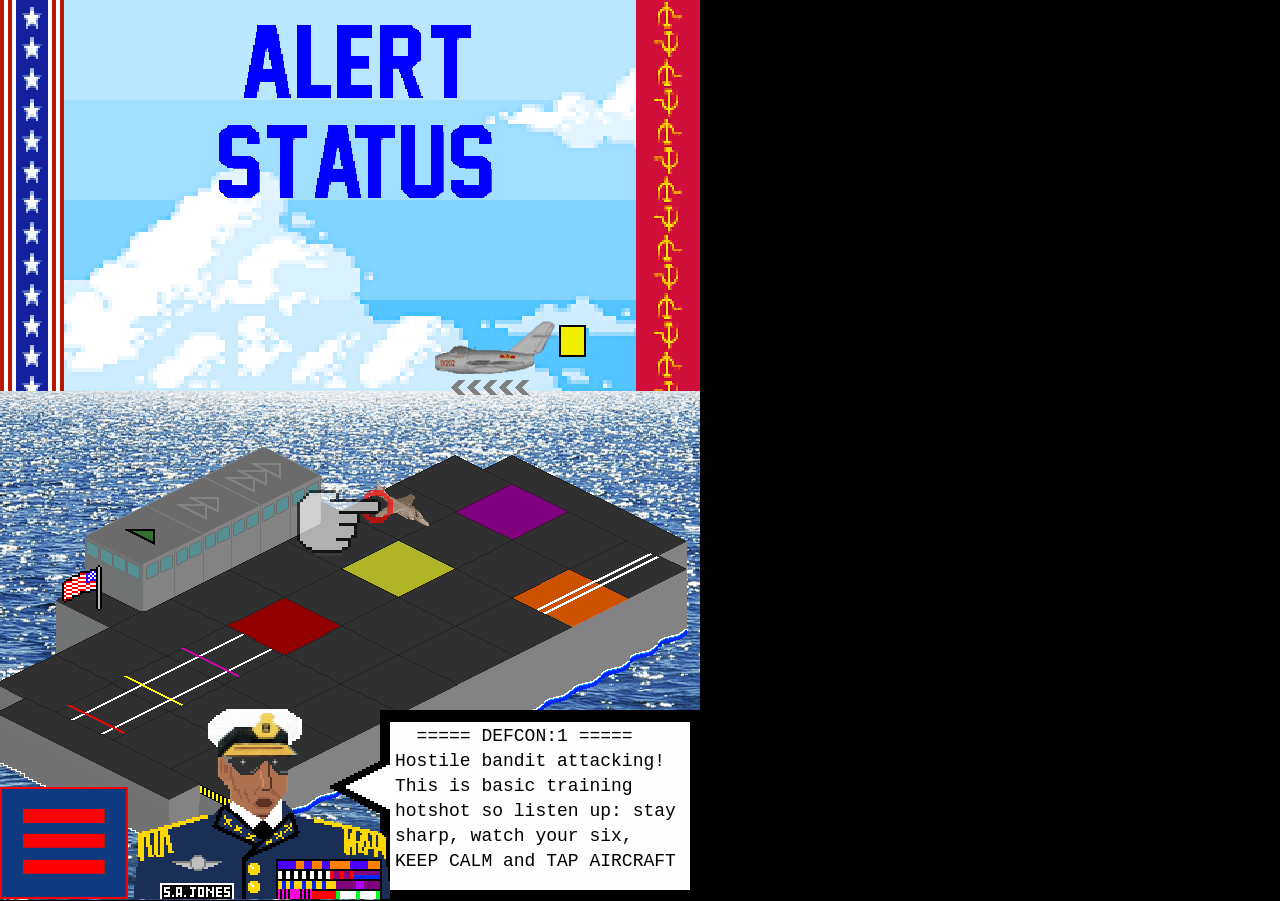
==== index.htm @ 5e32518f "website, homepage update and images also minify and obsfucate 2 game pages" ====
﻿<!DOCTYPE html>
<html>
<head>
</head>
		<meta name="apple-mobile-web-app-capable" content="yes">
		<meta name="keywords" content=""/>
        <meta name="description" content="" />
		<meta name="apple-mobile-web-app-status-bar-style" content="black-translucent">
		<link rel="shortcut icon" href="assets/ico.ico">
		<meta name="viewport" content="user-scalable=0, initial-scale=1, minimum-scale=1, maximum-scale=1, width=device-width, minimal-ui=1">
		<link rel="apple-touch-icon" href="assets/images/apple-touch-icon.png">
		<meta http-equiv="Content-Type" content="text/html; charset=UTF-8"> 
		<style type="text/css">
			body {
				margin: 0px 0px 1px 0px; /* the extra 1px allows the iOS inner/outer check to work */
				font-family: Arial;
				font-size: 30px;
                background-color: #000000;
                height: 100%;
			}
		</style>

		<script>

!function(a){if("object"==typeof exports)module.exports=a();else if("function"==typeof define,1){var b;"undefined"!=typeof window?b=window:"undefined"!=typeof global?b=global:"undefined"!=typeof self&&(b=self),b.p2=a()}else define(a)}(function(){return function a(b,c,d){function e(g,h){if(!c[g]){if(!b[g]){var i="function"==typeof require&&require;if(!h&&i)return i(g,!0);if(f)return f(g,!0);throw new Error("Cannot find module '"+g+"'")}var j=c[g]={exports:{}};b[g][0].call(j.exports,function(a){var c=b[g][1][a];return e(c?c:a)},j,j.exports,a,b,c,d)}return c[g].exports}for(var f="function"==typeof require&&require,g=0;g<d.length;g++)e(d[g]);return e}({1:[function(a,b,c){function d(){}var e=a("./Scalar");b.exports=d,d.lineInt=function(a,b,c){c=c||0;var d,f,g,h,i,j,k,l=[0,0];return d=a[1][1]-a[0][1],f=a[0][0]-a[1][0],g=d*a[0][0]+f*a[0][1],h=b[1][1]-b[0][1],i=b[0][0]-b[1][0],j=h*b[0][0]+i*b[0][1],k=d*i-h*f,e.eq(k,0,c)||(l[0]=(i*g-f*j)/k,l[1]=(d*j-h*g)/k),l},d.segmentsIntersect=function(a,b,c,d){var e=b[0]-a[0],f=b[1]-a[1],g=d[0]-c[0],h=d[1]-c[1];if(g*f-h*e==0)return!1;var i=(e*(c[1]-a[1])+f*(a[0]-c[0]))/(g*f-h*e),j=(g*(a[1]-c[1])+h*(c[0]-a[0]))/(h*e-g*f);return i>=0&&i<=1&&j>=0&&j<=1}},{"./Scalar":4}],2:[function(a,b,c){function d(){}b.exports=d,d.area=function(a,b,c){return(b[0]-a[0])*(c[1]-a[1])-(c[0]-a[0])*(b[1]-a[1])},d.left=function(a,b,c){return d.area(a,b,c)>0},d.leftOn=function(a,b,c){return d.area(a,b,c)>=0},d.right=function(a,b,c){return d.area(a,b,c)<0},d.rightOn=function(a,b,c){return d.area(a,b,c)<=0};var e=[],f=[];d.collinear=function(a,b,c,g){if(g){var h=e,i=f;h[0]=b[0]-a[0],h[1]=b[1]-a[1],i[0]=c[0]-b[0],i[1]=c[1]-b[1];var j=h[0]*i[0]+h[1]*i[1],k=Math.sqrt(h[0]*h[0]+h[1]*h[1]),l=Math.sqrt(i[0]*i[0]+i[1]*i[1]),m=Math.acos(j/(k*l));return m<g}return 0==d.area(a,b,c)},d.sqdist=function(a,b){var c=b[0]-a[0],d=b[1]-a[1];return c*c+d*d}},{}],3:[function(a,b,c){function d(){this.vertices=[]}function e(a,b,c,d,e){e=e||0;var f=b[1]-a[1],g=a[0]-b[0],i=f*a[0]+g*a[1],j=d[1]-c[1],k=c[0]-d[0],l=j*c[0]+k*c[1],m=f*k-j*g;return h.eq(m,0,e)?[0,0]:[(k*i-g*l)/m,(f*l-j*i)/m]}var f=a("./Line"),g=a("./Point"),h=a("./Scalar");b.exports=d,d.prototype.at=function(a){var b=this.vertices,c=b.length;return b[a<0?a%c+c:a%c]},d.prototype.first=function(){return this.vertices[0]},d.prototype.last=function(){return this.vertices[this.vertices.length-1]},d.prototype.clear=function(){this.vertices.length=0},d.prototype.append=function(a,b,c){if("undefined"==typeof b)throw new Error("From is not given!");if("undefined"==typeof c)throw new Error("To is not given!");if(c-1<b)throw new Error("lol1");if(c>a.vertices.length)throw new Error("lol2");if(b<0)throw new Error("lol3");for(var d=b;d<c;d++)this.vertices.push(a.vertices[d])},d.prototype.makeCCW=function(){for(var a=0,b=this.vertices,c=1;c<this.vertices.length;++c)(b[c][1]<b[a][1]||b[c][1]==b[a][1]&&b[c][0]>b[a][0])&&(a=c);g.left(this.at(a-1),this.at(a),this.at(a+1))||this.reverse()},d.prototype.reverse=function(){for(var a=[],b=0,c=this.vertices.length;b!==c;b++)a.push(this.vertices.pop());this.vertices=a},d.prototype.isReflex=function(a){return g.right(this.at(a-1),this.at(a),this.at(a+1))};var i=[],j=[];d.prototype.canSee=function(a,b){var c,d,e=i,h=j;if(g.leftOn(this.at(a+1),this.at(a),this.at(b))&&g.rightOn(this.at(a-1),this.at(a),this.at(b)))return!1;d=g.sqdist(this.at(a),this.at(b));for(var k=0;k!==this.vertices.length;++k)if((k+1)%this.vertices.length!==a&&k!==a&&g.leftOn(this.at(a),this.at(b),this.at(k+1))&&g.rightOn(this.at(a),this.at(b),this.at(k))&&(e[0]=this.at(a),e[1]=this.at(b),h[0]=this.at(k),h[1]=this.at(k+1),c=f.lineInt(e,h),g.sqdist(this.at(a),c)<d))return!1;return!0},d.prototype.copy=function(a,b,c){var e=c||new d;if(e.clear(),a<b)for(var f=a;f<=b;f++)e.vertices.push(this.vertices[f]);else{for(var f=0;f<=b;f++)e.vertices.push(this.vertices[f]);for(var f=a;f<this.vertices.length;f++)e.vertices.push(this.vertices[f])}return e},d.prototype.getCutEdges=function(){for(var a=[],b=[],c=[],e=new d,f=Number.MAX_VALUE,g=0;g<this.vertices.length;++g)if(this.isReflex(g))for(var h=0;h<this.vertices.length;++h)if(this.canSee(g,h)){b=this.copy(g,h,e).getCutEdges(),c=this.copy(h,g,e).getCutEdges();for(var i=0;i<c.length;i++)b.push(c[i]);b.length<f&&(a=b,f=b.length,a.push([this.at(g),this.at(h)]))}return a},d.prototype.decomp=function(){var a=this.getCutEdges();return a.length>0?this.slice(a):[this]},d.prototype.slice=function(a){if(0==a.length)return[this];if(a instanceof Array&&a.length&&a[0]instanceof Array&&2==a[0].length&&a[0][0]instanceof Array){for(var b=[this],c=0;c<a.length;c++)for(var d=a[c],e=0;e<b.length;e++){var f=b[e],g=f.slice(d);if(g){b.splice(e,1),b.push(g[0],g[1]);break}}return b}var d=a,c=this.vertices.indexOf(d[0]),e=this.vertices.indexOf(d[1]);return c!=-1&&e!=-1&&[this.copy(c,e),this.copy(e,c)]},d.prototype.isSimple=function(){for(var a=this.vertices,b=0;b<a.length-1;b++)for(var c=0;c<b-1;c++)if(f.segmentsIntersect(a[b],a[b+1],a[c],a[c+1]))return!1;for(var b=1;b<a.length-2;b++)if(f.segmentsIntersect(a[0],a[a.length-1],a[b],a[b+1]))return!1;return!0},d.prototype.quickDecomp=function(a,b,c,f,h,i){h=h||100,i=i||0,f=f||25,a="undefined"!=typeof a?a:[],b=b||[],c=c||[];var j=[0,0],k=[0,0],l=[0,0],m=0,n=0,o=0,p=0,q=0,r=0,s=0,t=new d,u=new d,v=this,w=this.vertices;if(w.length<3)return a;if(i++,i>h)return console.warn("quickDecomp: max level ("+h+") reached."),a;for(var x=0;x<this.vertices.length;++x)if(v.isReflex(x)){b.push(v.vertices[x]),m=n=Number.MAX_VALUE;for(var y=0;y<this.vertices.length;++y)g.left(v.at(x-1),v.at(x),v.at(y))&&g.rightOn(v.at(x-1),v.at(x),v.at(y-1))&&(l=e(v.at(x-1),v.at(x),v.at(y),v.at(y-1)),g.right(v.at(x+1),v.at(x),l)&&(o=g.sqdist(v.vertices[x],l),o<n&&(n=o,k=l,r=y))),g.left(v.at(x+1),v.at(x),v.at(y+1))&&g.rightOn(v.at(x+1),v.at(x),v.at(y))&&(l=e(v.at(x+1),v.at(x),v.at(y),v.at(y+1)),g.left(v.at(x-1),v.at(x),l)&&(o=g.sqdist(v.vertices[x],l),o<m&&(m=o,j=l,q=y)));if(r==(q+1)%this.vertices.length)l[0]=(k[0]+j[0])/2,l[1]=(k[1]+j[1])/2,c.push(l),x<q?(t.append(v,x,q+1),t.vertices.push(l),u.vertices.push(l),0!=r&&u.append(v,r,v.vertices.length),u.append(v,0,x+1)):(0!=x&&t.append(v,x,v.vertices.length),t.append(v,0,q+1),t.vertices.push(l),u.vertices.push(l),u.append(v,r,x+1));else{if(r>q&&(q+=this.vertices.length),p=Number.MAX_VALUE,q<r)return a;for(var y=r;y<=q;++y)g.leftOn(v.at(x-1),v.at(x),v.at(y))&&g.rightOn(v.at(x+1),v.at(x),v.at(y))&&(o=g.sqdist(v.at(x),v.at(y)),o<p&&(p=o,s=y%this.vertices.length));x<s?(t.append(v,x,s+1),0!=s&&u.append(v,s,w.length),u.append(v,0,x+1)):(0!=x&&t.append(v,x,w.length),t.append(v,0,s+1),u.append(v,s,x+1))}return t.vertices.length<u.vertices.length?(t.quickDecomp(a,b,c,f,h,i),u.quickDecomp(a,b,c,f,h,i)):(u.quickDecomp(a,b,c,f,h,i),t.quickDecomp(a,b,c,f,h,i)),a}return a.push(this),a},d.prototype.removeCollinearPoints=function(a){for(var b=0,c=this.vertices.length-1;this.vertices.length>3&&c>=0;--c)g.collinear(this.at(c-1),this.at(c),this.at(c+1),a)&&(this.vertices.splice(c%this.vertices.length,1),c--,b++);return b}},{"./Line":1,"./Point":2,"./Scalar":4}],4:[function(a,b,c){function d(){}b.exports=d,d.eq=function(a,b,c){return c=c||0,Math.abs(a-b)<c}},{}],5:[function(a,b,c){b.exports={Polygon:a("./Polygon"),Point:a("./Point")}},{"./Point":2,"./Polygon":3}],6:[function(a,b,c){b.exports={name:"p2",version:"0.7.0",description:"A JavaScript 2D physics engine.",author:"Stefan Hedman <schteppe@gmail.com> (http://steffe.se)",keywords:["p2.js","p2","physics","engine","2d"],main:"./src/p2.js",engines:{node:"*"},repository:{type:"git",url:"https://github.com/schteppe/p2.js.git"},bugs:{url:"https://github.com/schteppe/p2.js/issues"},licenses:[{type:"MIT"}],devDependencies:{grunt:"^0.4.5","grunt-contrib-jshint":"^0.11.2","grunt-contrib-nodeunit":"^0.4.1","grunt-contrib-uglify":"~0.4.0","grunt-contrib-watch":"~0.5.0","grunt-browserify":"~2.0.1","grunt-contrib-concat":"^0.4.0"},dependencies:{"poly-decomp":"0.1.0"}}},{}],7:[function(a,b,c){function d(a){this.lowerBound=e.create(),a&&a.lowerBound&&e.copy(this.lowerBound,a.lowerBound),this.upperBound=e.create(),a&&a.upperBound&&e.copy(this.upperBound,a.upperBound)}var e=a("../math/vec2");a("../utils/Utils");b.exports=d;var f=e.create();d.prototype.setFromPoints=function(a,b,c,d){var g=this.lowerBound,h=this.upperBound;"number"!=typeof c&&(c=0),0!==c?e.rotate(g,a[0],c):e.copy(g,a[0]),e.copy(h,g);for(var i=Math.cos(c),j=Math.sin(c),k=1;k<a.length;k++){var l=a[k];if(0!==c){var m=l[0],n=l[1];f[0]=i*m-j*n,f[1]=j*m+i*n,l=f}for(var o=0;o<2;o++)l[o]>h[o]&&(h[o]=l[o]),l[o]<g[o]&&(g[o]=l[o])}b&&(e.add(this.lowerBound,this.lowerBound,b),e.add(this.upperBound,this.upperBound,b)),d&&(this.lowerBound[0]-=d,this.lowerBound[1]-=d,this.upperBound[0]+=d,this.upperBound[1]+=d)},d.prototype.copy=function(a){e.copy(this.lowerBound,a.lowerBound),e.copy(this.upperBound,a.upperBound)},d.prototype.extend=function(a){for(var b=2;b--;){var c=a.lowerBound[b];this.lowerBound[b]>c&&(this.lowerBound[b]=c);var d=a.upperBound[b];this.upperBound[b]<d&&(this.upperBound[b]=d)}},d.prototype.overlaps=function(a){var b=this.lowerBound,c=this.upperBound,d=a.lowerBound,e=a.upperBound;return(d[0]<=c[0]&&c[0]<=e[0]||b[0]<=e[0]&&e[0]<=c[0])&&(d[1]<=c[1]&&c[1]<=e[1]||b[1]<=e[1]&&e[1]<=c[1])},d.prototype.containsPoint=function(a){var b=this.lowerBound,c=this.upperBound;return b[0]<=a[0]&&a[0]<=c[0]&&b[1]<=a[1]&&a[1]<=c[1]},d.prototype.overlapsRay=function(a){var b=1/a.direction[0],c=1/a.direction[1],d=(this.lowerBound[0]-a.from[0])*b,e=(this.upperBound[0]-a.from[0])*b,f=(this.lowerBound[1]-a.from[1])*c,g=(this.upperBound[1]-a.from[1])*c,h=Math.max(Math.max(Math.min(d,e),Math.min(f,g))),i=Math.min(Math.min(Math.max(d,e),Math.max(f,g)));return i<0?-1:h>i?-1:h}},{"../math/vec2":30,"../utils/Utils":57}],8:[function(a,b,c){function d(a){this.type=a,this.result=[],this.world=null,this.boundingVolumeType=d.AABB}var e=a("../math/vec2"),f=a("../objects/Body");b.exports=d,d.AABB=1,d.BOUNDING_CIRCLE=2,d.prototype.setWorld=function(a){this.world=a},d.prototype.getCollisionPairs=function(a){};var g=e.create();d.boundingRadiusCheck=function(a,b){e.sub(g,a.position,b.position);var c=e.squaredLength(g),d=a.boundingRadius+b.boundingRadius;return c<=d*d},d.aabbCheck=function(a,b){return a.getAABB().overlaps(b.getAABB())},d.prototype.boundingVolumeCheck=function(a,b){var c;switch(this.boundingVolumeType){case d.BOUNDING_CIRCLE:c=d.boundingRadiusCheck(a,b);break;case d.AABB:c=d.aabbCheck(a,b);break;default:throw new Error("Bounding volume type not recognized: "+this.boundingVolumeType)}return c},d.canCollide=function(a,b){var c=f.KINEMATIC,d=f.STATIC;return(a.type!==d||b.type!==d)&&(!(a.type===c&&b.type===d||a.type===d&&b.type===c)&&((a.type!==c||b.type!==c)&&((a.sleepState!==f.SLEEPING||b.sleepState!==f.SLEEPING)&&!(a.sleepState===f.SLEEPING&&b.type===d||b.sleepState===f.SLEEPING&&a.type===d))))},d.NAIVE=1,d.SAP=2},{"../math/vec2":30,"../objects/Body":31}],9:[function(a,b,c){function d(){e.call(this,e.NAIVE)}var e=(a("../shapes/Circle"),a("../shapes/Plane"),a("../shapes/Shape"),a("../shapes/Particle"),a("../collision/Broadphase"));a("../math/vec2");b.exports=d,d.prototype=new e,d.prototype.constructor=d,d.prototype.getCollisionPairs=function(a){var b=a.bodies,c=this.result;c.length=0;for(var d=0,f=b.length;d!==f;d++)for(var g=b[d],h=0;h<d;h++){var i=b[h];e.canCollide(g,i)&&this.boundingVolumeCheck(g,i)&&c.push(g,i)}return c},d.prototype.aabbQuery=function(a,b,c){c=c||[];for(var d=a.bodies,e=0;e<d.length;e++){var f=d[e];f.aabbNeedsUpdate&&f.updateAABB(),f.aabb.overlaps(b)&&c.push(f)}return c}},{"../collision/Broadphase":8,"../math/vec2":30,"../shapes/Circle":39,"../shapes/Particle":43,"../shapes/Plane":44,"../shapes/Shape":45}],10:[function(a,b,c){function d(){this.contactEquations=[],this.frictionEquations=[],this.enableFriction=!0,this.enabledEquations=!0,this.slipForce=10,this.frictionCoefficient=.3,this.surfaceVelocity=0,this.contactEquationPool=new k({size:32}),this.frictionEquationPool=new l({size:64}),this.restitution=0,this.stiffness=n.DEFAULT_STIFFNESS,this.relaxation=n.DEFAULT_RELAXATION,this.frictionStiffness=n.DEFAULT_STIFFNESS,this.frictionRelaxation=n.DEFAULT_RELAXATION,this.enableFrictionReduction=!0,this.collidingBodiesLastStep=new m,this.contactSkinSize=.01}function e(a,b){g.set(a.vertices[0],.5*-b.length,-b.radius),g.set(a.vertices[1],.5*b.length,-b.radius),g.set(a.vertices[2],.5*b.length,b.radius),g.set(a.vertices[3],.5*-b.length,b.radius)}function f(a,b,c,d){for(var e=T,f=U,j=V,k=W,l=a,m=b.vertices,n=null,o=0;o!==m.length+1;o++){var p=m[o%m.length],q=m[(o+1)%m.length];g.rotate(e,p,d),g.rotate(f,q,d),i(e,e,c),i(f,f,c),h(j,e,l),h(k,f,l);var r=g.crossLength(j,k);if(null===n&&(n=r),r*n<=0)return!1;n=r}return!0}var g=a("../math/vec2"),h=g.sub,i=g.add,j=g.dot,k=(a("../utils/Utils"),a("../utils/ContactEquationPool")),l=a("../utils/FrictionEquationPool"),m=a("../utils/TupleDictionary"),n=a("../equations/Equation"),o=(a("../equations/ContactEquation"),a("../equations/FrictionEquation"),a("../shapes/Circle")),p=a("../shapes/Convex"),q=a("../shapes/Shape"),r=(a("../objects/Body"),a("../shapes/Box"));b.exports=d;var s=g.fromValues(0,1),t=g.fromValues(0,0),u=g.fromValues(0,0),v=g.fromValues(0,0),w=g.fromValues(0,0),x=g.fromValues(0,0),y=g.fromValues(0,0),z=g.fromValues(0,0),A=g.fromValues(0,0),B=g.fromValues(0,0),C=g.fromValues(0,0),D=g.fromValues(0,0),E=g.fromValues(0,0),F=g.fromValues(0,0),G=g.fromValues(0,0),H=g.fromValues(0,0),I=g.fromValues(0,0),J=g.fromValues(0,0),K=g.fromValues(0,0),L=[],M=g.create(),N=g.create();d.prototype.bodiesOverlap=function(a,b){for(var c=M,d=N,e=0,f=a.shapes.length;e!==f;e++){var g=a.shapes[e];a.toWorldFrame(c,g.position);for(var h=0,i=b.shapes.length;h!==i;h++){var j=b.shapes[h];if(b.toWorldFrame(d,j.position),this[g.type|j.type](a,g,c,g.angle+a.angle,b,j,d,j.angle+b.angle,!0))return!0}}return!1},d.prototype.collidedLastStep=function(a,b){var c=0|a.id,d=0|b.id;return!!this.collidingBodiesLastStep.get(c,d)},d.prototype.reset=function(){this.collidingBodiesLastStep.reset();for(var a=this.contactEquations,b=a.length;b--;){var c=a[b],d=c.bodyA.id,e=c.bodyB.id;this.collidingBodiesLastStep.set(d,e,!0)}for(var f=this.contactEquations,g=this.frictionEquations,h=0;h<f.length;h++)this.contactEquationPool.release(f[h]);for(var h=0;h<g.length;h++)this.frictionEquationPool.release(g[h]);this.contactEquations.length=this.frictionEquations.length=0},d.prototype.createContactEquation=function(a,b,c,d){var e=this.contactEquationPool.get();return e.bodyA=a,e.bodyB=b,e.shapeA=c,e.shapeB=d,e.restitution=this.restitution,e.firstImpact=!this.collidedLastStep(a,b),e.stiffness=this.stiffness,e.relaxation=this.relaxation,e.needsUpdate=!0,e.enabled=this.enabledEquations,e.offset=this.contactSkinSize,e},d.prototype.createFrictionEquation=function(a,b,c,d){var e=this.frictionEquationPool.get();return e.bodyA=a,e.bodyB=b,e.shapeA=c,e.shapeB=d,e.setSlipForce(this.slipForce),e.frictionCoefficient=this.frictionCoefficient,e.relativeVelocity=this.surfaceVelocity,e.enabled=this.enabledEquations,e.needsUpdate=!0,e.stiffness=this.frictionStiffness,e.relaxation=this.frictionRelaxation,e.contactEquations.length=0,e},d.prototype.createFrictionFromContact=function(a){var b=this.createFrictionEquation(a.bodyA,a.bodyB,a.shapeA,a.shapeB);return g.copy(b.contactPointA,a.contactPointA),g.copy(b.contactPointB,a.contactPointB),g.rotate90cw(b.t,a.normalA),b.contactEquations.push(a),b},d.prototype.createFrictionFromAverage=function(a){var b=this.contactEquations[this.contactEquations.length-1],c=this.createFrictionEquation(b.bodyA,b.bodyB,b.shapeA,b.shapeB),d=b.bodyA;b.bodyB;g.set(c.contactPointA,0,0),g.set(c.contactPointB,0,0),g.set(c.t,0,0);for(var e=0;e!==a;e++)b=this.contactEquations[this.contactEquations.length-1-e],b.bodyA===d?(g.add(c.t,c.t,b.normalA),g.add(c.contactPointA,c.contactPointA,b.contactPointA),g.add(c.contactPointB,c.contactPointB,b.contactPointB)):(g.sub(c.t,c.t,b.normalA),g.add(c.contactPointA,c.contactPointA,b.contactPointB),g.add(c.contactPointB,c.contactPointB,b.contactPointA)),c.contactEquations.push(b);var f=1/a;return g.scale(c.contactPointA,c.contactPointA,f),g.scale(c.contactPointB,c.contactPointB,f),g.normalize(c.t,c.t),g.rotate90cw(c.t,c.t),c},d.prototype[q.LINE|q.CONVEX]=d.prototype.convexLine=function(a,b,c,d,e,f,g,h,i){return!i&&0},d.prototype[q.LINE|q.BOX]=d.prototype.lineBox=function(a,b,c,d,e,f,g,h,i){return!i&&0};var O=new r({width:1,height:1}),P=g.create();d.prototype[q.CAPSULE|q.CONVEX]=d.prototype[q.CAPSULE|q.BOX]=d.prototype.convexCapsule=function(a,b,c,d,f,h,i,j,k){var l=P;g.set(l,h.length/2,0),g.rotate(l,l,j),g.add(l,l,i);var m=this.circleConvex(f,h,l,j,a,b,c,d,k,h.radius);g.set(l,-h.length/2,0),g.rotate(l,l,j),g.add(l,l,i);var n=this.circleConvex(f,h,l,j,a,b,c,d,k,h.radius);if(k&&(m||n))return!0;var o=O;e(o,h);var p=this.convexConvex(a,b,c,d,f,o,i,j,k);return p+m+n},d.prototype[q.CAPSULE|q.LINE]=d.prototype.lineCapsule=function(a,b,c,d,e,f,g,h,i){return!i&&0};var Q=g.create(),R=g.create(),S=new r({width:1,height:1});d.prototype[q.CAPSULE|q.CAPSULE]=d.prototype.capsuleCapsule=function(a,b,c,d,f,h,i,j,k){for(var l,m=Q,n=R,o=0,p=0;p<2;p++){g.set(m,(0===p?-1:1)*b.length/2,0),g.rotate(m,m,d),g.add(m,m,c);for(var q=0;q<2;q++){g.set(n,(0===q?-1:1)*h.length/2,0),g.rotate(n,n,j),g.add(n,n,i),this.enableFrictionReduction&&(l=this.enableFriction,this.enableFriction=!1);var r=this.circleCircle(a,b,m,d,f,h,n,j,k,b.radius,h.radius);if(this.enableFrictionReduction&&(this.enableFriction=l),k&&r)return!0;o+=r}}this.enableFrictionReduction&&(l=this.enableFriction,this.enableFriction=!1);var s=S;e(s,b);var t=this.convexCapsule(a,s,c,d,f,h,i,j,k);if(this.enableFrictionReduction&&(this.enableFriction=l),k&&t)return!0;if(o+=t,this.enableFrictionReduction){var l=this.enableFriction;this.enableFriction=!1}e(s,h);var u=this.convexCapsule(f,s,i,j,a,b,c,d,k);return this.enableFrictionReduction&&(this.enableFriction=l),!(!k||!u)||(o+=u,this.enableFrictionReduction&&o&&this.enableFriction&&this.frictionEquations.push(this.createFrictionFromAverage(o)),o)},d.prototype[q.LINE|q.LINE]=d.prototype.lineLine=function(a,b,c,d,e,f,g,h,i){return!i&&0},d.prototype[q.PLANE|q.LINE]=d.prototype.planeLine=function(a,b,c,d,e,f,k,l,m){var n=t,o=u,p=v,q=w,r=x,C=y,D=z,E=A,F=B,G=L,H=0;g.set(n,-f.length/2,0),g.set(o,f.length/2,0),g.rotate(p,n,l),g.rotate(q,o,l),i(p,p,k),i(q,q,k),g.copy(n,p),g.copy(o,q),h(r,o,n),g.normalize(C,r),g.rotate90cw(F,C),g.rotate(E,s,d),G[0]=n,G[1]=o;for(var I=0;I<G.length;I++){var J=G[I];h(D,J,c);var K=j(D,E);if(K<0){if(m)return!0;var M=this.createContactEquation(a,e,b,f);H++,g.copy(M.normalA,E),g.normalize(M.normalA,M.normalA),g.scale(D,E,K),h(M.contactPointA,J,D),h(M.contactPointA,M.contactPointA,a.position),h(M.contactPointB,J,k),i(M.contactPointB,M.contactPointB,k),h(M.contactPointB,M.contactPointB,e.position),this.contactEquations.push(M),this.enableFrictionReduction||this.enableFriction&&this.frictionEquations.push(this.createFrictionFromContact(M))}}return!m&&(this.enableFrictionReduction||H&&this.enableFriction&&this.frictionEquations.push(this.createFrictionFromAverage(H)),H)},d.prototype[q.PARTICLE|q.CAPSULE]=d.prototype.particleCapsule=function(a,b,c,d,e,f,g,h,i){return this.circleLine(a,b,c,d,e,f,g,h,i,f.radius,0)},d.prototype[q.CIRCLE|q.LINE]=d.prototype.circleLine=function(a,b,c,d,e,f,k,l,m,n,o){var n=n||0,o="undefined"!=typeof o?o:b.radius,p=t,q=u,r=v,s=w,H=x,I=y,J=z,K=A,M=B,N=C,O=D,P=E,Q=F,R=G,S=L;g.set(K,-f.length/2,0),g.set(M,f.length/2,0),g.rotate(N,K,l),g.rotate(O,M,l),i(N,N,k),i(O,O,k),g.copy(K,N),g.copy(M,O),h(I,M,K),g.normalize(J,I),g.rotate90cw(H,J),h(P,c,K);var T=j(P,H);h(s,K,k),h(Q,c,k);var U=o+n;if(Math.abs(T)<U){g.scale(p,H,T),h(r,c,p),g.scale(q,H,j(H,Q)),g.normalize(q,q),g.scale(q,q,n),i(r,r,q);var V=j(J,r),W=j(J,K),X=j(J,M);if(V>W&&V<X){if(m)return!0;var Y=this.createContactEquation(a,e,b,f);return g.scale(Y.normalA,p,-1),g.normalize(Y.normalA,Y.normalA),g.scale(Y.contactPointA,Y.normalA,o),i(Y.contactPointA,Y.contactPointA,c),h(Y.contactPointA,Y.contactPointA,a.position),h(Y.contactPointB,r,k),i(Y.contactPointB,Y.contactPointB,k),h(Y.contactPointB,Y.contactPointB,e.position),this.contactEquations.push(Y),this.enableFriction&&this.frictionEquations.push(this.createFrictionFromContact(Y)),1}}S[0]=K,S[1]=M;for(var Z=0;Z<S.length;Z++){var $=S[Z];if(h(P,$,c),g.squaredLength(P)<Math.pow(U,2)){if(m)return!0;var Y=this.createContactEquation(a,e,b,f);return g.copy(Y.normalA,P),g.normalize(Y.normalA,Y.normalA),g.scale(Y.contactPointA,Y.normalA,o),i(Y.contactPointA,Y.contactPointA,c),h(Y.contactPointA,Y.contactPointA,a.position),h(Y.contactPointB,$,k),g.scale(R,Y.normalA,-n),i(Y.contactPointB,Y.contactPointB,R),i(Y.contactPointB,Y.contactPointB,k),h(Y.contactPointB,Y.contactPointB,e.position),this.contactEquations.push(Y),this.enableFriction&&this.frictionEquations.push(this.createFrictionFromContact(Y)),1}}return 0},d.prototype[q.CIRCLE|q.CAPSULE]=d.prototype.circleCapsule=function(a,b,c,d,e,f,g,h,i){return this.circleLine(a,b,c,d,e,f,g,h,i,f.radius)},d.prototype[q.CIRCLE|q.CONVEX]=d.prototype[q.CIRCLE|q.BOX]=d.prototype.circleConvex=function(a,b,c,d,e,j,k,l,m,n){for(var n="number"==typeof n?n:b.radius,o=t,p=u,q=v,r=w,s=x,y=C,z=D,A=F,B=G,E=H,J=I,K=!1,L=Number.MAX_VALUE,M=j.vertices,N=0;N!==M.length+1;N++){var O=M[N%M.length],P=M[(N+1)%M.length];if(g.rotate(o,O,l),g.rotate(p,P,l),i(o,o,k),i(p,p,k),h(q,p,o),g.normalize(r,q),g.rotate90cw(s,r),g.scale(B,s,-b.radius),i(B,B,c),f(B,j,k,l)){g.sub(E,o,B);var Q=Math.abs(g.dot(E,s));Q<L&&(g.copy(J,B),L=Q,g.scale(A,s,Q),g.add(A,A,B),K=!0)}}if(K){if(m)return!0;var R=this.createContactEquation(a,e,b,j);return g.sub(R.normalA,J,c),g.normalize(R.normalA,R.normalA),g.scale(R.contactPointA,R.normalA,n),i(R.contactPointA,R.contactPointA,c),h(R.contactPointA,R.contactPointA,a.position),h(R.contactPointB,A,k),i(R.contactPointB,R.contactPointB,k),h(R.contactPointB,R.contactPointB,e.position),this.contactEquations.push(R),this.enableFriction&&this.frictionEquations.push(this.createFrictionFromContact(R)),1}if(n>0)for(var N=0;N<M.length;N++){var S=M[N];if(g.rotate(z,S,l),i(z,z,k),h(y,z,c),g.squaredLength(y)<Math.pow(n,2)){if(m)return!0;var R=this.createContactEquation(a,e,b,j);return g.copy(R.normalA,y),g.normalize(R.normalA,R.normalA),g.scale(R.contactPointA,R.normalA,n),i(R.contactPointA,R.contactPointA,c),h(R.contactPointA,R.contactPointA,a.position),h(R.contactPointB,z,k),i(R.contactPointB,R.contactPointB,k),h(R.contactPointB,R.contactPointB,e.position),this.contactEquations.push(R),this.enableFriction&&this.frictionEquations.push(this.createFrictionFromContact(R)),1}}return 0};var T=g.create(),U=g.create(),V=g.create(),W=g.create();d.prototype[q.PARTICLE|q.CONVEX]=d.prototype[q.PARTICLE|q.BOX]=d.prototype.particleConvex=function(a,b,c,d,e,k,l,m,n){var o=t,p=u,q=v,r=w,s=x,A=y,B=z,D=C,E=F,G=J,H=K,I=Number.MAX_VALUE,L=!1,M=k.vertices;if(!f(c,k,l,m))return 0;if(n)return!0;for(var N=0;N!==M.length+1;N++){var O=M[N%M.length],P=M[(N+1)%M.length];g.rotate(o,O,m),g.rotate(p,P,m),i(o,o,l),i(p,p,l),h(q,p,o),g.normalize(r,q),g.rotate90cw(s,r),h(D,c,o);j(D,s);h(A,o,l),h(B,c,l),g.sub(G,o,c);var Q=Math.abs(g.dot(G,s));Q<I&&(I=Q,g.scale(E,s,Q),g.add(E,E,c),g.copy(H,s),L=!0)}if(L){var R=this.createContactEquation(a,e,b,k);return g.scale(R.normalA,H,-1),g.normalize(R.normalA,R.normalA),g.set(R.contactPointA,0,0),i(R.contactPointA,R.contactPointA,c),h(R.contactPointA,R.contactPointA,a.position),h(R.contactPointB,E,l),i(R.contactPointB,R.contactPointB,l),h(R.contactPointB,R.contactPointB,e.position),this.contactEquations.push(R),this.enableFriction&&this.frictionEquations.push(this.createFrictionFromContact(R)),1}return 0},d.prototype[q.CIRCLE]=d.prototype.circleCircle=function(a,b,c,d,e,f,j,k,l,m,n){var o=t,m=m||b.radius,n=n||f.radius;h(o,c,j);var p=m+n;if(g.squaredLength(o)>Math.pow(p,2))return 0;if(l)return!0;var q=this.createContactEquation(a,e,b,f);return h(q.normalA,j,c),g.normalize(q.normalA,q.normalA),g.scale(q.contactPointA,q.normalA,m),g.scale(q.contactPointB,q.normalA,-n),i(q.contactPointA,q.contactPointA,c),h(q.contactPointA,q.contactPointA,a.position),i(q.contactPointB,q.contactPointB,j),h(q.contactPointB,q.contactPointB,e.position),this.contactEquations.push(q),this.enableFriction&&this.frictionEquations.push(this.createFrictionFromContact(q)),1},d.prototype[q.PLANE|q.CONVEX]=d.prototype[q.PLANE|q.BOX]=d.prototype.planeConvex=function(a,b,c,d,e,f,k,l,m){var n=t,o=u,p=v,q=0;g.rotate(o,s,d);for(var r=0;r!==f.vertices.length;r++){var w=f.vertices[r];if(g.rotate(n,w,l),i(n,n,k),h(p,n,c),j(p,o)<=0){if(m)return!0;q++;var x=this.createContactEquation(a,e,b,f);h(p,n,c),g.copy(x.normalA,o);var y=j(p,x.normalA);g.scale(p,x.normalA,y),h(x.contactPointB,n,e.position),h(x.contactPointA,n,p),h(x.contactPointA,x.contactPointA,a.position),this.contactEquations.push(x),this.enableFrictionReduction||this.enableFriction&&this.frictionEquations.push(this.createFrictionFromContact(x))}}return this.enableFrictionReduction&&this.enableFriction&&q&&this.frictionEquations.push(this.createFrictionFromAverage(q)),q},d.prototype[q.PARTICLE|q.PLANE]=d.prototype.particlePlane=function(a,b,c,d,e,f,i,k,l){var m=t,n=u;k=k||0,h(m,c,i),g.rotate(n,s,k);var o=j(m,n);if(o>0)return 0;if(l)return!0;var p=this.createContactEquation(e,a,f,b);return g.copy(p.normalA,n),g.scale(m,p.normalA,o),h(p.contactPointA,c,m),h(p.contactPointA,p.contactPointA,e.position),h(p.contactPointB,c,a.position),this.contactEquations.push(p),this.enableFriction&&this.frictionEquations.push(this.createFrictionFromContact(p)),1},d.prototype[q.CIRCLE|q.PARTICLE]=d.prototype.circleParticle=function(a,b,c,d,e,f,j,k,l){var m=t;if(h(m,j,c),g.squaredLength(m)>Math.pow(b.radius,2))return 0;if(l)return!0;var n=this.createContactEquation(a,e,b,f);return g.copy(n.normalA,m),g.normalize(n.normalA,n.normalA),g.scale(n.contactPointA,n.normalA,b.radius),i(n.contactPointA,n.contactPointA,c),h(n.contactPointA,n.contactPointA,a.position),h(n.contactPointB,j,e.position),this.contactEquations.push(n),this.enableFriction&&this.frictionEquations.push(this.createFrictionFromContact(n)),1};var X=new o({radius:1}),Y=g.create(),Z=g.create();g.create();d.prototype[q.PLANE|q.CAPSULE]=d.prototype.planeCapsule=function(a,b,c,d,e,f,h,j,k){var l=Y,m=Z,n=X;g.set(l,-f.length/2,0),g.rotate(l,l,j),i(l,l,h),g.set(m,f.length/2,0),g.rotate(m,m,j),i(m,m,h),n.radius=f.radius;var o;this.enableFrictionReduction&&(o=this.enableFriction,this.enableFriction=!1);var p=this.circlePlane(e,n,l,0,a,b,c,d,k),q=this.circlePlane(e,n,m,0,a,b,c,d,k);if(this.enableFrictionReduction&&(this.enableFriction=o),k)return p||q;var r=p+q;return this.enableFrictionReduction&&r&&this.frictionEquations.push(this.createFrictionFromAverage(r)),r},d.prototype[q.CIRCLE|q.PLANE]=d.prototype.circlePlane=function(a,b,c,d,e,f,k,l,m){var n=a,o=b,p=c,q=e,r=k,w=l;w=w||0;var x=t,y=u,z=v;h(x,p,r),g.rotate(y,s,w);var A=j(y,x);if(A>o.radius)return 0;if(m)return!0;var B=this.createContactEquation(q,n,f,b);return g.copy(B.normalA,y),g.scale(B.contactPointB,B.normalA,-o.radius),i(B.contactPointB,B.contactPointB,p),h(B.contactPointB,B.contactPointB,n.position),g.scale(z,B.normalA,A),h(B.contactPointA,x,z),i(B.contactPointA,B.contactPointA,r),h(B.contactPointA,B.contactPointA,q.position),this.contactEquations.push(B),this.enableFriction&&this.frictionEquations.push(this.createFrictionFromContact(B)),1},d.prototype[q.CONVEX]=d.prototype[q.CONVEX|q.BOX]=d.prototype[q.BOX]=d.prototype.convexConvex=function(a,b,c,e,f,k,l,m,n,o){var p=t,q=u,r=v,s=w,y=x,C=z,D=A,E=B,F=0,o="number"==typeof o?o:0,G=d.findSeparatingAxis(b,c,e,k,l,m,p);if(!G)return 0;h(D,l,c),j(p,D)>0&&g.scale(p,p,-1);var H=d.getClosestEdge(b,e,p,!0),I=d.getClosestEdge(k,m,p);if(H===-1||I===-1)return 0;for(var J=0;J<2;J++){var K=H,L=I,M=b,N=k,O=c,P=l,Q=e,R=m,S=a,T=f;if(0===J){var U;U=K,K=L,L=U,U=M,M=N,N=U,U=O,O=P,P=U,U=Q,Q=R,R=U,U=S,S=T,T=U}for(var V=L;V<L+2;V++){var W=N.vertices[(V+N.vertices.length)%N.vertices.length];g.rotate(q,W,R),i(q,q,P);for(var X=0,Y=K-1;Y<K+2;Y++){var Z=M.vertices[(Y+M.vertices.length)%M.vertices.length],$=M.vertices[(Y+1+M.vertices.length)%M.vertices.length];g.rotate(r,Z,Q),g.rotate(s,$,Q),i(r,r,O),i(s,s,O),h(y,s,r),g.rotate90cw(E,y),g.normalize(E,E),h(D,q,r);var _=j(E,D);(Y===K&&_<=o||Y!==K&&_<=0)&&X++}if(X>=3){if(n)return!0;var aa=this.createContactEquation(S,T,M,N);F++;var Z=M.vertices[K%M.vertices.length],$=M.vertices[(K+1)%M.vertices.length];g.rotate(r,Z,Q),g.rotate(s,$,Q),i(r,r,O),i(s,s,O),h(y,s,r),g.rotate90cw(aa.normalA,y),g.normalize(aa.normalA,aa.normalA),h(D,q,r);var _=j(aa.normalA,D);g.scale(C,aa.normalA,_),h(aa.contactPointA,q,O),h(aa.contactPointA,aa.contactPointA,C),i(aa.contactPointA,aa.contactPointA,O),h(aa.contactPointA,aa.contactPointA,S.position),h(aa.contactPointB,q,P),i(aa.contactPointB,aa.contactPointB,P),h(aa.contactPointB,aa.contactPointB,T.position),this.contactEquations.push(aa),this.enableFrictionReduction||this.enableFriction&&this.frictionEquations.push(this.createFrictionFromContact(aa))}}}return this.enableFrictionReduction&&this.enableFriction&&F&&this.frictionEquations.push(this.createFrictionFromAverage(F)),F};var $=g.fromValues(0,0);d.projectConvexOntoAxis=function(a,b,c,d,e){var f,h,i=null,k=null,l=$;g.rotate(l,d,-c);for(var m=0;m<a.vertices.length;m++)f=a.vertices[m],h=j(f,l),(null===i||h>i)&&(i=h),(null===k||h<k)&&(k=h);if(k>i){var n=k;k=i,i=n}var o=j(b,d);g.set(e,k+o,i+o)};var _=g.fromValues(0,0),aa=g.fromValues(0,0),ba=g.fromValues(0,0),ca=g.fromValues(0,0),da=g.fromValues(0,0),ea=g.fromValues(0,0);d.findSeparatingAxis=function(a,b,c,e,f,i,j){var k=null,l=!1,m=!1,n=_,o=aa,p=ba,q=ca,s=da,t=ea;if(a instanceof r&&e instanceof r)for(var u=0;2!==u;u++){var v=a,w=c;1===u&&(v=e,w=i);for(var x=0;2!==x;x++){0===x?g.set(q,0,1):1===x&&g.set(q,1,0),0!==w&&g.rotate(q,q,w),d.projectConvexOntoAxis(a,b,c,q,s),d.projectConvexOntoAxis(e,f,i,q,t);var y=s,z=t,A=!1;s[0]>t[0]&&(z=s,y=t,A=!0);var B=z[0]-y[1];l=B<=0,(null===k||B>k)&&(g.copy(j,q),k=B,m=l)}}else for(var u=0;2!==u;u++){var v=a,w=c;1===u&&(v=e,w=i);for(var x=0;x!==v.vertices.length;x++){g.rotate(o,v.vertices[x],w),g.rotate(p,v.vertices[(x+1)%v.vertices.length],w),h(n,p,o),g.rotate90cw(q,n),g.normalize(q,q),d.projectConvexOntoAxis(a,b,c,q,s),d.projectConvexOntoAxis(e,f,i,q,t);var y=s,z=t,A=!1;s[0]>t[0]&&(z=s,y=t,A=!0);var B=z[0]-y[1];l=B<=0,(null===k||B>k)&&(g.copy(j,q),k=B,m=l)}}return m};var fa=g.fromValues(0,0),ga=g.fromValues(0,0),ha=g.fromValues(0,0);d.getClosestEdge=function(a,b,c,d){var e=fa,f=ga,i=ha;g.rotate(e,c,-b),d&&g.scale(e,e,-1);for(var k=-1,l=a.vertices.length,m=-1,n=0;n!==l;n++){h(f,a.vertices[(n+1)%l],a.vertices[n%l]),g.rotate90cw(i,f),g.normalize(i,i);var o=j(i,e);(k===-1||o>m)&&(k=n%l,m=o)}return k};var ia=g.create(),ja=g.create(),ka=g.create(),la=g.create(),ma=g.create(),na=g.create(),oa=g.create();d.prototype[q.CIRCLE|q.HEIGHTFIELD]=d.prototype.circleHeightfield=function(a,b,c,d,e,f,j,k,l,m){var n=f.heights,m=m||b.radius,o=f.elementWidth,p=ja,q=ia,r=ma,s=oa,t=na,u=ka,v=la,w=Math.floor((c[0]-m-j[0])/o),x=Math.ceil((c[0]+m-j[0])/o);w<0&&(w=0),x>=n.length&&(x=n.length-1);for(var y=n[w],z=n[x],A=w;A<x;A++)n[A]<z&&(z=n[A]),n[A]>y&&(y=n[A]);if(c[1]-m>y)return!l&&0;for(var B=!1,A=w;A<x;A++){g.set(u,A*o,n[A]),g.set(v,(A+1)*o,n[A+1]),g.add(u,u,j),g.add(v,v,j),g.sub(t,v,u),g.rotate(t,t,Math.PI/2),g.normalize(t,t),g.scale(q,t,-m),g.add(q,q,c),g.sub(p,q,u);var C=g.dot(p,t);if(q[0]>=u[0]&&q[0]<v[0]&&C<=0){if(l)return!0;B=!0,g.scale(p,t,-C),g.add(r,q,p),g.copy(s,t);var D=this.createContactEquation(e,a,f,b);g.copy(D.normalA,s),g.scale(D.contactPointB,D.normalA,-m),i(D.contactPointB,D.contactPointB,c),h(D.contactPointB,D.contactPointB,a.position),g.copy(D.contactPointA,r),g.sub(D.contactPointA,D.contactPointA,e.position),this.contactEquations.push(D),this.enableFriction&&this.frictionEquations.push(this.createFrictionFromContact(D))}}if(B=!1,m>0)for(var A=w;A<=x;A++)if(g.set(u,A*o,n[A]),g.add(u,u,j),g.sub(p,c,u),g.squaredLength(p)<Math.pow(m,2)){if(l)return!0;
B=!0;var D=this.createContactEquation(e,a,f,b);g.copy(D.normalA,p),g.normalize(D.normalA,D.normalA),g.scale(D.contactPointB,D.normalA,-m),i(D.contactPointB,D.contactPointB,c),h(D.contactPointB,D.contactPointB,a.position),h(D.contactPointA,u,j),i(D.contactPointA,D.contactPointA,j),h(D.contactPointA,D.contactPointA,e.position),this.contactEquations.push(D),this.enableFriction&&this.frictionEquations.push(this.createFrictionFromContact(D))}return B?1:0};var pa=g.create(),qa=g.create(),ra=g.create(),sa=new p({vertices:[g.create(),g.create(),g.create(),g.create()]});d.prototype[q.BOX|q.HEIGHTFIELD]=d.prototype[q.CONVEX|q.HEIGHTFIELD]=d.prototype.convexHeightfield=function(a,b,c,d,e,f,h,i,j){var k=f.heights,l=f.elementWidth,m=pa,n=qa,o=ra,p=sa,q=Math.floor((a.aabb.lowerBound[0]-h[0])/l),r=Math.ceil((a.aabb.upperBound[0]-h[0])/l);q<0&&(q=0),r>=k.length&&(r=k.length-1);for(var s=k[q],t=k[r],u=q;u<r;u++)k[u]<t&&(t=k[u]),k[u]>s&&(s=k[u]);if(a.aabb.lowerBound[1]>s)return!j&&0;for(var v=0,u=q;u<r;u++){g.set(m,u*l,k[u]),g.set(n,(u+1)*l,k[u+1]),g.add(m,m,h),g.add(n,n,h);var w=100;g.set(o,.5*(n[0]+m[0]),.5*(n[1]+m[1]-w)),g.sub(p.vertices[0],n,o),g.sub(p.vertices[1],m,o),g.copy(p.vertices[2],p.vertices[1]),g.copy(p.vertices[3],p.vertices[0]),p.vertices[2][1]-=w,p.vertices[3][1]-=w,v+=this.convexConvex(a,b,c,d,e,p,o,0,j)}return v}},{"../equations/ContactEquation":21,"../equations/Equation":22,"../equations/FrictionEquation":23,"../math/vec2":30,"../objects/Body":31,"../shapes/Box":37,"../shapes/Circle":39,"../shapes/Convex":40,"../shapes/Shape":45,"../utils/ContactEquationPool":48,"../utils/FrictionEquationPool":49,"../utils/TupleDictionary":56,"../utils/Utils":57}],11:[function(a,b,c){function d(a){a=a||{},this.from=a.from?f.fromValues(a.from[0],a.from[1]):f.create(),this.to=a.to?f.fromValues(a.to[0],a.to[1]):f.create(),this.checkCollisionResponse=void 0===a.checkCollisionResponse||a.checkCollisionResponse,this.skipBackfaces=!!a.skipBackfaces,this.collisionMask=void 0!==a.collisionMask?a.collisionMask:-1,this.collisionGroup=void 0!==a.collisionGroup?a.collisionGroup:-1,this.mode=void 0!==a.mode?a.mode:d.ANY,this.callback=a.callback||function(a){},this.direction=f.create(),this.length=1,this.update()}function e(a,b,c){f.sub(h,c,a);var d=f.dot(h,b);return f.scale(i,b,d),f.add(i,i,a),f.squaredDistance(c,i)}b.exports=d;var f=a("../math/vec2");a("../collision/RaycastResult"),a("../shapes/Shape"),a("../collision/AABB");d.prototype.constructor=d,d.CLOSEST=1,d.ANY=2,d.ALL=4,d.prototype.update=function(){var a=this.direction;f.sub(a,this.to,this.from),this.length=f.length(a),f.normalize(a,a)},d.prototype.intersectBodies=function(a,b){for(var c=0,d=b.length;!a.shouldStop(this)&&c<d;c++){var e=b[c],f=e.getAABB();(f.overlapsRay(this)>=0||f.containsPoint(this.from))&&this.intersectBody(a,e)}};var g=f.create();d.prototype.intersectBody=function(a,b){var c=this.checkCollisionResponse;if(!c||b.collisionResponse)for(var d=g,e=0,h=b.shapes.length;e<h;e++){var i=b.shapes[e];if((!c||i.collisionResponse)&&0!==(this.collisionGroup&i.collisionMask)&&0!==(i.collisionGroup&this.collisionMask)){f.rotate(d,i.position,b.angle),f.add(d,d,b.position);var j=i.angle+b.angle;if(this.intersectShape(a,i,j,d,b),a.shouldStop(this))break}}},d.prototype.intersectShape=function(a,b,c,d,f){var g=this.from,h=e(g,this.direction,d);h>b.boundingRadius*b.boundingRadius||(this._currentBody=f,this._currentShape=b,b.raycast(a,this,d,c),this._currentBody=this._currentShape=null)},d.prototype.getAABB=function(a){var b=this.to,c=this.from;f.set(a.lowerBound,Math.min(b[0],c[0]),Math.min(b[1],c[1])),f.set(a.upperBound,Math.max(b[0],c[0]),Math.max(b[1],c[1]))};f.create();d.prototype.reportIntersection=function(a,b,c,e){var g=(this.from,this.to,this._currentShape),h=this._currentBody;if(!(this.skipBackfaces&&f.dot(c,this.direction)>0))switch(this.mode){case d.ALL:a.set(c,g,h,b,e),this.callback(a);break;case d.CLOSEST:(b<a.fraction||!a.hasHit())&&a.set(c,g,h,b,e);break;case d.ANY:a.set(c,g,h,b,e)}};var h=f.create(),i=f.create()},{"../collision/AABB":7,"../collision/RaycastResult":12,"../math/vec2":30,"../shapes/Shape":45}],12:[function(a,b,c){function d(){this.normal=e.create(),this.shape=null,this.body=null,this.faceIndex=-1,this.fraction=-1,this.isStopped=!1}var e=a("../math/vec2"),f=a("../collision/Ray");b.exports=d,d.prototype.reset=function(){e.set(this.normal,0,0),this.shape=null,this.body=null,this.faceIndex=-1,this.fraction=-1,this.isStopped=!1},d.prototype.getHitDistance=function(a){return e.distance(a.from,a.to)*this.fraction},d.prototype.hasHit=function(){return this.fraction!==-1},d.prototype.getHitPoint=function(a,b){e.lerp(a,b.from,b.to,this.fraction)},d.prototype.stop=function(){this.isStopped=!0},d.prototype.shouldStop=function(a){return this.isStopped||this.fraction!==-1&&a.mode===f.ANY},d.prototype.set=function(a,b,c,d,f){e.copy(this.normal,a),this.shape=b,this.body=c,this.fraction=d,this.faceIndex=f}},{"../collision/Ray":11,"../math/vec2":30}],13:[function(a,b,c){function d(){f.call(this,f.SAP),this.axisList=[],this.axisIndex=0;var a=this;this._addBodyHandler=function(b){a.axisList.push(b.body)},this._removeBodyHandler=function(b){var c=a.axisList.indexOf(b.body);c!==-1&&a.axisList.splice(c,1)}}var e=a("../utils/Utils"),f=a("../collision/Broadphase");b.exports=d,d.prototype=new f,d.prototype.constructor=d,d.prototype.setWorld=function(a){this.axisList.length=0,e.appendArray(this.axisList,a.bodies),a.off("addBody",this._addBodyHandler).off("removeBody",this._removeBodyHandler),a.on("addBody",this._addBodyHandler).on("removeBody",this._removeBodyHandler),this.world=a},d.sortAxisList=function(a,b){b=0|b;for(var c=1,d=a.length;c<d;c++){for(var e=a[c],f=c-1;f>=0&&!(a[f].aabb.lowerBound[b]<=e.aabb.lowerBound[b]);f--)a[f+1]=a[f];a[f+1]=e}return a},d.prototype.sortList=function(){var a=this.axisList,b=this.axisIndex;d.sortAxisList(a,b)},d.prototype.getCollisionPairs=function(a){var b=this.axisList,c=this.result,d=this.axisIndex;c.length=0;for(var e=b.length;e--;){var g=b[e];g.aabbNeedsUpdate&&g.updateAABB()}this.sortList();for(var h=0,i=0|b.length;h!==i;h++)for(var j=b[h],k=h+1;k<i;k++){var l=b[k],m=l.aabb.lowerBound[d]<=j.aabb.upperBound[d];if(!m)break;f.canCollide(j,l)&&this.boundingVolumeCheck(j,l)&&c.push(j,l)}return c},d.prototype.aabbQuery=function(a,b,c){c=c||[],this.sortList();var d=this.axisIndex,e="x";1===d&&(e="y"),2===d&&(e="z");for(var f=this.axisList,g=(b.lowerBound[e],b.upperBound[e],0);g<f.length;g++){var h=f[g];h.aabbNeedsUpdate&&h.updateAABB(),h.aabb.overlaps(b)&&c.push(h)}return c}},{"../collision/Broadphase":8,"../utils/Utils":57}],14:[function(a,b,c){function d(a,b,c,d){this.type=c,d=e.defaults(d,{collideConnected:!0,wakeUpBodies:!0}),this.equations=[],this.bodyA=a,this.bodyB=b,this.collideConnected=d.collideConnected,d.wakeUpBodies&&(a&&a.wakeUp(),b&&b.wakeUp())}b.exports=d;var e=a("../utils/Utils");d.prototype.update=function(){throw new Error("method update() not implmemented in this Constraint subclass!")},d.DISTANCE=1,d.GEAR=2,d.LOCK=3,d.PRISMATIC=4,d.REVOLUTE=5,d.prototype.setStiffness=function(a){for(var b=this.equations,c=0;c!==b.length;c++){var d=b[c];d.stiffness=a,d.needsUpdate=!0}},d.prototype.setRelaxation=function(a){for(var b=this.equations,c=0;c!==b.length;c++){var d=b[c];d.relaxation=a,d.needsUpdate=!0}}},{"../utils/Utils":57}],15:[function(a,b,c){function d(a,b,c){c=h.defaults(c,{localAnchorA:[0,0],localAnchorB:[0,0]}),e.call(this,a,b,e.DISTANCE,c),this.localAnchorA=g.fromValues(c.localAnchorA[0],c.localAnchorA[1]),this.localAnchorB=g.fromValues(c.localAnchorB[0],c.localAnchorB[1]);var d=this.localAnchorA,i=this.localAnchorB;if(this.distance=0,"number"==typeof c.distance)this.distance=c.distance;else{var j=g.create(),k=g.create(),l=g.create();g.rotate(j,d,a.angle),g.rotate(k,i,b.angle),g.add(l,b.position,k),g.sub(l,l,j),g.sub(l,l,a.position),this.distance=g.length(l)}var m;m="undefined"==typeof c.maxForce?Number.MAX_VALUE:c.maxForce;var n=new f(a,b,(-m),m);this.equations=[n],this.maxForce=m;var l=g.create(),o=g.create(),p=g.create(),q=this;n.computeGq=function(){var a=this.bodyA,b=this.bodyB,c=a.position,e=b.position;return g.rotate(o,d,a.angle),g.rotate(p,i,b.angle),g.add(l,e,p),g.sub(l,l,o),g.sub(l,l,c),g.length(l)-q.distance},this.setMaxForce(m),this.upperLimitEnabled=!1,this.upperLimit=1,this.lowerLimitEnabled=!1,this.lowerLimit=0,this.position=0}var e=a("./Constraint"),f=a("../equations/Equation"),g=a("../math/vec2"),h=a("../utils/Utils");b.exports=d,d.prototype=new e,d.prototype.constructor=d;var i=g.create(),j=g.create(),k=g.create();d.prototype.update=function(){var a=this.equations[0],b=this.bodyA,c=this.bodyB,d=(this.distance,b.position),e=c.position,f=this.equations[0],h=a.G;g.rotate(j,this.localAnchorA,b.angle),g.rotate(k,this.localAnchorB,c.angle),g.add(i,e,k),g.sub(i,i,j),g.sub(i,i,d),this.position=g.length(i);var l=!1;if(this.upperLimitEnabled&&this.position>this.upperLimit&&(f.maxForce=0,f.minForce=-this.maxForce,this.distance=this.upperLimit,l=!0),this.lowerLimitEnabled&&this.position<this.lowerLimit&&(f.maxForce=this.maxForce,f.minForce=0,this.distance=this.lowerLimit,l=!0),(this.lowerLimitEnabled||this.upperLimitEnabled)&&!l)return void(f.enabled=!1);f.enabled=!0,g.normalize(i,i);var m=g.crossLength(j,i),n=g.crossLength(k,i);h[0]=-i[0],h[1]=-i[1],h[2]=-m,h[3]=i[0],h[4]=i[1],h[5]=n},d.prototype.setMaxForce=function(a){var b=this.equations[0];b.minForce=-a,b.maxForce=a},d.prototype.getMaxForce=function(){var a=this.equations[0];return a.maxForce}},{"../equations/Equation":22,"../math/vec2":30,"../utils/Utils":57,"./Constraint":14}],16:[function(a,b,c){function d(a,b,c){c=c||{},e.call(this,a,b,e.GEAR,c),this.ratio=void 0!==c.ratio?c.ratio:1,this.angle=void 0!==c.angle?c.angle:b.angle-this.ratio*a.angle,c.angle=this.angle,c.ratio=this.ratio,this.equations=[new f(a,b,c)],void 0!==c.maxTorque&&this.setMaxTorque(c.maxTorque)}var e=a("./Constraint"),f=(a("../equations/Equation"),a("../equations/AngleLockEquation"));a("../math/vec2");b.exports=d,d.prototype=new e,d.prototype.constructor=d,d.prototype.update=function(){var a=this.equations[0];a.ratio!==this.ratio&&a.setRatio(this.ratio),a.angle=this.angle},d.prototype.setMaxTorque=function(a){this.equations[0].setMaxTorque(a)},d.prototype.getMaxTorque=function(a){return this.equations[0].maxForce}},{"../equations/AngleLockEquation":20,"../equations/Equation":22,"../math/vec2":30,"./Constraint":14}],17:[function(a,b,c){function d(a,b,c){c=c||{},e.call(this,a,b,e.LOCK,c);var d="undefined"==typeof c.maxForce?Number.MAX_VALUE:c.maxForce,h=(c.localAngleB||0,new g(a,b,(-d),d)),i=new g(a,b,(-d),d),j=new g(a,b,(-d),d),k=f.create(),l=f.create(),m=this;h.computeGq=function(){return f.rotate(k,m.localOffsetB,a.angle),f.sub(l,b.position,a.position),f.sub(l,l,k),l[0]},i.computeGq=function(){return f.rotate(k,m.localOffsetB,a.angle),f.sub(l,b.position,a.position),f.sub(l,l,k),l[1]};var n=f.create(),o=f.create();j.computeGq=function(){return f.rotate(n,m.localOffsetB,b.angle-m.localAngleB),f.scale(n,n,-1),f.sub(l,a.position,b.position),f.add(l,l,n),f.rotate(o,n,-Math.PI/2),f.normalize(o,o),f.dot(l,o)},this.localOffsetB=f.create(),c.localOffsetB?f.copy(this.localOffsetB,c.localOffsetB):(f.sub(this.localOffsetB,b.position,a.position),f.rotate(this.localOffsetB,this.localOffsetB,-a.angle)),this.localAngleB=0,"number"==typeof c.localAngleB?this.localAngleB=c.localAngleB:this.localAngleB=b.angle-a.angle,this.equations.push(h,i,j),this.setMaxForce(d)}var e=a("./Constraint"),f=a("../math/vec2"),g=a("../equations/Equation");b.exports=d,d.prototype=new e,d.prototype.constructor=d,d.prototype.setMaxForce=function(a){for(var b=this.equations,c=0;c<this.equations.length;c++)b[c].maxForce=a,b[c].minForce=-a},d.prototype.getMaxForce=function(){return this.equations[0].maxForce};var h=f.create(),i=f.create(),j=f.create(),k=f.fromValues(1,0),l=f.fromValues(0,1);d.prototype.update=function(){var a=this.equations[0],b=this.equations[1],c=this.equations[2],d=this.bodyA,e=this.bodyB;f.rotate(h,this.localOffsetB,d.angle),f.rotate(i,this.localOffsetB,e.angle-this.localAngleB),f.scale(i,i,-1),f.rotate(j,i,Math.PI/2),f.normalize(j,j),a.G[0]=-1,a.G[1]=0,a.G[2]=-f.crossLength(h,k),a.G[3]=1,b.G[0]=0,b.G[1]=-1,b.G[2]=-f.crossLength(h,l),b.G[4]=1,c.G[0]=-j[0],c.G[1]=-j[1],c.G[3]=j[0],c.G[4]=j[1],c.G[5]=f.crossLength(i,j)}},{"../equations/Equation":22,"../math/vec2":30,"./Constraint":14}],18:[function(a,b,c){function d(a,b,c){c=c||{},e.call(this,a,b,e.PRISMATIC,c);var d=h.fromValues(0,0),j=h.fromValues(1,0),k=h.fromValues(0,0);c.localAnchorA&&h.copy(d,c.localAnchorA),c.localAxisA&&h.copy(j,c.localAxisA),c.localAnchorB&&h.copy(k,c.localAnchorB),this.localAnchorA=d,this.localAnchorB=k,this.localAxisA=j;var l=this.maxForce="undefined"!=typeof c.maxForce?c.maxForce:Number.MAX_VALUE,m=new g(a,b,(-l),l),n=new h.create,o=new h.create,p=new h.create,q=new h.create;if(m.computeGq=function(){return h.dot(p,q)},m.updateJacobian=function(){var c=this.G,e=a.position,f=b.position;h.rotate(n,d,a.angle),h.rotate(o,k,b.angle),h.add(p,f,o),h.sub(p,p,e),h.sub(p,p,n),h.rotate(q,j,a.angle+Math.PI/2),c[0]=-q[0],c[1]=-q[1],c[2]=-h.crossLength(n,q)+h.crossLength(q,p),c[3]=q[0],c[4]=q[1],c[5]=h.crossLength(o,q)},this.equations.push(m),!c.disableRotationalLock){var r=new i(a,b,(-l),l);this.equations.push(r)}this.position=0,this.velocity=0,this.lowerLimitEnabled="undefined"!=typeof c.lowerLimit,this.upperLimitEnabled="undefined"!=typeof c.upperLimit,this.lowerLimit="undefined"!=typeof c.lowerLimit?c.lowerLimit:0,this.upperLimit="undefined"!=typeof c.upperLimit?c.upperLimit:1,this.upperLimitEquation=new f(a,b),this.lowerLimitEquation=new f(a,b),this.upperLimitEquation.minForce=this.lowerLimitEquation.minForce=0,this.upperLimitEquation.maxForce=this.lowerLimitEquation.maxForce=l,this.motorEquation=new g(a,b),this.motorEnabled=!1,this.motorSpeed=0;var s=this,t=this.motorEquation;t.computeGW;t.computeGq=function(){return 0},t.computeGW=function(){var a=this.G,b=this.bodyA,c=this.bodyB,d=b.velocity,e=c.velocity,f=b.angularVelocity,g=c.angularVelocity;return this.gmult(a,d,f,e,g)+s.motorSpeed}}var e=a("./Constraint"),f=a("../equations/ContactEquation"),g=a("../equations/Equation"),h=a("../math/vec2"),i=a("../equations/RotationalLockEquation");b.exports=d,d.prototype=new e,d.prototype.constructor=d;var j=h.create(),k=h.create(),l=h.create(),m=h.create(),n=h.create(),o=h.create();d.prototype.update=function(){var a=this.equations,b=a[0],c=this.upperLimit,d=this.lowerLimit,e=this.upperLimitEquation,f=this.lowerLimitEquation,g=this.bodyA,i=this.bodyB,p=this.localAxisA,q=this.localAnchorA,r=this.localAnchorB;b.updateJacobian(),h.rotate(j,p,g.angle),h.rotate(m,q,g.angle),h.add(k,m,g.position),h.rotate(n,r,i.angle),h.add(l,n,i.position);var s=this.position=h.dot(l,j)-h.dot(k,j);if(this.motorEnabled){var t=this.motorEquation.G;t[0]=j[0],t[1]=j[1],t[2]=h.crossLength(j,n),t[3]=-j[0],t[4]=-j[1],t[5]=-h.crossLength(j,m)}if(this.upperLimitEnabled&&s>c)h.scale(e.normalA,j,-1),h.sub(e.contactPointA,k,g.position),h.sub(e.contactPointB,l,i.position),h.scale(o,j,c),h.add(e.contactPointA,e.contactPointA,o),a.indexOf(e)===-1&&a.push(e);else{var u=a.indexOf(e);u!==-1&&a.splice(u,1)}if(this.lowerLimitEnabled&&s<d)h.scale(f.normalA,j,1),h.sub(f.contactPointA,k,g.position),h.sub(f.contactPointB,l,i.position),h.scale(o,j,d),h.sub(f.contactPointB,f.contactPointB,o),a.indexOf(f)===-1&&a.push(f);else{var u=a.indexOf(f);u!==-1&&a.splice(u,1)}},d.prototype.enableMotor=function(){this.motorEnabled||(this.equations.push(this.motorEquation),this.motorEnabled=!0)},d.prototype.disableMotor=function(){if(this.motorEnabled){var a=this.equations.indexOf(this.motorEquation);this.equations.splice(a,1),this.motorEnabled=!1}},d.prototype.setLimits=function(a,b){"number"==typeof a?(this.lowerLimit=a,this.lowerLimitEnabled=!0):(this.lowerLimit=a,this.lowerLimitEnabled=!1),"number"==typeof b?(this.upperLimit=b,this.upperLimitEnabled=!0):(this.upperLimit=b,this.upperLimitEnabled=!1)}},{"../equations/ContactEquation":21,"../equations/Equation":22,"../equations/RotationalLockEquation":24,"../math/vec2":30,"./Constraint":14}],19:[function(a,b,c){function d(a,b,c){c=c||{},e.call(this,a,b,e.REVOLUTE,c);var d=this.maxForce="undefined"!=typeof c.maxForce?c.maxForce:Number.MAX_VALUE;this.pivotA=i.create(),this.pivotB=i.create(),c.worldPivot?(i.sub(this.pivotA,c.worldPivot,a.position),i.sub(this.pivotB,c.worldPivot,b.position),i.rotate(this.pivotA,this.pivotA,-a.angle),i.rotate(this.pivotB,this.pivotB,-b.angle)):(i.copy(this.pivotA,c.localPivotA),i.copy(this.pivotB,c.localPivotB));var o=this.equations=[new f(a,b,(-d),d),new f(a,b,(-d),d)],p=o[0],q=o[1],r=this;p.computeGq=function(){return i.rotate(j,r.pivotA,a.angle),i.rotate(k,r.pivotB,b.angle),i.add(n,b.position,k),i.sub(n,n,a.position),i.sub(n,n,j),i.dot(n,l)},q.computeGq=function(){return i.rotate(j,r.pivotA,a.angle),i.rotate(k,r.pivotB,b.angle),i.add(n,b.position,k),i.sub(n,n,a.position),i.sub(n,n,j),i.dot(n,m)},q.minForce=p.minForce=-d,q.maxForce=p.maxForce=d,this.motorEquation=new g(a,b),this.motorEnabled=!1,this.angle=0,this.lowerLimitEnabled=!1,this.upperLimitEnabled=!1,this.lowerLimit=0,this.upperLimit=0,this.upperLimitEquation=new h(a,b),this.lowerLimitEquation=new h(a,b),this.upperLimitEquation.minForce=0,this.lowerLimitEquation.maxForce=0}var e=a("./Constraint"),f=a("../equations/Equation"),g=a("../equations/RotationalVelocityEquation"),h=a("../equations/RotationalLockEquation"),i=a("../math/vec2");b.exports=d;var j=i.create(),k=i.create(),l=i.fromValues(1,0),m=i.fromValues(0,1),n=i.create();d.prototype=new e,d.prototype.constructor=d,d.prototype.setLimits=function(a,b){"number"==typeof a?(this.lowerLimit=a,this.lowerLimitEnabled=!0):(this.lowerLimit=a,this.lowerLimitEnabled=!1),"number"==typeof b?(this.upperLimit=b,this.upperLimitEnabled=!0):(this.upperLimit=b,this.upperLimitEnabled=!1)},d.prototype.update=function(){var a=this.bodyA,b=this.bodyB,c=this.pivotA,d=this.pivotB,e=this.equations,f=(e[0],e[1],e[0]),g=e[1],h=this.upperLimit,n=this.lowerLimit,o=this.upperLimitEquation,p=this.lowerLimitEquation,q=this.angle=b.angle-a.angle;if(this.upperLimitEnabled&&q>h)o.angle=h,e.indexOf(o)===-1&&e.push(o);else{var r=e.indexOf(o);r!==-1&&e.splice(r,1)}if(this.lowerLimitEnabled&&q<n)p.angle=n,e.indexOf(p)===-1&&e.push(p);else{var r=e.indexOf(p);r!==-1&&e.splice(r,1)}i.rotate(j,c,a.angle),i.rotate(k,d,b.angle),f.G[0]=-1,f.G[1]=0,f.G[2]=-i.crossLength(j,l),f.G[3]=1,f.G[4]=0,f.G[5]=i.crossLength(k,l),g.G[0]=0,g.G[1]=-1,g.G[2]=-i.crossLength(j,m),g.G[3]=0,g.G[4]=1,g.G[5]=i.crossLength(k,m)},d.prototype.enableMotor=function(){this.motorEnabled||(this.equations.push(this.motorEquation),this.motorEnabled=!0)},d.prototype.disableMotor=function(){if(this.motorEnabled){var a=this.equations.indexOf(this.motorEquation);this.equations.splice(a,1),this.motorEnabled=!1}},d.prototype.motorIsEnabled=function(){return!!this.motorEnabled},d.prototype.setMotorSpeed=function(a){if(this.motorEnabled){var b=this.equations.indexOf(this.motorEquation);this.equations[b].relativeVelocity=a}},d.prototype.getMotorSpeed=function(){return!!this.motorEnabled&&this.motorEquation.relativeVelocity}},{"../equations/Equation":22,"../equations/RotationalLockEquation":24,"../equations/RotationalVelocityEquation":25,"../math/vec2":30,"./Constraint":14}],20:[function(a,b,c){function d(a,b,c){c=c||{},e.call(this,a,b,-Number.MAX_VALUE,Number.MAX_VALUE),this.angle=c.angle||0,this.ratio="number"==typeof c.ratio?c.ratio:1,this.setRatio(this.ratio)}var e=a("./Equation");a("../math/vec2");b.exports=d,d.prototype=new e,d.prototype.constructor=d,d.prototype.computeGq=function(){return this.ratio*this.bodyA.angle-this.bodyB.angle+this.angle},d.prototype.setRatio=function(a){var b=this.G;b[2]=a,b[5]=-1,this.ratio=a},d.prototype.setMaxTorque=function(a){this.maxForce=a,this.minForce=-a}},{"../math/vec2":30,"./Equation":22}],21:[function(a,b,c){function d(a,b){e.call(this,a,b,0,Number.MAX_VALUE),this.contactPointA=f.create(),this.penetrationVec=f.create(),this.contactPointB=f.create(),this.normalA=f.create(),this.restitution=0,this.firstImpact=!1,this.shapeA=null,this.shapeB=null}var e=a("./Equation"),f=a("../math/vec2");b.exports=d,d.prototype=new e,d.prototype.constructor=d,d.prototype.computeB=function(a,b,c){var d=this.bodyA,e=this.bodyB,g=this.contactPointA,h=this.contactPointB,i=d.position,j=e.position,k=this.penetrationVec,l=this.normalA,m=this.G,n=f.crossLength(g,l),o=f.crossLength(h,l);m[0]=-l[0],m[1]=-l[1],m[2]=-n,m[3]=l[0],m[4]=l[1],m[5]=o,f.add(k,j,h),f.sub(k,k,i),f.sub(k,k,g);var p,q;this.firstImpact&&0!==this.restitution?(q=0,p=1/b*(1+this.restitution)*this.computeGW()):(q=f.dot(l,k)+this.offset,p=this.computeGW());var r=this.computeGiMf(),s=-q*a-p*b-c*r;return s}},{"../math/vec2":30,"./Equation":22}],22:[function(a,b,c){function d(a,b,c,e){this.minForce="undefined"==typeof c?-Number.MAX_VALUE:c,this.maxForce="undefined"==typeof e?Number.MAX_VALUE:e,this.bodyA=a,this.bodyB=b,this.stiffness=d.DEFAULT_STIFFNESS,this.relaxation=d.DEFAULT_RELAXATION,this.G=new f.ARRAY_TYPE(6);for(var g=0;g<6;g++)this.G[g]=0;this.offset=0,this.a=0,this.b=0,this.epsilon=0,this.timeStep=1/60,this.needsUpdate=!0,this.multiplier=0,this.relativeVelocity=0,this.enabled=!0}b.exports=d;var e=a("../math/vec2"),f=a("../utils/Utils");a("../objects/Body");d.prototype.constructor=d,d.DEFAULT_STIFFNESS=1e6,d.DEFAULT_RELAXATION=4,d.prototype.update=function(){var a=this.stiffness,b=this.relaxation,c=this.timeStep;this.a=4/(c*(1+4*b)),this.b=4*b/(1+4*b),this.epsilon=4/(c*c*a*(1+4*b)),this.needsUpdate=!1},d.prototype.gmult=function(a,b,c,d,e){return a[0]*b[0]+a[1]*b[1]+a[2]*c+a[3]*d[0]+a[4]*d[1]+a[5]*e},d.prototype.computeB=function(a,b,c){var d=this.computeGW(),e=this.computeGq(),f=this.computeGiMf();return-e*a-d*b-f*c};var g=e.create(),h=e.create();d.prototype.computeGq=function(){var a=this.G,b=this.bodyA,c=this.bodyB,d=(b.position,c.position,b.angle),e=c.angle;return this.gmult(a,g,d,h,e)+this.offset},d.prototype.computeGW=function(){var a=this.G,b=this.bodyA,c=this.bodyB,d=b.velocity,e=c.velocity,f=b.angularVelocity,g=c.angularVelocity;return this.gmult(a,d,f,e,g)+this.relativeVelocity},d.prototype.computeGWlambda=function(){var a=this.G,b=this.bodyA,c=this.bodyB,d=b.vlambda,e=c.vlambda,f=b.wlambda,g=c.wlambda;return this.gmult(a,d,f,e,g)};var i=e.create(),j=e.create();d.prototype.computeGiMf=function(){var a=this.bodyA,b=this.bodyB,c=a.force,d=a.angularForce,f=b.force,g=b.angularForce,h=a.invMassSolve,k=b.invMassSolve,l=a.invInertiaSolve,m=b.invInertiaSolve,n=this.G;return e.scale(i,c,h),e.multiply(i,a.massMultiplier,i),e.scale(j,f,k),e.multiply(j,b.massMultiplier,j),this.gmult(n,i,d*l,j,g*m)},d.prototype.computeGiMGt=function(){var a=this.bodyA,b=this.bodyB,c=a.invMassSolve,d=b.invMassSolve,e=a.invInertiaSolve,f=b.invInertiaSolve,g=this.G;return g[0]*g[0]*c*a.massMultiplier[0]+g[1]*g[1]*c*a.massMultiplier[1]+g[2]*g[2]*e+g[3]*g[3]*d*b.massMultiplier[0]+g[4]*g[4]*d*b.massMultiplier[1]+g[5]*g[5]*f};var k=e.create(),l=e.create(),m=e.create();e.create(),e.create(),e.create();d.prototype.addToWlambda=function(a){var b=this.bodyA,c=this.bodyB,d=k,f=l,g=m,h=b.invMassSolve,i=c.invMassSolve,j=b.invInertiaSolve,n=c.invInertiaSolve,o=this.G;f[0]=o[0],f[1]=o[1],g[0]=o[3],g[1]=o[4],e.scale(d,f,h*a),e.multiply(d,d,b.massMultiplier),e.add(b.vlambda,b.vlambda,d),b.wlambda+=j*o[2]*a,e.scale(d,g,i*a),e.multiply(d,d,c.massMultiplier),e.add(c.vlambda,c.vlambda,d),c.wlambda+=n*o[5]*a},d.prototype.computeInvC=function(a){return 1/(this.computeGiMGt()+a)}},{"../math/vec2":30,"../objects/Body":31,"../utils/Utils":57}],23:[function(a,b,c){function d(a,b,c){f.call(this,a,b,-c,c),this.contactPointA=e.create(),this.contactPointB=e.create(),this.t=e.create(),this.contactEquations=[],this.shapeA=null,this.shapeB=null,this.frictionCoefficient=.3}var e=a("../math/vec2"),f=a("./Equation");a("../utils/Utils");b.exports=d,d.prototype=new f,d.prototype.constructor=d,d.prototype.setSlipForce=function(a){this.maxForce=a,this.minForce=-a},d.prototype.getSlipForce=function(){return this.maxForce},d.prototype.computeB=function(a,b,c){var d=(this.bodyA,this.bodyB,this.contactPointA),f=this.contactPointB,g=this.t,h=this.G;h[0]=-g[0],h[1]=-g[1],h[2]=-e.crossLength(d,g),h[3]=g[0],h[4]=g[1],h[5]=e.crossLength(f,g);var i=this.computeGW(),j=this.computeGiMf(),k=-i*b-c*j;return k}},{"../math/vec2":30,"../utils/Utils":57,"./Equation":22}],24:[function(a,b,c){function d(a,b,c){c=c||{},e.call(this,a,b,-Number.MAX_VALUE,Number.MAX_VALUE),this.angle=c.angle||0;var d=this.G;d[2]=1,d[5]=-1}var e=a("./Equation"),f=a("../math/vec2");b.exports=d,d.prototype=new e,d.prototype.constructor=d;var g=f.create(),h=f.create(),i=f.fromValues(1,0),j=f.fromValues(0,1);d.prototype.computeGq=function(){return f.rotate(g,i,this.bodyA.angle+this.angle),f.rotate(h,j,this.bodyB.angle),f.dot(g,h)}},{"../math/vec2":30,"./Equation":22}],25:[function(a,b,c){function d(a,b){e.call(this,a,b,-Number.MAX_VALUE,Number.MAX_VALUE),this.relativeVelocity=1,this.ratio=1}var e=a("./Equation");a("../math/vec2");b.exports=d,d.prototype=new e,d.prototype.constructor=d,d.prototype.computeB=function(a,b,c){var d=this.G;d[2]=-1,d[5]=this.ratio;var e=this.computeGiMf(),f=this.computeGW(),g=-f*b-c*e;return g}},{"../math/vec2":30,"./Equation":22}],26:[function(a,b,c){var d=function(){};b.exports=d,d.prototype={constructor:d,on:function(a,b,c){b.context=c||this,void 0===this._listeners&&(this._listeners={});var d=this._listeners;return void 0===d[a]&&(d[a]=[]),d[a].indexOf(b)===-1&&d[a].push(b),this},has:function(a,b){if(void 0===this._listeners)return!1;var c=this._listeners;if(b){if(void 0!==c[a]&&c[a].indexOf(b)!==-1)return!0}else if(void 0!==c[a])return!0;return!1},off:function(a,b){if(void 0===this._listeners)return this;var c=this._listeners,d=c[a].indexOf(b);return d!==-1&&c[a].splice(d,1),this},emit:function(a){if(void 0===this._listeners)return this;var b=this._listeners,c=b[a.type];if(void 0!==c){a.target=this;for(var d=0,e=c.length;d<e;d++){var f=c[d];f.call(f.context,a)}}return this}}},{}],27:[function(a,b,c){function d(a,b,c){if(c=c||{},!(a instanceof e&&b instanceof e))throw new Error("First two arguments must be Material instances.");this.id=d.idCounter++,this.materialA=a,this.materialB=b,this.friction="undefined"!=typeof c.friction?Number(c.friction):.3,this.restitution="undefined"!=typeof c.restitution?Number(c.restitution):0,this.stiffness="undefined"!=typeof c.stiffness?Number(c.stiffness):f.DEFAULT_STIFFNESS,this.relaxation="undefined"!=typeof c.relaxation?Number(c.relaxation):f.DEFAULT_RELAXATION,this.frictionStiffness="undefined"!=typeof c.frictionStiffness?Number(c.frictionStiffness):f.DEFAULT_STIFFNESS,this.frictionRelaxation="undefined"!=typeof c.frictionRelaxation?Number(c.frictionRelaxation):f.DEFAULT_RELAXATION,this.surfaceVelocity="undefined"!=typeof c.surfaceVelocity?Number(c.surfaceVelocity):0,this.contactSkinSize=.005}var e=a("./Material"),f=a("../equations/Equation");b.exports=d,d.idCounter=0},{"../equations/Equation":22,"./Material":28}],28:[function(a,b,c){function d(a){this.id=a||d.idCounter++}b.exports=d,d.idCounter=0},{}],29:[function(a,b,c){var d={};d.GetArea=function(a){if(a.length<6)return 0;for(var b=a.length-2,c=0,d=0;d<b;d+=2)c+=(a[d+2]-a[d])*(a[d+1]+a[d+3]);return c+=(a[0]-a[b])*(a[b+1]+a[1]),.5*-c},d.Triangulate=function(a){var b=a.length>>1;if(b<3)return[];for(var c=[],e=[],f=0;f<b;f++)e.push(f);for(var f=0,g=b;g>3;){var h=e[(f+0)%g],i=e[(f+1)%g],j=e[(f+2)%g],k=a[2*h],l=a[2*h+1],m=a[2*i],n=a[2*i+1],o=a[2*j],p=a[2*j+1],q=!1;if(d._convex(k,l,m,n,o,p)){q=!0;for(var r=0;r<g;r++){var s=e[r];if(s!=h&&s!=i&&s!=j&&d._PointInTriangle(a[2*s],a[2*s+1],k,l,m,n,o,p)){q=!1;break}}}if(q)c.push(h,i,j),e.splice((f+1)%g,1),g--,f=0;else if(f++>3*g)break}return c.push(e[0],e[1],e[2]),c},d._PointInTriangle=function(a,b,c,d,e,f,g,h){var i=g-c,j=h-d,k=e-c,l=f-d,m=a-c,n=b-d,o=i*i+j*j,p=i*k+j*l,q=i*m+j*n,r=k*k+l*l,s=k*m+l*n,t=1/(o*r-p*p),u=(r*q-p*s)*t,v=(o*s-p*q)*t;return u>=0&&v>=0&&u+v<1},d._convex=function(a,b,c,d,e,f){return(b-d)*(e-c)+(c-a)*(f-d)>=0},b.exports=d},{}],30:[function(a,b,c){var d=b.exports={},e=a("../utils/Utils");d.crossLength=function(a,b){return a[0]*b[1]-a[1]*b[0]},d.crossVZ=function(a,b,c){return d.rotate(a,b,-Math.PI/2),d.scale(a,a,c),a},d.crossZV=function(a,b,c){return d.rotate(a,c,Math.PI/2),d.scale(a,a,b),a},d.rotate=function(a,b,c){if(0!==c){var d=Math.cos(c),e=Math.sin(c),f=b[0],g=b[1];a[0]=d*f-e*g,a[1]=e*f+d*g}else a[0]=b[0],a[1]=b[1]},d.rotate90cw=function(a,b){var c=b[0],d=b[1];a[0]=d,a[1]=-c},d.toLocalFrame=function(a,b,c,e){d.copy(a,b),d.sub(a,a,c),d.rotate(a,a,-e)},d.toGlobalFrame=function(a,b,c,e){d.copy(a,b),d.rotate(a,a,e),d.add(a,a,c)},d.vectorToLocalFrame=function(a,b,c){d.rotate(a,b,-c)},d.vectorToGlobalFrame=function(a,b,c){d.rotate(a,b,c)},d.centroid=function(a,b,c,e){return d.add(a,b,c),d.add(a,a,e),d.scale(a,a,1/3),a},d.create=function(){var a=new e.ARRAY_TYPE(2);return a[0]=0,a[1]=0,a},d.clone=function(a){var b=new e.ARRAY_TYPE(2);return b[0]=a[0],b[1]=a[1],b},d.fromValues=function(a,b){var c=new e.ARRAY_TYPE(2);return c[0]=a,c[1]=b,c},d.copy=function(a,b){return a[0]=b[0],a[1]=b[1],a},d.set=function(a,b,c){return a[0]=b,a[1]=c,a},d.add=function(a,b,c){return a[0]=b[0]+c[0],a[1]=b[1]+c[1],a},d.subtract=function(a,b,c){return a[0]=b[0]-c[0],a[1]=b[1]-c[1],a},d.sub=d.subtract,d.multiply=function(a,b,c){return a[0]=b[0]*c[0],a[1]=b[1]*c[1],a},d.mul=d.multiply,d.divide=function(a,b,c){return a[0]=b[0]/c[0],a[1]=b[1]/c[1],a},d.div=d.divide,d.scale=function(a,b,c){return a[0]=b[0]*c,a[1]=b[1]*c,a},d.distance=function(a,b){var c=b[0]-a[0],d=b[1]-a[1];return Math.sqrt(c*c+d*d)},d.dist=d.distance,d.squaredDistance=function(a,b){var c=b[0]-a[0],d=b[1]-a[1];return c*c+d*d},d.sqrDist=d.squaredDistance,d.length=function(a){var b=a[0],c=a[1];return Math.sqrt(b*b+c*c)},d.len=d.length,d.squaredLength=function(a){var b=a[0],c=a[1];return b*b+c*c},d.sqrLen=d.squaredLength,d.negate=function(a,b){return a[0]=-b[0],a[1]=-b[1],a},d.normalize=function(a,b){var c=b[0],d=b[1],e=c*c+d*d;return e>0&&(e=1/Math.sqrt(e),a[0]=b[0]*e,a[1]=b[1]*e),a},d.dot=function(a,b){return a[0]*b[0]+a[1]*b[1]},d.str=function(a){return"vec2("+a[0]+", "+a[1]+")"},d.lerp=function(a,b,c,d){var e=b[0],f=b[1];return a[0]=e+d*(c[0]-e),a[1]=f+d*(c[1]-f),a},d.reflect=function(a,b,c){var d=b[0]*c[0]+b[1]*c[1];a[0]=b[0]-2*c[0]*d,a[1]=b[1]-2*c[1]*d},d.getLineSegmentsIntersection=function(a,b,c,e,f){var g=d.getLineSegmentsIntersectionFraction(b,c,e,f);return!(g<0)&&(a[0]=b[0]+g*(c[0]-b[0]),a[1]=b[1]+g*(c[1]-b[1]),!0)},d.getLineSegmentsIntersectionFraction=function(a,b,c,d){var e,f,g=b[0]-a[0],h=b[1]-a[1],i=d[0]-c[0],j=d[1]-c[1];return e=(-h*(a[0]-c[0])+g*(a[1]-c[1]))/(-i*h+g*j),f=(i*(a[1]-c[1])-j*(a[0]-c[0]))/(-i*h+g*j),e>=0&&e<=1&&f>=0&&f<=1?f:-1}},{"../utils/Utils":57}],31:[function(a,b,c){function d(a){a=a||{},k.call(this),this.id=a.id||++d._idCounter,this.world=null,this.shapes=[],this.mass=a.mass||0,this.invMass=0,this.inertia=0,this.invInertia=0,this.invMassSolve=0,this.invInertiaSolve=0,this.fixedRotation=!!a.fixedRotation,this.fixedX=!!a.fixedX,this.fixedY=!!a.fixedY,this.massMultiplier=e.create(),this.position=e.fromValues(0,0),a.position&&e.copy(this.position,a.position),this.interpolatedPosition=e.fromValues(0,0),this.interpolatedAngle=0,this.previousPosition=e.fromValues(0,0),this.previousAngle=0,this.velocity=e.fromValues(0,0),a.velocity&&e.copy(this.velocity,a.velocity),this.vlambda=e.fromValues(0,0),this.wlambda=0,this.angle=a.angle||0,this.angularVelocity=a.angularVelocity||0,this.force=e.create(),a.force&&e.copy(this.force,a.force),this.angularForce=a.angularForce||0,this.damping="number"==typeof a.damping?a.damping:.1,this.angularDamping="number"==typeof a.angularDamping?a.angularDamping:.1,this.type=d.STATIC,"undefined"!=typeof a.type?this.type=a.type:a.mass?this.type=d.DYNAMIC:this.type=d.STATIC,this.boundingRadius=0,this.aabb=new j,this.aabbNeedsUpdate=!0,this.allowSleep=void 0===a.allowSleep||a.allowSleep,
this.wantsToSleep=!1,this.sleepState=d.AWAKE,this.sleepSpeedLimit=void 0!==a.sleepSpeedLimit?a.sleepSpeedLimit:.2,this.sleepTimeLimit=void 0!==a.sleepTimeLimit?a.sleepTimeLimit:1,this.gravityScale=void 0!==a.gravityScale?a.gravityScale:1,this.collisionResponse=void 0===a.collisionResponse||a.collisionResponse,this.idleTime=0,this.timeLastSleepy=0,this.ccdSpeedThreshold=void 0!==a.ccdSpeedThreshold?a.ccdSpeedThreshold:-1,this.ccdIterations=void 0!==a.ccdIterations?a.ccdIterations:10,this.concavePath=null,this._wakeUpAfterNarrowphase=!1,this.updateMassProperties()}var e=a("../math/vec2"),f=a("poly-decomp"),g=a("../shapes/Convex"),h=a("../collision/RaycastResult"),i=a("../collision/Ray"),j=a("../collision/AABB"),k=a("../events/EventEmitter");b.exports=d,d.prototype=new k,d.prototype.constructor=d,d._idCounter=0,d.prototype.updateSolveMassProperties=function(){this.sleepState===d.SLEEPING||this.type===d.KINEMATIC?(this.invMassSolve=0,this.invInertiaSolve=0):(this.invMassSolve=this.invMass,this.invInertiaSolve=this.invInertia)},d.prototype.setDensity=function(a){var b=this.getArea();this.mass=b*a,this.updateMassProperties()},d.prototype.getArea=function(){for(var a=0,b=0;b<this.shapes.length;b++)a+=this.shapes[b].area;return a},d.prototype.getAABB=function(){return this.aabbNeedsUpdate&&this.updateAABB(),this.aabb};var l=new j,m=e.create();d.prototype.updateAABB=function(){for(var a=this.shapes,b=a.length,c=m,d=this.angle,f=0;f!==b;f++){var g=a[f],h=g.angle+d;e.rotate(c,g.position,d),e.add(c,c,this.position),g.computeAABB(l,c,h),0===f?this.aabb.copy(l):this.aabb.extend(l)}this.aabbNeedsUpdate=!1},d.prototype.updateBoundingRadius=function(){for(var a=this.shapes,b=a.length,c=0,d=0;d!==b;d++){var f=a[d],g=e.length(f.position),h=f.boundingRadius;g+h>c&&(c=g+h)}this.boundingRadius=c},d.prototype.addShape=function(a,b,c){if(a.body)throw new Error("A shape can only be added to one body.");a.body=this,b?e.copy(a.position,b):e.set(a.position,0,0),a.angle=c||0,this.shapes.push(a),this.updateMassProperties(),this.updateBoundingRadius(),this.aabbNeedsUpdate=!0},d.prototype.removeShape=function(a){var b=this.shapes.indexOf(a);return b!==-1&&(this.shapes.splice(b,1),this.aabbNeedsUpdate=!0,a.body=null,!0)},d.prototype.updateMassProperties=function(){if(this.type===d.STATIC||this.type===d.KINEMATIC)this.mass=Number.MAX_VALUE,this.invMass=0,this.inertia=Number.MAX_VALUE,this.invInertia=0;else{var a=this.shapes,b=a.length,c=this.mass/b,f=0;if(this.fixedRotation)this.inertia=Number.MAX_VALUE,this.invInertia=0;else{for(var g=0;g<b;g++){var h=a[g],i=e.squaredLength(h.position),j=h.computeMomentOfInertia(c);f+=j+c*i}this.inertia=f,this.invInertia=f>0?1/f:0}this.invMass=1/this.mass,e.set(this.massMultiplier,this.fixedX?0:1,this.fixedY?0:1)}};e.create();d.prototype.applyForce=function(a,b){if(e.add(this.force,this.force,a),b){var c=e.crossLength(b,a);this.angularForce+=c}};var n=e.create(),o=e.create(),p=e.create();d.prototype.applyForceLocal=function(a,b){b=b||p;var c=n,d=o;this.vectorToWorldFrame(c,a),this.vectorToWorldFrame(d,b),this.applyForce(c,d)};var q=e.create();d.prototype.applyImpulse=function(a,b){if(this.type===d.DYNAMIC){var c=q;if(e.scale(c,a,this.invMass),e.multiply(c,this.massMultiplier,c),e.add(this.velocity,c,this.velocity),b){var f=e.crossLength(b,a);f*=this.invInertia,this.angularVelocity+=f}}};var r=e.create(),s=e.create(),t=e.create();d.prototype.applyImpulseLocal=function(a,b){b=b||t;var c=r,d=s;this.vectorToWorldFrame(c,a),this.vectorToWorldFrame(d,b),this.applyImpulse(c,d)},d.prototype.toLocalFrame=function(a,b){e.toLocalFrame(a,b,this.position,this.angle)},d.prototype.toWorldFrame=function(a,b){e.toGlobalFrame(a,b,this.position,this.angle)},d.prototype.vectorToLocalFrame=function(a,b){e.vectorToLocalFrame(a,b,this.angle)},d.prototype.vectorToWorldFrame=function(a,b){e.vectorToGlobalFrame(a,b,this.angle)},d.prototype.fromPolygon=function(a,b){b=b||{};for(var c=this.shapes.length;c>=0;--c)this.removeShape(this.shapes[c]);var d=new f.Polygon;if(d.vertices=a,d.makeCCW(),"number"==typeof b.removeCollinearPoints&&d.removeCollinearPoints(b.removeCollinearPoints),"undefined"==typeof b.skipSimpleCheck&&!d.isSimple())return!1;this.concavePath=d.vertices.slice(0);for(var c=0;c<this.concavePath.length;c++){var h=[0,0];e.copy(h,this.concavePath[c]),this.concavePath[c]=h}var i;i=b.optimalDecomp?d.decomp():d.quickDecomp();for(var j=e.create(),c=0;c!==i.length;c++){for(var k=new g({vertices:i[c].vertices}),l=0;l!==k.vertices.length;l++){var h=k.vertices[l];e.sub(h,h,k.centerOfMass)}e.scale(j,k.centerOfMass,1),k.updateTriangles(),k.updateCenterOfMass(),k.updateBoundingRadius(),this.addShape(k,j)}return this.adjustCenterOfMass(),this.aabbNeedsUpdate=!0,!0};var u=(e.fromValues(0,0),e.fromValues(0,0)),v=e.fromValues(0,0),w=e.fromValues(0,0);d.prototype.adjustCenterOfMass=function(){var a=u,b=v,c=w,d=0;e.set(b,0,0);for(var f=0;f!==this.shapes.length;f++){var g=this.shapes[f];e.scale(a,g.position,g.area),e.add(b,b,a),d+=g.area}e.scale(c,b,1/d);for(var f=0;f!==this.shapes.length;f++){var g=this.shapes[f];e.sub(g.position,g.position,c)}e.add(this.position,this.position,c);for(var f=0;this.concavePath&&f<this.concavePath.length;f++)e.sub(this.concavePath[f],this.concavePath[f],c);this.updateMassProperties(),this.updateBoundingRadius()},d.prototype.setZeroForce=function(){e.set(this.force,0,0),this.angularForce=0},d.prototype.resetConstraintVelocity=function(){var a=this,b=a.vlambda;e.set(b,0,0),a.wlambda=0},d.prototype.addConstraintVelocity=function(){var a=this,b=a.velocity;e.add(b,b,a.vlambda),a.angularVelocity+=a.wlambda},d.prototype.applyDamping=function(a){if(this.type===d.DYNAMIC){var b=this.velocity;e.scale(b,b,Math.pow(1-this.damping,a)),this.angularVelocity*=Math.pow(1-this.angularDamping,a)}},d.prototype.wakeUp=function(){var a=this.sleepState;this.sleepState=d.AWAKE,this.idleTime=0,a!==d.AWAKE&&this.emit(d.wakeUpEvent)},d.prototype.sleep=function(){this.sleepState=d.SLEEPING,this.angularVelocity=0,this.angularForce=0,e.set(this.velocity,0,0),e.set(this.force,0,0),this.emit(d.sleepEvent)},d.prototype.sleepTick=function(a,b,c){if(this.allowSleep&&this.type!==d.SLEEPING){this.wantsToSleep=!1;var f=(this.sleepState,e.squaredLength(this.velocity)+Math.pow(this.angularVelocity,2)),g=Math.pow(this.sleepSpeedLimit,2);f>=g?(this.idleTime=0,this.sleepState=d.AWAKE):(this.idleTime+=c,this.sleepState=d.SLEEPY),this.idleTime>this.sleepTimeLimit&&(b?this.wantsToSleep=!0:this.sleep())}},d.prototype.overlaps=function(a){return this.world.overlapKeeper.bodiesAreOverlapping(this,a)};var x=e.create(),y=e.create();d.prototype.integrate=function(a){var b=this.invMass,c=this.force,d=this.position,f=this.velocity;e.copy(this.previousPosition,this.position),this.previousAngle=this.angle,this.fixedRotation||(this.angularVelocity+=this.angularForce*this.invInertia*a),e.scale(x,c,a*b),e.multiply(x,this.massMultiplier,x),e.add(f,x,f),this.integrateToTimeOfImpact(a)||(e.scale(y,f,a),e.add(d,d,y),this.fixedRotation||(this.angle+=this.angularVelocity*a)),this.aabbNeedsUpdate=!0};var z=new h,A=new i({mode:i.ALL}),B=e.create(),C=e.create(),D=e.create(),E=e.create();d.prototype.integrateToTimeOfImpact=function(a){if(this.ccdSpeedThreshold<0||e.squaredLength(this.velocity)<Math.pow(this.ccdSpeedThreshold,2))return!1;e.normalize(B,this.velocity),e.scale(C,this.velocity,a),e.add(C,C,this.position),e.sub(D,C,this.position);var b,c=this.angularVelocity*a,d=e.length(D),f=1,g=this;if(z.reset(),A.callback=function(a){a.body!==g&&(b=a.body,a.getHitPoint(C,A),e.sub(D,C,g.position),f=e.length(D)/d,a.stop())},e.copy(A.from,this.position),e.copy(A.to,C),A.update(),this.world.raycast(z,A),!b)return!1;var h=this.angle;e.copy(E,this.position);for(var i=0,j=0,k=0,l=f;l>=j&&i<this.ccdIterations;){i++,k=(l-j)/2,e.scale(y,D,f),e.add(this.position,E,y),this.angle=h+c*f,this.updateAABB();var m=this.aabb.overlaps(b.aabb)&&this.world.narrowphase.bodiesOverlap(this,b);m?j=k:l=k}return f=k,e.copy(this.position,E),this.angle=h,e.scale(y,D,f),e.add(this.position,this.position,y),this.fixedRotation||(this.angle+=c*f),!0},d.prototype.getVelocityAtPoint=function(a,b){return e.crossVZ(a,b,this.angularVelocity),e.subtract(a,this.velocity,a),a},d.sleepyEvent={type:"sleepy"},d.sleepEvent={type:"sleep"},d.wakeUpEvent={type:"wakeup"},d.DYNAMIC=1,d.STATIC=2,d.KINEMATIC=4,d.AWAKE=0,d.SLEEPY=1,d.SLEEPING=2},{"../collision/AABB":7,"../collision/Ray":11,"../collision/RaycastResult":12,"../events/EventEmitter":26,"../math/vec2":30,"../shapes/Convex":40,"poly-decomp":5}],32:[function(a,b,c){function d(a,b,c){c=c||{},f.call(this,a,b,c),this.localAnchorA=e.fromValues(0,0),this.localAnchorB=e.fromValues(0,0),c.localAnchorA&&e.copy(this.localAnchorA,c.localAnchorA),c.localAnchorB&&e.copy(this.localAnchorB,c.localAnchorB),c.worldAnchorA&&this.setWorldAnchorA(c.worldAnchorA),c.worldAnchorB&&this.setWorldAnchorB(c.worldAnchorB);var d=e.create(),g=e.create();this.getWorldAnchorA(d),this.getWorldAnchorB(g);var h=e.distance(d,g);this.restLength="number"==typeof c.restLength?c.restLength:h}var e=a("../math/vec2"),f=a("./Spring");a("../utils/Utils");b.exports=d,d.prototype=new f,d.prototype.constructor=d,d.prototype.setWorldAnchorA=function(a){this.bodyA.toLocalFrame(this.localAnchorA,a)},d.prototype.setWorldAnchorB=function(a){this.bodyB.toLocalFrame(this.localAnchorB,a)},d.prototype.getWorldAnchorA=function(a){this.bodyA.toWorldFrame(a,this.localAnchorA)},d.prototype.getWorldAnchorB=function(a){this.bodyB.toWorldFrame(a,this.localAnchorB)};var g=e.create(),h=e.create(),i=e.create(),j=e.create(),k=e.create(),l=e.create(),m=e.create(),n=e.create(),o=e.create();d.prototype.applyForce=function(){var a=this.stiffness,b=this.damping,c=this.restLength,d=this.bodyA,f=this.bodyB,p=g,q=h,r=i,s=j,t=o,u=k,v=l,w=m,x=n;this.getWorldAnchorA(u),this.getWorldAnchorB(v),e.sub(w,u,d.position),e.sub(x,v,f.position),e.sub(p,v,u);var y=e.len(p);e.normalize(q,p),e.sub(r,f.velocity,d.velocity),e.crossZV(t,f.angularVelocity,x),e.add(r,r,t),e.crossZV(t,d.angularVelocity,w),e.sub(r,r,t),e.scale(s,q,-a*(y-c)-b*e.dot(r,q)),e.sub(d.force,d.force,s),e.add(f.force,f.force,s);var z=e.crossLength(w,s),A=e.crossLength(x,s);d.angularForce-=z,f.angularForce+=A}},{"../math/vec2":30,"../utils/Utils":57,"./Spring":34}],33:[function(a,b,c){function d(a,b,c){c=c||{},e.call(this,a,b,c),this.restAngle="number"==typeof c.restAngle?c.restAngle:b.angle-a.angle}var e=(a("../math/vec2"),a("./Spring"));b.exports=d,d.prototype=new e,d.prototype.constructor=d,d.prototype.applyForce=function(){var a=this.stiffness,b=this.damping,c=this.restAngle,d=this.bodyA,e=this.bodyB,f=e.angle-d.angle,g=e.angularVelocity-d.angularVelocity,h=-a*(f-c)-b*g*0;d.angularForce-=h,e.angularForce+=h}},{"../math/vec2":30,"./Spring":34}],34:[function(a,b,c){function d(a,b,c){c=e.defaults(c,{stiffness:100,damping:1}),this.stiffness=c.stiffness,this.damping=c.damping,this.bodyA=a,this.bodyB=b}var e=(a("../math/vec2"),a("../utils/Utils"));b.exports=d,d.prototype.applyForce=function(){}},{"../math/vec2":30,"../utils/Utils":57}],35:[function(a,b,c){function d(a,b){b=b||{},this.chassisBody=a,this.wheels=[],this.groundBody=new i({mass:0}),this.world=null;var c=this;this.preStepCallback=function(){c.update()}}function e(a,b){b=b||{},this.vehicle=a,this.forwardEquation=new h(a.chassisBody,a.groundBody),this.sideEquation=new h(a.chassisBody,a.groundBody),this.steerValue=0,this.engineForce=0,this.setSideFriction(void 0!==b.sideFriction?b.sideFriction:5),this.localForwardVector=f.fromValues(0,1),b.localForwardVector&&f.copy(this.localForwardVector,b.localForwardVector),this.localPosition=f.fromValues(0,0),b.localPosition&&f.copy(this.localPosition,b.localPosition),g.apply(this,a.chassisBody,a.groundBody),this.equations.push(this.forwardEquation,this.sideEquation),this.setBrakeForce(0)}var f=a("../math/vec2"),g=(a("../utils/Utils"),a("../constraints/Constraint")),h=a("../equations/FrictionEquation"),i=a("../objects/Body");b.exports=d,d.prototype.addToWorld=function(a){this.world=a,a.addBody(this.groundBody),a.on("preStep",this.preStepCallback);for(var b=0;b<this.wheels.length;b++){var c=this.wheels[b];a.addConstraint(c)}},d.prototype.removeFromWorld=function(){var a=this.world;a.removeBody(this.groundBody),a.off("preStep",this.preStepCallback);for(var b=0;b<this.wheels.length;b++){var c=this.wheels[b];a.removeConstraint(c)}this.world=null},d.prototype.addWheel=function(a){var b=new e(this,a);return this.wheels.push(b),b},d.prototype.update=function(){for(var a=0;a<this.wheels.length;a++)this.wheels[a].update()},e.prototype=new g,e.prototype.setBrakeForce=function(a){this.forwardEquation.setSlipForce(a)},e.prototype.setSideFriction=function(a){this.sideEquation.setSlipForce(a)};var j=f.create(),k=f.create();e.prototype.getSpeed=function(){return this.vehicle.chassisBody.vectorToWorldFrame(k,this.localForwardVector),this.vehicle.chassisBody.getVelocityAtPoint(j,k),f.dot(j,k)};var l=f.create();e.prototype.update=function(){this.vehicle.chassisBody.vectorToWorldFrame(this.forwardEquation.t,this.localForwardVector),f.rotate(this.sideEquation.t,this.localForwardVector,Math.PI/2),this.vehicle.chassisBody.vectorToWorldFrame(this.sideEquation.t,this.sideEquation.t),f.rotate(this.forwardEquation.t,this.forwardEquation.t,this.steerValue),f.rotate(this.sideEquation.t,this.sideEquation.t,this.steerValue),this.vehicle.chassisBody.toWorldFrame(this.forwardEquation.contactPointB,this.localPosition),f.copy(this.sideEquation.contactPointB,this.forwardEquation.contactPointB),this.vehicle.chassisBody.vectorToWorldFrame(this.forwardEquation.contactPointA,this.localPosition),f.copy(this.sideEquation.contactPointA,this.forwardEquation.contactPointA),f.normalize(l,this.forwardEquation.t),f.scale(l,l,this.engineForce),this.vehicle.chassisBody.applyForce(l,this.forwardEquation.contactPointA)}},{"../constraints/Constraint":14,"../equations/FrictionEquation":23,"../math/vec2":30,"../objects/Body":31,"../utils/Utils":57}],36:[function(a,b,c){var d=b.exports={AABB:a("./collision/AABB"),AngleLockEquation:a("./equations/AngleLockEquation"),Body:a("./objects/Body"),Broadphase:a("./collision/Broadphase"),Capsule:a("./shapes/Capsule"),Circle:a("./shapes/Circle"),Constraint:a("./constraints/Constraint"),ContactEquation:a("./equations/ContactEquation"),ContactEquationPool:a("./utils/ContactEquationPool"),ContactMaterial:a("./material/ContactMaterial"),Convex:a("./shapes/Convex"),DistanceConstraint:a("./constraints/DistanceConstraint"),Equation:a("./equations/Equation"),EventEmitter:a("./events/EventEmitter"),FrictionEquation:a("./equations/FrictionEquation"),FrictionEquationPool:a("./utils/FrictionEquationPool"),GearConstraint:a("./constraints/GearConstraint"),GSSolver:a("./solver/GSSolver"),Heightfield:a("./shapes/Heightfield"),Line:a("./shapes/Line"),LockConstraint:a("./constraints/LockConstraint"),Material:a("./material/Material"),Narrowphase:a("./collision/Narrowphase"),NaiveBroadphase:a("./collision/NaiveBroadphase"),Particle:a("./shapes/Particle"),Plane:a("./shapes/Plane"),Pool:a("./utils/Pool"),RevoluteConstraint:a("./constraints/RevoluteConstraint"),PrismaticConstraint:a("./constraints/PrismaticConstraint"),Ray:a("./collision/Ray"),RaycastResult:a("./collision/RaycastResult"),Box:a("./shapes/Box"),RotationalVelocityEquation:a("./equations/RotationalVelocityEquation"),SAPBroadphase:a("./collision/SAPBroadphase"),Shape:a("./shapes/Shape"),Solver:a("./solver/Solver"),Spring:a("./objects/Spring"),TopDownVehicle:a("./objects/TopDownVehicle"),LinearSpring:a("./objects/LinearSpring"),RotationalSpring:a("./objects/RotationalSpring"),Utils:a("./utils/Utils"),World:a("./world/World"),vec2:a("./math/vec2"),version:a("../package.json").version};Object.defineProperty(d,"Rectangle",{get:function(){return console.warn("The Rectangle class has been renamed to Box."),this.Box}})},{"../package.json":6,"./collision/AABB":7,"./collision/Broadphase":8,"./collision/NaiveBroadphase":9,"./collision/Narrowphase":10,"./collision/Ray":11,"./collision/RaycastResult":12,"./collision/SAPBroadphase":13,"./constraints/Constraint":14,"./constraints/DistanceConstraint":15,"./constraints/GearConstraint":16,"./constraints/LockConstraint":17,"./constraints/PrismaticConstraint":18,"./constraints/RevoluteConstraint":19,"./equations/AngleLockEquation":20,"./equations/ContactEquation":21,"./equations/Equation":22,"./equations/FrictionEquation":23,"./equations/RotationalVelocityEquation":25,"./events/EventEmitter":26,"./material/ContactMaterial":27,"./material/Material":28,"./math/vec2":30,"./objects/Body":31,"./objects/LinearSpring":32,"./objects/RotationalSpring":33,"./objects/Spring":34,"./objects/TopDownVehicle":35,"./shapes/Box":37,"./shapes/Capsule":38,"./shapes/Circle":39,"./shapes/Convex":40,"./shapes/Heightfield":41,"./shapes/Line":42,"./shapes/Particle":43,"./shapes/Plane":44,"./shapes/Shape":45,"./solver/GSSolver":46,"./solver/Solver":47,"./utils/ContactEquationPool":48,"./utils/FrictionEquationPool":49,"./utils/Pool":55,"./utils/Utils":57,"./world/World":61}],37:[function(a,b,c){function d(a){"number"==typeof arguments[0]&&"number"==typeof arguments[1]&&(a={width:arguments[0],height:arguments[1]},console.warn("The Rectangle has been renamed to Box and its constructor signature has changed. Please use the following format: new Box({ width: 1, height: 1, ... })")),a=a||{};var b=this.width=a.width||1,c=this.height=a.height||1,d=[e.fromValues(-b/2,-c/2),e.fromValues(b/2,-c/2),e.fromValues(b/2,c/2),e.fromValues(-b/2,c/2)],h=[e.fromValues(1,0),e.fromValues(0,1)];a.vertices=d,a.axes=h,a.type=f.BOX,g.call(this,a)}var e=a("../math/vec2"),f=a("./Shape"),g=a("./Convex");b.exports=d,d.prototype=new g,d.prototype.constructor=d,d.prototype.computeMomentOfInertia=function(a){var b=this.width,c=this.height;return a*(c*c+b*b)/12},d.prototype.updateBoundingRadius=function(){var a=this.width,b=this.height;this.boundingRadius=Math.sqrt(a*a+b*b)/2};e.create(),e.create(),e.create(),e.create();d.prototype.computeAABB=function(a,b,c){a.setFromPoints(this.vertices,b,c,0)},d.prototype.updateArea=function(){this.area=this.width*this.height}},{"../math/vec2":30,"./Convex":40,"./Shape":45}],38:[function(a,b,c){function d(a){"number"==typeof arguments[0]&&"number"==typeof arguments[1]&&(a={length:arguments[0],radius:arguments[1]},console.warn("The Capsule constructor signature has changed. Please use the following format: new Capsule({ radius: 1, length: 1 })")),a=a||{},this.length=a.length||1,this.radius=a.radius||1,a.type=e.CAPSULE,e.call(this,a)}var e=a("./Shape"),f=a("../math/vec2");b.exports=d,d.prototype=new e,d.prototype.constructor=d,d.prototype.computeMomentOfInertia=function(a){var b=this.radius,c=this.length+b,d=2*b;return a*(d*d+c*c)/12},d.prototype.updateBoundingRadius=function(){this.boundingRadius=this.radius+this.length/2},d.prototype.updateArea=function(){this.area=Math.PI*this.radius*this.radius+2*this.radius*this.length};var g=f.create();d.prototype.computeAABB=function(a,b,c){var d=this.radius;f.set(g,this.length/2,0),0!==c&&f.rotate(g,g,c),f.set(a.upperBound,Math.max(g[0]+d,-g[0]+d),Math.max(g[1]+d,-g[1]+d)),f.set(a.lowerBound,Math.min(g[0]-d,-g[0]-d),Math.min(g[1]-d,-g[1]-d)),f.add(a.lowerBound,a.lowerBound,b),f.add(a.upperBound,a.upperBound,b)};var h=f.create(),i=f.create(),j=f.create(),k=f.create(),l=f.fromValues(0,1);d.prototype.raycast=function(a,b,c,d){for(var e=b.from,g=b.to,m=(b.direction,h),n=i,o=j,p=k,q=this.length/2,r=0;r<2;r++){var s=this.radius*(2*r-1);f.set(o,-q,s),f.set(p,q,s),f.toGlobalFrame(o,o,c,d),f.toGlobalFrame(p,p,c,d);var t=f.getLineSegmentsIntersectionFraction(e,g,o,p);if(t>=0&&(f.rotate(n,l,d),f.scale(n,n,2*r-1),b.reportIntersection(a,t,n,-1),a.shouldStop(b)))return}for(var u=Math.pow(this.radius,2)+Math.pow(q,2),r=0;r<2;r++){f.set(o,q*(2*r-1),0),f.toGlobalFrame(o,o,c,d);var v=Math.pow(g[0]-e[0],2)+Math.pow(g[1]-e[1],2),w=2*((g[0]-e[0])*(e[0]-o[0])+(g[1]-e[1])*(e[1]-o[1])),x=Math.pow(e[0]-o[0],2)+Math.pow(e[1]-o[1],2)-Math.pow(this.radius,2),t=Math.pow(w,2)-4*v*x;if(!(t<0))if(0===t){if(f.lerp(m,e,g,t),f.squaredDistance(m,c)>u&&(f.sub(n,m,o),f.normalize(n,n),b.reportIntersection(a,t,n,-1),a.shouldStop(b)))return}else{var y=Math.sqrt(t),z=1/(2*v),A=(-w-y)*z,B=(-w+y)*z;if(A>=0&&A<=1&&(f.lerp(m,e,g,A),f.squaredDistance(m,c)>u&&(f.sub(n,m,o),f.normalize(n,n),b.reportIntersection(a,A,n,-1),a.shouldStop(b))))return;if(B>=0&&B<=1&&(f.lerp(m,e,g,B),f.squaredDistance(m,c)>u&&(f.sub(n,m,o),f.normalize(n,n),b.reportIntersection(a,B,n,-1),a.shouldStop(b))))return}}}},{"../math/vec2":30,"./Shape":45}],39:[function(a,b,c){function d(a){"number"==typeof arguments[0]&&(a={radius:arguments[0]},console.warn("The Circle constructor signature has changed. Please use the following format: new Circle({ radius: 1 })")),a=a||{},this.radius=a.radius||1,a.type=e.CIRCLE,e.call(this,a)}var e=a("./Shape"),f=a("../math/vec2");b.exports=d,d.prototype=new e,d.prototype.constructor=d,d.prototype.computeMomentOfInertia=function(a){var b=this.radius;return a*b*b/2},d.prototype.updateBoundingRadius=function(){this.boundingRadius=this.radius},d.prototype.updateArea=function(){this.area=Math.PI*this.radius*this.radius},d.prototype.computeAABB=function(a,b,c){var d=this.radius;f.set(a.upperBound,d,d),f.set(a.lowerBound,-d,-d),b&&(f.add(a.lowerBound,a.lowerBound,b),f.add(a.upperBound,a.upperBound,b))};var g=f.create(),h=f.create();d.prototype.raycast=function(a,b,c,d){var e=b.from,i=b.to,j=this.radius,k=Math.pow(i[0]-e[0],2)+Math.pow(i[1]-e[1],2),l=2*((i[0]-e[0])*(e[0]-c[0])+(i[1]-e[1])*(e[1]-c[1])),m=Math.pow(e[0]-c[0],2)+Math.pow(e[1]-c[1],2)-Math.pow(j,2),n=Math.pow(l,2)-4*k*m,o=g,p=h;if(!(n<0))if(0===n)f.lerp(o,e,i,n),f.sub(p,o,c),f.normalize(p,p),b.reportIntersection(a,n,p,-1);else{var q=Math.sqrt(n),r=1/(2*k),s=(-l-q)*r,t=(-l+q)*r;if(s>=0&&s<=1&&(f.lerp(o,e,i,s),f.sub(p,o,c),f.normalize(p,p),b.reportIntersection(a,s,p,-1),a.shouldStop(b)))return;t>=0&&t<=1&&(f.lerp(o,e,i,t),f.sub(p,o,c),f.normalize(p,p),b.reportIntersection(a,t,p,-1))}}},{"../math/vec2":30,"./Shape":45}],40:[function(a,b,c){function d(a){Array.isArray(arguments[0])&&(a={vertices:arguments[0],axes:arguments[1]},console.warn("The Convex constructor signature has changed. Please use the following format: new Convex({ vertices: [...], ... })")),a=a||{},this.vertices=[];for(var b=void 0!==a.vertices?a.vertices:[],c=0;c<b.length;c++){var d=f.create();f.copy(d,b[c]),this.vertices.push(d)}if(this.axes=[],a.axes)for(var c=0;c<a.axes.length;c++){var g=f.create();f.copy(g,a.axes[c]),this.axes.push(g)}else for(var c=0;c<this.vertices.length;c++){var h=this.vertices[c],i=this.vertices[(c+1)%this.vertices.length],j=f.create();f.sub(j,i,h),f.rotate90cw(j,j),f.normalize(j,j),this.axes.push(j)}if(this.centerOfMass=f.fromValues(0,0),this.triangles=[],this.vertices.length&&(this.updateTriangles(),this.updateCenterOfMass()),this.boundingRadius=0,a.type=e.CONVEX,e.call(this,a),this.updateBoundingRadius(),this.updateArea(),this.area<0)throw new Error("Convex vertices must be given in conter-clockwise winding.")}var e=a("./Shape"),f=a("../math/vec2"),g=a("../math/polyk");a("poly-decomp");b.exports=d,d.prototype=new e,d.prototype.constructor=d;var h=f.create(),i=f.create();d.prototype.projectOntoLocalAxis=function(a,b){for(var c,d,e=null,g=null,a=h,i=0;i<this.vertices.length;i++)c=this.vertices[i],d=f.dot(c,a),(null===e||d>e)&&(e=d),(null===g||d<g)&&(g=d);if(g>e){var j=g;g=e,e=j}f.set(b,g,e)},d.prototype.projectOntoWorldAxis=function(a,b,c,d){var e=i;this.projectOntoLocalAxis(a,d),0!==c?f.rotate(e,a,c):e=a;var g=f.dot(b,e);f.set(d,d[0]+g,d[1]+g)},d.prototype.updateTriangles=function(){this.triangles.length=0;for(var a=[],b=0;b<this.vertices.length;b++){var c=this.vertices[b];a.push(c[0],c[1])}for(var d=g.Triangulate(a),b=0;b<d.length;b+=3){var e=d[b],f=d[b+1],h=d[b+2];this.triangles.push([e,f,h])}};var j=f.create(),k=f.create(),l=f.create(),m=f.create(),n=f.create();f.create(),f.create(),f.create(),f.create();d.prototype.updateCenterOfMass=function(){var a=this.triangles,b=this.vertices,c=this.centerOfMass,e=j,g=l,h=m,i=n,o=k;f.set(c,0,0);for(var p=0,q=0;q!==a.length;q++){var r=a[q],g=b[r[0]],h=b[r[1]],i=b[r[2]];f.centroid(e,g,h,i);var s=d.triangleArea(g,h,i);p+=s,f.scale(o,e,s),f.add(c,c,o)}f.scale(c,c,1/p)},d.prototype.computeMomentOfInertia=function(a){for(var b=0,c=0,d=this.vertices.length,e=d-1,g=0;g<d;e=g,g++){var h=this.vertices[e],i=this.vertices[g],j=Math.abs(f.crossLength(h,i)),k=f.dot(i,i)+f.dot(i,h)+f.dot(h,h);b+=j*k,c+=j}return a/6*(b/c)},d.prototype.updateBoundingRadius=function(){for(var a=this.vertices,b=0,c=0;c!==a.length;c++){var d=f.squaredLength(a[c]);d>b&&(b=d)}this.boundingRadius=Math.sqrt(b)},d.triangleArea=function(a,b,c){return.5*((b[0]-a[0])*(c[1]-a[1])-(c[0]-a[0])*(b[1]-a[1]))},d.prototype.updateArea=function(){this.updateTriangles(),this.area=0;for(var a=this.triangles,b=this.vertices,c=0;c!==a.length;c++){var e=a[c],f=b[e[0]],g=b[e[1]],h=b[e[2]],i=d.triangleArea(f,g,h);this.area+=i}},d.prototype.computeAABB=function(a,b,c){a.setFromPoints(this.vertices,b,c,0)};var o=f.create(),p=f.create(),q=f.create();d.prototype.raycast=function(a,b,c,d){var e=o,g=p,h=q,i=this.vertices;f.toLocalFrame(e,b.from,c,d),f.toLocalFrame(g,b.to,c,d);for(var j=i.length,k=0;k<j&&!a.shouldStop(b);k++){var l=i[k],m=i[(k+1)%j],n=f.getLineSegmentsIntersectionFraction(e,g,l,m);n>=0&&(f.sub(h,m,l),f.rotate(h,h,-Math.PI/2+d),f.normalize(h,h),b.reportIntersection(a,n,h,k))}}},{"../math/polyk":29,"../math/vec2":30,"./Shape":45,"poly-decomp":5}],41:[function(a,b,c){function d(a){if(Array.isArray(arguments[0])){if(a={heights:arguments[0]},"object"==typeof arguments[1])for(var b in arguments[1])a[b]=arguments[1][b];console.warn("The Heightfield constructor signature has changed. Please use the following format: new Heightfield({ heights: [...], ... })")}a=a||{},this.heights=a.heights?a.heights.slice(0):[],this.maxValue=a.maxValue||null,this.minValue=a.minValue||null,this.elementWidth=a.elementWidth||.1,void 0!==a.maxValue&&void 0!==a.minValue||this.updateMaxMinValues(),a.type=e.HEIGHTFIELD,e.call(this,a)}var e=a("./Shape"),f=a("../math/vec2");a("../utils/Utils");b.exports=d,d.prototype=new e,d.prototype.constructor=d,d.prototype.updateMaxMinValues=function(){for(var a=this.heights,b=a[0],c=a[0],d=0;d!==a.length;d++){var e=a[d];e>b&&(b=e),e<c&&(c=e)}this.maxValue=b,this.minValue=c},d.prototype.computeMomentOfInertia=function(a){return Number.MAX_VALUE},d.prototype.updateBoundingRadius=function(){this.boundingRadius=Number.MAX_VALUE},d.prototype.updateArea=function(){for(var a=this.heights,b=0,c=0;c<a.length-1;c++)b+=(a[c]+a[c+1])/2*this.elementWidth;this.area=b};var g=[f.create(),f.create(),f.create(),f.create()];d.prototype.computeAABB=function(a,b,c){f.set(g[0],0,this.maxValue),f.set(g[1],this.elementWidth*this.heights.length,this.maxValue),f.set(g[2],this.elementWidth*this.heights.length,this.minValue),f.set(g[3],0,this.minValue),a.setFromPoints(g,b,c)},d.prototype.getLineSegment=function(a,b,c){var d=this.heights,e=this.elementWidth;f.set(a,c*e,d[c]),f.set(b,(c+1)*e,d[c+1])},d.prototype.getSegmentIndex=function(a){return Math.floor(a[0]/this.elementWidth)},d.prototype.getClampedSegmentIndex=function(a){var b=this.getSegmentIndex(a);return b=Math.min(this.heights.length,Math.max(b,0))};var h=(f.create(),f.create()),i=f.create(),j=f.create(),k=f.create(),l=f.create();f.fromValues(0,1);d.prototype.raycast=function(a,b,c,d){var e=b.from,g=b.to,m=(b.direction,h),n=i,o=j,p=k,q=l;f.toLocalFrame(p,e,c,d),f.toLocalFrame(q,g,c,d);var r=this.getClampedSegmentIndex(p),s=this.getClampedSegmentIndex(q);if(r>s){var t=r;r=s,s=t}for(var u=0;u<this.heights.length-1;u++){this.getLineSegment(n,o,u);var v=f.getLineSegmentsIntersectionFraction(p,q,n,o);if(v>=0&&(f.sub(m,o,n),f.rotate(m,m,d+Math.PI/2),f.normalize(m,m),b.reportIntersection(a,v,m,-1),a.shouldStop(b)))return}}},{"../math/vec2":30,"../utils/Utils":57,"./Shape":45}],42:[function(a,b,c){function d(a){"number"==typeof arguments[0]&&(a={length:arguments[0]},console.warn("The Line constructor signature has changed. Please use the following format: new Line({ length: 1, ... })")),a=a||{},this.length=a.length||1,a.type=e.LINE,e.call(this,a)}var e=a("./Shape"),f=a("../math/vec2");b.exports=d,d.prototype=new e,d.prototype.constructor=d,d.prototype.computeMomentOfInertia=function(a){return a*Math.pow(this.length,2)/12},d.prototype.updateBoundingRadius=function(){this.boundingRadius=this.length/2};var g=[f.create(),f.create()];d.prototype.computeAABB=function(a,b,c){var d=this.length/2;f.set(g[0],-d,0),f.set(g[1],d,0),a.setFromPoints(g,b,c,0)};var h=(f.create(),f.create()),i=f.create(),j=f.create(),k=f.fromValues(0,1);d.prototype.raycast=function(a,b,c,d){var e=b.from,g=b.to,l=i,m=j,n=this.length/2;f.set(l,-n,0),f.set(m,n,0),f.toGlobalFrame(l,l,c,d),f.toGlobalFrame(m,m,c,d);var o=f.getLineSegmentsIntersectionFraction(l,m,e,g);if(o>=0){var p=h;f.rotate(p,k,d),b.reportIntersection(a,o,p,-1)}}},{"../math/vec2":30,"./Shape":45}],43:[function(a,b,c){function d(a){a=a||{},a.type=e.PARTICLE,e.call(this,a)}var e=a("./Shape"),f=a("../math/vec2");b.exports=d,d.prototype=new e,d.prototype.constructor=d,d.prototype.computeMomentOfInertia=function(a){return 0},d.prototype.updateBoundingRadius=function(){this.boundingRadius=0},d.prototype.computeAABB=function(a,b,c){f.copy(a.lowerBound,b),f.copy(a.upperBound,b)}},{"../math/vec2":30,"./Shape":45}],44:[function(a,b,c){function d(a){a=a||{},a.type=e.PLANE,e.call(this,a)}var e=a("./Shape"),f=a("../math/vec2");a("../utils/Utils");b.exports=d,d.prototype=new e,d.prototype.constructor=d,d.prototype.computeMomentOfInertia=function(a){return 0},d.prototype.updateBoundingRadius=function(){this.boundingRadius=Number.MAX_VALUE},d.prototype.computeAABB=function(a,b,c){var d=c%(2*Math.PI),e=f.set,g=Number.MAX_VALUE,h=a.lowerBound,i=a.upperBound;0===d?(e(h,-g,-g),e(i,g,0)):d===Math.PI/2?(e(h,0,-g),e(i,g,g)):d===Math.PI?(e(h,-g,0),e(i,g,g)):d===3*Math.PI/2?(e(h,-g,-g),e(i,0,g)):(e(h,-g,-g),e(i,g,g)),f.add(h,h,b),f.add(i,i,b)},d.prototype.updateArea=function(){this.area=Number.MAX_VALUE};var g=f.create(),h=(f.create(),f.create(),f.create()),i=f.create();d.prototype.raycast=function(a,b,c,d){var e=b.from,j=b.to,k=b.direction,l=g,m=h,n=i;f.set(m,0,1),f.rotate(m,m,d),f.sub(n,e,c);var o=f.dot(n,m);f.sub(n,j,c);var p=f.dot(n,m);if(!(o*p>0||f.squaredDistance(e,j)<o*o)){var q=f.dot(m,k);f.sub(l,e,c);var r=-f.dot(m,l)/q/b.length;b.reportIntersection(a,r,m,-1)}}},{"../math/vec2":30,"../utils/Utils":57,"./Shape":45}],45:[function(a,b,c){function d(a){a=a||{},this.body=null,this.position=e.fromValues(0,0),a.position&&e.copy(this.position,a.position),this.angle=a.angle||0,this.type=a.type||0,this.id=d.idCounter++,this.boundingRadius=0,this.collisionGroup=void 0!==a.collisionGroup?a.collisionGroup:1,this.collisionResponse=void 0===a.collisionResponse||a.collisionResponse,this.collisionMask=void 0!==a.collisionMask?a.collisionMask:1,this.material=a.material||null,this.area=0,this.sensor=void 0!==a.sensor&&a.sensor,this.type&&this.updateBoundingRadius(),this.updateArea()}b.exports=d;var e=a("../math/vec2");d.idCounter=0,d.CIRCLE=1,d.PARTICLE=2,d.PLANE=4,d.CONVEX=8,d.LINE=16,d.BOX=32,Object.defineProperty(d,"RECTANGLE",{get:function(){return console.warn("Shape.RECTANGLE is deprecated, use Shape.BOX instead."),d.BOX}}),d.CAPSULE=64,d.HEIGHTFIELD=128,d.prototype.computeMomentOfInertia=function(a){},d.prototype.updateBoundingRadius=function(){},d.prototype.updateArea=function(){},d.prototype.computeAABB=function(a,b,c){},d.prototype.raycast=function(a,b,c,d){}},{"../math/vec2":30}],46:[function(a,b,c){function d(a){g.call(this,a,g.GS),a=a||{},this.iterations=a.iterations||10,this.tolerance=a.tolerance||1e-7,this.arrayStep=30,this.lambda=new h.ARRAY_TYPE(this.arrayStep),this.Bs=new h.ARRAY_TYPE(this.arrayStep),this.invCs=new h.ARRAY_TYPE(this.arrayStep),this.useZeroRHS=!1,this.frictionIterations=0,this.usedIterations=0}function e(a){for(var b=a.length;b--;)a[b]=0}var f=a("../math/vec2"),g=a("./Solver"),h=a("../utils/Utils"),i=a("../equations/FrictionEquation");
b.exports=d,d.prototype=new g,d.prototype.constructor=d,d.prototype.solve=function(a,b){this.sortEquations();var c=0,g=this.iterations,j=this.frictionIterations,k=this.equations,l=k.length,m=Math.pow(this.tolerance*l,2),n=b.bodies,o=b.bodies.length,p=(f.add,f.set,this.useZeroRHS),q=this.lambda;if(this.usedIterations=0,l)for(var r=0;r!==o;r++){var s=n[r];s.updateSolveMassProperties()}q.length<l&&(q=this.lambda=new h.ARRAY_TYPE(l+this.arrayStep),this.Bs=new h.ARRAY_TYPE(l+this.arrayStep),this.invCs=new h.ARRAY_TYPE(l+this.arrayStep)),e(q);for(var t=this.invCs,u=this.Bs,q=this.lambda,r=0;r!==k.length;r++){var v=k[r];(v.timeStep!==a||v.needsUpdate)&&(v.timeStep=a,v.update()),u[r]=v.computeB(v.a,v.b,a),t[r]=v.computeInvC(v.epsilon)}var v,w,r,x;if(0!==l){for(r=0;r!==o;r++){var s=n[r];s.resetConstraintVelocity()}if(j){for(c=0;c!==j;c++){for(w=0,x=0;x!==l;x++){v=k[x];var y=d.iterateEquation(x,v,v.epsilon,u,t,q,p,a,c);w+=Math.abs(y)}if(this.usedIterations++,w*w<=m)break}for(d.updateMultipliers(k,q,1/a),x=0;x!==l;x++){var z=k[x];if(z instanceof i){for(var A=0,B=0;B!==z.contactEquations.length;B++)A+=z.contactEquations[B].multiplier;A*=z.frictionCoefficient/z.contactEquations.length,z.maxForce=A,z.minForce=-A}}}for(c=0;c!==g;c++){for(w=0,x=0;x!==l;x++){v=k[x];var y=d.iterateEquation(x,v,v.epsilon,u,t,q,p,a,c);w+=Math.abs(y)}if(this.usedIterations++,w*w<=m)break}for(r=0;r!==o;r++)n[r].addConstraintVelocity();d.updateMultipliers(k,q,1/a)}},d.updateMultipliers=function(a,b,c){for(var d=a.length;d--;)a[d].multiplier=b[d]*c},d.iterateEquation=function(a,b,c,d,e,f,g,h,i){var j=d[a],k=e[a],l=f[a],m=b.computeGWlambda(),n=b.maxForce,o=b.minForce;g&&(j=0);var p=k*(j-m-c*l),q=l+p;return q<o*h?p=o*h-l:q>n*h&&(p=n*h-l),f[a]+=p,b.addToWlambda(p),p}},{"../equations/FrictionEquation":23,"../math/vec2":30,"../utils/Utils":57,"./Solver":47}],47:[function(a,b,c){function d(a,b){a=a||{},e.call(this),this.type=b,this.equations=[],this.equationSortFunction=a.equationSortFunction||!1}var e=(a("../utils/Utils"),a("../events/EventEmitter"));b.exports=d,d.prototype=new e,d.prototype.constructor=d,d.prototype.solve=function(a,b){throw new Error("Solver.solve should be implemented by subclasses!")};var f={bodies:[]};d.prototype.solveIsland=function(a,b){this.removeAllEquations(),b.equations.length&&(this.addEquations(b.equations),f.bodies.length=0,b.getBodies(f.bodies),f.bodies.length&&this.solve(a,f))},d.prototype.sortEquations=function(){this.equationSortFunction&&this.equations.sort(this.equationSortFunction)},d.prototype.addEquation=function(a){a.enabled&&this.equations.push(a)},d.prototype.addEquations=function(a){for(var b=0,c=a.length;b!==c;b++){var d=a[b];d.enabled&&this.equations.push(d)}},d.prototype.removeEquation=function(a){var b=this.equations.indexOf(a);b!==-1&&this.equations.splice(b,1)},d.prototype.removeAllEquations=function(){this.equations.length=0},d.GS=1,d.ISLAND=2},{"../events/EventEmitter":26,"../utils/Utils":57}],48:[function(a,b,c){function d(){f.apply(this,arguments)}var e=a("../equations/ContactEquation"),f=a("./Pool");b.exports=d,d.prototype=new f,d.prototype.constructor=d,d.prototype.create=function(){return new e},d.prototype.destroy=function(a){return a.bodyA=a.bodyB=null,this}},{"../equations/ContactEquation":21,"./Pool":55}],49:[function(a,b,c){function d(){f.apply(this,arguments)}var e=a("../equations/FrictionEquation"),f=a("./Pool");b.exports=d,d.prototype=new f,d.prototype.constructor=d,d.prototype.create=function(){return new e},d.prototype.destroy=function(a){return a.bodyA=a.bodyB=null,this}},{"../equations/FrictionEquation":23,"./Pool":55}],50:[function(a,b,c){function d(){f.apply(this,arguments)}var e=a("../world/IslandNode"),f=a("./Pool");b.exports=d,d.prototype=new f,d.prototype.constructor=d,d.prototype.create=function(){return new e},d.prototype.destroy=function(a){return a.reset(),this}},{"../world/IslandNode":60,"./Pool":55}],51:[function(a,b,c){function d(){f.apply(this,arguments)}var e=a("../world/Island"),f=a("./Pool");b.exports=d,d.prototype=new f,d.prototype.constructor=d,d.prototype.create=function(){return new e},d.prototype.destroy=function(a){return a.reset(),this}},{"../world/Island":58,"./Pool":55}],52:[function(a,b,c){function d(){this.overlappingShapesLastState=new e,this.overlappingShapesCurrentState=new e,this.recordPool=new f({size:16}),this.tmpDict=new e,this.tmpArray1=[]}var e=a("./TupleDictionary"),f=(a("./OverlapKeeperRecord"),a("./OverlapKeeperRecordPool"));a("./Utils");b.exports=d,d.prototype.tick=function(){for(var a=this.overlappingShapesLastState,b=this.overlappingShapesCurrentState,c=a.keys.length;c--;){var d=a.keys[c],e=a.getByKey(d);b.getByKey(d);e&&this.recordPool.release(e)}a.reset(),a.copy(b),b.reset()},d.prototype.setOverlapping=function(a,b,c,d){var e=(this.overlappingShapesLastState,this.overlappingShapesCurrentState);if(!e.get(b.id,d.id)){var f=this.recordPool.get();f.set(a,b,c,d),e.set(b.id,d.id,f)}},d.prototype.getNewOverlaps=function(a){return this.getDiff(this.overlappingShapesLastState,this.overlappingShapesCurrentState,a)},d.prototype.getEndOverlaps=function(a){return this.getDiff(this.overlappingShapesCurrentState,this.overlappingShapesLastState,a)},d.prototype.bodiesAreOverlapping=function(a,b){for(var c=this.overlappingShapesCurrentState,d=c.keys.length;d--;){var e=c.keys[d],f=c.data[e];if(f.bodyA===a&&f.bodyB===b||f.bodyA===b&&f.bodyB===a)return!0}return!1},d.prototype.getDiff=function(a,b,c){var c=c||[],d=a,e=b;c.length=0;for(var f=e.keys.length;f--;){var g=e.keys[f],h=e.data[g];if(!h)throw new Error("Key "+g+" had no data!");var i=d.data[g];i||c.push(h)}return c},d.prototype.isNewOverlap=function(a,b){var c=0|a.id,d=0|b.id,e=this.overlappingShapesLastState,f=this.overlappingShapesCurrentState;return!e.get(c,d)&&!!f.get(c,d)},d.prototype.getNewBodyOverlaps=function(a){this.tmpArray1.length=0;var b=this.getNewOverlaps(this.tmpArray1);return this.getBodyDiff(b,a)},d.prototype.getEndBodyOverlaps=function(a){this.tmpArray1.length=0;var b=this.getEndOverlaps(this.tmpArray1);return this.getBodyDiff(b,a)},d.prototype.getBodyDiff=function(a,b){b=b||[];for(var c=this.tmpDict,d=a.length;d--;){var e=a[d];c.set(0|e.bodyA.id,0|e.bodyB.id,e)}for(d=c.keys.length;d--;){var e=c.getByKey(c.keys[d]);e&&b.push(e.bodyA,e.bodyB)}return c.reset(),b}},{"./OverlapKeeperRecord":53,"./OverlapKeeperRecordPool":54,"./TupleDictionary":56,"./Utils":57}],53:[function(a,b,c){function d(a,b,c,d){this.shapeA=b,this.shapeB=d,this.bodyA=a,this.bodyB=c}b.exports=d,d.prototype.set=function(a,b,c,e){d.call(this,a,b,c,e)}},{}],54:[function(a,b,c){function d(){f.apply(this,arguments)}var e=a("./OverlapKeeperRecord"),f=a("./Pool");b.exports=d,d.prototype=new f,d.prototype.constructor=d,d.prototype.create=function(){return new e},d.prototype.destroy=function(a){return a.bodyA=a.bodyB=a.shapeA=a.shapeB=null,this}},{"./OverlapKeeperRecord":53,"./Pool":55}],55:[function(a,b,c){function d(a){a=a||{},this.objects=[],void 0!==a.size&&this.resize(a.size)}b.exports=d,d.prototype.resize=function(a){for(var b=this.objects;b.length>a;)b.pop();for(;b.length<a;)b.push(this.create());return this},d.prototype.get=function(){var a=this.objects;return a.length?a.pop():this.create()},d.prototype.release=function(a){return this.destroy(a),this.objects.push(a),this}},{}],56:[function(a,b,c){function d(){this.data={},this.keys=[]}var e=a("./Utils");b.exports=d,d.prototype.getKey=function(a,b){return a=0|a,b=0|b,(0|a)===(0|b)?-1:0|((0|a)>(0|b)?a<<16|65535&b:b<<16|65535&a)},d.prototype.getByKey=function(a){return a=0|a,this.data[a]},d.prototype.get=function(a,b){return this.data[this.getKey(a,b)]},d.prototype.set=function(a,b,c){if(!c)throw new Error("No data!");var d=this.getKey(a,b);return this.data[d]||this.keys.push(d),this.data[d]=c,d},d.prototype.reset=function(){for(var a=this.data,b=this.keys,c=b.length;c--;)delete a[b[c]];b.length=0},d.prototype.copy=function(a){this.reset(),e.appendArray(this.keys,a.keys);for(var b=a.keys.length;b--;){var c=a.keys[b];this.data[c]=a.data[c]}}},{"./Utils":57}],57:[function(a,b,c){function d(){}b.exports=d,d.appendArray=function(a,b){if(b.length<15e4)a.push.apply(a,b);else for(var c=0,d=b.length;c!==d;++c)a.push(b[c])},d.splice=function(a,b,c){c=c||1;for(var d=b,e=a.length-c;d<e;d++)a[d]=a[d+c];a.length=e},"undefined"!=typeof P2_ARRAY_TYPE?d.ARRAY_TYPE=P2_ARRAY_TYPE:"undefined"!=typeof Float32Array?d.ARRAY_TYPE=Float32Array:d.ARRAY_TYPE=Array,d.extend=function(a,b){for(var c in b)a[c]=b[c]},d.defaults=function(a,b){a=a||{};for(var c in b)c in a||(a[c]=b[c]);return a}},{}],58:[function(a,b,c){function d(){this.equations=[],this.bodies=[]}var e=a("../objects/Body");b.exports=d,d.prototype.reset=function(){this.equations.length=this.bodies.length=0};var f=[];d.prototype.getBodies=function(a){var b=a||[],c=this.equations;f.length=0;for(var d=0;d!==c.length;d++){var e=c[d];f.indexOf(e.bodyA.id)===-1&&(b.push(e.bodyA),f.push(e.bodyA.id)),f.indexOf(e.bodyB.id)===-1&&(b.push(e.bodyB),f.push(e.bodyB.id))}return b},d.prototype.wantsToSleep=function(){for(var a=0;a<this.bodies.length;a++){var b=this.bodies[a];if(b.type===e.DYNAMIC&&!b.wantsToSleep)return!1}return!0},d.prototype.sleep=function(){for(var a=0;a<this.bodies.length;a++){var b=this.bodies[a];b.sleep()}return!0}},{"../objects/Body":31}],59:[function(a,b,c){function d(a){this.nodePool=new e({size:16}),this.islandPool=new f({size:8}),this.equations=[],this.islands=[],this.nodes=[],this.queue=[]}var e=(a("../math/vec2"),a("./Island"),a("./IslandNode"),a("./../utils/IslandNodePool")),f=a("./../utils/IslandPool"),g=a("../objects/Body");b.exports=d,d.getUnvisitedNode=function(a){for(var b=a.length,c=0;c!==b;c++){var d=a[c];if(!d.visited&&d.body.type===g.DYNAMIC)return d}return!1},d.prototype.visit=function(a,b,c){b.push(a.body);for(var d=a.equations.length,e=0;e!==d;e++){var f=a.equations[e];c.indexOf(f)===-1&&c.push(f)}},d.prototype.bfs=function(a,b,c){var e=this.queue;for(e.length=0,e.push(a),a.visited=!0,this.visit(a,b,c);e.length;)for(var f,h=e.pop();f=d.getUnvisitedNode(h.neighbors);)f.visited=!0,this.visit(f,b,c),f.body.type===g.DYNAMIC&&e.push(f)},d.prototype.split=function(a){for(var b=a.bodies,c=this.nodes,e=this.equations;c.length;)this.nodePool.release(c.pop());for(var f=0;f!==b.length;f++){var g=this.nodePool.get();g.body=b[f],c.push(g)}for(var h=0;h!==e.length;h++){var i=e[h],f=b.indexOf(i.bodyA),j=b.indexOf(i.bodyB),k=c[f],l=c[j];k.neighbors.push(l),l.neighbors.push(k),k.equations.push(i),l.equations.push(i)}for(var m=this.islands,f=0;f<m.length;f++)this.islandPool.release(m[f]);m.length=0;for(var n;n=d.getUnvisitedNode(c);){var o=this.islandPool.get();this.bfs(n,o.bodies,o.equations),m.push(o)}return m}},{"../math/vec2":30,"../objects/Body":31,"./../utils/IslandNodePool":50,"./../utils/IslandPool":51,"./Island":58,"./IslandNode":60}],60:[function(a,b,c){function d(a){this.body=a,this.neighbors=[],this.equations=[],this.visited=!1}b.exports=d,d.prototype.reset=function(){this.equations.length=0,this.neighbors.length=0,this.visited=!1,this.body=null}},{}],61:[function(a,b,c){function d(a){l.apply(this),a=a||{},this.springs=[],this.bodies=[],this.disabledBodyCollisionPairs=[],this.solver=a.solver||new e,this.narrowphase=new r(this),this.islandManager=new u,this.gravity=f.fromValues(0,-9.78),a.gravity&&f.copy(this.gravity,a.gravity),this.frictionGravity=f.length(this.gravity)||10,this.useWorldGravityAsFrictionGravity=!0,this.useFrictionGravityOnZeroGravity=!0,this.broadphase=a.broadphase||new q,this.broadphase.setWorld(this),this.constraints=[],this.defaultMaterial=new n,this.defaultContactMaterial=new o(this.defaultMaterial,this.defaultMaterial),this.lastTimeStep=1/60,this.applySpringForces=!0,this.applyDamping=!0,this.applyGravity=!0,this.solveConstraints=!0,this.contactMaterials=[],this.time=0,this.accumulator=0,this.stepping=!1,this.bodiesToBeRemoved=[],this.islandSplit="undefined"==typeof a.islandSplit||!!a.islandSplit,this.emitImpactEvent=!0,this._constraintIdCounter=0,this._bodyIdCounter=0,this.postStepEvent={type:"postStep"},this.addBodyEvent={type:"addBody",body:null},this.removeBodyEvent={type:"removeBody",body:null},this.addSpringEvent={type:"addSpring",spring:null},this.impactEvent={type:"impact",bodyA:null,bodyB:null,shapeA:null,shapeB:null,contactEquation:null},this.postBroadphaseEvent={type:"postBroadphase",pairs:null},this.sleepMode=d.NO_SLEEPING,this.beginContactEvent={type:"beginContact",shapeA:null,shapeB:null,bodyA:null,bodyB:null,contactEquations:[]},this.endContactEvent={type:"endContact",shapeA:null,shapeB:null,bodyA:null,bodyB:null},this.preSolveEvent={type:"preSolve",contactEquations:null,frictionEquations:null},this.overlappingShapesLastState={keys:[]},this.overlappingShapesCurrentState={keys:[]},this.overlapKeeper=new t}var e=a("../solver/GSSolver"),f=(a("../solver/Solver"),a("../collision/Ray"),a("../math/vec2")),g=a("../shapes/Circle"),h=a("../shapes/Convex"),i=(a("../shapes/Line"),a("../shapes/Plane")),j=a("../shapes/Capsule"),k=a("../shapes/Particle"),l=a("../events/EventEmitter"),m=a("../objects/Body"),n=(a("../shapes/Shape"),a("../objects/LinearSpring"),a("../material/Material")),o=a("../material/ContactMaterial"),p=(a("../constraints/DistanceConstraint"),a("../constraints/Constraint"),a("../constraints/LockConstraint"),a("../constraints/RevoluteConstraint"),a("../constraints/PrismaticConstraint"),a("../constraints/GearConstraint"),a("../../package.json"),a("../collision/Broadphase"),a("../collision/AABB")),q=a("../collision/SAPBroadphase"),r=a("../collision/Narrowphase"),s=a("../utils/Utils"),t=a("../utils/OverlapKeeper"),u=a("./IslandManager");a("../objects/RotationalSpring");b.exports=d,d.prototype=new Object(l.prototype),d.prototype.constructor=d,d.NO_SLEEPING=1,d.BODY_SLEEPING=2,d.ISLAND_SLEEPING=4,d.prototype.addConstraint=function(a){this.constraints.push(a)},d.prototype.addContactMaterial=function(a){this.contactMaterials.push(a)},d.prototype.removeContactMaterial=function(a){var b=this.contactMaterials.indexOf(a);b!==-1&&s.splice(this.contactMaterials,b,1)},d.prototype.getContactMaterial=function(a,b){for(var c=this.contactMaterials,d=0,e=c.length;d!==e;d++){var f=c[d];if(f.materialA.id===a.id&&f.materialB.id===b.id||f.materialA.id===b.id&&f.materialB.id===a.id)return f}return!1},d.prototype.removeConstraint=function(a){var b=this.constraints.indexOf(a);b!==-1&&s.splice(this.constraints,b,1)};var v=(f.create(),f.create(),f.create(),f.create(),f.create(),f.create(),f.create()),w=f.fromValues(0,0),x=f.fromValues(0,0);f.fromValues(0,0),f.fromValues(0,0);d.prototype.step=function(a,b,c){if(c=c||10,b=b||0,0===b)this.internalStep(a),this.time+=a;else{this.accumulator+=b;for(var d=0;this.accumulator>=a&&d<c;)this.internalStep(a),this.time+=a,this.accumulator-=a,d++;for(var e=this.accumulator%a/a,g=0;g!==this.bodies.length;g++){var h=this.bodies[g];f.lerp(h.interpolatedPosition,h.previousPosition,h.position,e),h.interpolatedAngle=h.previousAngle+e*(h.angle-h.previousAngle)}}};var y=[];d.prototype.internalStep=function(a){this.stepping=!0;var b=this.springs.length,c=this.springs,e=this.bodies,g=this.gravity,h=this.solver,i=this.bodies.length,j=this.broadphase,k=this.narrowphase,l=this.constraints,n=v,o=(f.scale,f.add),p=(f.rotate,this.islandManager);if(this.overlapKeeper.tick(),this.lastTimeStep=a,this.useWorldGravityAsFrictionGravity){var q=f.length(this.gravity);0===q&&this.useFrictionGravityOnZeroGravity||(this.frictionGravity=q)}if(this.applyGravity)for(var r=0;r!==i;r++){var t=e[r],u=t.force;t.type===m.DYNAMIC&&t.sleepState!==m.SLEEPING&&(f.scale(n,g,t.mass*t.gravityScale),o(u,u,n))}if(this.applySpringForces)for(var r=0;r!==b;r++){var w=c[r];w.applyForce()}if(this.applyDamping)for(var r=0;r!==i;r++){var t=e[r];t.type===m.DYNAMIC&&t.applyDamping(a)}for(var x=j.getCollisionPairs(this),z=this.disabledBodyCollisionPairs,r=z.length-2;r>=0;r-=2)for(var A=x.length-2;A>=0;A-=2)(z[r]===x[A]&&z[r+1]===x[A+1]||z[r+1]===x[A]&&z[r]===x[A+1])&&x.splice(A,2);var B=l.length;for(r=0;r!==B;r++){var C=l[r];if(!C.collideConnected)for(var A=x.length-2;A>=0;A-=2)(C.bodyA===x[A]&&C.bodyB===x[A+1]||C.bodyB===x[A]&&C.bodyA===x[A+1])&&x.splice(A,2)}this.postBroadphaseEvent.pairs=x,this.emit(this.postBroadphaseEvent),this.postBroadphaseEvent.pairs=null,k.reset(this);for(var r=0,D=x.length;r!==D;r+=2)for(var E=x[r],F=x[r+1],G=0,H=E.shapes.length;G!==H;G++)for(var I=E.shapes[G],J=I.position,K=I.angle,L=0,M=F.shapes.length;L!==M;L++){var N=F.shapes[L],O=N.position,P=N.angle,Q=this.defaultContactMaterial;if(I.material&&N.material){var R=this.getContactMaterial(I.material,N.material);R&&(Q=R)}this.runNarrowphase(k,E,I,J,K,F,N,O,P,Q,this.frictionGravity)}for(var r=0;r!==i;r++){var S=e[r];S._wakeUpAfterNarrowphase&&(S.wakeUp(),S._wakeUpAfterNarrowphase=!1)}if(this.has("endContact")){this.overlapKeeper.getEndOverlaps(y);for(var T=this.endContactEvent,L=y.length;L--;){var U=y[L];T.shapeA=U.shapeA,T.shapeB=U.shapeB,T.bodyA=U.bodyA,T.bodyB=U.bodyB,this.emit(T)}y.length=0}var V=this.preSolveEvent;V.contactEquations=k.contactEquations,V.frictionEquations=k.frictionEquations,this.emit(V),V.contactEquations=V.frictionEquations=null;var B=l.length;for(r=0;r!==B;r++)l[r].update();if(k.contactEquations.length||k.frictionEquations.length||B)if(this.islandSplit){for(p.equations.length=0,s.appendArray(p.equations,k.contactEquations),s.appendArray(p.equations,k.frictionEquations),r=0;r!==B;r++)s.appendArray(p.equations,l[r].equations);p.split(this);for(var r=0;r!==p.islands.length;r++){var W=p.islands[r];W.equations.length&&h.solveIsland(a,W)}}else{for(h.addEquations(k.contactEquations),h.addEquations(k.frictionEquations),r=0;r!==B;r++)h.addEquations(l[r].equations);this.solveConstraints&&h.solve(a,this),h.removeAllEquations()}for(var r=0;r!==i;r++){var S=e[r];S.integrate(a)}for(var r=0;r!==i;r++)e[r].setZeroForce();if(this.emitImpactEvent&&this.has("impact"))for(var X=this.impactEvent,r=0;r!==k.contactEquations.length;r++){var Y=k.contactEquations[r];Y.firstImpact&&(X.bodyA=Y.bodyA,X.bodyB=Y.bodyB,X.shapeA=Y.shapeA,X.shapeB=Y.shapeB,X.contactEquation=Y,this.emit(X))}if(this.sleepMode===d.BODY_SLEEPING)for(r=0;r!==i;r++)e[r].sleepTick(this.time,!1,a);else if(this.sleepMode===d.ISLAND_SLEEPING&&this.islandSplit){for(r=0;r!==i;r++)e[r].sleepTick(this.time,!0,a);for(var r=0;r<this.islandManager.islands.length;r++){var W=this.islandManager.islands[r];W.wantsToSleep()&&W.sleep()}}this.stepping=!1;for(var Z=this.bodiesToBeRemoved,r=0;r!==Z.length;r++)this.removeBody(Z[r]);Z.length=0,this.emit(this.postStepEvent)},d.prototype.runNarrowphase=function(a,b,c,d,e,g,h,i,j,k,l){if(0!==(c.collisionGroup&h.collisionMask)&&0!==(h.collisionGroup&c.collisionMask)){f.rotate(w,d,b.angle),f.rotate(x,i,g.angle),f.add(w,w,b.position),f.add(x,x,g.position);var n=e+b.angle,o=j+g.angle;a.enableFriction=k.friction>0,a.frictionCoefficient=k.friction;var p;p=b.type===m.STATIC||b.type===m.KINEMATIC?g.mass:g.type===m.STATIC||g.type===m.KINEMATIC?b.mass:b.mass*g.mass/(b.mass+g.mass),a.slipForce=k.friction*l*p,a.restitution=k.restitution,a.surfaceVelocity=k.surfaceVelocity,a.frictionStiffness=k.frictionStiffness,a.frictionRelaxation=k.frictionRelaxation,a.stiffness=k.stiffness,a.relaxation=k.relaxation,a.contactSkinSize=k.contactSkinSize,a.enabledEquations=b.collisionResponse&&g.collisionResponse&&c.collisionResponse&&h.collisionResponse;var q=a[c.type|h.type],r=0;if(q){var s=c.sensor||h.sensor,t=a.frictionEquations.length;r=c.type<h.type?q.call(a,b,c,w,n,g,h,x,o,s):q.call(a,g,h,x,o,b,c,w,n,s);var u=a.frictionEquations.length-t;if(r){if(b.allowSleep&&b.type===m.DYNAMIC&&b.sleepState===m.SLEEPING&&g.sleepState===m.AWAKE&&g.type!==m.STATIC){var v=f.squaredLength(g.velocity)+Math.pow(g.angularVelocity,2),y=Math.pow(g.sleepSpeedLimit,2);v>=2*y&&(b._wakeUpAfterNarrowphase=!0)}if(g.allowSleep&&g.type===m.DYNAMIC&&g.sleepState===m.SLEEPING&&b.sleepState===m.AWAKE&&b.type!==m.STATIC){var z=f.squaredLength(b.velocity)+Math.pow(b.angularVelocity,2),A=Math.pow(b.sleepSpeedLimit,2);z>=2*A&&(g._wakeUpAfterNarrowphase=!0)}if(this.overlapKeeper.setOverlapping(b,c,g,h),this.has("beginContact")&&this.overlapKeeper.isNewOverlap(c,h)){var B=this.beginContactEvent;if(B.shapeA=c,B.shapeB=h,B.bodyA=b,B.bodyB=g,B.contactEquations.length=0,"number"==typeof r)for(var C=a.contactEquations.length-r;C<a.contactEquations.length;C++)B.contactEquations.push(a.contactEquations[C]);this.emit(B)}if("number"==typeof r&&u>1)for(var C=a.frictionEquations.length-u;C<a.frictionEquations.length;C++){var D=a.frictionEquations[C];D.setSlipForce(D.getSlipForce()/u)}}}}},d.prototype.addSpring=function(a){this.springs.push(a);var b=this.addSpringEvent;b.spring=a,this.emit(b),b.spring=null},d.prototype.removeSpring=function(a){var b=this.springs.indexOf(a);b!==-1&&s.splice(this.springs,b,1)},d.prototype.addBody=function(a){if(this.bodies.indexOf(a)===-1){this.bodies.push(a),a.world=this;var b=this.addBodyEvent;b.body=a,this.emit(b),b.body=null}},d.prototype.removeBody=function(a){if(this.stepping)this.bodiesToBeRemoved.push(a);else{a.world=null;var b=this.bodies.indexOf(a);b!==-1&&(s.splice(this.bodies,b,1),this.removeBodyEvent.body=a,a.resetConstraintVelocity(),this.emit(this.removeBodyEvent),this.removeBodyEvent.body=null)}},d.prototype.getBodyById=function(a){for(var b=this.bodies,c=0;c<b.length;c++){var d=b[c];if(d.id===a)return d}return!1},d.prototype.disableBodyCollision=function(a,b){this.disabledBodyCollisionPairs.push(a,b)},d.prototype.enableBodyCollision=function(a,b){for(var c=this.disabledBodyCollisionPairs,d=0;d<c.length;d+=2)if(c[d]===a&&c[d+1]===b||c[d+1]===a&&c[d]===b)return void c.splice(d,2)},d.prototype.clear=function(){this.time=0,this.solver&&this.solver.equations.length&&this.solver.removeAllEquations();for(var a=this.constraints,b=a.length-1;b>=0;b--)this.removeConstraint(a[b]);for(var c=this.bodies,b=c.length-1;b>=0;b--)this.removeBody(c[b]);for(var e=this.springs,b=e.length-1;b>=0;b--)this.removeSpring(e[b]);for(var f=this.contactMaterials,b=f.length-1;b>=0;b--)this.removeContactMaterial(f[b]);d.apply(this)};var z=f.create(),A=(f.fromValues(0,0),f.fromValues(0,0));d.prototype.hitTest=function(a,b,c){c=c||0;var d=new m({position:a}),e=new k,l=a,n=0,o=z,p=A;d.addShape(e);for(var q=this.narrowphase,r=[],s=0,t=b.length;s!==t;s++)for(var u=b[s],v=0,w=u.shapes.length;v!==w;v++){var x=u.shapes[v];f.rotate(o,x.position,u.angle),f.add(o,o,u.position);var y=x.angle+u.angle;(x instanceof g&&q.circleParticle(u,x,o,y,d,e,l,n,!0)||x instanceof h&&q.particleConvex(d,e,l,n,u,x,o,y,!0)||x instanceof i&&q.particlePlane(d,e,l,n,u,x,o,y,!0)||x instanceof j&&q.particleCapsule(d,e,l,n,u,x,o,y,!0)||x instanceof k&&f.squaredLength(f.sub(p,o,a))<c*c)&&r.push(u)}return r},d.prototype.setGlobalStiffness=function(a){for(var b=this.constraints,c=0;c!==b.length;c++)for(var d=b[c],e=0;e!==d.equations.length;e++){var f=d.equations[e];f.stiffness=a,f.needsUpdate=!0}for(var g=this.contactMaterials,c=0;c!==g.length;c++){var d=g[c];d.stiffness=d.frictionStiffness=a}var d=this.defaultContactMaterial;d.stiffness=d.frictionStiffness=a},d.prototype.setGlobalRelaxation=function(a){for(var b=0;b!==this.constraints.length;b++)for(var c=this.constraints[b],d=0;d!==c.equations.length;d++){var e=c.equations[d];e.relaxation=a,e.needsUpdate=!0}for(var b=0;b!==this.contactMaterials.length;b++){var c=this.contactMaterials[b];c.relaxation=c.frictionRelaxation=a}var c=this.defaultContactMaterial;c.relaxation=c.frictionRelaxation=a};var B=new p,C=[];d.prototype.raycast=function(a,b){return b.getAABB(B),this.broadphase.aabbQuery(this,B,C),b.intersectBodies(a,C),C.length=0,a.hasHit()}},{"../../package.json":6,"../collision/AABB":7,"../collision/Broadphase":8,"../collision/Narrowphase":10,"../collision/Ray":11,"../collision/SAPBroadphase":13,"../constraints/Constraint":14,"../constraints/DistanceConstraint":15,"../constraints/GearConstraint":16,"../constraints/LockConstraint":17,"../constraints/PrismaticConstraint":18,"../constraints/RevoluteConstraint":19,"../events/EventEmitter":26,"../material/ContactMaterial":27,"../material/Material":28,"../math/vec2":30,"../objects/Body":31,"../objects/LinearSpring":32,"../objects/RotationalSpring":33,"../shapes/Capsule":38,"../shapes/Circle":39,"../shapes/Convex":40,"../shapes/Line":42,"../shapes/Particle":43,"../shapes/Plane":44,"../shapes/Shape":45,"../solver/GSSolver":46,"../solver/Solver":47,"../utils/OverlapKeeper":52,"../utils/Utils":57,"./IslandManager":59}]},{},[36])(36)}),function(){var a=this,b=b||{};return b.game=null,b.WEBGL_RENDERER=0,b.CANVAS_RENDERER=1,b.VERSION="v2.2.9",b._UID=0,"undefined"!=typeof Float32Array?(b.Float32Array=Float32Array,b.Uint16Array=Uint16Array,b.Uint32Array=Uint32Array,b.ArrayBuffer=ArrayBuffer):(b.Float32Array=Array,b.Uint16Array=Array),b.PI_2=2*Math.PI,b.RAD_TO_DEG=180/Math.PI,b.DEG_TO_RAD=Math.PI/180,b.RETINA_PREFIX="@2x",b.DisplayObject=function(){this.position=new b.Point(0,0),this.scale=new b.Point(1,1),this.pivot=new b.Point(0,0),this.rotation=0,this.alpha=1,this.visible=!0,this.hitArea=null,this.renderable=!1,this.parent=null,this.worldAlpha=1,this.worldTransform=new b.Matrix,this.worldPosition=new b.Point(0,0),this.worldScale=new b.Point(1,1),this.worldRotation=0,this.filterArea=null,this._sr=0,this._cr=1,this._bounds=new b.Rectangle(0,0,0,0),this._currentBounds=null,this._mask=null,this._cacheAsBitmap=!1,this._cacheIsDirty=!1},b.DisplayObject.prototype.constructor=b.DisplayObject,b.DisplayObject.prototype={destroy:function(){if(this.children){for(var a=this.children.length;a--;)this.children[a].destroy();this.children=[]}this.hitArea=null,this.parent=null,this.worldTransform=null,this.filterArea=null,this.renderable=!1,this._bounds=null,this._currentBounds=null,this._mask=null,this._destroyCachedSprite()},updateTransform:function(a){if(!a&&!this.parent&&!this.game)return this;var c=this.parent;a?c=a:this.parent||(c=this.game.world);var d,e,f,g,h,i,j=c.worldTransform,k=this.worldTransform;return this.rotation%b.PI_2?(this.rotation!==this.rotationCache&&(this.rotationCache=this.rotation,this._sr=Math.sin(this.rotation),this._cr=Math.cos(this.rotation)),d=this._cr*this.scale.x,e=this._sr*this.scale.x,f=-this._sr*this.scale.y,g=this._cr*this.scale.y,h=this.position.x,i=this.position.y,(this.pivot.x||this.pivot.y)&&(h-=this.pivot.x*d+this.pivot.y*f,i-=this.pivot.x*e+this.pivot.y*g),k.a=d*j.a+e*j.c,k.b=d*j.b+e*j.d,k.c=f*j.a+g*j.c,k.d=f*j.b+g*j.d,k.tx=h*j.a+i*j.c+j.tx,k.ty=h*j.b+i*j.d+j.ty):(d=this.scale.x,g=this.scale.y,h=this.position.x-this.pivot.x*d,i=this.position.y-this.pivot.y*g,k.a=d*j.a,k.b=d*j.b,k.c=g*j.c,k.d=g*j.d,k.tx=h*j.a+i*j.c+j.tx,k.ty=h*j.b+i*j.d+j.ty),this.worldAlpha=this.alpha*c.worldAlpha,this.worldPosition.set(k.tx,k.ty),this.worldScale.set(this.scale.x*Math.sqrt(k.a*k.a+k.c*k.c),this.scale.y*Math.sqrt(k.b*k.b+k.d*k.d)),this.worldRotation=Math.atan2(-k.c,k.d),this._currentBounds=null,this.transformCallback&&this.transformCallback.call(this.transformCallbackContext,k,j),this},preUpdate:function(){},generateTexture:function(a,c,d){var e=this.getLocalBounds(),f=new b.RenderTexture(0|e.width,0|e.height,d,c,a);return b.DisplayObject._tempMatrix.tx=-e.x,b.DisplayObject._tempMatrix.ty=-e.y,f.render(this,b.DisplayObject._tempMatrix),f},updateCache:function(){return this._generateCachedSprite(),this},toGlobal:function(a){return this.updateTransform(),this.worldTransform.apply(a)},toLocal:function(a,b){return b&&(a=b.toGlobal(a)),this.updateTransform(),this.worldTransform.applyInverse(a)},_renderCachedSprite:function(a){this._cachedSprite.worldAlpha=this.worldAlpha,a.gl?b.Sprite.prototype._renderWebGL.call(this._cachedSprite,a):b.Sprite.prototype._renderCanvas.call(this._cachedSprite,a)},_generateCachedSprite:function(){this._cacheAsBitmap=!1;var a=this.getLocalBounds();if(a.width=Math.max(1,Math.ceil(a.width)),a.height=Math.max(1,Math.ceil(a.height)),this.updateTransform(),this._cachedSprite)this._cachedSprite.texture.resize(a.width,a.height);else{var c=new b.RenderTexture(a.width,a.height);this._cachedSprite=new b.Sprite(c),this._cachedSprite.worldTransform=this.worldTransform}var d=this._filters;this._filters=null,this._cachedSprite.filters=d,b.DisplayObject._tempMatrix.tx=-a.x,b.DisplayObject._tempMatrix.ty=-a.y,this._cachedSprite.texture.render(this,b.DisplayObject._tempMatrix,!0),this._cachedSprite.anchor.x=-(a.x/a.width),this._cachedSprite.anchor.y=-(a.y/a.height),this._filters=d,this._cacheAsBitmap=!0},_destroyCachedSprite:function(){this._cachedSprite&&(this._cachedSprite.texture.destroy(!0),this._cachedSprite=null)}},b.DisplayObject.prototype.displayObjectUpdateTransform=b.DisplayObject.prototype.updateTransform,Object.defineProperties(b.DisplayObject.prototype,{x:{get:function(){return this.position.x},set:function(a){this.position.x=a}},y:{get:function(){return this.position.y},set:function(a){this.position.y=a}},worldVisible:{get:function(){if(this.visible){var a=this.parent;if(!a)return this.visible;do{if(!a.visible)return!1;a=a.parent}while(a);return!0}return!1}},mask:{get:function(){return this._mask},set:function(a){this._mask&&(this._mask.isMask=!1),this._mask=a,a&&(this._mask.isMask=!0)}},filters:{get:function(){return this._filters},set:function(a){if(Array.isArray(a)){for(var c=[],d=0;d<a.length;d++)for(var e=a[d].passes,f=0;f<e.length;f++)c.push(e[f]);this._filterBlock={target:this,filterPasses:c}}this._filters=a,this.blendMode&&this.blendMode===b.blendModes.MULTIPLY&&(this.blendMode=b.blendModes.NORMAL)}},cacheAsBitmap:{get:function(){return this._cacheAsBitmap},set:function(a){this._cacheAsBitmap!==a&&(a?this._generateCachedSprite():this._destroyCachedSprite(),this._cacheAsBitmap=a)}}}),b.DisplayObjectContainer=function(){b.DisplayObject.call(this),this.children=[],this.ignoreChildInput=!1},b.DisplayObjectContainer.prototype=Object.create(b.DisplayObject.prototype),b.DisplayObjectContainer.prototype.constructor=b.DisplayObjectContainer,b.DisplayObjectContainer.prototype.addChild=function(a){return this.addChildAt(a,this.children.length)},b.DisplayObjectContainer.prototype.addChildAt=function(a,b){if(b>=0&&b<=this.children.length)return a.parent&&a.parent.removeChild(a),a.parent=this,this.children.splice(b,0,a),a;throw new Error(a+"addChildAt: The index "+b+" supplied is out of bounds "+this.children.length)},b.DisplayObjectContainer.prototype.swapChildren=function(a,b){if(a!==b){var c=this.getChildIndex(a),d=this.getChildIndex(b);if(c<0||d<0)throw new Error("swapChildren: Both the supplied DisplayObjects must be a child of the caller.");this.children[c]=b,this.children[d]=a}},b.DisplayObjectContainer.prototype.getChildIndex=function(a){var b=this.children.indexOf(a);if(b===-1)throw new Error("The supplied DisplayObject must be a child of the caller");return b},b.DisplayObjectContainer.prototype.setChildIndex=function(a,b){if(b<0||b>=this.children.length)throw new Error("The supplied index is out of bounds");var c=this.getChildIndex(a);this.children.splice(c,1),this.children.splice(b,0,a)},b.DisplayObjectContainer.prototype.getChildAt=function(a){if(a<0||a>=this.children.length)throw new Error("getChildAt: Supplied index "+a+" does not exist in the child list, or the supplied DisplayObject must be a child of the caller");return this.children[a]},b.DisplayObjectContainer.prototype.removeChild=function(a){var b=this.children.indexOf(a);if(b!==-1)return this.removeChildAt(b)},b.DisplayObjectContainer.prototype.removeChildAt=function(a){var b=this.getChildAt(a);return b&&(b.parent=void 0,this.children.splice(a,1)),b},b.DisplayObjectContainer.prototype.removeChildren=function(a,b){void 0===a&&(a=0),void 0===b&&(b=this.children.length);var c=b-a;if(c>0&&c<=b){for(var d=this.children.splice(begin,c),e=0;e<d.length;e++){var f=d[e];f.parent=void 0}return d}if(0===c&&0===this.children.length)return[];throw new Error("removeChildren: Range Error, numeric values are outside the acceptable range")},b.DisplayObjectContainer.prototype.updateTransform=function(){if(this.visible&&(this.displayObjectUpdateTransform(),!this._cacheAsBitmap))for(var a=0;a<this.children.length;a++)this.children[a].updateTransform();
},b.DisplayObjectContainer.prototype.displayObjectContainerUpdateTransform=b.DisplayObjectContainer.prototype.updateTransform,b.DisplayObjectContainer.prototype.getBounds=function(a){var c=a&&a instanceof b.DisplayObject,d=!0;c?d=a instanceof b.DisplayObjectContainer&&a.contains(this):a=this;var e;if(c){var f=a.worldTransform;for(a.worldTransform=b.identityMatrix,e=0;e<a.children.length;e++)a.children[e].updateTransform()}var g,h,i,j=1/0,k=1/0,l=-(1/0),m=-(1/0),n=!1;for(e=0;e<this.children.length;e++){var o=this.children[e];o.visible&&(n=!0,g=this.children[e].getBounds(),j=j<g.x?j:g.x,k=k<g.y?k:g.y,h=g.width+g.x,i=g.height+g.y,l=l>h?l:h,m=m>i?m:i)}var p=this._bounds;if(!n){p=new b.Rectangle;var q=p.x,r=p.width+p.x,s=p.y,t=p.height+p.y,u=this.worldTransform,v=u.a,w=u.b,x=u.c,y=u.d,z=u.tx,A=u.ty,B=v*r+x*t+z,C=y*t+w*r+A,D=v*q+x*t+z,E=y*t+w*q+A,F=v*q+x*s+z,G=y*s+w*q+A,H=v*r+x*s+z,I=y*s+w*r+A;l=B,m=C,j=B,k=C,j=D<j?D:j,j=F<j?F:j,j=H<j?H:j,k=E<k?E:k,k=G<k?G:k,k=I<k?I:k,l=D>l?D:l,l=F>l?F:l,l=H>l?H:l,m=E>m?E:m,m=G>m?G:m,m=I>m?I:m}if(p.x=j,p.y=k,p.width=l-j,p.height=m-k,c)for(a.worldTransform=f,e=0;e<a.children.length;e++)a.children[e].updateTransform();if(!d){var J=a.getBounds();p.x-=J.x,p.y-=J.y}return p},b.DisplayObjectContainer.prototype.getLocalBounds=function(){return this.getBounds(this)},b.DisplayObjectContainer.prototype.contains=function(a){return!!a&&(a===this||this.contains(a.parent))},b.DisplayObjectContainer.prototype._renderWebGL=function(a){if(this.visible&&!(this.alpha<=0)){if(this._cacheAsBitmap)return void this._renderCachedSprite(a);var b;if(this._mask||this._filters){for(this._filters&&(a.spriteBatch.flush(),a.filterManager.pushFilter(this._filterBlock)),this._mask&&(a.spriteBatch.stop(),a.maskManager.pushMask(this.mask,a),a.spriteBatch.start()),b=0;b<this.children.length;b++)this.children[b]._renderWebGL(a);a.spriteBatch.stop(),this._mask&&a.maskManager.popMask(this._mask,a),this._filters&&a.filterManager.popFilter(),a.spriteBatch.start()}else for(b=0;b<this.children.length;b++)this.children[b]._renderWebGL(a)}},b.DisplayObjectContainer.prototype._renderCanvas=function(a){if(this.visible!==!1&&0!==this.alpha){if(this._cacheAsBitmap)return void this._renderCachedSprite(a);this._mask&&a.maskManager.pushMask(this._mask,a);for(var b=0;b<this.children.length;b++)this.children[b]._renderCanvas(a);this._mask&&a.maskManager.popMask(a)}},Object.defineProperty(b.DisplayObjectContainer.prototype,"width",{get:function(){return this.getLocalBounds().width*this.scale.x},set:function(a){var b=this.getLocalBounds().width;0!==b?this.scale.x=a/b:this.scale.x=1,this._width=a}}),Object.defineProperty(b.DisplayObjectContainer.prototype,"height",{get:function(){return this.getLocalBounds().height*this.scale.y},set:function(a){var b=this.getLocalBounds().height;0!==b?this.scale.y=a/b:this.scale.y=1,this._height=a}}),b.Sprite=function(a){b.DisplayObjectContainer.call(this),this.anchor=new b.Point,this.texture=a||b.Texture.emptyTexture,this._width=0,this._height=0,this.tint=16777215,this.cachedTint=-1,this.tintedTexture=null,this.blendMode=b.blendModes.NORMAL,this.shader=null,this.exists=!0,this.texture.baseTexture.hasLoaded&&this.onTextureUpdate(),this.renderable=!0},b.Sprite.prototype=Object.create(b.DisplayObjectContainer.prototype),b.Sprite.prototype.constructor=b.Sprite,Object.defineProperty(b.Sprite.prototype,"width",{get:function(){return this.scale.x*this.texture.frame.width},set:function(a){this.scale.x=a/this.texture.frame.width,this._width=a}}),Object.defineProperty(b.Sprite.prototype,"height",{get:function(){return this.scale.y*this.texture.frame.height},set:function(a){this.scale.y=a/this.texture.frame.height,this._height=a}}),b.Sprite.prototype.setTexture=function(a,b){void 0!==b&&this.texture.baseTexture.destroy(),this.texture.baseTexture.skipRender=!1,this.texture=a,this.texture.valid=!0,this.cachedTint=-1},b.Sprite.prototype.onTextureUpdate=function(){this._width&&(this.scale.x=this._width/this.texture.frame.width),this._height&&(this.scale.y=this._height/this.texture.frame.height)},b.Sprite.prototype.getBounds=function(a){var b=this.texture.frame.width,c=this.texture.frame.height,d=b*(1-this.anchor.x),e=b*-this.anchor.x,f=c*(1-this.anchor.y),g=c*-this.anchor.y,h=a||this.worldTransform,i=h.a,j=h.b,k=h.c,l=h.d,m=h.tx,n=h.ty,o=-(1/0),p=-(1/0),q=1/0,r=1/0;if(0===j&&0===k){if(i<0){i*=-1;var s=d;d=-e,e=-s}if(l<0){l*=-1;var s=f;f=-g,g=-s}q=i*e+m,o=i*d+m,r=l*g+n,p=l*f+n}else{var t=i*e+k*g+m,u=l*g+j*e+n,v=i*d+k*g+m,w=l*g+j*d+n,x=i*d+k*f+m,y=l*f+j*d+n,z=i*e+k*f+m,A=l*f+j*e+n;q=t<q?t:q,q=v<q?v:q,q=x<q?x:q,q=z<q?z:q,r=u<r?u:r,r=w<r?w:r,r=y<r?y:r,r=A<r?A:r,o=t>o?t:o,o=v>o?v:o,o=x>o?x:o,o=z>o?z:o,p=u>p?u:p,p=w>p?w:p,p=y>p?y:p,p=A>p?A:p}var B=this._bounds;return B.x=q,B.width=o-q,B.y=r,B.height=p-r,this._currentBounds=B,B},b.Sprite.prototype.getLocalBounds=function(){var a=this.worldTransform;this.worldTransform=b.identityMatrix;for(var c=0;c<this.children.length;c++)this.children[c].updateTransform();var d=this.getBounds();for(this.worldTransform=a,c=0;c<this.children.length;c++)this.children[c].updateTransform();return d},b.Sprite.prototype._renderWebGL=function(a,b){if(this.visible&&!(this.alpha<=0)&&this.renderable){var c=this.worldTransform;if(b&&(c=b),this._mask||this._filters){var d=a.spriteBatch;this._filters&&(d.flush(),a.filterManager.pushFilter(this._filterBlock)),this._mask&&(d.stop(),a.maskManager.pushMask(this.mask,a),d.start()),d.render(this);for(var e=0;e<this.children.length;e++)this.children[e]._renderWebGL(a);d.stop(),this._mask&&a.maskManager.popMask(this._mask,a),this._filters&&a.filterManager.popFilter(),d.start()}else{a.spriteBatch.render(this);for(var e=0;e<this.children.length;e++)this.children[e]._renderWebGL(a,c)}}},b.Sprite.prototype._renderCanvas=function(a,c){if(!(!this.visible||0===this.alpha||!this.renderable||this.texture.crop.width<=0||this.texture.crop.height<=0)){var d=this.worldTransform;if(c&&(d=c),this.blendMode!==a.currentBlendMode&&(a.currentBlendMode=this.blendMode,a.context.globalCompositeOperation=b.blendModesCanvas[a.currentBlendMode]),this._mask&&a.maskManager.pushMask(this._mask,a),this.texture.valid){var e=this.texture.baseTexture.resolution/a.resolution;a.context.globalAlpha=this.worldAlpha,a.smoothProperty&&a.scaleMode!==this.texture.baseTexture.scaleMode&&(a.scaleMode=this.texture.baseTexture.scaleMode,a.context[a.smoothProperty]=a.scaleMode===b.scaleModes.LINEAR);var f=this.texture.trim?this.texture.trim.x-this.anchor.x*this.texture.trim.width:this.anchor.x*-this.texture.frame.width,g=this.texture.trim?this.texture.trim.y-this.anchor.y*this.texture.trim.height:this.anchor.y*-this.texture.frame.height,h=d.tx*a.resolution+a.shakeX,i=d.ty*a.resolution+a.shakeY;a.roundPixels?(a.context.setTransform(d.a,d.b,d.c,d.d,0|h,0|i),f|=0,g|=0):a.context.setTransform(d.a,d.b,d.c,d.d,h,i);var j=this.texture.crop.width,k=this.texture.crop.height;if(f/=e,g/=e,16777215!==this.tint)(this.texture.requiresReTint||this.cachedTint!==this.tint)&&(this.tintedTexture=b.CanvasTinter.getTintedTexture(this,this.tint),this.cachedTint=this.tint,this.texture.requiresReTint=!1),a.context.drawImage(this.tintedTexture,0,0,j,k,f,g,j/e,k/e);else{var l=this.texture.crop.x,m=this.texture.crop.y;a.context.drawImage(this.texture.baseTexture.source,l,m,j,k,f,g,j/e,k/e)}}for(var n=0;n<this.children.length;n++)this.children[n]._renderCanvas(a);this._mask&&a.maskManager.popMask(a)}},b.SpriteBatch=function(a){b.DisplayObjectContainer.call(this),this.textureThing=a,this.ready=!1},b.SpriteBatch.prototype=Object.create(b.DisplayObjectContainer.prototype),b.SpriteBatch.prototype.constructor=b.SpriteBatch,b.SpriteBatch.prototype.initWebGL=function(a){this.fastSpriteBatch=new b.WebGLFastSpriteBatch(a),this.ready=!0},b.SpriteBatch.prototype.updateTransform=function(){this.displayObjectUpdateTransform()},b.SpriteBatch.prototype._renderWebGL=function(a){!this.visible||this.alpha<=0||!this.children.length||(this.ready||this.initWebGL(a.gl),this.fastSpriteBatch.gl!==a.gl&&this.fastSpriteBatch.setContext(a.gl),a.spriteBatch.stop(),a.shaderManager.setShader(a.shaderManager.fastShader),this.fastSpriteBatch.begin(this,a),this.fastSpriteBatch.render(this),a.spriteBatch.start())},b.SpriteBatch.prototype._renderCanvas=function(a){if(this.visible&&!(this.alpha<=0)&&this.children.length){var b=a.context;b.globalAlpha=this.worldAlpha,this.displayObjectUpdateTransform();for(var c=this.worldTransform,d=!0,e=0;e<this.children.length;e++){var f=this.children[e];if(f.visible){var g=f.texture,h=g.frame;if(b.globalAlpha=this.worldAlpha*f.alpha,f.rotation%(2*Math.PI)===0)d&&(b.setTransform(c.a,c.b,c.c,c.d,c.tx,c.ty),d=!1),b.drawImage(g.baseTexture.source,h.x,h.y,h.width,h.height,f.anchor.x*(-h.width*f.scale.x)+f.position.x+.5+a.shakeX|0,f.anchor.y*(-h.height*f.scale.y)+f.position.y+.5+a.shakeY|0,h.width*f.scale.x,h.height*f.scale.y);else{d||(d=!0),f.displayObjectUpdateTransform();var i=f.worldTransform,j=i.tx*a.resolution+a.shakeX,k=i.ty*a.resolution+a.shakeY;a.roundPixels?b.setTransform(i.a,i.b,i.c,i.d,0|j,0|k):b.setTransform(i.a,i.b,i.c,i.d,j,k),b.drawImage(g.baseTexture.source,h.x,h.y,h.width,h.height,f.anchor.x*-h.width+.5|0,f.anchor.y*-h.height+.5|0,h.width,h.height)}}}}},b.hex2rgb=function(a){return[(a>>16&255)/255,(a>>8&255)/255,(255&a)/255]},b.rgb2hex=function(a){return(255*a[0]<<16)+(255*a[1]<<8)+255*a[2]},b.canUseNewCanvasBlendModes=function(){if(void 0===document)return!1;var a="[data-uri]",c="AAAACklEQVQI12NgAAAAAgAB4iG8MwAAAABJRU5ErkJggg==",d=new Image;d.src=a+"AP804Oa6"+c;var e=new Image;e.src=a+"/wCKxvRF"+c;var f=b.CanvasPool.create(this,6,1),g=f.getContext("2d");if(g.globalCompositeOperation="multiply",g.drawImage(d,0,0),g.drawImage(e,2,0),!g.getImageData(2,0,1,1))return!1;var h=g.getImageData(2,0,1,1).data;return b.CanvasPool.remove(this),255===h[0]&&0===h[1]&&0===h[2]},b.getNextPowerOfTwo=function(a){if(a>0&&0===(a&a-1))return a;for(var b=1;b<a;)b<<=1;return b},b.isPowerOfTwo=function(a,b){return a>0&&0===(a&a-1)&&b>0&&0===(b&b-1)},b.CanvasPool={create:function(a,c,d){var e,f=b.CanvasPool.getFirst();if(f===-1){var g={parent:a,canvas:document.createElement("canvas")};b.CanvasPool.pool.push(g),e=g.canvas}else b.CanvasPool.pool[f].parent=a,e=b.CanvasPool.pool[f].canvas;return void 0!==c&&(e.width=c,e.height=d),e},getFirst:function(){for(var a=b.CanvasPool.pool,c=0;c<a.length;c++)if(!a[c].parent)return c;return-1},remove:function(a){for(var c=b.CanvasPool.pool,d=0;d<c.length;d++)c[d].parent===a&&(c[d].parent=null,c[d].canvas.width=1,c[d].canvas.height=1)},removeByCanvas:function(a){for(var c=b.CanvasPool.pool,d=0;d<c.length;d++)c[d].canvas===a&&(c[d].parent=null,c[d].canvas.width=1,c[d].canvas.height=1)},getTotal:function(){for(var a=b.CanvasPool.pool,c=0,d=0;d<a.length;d++)a[d].parent&&c++;return c},getFree:function(){for(var a=b.CanvasPool.pool,c=0,d=0;d<a.length;d++)a[d].parent||c++;return c}},b.CanvasPool.pool=[],b.initDefaultShaders=function(){},b.CompileVertexShader=function(a,c){return b._CompileShader(a,c,a.VERTEX_SHADER)},b.CompileFragmentShader=function(a,c){return b._CompileShader(a,c,a.FRAGMENT_SHADER)},b._CompileShader=function(a,b,c){var d=b;Array.isArray(b)&&(d=b.join("\n"));var e=a.createShader(c);return a.shaderSource(e,d),a.compileShader(e),a.getShaderParameter(e,a.COMPILE_STATUS)?e:(window.console.log(a.getShaderInfoLog(e)),null)},b.compileProgram=function(a,c,d){var e=b.CompileFragmentShader(a,d),f=b.CompileVertexShader(a,c),g=a.createProgram();return a.attachShader(g,f),a.attachShader(g,e),a.linkProgram(g),a.getProgramParameter(g,a.LINK_STATUS)||(window.console.log(a.getProgramInfoLog(g)),window.console.log("Could not initialise shaders")),g},b.PixiShader=function(a){this._UID=b._UID++,this.gl=a,this.program=null,this.fragmentSrc=["precision lowp float;","varying vec2 vTextureCoord;","varying vec4 vColor;","uniform sampler2D uSampler;","void main(void) {","   gl_FragColor = texture2D(uSampler, vTextureCoord) * vColor ;","}"],this.textureCount=0,this.firstRun=!0,this.dirty=!0,this.attributes=[],this.init()},b.PixiShader.prototype.constructor=b.PixiShader,b.PixiShader.prototype.init=function(){var a=this.gl,c=b.compileProgram(a,this.vertexSrc||b.PixiShader.defaultVertexSrc,this.fragmentSrc);a.useProgram(c),this.uSampler=a.getUniformLocation(c,"uSampler"),this.projectionVector=a.getUniformLocation(c,"projectionVector"),this.offsetVector=a.getUniformLocation(c,"offsetVector"),this.dimensions=a.getUniformLocation(c,"dimensions"),this.aVertexPosition=a.getAttribLocation(c,"aVertexPosition"),this.aTextureCoord=a.getAttribLocation(c,"aTextureCoord"),this.colorAttribute=a.getAttribLocation(c,"aColor"),this.colorAttribute===-1&&(this.colorAttribute=2),this.attributes=[this.aVertexPosition,this.aTextureCoord,this.colorAttribute];for(var d in this.uniforms)this.uniforms[d].uniformLocation=a.getUniformLocation(c,d);this.initUniforms(),this.program=c},b.PixiShader.prototype.initUniforms=function(){this.textureCount=1;var a,b=this.gl;for(var c in this.uniforms){a=this.uniforms[c];var d=a.type;"sampler2D"===d?(a._init=!1,null!==a.value&&this.initSampler2D(a)):"mat2"===d||"mat3"===d||"mat4"===d?(a.glMatrix=!0,a.glValueLength=1,"mat2"===d?a.glFunc=b.uniformMatrix2fv:"mat3"===d?a.glFunc=b.uniformMatrix3fv:"mat4"===d&&(a.glFunc=b.uniformMatrix4fv)):(a.glFunc=b["uniform"+d],"2f"===d||"2i"===d?a.glValueLength=2:"3f"===d||"3i"===d?a.glValueLength=3:"4f"===d||"4i"===d?a.glValueLength=4:a.glValueLength=1)}},b.PixiShader.prototype.initSampler2D=function(a){if(a.value&&a.value.baseTexture&&a.value.baseTexture.hasLoaded){var b=this.gl;if(b.activeTexture(b["TEXTURE"+this.textureCount]),b.bindTexture(b.TEXTURE_2D,a.value.baseTexture._glTextures[b.id]),a.textureData){var c=a.textureData,d=c.magFilter?c.magFilter:b.LINEAR,e=c.minFilter?c.minFilter:b.LINEAR,f=c.wrapS?c.wrapS:b.CLAMP_TO_EDGE,g=c.wrapT?c.wrapT:b.CLAMP_TO_EDGE,h=c.luminance?b.LUMINANCE:b.RGBA;if(c.repeat&&(f=b.REPEAT,g=b.REPEAT),b.pixelStorei(b.UNPACK_FLIP_Y_WEBGL,!!c.flipY),c.width){var i=c.width?c.width:512,j=c.height?c.height:2,k=c.border?c.border:0;b.texImage2D(b.TEXTURE_2D,0,h,i,j,k,h,b.UNSIGNED_BYTE,null)}else b.texImage2D(b.TEXTURE_2D,0,h,b.RGBA,b.UNSIGNED_BYTE,a.value.baseTexture.source);b.texParameteri(b.TEXTURE_2D,b.TEXTURE_MAG_FILTER,d),b.texParameteri(b.TEXTURE_2D,b.TEXTURE_MIN_FILTER,e),b.texParameteri(b.TEXTURE_2D,b.TEXTURE_WRAP_S,f),b.texParameteri(b.TEXTURE_2D,b.TEXTURE_WRAP_T,g)}b.uniform1i(a.uniformLocation,this.textureCount),a._init=!0,this.textureCount++}},b.PixiShader.prototype.syncUniforms=function(){this.textureCount=1;var a,c=this.gl;for(var d in this.uniforms)a=this.uniforms[d],1===a.glValueLength?a.glMatrix===!0?a.glFunc.call(c,a.uniformLocation,a.transpose,a.value):a.glFunc.call(c,a.uniformLocation,a.value):2===a.glValueLength?a.glFunc.call(c,a.uniformLocation,a.value.x,a.value.y):3===a.glValueLength?a.glFunc.call(c,a.uniformLocation,a.value.x,a.value.y,a.value.z):4===a.glValueLength?a.glFunc.call(c,a.uniformLocation,a.value.x,a.value.y,a.value.z,a.value.w):"sampler2D"===a.type&&(a._init?(c.activeTexture(c["TEXTURE"+this.textureCount]),a.value.baseTexture._dirty[c.id]?b.instances[c.id].updateTexture(a.value.baseTexture):c.bindTexture(c.TEXTURE_2D,a.value.baseTexture._glTextures[c.id]),c.uniform1i(a.uniformLocation,this.textureCount),this.textureCount++):this.initSampler2D(a))},b.PixiShader.prototype.destroy=function(){this.gl.deleteProgram(this.program),this.uniforms=null,this.gl=null,this.attributes=null},b.PixiShader.defaultVertexSrc=["attribute vec2 aVertexPosition;","attribute vec2 aTextureCoord;","attribute vec4 aColor;","uniform vec2 projectionVector;","uniform vec2 offsetVector;","varying vec2 vTextureCoord;","varying vec4 vColor;","const vec2 center = vec2(-1.0, 1.0);","void main(void) {","   gl_Position = vec4( ((aVertexPosition + offsetVector) / projectionVector) + center , 0.0, 1.0);","   vTextureCoord = aTextureCoord;","   vColor = vec4(aColor.rgb * aColor.a, aColor.a);","}"],b.PixiFastShader=function(a){this._UID=b._UID++,this.gl=a,this.program=null,this.fragmentSrc=["precision lowp float;","varying vec2 vTextureCoord;","varying float vColor;","uniform sampler2D uSampler;","void main(void) {","   gl_FragColor = texture2D(uSampler, vTextureCoord) * vColor ;","}"],this.vertexSrc=["attribute vec2 aVertexPosition;","attribute vec2 aPositionCoord;","attribute vec2 aScale;","attribute float aRotation;","attribute vec2 aTextureCoord;","attribute float aColor;","uniform vec2 projectionVector;","uniform vec2 offsetVector;","uniform mat3 uMatrix;","varying vec2 vTextureCoord;","varying float vColor;","const vec2 center = vec2(-1.0, 1.0);","void main(void) {","   vec2 v;","   vec2 sv = aVertexPosition * aScale;","   v.x = (sv.x) * cos(aRotation) - (sv.y) * sin(aRotation);","   v.y = (sv.x) * sin(aRotation) + (sv.y) * cos(aRotation);","   v = ( uMatrix * vec3(v + aPositionCoord , 1.0) ).xy ;","   gl_Position = vec4( ( v / projectionVector) + center , 0.0, 1.0);","   vTextureCoord = aTextureCoord;","   vColor = aColor;","}"],this.textureCount=0,this.init()},b.PixiFastShader.prototype.constructor=b.PixiFastShader,b.PixiFastShader.prototype.init=function(){var a=this.gl,c=b.compileProgram(a,this.vertexSrc,this.fragmentSrc);a.useProgram(c),this.uSampler=a.getUniformLocation(c,"uSampler"),this.projectionVector=a.getUniformLocation(c,"projectionVector"),this.offsetVector=a.getUniformLocation(c,"offsetVector"),this.dimensions=a.getUniformLocation(c,"dimensions"),this.uMatrix=a.getUniformLocation(c,"uMatrix"),this.aVertexPosition=a.getAttribLocation(c,"aVertexPosition"),this.aPositionCoord=a.getAttribLocation(c,"aPositionCoord"),this.aScale=a.getAttribLocation(c,"aScale"),this.aRotation=a.getAttribLocation(c,"aRotation"),this.aTextureCoord=a.getAttribLocation(c,"aTextureCoord"),this.colorAttribute=a.getAttribLocation(c,"aColor"),this.colorAttribute===-1&&(this.colorAttribute=2),this.attributes=[this.aVertexPosition,this.aPositionCoord,this.aScale,this.aRotation,this.aTextureCoord,this.colorAttribute],this.program=c},b.PixiFastShader.prototype.destroy=function(){this.gl.deleteProgram(this.program),this.uniforms=null,this.gl=null,this.attributes=null},b.StripShader=function(a){this._UID=b._UID++,this.gl=a,this.program=null,this.fragmentSrc=["precision mediump float;","varying vec2 vTextureCoord;","uniform float alpha;","uniform sampler2D uSampler;","void main(void) {","   gl_FragColor = texture2D(uSampler, vec2(vTextureCoord.x, vTextureCoord.y)) * alpha;","}"],this.vertexSrc=["attribute vec2 aVertexPosition;","attribute vec2 aTextureCoord;","uniform mat3 translationMatrix;","uniform vec2 projectionVector;","uniform vec2 offsetVector;","varying vec2 vTextureCoord;","void main(void) {","   vec3 v = translationMatrix * vec3(aVertexPosition , 1.0);","   v -= offsetVector.xyx;","   gl_Position = vec4( v.x / projectionVector.x -1.0, v.y / -projectionVector.y + 1.0 , 0.0, 1.0);","   vTextureCoord = aTextureCoord;","}"],this.init()},b.StripShader.prototype.constructor=b.StripShader,b.StripShader.prototype.init=function(){var a=this.gl,c=b.compileProgram(a,this.vertexSrc,this.fragmentSrc);a.useProgram(c),this.uSampler=a.getUniformLocation(c,"uSampler"),this.projectionVector=a.getUniformLocation(c,"projectionVector"),this.offsetVector=a.getUniformLocation(c,"offsetVector"),this.colorAttribute=a.getAttribLocation(c,"aColor"),this.aVertexPosition=a.getAttribLocation(c,"aVertexPosition"),this.aTextureCoord=a.getAttribLocation(c,"aTextureCoord"),this.attributes=[this.aVertexPosition,this.aTextureCoord],this.translationMatrix=a.getUniformLocation(c,"translationMatrix"),this.alpha=a.getUniformLocation(c,"alpha"),this.program=c},b.StripShader.prototype.destroy=function(){this.gl.deleteProgram(this.program),this.uniforms=null,this.gl=null,this.attribute=null},b.PrimitiveShader=function(a){this._UID=b._UID++,this.gl=a,this.program=null,this.fragmentSrc=["precision mediump float;","varying vec4 vColor;","void main(void) {","   gl_FragColor = vColor;","}"],this.vertexSrc=["attribute vec2 aVertexPosition;","attribute vec4 aColor;","uniform mat3 translationMatrix;","uniform vec2 projectionVector;","uniform vec2 offsetVector;","uniform float alpha;","uniform float flipY;","uniform vec3 tint;","varying vec4 vColor;","void main(void) {","   vec3 v = translationMatrix * vec3(aVertexPosition , 1.0);","   v -= offsetVector.xyx;","   gl_Position = vec4( v.x / projectionVector.x -1.0, (v.y / projectionVector.y * -flipY) + flipY , 0.0, 1.0);","   vColor = aColor * vec4(tint * alpha, alpha);","}"],this.init()},b.PrimitiveShader.prototype.constructor=b.PrimitiveShader,b.PrimitiveShader.prototype.init=function(){var a=this.gl,c=b.compileProgram(a,this.vertexSrc,this.fragmentSrc);a.useProgram(c),this.projectionVector=a.getUniformLocation(c,"projectionVector"),this.offsetVector=a.getUniformLocation(c,"offsetVector"),this.tintColor=a.getUniformLocation(c,"tint"),this.flipY=a.getUniformLocation(c,"flipY"),this.aVertexPosition=a.getAttribLocation(c,"aVertexPosition"),this.colorAttribute=a.getAttribLocation(c,"aColor"),this.attributes=[this.aVertexPosition,this.colorAttribute],this.translationMatrix=a.getUniformLocation(c,"translationMatrix"),this.alpha=a.getUniformLocation(c,"alpha"),this.program=c},b.PrimitiveShader.prototype.destroy=function(){this.gl.deleteProgram(this.program),this.uniforms=null,this.gl=null,this.attributes=null},b.ComplexPrimitiveShader=function(a){this._UID=b._UID++,this.gl=a,this.program=null,this.fragmentSrc=["precision mediump float;","varying vec4 vColor;","void main(void) {","   gl_FragColor = vColor;","}"],this.vertexSrc=["attribute vec2 aVertexPosition;","uniform mat3 translationMatrix;","uniform vec2 projectionVector;","uniform vec2 offsetVector;","uniform vec3 tint;","uniform float alpha;","uniform vec3 color;","uniform float flipY;","varying vec4 vColor;","void main(void) {","   vec3 v = translationMatrix * vec3(aVertexPosition , 1.0);","   v -= offsetVector.xyx;","   gl_Position = vec4( v.x / projectionVector.x -1.0, (v.y / projectionVector.y * -flipY) + flipY , 0.0, 1.0);","   vColor = vec4(color * alpha * tint, alpha);","}"],this.init()},b.ComplexPrimitiveShader.prototype.constructor=b.ComplexPrimitiveShader,b.ComplexPrimitiveShader.prototype.init=function(){var a=this.gl,c=b.compileProgram(a,this.vertexSrc,this.fragmentSrc);a.useProgram(c),this.projectionVector=a.getUniformLocation(c,"projectionVector"),this.offsetVector=a.getUniformLocation(c,"offsetVector"),this.tintColor=a.getUniformLocation(c,"tint"),this.color=a.getUniformLocation(c,"color"),this.flipY=a.getUniformLocation(c,"flipY"),this.aVertexPosition=a.getAttribLocation(c,"aVertexPosition"),this.attributes=[this.aVertexPosition,this.colorAttribute],this.translationMatrix=a.getUniformLocation(c,"translationMatrix"),this.alpha=a.getUniformLocation(c,"alpha"),this.program=c},b.ComplexPrimitiveShader.prototype.destroy=function(){this.gl.deleteProgram(this.program),this.uniforms=null,this.gl=null,this.attribute=null},b.glContexts=[],b.instances=[],b.WebGLRenderer=function(a){this.game=a,b.defaultRenderer||(b.defaultRenderer=this),this.type=b.WEBGL_RENDERER,this.resolution=a.resolution,this.transparent=a.transparent,this.autoResize=!1,this.preserveDrawingBuffer=a.preserveDrawingBuffer,this.clearBeforeRender=a.clearBeforeRender,this.width=a.width,this.height=a.height,this.view=a.canvas,this._contextOptions={alpha:this.transparent,antialias:a.antialias,premultipliedAlpha:this.transparent&&"notMultiplied"!==this.transparent,stencil:!0,preserveDrawingBuffer:this.preserveDrawingBuffer},this.projection=new b.Point,this.offset=new b.Point,this.shaderManager=new b.WebGLShaderManager,this.spriteBatch=new b.WebGLSpriteBatch,this.maskManager=new b.WebGLMaskManager,this.filterManager=new b.WebGLFilterManager,this.stencilManager=new b.WebGLStencilManager,this.blendModeManager=new b.WebGLBlendModeManager,this.renderSession={},this.renderSession.game=this.game,this.renderSession.gl=this.gl,this.renderSession.drawCount=0,this.renderSession.shaderManager=this.shaderManager,this.renderSession.maskManager=this.maskManager,this.renderSession.filterManager=this.filterManager,this.renderSession.blendModeManager=this.blendModeManager,this.renderSession.spriteBatch=this.spriteBatch,this.renderSession.stencilManager=this.stencilManager,this.renderSession.renderer=this,this.renderSession.resolution=this.resolution,this.initContext(),this.mapBlendModes()},b.WebGLRenderer.prototype.constructor=b.WebGLRenderer,b.WebGLRenderer.prototype.initContext=function(){var a=this.view.getContext("webgl",this._contextOptions)||this.view.getContext("experimental-webgl",this._contextOptions);if(this.gl=a,!a)throw new Error("This browser does not support webGL. Try using the canvas renderer");this.glContextId=a.id=b.WebGLRenderer.glContextId++,b.glContexts[this.glContextId]=a,b.instances[this.glContextId]=this,a.disable(a.DEPTH_TEST),a.disable(a.CULL_FACE),a.enable(a.BLEND),this.shaderManager.setContext(a),this.spriteBatch.setContext(a),this.maskManager.setContext(a),this.filterManager.setContext(a),this.blendModeManager.setContext(a),this.stencilManager.setContext(a),this.renderSession.gl=this.gl,this.resize(this.width,this.height)},b.WebGLRenderer.prototype.render=function(a){if(!this.contextLost){var b=this.gl;b.viewport(0,0,this.width,this.height),b.bindFramebuffer(b.FRAMEBUFFER,null),this.game.clearBeforeRender&&(b.clearColor(a._bgColor.r,a._bgColor.g,a._bgColor.b,a._bgColor.a),b.clear(b.COLOR_BUFFER_BIT)),this.offset.x=this.game.camera._shake.x,this.offset.y=this.game.camera._shake.y,this.renderDisplayObject(a,this.projection)}},b.WebGLRenderer.prototype.renderDisplayObject=function(a,c,d,e){this.renderSession.blendModeManager.setBlendMode(b.blendModes.NORMAL),this.renderSession.drawCount=0,this.renderSession.flipY=d?-1:1,this.renderSession.projection=c,this.renderSession.offset=this.offset,this.spriteBatch.begin(this.renderSession),this.filterManager.begin(this.renderSession,d),a._renderWebGL(this.renderSession,e),this.spriteBatch.end()},b.WebGLRenderer.prototype.resize=function(a,b){this.width=a*this.resolution,this.height=b*this.resolution,this.view.width=this.width,this.view.height=this.height,this.autoResize&&(this.view.style.width=this.width/this.resolution+"px",this.view.style.height=this.height/this.resolution+"px"),this.gl.viewport(0,0,this.width,this.height),this.projection.x=this.width/2/this.resolution,this.projection.y=-this.height/2/this.resolution},b.WebGLRenderer.prototype.updateTexture=function(a){if(!a.hasLoaded)return!1;var c=this.gl;return a._glTextures[c.id]||(a._glTextures[c.id]=c.createTexture()),c.bindTexture(c.TEXTURE_2D,a._glTextures[c.id]),c.pixelStorei(c.UNPACK_PREMULTIPLY_ALPHA_WEBGL,a.premultipliedAlpha),c.texImage2D(c.TEXTURE_2D,0,c.RGBA,c.RGBA,c.UNSIGNED_BYTE,a.source),c.texParameteri(c.TEXTURE_2D,c.TEXTURE_MAG_FILTER,a.scaleMode===b.scaleModes.LINEAR?c.LINEAR:c.NEAREST),a.mipmap&&b.isPowerOfTwo(a.width,a.height)?(c.texParameteri(c.TEXTURE_2D,c.TEXTURE_MIN_FILTER,a.scaleMode===b.scaleModes.LINEAR?c.LINEAR_MIPMAP_LINEAR:c.NEAREST_MIPMAP_NEAREST),c.generateMipmap(c.TEXTURE_2D)):c.texParameteri(c.TEXTURE_2D,c.TEXTURE_MIN_FILTER,a.scaleMode===b.scaleModes.LINEAR?c.LINEAR:c.NEAREST),a._powerOf2?(c.texParameteri(c.TEXTURE_2D,c.TEXTURE_WRAP_S,c.REPEAT),c.texParameteri(c.TEXTURE_2D,c.TEXTURE_WRAP_T,c.REPEAT)):(c.texParameteri(c.TEXTURE_2D,c.TEXTURE_WRAP_S,c.CLAMP_TO_EDGE),c.texParameteri(c.TEXTURE_2D,c.TEXTURE_WRAP_T,c.CLAMP_TO_EDGE)),a._dirty[c.id]=!1,!0},b.WebGLRenderer.prototype.destroy=function(){b.glContexts[this.glContextId]=null,this.projection=null,this.offset=null,this.shaderManager.destroy(),this.spriteBatch.destroy(),this.maskManager.destroy(),this.filterManager.destroy(),this.shaderManager=null,this.spriteBatch=null,this.maskManager=null,this.filterManager=null,this.gl=null,this.renderSession=null,b.CanvasPool.remove(this),b.instances[this.glContextId]=null,b.WebGLRenderer.glContextId--},b.WebGLRenderer.prototype.mapBlendModes=function(){var a=this.gl;if(!b.blendModesWebGL){var c=[],d=b.blendModes;c[d.NORMAL]=[a.ONE,a.ONE_MINUS_SRC_ALPHA],c[d.ADD]=[a.SRC_ALPHA,a.DST_ALPHA],c[d.MULTIPLY]=[a.DST_COLOR,a.ONE_MINUS_SRC_ALPHA],c[d.SCREEN]=[a.SRC_ALPHA,a.ONE],c[d.OVERLAY]=[a.ONE,a.ONE_MINUS_SRC_ALPHA],c[d.DARKEN]=[a.ONE,a.ONE_MINUS_SRC_ALPHA],c[d.LIGHTEN]=[a.ONE,a.ONE_MINUS_SRC_ALPHA],c[d.COLOR_DODGE]=[a.ONE,a.ONE_MINUS_SRC_ALPHA],c[d.COLOR_BURN]=[a.ONE,a.ONE_MINUS_SRC_ALPHA],c[d.HARD_LIGHT]=[a.ONE,a.ONE_MINUS_SRC_ALPHA],c[d.SOFT_LIGHT]=[a.ONE,a.ONE_MINUS_SRC_ALPHA],c[d.DIFFERENCE]=[a.ONE,a.ONE_MINUS_SRC_ALPHA],c[d.EXCLUSION]=[a.ONE,a.ONE_MINUS_SRC_ALPHA],c[d.HUE]=[a.ONE,a.ONE_MINUS_SRC_ALPHA],c[d.SATURATION]=[a.ONE,a.ONE_MINUS_SRC_ALPHA],c[d.COLOR]=[a.ONE,a.ONE_MINUS_SRC_ALPHA],c[d.LUMINOSITY]=[a.ONE,a.ONE_MINUS_SRC_ALPHA],b.blendModesWebGL=c}},b.WebGLRenderer.glContextId=0,b.WebGLBlendModeManager=function(){this.currentBlendMode=99999},b.WebGLBlendModeManager.prototype.constructor=b.WebGLBlendModeManager,b.WebGLBlendModeManager.prototype.setContext=function(a){this.gl=a},b.WebGLBlendModeManager.prototype.setBlendMode=function(a){if(this.currentBlendMode===a)return!1;this.currentBlendMode=a;var c=b.blendModesWebGL[this.currentBlendMode];return c&&this.gl.blendFunc(c[0],c[1]),!0},b.WebGLBlendModeManager.prototype.destroy=function(){this.gl=null},b.WebGLMaskManager=function(){},b.WebGLMaskManager.prototype.constructor=b.WebGLMaskManager,b.WebGLMaskManager.prototype.setContext=function(a){this.gl=a},b.WebGLMaskManager.prototype.pushMask=function(a,c){var d=c.gl;a.dirty&&b.WebGLGraphics.updateGraphics(a,d),void 0!==a._webGL[d.id]&&void 0!==a._webGL[d.id].data&&0!==a._webGL[d.id].data.length&&c.stencilManager.pushStencil(a,a._webGL[d.id].data[0],c)},b.WebGLMaskManager.prototype.popMask=function(a,b){var c=this.gl;void 0!==a._webGL[c.id]&&void 0!==a._webGL[c.id].data&&0!==a._webGL[c.id].data.length&&b.stencilManager.popStencil(a,a._webGL[c.id].data[0],b)},b.WebGLMaskManager.prototype.destroy=function(){this.gl=null},b.WebGLStencilManager=function(){this.stencilStack=[],this.reverse=!0,this.count=0},b.WebGLStencilManager.prototype.setContext=function(a){this.gl=a},b.WebGLStencilManager.prototype.pushStencil=function(a,b,c){var d=this.gl;this.bindGraphics(a,b,c),0===this.stencilStack.length&&(d.enable(d.STENCIL_TEST),d.clear(d.STENCIL_BUFFER_BIT),this.reverse=!0,this.count=0),this.stencilStack.push(b);var e=this.count;d.colorMask(!1,!1,!1,!1),d.stencilFunc(d.ALWAYS,0,255),d.stencilOp(d.KEEP,d.KEEP,d.INVERT),1===b.mode?(d.drawElements(d.TRIANGLE_FAN,b.indices.length-4,d.UNSIGNED_SHORT,0),this.reverse?(d.stencilFunc(d.EQUAL,255-e,255),d.stencilOp(d.KEEP,d.KEEP,d.DECR)):(d.stencilFunc(d.EQUAL,e,255),d.stencilOp(d.KEEP,d.KEEP,d.INCR)),d.drawElements(d.TRIANGLE_FAN,4,d.UNSIGNED_SHORT,2*(b.indices.length-4)),this.reverse?d.stencilFunc(d.EQUAL,255-(e+1),255):d.stencilFunc(d.EQUAL,e+1,255),this.reverse=!this.reverse):(this.reverse?(d.stencilFunc(d.EQUAL,e,255),d.stencilOp(d.KEEP,d.KEEP,d.INCR)):(d.stencilFunc(d.EQUAL,255-e,255),d.stencilOp(d.KEEP,d.KEEP,d.DECR)),d.drawElements(d.TRIANGLE_STRIP,b.indices.length,d.UNSIGNED_SHORT,0),this.reverse?d.stencilFunc(d.EQUAL,e+1,255):d.stencilFunc(d.EQUAL,255-(e+1),255)),d.colorMask(!0,!0,!0,!0),d.stencilOp(d.KEEP,d.KEEP,d.KEEP),this.count++},b.WebGLStencilManager.prototype.bindGraphics=function(a,c,d){this._currentGraphics=a;var e,f=this.gl,g=d.projection,h=d.offset;1===c.mode?(e=d.shaderManager.complexPrimitiveShader,d.shaderManager.setShader(e),f.uniform1f(e.flipY,d.flipY),f.uniformMatrix3fv(e.translationMatrix,!1,a.worldTransform.toArray(!0)),f.uniform2f(e.projectionVector,g.x,-g.y),f.uniform2f(e.offsetVector,-h.x,-h.y),f.uniform3fv(e.tintColor,b.hex2rgb(a.tint)),f.uniform3fv(e.color,c.color),f.uniform1f(e.alpha,a.worldAlpha*c.alpha),f.bindBuffer(f.ARRAY_BUFFER,c.buffer),f.vertexAttribPointer(e.aVertexPosition,2,f.FLOAT,!1,8,0),f.bindBuffer(f.ELEMENT_ARRAY_BUFFER,c.indexBuffer)):(e=d.shaderManager.primitiveShader,
d.shaderManager.setShader(e),f.uniformMatrix3fv(e.translationMatrix,!1,a.worldTransform.toArray(!0)),f.uniform1f(e.flipY,d.flipY),f.uniform2f(e.projectionVector,g.x,-g.y),f.uniform2f(e.offsetVector,-h.x,-h.y),f.uniform3fv(e.tintColor,b.hex2rgb(a.tint)),f.uniform1f(e.alpha,a.worldAlpha),f.bindBuffer(f.ARRAY_BUFFER,c.buffer),f.vertexAttribPointer(e.aVertexPosition,2,f.FLOAT,!1,24,0),f.vertexAttribPointer(e.colorAttribute,4,f.FLOAT,!1,24,8),f.bindBuffer(f.ELEMENT_ARRAY_BUFFER,c.indexBuffer))},b.WebGLStencilManager.prototype.popStencil=function(a,b,c){var d=this.gl;if(this.stencilStack.pop(),this.count--,0===this.stencilStack.length)d.disable(d.STENCIL_TEST);else{var e=this.count;this.bindGraphics(a,b,c),d.colorMask(!1,!1,!1,!1),1===b.mode?(this.reverse=!this.reverse,this.reverse?(d.stencilFunc(d.EQUAL,255-(e+1),255),d.stencilOp(d.KEEP,d.KEEP,d.INCR)):(d.stencilFunc(d.EQUAL,e+1,255),d.stencilOp(d.KEEP,d.KEEP,d.DECR)),d.drawElements(d.TRIANGLE_FAN,4,d.UNSIGNED_SHORT,2*(b.indices.length-4)),d.stencilFunc(d.ALWAYS,0,255),d.stencilOp(d.KEEP,d.KEEP,d.INVERT),d.drawElements(d.TRIANGLE_FAN,b.indices.length-4,d.UNSIGNED_SHORT,0),this.reverse?d.stencilFunc(d.EQUAL,e,255):d.stencilFunc(d.EQUAL,255-e,255)):(this.reverse?(d.stencilFunc(d.EQUAL,e+1,255),d.stencilOp(d.KEEP,d.KEEP,d.DECR)):(d.stencilFunc(d.EQUAL,255-(e+1),255),d.stencilOp(d.KEEP,d.KEEP,d.INCR)),d.drawElements(d.TRIANGLE_STRIP,b.indices.length,d.UNSIGNED_SHORT,0),this.reverse?d.stencilFunc(d.EQUAL,e,255):d.stencilFunc(d.EQUAL,255-e,255)),d.colorMask(!0,!0,!0,!0),d.stencilOp(d.KEEP,d.KEEP,d.KEEP)}},b.WebGLStencilManager.prototype.destroy=function(){this.stencilStack=null,this.gl=null},b.WebGLShaderManager=function(){this.maxAttibs=10,this.attribState=[],this.tempAttribState=[];for(var a=0;a<this.maxAttibs;a++)this.attribState[a]=!1;this.stack=[]},b.WebGLShaderManager.prototype.constructor=b.WebGLShaderManager,b.WebGLShaderManager.prototype.setContext=function(a){this.gl=a,this.primitiveShader=new b.PrimitiveShader(a),this.complexPrimitiveShader=new b.ComplexPrimitiveShader(a),this.defaultShader=new b.PixiShader(a),this.fastShader=new b.PixiFastShader(a),this.stripShader=new b.StripShader(a),this.setShader(this.defaultShader)},b.WebGLShaderManager.prototype.setAttribs=function(a){var b;for(b=0;b<this.tempAttribState.length;b++)this.tempAttribState[b]=!1;for(b=0;b<a.length;b++){var c=a[b];this.tempAttribState[c]=!0}var d=this.gl;for(b=0;b<this.attribState.length;b++)this.attribState[b]!==this.tempAttribState[b]&&(this.attribState[b]=this.tempAttribState[b],this.tempAttribState[b]?d.enableVertexAttribArray(b):d.disableVertexAttribArray(b))},b.WebGLShaderManager.prototype.setShader=function(a){return this._currentId!==a._UID&&(this._currentId=a._UID,this.currentShader=a,this.gl.useProgram(a.program),this.setAttribs(a.attributes),!0)},b.WebGLShaderManager.prototype.destroy=function(){this.attribState=null,this.tempAttribState=null,this.primitiveShader.destroy(),this.complexPrimitiveShader.destroy(),this.defaultShader.destroy(),this.fastShader.destroy(),this.stripShader.destroy(),this.gl=null},b.WebGLSpriteBatch=function(){this.vertSize=5,this.size=2e3;var a=4*this.size*4*this.vertSize,c=6*this.size;this.vertices=new b.ArrayBuffer(a),this.positions=new b.Float32Array(this.vertices),this.colors=new b.Uint32Array(this.vertices),this.indices=new b.Uint16Array(c),this.lastIndexCount=0;for(var d=0,e=0;d<c;d+=6,e+=4)this.indices[d+0]=e+0,this.indices[d+1]=e+1,this.indices[d+2]=e+2,this.indices[d+3]=e+0,this.indices[d+4]=e+2,this.indices[d+5]=e+3;this.drawing=!1,this.currentBatchSize=0,this.currentBaseTexture=null,this.dirty=!0,this.textures=[],this.blendModes=[],this.shaders=[],this.sprites=[],this.defaultShader=new b.AbstractFilter(["precision lowp float;","varying vec2 vTextureCoord;","varying vec4 vColor;","uniform sampler2D uSampler;","void main(void) {","   gl_FragColor = texture2D(uSampler, vTextureCoord) * vColor ;","}"])},b.WebGLSpriteBatch.prototype.setContext=function(a){this.gl=a,this.vertexBuffer=a.createBuffer(),this.indexBuffer=a.createBuffer(),a.bindBuffer(a.ELEMENT_ARRAY_BUFFER,this.indexBuffer),a.bufferData(a.ELEMENT_ARRAY_BUFFER,this.indices,a.STATIC_DRAW),a.bindBuffer(a.ARRAY_BUFFER,this.vertexBuffer),a.bufferData(a.ARRAY_BUFFER,this.vertices,a.DYNAMIC_DRAW),this.currentBlendMode=99999;var c=new b.PixiShader(a);c.fragmentSrc=this.defaultShader.fragmentSrc,c.uniforms={},c.init(),this.defaultShader.shaders[a.id]=c},b.WebGLSpriteBatch.prototype.begin=function(a){this.renderSession=a,this.shader=this.renderSession.shaderManager.defaultShader,this.start()},b.WebGLSpriteBatch.prototype.end=function(){this.flush()},b.WebGLSpriteBatch.prototype.render=function(a,b){var c=a.texture,d=a.worldTransform;b&&(d=b),this.currentBatchSize>=this.size&&(this.flush(),this.currentBaseTexture=c.baseTexture);var e=c._uvs;if(e){var f,g,h,i,j=a.anchor.x,k=a.anchor.y;if(c.trim){var l=c.trim;g=l.x-j*l.width,f=g+c.crop.width,i=l.y-k*l.height,h=i+c.crop.height}else f=c.frame.width*(1-j),g=c.frame.width*-j,h=c.frame.height*(1-k),i=c.frame.height*-k;var m=4*this.currentBatchSize*this.vertSize,n=c.baseTexture.resolution,o=d.a/n,p=d.b/n,q=d.c/n,r=d.d/n,s=d.tx,t=d.ty,u=this.colors,v=this.positions;this.renderSession.roundPixels?(v[m]=o*g+q*i+s|0,v[m+1]=r*i+p*g+t|0,v[m+5]=o*f+q*i+s|0,v[m+6]=r*i+p*f+t|0,v[m+10]=o*f+q*h+s|0,v[m+11]=r*h+p*f+t|0,v[m+15]=o*g+q*h+s|0,v[m+16]=r*h+p*g+t|0):(v[m]=o*g+q*i+s,v[m+1]=r*i+p*g+t,v[m+5]=o*f+q*i+s,v[m+6]=r*i+p*f+t,v[m+10]=o*f+q*h+s,v[m+11]=r*h+p*f+t,v[m+15]=o*g+q*h+s,v[m+16]=r*h+p*g+t),v[m+2]=e.x0,v[m+3]=e.y0,v[m+7]=e.x1,v[m+8]=e.y1,v[m+12]=e.x2,v[m+13]=e.y2,v[m+17]=e.x3,v[m+18]=e.y3;var w=a.tint;u[m+4]=u[m+9]=u[m+14]=u[m+19]=(w>>16)+(65280&w)+((255&w)<<16)+(255*a.worldAlpha<<24),this.sprites[this.currentBatchSize++]=a}},b.WebGLSpriteBatch.prototype.renderTilingSprite=function(a){var c=a.tilingTexture;this.currentBatchSize>=this.size&&(this.flush(),this.currentBaseTexture=c.baseTexture),a._uvs||(a._uvs=new b.TextureUvs);var d=a._uvs,e=c.baseTexture.width,f=c.baseTexture.height;a.tilePosition.x%=e*a.tileScaleOffset.x,a.tilePosition.y%=f*a.tileScaleOffset.y;var g=a.tilePosition.x/(e*a.tileScaleOffset.x),h=a.tilePosition.y/(f*a.tileScaleOffset.y),i=a.width/e/(a.tileScale.x*a.tileScaleOffset.x),j=a.height/f/(a.tileScale.y*a.tileScaleOffset.y);d.x0=0-g,d.y0=0-h,d.x1=1*i-g,d.y1=0-h,d.x2=1*i-g,d.y2=1*j-h,d.x3=0-g,d.y3=1*j-h;var k=a.tint,l=(k>>16)+(65280&k)+((255&k)<<16)+(255*a.worldAlpha<<24),m=this.positions,n=this.colors,o=a.width,p=a.height,q=a.anchor.x,r=a.anchor.y,s=o*(1-q),t=o*-q,u=p*(1-r),v=p*-r,w=4*this.currentBatchSize*this.vertSize,x=c.baseTexture.resolution,y=a.worldTransform,z=y.a/x,A=y.b/x,B=y.c/x,C=y.d/x,D=y.tx,E=y.ty;m[w++]=z*t+B*v+D,m[w++]=C*v+A*t+E,m[w++]=d.x0,m[w++]=d.y0,n[w++]=l,m[w++]=z*s+B*v+D,m[w++]=C*v+A*s+E,m[w++]=d.x1,m[w++]=d.y1,n[w++]=l,m[w++]=z*s+B*u+D,m[w++]=C*u+A*s+E,m[w++]=d.x2,m[w++]=d.y2,n[w++]=l,m[w++]=z*t+B*u+D,m[w++]=C*u+A*t+E,m[w++]=d.x3,m[w++]=d.y3,n[w++]=l,this.sprites[this.currentBatchSize++]=a},b.WebGLSpriteBatch.prototype.flush=function(){if(0!==this.currentBatchSize){var a,c=this.gl;if(this.dirty){this.dirty=!1,c.activeTexture(c.TEXTURE0),c.bindBuffer(c.ARRAY_BUFFER,this.vertexBuffer),c.bindBuffer(c.ELEMENT_ARRAY_BUFFER,this.indexBuffer),a=this.defaultShader.shaders[c.id];var d=4*this.vertSize;c.vertexAttribPointer(a.aVertexPosition,2,c.FLOAT,!1,d,0),c.vertexAttribPointer(a.aTextureCoord,2,c.FLOAT,!1,d,8),c.vertexAttribPointer(a.colorAttribute,4,c.UNSIGNED_BYTE,!0,d,16)}if(this.currentBatchSize>.5*this.size)c.bufferSubData(c.ARRAY_BUFFER,0,this.vertices);else{var e=this.positions.subarray(0,4*this.currentBatchSize*this.vertSize);c.bufferSubData(c.ARRAY_BUFFER,0,e)}for(var f,g,h,i,j=0,k=0,l=null,m=this.renderSession.blendModeManager.currentBlendMode,n=null,o=!1,p=!1,q=0,r=this.currentBatchSize;q<r;q++){i=this.sprites[q],f=i.tilingTexture?i.tilingTexture.baseTexture:i.texture.baseTexture,g=i.blendMode,h=i.shader||this.defaultShader,o=m!==g,p=n!==h;var s=f.skipRender;if(s&&i.children.length>0&&(s=!1),(l!==f&&!s||o||p)&&(this.renderBatch(l,j,k),k=q,j=0,l=f,o&&(m=g,this.renderSession.blendModeManager.setBlendMode(m)),p)){n=h,a=n.shaders[c.id],a||(a=new b.PixiShader(c),a.fragmentSrc=n.fragmentSrc,a.uniforms=n.uniforms,a.init(),n.shaders[c.id]=a),this.renderSession.shaderManager.setShader(a),a.dirty&&a.syncUniforms();var t=this.renderSession.projection;c.uniform2f(a.projectionVector,t.x,t.y);var u=this.renderSession.offset;c.uniform2f(a.offsetVector,u.x,u.y)}j++}this.renderBatch(l,j,k),this.currentBatchSize=0}},b.WebGLSpriteBatch.prototype.renderBatch=function(a,b,c){if(0!==b){var d=this.gl;if(a._dirty[d.id]){if(!this.renderSession.renderer.updateTexture(a))return}else d.bindTexture(d.TEXTURE_2D,a._glTextures[d.id]);d.drawElements(d.TRIANGLES,6*b,d.UNSIGNED_SHORT,6*c*2),this.renderSession.drawCount++}},b.WebGLSpriteBatch.prototype.stop=function(){this.flush(),this.dirty=!0},b.WebGLSpriteBatch.prototype.start=function(){this.dirty=!0},b.WebGLSpriteBatch.prototype.destroy=function(){this.vertices=null,this.indices=null,this.gl.deleteBuffer(this.vertexBuffer),this.gl.deleteBuffer(this.indexBuffer),this.currentBaseTexture=null,this.gl=null},b.WebGLFastSpriteBatch=function(a){this.vertSize=10,this.maxSize=6e3,this.size=this.maxSize;var c=4*this.size*this.vertSize,d=6*this.maxSize;this.vertices=new b.Float32Array(c),this.indices=new b.Uint16Array(d),this.vertexBuffer=null,this.indexBuffer=null,this.lastIndexCount=0;for(var e=0,f=0;e<d;e+=6,f+=4)this.indices[e+0]=f+0,this.indices[e+1]=f+1,this.indices[e+2]=f+2,this.indices[e+3]=f+0,this.indices[e+4]=f+2,this.indices[e+5]=f+3;this.drawing=!1,this.currentBatchSize=0,this.currentBaseTexture=null,this.currentBlendMode=0,this.renderSession=null,this.shader=null,this.matrix=null,this.setContext(a)},b.WebGLFastSpriteBatch.prototype.constructor=b.WebGLFastSpriteBatch,b.WebGLFastSpriteBatch.prototype.setContext=function(a){this.gl=a,this.vertexBuffer=a.createBuffer(),this.indexBuffer=a.createBuffer(),a.bindBuffer(a.ELEMENT_ARRAY_BUFFER,this.indexBuffer),a.bufferData(a.ELEMENT_ARRAY_BUFFER,this.indices,a.STATIC_DRAW),a.bindBuffer(a.ARRAY_BUFFER,this.vertexBuffer),a.bufferData(a.ARRAY_BUFFER,this.vertices,a.DYNAMIC_DRAW)},b.WebGLFastSpriteBatch.prototype.begin=function(a,b){this.renderSession=b,this.shader=this.renderSession.shaderManager.fastShader,this.matrix=a.worldTransform.toArray(!0),this.start()},b.WebGLFastSpriteBatch.prototype.end=function(){this.flush()},b.WebGLFastSpriteBatch.prototype.render=function(a){var b=a.children,c=b[0];if(c.texture._uvs){this.currentBaseTexture=c.texture.baseTexture,c.blendMode!==this.renderSession.blendModeManager.currentBlendMode&&(this.flush(),this.renderSession.blendModeManager.setBlendMode(c.blendMode));for(var d=0,e=b.length;d<e;d++)this.renderSprite(b[d]);this.flush()}},b.WebGLFastSpriteBatch.prototype.renderSprite=function(a){if(a.visible&&(a.texture.baseTexture===this.currentBaseTexture||a.texture.baseTexture.skipRender||(this.flush(),this.currentBaseTexture=a.texture.baseTexture,a.texture._uvs))){var b,c,d,e,f,g,h,i,j=this.vertices;if(b=a.texture._uvs,c=a.texture.frame.width,d=a.texture.frame.height,a.texture.trim){var k=a.texture.trim;f=k.x-a.anchor.x*k.width,e=f+a.texture.crop.width,h=k.y-a.anchor.y*k.height,g=h+a.texture.crop.height}else e=a.texture.frame.width*(1-a.anchor.x),f=a.texture.frame.width*-a.anchor.x,g=a.texture.frame.height*(1-a.anchor.y),h=a.texture.frame.height*-a.anchor.y;i=4*this.currentBatchSize*this.vertSize,j[i++]=f,j[i++]=h,j[i++]=a.position.x,j[i++]=a.position.y,j[i++]=a.scale.x,j[i++]=a.scale.y,j[i++]=a.rotation,j[i++]=b.x0,j[i++]=b.y1,j[i++]=a.alpha,j[i++]=e,j[i++]=h,j[i++]=a.position.x,j[i++]=a.position.y,j[i++]=a.scale.x,j[i++]=a.scale.y,j[i++]=a.rotation,j[i++]=b.x1,j[i++]=b.y1,j[i++]=a.alpha,j[i++]=e,j[i++]=g,j[i++]=a.position.x,j[i++]=a.position.y,j[i++]=a.scale.x,j[i++]=a.scale.y,j[i++]=a.rotation,j[i++]=b.x2,j[i++]=b.y2,j[i++]=a.alpha,j[i++]=f,j[i++]=g,j[i++]=a.position.x,j[i++]=a.position.y,j[i++]=a.scale.x,j[i++]=a.scale.y,j[i++]=a.rotation,j[i++]=b.x3,j[i++]=b.y3,j[i++]=a.alpha,this.currentBatchSize++,this.currentBatchSize>=this.size&&this.flush()}},b.WebGLFastSpriteBatch.prototype.flush=function(){if(0!==this.currentBatchSize){var a=this.gl;if(this.currentBaseTexture._glTextures[a.id]||this.renderSession.renderer.updateTexture(this.currentBaseTexture,a),a.bindTexture(a.TEXTURE_2D,this.currentBaseTexture._glTextures[a.id]),this.currentBatchSize>.5*this.size)a.bufferSubData(a.ARRAY_BUFFER,0,this.vertices);else{var b=this.vertices.subarray(0,4*this.currentBatchSize*this.vertSize);a.bufferSubData(a.ARRAY_BUFFER,0,b)}a.drawElements(a.TRIANGLES,6*this.currentBatchSize,a.UNSIGNED_SHORT,0),this.currentBatchSize=0,this.renderSession.drawCount++}},b.WebGLFastSpriteBatch.prototype.stop=function(){this.flush()},b.WebGLFastSpriteBatch.prototype.start=function(){var a=this.gl;a.activeTexture(a.TEXTURE0),a.bindBuffer(a.ARRAY_BUFFER,this.vertexBuffer),a.bindBuffer(a.ELEMENT_ARRAY_BUFFER,this.indexBuffer);var b=this.renderSession.projection;a.uniform2f(this.shader.projectionVector,b.x,b.y),a.uniformMatrix3fv(this.shader.uMatrix,!1,this.matrix);var c=4*this.vertSize;a.vertexAttribPointer(this.shader.aVertexPosition,2,a.FLOAT,!1,c,0),a.vertexAttribPointer(this.shader.aPositionCoord,2,a.FLOAT,!1,c,8),a.vertexAttribPointer(this.shader.aScale,2,a.FLOAT,!1,c,16),a.vertexAttribPointer(this.shader.aRotation,1,a.FLOAT,!1,c,24),a.vertexAttribPointer(this.shader.aTextureCoord,2,a.FLOAT,!1,c,28),a.vertexAttribPointer(this.shader.colorAttribute,1,a.FLOAT,!1,c,36)},b.WebGLFilterManager=function(){this.filterStack=[],this.offsetX=0,this.offsetY=0},b.WebGLFilterManager.prototype.constructor=b.WebGLFilterManager,b.WebGLFilterManager.prototype.setContext=function(a){this.gl=a,this.texturePool=[],this.initShaderBuffers()},b.WebGLFilterManager.prototype.begin=function(a,b){this.renderSession=a,this.defaultShader=a.shaderManager.defaultShader;var c=this.renderSession.projection;this.width=2*c.x,this.height=2*-c.y,this.buffer=b},b.WebGLFilterManager.prototype.pushFilter=function(a){var c=this.gl,d=this.renderSession.projection,e=this.renderSession.offset;a._filterArea=a.target.filterArea||a.target.getBounds(),a._previous_stencil_mgr=this.renderSession.stencilManager,this.renderSession.stencilManager=new b.WebGLStencilManager,this.renderSession.stencilManager.setContext(c),c.disable(c.STENCIL_TEST),this.filterStack.push(a);var f=a.filterPasses[0];this.offsetX+=a._filterArea.x,this.offsetY+=a._filterArea.y;var g=this.texturePool.pop();g?g.resize(this.width*this.renderSession.resolution,this.height*this.renderSession.resolution):g=new b.FilterTexture(this.gl,this.width*this.renderSession.resolution,this.height*this.renderSession.resolution),c.bindTexture(c.TEXTURE_2D,g.texture);var h=a._filterArea,i=f.padding;h.x-=i,h.y-=i,h.width+=2*i,h.height+=2*i,h.x<0&&(h.x=0),h.width>this.width&&(h.width=this.width),h.y<0&&(h.y=0),h.height>this.height&&(h.height=this.height),c.bindFramebuffer(c.FRAMEBUFFER,g.frameBuffer),c.viewport(0,0,h.width*this.renderSession.resolution,h.height*this.renderSession.resolution),d.x=h.width/2,d.y=-h.height/2,e.x=-h.x,e.y=-h.y,c.colorMask(!0,!0,!0,!0),c.clearColor(0,0,0,0),c.clear(c.COLOR_BUFFER_BIT),a._glFilterTexture=g},b.WebGLFilterManager.prototype.popFilter=function(){var a=this.gl,c=this.filterStack.pop(),d=c._filterArea,e=c._glFilterTexture,f=this.renderSession.projection,g=this.renderSession.offset;if(c.filterPasses.length>1){a.viewport(0,0,d.width*this.renderSession.resolution,d.height*this.renderSession.resolution),a.bindBuffer(a.ARRAY_BUFFER,this.vertexBuffer),this.vertexArray[0]=0,this.vertexArray[1]=d.height,this.vertexArray[2]=d.width,this.vertexArray[3]=d.height,this.vertexArray[4]=0,this.vertexArray[5]=0,this.vertexArray[6]=d.width,this.vertexArray[7]=0,a.bufferSubData(a.ARRAY_BUFFER,0,this.vertexArray),a.bindBuffer(a.ARRAY_BUFFER,this.uvBuffer),this.uvArray[2]=d.width/this.width,this.uvArray[5]=d.height/this.height,this.uvArray[6]=d.width/this.width,this.uvArray[7]=d.height/this.height,a.bufferSubData(a.ARRAY_BUFFER,0,this.uvArray);var h=e,i=this.texturePool.pop();i||(i=new b.FilterTexture(this.gl,this.width*this.renderSession.resolution,this.height*this.renderSession.resolution)),i.resize(this.width*this.renderSession.resolution,this.height*this.renderSession.resolution),a.bindFramebuffer(a.FRAMEBUFFER,i.frameBuffer),a.clear(a.COLOR_BUFFER_BIT),a.disable(a.BLEND);for(var j=0;j<c.filterPasses.length-1;j++){var k=c.filterPasses[j];a.bindFramebuffer(a.FRAMEBUFFER,i.frameBuffer),a.activeTexture(a.TEXTURE0),a.bindTexture(a.TEXTURE_2D,h.texture),this.applyFilterPass(k,d,d.width,d.height);var l=h;h=i,i=l}a.enable(a.BLEND),e=h,this.texturePool.push(i)}var m=c.filterPasses[c.filterPasses.length-1];this.offsetX-=d.x,this.offsetY-=d.y;var n=this.width,o=this.height,p=0,q=0,r=this.buffer;if(0===this.filterStack.length)a.colorMask(!0,!0,!0,!0);else{var s=this.filterStack[this.filterStack.length-1];d=s._filterArea,n=d.width,o=d.height,p=d.x,q=d.y,r=s._glFilterTexture.frameBuffer}f.x=n/2,f.y=-o/2,g.x=p,g.y=q,d=c._filterArea;var t=d.x-p,u=d.y-q;a.bindBuffer(a.ARRAY_BUFFER,this.vertexBuffer),this.vertexArray[0]=t,this.vertexArray[1]=u+d.height,this.vertexArray[2]=t+d.width,this.vertexArray[3]=u+d.height,this.vertexArray[4]=t,this.vertexArray[5]=u,this.vertexArray[6]=t+d.width,this.vertexArray[7]=u,a.bufferSubData(a.ARRAY_BUFFER,0,this.vertexArray),a.bindBuffer(a.ARRAY_BUFFER,this.uvBuffer),this.uvArray[2]=d.width/this.width,this.uvArray[5]=d.height/this.height,this.uvArray[6]=d.width/this.width,this.uvArray[7]=d.height/this.height,a.bufferSubData(a.ARRAY_BUFFER,0,this.uvArray),a.viewport(0,0,n*this.renderSession.resolution,o*this.renderSession.resolution),a.bindFramebuffer(a.FRAMEBUFFER,r),a.activeTexture(a.TEXTURE0),a.bindTexture(a.TEXTURE_2D,e.texture),this.renderSession.stencilManager&&this.renderSession.stencilManager.destroy(),this.renderSession.stencilManager=c._previous_stencil_mgr,c._previous_stencil_mgr=null,this.renderSession.stencilManager.count>0?a.enable(a.STENCIL_TEST):a.disable(a.STENCIL_TEST),this.applyFilterPass(m,d,n,o),this.texturePool.push(e),c._glFilterTexture=null},b.WebGLFilterManager.prototype.applyFilterPass=function(a,c,d,e){var f=this.gl,g=a.shaders[f.id];g||(g=new b.PixiShader(f),g.fragmentSrc=a.fragmentSrc,g.uniforms=a.uniforms,g.init(),a.shaders[f.id]=g),this.renderSession.shaderManager.setShader(g),f.uniform2f(g.projectionVector,d/2,-e/2),f.uniform2f(g.offsetVector,0,0),a.uniforms.dimensions&&(a.uniforms.dimensions.value[0]=this.width,a.uniforms.dimensions.value[1]=this.height,a.uniforms.dimensions.value[2]=this.vertexArray[0],a.uniforms.dimensions.value[3]=this.vertexArray[5]),g.syncUniforms(),f.bindBuffer(f.ARRAY_BUFFER,this.vertexBuffer),f.vertexAttribPointer(g.aVertexPosition,2,f.FLOAT,!1,0,0),f.bindBuffer(f.ARRAY_BUFFER,this.uvBuffer),f.vertexAttribPointer(g.aTextureCoord,2,f.FLOAT,!1,0,0),f.bindBuffer(f.ARRAY_BUFFER,this.colorBuffer),f.vertexAttribPointer(g.colorAttribute,2,f.FLOAT,!1,0,0),f.bindBuffer(f.ELEMENT_ARRAY_BUFFER,this.indexBuffer),f.drawElements(f.TRIANGLES,6,f.UNSIGNED_SHORT,0),this.renderSession.drawCount++},b.WebGLFilterManager.prototype.initShaderBuffers=function(){var a=this.gl;this.vertexBuffer=a.createBuffer(),this.uvBuffer=a.createBuffer(),this.colorBuffer=a.createBuffer(),this.indexBuffer=a.createBuffer(),this.vertexArray=new b.Float32Array([0,0,1,0,0,1,1,1]),a.bindBuffer(a.ARRAY_BUFFER,this.vertexBuffer),a.bufferData(a.ARRAY_BUFFER,this.vertexArray,a.STATIC_DRAW),this.uvArray=new b.Float32Array([0,0,1,0,0,1,1,1]),a.bindBuffer(a.ARRAY_BUFFER,this.uvBuffer),a.bufferData(a.ARRAY_BUFFER,this.uvArray,a.STATIC_DRAW),this.colorArray=new b.Float32Array([1,16777215,1,16777215,1,16777215,1,16777215]),a.bindBuffer(a.ARRAY_BUFFER,this.colorBuffer),a.bufferData(a.ARRAY_BUFFER,this.colorArray,a.STATIC_DRAW),a.bindBuffer(a.ELEMENT_ARRAY_BUFFER,this.indexBuffer),a.bufferData(a.ELEMENT_ARRAY_BUFFER,new Uint16Array([0,1,2,1,3,2]),a.STATIC_DRAW)},b.WebGLFilterManager.prototype.destroy=function(){var a=this.gl;this.filterStack=null,this.offsetX=0,this.offsetY=0;for(var b=0;b<this.texturePool.length;b++)this.texturePool[b].destroy();this.texturePool=null,a.deleteBuffer(this.vertexBuffer),a.deleteBuffer(this.uvBuffer),a.deleteBuffer(this.colorBuffer),a.deleteBuffer(this.indexBuffer)},b.FilterTexture=function(a,c,d,e){this.gl=a,this.frameBuffer=a.createFramebuffer(),this.texture=a.createTexture(),e=e||b.scaleModes.DEFAULT,a.bindTexture(a.TEXTURE_2D,this.texture),a.texParameteri(a.TEXTURE_2D,a.TEXTURE_MAG_FILTER,e===b.scaleModes.LINEAR?a.LINEAR:a.NEAREST),a.texParameteri(a.TEXTURE_2D,a.TEXTURE_MIN_FILTER,e===b.scaleModes.LINEAR?a.LINEAR:a.NEAREST),a.texParameteri(a.TEXTURE_2D,a.TEXTURE_WRAP_S,a.CLAMP_TO_EDGE),a.texParameteri(a.TEXTURE_2D,a.TEXTURE_WRAP_T,a.CLAMP_TO_EDGE),a.bindFramebuffer(a.FRAMEBUFFER,this.frameBuffer),a.bindFramebuffer(a.FRAMEBUFFER,this.frameBuffer),a.framebufferTexture2D(a.FRAMEBUFFER,a.COLOR_ATTACHMENT0,a.TEXTURE_2D,this.texture,0),this.renderBuffer=a.createRenderbuffer(),a.bindRenderbuffer(a.RENDERBUFFER,this.renderBuffer),a.framebufferRenderbuffer(a.FRAMEBUFFER,a.DEPTH_STENCIL_ATTACHMENT,a.RENDERBUFFER,this.renderBuffer),this.resize(c,d)},b.FilterTexture.prototype.constructor=b.FilterTexture,b.FilterTexture.prototype.clear=function(){var a=this.gl;a.clearColor(0,0,0,0),a.clear(a.COLOR_BUFFER_BIT)},b.FilterTexture.prototype.resize=function(a,b){if(this.width!==a||this.height!==b){this.width=a,this.height=b;var c=this.gl;c.bindTexture(c.TEXTURE_2D,this.texture),c.texImage2D(c.TEXTURE_2D,0,c.RGBA,a,b,0,c.RGBA,c.UNSIGNED_BYTE,null),c.bindRenderbuffer(c.RENDERBUFFER,this.renderBuffer),c.renderbufferStorage(c.RENDERBUFFER,c.DEPTH_STENCIL,a,b)}},b.FilterTexture.prototype.destroy=function(){var a=this.gl;a.deleteFramebuffer(this.frameBuffer),a.deleteTexture(this.texture),this.frameBuffer=null,this.texture=null},b.CanvasBuffer=function(a,c){this.width=a,this.height=c,this.canvas=b.CanvasPool.create(this,this.width,this.height),this.context=this.canvas.getContext("2d"),this.canvas.width=a,this.canvas.height=c},b.CanvasBuffer.prototype.constructor=b.CanvasBuffer,b.CanvasBuffer.prototype.clear=function(){this.context.setTransform(1,0,0,1,0,0),this.context.clearRect(0,0,this.width,this.height)},b.CanvasBuffer.prototype.resize=function(a,b){this.width=this.canvas.width=a,this.height=this.canvas.height=b},b.CanvasBuffer.prototype.destroy=function(){b.CanvasPool.remove(this)},b.CanvasMaskManager=function(){},b.CanvasMaskManager.prototype.constructor=b.CanvasMaskManager,b.CanvasMaskManager.prototype.pushMask=function(a,c){var d=c.context;d.save();var e=a.alpha,f=a.worldTransform,g=c.resolution;d.setTransform(f.a*g,f.b*g,f.c*g,f.d*g,f.tx*g,f.ty*g),b.CanvasGraphics.renderGraphicsMask(a,d),d.clip(),a.worldAlpha=e},b.CanvasMaskManager.prototype.popMask=function(a){a.context.restore()},b.CanvasTinter=function(){},b.CanvasTinter.getTintedTexture=function(a,c){var d=a.tintedTexture||b.CanvasPool.create(this);return b.CanvasTinter.tintMethod(a.texture,c,d),d},b.CanvasTinter.tintWithMultiply=function(a,b,c){var d=c.getContext("2d"),e=a.crop;c.width===e.width&&c.height===e.height||(c.width=e.width,c.height=e.height),d.clearRect(0,0,e.width,e.height),d.fillStyle="#"+("00000"+(0|b).toString(16)).substr(-6),d.fillRect(0,0,e.width,e.height),d.globalCompositeOperation="multiply",d.drawImage(a.baseTexture.source,e.x,e.y,e.width,e.height,0,0,e.width,e.height),d.globalCompositeOperation="destination-atop",d.drawImage(a.baseTexture.source,e.x,e.y,e.width,e.height,0,0,e.width,e.height)},b.CanvasTinter.tintWithPerPixel=function(a,c,d){var e=d.getContext("2d"),f=a.crop;d.width=f.width,d.height=f.height,e.globalCompositeOperation="copy",e.drawImage(a.baseTexture.source,f.x,f.y,f.width,f.height,0,0,f.width,f.height);for(var g=b.hex2rgb(c),h=g[0],i=g[1],j=g[2],k=e.getImageData(0,0,f.width,f.height),l=k.data,m=0;m<l.length;m+=4)if(l[m+0]*=h,l[m+1]*=i,l[m+2]*=j,!b.CanvasTinter.canHandleAlpha){var n=l[m+3];l[m+0]/=255/n,l[m+1]/=255/n,l[m+2]/=255/n}e.putImageData(k,0,0)},b.CanvasTinter.checkInverseAlpha=function(){var a=new b.CanvasBuffer(2,1);a.context.fillStyle="rgba(10, 20, 30, 0.5)",a.context.fillRect(0,0,1,1);var c=a.context.getImageData(0,0,1,1);if(null===c)return!1;a.context.putImageData(c,1,0);var d=a.context.getImageData(1,0,1,1);return d.data[0]===c.data[0]&&d.data[1]===c.data[1]&&d.data[2]===c.data[2]&&d.data[3]===c.data[3]},b.CanvasTinter.canHandleAlpha=b.CanvasTinter.checkInverseAlpha(),b.CanvasTinter.canUseMultiply=b.canUseNewCanvasBlendModes(),b.CanvasTinter.tintMethod=b.CanvasTinter.canUseMultiply?b.CanvasTinter.tintWithMultiply:b.CanvasTinter.tintWithPerPixel,b.CanvasRenderer=function(a){this.game=a,b.defaultRenderer||(b.defaultRenderer=this),this.type=b.CANVAS_RENDERER,this.resolution=a.resolution,this.clearBeforeRender=a.clearBeforeRender,this.transparent=a.transparent,this.autoResize=!1,this.width=a.width*this.resolution,this.height=a.height*this.resolution,this.view=a.canvas,this.context=this.view.getContext("2d",{alpha:this.transparent}),this.refresh=!0,this.count=0,this.maskManager=new b.CanvasMaskManager,this.renderSession={context:this.context,maskManager:this.maskManager,scaleMode:null,smoothProperty:Phaser.Canvas.getSmoothingPrefix(this.context),roundPixels:!1},this.mapBlendModes(),this.resize(this.width,this.height)},b.CanvasRenderer.prototype.constructor=b.CanvasRenderer,b.CanvasRenderer.prototype.render=function(a){this.context.setTransform(1,0,0,1,0,0),this.context.globalAlpha=1,this.renderSession.currentBlendMode=0,this.renderSession.shakeX=this.game.camera._shake.x,this.renderSession.shakeY=this.game.camera._shake.y,this.context.globalCompositeOperation="source-over",navigator.isCocoonJS&&this.view.screencanvas&&(this.context.fillStyle="black",this.context.clear()),this.clearBeforeRender&&(this.transparent?this.context.clearRect(0,0,this.width,this.height):a._bgColor&&(this.context.fillStyle=a._bgColor.rgba,this.context.fillRect(0,0,this.width,this.height))),this.renderDisplayObject(a)},b.CanvasRenderer.prototype.destroy=function(a){void 0===a&&(a=!0),a&&this.view.parent&&this.view.parent.removeChild(this.view),this.view=null,this.context=null,this.maskManager=null,this.renderSession=null},b.CanvasRenderer.prototype.resize=function(a,c){this.width=a*this.resolution,this.height=c*this.resolution,this.view.width=this.width,this.view.height=this.height,this.autoResize&&(this.view.style.width=this.width/this.resolution+"px",this.view.style.height=this.height/this.resolution+"px"),this.renderSession.smoothProperty&&(this.context[this.renderSession.smoothProperty]=this.renderSession.scaleMode===b.scaleModes.LINEAR)},b.CanvasRenderer.prototype.renderDisplayObject=function(a,b,c){this.renderSession.context=b||this.context,this.renderSession.resolution=this.resolution,a._renderCanvas(this.renderSession,c)},b.CanvasRenderer.prototype.mapBlendModes=function(){if(!b.blendModesCanvas){var a=[],c=b.blendModes,d=b.canUseNewCanvasBlendModes();a[c.NORMAL]="source-over",a[c.ADD]="lighter",a[c.MULTIPLY]=d?"multiply":"source-over",a[c.SCREEN]=d?"screen":"source-over",a[c.OVERLAY]=d?"overlay":"source-over",a[c.DARKEN]=d?"darken":"source-over",a[c.LIGHTEN]=d?"lighten":"source-over",a[c.COLOR_DODGE]=d?"color-dodge":"source-over",a[c.COLOR_BURN]=d?"color-burn":"source-over",a[c.HARD_LIGHT]=d?"hard-light":"source-over",a[c.SOFT_LIGHT]=d?"soft-light":"source-over",a[c.DIFFERENCE]=d?"difference":"source-over",a[c.EXCLUSION]=d?"exclusion":"source-over",a[c.HUE]=d?"hue":"source-over",a[c.SATURATION]=d?"saturation":"source-over",a[c.COLOR]=d?"color":"source-over",a[c.LUMINOSITY]=d?"luminosity":"source-over",b.blendModesCanvas=a}},b.BaseTexture=function(a,c){this.resolution=1,this.width=100,this.height=100,this.scaleMode=c||b.scaleModes.DEFAULT,this.hasLoaded=!1,this.source=a,this.premultipliedAlpha=!0,this._glTextures=[],this.mipmap=!1,this._dirty=[!0,!0,!0,!0],a&&((this.source.complete||this.source.getContext)&&this.source.width&&this.source.height&&(this.hasLoaded=!0,this.width=this.source.naturalWidth||this.source.width,this.height=this.source.naturalHeight||this.source.height,this.dirty()),this.skipRender=!1,this._powerOf2=!1)},b.BaseTexture.prototype.constructor=b.BaseTexture,b.BaseTexture.prototype.forceLoaded=function(a,b){this.hasLoaded=!0,this.width=a,this.height=b,this.dirty()},b.BaseTexture.prototype.destroy=function(){this.source&&b.CanvasPool.removeByCanvas(this.source),this.source=null,this.unloadFromGPU()},b.BaseTexture.prototype.updateSourceImage=function(a){console.warn("PIXI.BaseTexture.updateSourceImage is deprecated. Use Phaser.Sprite.loadTexture instead.")},b.BaseTexture.prototype.dirty=function(){for(var a=0;a<this._glTextures.length;a++)this._dirty[a]=!0},b.BaseTexture.prototype.unloadFromGPU=function(){this.dirty();for(var a=this._glTextures.length-1;a>=0;a--){var c=this._glTextures[a],d=b.glContexts[a];d&&c&&d.deleteTexture(c)}this._glTextures.length=0,this.dirty()},b.BaseTexture.fromCanvas=function(a,c){return 0===a.width&&(a.width=1),0===a.height&&(a.height=1),new b.BaseTexture(a,c)},b.TextureSilentFail=!1,b.Texture=function(a,c,d,e){this.noFrame=!1,c||(this.noFrame=!0,c=new b.Rectangle(0,0,1,1)),a instanceof b.Texture&&(a=a.baseTexture),this.baseTexture=a,this.frame=c,this.trim=e,this.valid=!1,this.isTiling=!1,this.requiresUpdate=!1,this.requiresReTint=!1,this._uvs=null,this.width=0,this.height=0,this.crop=d||new b.Rectangle(0,0,1,1),a.hasLoaded&&(this.noFrame&&(c=new b.Rectangle(0,0,a.width,a.height)),this.setFrame(c))},b.Texture.prototype.constructor=b.Texture,b.Texture.prototype.onBaseTextureLoaded=function(){var a=this.baseTexture;this.noFrame&&(this.frame=new b.Rectangle(0,0,a.width,a.height)),this.setFrame(this.frame)},b.Texture.prototype.destroy=function(a){a&&this.baseTexture.destroy(),this.valid=!1},b.Texture.prototype.setFrame=function(a){if(this.noFrame=!1,this.frame=a,this.width=a.width,this.height=a.height,this.crop.x=a.x,this.crop.y=a.y,this.crop.width=a.width,this.crop.height=a.height,!this.trim&&(a.x+a.width>this.baseTexture.width||a.y+a.height>this.baseTexture.height)){if(!b.TextureSilentFail)throw new Error("Texture Error: frame does not fit inside the base Texture dimensions "+this);return void(this.valid=!1)}this.valid=a&&a.width&&a.height&&this.baseTexture.source&&this.baseTexture.hasLoaded,this.trim&&(this.width=this.trim.width,this.height=this.trim.height,this.frame.width=this.trim.width,this.frame.height=this.trim.height),this.valid&&this._updateUvs()},b.Texture.prototype._updateUvs=function(){this._uvs||(this._uvs=new b.TextureUvs);var a=this.crop,c=this.baseTexture.width,d=this.baseTexture.height;this._uvs.x0=a.x/c,this._uvs.y0=a.y/d,this._uvs.x1=(a.x+a.width)/c,this._uvs.y1=a.y/d,this._uvs.x2=(a.x+a.width)/c,this._uvs.y2=(a.y+a.height)/d,this._uvs.x3=a.x/c,this._uvs.y3=(a.y+a.height)/d},b.Texture.fromCanvas=function(a,c){var d=b.BaseTexture.fromCanvas(a,c);return new b.Texture(d)},b.TextureUvs=function(){this.x0=0,this.y0=0,this.x1=0,this.y1=0,this.x2=0,this.y2=0,this.x3=0,this.y3=0},b.RenderTexture=function(a,c,d,e,f){if(this.width=a||100,this.height=c||100,this.resolution=f||1,this.frame=new b.Rectangle(0,0,this.width*this.resolution,this.height*this.resolution),this.crop=new b.Rectangle(0,0,this.width*this.resolution,this.height*this.resolution),this.baseTexture=new b.BaseTexture,this.baseTexture.width=this.width*this.resolution,this.baseTexture.height=this.height*this.resolution,this.baseTexture._glTextures=[],this.baseTexture.resolution=this.resolution,this.baseTexture.scaleMode=e||b.scaleModes.DEFAULT,this.baseTexture.hasLoaded=!0,b.Texture.call(this,this.baseTexture,new b.Rectangle(0,0,this.width*this.resolution,this.height*this.resolution)),this.renderer=d||b.defaultRenderer,this.renderer.type===b.WEBGL_RENDERER){var g=this.renderer.gl;this.baseTexture._dirty[g.id]=!1,this.textureBuffer=new b.FilterTexture(g,this.width,this.height,this.baseTexture.scaleMode),
this.baseTexture._glTextures[g.id]=this.textureBuffer.texture,this.render=this.renderWebGL,this.projection=new b.Point(.5*this.width,.5*-this.height)}else this.render=this.renderCanvas,this.textureBuffer=new b.CanvasBuffer(this.width*this.resolution,this.height*this.resolution),this.baseTexture.source=this.textureBuffer.canvas;this.valid=!0,this.tempMatrix=new Phaser.Matrix,this._updateUvs()},b.RenderTexture.prototype=Object.create(b.Texture.prototype),b.RenderTexture.prototype.constructor=b.RenderTexture,b.RenderTexture.prototype.resize=function(a,c,d){a===this.width&&c===this.height||(this.valid=a>0&&c>0,this.width=a,this.height=c,this.frame.width=this.crop.width=a*this.resolution,this.frame.height=this.crop.height=c*this.resolution,d&&(this.baseTexture.width=this.width*this.resolution,this.baseTexture.height=this.height*this.resolution),this.renderer.type===b.WEBGL_RENDERER&&(this.projection.x=this.width/2,this.projection.y=-this.height/2),this.valid&&this.textureBuffer.resize(this.width,this.height))},b.RenderTexture.prototype.clear=function(){this.valid&&(this.renderer.type===b.WEBGL_RENDERER&&this.renderer.gl.bindFramebuffer(this.renderer.gl.FRAMEBUFFER,this.textureBuffer.frameBuffer),this.textureBuffer.clear())},b.RenderTexture.prototype.renderWebGL=function(a,b,c){if(this.valid&&0!==a.alpha){var d=a.worldTransform;d.identity(),d.translate(0,2*this.projection.y),b&&d.append(b),d.scale(1,-1);for(var e=0;e<a.children.length;e++)a.children[e].updateTransform();var f=this.renderer.gl;f.viewport(0,0,this.width*this.resolution,this.height*this.resolution),f.bindFramebuffer(f.FRAMEBUFFER,this.textureBuffer.frameBuffer),c&&this.textureBuffer.clear(),this.renderer.spriteBatch.dirty=!0,this.renderer.renderDisplayObject(a,this.projection,this.textureBuffer.frameBuffer,b),this.renderer.spriteBatch.dirty=!0}},b.RenderTexture.prototype.renderCanvas=function(a,b,c){if(this.valid&&0!==a.alpha){var d=a.worldTransform;d.identity(),b&&d.append(b);for(var e=0;e<a.children.length;e++)a.children[e].updateTransform();c&&this.textureBuffer.clear();var f=this.renderer.resolution;this.renderer.resolution=this.resolution,this.renderer.renderDisplayObject(a,this.textureBuffer.context,b),this.renderer.resolution=f}},b.RenderTexture.prototype.getImage=function(){var a=new Image;return a.src=this.getBase64(),a},b.RenderTexture.prototype.getBase64=function(){return this.getCanvas().toDataURL()},b.RenderTexture.prototype.getCanvas=function(){if(this.renderer.type===b.WEBGL_RENDERER){var a=this.renderer.gl,c=this.textureBuffer.width,d=this.textureBuffer.height,e=new Uint8Array(4*c*d);a.bindFramebuffer(a.FRAMEBUFFER,this.textureBuffer.frameBuffer),a.readPixels(0,0,c,d,a.RGBA,a.UNSIGNED_BYTE,e),a.bindFramebuffer(a.FRAMEBUFFER,null);var f=new b.CanvasBuffer(c,d),g=f.context.getImageData(0,0,c,d);return g.data.set(e),f.context.putImageData(g,0,0),f.canvas}return this.textureBuffer.canvas},b.AbstractFilter=function(a,b){this.passes=[this],this.shaders=[],this.dirty=!0,this.padding=0,this.uniforms=b||{},this.fragmentSrc=a||[]},b.AbstractFilter.prototype.constructor=b.AbstractFilter,b.AbstractFilter.prototype.syncUniforms=function(){for(var a=0,b=this.shaders.length;a<b;a++)this.shaders[a].dirty=!0},b.Strip=function(a){b.DisplayObjectContainer.call(this),this.texture=a,this.uvs=new b.Float32Array([0,1,1,1,1,0,0,1]),this.vertices=new b.Float32Array([0,0,100,0,100,100,0,100]),this.colors=new b.Float32Array([1,1,1,1]),this.indices=new b.Uint16Array([0,1,2,3]),this.dirty=!0,this.blendMode=b.blendModes.NORMAL,this.canvasPadding=0,this.drawMode=b.Strip.DrawModes.TRIANGLE_STRIP},b.Strip.prototype=Object.create(b.DisplayObjectContainer.prototype),b.Strip.prototype.constructor=b.Strip,b.Strip.prototype._renderWebGL=function(a){!this.visible||this.alpha<=0||(a.spriteBatch.stop(),this._vertexBuffer||this._initWebGL(a),a.shaderManager.setShader(a.shaderManager.stripShader),this._renderStrip(a),a.spriteBatch.start())},b.Strip.prototype._initWebGL=function(a){var b=a.gl;this._vertexBuffer=b.createBuffer(),this._indexBuffer=b.createBuffer(),this._uvBuffer=b.createBuffer(),this._colorBuffer=b.createBuffer(),b.bindBuffer(b.ARRAY_BUFFER,this._vertexBuffer),b.bufferData(b.ARRAY_BUFFER,this.vertices,b.DYNAMIC_DRAW),b.bindBuffer(b.ARRAY_BUFFER,this._uvBuffer),b.bufferData(b.ARRAY_BUFFER,this.uvs,b.STATIC_DRAW),b.bindBuffer(b.ARRAY_BUFFER,this._colorBuffer),b.bufferData(b.ARRAY_BUFFER,this.colors,b.STATIC_DRAW),b.bindBuffer(b.ELEMENT_ARRAY_BUFFER,this._indexBuffer),b.bufferData(b.ELEMENT_ARRAY_BUFFER,this.indices,b.STATIC_DRAW)},b.Strip.prototype._renderStrip=function(a){var c=a.gl,d=a.projection,e=a.offset,f=a.shaderManager.stripShader,g=this.drawMode===b.Strip.DrawModes.TRIANGLE_STRIP?c.TRIANGLE_STRIP:c.TRIANGLES;a.blendModeManager.setBlendMode(this.blendMode),c.uniformMatrix3fv(f.translationMatrix,!1,this.worldTransform.toArray(!0)),c.uniform2f(f.projectionVector,d.x,-d.y),c.uniform2f(f.offsetVector,-e.x,-e.y),c.uniform1f(f.alpha,this.worldAlpha),this.dirty?(this.dirty=!1,c.bindBuffer(c.ARRAY_BUFFER,this._vertexBuffer),c.bufferData(c.ARRAY_BUFFER,this.vertices,c.STATIC_DRAW),c.vertexAttribPointer(f.aVertexPosition,2,c.FLOAT,!1,0,0),c.bindBuffer(c.ARRAY_BUFFER,this._uvBuffer),c.bufferData(c.ARRAY_BUFFER,this.uvs,c.STATIC_DRAW),c.vertexAttribPointer(f.aTextureCoord,2,c.FLOAT,!1,0,0),c.activeTexture(c.TEXTURE0),this.texture.baseTexture._dirty[c.id]?a.renderer.updateTexture(this.texture.baseTexture):c.bindTexture(c.TEXTURE_2D,this.texture.baseTexture._glTextures[c.id]),c.bindBuffer(c.ELEMENT_ARRAY_BUFFER,this._indexBuffer),c.bufferData(c.ELEMENT_ARRAY_BUFFER,this.indices,c.STATIC_DRAW)):(c.bindBuffer(c.ARRAY_BUFFER,this._vertexBuffer),c.bufferSubData(c.ARRAY_BUFFER,0,this.vertices),c.vertexAttribPointer(f.aVertexPosition,2,c.FLOAT,!1,0,0),c.bindBuffer(c.ARRAY_BUFFER,this._uvBuffer),c.vertexAttribPointer(f.aTextureCoord,2,c.FLOAT,!1,0,0),c.activeTexture(c.TEXTURE0),this.texture.baseTexture._dirty[c.id]?a.renderer.updateTexture(this.texture.baseTexture):c.bindTexture(c.TEXTURE_2D,this.texture.baseTexture._glTextures[c.id]),c.bindBuffer(c.ELEMENT_ARRAY_BUFFER,this._indexBuffer)),c.drawElements(g,this.indices.length,c.UNSIGNED_SHORT,0)},b.Strip.prototype._renderCanvas=function(a){var c=a.context,d=this.worldTransform,e=d.tx*a.resolution+a.shakeX,f=d.ty*a.resolution+a.shakeY;a.roundPixels?c.setTransform(d.a,d.b,d.c,d.d,0|e,0|f):c.setTransform(d.a,d.b,d.c,d.d,e,f),this.drawMode===b.Strip.DrawModes.TRIANGLE_STRIP?this._renderCanvasTriangleStrip(c):this._renderCanvasTriangles(c)},b.Strip.prototype._renderCanvasTriangleStrip=function(a){var b=this.vertices,c=this.uvs,d=b.length/2;this.count++;for(var e=0;e<d-2;e++){var f=2*e;this._renderCanvasDrawTriangle(a,b,c,f,f+2,f+4)}},b.Strip.prototype._renderCanvasTriangles=function(a){var b=this.vertices,c=this.uvs,d=this.indices,e=d.length;this.count++;for(var f=0;f<e;f+=3){var g=2*d[f],h=2*d[f+1],i=2*d[f+2];this._renderCanvasDrawTriangle(a,b,c,g,h,i)}},b.Strip.prototype._renderCanvasDrawTriangle=function(a,b,c,d,e,f){var g=this.texture.baseTexture.source,h=this.texture.width,i=this.texture.height,j=b[d],k=b[e],l=b[f],m=b[d+1],n=b[e+1],o=b[f+1],p=c[d]*h,q=c[e]*h,r=c[f]*h,s=c[d+1]*i,t=c[e+1]*i,u=c[f+1]*i;if(this.canvasPadding>0){var v=this.canvasPadding/this.worldTransform.a,w=this.canvasPadding/this.worldTransform.d,x=(j+k+l)/3,y=(m+n+o)/3,z=j-x,A=m-y,B=Math.sqrt(z*z+A*A);j=x+z/B*(B+v),m=y+A/B*(B+w),z=k-x,A=n-y,B=Math.sqrt(z*z+A*A),k=x+z/B*(B+v),n=y+A/B*(B+w),z=l-x,A=o-y,B=Math.sqrt(z*z+A*A),l=x+z/B*(B+v),o=y+A/B*(B+w)}a.save(),a.beginPath(),a.moveTo(j,m),a.lineTo(k,n),a.lineTo(l,o),a.closePath(),a.clip();var C=p*t+s*r+q*u-t*r-s*q-p*u,D=j*t+s*l+k*u-t*l-s*k-j*u,E=p*k+j*r+q*l-k*r-j*q-p*l,F=p*t*l+s*k*r+j*q*u-j*t*r-s*q*l-p*k*u,G=m*t+s*o+n*u-t*o-s*n-m*u,H=p*n+m*r+q*o-n*r-m*q-p*o,I=p*t*o+s*n*r+m*q*u-m*t*r-s*q*o-p*n*u;a.transform(D/C,G/C,E/C,H/C,F/C,I/C),a.drawImage(g,0,0),a.restore()},b.Strip.prototype.renderStripFlat=function(a){var b=this.context,c=a.vertices,d=c.length/2;this.count++,b.beginPath();for(var e=1;e<d-2;e++){var f=2*e,g=c[f],h=c[f+2],i=c[f+4],j=c[f+1],k=c[f+3],l=c[f+5];b.moveTo(g,j),b.lineTo(h,k),b.lineTo(i,l)}b.fillStyle="#FF0000",b.fill(),b.closePath()},b.Strip.prototype.onTextureUpdate=function(){this.updateFrame=!0},b.Strip.prototype.getBounds=function(a){for(var c=a||this.worldTransform,d=c.a,e=c.b,f=c.c,g=c.d,h=c.tx,i=c.ty,j=-(1/0),k=-(1/0),l=1/0,m=1/0,n=this.vertices,o=0,p=n.length;o<p;o+=2){var q=n[o],r=n[o+1],s=d*q+f*r+h,t=g*r+e*q+i;l=s<l?s:l,m=t<m?t:m,j=s>j?s:j,k=t>k?t:k}if(l===-(1/0)||k===1/0)return b.EmptyRectangle;var u=this._bounds;return u.x=l,u.width=j-l,u.y=m,u.height=k-m,this._currentBounds=u,u},b.Strip.DrawModes={TRIANGLE_STRIP:0,TRIANGLES:1},b.Rope=function(a,c){b.Strip.call(this,a),this.points=c,this.vertices=new b.Float32Array(4*c.length),this.uvs=new b.Float32Array(4*c.length),this.colors=new b.Float32Array(2*c.length),this.indices=new b.Uint16Array(2*c.length),this.refresh()},b.Rope.prototype=Object.create(b.Strip.prototype),b.Rope.prototype.constructor=b.Rope,b.Rope.prototype.refresh=function(){var a=this.points;if(!(a.length<1)){var b=this.uvs,c=a[0],d=this.indices,e=this.colors;this.count-=.2,b[0]=0,b[1]=0,b[2]=0,b[3]=1,e[0]=1,e[1]=1,d[0]=0,d[1]=1;for(var f,g,h,i=a.length,j=1;j<i;j++)f=a[j],g=4*j,h=j/(i-1),j%2?(b[g]=h,b[g+1]=0,b[g+2]=h,b[g+3]=1):(b[g]=h,b[g+1]=0,b[g+2]=h,b[g+3]=1),g=2*j,e[g]=1,e[g+1]=1,g=2*j,d[g]=g,d[g+1]=g+1,c=f}},b.Rope.prototype.updateTransform=function(){var a=this.points;if(!(a.length<1)){var c,d=a[0],e={x:0,y:0};this.count-=.2;for(var f,g,h,i,j,k=this.vertices,l=a.length,m=0;m<l;m++)f=a[m],g=4*m,c=m<a.length-1?a[m+1]:f,e.y=-(c.x-d.x),e.x=c.y-d.y,h=10*(1-m/(l-1)),h>1&&(h=1),i=Math.sqrt(e.x*e.x+e.y*e.y),j=this.texture.height/2,e.x/=i,e.y/=i,e.x*=j,e.y*=j,k[g]=f.x+e.x,k[g+1]=f.y+e.y,k[g+2]=f.x-e.x,k[g+3]=f.y-e.y,d=f;b.DisplayObjectContainer.prototype.updateTransform.call(this)}},b.Rope.prototype.setTexture=function(a){this.texture=a},b.TilingSprite=function(a,c,d){b.Sprite.call(this,a),this._width=c||128,this._height=d||128,this.tileScale=new b.Point(1,1),this.tileScaleOffset=new b.Point(1,1),this.tilePosition=new b.Point,this.renderable=!0,this.tint=16777215,this.textureDebug=!1,this.blendMode=b.blendModes.NORMAL,this.canvasBuffer=null,this.tilingTexture=null,this.tilePattern=null,this.refreshTexture=!0,this.frameWidth=0,this.frameHeight=0},b.TilingSprite.prototype=Object.create(b.Sprite.prototype),b.TilingSprite.prototype.constructor=b.TilingSprite,b.TilingSprite.prototype.setTexture=function(a){this.texture!==a&&(this.texture=a,this.refreshTexture=!0,this.cachedTint=16777215)},b.TilingSprite.prototype._renderWebGL=function(a){if(this.visible&&this.renderable&&0!==this.alpha){if(this._mask&&(a.spriteBatch.stop(),a.maskManager.pushMask(this.mask,a),a.spriteBatch.start()),this._filters&&(a.spriteBatch.flush(),a.filterManager.pushFilter(this._filterBlock)),this.refreshTexture){if(this.generateTilingTexture(!0,a),!this.tilingTexture)return;this.tilingTexture.needsUpdate&&(a.renderer.updateTexture(this.tilingTexture.baseTexture),this.tilingTexture.needsUpdate=!1)}a.spriteBatch.renderTilingSprite(this);for(var b=0;b<this.children.length;b++)this.children[b]._renderWebGL(a);a.spriteBatch.stop(),this._filters&&a.filterManager.popFilter(),this._mask&&a.maskManager.popMask(this._mask,a),a.spriteBatch.start()}},b.TilingSprite.prototype._renderCanvas=function(a){if(this.visible&&this.renderable&&0!==this.alpha){var c=a.context;this._mask&&a.maskManager.pushMask(this._mask,a),c.globalAlpha=this.worldAlpha;var d=this.worldTransform,e=a.resolution,f=d.tx*e+a.shakeX,g=d.ty*e+a.shakeY;if(c.setTransform(d.a*e,d.b*e,d.c*e,d.d*e,f,g),this.refreshTexture){if(this.generateTilingTexture(!1,a),!this.tilingTexture)return;this.tilePattern=c.createPattern(this.tilingTexture.baseTexture.source,"repeat")}var h=a.currentBlendMode;this.blendMode!==a.currentBlendMode&&(a.currentBlendMode=this.blendMode,c.globalCompositeOperation=b.blendModesCanvas[a.currentBlendMode]);var i=this.tilePosition,j=this.tileScale;i.x%=this.tilingTexture.baseTexture.width,i.y%=this.tilingTexture.baseTexture.height,c.scale(j.x,j.y),c.translate(i.x+this.anchor.x*-this._width,i.y+this.anchor.y*-this._height),c.fillStyle=this.tilePattern;var f=-i.x,g=-i.y,k=this._width/j.x,l=this._height/j.y;a.roundPixels&&(f|=0,g|=0,k|=0,l|=0),c.fillRect(f,g,k,l),c.scale(1/j.x,1/j.y),c.translate(-i.x+this.anchor.x*this._width,-i.y+this.anchor.y*this._height),this._mask&&a.maskManager.popMask(a);for(var m=0;m<this.children.length;m++)this.children[m]._renderCanvas(a);h!==this.blendMode&&(a.currentBlendMode=h,c.globalCompositeOperation=b.blendModesCanvas[h])}},b.TilingSprite.prototype.onTextureUpdate=function(){},b.TilingSprite.prototype.generateTilingTexture=function(a,c){if(this.texture.baseTexture.hasLoaded){var d=this.texture,e=d.frame,f=this._frame.sourceSizeW||this._frame.width,g=this._frame.sourceSizeH||this._frame.height,h=0,i=0;this._frame.trimmed&&(h=this._frame.spriteSourceSizeX,i=this._frame.spriteSourceSizeY),a&&(f=b.getNextPowerOfTwo(f),g=b.getNextPowerOfTwo(g)),this.canvasBuffer?(this.canvasBuffer.resize(f,g),this.tilingTexture.baseTexture.width=f,this.tilingTexture.baseTexture.height=g,this.tilingTexture.needsUpdate=!0):(this.canvasBuffer=new b.CanvasBuffer(f,g),this.tilingTexture=b.Texture.fromCanvas(this.canvasBuffer.canvas),this.tilingTexture.isTiling=!0,this.tilingTexture.needsUpdate=!0),this.textureDebug&&(this.canvasBuffer.context.strokeStyle="#00ff00",this.canvasBuffer.context.strokeRect(0,0,f,g));var j=d.crop.width,k=d.crop.height;j===f&&k===g||(j=f,k=g),this.canvasBuffer.context.drawImage(d.baseTexture.source,d.crop.x,d.crop.y,d.crop.width,d.crop.height,h,i,j,k),this.tileScaleOffset.x=e.width/f,this.tileScaleOffset.y=e.height/g,this.refreshTexture=!1,this.tilingTexture.baseTexture._powerOf2=!0}},b.TilingSprite.prototype.getBounds=function(){var a=this._width,b=this._height,c=a*(1-this.anchor.x),d=a*-this.anchor.x,e=b*(1-this.anchor.y),f=b*-this.anchor.y,g=this.worldTransform,h=g.a,i=g.b,j=g.c,k=g.d,l=g.tx,m=g.ty,n=h*d+j*f+l,o=k*f+i*d+m,p=h*c+j*f+l,q=k*f+i*c+m,r=h*c+j*e+l,s=k*e+i*c+m,t=h*d+j*e+l,u=k*e+i*d+m,v=-(1/0),w=-(1/0),x=1/0,y=1/0;x=n<x?n:x,x=p<x?p:x,x=r<x?r:x,x=t<x?t:x,y=o<y?o:y,y=q<y?q:y,y=s<y?s:y,y=u<y?u:y,v=n>v?n:v,v=p>v?p:v,v=r>v?r:v,v=t>v?t:v,w=o>w?o:w,w=q>w?q:w,w=s>w?s:w,w=u>w?u:w;var z=this._bounds;return z.x=x,z.width=v-x,z.y=y,z.height=w-y,this._currentBounds=z,z},b.TilingSprite.prototype.destroy=function(){b.Sprite.prototype.destroy.call(this),this.canvasBuffer&&(this.canvasBuffer.destroy(),this.canvasBuffer=null),this.tileScale=null,this.tileScaleOffset=null,this.tilePosition=null,this.tilingTexture&&(this.tilingTexture.destroy(!0),this.tilingTexture=null)},Object.defineProperty(b.TilingSprite.prototype,"width",{get:function(){return this._width},set:function(a){this._width=a}}),Object.defineProperty(b.TilingSprite.prototype,"height",{get:function(){return this._height},set:function(a){this._height=a}}),"undefined"!=typeof exports?("undefined"!=typeof module&&module.exports&&(exports=module.exports=b),exports.PIXI=b):"undefined"!=typeof define&&define.amd?define("PIXI",function(){return a.PIXI=b}()):a.PIXI=b,b}.call(this),function(){function a(a,b){this._scaleFactor=a,this._deltaMode=b,this.originalEvent=null}var b=this,c=c||{VERSION:"2.6.2",GAMES:[],AUTO:0,CANVAS:1,WEBGL:2,HEADLESS:3,NONE:0,LEFT:1,RIGHT:2,UP:3,DOWN:4,SPRITE:0,BUTTON:1,IMAGE:2,GRAPHICS:3,TEXT:4,TILESPRITE:5,BITMAPTEXT:6,GROUP:7,RENDERTEXTURE:8,TILEMAP:9,TILEMAPLAYER:10,EMITTER:11,POLYGON:12,BITMAPDATA:13,CANVAS_FILTER:14,WEBGL_FILTER:15,ELLIPSE:16,SPRITEBATCH:17,RETROFONT:18,POINTER:19,ROPE:20,CIRCLE:21,RECTANGLE:22,LINE:23,MATRIX:24,POINT:25,ROUNDEDRECTANGLE:26,CREATURE:27,VIDEO:28,PENDING_ATLAS:-1,HORIZONTAL:0,VERTICAL:1,LANDSCAPE:0,PORTRAIT:1,ANGLE_UP:270,ANGLE_DOWN:90,ANGLE_LEFT:180,ANGLE_RIGHT:0,ANGLE_NORTH_EAST:315,ANGLE_NORTH_WEST:225,ANGLE_SOUTH_EAST:45,ANGLE_SOUTH_WEST:135,TOP_LEFT:0,TOP_CENTER:1,TOP_RIGHT:2,LEFT_TOP:3,LEFT_CENTER:4,LEFT_BOTTOM:5,CENTER:6,RIGHT_TOP:7,RIGHT_CENTER:8,RIGHT_BOTTOM:9,BOTTOM_LEFT:10,BOTTOM_CENTER:11,BOTTOM_RIGHT:12,blendModes:{NORMAL:0,ADD:1,MULTIPLY:2,SCREEN:3,OVERLAY:4,DARKEN:5,LIGHTEN:6,COLOR_DODGE:7,COLOR_BURN:8,HARD_LIGHT:9,SOFT_LIGHT:10,DIFFERENCE:11,EXCLUSION:12,HUE:13,SATURATION:14,COLOR:15,LUMINOSITY:16},scaleModes:{DEFAULT:0,LINEAR:0,NEAREST:1},PIXI:PIXI||{}};if(Math.trunc||(Math.trunc=function(a){return a<0?Math.ceil(a):Math.floor(a)}),Function.prototype.bind||(Function.prototype.bind=function(){var a=Array.prototype.slice;return function(b){function c(){var f=e.concat(a.call(arguments));d.apply(this instanceof c?this:b,f)}var d=this,e=a.call(arguments,1);if("function"!=typeof d)throw new TypeError;return c.prototype=function a(b){if(b&&(a.prototype=b),!(this instanceof a))return new a}(d.prototype),c}}()),Array.isArray||(Array.isArray=function(a){return"[object Array]"===Object.prototype.toString.call(a)}),Array.prototype.forEach||(Array.prototype.forEach=function(a){"use strict";if(void 0===this||null===this)throw new TypeError;var b=Object(this),c=b.length>>>0;if("function"!=typeof a)throw new TypeError;for(var d=arguments.length>=2?arguments[1]:void 0,e=0;e<c;e++)e in b&&a.call(d,b[e],e,b)}),"function"!=typeof window.Uint32Array&&"object"!=typeof window.Uint32Array){var d=function(a){var b=new Array;window[a]=function(a){if("number"==typeof a){Array.call(this,a),this.length=a;for(var b=0;b<this.length;b++)this[b]=0}else{Array.call(this,a.length),this.length=a.length;for(var b=0;b<this.length;b++)this[b]=a[b]}},window[a].prototype=b,window[a].constructor=window[a]};d("Uint32Array"),d("Int16Array")}window.console||(window.console={},window.console.log=window.console.assert=function(){},window.console.warn=window.console.assert=function(){}),c.Utils={reverseString:function(a){return a.split("").reverse().join("")},getProperty:function(a,b){for(var c=b.split("."),d=c.pop(),e=c.length,f=1,g=c[0];f<e&&(a=a[g]);)g=c[f],f++;return a?a[d]:null},setProperty:function(a,b,c){for(var d=b.split("."),e=d.pop(),f=d.length,g=1,h=d[0];g<f&&(a=a[h]);)h=d[g],g++;return a&&(a[e]=c),a},chanceRoll:function(a){return void 0===a&&(a=50),a>0&&100*Math.random()<=a},randomChoice:function(a,b){return Math.random()<.5?a:b},parseDimension:function(a,b){var c=0,d=0;return"string"==typeof a?"%"===a.substr(-1)?(c=parseInt(a,10)/100,d=0===b?window.innerWidth*c:window.innerHeight*c):d=parseInt(a,10):d=a,d},pad:function(a,b,c,d){if(void 0===b)var b=0;if(void 0===c)var c=" ";if(void 0===d)var d=3;a=a.toString();var e=0;if(b+1>=a.length)switch(d){case 1:a=new Array(b+1-a.length).join(c)+a;break;case 3:var f=Math.ceil((e=b-a.length)/2),g=e-f;a=new Array(g+1).join(c)+a+new Array(f+1).join(c);break;default:a+=new Array(b+1-a.length).join(c)}return a},isPlainObject:function(a){if("object"!=typeof a||a.nodeType||a===a.window)return!1;try{if(a.constructor&&!{}.hasOwnProperty.call(a.constructor.prototype,"isPrototypeOf"))return!1}catch(a){return!1}return!0},extend:function(){var a,b,d,e,f,g,h=arguments[0]||{},i=1,j=arguments.length,k=!1;for("boolean"==typeof h&&(k=h,h=arguments[1]||{},i=2),j===i&&(h=this,--i);i<j;i++)if(null!=(a=arguments[i]))for(b in a)d=h[b],e=a[b],h!==e&&(k&&e&&(c.Utils.isPlainObject(e)||(f=Array.isArray(e)))?(f?(f=!1,g=d&&Array.isArray(d)?d:[]):g=d&&c.Utils.isPlainObject(d)?d:{},h[b]=c.Utils.extend(k,g,e)):void 0!==e&&(h[b]=e));return h},mixinPrototype:function(a,b,c){void 0===c&&(c=!1);for(var d=Object.keys(b),e=0;e<d.length;e++){var f=d[e],g=b[f];!c&&f in a||(!g||"function"!=typeof g.get&&"function"!=typeof g.set?a[f]=g:"function"==typeof g.clone?a[f]=g.clone():Object.defineProperty(a,f,g))}},mixin:function(a,b){if(!a||"object"!=typeof a)return b;for(var d in a){var e=a[d];if(!e.childNodes&&!e.cloneNode){var f=typeof a[d];a[d]&&"object"===f?typeof b[d]===f?b[d]=c.Utils.mixin(a[d],b[d]):b[d]=c.Utils.mixin(a[d],new e.constructor):b[d]=a[d]}}return b}},c.Circle=function(a,b,d){a=a||0,b=b||0,d=d||0,this.x=a,this.y=b,this._diameter=d,this._radius=0,d>0&&(this._radius=.5*d),this.type=c.CIRCLE},c.Circle.prototype={circumference:function(){return 2*(Math.PI*this._radius)},random:function(a){void 0===a&&(a=new c.Point);var b=2*Math.PI*Math.random(),d=Math.random()+Math.random(),e=d>1?2-d:d,f=e*Math.cos(b),g=e*Math.sin(b);return a.x=this.x+f*this.radius,a.y=this.y+g*this.radius,a},getBounds:function(){return new c.Rectangle(this.x-this.radius,this.y-this.radius,this.diameter,this.diameter)},setTo:function(a,b,c){return this.x=a,this.y=b,this._diameter=c,this._radius=.5*c,this},copyFrom:function(a){return this.setTo(a.x,a.y,a.diameter)},copyTo:function(a){return a.x=this.x,a.y=this.y,a.diameter=this._diameter,a},distance:function(a,b){var d=c.Math.distance(this.x,this.y,a.x,a.y);return b?Math.round(d):d},clone:function(a){return void 0===a||null===a?a=new c.Circle(this.x,this.y,this.diameter):a.setTo(this.x,this.y,this.diameter),a},contains:function(a,b){return c.Circle.contains(this,a,b)},circumferencePoint:function(a,b,d){return c.Circle.circumferencePoint(this,a,b,d)},offset:function(a,b){return this.x+=a,this.y+=b,this},offsetPoint:function(a){return this.offset(a.x,a.y)},toString:function(){return"[{Phaser.Circle (x="+this.x+" y="+this.y+" diameter="+this.diameter+" radius="+this.radius+")}]"}},c.Circle.prototype.constructor=c.Circle,Object.defineProperty(c.Circle.prototype,"diameter",{get:function(){return this._diameter},set:function(a){a>0&&(this._diameter=a,this._radius=.5*a)}}),Object.defineProperty(c.Circle.prototype,"radius",{get:function(){return this._radius},set:function(a){a>0&&(this._radius=a,this._diameter=2*a)}}),Object.defineProperty(c.Circle.prototype,"left",{get:function(){return this.x-this._radius},set:function(a){a>this.x?(this._radius=0,this._diameter=0):this.radius=this.x-a}}),Object.defineProperty(c.Circle.prototype,"right",{get:function(){return this.x+this._radius},set:function(a){a<this.x?(this._radius=0,this._diameter=0):this.radius=a-this.x}}),Object.defineProperty(c.Circle.prototype,"top",{get:function(){return this.y-this._radius},set:function(a){a>this.y?(this._radius=0,this._diameter=0):this.radius=this.y-a}}),Object.defineProperty(c.Circle.prototype,"bottom",{get:function(){return this.y+this._radius},set:function(a){a<this.y?(this._radius=0,this._diameter=0):this.radius=a-this.y}}),Object.defineProperty(c.Circle.prototype,"area",{get:function(){return this._radius>0?Math.PI*this._radius*this._radius:0}}),Object.defineProperty(c.Circle.prototype,"empty",{get:function(){return 0===this._diameter},set:function(a){a===!0&&this.setTo(0,0,0)}}),c.Circle.contains=function(a,b,c){if(a.radius>0&&b>=a.left&&b<=a.right&&c>=a.top&&c<=a.bottom){var d=(a.x-b)*(a.x-b),e=(a.y-c)*(a.y-c);return d+e<=a.radius*a.radius}return!1},c.Circle.equals=function(a,b){return a.x===b.x&&a.y===b.y&&a.diameter===b.diameter},c.Circle.intersects=function(a,b){return c.Math.distance(a.x,a.y,b.x,b.y)<=a.radius+b.radius},c.Circle.circumferencePoint=function(a,b,d,e){return void 0===d&&(d=!1),void 0===e&&(e=new c.Point),d===!0&&(b=c.Math.degToRad(b)),e.x=a.x+a.radius*Math.cos(b),e.y=a.y+a.radius*Math.sin(b),e},c.Circle.intersectsRectangle=function(a,b){var c=Math.abs(a.x-b.x-b.halfWidth),d=b.halfWidth+a.radius;if(c>d)return!1;var e=Math.abs(a.y-b.y-b.halfHeight),f=b.halfHeight+a.radius;if(e>f)return!1;if(c<=b.halfWidth||e<=b.halfHeight)return!0;var g=c-b.halfWidth,h=e-b.halfHeight,i=g*g,j=h*h,k=a.radius*a.radius;return i+j<=k},PIXI.Circle=c.Circle,c.Ellipse=function(a,b,d,e){a=a||0,b=b||0,d=d||0,e=e||0,this.x=a,this.y=b,this.width=d,this.height=e,this.type=c.ELLIPSE},c.Ellipse.prototype={setTo:function(a,b,c,d){return this.x=a,this.y=b,this.width=c,this.height=d,this},getBounds:function(){return new c.Rectangle(this.x-this.width,this.y-this.height,this.width,this.height)},copyFrom:function(a){return this.setTo(a.x,a.y,a.width,a.height)},copyTo:function(a){return a.x=this.x,a.y=this.y,a.width=this.width,a.height=this.height,a},clone:function(a){return void 0===a||null===a?a=new c.Ellipse(this.x,this.y,this.width,this.height):a.setTo(this.x,this.y,this.width,this.height),a},contains:function(a,b){return c.Ellipse.contains(this,a,b)},random:function(a){void 0===a&&(a=new c.Point);var b=Math.random()*Math.PI*2,d=Math.random();return a.x=Math.sqrt(d)*Math.cos(b),a.y=Math.sqrt(d)*Math.sin(b),a.x=this.x+a.x*this.width/2,a.y=this.y+a.y*this.height/2,a},toString:function(){return"[{Phaser.Ellipse (x="+this.x+" y="+this.y+" width="+this.width+" height="+this.height+")}]"}},c.Ellipse.prototype.constructor=c.Ellipse,Object.defineProperty(c.Ellipse.prototype,"left",{get:function(){return this.x},set:function(a){this.x=a}}),Object.defineProperty(c.Ellipse.prototype,"right",{get:function(){return this.x+this.width},set:function(a){a<this.x?this.width=0:this.width=a-this.x}}),Object.defineProperty(c.Ellipse.prototype,"top",{get:function(){return this.y},set:function(a){this.y=a}}),Object.defineProperty(c.Ellipse.prototype,"bottom",{get:function(){return this.y+this.height},set:function(a){a<this.y?this.height=0:this.height=a-this.y}}),Object.defineProperty(c.Ellipse.prototype,"empty",{get:function(){return 0===this.width||0===this.height},set:function(a){a===!0&&this.setTo(0,0,0,0)}}),c.Ellipse.contains=function(a,b,c){if(a.width<=0||a.height<=0)return!1;var d=(b-a.x)/a.width-.5,e=(c-a.y)/a.height-.5;return d*=d,e*=e,d+e<.25},PIXI.Ellipse=c.Ellipse,c.Line=function(a,b,d,e){a=a||0,b=b||0,d=d||0,e=e||0,this.start=new c.Point(a,b),this.end=new c.Point(d,e),this.type=c.LINE},c.Line.prototype={setTo:function(a,b,c,d){return this.start.setTo(a,b),this.end.setTo(c,d),this},fromSprite:function(a,b,c){return void 0===c&&(c=!1),c?this.setTo(a.center.x,a.center.y,b.center.x,b.center.y):this.setTo(a.x,a.y,b.x,b.y)},fromAngle:function(a,b,c,d){return this.start.setTo(a,b),this.end.setTo(a+Math.cos(c)*d,b+Math.sin(c)*d),this},rotate:function(a,b){var c=(this.start.x+this.end.x)/2,d=(this.start.y+this.end.y)/2;return this.start.rotate(c,d,a,b),this.end.rotate(c,d,a,b),this},rotateAround:function(a,b,c,d){return this.start.rotate(a,b,c,d),this.end.rotate(a,b,c,d),this},intersects:function(a,b,d){return c.Line.intersectsPoints(this.start,this.end,a.start,a.end,b,d)},reflect:function(a){return c.Line.reflect(this,a)},midPoint:function(a){return void 0===a&&(a=new c.Point),a.x=(this.start.x+this.end.x)/2,a.y=(this.start.y+this.end.y)/2,a},centerOn:function(a,b){var c=(this.start.x+this.end.x)/2,d=(this.start.y+this.end.y)/2,e=a-c,f=b-d;this.start.add(e,f),this.end.add(e,f)},pointOnLine:function(a,b){return(a-this.start.x)*(this.end.y-this.start.y)===(this.end.x-this.start.x)*(b-this.start.y)},pointOnSegment:function(a,b){var c=Math.min(this.start.x,this.end.x),d=Math.max(this.start.x,this.end.x),e=Math.min(this.start.y,this.end.y),f=Math.max(this.start.y,this.end.y);return this.pointOnLine(a,b)&&a>=c&&a<=d&&b>=e&&b<=f},random:function(a){void 0===a&&(a=new c.Point);var b=Math.random();return a.x=this.start.x+b*(this.end.x-this.start.x),a.y=this.start.y+b*(this.end.y-this.start.y),a},coordinatesOnLine:function(a,b){void 0===a&&(a=1),void 0===b&&(b=[]);var c=Math.round(this.start.x),d=Math.round(this.start.y),e=Math.round(this.end.x),f=Math.round(this.end.y),g=Math.abs(e-c),h=Math.abs(f-d),i=c<e?1:-1,j=d<f?1:-1,k=g-h;b.push([c,d]);for(var l=1;c!==e||d!==f;){var m=k<<1;m>-h&&(k-=h,c+=i),m<g&&(k+=g,d+=j),l%a===0&&b.push([c,d]),l++}return b},clone:function(a){return void 0===a||null===a?a=new c.Line(this.start.x,this.start.y,this.end.x,this.end.y):a.setTo(this.start.x,this.start.y,this.end.x,this.end.y),a}},Object.defineProperty(c.Line.prototype,"length",{get:function(){return Math.sqrt((this.end.x-this.start.x)*(this.end.x-this.start.x)+(this.end.y-this.start.y)*(this.end.y-this.start.y))}}),Object.defineProperty(c.Line.prototype,"angle",{get:function(){return Math.atan2(this.end.y-this.start.y,this.end.x-this.start.x)}}),Object.defineProperty(c.Line.prototype,"slope",{get:function(){return(this.end.y-this.start.y)/(this.end.x-this.start.x)}}),Object.defineProperty(c.Line.prototype,"perpSlope",{get:function(){return-((this.end.x-this.start.x)/(this.end.y-this.start.y))}}),Object.defineProperty(c.Line.prototype,"x",{get:function(){return Math.min(this.start.x,this.end.x)}}),Object.defineProperty(c.Line.prototype,"y",{get:function(){return Math.min(this.start.y,this.end.y)}}),Object.defineProperty(c.Line.prototype,"left",{get:function(){return Math.min(this.start.x,this.end.x)}}),Object.defineProperty(c.Line.prototype,"right",{get:function(){return Math.max(this.start.x,this.end.x)}}),Object.defineProperty(c.Line.prototype,"top",{get:function(){return Math.min(this.start.y,this.end.y)}}),Object.defineProperty(c.Line.prototype,"bottom",{get:function(){return Math.max(this.start.y,this.end.y)}}),Object.defineProperty(c.Line.prototype,"width",{get:function(){return Math.abs(this.start.x-this.end.x)}}),Object.defineProperty(c.Line.prototype,"height",{get:function(){return Math.abs(this.start.y-this.end.y)}}),Object.defineProperty(c.Line.prototype,"normalX",{get:function(){return Math.cos(this.angle-1.5707963267948966)}}),Object.defineProperty(c.Line.prototype,"normalY",{get:function(){return Math.sin(this.angle-1.5707963267948966)}}),Object.defineProperty(c.Line.prototype,"normalAngle",{get:function(){return c.Math.wrap(this.angle-1.5707963267948966,-Math.PI,Math.PI)}}),c.Line.intersectsPoints=function(a,b,d,e,f,g){void 0===f&&(f=!0),void 0===g&&(g=new c.Point);var h=b.y-a.y,i=e.y-d.y,j=a.x-b.x,k=d.x-e.x,l=b.x*a.y-a.x*b.y,m=e.x*d.y-d.x*e.y,n=h*k-i*j;if(0===n)return null;if(g.x=(j*m-k*l)/n,g.y=(i*l-h*m)/n,f){var o=(e.y-d.y)*(b.x-a.x)-(e.x-d.x)*(b.y-a.y),p=((e.x-d.x)*(a.y-d.y)-(e.y-d.y)*(a.x-d.x))/o,q=((b.x-a.x)*(a.y-d.y)-(b.y-a.y)*(a.x-d.x))/o;return p>=0&&p<=1&&q>=0&&q<=1?g:null}return g},c.Line.intersects=function(a,b,d,e){return c.Line.intersectsPoints(a.start,a.end,b.start,b.end,d,e)},c.Line.intersectsRectangle=function(a,b){if(!c.Rectangle.intersects(a,b))return!1;var d=a.start.x,e=a.start.y,f=a.end.x,g=a.end.y,h=b.x,i=b.y,j=b.right,k=b.bottom,l=0;if(d>=h&&d<=j&&e>=i&&e<=k||f>=h&&f<=j&&g>=i&&g<=k)return!0;if(d<h&&f>=h){if(l=e+(g-e)*(h-d)/(f-d),l>i&&l<=k)return!0}else if(d>j&&f<=j&&(l=e+(g-e)*(j-d)/(f-d),l>=i&&l<=k))return!0;if(e<i&&g>=i){if(l=d+(f-d)*(i-e)/(g-e),l>=h&&l<=j)return!0}else if(e>k&&g<=k&&(l=d+(f-d)*(k-e)/(g-e),l>=h&&l<=j))return!0;return!1},c.Line.reflect=function(a,b){return 2*b.normalAngle-3.141592653589793-a.angle},c.Matrix=function(a,b,d,e,f,g){void 0!==a&&null!==a||(a=1),void 0!==b&&null!==b||(b=0),void 0!==d&&null!==d||(d=0),void 0!==e&&null!==e||(e=1),void 0!==f&&null!==f||(f=0),void 0!==g&&null!==g||(g=0),this.a=a,this.b=b,this.c=d,this.d=e,this.tx=f,this.ty=g,this.type=c.MATRIX},c.Matrix.prototype={fromArray:function(a){return this.setTo(a[0],a[1],a[3],a[4],a[2],a[5])},setTo:function(a,b,c,d,e,f){return this.a=a,this.b=b,this.c=c,this.d=d,this.tx=e,this.ty=f,this},clone:function(a){return void 0===a||null===a?a=new c.Matrix(this.a,this.b,this.c,this.d,this.tx,this.ty):(a.a=this.a,a.b=this.b,a.c=this.c,a.d=this.d,a.tx=this.tx,a.ty=this.ty),a},copyTo:function(a){return a.copyFrom(this),a},copyFrom:function(a){return this.a=a.a,this.b=a.b,this.c=a.c,this.d=a.d,this.tx=a.tx,this.ty=a.ty,this},toArray:function(a,b){return void 0===b&&(b=new PIXI.Float32Array(9)),a?(b[0]=this.a,b[1]=this.b,b[2]=0,b[3]=this.c,b[4]=this.d,b[5]=0,b[6]=this.tx,b[7]=this.ty,b[8]=1):(b[0]=this.a,b[1]=this.c,b[2]=this.tx,b[3]=this.b,b[4]=this.d,b[5]=this.ty,b[6]=0,b[7]=0,b[8]=1),b},apply:function(a,b){return void 0===b&&(b=new c.Point),b.x=this.a*a.x+this.c*a.y+this.tx,b.y=this.b*a.x+this.d*a.y+this.ty,b},applyInverse:function(a,b){void 0===b&&(b=new c.Point);var d=1/(this.a*this.d+this.c*-this.b),e=a.x,f=a.y;return b.x=this.d*d*e+-this.c*d*f+(this.ty*this.c-this.tx*this.d)*d,b.y=this.a*d*f+-this.b*d*e+(-this.ty*this.a+this.tx*this.b)*d,b},translate:function(a,b){return this.tx+=a,this.ty+=b,this},scale:function(a,b){return this.a*=a,this.d*=b,
this.c*=a,this.b*=b,this.tx*=a,this.ty*=b,this},rotate:function(a){var b=Math.cos(a),c=Math.sin(a),d=this.a,e=this.c,f=this.tx;return this.a=d*b-this.b*c,this.b=d*c+this.b*b,this.c=e*b-this.d*c,this.d=e*c+this.d*b,this.tx=f*b-this.ty*c,this.ty=f*c+this.ty*b,this},append:function(a){var b=this.a,c=this.b,d=this.c,e=this.d;return this.a=a.a*b+a.b*d,this.b=a.a*c+a.b*e,this.c=a.c*b+a.d*d,this.d=a.c*c+a.d*e,this.tx=a.tx*b+a.ty*d+this.tx,this.ty=a.tx*c+a.ty*e+this.ty,this},identity:function(){return this.setTo(1,0,0,1,0,0)}},c.identityMatrix=new c.Matrix,PIXI.Matrix=c.Matrix,PIXI.identityMatrix=c.identityMatrix,c.Point=function(a,b){a=a||0,b=b||0,this.x=a,this.y=b,this.type=c.POINT},c.Point.prototype={copyFrom:function(a){return this.setTo(a.x,a.y)},invert:function(){return this.setTo(this.y,this.x)},setTo:function(a,b){return this.x=a||0,this.y=b||(0!==b?this.x:0),this},set:function(a,b){return this.x=a||0,this.y=b||(0!==b?this.x:0),this},add:function(a,b){return this.x+=a,this.y+=b,this},subtract:function(a,b){return this.x-=a,this.y-=b,this},multiply:function(a,b){return this.x*=a,this.y*=b,this},divide:function(a,b){return this.x/=a,this.y/=b,this},clampX:function(a,b){return this.x=c.Math.clamp(this.x,a,b),this},clampY:function(a,b){return this.y=c.Math.clamp(this.y,a,b),this},clamp:function(a,b){return this.x=c.Math.clamp(this.x,a,b),this.y=c.Math.clamp(this.y,a,b),this},clone:function(a){return void 0===a||null===a?a=new c.Point(this.x,this.y):a.setTo(this.x,this.y),a},copyTo:function(a){return a.x=this.x,a.y=this.y,a},distance:function(a,b){return c.Point.distance(this,a,b)},equals:function(a){return a.x===this.x&&a.y===this.y},angle:function(a,b){return void 0===b&&(b=!1),b?c.Math.radToDeg(Math.atan2(a.y-this.y,a.x-this.x)):Math.atan2(a.y-this.y,a.x-this.x)},rotate:function(a,b,d,e,f){return c.Point.rotate(this,a,b,d,e,f)},getMagnitude:function(){return Math.sqrt(this.x*this.x+this.y*this.y)},getMagnitudeSq:function(){return this.x*this.x+this.y*this.y},setMagnitude:function(a){return this.normalize().multiply(a,a)},normalize:function(){if(!this.isZero()){var a=this.getMagnitude();this.x/=a,this.y/=a}return this},isZero:function(){return 0===this.x&&0===this.y},dot:function(a){return this.x*a.x+this.y*a.y},cross:function(a){return this.x*a.y-this.y*a.x},perp:function(){return this.setTo(-this.y,this.x)},rperp:function(){return this.setTo(this.y,-this.x)},normalRightHand:function(){return this.setTo(this.y*-1,this.x)},floor:function(){return this.setTo(Math.floor(this.x),Math.floor(this.y))},ceil:function(){return this.setTo(Math.ceil(this.x),Math.ceil(this.y))},toString:function(){return"[{Point (x="+this.x+" y="+this.y+")}]"}},c.Point.prototype.constructor=c.Point,c.Point.add=function(a,b,d){return void 0===d&&(d=new c.Point),d.x=a.x+b.x,d.y=a.y+b.y,d},c.Point.subtract=function(a,b,d){return void 0===d&&(d=new c.Point),d.x=a.x-b.x,d.y=a.y-b.y,d},c.Point.multiply=function(a,b,d){return void 0===d&&(d=new c.Point),d.x=a.x*b.x,d.y=a.y*b.y,d},c.Point.divide=function(a,b,d){return void 0===d&&(d=new c.Point),d.x=a.x/b.x,d.y=a.y/b.y,d},c.Point.equals=function(a,b){return a.x===b.x&&a.y===b.y},c.Point.angle=function(a,b){return Math.atan2(a.y-b.y,a.x-b.x)},c.Point.negative=function(a,b){return void 0===b&&(b=new c.Point),b.setTo(-a.x,-a.y)},c.Point.multiplyAdd=function(a,b,d,e){return void 0===e&&(e=new c.Point),e.setTo(a.x+b.x*d,a.y+b.y*d)},c.Point.interpolate=function(a,b,d,e){return void 0===e&&(e=new c.Point),e.setTo(a.x+(b.x-a.x)*d,a.y+(b.y-a.y)*d)},c.Point.perp=function(a,b){return void 0===b&&(b=new c.Point),b.setTo(-a.y,a.x)},c.Point.rperp=function(a,b){return void 0===b&&(b=new c.Point),b.setTo(a.y,-a.x)},c.Point.distance=function(a,b,d){var e=c.Math.distance(a.x,a.y,b.x,b.y);return d?Math.round(e):e},c.Point.project=function(a,b,d){void 0===d&&(d=new c.Point);var e=a.dot(b)/b.getMagnitudeSq();return 0!==e&&d.setTo(e*b.x,e*b.y),d},c.Point.projectUnit=function(a,b,d){void 0===d&&(d=new c.Point);var e=a.dot(b);return 0!==e&&d.setTo(e*b.x,e*b.y),d},c.Point.normalRightHand=function(a,b){return void 0===b&&(b=new c.Point),b.setTo(a.y*-1,a.x)},c.Point.normalize=function(a,b){void 0===b&&(b=new c.Point);var d=a.getMagnitude();return 0!==d&&b.setTo(a.x/d,a.y/d),b},c.Point.rotate=function(a,b,d,e,f,g){if(f&&(e=c.Math.degToRad(e)),void 0===g){a.subtract(b,d);var h=Math.sin(e),i=Math.cos(e),j=i*a.x-h*a.y,k=h*a.x+i*a.y;a.x=j+b,a.y=k+d}else{var l=e+Math.atan2(a.y-d,a.x-b);a.x=b+g*Math.cos(l),a.y=d+g*Math.sin(l)}return a},c.Point.centroid=function(a,b){if(void 0===b&&(b=new c.Point),"[object Array]"!==Object.prototype.toString.call(a))throw new Error("Phaser.Point. Parameter 'points' must be an array");var d=a.length;if(d<1)throw new Error("Phaser.Point. Parameter 'points' array must not be empty");if(1===d)return b.copyFrom(a[0]),b;for(var e=0;e<d;e++)c.Point.add(b,a[e],b);return b.divide(d,d),b},c.Point.parse=function(a,b,d){b=b||"x",d=d||"y";var e=new c.Point;return a[b]&&(e.x=parseInt(a[b],10)),a[d]&&(e.y=parseInt(a[d],10)),e},PIXI.Point=c.Point,c.Polygon=function(){this.area=0,this._points=[],arguments.length>0&&this.setTo.apply(this,arguments),this.closed=!0,this.flattened=!1,this.type=c.POLYGON},c.Polygon.prototype={toNumberArray:function(a){void 0===a&&(a=[]);for(var b=0;b<this._points.length;b++)"number"==typeof this._points[b]?(a.push(this._points[b]),a.push(this._points[b+1]),b++):(a.push(this._points[b].x),a.push(this._points[b].y));return a},flatten:function(){return this._points=this.toNumberArray(),this.flattened=!0,this},clone:function(a){var b=this._points.slice();return void 0===a||null===a?a=new c.Polygon(b):a.setTo(b),a},contains:function(a,b){var c=!1;if(this.flattened)for(var d=-2,e=this._points.length-2;(d+=2)<this._points.length;e=d){var f=this._points[d],g=this._points[d+1],h=this._points[e],i=this._points[e+1];(g<=b&&b<i||i<=b&&b<g)&&a<(h-f)*(b-g)/(i-g)+f&&(c=!c)}else for(var d=-1,e=this._points.length-1;++d<this._points.length;e=d){var f=this._points[d].x,g=this._points[d].y,h=this._points[e].x,i=this._points[e].y;(g<=b&&b<i||i<=b&&b<g)&&a<(h-f)*(b-g)/(i-g)+f&&(c=!c)}return c},setTo:function(a){if(this.area=0,this._points=[],arguments.length>0){Array.isArray(a)||(a=Array.prototype.slice.call(arguments));for(var b=Number.MAX_VALUE,c=0,d=a.length;c<d;c++){if("number"==typeof a[c]){var e=new PIXI.Point(a[c],a[c+1]);c++}else if(Array.isArray(a[c]))var e=new PIXI.Point(a[c][0],a[c][1]);else var e=new PIXI.Point(a[c].x,a[c].y);this._points.push(e),e.y<b&&(b=e.y)}this.calculateArea(b)}return this},calculateArea:function(a){for(var b,c,d,e,f=0,g=this._points.length;f<g;f++)b=this._points[f],c=f===g-1?this._points[0]:this._points[f+1],d=(b.y-a+(c.y-a))/2,e=b.x-c.x,this.area+=d*e;return this.area}},c.Polygon.prototype.constructor=c.Polygon,Object.defineProperty(c.Polygon.prototype,"points",{get:function(){return this._points},set:function(a){null!=a?this.setTo(a):this.setTo()}}),PIXI.Polygon=c.Polygon,c.Rectangle=function(a,b,d,e){a=a||0,b=b||0,d=d||0,e=e||0,this.x=a,this.y=b,this.width=d,this.height=e,this.type=c.RECTANGLE},c.Rectangle.prototype={offset:function(a,b){return this.x+=a,this.y+=b,this},offsetPoint:function(a){return this.offset(a.x,a.y)},setTo:function(a,b,c,d){return this.x=a,this.y=b,this.width=c,this.height=d,this},scale:function(a,b){return void 0===b&&(b=a),this.width*=a,this.height*=b,this},centerOn:function(a,b){return this.centerX=a,this.centerY=b,this},floor:function(){this.x=Math.floor(this.x),this.y=Math.floor(this.y)},floorAll:function(){this.x=Math.floor(this.x),this.y=Math.floor(this.y),this.width=Math.floor(this.width),this.height=Math.floor(this.height)},ceil:function(){this.x=Math.ceil(this.x),this.y=Math.ceil(this.y)},ceilAll:function(){this.x=Math.ceil(this.x),this.y=Math.ceil(this.y),this.width=Math.ceil(this.width),this.height=Math.ceil(this.height)},copyFrom:function(a){return this.setTo(a.x,a.y,a.width,a.height)},copyTo:function(a){return a.x=this.x,a.y=this.y,a.width=this.width,a.height=this.height,a},inflate:function(a,b){return c.Rectangle.inflate(this,a,b)},size:function(a){return c.Rectangle.size(this,a)},resize:function(a,b){return this.width=a,this.height=b,this},clone:function(a){return c.Rectangle.clone(this,a)},contains:function(a,b){return c.Rectangle.contains(this,a,b)},containsRect:function(a){return c.Rectangle.containsRect(a,this)},equals:function(a){return c.Rectangle.equals(this,a)},intersection:function(a,b){return c.Rectangle.intersection(this,a,b)},intersects:function(a){return c.Rectangle.intersects(this,a)},intersectsRaw:function(a,b,d,e,f){return c.Rectangle.intersectsRaw(this,a,b,d,e,f)},union:function(a,b){return c.Rectangle.union(this,a,b)},random:function(a){return void 0===a&&(a=new c.Point),a.x=this.randomX,a.y=this.randomY,a},getPoint:function(a,b){switch(void 0===b&&(b=new c.Point),a){default:case c.TOP_LEFT:return b.set(this.x,this.y);case c.TOP_CENTER:return b.set(this.centerX,this.y);case c.TOP_RIGHT:return b.set(this.right,this.y);case c.LEFT_CENTER:return b.set(this.x,this.centerY);case c.CENTER:return b.set(this.centerX,this.centerY);case c.RIGHT_CENTER:return b.set(this.right,this.centerY);case c.BOTTOM_LEFT:return b.set(this.x,this.bottom);case c.BOTTOM_CENTER:return b.set(this.centerX,this.bottom);case c.BOTTOM_RIGHT:return b.set(this.right,this.bottom)}},toString:function(){return"[{Rectangle (x="+this.x+" y="+this.y+" width="+this.width+" height="+this.height+" empty="+this.empty+")}]"}},Object.defineProperty(c.Rectangle.prototype,"halfWidth",{get:function(){return Math.round(this.width/2)}}),Object.defineProperty(c.Rectangle.prototype,"halfHeight",{get:function(){return Math.round(this.height/2)}}),Object.defineProperty(c.Rectangle.prototype,"bottom",{get:function(){return this.y+this.height},set:function(a){a<=this.y?this.height=0:this.height=a-this.y}}),Object.defineProperty(c.Rectangle.prototype,"bottomLeft",{get:function(){return new c.Point(this.x,this.bottom)},set:function(a){this.x=a.x,this.bottom=a.y}}),Object.defineProperty(c.Rectangle.prototype,"bottomRight",{get:function(){return new c.Point(this.right,this.bottom)},set:function(a){this.right=a.x,this.bottom=a.y}}),Object.defineProperty(c.Rectangle.prototype,"left",{get:function(){return this.x},set:function(a){a>=this.right?this.width=0:this.width=this.right-a,this.x=a}}),Object.defineProperty(c.Rectangle.prototype,"right",{get:function(){return this.x+this.width},set:function(a){a<=this.x?this.width=0:this.width=a-this.x}}),Object.defineProperty(c.Rectangle.prototype,"volume",{get:function(){return this.width*this.height}}),Object.defineProperty(c.Rectangle.prototype,"perimeter",{get:function(){return 2*this.width+2*this.height}}),Object.defineProperty(c.Rectangle.prototype,"centerX",{get:function(){return this.x+this.halfWidth},set:function(a){this.x=a-this.halfWidth}}),Object.defineProperty(c.Rectangle.prototype,"centerY",{get:function(){return this.y+this.halfHeight},set:function(a){this.y=a-this.halfHeight}}),Object.defineProperty(c.Rectangle.prototype,"randomX",{get:function(){return this.x+Math.random()*this.width}}),Object.defineProperty(c.Rectangle.prototype,"randomY",{get:function(){return this.y+Math.random()*this.height}}),Object.defineProperty(c.Rectangle.prototype,"top",{get:function(){return this.y},set:function(a){a>=this.bottom?(this.height=0,this.y=a):this.height=this.bottom-a}}),Object.defineProperty(c.Rectangle.prototype,"topLeft",{get:function(){return new c.Point(this.x,this.y)},set:function(a){this.x=a.x,this.y=a.y}}),Object.defineProperty(c.Rectangle.prototype,"topRight",{get:function(){return new c.Point(this.x+this.width,this.y)},set:function(a){this.right=a.x,this.y=a.y}}),Object.defineProperty(c.Rectangle.prototype,"empty",{get:function(){return!this.width||!this.height},set:function(a){a===!0&&this.setTo(0,0,0,0)}}),c.Rectangle.prototype.constructor=c.Rectangle,c.Rectangle.inflate=function(a,b,c){return a.x-=b,a.width+=2*b,a.y-=c,a.height+=2*c,a},c.Rectangle.inflatePoint=function(a,b){return c.Rectangle.inflate(a,b.x,b.y)},c.Rectangle.size=function(a,b){return void 0===b||null===b?b=new c.Point(a.width,a.height):b.setTo(a.width,a.height),b},c.Rectangle.clone=function(a,b){return void 0===b||null===b?b=new c.Rectangle(a.x,a.y,a.width,a.height):b.setTo(a.x,a.y,a.width,a.height),b},c.Rectangle.contains=function(a,b,c){return!(a.width<=0||a.height<=0)&&(b>=a.x&&b<a.right&&c>=a.y&&c<a.bottom)},c.Rectangle.containsRaw=function(a,b,c,d,e,f){return e>=a&&e<a+c&&f>=b&&f<b+d},c.Rectangle.containsPoint=function(a,b){return c.Rectangle.contains(a,b.x,b.y)},c.Rectangle.containsRect=function(a,b){return!(a.volume>b.volume)&&(a.x>=b.x&&a.y>=b.y&&a.right<b.right&&a.bottom<b.bottom)},c.Rectangle.equals=function(a,b){return a.x===b.x&&a.y===b.y&&a.width===b.width&&a.height===b.height},c.Rectangle.sameDimensions=function(a,b){return a.width===b.width&&a.height===b.height},c.Rectangle.intersection=function(a,b,d){return void 0===d&&(d=new c.Rectangle),c.Rectangle.intersects(a,b)&&(d.x=Math.max(a.x,b.x),d.y=Math.max(a.y,b.y),d.width=Math.min(a.right,b.right)-d.x,d.height=Math.min(a.bottom,b.bottom)-d.y),d},c.Rectangle.intersects=function(a,b){return!(a.width<=0||a.height<=0||b.width<=0||b.height<=0)&&!(a.right<b.x||a.bottom<b.y||a.x>b.right||a.y>b.bottom)},c.Rectangle.intersectsRaw=function(a,b,c,d,e,f){return void 0===f&&(f=0),!(b>a.right+f||c<a.left-f||d>a.bottom+f||e<a.top-f)},c.Rectangle.union=function(a,b,d){return void 0===d&&(d=new c.Rectangle),d.setTo(Math.min(a.x,b.x),Math.min(a.y,b.y),Math.max(a.right,b.right)-Math.min(a.left,b.left),Math.max(a.bottom,b.bottom)-Math.min(a.top,b.top))},c.Rectangle.aabb=function(a,b){void 0===b&&(b=new c.Rectangle);var d=Number.NEGATIVE_INFINITY,e=Number.POSITIVE_INFINITY,f=Number.NEGATIVE_INFINITY,g=Number.POSITIVE_INFINITY;return a.forEach(function(a){a.x>d&&(d=a.x),a.x<e&&(e=a.x),a.y>f&&(f=a.y),a.y<g&&(g=a.y)}),b.setTo(e,g,d-e,f-g),b},PIXI.Rectangle=c.Rectangle,PIXI.EmptyRectangle=new c.Rectangle(0,0,0,0),c.RoundedRectangle=function(a,b,d,e,f){void 0===a&&(a=0),void 0===b&&(b=0),void 0===d&&(d=0),void 0===e&&(e=0),void 0===f&&(f=20),this.x=a,this.y=b,this.width=d,this.height=e,this.radius=f||20,this.type=c.ROUNDEDRECTANGLE},c.RoundedRectangle.prototype={clone:function(){return new c.RoundedRectangle(this.x,this.y,this.width,this.height,this.radius)},contains:function(a,b){if(this.width<=0||this.height<=0)return!1;var c=this.x;if(a>=c&&a<=c+this.width){var d=this.y;if(b>=d&&b<=d+this.height)return!0}return!1}},c.RoundedRectangle.prototype.constructor=c.RoundedRectangle,PIXI.RoundedRectangle=c.RoundedRectangle,c.Camera=function(a,b,d,e,f,g){this.game=a,this.world=a.world,this.id=0,this.view=new c.Rectangle(d,e,f,g),this.bounds=new c.Rectangle(d,e,f,g),this.deadzone=null,this.visible=!0,this.roundPx=!0,this.atLimit={x:!1,y:!1},this.target=null,this.displayObject=null,this.scale=null,this.totalInView=0,this.lerp=new c.Point(1,1),this.onShakeComplete=new c.Signal,this.onFlashComplete=new c.Signal,this.onFadeComplete=new c.Signal,this.fx=null,this._targetPosition=new c.Point,this._edge=0,this._position=new c.Point,this._shake={intensity:0,duration:0,horizontal:!1,vertical:!1,shakeBounds:!0,x:0,y:0},this._fxDuration=0,this._fxType=0},c.Camera.FOLLOW_LOCKON=0,c.Camera.FOLLOW_PLATFORMER=1,c.Camera.FOLLOW_TOPDOWN=2,c.Camera.FOLLOW_TOPDOWN_TIGHT=3,c.Camera.SHAKE_BOTH=4,c.Camera.SHAKE_HORIZONTAL=5,c.Camera.SHAKE_VERTICAL=6,c.Camera.ENABLE_FX=!0,c.Camera.prototype={boot:function(){this.displayObject=this.game.world,this.scale=this.game.world.scale,this.game.camera=this,c.Graphics&&c.Camera.ENABLE_FX&&(this.fx=new c.Graphics(this.game),this.game.stage.addChild(this.fx))},preUpdate:function(){this.totalInView=0},follow:function(a,b,d,e){void 0===b&&(b=c.Camera.FOLLOW_LOCKON),void 0===d&&(d=1),void 0===e&&(e=1),this.target=a,this.lerp.set(d,e);var f;switch(b){case c.Camera.FOLLOW_PLATFORMER:var g=this.width/8,h=this.height/3;this.deadzone=new c.Rectangle((this.width-g)/2,(this.height-h)/2-.25*h,g,h);break;case c.Camera.FOLLOW_TOPDOWN:f=Math.max(this.width,this.height)/4,this.deadzone=new c.Rectangle((this.width-f)/2,(this.height-f)/2,f,f);break;case c.Camera.FOLLOW_TOPDOWN_TIGHT:f=Math.max(this.width,this.height)/8,this.deadzone=new c.Rectangle((this.width-f)/2,(this.height-f)/2,f,f);break;case c.Camera.FOLLOW_LOCKON:this.deadzone=null;break;default:this.deadzone=null}},unfollow:function(){this.target=null},focusOn:function(a){this.setPosition(Math.round(a.x-this.view.halfWidth),Math.round(a.y-this.view.halfHeight))},focusOnXY:function(a,b){this.setPosition(Math.round(a-this.view.halfWidth),Math.round(b-this.view.halfHeight))},shake:function(a,b,d,e,f){return void 0===a&&(a=.05),void 0===b&&(b=500),void 0===d&&(d=!0),void 0===e&&(e=c.Camera.SHAKE_BOTH),void 0===f&&(f=!0),!(!d&&this._shake.duration>0)&&(this._shake.intensity=a,this._shake.duration=b,this._shake.shakeBounds=f,this._shake.x=0,this._shake.y=0,this._shake.horizontal=e===c.Camera.SHAKE_BOTH||e===c.Camera.SHAKE_HORIZONTAL,this._shake.vertical=e===c.Camera.SHAKE_BOTH||e===c.Camera.SHAKE_VERTICAL,!0)},flash:function(a,b,c){return void 0===a&&(a=16777215),void 0===b&&(b=500),void 0===c&&(c=!1),!(!this.fx||!c&&this._fxDuration>0)&&(this.fx.clear(),this.fx.beginFill(a),this.fx.drawRect(0,0,this.width,this.height),this.fx.endFill(),this.fx.alpha=1,this._fxDuration=b,this._fxType=0,!0)},fade:function(a,b,c){return void 0===a&&(a=0),void 0===b&&(b=500),void 0===c&&(c=!1),!(!this.fx||!c&&this._fxDuration>0)&&(this.fx.clear(),this.fx.beginFill(a),this.fx.drawRect(0,0,this.width,this.height),this.fx.endFill(),this.fx.alpha=0,this._fxDuration=b,this._fxType=1,!0)},update:function(){this._fxDuration>0&&this.updateFX(),this._shake.duration>0&&this.updateShake(),this.bounds&&this.checkBounds(),this.roundPx&&(this.view.floor(),this._shake.x=Math.floor(this._shake.x),this._shake.y=Math.floor(this._shake.y)),this.displayObject.position.x=-this.view.x,this.displayObject.position.y=-this.view.y},updateFX:function(){0===this._fxType?(this.fx.alpha-=this.game.time.elapsedMS/this._fxDuration,this.fx.alpha<=0&&(this._fxDuration=0,this.fx.alpha=0,this.onFlashComplete.dispatch())):(this.fx.alpha+=this.game.time.elapsedMS/this._fxDuration,this.fx.alpha>=1&&(this._fxDuration=0,this.fx.alpha=1,this.onFadeComplete.dispatch()))},updateShake:function(){this._shake.duration-=this.game.time.elapsedMS,this._shake.duration<=0?(this.onShakeComplete.dispatch(),this._shake.x=0,this._shake.y=0):(this._shake.horizontal&&(this._shake.x=this.game.rnd.frac()*this._shake.intensity*this.view.width*2-this._shake.intensity*this.view.width),this._shake.vertical&&(this._shake.y=this.game.rnd.frac()*this._shake.intensity*this.view.height*2-this._shake.intensity*this.view.height))},updateTarget:function(){this._targetPosition.x=this.view.x+this.target.worldPosition.x,this._targetPosition.y=this.view.y+this.target.worldPosition.y,this.deadzone?(this._edge=this._targetPosition.x-this.view.x,this._edge<this.deadzone.left?this.view.x=this.game.math.linear(this.view.x,this._targetPosition.x-this.deadzone.left,this.lerp.x):this._edge>this.deadzone.right&&(this.view.x=this.game.math.linear(this.view.x,this._targetPosition.x-this.deadzone.right,this.lerp.x)),this._edge=this._targetPosition.y-this.view.y,this._edge<this.deadzone.top?this.view.y=this.game.math.linear(this.view.y,this._targetPosition.y-this.deadzone.top,this.lerp.y):this._edge>this.deadzone.bottom&&(this.view.y=this.game.math.linear(this.view.y,this._targetPosition.y-this.deadzone.bottom,this.lerp.y))):(this.view.x=this.game.math.linear(this.view.x,this._targetPosition.x-this.view.halfWidth,this.lerp.x),this.view.y=this.game.math.linear(this.view.y,this._targetPosition.y-this.view.halfHeight,this.lerp.y)),this.bounds&&this.checkBounds(),this.roundPx&&this.view.floor(),this.displayObject.position.x=-this.view.x,this.displayObject.position.y=-this.view.y},setBoundsToWorld:function(){this.bounds&&this.bounds.copyFrom(this.game.world.bounds)},checkBounds:function(){this.atLimit.x=!1,this.atLimit.y=!1;var a=this.view.x+this._shake.x,b=this.view.right+this._shake.x,c=this.view.y+this._shake.y,d=this.view.bottom+this._shake.y;a<=this.bounds.x*this.scale.x&&(this.atLimit.x=!0,this.view.x=this.bounds.x*this.scale.x,this._shake.shakeBounds||(this._shake.x=0)),b>=this.bounds.right*this.scale.x&&(this.atLimit.x=!0,this.view.x=this.bounds.right*this.scale.x-this.width,this._shake.shakeBounds||(this._shake.x=0)),c<=this.bounds.top*this.scale.y&&(this.atLimit.y=!0,this.view.y=this.bounds.top*this.scale.y,this._shake.shakeBounds||(this._shake.y=0)),d>=this.bounds.bottom*this.scale.y&&(this.atLimit.y=!0,this.view.y=this.bounds.bottom*this.scale.y-this.height,this._shake.shakeBounds||(this._shake.y=0))},setPosition:function(a,b){this.view.x=a,this.view.y=b,this.bounds&&this.checkBounds()},setSize:function(a,b){this.view.width=a,this.view.height=b},reset:function(){this.target=null,this.view.x=0,this.view.y=0,this._shake.duration=0,this.resetFX()},resetFX:function(){this.fx.clear(),this.fx.alpha=0,this._fxDuration=0}},c.Camera.prototype.constructor=c.Camera,Object.defineProperty(c.Camera.prototype,"x",{get:function(){return this.view.x},set:function(a){this.view.x=a,this.bounds&&this.checkBounds()}}),Object.defineProperty(c.Camera.prototype,"y",{get:function(){return this.view.y},set:function(a){this.view.y=a,this.bounds&&this.checkBounds()}}),Object.defineProperty(c.Camera.prototype,"position",{get:function(){return this._position.set(this.view.x,this.view.y),this._position},set:function(a){"undefined"!=typeof a.x&&(this.view.x=a.x),"undefined"!=typeof a.y&&(this.view.y=a.y),this.bounds&&this.checkBounds()}}),Object.defineProperty(c.Camera.prototype,"width",{get:function(){return this.view.width},set:function(a){this.view.width=a}}),Object.defineProperty(c.Camera.prototype,"height",{get:function(){return this.view.height},set:function(a){this.view.height=a}}),Object.defineProperty(c.Camera.prototype,"shakeIntensity",{get:function(){return this._shake.intensity},set:function(a){this._shake.intensity=a}}),c.State=function(){this.game=null,this.key="",this.add=null,this.make=null,this.camera=null,this.cache=null,this.input=null,this.load=null,this.math=null,this.sound=null,this.scale=null,this.stage=null,this.state=null,this.time=null,this.tweens=null,this.world=null,this.particles=null,this.physics=null,this.rnd=null},c.State.prototype={init:function(){},preload:function(){},loadUpdate:function(){},loadRender:function(){},create:function(){},update:function(){},preRender:function(){},render:function(){},resize:function(){},paused:function(){},resumed:function(){},pauseUpdate:function(){},shutdown:function(){}},c.State.prototype.constructor=c.State,c.StateManager=function(a,b){this.game=a,this.states={},this._pendingState=null,"undefined"!=typeof b&&null!==b&&(this._pendingState=b),this._clearWorld=!1,this._clearCache=!1,this._created=!1,this._args=[],this.current="",this.onStateChange=new c.Signal,this.onInitCallback=null,this.onPreloadCallback=null,this.onCreateCallback=null,this.onUpdateCallback=null,this.onRenderCallback=null,this.onResizeCallback=null,this.onPreRenderCallback=null,this.onLoadUpdateCallback=null,this.onLoadRenderCallback=null,this.onPausedCallback=null,this.onResumedCallback=null,this.onPauseUpdateCallback=null,this.onShutDownCallback=null},c.StateManager.prototype={boot:function(){this.game.onPause.add(this.pause,this),this.game.onResume.add(this.resume,this),null!==this._pendingState&&"string"!=typeof this._pendingState&&this.add("default",this._pendingState,!0)},add:function(a,b,d){void 0===d&&(d=!1);var e;return b instanceof c.State?e=b:"object"==typeof b?(e=b,e.game=this.game):"function"==typeof b&&(e=new b(this.game)),this.states[a]=e,d&&(this.game.isBooted?this.start(a):this._pendingState=a),e},remove:function(a){this.current===a&&(this.callbackContext=null,this.onInitCallback=null,this.onShutDownCallback=null,this.onPreloadCallback=null,this.onLoadRenderCallback=null,this.onLoadUpdateCallback=null,this.onCreateCallback=null,this.onUpdateCallback=null,this.onPreRenderCallback=null,this.onRenderCallback=null,this.onResizeCallback=null,this.onPausedCallback=null,this.onResumedCallback=null,this.onPauseUpdateCallback=null),delete this.states[a]},start:function(a,b,c){void 0===b&&(b=!0),void 0===c&&(c=!1),this.checkState(a)&&(this._pendingState=a,this._clearWorld=b,this._clearCache=c,arguments.length>3&&(this._args=Array.prototype.splice.call(arguments,3)))},restart:function(a,b){void 0===a&&(a=!0),void 0===b&&(b=!1),this._pendingState=this.current,this._clearWorld=a,this._clearCache=b,arguments.length>2&&(this._args=Array.prototype.slice.call(arguments,2))},dummy:function(){},preUpdate:function(){if(this._pendingState&&this.game.isBooted){var a=this.current;if(this.clearCurrentState(),this.setCurrentState(this._pendingState),this.onStateChange.dispatch(this.current,a),this.current!==this._pendingState)return;this._pendingState=null,this.onPreloadCallback?(this.game.load.reset(!0),this.onPreloadCallback.call(this.callbackContext,this.game),0===this.game.load.totalQueuedFiles()&&0===this.game.load.totalQueuedPacks()?this.loadComplete():this.game.load.start()):this.loadComplete()}},clearCurrentState:function(){this.current&&(this.onShutDownCallback&&this.onShutDownCallback.call(this.callbackContext,this.game),this.game.tweens.removeAll(),this.game.camera.reset(),this.game.input.reset(!0),this.game.physics.clear(),this.game.time.removeAll(),this.game.scale.reset(this._clearWorld),this.game.debug&&this.game.debug.reset(),this._clearWorld&&(this.game.world.shutdown(),this._clearCache&&this.game.cache.destroy()))},checkState:function(a){return this.states[a]?!!(this.states[a].preload||this.states[a].create||this.states[a].update||this.states[a].render)||(console.warn("Invalid Phaser State object given. Must contain at least a one of the required functions: preload, create, update or render"),!1):(console.warn("Phaser.StateManager - No state found with the key: "+a),!1)},link:function(a){this.states[a].game=this.game,this.states[a].add=this.game.add,this.states[a].make=this.game.make,this.states[a].camera=this.game.camera,this.states[a].cache=this.game.cache,this.states[a].input=this.game.input,this.states[a].load=this.game.load,this.states[a].math=this.game.math,this.states[a].sound=this.game.sound,this.states[a].scale=this.game.scale,this.states[a].state=this,this.states[a].stage=this.game.stage,this.states[a].time=this.game.time,this.states[a].tweens=this.game.tweens,this.states[a].world=this.game.world,this.states[a].particles=this.game.particles,this.states[a].rnd=this.game.rnd,this.states[a].physics=this.game.physics,this.states[a].key=a},unlink:function(a){this.states[a]&&(this.states[a].game=null,this.states[a].add=null,this.states[a].make=null,this.states[a].camera=null,this.states[a].cache=null,this.states[a].input=null,this.states[a].load=null,this.states[a].math=null,this.states[a].sound=null,this.states[a].scale=null,this.states[a].state=null,this.states[a].stage=null,this.states[a].time=null,this.states[a].tweens=null,this.states[a].world=null,this.states[a].particles=null,this.states[a].rnd=null,this.states[a].physics=null)},setCurrentState:function(a){this.callbackContext=this.states[a],this.link(a),this.onInitCallback=this.states[a].init||this.dummy,this.onPreloadCallback=this.states[a].preload||null,this.onLoadRenderCallback=this.states[a].loadRender||null,this.onLoadUpdateCallback=this.states[a].loadUpdate||null,this.onCreateCallback=this.states[a].create||null,this.onUpdateCallback=this.states[a].update||null,this.onPreRenderCallback=this.states[a].preRender||null,this.onRenderCallback=this.states[a].render||null,this.onResizeCallback=this.states[a].resize||null,this.onPausedCallback=this.states[a].paused||null,this.onResumedCallback=this.states[a].resumed||null,this.onPauseUpdateCallback=this.states[a].pauseUpdate||null,this.onShutDownCallback=this.states[a].shutdown||this.dummy,""!==this.current&&this.game.physics.reset(),this.current=a,this._created=!1,this.onInitCallback.apply(this.callbackContext,this._args),a===this._pendingState&&(this._args=[]),this.game._kickstart=!0},getCurrentState:function(){return this.states[this.current]},loadComplete:function(){this._created===!1&&this.onLoadUpdateCallback&&this.onLoadUpdateCallback.call(this.callbackContext,this.game),this._created===!1&&this.onCreateCallback?(this._created=!0,this.onCreateCallback.call(this.callbackContext,this.game)):this._created=!0},pause:function(){this._created&&this.onPausedCallback&&this.onPausedCallback.call(this.callbackContext,this.game)},resume:function(){this._created&&this.onResumedCallback&&this.onResumedCallback.call(this.callbackContext,this.game)},update:function(){this._created?this.onUpdateCallback&&this.onUpdateCallback.call(this.callbackContext,this.game):this.onLoadUpdateCallback&&this.onLoadUpdateCallback.call(this.callbackContext,this.game)},pauseUpdate:function(){this._created?this.onPauseUpdateCallback&&this.onPauseUpdateCallback.call(this.callbackContext,this.game):this.onLoadUpdateCallback&&this.onLoadUpdateCallback.call(this.callbackContext,this.game)},preRender:function(a){this._created&&this.onPreRenderCallback&&this.onPreRenderCallback.call(this.callbackContext,this.game,a)},resize:function(a,b){this.onResizeCallback&&this.onResizeCallback.call(this.callbackContext,a,b)},render:function(){this._created?this.onRenderCallback&&(this.game.renderType===c.CANVAS?(this.game.context.save(),this.game.context.setTransform(1,0,0,1,0,0),this.onRenderCallback.call(this.callbackContext,this.game),this.game.context.restore()):this.onRenderCallback.call(this.callbackContext,this.game)):this.onLoadRenderCallback&&this.onLoadRenderCallback.call(this.callbackContext,this.game)},destroy:function(){this._clearWorld=!0,this._clearCache=!0,this.clearCurrentState(),this.callbackContext=null,this.onInitCallback=null,this.onShutDownCallback=null,this.onPreloadCallback=null,this.onLoadRenderCallback=null,this.onLoadUpdateCallback=null,this.onCreateCallback=null,this.onUpdateCallback=null,this.onRenderCallback=null,this.onPausedCallback=null,this.onResumedCallback=null,this.onPauseUpdateCallback=null,this.game=null,this.states={},this._pendingState=null,this.current=""}},c.StateManager.prototype.constructor=c.StateManager,Object.defineProperty(c.StateManager.prototype,"created",{get:function(){return this._created}}),c.Signal=function(){},c.Signal.prototype={_bindings:null,_prevParams:null,memorize:!1,_shouldPropagate:!0,active:!0,_boundDispatch:!1,validateListener:function(a,b){if("function"!=typeof a)throw new Error("Phaser.Signal: listener is a required param of {fn}() and should be a Function.".replace("{fn}",b))},_registerListener:function(a,b,d,e,f){var g,h=this._indexOfListener(a,d);if(h!==-1){if(g=this._bindings[h],g.isOnce()!==b)throw new Error("You cannot add"+(b?"":"Once")+"() then add"+(b?"Once":"")+"() the same listener without removing the relationship first.")}else g=new c.SignalBinding(this,a,b,d,e,f),this._addBinding(g);return this.memorize&&this._prevParams&&g.execute(this._prevParams),g},_addBinding:function(a){this._bindings||(this._bindings=[]);var b=this._bindings.length;do b--;while(this._bindings[b]&&a._priority<=this._bindings[b]._priority);this._bindings.splice(b+1,0,a)},_indexOfListener:function(a,b){if(!this._bindings)return-1;void 0===b&&(b=null);for(var c,d=this._bindings.length;d--;)if(c=this._bindings[d],c._listener===a&&c.context===b)return d;return-1},has:function(a,b){return this._indexOfListener(a,b)!==-1},add:function(a,b,c){this.validateListener(a,"add");var d=[];if(arguments.length>3)for(var e=3;e<arguments.length;e++)d.push(arguments[e]);return this._registerListener(a,!1,b,c,d)},addOnce:function(a,b,c){this.validateListener(a,"addOnce");var d=[];if(arguments.length>3)for(var e=3;e<arguments.length;e++)d.push(arguments[e]);return this._registerListener(a,!0,b,c,d)},remove:function(a,b){this.validateListener(a,"remove");
var c=this._indexOfListener(a,b);return c!==-1&&(this._bindings[c]._destroy(),this._bindings.splice(c,1)),a},removeAll:function(a){if(void 0===a&&(a=null),this._bindings){for(var b=this._bindings.length;b--;)a?this._bindings[b].context===a&&(this._bindings[b]._destroy(),this._bindings.splice(b,1)):this._bindings[b]._destroy();a||(this._bindings.length=0)}},getNumListeners:function(){return this._bindings?this._bindings.length:0},halt:function(){this._shouldPropagate=!1},dispatch:function(){if(this.active&&this._bindings){var a,b=Array.prototype.slice.call(arguments),c=this._bindings.length;if(this.memorize&&(this._prevParams=b),c){a=this._bindings.slice(),this._shouldPropagate=!0;do c--;while(a[c]&&this._shouldPropagate&&a[c].execute(b)!==!1)}}},forget:function(){this._prevParams&&(this._prevParams=null)},dispose:function(){this.removeAll(),this._bindings=null,this._prevParams&&(this._prevParams=null)},toString:function(){return"[Phaser.Signal active:"+this.active+" numListeners:"+this.getNumListeners()+"]"}},Object.defineProperty(c.Signal.prototype,"boundDispatch",{get:function(){var a=this;return this._boundDispatch||(this._boundDispatch=function(){return a.dispatch.apply(a,arguments)})}}),c.Signal.prototype.constructor=c.Signal,c.SignalBinding=function(a,b,c,d,e,f){this._listener=b,c&&(this._isOnce=!0),null!=d&&(this.context=d),this._signal=a,e&&(this._priority=e),f&&f.length&&(this._args=f)},c.SignalBinding.prototype={context:null,_isOnce:!1,_priority:0,_args:null,callCount:0,active:!0,params:null,execute:function(a){var b,c;return this.active&&this._listener&&(c=this.params?this.params.concat(a):a,this._args&&(c=c.concat(this._args)),b=this._listener.apply(this.context,c),this.callCount++,this._isOnce&&this.detach()),b},detach:function(){return this.isBound()?this._signal.remove(this._listener,this.context):null},isBound:function(){return!!this._signal&&!!this._listener},isOnce:function(){return this._isOnce},getListener:function(){return this._listener},getSignal:function(){return this._signal},_destroy:function(){delete this._signal,delete this._listener,delete this.context},toString:function(){return"[Phaser.SignalBinding isOnce:"+this._isOnce+", isBound:"+this.isBound()+", active:"+this.active+"]"}},c.SignalBinding.prototype.constructor=c.SignalBinding,c.Filter=function(a,b,d){this.game=a,this.type=c.WEBGL_FILTER,this.passes=[this],this.shaders=[],this.dirty=!0,this.padding=0,this.prevPoint=new c.Point;var e=new Date;if(this.uniforms={resolution:{type:"2f",value:{x:256,y:256}},time:{type:"1f",value:0},mouse:{type:"2f",value:{x:0,y:0}},date:{type:"4fv",value:[e.getFullYear(),e.getMonth(),e.getDate(),60*e.getHours()*60+60*e.getMinutes()+e.getSeconds()]},sampleRate:{type:"1f",value:44100},iChannel0:{type:"sampler2D",value:null,textureData:{repeat:!0}},iChannel1:{type:"sampler2D",value:null,textureData:{repeat:!0}},iChannel2:{type:"sampler2D",value:null,textureData:{repeat:!0}},iChannel3:{type:"sampler2D",value:null,textureData:{repeat:!0}}},b)for(var f in b)this.uniforms[f]=b[f];this.fragmentSrc=d||""},c.Filter.prototype={init:function(){},setResolution:function(a,b){this.uniforms.resolution.value.x=a,this.uniforms.resolution.value.y=b},update:function(a){if("undefined"!=typeof a){var b=a.x/this.game.width,c=1-a.y/this.game.height;b===this.prevPoint.x&&c===this.prevPoint.y||(this.uniforms.mouse.value.x=b.toFixed(2),this.uniforms.mouse.value.y=c.toFixed(2),this.prevPoint.set(b,c))}this.uniforms.time.value=this.game.time.totalElapsedSeconds()},addToWorld:function(a,b,c,d,e,f){void 0===e&&(e=0),void 0===f&&(f=0),void 0!==c&&null!==c?this.width=c:c=this.width,void 0!==d&&null!==d?this.height=d:d=this.height;var g=this.game.add.image(a,b,"__default");return g.width=c,g.height=d,g.anchor.set(e,f),g.filters=[this],g},destroy:function(){this.game=null}},c.Filter.prototype.constructor=c.Filter,Object.defineProperty(c.Filter.prototype,"width",{get:function(){return this.uniforms.resolution.value.x},set:function(a){this.uniforms.resolution.value.x=a}}),Object.defineProperty(c.Filter.prototype,"height",{get:function(){return this.uniforms.resolution.value.y},set:function(a){this.uniforms.resolution.value.y=a}}),c.Plugin=function(a,b){void 0===b&&(b=null),this.game=a,this.parent=b,this.active=!1,this.visible=!1,this.hasPreUpdate=!1,this.hasUpdate=!1,this.hasPostUpdate=!1,this.hasRender=!1,this.hasPostRender=!1},c.Plugin.prototype={preUpdate:function(){},update:function(){},render:function(){},postRender:function(){},destroy:function(){this.game=null,this.parent=null,this.active=!1,this.visible=!1}},c.Plugin.prototype.constructor=c.Plugin,c.PluginManager=function(a){this.game=a,this.plugins=[],this._len=0,this._i=0},c.PluginManager.prototype={add:function(a){var b=Array.prototype.slice.call(arguments,1),c=!1;return"function"==typeof a?a=new a(this.game,this):(a.game=this.game,a.parent=this),"function"==typeof a.preUpdate&&(a.hasPreUpdate=!0,c=!0),"function"==typeof a.update&&(a.hasUpdate=!0,c=!0),"function"==typeof a.postUpdate&&(a.hasPostUpdate=!0,c=!0),"function"==typeof a.render&&(a.hasRender=!0,c=!0),"function"==typeof a.postRender&&(a.hasPostRender=!0,c=!0),c?((a.hasPreUpdate||a.hasUpdate||a.hasPostUpdate)&&(a.active=!0),(a.hasRender||a.hasPostRender)&&(a.visible=!0),this._len=this.plugins.push(a),"function"==typeof a.init&&a.init.apply(a,b),a):null},remove:function(a,b){for(void 0===b&&(b=!0),this._i=this._len;this._i--;)if(this.plugins[this._i]===a)return b&&a.destroy(),this.plugins.splice(this._i,1),void this._len--},removeAll:function(){for(this._i=this._len;this._i--;)this.plugins[this._i].destroy();this.plugins.length=0,this._len=0},preUpdate:function(){for(this._i=this._len;this._i--;)this.plugins[this._i].active&&this.plugins[this._i].hasPreUpdate&&this.plugins[this._i].preUpdate()},update:function(){for(this._i=this._len;this._i--;)this.plugins[this._i].active&&this.plugins[this._i].hasUpdate&&this.plugins[this._i].update()},postUpdate:function(){for(this._i=this._len;this._i--;)this.plugins[this._i].active&&this.plugins[this._i].hasPostUpdate&&this.plugins[this._i].postUpdate()},render:function(){for(this._i=this._len;this._i--;)this.plugins[this._i].visible&&this.plugins[this._i].hasRender&&this.plugins[this._i].render()},postRender:function(){for(this._i=this._len;this._i--;)this.plugins[this._i].visible&&this.plugins[this._i].hasPostRender&&this.plugins[this._i].postRender()},destroy:function(){this.removeAll(),this.game=null}},c.PluginManager.prototype.constructor=c.PluginManager,c.Stage=function(a){this.game=a,PIXI.DisplayObjectContainer.call(this),this.name="_stage_root",this.disableVisibilityChange=!1,this.exists=!0,this.worldTransform=new PIXI.Matrix,this.stage=this,this.currentRenderOrderID=0,this._hiddenVar="hidden",this._onChange=null,this._bgColor={r:0,g:0,b:0,a:0,color:0,rgba:"#000000"},this.game.transparent||(this._bgColor.a=1),a.config&&this.parseConfig(a.config)},c.Stage.prototype=Object.create(PIXI.DisplayObjectContainer.prototype),c.Stage.prototype.constructor=c.Stage,c.Stage.prototype.parseConfig=function(a){a.disableVisibilityChange&&(this.disableVisibilityChange=a.disableVisibilityChange),a.backgroundColor&&this.setBackgroundColor(a.backgroundColor)},c.Stage.prototype.boot=function(){c.DOM.getOffset(this.game.canvas,this.offset),c.Canvas.setUserSelect(this.game.canvas,"none"),c.Canvas.setTouchAction(this.game.canvas,"none"),this.checkVisibility()},c.Stage.prototype.preUpdate=function(){this.currentRenderOrderID=0;for(var a=0;a<this.children.length;a++)this.children[a].preUpdate()},c.Stage.prototype.update=function(){for(var a=this.children.length;a--;)this.children[a].update()},c.Stage.prototype.postUpdate=function(){this.game.camera.update(),this.game.camera.target&&(this.game.camera.target.postUpdate(),this.updateTransform(),this.game.camera.updateTarget());for(var a=0;a<this.children.length;a++)this.children[a].postUpdate();this.updateTransform()},c.Stage.prototype.updateTransform=function(){this.worldAlpha=1;for(var a=0;a<this.children.length;a++)this.children[a].updateTransform()},c.Stage.prototype.checkVisibility=function(){void 0!==document.hidden?this._hiddenVar="visibilitychange":void 0!==document.webkitHidden?this._hiddenVar="webkitvisibilitychange":void 0!==document.mozHidden?this._hiddenVar="mozvisibilitychange":void 0!==document.msHidden?this._hiddenVar="msvisibilitychange":this._hiddenVar=null;var a=this;this._onChange=function(b){return a.visibilityChange(b)},this._hiddenVar&&document.addEventListener(this._hiddenVar,this._onChange,!1),window.onblur=this._onChange,window.onfocus=this._onChange,window.onpagehide=this._onChange,window.onpageshow=this._onChange,this.game.device.cocoonJSApp&&(CocoonJS.App.onSuspended.addEventListener(function(){c.Stage.prototype.visibilityChange.call(a,{type:"pause"})}),CocoonJS.App.onActivated.addEventListener(function(){c.Stage.prototype.visibilityChange.call(a,{type:"resume"})}))},c.Stage.prototype.visibilityChange=function(a){return"pagehide"===a.type||"blur"===a.type||"pageshow"===a.type||"focus"===a.type?void("pagehide"===a.type||"blur"===a.type?this.game.focusLoss(a):"pageshow"!==a.type&&"focus"!==a.type||this.game.focusGain(a)):void(this.disableVisibilityChange||(document.hidden||document.mozHidden||document.msHidden||document.webkitHidden||"pause"===a.type?this.game.gamePaused(a):this.game.gameResumed(a)))},c.Stage.prototype.setBackgroundColor=function(a){this.game.transparent||(c.Color.valueToColor(a,this._bgColor),c.Color.updateColor(this._bgColor),this._bgColor.r/=255,this._bgColor.g/=255,this._bgColor.b/=255,this._bgColor.a=1)},c.Stage.prototype.destroy=function(){this._hiddenVar&&document.removeEventListener(this._hiddenVar,this._onChange,!1),window.onpagehide=null,window.onpageshow=null,window.onblur=null,window.onfocus=null},Object.defineProperty(c.Stage.prototype,"backgroundColor",{get:function(){return this._bgColor.color},set:function(a){this.setBackgroundColor(a)}}),Object.defineProperty(c.Stage.prototype,"smoothed",{get:function(){return PIXI.scaleModes.DEFAULT===PIXI.scaleModes.LINEAR},set:function(a){a?PIXI.scaleModes.DEFAULT=PIXI.scaleModes.LINEAR:PIXI.scaleModes.DEFAULT=PIXI.scaleModes.NEAREST}}),c.Group=function(a,b,d,e,f,g){void 0===e&&(e=!1),void 0===f&&(f=!1),void 0===g&&(g=c.Physics.ARCADE),this.game=a,void 0===b&&(b=a.world),this.name=d||"group",this.z=0,PIXI.DisplayObjectContainer.call(this),e?(this.game.stage.addChild(this),this.z=this.game.stage.children.length):b&&(b.addChild(this),this.z=b.children.length),this.type=c.GROUP,this.physicsType=c.GROUP,this.alive=!0,this.exists=!0,this.ignoreDestroy=!1,this.pendingDestroy=!1,this.classType=c.Sprite,this.cursor=null,this.inputEnableChildren=!1,this.onChildInputDown=new c.Signal,this.onChildInputUp=new c.Signal,this.onChildInputOver=new c.Signal,this.onChildInputOut=new c.Signal,this.enableBody=f,this.enableBodyDebug=!1,this.physicsBodyType=g,this.physicsSortDirection=null,this.onDestroy=new c.Signal,this.cursorIndex=0,this.fixedToCamera=!1,this.cameraOffset=new c.Point,this.hash=[],this._sortProperty="z"},c.Group.prototype=Object.create(PIXI.DisplayObjectContainer.prototype),c.Group.prototype.constructor=c.Group,c.Group.RETURN_NONE=0,c.Group.RETURN_TOTAL=1,c.Group.RETURN_CHILD=2,c.Group.RETURN_ALL=3,c.Group.SORT_ASCENDING=-1,c.Group.SORT_DESCENDING=1,c.Group.prototype.add=function(a,b,c){return void 0===b&&(b=!1),a.parent===this?a:(a.body&&a.parent&&a.parent.hash&&a.parent.removeFromHash(a),void 0===c?(a.z=this.children.length,this.addChild(a)):(this.addChildAt(a,c),this.updateZ()),this.enableBody&&a.hasOwnProperty("body")&&null===a.body?this.game.physics.enable(a,this.physicsBodyType):a.body&&this.addToHash(a),!this.inputEnableChildren||a.input&&!a.inputEnabled||(a.inputEnabled=!0),!b&&a.events&&a.events.onAddedToGroup$dispatch(a,this),null===this.cursor&&(this.cursor=a),a)},c.Group.prototype.addAt=function(a,b,c){this.add(a,c,b)},c.Group.prototype.addToHash=function(a){if(a.parent===this){var b=this.hash.indexOf(a);if(b===-1)return this.hash.push(a),!0}return!1},c.Group.prototype.removeFromHash=function(a){if(a){var b=this.hash.indexOf(a);if(b!==-1)return this.hash.splice(b,1),!0}return!1},c.Group.prototype.addMultiple=function(a,b){if(a instanceof c.Group)a.moveAll(this,b);else if(Array.isArray(a))for(var d=0;d<a.length;d++)this.add(a[d],b);return a},c.Group.prototype.getAt=function(a){return a<0||a>=this.children.length?-1:this.getChildAt(a)},c.Group.prototype.create=function(a,b,c,d,e,f){void 0===e&&(e=!0);var g=new this.classType(this.game,a,b,c,d);return g.exists=e,g.visible=e,g.alive=e,this.add(g,!1,f)},c.Group.prototype.createMultiple=function(a,b,c,d){void 0===c&&(c=0),void 0===d&&(d=!1),Array.isArray(b)||(b=[b]),Array.isArray(c)||(c=[c]);var e=this,f=[];return b.forEach(function(b){c.forEach(function(c){for(var g=0;g<a;g++)f.push(e.create(0,0,b,c,d))})}),f},c.Group.prototype.updateZ=function(){for(var a=this.children.length;a--;)this.children[a].z=a},c.Group.prototype.align=function(a,b,d,e,f,g){if(void 0===f&&(f=c.TOP_LEFT),void 0===g&&(g=0),0===this.children.length||g>this.children.length||a===-1&&b===-1)return!1;for(var h=new c.Rectangle(0,0,d,e),i=a*d,j=b*e,k=g;k<this.children.length;k++){var l=this.children[k];if(l.alignIn)if(l.alignIn(h,f),a===-1)h.y+=e,h.y===j&&(h.x+=d,h.y=0);else if(b===-1)h.x+=d,h.x===i&&(h.x=0,h.y+=e);else if(h.x+=d,h.x===i&&(h.x=0,h.y+=e,h.y===j))return!0}return!0};c.Group.prototype.resetCursor=function(a){if(void 0===a&&(a=0),a>this.children.length-1&&(a=0),this.cursor)return this.cursorIndex=a,this.cursor=this.children[this.cursorIndex],this.cursor};c.Group.prototype.next=function(){if(this.cursor)return this.cursorIndex>=this.children.length-1?this.cursorIndex=0:this.cursorIndex++,this.cursor=this.children[this.cursorIndex],this.cursor},c.Group.prototype.previous=function(){if(this.cursor)return 0===this.cursorIndex?this.cursorIndex=this.children.length-1:this.cursorIndex--,this.cursor=this.children[this.cursorIndex],this.cursor},c.Group.prototype.swap=function(a,b){this.swapChildren(a,b),this.updateZ()},c.Group.prototype.bringToTop=function(a){return a.parent===this&&this.getIndex(a)<this.children.length&&(this.remove(a,!1,!0),this.add(a,!0)),a},c.Group.prototype.sendToBack=function(a){return a.parent===this&&this.getIndex(a)>0&&(this.remove(a,!1,!0),this.addAt(a,0,!0)),a},c.Group.prototype.moveUp=function(a){if(a.parent===this&&this.getIndex(a)<this.children.length-1){var b=this.getIndex(a),c=this.getAt(b+1);c&&this.swap(a,c)}return a},c.Group.prototype.moveDown=function(a){if(a.parent===this&&this.getIndex(a)>0){var b=this.getIndex(a),c=this.getAt(b-1);c&&this.swap(a,c)}return a},c.Group.prototype.xy=function(a,b,c){return a<0||a>this.children.length?-1:(this.getChildAt(a).x=b,void(this.getChildAt(a).y=c))},c.Group.prototype.reverse=function(){this.children.reverse(),this.updateZ()},c.Group.prototype.getIndex=function(a){return this.children.indexOf(a)},c.Group.prototype.getByName=function(a){for(var b=0;b<this.children.length;b++)if(this.children[b].name===a)return this.children[b];return null},c.Group.prototype.replace=function(a,b){var d=this.getIndex(a);if(d!==-1)return b.parent&&(b.parent instanceof c.Group?b.parent.remove(b):b.parent.removeChild(b)),this.remove(a),this.addAt(b,d),a},c.Group.prototype.hasProperty=function(a,b){var c=b.length;return 1===c&&b[0]in a||(2===c&&b[0]in a&&b[1]in a[b[0]]||(3===c&&b[0]in a&&b[1]in a[b[0]]&&b[2]in a[b[0]][b[1]]||4===c&&b[0]in a&&b[1]in a[b[0]]&&b[2]in a[b[0]][b[1]]&&b[3]in a[b[0]][b[1]][b[2]]))},c.Group.prototype.setProperty=function(a,b,c,d,e){if(void 0===e&&(e=!1),d=d||0,!this.hasProperty(a,b)&&(!e||d>0))return!1;var f=b.length;return 1===f?0===d?a[b[0]]=c:1===d?a[b[0]]+=c:2===d?a[b[0]]-=c:3===d?a[b[0]]*=c:4===d&&(a[b[0]]/=c):2===f?0===d?a[b[0]][b[1]]=c:1===d?a[b[0]][b[1]]+=c:2===d?a[b[0]][b[1]]-=c:3===d?a[b[0]][b[1]]*=c:4===d&&(a[b[0]][b[1]]/=c):3===f?0===d?a[b[0]][b[1]][b[2]]=c:1===d?a[b[0]][b[1]][b[2]]+=c:2===d?a[b[0]][b[1]][b[2]]-=c:3===d?a[b[0]][b[1]][b[2]]*=c:4===d&&(a[b[0]][b[1]][b[2]]/=c):4===f&&(0===d?a[b[0]][b[1]][b[2]][b[3]]=c:1===d?a[b[0]][b[1]][b[2]][b[3]]+=c:2===d?a[b[0]][b[1]][b[2]][b[3]]-=c:3===d?a[b[0]][b[1]][b[2]][b[3]]*=c:4===d&&(a[b[0]][b[1]][b[2]][b[3]]/=c)),!0},c.Group.prototype.checkProperty=function(a,b,d,e){return void 0===e&&(e=!1),!(!c.Utils.getProperty(a,b)&&e)&&c.Utils.getProperty(a,b)===d},c.Group.prototype.set=function(a,b,c,d,e,f,g){if(void 0===g&&(g=!1),b=b.split("."),void 0===d&&(d=!1),void 0===e&&(e=!1),(d===!1||d&&a.alive)&&(e===!1||e&&a.visible))return this.setProperty(a,b,c,f,g)},c.Group.prototype.setAll=function(a,b,c,d,e,f){void 0===c&&(c=!1),void 0===d&&(d=!1),void 0===f&&(f=!1),a=a.split("."),e=e||0;for(var g=0;g<this.children.length;g++)(!c||c&&this.children[g].alive)&&(!d||d&&this.children[g].visible)&&this.setProperty(this.children[g],a,b,e,f)},c.Group.prototype.setAllChildren=function(a,b,d,e,f,g){void 0===d&&(d=!1),void 0===e&&(e=!1),void 0===g&&(g=!1),f=f||0;for(var h=0;h<this.children.length;h++)(!d||d&&this.children[h].alive)&&(!e||e&&this.children[h].visible)&&(this.children[h]instanceof c.Group?this.children[h].setAllChildren(a,b,d,e,f,g):this.setProperty(this.children[h],a.split("."),b,f,g))},c.Group.prototype.checkAll=function(a,b,c,d,e){void 0===c&&(c=!1),void 0===d&&(d=!1),void 0===e&&(e=!1);for(var f=0;f<this.children.length;f++)if((!c||c&&this.children[f].alive)&&(!d||d&&this.children[f].visible)&&!this.checkProperty(this.children[f],a,b,e))return!1;return!0},c.Group.prototype.addAll=function(a,b,c,d){this.setAll(a,b,c,d,1)},c.Group.prototype.subAll=function(a,b,c,d){this.setAll(a,b,c,d,2)},c.Group.prototype.multiplyAll=function(a,b,c,d){this.setAll(a,b,c,d,3)},c.Group.prototype.divideAll=function(a,b,c,d){this.setAll(a,b,c,d,4)},c.Group.prototype.callAllExists=function(a,b){var c;if(arguments.length>2){c=[];for(var d=2;d<arguments.length;d++)c.push(arguments[d])}for(var d=0;d<this.children.length;d++)this.children[d].exists===b&&this.children[d][a]&&this.children[d][a].apply(this.children[d],c)},c.Group.prototype.callbackFromArray=function(a,b,c){if(1===c){if(a[b[0]])return a[b[0]]}else if(2===c){if(a[b[0]][b[1]])return a[b[0]][b[1]]}else if(3===c){if(a[b[0]][b[1]][b[2]])return a[b[0]][b[1]][b[2]]}else if(4===c){if(a[b[0]][b[1]][b[2]][b[3]])return a[b[0]][b[1]][b[2]][b[3]]}else if(a[b])return a[b];return!1},c.Group.prototype.callAll=function(a,b){if(void 0!==a){a=a.split(".");var c=a.length;if(void 0===b||null===b||""===b)b=null;else if("string"==typeof b){b=b.split(".");var d=b.length}var e;if(arguments.length>2){e=[];for(var f=2;f<arguments.length;f++)e.push(arguments[f])}for(var g=null,h=null,f=0;f<this.children.length;f++)g=this.callbackFromArray(this.children[f],a,c),b&&g?(h=this.callbackFromArray(this.children[f],b,d),g&&g.apply(h,e)):g&&g.apply(this.children[f],e)}},c.Group.prototype.preUpdate=function(){if(this.pendingDestroy)return this.destroy(),!1;if(!this.exists||!this.parent.exists)return this.renderOrderID=-1,!1;for(var a=0;a<this.children.length;a++)this.children[a].preUpdate();return!0},c.Group.prototype.update=function(){for(var a=this.children.length;a--;)this.children[a].update()},c.Group.prototype.postUpdate=function(){this.fixedToCamera&&(this.x=this.game.camera.view.x+this.cameraOffset.x,this.y=this.game.camera.view.y+this.cameraOffset.y);for(var a=0;a<this.children.length;a++)this.children[a].postUpdate()},c.Group.prototype.filter=function(a,b){for(var d=-1,e=this.children.length,f=[];++d<e;){var g=this.children[d];(!b||b&&g.exists)&&a(g,d,this.children)&&f.push(g)}return new c.ArraySet(f)},c.Group.prototype.forEach=function(a,b,c){if(void 0===c&&(c=!1),arguments.length<=3)for(var d=0;d<this.children.length;d++)(!c||c&&this.children[d].exists)&&a.call(b,this.children[d]);else{for(var e=[null],d=3;d<arguments.length;d++)e.push(arguments[d]);for(var d=0;d<this.children.length;d++)(!c||c&&this.children[d].exists)&&(e[0]=this.children[d],a.apply(b,e))}},c.Group.prototype.forEachExists=function(a,b){var d;if(arguments.length>2){d=[null];for(var e=2;e<arguments.length;e++)d.push(arguments[e])}this.iterate("exists",!0,c.Group.RETURN_TOTAL,a,b,d)},c.Group.prototype.forEachAlive=function(a,b){var d;if(arguments.length>2){d=[null];for(var e=2;e<arguments.length;e++)d.push(arguments[e])}this.iterate("alive",!0,c.Group.RETURN_TOTAL,a,b,d)},c.Group.prototype.forEachDead=function(a,b){var d;if(arguments.length>2){d=[null];for(var e=2;e<arguments.length;e++)d.push(arguments[e])}this.iterate("alive",!1,c.Group.RETURN_TOTAL,a,b,d)},c.Group.prototype.sort=function(a,b){this.children.length<2||(void 0===a&&(a="z"),void 0===b&&(b=c.Group.SORT_ASCENDING),this._sortProperty=a,b===c.Group.SORT_ASCENDING?this.children.sort(this.ascendingSortHandler.bind(this)):this.children.sort(this.descendingSortHandler.bind(this)),this.updateZ())},c.Group.prototype.customSort=function(a,b){this.children.length<2||(this.children.sort(a.bind(b)),this.updateZ())},c.Group.prototype.ascendingSortHandler=function(a,b){return a[this._sortProperty]<b[this._sortProperty]?-1:a[this._sortProperty]>b[this._sortProperty]?1:a.z<b.z?-1:1},c.Group.prototype.descendingSortHandler=function(a,b){return a[this._sortProperty]<b[this._sortProperty]?1:a[this._sortProperty]>b[this._sortProperty]?-1:0},c.Group.prototype.iterate=function(a,b,d,e,f,g){if(0===this.children.length){if(d===c.Group.RETURN_TOTAL)return 0;if(d===c.Group.RETURN_ALL)return[]}var h=0;if(d===c.Group.RETURN_ALL)var i=[];for(var j=0;j<this.children.length;j++)if(this.children[j][a]===b){if(h++,e&&(g?(g[0]=this.children[j],e.apply(f,g)):e.call(f,this.children[j])),d===c.Group.RETURN_CHILD)return this.children[j];d===c.Group.RETURN_ALL&&i.push(this.children[j])}return d===c.Group.RETURN_TOTAL?h:d===c.Group.RETURN_ALL?i:null},c.Group.prototype.getFirstExists=function(a,b,d,e,f,g){void 0===b&&(b=!1),"boolean"!=typeof a&&(a=!0);var h=this.iterate("exists",a,c.Group.RETURN_CHILD);return null===h&&b?this.create(d,e,f,g):this.resetChild(h,d,e,f,g)},c.Group.prototype.getFirstAlive=function(a,b,d,e,f){void 0===a&&(a=!1);var g=this.iterate("alive",!0,c.Group.RETURN_CHILD);return null===g&&a?this.create(b,d,e,f):this.resetChild(g,b,d,e,f)},c.Group.prototype.getFirstDead=function(a,b,d,e,f){void 0===a&&(a=!1);var g=this.iterate("alive",!1,c.Group.RETURN_CHILD);return null===g&&a?this.create(b,d,e,f):this.resetChild(g,b,d,e,f)},c.Group.prototype.resetChild=function(a,b,c,d,e){return null===a?null:(void 0===b&&(b=null),void 0===c&&(c=null),null!==b&&null!==c&&a.reset(b,c),void 0!==d&&a.loadTexture(d,e),a)},c.Group.prototype.getTop=function(){if(this.children.length>0)return this.children[this.children.length-1]},c.Group.prototype.getBottom=function(){if(this.children.length>0)return this.children[0]},c.Group.prototype.getClosestTo=function(a,b,d){for(var e=Number.MAX_VALUE,f=0,g=null,h=0;h<this.children.length;h++){var i=this.children[h];i.exists&&(f=Math.abs(c.Point.distance(a,i)),f<e&&(!b||b.call(d,i,f))&&(e=f,g=i))}return g},c.Group.prototype.getFurthestFrom=function(a,b,d){for(var e=0,f=0,g=null,h=0;h<this.children.length;h++){var i=this.children[h];i.exists&&(f=Math.abs(c.Point.distance(a,i)),f>e&&(!b||b.call(d,i,f))&&(e=f,g=i))}return g},c.Group.prototype.countLiving=function(){return this.iterate("alive",!0,c.Group.RETURN_TOTAL)},c.Group.prototype.countDead=function(){return this.iterate("alive",!1,c.Group.RETURN_TOTAL)},c.Group.prototype.getRandom=function(a,b){return void 0===a&&(a=0),void 0===b&&(b=this.children.length),0===b?null:c.ArrayUtils.getRandomItem(this.children,a,b)},c.Group.prototype.getRandomExists=function(a,b){var c=this.getAll("exists",!0,a,b);return this.game.rnd.pick(c)},c.Group.prototype.getAll=function(a,b,c,d){void 0===c&&(c=0),void 0===d&&(d=this.children.length);for(var e=[],f=c;f<d;f++){var g=this.children[f];a&&g[a]===b&&e.push(g)}return e},c.Group.prototype.remove=function(a,b,c){if(void 0===b&&(b=!1),void 0===c&&(c=!1),0===this.children.length||this.children.indexOf(a)===-1)return!1;c||!a.events||a.destroyPhase||a.events.onRemovedFromGroup$dispatch(a,this);var d=this.removeChild(a);return this.removeFromHash(a),this.updateZ(),this.cursor===a&&this.next(),b&&d&&d.destroy(!0),!0},c.Group.prototype.moveAll=function(a,b){if(void 0===b&&(b=!1),this.children.length>0&&a instanceof c.Group){do a.add(this.children[0],b);while(this.children.length>0);this.hash=[],this.cursor=null}return a},c.Group.prototype.removeAll=function(a,b,c){if(void 0===a&&(a=!1),void 0===b&&(b=!1),void 0===c&&(c=!1),0!==this.children.length){do{!b&&this.children[0].events&&this.children[0].events.onRemovedFromGroup$dispatch(this.children[0],this);var d=this.removeChild(this.children[0]);this.removeFromHash(d),a&&d&&d.destroy(!0,c)}while(this.children.length>0);this.hash=[],this.cursor=null}},c.Group.prototype.removeBetween=function(a,b,c,d){if(void 0===b&&(b=this.children.length-1),void 0===c&&(c=!1),void 0===d&&(d=!1),0!==this.children.length){if(a>b||a<0||b>this.children.length)return!1;for(var e=b;e>=a;){!d&&this.children[e].events&&this.children[e].events.onRemovedFromGroup$dispatch(this.children[e],this);var f=this.removeChild(this.children[e]);this.removeFromHash(f),c&&f&&f.destroy(!0),this.cursor===this.children[e]&&(this.cursor=null),e--}this.updateZ()}},c.Group.prototype.destroy=function(a,b){null===this.game||this.ignoreDestroy||(void 0===a&&(a=!0),void 0===b&&(b=!1),this.onDestroy.dispatch(this,a,b),this.removeAll(a),this.cursor=null,this.filters=null,this.pendingDestroy=!1,b||(this.parent&&this.parent.removeChild(this),this.game=null,this.exists=!1))},Object.defineProperty(c.Group.prototype,"total",{get:function(){return this.iterate("exists",!0,c.Group.RETURN_TOTAL)}}),Object.defineProperty(c.Group.prototype,"length",{get:function(){return this.children.length}}),Object.defineProperty(c.Group.prototype,"angle",{get:function(){return c.Math.radToDeg(this.rotation)},set:function(a){this.rotation=c.Math.degToRad(a)}}),Object.defineProperty(c.Group.prototype,"centerX",{get:function(){return this.getBounds(this.parent).centerX},set:function(a){var b=this.getBounds(this.parent),c=this.x-b.x;this.x=a+c-b.halfWidth}}),Object.defineProperty(c.Group.prototype,"centerY",{get:function(){return this.getBounds(this.parent).centerY},set:function(a){var b=this.getBounds(this.parent),c=this.y-b.y;this.y=a+c-b.halfHeight}}),Object.defineProperty(c.Group.prototype,"left",{get:function(){return this.getBounds(this.parent).left},set:function(a){var b=this.getBounds(this.parent),c=this.x-b.x;this.x=a+c}}),Object.defineProperty(c.Group.prototype,"right",{get:function(){return this.getBounds(this.parent).right},set:function(a){var b=this.getBounds(this.parent),c=this.x-b.x;this.x=a+c-b.width}}),Object.defineProperty(c.Group.prototype,"top",{get:function(){return this.getBounds(this.parent).top},set:function(a){var b=this.getBounds(this.parent),c=this.y-b.y;this.y=a+c}}),Object.defineProperty(c.Group.prototype,"bottom",{get:function(){return this.getBounds(this.parent).bottom},set:function(a){var b=this.getBounds(this.parent),c=this.y-b.y;this.y=a+c-b.height}}),c.World=function(a){c.Group.call(this,a,null,"__world",!1),this.bounds=new c.Rectangle(0,0,a.width,a.height),this.camera=null,this._definedSize=!1,this._width=a.width,this._height=a.height,this.game.state.onStateChange.add(this.stateChange,this)},c.World.prototype=Object.create(c.Group.prototype),c.World.prototype.constructor=c.World,c.World.prototype.boot=function(){this.camera=new c.Camera(this.game,0,0,0,this.game.width,this.game.height),this.game.stage.addChild(this),this.camera.boot()},c.World.prototype.stateChange=function(){this.x=0,this.y=0,this.camera.reset()},c.World.prototype.setBounds=function(a,b,c,d){this._definedSize=!0,this._width=c,this._height=d,this.bounds.setTo(a,b,c,d),this.x=a,this.y=b,this.camera.bounds&&this.camera.bounds.setTo(a,b,Math.max(c,this.game.width),Math.max(d,this.game.height)),this.game.physics.setBoundsToWorld()},c.World.prototype.resize=function(a,b){this._definedSize&&(a<this._width&&(a=this._width),b<this._height&&(b=this._height)),this.bounds.width=a,this.bounds.height=b,this.game.camera.setBoundsToWorld(),this.game.physics.setBoundsToWorld()},c.World.prototype.shutdown=function(){this.destroy(!0,!0)},c.World.prototype.wrap=function(a,b,c,d,e){void 0===b&&(b=0),void 0===c&&(c=!1),void 0===d&&(d=!0),void 0===e&&(e=!0),c?(a.getBounds(),d&&(a.x+a._currentBounds.width<this.bounds.x?a.x=this.bounds.right:a.x>this.bounds.right&&(a.x=this.bounds.left)),e&&(a.y+a._currentBounds.height<this.bounds.top?a.y=this.bounds.bottom:a.y>this.bounds.bottom&&(a.y=this.bounds.top))):(d&&a.x+b<this.bounds.x?a.x=this.bounds.right+b:d&&a.x-b>this.bounds.right&&(a.x=this.bounds.left-b),e&&a.y+b<this.bounds.top?a.y=this.bounds.bottom+b:e&&a.y-b>this.bounds.bottom&&(a.y=this.bounds.top-b))},Object.defineProperty(c.World.prototype,"width",{get:function(){return this.bounds.width},set:function(a){a<this.game.width&&(a=this.game.width),this.bounds.width=a,this._width=a,this._definedSize=!0}}),Object.defineProperty(c.World.prototype,"height",{get:function(){return this.bounds.height},set:function(a){a<this.game.height&&(a=this.game.height),this.bounds.height=a,this._height=a,this._definedSize=!0}}),Object.defineProperty(c.World.prototype,"centerX",{get:function(){return this.bounds.halfWidth+this.bounds.x}}),Object.defineProperty(c.World.prototype,"centerY",{get:function(){return this.bounds.halfHeight+this.bounds.y}}),Object.defineProperty(c.World.prototype,"randomX",{get:function(){return this.bounds.x<0?this.game.rnd.between(this.bounds.x,this.bounds.width-Math.abs(this.bounds.x)):this.game.rnd.between(this.bounds.x,this.bounds.width)}}),Object.defineProperty(c.World.prototype,"randomY",{get:function(){return this.bounds.y<0?this.game.rnd.between(this.bounds.y,this.bounds.height-Math.abs(this.bounds.y)):this.game.rnd.between(this.bounds.y,this.bounds.height)}}),c.Game=function(a,b,d,e,f,g,h,i){return this.id=c.GAMES.push(this)-1,this.config=null,this.physicsConfig=i,this.parent="",this.width=800,this.height=600,this.resolution=1,this._width=800,this._height=600,this.transparent=!1,this.antialias=!0,this.preserveDrawingBuffer=!1,this.clearBeforeRender=!0,this.renderer=null,this.renderType=c.AUTO,this.state=null,this.isBooted=!1,this.isRunning=!1,this.raf=null,this.add=null,this.make=null,this.cache=null,this.input=null,this.load=null,this.math=null,this.net=null,this.scale=null,this.sound=null,this.stage=null,this.time=null,this.tweens=null,this.world=null,this.physics=null,this.plugins=null,this.rnd=null,this.device=c.Device,this.camera=null,this.canvas=null,this.context=null,this.debug=null,this.particles=null,this.create=null,this.lockRender=!1,this.stepping=!1,this.pendingStep=!1,this.stepCount=0,this.onPause=null,this.onResume=null,this.onBlur=null,this.onFocus=null,this._paused=!1,this._codePaused=!1,this.currentUpdateID=0,this.updatesThisFrame=1,this._deltaTime=0,this._lastCount=0,this._spiraling=0,this._kickstart=!0,this.fpsProblemNotifier=new c.Signal,this.forceSingleUpdate=!0,this._nextFpsNotification=0,1===arguments.length&&"object"==typeof arguments[0]?this.parseConfig(arguments[0]):(this.config={enableDebug:!0},"undefined"!=typeof a&&(this._width=a),"undefined"!=typeof b&&(this._height=b),"undefined"!=typeof d&&(this.renderType=d),"undefined"!=typeof e&&(this.parent=e),"undefined"!=typeof g&&(this.transparent=g),"undefined"!=typeof h&&(this.antialias=h),this.rnd=new c.RandomDataGenerator([(Date.now()*Math.random()).toString()]),this.state=new c.StateManager(this,f)),this.device.whenReady(this.boot,this),this},c.Game.prototype={parseConfig:function(a){this.config=a,void 0===a.enableDebug&&(this.config.enableDebug=!0),a.width&&(this._width=a.width),a.height&&(this._height=a.height),a.renderer&&(this.renderType=a.renderer),a.parent&&(this.parent=a.parent),void 0!==a.transparent&&(this.transparent=a.transparent),void 0!==a.antialias&&(this.antialias=a.antialias),a.resolution&&(this.resolution=a.resolution),
void 0!==a.preserveDrawingBuffer&&(this.preserveDrawingBuffer=a.preserveDrawingBuffer),a.physicsConfig&&(this.physicsConfig=a.physicsConfig);var b=[(Date.now()*Math.random()).toString()];a.seed&&(b=a.seed),this.rnd=new c.RandomDataGenerator(b);var d=null;a.state&&(d=a.state),this.state=new c.StateManager(this,d)},boot:function(){this.isBooted||(this.onPause=new c.Signal,this.onResume=new c.Signal,this.onBlur=new c.Signal,this.onFocus=new c.Signal,this.isBooted=!0,PIXI.game=this,this.math=c.Math,this.scale=new c.ScaleManager(this,this._width,this._height),this.stage=new c.Stage(this),this.setUpRenderer(),this.world=new c.World(this),this.add=new c.GameObjectFactory(this),this.make=new c.GameObjectCreator(this),this.cache=new c.Cache(this),this.load=new c.Loader(this),this.time=new c.Time(this),this.tweens=new c.TweenManager(this),this.input=new c.Input(this),this.sound=new c.SoundManager(this),this.physics=new c.Physics(this,this.physicsConfig),this.particles=new c.Particles(this),this.create=new c.Create(this),this.plugins=new c.PluginManager(this),this.net=new c.Net(this),this.time.boot(),this.stage.boot(),this.world.boot(),this.scale.boot(),this.input.boot(),this.sound.boot(),this.state.boot(),this.config.enableDebug?(this.debug=new c.Utils.Debug(this),this.debug.boot()):this.debug={preUpdate:function(){},update:function(){},reset:function(){}},this.showDebugHeader(),this.isRunning=!0,this.config&&this.config.forceSetTimeOut?this.raf=new c.RequestAnimationFrame(this,this.config.forceSetTimeOut):this.raf=new c.RequestAnimationFrame(this,(!1)),this._kickstart=!0,window.focus&&(!window.PhaserGlobal||window.PhaserGlobal&&!window.PhaserGlobal.stopFocus)&&window.focus(),this.raf.start())},showDebugHeader:function(){if(!window.PhaserGlobal||!window.PhaserGlobal.hideBanner){var a=c.VERSION,b="Canvas",d="HTML Audio",e=1;if(this.renderType===c.WEBGL?(b="WebGL",e++):this.renderType===c.HEADLESS&&(b="Headless"),this.device.webAudio&&(d="WebAudio",e++),this.device.chrome){for(var f=["%c %c %c Phaser v"+a+" | Pixi.js | "+b+" | "+d+"  %c %c %c http://phaser.io %c♥%c♥%c♥","background: #fb8cb3","background: #d44a52","color: #ffffff; background: #871905;","background: #d44a52","background: #fb8cb3","background: #ffffff"],g=0;g<3;g++)g<e?f.push("color: #ff2424; background: #fff"):f.push("color: #959595; background: #fff");console.log.apply(console,f)}else window.console&&console.log("Phaser v"+a+" | Pixi.js "+PIXI.VERSION+" | "+b+" | "+d+" | http://phaser.io")}},setUpRenderer:function(){if(this.config.canvas?this.canvas=this.config.canvas:this.canvas=c.Canvas.create(this,this.width,this.height,this.config.canvasID,!0),this.config.canvasStyle?this.canvas.style=this.config.canvasStyle:this.canvas.style["-webkit-full-screen"]="width: 100%; height: 100%",this.renderType===c.HEADLESS||this.renderType===c.CANVAS||this.renderType===c.AUTO&&!this.device.webGL){if(!this.device.canvas)throw new Error("Phaser.Game - Cannot create Canvas or WebGL context, aborting.");this.renderType=c.CANVAS,this.renderer=new PIXI.CanvasRenderer(this),this.context=this.renderer.context}else this.renderType=c.WEBGL,this.renderer=new PIXI.WebGLRenderer(this),this.context=null,this.canvas.addEventListener("webglcontextlost",this.contextLost.bind(this),!1),this.canvas.addEventListener("webglcontextrestored",this.contextRestored.bind(this),!1);this.device.cocoonJS&&(this.canvas.screencanvas=this.renderType===c.CANVAS),this.renderType!==c.HEADLESS&&(this.stage.smoothed=this.antialias,c.Canvas.addToDOM(this.canvas,this.parent,!1),c.Canvas.setTouchAction(this.canvas))},contextLost:function(a){a.preventDefault(),this.renderer.contextLost=!0},contextRestored:function(){this.renderer.initContext(),this.cache.clearGLTextures(),this.renderer.contextLost=!1},update:function(a){if(this.time.update(a),this._kickstart)return this.updateLogic(this.time.desiredFpsMult),this.updateRender(this.time.slowMotion*this.time.desiredFps),void(this._kickstart=!1);if(this._spiraling>1&&!this.forceSingleUpdate)this.time.time>this._nextFpsNotification&&(this._nextFpsNotification=this.time.time+1e4,this.fpsProblemNotifier.dispatch()),this._deltaTime=0,this._spiraling=0,this.updateRender(this.time.slowMotion*this.time.desiredFps);else{var b=1e3*this.time.slowMotion/this.time.desiredFps;this._deltaTime+=Math.max(Math.min(3*b,this.time.elapsed),0);var c=0;for(this.updatesThisFrame=Math.floor(this._deltaTime/b),this.forceSingleUpdate&&(this.updatesThisFrame=Math.min(1,this.updatesThisFrame));this._deltaTime>=b&&(this._deltaTime-=b,this.currentUpdateID=c,this.updateLogic(this.time.desiredFpsMult),c++,!this.forceSingleUpdate||1!==c);)this.time.refresh();c>this._lastCount?this._spiraling++:c<this._lastCount&&(this._spiraling=0),this._lastCount=c,this.updateRender(this._deltaTime/b)}},updateLogic:function(a){this._paused||this.pendingStep?(this.scale.pauseUpdate(),this.state.pauseUpdate(),this.debug.preUpdate()):(this.stepping&&(this.pendingStep=!0),this.scale.preUpdate(),this.debug.preUpdate(),this.camera.preUpdate(),this.physics.preUpdate(),this.state.preUpdate(a),this.plugins.preUpdate(a),this.stage.preUpdate(),this.state.update(),this.stage.update(),this.tweens.update(),this.sound.update(),this.input.update(),this.physics.update(),this.particles.update(),this.plugins.update(),this.stage.postUpdate(),this.plugins.postUpdate()),this.stage.updateTransform()},updateRender:function(a){this.lockRender||(this.state.preRender(a),this.renderType!==c.HEADLESS&&(this.renderer.render(this.stage),this.plugins.render(a),this.state.render(a)),this.plugins.postRender(a))},enableStep:function(){this.stepping=!0,this.pendingStep=!1,this.stepCount=0},disableStep:function(){this.stepping=!1,this.pendingStep=!1},step:function(){this.pendingStep=!1,this.stepCount++},destroy:function(){this.raf.stop(),this.state.destroy(),this.sound.destroy(),this.scale.destroy(),this.stage.destroy(),this.input.destroy(),this.physics.destroy(),this.plugins.destroy(),this.state=null,this.sound=null,this.scale=null,this.stage=null,this.input=null,this.physics=null,this.plugins=null,this.cache=null,this.load=null,this.time=null,this.world=null,this.isBooted=!1,this.renderer.destroy(!1),c.Canvas.removeFromDOM(this.canvas),PIXI.defaultRenderer=null,c.GAMES[this.id]=null},gamePaused:function(a){this._paused||(this._paused=!0,this.time.gamePaused(),this.sound.muteOnPause&&this.sound.setMute(),this.onPause.dispatch(a),this.device.cordova&&this.device.iOS&&(this.lockRender=!0))},gameResumed:function(a){this._paused&&!this._codePaused&&(this._paused=!1,this.time.gameResumed(),this.input.reset(),this.sound.muteOnPause&&this.sound.unsetMute(),this.onResume.dispatch(a),this.device.cordova&&this.device.iOS&&(this.lockRender=!1))},focusLoss:function(a){this.onBlur.dispatch(a),this.stage.disableVisibilityChange||this.gamePaused(a)},focusGain:function(a){this.onFocus.dispatch(a),this.stage.disableVisibilityChange||this.gameResumed(a)}},c.Game.prototype.constructor=c.Game,Object.defineProperty(c.Game.prototype,"paused",{get:function(){return this._paused},set:function(a){a===!0?(this._paused===!1&&(this._paused=!0,this.sound.setMute(),this.time.gamePaused(),this.onPause.dispatch(this)),this._codePaused=!0):(this._paused&&(this._paused=!1,this.input.reset(),this.sound.unsetMute(),this.time.gameResumed(),this.onResume.dispatch(this)),this._codePaused=!1)}}),c.Input=function(a){this.game=a,this.hitCanvas=null,this.hitContext=null,this.moveCallbacks=[],this.customCandidateHandler=null,this.customCandidateHandlerContext=null,this.pollRate=0,this.enabled=!0,this.multiInputOverride=c.Input.MOUSE_TOUCH_COMBINE,this.position=null,this.speed=null,this.circle=null,this.scale=null,this.maxPointers=-1,this.tapRate=200,this.doubleTapRate=300,this.holdRate=2e3,this.justPressedRate=200,this.justReleasedRate=200,this.recordPointerHistory=!1,this.recordRate=100,this.recordLimit=100,this.pointer1=null,this.pointer2=null,this.pointer3=null,this.pointer4=null,this.pointer5=null,this.pointer6=null,this.pointer7=null,this.pointer8=null,this.pointer9=null,this.pointer10=null,this.pointers=[],this.activePointer=null,this.mousePointer=null,this.mouse=null,this.keyboard=null,this.touch=null,this.mspointer=null,this.gamepad=null,this.resetLocked=!1,this.onDown=null,this.onUp=null,this.onTap=null,this.onHold=null,this.minPriorityID=0,this.interactiveItems=new c.ArraySet,this._localPoint=new c.Point,this._pollCounter=0,this._oldPosition=null,this._x=0,this._y=0},c.Input.MOUSE_OVERRIDES_TOUCH=0,c.Input.TOUCH_OVERRIDES_MOUSE=1,c.Input.MOUSE_TOUCH_COMBINE=2,c.Input.MAX_POINTERS=10,c.Input.prototype={boot:function(){this.mousePointer=new c.Pointer(this.game,0,c.PointerMode.CURSOR),this.addPointer(),this.addPointer(),this.mouse=new c.Mouse(this.game),this.touch=new c.Touch(this.game),this.mspointer=new c.MSPointer(this.game),c.Keyboard&&(this.keyboard=new c.Keyboard(this.game)),c.Gamepad&&(this.gamepad=new c.Gamepad(this.game)),this.onDown=new c.Signal,this.onUp=new c.Signal,this.onTap=new c.Signal,this.onHold=new c.Signal,this.scale=new c.Point(1,1),this.speed=new c.Point,this.position=new c.Point,this._oldPosition=new c.Point,this.circle=new c.Circle(0,0,44),this.activePointer=this.mousePointer,this.hitCanvas=PIXI.CanvasPool.create(this,1,1),this.hitContext=this.hitCanvas.getContext("2d"),this.mouse.start(),this.touch.start(),this.mspointer.start(),this.mousePointer.active=!0,this.keyboard&&this.keyboard.start();var a=this;this._onClickTrampoline=function(b){a.onClickTrampoline(b)},this.game.canvas.addEventListener("click",this._onClickTrampoline,!1)},destroy:function(){this.mouse.stop(),this.touch.stop(),this.mspointer.stop(),this.keyboard&&this.keyboard.stop(),this.gamepad&&this.gamepad.stop(),this.moveCallbacks=[],PIXI.CanvasPool.remove(this),this.game.canvas.removeEventListener("click",this._onClickTrampoline)},setInteractiveCandidateHandler:function(a,b){this.customCandidateHandler=a,this.customCandidateHandlerContext=b},addMoveCallback:function(a,b){this.moveCallbacks.push({callback:a,context:b})},deleteMoveCallback:function(a,b){for(var c=this.moveCallbacks.length;c--;)if(this.moveCallbacks[c].callback===a&&this.moveCallbacks[c].context===b)return void this.moveCallbacks.splice(c,1)},addPointer:function(){if(this.pointers.length>=c.Input.MAX_POINTERS)return console.warn("Phaser.Input.addPointer: Maximum limit of "+c.Input.MAX_POINTERS+" pointers reached."),null;var a=this.pointers.length+1,b=new c.Pointer(this.game,a,c.PointerMode.TOUCH);return this.pointers.push(b),this["pointer"+a]=b,b},update:function(){if(this.keyboard&&this.keyboard.update(),this.pollRate>0&&this._pollCounter<this.pollRate)return void this._pollCounter++;this.speed.x=this.position.x-this._oldPosition.x,this.speed.y=this.position.y-this._oldPosition.y,this._oldPosition.copyFrom(this.position),this.mousePointer.update(),this.gamepad&&this.gamepad.active&&this.gamepad.update();for(var a=0;a<this.pointers.length;a++)this.pointers[a].update();this._pollCounter=0},reset:function(a){if(this.game.isBooted&&!this.resetLocked){void 0===a&&(a=!1),this.mousePointer.reset(),this.keyboard&&this.keyboard.reset(a),this.gamepad&&this.gamepad.reset();for(var b=0;b<this.pointers.length;b++)this.pointers[b].reset();"none"!==this.game.canvas.style.cursor&&(this.game.canvas.style.cursor="inherit"),a&&(this.onDown.dispose(),this.onUp.dispose(),this.onTap.dispose(),this.onHold.dispose(),this.onDown=new c.Signal,this.onUp=new c.Signal,this.onTap=new c.Signal,this.onHold=new c.Signal,this.moveCallbacks=[]),this._pollCounter=0}},resetSpeed:function(a,b){this._oldPosition.setTo(a,b),this.speed.setTo(0,0)},startPointer:function(a){if(this.maxPointers>=0&&this.countActivePointers(this.maxPointers)>=this.maxPointers)return null;if(!this.pointer1.active)return this.pointer1.start(a);if(!this.pointer2.active)return this.pointer2.start(a);for(var b=2;b<this.pointers.length;b++){var c=this.pointers[b];if(!c.active)return c.start(a)}return null},updatePointer:function(a){if(this.pointer1.active&&this.pointer1.identifier===a.identifier)return this.pointer1.move(a);if(this.pointer2.active&&this.pointer2.identifier===a.identifier)return this.pointer2.move(a);for(var b=2;b<this.pointers.length;b++){var c=this.pointers[b];if(c.active&&c.identifier===a.identifier)return c.move(a)}return null},stopPointer:function(a){if(this.pointer1.active&&this.pointer1.identifier===a.identifier)return this.pointer1.stop(a);if(this.pointer2.active&&this.pointer2.identifier===a.identifier)return this.pointer2.stop(a);for(var b=2;b<this.pointers.length;b++){var c=this.pointers[b];if(c.active&&c.identifier===a.identifier)return c.stop(a)}return null},countActivePointers:function(a){void 0===a&&(a=this.pointers.length);for(var b=a,c=0;c<this.pointers.length&&b>0;c++){var d=this.pointers[c];d.active&&b--}return a-b},getPointer:function(a){void 0===a&&(a=!1);for(var b=0;b<this.pointers.length;b++){var c=this.pointers[b];if(c.active===a)return c}return null},getPointerFromIdentifier:function(a){for(var b=0;b<this.pointers.length;b++){var c=this.pointers[b];if(c.identifier===a)return c}return null},getPointerFromId:function(a){for(var b=0;b<this.pointers.length;b++){var c=this.pointers[b];if(c.pointerId===a)return c}return null},getLocalPosition:function(a,b,d){void 0===d&&(d=new c.Point);var e=a.worldTransform,f=1/(e.a*e.d+e.c*-e.b);return d.setTo(e.d*f*b.x+-e.c*f*b.y+(e.ty*e.c-e.tx*e.d)*f,e.a*f*b.y+-e.b*f*b.x+(-e.ty*e.a+e.tx*e.b)*f)},hitTest:function(a,b,d){if(!a.worldVisible)return!1;if(this.getLocalPosition(a,b,this._localPoint),d.copyFrom(this._localPoint),a.hitArea&&a.hitArea.contains)return a.hitArea.contains(this._localPoint.x,this._localPoint.y);if(a instanceof c.TileSprite){var e=a.width,f=a.height,g=-e*a.anchor.x;if(this._localPoint.x>=g&&this._localPoint.x<g+e){var h=-f*a.anchor.y;if(this._localPoint.y>=h&&this._localPoint.y<h+f)return!0}}else if(a instanceof PIXI.Sprite){var e=a.texture.frame.width,f=a.texture.frame.height,g=-e*a.anchor.x;if(this._localPoint.x>=g&&this._localPoint.x<g+e){var h=-f*a.anchor.y;if(this._localPoint.y>=h&&this._localPoint.y<h+f)return!0}}else if(a instanceof c.Graphics)for(var i=0;i<a.graphicsData.length;i++){var j=a.graphicsData[i];if(j.fill&&j.shape&&j.shape.contains(this._localPoint.x,this._localPoint.y))return!0}for(var i=0;i<a.children.length;i++)if(this.hitTest(a.children[i],b,d))return!0;return!1},onClickTrampoline:function(){this.activePointer.processClickTrampolines()}},c.Input.prototype.constructor=c.Input,Object.defineProperty(c.Input.prototype,"x",{get:function(){return this._x},set:function(a){this._x=Math.floor(a)}}),Object.defineProperty(c.Input.prototype,"y",{get:function(){return this._y},set:function(a){this._y=Math.floor(a)}}),Object.defineProperty(c.Input.prototype,"pollLocked",{get:function(){return this.pollRate>0&&this._pollCounter<this.pollRate}}),Object.defineProperty(c.Input.prototype,"totalInactivePointers",{get:function(){return this.pointers.length-this.countActivePointers()}}),Object.defineProperty(c.Input.prototype,"totalActivePointers",{get:function(){return this.countActivePointers()}}),Object.defineProperty(c.Input.prototype,"worldX",{get:function(){return this.game.camera.view.x+this.x}}),Object.defineProperty(c.Input.prototype,"worldY",{get:function(){return this.game.camera.view.y+this.y}}),c.Mouse=function(a){this.game=a,this.input=a.input,this.callbackContext=this.game,this.mouseDownCallback=null,this.mouseUpCallback=null,this.mouseOutCallback=null,this.mouseOverCallback=null,this.mouseWheelCallback=null,this.capture=!1,this.button=-1,this.wheelDelta=0,this.enabled=!0,this.locked=!1,this.stopOnGameOut=!1,this.pointerLock=new c.Signal,this.event=null,this._onMouseDown=null,this._onMouseMove=null,this._onMouseUp=null,this._onMouseOut=null,this._onMouseOver=null,this._onMouseWheel=null,this._wheelEvent=null},c.Mouse.NO_BUTTON=-1,c.Mouse.LEFT_BUTTON=0,c.Mouse.MIDDLE_BUTTON=1,c.Mouse.RIGHT_BUTTON=2,c.Mouse.BACK_BUTTON=3,c.Mouse.FORWARD_BUTTON=4,c.Mouse.WHEEL_UP=1,c.Mouse.WHEEL_DOWN=-1,c.Mouse.prototype={start:function(){if((!this.game.device.android||this.game.device.chrome!==!1)&&null===this._onMouseDown){var b=this;this._onMouseDown=function(a){return b.onMouseDown(a)},this._onMouseMove=function(a){return b.onMouseMove(a)},this._onMouseUp=function(a){return b.onMouseUp(a)},this._onMouseUpGlobal=function(a){return b.onMouseUpGlobal(a)},this._onMouseOutGlobal=function(a){return b.onMouseOutGlobal(a)},this._onMouseOut=function(a){return b.onMouseOut(a)},this._onMouseOver=function(a){return b.onMouseOver(a)},this._onMouseWheel=function(a){return b.onMouseWheel(a)};var c=this.game.canvas;c.addEventListener("mousedown",this._onMouseDown,!0),c.addEventListener("mousemove",this._onMouseMove,!0),c.addEventListener("mouseup",this._onMouseUp,!0),this.game.device.cocoonJS||(window.addEventListener("mouseup",this._onMouseUpGlobal,!0),window.addEventListener("mouseout",this._onMouseOutGlobal,!0),c.addEventListener("mouseover",this._onMouseOver,!0),c.addEventListener("mouseout",this._onMouseOut,!0));var d=this.game.device.wheelEvent;d&&(c.addEventListener(d,this._onMouseWheel,!0),"mousewheel"===d?this._wheelEvent=new a((-.025),1):"DOMMouseScroll"===d&&(this._wheelEvent=new a(1,1)))}},onMouseDown:function(a){this.event=a,this.capture&&a.preventDefault(),this.mouseDownCallback&&this.mouseDownCallback.call(this.callbackContext,a),this.input.enabled&&this.enabled&&(a.identifier=0,this.input.mousePointer.start(a))},onMouseMove:function(a){this.event=a,this.capture&&a.preventDefault(),this.mouseMoveCallback&&this.mouseMoveCallback.call(this.callbackContext,a),this.input.enabled&&this.enabled&&(a.identifier=0,this.input.mousePointer.move(a))},onMouseUp:function(a){this.event=a,this.capture&&a.preventDefault(),this.mouseUpCallback&&this.mouseUpCallback.call(this.callbackContext,a),this.input.enabled&&this.enabled&&(a.identifier=0,this.input.mousePointer.stop(a))},onMouseUpGlobal:function(a){this.input.mousePointer.withinGame||(this.mouseUpCallback&&this.mouseUpCallback.call(this.callbackContext,a),a.identifier=0,this.input.mousePointer.stop(a))},onMouseOutGlobal:function(a){this.event=a,this.capture&&a.preventDefault(),this.input.mousePointer.withinGame=!1,this.input.enabled&&this.enabled&&(this.input.mousePointer.stop(a),this.input.mousePointer.leftButton.stop(a),this.input.mousePointer.rightButton.stop(a))},onMouseOut:function(a){this.event=a,this.capture&&a.preventDefault(),this.input.mousePointer.withinGame=!1,this.mouseOutCallback&&this.mouseOutCallback.call(this.callbackContext,a),this.input.enabled&&this.enabled&&this.stopOnGameOut&&(a.identifier=0,this.input.mousePointer.stop(a))},onMouseOver:function(a){this.event=a,this.capture&&a.preventDefault(),this.input.mousePointer.withinGame=!0,this.mouseOverCallback&&this.mouseOverCallback.call(this.callbackContext,a)},onMouseWheel:function(a){this._wheelEvent&&(a=this._wheelEvent.bindEvent(a)),this.event=a,this.capture&&a.preventDefault(),this.wheelDelta=c.Math.clamp(-a.deltaY,-1,1),this.mouseWheelCallback&&this.mouseWheelCallback.call(this.callbackContext,a)},requestPointerLock:function(){if(this.game.device.pointerLock){var a=this.game.canvas;a.requestPointerLock=a.requestPointerLock||a.mozRequestPointerLock||a.webkitRequestPointerLock,a.requestPointerLock();var b=this;this._pointerLockChange=function(a){return b.pointerLockChange(a)},document.addEventListener("pointerlockchange",this._pointerLockChange,!0),document.addEventListener("mozpointerlockchange",this._pointerLockChange,!0),document.addEventListener("webkitpointerlockchange",this._pointerLockChange,!0)}},pointerLockChange:function(a){var b=this.game.canvas;document.pointerLockElement===b||document.mozPointerLockElement===b||document.webkitPointerLockElement===b?(this.locked=!0,this.pointerLock.dispatch(!0,a)):(this.locked=!1,this.pointerLock.dispatch(!1,a))},releasePointerLock:function(){document.exitPointerLock=document.exitPointerLock||document.mozExitPointerLock||document.webkitExitPointerLock,document.exitPointerLock(),document.removeEventListener("pointerlockchange",this._pointerLockChange,!0),document.removeEventListener("mozpointerlockchange",this._pointerLockChange,!0),document.removeEventListener("webkitpointerlockchange",this._pointerLockChange,!0)},stop:function(){var a=this.game.canvas;a.removeEventListener("mousedown",this._onMouseDown,!0),a.removeEventListener("mousemove",this._onMouseMove,!0),a.removeEventListener("mouseup",this._onMouseUp,!0),a.removeEventListener("mouseover",this._onMouseOver,!0),a.removeEventListener("mouseout",this._onMouseOut,!0);var b=this.game.device.wheelEvent;b&&a.removeEventListener(b,this._onMouseWheel,!0),window.removeEventListener("mouseup",this._onMouseUpGlobal,!0),window.removeEventListener("mouseout",this._onMouseOutGlobal,!0),document.removeEventListener("pointerlockchange",this._pointerLockChange,!0),document.removeEventListener("mozpointerlockchange",this._pointerLockChange,!0),document.removeEventListener("webkitpointerlockchange",this._pointerLockChange,!0)}},c.Mouse.prototype.constructor=c.Mouse,a.prototype={},a.prototype.constructor=a,a.prototype.bindEvent=function(b){if(!a._stubsGenerated&&b){var c=function(a){return function(){var b=this.originalEvent[a];return"function"!=typeof b?b:b.bind(this.originalEvent)}};for(var d in b)d in a.prototype||Object.defineProperty(a.prototype,d,{get:c(d)});a._stubsGenerated=!0}return this.originalEvent=b,this},Object.defineProperties(a.prototype,{type:{value:"wheel"},deltaMode:{get:function(){return this._deltaMode}},deltaY:{get:function(){return this._scaleFactor*(this.originalEvent.wheelDelta||this.originalEvent.detail)||0}},deltaX:{get:function(){return this._scaleFactor*this.originalEvent.wheelDeltaX||0}},deltaZ:{value:0}}),c.MSPointer=function(a){this.game=a,this.input=a.input,this.callbackContext=this.game,this.pointerDownCallback=null,this.pointerMoveCallback=null,this.pointerUpCallback=null,this.capture=!0,this.button=-1,this.event=null,this.enabled=!0,this._onMSPointerDown=null,this._onMSPointerMove=null,this._onMSPointerUp=null,this._onMSPointerUpGlobal=null,this._onMSPointerOut=null,this._onMSPointerOver=null},c.MSPointer.prototype={start:function(){if(null===this._onMSPointerDown){var a=this;if(this.game.device.mspointer){this._onMSPointerDown=function(b){return a.onPointerDown(b)},this._onMSPointerMove=function(b){return a.onPointerMove(b)},this._onMSPointerUp=function(b){return a.onPointerUp(b)},this._onMSPointerUpGlobal=function(b){return a.onPointerUpGlobal(b)},this._onMSPointerOut=function(b){return a.onPointerOut(b)},this._onMSPointerOver=function(b){return a.onPointerOver(b)};var b=this.game.canvas;b.addEventListener("MSPointerDown",this._onMSPointerDown,!1),b.addEventListener("MSPointerMove",this._onMSPointerMove,!1),b.addEventListener("MSPointerUp",this._onMSPointerUp,!1),b.addEventListener("pointerdown",this._onMSPointerDown,!1),b.addEventListener("pointermove",this._onMSPointerMove,!1),b.addEventListener("pointerup",this._onMSPointerUp,!1),b.style["-ms-content-zooming"]="none",b.style["-ms-touch-action"]="none",this.game.device.cocoonJS||(window.addEventListener("MSPointerUp",this._onMSPointerUpGlobal,!0),b.addEventListener("MSPointerOver",this._onMSPointerOver,!0),b.addEventListener("MSPointerOut",this._onMSPointerOut,!0),window.addEventListener("pointerup",this._onMSPointerUpGlobal,!0),b.addEventListener("pointerover",this._onMSPointerOver,!0),b.addEventListener("pointerout",this._onMSPointerOut,!0))}}},onPointerDown:function(a){this.event=a,this.capture&&a.preventDefault(),this.pointerDownCallback&&this.pointerDownCallback.call(this.callbackContext,a),this.input.enabled&&this.enabled&&(a.identifier=a.pointerId,"mouse"===a.pointerType||4===a.pointerType?this.input.mousePointer.start(a):this.input.startPointer(a))},onPointerMove:function(a){this.event=a,this.capture&&a.preventDefault(),this.pointerMoveCallback&&this.pointerMoveCallback.call(this.callbackContext,a),this.input.enabled&&this.enabled&&(a.identifier=a.pointerId,"mouse"===a.pointerType||4===a.pointerType?this.input.mousePointer.move(a):this.input.updatePointer(a))},onPointerUp:function(a){this.event=a,this.capture&&a.preventDefault(),this.pointerUpCallback&&this.pointerUpCallback.call(this.callbackContext,a),this.input.enabled&&this.enabled&&(a.identifier=a.pointerId,"mouse"===a.pointerType||4===a.pointerType?this.input.mousePointer.stop(a):this.input.stopPointer(a))},onPointerUpGlobal:function(a){if("mouse"!==a.pointerType&&4!==a.pointerType||this.input.mousePointer.withinGame){var b=this.input.getPointerFromIdentifier(a.identifier);b&&b.withinGame&&this.onPointerUp(a)}else this.onPointerUp(a)},onPointerOut:function(a){if(this.event=a,this.capture&&a.preventDefault(),"mouse"===a.pointerType||4===a.pointerType)this.input.mousePointer.withinGame=!1;else{var b=this.input.getPointerFromIdentifier(a.identifier);b&&(b.withinGame=!1)}this.input.mouse.mouseOutCallback&&this.input.mouse.mouseOutCallback.call(this.input.mouse.callbackContext,a),this.input.enabled&&this.enabled&&this.input.mouse.stopOnGameOut&&(a.identifier=0,b?b.stop(a):this.input.mousePointer.stop(a))},onPointerOver:function(a){if(this.event=a,this.capture&&a.preventDefault(),"mouse"===a.pointerType||4===a.pointerType)this.input.mousePointer.withinGame=!0;else{var b=this.input.getPointerFromIdentifier(a.identifier);b&&(b.withinGame=!0)}this.input.mouse.mouseOverCallback&&this.input.mouse.mouseOverCallback.call(this.input.mouse.callbackContext,a)},stop:function(){var a=this.game.canvas;a.removeEventListener("MSPointerDown",this._onMSPointerDown,!1),a.removeEventListener("MSPointerMove",this._onMSPointerMove,!1),a.removeEventListener("MSPointerUp",this._onMSPointerUp,!1),a.removeEventListener("pointerdown",this._onMSPointerDown,!1),a.removeEventListener("pointermove",this._onMSPointerMove,!1),a.removeEventListener("pointerup",this._onMSPointerUp,!1),window.removeEventListener("MSPointerUp",this._onMSPointerUpGlobal,!0),a.removeEventListener("MSPointerOver",this._onMSPointerOver,!0),a.removeEventListener("MSPointerOut",this._onMSPointerOut,!0),window.removeEventListener("pointerup",this._onMSPointerUpGlobal,!0),a.removeEventListener("pointerover",this._onMSPointerOver,!0),a.removeEventListener("pointerout",this._onMSPointerOut,!0)}},c.MSPointer.prototype.constructor=c.MSPointer,c.DeviceButton=function(a,b){this.parent=a,this.game=a.game,this.event=null,this.isDown=!1,this.isUp=!0,this.timeDown=0,this.timeUp=0,this.repeats=0,this.altKey=!1,this.shiftKey=!1,this.ctrlKey=!1,this.value=0,this.buttonCode=b,this.onDown=new c.Signal,this.onUp=new c.Signal,this.onFloat=new c.Signal},c.DeviceButton.prototype={start:function(a,b){this.isDown||(this.isDown=!0,this.isUp=!1,this.timeDown=this.game.time.time,this.repeats=0,this.event=a,this.value=b,a&&(this.altKey=a.altKey,this.shiftKey=a.shiftKey,this.ctrlKey=a.ctrlKey),this.onDown.dispatch(this,b))},stop:function(a,b){this.isUp||(this.isDown=!1,this.isUp=!0,this.timeUp=this.game.time.time,this.event=a,this.value=b,a&&(this.altKey=a.altKey,this.shiftKey=a.shiftKey,this.ctrlKey=a.ctrlKey),this.onUp.dispatch(this,b))},padFloat:function(a){this.value=a,this.onFloat.dispatch(this,a)},justPressed:function(a){return a=a||250,this.isDown&&this.timeDown+a>this.game.time.time},justReleased:function(a){return a=a||250,this.isUp&&this.timeUp+a>this.game.time.time},reset:function(){this.isDown=!1,this.isUp=!0,this.timeDown=this.game.time.time,this.repeats=0,this.altKey=!1,this.shiftKey=!1,this.ctrlKey=!1},destroy:function(){this.onDown.dispose(),this.onUp.dispose(),this.onFloat.dispose(),this.parent=null,this.game=null}},c.DeviceButton.prototype.constructor=c.DeviceButton,Object.defineProperty(c.DeviceButton.prototype,"duration",{get:function(){return this.isUp?-1:this.game.time.time-this.timeDown}}),c.Pointer=function(a,b,d){this.game=a,this.id=b,this.type=c.POINTER,this.exists=!0,this.identifier=0,this.pointerId=null,this.pointerMode=d||c.PointerMode.CURSOR|c.PointerMode.CONTACT,this.target=null,this.button=null,this.leftButton=new c.DeviceButton(this,c.Pointer.LEFT_BUTTON),this.middleButton=new c.DeviceButton(this,c.Pointer.MIDDLE_BUTTON),this.rightButton=new c.DeviceButton(this,c.Pointer.RIGHT_BUTTON),this.backButton=new c.DeviceButton(this,c.Pointer.BACK_BUTTON),this.forwardButton=new c.DeviceButton(this,c.Pointer.FORWARD_BUTTON),this.eraserButton=new c.DeviceButton(this,c.Pointer.ERASER_BUTTON),this._holdSent=!1,this._history=[],this._nextDrop=0,this._stateReset=!1,this.withinGame=!1,this.clientX=-1,this.clientY=-1,this.pageX=-1,this.pageY=-1,this.screenX=-1,this.screenY=-1,this.rawMovementX=0,this.rawMovementY=0,this.movementX=0,this.movementY=0,this.x=-1,this.y=-1,this.isMouse=0===b,this.isDown=!1,this.isUp=!0,this.timeDown=0,this.timeUp=0,this.previousTapTime=0,this.totalTouches=0,this.msSinceLastClick=Number.MAX_VALUE,this.targetObject=null,this.interactiveCandidates=[],this.active=!1,this.dirty=!1,this.position=new c.Point,this.positionDown=new c.Point,this.positionUp=new c.Point,this.circle=new c.Circle(0,0,44),this._clickTrampolines=null,this._trampolineTargetObject=null},c.Pointer.NO_BUTTON=0,c.Pointer.LEFT_BUTTON=1,c.Pointer.RIGHT_BUTTON=2,c.Pointer.MIDDLE_BUTTON=4,c.Pointer.BACK_BUTTON=8,c.Pointer.FORWARD_BUTTON=16,c.Pointer.ERASER_BUTTON=32,c.Pointer.prototype={resetButtons:function(){this.isDown=!1,this.isUp=!0,this.isMouse&&(this.leftButton.reset(),this.middleButton.reset(),this.rightButton.reset(),this.backButton.reset(),this.forwardButton.reset(),this.eraserButton.reset())},processButtonsDown:function(a,b){c.Pointer.LEFT_BUTTON&a&&this.leftButton.start(b),c.Pointer.RIGHT_BUTTON&a&&this.rightButton.start(b),c.Pointer.MIDDLE_BUTTON&a&&this.middleButton.start(b),c.Pointer.BACK_BUTTON&a&&this.backButton.start(b),c.Pointer.FORWARD_BUTTON&a&&this.forwardButton.start(b),c.Pointer.ERASER_BUTTON&a&&this.eraserButton.start(b)},processButtonsUp:function(a,b){a===c.Mouse.LEFT_BUTTON&&this.leftButton.stop(b),a===c.Mouse.RIGHT_BUTTON&&this.rightButton.stop(b),a===c.Mouse.MIDDLE_BUTTON&&this.middleButton.stop(b),a===c.Mouse.BACK_BUTTON&&this.backButton.stop(b),a===c.Mouse.FORWARD_BUTTON&&this.forwardButton.stop(b),5===a&&this.eraserButton.stop(b)},updateButtons:function(a){this.button=a.button;var b="down"===a.type.toLowerCase().substr(-4);void 0!==a.buttons?b?this.processButtonsDown(a.buttons,a):this.processButtonsUp(a.button,a):b?this.leftButton.start(a):(this.leftButton.stop(a),this.rightButton.stop(a)),1===a.buttons&&a.ctrlKey&&this.leftButton.isDown&&(this.leftButton.stop(a),this.rightButton.start(a)),this.isUp=!0,this.isDown=!1,(this.leftButton.isDown||this.rightButton.isDown||this.middleButton.isDown||this.backButton.isDown||this.forwardButton.isDown||this.eraserButton.isDown)&&(this.isUp=!1,this.isDown=!0)},start:function(a){var b=this.game.input;return a.pointerId&&(this.pointerId=a.pointerId),this.identifier=a.identifier,this.target=a.target,this.isMouse?this.updateButtons(a):(this.isDown=!0,this.isUp=!1),this.active=!0,this.withinGame=!0,this.dirty=!1,this._history=[],this._clickTrampolines=null,this._trampolineTargetObject=null,this.msSinceLastClick=this.game.time.time-this.timeDown,this.timeDown=this.game.time.time,this._holdSent=!1,this.move(a,!0),this.positionDown.setTo(this.x,this.y),(b.multiInputOverride===c.Input.MOUSE_OVERRIDES_TOUCH||b.multiInputOverride===c.Input.MOUSE_TOUCH_COMBINE||b.multiInputOverride===c.Input.TOUCH_OVERRIDES_MOUSE&&0===b.totalActivePointers)&&(b.x=this.x,b.y=this.y,b.position.setTo(this.x,this.y),b.onDown.dispatch(this,a),b.resetSpeed(this.x,this.y)),this._stateReset=!1,this.totalTouches++,null!==this.targetObject&&this.targetObject._touchedHandler(this),this},update:function(){var a=this.game.input;this.active&&(this.dirty&&(a.interactiveItems.total>0&&this.processInteractiveObjects(!1),this.dirty=!1),this._holdSent===!1&&this.duration>=a.holdRate&&((a.multiInputOverride===c.Input.MOUSE_OVERRIDES_TOUCH||a.multiInputOverride===c.Input.MOUSE_TOUCH_COMBINE||a.multiInputOverride===c.Input.TOUCH_OVERRIDES_MOUSE&&0===a.totalActivePointers)&&a.onHold.dispatch(this),
this._holdSent=!0),a.recordPointerHistory&&this.game.time.time>=this._nextDrop&&(this._nextDrop=this.game.time.time+a.recordRate,this._history.push({x:this.position.x,y:this.position.y}),this._history.length>a.recordLimit&&this._history.shift()))},move:function(a,b){var d=this.game.input;if(!d.pollLocked){if(void 0===b&&(b=!1),void 0!==a.button&&(this.button=a.button),b&&this.isMouse&&this.updateButtons(a),this.clientX=a.clientX,this.clientY=a.clientY,this.pageX=a.pageX,this.pageY=a.pageY,this.screenX=a.screenX,this.screenY=a.screenY,this.isMouse&&d.mouse.locked&&!b&&(this.rawMovementX=a.movementX||a.mozMovementX||a.webkitMovementX||0,this.rawMovementY=a.movementY||a.mozMovementY||a.webkitMovementY||0,this.movementX+=this.rawMovementX,this.movementY+=this.rawMovementY),this.x=(this.pageX-this.game.scale.offset.x)*d.scale.x,this.y=(this.pageY-this.game.scale.offset.y)*d.scale.y,this.position.setTo(this.x,this.y),this.circle.x=this.x,this.circle.y=this.y,(d.multiInputOverride===c.Input.MOUSE_OVERRIDES_TOUCH||d.multiInputOverride===c.Input.MOUSE_TOUCH_COMBINE||d.multiInputOverride===c.Input.TOUCH_OVERRIDES_MOUSE&&0===d.totalActivePointers)&&(d.activePointer=this,d.x=this.x,d.y=this.y,d.position.setTo(d.x,d.y),d.circle.x=d.x,d.circle.y=d.y),this.withinGame=this.game.scale.bounds.contains(this.pageX,this.pageY),this.game.paused)return this;for(var e=d.moveCallbacks.length;e--;)d.moveCallbacks[e].callback.call(d.moveCallbacks[e].context,this,this.x,this.y,b);return null!==this.targetObject&&this.targetObject.isDragged===!0?this.targetObject.update(this)===!1&&(this.targetObject=null):d.interactiveItems.total>0&&this.processInteractiveObjects(b),this}},processInteractiveObjects:function(a){var b=0,c=-1,d=null,e=this.game.input.interactiveItems.first;for(this.interactiveCandidates=[];e;)e.checked=!1,e.validForInput(c,b,!1)&&(e.checked=!0,(a&&e.checkPointerDown(this,!0)||!a&&e.checkPointerOver(this,!0))&&(b=e.sprite.renderOrderID,c=e.priorityID,d=e,this.interactiveCandidates.push(e))),e=this.game.input.interactiveItems.next;for(e=this.game.input.interactiveItems.first;e;)!e.checked&&e.validForInput(c,b,!0)&&(a&&e.checkPointerDown(this,!1)||!a&&e.checkPointerOver(this,!1))&&(b=e.sprite.renderOrderID,c=e.priorityID,d=e,this.interactiveCandidates.push(e)),e=this.game.input.interactiveItems.next;return this.game.input.customCandidateHandler&&(d=this.game.input.customCandidateHandler.call(this.game.input.customCandidateHandlerContext,this,this.interactiveCandidates,d)),this.swapTarget(d,!1),null!==this.targetObject},swapTarget:function(a,b){void 0===b&&(b=!1),null===a?this.targetObject&&(this.targetObject._pointerOutHandler(this,b),this.targetObject=null):null===this.targetObject?(this.targetObject=a,a._pointerOverHandler(this,b)):this.targetObject===a?a.update(this)===!1&&(this.targetObject=null):(this.targetObject._pointerOutHandler(this,b),this.targetObject=a,this.targetObject._pointerOverHandler(this,b))},leave:function(a){this.withinGame=!1,this.move(a,!1)},stop:function(a){var b=this.game.input;return this._stateReset&&this.withinGame?void a.preventDefault():(this.timeUp=this.game.time.time,(b.multiInputOverride===c.Input.MOUSE_OVERRIDES_TOUCH||b.multiInputOverride===c.Input.MOUSE_TOUCH_COMBINE||b.multiInputOverride===c.Input.TOUCH_OVERRIDES_MOUSE&&0===b.totalActivePointers)&&(b.onUp.dispatch(this,a),this.duration>=0&&this.duration<=b.tapRate&&(this.timeUp-this.previousTapTime<b.doubleTapRate?b.onTap.dispatch(this,!0):b.onTap.dispatch(this,!1),this.previousTapTime=this.timeUp)),this.isMouse?this.updateButtons(a):(this.isDown=!1,this.isUp=!0),this.id>0&&(this.active=!1),this.withinGame=this.game.scale.bounds.contains(a.pageX,a.pageY),this.pointerId=null,this.identifier=null,this.positionUp.setTo(this.x,this.y),this.isMouse===!1&&b.currentPointers--,b.interactiveItems.callAll("_releasedHandler",this),this._clickTrampolines&&(this._trampolineTargetObject=this.targetObject),this.targetObject=null,this)},justPressed:function(a){return a=a||this.game.input.justPressedRate,this.isDown===!0&&this.timeDown+a>this.game.time.time},justReleased:function(a){return a=a||this.game.input.justReleasedRate,this.isUp&&this.timeUp+a>this.game.time.time},addClickTrampoline:function(a,b,c,d){if(this.isDown){for(var e=this._clickTrampolines=this._clickTrampolines||[],f=0;f<e.length;f++)if(e[f].name===a){e.splice(f,1);break}e.push({name:a,targetObject:this.targetObject,callback:b,callbackContext:c,callbackArgs:d})}},processClickTrampolines:function(){var a=this._clickTrampolines;if(a){for(var b=0;b<a.length;b++){var c=a[b];c.targetObject===this._trampolineTargetObject&&c.callback.apply(c.callbackContext,c.callbackArgs)}this._clickTrampolines=null,this._trampolineTargetObject=null}},reset:function(){this.isMouse===!1&&(this.active=!1),this.pointerId=null,this.identifier=null,this.dirty=!1,this.totalTouches=0,this._holdSent=!1,this._history.length=0,this._stateReset=!0,this.resetButtons(),this.targetObject&&this.targetObject._releasedHandler(this),this.targetObject=null},resetMovement:function(){this.movementX=0,this.movementY=0}},c.Pointer.prototype.constructor=c.Pointer,Object.defineProperty(c.Pointer.prototype,"duration",{get:function(){return this.isUp?-1:this.game.time.time-this.timeDown}}),Object.defineProperty(c.Pointer.prototype,"worldX",{get:function(){return this.game.world.camera.x+this.x}}),Object.defineProperty(c.Pointer.prototype,"worldY",{get:function(){return this.game.world.camera.y+this.y}}),c.PointerMode={CURSOR:1,CONTACT:2},c.Touch=function(a){this.game=a,this.enabled=!0,this.touchLockCallbacks=[],this.callbackContext=this.game,this.touchStartCallback=null,this.touchMoveCallback=null,this.touchEndCallback=null,this.touchEnterCallback=null,this.touchLeaveCallback=null,this.touchCancelCallback=null,this.preventDefault=!0,this.event=null,this._onTouchStart=null,this._onTouchMove=null,this._onTouchEnd=null,this._onTouchEnter=null,this._onTouchLeave=null,this._onTouchCancel=null,this._onTouchMove=null},c.Touch.prototype={start:function(){if(null===this._onTouchStart){var a=this;this.game.device.touch&&(this._onTouchStart=function(b){return a.onTouchStart(b)},this._onTouchMove=function(b){return a.onTouchMove(b)},this._onTouchEnd=function(b){return a.onTouchEnd(b)},this._onTouchEnter=function(b){return a.onTouchEnter(b)},this._onTouchLeave=function(b){return a.onTouchLeave(b)},this._onTouchCancel=function(b){return a.onTouchCancel(b)},this.game.canvas.addEventListener("touchstart",this._onTouchStart,!1),this.game.canvas.addEventListener("touchmove",this._onTouchMove,!1),this.game.canvas.addEventListener("touchend",this._onTouchEnd,!1),this.game.canvas.addEventListener("touchcancel",this._onTouchCancel,!1),this.game.device.cocoonJS||(this.game.canvas.addEventListener("touchenter",this._onTouchEnter,!1),this.game.canvas.addEventListener("touchleave",this._onTouchLeave,!1)))}},consumeDocumentTouches:function(){this._documentTouchMove=function(a){a.preventDefault()},document.addEventListener("touchmove",this._documentTouchMove,!1)},addTouchLockCallback:function(a,b,c){void 0===c&&(c=!1),this.touchLockCallbacks.push({callback:a,context:b,onEnd:c})},removeTouchLockCallback:function(a,b){for(var c=this.touchLockCallbacks.length;c--;)if(this.touchLockCallbacks[c].callback===a&&this.touchLockCallbacks[c].context===b)return this.touchLockCallbacks.splice(c,1),!0;return!1},onTouchStart:function(a){for(var b=this.touchLockCallbacks.length;b--;){var c=this.touchLockCallbacks[b];!c.onEnd&&c.callback.call(c.context,this,a)&&this.touchLockCallbacks.splice(b,1)}if(this.event=a,this.game.input.enabled&&this.enabled){this.touchStartCallback&&this.touchStartCallback.call(this.callbackContext,a),this.preventDefault&&a.preventDefault();for(var b=0;b<a.changedTouches.length;b++)this.game.input.startPointer(a.changedTouches[b])}},onTouchCancel:function(a){if(this.event=a,this.touchCancelCallback&&this.touchCancelCallback.call(this.callbackContext,a),this.game.input.enabled&&this.enabled){this.preventDefault&&a.preventDefault();for(var b=0;b<a.changedTouches.length;b++)this.game.input.stopPointer(a.changedTouches[b])}},onTouchEnter:function(a){this.event=a,this.touchEnterCallback&&this.touchEnterCallback.call(this.callbackContext,a),this.game.input.enabled&&this.enabled&&this.preventDefault&&a.preventDefault()},onTouchLeave:function(a){this.event=a,this.touchLeaveCallback&&this.touchLeaveCallback.call(this.callbackContext,a),this.preventDefault&&a.preventDefault()},onTouchMove:function(a){this.event=a,this.touchMoveCallback&&this.touchMoveCallback.call(this.callbackContext,a),this.preventDefault&&a.preventDefault();for(var b=0;b<a.changedTouches.length;b++)this.game.input.updatePointer(a.changedTouches[b])},onTouchEnd:function(a){for(var b=this.touchLockCallbacks.length;b--;){var c=this.touchLockCallbacks[b];c.onEnd&&c.callback.call(c.context,this,a)&&this.touchLockCallbacks.splice(b,1)}this.event=a,this.touchEndCallback&&this.touchEndCallback.call(this.callbackContext,a),this.preventDefault&&a.preventDefault();for(var b=0;b<a.changedTouches.length;b++)this.game.input.stopPointer(a.changedTouches[b])},stop:function(){this.game.device.touch&&(this.game.canvas.removeEventListener("touchstart",this._onTouchStart),this.game.canvas.removeEventListener("touchmove",this._onTouchMove),this.game.canvas.removeEventListener("touchend",this._onTouchEnd),this.game.canvas.removeEventListener("touchenter",this._onTouchEnter),this.game.canvas.removeEventListener("touchleave",this._onTouchLeave),this.game.canvas.removeEventListener("touchcancel",this._onTouchCancel))}},c.Touch.prototype.constructor=c.Touch,c.InputHandler=function(a){this.sprite=a,this.game=a.game,this.enabled=!1,this.checked=!1,this.priorityID=0,this.useHandCursor=!1,this._setHandCursor=!1,this.isDragged=!1,this.allowHorizontalDrag=!0,this.allowVerticalDrag=!0,this.bringToTop=!1,this.snapOffset=null,this.snapOnDrag=!1,this.snapOnRelease=!1,this.snapX=0,this.snapY=0,this.snapOffsetX=0,this.snapOffsetY=0,this.pixelPerfectOver=!1,this.pixelPerfectClick=!1,this.pixelPerfectAlpha=255,this.draggable=!1,this.boundsRect=null,this.boundsSprite=null,this.scaleLayer=!1,this.dragOffset=new c.Point,this.dragFromCenter=!1,this.dragStopBlocksInputUp=!1,this.dragStartPoint=new c.Point,this.dragDistanceThreshold=0,this.dragTimeThreshold=0,this.downPoint=new c.Point,this.snapPoint=new c.Point,this._dragPoint=new c.Point,this._dragPhase=!1,this._pendingDrag=!1,this._dragTimePass=!1,this._dragDistancePass=!1,this._wasEnabled=!1,this._tempPoint=new c.Point,this._pointerData=[],this._pointerData.push({id:0,x:0,y:0,camX:0,camY:0,isDown:!1,isUp:!1,isOver:!1,isOut:!1,timeOver:0,timeOut:0,timeDown:0,timeUp:0,downDuration:0,isDragged:!1})},c.InputHandler.prototype={start:function(a,b){if(a=a||0,void 0===b&&(b=!1),this.enabled===!1){this.game.input.interactiveItems.add(this),this.useHandCursor=b,this.priorityID=a;for(var d=0;d<10;d++)this._pointerData[d]={id:d,x:0,y:0,isDown:!1,isUp:!1,isOver:!1,isOut:!1,timeOver:0,timeOut:0,timeDown:0,timeUp:0,downDuration:0,isDragged:!1};this.snapOffset=new c.Point,this.enabled=!0,this._wasEnabled=!0}return this.sprite.events.onAddedToGroup.add(this.addedToGroup,this),this.sprite.events.onRemovedFromGroup.add(this.removedFromGroup,this),this.sprite},addedToGroup:function(){this._dragPhase||this._wasEnabled&&!this.enabled&&this.start()},removedFromGroup:function(){this._dragPhase||(this.enabled?(this._wasEnabled=!0,this.stop()):this._wasEnabled=!1)},reset:function(){this.enabled=!1;for(var a=0;a<10;a++)this._pointerData[a]={id:a,x:0,y:0,isDown:!1,isUp:!1,isOver:!1,isOut:!1,timeOver:0,timeOut:0,timeDown:0,timeUp:0,downDuration:0,isDragged:!1}},stop:function(){this.enabled!==!1&&(this.enabled=!1,this.game.input.interactiveItems.remove(this))},destroy:function(){this.sprite&&(this._setHandCursor&&(this.game.canvas.style.cursor="default",this._setHandCursor=!1),this.enabled=!1,this.game.input.interactiveItems.remove(this),this._pointerData.length=0,this.boundsRect=null,this.boundsSprite=null,this.sprite=null)},validForInput:function(a,b,c){return void 0===c&&(c=!0),!(!this.enabled||0===this.sprite.scale.x||0===this.sprite.scale.y||this.priorityID<this.game.input.minPriorityID||this.sprite.parent&&this.sprite.parent.ignoreChildInput)&&(!(!c&&(this.pixelPerfectClick||this.pixelPerfectOver))&&(this.priorityID>a||this.priorityID===a&&this.sprite.renderOrderID>b))},isPixelPerfect:function(){return this.pixelPerfectClick||this.pixelPerfectOver},pointerX:function(a){return a=a||0,this._pointerData[a].x},pointerY:function(a){return a=a||0,this._pointerData[a].y},pointerDown:function(a){return a=a||0,this._pointerData[a].isDown},pointerUp:function(a){return a=a||0,this._pointerData[a].isUp},pointerTimeDown:function(a){return a=a||0,this._pointerData[a].timeDown},pointerTimeUp:function(a){return a=a||0,this._pointerData[a].timeUp},pointerOver:function(a){if(!this.enabled)return!1;if(void 0===a){for(var b=0;b<10;b++)if(this._pointerData[b].isOver)return!0;return!1}return this._pointerData[a].isOver},pointerOut:function(a){if(!this.enabled)return!1;if(void 0!==a)return this._pointerData[a].isOut;for(var b=0;b<10;b++)if(this._pointerData[b].isOut)return!0},pointerTimeOver:function(a){return a=a||0,this._pointerData[a].timeOver},pointerTimeOut:function(a){return a=a||0,this._pointerData[a].timeOut},pointerDragged:function(a){return a=a||0,this._pointerData[a].isDragged},checkPointerDown:function(a,b){return!!(a.isDown&&this.enabled&&this.sprite&&this.sprite.parent&&this.sprite.visible&&this.sprite.parent.visible&&0!==this.sprite.worldScale.x&&0!==this.sprite.worldScale.y)&&(!!this.game.input.hitTest(this.sprite,a,this._tempPoint)&&(void 0===b&&(b=!1),!(!b&&this.pixelPerfectClick)||this.checkPixel(this._tempPoint.x,this._tempPoint.y)))},checkPointerOver:function(a,b){return!!(this.enabled&&this.sprite&&this.sprite.parent&&this.sprite.visible&&this.sprite.parent.visible&&0!==this.sprite.worldScale.x&&0!==this.sprite.worldScale.y)&&(!!this.game.input.hitTest(this.sprite,a,this._tempPoint)&&(void 0===b&&(b=!1),!(!b&&this.pixelPerfectOver)||this.checkPixel(this._tempPoint.x,this._tempPoint.y)))},checkPixel:function(a,b,c){if(this.sprite.texture.baseTexture.source){if(null===a&&null===b){this.game.input.getLocalPosition(this.sprite,c,this._tempPoint);var a=this._tempPoint.x,b=this._tempPoint.y}if(0!==this.sprite.anchor.x&&(a-=-this.sprite.texture.frame.width*this.sprite.anchor.x),0!==this.sprite.anchor.y&&(b-=-this.sprite.texture.frame.height*this.sprite.anchor.y),a+=this.sprite.texture.frame.x,b+=this.sprite.texture.frame.y,this.sprite.texture.trim&&(a-=this.sprite.texture.trim.x,b-=this.sprite.texture.trim.y,a<this.sprite.texture.crop.x||a>this.sprite.texture.crop.right||b<this.sprite.texture.crop.y||b>this.sprite.texture.crop.bottom))return this._dx=a,this._dy=b,!1;this._dx=a,this._dy=b,this.game.input.hitContext.clearRect(0,0,1,1),this.game.input.hitContext.drawImage(this.sprite.texture.baseTexture.source,a,b,1,1,0,0,1,1);var d=this.game.input.hitContext.getImageData(0,0,1,1);if(d.data[3]>=this.pixelPerfectAlpha)return!0}return!1},update:function(a){if(null!==this.sprite&&void 0!==this.sprite.parent)return this.enabled&&this.sprite.visible&&this.sprite.parent.visible?this._pendingDrag?(this._dragDistancePass||(this._dragDistancePass=c.Math.distance(a.x,a.y,this.downPoint.x,this.downPoint.y)>=this.dragDistanceThreshold),this._dragDistancePass&&this._dragTimePass&&this.startDrag(a),!0):this.draggable&&this._draggedPointerID===a.id?this.updateDrag(a,!1):this._pointerData[a.id].isOver?this.checkPointerOver(a)?(this._pointerData[a.id].x=a.x-this.sprite.x,this._pointerData[a.id].y=a.y-this.sprite.y,!0):(this._pointerOutHandler(a),!1):void 0:(this._pointerOutHandler(a),!1)},_pointerOverHandler:function(a,b){if(null!==this.sprite){var d=this._pointerData[a.id];if(d.isOver===!1||a.dirty){var e=d.isOver===!1;d.isOver=!0,d.isOut=!1,d.timeOver=this.game.time.time,d.x=a.x-this.sprite.x,d.y=a.y-this.sprite.y,this.useHandCursor&&d.isDragged===!1&&(this.game.canvas.style.cursor="pointer",this._setHandCursor=!0),!b&&e&&this.sprite&&this.sprite.events&&this.sprite.events.onInputOver$dispatch(this.sprite,a),this.sprite.parent&&this.sprite.parent.type===c.GROUP&&this.sprite.parent.onChildInputOver.dispatch(this.sprite,a)}}},_pointerOutHandler:function(a,b){if(null!==this.sprite){var d=this._pointerData[a.id];d.isOver=!1,d.isOut=!0,d.timeOut=this.game.time.time,this.useHandCursor&&d.isDragged===!1&&(this.game.canvas.style.cursor="default",this._setHandCursor=!1),!b&&this.sprite&&this.sprite.events&&(this.sprite.events.onInputOut$dispatch(this.sprite,a),this.sprite&&this.sprite.parent&&this.sprite.parent.type===c.GROUP&&this.sprite.parent.onChildInputOut.dispatch(this.sprite,a))}},_touchedHandler:function(a){if(null!==this.sprite){var b=this._pointerData[a.id];if(!b.isDown&&b.isOver){if(this.pixelPerfectClick&&!this.checkPixel(null,null,a))return;if(b.isDown=!0,b.isUp=!1,b.timeDown=this.game.time.time,this.downPoint.set(a.x,a.y),a.dirty=!0,this.sprite&&this.sprite.events&&(this.sprite.events.onInputDown$dispatch(this.sprite,a),this.sprite&&this.sprite.parent&&this.sprite.parent.type===c.GROUP&&this.sprite.parent.onChildInputDown.dispatch(this.sprite,a),null===this.sprite))return;this.draggable&&this.isDragged===!1&&(0===this.dragTimeThreshold&&0===this.dragDistanceThreshold?this.startDrag(a):(this._pendingDrag=!0,this._dragDistancePass=0===this.dragDistanceThreshold,this.dragTimeThreshold>0?(this._dragTimePass=!1,this.game.time.events.add(this.dragTimeThreshold,this.dragTimeElapsed,this,a)):this._dragTimePass=!0)),this.bringToTop&&this.sprite.bringToTop()}}},dragTimeElapsed:function(a){this._dragTimePass=!0,this._pendingDrag&&this.sprite&&this._dragDistancePass&&this.startDrag(a)},_releasedHandler:function(a){if(null!==this.sprite){var b=this._pointerData[a.id];if(b.isDown&&a.isUp){b.isDown=!1,b.isUp=!0,b.timeUp=this.game.time.time,b.downDuration=b.timeUp-b.timeDown;var d=this.checkPointerOver(a);this.sprite&&this.sprite.events&&(this.dragStopBlocksInputUp&&(!this.dragStopBlocksInputUp||this.draggable&&this.isDragged&&this._draggedPointerID===a.id)||this.sprite.events.onInputUp$dispatch(this.sprite,a,d),this.sprite&&this.sprite.parent&&this.sprite.parent.type===c.GROUP&&this.sprite.parent.onChildInputUp.dispatch(this.sprite,a,d),d&&(d=this.checkPointerOver(a))),b.isOver=d,!d&&this.useHandCursor&&(this.game.canvas.style.cursor="default",this._setHandCursor=!1),a.dirty=!0,this._pendingDrag=!1,this.draggable&&this.isDragged&&this._draggedPointerID===a.id&&this.stopDrag(a)}}},updateDrag:function(a,b){if(void 0===b&&(b=!1),a.isUp)return this.stopDrag(a),!1;var c=this.globalToLocalX(a.x)+this._dragPoint.x+this.dragOffset.x,d=this.globalToLocalY(a.y)+this._dragPoint.y+this.dragOffset.y;if(this.sprite.fixedToCamera)this.allowHorizontalDrag&&(this.sprite.cameraOffset.x=c),this.allowVerticalDrag&&(this.sprite.cameraOffset.y=d),this.boundsRect&&this.checkBoundsRect(),this.boundsSprite&&this.checkBoundsSprite(),this.snapOnDrag&&(this.sprite.cameraOffset.x=Math.round((this.sprite.cameraOffset.x-this.snapOffsetX%this.snapX)/this.snapX)*this.snapX+this.snapOffsetX%this.snapX,this.sprite.cameraOffset.y=Math.round((this.sprite.cameraOffset.y-this.snapOffsetY%this.snapY)/this.snapY)*this.snapY+this.snapOffsetY%this.snapY,this.snapPoint.set(this.sprite.cameraOffset.x,this.sprite.cameraOffset.y));else{var e=this.game.camera.x-this._pointerData[a.id].camX,f=this.game.camera.y-this._pointerData[a.id].camY;this.allowHorizontalDrag&&(this.sprite.x=c+e),this.allowVerticalDrag&&(this.sprite.y=d+f),this.boundsRect&&this.checkBoundsRect(),this.boundsSprite&&this.checkBoundsSprite(),this.snapOnDrag&&(this.sprite.x=Math.round((this.sprite.x-this.snapOffsetX%this.snapX)/this.snapX)*this.snapX+this.snapOffsetX%this.snapX,this.sprite.y=Math.round((this.sprite.y-this.snapOffsetY%this.snapY)/this.snapY)*this.snapY+this.snapOffsetY%this.snapY,this.snapPoint.set(this.sprite.x,this.sprite.y))}return this.sprite.events.onDragUpdate.dispatch(this.sprite,a,c,d,this.snapPoint,b),!0},justOver:function(a,b){return a=a||0,b=b||500,this._pointerData[a].isOver&&this.overDuration(a)<b},justOut:function(a,b){return a=a||0,b=b||500,this._pointerData[a].isOut&&this.game.time.time-this._pointerData[a].timeOut<b},justPressed:function(a,b){return a=a||0,b=b||500,this._pointerData[a].isDown&&this.downDuration(a)<b},justReleased:function(a,b){return a=a||0,b=b||500,this._pointerData[a].isUp&&this.game.time.time-this._pointerData[a].timeUp<b},overDuration:function(a){return a=a||0,this._pointerData[a].isOver?this.game.time.time-this._pointerData[a].timeOver:-1},downDuration:function(a){return a=a||0,this._pointerData[a].isDown?this.game.time.time-this._pointerData[a].timeDown:-1},enableDrag:function(a,b,d,e,f,g){void 0===a&&(a=!1),void 0===b&&(b=!1),void 0===d&&(d=!1),void 0===e&&(e=255),void 0===f&&(f=null),void 0===g&&(g=null),this._dragPoint=new c.Point,this.draggable=!0,this.bringToTop=b,this.dragOffset=new c.Point,this.dragFromCenter=a,this.pixelPerfectClick=d,this.pixelPerfectAlpha=e,f&&(this.boundsRect=f),g&&(this.boundsSprite=g)},disableDrag:function(){if(this._pointerData)for(var a=0;a<10;a++)this._pointerData[a].isDragged=!1;this.draggable=!1,this.isDragged=!1,this._draggedPointerID=-1,this._pendingDrag=!1},startDrag:function(a){var b=this.sprite.x,c=this.sprite.y;if(this.isDragged=!0,this._draggedPointerID=a.id,this._pointerData[a.id].camX=this.game.camera.x,this._pointerData[a.id].camY=this.game.camera.y,this._pointerData[a.id].isDragged=!0,this.sprite.fixedToCamera){if(this.dragFromCenter){var d=this.sprite.getBounds();this.sprite.cameraOffset.x=this.globalToLocalX(a.x)+(this.sprite.cameraOffset.x-d.centerX),this.sprite.cameraOffset.y=this.globalToLocalY(a.y)+(this.sprite.cameraOffset.y-d.centerY)}this._dragPoint.setTo(this.sprite.cameraOffset.x-a.x,this.sprite.cameraOffset.y-a.y)}else{if(this.dragFromCenter){var d=this.sprite.getBounds();this.sprite.x=this.globalToLocalX(a.x)+(this.sprite.x-d.centerX),this.sprite.y=this.globalToLocalY(a.y)+(this.sprite.y-d.centerY)}this._dragPoint.setTo(this.sprite.x-this.globalToLocalX(a.x),this.sprite.y-this.globalToLocalY(a.y))}this.updateDrag(a,!0),this.bringToTop&&(this._dragPhase=!0,this.sprite.bringToTop()),this.dragStartPoint.set(b,c),this.sprite.events.onDragStart$dispatch(this.sprite,a,b,c),this._pendingDrag=!1},globalToLocalX:function(a){return this.scaleLayer&&(a-=this.game.scale.grid.boundsFluid.x,a*=this.game.scale.grid.scaleFluidInversed.x),a},globalToLocalY:function(a){return this.scaleLayer&&(a-=this.game.scale.grid.boundsFluid.y,a*=this.game.scale.grid.scaleFluidInversed.y),a},stopDrag:function(a){this.isDragged=!1,this._draggedPointerID=-1,this._pointerData[a.id].isDragged=!1,this._dragPhase=!1,this._pendingDrag=!1,this.snapOnRelease&&(this.sprite.fixedToCamera?(this.sprite.cameraOffset.x=Math.round((this.sprite.cameraOffset.x-this.snapOffsetX%this.snapX)/this.snapX)*this.snapX+this.snapOffsetX%this.snapX,this.sprite.cameraOffset.y=Math.round((this.sprite.cameraOffset.y-this.snapOffsetY%this.snapY)/this.snapY)*this.snapY+this.snapOffsetY%this.snapY):(this.sprite.x=Math.round((this.sprite.x-this.snapOffsetX%this.snapX)/this.snapX)*this.snapX+this.snapOffsetX%this.snapX,this.sprite.y=Math.round((this.sprite.y-this.snapOffsetY%this.snapY)/this.snapY)*this.snapY+this.snapOffsetY%this.snapY)),this.sprite.events.onDragStop$dispatch(this.sprite,a),this.checkPointerOver(a)===!1&&this._pointerOutHandler(a)},setDragLock:function(a,b){void 0===a&&(a=!0),void 0===b&&(b=!0),this.allowHorizontalDrag=a,this.allowVerticalDrag=b},enableSnap:function(a,b,c,d,e,f){void 0===c&&(c=!0),void 0===d&&(d=!1),void 0===e&&(e=0),void 0===f&&(f=0),this.snapX=a,this.snapY=b,this.snapOffsetX=e,this.snapOffsetY=f,this.snapOnDrag=c,this.snapOnRelease=d},disableSnap:function(){this.snapOnDrag=!1,this.snapOnRelease=!1},checkBoundsRect:function(){this.sprite.fixedToCamera?(this.sprite.cameraOffset.x<this.boundsRect.left?this.sprite.cameraOffset.x=this.boundsRect.left:this.sprite.cameraOffset.x+this.sprite.width>this.boundsRect.right&&(this.sprite.cameraOffset.x=this.boundsRect.right-this.sprite.width),this.sprite.cameraOffset.y<this.boundsRect.top?this.sprite.cameraOffset.y=this.boundsRect.top:this.sprite.cameraOffset.y+this.sprite.height>this.boundsRect.bottom&&(this.sprite.cameraOffset.y=this.boundsRect.bottom-this.sprite.height)):(this.sprite.left<this.boundsRect.left?this.sprite.x=this.boundsRect.x+this.sprite.offsetX:this.sprite.right>this.boundsRect.right&&(this.sprite.x=this.boundsRect.right-(this.sprite.width-this.sprite.offsetX)),this.sprite.top<this.boundsRect.top?this.sprite.y=this.boundsRect.top+this.sprite.offsetY:this.sprite.bottom>this.boundsRect.bottom&&(this.sprite.y=this.boundsRect.bottom-(this.sprite.height-this.sprite.offsetY)))},checkBoundsSprite:function(){this.sprite.fixedToCamera&&this.boundsSprite.fixedToCamera?(this.sprite.cameraOffset.x<this.boundsSprite.cameraOffset.x?this.sprite.cameraOffset.x=this.boundsSprite.cameraOffset.x:this.sprite.cameraOffset.x+this.sprite.width>this.boundsSprite.cameraOffset.x+this.boundsSprite.width&&(this.sprite.cameraOffset.x=this.boundsSprite.cameraOffset.x+this.boundsSprite.width-this.sprite.width),this.sprite.cameraOffset.y<this.boundsSprite.cameraOffset.y?this.sprite.cameraOffset.y=this.boundsSprite.cameraOffset.y:this.sprite.cameraOffset.y+this.sprite.height>this.boundsSprite.cameraOffset.y+this.boundsSprite.height&&(this.sprite.cameraOffset.y=this.boundsSprite.cameraOffset.y+this.boundsSprite.height-this.sprite.height)):(this.sprite.left<this.boundsSprite.left?this.sprite.x=this.boundsSprite.left+this.sprite.offsetX:this.sprite.right>this.boundsSprite.right&&(this.sprite.x=this.boundsSprite.right-(this.sprite.width-this.sprite.offsetX)),this.sprite.top<this.boundsSprite.top?this.sprite.y=this.boundsSprite.top+this.sprite.offsetY:this.sprite.bottom>this.boundsSprite.bottom&&(this.sprite.y=this.boundsSprite.bottom-(this.sprite.height-this.sprite.offsetY)))}},c.InputHandler.prototype.constructor=c.InputHandler,c.Gamepad=function(a){this.game=a,this._gamepadIndexMap={},this._rawPads=[],this._active=!1,this.enabled=!0,this._gamepadSupportAvailable=!!navigator.webkitGetGamepads||!!navigator.webkitGamepads||navigator.userAgent.indexOf("Firefox/")!==-1||!!navigator.getGamepads,this._prevRawGamepadTypes=[],this._prevTimestamps=[],this.callbackContext=this,this.onConnectCallback=null,this.onDisconnectCallback=null,this.onDownCallback=null,this.onUpCallback=null,this.onAxisCallback=null,this.onFloatCallback=null,this._ongamepadconnected=null,this._gamepaddisconnected=null,this._gamepads=[new c.SinglePad(a,this),new c.SinglePad(a,this),new c.SinglePad(a,this),new c.SinglePad(a,this)]},c.Gamepad.prototype={addCallbacks:function(a,b){"undefined"!=typeof b&&(this.onConnectCallback="function"==typeof b.onConnect?b.onConnect:this.onConnectCallback,this.onDisconnectCallback="function"==typeof b.onDisconnect?b.onDisconnect:this.onDisconnectCallback,this.onDownCallback="function"==typeof b.onDown?b.onDown:this.onDownCallback,this.onUpCallback="function"==typeof b.onUp?b.onUp:this.onUpCallback,this.onAxisCallback="function"==typeof b.onAxis?b.onAxis:this.onAxisCallback,this.onFloatCallback="function"==typeof b.onFloat?b.onFloat:this.onFloatCallback,this.callbackContext=a)},start:function(){if(!this._active){this._active=!0;var a=this;this._onGamepadConnected=function(b){return a.onGamepadConnected(b)},this._onGamepadDisconnected=function(b){return a.onGamepadDisconnected(b)},window.addEventListener("gamepadconnected",this._onGamepadConnected,!1),window.addEventListener("gamepaddisconnected",this._onGamepadDisconnected,!1)}},onGamepadConnected:function(a){var b=a.gamepad;this._rawPads.push(b),this._gamepads[b.index].connect(b)},onGamepadDisconnected:function(a){var b=a.gamepad;for(var c in this._rawPads)this._rawPads[c].index===b.index&&this._rawPads.splice(c,1);this._gamepads[b.index].disconnect()},update:function(){this._pollGamepads(),this.pad1.pollStatus(),this.pad2.pollStatus(),this.pad3.pollStatus(),this.pad4.pollStatus()},_pollGamepads:function(){if(this._active){if(navigator.getGamepads)var a=navigator.getGamepads();else if(navigator.webkitGetGamepads)var a=navigator.webkitGetGamepads();else if(navigator.webkitGamepads)var a=navigator.webkitGamepads();if(a){this._rawPads=[];for(var b=!1,c=0;c<a.length&&(typeof a[c]!==this._prevRawGamepadTypes[c]&&(b=!0,this._prevRawGamepadTypes[c]=typeof a[c]),a[c]&&this._rawPads.push(a[c]),3!==c);c++);for(var d=0;d<this._gamepads.length;d++)this._gamepads[d]._rawPad=this._rawPads[d];if(b){for(var e,f={rawIndices:{},padIndices:{}},g=0;g<this._gamepads.length;g++)if(e=this._gamepads[g],e.connected)for(var h=0;h<this._rawPads.length;h++)this._rawPads[h].index===e.index&&(f.rawIndices[e.index]=!0,f.padIndices[g]=!0);for(var i=0;i<this._gamepads.length;i++)if(e=this._gamepads[i],!f.padIndices[i]){this._rawPads.length<1&&e.disconnect();for(var j=0;j<this._rawPads.length&&!f.padIndices[i];j++){var k=this._rawPads[j];if(k){if(f.rawIndices[k.index]){e.disconnect();continue}e.connect(k),f.rawIndices[k.index]=!0,f.padIndices[i]=!0}else e.disconnect()}}}}}},setDeadZones:function(a){for(var b=0;b<this._gamepads.length;b++)this._gamepads[b].deadZone=a},stop:function(){this._active=!1,window.removeEventListener("gamepadconnected",this._onGamepadConnected),window.removeEventListener("gamepaddisconnected",this._onGamepadDisconnected)},reset:function(){this.update();for(var a=0;a<this._gamepads.length;a++)this._gamepads[a].reset()},justPressed:function(a,b){for(var c=0;c<this._gamepads.length;c++)if(this._gamepads[c].justPressed(a,b)===!0)return!0;return!1},justReleased:function(a,b){for(var c=0;c<this._gamepads.length;c++)if(this._gamepads[c].justReleased(a,b)===!0)return!0;return!1},isDown:function(a){for(var b=0;b<this._gamepads.length;b++)if(this._gamepads[b].isDown(a)===!0)return!0;return!1},destroy:function(){this.stop();for(var a=0;a<this._gamepads.length;a++)this._gamepads[a].destroy()}},c.Gamepad.prototype.constructor=c.Gamepad,Object.defineProperty(c.Gamepad.prototype,"active",{get:function(){return this._active}}),Object.defineProperty(c.Gamepad.prototype,"supported",{get:function(){return this._gamepadSupportAvailable}}),Object.defineProperty(c.Gamepad.prototype,"padsConnected",{get:function(){return this._rawPads.length}}),Object.defineProperty(c.Gamepad.prototype,"pad1",{get:function(){return this._gamepads[0]}}),Object.defineProperty(c.Gamepad.prototype,"pad2",{get:function(){return this._gamepads[1]}}),Object.defineProperty(c.Gamepad.prototype,"pad3",{get:function(){return this._gamepads[2]}}),Object.defineProperty(c.Gamepad.prototype,"pad4",{get:function(){return this._gamepads[3]}}),c.Gamepad.BUTTON_0=0,c.Gamepad.BUTTON_1=1,c.Gamepad.BUTTON_2=2,c.Gamepad.BUTTON_3=3,c.Gamepad.BUTTON_4=4,c.Gamepad.BUTTON_5=5,c.Gamepad.BUTTON_6=6,c.Gamepad.BUTTON_7=7,c.Gamepad.BUTTON_8=8,c.Gamepad.BUTTON_9=9,c.Gamepad.BUTTON_10=10,c.Gamepad.BUTTON_11=11,c.Gamepad.BUTTON_12=12,c.Gamepad.BUTTON_13=13,c.Gamepad.BUTTON_14=14,c.Gamepad.BUTTON_15=15,c.Gamepad.AXIS_0=0,c.Gamepad.AXIS_1=1,c.Gamepad.AXIS_2=2,c.Gamepad.AXIS_3=3,c.Gamepad.AXIS_4=4,c.Gamepad.AXIS_5=5,c.Gamepad.AXIS_6=6,c.Gamepad.AXIS_7=7,c.Gamepad.AXIS_8=8,c.Gamepad.AXIS_9=9,c.Gamepad.XBOX360_A=0,c.Gamepad.XBOX360_B=1,c.Gamepad.XBOX360_X=2,c.Gamepad.XBOX360_Y=3,c.Gamepad.XBOX360_LEFT_BUMPER=4,c.Gamepad.XBOX360_RIGHT_BUMPER=5,c.Gamepad.XBOX360_LEFT_TRIGGER=6,c.Gamepad.XBOX360_RIGHT_TRIGGER=7,c.Gamepad.XBOX360_BACK=8,c.Gamepad.XBOX360_START=9,c.Gamepad.XBOX360_STICK_LEFT_BUTTON=10,c.Gamepad.XBOX360_STICK_RIGHT_BUTTON=11,c.Gamepad.XBOX360_DPAD_LEFT=14,c.Gamepad.XBOX360_DPAD_RIGHT=15,c.Gamepad.XBOX360_DPAD_UP=12,c.Gamepad.XBOX360_DPAD_DOWN=13,c.Gamepad.XBOX360_STICK_LEFT_X=0,c.Gamepad.XBOX360_STICK_LEFT_Y=1,c.Gamepad.XBOX360_STICK_RIGHT_X=2,c.Gamepad.XBOX360_STICK_RIGHT_Y=3,c.Gamepad.PS3XC_X=0,c.Gamepad.PS3XC_CIRCLE=1,
c.Gamepad.PS3XC_SQUARE=2;c.Gamepad.PS3XC_TRIANGLE=3;c.Gamepad.PS3XC_L1=4,c.Gamepad.PS3XC_R1=5,c.Gamepad.PS3XC_L2=6,c.Gamepad.PS3XC_R2=7,c.Gamepad.PS3XC_SELECT=8,c.Gamepad.PS3XC_START=9,c.Gamepad.PS3XC_STICK_LEFT_BUTTON=10,c.Gamepad.PS3XC_STICK_RIGHT_BUTTON=11,c.Gamepad.PS3XC_DPAD_UP=12,c.Gamepad.PS3XC_DPAD_DOWN=13,c.Gamepad.PS3XC_DPAD_LEFT=14,c.Gamepad.PS3XC_DPAD_RIGHT=15,c.Gamepad.PS3XC_STICK_LEFT_X=0,c.Gamepad.PS3XC_STICK_LEFT_Y=1,c.Gamepad.PS3XC_STICK_RIGHT_X=2,c.Gamepad.PS3XC_STICK_RIGHT_Y=3,c.SinglePad=function(a,b){this.game=a,this.index=null,this.connected=!1,this.callbackContext=this,this.onConnectCallback=null,this.onDisconnectCallback=null,this.onDownCallback=null,this.onUpCallback=null,this.onAxisCallback=null,this.onFloatCallback=null,this.deadZone=.26,this._padParent=b,this._rawPad=null,this._prevTimestamp=null,this._buttons=[],this._buttonsLen=0,this._axes=[],this._axesLen=0},c.SinglePad.prototype={addCallbacks:function(a,b){"undefined"!=typeof b&&(this.onConnectCallback="function"==typeof b.onConnect?b.onConnect:this.onConnectCallback,this.onDisconnectCallback="function"==typeof b.onDisconnect?b.onDisconnect:this.onDisconnectCallback,this.onDownCallback="function"==typeof b.onDown?b.onDown:this.onDownCallback,this.onUpCallback="function"==typeof b.onUp?b.onUp:this.onUpCallback,this.onAxisCallback="function"==typeof b.onAxis?b.onAxis:this.onAxisCallback,this.onFloatCallback="function"==typeof b.onFloat?b.onFloat:this.onFloatCallback,this.callbackContext=a)},getButton:function(a){return this._buttons[a]?this._buttons[a]:null},pollStatus:function(){if(this.connected&&this.game.input.enabled&&this.game.input.gamepad.enabled&&(!this._rawPad.timestamp||this._rawPad.timestamp!==this._prevTimestamp)){for(var a=0;a<this._buttonsLen;a++){var b=isNaN(this._rawPad.buttons[a])?this._rawPad.buttons[a].value:this._rawPad.buttons[a];b!==this._buttons[a].value&&(1===b?this.processButtonDown(a,b):0===b?this.processButtonUp(a,b):this.processButtonFloat(a,b))}for(var c=0;c<this._axesLen;c++){var d=this._rawPad.axes[c];d>0&&d>this.deadZone||d<0&&d<-this.deadZone?this.processAxisChange(c,d):this.processAxisChange(c,0)}this._prevTimestamp=this._rawPad.timestamp}},connect:function(a){var b=!this.connected;this.connected=!0,this.index=a.index,this._rawPad=a,this._buttons=[],this._buttonsLen=a.buttons.length,this._axes=[],this._axesLen=a.axes.length;for(var d=0;d<this._axesLen;d++)this._axes[d]=a.axes[d];for(var e in a.buttons)e=parseInt(e,10),this._buttons[e]=new c.DeviceButton(this,e);b&&this._padParent.onConnectCallback&&this._padParent.onConnectCallback.call(this._padParent.callbackContext,this.index),b&&this.onConnectCallback&&this.onConnectCallback.call(this.callbackContext)},disconnect:function(){var a=this.connected,b=this.index;this.connected=!1,this.index=null,this._rawPad=void 0;for(var c=0;c<this._buttonsLen;c++)this._buttons[c].destroy();this._buttons=[],this._buttonsLen=0,this._axes=[],this._axesLen=0,a&&this._padParent.onDisconnectCallback&&this._padParent.onDisconnectCallback.call(this._padParent.callbackContext,b),a&&this.onDisconnectCallback&&this.onDisconnectCallback.call(this.callbackContext)},destroy:function(){this._rawPad=void 0;for(var a=0;a<this._buttonsLen;a++)this._buttons[a].destroy();this._buttons=[],this._buttonsLen=0,this._axes=[],this._axesLen=0,this.onConnectCallback=null,this.onDisconnectCallback=null,this.onDownCallback=null,this.onUpCallback=null,this.onAxisCallback=null,this.onFloatCallback=null},processAxisChange:function(a,b){this._axes[a]!==b&&(this._axes[a]=b,this._padParent.onAxisCallback&&this._padParent.onAxisCallback.call(this._padParent.callbackContext,this,a,b),this.onAxisCallback&&this.onAxisCallback.call(this.callbackContext,this,a,b))},processButtonDown:function(a,b){this._buttons[a]&&this._buttons[a].start(null,b),this._padParent.onDownCallback&&this._padParent.onDownCallback.call(this._padParent.callbackContext,a,b,this.index),this.onDownCallback&&this.onDownCallback.call(this.callbackContext,a,b)},processButtonUp:function(a,b){this._padParent.onUpCallback&&this._padParent.onUpCallback.call(this._padParent.callbackContext,a,b,this.index),this.onUpCallback&&this.onUpCallback.call(this.callbackContext,a,b),this._buttons[a]&&this._buttons[a].stop(null,b)},processButtonFloat:function(a,b){this._padParent.onFloatCallback&&this._padParent.onFloatCallback.call(this._padParent.callbackContext,a,b,this.index),this.onFloatCallback&&this.onFloatCallback.call(this.callbackContext,a,b),this._buttons[a]&&this._buttons[a].padFloat(b)},axis:function(a){return!!this._axes[a]&&this._axes[a]},isDown:function(a){return!!this._buttons[a]&&this._buttons[a].isDown},isUp:function(a){return!!this._buttons[a]&&this._buttons[a].isUp},justReleased:function(a,b){if(this._buttons[a])return this._buttons[a].justReleased(b)},justPressed:function(a,b){if(this._buttons[a])return this._buttons[a].justPressed(b)},buttonValue:function(a){return this._buttons[a]?this._buttons[a].value:null},reset:function(){for(var a=0;a<this._axes.length;a++)this._axes[a]=0}},c.SinglePad.prototype.constructor=c.SinglePad,c.Key=function(a,b){this.game=a,this._enabled=!0,this.event=null,this.isDown=!1,this.isUp=!0,this.altKey=!1,this.ctrlKey=!1,this.shiftKey=!1,this.timeDown=0,this.duration=0,this.timeUp=-2500,this.repeats=0,this.keyCode=b,this.onDown=new c.Signal,this.onHoldCallback=null,this.onHoldContext=null,this.onUp=new c.Signal,this._justDown=!1,this._justUp=!1},c.Key.prototype={update:function(){this._enabled&&this.isDown&&(this.duration=this.game.time.time-this.timeDown,this.repeats++,this.onHoldCallback&&this.onHoldCallback.call(this.onHoldContext,this))},processKeyDown:function(a){this._enabled&&(this.event=a,this.isDown||(this.altKey=a.altKey,this.ctrlKey=a.ctrlKey,this.shiftKey=a.shiftKey,this.isDown=!0,this.isUp=!1,this.timeDown=this.game.time.time,this.duration=0,this.repeats=0,this._justDown=!0,this.onDown.dispatch(this)))},processKeyUp:function(a){this._enabled&&(this.event=a,this.isUp||(this.isDown=!1,this.isUp=!0,this.timeUp=this.game.time.time,this.duration=this.game.time.time-this.timeDown,this._justUp=!0,this.onUp.dispatch(this)))},reset:function(a){void 0===a&&(a=!0),this.isDown=!1,this.isUp=!0,this.timeUp=this.game.time.time,this.duration=0,this._enabled=!0,this._justDown=!1,this._justUp=!1,a&&(this.onDown.removeAll(),this.onUp.removeAll(),this.onHoldCallback=null,this.onHoldContext=null)},downDuration:function(a){return void 0===a&&(a=50),this.isDown&&this.duration<a},upDuration:function(a){return void 0===a&&(a=50),!this.isDown&&this.game.time.time-this.timeUp<a}},Object.defineProperty(c.Key.prototype,"justDown",{get:function(){var a=this._justDown;return this._justDown=!1,a}}),Object.defineProperty(c.Key.prototype,"justUp",{get:function(){var a=this._justUp;return this._justUp=!1,a}}),Object.defineProperty(c.Key.prototype,"enabled",{get:function(){return this._enabled},set:function(a){a=!!a,a!==this._enabled&&(a||this.reset(!1),this._enabled=a)}}),c.Key.prototype.constructor=c.Key,c.Keyboard=function(a){this.game=a,this.enabled=!0,this.event=null,this.pressEvent=null,this.callbackContext=this,this.onDownCallback=null,this.onPressCallback=null,this.onUpCallback=null,this._keys=[],this._capture=[],this._onKeyDown=null,this._onKeyPress=null,this._onKeyUp=null,this._i=0,this._k=0},c.Keyboard.prototype={addCallbacks:function(a,b,c,d){this.callbackContext=a,void 0!==b&&null!==b&&(this.onDownCallback=b),void 0!==c&&null!==c&&(this.onUpCallback=c),void 0!==d&&null!==d&&(this.onPressCallback=d)},addKey:function(a){return this._keys[a]||(this._keys[a]=new c.Key(this.game,a),this.addKeyCapture(a)),this._keys[a]},addKeys:function(a){var b={};for(var c in a)b[c]=this.addKey(a[c]);return b},removeKey:function(a){this._keys[a]&&(this._keys[a]=null,this.removeKeyCapture(a))},createCursorKeys:function(){return this.addKeys({up:c.KeyCode.UP,down:c.KeyCode.DOWN,left:c.KeyCode.LEFT,right:c.KeyCode.RIGHT})},start:function(){if(!this.game.device.cocoonJS&&null===this._onKeyDown){var a=this;this._onKeyDown=function(b){return a.processKeyDown(b)},this._onKeyUp=function(b){return a.processKeyUp(b)},this._onKeyPress=function(b){return a.processKeyPress(b)},window.addEventListener("keydown",this._onKeyDown,!1),window.addEventListener("keyup",this._onKeyUp,!1),window.addEventListener("keypress",this._onKeyPress,!1)}},stop:function(){window.removeEventListener("keydown",this._onKeyDown),window.removeEventListener("keyup",this._onKeyUp),window.removeEventListener("keypress",this._onKeyPress),this._onKeyDown=null,this._onKeyUp=null,this._onKeyPress=null},destroy:function(){this.stop(),this.clearCaptures(),this._keys.length=0,this._i=0},addKeyCapture:function(a){if("object"==typeof a)for(var b in a)this._capture[a[b]]=!0;else this._capture[a]=!0},removeKeyCapture:function(a){delete this._capture[a]},clearCaptures:function(){this._capture={}},update:function(){for(this._i=this._keys.length;this._i--;)this._keys[this._i]&&this._keys[this._i].update()},processKeyDown:function(a){if(this.event=a,this.game.input.enabled&&this.enabled){var b=a.keyCode;this._capture[b]&&a.preventDefault(),this._keys[b]||(this._keys[b]=new c.Key(this.game,b)),this._keys[b].processKeyDown(a),this._k=b,this.onDownCallback&&this.onDownCallback.call(this.callbackContext,a)}},processKeyPress:function(a){this.pressEvent=a,this.game.input.enabled&&this.enabled&&this.onPressCallback&&this.onPressCallback.call(this.callbackContext,String.fromCharCode(a.charCode),a)},processKeyUp:function(a){if(this.event=a,this.game.input.enabled&&this.enabled){var b=a.keyCode;this._capture[b]&&a.preventDefault(),this._keys[b]||(this._keys[b]=new c.Key(this.game,b)),this._keys[b].processKeyUp(a),this.onUpCallback&&this.onUpCallback.call(this.callbackContext,a)}},reset:function(a){void 0===a&&(a=!0),this.event=null;for(var b=this._keys.length;b--;)this._keys[b]&&this._keys[b].reset(a)},downDuration:function(a,b){return this._keys[a]?this._keys[a].downDuration(b):null},upDuration:function(a,b){return this._keys[a]?this._keys[a].upDuration(b):null},isDown:function(a){return this._keys[a]?this._keys[a].isDown:null}},Object.defineProperty(c.Keyboard.prototype,"lastChar",{get:function(){return 32===this.event.charCode?"":String.fromCharCode(this.pressEvent.charCode)}}),Object.defineProperty(c.Keyboard.prototype,"lastKey",{get:function(){return this._keys[this._k]}}),c.Keyboard.prototype.constructor=c.Keyboard,c.KeyCode={A:"A".charCodeAt(0),B:"B".charCodeAt(0),C:"C".charCodeAt(0),D:"D".charCodeAt(0),E:"E".charCodeAt(0),F:"F".charCodeAt(0),G:"G".charCodeAt(0),H:"H".charCodeAt(0),I:"I".charCodeAt(0),J:"J".charCodeAt(0),K:"K".charCodeAt(0),L:"L".charCodeAt(0),M:"M".charCodeAt(0),N:"N".charCodeAt(0),O:"O".charCodeAt(0),P:"P".charCodeAt(0),Q:"Q".charCodeAt(0),R:"R".charCodeAt(0),S:"S".charCodeAt(0),T:"T".charCodeAt(0),U:"U".charCodeAt(0),V:"V".charCodeAt(0),W:"W".charCodeAt(0),X:"X".charCodeAt(0),Y:"Y".charCodeAt(0),Z:"Z".charCodeAt(0),ZERO:"0".charCodeAt(0),ONE:"1".charCodeAt(0),TWO:"2".charCodeAt(0),THREE:"3".charCodeAt(0),FOUR:"4".charCodeAt(0),FIVE:"5".charCodeAt(0),SIX:"6".charCodeAt(0),SEVEN:"7".charCodeAt(0),EIGHT:"8".charCodeAt(0),NINE:"9".charCodeAt(0),NUMPAD_0:96,NUMPAD_1:97,NUMPAD_2:98,NUMPAD_3:99,NUMPAD_4:100,NUMPAD_5:101,NUMPAD_6:102,NUMPAD_7:103,NUMPAD_8:104,NUMPAD_9:105,NUMPAD_MULTIPLY:106,NUMPAD_ADD:107,NUMPAD_ENTER:108,NUMPAD_SUBTRACT:109,NUMPAD_DECIMAL:110,NUMPAD_DIVIDE:111,F1:112,F2:113,F3:114,F4:115,F5:116,F6:117,F7:118,F8:119,F9:120,F10:121,F11:122,F12:123,F13:124,F14:125,F15:126,COLON:186,EQUALS:187,COMMA:188,UNDERSCORE:189,PERIOD:190,QUESTION_MARK:191,TILDE:192,OPEN_BRACKET:219,BACKWARD_SLASH:220,CLOSED_BRACKET:221,QUOTES:222,BACKSPACE:8,TAB:9,CLEAR:12,ENTER:13,SHIFT:16,CONTROL:17,ALT:18,CAPS_LOCK:20,ESC:27,SPACEBAR:32,PAGE_UP:33,PAGE_DOWN:34,END:35,HOME:36,LEFT:37,UP:38,RIGHT:39,DOWN:40,PLUS:43,MINUS:44,INSERT:45,DELETE:46,HELP:47,NUM_LOCK:144};for(var e in c.KeyCode)c.KeyCode.hasOwnProperty(e)&&!e.match(/[a-z]/)&&(c.Keyboard[e]=c.KeyCode[e]);c.Component=function(){},c.Component.Angle=function(){},c.Component.Angle.prototype={angle:{get:function(){return c.Math.wrapAngle(c.Math.radToDeg(this.rotation))},set:function(a){this.rotation=c.Math.degToRad(c.Math.wrapAngle(a))}}},c.Component.Animation=function(){},c.Component.Animation.prototype={play:function(a,b,c,d){if(this.animations)return this.animations.play(a,b,c,d)}},c.Component.AutoCull=function(){},c.Component.AutoCull.prototype={autoCull:!1,inCamera:{get:function(){return this.autoCull||this.checkWorldBounds||(this._bounds.copyFrom(this.getBounds()),this._bounds.x+=this.game.camera.view.x,this._bounds.y+=this.game.camera.view.y),this.game.world.camera.view.intersects(this._bounds)}}},c.Component.Bounds=function(){},c.Component.Bounds.prototype={offsetX:{get:function(){return this.anchor.x*this.width}},offsetY:{get:function(){return this.anchor.y*this.height}},centerX:{get:function(){return this.x-this.offsetX+.5*this.width},set:function(a){this.x=a+this.offsetX-.5*this.width}},centerY:{get:function(){return this.y-this.offsetY+.5*this.height},set:function(a){this.y=a+this.offsetY-.5*this.height}},left:{get:function(){return this.x-this.offsetX},set:function(a){this.x=a+this.offsetX}},right:{get:function(){return this.x+this.width-this.offsetX},set:function(a){this.x=a-this.width+this.offsetX}},top:{get:function(){return this.y-this.offsetY},set:function(a){this.y=a+this.offsetY}},bottom:{get:function(){return this.y+this.height-this.offsetY},set:function(a){this.y=a-this.height+this.offsetY}},alignIn:function(a,b,d,e){switch(void 0===d&&(d=0),void 0===e&&(e=0),b){default:case c.TOP_LEFT:this.left=a.left-d,this.top=a.top-e;break;case c.TOP_CENTER:this.centerX=a.centerX+d,this.top=a.top-e;break;case c.TOP_RIGHT:this.right=a.right+d,this.top=a.top-e;break;case c.LEFT_CENTER:this.left=a.left-d,this.centerY=a.centerY+e;break;case c.CENTER:this.centerX=a.centerX+d,this.centerY=a.centerY+e;break;case c.RIGHT_CENTER:this.right=a.right+d,this.centerY=a.centerY+e;break;case c.BOTTOM_LEFT:this.left=a.left-d,this.bottom=a.bottom+e;break;case c.BOTTOM_CENTER:this.centerX=a.centerX+d,this.bottom=a.bottom+e;break;case c.BOTTOM_RIGHT:this.right=a.right+d,this.bottom=a.bottom+e}return this},alignTo:function(a,b,d,e){switch(void 0===d&&(d=0),void 0===e&&(e=0),b){default:case c.TOP_LEFT:this.left=a.left-d,this.bottom=a.top-e;break;case c.TOP_CENTER:this.centerX=a.centerX+d,this.bottom=a.top-e;break;case c.TOP_RIGHT:this.right=a.right+d,this.bottom=a.top-e;break;case c.LEFT_TOP:this.right=a.left-d,this.top=a.top-e;break;case c.LEFT_CENTER:this.right=a.left-d,this.centerY=a.centerY+e;break;case c.LEFT_BOTTOM:this.right=a.left-d,this.bottom=a.bottom+e;break;case c.RIGHT_TOP:this.left=a.right+d,this.top=a.top-e;break;case c.RIGHT_CENTER:this.left=a.right+d,this.centerY=a.centerY+e;break;case c.RIGHT_BOTTOM:this.left=a.right+d,this.bottom=a.bottom+e;break;case c.BOTTOM_LEFT:this.left=a.left-d,this.top=a.bottom+e;break;case c.BOTTOM_CENTER:this.centerX=a.centerX+d,this.top=a.bottom+e;break;case c.BOTTOM_RIGHT:this.right=a.right+d,this.top=a.bottom+e}return this}},c.Group.prototype.alignIn=c.Component.Bounds.prototype.alignIn,c.Group.prototype.alignTo=c.Component.Bounds.prototype.alignTo,c.Component.BringToTop=function(){},c.Component.BringToTop.prototype.bringToTop=function(){return this.parent&&this.parent.bringToTop(this),this},c.Component.BringToTop.prototype.sendToBack=function(){return this.parent&&this.parent.sendToBack(this),this},c.Component.BringToTop.prototype.moveUp=function(){return this.parent&&this.parent.moveUp(this),this},c.Component.BringToTop.prototype.moveDown=function(){return this.parent&&this.parent.moveDown(this),this},c.Component.Core=function(){},c.Component.Core.install=function(a){c.Utils.mixinPrototype(this,c.Component.Core.prototype),this.components={};for(var b=0;b<a.length;b++){var d=a[b],e=!1;"Destroy"===d&&(e=!0),c.Utils.mixinPrototype(this,c.Component[d].prototype,e),this.components[d]=!0}},c.Component.Core.init=function(a,b,d,e,f){this.game=a,this.key=e,this.data={},this.position.set(b,d),this.world=new c.Point(b,d),this.previousPosition=new c.Point(b,d),this.events=new c.Events(this),this._bounds=new c.Rectangle,this.components.PhysicsBody&&(this.body=this.body),this.components.Animation&&(this.animations=new c.AnimationManager(this)),this.components.LoadTexture&&null!==e&&this.loadTexture(e,f),this.components.FixedToCamera&&(this.cameraOffset=new c.Point(b,d))},c.Component.Core.preUpdate=function(){if(this.pendingDestroy)return void this.destroy();if(this.previousPosition.set(this.world.x,this.world.y),this.previousRotation=this.rotation,!this.exists||!this.parent.exists)return this.renderOrderID=-1,!1;this.world.setTo(this.game.camera.x+this.worldTransform.tx,this.game.camera.y+this.worldTransform.ty),this.visible&&(this.renderOrderID=this.game.stage.currentRenderOrderID++),this.animations&&this.animations.update(),this.body&&this.body.preUpdate();for(var a=0;a<this.children.length;a++)this.children[a].preUpdate();return!0},c.Component.Core.prototype={game:null,name:"",data:{},components:{},z:0,events:void 0,animations:void 0,key:"",world:null,debug:!1,previousPosition:null,previousRotation:0,renderOrderID:0,fresh:!0,pendingDestroy:!1,_bounds:null,_exists:!0,exists:{get:function(){return this._exists},set:function(a){a?(this._exists=!0,this.body&&this.body.type===c.Physics.P2JS&&this.body.addToWorld(),this.visible=!0):(this._exists=!1,this.body&&this.body.type===c.Physics.P2JS&&this.body.removeFromWorld(),this.visible=!1)}},update:function(){},postUpdate:function(){this.customRender&&this.key.render(),this.components.PhysicsBody&&c.Component.PhysicsBody.postUpdate.call(this),this.components.FixedToCamera&&c.Component.FixedToCamera.postUpdate.call(this);for(var a=0;a<this.children.length;a++)this.children[a].postUpdate()}},c.Component.Crop=function(){},c.Component.Crop.prototype={cropRect:null,_crop:null,crop:function(a,b){void 0===b&&(b=!1),a?(b&&null!==this.cropRect?this.cropRect.setTo(a.x,a.y,a.width,a.height):b&&null===this.cropRect?this.cropRect=new c.Rectangle(a.x,a.y,a.width,a.height):this.cropRect=a,this.updateCrop()):(this._crop=null,this.cropRect=null,this.resetFrame())},updateCrop:function(){if(this.cropRect){var a=this.texture.crop.x,b=this.texture.crop.y,d=this.texture.crop.width,e=this.texture.crop.height;this._crop=c.Rectangle.clone(this.cropRect,this._crop),this._crop.x+=this._frame.x,this._crop.y+=this._frame.y;var f=Math.max(this._frame.x,this._crop.x),g=Math.max(this._frame.y,this._crop.y),h=Math.min(this._frame.right,this._crop.right)-f,i=Math.min(this._frame.bottom,this._crop.bottom)-g;this.texture.crop.x=f,this.texture.crop.y=g,this.texture.crop.width=h,this.texture.crop.height=i,this.texture.frame.width=Math.min(h,this.cropRect.width),this.texture.frame.height=Math.min(i,this.cropRect.height),this.texture.width=this.texture.frame.width,this.texture.height=this.texture.frame.height,this.texture._updateUvs(),16777215===this.tint||a===f&&b===g&&d===h&&e===i||(this.texture.requiresReTint=!0)}}},c.Component.Delta=function(){},c.Component.Delta.prototype={deltaX:{get:function(){return this.world.x-this.previousPosition.x}},deltaY:{get:function(){return this.world.y-this.previousPosition.y}},deltaZ:{get:function(){return this.rotation-this.previousRotation}}},c.Component.Destroy=function(){},c.Component.Destroy.prototype={destroyPhase:!1,destroy:function(a,b){if(null!==this.game&&!this.destroyPhase){void 0===a&&(a=!0),void 0===b&&(b=!1),this.destroyPhase=!0,this.events&&this.events.onDestroy$dispatch(this),this.parent&&(this.parent instanceof c.Group?this.parent.remove(this):this.parent.removeChild(this)),this.input&&this.input.destroy(),this.animations&&this.animations.destroy(),this.body&&this.body.destroy(),this.events&&this.events.destroy(),this.game.tweens.removeFrom(this);var d=this.children.length;if(a)for(;d--;)this.children[d].destroy(a);else for(;d--;)this.removeChild(this.children[d]);this._crop&&(this._crop=null,this.cropRect=null),this._frame&&(this._frame=null),c.Video&&this.key instanceof c.Video&&this.key.onChangeSource.remove(this.resizeFrame,this),c.BitmapText&&this._glyphs&&(this._glyphs=[]),this.alive=!1,this.exists=!1,this.visible=!1,this.filters=null,this.mask=null,this.game=null,this.data={},this.renderable=!1,this.transformCallback&&(this.transformCallback=null,this.transformCallbackContext=null),this.hitArea=null,this.parent=null,this.stage=null,this.worldTransform=null,this.filterArea=null,this._bounds=null,this._currentBounds=null,this._mask=null,this._destroyCachedSprite(),b&&this.texture.destroy(!0),this.destroyPhase=!1,this.pendingDestroy=!1}}},c.Events=function(a){this.parent=a},c.Events.prototype={destroy:function(){this._parent=null,this._onDestroy&&this._onDestroy.dispose(),this._onAddedToGroup&&this._onAddedToGroup.dispose(),this._onRemovedFromGroup&&this._onRemovedFromGroup.dispose(),this._onRemovedFromWorld&&this._onRemovedFromWorld.dispose(),this._onKilled&&this._onKilled.dispose(),this._onRevived&&this._onRevived.dispose(),this._onEnterBounds&&this._onEnterBounds.dispose(),this._onOutOfBounds&&this._onOutOfBounds.dispose(),this._onInputOver&&this._onInputOver.dispose(),this._onInputOut&&this._onInputOut.dispose(),this._onInputDown&&this._onInputDown.dispose(),this._onInputUp&&this._onInputUp.dispose(),this._onDragStart&&this._onDragStart.dispose(),this._onDragUpdate&&this._onDragUpdate.dispose(),this._onDragStop&&this._onDragStop.dispose(),this._onAnimationStart&&this._onAnimationStart.dispose(),this._onAnimationComplete&&this._onAnimationComplete.dispose(),this._onAnimationLoop&&this._onAnimationLoop.dispose()},onAddedToGroup:null,onRemovedFromGroup:null,onRemovedFromWorld:null,onDestroy:null,onKilled:null,onRevived:null,onOutOfBounds:null,onEnterBounds:null,onInputOver:null,onInputOut:null,onInputDown:null,onInputUp:null,onDragStart:null,onDragUpdate:null,onDragStop:null,onAnimationStart:null,onAnimationComplete:null,onAnimationLoop:null},c.Events.prototype.constructor=c.Events;for(var f in c.Events.prototype)c.Events.prototype.hasOwnProperty(f)&&0===f.indexOf("on")&&null===c.Events.prototype[f]&&!function(a,b){"use strict";Object.defineProperty(c.Events.prototype,a,{get:function(){return this[b]||(this[b]=new c.Signal)}}),c.Events.prototype[a+"$dispatch"]=function(){return this[b]?this[b].dispatch.apply(this[b],arguments):null}}(f,"_"+f);c.Component.FixedToCamera=function(){},c.Component.FixedToCamera.postUpdate=function(){this.fixedToCamera&&(this.position.x=(this.game.camera.view.x+this.cameraOffset.x)/this.game.camera.scale.x,this.position.y=(this.game.camera.view.y+this.cameraOffset.y)/this.game.camera.scale.y)},c.Component.FixedToCamera.prototype={_fixedToCamera:!1,fixedToCamera:{get:function(){return this._fixedToCamera},set:function(a){a?(this._fixedToCamera=!0,this.cameraOffset.set(this.x,this.y)):this._fixedToCamera=!1}},cameraOffset:new c.Point},c.Component.Health=function(){},c.Component.Health.prototype={health:1,maxHealth:100,damage:function(a){return this.alive&&(this.health-=a,this.health<=0&&this.kill()),this},setHealth:function(a){return this.health=a,this.health>this.maxHealth&&(this.health=this.maxHealth),this},heal:function(a){return this.alive&&(this.health+=a,this.health>this.maxHealth&&(this.health=this.maxHealth)),this}},c.Component.InCamera=function(){},c.Component.InCamera.prototype={inCamera:{get:function(){return this.game.world.camera.view.intersects(this._bounds)}}},c.Component.InputEnabled=function(){},c.Component.InputEnabled.prototype={input:null,inputEnabled:{get:function(){return this.input&&this.input.enabled},set:function(a){a?null===this.input?(this.input=new c.InputHandler(this),this.input.start()):this.input&&!this.input.enabled&&this.input.start():this.input&&this.input.enabled&&this.input.stop()}}},c.Component.InWorld=function(){},c.Component.InWorld.preUpdate=function(){if(this.autoCull||this.checkWorldBounds){if(this._bounds.copyFrom(this.getBounds()),this._bounds.x+=this.game.camera.view.x,this._bounds.y+=this.game.camera.view.y,this.autoCull)if(this.game.world.camera.view.intersects(this._bounds))this.renderable=!0,this.game.world.camera.totalInView++;else if(this.renderable=!1,this.outOfCameraBoundsKill)return this.kill(),!1;if(this.checkWorldBounds)if(this._outOfBoundsFired&&this.game.world.bounds.intersects(this._bounds))this._outOfBoundsFired=!1,this.events.onEnterBounds$dispatch(this);else if(!this._outOfBoundsFired&&!this.game.world.bounds.intersects(this._bounds)&&(this._outOfBoundsFired=!0,this.events.onOutOfBounds$dispatch(this),this.outOfBoundsKill))return this.kill(),!1}return!0},c.Component.InWorld.prototype={checkWorldBounds:!1,outOfBoundsKill:!1,outOfCameraBoundsKill:!1,_outOfBoundsFired:!1,inWorld:{get:function(){return this.game.world.bounds.intersects(this.getBounds())}}},c.Component.LifeSpan=function(){},c.Component.LifeSpan.preUpdate=function(){return!(this.lifespan>0&&(this.lifespan-=this.game.time.physicsElapsedMS,this.lifespan<=0))||(this.kill(),!1)},c.Component.LifeSpan.prototype={alive:!0,lifespan:0,revive:function(a){return void 0===a&&(a=100),this.alive=!0,this.exists=!0,this.visible=!0,"function"==typeof this.setHealth&&this.setHealth(a),this.events&&this.events.onRevived$dispatch(this),this},kill:function(){return this.alive=!1,this.exists=!1,this.visible=!1,this.events&&this.events.onKilled$dispatch(this),this}},c.Component.LoadTexture=function(){},c.Component.LoadTexture.prototype={customRender:!1,_frame:null,loadTexture:function(a,b,d){a===c.PENDING_ATLAS?(a=b,b=0):b=b||0,(d||void 0===d)&&this.animations&&this.animations.stop(),this.key=a,this.customRender=!1;var e=this.game.cache,f=!0,g=!this.texture.baseTexture.scaleMode;if(c.RenderTexture&&a instanceof c.RenderTexture)this.key=a.key,this.setTexture(a);else if(c.BitmapData&&a instanceof c.BitmapData)this.customRender=!0,this.setTexture(a.texture),f=e.hasFrameData(a.key,c.Cache.BITMAPDATA)?!this.animations.loadFrameData(e.getFrameData(a.key,c.Cache.BITMAPDATA),b):!this.animations.loadFrameData(a.frameData,0);else if(c.Video&&a instanceof c.Video){this.customRender=!0;var h=a.texture.valid;this.setTexture(a.texture),this.setFrame(a.texture.frame.clone()),a.onChangeSource.add(this.resizeFrame,this),this.texture.valid=h}else if(c.Tilemap&&a instanceof c.TilemapLayer)this.setTexture(PIXI.Texture.fromCanvas(a.canvas));else if(a instanceof PIXI.Texture)this.setTexture(a);else{var i=e.getImage(a,!0);this.key=i.key,this.setTexture(new PIXI.Texture(i.base)),"__default"===a?this.texture.baseTexture.skipRender=!0:this.texture.baseTexture.skipRender=!1,f=!this.animations.loadFrameData(i.frameData,b)}f&&(this._frame=c.Rectangle.clone(this.texture.frame)),g||(this.texture.baseTexture.scaleMode=1)},setFrame:function(a){this._frame=a,this.texture.frame.x=a.x,this.texture.frame.y=a.y,this.texture.frame.width=a.width,this.texture.frame.height=a.height,this.texture.crop.x=a.x,this.texture.crop.y=a.y,this.texture.crop.width=a.width,this.texture.crop.height=a.height,a.trimmed?(this.texture.trim?(this.texture.trim.x=a.spriteSourceSizeX,this.texture.trim.y=a.spriteSourceSizeY,this.texture.trim.width=a.sourceSizeW,this.texture.trim.height=a.sourceSizeH):this.texture.trim={x:a.spriteSourceSizeX,y:a.spriteSourceSizeY,width:a.sourceSizeW,height:a.sourceSizeH},this.texture.width=a.sourceSizeW,this.texture.height=a.sourceSizeH,this.texture.frame.width=a.sourceSizeW,this.texture.frame.height=a.sourceSizeH):!a.trimmed&&this.texture.trim&&(this.texture.trim=null),this.cropRect&&this.updateCrop(),this.texture.requiresReTint=!0,this.texture._updateUvs(),this.tilingTexture&&(this.refreshTexture=!0)},resizeFrame:function(a,b,c){this.texture.frame.resize(b,c),this.texture.setFrame(this.texture.frame)},resetFrame:function(){this._frame&&this.setFrame(this._frame)},frame:{get:function(){return this.animations.frame},set:function(a){this.animations.frame=a}},frameName:{get:function(){return this.animations.frameName},set:function(a){this.animations.frameName=a}}},c.Component.Overlap=function(){},c.Component.Overlap.prototype={overlap:function(a){return c.Rectangle.intersects(this.getBounds(),a.getBounds())}},c.Component.PhysicsBody=function(){},c.Component.PhysicsBody.preUpdate=function(){return this.fresh&&this.exists?(this.world.setTo(this.parent.position.x+this.position.x,this.parent.position.y+this.position.y),this.worldTransform.tx=this.world.x,this.worldTransform.ty=this.world.y,this.previousPosition.set(this.world.x,this.world.y),this.previousRotation=this.rotation,this.body&&this.body.preUpdate(),this.fresh=!1,!1):(this.previousPosition.set(this.world.x,this.world.y),this.previousRotation=this.rotation,!(!this._exists||!this.parent.exists)||(this.renderOrderID=-1,!1))},c.Component.PhysicsBody.postUpdate=function(){this.exists&&this.body&&this.body.postUpdate()},c.Component.PhysicsBody.prototype={body:null,x:{get:function(){return this.position.x},set:function(a){this.position.x=a,this.body&&!this.body.dirty&&(this.body._reset=!0)}},y:{get:function(){return this.position.y},set:function(a){this.position.y=a,this.body&&!this.body.dirty&&(this.body._reset=!0)}}},c.Component.Reset=function(){},c.Component.Reset.prototype.reset=function(a,b,c){return void 0===c&&(c=1),this.world.set(a,b),this.position.set(a,b),this.fresh=!0,this.exists=!0,this.visible=!0,this.renderable=!0,this.components.InWorld&&(this._outOfBoundsFired=!1),this.components.LifeSpan&&(this.alive=!0,this.health=c),this.components.PhysicsBody&&this.body&&this.body.reset(a,b,!1,!1),this},c.Component.ScaleMinMax=function(){},c.Component.ScaleMinMax.prototype={transformCallback:null,transformCallbackContext:this,scaleMin:null,scaleMax:null,checkTransform:function(a){this.scaleMin&&(a.a<this.scaleMin.x&&(a.a=this.scaleMin.x),a.d<this.scaleMin.y&&(a.d=this.scaleMin.y)),this.scaleMax&&(a.a>this.scaleMax.x&&(a.a=this.scaleMax.x),a.d>this.scaleMax.y&&(a.d=this.scaleMax.y))},setScaleMinMax:function(a,b,d,e){void 0===b?b=d=e=a:void 0===d&&(d=e=b,b=a),null===a?this.scaleMin=null:this.scaleMin?this.scaleMin.set(a,b):this.scaleMin=new c.Point(a,b),null===d?this.scaleMax=null:this.scaleMax?this.scaleMax.set(d,e):this.scaleMax=new c.Point(d,e),null===this.scaleMin?this.transformCallback=null:(this.transformCallback=this.checkTransform,this.transformCallbackContext=this)}},c.Component.Smoothed=function(){},c.Component.Smoothed.prototype={smoothed:{get:function(){return!this.texture.baseTexture.scaleMode},set:function(a){a?this.texture&&(this.texture.baseTexture.scaleMode=0):this.texture&&(this.texture.baseTexture.scaleMode=1)}}},c.GameObjectFactory=function(a){this.game=a,this.world=this.game.world},c.GameObjectFactory.prototype={existing:function(a){return this.world.add(a)},weapon:function(a,b,d,e){var f=this.game.plugins.add(c.Weapon);return f.createBullets(a,b,d,e),f},image:function(a,b,d,e,f){return void 0===f&&(f=this.world),f.add(new c.Image(this.game,a,b,d,e))},sprite:function(a,b,c,d,e){return void 0===e&&(e=this.world),e.create(a,b,c,d)},creature:function(a,b,d,e,f){void 0===f&&(f=this.world);var g=new c.Creature(this.game,a,b,d,e);return f.add(g),g},tween:function(a){return this.game.tweens.create(a)},group:function(a,b,d,e,f){return new c.Group(this.game,a,b,d,e,f)},physicsGroup:function(a,b,d,e){return new c.Group(this.game,b,d,e,(!0),a)},spriteBatch:function(a,b,d){return void 0===a&&(a=null),void 0===b&&(b="group"),void 0===d&&(d=!1),new c.SpriteBatch(this.game,a,b,d)},audio:function(a,b,c,d){return this.game.sound.add(a,b,c,d)},sound:function(a,b,c,d){return this.game.sound.add(a,b,c,d)},audioSprite:function(a){return this.game.sound.addSprite(a)},tileSprite:function(a,b,d,e,f,g,h){return void 0===h&&(h=this.world),h.add(new c.TileSprite(this.game,a,b,d,e,f,g))},rope:function(a,b,d,e,f,g){return void 0===g&&(g=this.world),g.add(new c.Rope(this.game,a,b,d,e,f))},text:function(a,b,d,e,f){return void 0===f&&(f=this.world),f.add(new c.Text(this.game,a,b,d,e))},button:function(a,b,d,e,f,g,h,i,j,k){
return void 0===k&&(k=this.world),k.add(new c.Button(this.game,a,b,d,e,f,g,h,i,j))},graphics:function(a,b,d){return void 0===d&&(d=this.world),d.add(new c.Graphics(this.game,a,b))},emitter:function(a,b,d){return this.game.particles.add(new c.Particles.Arcade.Emitter(this.game,a,b,d))},retroFont:function(a,b,d,e,f,g,h,i,j){return new c.RetroFont(this.game,a,b,d,e,f,g,h,i,j)},bitmapText:function(a,b,d,e,f,g){return void 0===g&&(g=this.world),g.add(new c.BitmapText(this.game,a,b,d,e,f))},tilemap:function(a,b,d,e,f){return new c.Tilemap(this.game,a,b,d,e,f)},renderTexture:function(a,b,d,e){void 0!==d&&""!==d||(d=this.game.rnd.uuid()),void 0===e&&(e=!1);var f=new c.RenderTexture(this.game,a,b,d);return e&&this.game.cache.addRenderTexture(d,f),f},video:function(a,b){return new c.Video(this.game,a,b)},bitmapData:function(a,b,d,e){void 0===e&&(e=!1),void 0!==d&&""!==d||(d=this.game.rnd.uuid());var f=new c.BitmapData(this.game,d,a,b);return e&&this.game.cache.addBitmapData(d,f),f},filter:function(a){var b=Array.prototype.slice.call(arguments,1),a=new c.Filter[a](this.game);return a.init.apply(a,b),a},plugin:function(a){return this.game.plugins.add(a)}},c.GameObjectFactory.prototype.constructor=c.GameObjectFactory,c.GameObjectCreator=function(a){this.game=a,this.world=this.game.world},c.GameObjectCreator.prototype={image:function(a,b,d,e){return new c.Image(this.game,a,b,d,e)},sprite:function(a,b,d,e){return new c.Sprite(this.game,a,b,d,e)},tween:function(a){return new c.Tween(a,this.game,this.game.tweens)},group:function(a,b,d,e,f){return new c.Group(this.game,a,b,d,e,f)},spriteBatch:function(a,b,d){return void 0===b&&(b="group"),void 0===d&&(d=!1),new c.SpriteBatch(this.game,a,b,d)},audio:function(a,b,c,d){return this.game.sound.add(a,b,c,d)},audioSprite:function(a){return this.game.sound.addSprite(a)},sound:function(a,b,c,d){return this.game.sound.add(a,b,c,d)},tileSprite:function(a,b,d,e,f,g){return new c.TileSprite(this.game,a,b,d,e,f,g)},rope:function(a,b,d,e,f){return new c.Rope(this.game,a,b,d,e,f)},text:function(a,b,d,e){return new c.Text(this.game,a,b,d,e)},button:function(a,b,d,e,f,g,h,i,j){return new c.Button(this.game,a,b,d,e,f,g,h,i,j)},graphics:function(a,b){return new c.Graphics(this.game,a,b)},emitter:function(a,b,d){return new c.Particles.Arcade.Emitter(this.game,a,b,d)},retroFont:function(a,b,d,e,f,g,h,i,j){return new c.RetroFont(this.game,a,b,d,e,f,g,h,i,j)},bitmapText:function(a,b,d,e,f,g){return new c.BitmapText(this.game,a,b,d,e,f,g)},tilemap:function(a,b,d,e,f){return new c.Tilemap(this.game,a,b,d,e,f)},renderTexture:function(a,b,d,e){void 0!==d&&""!==d||(d=this.game.rnd.uuid()),void 0===e&&(e=!1);var f=new c.RenderTexture(this.game,a,b,d);return e&&this.game.cache.addRenderTexture(d,f),f},bitmapData:function(a,b,d,e){void 0===e&&(e=!1),void 0!==d&&""!==d||(d=this.game.rnd.uuid());var f=new c.BitmapData(this.game,d,a,b);return e&&this.game.cache.addBitmapData(d,f),f},filter:function(a){var b=Array.prototype.slice.call(arguments,1),a=new c.Filter[a](this.game);return a.init.apply(a,b),a}},c.GameObjectCreator.prototype.constructor=c.GameObjectCreator,c.Sprite=function(a,b,d,e,f){b=b||0,d=d||0,e=e||null,f=f||null,this.type=c.SPRITE,this.physicsType=c.SPRITE,PIXI.Sprite.call(this,c.Cache.DEFAULT),c.Component.Core.init.call(this,a,b,d,e,f)},c.Sprite.prototype=Object.create(PIXI.Sprite.prototype),c.Sprite.prototype.constructor=c.Sprite,c.Component.Core.install.call(c.Sprite.prototype,["Angle","Animation","AutoCull","Bounds","BringToTop","Crop","Delta","Destroy","FixedToCamera","Health","InCamera","InputEnabled","InWorld","LifeSpan","LoadTexture","Overlap","PhysicsBody","Reset","ScaleMinMax","Smoothed"]),c.Sprite.prototype.preUpdatePhysics=c.Component.PhysicsBody.preUpdate,c.Sprite.prototype.preUpdateLifeSpan=c.Component.LifeSpan.preUpdate,c.Sprite.prototype.preUpdateInWorld=c.Component.InWorld.preUpdate,c.Sprite.prototype.preUpdateCore=c.Component.Core.preUpdate,c.Sprite.prototype.preUpdate=function(){return!!(this.preUpdatePhysics()&&this.preUpdateLifeSpan()&&this.preUpdateInWorld())&&this.preUpdateCore()},c.Image=function(a,b,d,e,f){b=b||0,d=d||0,e=e||null,f=f||null,this.type=c.IMAGE,PIXI.Sprite.call(this,c.Cache.DEFAULT),c.Component.Core.init.call(this,a,b,d,e,f)},c.Image.prototype=Object.create(PIXI.Sprite.prototype),c.Image.prototype.constructor=c.Image,c.Component.Core.install.call(c.Image.prototype,["Angle","Animation","AutoCull","Bounds","BringToTop","Crop","Destroy","FixedToCamera","InputEnabled","LifeSpan","LoadTexture","Overlap","Reset","ScaleMinMax","Smoothed"]),c.Image.prototype.preUpdateInWorld=c.Component.InWorld.preUpdate,c.Image.prototype.preUpdateCore=c.Component.Core.preUpdate,c.Image.prototype.preUpdate=function(){return!!this.preUpdateInWorld()&&this.preUpdateCore()},c.Button=function(a,b,d,e,f,g,h,i,j,k){b=b||0,d=d||0,e=e||null,f=f||null,g=g||this,c.Image.call(this,a,b,d,e,i),this.type=c.BUTTON,this.physicsType=c.SPRITE,this._onOverFrame=null,this._onOutFrame=null,this._onDownFrame=null,this._onUpFrame=null,this.onOverSound=null,this.onOutSound=null,this.onDownSound=null,this.onUpSound=null,this.onOverSoundMarker="",this.onOutSoundMarker="",this.onDownSoundMarker="",this.onUpSoundMarker="",this.onInputOver=new c.Signal,this.onInputOut=new c.Signal,this.onInputDown=new c.Signal,this.onInputUp=new c.Signal,this.onOverMouseOnly=!0,this.justReleasedPreventsOver=c.PointerMode.TOUCH,this.freezeFrames=!1,this.forceOut=!1,this.inputEnabled=!0,this.input.start(0,!0),this.input.useHandCursor=!0,this.setFrames(h,i,j,k),null!==f&&this.onInputUp.add(f,g),this.events.onInputOver.add(this.onInputOverHandler,this),this.events.onInputOut.add(this.onInputOutHandler,this),this.events.onInputDown.add(this.onInputDownHandler,this),this.events.onInputUp.add(this.onInputUpHandler,this),this.events.onRemovedFromWorld.add(this.removedFromWorld,this)},c.Button.prototype=Object.create(c.Image.prototype),c.Button.prototype.constructor=c.Button;var g="Over",h="Out",i="Down",j="Up";c.Button.prototype.clearFrames=function(){this.setFrames(null,null,null,null)},c.Button.prototype.removedFromWorld=function(){this.inputEnabled=!1},c.Button.prototype.setStateFrame=function(a,b,c){var d="_on"+a+"Frame";null!==b?(this[d]=b,c&&this.changeStateFrame(a)):this[d]=null},c.Button.prototype.changeStateFrame=function(a){if(this.freezeFrames)return!1;var b="_on"+a+"Frame",c=this[b];return"string"==typeof c?(this.frameName=c,!0):"number"==typeof c&&(this.frame=c,!0)},c.Button.prototype.setFrames=function(a,b,c,d){this.setStateFrame(g,a,this.input.pointerOver()),this.setStateFrame(h,b,!this.input.pointerOver()),this.setStateFrame(i,c,this.input.pointerDown()),this.setStateFrame(j,d,this.input.pointerUp())},c.Button.prototype.setStateSound=function(a,b,d){var e="on"+a+"Sound",f="on"+a+"SoundMarker";b instanceof c.Sound||b instanceof c.AudioSprite?(this[e]=b,this[f]="string"==typeof d?d:""):(this[e]=null,this[f]="")},c.Button.prototype.playStateSound=function(a){var b="on"+a+"Sound",c=this[b];if(c){var d="on"+a+"SoundMarker",e=this[d];return c.play(e),!0}return!1},c.Button.prototype.setSounds=function(a,b,c,d,e,f,k,l){this.setStateSound(g,a,b),this.setStateSound(h,e,f),this.setStateSound(i,c,d),this.setStateSound(j,k,l)},c.Button.prototype.setOverSound=function(a,b){this.setStateSound(g,a,b)},c.Button.prototype.setOutSound=function(a,b){this.setStateSound(h,a,b)},c.Button.prototype.setDownSound=function(a,b){this.setStateSound(i,a,b)},c.Button.prototype.setUpSound=function(a,b){this.setStateSound(j,a,b)},c.Button.prototype.onInputOverHandler=function(a,b){b.justReleased()&&(this.justReleasedPreventsOver&b.pointerMode)===b.pointerMode||(this.changeStateFrame(g),this.onOverMouseOnly&&!b.isMouse||(this.playStateSound(g),this.onInputOver&&this.onInputOver.dispatch(this,b)))},c.Button.prototype.onInputOutHandler=function(a,b){this.changeStateFrame(h),this.playStateSound(h),this.onInputOut&&this.onInputOut.dispatch(this,b)},c.Button.prototype.onInputDownHandler=function(a,b){this.changeStateFrame(i),this.playStateSound(i),this.onInputDown&&this.onInputDown.dispatch(this,b)},c.Button.prototype.onInputUpHandler=function(a,b,c){if(this.playStateSound(j),this.onInputUp&&this.onInputUp.dispatch(this,b,c),!this.freezeFrames)if(this.forceOut===!0||(this.forceOut&b.pointerMode)===b.pointerMode)this.changeStateFrame(h);else{var d=this.changeStateFrame(j);d||(c?this.changeStateFrame(g):this.changeStateFrame(h))}},c.SpriteBatch=function(a,b,d,e){void 0!==b&&null!==b||(b=a.world),PIXI.SpriteBatch.call(this),c.Group.call(this,a,b,d,e),this.type=c.SPRITEBATCH},c.SpriteBatch.prototype=c.Utils.extend(!0,c.SpriteBatch.prototype,PIXI.SpriteBatch.prototype,c.Group.prototype),c.SpriteBatch.prototype.constructor=c.SpriteBatch,c.BitmapData=function(a,b,d,e,f){void 0!==d&&0!==d||(d=256),void 0!==e&&0!==e||(e=256),void 0===f&&(f=!1),this.game=a,this.key=b,this.width=d,this.height=e,this.canvas=c.Canvas.create(this,d,e,null,f),this.context=this.canvas.getContext("2d",{alpha:!0}),this.ctx=this.context,this.smoothProperty=a.renderType===c.CANVAS?a.renderer.renderSession.smoothProperty:c.Canvas.getSmoothingPrefix(this.context),this.imageData=this.context.getImageData(0,0,d,e),this.data=null,this.imageData&&(this.data=this.imageData.data),this.pixels=null,this.data&&(this.imageData.data.buffer?(this.buffer=this.imageData.data.buffer,this.pixels=new Uint32Array(this.buffer)):window.ArrayBuffer?(this.buffer=new ArrayBuffer(this.imageData.data.length),this.pixels=new Uint32Array(this.buffer)):this.pixels=this.imageData.data),this.baseTexture=new PIXI.BaseTexture(this.canvas),this.texture=new PIXI.Texture(this.baseTexture),this.frameData=new c.FrameData,this.textureFrame=this.frameData.addFrame(new c.Frame(0,0,0,d,e,"bitmapData")),this.texture.frame=this.textureFrame,this.type=c.BITMAPDATA,this.disableTextureUpload=!1,this.dirty=!1,this.cls=this.clear,this._image=null,this._pos=new c.Point,this._size=new c.Point,this._scale=new c.Point,this._rotate=0,this._alpha={prev:1,current:1},this._anchor=new c.Point,this._tempR=0,this._tempG=0,this._tempB=0,this._circle=new c.Circle,this._swapCanvas=void 0},c.BitmapData.prototype={move:function(a,b,c){return 0!==a&&this.moveH(a,c),0!==b&&this.moveV(b,c),this},moveH:function(a,b){void 0===b&&(b=!0),void 0===this._swapCanvas&&(this._swapCanvas=PIXI.CanvasPool.create(this,this.width,this.height));var c=this._swapCanvas,d=c.getContext("2d"),e=this.height,f=this.canvas;if(d.clearRect(0,0,this.width,this.height),a<0){a=Math.abs(a);var g=this.width-a;b&&d.drawImage(f,0,0,a,e,g,0,a,e),d.drawImage(f,a,0,g,e,0,0,g,e)}else{var g=this.width-a;b&&d.drawImage(f,g,0,a,e,0,0,a,e),d.drawImage(f,0,0,g,e,a,0,g,e)}return this.clear(),this.copy(this._swapCanvas)},moveV:function(a,b){void 0===b&&(b=!0),void 0===this._swapCanvas&&(this._swapCanvas=PIXI.CanvasPool.create(this,this.width,this.height));var c=this._swapCanvas,d=c.getContext("2d"),e=this.width,f=this.canvas;if(d.clearRect(0,0,this.width,this.height),a<0){a=Math.abs(a);var g=this.height-a;b&&d.drawImage(f,0,0,e,a,0,g,e,a),d.drawImage(f,0,a,e,g,0,0,e,g)}else{var g=this.height-a;b&&d.drawImage(f,0,g,e,a,0,0,e,a),d.drawImage(f,0,0,e,g,0,a,e,g)}return this.clear(),this.copy(this._swapCanvas)},add:function(a){if(Array.isArray(a))for(var b=0;b<a.length;b++)a[b].loadTexture&&a[b].loadTexture(this);else a.loadTexture(this);return this},load:function(a){if("string"==typeof a&&(a=this.game.cache.getImage(a)),a)return this.resize(a.width,a.height),this.cls(),this.draw(a),this.update(),this},clear:function(a,b,c,d){return void 0===a&&(a=0),void 0===b&&(b=0),void 0===c&&(c=this.width),void 0===d&&(d=this.height),this.context.clearRect(a,b,c,d),this.dirty=!0,this},fill:function(a,b,c,d){return void 0===d&&(d=1),this.context.fillStyle="rgba("+a+","+b+","+c+","+d+")",this.context.fillRect(0,0,this.width,this.height),this.dirty=!0,this},generateTexture:function(a){var b=new Image;b.src=this.canvas.toDataURL("image/png");var c=this.game.cache.addImage(a,"",b);return new PIXI.Texture(c.base)},resize:function(a,b){return a===this.width&&b===this.height||(this.width=a,this.height=b,this.canvas.width=a,this.canvas.height=b,void 0!==this._swapCanvas&&(this._swapCanvas.width=a,this._swapCanvas.height=b),this.baseTexture.width=a,this.baseTexture.height=b,this.textureFrame.width=a,this.textureFrame.height=b,this.texture.width=a,this.texture.height=b,this.texture.crop.width=a,this.texture.crop.height=b,this.update(),this.dirty=!0),this},update:function(a,b,c,d){return void 0===a&&(a=0),void 0===b&&(b=0),void 0===c&&(c=Math.max(1,this.width)),void 0===d&&(d=Math.max(1,this.height)),this.imageData=this.context.getImageData(a,b,c,d),this.data=this.imageData.data,this.imageData.data.buffer?(this.buffer=this.imageData.data.buffer,this.pixels=new Uint32Array(this.buffer)):window.ArrayBuffer?(this.buffer=new ArrayBuffer(this.imageData.data.length),this.pixels=new Uint32Array(this.buffer)):this.pixels=this.imageData.data,this},processPixelRGB:function(a,b,d,e,f,g){void 0===d&&(d=0),void 0===e&&(e=0),void 0===f&&(f=this.width),void 0===g&&(g=this.height);for(var h=d+f,i=e+g,j=c.Color.createColor(),k={r:0,g:0,b:0,a:0},l=!1,m=e;m<i;m++)for(var n=d;n<h;n++)c.Color.unpackPixel(this.getPixel32(n,m),j),k=a.call(b,j,n,m),k!==!1&&null!==k&&void 0!==k&&(this.setPixel32(n,m,k.r,k.g,k.b,k.a,!1),l=!0);return l&&(this.context.putImageData(this.imageData,0,0),this.dirty=!0),this},processPixel:function(a,b,c,d,e,f){void 0===c&&(c=0),void 0===d&&(d=0),void 0===e&&(e=this.width),void 0===f&&(f=this.height);for(var g=c+e,h=d+f,i=0,j=0,k=!1,l=d;l<h;l++)for(var m=c;m<g;m++)i=this.getPixel32(m,l),j=a.call(b,i,m,l),j!==i&&(this.pixels[l*this.width+m]=j,k=!0);return k&&(this.context.putImageData(this.imageData,0,0),this.dirty=!0),this},replaceRGB:function(a,b,d,e,f,g,h,i,j){var k=0,l=0,m=this.width,n=this.height,o=c.Color.packPixel(a,b,d,e);void 0!==j&&j instanceof c.Rectangle&&(k=j.x,l=j.y,m=j.width,n=j.height);for(var p=0;p<n;p++)for(var q=0;q<m;q++)this.getPixel32(k+q,l+p)===o&&this.setPixel32(k+q,l+p,f,g,h,i,!1);return this.context.putImageData(this.imageData,0,0),this.dirty=!0,this},setHSL:function(a,b,d,e){var f=a||0===a,g=b||0===b,h=d||0===d;if(f||g||h){void 0===e&&(e=new c.Rectangle(0,0,this.width,this.height));for(var i=c.Color.createColor(),j=e.y;j<e.bottom;j++)for(var k=e.x;k<e.right;k++)c.Color.unpackPixel(this.getPixel32(k,j),i,!0),f&&(i.h=a),g&&(i.s=b),h&&(i.l=d),c.Color.HSLtoRGB(i.h,i.s,i.l,i),this.setPixel32(k,j,i.r,i.g,i.b,i.a,!1);return this.context.putImageData(this.imageData,0,0),this.dirty=!0,this}},shiftHSL:function(a,b,d,e){if(void 0!==a&&null!==a||(a=!1),void 0!==b&&null!==b||(b=!1),void 0!==d&&null!==d||(d=!1),a||b||d){void 0===e&&(e=new c.Rectangle(0,0,this.width,this.height));for(var f=c.Color.createColor(),g=e.y;g<e.bottom;g++)for(var h=e.x;h<e.right;h++)c.Color.unpackPixel(this.getPixel32(h,g),f,!0),a&&(f.h=this.game.math.wrap(f.h+a,0,1)),b&&(f.s=this.game.math.clamp(f.s+b,0,1)),d&&(f.l=this.game.math.clamp(f.l+d,0,1)),c.Color.HSLtoRGB(f.h,f.s,f.l,f),this.setPixel32(h,g,f.r,f.g,f.b,f.a,!1);return this.context.putImageData(this.imageData,0,0),this.dirty=!0,this}},setPixel32:function(a,b,d,e,f,g,h){return void 0===h&&(h=!0),a>=0&&a<=this.width&&b>=0&&b<=this.height&&(c.Device.LITTLE_ENDIAN?this.pixels[b*this.width+a]=g<<24|f<<16|e<<8|d:this.pixels[b*this.width+a]=d<<24|e<<16|f<<8|g,h&&(this.context.putImageData(this.imageData,0,0),this.dirty=!0)),this},setPixel:function(a,b,c,d,e,f){return this.setPixel32(a,b,c,d,e,255,f)},getPixel:function(a,b,d){d||(d=c.Color.createColor());var e=~~(a+b*this.width);return e*=4,d.r=this.data[e],d.g=this.data[++e],d.b=this.data[++e],d.a=this.data[++e],d},getPixel32:function(a,b){if(a>=0&&a<=this.width&&b>=0&&b<=this.height)return this.pixels[b*this.width+a]},getPixelRGB:function(a,b,d,e,f){return c.Color.unpackPixel(this.getPixel32(a,b),d,e,f)},getPixels:function(a){return this.context.getImageData(a.x,a.y,a.width,a.height)},getFirstPixel:function(a){void 0===a&&(a=0);var b=c.Color.createColor(),d=0,e=0,f=1,g=!1;1===a?(f=-1,e=this.height):3===a&&(f=-1,d=this.width);do c.Color.unpackPixel(this.getPixel32(d,e),b),0===a||1===a?(d++,d===this.width&&(d=0,e+=f,(e>=this.height||e<=0)&&(g=!0))):2!==a&&3!==a||(e++,e===this.height&&(e=0,d+=f,(d>=this.width||d<=0)&&(g=!0)));while(0===b.a&&!g);return b.x=d,b.y=e,b},getBounds:function(a){return void 0===a&&(a=new c.Rectangle),a.x=this.getFirstPixel(2).x,a.x===this.width?a.setTo(0,0,0,0):(a.y=this.getFirstPixel(0).y,a.width=this.getFirstPixel(3).x-a.x+1,a.height=this.getFirstPixel(1).y-a.y+1,a)},addToWorld:function(a,b,c,d,e,f){e=e||1,f=f||1;var g=this.game.add.image(a,b,this);return g.anchor.set(c,d),g.scale.set(e,f),g},copy:function(a,b,d,e,f,g,h,i,j,k,l,m,n,o,p,q,r){if(void 0!==a&&null!==a||(a=this),(a instanceof c.RenderTexture||a instanceof PIXI.RenderTexture)&&(a=a.getCanvas()),this._image=a,a instanceof c.Sprite||a instanceof c.Image||a instanceof c.Text||a instanceof PIXI.Sprite)this._pos.set(a.texture.crop.x,a.texture.crop.y),this._size.set(a.texture.crop.width,a.texture.crop.height),this._scale.set(a.scale.x,a.scale.y),this._anchor.set(a.anchor.x,a.anchor.y),this._rotate=a.rotation,this._alpha.current=a.alpha,a.texture instanceof c.RenderTexture||a.texture instanceof PIXI.RenderTexture?this._image=a.texture.getCanvas():this._image=a.texture.baseTexture.source,void 0!==g&&null!==g||(g=a.x),void 0!==h&&null!==h||(h=a.y),a.texture.trim&&(g+=a.texture.trim.x-a.anchor.x*a.texture.trim.width,h+=a.texture.trim.y-a.anchor.y*a.texture.trim.height),16777215!==a.tint&&(a.cachedTint!==a.tint&&(a.cachedTint=a.tint,a.tintedTexture=PIXI.CanvasTinter.getTintedTexture(a,a.tint)),this._image=a.tintedTexture,this._pos.set(0));else{if(this._pos.set(0),this._scale.set(1),this._anchor.set(0),this._rotate=0,this._alpha.current=1,a instanceof c.BitmapData)this._image=a.canvas;else if("string"==typeof a){if(a=this.game.cache.getImage(a),null===a)return;this._image=a}this._size.set(this._image.width,this._image.height)}if(void 0!==b&&null!==b||(b=0),void 0!==d&&null!==d||(d=0),e&&(this._size.x=e),f&&(this._size.y=f),void 0!==g&&null!==g||(g=b),void 0!==h&&null!==h||(h=d),void 0!==i&&null!==i||(i=this._size.x),void 0!==j&&null!==j||(j=this._size.y),"number"==typeof k&&(this._rotate=k),"number"==typeof l&&(this._anchor.x=l),"number"==typeof m&&(this._anchor.y=m),"number"==typeof n&&(this._scale.x=n),"number"==typeof o&&(this._scale.y=o),"number"==typeof p&&(this._alpha.current=p),void 0===q&&(q=null),void 0===r&&(r=!1),!(this._alpha.current<=0||0===this._scale.x||0===this._scale.y||0===this._size.x||0===this._size.y)){var s=this.context;return this._alpha.prev=s.globalAlpha,s.save(),s.globalAlpha=this._alpha.current,q&&(this.op=q),r&&(g|=0,h|=0),s.translate(g,h),s.scale(this._scale.x,this._scale.y),s.rotate(this._rotate),s.drawImage(this._image,this._pos.x+b,this._pos.y+d,this._size.x,this._size.y,-i*this._anchor.x,-j*this._anchor.y,i,j),s.restore(),s.globalAlpha=this._alpha.prev,this.dirty=!0,this}},copyTransform:function(a,b,d){if(void 0===b&&(b=null),void 0===d&&(d=!1),!a.hasOwnProperty("worldTransform")||!a.worldVisible||0===a.worldAlpha)return this;var e=a.worldTransform;if(this._pos.set(a.texture.crop.x,a.texture.crop.y),this._size.set(a.texture.crop.width,a.texture.crop.height),0===e.a||0===e.d||0===this._size.x||0===this._size.y)return this;a.texture instanceof c.RenderTexture||a.texture instanceof PIXI.RenderTexture?this._image=a.texture.getCanvas():this._image=a.texture.baseTexture.source;var f=e.tx,g=e.ty;a.texture.trim&&(f+=a.texture.trim.x-a.anchor.x*a.texture.trim.width,g+=a.texture.trim.y-a.anchor.y*a.texture.trim.height),16777215!==a.tint&&(a.cachedTint!==a.tint&&(a.cachedTint=a.tint,a.tintedTexture=PIXI.CanvasTinter.getTintedTexture(a,a.tint)),this._image=a.tintedTexture,this._pos.set(0)),d&&(f|=0,g|=0);var h=this.context;return this._alpha.prev=h.globalAlpha,h.save(),h.globalAlpha=this._alpha.current,b&&(this.op=b),h[this.smoothProperty]=a.texture.baseTexture.scaleMode===PIXI.scaleModes.LINEAR,h.setTransform(e.a,e.b,e.c,e.d,f,g),h.drawImage(this._image,this._pos.x,this._pos.y,this._size.x,this._size.y,-this._size.x*a.anchor.x,-this._size.y*a.anchor.y,this._size.x,this._size.y),h.restore(),h.globalAlpha=this._alpha.prev,this.dirty=!0,this},copyRect:function(a,b,c,d,e,f,g){return this.copy(a,b.x,b.y,b.width,b.height,c,d,b.width,b.height,0,0,0,1,1,e,f,g)},draw:function(a,b,c,d,e,f,g){return this.copy(a,null,null,null,null,b,c,d,e,null,null,null,null,null,null,f,g)},drawGroup:function(a,b,c){return a.total>0&&a.forEachExists(this.drawGroupProxy,this,b,c),this},drawGroupProxy:function(a,b,d){if(a.hasOwnProperty("texture")&&this.copyTransform(a,b,d),a.type===c.GROUP&&a.exists)this.drawGroup(a,b,d);else if(a.hasOwnProperty("children")&&a.children.length>0)for(var e=0;e<a.children.length;e++)a.children[e].exists&&this.copyTransform(a.children[e],b,d)},drawFull:function(a,b,d){if(a.worldVisible===!1||0===a.worldAlpha||a.hasOwnProperty("exists")&&a.exists===!1)return this;if(a.type!==c.GROUP&&a.type!==c.EMITTER&&a.type!==c.BITMAPTEXT)if(a.type===c.GRAPHICS){var e=a.getBounds();this.ctx.save(),this.ctx.translate(e.x,e.y),PIXI.CanvasGraphics.renderGraphics(a,this.ctx),this.ctx.restore()}else this.copy(a,null,null,null,null,a.worldPosition.x,a.worldPosition.y,null,null,a.worldRotation,null,null,a.worldScale.x,a.worldScale.y,a.worldAlpha,b,d);if(a.children)for(var f=0;f<a.children.length;f++)this.drawFull(a.children[f],b,d);return this},shadow:function(a,b,c,d){var e=this.context;return void 0===a||null===a?e.shadowColor="rgba(0,0,0,0)":(e.shadowColor=a,e.shadowBlur=b||5,e.shadowOffsetX=c||10,e.shadowOffsetY=d||10),this},alphaMask:function(a,b,c,d){return void 0===d||null===d?this.draw(b).blendSourceAtop():this.draw(b,d.x,d.y,d.width,d.height).blendSourceAtop(),void 0===c||null===c?this.draw(a).blendReset():this.draw(a,c.x,c.y,c.width,c.height).blendReset(),this},extract:function(a,b,c,d,e,f,g,h,i){return void 0===e&&(e=255),void 0===f&&(f=!1),void 0===g&&(g=b),void 0===h&&(h=c),void 0===i&&(i=d),f&&a.resize(this.width,this.height),this.processPixelRGB(function(f,j,k){return f.r===b&&f.g===c&&f.b===d&&a.setPixel32(j,k,g,h,i,e,!1),!1},this),a.context.putImageData(a.imageData,0,0),a.dirty=!0,a},rect:function(a,b,c,d,e){return"undefined"!=typeof e&&(this.context.fillStyle=e),this.context.fillRect(a,b,c,d),this},text:function(a,b,c,d,e,f){void 0===b&&(b=0),void 0===c&&(c=0),void 0===d&&(d="14px Courier"),void 0===e&&(e="rgb(255,255,255)"),void 0===f&&(f=!0);var g=this.context,h=g.font;return g.font=d,f&&(g.fillStyle="rgb(0,0,0)",g.fillText(a,b+1,c+1)),g.fillStyle=e,g.fillText(a,b,c),g.font=h,this},circle:function(a,b,c,d){var e=this.context;return void 0!==d&&(e.fillStyle=d),e.beginPath(),e.arc(a,b,c,0,2*Math.PI,!1),e.closePath(),e.fill(),this},line:function(a,b,c,d,e,f){void 0===e&&(e="#fff"),void 0===f&&(f=1);var g=this.context;return g.beginPath(),g.moveTo(a,b),g.lineTo(c,d),g.lineWidth=f,g.strokeStyle=e,g.stroke(),g.closePath(),this},textureLine:function(a,b,d){if(void 0===d&&(d="repeat-x"),"string"!=typeof b||(b=this.game.cache.getImage(b))){var e=a.length;"no-repeat"===d&&e>b.width&&(e=b.width);var f=this.context;return f.fillStyle=f.createPattern(b,d),this._circle=new c.Circle(a.start.x,a.start.y,b.height),this._circle.circumferencePoint(a.angle-1.5707963267948966,!1,this._pos),f.save(),f.translate(this._pos.x,this._pos.y),f.rotate(a.angle),f.fillRect(0,0,e,b.height),f.restore(),this.dirty=!0,this}},render:function(){return!this.disableTextureUpload&&this.dirty&&(this.baseTexture.dirty(),this.dirty=!1),this},destroy:function(){this.frameData.destroy(),this.texture.destroy(!0),PIXI.CanvasPool.remove(this)},blendReset:function(){return this.op="source-over",this},blendSourceOver:function(){return this.op="source-over",this},blendSourceIn:function(){return this.op="source-in",this},blendSourceOut:function(){return this.op="source-out",this},blendSourceAtop:function(){return this.op="source-atop",this},blendDestinationOver:function(){return this.op="destination-over",this},blendDestinationIn:function(){return this.op="destination-in",this},blendDestinationOut:function(){return this.op="destination-out",this},blendDestinationAtop:function(){return this.op="destination-atop",this},blendXor:function(){return this.op="xor",this},blendAdd:function(){return this.op="lighter",this},blendMultiply:function(){return this.op="multiply",this},blendScreen:function(){return this.op="screen",this},blendOverlay:function(){return this.op="overlay",this},blendDarken:function(){return this.op="darken",this},blendLighten:function(){return this.op="lighten",this},blendColorDodge:function(){return this.op="color-dodge",this},blendColorBurn:function(){return this.op="color-burn",this},blendHardLight:function(){return this.op="hard-light",this},blendSoftLight:function(){return this.op="soft-light",this},blendDifference:function(){return this.op="difference",this},blendExclusion:function(){return this.op="exclusion",this},blendHue:function(){return this.op="hue",this},blendSaturation:function(){return this.op="saturation",this},blendColor:function(){return this.op="color",this},blendLuminosity:function(){return this.op="luminosity",this}},Object.defineProperty(c.BitmapData.prototype,"smoothed",{get:function(){c.Canvas.getSmoothingEnabled(this.context)},set:function(a){c.Canvas.setSmoothingEnabled(this.context,a)}}),Object.defineProperty(c.BitmapData.prototype,"op",{get:function(){return this.context.globalCompositeOperation},set:function(a){this.context.globalCompositeOperation=a}}),c.BitmapData.getTransform=function(a,b,c,d,e,f){return"number"!=typeof a&&(a=0),"number"!=typeof b&&(b=0),"number"!=typeof c&&(c=1),"number"!=typeof d&&(d=1),"number"!=typeof e&&(e=0),"number"!=typeof f&&(f=0),{sx:c,sy:d,scaleX:c,scaleY:d,skewX:e,skewY:f,translateX:a,translateY:b,tx:a,ty:b}},c.BitmapData.prototype.constructor=c.BitmapData,PIXI.Graphics=function(){PIXI.DisplayObjectContainer.call(this),this.renderable=!0,this.fillAlpha=1,this.lineWidth=0,this.lineColor=0,this.graphicsData=[],this.tint=16777215,this.blendMode=PIXI.blendModes.NORMAL,this.currentPath=null,this._webGL=[],this.isMask=!1,this.boundsPadding=0,this._localBounds=new PIXI.Rectangle(0,0,1,1),this.dirty=!0,this._boundsDirty=!1,this.webGLDirty=!1,this.cachedSpriteDirty=!1},PIXI.Graphics.prototype=Object.create(PIXI.DisplayObjectContainer.prototype),PIXI.Graphics.prototype.constructor=PIXI.Graphics,PIXI.Graphics.prototype.lineStyle=function(a,b,c){return this.lineWidth=a||0,this.lineColor=b||0,this.lineAlpha=void 0===c?1:c,this.currentPath&&(this.currentPath.shape.points.length?this.drawShape(new PIXI.Polygon(this.currentPath.shape.points.slice(-2))):(this.currentPath.lineWidth=this.lineWidth,this.currentPath.lineColor=this.lineColor,this.currentPath.lineAlpha=this.lineAlpha)),this},PIXI.Graphics.prototype.moveTo=function(a,b){return this.drawShape(new PIXI.Polygon([a,b])),this},PIXI.Graphics.prototype.lineTo=function(a,b){return this.currentPath||this.moveTo(0,0),this.currentPath.shape.points.push(a,b),this.dirty=!0,this._boundsDirty=!0,this},PIXI.Graphics.prototype.quadraticCurveTo=function(a,b,c,d){this.currentPath?0===this.currentPath.shape.points.length&&(this.currentPath.shape.points=[0,0]):this.moveTo(0,0);var e,f,g=20,h=this.currentPath.shape.points;0===h.length&&this.moveTo(0,0);for(var i=h[h.length-2],j=h[h.length-1],k=0,l=1;l<=g;++l)k=l/g,e=i+(a-i)*k,f=j+(b-j)*k,h.push(e+(a+(c-a)*k-e)*k,f+(b+(d-b)*k-f)*k);return this.dirty=!0,this._boundsDirty=!0,this},PIXI.Graphics.prototype.bezierCurveTo=function(a,b,c,d,e,f){this.currentPath?0===this.currentPath.shape.points.length&&(this.currentPath.shape.points=[0,0]):this.moveTo(0,0);for(var g,h,i,j,k,l=20,m=this.currentPath.shape.points,n=m[m.length-2],o=m[m.length-1],p=0,q=1;q<=l;++q)p=q/l,g=1-p,h=g*g,i=h*g,j=p*p,k=j*p,m.push(i*n+3*h*p*a+3*g*j*c+k*e,i*o+3*h*p*b+3*g*j*d+k*f);return this.dirty=!0,this._boundsDirty=!0,this},PIXI.Graphics.prototype.arcTo=function(a,b,c,d,e){this.currentPath?0===this.currentPath.shape.points.length&&this.currentPath.shape.points.push(a,b):this.moveTo(a,b);var f=this.currentPath.shape.points,g=f[f.length-2],h=f[f.length-1],i=h-b,j=g-a,k=d-b,l=c-a,m=Math.abs(i*l-j*k);if(m<1e-8||0===e)f[f.length-2]===a&&f[f.length-1]===b||f.push(a,b);else{var n=i*i+j*j,o=k*k+l*l,p=i*k+j*l,q=e*Math.sqrt(n)/m,r=e*Math.sqrt(o)/m,s=q*p/n,t=r*p/o,u=q*l+r*j,v=q*k+r*i,w=j*(r+s),x=i*(r+s),y=l*(q+t),z=k*(q+t),A=Math.atan2(x-v,w-u),B=Math.atan2(z-v,y-u);this.arc(u+a,v+b,e,A,B,j*k>l*i)}return this.dirty=!0,this._boundsDirty=!0,this},PIXI.Graphics.prototype.arc=function(a,b,c,d,e,f,g){if(d===e)return this;void 0===f&&(f=!1),void 0===g&&(g=40),!f&&e<=d?e+=2*Math.PI:f&&d<=e&&(d+=2*Math.PI);var h=f?(d-e)*-1:e-d,i=Math.ceil(Math.abs(h)/(2*Math.PI))*g;if(0===h)return this;var j=a+Math.cos(d)*c,k=b+Math.sin(d)*c;f&&this.filling?this.moveTo(a,b):this.moveTo(j,k);for(var l=this.currentPath.shape.points,m=h/(2*i),n=2*m,o=Math.cos(m),p=Math.sin(m),q=i-1,r=q%1/q,s=0;s<=q;s++){var t=s+r*s,u=m+d+n*t,v=Math.cos(u),w=-Math.sin(u);l.push((o*v+p*w)*c+a,(o*-w+p*v)*c+b)}return this.dirty=!0,this._boundsDirty=!0,this},PIXI.Graphics.prototype.beginFill=function(a,b){return this.filling=!0,this.fillColor=a||0,this.fillAlpha=void 0===b?1:b,this.currentPath&&this.currentPath.shape.points.length<=2&&(this.currentPath.fill=this.filling,this.currentPath.fillColor=this.fillColor,this.currentPath.fillAlpha=this.fillAlpha),this},PIXI.Graphics.prototype.endFill=function(){return this.filling=!1,this.fillColor=null,this.fillAlpha=1,this},PIXI.Graphics.prototype.drawRect=function(a,b,c,d){return this.drawShape(new PIXI.Rectangle(a,b,c,d)),this},PIXI.Graphics.prototype.drawRoundedRect=function(a,b,c,d,e){return this.drawShape(new PIXI.RoundedRectangle(a,b,c,d,e)),this},PIXI.Graphics.prototype.drawCircle=function(a,b,c){return this.drawShape(new PIXI.Circle(a,b,c)),this},PIXI.Graphics.prototype.drawEllipse=function(a,b,c,d){return this.drawShape(new PIXI.Ellipse(a,b,c,d)),this},PIXI.Graphics.prototype.drawPolygon=function(a){(a instanceof c.Polygon||a instanceof PIXI.Polygon)&&(a=a.points);var b=a;if(!Array.isArray(b)){b=new Array(arguments.length);for(var d=0;d<b.length;++d)b[d]=arguments[d]}return this.drawShape(new c.Polygon(b)),this},PIXI.Graphics.prototype.clear=function(){return this.lineWidth=0,this.filling=!1,this.dirty=!0,this._boundsDirty=!0,this.clearDirty=!0,this.graphicsData=[],this.updateLocalBounds(),this},PIXI.Graphics.prototype.generateTexture=function(a,b,c){void 0===a&&(a=1),void 0===b&&(b=PIXI.scaleModes.DEFAULT),void 0===c&&(c=0);var d=this.getBounds();d.width+=c,d.height+=c;var e=new PIXI.CanvasBuffer(d.width*a,d.height*a),f=PIXI.Texture.fromCanvas(e.canvas,b);return f.baseTexture.resolution=a,e.context.scale(a,a),e.context.translate(-d.x,-d.y),PIXI.CanvasGraphics.renderGraphics(this,e.context),f},PIXI.Graphics.prototype._renderWebGL=function(a){if(this.visible!==!1&&0!==this.alpha&&this.isMask!==!0){if(this._cacheAsBitmap)return(this.dirty||this.cachedSpriteDirty)&&(this._generateCachedSprite(),this.updateCachedSpriteTexture(),this.cachedSpriteDirty=!1,this.dirty=!1),this._cachedSprite.worldAlpha=this.worldAlpha,void PIXI.Sprite.prototype._renderWebGL.call(this._cachedSprite,a);if(a.spriteBatch.stop(),a.blendModeManager.setBlendMode(this.blendMode),this._mask&&a.maskManager.pushMask(this._mask,a),this._filters&&a.filterManager.pushFilter(this._filterBlock),this.blendMode!==a.spriteBatch.currentBlendMode){a.spriteBatch.currentBlendMode=this.blendMode;var b=PIXI.blendModesWebGL[a.spriteBatch.currentBlendMode];a.spriteBatch.gl.blendFunc(b[0],b[1])}if(this.webGLDirty&&(this.dirty=!0,this.webGLDirty=!1),PIXI.WebGLGraphics.renderGraphics(this,a),this.children.length){a.spriteBatch.start();for(var c=0;c<this.children.length;c++)this.children[c]._renderWebGL(a);a.spriteBatch.stop()}this._filters&&a.filterManager.popFilter(),this._mask&&a.maskManager.popMask(this.mask,a),a.drawCount++,
a.spriteBatch.start()}},PIXI.Graphics.prototype._renderCanvas=function(a){if(this.visible!==!1&&0!==this.alpha&&this.isMask!==!0){if(this._prevTint!==this.tint&&(this.dirty=!0,this._prevTint=this.tint),this._cacheAsBitmap)return(this.dirty||this.cachedSpriteDirty)&&(this._generateCachedSprite(),this.updateCachedSpriteTexture(),this.cachedSpriteDirty=!1,this.dirty=!1),this._cachedSprite.alpha=this.alpha,void PIXI.Sprite.prototype._renderCanvas.call(this._cachedSprite,a);var b=a.context,c=this.worldTransform;this.blendMode!==a.currentBlendMode&&(a.currentBlendMode=this.blendMode,b.globalCompositeOperation=PIXI.blendModesCanvas[a.currentBlendMode]),this._mask&&a.maskManager.pushMask(this._mask,a);var d=a.resolution,e=c.tx*a.resolution+a.shakeX,f=c.ty*a.resolution+a.shakeY;b.setTransform(c.a*d,c.b*d,c.c*d,c.d*d,e,f),PIXI.CanvasGraphics.renderGraphics(this,b);for(var g=0;g<this.children.length;g++)this.children[g]._renderCanvas(a);this._mask&&a.maskManager.popMask(a)}},PIXI.Graphics.prototype.getBounds=function(a){if(!this._currentBounds){if(!this.renderable)return PIXI.EmptyRectangle;this.dirty&&(this.updateLocalBounds(),this.webGLDirty=!0,this.cachedSpriteDirty=!0,this.dirty=!1);var b=this._localBounds,c=b.x,d=b.width+b.x,e=b.y,f=b.height+b.y,g=a||this.worldTransform,h=g.a,i=g.b,j=g.c,k=g.d,l=g.tx,m=g.ty,n=h*d+j*f+l,o=k*f+i*d+m,p=h*c+j*f+l,q=k*f+i*c+m,r=h*c+j*e+l,s=k*e+i*c+m,t=h*d+j*e+l,u=k*e+i*d+m,v=n,w=o,x=n,y=o;x=p<x?p:x,x=r<x?r:x,x=t<x?t:x,y=q<y?q:y,y=s<y?s:y,y=u<y?u:y,v=p>v?p:v,v=r>v?r:v,v=t>v?t:v,w=q>w?q:w,w=s>w?s:w,w=u>w?u:w,this._bounds.x=x,this._bounds.width=v-x,this._bounds.y=y,this._bounds.height=w-y,this._currentBounds=this._bounds}return this._currentBounds},PIXI.Graphics.prototype.getLocalBounds=function(){var a=this.worldTransform;this.worldTransform=PIXI.identityMatrix;for(var b=0;b<this.children.length;b++)this.children[b].updateTransform();var c=this.getBounds();for(this.worldTransform=a,b=0;b<this.children.length;b++)this.children[b].updateTransform();return c},PIXI.Graphics.prototype.containsPoint=function(a){this.worldTransform.applyInverse(a,tempPoint);for(var b=this.graphicsData,c=0;c<b.length;c++){var d=b[c];if(d.fill&&d.shape&&d.shape.contains(tempPoint.x,tempPoint.y))return!0}return!1},PIXI.Graphics.prototype.updateLocalBounds=function(){var a=1/0,b=-(1/0),d=1/0,e=-(1/0);if(this.graphicsData.length)for(var f,g,h,i,j,k,l=0;l<this.graphicsData.length;l++){var m=this.graphicsData[l],n=m.type,o=m.lineWidth;if(f=m.shape,n===PIXI.Graphics.RECT||n===PIXI.Graphics.RREC)h=f.x-o/2,i=f.y-o/2,j=f.width+o,k=f.height+o,a=h<a?h:a,b=h+j>b?h+j:b,d=i<d?i:d,e=i+k>e?i+k:e;else if(n===PIXI.Graphics.CIRC)h=f.x,i=f.y,j=f.radius+o/2,k=f.radius+o/2,a=h-j<a?h-j:a,b=h+j>b?h+j:b,d=i-k<d?i-k:d,e=i+k>e?i+k:e;else if(n===PIXI.Graphics.ELIP)h=f.x,i=f.y,j=f.width+o/2,k=f.height+o/2,a=h-j<a?h-j:a,b=h+j>b?h+j:b,d=i-k<d?i-k:d,e=i+k>e?i+k:e;else{g=f.points;for(var p=0;p<g.length;p++)g[p]instanceof c.Point?(h=g[p].x,i=g[p].y):(h=g[p],i=g[p+1],p<g.length-1&&p++),a=h-o<a?h-o:a,b=h+o>b?h+o:b,d=i-o<d?i-o:d,e=i+o>e?i+o:e}}else a=0,b=0,d=0,e=0;var q=this.boundsPadding;this._localBounds.x=a-q,this._localBounds.width=b-a+2*q,this._localBounds.y=d-q,this._localBounds.height=e-d+2*q},PIXI.Graphics.prototype._generateCachedSprite=function(){var a=this.getLocalBounds();if(this._cachedSprite)this._cachedSprite.buffer.resize(a.width,a.height);else{var b=new PIXI.CanvasBuffer(a.width,a.height),c=PIXI.Texture.fromCanvas(b.canvas);this._cachedSprite=new PIXI.Sprite(c),this._cachedSprite.buffer=b,this._cachedSprite.worldTransform=this.worldTransform}this._cachedSprite.anchor.x=-(a.x/a.width),this._cachedSprite.anchor.y=-(a.y/a.height),this._cachedSprite.buffer.context.translate(-a.x,-a.y),this.worldAlpha=1,PIXI.CanvasGraphics.renderGraphics(this,this._cachedSprite.buffer.context),this._cachedSprite.alpha=this.alpha},PIXI.Graphics.prototype.updateCachedSpriteTexture=function(){var a=this._cachedSprite,b=a.texture,c=a.buffer.canvas;b.baseTexture.width=c.width,b.baseTexture.height=c.height,b.crop.width=b.frame.width=c.width,b.crop.height=b.frame.height=c.height,a._width=c.width,a._height=c.height,b.baseTexture.dirty()},PIXI.Graphics.prototype.destroyCachedSprite=function(){this._cachedSprite.texture.destroy(!0),this._cachedSprite=null},PIXI.Graphics.prototype.drawShape=function(a){this.currentPath&&this.currentPath.shape.points.length<=2&&this.graphicsData.pop(),this.currentPath=null,a instanceof c.Polygon&&(a=a.clone(),a.flatten());var b=new PIXI.GraphicsData(this.lineWidth,this.lineColor,this.lineAlpha,this.fillColor,this.fillAlpha,this.filling,a);return this.graphicsData.push(b),b.type===PIXI.Graphics.POLY&&(b.shape.closed=this.filling,this.currentPath=b),this.dirty=!0,this._boundsDirty=!0,b},Object.defineProperty(PIXI.Graphics.prototype,"cacheAsBitmap",{get:function(){return this._cacheAsBitmap},set:function(a){this._cacheAsBitmap=a,this._cacheAsBitmap?this._generateCachedSprite():this.destroyCachedSprite(),this.dirty=!0,this.webGLDirty=!0}}),PIXI.GraphicsData=function(a,b,c,d,e,f,g){this.lineWidth=a,this.lineColor=b,this.lineAlpha=c,this._lineTint=b,this.fillColor=d,this.fillAlpha=e,this._fillTint=d,this.fill=f,this.shape=g,this.type=g.type},PIXI.GraphicsData.prototype.constructor=PIXI.GraphicsData,PIXI.GraphicsData.prototype.clone=function(){return new GraphicsData(this.lineWidth,this.lineColor,this.lineAlpha,this.fillColor,this.fillAlpha,this.fill,this.shape)},PIXI.EarCut={},PIXI.EarCut.Triangulate=function(a,b,c){c=c||2;var d=b&&b.length,e=d?b[0]*c:a.length,f=PIXI.EarCut.linkedList(a,0,e,c,!0),g=[];if(!f)return g;var h,i,j,k,l,m,n;if(d&&(f=PIXI.EarCut.eliminateHoles(a,b,f,c)),a.length>80*c){h=j=a[0],i=k=a[1];for(var o=c;o<e;o+=c)l=a[o],m=a[o+1],l<h&&(h=l),m<i&&(i=m),l>j&&(j=l),m>k&&(k=m);n=Math.max(j-h,k-i)}return PIXI.EarCut.earcutLinked(f,g,c,h,i,n),g},PIXI.EarCut.linkedList=function(a,b,c,d,e){var f,g,h,i=0;for(f=b,g=c-d;f<c;f+=d)i+=(a[g]-a[f])*(a[f+1]+a[g+1]),g=f;if(e===i>0)for(f=b;f<c;f+=d)h=PIXI.EarCut.insertNode(f,a[f],a[f+1],h);else for(f=c-d;f>=b;f-=d)h=PIXI.EarCut.insertNode(f,a[f],a[f+1],h);return h},PIXI.EarCut.filterPoints=function(a,b){if(!a)return a;b||(b=a);var c,d=a;do if(c=!1,d.steiner||!PIXI.EarCut.equals(d,d.next)&&0!==PIXI.EarCut.area(d.prev,d,d.next))d=d.next;else{if(PIXI.EarCut.removeNode(d),d=b=d.prev,d===d.next)return null;c=!0}while(c||d!==b);return b},PIXI.EarCut.earcutLinked=function(a,b,c,d,e,f,g){if(a){!g&&f&&PIXI.EarCut.indexCurve(a,d,e,f);for(var h,i,j=a;a.prev!==a.next;)if(h=a.prev,i=a.next,f?PIXI.EarCut.isEarHashed(a,d,e,f):PIXI.EarCut.isEar(a))b.push(h.i/c),b.push(a.i/c),b.push(i.i/c),PIXI.EarCut.removeNode(a),a=i.next,j=i.next;else if(a=i,a===j){g?1===g?(a=PIXI.EarCut.cureLocalIntersections(a,b,c),PIXI.EarCut.earcutLinked(a,b,c,d,e,f,2)):2===g&&PIXI.EarCut.splitEarcut(a,b,c,d,e,f):PIXI.EarCut.earcutLinked(PIXI.EarCut.filterPoints(a),b,c,d,e,f,1);break}}},PIXI.EarCut.isEar=function(a){var b=a.prev,c=a,d=a.next;if(PIXI.EarCut.area(b,c,d)>=0)return!1;for(var e=a.next.next;e!==a.prev;){if(PIXI.EarCut.pointInTriangle(b.x,b.y,c.x,c.y,d.x,d.y,e.x,e.y)&&PIXI.EarCut.area(e.prev,e,e.next)>=0)return!1;e=e.next}return!0},PIXI.EarCut.isEarHashed=function(a,b,c,d){var e=a.prev,f=a,g=a.next;if(PIXI.EarCut.area(e,f,g)>=0)return!1;for(var h=e.x<f.x?e.x<g.x?e.x:g.x:f.x<g.x?f.x:g.x,i=e.y<f.y?e.y<g.y?e.y:g.y:f.y<g.y?f.y:g.y,j=e.x>f.x?e.x>g.x?e.x:g.x:f.x>g.x?f.x:g.x,k=e.y>f.y?e.y>g.y?e.y:g.y:f.y>g.y?f.y:g.y,l=PIXI.EarCut.zOrder(h,i,b,c,d),m=PIXI.EarCut.zOrder(j,k,b,c,d),n=a.nextZ;n&&n.z<=m;){if(n!==a.prev&&n!==a.next&&PIXI.EarCut.pointInTriangle(e.x,e.y,f.x,f.y,g.x,g.y,n.x,n.y)&&PIXI.EarCut.area(n.prev,n,n.next)>=0)return!1;n=n.nextZ}for(n=a.prevZ;n&&n.z>=l;){if(n!==a.prev&&n!==a.next&&PIXI.EarCut.pointInTriangle(e.x,e.y,f.x,f.y,g.x,g.y,n.x,n.y)&&PIXI.EarCut.area(n.prev,n,n.next)>=0)return!1;n=n.prevZ}return!0},PIXI.EarCut.cureLocalIntersections=function(a,b,c){var d=a;do{var e=d.prev,f=d.next.next;PIXI.EarCut.intersects(e,d,d.next,f)&&PIXI.EarCut.locallyInside(e,f)&&PIXI.EarCut.locallyInside(f,e)&&(b.push(e.i/c),b.push(d.i/c),b.push(f.i/c),PIXI.EarCut.removeNode(d),PIXI.EarCut.removeNode(d.next),d=a=f),d=d.next}while(d!==a);return d},PIXI.EarCut.splitEarcut=function(a,b,c,d,e,f){var g=a;do{for(var h=g.next.next;h!==g.prev;){if(g.i!==h.i&&PIXI.EarCut.isValidDiagonal(g,h)){var i=PIXI.EarCut.splitPolygon(g,h);return g=PIXI.EarCut.filterPoints(g,g.next),i=PIXI.EarCut.filterPoints(i,i.next),PIXI.EarCut.earcutLinked(g,b,c,d,e,f),void PIXI.EarCut.earcutLinked(i,b,c,d,e,f)}h=h.next}g=g.next}while(g!==a)},PIXI.EarCut.eliminateHoles=function(a,b,c,d){var e,f,g,h,i,j=[];for(e=0,f=b.length;e<f;e++)g=b[e]*d,h=e<f-1?b[e+1]*d:a.length,i=PIXI.EarCut.linkedList(a,g,h,d,!1),i===i.next&&(i.steiner=!0),j.push(PIXI.EarCut.getLeftmost(i));for(j.sort(compareX),e=0;e<j.length;e++)PIXI.EarCut.eliminateHole(j[e],c),c=PIXI.EarCut.filterPoints(c,c.next);return c},PIXI.EarCut.compareX=function(a,b){return a.x-b.x},PIXI.EarCut.eliminateHole=function(a,b){if(b=PIXI.EarCut.findHoleBridge(a,b)){var c=PIXI.EarCut.splitPolygon(b,a);PIXI.EarCut.filterPoints(c,c.next)}},PIXI.EarCut.findHoleBridge=function(a,b){var c,d=b,e=a.x,f=a.y,g=-(1/0);do{if(f<=d.y&&f>=d.next.y){var h=d.x+(f-d.y)*(d.next.x-d.x)/(d.next.y-d.y);h<=e&&h>g&&(g=h,c=d.x<d.next.x?d:d.next)}d=d.next}while(d!==b);if(!c)return null;if(a.x===c.x)return c.prev;var i,j=c,k=1/0;for(d=c.next;d!==j;)e>=d.x&&d.x>=c.x&&PIXI.EarCut.pointInTriangle(f<c.y?e:g,f,c.x,c.y,f<c.y?g:e,f,d.x,d.y)&&(i=Math.abs(f-d.y)/(e-d.x),(i<k||i===k&&d.x>c.x)&&PIXI.EarCut.locallyInside(d,a)&&(c=d,k=i)),d=d.next;return c},PIXI.EarCut.indexCurve=function(a,b,c,d){var e=a;do null===e.z&&(e.z=PIXI.EarCut.zOrder(e.x,e.y,b,c,d)),e.prevZ=e.prev,e.nextZ=e.next,e=e.next;while(e!==a);e.prevZ.nextZ=null,e.prevZ=null,PIXI.EarCut.sortLinked(e)},PIXI.EarCut.sortLinked=function(a){var b,c,d,e,f,g,h,i,j=1;do{for(c=a,a=null,f=null,g=0;c;){for(g++,d=c,h=0,b=0;b<j&&(h++,d=d.nextZ,d);b++);for(i=j;h>0||i>0&&d;)0===h?(e=d,d=d.nextZ,i--):0!==i&&d?c.z<=d.z?(e=c,c=c.nextZ,h--):(e=d,d=d.nextZ,i--):(e=c,c=c.nextZ,h--),f?f.nextZ=e:a=e,e.prevZ=f,f=e;c=d}f.nextZ=null,j*=2}while(g>1);return a},PIXI.EarCut.zOrder=function(a,b,c,d,e){return a=32767*(a-c)/e,b=32767*(b-d)/e,a=16711935&(a|a<<8),a=252645135&(a|a<<4),a=858993459&(a|a<<2),a=1431655765&(a|a<<1),b=16711935&(b|b<<8),b=252645135&(b|b<<4),b=858993459&(b|b<<2),b=1431655765&(b|b<<1),a|b<<1},PIXI.EarCut.getLeftmost=function(a){var b=a,c=a;do b.x<c.x&&(c=b),b=b.next;while(b!==a);return c},PIXI.EarCut.pointInTriangle=function(a,b,c,d,e,f,g,h){return(e-g)*(b-h)-(a-g)*(f-h)>=0&&(a-g)*(d-h)-(c-g)*(b-h)>=0&&(c-g)*(f-h)-(e-g)*(d-h)>=0},PIXI.EarCut.isValidDiagonal=function(a,b){return PIXI.EarCut.equals(a,b)||a.next.i!==b.i&&a.prev.i!==b.i&&!PIXI.EarCut.intersectsPolygon(a,b)&&PIXI.EarCut.locallyInside(a,b)&&PIXI.EarCut.locallyInside(b,a)&&PIXI.EarCut.middleInside(a,b)},PIXI.EarCut.area=function(a,b,c){return(b.y-a.y)*(c.x-b.x)-(b.x-a.x)*(c.y-b.y)},PIXI.EarCut.equals=function(a,b){return a.x===b.x&&a.y===b.y},PIXI.EarCut.intersects=function(a,b,c,d){return PIXI.EarCut.area(a,b,c)>0!=PIXI.EarCut.area(a,b,d)>0&&PIXI.EarCut.area(c,d,a)>0!=PIXI.EarCut.area(c,d,b)>0},PIXI.EarCut.intersectsPolygon=function(a,b){var c=a;do{if(c.i!==a.i&&c.next.i!==a.i&&c.i!==b.i&&c.next.i!==b.i&&PIXI.EarCut.intersects(c,c.next,a,b))return!0;c=c.next}while(c!==a);return!1},PIXI.EarCut.locallyInside=function(a,b){return PIXI.EarCut.area(a.prev,a,a.next)<0?PIXI.EarCut.area(a,b,a.next)>=0&&PIXI.EarCut.area(a,a.prev,b)>=0:PIXI.EarCut.area(a,b,a.prev)<0||PIXI.EarCut.area(a,a.next,b)<0},PIXI.EarCut.middleInside=function(a,b){var c=a,d=!1,e=(a.x+b.x)/2,f=(a.y+b.y)/2;do c.y>f!=c.next.y>f&&e<(c.next.x-c.x)*(f-c.y)/(c.next.y-c.y)+c.x&&(d=!d),c=c.next;while(c!==a);return d},PIXI.EarCut.splitPolygon=function(a,b){var c=new PIXI.EarCut.Node(a.i,a.x,a.y),d=new PIXI.EarCut.Node(b.i,b.x,b.y),e=a.next,f=b.prev;return a.next=b,b.prev=a,c.next=e,e.prev=c,d.next=c,c.prev=d,f.next=d,d.prev=f,d},PIXI.EarCut.insertNode=function(a,b,c,d){var e=new PIXI.EarCut.Node(a,b,c);return d?(e.next=d.next,e.prev=d,d.next.prev=e,d.next=e):(e.prev=e,e.next=e),e},PIXI.EarCut.removeNode=function(a){a.next.prev=a.prev,a.prev.next=a.next,a.prevZ&&(a.prevZ.nextZ=a.nextZ),a.nextZ&&(a.nextZ.prevZ=a.prevZ)},PIXI.EarCut.Node=function(a,b,c){this.i=a,this.x=b,this.y=c,this.prev=null,this.next=null,this.z=null,this.prevZ=null,this.nextZ=null,this.steiner=!1},PIXI.WebGLGraphics=function(){},PIXI.WebGLGraphics.stencilBufferLimit=6,PIXI.WebGLGraphics.renderGraphics=function(a,b){var c,d=b.gl,e=b.projection,f=b.offset,g=b.shaderManager.primitiveShader;a.dirty&&PIXI.WebGLGraphics.updateGraphics(a,d);for(var h=a._webGL[d.id],i=0;i<h.data.length;i++)1===h.data[i].mode?(c=h.data[i],b.stencilManager.pushStencil(a,c,b),d.drawElements(d.TRIANGLE_FAN,4,d.UNSIGNED_SHORT,2*(c.indices.length-4)),b.stencilManager.popStencil(a,c,b)):(c=h.data[i],b.shaderManager.setShader(g),g=b.shaderManager.primitiveShader,d.uniformMatrix3fv(g.translationMatrix,!1,a.worldTransform.toArray(!0)),d.uniform1f(g.flipY,1),d.uniform2f(g.projectionVector,e.x,-e.y),d.uniform2f(g.offsetVector,-f.x,-f.y),d.uniform3fv(g.tintColor,PIXI.hex2rgb(a.tint)),d.uniform1f(g.alpha,a.worldAlpha),d.bindBuffer(d.ARRAY_BUFFER,c.buffer),d.vertexAttribPointer(g.aVertexPosition,2,d.FLOAT,!1,24,0),d.vertexAttribPointer(g.colorAttribute,4,d.FLOAT,!1,24,8),d.bindBuffer(d.ELEMENT_ARRAY_BUFFER,c.indexBuffer),d.drawElements(d.TRIANGLE_STRIP,c.indices.length,d.UNSIGNED_SHORT,0))},PIXI.WebGLGraphics.updateGraphics=function(a,b){var c=a._webGL[b.id];c||(c=a._webGL[b.id]={lastIndex:0,data:[],gl:b}),a.dirty=!1;var d;if(a.clearDirty){for(a.clearDirty=!1,d=0;d<c.data.length;d++){var e=c.data[d];e.reset(),PIXI.WebGLGraphics.graphicsDataPool.push(e)}c.data=[],c.lastIndex=0}var f;for(d=c.lastIndex;d<a.graphicsData.length;d++){var g=a.graphicsData[d];if(g.type===PIXI.Graphics.POLY){if(g.points=g.shape.points.slice(),g.shape.closed&&(g.points[0]===g.points[g.points.length-2]&&g.points[1]===g.points[g.points.length-1]||g.points.push(g.points[0],g.points[1])),g.fill&&g.points.length>=PIXI.WebGLGraphics.stencilBufferLimit)if(g.points.length<2*PIXI.WebGLGraphics.stencilBufferLimit){f=PIXI.WebGLGraphics.switchMode(c,0);var h=PIXI.WebGLGraphics.buildPoly(g,f);h||(f=PIXI.WebGLGraphics.switchMode(c,1),PIXI.WebGLGraphics.buildComplexPoly(g,f))}else f=PIXI.WebGLGraphics.switchMode(c,1),PIXI.WebGLGraphics.buildComplexPoly(g,f);g.lineWidth>0&&(f=PIXI.WebGLGraphics.switchMode(c,0),PIXI.WebGLGraphics.buildLine(g,f))}else f=PIXI.WebGLGraphics.switchMode(c,0),g.type===PIXI.Graphics.RECT?PIXI.WebGLGraphics.buildRectangle(g,f):g.type===PIXI.Graphics.CIRC||g.type===PIXI.Graphics.ELIP?PIXI.WebGLGraphics.buildCircle(g,f):g.type===PIXI.Graphics.RREC&&PIXI.WebGLGraphics.buildRoundedRectangle(g,f);c.lastIndex++}for(d=0;d<c.data.length;d++)f=c.data[d],f.dirty&&f.upload()},PIXI.WebGLGraphics.switchMode=function(a,b){var c;return a.data.length?(c=a.data[a.data.length-1],c.mode===b&&1!==b||(c=PIXI.WebGLGraphics.graphicsDataPool.pop()||new PIXI.WebGLGraphicsData(a.gl),c.mode=b,a.data.push(c))):(c=PIXI.WebGLGraphics.graphicsDataPool.pop()||new PIXI.WebGLGraphicsData(a.gl),c.mode=b,a.data.push(c)),c.dirty=!0,c},PIXI.WebGLGraphics.buildRectangle=function(a,b){var c=a.shape,d=c.x,e=c.y,f=c.width,g=c.height;if(a.fill){var h=PIXI.hex2rgb(a.fillColor),i=a.fillAlpha,j=h[0]*i,k=h[1]*i,l=h[2]*i,m=b.points,n=b.indices,o=m.length/6;m.push(d,e),m.push(j,k,l,i),m.push(d+f,e),m.push(j,k,l,i),m.push(d,e+g),m.push(j,k,l,i),m.push(d+f,e+g),m.push(j,k,l,i),n.push(o,o,o+1,o+2,o+3,o+3)}if(a.lineWidth){var p=a.points;a.points=[d,e,d+f,e,d+f,e+g,d,e+g,d,e],PIXI.WebGLGraphics.buildLine(a,b),a.points=p}},PIXI.WebGLGraphics.buildRoundedRectangle=function(a,b){var c=a.shape,d=c.x,e=c.y,f=c.width,g=c.height,h=c.radius,i=[];if(i.push(d,e+h),i=i.concat(PIXI.WebGLGraphics.quadraticBezierCurve(d,e+g-h,d,e+g,d+h,e+g)),i=i.concat(PIXI.WebGLGraphics.quadraticBezierCurve(d+f-h,e+g,d+f,e+g,d+f,e+g-h)),i=i.concat(PIXI.WebGLGraphics.quadraticBezierCurve(d+f,e+h,d+f,e,d+f-h,e)),i=i.concat(PIXI.WebGLGraphics.quadraticBezierCurve(d+h,e,d,e,d,e+h)),a.fill){var j=PIXI.hex2rgb(a.fillColor),k=a.fillAlpha,l=j[0]*k,m=j[1]*k,n=j[2]*k,o=b.points,p=b.indices,q=o.length/6,r=PIXI.EarCut.Triangulate(i,null,2),s=0;for(s=0;s<r.length;s+=3)p.push(r[s]+q),p.push(r[s]+q),p.push(r[s+1]+q),p.push(r[s+2]+q),p.push(r[s+2]+q);for(s=0;s<i.length;s++)o.push(i[s],i[++s],l,m,n,k)}if(a.lineWidth){var t=a.points;a.points=i,PIXI.WebGLGraphics.buildLine(a,b),a.points=t}},PIXI.WebGLGraphics.quadraticBezierCurve=function(a,b,c,d,e,f){function g(a,b,c){var d=b-a;return a+d*c}for(var h,i,j,k,l,m,n=20,o=[],p=0,q=0;q<=n;q++)p=q/n,h=g(a,c,p),i=g(b,d,p),j=g(c,e,p),k=g(d,f,p),l=g(h,j,p),m=g(i,k,p),o.push(l,m);return o},PIXI.WebGLGraphics.buildCircle=function(a,b){var c,d,e=a.shape,f=e.x,g=e.y;a.type===PIXI.Graphics.CIRC?(c=e.radius,d=e.radius):(c=e.width,d=e.height);var h=40,i=2*Math.PI/h,j=0;if(a.fill){var k=PIXI.hex2rgb(a.fillColor),l=a.fillAlpha,m=k[0]*l,n=k[1]*l,o=k[2]*l,p=b.points,q=b.indices,r=p.length/6;for(q.push(r),j=0;j<h+1;j++)p.push(f,g,m,n,o,l),p.push(f+Math.sin(i*j)*c,g+Math.cos(i*j)*d,m,n,o,l),q.push(r++,r++);q.push(r-1)}if(a.lineWidth){var s=a.points;for(a.points=[],j=0;j<h+1;j++)a.points.push(f+Math.sin(i*j)*c,g+Math.cos(i*j)*d);PIXI.WebGLGraphics.buildLine(a,b),a.points=s}},PIXI.WebGLGraphics.buildLine=function(a,b){var c=0,d=a.points;if(0!==d.length){if(a.lineWidth%2)for(c=0;c<d.length;c++)d[c]+=.5;var e=new PIXI.Point(d[0],d[1]),f=new PIXI.Point(d[d.length-2],d[d.length-1]);if(e.x===f.x&&e.y===f.y){d=d.slice(),d.pop(),d.pop(),f=new PIXI.Point(d[d.length-2],d[d.length-1]);var g=f.x+.5*(e.x-f.x),h=f.y+.5*(e.y-f.y);d.unshift(g,h),d.push(g,h)}var i,j,k,l,m,n,o,p,q,r,s,t,u,v,w,x,y,z,A,B,C,D,E,F=b.points,G=b.indices,H=d.length/2,I=d.length,J=F.length/6,K=a.lineWidth/2,L=PIXI.hex2rgb(a.lineColor),M=a.lineAlpha,N=L[0]*M,O=L[1]*M,P=L[2]*M;for(k=d[0],l=d[1],m=d[2],n=d[3],q=-(l-n),r=k-m,E=Math.sqrt(q*q+r*r),q/=E,r/=E,q*=K,r*=K,F.push(k-q,l-r,N,O,P,M),F.push(k+q,l+r,N,O,P,M),c=1;c<H-1;c++)k=d[2*(c-1)],l=d[2*(c-1)+1],m=d[2*c],n=d[2*c+1],o=d[2*(c+1)],p=d[2*(c+1)+1],q=-(l-n),r=k-m,E=Math.sqrt(q*q+r*r),q/=E,r/=E,q*=K,r*=K,s=-(n-p),t=m-o,E=Math.sqrt(s*s+t*t),s/=E,t/=E,s*=K,t*=K,w=-r+l-(-r+n),x=-q+m-(-q+k),y=(-q+k)*(-r+n)-(-q+m)*(-r+l),z=-t+p-(-t+n),A=-s+m-(-s+o),B=(-s+o)*(-t+n)-(-s+m)*(-t+p),C=w*A-z*x,Math.abs(C)<.1?(C+=10.1,F.push(m-q,n-r,N,O,P,M),F.push(m+q,n+r,N,O,P,M)):(i=(x*B-A*y)/C,j=(z*y-w*B)/C,D=(i-m)*(i-m)+(j-n)+(j-n),D>19600?(u=q-s,v=r-t,E=Math.sqrt(u*u+v*v),u/=E,v/=E,u*=K,v*=K,F.push(m-u,n-v),F.push(N,O,P,M),F.push(m+u,n+v),F.push(N,O,P,M),F.push(m-u,n-v),F.push(N,O,P,M),I++):(F.push(i,j),F.push(N,O,P,M),F.push(m-(i-m),n-(j-n)),F.push(N,O,P,M)));for(k=d[2*(H-2)],l=d[2*(H-2)+1],m=d[2*(H-1)],n=d[2*(H-1)+1],q=-(l-n),r=k-m,E=Math.sqrt(q*q+r*r),q/=E,r/=E,q*=K,r*=K,F.push(m-q,n-r),F.push(N,O,P,M),F.push(m+q,n+r),F.push(N,O,P,M),G.push(J),c=0;c<I;c++)G.push(J++);G.push(J-1)}},PIXI.WebGLGraphics.buildComplexPoly=function(a,b){var c=a.points.slice();if(!(c.length<6)){var d=b.indices;b.points=c,b.alpha=a.fillAlpha,b.color=PIXI.hex2rgb(a.fillColor);for(var e,f,g=1/0,h=-(1/0),i=1/0,j=-(1/0),k=0;k<c.length;k+=2)e=c[k],f=c[k+1],g=e<g?e:g,h=e>h?e:h,i=f<i?f:i,j=f>j?f:j;c.push(g,i,h,i,h,j,g,j);var l=c.length/2;for(k=0;k<l;k++)d.push(k)}},PIXI.WebGLGraphics.buildPoly=function(a,b){var c=a.points;if(!(c.length<6)){var d=b.points,e=b.indices,f=c.length/2,g=PIXI.hex2rgb(a.fillColor),h=a.fillAlpha,i=g[0]*h,j=g[1]*h,k=g[2]*h,l=PIXI.EarCut.Triangulate(c,null,2);if(!l)return!1;var m=d.length/6,n=0;for(n=0;n<l.length;n+=3)e.push(l[n]+m),e.push(l[n]+m),e.push(l[n+1]+m),e.push(l[n+2]+m),e.push(l[n+2]+m);for(n=0;n<f;n++)d.push(c[2*n],c[2*n+1],i,j,k,h);return!0}},PIXI.WebGLGraphics.graphicsDataPool=[],PIXI.WebGLGraphicsData=function(a){this.gl=a,this.color=[0,0,0],this.points=[],this.indices=[],this.buffer=a.createBuffer(),this.indexBuffer=a.createBuffer(),this.mode=1,this.alpha=1,this.dirty=!0},PIXI.WebGLGraphicsData.prototype.reset=function(){this.points=[],this.indices=[]},PIXI.WebGLGraphicsData.prototype.upload=function(){var a=this.gl;this.glPoints=new PIXI.Float32Array(this.points),a.bindBuffer(a.ARRAY_BUFFER,this.buffer),a.bufferData(a.ARRAY_BUFFER,this.glPoints,a.STATIC_DRAW),this.glIndicies=new PIXI.Uint16Array(this.indices),a.bindBuffer(a.ELEMENT_ARRAY_BUFFER,this.indexBuffer),a.bufferData(a.ELEMENT_ARRAY_BUFFER,this.glIndicies,a.STATIC_DRAW),this.dirty=!1},PIXI.CanvasGraphics=function(){},PIXI.CanvasGraphics.renderGraphics=function(a,b){var c=a.worldAlpha;a.dirty&&(this.updateGraphicsTint(a),a.dirty=!1);for(var d=0;d<a.graphicsData.length;d++){var e=a.graphicsData[d],f=e.shape,g=e._fillTint,h=e._lineTint;if(b.lineWidth=e.lineWidth,e.type===PIXI.Graphics.POLY){b.beginPath();var i=f.points;b.moveTo(i[0],i[1]);for(var j=1;j<i.length/2;j++)b.lineTo(i[2*j],i[2*j+1]);f.closed&&b.lineTo(i[0],i[1]),i[0]===i[i.length-2]&&i[1]===i[i.length-1]&&b.closePath(),e.fill&&(b.globalAlpha=e.fillAlpha*c,b.fillStyle="#"+("00000"+(0|g).toString(16)).substr(-6),b.fill()),e.lineWidth&&(b.globalAlpha=e.lineAlpha*c,b.strokeStyle="#"+("00000"+(0|h).toString(16)).substr(-6),b.stroke())}else if(e.type===PIXI.Graphics.RECT)(e.fillColor||0===e.fillColor)&&(b.globalAlpha=e.fillAlpha*c,b.fillStyle="#"+("00000"+(0|g).toString(16)).substr(-6),b.fillRect(f.x,f.y,f.width,f.height)),e.lineWidth&&(b.globalAlpha=e.lineAlpha*c,b.strokeStyle="#"+("00000"+(0|h).toString(16)).substr(-6),b.strokeRect(f.x,f.y,f.width,f.height));else if(e.type===PIXI.Graphics.CIRC)b.beginPath(),b.arc(f.x,f.y,f.radius,0,2*Math.PI),b.closePath(),e.fill&&(b.globalAlpha=e.fillAlpha*c,b.fillStyle="#"+("00000"+(0|g).toString(16)).substr(-6),b.fill()),e.lineWidth&&(b.globalAlpha=e.lineAlpha*c,b.strokeStyle="#"+("00000"+(0|h).toString(16)).substr(-6),b.stroke());else if(e.type===PIXI.Graphics.ELIP){var k=2*f.width,l=2*f.height,m=f.x-k/2,n=f.y-l/2;b.beginPath();var o=.5522848,p=k/2*o,q=l/2*o,r=m+k,s=n+l,t=m+k/2,u=n+l/2;b.moveTo(m,u),b.bezierCurveTo(m,u-q,t-p,n,t,n),b.bezierCurveTo(t+p,n,r,u-q,r,u),b.bezierCurveTo(r,u+q,t+p,s,t,s),b.bezierCurveTo(t-p,s,m,u+q,m,u),b.closePath(),e.fill&&(b.globalAlpha=e.fillAlpha*c,b.fillStyle="#"+("00000"+(0|g).toString(16)).substr(-6),b.fill()),e.lineWidth&&(b.globalAlpha=e.lineAlpha*c,b.strokeStyle="#"+("00000"+(0|h).toString(16)).substr(-6),b.stroke())}else if(e.type===PIXI.Graphics.RREC){var v=f.x,w=f.y,x=f.width,y=f.height,z=f.radius,A=Math.min(x,y)/2|0;z=z>A?A:z,b.beginPath(),b.moveTo(v,w+z),b.lineTo(v,w+y-z),b.quadraticCurveTo(v,w+y,v+z,w+y),b.lineTo(v+x-z,w+y),b.quadraticCurveTo(v+x,w+y,v+x,w+y-z),b.lineTo(v+x,w+z),b.quadraticCurveTo(v+x,w,v+x-z,w),b.lineTo(v+z,w),b.quadraticCurveTo(v,w,v,w+z),b.closePath(),(e.fillColor||0===e.fillColor)&&(b.globalAlpha=e.fillAlpha*c,b.fillStyle="#"+("00000"+(0|g).toString(16)).substr(-6),b.fill()),e.lineWidth&&(b.globalAlpha=e.lineAlpha*c,b.strokeStyle="#"+("00000"+(0|h).toString(16)).substr(-6),b.stroke())}}},PIXI.CanvasGraphics.renderGraphicsMask=function(a,b){var c=a.graphicsData.length;if(0!==c){b.beginPath();for(var d=0;d<c;d++){var e=a.graphicsData[d],f=e.shape;if(e.type===PIXI.Graphics.POLY){var g=f.points;b.moveTo(g[0],g[1]);for(var h=1;h<g.length/2;h++)b.lineTo(g[2*h],g[2*h+1]);g[0]===g[g.length-2]&&g[1]===g[g.length-1]&&b.closePath()}else if(e.type===PIXI.Graphics.RECT)b.rect(f.x,f.y,f.width,f.height),b.closePath();else if(e.type===PIXI.Graphics.CIRC)b.arc(f.x,f.y,f.radius,0,2*Math.PI),b.closePath();else if(e.type===PIXI.Graphics.ELIP){var i=2*f.width,j=2*f.height,k=f.x-i/2,l=f.y-j/2,m=.5522848,n=i/2*m,o=j/2*m,p=k+i,q=l+j,r=k+i/2,s=l+j/2;b.moveTo(k,s),b.bezierCurveTo(k,s-o,r-n,l,r,l),b.bezierCurveTo(r+n,l,p,s-o,p,s),b.bezierCurveTo(p,s+o,r+n,q,r,q),b.bezierCurveTo(r-n,q,k,s+o,k,s),b.closePath()}else if(e.type===PIXI.Graphics.RREC){var t=f.x,u=f.y,v=f.width,w=f.height,x=f.radius,y=Math.min(v,w)/2|0;x=x>y?y:x,b.moveTo(t,u+x),b.lineTo(t,u+w-x),b.quadraticCurveTo(t,u+w,t+x,u+w),b.lineTo(t+v-x,u+w),b.quadraticCurveTo(t+v,u+w,t+v,u+w-x),b.lineTo(t+v,u+x),b.quadraticCurveTo(t+v,u,t+v-x,u),b.lineTo(t+x,u),b.quadraticCurveTo(t,u,t,u+x),b.closePath()}}}},PIXI.CanvasGraphics.updateGraphicsTint=function(a){if(16777215!==a.tint)for(var b=(a.tint>>16&255)/255,c=(a.tint>>8&255)/255,d=(255&a.tint)/255,e=0;e<a.graphicsData.length;e++){var f=a.graphicsData[e],g=0|f.fillColor,h=0|f.lineColor;f._fillTint=((g>>16&255)/255*b*255<<16)+((g>>8&255)/255*c*255<<8)+(255&g)/255*d*255,f._lineTint=((h>>16&255)/255*b*255<<16)+((h>>8&255)/255*c*255<<8)+(255&h)/255*d*255}},c.Graphics=function(a,b,d){void 0===b&&(b=0),void 0===d&&(d=0),this.type=c.GRAPHICS,this.physicsType=c.SPRITE,this.anchor=new c.Point,PIXI.Graphics.call(this),c.Component.Core.init.call(this,a,b,d,"",null)},c.Graphics.prototype=Object.create(PIXI.Graphics.prototype),c.Graphics.prototype.constructor=c.Graphics,c.Component.Core.install.call(c.Graphics.prototype,["Angle","AutoCull","Bounds","Destroy","FixedToCamera","InputEnabled","InWorld","LifeSpan","PhysicsBody","Reset"]),c.Graphics.prototype.preUpdatePhysics=c.Component.PhysicsBody.preUpdate,c.Graphics.prototype.preUpdateLifeSpan=c.Component.LifeSpan.preUpdate,c.Graphics.prototype.preUpdateInWorld=c.Component.InWorld.preUpdate,c.Graphics.prototype.preUpdateCore=c.Component.Core.preUpdate,c.Graphics.prototype.preUpdate=function(){return!!(this.preUpdatePhysics()&&this.preUpdateLifeSpan()&&this.preUpdateInWorld())&&this.preUpdateCore()},c.Graphics.prototype.postUpdate=function(){c.Component.PhysicsBody.postUpdate.call(this),c.Component.FixedToCamera.postUpdate.call(this),this._boundsDirty&&(this.updateLocalBounds(),this._boundsDirty=!1);for(var a=0;a<this.children.length;a++)this.children[a].postUpdate()},c.Graphics.prototype.destroy=function(a){this.clear(),c.Component.Destroy.prototype.destroy.call(this,a)},c.Graphics.prototype.drawTriangle=function(a,b){void 0===b&&(b=!1);var d=new c.Polygon(a);if(b){var e=new c.Point(this.game.camera.x-a[0].x,this.game.camera.y-a[0].y),f=new c.Point(a[1].x-a[0].x,a[1].y-a[0].y),g=new c.Point(a[1].x-a[2].x,a[1].y-a[2].y),h=g.cross(f);e.dot(h)>0&&this.drawPolygon(d)}else this.drawPolygon(d)},c.Graphics.prototype.drawTriangles=function(a,b,d){void 0===d&&(d=!1);var e,f=new c.Point,g=new c.Point,h=new c.Point,i=[];if(b)if(a[0]instanceof c.Point)for(e=0;e<b.length/3;e++)i.push(a[b[3*e]]),i.push(a[b[3*e+1]]),i.push(a[b[3*e+2]]),3===i.length&&(this.drawTriangle(i,d),i=[]);else for(e=0;e<b.length;e++)f.x=a[2*b[e]],f.y=a[2*b[e]+1],i.push(f.copyTo({})),3===i.length&&(this.drawTriangle(i,d),i=[]);else if(a[0]instanceof c.Point)for(e=0;e<a.length/3;e++)this.drawTriangle([a[3*e],a[3*e+1],a[3*e+2]],d);else for(e=0;e<a.length/6;e++)f.x=a[6*e+0],f.y=a[6*e+1],g.x=a[6*e+2],g.y=a[6*e+3],h.x=a[6*e+4],h.y=a[6*e+5],this.drawTriangle([f,g,h],d)},c.RenderTexture=function(a,b,d,e,f,g){void 0===e&&(e=""),void 0===f&&(f=c.scaleModes.DEFAULT),void 0===g&&(g=1),this.game=a,this.key=e,this.type=c.RENDERTEXTURE,this._tempMatrix=new PIXI.Matrix,PIXI.RenderTexture.call(this,b,d,this.game.renderer,f,g),this.render=c.RenderTexture.prototype.render},c.RenderTexture.prototype=Object.create(PIXI.RenderTexture.prototype),c.RenderTexture.prototype.constructor=c.RenderTexture,c.RenderTexture.prototype.renderXY=function(a,b,c,d){a.updateTransform(),this._tempMatrix.copyFrom(a.worldTransform),this._tempMatrix.tx=b,this._tempMatrix.ty=c,this.renderer.type===PIXI.WEBGL_RENDERER?this.renderWebGL(a,this._tempMatrix,d):this.renderCanvas(a,this._tempMatrix,d)},c.RenderTexture.prototype.renderRawXY=function(a,b,c,d){this._tempMatrix.identity().translate(b,c),this.renderer.type===PIXI.WEBGL_RENDERER?this.renderWebGL(a,this._tempMatrix,d):this.renderCanvas(a,this._tempMatrix,d)},c.RenderTexture.prototype.render=function(a,b,c){void 0===b||null===b?this._tempMatrix.copyFrom(a.worldTransform):this._tempMatrix.copyFrom(b),this.renderer.type===PIXI.WEBGL_RENDERER?this.renderWebGL(a,this._tempMatrix,c):this.renderCanvas(a,this._tempMatrix,c)},c.Text=function(a,b,d,e,f){b=b||0,d=d||0,e=void 0===e||null===e?"":e.toString(),f=c.Utils.extend({},f),this.type=c.TEXT,this.physicsType=c.SPRITE,this.padding=new c.Point,this.textBounds=null,this.canvas=PIXI.CanvasPool.create(this),this.context=this.canvas.getContext("2d"),this.colors=[],this.strokeColors=[],this.fontStyles=[],this.fontWeights=[],this.autoRound=!1,this.useAdvancedWrap=!1,this._res=a.renderer.resolution,this._text=e,this._fontComponents=null,this._lineSpacing=0,this._charCount=0,this._width=0,this._height=0,c.Sprite.call(this,a,b,d,PIXI.Texture.fromCanvas(this.canvas)),this.setStyle(f),""!==e&&this.updateText()},c.Text.prototype=Object.create(c.Sprite.prototype),c.Text.prototype.constructor=c.Text,c.Text.prototype.preUpdate=function(){return!!(this.preUpdatePhysics()&&this.preUpdateLifeSpan()&&this.preUpdateInWorld())&&this.preUpdateCore()},c.Text.prototype.update=function(){},c.Text.prototype.destroy=function(a){this.texture.destroy(!0),c.Component.Destroy.prototype.destroy.call(this,a)},c.Text.prototype.setShadow=function(a,b,c,d,e,f){return void 0===a&&(a=0),void 0===b&&(b=0),void 0===c&&(c="rgba(0, 0, 0, 1)"),void 0===d&&(d=0),void 0===e&&(e=!0),void 0===f&&(f=!0),this.style.shadowOffsetX=a,this.style.shadowOffsetY=b,this.style.shadowColor=c,this.style.shadowBlur=d,this.style.shadowStroke=e,this.style.shadowFill=f,this.dirty=!0,this},c.Text.prototype.setStyle=function(a,b){void 0===b&&(b=!1),a=a||{},a.font=a.font||"bold 20pt Arial",a.backgroundColor=a.backgroundColor||null,a.fill=a.fill||"black",a.align=a.align||"left",a.boundsAlignH=a.boundsAlignH||"left",a.boundsAlignV=a.boundsAlignV||"top",a.stroke=a.stroke||"black",a.strokeThickness=a.strokeThickness||0,a.wordWrap=a.wordWrap||!1,a.wordWrapWidth=a.wordWrapWidth||100,a.maxLines=a.maxLines||0,a.shadowOffsetX=a.shadowOffsetX||0,a.shadowOffsetY=a.shadowOffsetY||0,a.shadowColor=a.shadowColor||"rgba(0,0,0,0)",a.shadowBlur=a.shadowBlur||0,a.tabs=a.tabs||0;var c=this.fontToComponents(a.font);return a.fontStyle&&(c.fontStyle=a.fontStyle),a.fontVariant&&(c.fontVariant=a.fontVariant),a.fontWeight&&(c.fontWeight=a.fontWeight),a.fontSize&&("number"==typeof a.fontSize&&(a.fontSize=a.fontSize+"px"),c.fontSize=a.fontSize),this._fontComponents=c,a.font=this.componentsToFont(this._fontComponents),this.style=a,this.dirty=!0,b&&this.updateText(),this},c.Text.prototype.updateText=function(){this.texture.baseTexture.resolution=this._res,this.context.font=this.style.font;var a=this.text;this.style.wordWrap&&(a=this.runWordWrap(this.text));var b=a.split(/(?:\r\n|\r|\n)/),c=this.style.tabs,d=[],e=0,f=this.determineFontProperties(this.style.font),g=b.length;this.style.maxLines>0&&this.style.maxLines<b.length&&(g=this.style.maxLines),this._charCount=0;for(var h=0;h<g;h++){if(0===c){var i=this.style.strokeThickness+this.padding.x;i+=this.colors.length>0||this.strokeColors.length>0||this.fontWeights.length>0||this.fontStyles.length>0?this.measureLine(b[h]):this.context.measureText(b[h]).width,this.style.wordWrap&&(i-=this.context.measureText(" ").width)}else{var j=b[h].split(/(?:\t)/),i=this.padding.x+this.style.strokeThickness;if(Array.isArray(c))for(var k=0,l=0;l<j.length;l++){var m=0;m=this.colors.length>0||this.strokeColors.length>0||this.fontWeights.length>0||this.fontStyles.length>0?this.measureLine(j[l]):Math.ceil(this.context.measureText(j[l]).width),l>0&&(k+=c[l-1]),i=k+m}else for(var l=0;l<j.length;l++){i+=this.colors.length>0||this.strokeColors.length>0||this.fontWeights.length>0||this.fontStyles.length>0?this.measureLine(j[l]):Math.ceil(this.context.measureText(j[l]).width);var n=this.game.math.snapToCeil(i,c)-i;i+=n}}d[h]=Math.ceil(i),e=Math.max(e,d[h])}this.canvas.width=e*this._res;var o=f.fontSize+this.style.strokeThickness+this.padding.y,p=o*g,q=this._lineSpacing;q<0&&Math.abs(q)>o&&(q=-o),0!==q&&(p+=q>0?q*b.length:q*(b.length-1)),this.canvas.height=p*this._res,this.context.scale(this._res,this._res),navigator.isCocoonJS&&this.context.clearRect(0,0,this.canvas.width,this.canvas.height),
this.style.backgroundColor&&(this.context.fillStyle=this.style.backgroundColor,this.context.fillRect(0,0,this.canvas.width,this.canvas.height)),this.context.fillStyle=this.style.fill,this.context.font=this.style.font,this.context.strokeStyle=this.style.stroke,this.context.textBaseline="alphabetic",this.context.lineWidth=this.style.strokeThickness,this.context.lineCap="round",this.context.lineJoin="round";var r,s;for(this._charCount=0,h=0;h<g;h++)r=this.style.strokeThickness/2,s=this.style.strokeThickness/2+h*o+f.ascent,h>0&&(s+=q*h),"right"===this.style.align?r+=e-d[h]:"center"===this.style.align&&(r+=(e-d[h])/2),this.autoRound&&(r=Math.round(r),s=Math.round(s)),this.colors.length>0||this.strokeColors.length>0||this.fontWeights.length>0||this.fontStyles.length>0?this.updateLine(b[h],r,s):(this.style.stroke&&this.style.strokeThickness&&(this.updateShadow(this.style.shadowStroke),0===c?this.context.strokeText(b[h],r,s):this.renderTabLine(b[h],r,s,!1)),this.style.fill&&(this.updateShadow(this.style.shadowFill),0===c?this.context.fillText(b[h],r,s):this.renderTabLine(b[h],r,s,!0)));this.updateTexture(),this.dirty=!1},c.Text.prototype.renderTabLine=function(a,b,c,d){var e=a.split(/(?:\t)/),f=this.style.tabs,g=0;if(Array.isArray(f))for(var h=0,i=0;i<e.length;i++)i>0&&(h+=f[i-1]),g=b+h,d?this.context.fillText(e[i],g,c):this.context.strokeText(e[i],g,c);else for(var i=0;i<e.length;i++){var j=Math.ceil(this.context.measureText(e[i]).width);g=this.game.math.snapToCeil(b,f),d?this.context.fillText(e[i],g,c):this.context.strokeText(e[i],g,c),b=g+j}},c.Text.prototype.updateShadow=function(a){a?(this.context.shadowOffsetX=this.style.shadowOffsetX,this.context.shadowOffsetY=this.style.shadowOffsetY,this.context.shadowColor=this.style.shadowColor,this.context.shadowBlur=this.style.shadowBlur):(this.context.shadowOffsetX=0,this.context.shadowOffsetY=0,this.context.shadowColor=0,this.context.shadowBlur=0)},c.Text.prototype.measureLine=function(a){for(var b=0,c=0;c<a.length;c++){var d=a[c];if(this.fontWeights.length>0||this.fontStyles.length>0){var e=this.fontToComponents(this.context.font);this.fontStyles[this._charCount]&&(e.fontStyle=this.fontStyles[this._charCount]),this.fontWeights[this._charCount]&&(e.fontWeight=this.fontWeights[this._charCount]),this.context.font=this.componentsToFont(e)}this.style.stroke&&this.style.strokeThickness&&(this.strokeColors[this._charCount]&&(this.context.strokeStyle=this.strokeColors[this._charCount]),this.updateShadow(this.style.shadowStroke)),this.style.fill&&(this.colors[this._charCount]&&(this.context.fillStyle=this.colors[this._charCount]),this.updateShadow(this.style.shadowFill)),b+=this.context.measureText(d).width,this._charCount++}return Math.ceil(b)},c.Text.prototype.updateLine=function(a,b,c){for(var d=0;d<a.length;d++){var e=a[d];if(this.fontWeights.length>0||this.fontStyles.length>0){var f=this.fontToComponents(this.context.font);this.fontStyles[this._charCount]&&(f.fontStyle=this.fontStyles[this._charCount]),this.fontWeights[this._charCount]&&(f.fontWeight=this.fontWeights[this._charCount]),this.context.font=this.componentsToFont(f)}this.style.stroke&&this.style.strokeThickness&&(this.strokeColors[this._charCount]&&(this.context.strokeStyle=this.strokeColors[this._charCount]),this.updateShadow(this.style.shadowStroke),this.context.strokeText(e,b,c)),this.style.fill&&(this.colors[this._charCount]&&(this.context.fillStyle=this.colors[this._charCount]),this.updateShadow(this.style.shadowFill),this.context.fillText(e,b,c)),b+=this.context.measureText(e).width,this._charCount++}},c.Text.prototype.clearColors=function(){return this.colors=[],this.strokeColors=[],this.dirty=!0,this},c.Text.prototype.clearFontValues=function(){return this.fontStyles=[],this.fontWeights=[],this.dirty=!0,this},c.Text.prototype.addColor=function(a,b){return this.colors[b]=a,this.dirty=!0,this},c.Text.prototype.addStrokeColor=function(a,b){return this.strokeColors[b]=a,this.dirty=!0,this},c.Text.prototype.addFontStyle=function(a,b){return this.fontStyles[b]=a,this.dirty=!0,this},c.Text.prototype.addFontWeight=function(a,b){return this.fontWeights[b]=a,this.dirty=!0,this},c.Text.prototype.precalculateWordWrap=function(a){this.texture.baseTexture.resolution=this._res,this.context.font=this.style.font;var b=this.runWordWrap(a);return b.split(/(?:\r\n|\r|\n)/)},c.Text.prototype.runWordWrap=function(a){return this.useAdvancedWrap?this.advancedWordWrap(a):this.basicWordWrap(a)},c.Text.prototype.advancedWordWrap=function(a){for(var b=this.context,c=this.style.wordWrapWidth,d="",e=a.replace(/ +/gi," ").split(/\r?\n/gi),f=e.length,g=0;g<f;g++){var h=e[g],i="";h=h.replace(/^ *|\s*$/gi,"");var j=b.measureText(h).width;if(j<c)d+=h+"\n";else{for(var k=c,l=h.split(" "),m=0;m<l.length;m++){var n=l[m],o=n+" ",p=b.measureText(o).width;if(p>k){if(0===m){for(var q=o;q.length&&(q=q.slice(0,-1),p=b.measureText(q).width,!(p<=k)););if(!q.length)throw new Error("This text's wordWrapWidth setting is less than a single character!");var r=n.substr(q.length);l[m]=r,i+=q}var s=l[m].length?m:m+1,t=l.slice(s).join(" ").replace(/[ \n]*$/gi,"");e[g+1]=t+" "+(e[g+1]||""),f=e.length;break}i+=o,k-=p}d+=i.replace(/[ \n]*$/gi,"")+"\n"}}return d=d.replace(/[\s|\n]*$/gi,"")},c.Text.prototype.basicWordWrap=function(a){for(var b="",c=a.split("\n"),d=0;d<c.length;d++){for(var e=this.style.wordWrapWidth,f=c[d].split(" "),g=0;g<f.length;g++){var h=this.context.measureText(f[g]).width,i=h+this.context.measureText(" ").width;i>e?(g>0&&(b+="\n"),b+=f[g]+" ",e=this.style.wordWrapWidth-h):(e-=i,b+=f[g]+" ")}d<c.length-1&&(b+="\n")}return b},c.Text.prototype.updateFont=function(a){var b=this.componentsToFont(a);this.style.font!==b&&(this.style.font=b,this.dirty=!0,this.parent&&this.updateTransform())},c.Text.prototype.fontToComponents=function(a){var b=a.match(/^\s*(?:\b(normal|italic|oblique|inherit)?\b)\s*(?:\b(normal|small-caps|inherit)?\b)\s*(?:\b(normal|bold|bolder|lighter|100|200|300|400|500|600|700|800|900|inherit)?\b)\s*(?:\b(xx-small|x-small|small|medium|large|x-large|xx-large|larger|smaller|0|\d*(?:[.]\d*)?(?:%|[a-z]{2,5}))?\b)\s*(.*)\s*$/);if(b){var c=b[5].trim();return/^(?:inherit|serif|sans-serif|cursive|fantasy|monospace)$/.exec(c)||/['",]/.exec(c)||(c="'"+c+"'"),{font:a,fontStyle:b[1]||"normal",fontVariant:b[2]||"normal",fontWeight:b[3]||"normal",fontSize:b[4]||"medium",fontFamily:c}}return console.warn("Phaser.Text - unparsable CSS font: "+a),{font:a}},c.Text.prototype.componentsToFont=function(a){var b,c=[];return b=a.fontStyle,b&&"normal"!==b&&c.push(b),b=a.fontVariant,b&&"normal"!==b&&c.push(b),b=a.fontWeight,b&&"normal"!==b&&c.push(b),b=a.fontSize,b&&"medium"!==b&&c.push(b),b=a.fontFamily,b&&c.push(b),c.length||c.push(a.font),c.join(" ")},c.Text.prototype.setText=function(a,b){return void 0===b&&(b=!1),this.text=a.toString()||"",b?this.updateText():this.dirty=!0,this},c.Text.prototype.parseList=function(a){if(!Array.isArray(a))return this;for(var b="",c=0;c<a.length;c++)Array.isArray(a[c])?(b+=a[c].join("\t"),c<a.length-1&&(b+="\n")):(b+=a[c],c<a.length-1&&(b+="\t"));return this.text=b,this.dirty=!0,this},c.Text.prototype.setTextBounds=function(a,b,d,e){return void 0===a?this.textBounds=null:(this.textBounds?this.textBounds.setTo(a,b,d,e):this.textBounds=new c.Rectangle(a,b,d,e),this.style.wordWrapWidth>d&&(this.style.wordWrapWidth=d)),this.updateTexture(),this},c.Text.prototype.updateTexture=function(){var a=this.texture.baseTexture,b=this.texture.crop,c=this.texture.frame,d=this.canvas.width,e=this.canvas.height;if(a.width=d,a.height=e,b.width=d,b.height=e,c.width=d,c.height=e,this.texture.width=d,this.texture.height=e,this._width=d,this._height=e,this.textBounds){var f=this.textBounds.x,g=this.textBounds.y;"right"===this.style.boundsAlignH?f+=this.textBounds.width-this.canvas.width/this.resolution:"center"===this.style.boundsAlignH&&(f+=this.textBounds.halfWidth-this.canvas.width/this.resolution/2),"bottom"===this.style.boundsAlignV?g+=this.textBounds.height-this.canvas.height/this.resolution:"middle"===this.style.boundsAlignV&&(g+=this.textBounds.halfHeight-this.canvas.height/this.resolution/2),this.pivot.x=-f,this.pivot.y=-g}this.renderable=0!==d&&0!==e,this.texture.requiresReTint=!0,this.texture.baseTexture.dirty()},c.Text.prototype._renderWebGL=function(a){this.dirty&&(this.updateText(),this.dirty=!1),PIXI.Sprite.prototype._renderWebGL.call(this,a)},c.Text.prototype._renderCanvas=function(a){this.dirty&&(this.updateText(),this.dirty=!1),PIXI.Sprite.prototype._renderCanvas.call(this,a)},c.Text.prototype.determineFontProperties=function(a){var b=c.Text.fontPropertiesCache[a];if(!b){b={};var d=c.Text.fontPropertiesCanvas,e=c.Text.fontPropertiesContext;e.font=a;var f=Math.ceil(e.measureText("|MÉq").width),g=Math.ceil(e.measureText("|MÉq").width),h=2*g;if(g=1.4*g|0,d.width=f,d.height=h,e.fillStyle="#f00",e.fillRect(0,0,f,h),e.font=a,e.textBaseline="alphabetic",e.fillStyle="#000",e.fillText("|MÉq",0,g),!e.getImageData(0,0,f,h))return b.ascent=g,b.descent=g+6,b.fontSize=b.ascent+b.descent,c.Text.fontPropertiesCache[a]=b,b;var i,j,k=e.getImageData(0,0,f,h).data,l=k.length,m=4*f,n=0,o=!1;for(i=0;i<g;i++){for(j=0;j<m;j+=4)if(255!==k[n+j]){o=!0;break}if(o)break;n+=m}for(b.ascent=g-i,n=l-m,o=!1,i=h;i>g;i--){for(j=0;j<m;j+=4)if(255!==k[n+j]){o=!0;break}if(o)break;n-=m}b.descent=i-g,b.descent+=6,b.fontSize=b.ascent+b.descent,c.Text.fontPropertiesCache[a]=b}return b},c.Text.prototype.getBounds=function(a){return this.dirty&&(this.updateText(),this.dirty=!1),PIXI.Sprite.prototype.getBounds.call(this,a)},Object.defineProperty(c.Text.prototype,"text",{get:function(){return this._text},set:function(a){a!==this._text&&(this._text=a.toString()||"",this.dirty=!0,this.parent&&this.updateTransform())}}),Object.defineProperty(c.Text.prototype,"cssFont",{get:function(){return this.componentsToFont(this._fontComponents)},set:function(a){a=a||"bold 20pt Arial",this._fontComponents=this.fontToComponents(a),this.updateFont(this._fontComponents)}}),Object.defineProperty(c.Text.prototype,"font",{get:function(){return this._fontComponents.fontFamily},set:function(a){a=a||"Arial",a=a.trim(),/^(?:inherit|serif|sans-serif|cursive|fantasy|monospace)$/.exec(a)||/['",]/.exec(a)||(a="'"+a+"'"),this._fontComponents.fontFamily=a,this.updateFont(this._fontComponents)}}),Object.defineProperty(c.Text.prototype,"fontSize",{get:function(){var a=this._fontComponents.fontSize;return a&&/(?:^0$|px$)/.exec(a)?parseInt(a,10):a},set:function(a){a=a||"0","number"==typeof a&&(a+="px"),this._fontComponents.fontSize=a,this.updateFont(this._fontComponents)}}),Object.defineProperty(c.Text.prototype,"fontWeight",{get:function(){return this._fontComponents.fontWeight||"normal"},set:function(a){a=a||"normal",this._fontComponents.fontWeight=a,this.updateFont(this._fontComponents)}}),Object.defineProperty(c.Text.prototype,"fontStyle",{get:function(){return this._fontComponents.fontStyle||"normal"},set:function(a){a=a||"normal",this._fontComponents.fontStyle=a,this.updateFont(this._fontComponents)}}),Object.defineProperty(c.Text.prototype,"fontVariant",{get:function(){return this._fontComponents.fontVariant||"normal"},set:function(a){a=a||"normal",this._fontComponents.fontVariant=a,this.updateFont(this._fontComponents)}}),Object.defineProperty(c.Text.prototype,"fill",{get:function(){return this.style.fill},set:function(a){a!==this.style.fill&&(this.style.fill=a,this.dirty=!0)}}),Object.defineProperty(c.Text.prototype,"align",{get:function(){return this.style.align},set:function(a){a!==this.style.align&&(this.style.align=a,this.dirty=!0)}}),Object.defineProperty(c.Text.prototype,"resolution",{get:function(){return this._res},set:function(a){a!==this._res&&(this._res=a,this.dirty=!0)}}),Object.defineProperty(c.Text.prototype,"tabs",{get:function(){return this.style.tabs},set:function(a){a!==this.style.tabs&&(this.style.tabs=a,this.dirty=!0)}}),Object.defineProperty(c.Text.prototype,"boundsAlignH",{get:function(){return this.style.boundsAlignH},set:function(a){a!==this.style.boundsAlignH&&(this.style.boundsAlignH=a,this.dirty=!0)}}),Object.defineProperty(c.Text.prototype,"boundsAlignV",{get:function(){return this.style.boundsAlignV},set:function(a){a!==this.style.boundsAlignV&&(this.style.boundsAlignV=a,this.dirty=!0)}}),Object.defineProperty(c.Text.prototype,"stroke",{get:function(){return this.style.stroke},set:function(a){a!==this.style.stroke&&(this.style.stroke=a,this.dirty=!0)}}),Object.defineProperty(c.Text.prototype,"strokeThickness",{get:function(){return this.style.strokeThickness},set:function(a){a!==this.style.strokeThickness&&(this.style.strokeThickness=a,this.dirty=!0)}}),Object.defineProperty(c.Text.prototype,"wordWrap",{get:function(){return this.style.wordWrap},set:function(a){a!==this.style.wordWrap&&(this.style.wordWrap=a,this.dirty=!0)}}),Object.defineProperty(c.Text.prototype,"wordWrapWidth",{get:function(){return this.style.wordWrapWidth},set:function(a){a!==this.style.wordWrapWidth&&(this.style.wordWrapWidth=a,this.dirty=!0)}}),Object.defineProperty(c.Text.prototype,"lineSpacing",{get:function(){return this._lineSpacing},set:function(a){a!==this._lineSpacing&&(this._lineSpacing=parseFloat(a),this.dirty=!0,this.parent&&this.updateTransform())}}),Object.defineProperty(c.Text.prototype,"shadowOffsetX",{get:function(){return this.style.shadowOffsetX},set:function(a){a!==this.style.shadowOffsetX&&(this.style.shadowOffsetX=a,this.dirty=!0)}}),Object.defineProperty(c.Text.prototype,"shadowOffsetY",{get:function(){return this.style.shadowOffsetY},set:function(a){a!==this.style.shadowOffsetY&&(this.style.shadowOffsetY=a,this.dirty=!0)}}),Object.defineProperty(c.Text.prototype,"shadowColor",{get:function(){return this.style.shadowColor},set:function(a){a!==this.style.shadowColor&&(this.style.shadowColor=a,this.dirty=!0)}}),Object.defineProperty(c.Text.prototype,"shadowBlur",{get:function(){return this.style.shadowBlur},set:function(a){a!==this.style.shadowBlur&&(this.style.shadowBlur=a,this.dirty=!0)}}),Object.defineProperty(c.Text.prototype,"shadowStroke",{get:function(){return this.style.shadowStroke},set:function(a){a!==this.style.shadowStroke&&(this.style.shadowStroke=a,this.dirty=!0)}}),Object.defineProperty(c.Text.prototype,"shadowFill",{get:function(){return this.style.shadowFill},set:function(a){a!==this.style.shadowFill&&(this.style.shadowFill=a,this.dirty=!0)}}),Object.defineProperty(c.Text.prototype,"width",{get:function(){return this.dirty&&(this.updateText(),this.dirty=!1),this.scale.x*this.texture.frame.width},set:function(a){this.scale.x=a/this.texture.frame.width,this._width=a}}),Object.defineProperty(c.Text.prototype,"height",{get:function(){return this.dirty&&(this.updateText(),this.dirty=!1),this.scale.y*this.texture.frame.height},set:function(a){this.scale.y=a/this.texture.frame.height,this._height=a}}),c.Text.fontPropertiesCache={},c.Text.fontPropertiesCanvas=document.createElement("canvas"),c.Text.fontPropertiesContext=c.Text.fontPropertiesCanvas.getContext("2d"),c.BitmapText=function(a,b,d,e,f,g,h){b=b||0,d=d||0,e=e||"",f=f||"",g=g||32,h=h||"left",PIXI.DisplayObjectContainer.call(this),this.type=c.BITMAPTEXT,this.physicsType=c.SPRITE,this.textWidth=0,this.textHeight=0,this.anchor=new c.Point,this._prevAnchor=new c.Point,this._glyphs=[],this._maxWidth=0,this._text=f.toString()||"",this._data=a.cache.getBitmapFont(e),this._font=e,this._fontSize=g,this._align=h,this._tint=16777215,this.updateText(),this.dirty=!1,c.Component.Core.init.call(this,a,b,d,"",null)},c.BitmapText.prototype=Object.create(PIXI.DisplayObjectContainer.prototype),c.BitmapText.prototype.constructor=c.BitmapText,c.Component.Core.install.call(c.BitmapText.prototype,["Angle","AutoCull","Bounds","Destroy","FixedToCamera","InputEnabled","InWorld","LifeSpan","PhysicsBody","Reset"]),c.BitmapText.prototype.preUpdatePhysics=c.Component.PhysicsBody.preUpdate,c.BitmapText.prototype.preUpdateLifeSpan=c.Component.LifeSpan.preUpdate,c.BitmapText.prototype.preUpdateInWorld=c.Component.InWorld.preUpdate,c.BitmapText.prototype.preUpdateCore=c.Component.Core.preUpdate,c.BitmapText.prototype.preUpdate=function(){return!!(this.preUpdatePhysics()&&this.preUpdateLifeSpan()&&this.preUpdateInWorld())&&this.preUpdateCore()},c.BitmapText.prototype.postUpdate=function(){c.Component.PhysicsBody.postUpdate.call(this),c.Component.FixedToCamera.postUpdate.call(this),this.body&&this.body.type===c.Physics.ARCADE&&(this.textWidth===this.body.sourceWidth&&this.textHeight===this.body.sourceHeight||this.body.setSize(this.textWidth,this.textHeight))},c.BitmapText.prototype.setText=function(a){this.text=a};c.BitmapText.prototype.scanLine=function(a,b,c){for(var d=0,e=0,f=-1,g=0,h=null,i=this._maxWidth>0?this._maxWidth:null,j=[],k=0;k<c.length;k++){var l=k===c.length-1;if(/(?:\r\n|\r|\n)/.test(c.charAt(k)))return{width:e,text:c.substr(0,k),end:l,chars:j};var m=c.charCodeAt(k),n=a.chars[m],o=0;void 0===n&&(m=32,n=a.chars[m]);var p=h&&n.kerning[h]?n.kerning[h]:0;if(/(\s)/.test(c.charAt(k))&&(f=k,g=e),o=(p+n.texture.width+n.xOffset)*b,i&&e+o>=i&&f>-1)return{width:g||e,text:c.substr(0,k-(k-f)),end:l,chars:j};e+=(n.xAdvance+p)*b,j.push(d+(n.xOffset+p)*b),d+=(n.xAdvance+p)*b,h=m}return{width:e,text:c,end:l,chars:j}};c.BitmapText.prototype.cleanText=function(a,b){void 0===b&&(b="");var c=this._data.font;if(!c)return"";for(var d=/\r\n|\n\r|\n|\r/g,e=a.replace(d,"\n").split("\n"),f=0;f<e.length;f++){for(var g="",h=e[f],i=0;i<h.length;i++)g=c.chars[h.charCodeAt(i)]?g.concat(h[i]):g.concat(b);e[f]=g}return e.join("\n")},c.BitmapText.prototype.updateText=function(){var a=this._data.font;if(a){var b=this.text,c=this._fontSize/a.size,d=[],e=0;this.textWidth=0;do{var f=this.scanLine(a,c,b);f.y=e,d.push(f),f.width>this.textWidth&&(this.textWidth=f.width),e+=a.lineHeight*c,b=b.substr(f.text.length+1)}while(f.end===!1);this.textHeight=e;for(var g=0,h=0,i=this.textWidth*this.anchor.x,j=this.textHeight*this.anchor.y,k=0;k<d.length;k++){var f=d[k];"right"===this._align?h=this.textWidth-f.width:"center"===this._align&&(h=(this.textWidth-f.width)/2);for(var l=0;l<f.text.length;l++){var m=f.text.charCodeAt(l),n=a.chars[m];void 0===n&&(m=32,n=a.chars[m]);var o=this._glyphs[g];o?o.texture=n.texture:(o=new PIXI.Sprite(n.texture),o.name=f.text[l],this._glyphs.push(o)),o.position.x=f.chars[l]+h-i,o.position.y=f.y+n.yOffset*c-j,o.scale.set(c),o.tint=this.tint,o.texture.requiresReTint=!0,o.parent||this.addChild(o),g++}}for(k=g;k<this._glyphs.length;k++)this.removeChild(this._glyphs[k])}},c.BitmapText.prototype.purgeGlyphs=function(){for(var a=this._glyphs.length,b=[],c=0;c<this._glyphs.length;c++)this._glyphs[c].parent!==this?this._glyphs[c].destroy():b.push(this._glyphs[c]);return this._glyphs=[],this._glyphs=b,this.updateText(),a-b.length},c.BitmapText.prototype.updateTransform=function(){!this.dirty&&this.anchor.equals(this._prevAnchor)||(this.updateText(),this.dirty=!1,this._prevAnchor.copyFrom(this.anchor)),PIXI.DisplayObjectContainer.prototype.updateTransform.call(this)},Object.defineProperty(c.BitmapText.prototype,"align",{get:function(){return this._align},set:function(a){a===this._align||"left"!==a&&"center"!==a&&"right"!==a||(this._align=a,this.updateText())}}),Object.defineProperty(c.BitmapText.prototype,"tint",{get:function(){return this._tint},set:function(a){a!==this._tint&&(this._tint=a,this.updateText())}}),Object.defineProperty(c.BitmapText.prototype,"font",{get:function(){return this._font},set:function(a){a!==this._font&&(this._font=a.trim(),this._data=this.game.cache.getBitmapFont(this._font),this.updateText())}}),Object.defineProperty(c.BitmapText.prototype,"fontSize",{get:function(){return this._fontSize},set:function(a){a=parseInt(a,10),a!==this._fontSize&&a>0&&(this._fontSize=a,this.updateText())}}),Object.defineProperty(c.BitmapText.prototype,"text",{get:function(){return this._text},set:function(a){a!==this._text&&(this._text=a.toString()||"",this.updateText())}}),Object.defineProperty(c.BitmapText.prototype,"maxWidth",{get:function(){return this._maxWidth},set:function(a){a!==this._maxWidth&&(this._maxWidth=a,this.updateText())}}),Object.defineProperty(c.BitmapText.prototype,"smoothed",{get:function(){return!this._data.base.scaleMode},set:function(a){a?this._data.base.scaleMode=0:this._data.base.scaleMode=1}}),c.RetroFont=function(a,b,d,e,f,g,h,i,j,k){if(!a.cache.checkImageKey(b))return!1;void 0!==g&&null!==g||(g=a.cache.getImage(b).width/d),this.characterWidth=d,this.characterHeight=e,this.characterSpacingX=h||0,this.characterSpacingY=i||0,this.characterPerRow=g,this.offsetX=j||0,this.offsetY=k||0,this.align="left",this.multiLine=!1,this.autoUpperCase=!0,this.customSpacingX=0,this.customSpacingY=0,this.fixedWidth=0,this.fontSet=a.cache.getImage(b),this._text="",this.grabData=[],this.frameData=new c.FrameData;for(var l=this.offsetX,m=this.offsetY,n=0,o=0;o<f.length;o++){var p=this.frameData.addFrame(new c.Frame(o,l,m,this.characterWidth,this.characterHeight));this.grabData[f.charCodeAt(o)]=p.index,n++,n===this.characterPerRow?(n=0,l=this.offsetX,m+=this.characterHeight+this.characterSpacingY):l+=this.characterWidth+this.characterSpacingX}a.cache.updateFrameData(b,this.frameData),this.stamp=new c.Image(a,0,0,b,0),c.RenderTexture.call(this,a,100,100,"",c.scaleModes.NEAREST),this.type=c.RETROFONT},c.RetroFont.prototype=Object.create(c.RenderTexture.prototype),c.RetroFont.prototype.constructor=c.RetroFont,c.RetroFont.ALIGN_LEFT="left",c.RetroFont.ALIGN_RIGHT="right",c.RetroFont.ALIGN_CENTER="center",c.RetroFont.TEXT_SET1=" !\"#$%&'()*+,-./0123456789:;<=>?@ABCDEFGHIJKLMNOPQRSTUVWXYZ[\\]^_`abcdefghijklmnopqrstuvwxyz{|}~",c.RetroFont.TEXT_SET2=" !\"#$%&'()*+,-./0123456789:;<=>?@ABCDEFGHIJKLMNOPQRSTUVWXYZ",c.RetroFont.TEXT_SET3="ABCDEFGHIJKLMNOPQRSTUVWXYZ0123456789 ",c.RetroFont.TEXT_SET4="ABCDEFGHIJKLMNOPQRSTUVWXYZ 0123456789",c.RetroFont.TEXT_SET5="ABCDEFGHIJKLMNOPQRSTUVWXYZ.,/() '!?-*:0123456789",c.RetroFont.TEXT_SET6="ABCDEFGHIJKLMNOPQRSTUVWXYZ!?:;0123456789\"(),-.' ",c.RetroFont.TEXT_SET7="AGMSY+:4BHNTZ!;5CIOU.?06DJPV,(17EKQW\")28FLRX-'39",c.RetroFont.TEXT_SET8="0123456789 .ABCDEFGHIJKLMNOPQRSTUVWXYZ",c.RetroFont.TEXT_SET9="ABCDEFGHIJKLMNOPQRSTUVWXYZ()-0123456789.:,'\"?!",c.RetroFont.TEXT_SET10="ABCDEFGHIJKLMNOPQRSTUVWXYZ",c.RetroFont.TEXT_SET11="ABCDEFGHIJKLMNOPQRSTUVWXYZ.,\"-+!?()':;0123456789",c.RetroFont.prototype.setFixedWidth=function(a,b){void 0===b&&(b="left"),this.fixedWidth=a,this.align=b},c.RetroFont.prototype.setText=function(a,b,c,d,e,f){this.multiLine=b||!1,this.customSpacingX=c||0,this.customSpacingY=d||0,this.align=e||"left",f?this.autoUpperCase=!1:this.autoUpperCase=!0,a.length>0&&(this.text=a)},c.RetroFont.prototype.buildRetroFontText=function(){var a=0,b=0;if(this.clear(),this.multiLine){var d=this._text.split("\n");this.fixedWidth>0?this.resize(this.fixedWidth,d.length*(this.characterHeight+this.customSpacingY)-this.customSpacingY,!0):this.resize(this.getLongestLine()*(this.characterWidth+this.customSpacingX),d.length*(this.characterHeight+this.customSpacingY)-this.customSpacingY,!0);for(var e=0;e<d.length;e++)a=0,this.align===c.RetroFont.ALIGN_RIGHT?a=this.width-d[e].length*(this.characterWidth+this.customSpacingX):this.align===c.RetroFont.ALIGN_CENTER&&(a=this.width/2-d[e].length*(this.characterWidth+this.customSpacingX)/2,a+=this.customSpacingX/2),a<0&&(a=0),this.pasteLine(d[e],a,b,this.customSpacingX),b+=this.characterHeight+this.customSpacingY}else this.fixedWidth>0?this.resize(this.fixedWidth,this.characterHeight,!0):this.resize(this._text.length*(this.characterWidth+this.customSpacingX),this.characterHeight,!0),a=0,this.align===c.RetroFont.ALIGN_RIGHT?a=this.width-this._text.length*(this.characterWidth+this.customSpacingX):this.align===c.RetroFont.ALIGN_CENTER&&(a=this.width/2-this._text.length*(this.characterWidth+this.customSpacingX)/2,a+=this.customSpacingX/2),a<0&&(a=0),this.pasteLine(this._text,a,0,this.customSpacingX);this.requiresReTint=!0},c.RetroFont.prototype.pasteLine=function(a,b,c,d){for(var e=0;e<a.length;e++)if(" "===a.charAt(e))b+=this.characterWidth+d;else if(this.grabData[a.charCodeAt(e)]>=0&&(this.stamp.frame=this.grabData[a.charCodeAt(e)],this.renderXY(this.stamp,b,c,!1),b+=this.characterWidth+d,b>this.width))break},c.RetroFont.prototype.getLongestLine=function(){var a=0;if(this._text.length>0)for(var b=this._text.split("\n"),c=0;c<b.length;c++)b[c].length>a&&(a=b[c].length);return a},c.RetroFont.prototype.removeUnsupportedCharacters=function(a){for(var b="",c=0;c<this._text.length;c++){var d=this._text[c],e=d.charCodeAt(0);(this.grabData[e]>=0||!a&&"\n"===d)&&(b=b.concat(d))}return b},c.RetroFont.prototype.updateOffset=function(a,b){if(this.offsetX!==a||this.offsetY!==b){for(var c=a-this.offsetX,d=b-this.offsetY,e=this.game.cache.getFrameData(this.stamp.key).getFrames(),f=e.length;f--;)e[f].x+=c,e[f].y+=d;this.buildRetroFontText()}},Object.defineProperty(c.RetroFont.prototype,"text",{get:function(){return this._text},set:function(a){var b;b=this.autoUpperCase?a.toUpperCase():a,b!==this._text&&(this._text=b,this.removeUnsupportedCharacters(this.multiLine),this.buildRetroFontText())}}),Object.defineProperty(c.RetroFont.prototype,"smoothed",{get:function(){return this.stamp.smoothed},set:function(a){this.stamp.smoothed=a,this.buildRetroFontText()}}),c.Rope=function(a,b,d,e,f,g){this.points=[],this.points=g,this._hasUpdateAnimation=!1,this._updateAnimationCallback=null,b=b||0,d=d||0,e=e||null,f=f||null,this.type=c.ROPE,PIXI.Rope.call(this,c.Cache.DEFAULT,this.points),c.Component.Core.init.call(this,a,b,d,e,f)},c.Rope.prototype=Object.create(PIXI.Rope.prototype),c.Rope.prototype.constructor=c.Rope,c.Component.Core.install.call(c.Rope.prototype,["Angle","Animation","AutoCull","Bounds","BringToTop","Crop","Delta","Destroy","FixedToCamera","InWorld","LifeSpan","LoadTexture","Overlap","PhysicsBody","Reset","ScaleMinMax","Smoothed"]),c.Rope.prototype.preUpdatePhysics=c.Component.PhysicsBody.preUpdate,c.Rope.prototype.preUpdateLifeSpan=c.Component.LifeSpan.preUpdate,c.Rope.prototype.preUpdateInWorld=c.Component.InWorld.preUpdate,c.Rope.prototype.preUpdateCore=c.Component.Core.preUpdate,c.Rope.prototype.preUpdate=function(){return!!(this.preUpdatePhysics()&&this.preUpdateLifeSpan()&&this.preUpdateInWorld())&&this.preUpdateCore()},c.Rope.prototype.update=function(){this._hasUpdateAnimation&&this.updateAnimation.call(this)},c.Rope.prototype.reset=function(a,b){return c.Component.Reset.prototype.reset.call(this,a,b),this},Object.defineProperty(c.Rope.prototype,"updateAnimation",{get:function(){return this._updateAnimation},set:function(a){a&&"function"==typeof a?(this._hasUpdateAnimation=!0,this._updateAnimation=a):(this._hasUpdateAnimation=!1,this._updateAnimation=null)}}),Object.defineProperty(c.Rope.prototype,"segments",{get:function(){for(var a,b,d,e,f,g,h,i,j=[],k=0;k<this.points.length;k++)a=4*k,b=this.vertices[a]*this.scale.x,d=this.vertices[a+1]*this.scale.y,e=this.vertices[a+4]*this.scale.x,f=this.vertices[a+3]*this.scale.y,g=c.Math.difference(b,e),h=c.Math.difference(d,f),b+=this.world.x,d+=this.world.y,i=new c.Rectangle(b,d,g,h),j.push(i);return j}}),c.TileSprite=function(a,b,d,e,f,g,h){b=b||0,d=d||0,e=e||256,f=f||256,g=g||null,h=h||null,this.type=c.TILESPRITE,this.physicsType=c.SPRITE,this._scroll=new c.Point;var i=a.cache.getImage("__default",!0);PIXI.TilingSprite.call(this,new PIXI.Texture(i.base),e,f),c.Component.Core.init.call(this,a,b,d,g,h)},c.TileSprite.prototype=Object.create(PIXI.TilingSprite.prototype),c.TileSprite.prototype.constructor=c.TileSprite,c.Component.Core.install.call(c.TileSprite.prototype,["Angle","Animation","AutoCull","Bounds","BringToTop","Destroy","FixedToCamera","Health","InCamera","InputEnabled","InWorld","LifeSpan","LoadTexture","Overlap","PhysicsBody","Reset","Smoothed"]),c.TileSprite.prototype.preUpdatePhysics=c.Component.PhysicsBody.preUpdate,c.TileSprite.prototype.preUpdateLifeSpan=c.Component.LifeSpan.preUpdate,c.TileSprite.prototype.preUpdateInWorld=c.Component.InWorld.preUpdate,c.TileSprite.prototype.preUpdateCore=c.Component.Core.preUpdate,c.TileSprite.prototype.preUpdate=function(){return 0!==this._scroll.x&&(this.tilePosition.x+=this._scroll.x*this.game.time.physicsElapsed),0!==this._scroll.y&&(this.tilePosition.y+=this._scroll.y*this.game.time.physicsElapsed),!!(this.preUpdatePhysics()&&this.preUpdateLifeSpan()&&this.preUpdateInWorld())&&this.preUpdateCore()},c.TileSprite.prototype.autoScroll=function(a,b){this._scroll.set(a,b)},c.TileSprite.prototype.stopScroll=function(){this._scroll.set(0,0)},c.TileSprite.prototype.destroy=function(a){c.Component.Destroy.prototype.destroy.call(this,a),PIXI.TilingSprite.prototype.destroy.call(this)},c.TileSprite.prototype.reset=function(a,b){return c.Component.Reset.prototype.reset.call(this,a,b),this.tilePosition.x=0,this.tilePosition.y=0,this},c.Device=function(){this.deviceReadyAt=0,this.initialized=!1,this.desktop=!1,this.iOS=!1,this.iOSVersion=0,this.cocoonJS=!1,this.cocoonJSApp=!1,this.cordova=!1,this.node=!1,this.nodeWebkit=!1,this.electron=!1,this.ejecta=!1,this.crosswalk=!1,this.android=!1,this.chromeOS=!1,this.linux=!1,this.macOS=!1,this.windows=!1,this.windowsPhone=!1,this.canvas=!1,this.canvasBitBltShift=null,this.webGL=!1,this.file=!1,this.fileSystem=!1,this.localStorage=!1,this.worker=!1,this.css3D=!1,this.pointerLock=!1,this.typedArray=!1,this.vibration=!1,this.getUserMedia=!0,this.quirksMode=!1,this.touch=!1,this.mspointer=!1,this.wheelEvent=null,this.arora=!1,this.chrome=!1,this.chromeVersion=0,this.epiphany=!1,this.firefox=!1,this.firefoxVersion=0,this.ie=!1,this.ieVersion=0,this.trident=!1,this.tridentVersion=0,this.edge=!1,this.mobileSafari=!1,this.midori=!1,this.opera=!1,this.safari=!1,this.safariVersion=0,this.webApp=!1,this.silk=!1,this.audioData=!1,this.webAudio=!1,this.ogg=!1,this.opus=!1,this.mp3=!1,this.wav=!1,this.m4a=!1,this.webm=!1,this.dolby=!1,this.oggVideo=!1,this.h264Video=!1,this.mp4Video=!1,this.webmVideo=!1,this.vp9Video=!1,this.hlsVideo=!1,this.iPhone=!1,this.iPhone4=!1,this.iPad=!1,this.pixelRatio=0,this.littleEndian=!1,this.LITTLE_ENDIAN=!1,this.support32bit=!1,this.fullscreen=!1,this.requestFullscreen="",this.cancelFullscreen="",this.fullscreenKeyboard=!1},c.Device=new c.Device,c.Device.onInitialized=new c.Signal,c.Device.whenReady=function(a,b,c){var d=this._readyCheck;if(this.deviceReadyAt||!d)a.call(b,this);else if(d._monitor||c)d._queue=d._queue||[],d._queue.push([a,b]);else{d._monitor=d.bind(this),d._queue=d._queue||[],d._queue.push([a,b]);var e="undefined"!=typeof window.cordova,f=navigator.isCocoonJS;"complete"===document.readyState||"interactive"===document.readyState?window.setTimeout(d._monitor,0):e&&!f?document.addEventListener("deviceready",d._monitor,!1):(document.addEventListener("DOMContentLoaded",d._monitor,!1),window.addEventListener("load",d._monitor,!1))}},c.Device._readyCheck=function(){var a=this._readyCheck;if(document.body){if(!this.deviceReadyAt){this.deviceReadyAt=Date.now(),document.removeEventListener("deviceready",a._monitor),document.removeEventListener("DOMContentLoaded",a._monitor),window.removeEventListener("load",a._monitor),this._initialize(),this.initialized=!0,this.onInitialized.dispatch(this);for(var b;b=a._queue.shift();){var c=b[0],d=b[1];c.call(d,this)}this._readyCheck=null,this._initialize=null,this.onInitialized=null}}else window.setTimeout(a._monitor,20)},c.Device._initialize=function(){function a(){var a=navigator.userAgent;/Playstation Vita/.test(a)?l.vita=!0:/Kindle/.test(a)||/\bKF[A-Z][A-Z]+/.test(a)||/Silk.*Mobile Safari/.test(a)?l.kindle=!0:/Android/.test(a)?l.android=!0:/CrOS/.test(a)?l.chromeOS=!0:/iP[ao]d|iPhone/i.test(a)?(l.iOS=!0,navigator.appVersion.match(/OS (\d+)/),l.iOSVersion=parseInt(RegExp.$1,10)):/Linux/.test(a)?l.linux=!0:/Mac OS/.test(a)?l.macOS=!0:/Windows/.test(a)&&(l.windows=!0),(/Windows Phone/i.test(a)||/IEMobile/i.test(a))&&(l.android=!1,l.iOS=!1,l.macOS=!1,l.windows=!0,l.windowsPhone=!0);var b=/Silk/.test(a);(l.windows||l.macOS||l.linux&&!b||l.chromeOS)&&(l.desktop=!0),(l.windowsPhone||/Windows NT/i.test(a)&&/Touch/i.test(a))&&(l.desktop=!1);
}function b(){l.canvas=!!window.CanvasRenderingContext2D||l.cocoonJS;try{l.localStorage=!!localStorage.getItem}catch(a){l.localStorage=!1}l.file=!!(window.File&&window.FileReader&&window.FileList&&window.Blob),l.fileSystem=!!window.requestFileSystem,l.webGL=function(){try{var a=document.createElement("canvas");return a.screencanvas=!1,!!window.WebGLRenderingContext&&(a.getContext("webgl")||a.getContext("experimental-webgl"))}catch(a){return!1}}(),l.webGL=!!l.webGL,l.worker=!!window.Worker,l.pointerLock="pointerLockElement"in document||"mozPointerLockElement"in document||"webkitPointerLockElement"in document,l.quirksMode="CSS1Compat"!==document.compatMode,navigator.getUserMedia=navigator.getUserMedia||navigator.webkitGetUserMedia||navigator.mozGetUserMedia||navigator.msGetUserMedia||navigator.oGetUserMedia,window.URL=window.URL||window.webkitURL||window.mozURL||window.msURL,l.getUserMedia=l.getUserMedia&&!!navigator.getUserMedia&&!!window.URL,l.firefox&&l.firefoxVersion<21&&(l.getUserMedia=!1),!l.iOS&&(l.ie||l.firefox||l.chrome)&&(l.canvasBitBltShift=!0),(l.safari||l.mobileSafari)&&(l.canvasBitBltShift=!1)}function c(){("ontouchstart"in document.documentElement||window.navigator.maxTouchPoints&&window.navigator.maxTouchPoints>=1)&&(l.touch=!0),(window.navigator.msPointerEnabled||window.navigator.pointerEnabled)&&(l.mspointer=!0),l.cocoonJS||("onwheel"in window||l.ie&&"WheelEvent"in window?l.wheelEvent="wheel":"onmousewheel"in window?l.wheelEvent="mousewheel":l.firefox&&"MouseScrollEvent"in window&&(l.wheelEvent="DOMMouseScroll"))}function d(){for(var a=["requestFullscreen","requestFullScreen","webkitRequestFullscreen","webkitRequestFullScreen","msRequestFullscreen","msRequestFullScreen","mozRequestFullScreen","mozRequestFullscreen"],b=document.createElement("div"),c=0;c<a.length;c++)if(b[a[c]]){l.fullscreen=!0,l.requestFullscreen=a[c];break}var d=["cancelFullScreen","exitFullscreen","webkitCancelFullScreen","webkitExitFullscreen","msCancelFullScreen","msExitFullscreen","mozCancelFullScreen","mozExitFullscreen"];if(l.fullscreen)for(var c=0;c<d.length;c++)if(document[d[c]]){l.cancelFullscreen=d[c];break}window.Element&&Element.ALLOW_KEYBOARD_INPUT&&(l.fullscreenKeyboard=!0)}function e(){var a=navigator.userAgent;if(/Arora/.test(a)?l.arora=!0:/Edge\/\d+/.test(a)?l.edge=!0:/Chrome\/(\d+)/.test(a)&&!l.windowsPhone?(l.chrome=!0,l.chromeVersion=parseInt(RegExp.$1,10)):/Epiphany/.test(a)?l.epiphany=!0:/Firefox\D+(\d+)/.test(a)?(l.firefox=!0,l.firefoxVersion=parseInt(RegExp.$1,10)):/AppleWebKit/.test(a)&&l.iOS?l.mobileSafari=!0:/MSIE (\d+\.\d+);/.test(a)?(l.ie=!0,l.ieVersion=parseInt(RegExp.$1,10)):/Midori/.test(a)?l.midori=!0:/Opera/.test(a)?l.opera=!0:/Safari\/(\d+)/.test(a)&&!l.windowsPhone?(l.safari=!0,/Version\/(\d+)\./.test(a)&&(l.safariVersion=parseInt(RegExp.$1,10))):/Trident\/(\d+\.\d+)(.*)rv:(\d+\.\d+)/.test(a)&&(l.ie=!0,l.trident=!0,l.tridentVersion=parseInt(RegExp.$1,10),l.ieVersion=parseInt(RegExp.$3,10)),/Silk/.test(a)&&(l.silk=!0),navigator.standalone&&(l.webApp=!0),"undefined"!=typeof window.cordova&&(l.cordova=!0),"undefined"!=typeof process&&"undefined"!=typeof require&&(l.node=!0),l.node&&"object"==typeof process.versions&&(l.nodeWebkit=!!process.versions["node-webkit"],l.electron=!!process.versions.electron),navigator.isCocoonJS&&(l.cocoonJS=!0),l.cocoonJS)try{l.cocoonJSApp="undefined"!=typeof CocoonJS}catch(a){l.cocoonJSApp=!1}"undefined"!=typeof window.ejecta&&(l.ejecta=!0),/Crosswalk/.test(a)&&(l.crosswalk=!0)}function f(){var a=document.createElement("video"),b=!1;try{(b=!!a.canPlayType)&&(a.canPlayType('video/ogg; codecs="theora"').replace(/^no$/,"")&&(l.oggVideo=!0),a.canPlayType('video/mp4; codecs="avc1.42E01E"').replace(/^no$/,"")&&(l.h264Video=!0,l.mp4Video=!0),a.canPlayType('video/webm; codecs="vp8, vorbis"').replace(/^no$/,"")&&(l.webmVideo=!0),a.canPlayType('video/webm; codecs="vp9"').replace(/^no$/,"")&&(l.vp9Video=!0),a.canPlayType('application/x-mpegURL; codecs="avc1.42E01E"').replace(/^no$/,"")&&(l.hlsVideo=!0))}catch(a){}}function g(){l.audioData=!!window.Audio,l.webAudio=!(!window.AudioContext&&!window.webkitAudioContext);var a=document.createElement("audio"),b=!1;try{if((b=!!a.canPlayType)&&(a.canPlayType('audio/ogg; codecs="vorbis"').replace(/^no$/,"")&&(l.ogg=!0),(a.canPlayType('audio/ogg; codecs="opus"').replace(/^no$/,"")||a.canPlayType("audio/opus;").replace(/^no$/,""))&&(l.opus=!0),a.canPlayType("audio/mpeg;").replace(/^no$/,"")&&(l.mp3=!0),a.canPlayType('audio/wav; codecs="1"').replace(/^no$/,"")&&(l.wav=!0),(a.canPlayType("audio/x-m4a;")||a.canPlayType("audio/aac;").replace(/^no$/,""))&&(l.m4a=!0),a.canPlayType('audio/webm; codecs="vorbis"').replace(/^no$/,"")&&(l.webm=!0),""!==a.canPlayType('audio/mp4;codecs="ec-3"')))if(l.edge)l.dolby=!0;else if(l.safari&&l.safariVersion>=9&&/Mac OS X (\d+)_(\d+)/.test(navigator.userAgent)){var c=parseInt(RegExp.$1,10),d=parseInt(RegExp.$2,10);(10===c&&d>=11||c>10)&&(l.dolby=!0)}}catch(a){}}function h(){var a=new ArrayBuffer(4),b=new Uint8Array(a),c=new Uint32Array(a);return b[0]=161,b[1]=178,b[2]=195,b[3]=212,3569595041===c[0]||2712847316!==c[0]&&null}function i(){if(void 0===Uint8ClampedArray)return!1;var a=PIXI.CanvasPool.create(this,1,1),b=a.getContext("2d");if(!b)return!1;var c=b.createImageData(1,1);return PIXI.CanvasPool.remove(this),c.data instanceof Uint8ClampedArray}function j(){l.pixelRatio=window.devicePixelRatio||1,l.iPhone=navigator.userAgent.toLowerCase().indexOf("iphone")!==-1,l.iPhone4=2===l.pixelRatio&&l.iPhone,l.iPad=navigator.userAgent.toLowerCase().indexOf("ipad")!==-1,"undefined"!=typeof Int8Array?l.typedArray=!0:l.typedArray=!1,"undefined"!=typeof ArrayBuffer&&"undefined"!=typeof Uint8Array&&"undefined"!=typeof Uint32Array&&(l.littleEndian=h(),l.LITTLE_ENDIAN=l.littleEndian),l.support32bit="undefined"!=typeof ArrayBuffer&&"undefined"!=typeof Uint8ClampedArray&&"undefined"!=typeof Int32Array&&null!==l.littleEndian&&i(),navigator.vibrate=navigator.vibrate||navigator.webkitVibrate||navigator.mozVibrate||navigator.msVibrate,navigator.vibrate&&(l.vibration=!0)}function k(){var a,b=document.createElement("p"),c={webkitTransform:"-webkit-transform",OTransform:"-o-transform",msTransform:"-ms-transform",MozTransform:"-moz-transform",transform:"transform"};document.body.insertBefore(b,null);for(var d in c)void 0!==b.style[d]&&(b.style[d]="translate3d(1px,1px,1px)",a=window.getComputedStyle(b).getPropertyValue(c[d]));document.body.removeChild(b),l.css3D=void 0!==a&&a.length>0&&"none"!==a}var l=this;a(),e(),g(),f(),k(),j(),b(),d(),c()},c.Device.canPlayAudio=function(a){return!("mp3"!==a||!this.mp3)||(!("ogg"!==a||!this.ogg&&!this.opus)||(!("m4a"!==a||!this.m4a)||(!("opus"!==a||!this.opus)||(!("wav"!==a||!this.wav)||(!("webm"!==a||!this.webm)||!("mp4"!==a||!this.dolby))))))},c.Device.canPlayVideo=function(a){return!("webm"!==a||!this.webmVideo&&!this.vp9Video)||(!("mp4"!==a||!this.mp4Video&&!this.h264Video)||(!("ogg"!==a&&"ogv"!==a||!this.oggVideo)||!("mpeg"!==a||!this.hlsVideo)))},c.Device.isConsoleOpen=function(){return!(!window.console||!window.console.firebug)||!(!window.console||(console.profile(),console.profileEnd(),console.clear&&console.clear(),!console.profiles))&&console.profiles.length>0},c.Device.isAndroidStockBrowser=function(){var a=window.navigator.userAgent.match(/Android.*AppleWebKit\/([\d.]+)/);return a&&a[1]<537},c.Canvas={create:function(a,b,c,d,e){b=b||256,c=c||256;var f=e?document.createElement("canvas"):PIXI.CanvasPool.create(a,b,c);return"string"==typeof d&&""!==d&&(f.id=d),f.width=b,f.height=c,f.style.display="block",f},setBackgroundColor:function(a,b){return b=b||"rgb(0,0,0)",a.style.backgroundColor=b,a},setTouchAction:function(a,b){return b=b||"none",a.style.msTouchAction=b,a.style["ms-touch-action"]=b,a.style["touch-action"]=b,a},setUserSelect:function(a,b){return b=b||"none",a.style["-webkit-touch-callout"]=b,a.style["-webkit-user-select"]=b,a.style["-khtml-user-select"]=b,a.style["-moz-user-select"]=b,a.style["-ms-user-select"]=b,a.style["user-select"]=b,a.style["-webkit-tap-highlight-color"]="rgba(0, 0, 0, 0)",a},addToDOM:function(a,b,c){var d;return void 0===c&&(c=!0),b&&("string"==typeof b?d=document.getElementById(b):"object"==typeof b&&1===b.nodeType&&(d=b)),d||(d=document.body),c&&d.style&&(d.style.overflow="hidden"),d.appendChild(a),a},removeFromDOM:function(a){a.parentNode&&a.parentNode.removeChild(a)},setTransform:function(a,b,c,d,e,f,g){return a.setTransform(d,f,g,e,b,c),a},setSmoothingEnabled:function(a,b){var d=c.Canvas.getSmoothingPrefix(a);return d&&(a[d]=b),a},getSmoothingPrefix:function(a){var b=["i","webkitI","msI","mozI","oI"];for(var c in b){var d=b[c]+"mageSmoothingEnabled";if(d in a)return d}return null},getSmoothingEnabled:function(a){var b=c.Canvas.getSmoothingPrefix(a);if(b)return a[b]},setImageRenderingCrisp:function(a){for(var b=["optimizeSpeed","crisp-edges","-moz-crisp-edges","-webkit-optimize-contrast","optimize-contrast","pixelated"],c=0;c<b.length;c++)a.style["image-rendering"]=b[c];return a.style.msInterpolationMode="nearest-neighbor",a},setImageRenderingBicubic:function(a){return a.style["image-rendering"]="auto",a.style.msInterpolationMode="bicubic",a}},c.RequestAnimationFrame=function(a,b){void 0===b&&(b=!1),this.game=a,this.isRunning=!1,this.forceSetTimeOut=b;for(var c=["ms","moz","webkit","o"],d=0;d<c.length&&!window.requestAnimationFrame;d++)window.requestAnimationFrame=window[c[d]+"RequestAnimationFrame"],window.cancelAnimationFrame=window[c[d]+"CancelAnimationFrame"];this._isSetTimeOut=!1,this._onLoop=null,this._timeOutID=null},c.RequestAnimationFrame.prototype={start:function(){this.isRunning=!0;var a=this;!window.requestAnimationFrame||this.forceSetTimeOut?(this._isSetTimeOut=!0,this._onLoop=function(){return a.updateSetTimeout()},this._timeOutID=window.setTimeout(this._onLoop,0)):(this._isSetTimeOut=!1,this._onLoop=function(b){return a.updateRAF(b)},this._timeOutID=window.requestAnimationFrame(this._onLoop))},updateRAF:function(a){this.isRunning&&(this.game.update(Math.floor(a)),this._timeOutID=window.requestAnimationFrame(this._onLoop))},updateSetTimeout:function(){this.isRunning&&(this.game.update(Date.now()),this._timeOutID=window.setTimeout(this._onLoop,this.game.time.timeToCall))},stop:function(){this._isSetTimeOut?clearTimeout(this._timeOutID):window.cancelAnimationFrame(this._timeOutID),this.isRunning=!1},isSetTimeOut:function(){return this._isSetTimeOut},isRAF:function(){return this._isSetTimeOut===!1}},c.RequestAnimationFrame.prototype.constructor=c.RequestAnimationFrame,c.Math={PI2:2*Math.PI,between:function(a,b){return Math.floor(Math.random()*(b-a+1)+a)},fuzzyEqual:function(a,b,c){return void 0===c&&(c=1e-4),Math.abs(a-b)<c},fuzzyLessThan:function(a,b,c){return void 0===c&&(c=1e-4),a<b+c},fuzzyGreaterThan:function(a,b,c){return void 0===c&&(c=1e-4),a>b-c},fuzzyCeil:function(a,b){return void 0===b&&(b=1e-4),Math.ceil(a-b)},fuzzyFloor:function(a,b){return void 0===b&&(b=1e-4),Math.floor(a+b)},average:function(){for(var a=0,b=arguments.length,c=0;c<b;c++)a+=+arguments[c];return a/b},shear:function(a){return a%1},snapTo:function(a,b,c){return void 0===c&&(c=0),0===b?a:(a-=c,a=b*Math.round(a/b),c+a)},snapToFloor:function(a,b,c){return void 0===c&&(c=0),0===b?a:(a-=c,a=b*Math.floor(a/b),c+a)},snapToCeil:function(a,b,c){return void 0===c&&(c=0),0===b?a:(a-=c,a=b*Math.ceil(a/b),c+a)},roundTo:function(a,b,c){void 0===b&&(b=0),void 0===c&&(c=10);var d=Math.pow(c,-b);return Math.round(a*d)/d},floorTo:function(a,b,c){void 0===b&&(b=0),void 0===c&&(c=10);var d=Math.pow(c,-b);return Math.floor(a*d)/d},ceilTo:function(a,b,c){void 0===b&&(b=0),void 0===c&&(c=10);var d=Math.pow(c,-b);return Math.ceil(a*d)/d},rotateToAngle:function(a,b,d){return void 0===d&&(d=.05),a===b?a:(Math.abs(b-a)<=d||Math.abs(b-a)>=c.Math.PI2-d?a=b:(Math.abs(b-a)>Math.PI&&(b<a?b+=c.Math.PI2:b-=c.Math.PI2),b>a?a+=d:b<a&&(a-=d)),a)},getShortestAngle:function(a,b){var c=b-a;if(0===c)return 0;var d=Math.floor((c- -180)/360);return c-360*d},angleBetween:function(a,b,c,d){return Math.atan2(d-b,c-a)},angleBetweenY:function(a,b,c,d){return Math.atan2(c-a,d-b)},angleBetweenPoints:function(a,b){return Math.atan2(b.y-a.y,b.x-a.x)},angleBetweenPointsY:function(a,b){return Math.atan2(b.x-a.x,b.y-a.y)},reverseAngle:function(a){return this.normalizeAngle(a+Math.PI,!0)},normalizeAngle:function(a){return a%=2*Math.PI,a>=0?a:a+2*Math.PI},maxAdd:function(a,b,c){return Math.min(a+b,c)},minSub:function(a,b,c){return Math.max(a-b,c)},wrap:function(a,b,c){var d=c-b;if(d<=0)return 0;var e=(a-b)%d;return e<0&&(e+=d),e+b},wrapValue:function(a,b,c){var d;return a=Math.abs(a),b=Math.abs(b),c=Math.abs(c),d=(a+b)%c},isOdd:function(a){return!!(1&a)},isEven:function(a){return!(1&a)},min:function(){if(1===arguments.length&&"object"==typeof arguments[0])var a=arguments[0];else var a=arguments;for(var b=1,c=0,d=a.length;b<d;b++)a[b]<a[c]&&(c=b);return a[c]},max:function(){if(1===arguments.length&&"object"==typeof arguments[0])var a=arguments[0];else var a=arguments;for(var b=1,c=0,d=a.length;b<d;b++)a[b]>a[c]&&(c=b);return a[c]},minProperty:function(a){if(2===arguments.length&&"object"==typeof arguments[1])var b=arguments[1];else var b=arguments.slice(1);for(var c=1,d=0,e=b.length;c<e;c++)b[c][a]<b[d][a]&&(d=c);return b[d][a]},maxProperty:function(a){if(2===arguments.length&&"object"==typeof arguments[1])var b=arguments[1];else var b=arguments.slice(1);for(var c=1,d=0,e=b.length;c<e;c++)b[c][a]>b[d][a]&&(d=c);return b[d][a]},wrapAngle:function(a,b){return b?this.wrap(a,-Math.PI,Math.PI):this.wrap(a,-180,180)},linearInterpolation:function(a,b){var c=a.length-1,d=c*b,e=Math.floor(d);return b<0?this.linear(a[0],a[1],d):b>1?this.linear(a[c],a[c-1],c-d):this.linear(a[e],a[e+1>c?c:e+1],d-e)},bezierInterpolation:function(a,b){for(var c=0,d=a.length-1,e=0;e<=d;e++)c+=Math.pow(1-b,d-e)*Math.pow(b,e)*a[e]*this.bernstein(d,e);return c},catmullRomInterpolation:function(a,b){var c=a.length-1,d=c*b,e=Math.floor(d);return a[0]===a[c]?(b<0&&(e=Math.floor(d=c*(1+b))),this.catmullRom(a[(e-1+c)%c],a[e],a[(e+1)%c],a[(e+2)%c],d-e)):b<0?a[0]-(this.catmullRom(a[0],a[0],a[1],a[1],-d)-a[0]):b>1?a[c]-(this.catmullRom(a[c],a[c],a[c-1],a[c-1],d-c)-a[c]):this.catmullRom(a[e?e-1:0],a[e],a[c<e+1?c:e+1],a[c<e+2?c:e+2],d-e)},linear:function(a,b,c){return(b-a)*c+a},bernstein:function(a,b){return this.factorial(a)/this.factorial(b)/this.factorial(a-b)},factorial:function(a){if(0===a)return 1;for(var b=a;--a;)b*=a;return b},catmullRom:function(a,b,c,d,e){var f=.5*(c-a),g=.5*(d-b),h=e*e,i=e*h;return(2*b-2*c+f+g)*i+(-3*b+3*c-2*f-g)*h+f*e+b},difference:function(a,b){return Math.abs(a-b)},roundAwayFromZero:function(a){return a>0?Math.ceil(a):Math.floor(a)},sinCosGenerator:function(a,b,c,d){void 0===b&&(b=1),void 0===c&&(c=1),void 0===d&&(d=1);for(var e=b,f=c,g=d*Math.PI/a,h=[],i=[],j=0;j<a;j++)f-=e*g,e+=f*g,h[j]=f,i[j]=e;return{sin:i,cos:h,length:a}},distance:function(a,b,c,d){var e=a-c,f=b-d;return Math.sqrt(e*e+f*f)},distanceSq:function(a,b,c,d){var e=a-c,f=b-d;return e*e+f*f},distancePow:function(a,b,c,d,e){return void 0===e&&(e=2),Math.sqrt(Math.pow(c-a,e)+Math.pow(d-b,e))},clamp:function(a,b,c){return a<b?b:c<a?c:a},clampBottom:function(a,b){return a<b?b:a},within:function(a,b,c){return Math.abs(a-b)<=c},mapLinear:function(a,b,c,d,e){return d+(a-b)*(e-d)/(c-b)},smoothstep:function(a,b,c){return a=Math.max(0,Math.min(1,(a-b)/(c-b))),a*a*(3-2*a)},smootherstep:function(a,b,c){return a=Math.max(0,Math.min(1,(a-b)/(c-b))),a*a*a*(a*(6*a-15)+10)},sign:function(a){return a<0?-1:a>0?1:0},percent:function(a,b,c){return void 0===c&&(c=0),a>b||c>b?1:a<c||c>a?0:(a-c)/b}};var k=Math.PI/180,l=180/Math.PI;return c.Math.degToRad=function(a){return a*k},c.Math.radToDeg=function(a){return a*l},c.RandomDataGenerator=function(a){void 0===a&&(a=[]),this.c=1,this.s0=0,this.s1=0,this.s2=0,"string"==typeof a?this.state(a):this.sow(a)},c.RandomDataGenerator.prototype={rnd:function(){var a=2091639*this.s0+2.3283064365386963e-10*this.c;return this.c=0|a,this.s0=this.s1,this.s1=this.s2,this.s2=a-this.c,this.s2},sow:function(a){if(this.s0=this.hash(" "),this.s1=this.hash(this.s0),this.s2=this.hash(this.s1),this.c=1,a)for(var b=0;b<a.length&&null!=a[b];b++){var c=a[b];this.s0-=this.hash(c),this.s0+=~~(this.s0<0),this.s1-=this.hash(c),this.s1+=~~(this.s1<0),this.s2-=this.hash(c),this.s2+=~~(this.s2<0)}},hash:function(a){var b,c,d;for(d=4022871197,a=a.toString(),c=0;c<a.length;c++)d+=a.charCodeAt(c),b=.02519603282416938*d,d=b>>>0,b-=d,b*=d,d=b>>>0,b-=d,d+=4294967296*b;return 2.3283064365386963e-10*(d>>>0)},integer:function(){return 4294967296*this.rnd.apply(this)},frac:function(){return this.rnd.apply(this)+1.1102230246251565e-16*(2097152*this.rnd.apply(this)|0)},real:function(){return this.integer()+this.frac()},integerInRange:function(a,b){return Math.floor(this.realInRange(0,b-a+1)+a)},between:function(a,b){return this.integerInRange(a,b)},realInRange:function(a,b){return this.frac()*(b-a)+a},normal:function(){return 1-2*this.frac()},uuid:function(){var a="",b="";for(b=a="";a++<36;b+=~a%5|3*a&4?(15^a?8^this.frac()*(20^a?16:4):4).toString(16):"-");return b},pick:function(a){return a[this.integerInRange(0,a.length-1)]},sign:function(){return this.pick([-1,1])},weightedPick:function(a){return a[~~(Math.pow(this.frac(),2)*(a.length-1)+.5)]},timestamp:function(a,b){return this.realInRange(a||9466848e5,b||1577862e6)},angle:function(){return this.integerInRange(-180,180)},state:function(a){return"string"==typeof a&&a.match(/^!rnd/)&&(a=a.split(","),this.c=parseFloat(a[1]),this.s0=parseFloat(a[2]),this.s1=parseFloat(a[3]),this.s2=parseFloat(a[4])),["!rnd",this.c,this.s0,this.s1,this.s2].join(",")}},c.RandomDataGenerator.prototype.constructor=c.RandomDataGenerator,c.QuadTree=function(a,b,c,d,e,f,g){this.maxObjects=10,this.maxLevels=4,this.level=0,this.bounds={},this.objects=[],this.nodes=[],this._empty=[],this.reset(a,b,c,d,e,f,g)},c.QuadTree.prototype={reset:function(a,b,c,d,e,f,g){this.maxObjects=e||10,this.maxLevels=f||4,this.level=g||0,this.bounds={x:Math.round(a),y:Math.round(b),width:c,height:d,subWidth:Math.floor(c/2),subHeight:Math.floor(d/2),right:Math.round(a)+Math.floor(c/2),bottom:Math.round(b)+Math.floor(d/2)},this.objects.length=0,this.nodes.length=0},populate:function(a){a.forEach(this.populateHandler,this,!0)},populateHandler:function(a){a.body&&a.exists&&this.insert(a.body)},split:function(){this.nodes[0]=new c.QuadTree(this.bounds.right,this.bounds.y,this.bounds.subWidth,this.bounds.subHeight,this.maxObjects,this.maxLevels,this.level+1),this.nodes[1]=new c.QuadTree(this.bounds.x,this.bounds.y,this.bounds.subWidth,this.bounds.subHeight,this.maxObjects,this.maxLevels,this.level+1),this.nodes[2]=new c.QuadTree(this.bounds.x,this.bounds.bottom,this.bounds.subWidth,this.bounds.subHeight,this.maxObjects,this.maxLevels,this.level+1),this.nodes[3]=new c.QuadTree(this.bounds.right,this.bounds.bottom,this.bounds.subWidth,this.bounds.subHeight,this.maxObjects,this.maxLevels,this.level+1)},insert:function(a){var b,c=0;if(null!=this.nodes[0]&&(b=this.getIndex(a),b!==-1))return void this.nodes[b].insert(a);if(this.objects.push(a),this.objects.length>this.maxObjects&&this.level<this.maxLevels)for(null==this.nodes[0]&&this.split();c<this.objects.length;)b=this.getIndex(this.objects[c]),b!==-1?this.nodes[b].insert(this.objects.splice(c,1)[0]):c++},getIndex:function(a){var b=-1;return a.x<this.bounds.right&&a.right<this.bounds.right?a.y<this.bounds.bottom&&a.bottom<this.bounds.bottom?b=1:a.y>this.bounds.bottom&&(b=2):a.x>this.bounds.right&&(a.y<this.bounds.bottom&&a.bottom<this.bounds.bottom?b=0:a.y>this.bounds.bottom&&(b=3)),b},retrieve:function(a){if(a instanceof c.Rectangle)var b=this.objects,d=this.getIndex(a);else{if(!a.body)return this._empty;var b=this.objects,d=this.getIndex(a.body)}return this.nodes[0]&&(d!==-1?b=b.concat(this.nodes[d].retrieve(a)):(b=b.concat(this.nodes[0].retrieve(a)),b=b.concat(this.nodes[1].retrieve(a)),b=b.concat(this.nodes[2].retrieve(a)),b=b.concat(this.nodes[3].retrieve(a)))),b},clear:function(){this.objects.length=0;for(var a=this.nodes.length;a--;)this.nodes[a].clear(),this.nodes.splice(a,1);this.nodes.length=0}},c.QuadTree.prototype.constructor=c.QuadTree,c.Net=function(a){this.game=a},c.Net.prototype={getHostName:function(){return window.location&&window.location.hostname?window.location.hostname:null},checkDomainName:function(a){return window.location.hostname.indexOf(a)!==-1},updateQueryString:function(a,b,c,d){void 0===c&&(c=!1),void 0!==d&&""!==d||(d=window.location.href);var e="",f=new RegExp("([?|&])"+a+"=.*?(&|#|$)(.*)","gi");if(f.test(d))e="undefined"!=typeof b&&null!==b?d.replace(f,"$1"+a+"="+b+"$2$3"):d.replace(f,"$1$3").replace(/(&|\?)$/,"");else if("undefined"!=typeof b&&null!==b){var g=d.indexOf("?")!==-1?"&":"?",h=d.split("#");d=h[0]+g+a+"="+b,h[1]&&(d+="#"+h[1]),e=d}else e=d;return c?void(window.location.href=e):e},getQueryString:function(a){void 0===a&&(a="");var b={},c=location.search.substring(1).split("&");for(var d in c){var e=c[d].split("=");if(e.length>1){if(a&&a===this.decodeURI(e[0]))return this.decodeURI(e[1]);b[this.decodeURI(e[0])]=this.decodeURI(e[1])}}return b},decodeURI:function(a){return decodeURIComponent(a.replace(/\+/g," "))}},c.Net.prototype.constructor=c.Net,c.TweenManager=function(a){this.game=a,this.frameBased=!1,this._tweens=[],this._add=[],this.easeMap={Power0:c.Easing.Power0,Power1:c.Easing.Power1,Power2:c.Easing.Power2,Power3:c.Easing.Power3,Power4:c.Easing.Power4,Linear:c.Easing.Linear.None,Quad:c.Easing.Quadratic.Out,Cubic:c.Easing.Cubic.Out,Quart:c.Easing.Quartic.Out,Quint:c.Easing.Quintic.Out,Sine:c.Easing.Sinusoidal.Out,Expo:c.Easing.Exponential.Out,Circ:c.Easing.Circular.Out,Elastic:c.Easing.Elastic.Out,Back:c.Easing.Back.Out,Bounce:c.Easing.Bounce.Out,"Quad.easeIn":c.Easing.Quadratic.In,"Cubic.easeIn":c.Easing.Cubic.In,"Quart.easeIn":c.Easing.Quartic.In,"Quint.easeIn":c.Easing.Quintic.In,"Sine.easeIn":c.Easing.Sinusoidal.In,"Expo.easeIn":c.Easing.Exponential.In,"Circ.easeIn":c.Easing.Circular.In,"Elastic.easeIn":c.Easing.Elastic.In,"Back.easeIn":c.Easing.Back.In,"Bounce.easeIn":c.Easing.Bounce.In,"Quad.easeOut":c.Easing.Quadratic.Out,"Cubic.easeOut":c.Easing.Cubic.Out,"Quart.easeOut":c.Easing.Quartic.Out,"Quint.easeOut":c.Easing.Quintic.Out,"Sine.easeOut":c.Easing.Sinusoidal.Out,"Expo.easeOut":c.Easing.Exponential.Out,"Circ.easeOut":c.Easing.Circular.Out,"Elastic.easeOut":c.Easing.Elastic.Out,"Back.easeOut":c.Easing.Back.Out,"Bounce.easeOut":c.Easing.Bounce.Out,"Quad.easeInOut":c.Easing.Quadratic.InOut,"Cubic.easeInOut":c.Easing.Cubic.InOut,"Quart.easeInOut":c.Easing.Quartic.InOut,"Quint.easeInOut":c.Easing.Quintic.InOut,"Sine.easeInOut":c.Easing.Sinusoidal.InOut,"Expo.easeInOut":c.Easing.Exponential.InOut,"Circ.easeInOut":c.Easing.Circular.InOut,"Elastic.easeInOut":c.Easing.Elastic.InOut,"Back.easeInOut":c.Easing.Back.InOut,"Bounce.easeInOut":c.Easing.Bounce.InOut},this.game.onPause.add(this._pauseAll,this),this.game.onResume.add(this._resumeAll,this)},c.TweenManager.prototype={getAll:function(){return this._tweens},removeAll:function(){for(var a=0;a<this._tweens.length;a++)this._tweens[a].pendingDelete=!0;this._add=[]},removeFrom:function(a,b){void 0===b&&(b=!0);var d,e;if(Array.isArray(a))for(d=0,e=a.length;d<e;d++)this.removeFrom(a[d]);else if(a.type===c.GROUP&&b)for(var d=0,e=a.children.length;d<e;d++)this.removeFrom(a.children[d]);else{for(d=0,e=this._tweens.length;d<e;d++)a===this._tweens[d].target&&this.remove(this._tweens[d]);for(d=0,e=this._add.length;d<e;d++)a===this._add[d].target&&this.remove(this._add[d])}},add:function(a){a._manager=this,this._add.push(a)},create:function(a){return new c.Tween(a,this.game,this)},remove:function(a){var b=this._tweens.indexOf(a);b!==-1?this._tweens[b].pendingDelete=!0:(b=this._add.indexOf(a),b!==-1&&(this._add[b].pendingDelete=!0))},update:function(){var a=this._add.length,b=this._tweens.length;if(0===b&&0===a)return!1;for(var c=0;c<b;)this._tweens[c].update(this.game.time.time)?c++:(this._tweens.splice(c,1),b--);return a>0&&(this._tweens=this._tweens.concat(this._add),this._add.length=0),!0},isTweening:function(a){return this._tweens.some(function(b){return b.target===a})},_pauseAll:function(){for(var a=this._tweens.length-1;a>=0;a--)this._tweens[a]._pause()},_resumeAll:function(){for(var a=this._tweens.length-1;a>=0;a--)this._tweens[a]._resume()},pauseAll:function(){for(var a=this._tweens.length-1;a>=0;a--)this._tweens[a].pause()},resumeAll:function(){for(var a=this._tweens.length-1;a>=0;a--)this._tweens[a].resume(!0)}},c.TweenManager.prototype.constructor=c.TweenManager,c.Tween=function(a,b,d){this.game=b,this.target=a,this.manager=d,this.timeline=[],this.reverse=!1,this.timeScale=1,this.repeatCounter=0,this.pendingDelete=!1,this.onStart=new c.Signal,this.onLoop=new c.Signal,this.onRepeat=new c.Signal,this.onChildComplete=new c.Signal,this.onComplete=new c.Signal,this.isRunning=!1,this.current=0,this.properties={},this.chainedTween=null,this.isPaused=!1,this.frameBased=d.frameBased,this._onUpdateCallback=null,this._onUpdateCallbackContext=null,this._pausedTime=0,this._codePaused=!1,this._hasStarted=!1},c.Tween.prototype={to:function(a,b,d,e,f,g,h){return(void 0===b||b<=0)&&(b=1e3),void 0!==d&&null!==d||(d=c.Easing.Default),void 0===e&&(e=!1),void 0===f&&(f=0),void 0===g&&(g=0),void 0===h&&(h=!1),"string"==typeof d&&this.manager.easeMap[d]&&(d=this.manager.easeMap[d]),this.isRunning?(console.warn("Phaser.Tween.to cannot be called after Tween.start"),this):(this.timeline.push(new c.TweenData(this).to(a,b,d,f,g,h)),e&&this.start(),this)},from:function(a,b,d,e,f,g,h){return void 0===b&&(b=1e3),void 0!==d&&null!==d||(d=c.Easing.Default),void 0===e&&(e=!1),void 0===f&&(f=0),void 0===g&&(g=0),void 0===h&&(h=!1),"string"==typeof d&&this.manager.easeMap[d]&&(d=this.manager.easeMap[d]),this.isRunning?(console.warn("Phaser.Tween.from cannot be called after Tween.start"),this):(this.timeline.push(new c.TweenData(this).from(a,b,d,f,g,h)),e&&this.start(),this)},start:function(a){if(void 0===a&&(a=0),null===this.game||null===this.target||0===this.timeline.length||this.isRunning)return this;for(var b=0;b<this.timeline.length;b++)for(var c in this.timeline[b].vEnd)this.properties[c]=this.target[c]||0,Array.isArray(this.properties[c])||(this.properties[c]*=1);for(var b=0;b<this.timeline.length;b++)this.timeline[b].loadValues();return this.manager.add(this),this.isRunning=!0,(a<0||a>this.timeline.length-1)&&(a=0),this.current=a,this.timeline[this.current].start(),this},stop:function(a){return void 0===a&&(a=!1),this.isRunning=!1,this._onUpdateCallback=null,this._onUpdateCallbackContext=null,a&&(this.onComplete.dispatch(this.target,this),this._hasStarted=!1,this.chainedTween&&this.chainedTween.start()),this.manager.remove(this),this},updateTweenData:function(a,b,c){if(0===this.timeline.length)return this;if(void 0===c&&(c=0),c===-1)for(var d=0;d<this.timeline.length;d++)this.timeline[d][a]=b;else this.timeline[c][a]=b;return this},delay:function(a,b){return this.updateTweenData("delay",a,b)},repeat:function(a,b,c){return void 0===b&&(b=0),this.updateTweenData("repeatCounter",a,c),this.updateTweenData("repeatDelay",b,c)},repeatDelay:function(a,b){return this.updateTweenData("repeatDelay",a,b)},yoyo:function(a,b,c){return void 0===b&&(b=0),this.updateTweenData("yoyo",a,c),this.updateTweenData("yoyoDelay",b,c)},yoyoDelay:function(a,b){return this.updateTweenData("yoyoDelay",a,b)},easing:function(a,b){return"string"==typeof a&&this.manager.easeMap[a]&&(a=this.manager.easeMap[a]),this.updateTweenData("easingFunction",a,b)},interpolation:function(a,b,d){return void 0===b&&(b=c.Math),this.updateTweenData("interpolationFunction",a,d),this.updateTweenData("interpolationContext",b,d)},repeatAll:function(a){return void 0===a&&(a=0),this.repeatCounter=a,this},chain:function(){for(var a=arguments.length;a--;)a>0?arguments[a-1].chainedTween=arguments[a]:this.chainedTween=arguments[a];return this},loop:function(a){return void 0===a&&(a=!0),this.repeatCounter=a?-1:0,this},onUpdateCallback:function(a,b){return this._onUpdateCallback=a,this._onUpdateCallbackContext=b,this},pause:function(){this.isPaused=!0,this._codePaused=!0,this._pausedTime=this.game.time.time},_pause:function(){this._codePaused||(this.isPaused=!0,this._pausedTime=this.game.time.time)},resume:function(){if(this.isPaused){this.isPaused=!1,this._codePaused=!1;for(var a=0;a<this.timeline.length;a++)this.timeline[a].isRunning||(this.timeline[a].startTime+=this.game.time.time-this._pausedTime)}},_resume:function(){this._codePaused||this.resume()},update:function(a){if(this.pendingDelete||!this.target)return!1;if(this.isPaused)return!0;var b=this.timeline[this.current].update(a);if(b===c.TweenData.PENDING)return!0;if(b===c.TweenData.RUNNING)return this._hasStarted||(this.onStart.dispatch(this.target,this),this._hasStarted=!0),null!==this._onUpdateCallback&&this._onUpdateCallback.call(this._onUpdateCallbackContext,this,this.timeline[this.current].value,this.timeline[this.current]),this.isRunning;if(b===c.TweenData.LOOPED)return this.timeline[this.current].repeatCounter===-1?this.onLoop.dispatch(this.target,this):this.onRepeat.dispatch(this.target,this),!0;if(b===c.TweenData.COMPLETE){var d=!1;return this.reverse?(this.current--,this.current<0&&(this.current=this.timeline.length-1,d=!0)):(this.current++,this.current===this.timeline.length&&(this.current=0,d=!0)),d?this.repeatCounter===-1?(this.timeline[this.current].start(),this.onLoop.dispatch(this.target,this),!0):this.repeatCounter>0?(this.repeatCounter--,this.timeline[this.current].start(),this.onRepeat.dispatch(this.target,this),!0):(this.isRunning=!1,this.onComplete.dispatch(this.target,this),this._hasStarted=!1,this.chainedTween&&this.chainedTween.start(),!1):(this.onChildComplete.dispatch(this.target,this),this.timeline[this.current].start(),!0)}},generateData:function(a,b){if(null===this.game||null===this.target)return null;void 0===a&&(a=60),void 0===b&&(b=[]);for(var c=0;c<this.timeline.length;c++)for(var d in this.timeline[c].vEnd)this.properties[d]=this.target[d]||0,Array.isArray(this.properties[d])||(this.properties[d]*=1);for(var c=0;c<this.timeline.length;c++)this.timeline[c].loadValues();for(var c=0;c<this.timeline.length;c++)b=b.concat(this.timeline[c].generateData(a));return b}},Object.defineProperty(c.Tween.prototype,"totalDuration",{get:function(){for(var a=0,b=0;b<this.timeline.length;b++)a+=this.timeline[b].duration;return a}}),c.Tween.prototype.constructor=c.Tween,c.TweenData=function(a){this.parent=a,this.game=a.game,this.vStart={},this.vStartCache={},this.vEnd={},this.vEndCache={},this.duration=1e3,this.percent=0,this.value=0,this.repeatCounter=0,this.repeatDelay=0,this.repeatTotal=0,this.interpolate=!1,this.yoyo=!1,this.yoyoDelay=0,this.inReverse=!1,this.delay=0,this.dt=0,this.startTime=null,this.easingFunction=c.Easing.Default,this.interpolationFunction=c.Math.linearInterpolation,this.interpolationContext=c.Math,this.isRunning=!1,this.isFrom=!1},c.TweenData.PENDING=0,c.TweenData.RUNNING=1,c.TweenData.LOOPED=2,c.TweenData.COMPLETE=3,c.TweenData.prototype={to:function(a,b,c,d,e,f){return this.vEnd=a,this.duration=b,this.easingFunction=c,this.delay=d,this.repeatTotal=e,this.yoyo=f,this.isFrom=!1,this},from:function(a,b,c,d,e,f){return this.vEnd=a,this.duration=b,this.easingFunction=c,this.delay=d,this.repeatTotal=e,this.yoyo=f,this.isFrom=!0,this},start:function(){if(this.startTime=this.game.time.time+this.delay,this.parent.reverse?this.dt=this.duration:this.dt=0,this.delay>0?this.isRunning=!1:this.isRunning=!0,this.isFrom)for(var a in this.vStartCache)this.vStart[a]=this.vEndCache[a],this.vEnd[a]=this.vStartCache[a],this.parent.target[a]=this.vStart[a];return this.value=0,this.yoyoCounter=0,this.repeatCounter=this.repeatTotal,this},loadValues:function(){for(var a in this.parent.properties){if(this.vStart[a]=this.parent.properties[a],Array.isArray(this.vEnd[a])){if(0===this.vEnd[a].length)continue;0===this.percent&&(this.vEnd[a]=[this.vStart[a]].concat(this.vEnd[a]));
}"undefined"!=typeof this.vEnd[a]?("string"==typeof this.vEnd[a]&&(this.vEnd[a]=this.vStart[a]+parseFloat(this.vEnd[a],10)),this.parent.properties[a]=this.vEnd[a]):this.vEnd[a]=this.vStart[a],this.vStartCache[a]=this.vStart[a],this.vEndCache[a]=this.vEnd[a]}return this},update:function(a){if(this.isRunning){if(a<this.startTime)return c.TweenData.RUNNING}else{if(!(a>=this.startTime))return c.TweenData.PENDING;this.isRunning=!0}var b=this.parent.frameBased?this.game.time.physicsElapsedMS:this.game.time.elapsedMS;this.parent.reverse?(this.dt-=b*this.parent.timeScale,this.dt=Math.max(this.dt,0)):(this.dt+=b*this.parent.timeScale,this.dt=Math.min(this.dt,this.duration)),this.percent=this.dt/this.duration,this.value=this.easingFunction(this.percent);for(var d in this.vEnd){var e=this.vStart[d],f=this.vEnd[d];Array.isArray(f)?this.parent.target[d]=this.interpolationFunction.call(this.interpolationContext,f,this.value):this.parent.target[d]=e+(f-e)*this.value}return!this.parent.reverse&&1===this.percent||this.parent.reverse&&0===this.percent?this.repeat():c.TweenData.RUNNING},generateData:function(a){this.parent.reverse?this.dt=this.duration:this.dt=0;var b=[],c=!1,d=1/a*1e3;do{this.parent.reverse?(this.dt-=d,this.dt=Math.max(this.dt,0)):(this.dt+=d,this.dt=Math.min(this.dt,this.duration)),this.percent=this.dt/this.duration,this.value=this.easingFunction(this.percent);var e={};for(var f in this.vEnd){var g=this.vStart[f],h=this.vEnd[f];Array.isArray(h)?e[f]=this.interpolationFunction(h,this.value):e[f]=g+(h-g)*this.value}b.push(e),(!this.parent.reverse&&1===this.percent||this.parent.reverse&&0===this.percent)&&(c=!0)}while(!c);if(this.yoyo){var i=b.slice();i.reverse(),b=b.concat(i)}return b},repeat:function(){if(this.yoyo){if(this.inReverse&&0===this.repeatCounter){for(var a in this.vStartCache)this.vStart[a]=this.vStartCache[a],this.vEnd[a]=this.vEndCache[a];return this.inReverse=!1,c.TweenData.COMPLETE}this.inReverse=!this.inReverse}else if(0===this.repeatCounter)return c.TweenData.COMPLETE;if(this.inReverse)for(var a in this.vStartCache)this.vStart[a]=this.vEndCache[a],this.vEnd[a]=this.vStartCache[a];else{for(var a in this.vStartCache)this.vStart[a]=this.vStartCache[a],this.vEnd[a]=this.vEndCache[a];this.repeatCounter>0&&this.repeatCounter--}return this.startTime=this.game.time.time,this.yoyo&&this.inReverse?this.startTime+=this.yoyoDelay:this.inReverse||(this.startTime+=this.repeatDelay),this.parent.reverse?this.dt=this.duration:this.dt=0,c.TweenData.LOOPED}},c.TweenData.prototype.constructor=c.TweenData,c.Easing={Linear:{None:function(a){return a}},Quadratic:{In:function(a){return a*a},Out:function(a){return a*(2-a)},InOut:function(a){return(a*=2)<1?.5*a*a:-.5*(--a*(a-2)-1)}},Cubic:{In:function(a){return a*a*a},Out:function(a){return--a*a*a+1},InOut:function(a){return(a*=2)<1?.5*a*a*a:.5*((a-=2)*a*a+2)}},Quartic:{In:function(a){return a*a*a*a},Out:function(a){return 1- --a*a*a*a},InOut:function(a){return(a*=2)<1?.5*a*a*a*a:-.5*((a-=2)*a*a*a-2)}},Quintic:{In:function(a){return a*a*a*a*a},Out:function(a){return--a*a*a*a*a+1},InOut:function(a){return(a*=2)<1?.5*a*a*a*a*a:.5*((a-=2)*a*a*a*a+2)}},Sinusoidal:{In:function(a){return 0===a?0:1===a?1:1-Math.cos(a*Math.PI/2)},Out:function(a){return 0===a?0:1===a?1:Math.sin(a*Math.PI/2)},InOut:function(a){return 0===a?0:1===a?1:.5*(1-Math.cos(Math.PI*a))}},Exponential:{In:function(a){return 0===a?0:Math.pow(1024,a-1)},Out:function(a){return 1===a?1:1-Math.pow(2,-10*a)},InOut:function(a){return 0===a?0:1===a?1:(a*=2)<1?.5*Math.pow(1024,a-1):.5*(-Math.pow(2,-10*(a-1))+2)}},Circular:{In:function(a){return 1-Math.sqrt(1-a*a)},Out:function(a){return Math.sqrt(1- --a*a)},InOut:function(a){return(a*=2)<1?-.5*(Math.sqrt(1-a*a)-1):.5*(Math.sqrt(1-(a-=2)*a)+1)}},Elastic:{In:function(a){var b,c=.1,d=.4;return 0===a?0:1===a?1:(!c||c<1?(c=1,b=d/4):b=d*Math.asin(1/c)/(2*Math.PI),-(c*Math.pow(2,10*(a-=1))*Math.sin((a-b)*(2*Math.PI)/d)))},Out:function(a){var b,c=.1,d=.4;return 0===a?0:1===a?1:(!c||c<1?(c=1,b=d/4):b=d*Math.asin(1/c)/(2*Math.PI),c*Math.pow(2,-10*a)*Math.sin((a-b)*(2*Math.PI)/d)+1)},InOut:function(a){var b,c=.1,d=.4;return 0===a?0:1===a?1:(!c||c<1?(c=1,b=d/4):b=d*Math.asin(1/c)/(2*Math.PI),(a*=2)<1?-.5*(c*Math.pow(2,10*(a-=1))*Math.sin((a-b)*(2*Math.PI)/d)):c*Math.pow(2,-10*(a-=1))*Math.sin((a-b)*(2*Math.PI)/d)*.5+1)}},Back:{In:function(a){var b=1.70158;return a*a*((b+1)*a-b)},Out:function(a){var b=1.70158;return--a*a*((b+1)*a+b)+1},InOut:function(a){var b=2.5949095;return(a*=2)<1?.5*(a*a*((b+1)*a-b)):.5*((a-=2)*a*((b+1)*a+b)+2)}},Bounce:{In:function(a){return 1-c.Easing.Bounce.Out(1-a)},Out:function(a){return a<1/2.75?7.5625*a*a:a<2/2.75?7.5625*(a-=1.5/2.75)*a+.75:a<2.5/2.75?7.5625*(a-=2.25/2.75)*a+.9375:7.5625*(a-=2.625/2.75)*a+.984375},InOut:function(a){return a<.5?.5*c.Easing.Bounce.In(2*a):.5*c.Easing.Bounce.Out(2*a-1)+.5}}},c.Easing.Default=c.Easing.Linear.None,c.Easing.Power0=c.Easing.Linear.None,c.Easing.Power1=c.Easing.Quadratic.Out,c.Easing.Power2=c.Easing.Cubic.Out,c.Easing.Power3=c.Easing.Quartic.Out,c.Easing.Power4=c.Easing.Quintic.Out,c.Time=function(a){this.game=a,this.time=0,this.prevTime=0,this.now=0,this.elapsed=0,this.elapsedMS=0,this.physicsElapsed=1/60,this.physicsElapsedMS=1/60*1e3,this.desiredFpsMult=1/60,this._desiredFps=60,this.suggestedFps=this.desiredFps,this.slowMotion=1,this.advancedTiming=!1,this.frames=0,this.fps=0,this.fpsMin=1e3,this.fpsMax=0,this.msMin=1e3,this.msMax=0,this.pauseDuration=0,this.timeToCall=0,this.timeExpected=0,this.events=new c.Timer(this.game,(!1)),this._frameCount=0,this._elapsedAccumulator=0,this._started=0,this._timeLastSecond=0,this._pauseStarted=0,this._justResumed=!1,this._timers=[]},c.Time.prototype={boot:function(){this._started=Date.now(),this.time=Date.now(),this.events.start(),this.timeExpected=this.time},add:function(a){return this._timers.push(a),a},create:function(a){void 0===a&&(a=!0);var b=new c.Timer(this.game,a);return this._timers.push(b),b},removeAll:function(){for(var a=0;a<this._timers.length;a++)this._timers[a].destroy();this._timers=[],this.events.removeAll()},refresh:function(){var a=this.time;this.time=Date.now(),this.elapsedMS=this.time-a},update:function(a){var b=this.time;this.time=Date.now(),this.elapsedMS=this.time-b,this.prevTime=this.now,this.now=a,this.elapsed=this.now-this.prevTime,this.game.raf._isSetTimeOut&&(this.timeToCall=Math.floor(Math.max(0,1e3/this._desiredFps-(this.timeExpected-a))),this.timeExpected=a+this.timeToCall),this.advancedTiming&&this.updateAdvancedTiming(),this.game.paused||(this.events.update(this.time),this._timers.length&&this.updateTimers())},updateTimers:function(){for(var a=0,b=this._timers.length;a<b;)this._timers[a].update(this.time)?a++:(this._timers.splice(a,1),b--)},updateAdvancedTiming:function(){this._frameCount++,this._elapsedAccumulator+=this.elapsed,this._frameCount>=2*this._desiredFps&&(this.suggestedFps=5*Math.floor(200/(this._elapsedAccumulator/this._frameCount)),this._frameCount=0,this._elapsedAccumulator=0),this.msMin=Math.min(this.msMin,this.elapsed),this.msMax=Math.max(this.msMax,this.elapsed),this.frames++,this.now>this._timeLastSecond+1e3&&(this.fps=Math.round(1e3*this.frames/(this.now-this._timeLastSecond)),this.fpsMin=Math.min(this.fpsMin,this.fps),this.fpsMax=Math.max(this.fpsMax,this.fps),this._timeLastSecond=this.now,this.frames=0)},gamePaused:function(){this._pauseStarted=Date.now(),this.events.pause();for(var a=this._timers.length;a--;)this._timers[a]._pause()},gameResumed:function(){this.time=Date.now(),this.pauseDuration=this.time-this._pauseStarted,this.events.resume();for(var a=this._timers.length;a--;)this._timers[a]._resume()},totalElapsedSeconds:function(){return.001*(this.time-this._started)},elapsedSince:function(a){return this.time-a},elapsedSecondsSince:function(a){return.001*(this.time-a)},reset:function(){this._started=this.time,this.removeAll()}},Object.defineProperty(c.Time.prototype,"desiredFps",{get:function(){return this._desiredFps},set:function(a){this._desiredFps=a,this.physicsElapsed=1/a,this.physicsElapsedMS=1e3*this.physicsElapsed,this.desiredFpsMult=1/a}}),c.Time.prototype.constructor=c.Time,c.Timer=function(a,b){void 0===b&&(b=!0),this.game=a,this.running=!1,this.autoDestroy=b,this.expired=!1,this.elapsed=0,this.events=[],this.onComplete=new c.Signal,this.nextTick=0,this.timeCap=1e3,this.paused=!1,this._codePaused=!1,this._started=0,this._pauseStarted=0,this._pauseTotal=0,this._now=Date.now(),this._len=0,this._marked=0,this._i=0,this._diff=0,this._newTick=0},c.Timer.MINUTE=6e4,c.Timer.SECOND=1e3,c.Timer.HALF=500,c.Timer.QUARTER=250,c.Timer.prototype={create:function(a,b,d,e,f,g){a=Math.round(a);var h=a;h+=0===this._now?this.game.time.time:this._now;var i=new c.TimerEvent(this,a,h,d,b,e,f,g);return this.events.push(i),this.order(),this.expired=!1,i},add:function(a,b,c){return this.create(a,!1,0,b,c,Array.prototype.slice.call(arguments,3))},repeat:function(a,b,c,d){return this.create(a,!1,b,c,d,Array.prototype.slice.call(arguments,4))},loop:function(a,b,c){return this.create(a,!0,0,b,c,Array.prototype.slice.call(arguments,3))},start:function(a){if(!this.running){this._started=this.game.time.time+(a||0),this.running=!0;for(var b=0;b<this.events.length;b++)this.events[b].tick=this.events[b].delay+this._started}},stop:function(a){this.running=!1,void 0===a&&(a=!0),a&&(this.events.length=0)},remove:function(a){for(var b=0;b<this.events.length;b++)if(this.events[b]===a)return this.events[b].pendingDelete=!0,!0;return!1},order:function(){this.events.length>0&&(this.events.sort(this.sortHandler),this.nextTick=this.events[0].tick)},sortHandler:function(a,b){return a.tick<b.tick?-1:a.tick>b.tick?1:0},clearPendingEvents:function(){for(this._i=this.events.length;this._i--;)this.events[this._i].pendingDelete&&this.events.splice(this._i,1);this._len=this.events.length,this._i=0},update:function(a){if(this.paused)return!0;if(this.elapsed=a-this._now,this._now=a,this.elapsed>this.timeCap&&this.adjustEvents(a-this.elapsed),this._marked=0,this.clearPendingEvents(),this.running&&this._now>=this.nextTick&&this._len>0){for(;this._i<this._len&&this.running&&this._now>=this.events[this._i].tick&&!this.events[this._i].pendingDelete;)this._newTick=this._now+this.events[this._i].delay-(this._now-this.events[this._i].tick),this._newTick<0&&(this._newTick=this._now+this.events[this._i].delay),this.events[this._i].loop===!0?(this.events[this._i].tick=this._newTick,this.events[this._i].callback.apply(this.events[this._i].callbackContext,this.events[this._i].args)):this.events[this._i].repeatCount>0?(this.events[this._i].repeatCount--,this.events[this._i].tick=this._newTick,this.events[this._i].callback.apply(this.events[this._i].callbackContext,this.events[this._i].args)):(this._marked++,this.events[this._i].pendingDelete=!0,this.events[this._i].callback.apply(this.events[this._i].callbackContext,this.events[this._i].args)),this._i++;this.events.length>this._marked?this.order():(this.expired=!0,this.onComplete.dispatch(this))}return!this.expired||!this.autoDestroy},pause:function(){this.running&&(this._codePaused=!0,this.paused||(this._pauseStarted=this.game.time.time,this.paused=!0))},_pause:function(){!this.paused&&this.running&&(this._pauseStarted=this.game.time.time,this.paused=!0)},adjustEvents:function(a){for(var b=0;b<this.events.length;b++)if(!this.events[b].pendingDelete){var c=this.events[b].tick-a;c<0&&(c=0),this.events[b].tick=this._now+c}var d=this.nextTick-a;d<0?this.nextTick=this._now:this.nextTick=this._now+d},resume:function(){if(this.paused){var a=this.game.time.time;this._pauseTotal+=a-this._now,this._now=a,this.adjustEvents(this._pauseStarted),this.paused=!1,this._codePaused=!1}},_resume:function(){this._codePaused||this.resume()},removeAll:function(){this.onComplete.removeAll(),this.events.length=0,this._len=0,this._i=0},destroy:function(){this.onComplete.removeAll(),this.running=!1,this.events=[],this._len=0,this._i=0}},Object.defineProperty(c.Timer.prototype,"next",{get:function(){return this.nextTick}}),Object.defineProperty(c.Timer.prototype,"duration",{get:function(){return this.running&&this.nextTick>this._now?this.nextTick-this._now:0}}),Object.defineProperty(c.Timer.prototype,"length",{get:function(){return this.events.length}}),Object.defineProperty(c.Timer.prototype,"ms",{get:function(){return this.running?this._now-this._started-this._pauseTotal:0}}),Object.defineProperty(c.Timer.prototype,"seconds",{get:function(){return this.running?.001*this.ms:0}}),c.Timer.prototype.constructor=c.Timer,c.TimerEvent=function(a,b,c,d,e,f,g,h){this.timer=a,this.delay=b,this.tick=c,this.repeatCount=d-1,this.loop=e,this.callback=f,this.callbackContext=g,this.args=h,this.pendingDelete=!1},c.TimerEvent.prototype.constructor=c.TimerEvent,c.AnimationManager=function(a){this.sprite=a,this.game=a.game,this.currentFrame=null,this.currentAnim=null,this.updateIfVisible=!0,this.isLoaded=!1,this._frameData=null,this._anims={},this._outputFrames=[]},c.AnimationManager.prototype={loadFrameData:function(a,b){if(void 0===a)return!1;if(this.isLoaded)for(var c in this._anims)this._anims[c].updateFrameData(a);return this._frameData=a,void 0===b||null===b?this.frame=0:"string"==typeof b?this.frameName=b:this.frame=b,this.isLoaded=!0,!0},copyFrameData:function(a,b){if(this._frameData=a.clone(),this.isLoaded)for(var c in this._anims)this._anims[c].updateFrameData(this._frameData);return void 0===b||null===b?this.frame=0:"string"==typeof b?this.frameName=b:this.frame=b,this.isLoaded=!0,!0},add:function(a,b,d,e,f){return b=b||[],d=d||60,void 0===e&&(e=!1),void 0===f&&(f=!(!b||"number"!=typeof b[0])),this._outputFrames=[],this._frameData.getFrameIndexes(b,f,this._outputFrames),this._anims[a]=new c.Animation(this.game,this.sprite,a,this._frameData,this._outputFrames,d,e),this.currentAnim=this._anims[a],this.sprite.tilingTexture&&(this.sprite.refreshTexture=!0),this._anims[a]},validateFrames:function(a,b){void 0===b&&(b=!0);for(var c=0;c<a.length;c++)if(b===!0){if(a[c]>this._frameData.total)return!1}else if(this._frameData.checkFrameName(a[c])===!1)return!1;return!0},play:function(a,b,c,d){if(this._anims[a])return this.currentAnim===this._anims[a]?this.currentAnim.isPlaying===!1?(this.currentAnim.paused=!1,this.currentAnim.play(b,c,d)):this.currentAnim:(this.currentAnim&&this.currentAnim.isPlaying&&this.currentAnim.stop(),this.currentAnim=this._anims[a],this.currentAnim.paused=!1,this.currentFrame=this.currentAnim.currentFrame,this.currentAnim.play(b,c,d))},stop:function(a,b){void 0===b&&(b=!1),!this.currentAnim||"string"==typeof a&&a!==this.currentAnim.name||this.currentAnim.stop(b)},update:function(){return!(this.updateIfVisible&&!this.sprite.visible)&&(!(!this.currentAnim||!this.currentAnim.update())&&(this.currentFrame=this.currentAnim.currentFrame,!0))},next:function(a){this.currentAnim&&(this.currentAnim.next(a),this.currentFrame=this.currentAnim.currentFrame)},previous:function(a){this.currentAnim&&(this.currentAnim.previous(a),this.currentFrame=this.currentAnim.currentFrame)},getAnimation:function(a){return"string"==typeof a&&this._anims[a]?this._anims[a]:null},refreshFrame:function(){},destroy:function(){var a=null;for(var a in this._anims)this._anims.hasOwnProperty(a)&&this._anims[a].destroy();this._anims={},this._outputFrames=[],this._frameData=null,this.currentAnim=null,this.currentFrame=null,this.sprite=null,this.game=null}},c.AnimationManager.prototype.constructor=c.AnimationManager,Object.defineProperty(c.AnimationManager.prototype,"frameData",{get:function(){return this._frameData}}),Object.defineProperty(c.AnimationManager.prototype,"frameTotal",{get:function(){return this._frameData.total}}),Object.defineProperty(c.AnimationManager.prototype,"paused",{get:function(){return this.currentAnim.isPaused},set:function(a){this.currentAnim.paused=a}}),Object.defineProperty(c.AnimationManager.prototype,"name",{get:function(){if(this.currentAnim)return this.currentAnim.name}}),Object.defineProperty(c.AnimationManager.prototype,"frame",{get:function(){if(this.currentFrame)return this.currentFrame.index},set:function(a){"number"==typeof a&&this._frameData&&null!==this._frameData.getFrame(a)&&(this.currentFrame=this._frameData.getFrame(a),this.currentFrame&&this.sprite.setFrame(this.currentFrame))}}),Object.defineProperty(c.AnimationManager.prototype,"frameName",{get:function(){if(this.currentFrame)return this.currentFrame.name},set:function(a){"string"==typeof a&&this._frameData&&null!==this._frameData.getFrameByName(a)?(this.currentFrame=this._frameData.getFrameByName(a),this.currentFrame&&(this._frameIndex=this.currentFrame.index,this.sprite.setFrame(this.currentFrame))):console.warn("Cannot set frameName: "+a)}}),c.Animation=function(a,b,d,e,f,g,h){void 0===h&&(h=!1),this.game=a,this._parent=b,this._frameData=e,this.name=d,this._frames=[],this._frames=this._frames.concat(f),this.delay=1e3/g,this.loop=h,this.loopCount=0,this.killOnComplete=!1,this.isFinished=!1,this.isPlaying=!1,this.isPaused=!1,this._pauseStartTime=0,this._frameIndex=0,this._frameDiff=0,this._frameSkip=1,this.currentFrame=this._frameData.getFrame(this._frames[this._frameIndex]),this.onStart=new c.Signal,this.onUpdate=null,this.onComplete=new c.Signal,this.onLoop=new c.Signal,this.isReversed=!1,this.game.onPause.add(this.onPause,this),this.game.onResume.add(this.onResume,this)},c.Animation.prototype={play:function(a,b,c){return"number"==typeof a&&(this.delay=1e3/a),"boolean"==typeof b&&(this.loop=b),"undefined"!=typeof c&&(this.killOnComplete=c),this.isPlaying=!0,this.isFinished=!1,this.paused=!1,this.loopCount=0,this._timeLastFrame=this.game.time.time,this._timeNextFrame=this.game.time.time+this.delay,this._frameIndex=this.isReversed?this._frames.length-1:0,this.updateCurrentFrame(!1,!0),this._parent.events.onAnimationStart$dispatch(this._parent,this),this.onStart.dispatch(this._parent,this),this._parent.animations.currentAnim=this,this._parent.animations.currentFrame=this.currentFrame,this},restart:function(){this.isPlaying=!0,this.isFinished=!1,this.paused=!1,this.loopCount=0,this._timeLastFrame=this.game.time.time,this._timeNextFrame=this.game.time.time+this.delay,this._frameIndex=0,this.currentFrame=this._frameData.getFrame(this._frames[this._frameIndex]),this._parent.setFrame(this.currentFrame),this._parent.animations.currentAnim=this,this._parent.animations.currentFrame=this.currentFrame,this.onStart.dispatch(this._parent,this)},reverse:function(){return this.reversed=!this.reversed,this},reverseOnce:function(){return this.onComplete.addOnce(this.reverse,this),this.reverse()},setFrame:function(a,b){var c;if(void 0===b&&(b=!1),"string"==typeof a)for(var d=0;d<this._frames.length;d++)this._frameData.getFrame(this._frames[d]).name===a&&(c=d);else if("number"==typeof a)if(b)c=a;else for(var d=0;d<this._frames.length;d++)this._frames[d]===a&&(c=d);c&&(this._frameIndex=c-1,this._timeNextFrame=this.game.time.time,this.update())},stop:function(a,b){void 0===a&&(a=!1),void 0===b&&(b=!1),this.isPlaying=!1,this.isFinished=!0,this.paused=!1,a&&(this.currentFrame=this._frameData.getFrame(this._frames[0]),this._parent.setFrame(this.currentFrame)),b&&(this._parent.events.onAnimationComplete$dispatch(this._parent,this),this.onComplete.dispatch(this._parent,this))},onPause:function(){this.isPlaying&&(this._frameDiff=this._timeNextFrame-this.game.time.time)},onResume:function(){this.isPlaying&&(this._timeNextFrame=this.game.time.time+this._frameDiff)},update:function(){return!this.isPaused&&(!!(this.isPlaying&&this.game.time.time>=this._timeNextFrame)&&(this._frameSkip=1,this._frameDiff=this.game.time.time-this._timeNextFrame,this._timeLastFrame=this.game.time.time,this._frameDiff>this.delay&&(this._frameSkip=Math.floor(this._frameDiff/this.delay),this._frameDiff-=this._frameSkip*this.delay),this._timeNextFrame=this.game.time.time+(this.delay-this._frameDiff),this.isReversed?this._frameIndex-=this._frameSkip:this._frameIndex+=this._frameSkip,!this.isReversed&&this._frameIndex>=this._frames.length||this.isReversed&&this._frameIndex<=-1?this.loop?(this._frameIndex=Math.abs(this._frameIndex)%this._frames.length,this.isReversed&&(this._frameIndex=this._frames.length-1-this._frameIndex),this.currentFrame=this._frameData.getFrame(this._frames[this._frameIndex]),this.currentFrame&&this._parent.setFrame(this.currentFrame),this.loopCount++,this._parent.events.onAnimationLoop$dispatch(this._parent,this),this.onLoop.dispatch(this._parent,this),!this.onUpdate||(this.onUpdate.dispatch(this,this.currentFrame),!!this._frameData)):(this.complete(),!1):this.updateCurrentFrame(!0)))},updateCurrentFrame:function(a,b){if(void 0===b&&(b=!1),!this._frameData)return!1;var c=this.currentFrame.index;return this.currentFrame=this._frameData.getFrame(this._frames[this._frameIndex]),this.currentFrame&&(b||!b&&c!==this.currentFrame.index)&&this._parent.setFrame(this.currentFrame),!this.onUpdate||!a||(this.onUpdate.dispatch(this,this.currentFrame),!!this._frameData)},next:function(a){void 0===a&&(a=1);var b=this._frameIndex+a;b>=this._frames.length&&(this.loop?b%=this._frames.length:b=this._frames.length-1),b!==this._frameIndex&&(this._frameIndex=b,this.updateCurrentFrame(!0))},previous:function(a){void 0===a&&(a=1);var b=this._frameIndex-a;b<0&&(this.loop?b=this._frames.length+b:b++),b!==this._frameIndex&&(this._frameIndex=b,this.updateCurrentFrame(!0))},updateFrameData:function(a){this._frameData=a,this.currentFrame=this._frameData?this._frameData.getFrame(this._frames[this._frameIndex%this._frames.length]):null},destroy:function(){this._frameData&&(this.game.onPause.remove(this.onPause,this),this.game.onResume.remove(this.onResume,this),this.game=null,this._parent=null,this._frames=null,this._frameData=null,this.currentFrame=null,this.isPlaying=!1,this.onStart.dispose(),this.onLoop.dispose(),this.onComplete.dispose(),this.onUpdate&&this.onUpdate.dispose())},complete:function(){this._frameIndex=this._frames.length-1,this.currentFrame=this._frameData.getFrame(this._frames[this._frameIndex]),this.isPlaying=!1,this.isFinished=!0,this.paused=!1,this._parent.events.onAnimationComplete$dispatch(this._parent,this),this.onComplete.dispatch(this._parent,this),this.killOnComplete&&this._parent.kill()}},c.Animation.prototype.constructor=c.Animation,Object.defineProperty(c.Animation.prototype,"paused",{get:function(){return this.isPaused},set:function(a){this.isPaused=a,a?this._pauseStartTime=this.game.time.time:this.isPlaying&&(this._timeNextFrame=this.game.time.time+this.delay)}}),Object.defineProperty(c.Animation.prototype,"reversed",{get:function(){return this.isReversed},set:function(a){this.isReversed=a}}),Object.defineProperty(c.Animation.prototype,"frameTotal",{get:function(){return this._frames.length}}),Object.defineProperty(c.Animation.prototype,"frame",{get:function(){return null!==this.currentFrame?this.currentFrame.index:this._frameIndex},set:function(a){this.currentFrame=this._frameData.getFrame(this._frames[a]),null!==this.currentFrame&&(this._frameIndex=a,this._parent.setFrame(this.currentFrame),this.onUpdate&&this.onUpdate.dispatch(this,this.currentFrame))}}),Object.defineProperty(c.Animation.prototype,"speed",{get:function(){return 1e3/this.delay},set:function(a){a>0&&(this.delay=1e3/a)}}),Object.defineProperty(c.Animation.prototype,"enableUpdate",{get:function(){return null!==this.onUpdate},set:function(a){a&&null===this.onUpdate?this.onUpdate=new c.Signal:a||null===this.onUpdate||(this.onUpdate.dispose(),this.onUpdate=null)}}),c.Animation.generateFrameNames=function(a,b,d,e,f){void 0===e&&(e="");var g=[],h="";if(b<d)for(var i=b;i<=d;i++)h="number"==typeof f?c.Utils.pad(i.toString(),f,"0",1):i.toString(),h=a+h+e,g.push(h);else for(var i=b;i>=d;i--)h="number"==typeof f?c.Utils.pad(i.toString(),f,"0",1):i.toString(),h=a+h+e,g.push(h);return g},c.Frame=function(a,b,d,e,f,g){this.index=a,this.x=b,this.y=d,this.width=e,this.height=f,this.name=g,this.centerX=Math.floor(e/2),this.centerY=Math.floor(f/2),this.distance=c.Math.distance(0,0,e,f),this.rotated=!1,this.rotationDirection="cw",this.trimmed=!1,this.sourceSizeW=e,this.sourceSizeH=f,this.spriteSourceSizeX=0,this.spriteSourceSizeY=0,this.spriteSourceSizeW=0,this.spriteSourceSizeH=0,this.right=this.x+this.width,this.bottom=this.y+this.height},c.Frame.prototype={resize:function(a,b){this.width=a,this.height=b,this.centerX=Math.floor(a/2),this.centerY=Math.floor(b/2),this.distance=c.Math.distance(0,0,a,b),this.sourceSizeW=a,this.sourceSizeH=b,this.right=this.x+a,this.bottom=this.y+b},setTrim:function(a,b,c,d,e,f,g){this.trimmed=a,a&&(this.sourceSizeW=b,this.sourceSizeH=c,this.centerX=Math.floor(b/2),this.centerY=Math.floor(c/2),this.spriteSourceSizeX=d,this.spriteSourceSizeY=e,this.spriteSourceSizeW=f,this.spriteSourceSizeH=g)},clone:function(){var a=new c.Frame(this.index,this.x,this.y,this.width,this.height,this.name);for(var b in this)this.hasOwnProperty(b)&&(a[b]=this[b]);return a},getRect:function(a){return void 0===a?a=new c.Rectangle(this.x,this.y,this.width,this.height):a.setTo(this.x,this.y,this.width,this.height),a}},c.Frame.prototype.constructor=c.Frame,c.FrameData=function(){this._frames=[],this._frameNames=[]},c.FrameData.prototype={addFrame:function(a){return a.index=this._frames.length,this._frames.push(a),""!==a.name&&(this._frameNames[a.name]=a.index),a},getFrame:function(a){return a>=this._frames.length&&(a=0),this._frames[a]},getFrameByName:function(a){return"number"==typeof this._frameNames[a]?this._frames[this._frameNames[a]]:null},checkFrameName:function(a){return null!=this._frameNames[a]},clone:function(){for(var a=new c.FrameData,b=0;b<this._frames.length;b++)a._frames.push(this._frames[b].clone());for(var d in this._frameNames)this._frameNames.hasOwnProperty(d)&&a._frameNames.push(this._frameNames[d]);return a},getFrameRange:function(a,b,c){void 0===c&&(c=[]);for(var d=a;d<=b;d++)c.push(this._frames[d]);return c},getFrames:function(a,b,c){if(void 0===b&&(b=!0),void 0===c&&(c=[]),void 0===a||0===a.length)for(var d=0;d<this._frames.length;d++)c.push(this._frames[d]);else for(var d=0;d<a.length;d++)b?c.push(this.getFrame(a[d])):c.push(this.getFrameByName(a[d]));return c},getFrameIndexes:function(a,b,c){if(void 0===b&&(b=!0),void 0===c&&(c=[]),void 0===a||0===a.length)for(var d=0;d<this._frames.length;d++)c.push(this._frames[d].index);else for(var d=0;d<a.length;d++)b&&this._frames[a[d]]?c.push(this._frames[a[d]].index):this.getFrameByName(a[d])&&c.push(this.getFrameByName(a[d]).index);return c},destroy:function(){this._frames=null,this._frameNames=null}},c.FrameData.prototype.constructor=c.FrameData,Object.defineProperty(c.FrameData.prototype,"total",{get:function(){return this._frames.length}}),c.AnimationParser={spriteSheet:function(a,b,d,e,f,g,h){var i=b;if("string"==typeof b&&(i=a.cache.getImage(b)),null===i)return null;var j=i.width,k=i.height;d<=0&&(d=Math.floor(-j/Math.min(-1,d))),e<=0&&(e=Math.floor(-k/Math.min(-1,e)));var l=Math.floor((j-g)/(d+h)),m=Math.floor((k-g)/(e+h)),n=l*m;if(f!==-1&&(n=f),0===j||0===k||j<d||k<e||0===n)return console.warn("Phaser.AnimationParser.spriteSheet: '"+b+"'s width/height zero or width/height < given frameWidth/frameHeight"),null;for(var o=new c.FrameData,p=g,q=g,r=0;r<n;r++)o.addFrame(new c.Frame(r,p,q,d,e,"")),p+=d+h,p+d>j&&(p=g,q+=e+h);return o},JSONData:function(a,b){if(!b.frames)return console.warn("Phaser.AnimationParser.JSONData: Invalid Texture Atlas JSON given, missing 'frames' array"),void console.log(b);for(var d,e=new c.FrameData,f=b.frames,g=0;g<f.length;g++)d=e.addFrame(new c.Frame(g,f[g].frame.x,f[g].frame.y,f[g].frame.w,f[g].frame.h,f[g].filename)),f[g].trimmed&&d.setTrim(f[g].trimmed,f[g].sourceSize.w,f[g].sourceSize.h,f[g].spriteSourceSize.x,f[g].spriteSourceSize.y,f[g].spriteSourceSize.w,f[g].spriteSourceSize.h);return e},JSONDataPyxel:function(a,b){var d=["layers","tilewidth","tileheight","tileswide","tileshigh"];if(d.forEach(function(a){if(!b[a])return console.warn('Phaser.AnimationParser.JSONDataPyxel: Invalid Pyxel Tilemap JSON given, missing "'+a+'" key.'),void console.log(b)}),1!==b.layers.length)return console.warn("Phaser.AnimationParser.JSONDataPyxel: Too many layers, this parser only supports flat Tilemaps."),void console.log(b);for(var e,f=new c.FrameData,g=b.tileheight,h=b.tilewidth,i=b.layers[0].tiles,j=0;j<i.length;j++)e=f.addFrame(new c.Frame(j,i[j].x,i[j].y,h,g,"frame_"+j)),e.setTrim(!1);return f},JSONDataHash:function(a,b){if(!b.frames)return console.warn("Phaser.AnimationParser.JSONDataHash: Invalid Texture Atlas JSON given, missing 'frames' object"),void console.log(b);var d,e=new c.FrameData,f=b.frames,g=0;for(var h in f)d=e.addFrame(new c.Frame(g,f[h].frame.x,f[h].frame.y,f[h].frame.w,f[h].frame.h,h)),f[h].trimmed&&d.setTrim(f[h].trimmed,f[h].sourceSize.w,f[h].sourceSize.h,f[h].spriteSourceSize.x,f[h].spriteSourceSize.y,f[h].spriteSourceSize.w,f[h].spriteSourceSize.h),g++;return e},XMLData:function(a,b){if(!b.getElementsByTagName("TextureAtlas"))return void console.warn("Phaser.AnimationParser.XMLData: Invalid Texture Atlas XML given, missing <TextureAtlas> tag");for(var d,e,f,g,h,i,j,k,l,m,n,o=new c.FrameData,p=b.getElementsByTagName("SubTexture"),q=0;q<p.length;q++)f=p[q].attributes,e=f.name.value,g=parseInt(f.x.value,10),h=parseInt(f.y.value,10),i=parseInt(f.width.value,10),j=parseInt(f.height.value,10),k=null,l=null,f.frameX&&(k=Math.abs(parseInt(f.frameX.value,10)),l=Math.abs(parseInt(f.frameY.value,10)),m=parseInt(f.frameWidth.value,10),n=parseInt(f.frameHeight.value,10)),d=o.addFrame(new c.Frame(q,g,h,i,j,e)),null===k&&null===l||d.setTrim(!0,i,j,k,l,m,n);return o}},c.Cache=function(a){this.game=a,this.autoResolveURL=!1,this._cache={canvas:{},image:{},texture:{},sound:{},video:{},text:{},json:{},xml:{},physics:{},tilemap:{},binary:{},bitmapData:{},bitmapFont:{},shader:{},renderTexture:{}},this._urlMap={},this._urlResolver=new Image,this._urlTemp=null,this.onSoundUnlock=new c.Signal,this._cacheMap=[],this._cacheMap[c.Cache.CANVAS]=this._cache.canvas,this._cacheMap[c.Cache.IMAGE]=this._cache.image,this._cacheMap[c.Cache.TEXTURE]=this._cache.texture,this._cacheMap[c.Cache.SOUND]=this._cache.sound,this._cacheMap[c.Cache.TEXT]=this._cache.text,this._cacheMap[c.Cache.PHYSICS]=this._cache.physics,this._cacheMap[c.Cache.TILEMAP]=this._cache.tilemap,this._cacheMap[c.Cache.BINARY]=this._cache.binary,this._cacheMap[c.Cache.BITMAPDATA]=this._cache.bitmapData,this._cacheMap[c.Cache.BITMAPFONT]=this._cache.bitmapFont,this._cacheMap[c.Cache.JSON]=this._cache.json,this._cacheMap[c.Cache.XML]=this._cache.xml,this._cacheMap[c.Cache.VIDEO]=this._cache.video,this._cacheMap[c.Cache.SHADER]=this._cache.shader,this._cacheMap[c.Cache.RENDER_TEXTURE]=this._cache.renderTexture,this.addDefaultImage(),this.addMissingImage()},c.Cache.CANVAS=1,c.Cache.IMAGE=2,c.Cache.TEXTURE=3,c.Cache.SOUND=4,c.Cache.TEXT=5,c.Cache.PHYSICS=6,c.Cache.TILEMAP=7,c.Cache.BINARY=8,c.Cache.BITMAPDATA=9,c.Cache.BITMAPFONT=10,c.Cache.JSON=11,c.Cache.XML=12,c.Cache.VIDEO=13,c.Cache.SHADER=14,c.Cache.RENDER_TEXTURE=15,c.Cache.DEFAULT=null,c.Cache.MISSING=null,c.Cache.prototype={addCanvas:function(a,b,c){void 0===c&&(c=b.getContext("2d")),this._cache.canvas[a]={canvas:b,context:c}},addImage:function(a,b,d){this.checkImageKey(a)&&this.removeImage(a);var e={key:a,url:b,data:d,base:new PIXI.BaseTexture(d),frame:new c.Frame(0,0,0,d.width,d.height,a),frameData:new c.FrameData};return e.frameData.addFrame(new c.Frame(0,0,0,d.width,d.height,b)),this._cache.image[a]=e,this._resolveURL(b,e),"__default"===a?c.Cache.DEFAULT=new PIXI.Texture(e.base):"__missing"===a&&(c.Cache.MISSING=new PIXI.Texture(e.base)),e},addDefaultImage:function(){var a=new Image;a.src="[data-uri]";var b=this.addImage("__default",null,a);b.base.skipRender=!0,c.Cache.DEFAULT=new PIXI.Texture(b.base)},addMissingImage:function(){var a=new Image;a.src="[data-uri]";
var b=this.addImage("__missing",null,a);c.Cache.MISSING=new PIXI.Texture(b.base)},addSound:function(a,b,c,d,e){void 0===d&&(d=!0,e=!1),void 0===e&&(d=!1,e=!0);var f=!1;e&&(f=!0),this._cache.sound[a]={url:b,data:c,isDecoding:!1,decoded:f,webAudio:d,audioTag:e,locked:this.game.sound.touchLocked},this._resolveURL(b,this._cache.sound[a])},addText:function(a,b,c){this._cache.text[a]={url:b,data:c},this._resolveURL(b,this._cache.text[a])},addPhysicsData:function(a,b,c,d){this._cache.physics[a]={url:b,data:c,format:d},this._resolveURL(b,this._cache.physics[a])},addTilemap:function(a,b,c,d){this._cache.tilemap[a]={url:b,data:c,format:d},this._resolveURL(b,this._cache.tilemap[a])},addBinary:function(a,b){this._cache.binary[a]=b},addBitmapData:function(a,b,d){return b.key=a,void 0===d&&(d=new c.FrameData,d.addFrame(b.textureFrame)),this._cache.bitmapData[a]={data:b,frameData:d},b},addBitmapFont:function(a,b,d,e,f,g,h){var i={url:b,data:d,font:null,base:new PIXI.BaseTexture(d)};void 0===g&&(g=0),void 0===h&&(h=0),"json"===f?i.font=c.LoaderParser.jsonBitmapFont(e,i.base,g,h):i.font=c.LoaderParser.xmlBitmapFont(e,i.base,g,h),this._cache.bitmapFont[a]=i,this._resolveURL(b,i)},addJSON:function(a,b,c){this._cache.json[a]={url:b,data:c},this._resolveURL(b,this._cache.json[a])},addXML:function(a,b,c){this._cache.xml[a]={url:b,data:c},this._resolveURL(b,this._cache.xml[a])},addVideo:function(a,b,c,d){this._cache.video[a]={url:b,data:c,isBlob:d,locked:!0},this._resolveURL(b,this._cache.video[a])},addShader:function(a,b,c){this._cache.shader[a]={url:b,data:c},this._resolveURL(b,this._cache.shader[a])},addRenderTexture:function(a,b){this._cache.renderTexture[a]={texture:b,frame:new c.Frame(0,0,0,b.width,b.height,"","")}},addSpriteSheet:function(a,b,d,e,f,g,h,i){void 0===g&&(g=-1),void 0===h&&(h=0),void 0===i&&(i=0);var j={key:a,url:b,data:d,frameWidth:e,frameHeight:f,margin:h,spacing:i,base:new PIXI.BaseTexture(d),frameData:c.AnimationParser.spriteSheet(this.game,d,e,f,g,h,i)};this._cache.image[a]=j,this._resolveURL(b,j)},addTextureAtlas:function(a,b,d,e,f){var g={key:a,url:b,data:d,base:new PIXI.BaseTexture(d)};f===c.Loader.TEXTURE_ATLAS_XML_STARLING?g.frameData=c.AnimationParser.XMLData(this.game,e,a):f===c.Loader.TEXTURE_ATLAS_JSON_PYXEL?g.frameData=c.AnimationParser.JSONDataPyxel(this.game,e,a):Array.isArray(e.frames)?g.frameData=c.AnimationParser.JSONData(this.game,e,a):g.frameData=c.AnimationParser.JSONDataHash(this.game,e,a),this._cache.image[a]=g,this._resolveURL(b,g)},reloadSound:function(a){var b=this,c=this.getSound(a);c&&(c.data.src=c.url,c.data.addEventListener("canplaythrough",function(){return b.reloadSoundComplete(a)},!1),c.data.load())},reloadSoundComplete:function(a){var b=this.getSound(a);b&&(b.locked=!1,this.onSoundUnlock.dispatch(a))},updateSound:function(a,b,c){var d=this.getSound(a);d&&(d[b]=c)},decodedSound:function(a,b){var c=this.getSound(a);c.data=b,c.decoded=!0,c.isDecoding=!1},isSoundDecoded:function(a){var b=this.getItem(a,c.Cache.SOUND,"isSoundDecoded");if(b)return b.decoded},isSoundReady:function(a){var b=this.getItem(a,c.Cache.SOUND,"isSoundDecoded");if(b)return b.decoded&&!this.game.sound.touchLocked},checkKey:function(a,b){return!!this._cacheMap[a][b]},checkURL:function(a){return!!this._urlMap[this._resolveURL(a)]},checkCanvasKey:function(a){return this.checkKey(c.Cache.CANVAS,a)},checkImageKey:function(a){return this.checkKey(c.Cache.IMAGE,a)},checkTextureKey:function(a){return this.checkKey(c.Cache.TEXTURE,a)},checkSoundKey:function(a){return this.checkKey(c.Cache.SOUND,a)},checkTextKey:function(a){return this.checkKey(c.Cache.TEXT,a)},checkPhysicsKey:function(a){return this.checkKey(c.Cache.PHYSICS,a)},checkTilemapKey:function(a){return this.checkKey(c.Cache.TILEMAP,a)},checkBinaryKey:function(a){return this.checkKey(c.Cache.BINARY,a)},checkBitmapDataKey:function(a){return this.checkKey(c.Cache.BITMAPDATA,a)},checkBitmapFontKey:function(a){return this.checkKey(c.Cache.BITMAPFONT,a)},checkJSONKey:function(a){return this.checkKey(c.Cache.JSON,a)},checkXMLKey:function(a){return this.checkKey(c.Cache.XML,a)},checkVideoKey:function(a){return this.checkKey(c.Cache.VIDEO,a)},checkShaderKey:function(a){return this.checkKey(c.Cache.SHADER,a)},checkRenderTextureKey:function(a){return this.checkKey(c.Cache.RENDER_TEXTURE,a)},getItem:function(a,b,c,d){return this.checkKey(b,a)?void 0===d?this._cacheMap[b][a]:this._cacheMap[b][a][d]:(c&&console.warn("Phaser.Cache."+c+': Key "'+a+'" not found in Cache.'),null)},getCanvas:function(a){return this.getItem(a,c.Cache.CANVAS,"getCanvas","canvas")},getImage:function(a,b){void 0!==a&&null!==a||(a="__default"),void 0===b&&(b=!1);var d=this.getItem(a,c.Cache.IMAGE,"getImage");return null===d&&(d=this.getItem("__missing",c.Cache.IMAGE,"getImage")),b?d:d.data},getTextureFrame:function(a){return this.getItem(a,c.Cache.TEXTURE,"getTextureFrame","frame")},getSound:function(a){return this.getItem(a,c.Cache.SOUND,"getSound")},getSoundData:function(a){return this.getItem(a,c.Cache.SOUND,"getSoundData","data")},getText:function(a){return this.getItem(a,c.Cache.TEXT,"getText","data")},getPhysicsData:function(a,b,d){var e=this.getItem(a,c.Cache.PHYSICS,"getPhysicsData","data");if(null===e||void 0===b||null===b)return e;if(e[b]){var f=e[b];if(!f||!d)return f;for(var g in f)if(g=f[g],g.fixtureKey===d)return g;console.warn('Phaser.Cache.getPhysicsData: Could not find given fixtureKey: "'+d+" in "+a+'"')}else console.warn('Phaser.Cache.getPhysicsData: Invalid key/object: "'+a+" / "+b+'"');return null},getTilemapData:function(a){return this.getItem(a,c.Cache.TILEMAP,"getTilemapData")},getBinary:function(a){return this.getItem(a,c.Cache.BINARY,"getBinary")},getBitmapData:function(a){return this.getItem(a,c.Cache.BITMAPDATA,"getBitmapData","data")},getBitmapFont:function(a){return this.getItem(a,c.Cache.BITMAPFONT,"getBitmapFont")},getJSON:function(a,b){var d=this.getItem(a,c.Cache.JSON,"getJSON","data");return d?b?c.Utils.extend(!0,Array.isArray(d)?[]:{},d):d:null},getXML:function(a){return this.getItem(a,c.Cache.XML,"getXML","data")},getVideo:function(a){return this.getItem(a,c.Cache.VIDEO,"getVideo")},getShader:function(a){return this.getItem(a,c.Cache.SHADER,"getShader","data")},getRenderTexture:function(a){return this.getItem(a,c.Cache.RENDER_TEXTURE,"getRenderTexture")},getBaseTexture:function(a,b){return void 0===b&&(b=c.Cache.IMAGE),this.getItem(a,b,"getBaseTexture","base")},getFrame:function(a,b){return void 0===b&&(b=c.Cache.IMAGE),this.getItem(a,b,"getFrame","frame")},getFrameCount:function(a,b){var c=this.getFrameData(a,b);return c?c.total:0},getFrameData:function(a,b){return void 0===b&&(b=c.Cache.IMAGE),this.getItem(a,b,"getFrameData","frameData")},hasFrameData:function(a,b){return void 0===b&&(b=c.Cache.IMAGE),null!==this.getItem(a,b,"","frameData")},updateFrameData:function(a,b,d){void 0===d&&(d=c.Cache.IMAGE),this._cacheMap[d][a]&&(this._cacheMap[d][a].frameData=b)},getFrameByIndex:function(a,b,c){var d=this.getFrameData(a,c);return d?d.getFrame(b):null},getFrameByName:function(a,b,c){var d=this.getFrameData(a,c);return d?d.getFrameByName(b):null},getURL:function(a){var a=this._resolveURL(a);return a?this._urlMap[a]:(console.warn('Phaser.Cache.getUrl: Invalid url: "'+a+'" or Cache.autoResolveURL was false'),null)},getKeys:function(a){void 0===a&&(a=c.Cache.IMAGE);var b=[];if(this._cacheMap[a])for(var d in this._cacheMap[a])"__default"!==d&&"__missing"!==d&&b.push(d);return b},removeCanvas:function(a){delete this._cache.canvas[a]},removeImage:function(a,b){void 0===b&&(b=!0);var c=this.getImage(a,!0);b&&c.base&&c.base.destroy(),delete this._cache.image[a]},removeSound:function(a){delete this._cache.sound[a]},removeText:function(a){delete this._cache.text[a]},removePhysics:function(a){delete this._cache.physics[a]},removeTilemap:function(a){delete this._cache.tilemap[a]},removeBinary:function(a){delete this._cache.binary[a]},removeBitmapData:function(a){delete this._cache.bitmapData[a]},removeBitmapFont:function(a){delete this._cache.bitmapFont[a]},removeJSON:function(a){delete this._cache.json[a]},removeXML:function(a){delete this._cache.xml[a]},removeVideo:function(a){delete this._cache.video[a]},removeShader:function(a){delete this._cache.shader[a]},removeRenderTexture:function(a){delete this._cache.renderTexture[a]},removeSpriteSheet:function(a){delete this._cache.spriteSheet[a]},removeTextureAtlas:function(a){delete this._cache.atlas[a]},clearGLTextures:function(){for(var a in this._cache.image)this._cache.image[a].base._glTextures=[]},_resolveURL:function(a,b){return this.autoResolveURL?(this._urlResolver.src=this.game.load.baseURL+a,this._urlTemp=this._urlResolver.src,this._urlResolver.src="",b&&(this._urlMap[this._urlTemp]=b),this._urlTemp):null},destroy:function(){for(var a=0;a<this._cacheMap.length;a++){var b=this._cacheMap[a];for(var c in b)"__default"!==c&&"__missing"!==c&&(b[c].destroy&&b[c].destroy(),delete b[c])}this._urlMap=null,this._urlResolver=null,this._urlTemp=null}},c.Cache.prototype.constructor=c.Cache,c.Loader=function(a){this.game=a,this.cache=a.cache,this.resetLocked=!1,this.isLoading=!1,this.hasLoaded=!1,this.preloadSprite=null,this.crossOrigin=!1,this.baseURL="",this.path="",this.headers={requestedWith:!1,json:"application/json",xml:"application/xml"},this.onLoadStart=new c.Signal,this.onLoadComplete=new c.Signal,this.onPackComplete=new c.Signal,this.onFileStart=new c.Signal,this.onFileComplete=new c.Signal,this.onFileError=new c.Signal,this.useXDomainRequest=!1,this._warnedAboutXDomainRequest=!1,this.enableParallel=!0,this.maxParallelDownloads=4,this._withSyncPointDepth=0,this._fileList=[],this._flightQueue=[],this._processingHead=0,this._fileLoadStarted=!1,this._totalPackCount=0,this._totalFileCount=0,this._loadedPackCount=0,this._loadedFileCount=0},c.Loader.TEXTURE_ATLAS_JSON_ARRAY=0,c.Loader.TEXTURE_ATLAS_JSON_HASH=1,c.Loader.TEXTURE_ATLAS_XML_STARLING=2,c.Loader.PHYSICS_LIME_CORONA_JSON=3,c.Loader.PHYSICS_PHASER_JSON=4,c.Loader.TEXTURE_ATLAS_JSON_PYXEL=5,c.Loader.prototype={setPreloadSprite:function(a,b){b=b||0,this.preloadSprite={sprite:a,direction:b,width:a.width,height:a.height,rect:null},0===b?this.preloadSprite.rect=new c.Rectangle(0,0,1,a.height):this.preloadSprite.rect=new c.Rectangle(0,0,a.width,1),a.crop(this.preloadSprite.rect),a.visible=!0},resize:function(){this.preloadSprite&&this.preloadSprite.height!==this.preloadSprite.sprite.height&&(this.preloadSprite.rect.height=this.preloadSprite.sprite.height)},checkKeyExists:function(a,b){return this.getAssetIndex(a,b)>-1},getAssetIndex:function(a,b){for(var c=-1,d=0;d<this._fileList.length;d++){var e=this._fileList[d];if(e.type===a&&e.key===b&&(c=d,!e.loaded&&!e.loading))break}return c},getAsset:function(a,b){var c=this.getAssetIndex(a,b);return c>-1&&{index:c,file:this._fileList[c]}},reset:function(a,b){void 0===b&&(b=!1),this.resetLocked||(a&&(this.preloadSprite=null),this.isLoading=!1,this._processingHead=0,this._fileList.length=0,this._flightQueue.length=0,this._fileLoadStarted=!1,this._totalFileCount=0,this._totalPackCount=0,this._loadedPackCount=0,this._loadedFileCount=0,b&&(this.onLoadStart.removeAll(),this.onLoadComplete.removeAll(),this.onPackComplete.removeAll(),this.onFileStart.removeAll(),this.onFileComplete.removeAll(),this.onFileError.removeAll()))},addToFileList:function(a,b,c,d,e,f){if(void 0===e&&(e=!1),void 0===b||""===b)return console.warn("Phaser.Loader: Invalid or no key given of type "+a),this;if(void 0===c||null===c){if(!f)return console.warn("Phaser.Loader: No URL given for file type: "+a+" key: "+b),this;c=b+f}var g={type:a,key:b,path:this.path,url:c,syncPoint:this._withSyncPointDepth>0,data:null,loading:!1,loaded:!1,error:!1};if(d)for(var h in d)g[h]=d[h];var i=this.getAssetIndex(a,b);if(e&&i>-1){var j=this._fileList[i];j.loading||j.loaded?(this._fileList.push(g),this._totalFileCount++):this._fileList[i]=g}else i===-1&&(this._fileList.push(g),this._totalFileCount++);return this},replaceInFileList:function(a,b,c,d){return this.addToFileList(a,b,c,d,!0)},pack:function(a,b,c,d){if(void 0===b&&(b=null),void 0===c&&(c=null),void 0===d&&(d=null),!b&&!c)return console.warn("Phaser.Loader.pack - Both url and data are null. One must be set."),this;var e={type:"packfile",key:a,url:b,path:this.path,syncPoint:!0,data:null,loading:!1,loaded:!1,error:!1,callbackContext:d};c&&("string"==typeof c&&(c=JSON.parse(c)),e.data=c||{},e.loaded=!0);for(var f=0;f<this._fileList.length+1;f++){var g=this._fileList[f];if(!g||!g.loaded&&!g.loading&&"packfile"!==g.type){this._fileList.splice(f,0,e),this._totalPackCount++;break}}return this},image:function(a,b,c){return this.addToFileList("image",a,b,void 0,c,".png")},images:function(a,b){if(Array.isArray(b))for(var c=0;c<a.length;c++)this.image(a[c],b[c]);else for(var c=0;c<a.length;c++)this.image(a[c]);return this},text:function(a,b,c){return this.addToFileList("text",a,b,void 0,c,".txt")},json:function(a,b,c){return this.addToFileList("json",a,b,void 0,c,".json")},shader:function(a,b,c){return this.addToFileList("shader",a,b,void 0,c,".frag")},xml:function(a,b,c){return this.addToFileList("xml",a,b,void 0,c,".xml")},script:function(a,b,c,d){return void 0===c&&(c=!1),c!==!1&&void 0===d&&(d=this),this.addToFileList("script",a,b,{syncPoint:!0,callback:c,callbackContext:d},!1,".js")},binary:function(a,b,c,d){return void 0===c&&(c=!1),c!==!1&&void 0===d&&(d=c),this.addToFileList("binary",a,b,{callback:c,callbackContext:d},!1,".bin")},spritesheet:function(a,b,c,d,e,f,g){return void 0===e&&(e=-1),void 0===f&&(f=0),void 0===g&&(g=0),this.addToFileList("spritesheet",a,b,{frameWidth:c,frameHeight:d,frameMax:e,margin:f,spacing:g},!1,".png")},audio:function(a,b,c){return this.game.sound.noAudio?this:(void 0===c&&(c=!0),"string"==typeof b&&(b=[b]),this.addToFileList("audio",a,b,{buffer:null,autoDecode:c}))},audioSprite:function(a,b,c,d,e){return this.game.sound.noAudio?this:(void 0===c&&(c=null),void 0===d&&(d=null),void 0===e&&(e=!0),this.audio(a,b,e),c?this.json(a+"-audioatlas",c):d?("string"==typeof d&&(d=JSON.parse(d)),this.cache.addJSON(a+"-audioatlas","",d)):console.warn("Phaser.Loader.audiosprite - You must specify either a jsonURL or provide a jsonData object"),this)},audiosprite:function(a,b,c,d,e){return this.audioSprite(a,b,c,d,e)},video:function(a,b,c,d){return void 0===c&&(c=this.game.device.firefox?"loadeddata":"canplaythrough"),void 0===d&&(d=!1),"string"==typeof b&&(b=[b]),this.addToFileList("video",a,b,{buffer:null,asBlob:d,loadEvent:c})},tilemap:function(a,b,d,e){if(void 0===b&&(b=null),void 0===d&&(d=null),void 0===e&&(e=c.Tilemap.CSV),b||d||(b=e===c.Tilemap.CSV?a+".csv":a+".json"),d){switch(e){case c.Tilemap.CSV:break;case c.Tilemap.TILED_JSON:"string"==typeof d&&(d=JSON.parse(d))}this.cache.addTilemap(a,null,d,e)}else this.addToFileList("tilemap",a,b,{format:e});return this},physics:function(a,b,d,e){return void 0===b&&(b=null),void 0===d&&(d=null),void 0===e&&(e=c.Physics.LIME_CORONA_JSON),b||d||(b=a+".json"),d?("string"==typeof d&&(d=JSON.parse(d)),this.cache.addPhysicsData(a,null,d,e)):this.addToFileList("physics",a,b,{format:e}),this},bitmapFont:function(a,b,c,d,e,f){if(void 0!==b&&null!==b||(b=a+".png"),void 0===c&&(c=null),void 0===d&&(d=null),null===c&&null===d&&(c=a+".xml"),void 0===e&&(e=0),void 0===f&&(f=0),c)this.addToFileList("bitmapfont",a,b,{atlasURL:c,xSpacing:e,ySpacing:f});else if("string"==typeof d){var g,h;try{g=JSON.parse(d)}catch(a){h=this.parseXml(d)}if(!h&&!g)throw new Error("Phaser.Loader. Invalid Bitmap Font atlas given");this.addToFileList("bitmapfont",a,b,{atlasURL:null,atlasData:g||h,atlasType:g?"json":"xml",xSpacing:e,ySpacing:f})}return this},atlasJSONArray:function(a,b,d,e){return this.atlas(a,b,d,e,c.Loader.TEXTURE_ATLAS_JSON_ARRAY)},atlasJSONHash:function(a,b,d,e){return this.atlas(a,b,d,e,c.Loader.TEXTURE_ATLAS_JSON_HASH)},atlasXML:function(a,b,d,e){return void 0===d&&(d=null),void 0===e&&(e=null),d||e||(d=a+".xml"),this.atlas(a,b,d,e,c.Loader.TEXTURE_ATLAS_XML_STARLING)},atlas:function(a,b,d,e,f){if(void 0!==b&&null!==b||(b=a+".png"),void 0===d&&(d=null),void 0===e&&(e=null),void 0===f&&(f=c.Loader.TEXTURE_ATLAS_JSON_ARRAY),d||e||(d=f===c.Loader.TEXTURE_ATLAS_XML_STARLING?a+".xml":a+".json"),d)this.addToFileList("textureatlas",a,b,{atlasURL:d,format:f});else{switch(f){case c.Loader.TEXTURE_ATLAS_JSON_ARRAY:"string"==typeof e&&(e=JSON.parse(e));break;case c.Loader.TEXTURE_ATLAS_XML_STARLING:if("string"==typeof e){var g=this.parseXml(e);if(!g)throw new Error("Phaser.Loader. Invalid Texture Atlas XML given");e=g}}this.addToFileList("textureatlas",a,b,{atlasURL:null,atlasData:e,format:f})}return this},withSyncPoint:function(a,b){this._withSyncPointDepth++;try{a.call(b||this,this)}finally{this._withSyncPointDepth--}return this},addSyncPoint:function(a,b){var c=this.getAsset(a,b);return c&&(c.file.syncPoint=!0),this},removeFile:function(a,b){var c=this.getAsset(a,b);c&&(c.loaded||c.loading||this._fileList.splice(c.index,1))},removeAll:function(){this._fileList.length=0,this._flightQueue.length=0},start:function(){this.isLoading||(this.hasLoaded=!1,this.isLoading=!0,this.updateProgress(),this.processLoadQueue())},processLoadQueue:function(){if(!this.isLoading)return console.warn("Phaser.Loader - active loading canceled / reset"),void this.finishedLoading(!0);for(var a=0;a<this._flightQueue.length;a++){var b=this._flightQueue[a];(b.loaded||b.error)&&(this._flightQueue.splice(a,1),a--,b.loading=!1,b.requestUrl=null,b.requestObject=null,b.error&&this.onFileError.dispatch(b.key,b),"packfile"!==b.type?(this._loadedFileCount++,this.onFileComplete.dispatch(this.progress,b.key,!b.error,this._loadedFileCount,this._totalFileCount)):"packfile"===b.type&&b.error&&(this._loadedPackCount++,this.onPackComplete.dispatch(b.key,!b.error,this._loadedPackCount,this._totalPackCount)))}for(var d=!1,e=this.enableParallel?c.Math.clamp(this.maxParallelDownloads,1,12):1,a=this._processingHead;a<this._fileList.length;a++){var b=this._fileList[a];if("packfile"===b.type&&!b.error&&b.loaded&&a===this._processingHead&&(this.processPack(b),this._loadedPackCount++,this.onPackComplete.dispatch(b.key,!b.error,this._loadedPackCount,this._totalPackCount)),b.loaded||b.error?a===this._processingHead&&(this._processingHead=a+1):!b.loading&&this._flightQueue.length<e&&("packfile"!==b.type||b.data?d||(this._fileLoadStarted||(this._fileLoadStarted=!0,this.onLoadStart.dispatch()),this._flightQueue.push(b),b.loading=!0,this.onFileStart.dispatch(this.progress,b.key,b.url),this.loadFile(b)):(this._flightQueue.push(b),b.loading=!0,this.loadFile(b))),!b.loaded&&b.syncPoint&&(d=!0),this._flightQueue.length>=e||d&&this._loadedPackCount===this._totalPackCount)break}if(this.updateProgress(),this._processingHead>=this._fileList.length)this.finishedLoading();else if(!this._flightQueue.length){console.warn("Phaser.Loader - aborting: processing queue empty, loading may have stalled");var f=this;setTimeout(function(){f.finishedLoading(!0)},2e3)}},finishedLoading:function(a){this.hasLoaded||(this.hasLoaded=!0,this.isLoading=!1,a||this._fileLoadStarted||(this._fileLoadStarted=!0,this.onLoadStart.dispatch()),this.onLoadComplete.dispatch(),this.game.state.loadComplete(),this.reset())},asyncComplete:function(a,b){void 0===b&&(b=""),a.loaded=!0,a.error=!!b,b&&(a.errorMessage=b,console.warn("Phaser.Loader - "+a.type+"["+a.key+"]: "+b)),this.processLoadQueue()},processPack:function(a){var b=a.data[a.key];if(!b)return void console.warn("Phaser.Loader - "+a.key+": pack has data, but not for pack key");for(var d=0;d<b.length;d++){var e=b[d];switch(e.type){case"image":this.image(e.key,e.url,e.overwrite);break;case"text":this.text(e.key,e.url,e.overwrite);break;case"json":this.json(e.key,e.url,e.overwrite);break;case"xml":this.xml(e.key,e.url,e.overwrite);break;case"script":this.script(e.key,e.url,e.callback,a.callbackContext||this);break;case"binary":this.binary(e.key,e.url,e.callback,a.callbackContext||this);break;case"spritesheet":this.spritesheet(e.key,e.url,e.frameWidth,e.frameHeight,e.frameMax,e.margin,e.spacing);break;case"video":this.video(e.key,e.urls);break;case"audio":this.audio(e.key,e.urls,e.autoDecode);break;case"audiosprite":this.audiosprite(e.key,e.urls,e.jsonURL,e.jsonData,e.autoDecode);break;case"tilemap":this.tilemap(e.key,e.url,e.data,c.Tilemap[e.format]);break;case"physics":this.physics(e.key,e.url,e.data,c.Loader[e.format]);break;case"bitmapFont":this.bitmapFont(e.key,e.textureURL,e.atlasURL,e.atlasData,e.xSpacing,e.ySpacing);break;case"atlasJSONArray":this.atlasJSONArray(e.key,e.textureURL,e.atlasURL,e.atlasData);break;case"atlasJSONHash":this.atlasJSONHash(e.key,e.textureURL,e.atlasURL,e.atlasData);break;case"atlasXML":this.atlasXML(e.key,e.textureURL,e.atlasURL,e.atlasData);break;case"atlas":this.atlas(e.key,e.textureURL,e.atlasURL,e.atlasData,c.Loader[e.format]);break;case"shader":this.shader(e.key,e.url,e.overwrite)}}},transformUrl:function(a,b){return!!a&&(a.match(/^(?:blob:|data:|http:\/\/|https:\/\/|\/\/)/)?a:this.baseURL+b.path+a)},loadFile:function(a){switch(a.type){case"packfile":this.xhrLoad(a,this.transformUrl(a.url,a),"text",this.fileComplete);break;case"image":case"spritesheet":case"textureatlas":case"bitmapfont":this.loadImageTag(a);break;case"audio":a.url=this.getAudioURL(a.url),a.url?this.game.sound.usingWebAudio?this.xhrLoad(a,this.transformUrl(a.url,a),"arraybuffer",this.fileComplete):this.game.sound.usingAudioTag&&this.loadAudioTag(a):this.fileError(a,null,"No supported audio URL specified or device does not have audio playback support");break;case"video":a.url=this.getVideoURL(a.url),a.url?a.asBlob?this.xhrLoad(a,this.transformUrl(a.url,a),"blob",this.fileComplete):this.loadVideoTag(a):this.fileError(a,null,"No supported video URL specified or device does not have video playback support");break;case"json":this.xhrLoad(a,this.transformUrl(a.url,a),"text",this.jsonLoadComplete);break;case"xml":this.xhrLoad(a,this.transformUrl(a.url,a),"text",this.xmlLoadComplete);break;case"tilemap":a.format===c.Tilemap.TILED_JSON?this.xhrLoad(a,this.transformUrl(a.url,a),"text",this.jsonLoadComplete):a.format===c.Tilemap.CSV?this.xhrLoad(a,this.transformUrl(a.url,a),"text",this.csvLoadComplete):this.asyncComplete(a,"invalid Tilemap format: "+a.format);break;case"text":case"script":case"shader":case"physics":this.xhrLoad(a,this.transformUrl(a.url,a),"text",this.fileComplete);break;case"binary":this.xhrLoad(a,this.transformUrl(a.url,a),"arraybuffer",this.fileComplete)}},loadImageTag:function(a){var b=this;a.data=new Image,a.data.name=a.key,this.crossOrigin&&(a.data.crossOrigin=this.crossOrigin),a.data.onload=function(){a.data.onload&&(a.data.onload=null,a.data.onerror=null,b.fileComplete(a))},a.data.onerror=function(){a.data.onload&&(a.data.onload=null,a.data.onerror=null,b.fileError(a))},a.data.src=this.transformUrl(a.url,a),a.data.complete&&a.data.width&&a.data.height&&(a.data.onload=null,a.data.onerror=null,this.fileComplete(a))},loadVideoTag:function(a){var b=this;a.data=document.createElement("video"),a.data.name=a.key,a.data.controls=!1,a.data.autoplay=!1;var d=function(){a.data.removeEventListener(a.loadEvent,d,!1),a.data.onerror=null,a.data.canplay=!0,c.GAMES[b.game.id].load.fileComplete(a)};a.data.onerror=function(){a.data.removeEventListener(a.loadEvent,d,!1),a.data.onerror=null,a.data.canplay=!1,b.fileError(a)},a.data.addEventListener(a.loadEvent,d,!1),a.data.src=this.transformUrl(a.url,a),a.data.load()},loadAudioTag:function(a){var b=this;if(this.game.sound.touchLocked)a.data=new Audio,a.data.name=a.key,a.data.preload="auto",a.data.src=this.transformUrl(a.url,a),this.fileComplete(a);else{a.data=new Audio,a.data.name=a.key;var c=function(){a.data.removeEventListener("canplaythrough",c,!1),a.data.onerror=null,b.fileComplete(a)};a.data.onerror=function(){a.data.removeEventListener("canplaythrough",c,!1),a.data.onerror=null,b.fileError(a)},a.data.preload="auto",a.data.src=this.transformUrl(a.url,a),a.data.addEventListener("canplaythrough",c,!1),a.data.load()}},xhrLoad:function(a,b,c,d,e){if(this.useXDomainRequest&&window.XDomainRequest)return void this.xhrLoadWithXDR(a,b,c,d,e);var f=new XMLHttpRequest;f.open("GET",b,!0),f.responseType=c,this.headers.requestedWith!==!1&&f.setRequestHeader("X-Requested-With",this.headers.requestedWith),this.headers[a.type]&&f.setRequestHeader("Accept",this.headers[a.type]),e=e||this.fileError;var g=this;f.onload=function(){try{return 4===f.readyState&&f.status>=400&&f.status<=599?e.call(g,a,f):d.call(g,a,f)}catch(b){g.hasLoaded?window.console&&console.error(b):g.asyncComplete(a,b.message||"Exception")}},f.onerror=function(){try{return e.call(g,a,f)}catch(b){g.hasLoaded?window.console&&console.error(b):g.asyncComplete(a,b.message||"Exception")}},a.requestObject=f,a.requestUrl=b,f.send()},xhrLoadWithXDR:function(a,b,c,d,e){this._warnedAboutXDomainRequest||this.game.device.ie&&!(this.game.device.ieVersion>=10)||(this._warnedAboutXDomainRequest=!0,console.warn("Phaser.Loader - using XDomainRequest outside of IE 9"));var f=new window.XDomainRequest;f.open("GET",b,!0),f.responseType=c,f.timeout=3e3,e=e||this.fileError;var g=this;f.onerror=function(){try{return e.call(g,a,f)}catch(b){g.asyncComplete(a,b.message||"Exception")}},f.ontimeout=function(){try{return e.call(g,a,f)}catch(b){g.asyncComplete(a,b.message||"Exception")}},f.onprogress=function(){},f.onload=function(){try{return 4===f.readyState&&f.status>=400&&f.status<=599?e.call(g,a,f):d.call(g,a,f)}catch(b){g.asyncComplete(a,b.message||"Exception")}},a.requestObject=f,a.requestUrl=b,setTimeout(function(){f.send()},0)},getVideoURL:function(a){for(var b=0;b<a.length;b++){var c,d=a[b];if(d.uri){if(c=d.type,d=d.uri,this.game.device.canPlayVideo(c))return d}else{if(0===d.indexOf("blob:")||0===d.indexOf("data:"))return d;d.indexOf("?")>=0&&(d=d.substr(0,d.indexOf("?")));var e=d.substr((Math.max(0,d.lastIndexOf("."))||1/0)+1);if(c=e.toLowerCase(),this.game.device.canPlayVideo(c))return a[b]}}return null},getAudioURL:function(a){if(this.game.sound.noAudio)return null;for(var b=0;b<a.length;b++){var c,d=a[b];if(d.uri){if(c=d.type,d=d.uri,this.game.device.canPlayAudio(c))return d}else{if(0===d.indexOf("blob:")||0===d.indexOf("data:"))return d;d.indexOf("?")>=0&&(d=d.substr(0,d.indexOf("?")));var e=d.substr((Math.max(0,d.lastIndexOf("."))||1/0)+1);if(c=e.toLowerCase(),this.game.device.canPlayAudio(c))return a[b]}}return null},fileError:function(a,b,c){var d=a.requestUrl||this.transformUrl(a.url,a),e="error loading asset from URL "+d;!c&&b&&(c=b.status),c&&(e=e+" ("+c+")"),this.asyncComplete(a,e)},fileComplete:function(a,b){var d=!0;switch(a.type){case"packfile":var e=JSON.parse(b.responseText);a.data=e||{};break;case"image":this.cache.addImage(a.key,a.url,a.data);break;case"spritesheet":this.cache.addSpriteSheet(a.key,a.url,a.data,a.frameWidth,a.frameHeight,a.frameMax,a.margin,a.spacing);break;case"textureatlas":if(null==a.atlasURL)this.cache.addTextureAtlas(a.key,a.url,a.data,a.atlasData,a.format);else if(d=!1,a.format===c.Loader.TEXTURE_ATLAS_JSON_ARRAY||a.format===c.Loader.TEXTURE_ATLAS_JSON_HASH||a.format===c.Loader.TEXTURE_ATLAS_JSON_PYXEL)this.xhrLoad(a,this.transformUrl(a.atlasURL,a),"text",this.jsonLoadComplete);else{if(a.format!==c.Loader.TEXTURE_ATLAS_XML_STARLING)throw new Error("Phaser.Loader. Invalid Texture Atlas format: "+a.format);this.xhrLoad(a,this.transformUrl(a.atlasURL,a),"text",this.xmlLoadComplete)}break;case"bitmapfont":a.atlasURL?(d=!1,this.xhrLoad(a,this.transformUrl(a.atlasURL,a),"text",function(a,b){var c;try{c=JSON.parse(b.responseText)}catch(a){}c?(a.atlasType="json",this.jsonLoadComplete(a,b)):(a.atlasType="xml",this.xmlLoadComplete(a,b))})):this.cache.addBitmapFont(a.key,a.url,a.data,a.atlasData,a.atlasType,a.xSpacing,a.ySpacing);break;case"video":if(a.asBlob)try{a.data=b.response}catch(b){throw new Error("Phaser.Loader. Unable to parse video file as Blob: "+a.key)}this.cache.addVideo(a.key,a.url,a.data,a.asBlob);break;case"audio":this.game.sound.usingWebAudio?(a.data=b.response,this.cache.addSound(a.key,a.url,a.data,!0,!1),a.autoDecode&&this.game.sound.decode(a.key)):this.cache.addSound(a.key,a.url,a.data,!1,!0);break;case"text":a.data=b.responseText,this.cache.addText(a.key,a.url,a.data);break;case"shader":a.data=b.responseText,this.cache.addShader(a.key,a.url,a.data);break;case"physics":var e=JSON.parse(b.responseText);this.cache.addPhysicsData(a.key,a.url,e,a.format);break;case"script":a.data=document.createElement("script"),a.data.language="javascript",a.data.type="text/javascript",a.data.defer=!1,a.data.text=b.responseText,document.head.appendChild(a.data),a.callback&&(a.data=a.callback.call(a.callbackContext,a.key,b.responseText));break;case"binary":a.callback?a.data=a.callback.call(a.callbackContext,a.key,b.response):a.data=b.response,this.cache.addBinary(a.key,a.data)}d&&this.asyncComplete(a)},jsonLoadComplete:function(a,b){var c=JSON.parse(b.responseText);"tilemap"===a.type?this.cache.addTilemap(a.key,a.url,c,a.format):"bitmapfont"===a.type?this.cache.addBitmapFont(a.key,a.url,a.data,c,a.atlasType,a.xSpacing,a.ySpacing):"json"===a.type?this.cache.addJSON(a.key,a.url,c):this.cache.addTextureAtlas(a.key,a.url,a.data,c,a.format),this.asyncComplete(a)},csvLoadComplete:function(a,b){var c=b.responseText;this.cache.addTilemap(a.key,a.url,c,a.format),this.asyncComplete(a)},xmlLoadComplete:function(a,b){var c=b.responseText,d=this.parseXml(c);if(!d){var e=b.responseType||b.contentType;return console.warn("Phaser.Loader - "+a.key+": invalid XML ("+e+")"),void this.asyncComplete(a,"invalid XML")}"bitmapfont"===a.type?this.cache.addBitmapFont(a.key,a.url,a.data,d,a.atlasType,a.xSpacing,a.ySpacing):"textureatlas"===a.type?this.cache.addTextureAtlas(a.key,a.url,a.data,d,a.format):"xml"===a.type&&this.cache.addXML(a.key,a.url,d),this.asyncComplete(a)},parseXml:function(a){var b;try{if(window.DOMParser){var c=new DOMParser;b=c.parseFromString(a,"text/xml")}else b=new ActiveXObject("Microsoft.XMLDOM"),b.async="false",b.loadXML(a)}catch(a){b=null}return b&&b.documentElement&&!b.getElementsByTagName("parsererror").length?b:null},updateProgress:function(){this.preloadSprite&&(0===this.preloadSprite.direction?this.preloadSprite.rect.width=Math.floor(this.preloadSprite.width/100*this.progress):this.preloadSprite.rect.height=Math.floor(this.preloadSprite.height/100*this.progress),this.preloadSprite.sprite?this.preloadSprite.sprite.updateCrop():this.preloadSprite=null)},totalLoadedFiles:function(){return this._loadedFileCount},totalQueuedFiles:function(){return this._totalFileCount-this._loadedFileCount},totalLoadedPacks:function(){return this._totalPackCount},totalQueuedPacks:function(){return this._totalPackCount-this._loadedPackCount}},Object.defineProperty(c.Loader.prototype,"progressFloat",{get:function(){var a=this._loadedFileCount/this._totalFileCount*100;return c.Math.clamp(a||0,0,100)}}),Object.defineProperty(c.Loader.prototype,"progress",{get:function(){return Math.round(this.progressFloat)}}),c.Loader.prototype.constructor=c.Loader,c.LoaderParser={bitmapFont:function(a,b,c,d){return this.xmlBitmapFont(a,b,c,d)},xmlBitmapFont:function(a,b,c,d){var e={},f=a.getElementsByTagName("info")[0],g=a.getElementsByTagName("common")[0];e.font=f.getAttribute("face"),e.size=parseInt(f.getAttribute("size"),10),e.lineHeight=parseInt(g.getAttribute("lineHeight"),10)+d,e.chars={};for(var h=a.getElementsByTagName("char"),i=0;i<h.length;i++){var j=parseInt(h[i].getAttribute("id"),10);e.chars[j]={x:parseInt(h[i].getAttribute("x"),10),y:parseInt(h[i].getAttribute("y"),10),width:parseInt(h[i].getAttribute("width"),10),height:parseInt(h[i].getAttribute("height"),10),xOffset:parseInt(h[i].getAttribute("xoffset"),10),yOffset:parseInt(h[i].getAttribute("yoffset"),10),xAdvance:parseInt(h[i].getAttribute("xadvance"),10)+c,kerning:{}}}var k=a.getElementsByTagName("kerning");for(i=0;i<k.length;i++){var l=parseInt(k[i].getAttribute("first"),10),m=parseInt(k[i].getAttribute("second"),10),n=parseInt(k[i].getAttribute("amount"),10);e.chars[m].kerning[l]=n;
}return this.finalizeBitmapFont(b,e)},jsonBitmapFont:function(a,b,c,d){var e={font:a.font.info._face,size:parseInt(a.font.info._size,10),lineHeight:parseInt(a.font.common._lineHeight,10)+d,chars:{}};return a.font.chars.char.forEach(function(a){var b=parseInt(a._id,10);e.chars[b]={x:parseInt(a._x,10),y:parseInt(a._y,10),width:parseInt(a._width,10),height:parseInt(a._height,10),xOffset:parseInt(a._xoffset,10),yOffset:parseInt(a._yoffset,10),xAdvance:parseInt(a._xadvance,10)+c,kerning:{}}}),a.font.kernings&&a.font.kernings.kerning&&a.font.kernings.kerning.forEach(function(a){e.chars[a._second].kerning[a._first]=parseInt(a._amount,10)}),this.finalizeBitmapFont(b,e)},finalizeBitmapFont:function(a,b){return Object.keys(b.chars).forEach(function(d){var e=b.chars[d];e.texture=new PIXI.Texture(a,new c.Rectangle(e.x,e.y,e.width,e.height))}),b}},c.AudioSprite=function(a,b){this.game=a,this.key=b,this.config=this.game.cache.getJSON(b+"-audioatlas"),this.autoplayKey=null,this.autoplay=!1,this.sounds={};for(var c in this.config.spritemap){var d=this.config.spritemap[c],e=this.game.add.sound(this.key);e.addMarker(c,d.start,d.end-d.start,null,d.loop),this.sounds[c]=e}this.config.autoplay&&(this.autoplayKey=this.config.autoplay,this.play(this.autoplayKey),this.autoplay=this.sounds[this.autoplayKey])},c.AudioSprite.prototype={play:function(a,b){return void 0===b&&(b=1),this.sounds[a].play(a,null,b)},stop:function(a){if(a)this.sounds[a].stop();else for(var b in this.sounds)this.sounds[b].stop()},get:function(a){return this.sounds[a]}},c.AudioSprite.prototype.constructor=c.AudioSprite,c.Sound=function(a,b,d,e,f){void 0===d&&(d=1),void 0===e&&(e=!1),void 0===f&&(f=a.sound.connectToMaster),this.game=a,this.name=b,this.key=b,this.loop=e,this.markers={},this.context=null,this.autoplay=!1,this.totalDuration=0,this.startTime=0,this.currentTime=0,this.duration=0,this.durationMS=0,this.position=0,this.stopTime=0,this.paused=!1,this.pausedPosition=0,this.pausedTime=0,this.isPlaying=!1,this.currentMarker="",this.fadeTween=null,this.pendingPlayback=!1,this.override=!1,this.allowMultiple=!1,this.usingWebAudio=this.game.sound.usingWebAudio,this.usingAudioTag=this.game.sound.usingAudioTag,this.externalNode=null,this.masterGainNode=null,this.gainNode=null,this._sound=null,this.usingWebAudio?(this.context=this.game.sound.context,this.masterGainNode=this.game.sound.masterGain,void 0===this.context.createGain?this.gainNode=this.context.createGainNode():this.gainNode=this.context.createGain(),this.gainNode.gain.value=d*this.game.sound.volume,f&&this.gainNode.connect(this.masterGainNode)):this.usingAudioTag&&(this.game.cache.getSound(b)&&this.game.cache.isSoundReady(b)?(this._sound=this.game.cache.getSoundData(b),this.totalDuration=0,this._sound.duration&&(this.totalDuration=this._sound.duration)):this.game.cache.onSoundUnlock.add(this.soundHasUnlocked,this)),this.onDecoded=new c.Signal,this.onPlay=new c.Signal,this.onPause=new c.Signal,this.onResume=new c.Signal,this.onLoop=new c.Signal,this.onStop=new c.Signal,this.onMute=new c.Signal,this.onMarkerComplete=new c.Signal,this.onFadeComplete=new c.Signal,this._volume=d,this._buffer=null,this._muted=!1,this._tempMarker=0,this._tempPosition=0,this._tempVolume=0,this._tempPause=0,this._muteVolume=0,this._tempLoop=0,this._paused=!1,this._onDecodedEventDispatched=!1},c.Sound.prototype={soundHasUnlocked:function(a){a===this.key&&(this._sound=this.game.cache.getSoundData(this.key),this.totalDuration=this._sound.duration)},addMarker:function(a,b,c,d,e){void 0!==c&&null!==c||(c=1),void 0!==d&&null!==d||(d=1),void 0===e&&(e=!1),this.markers[a]={name:a,start:b,stop:b+c,volume:d,duration:c,durationMS:1e3*c,loop:e}},removeMarker:function(a){delete this.markers[a]},onEndedHandler:function(){this._sound.onended=null,this.isPlaying=!1,this.currentTime=this.durationMS,this.stop()},update:function(){return this.game.cache.checkSoundKey(this.key)?(this.isDecoded&&!this._onDecodedEventDispatched&&(this.onDecoded.dispatch(this),this._onDecodedEventDispatched=!0),this.pendingPlayback&&this.game.cache.isSoundReady(this.key)&&(this.pendingPlayback=!1,this.play(this._tempMarker,this._tempPosition,this._tempVolume,this._tempLoop)),void(this.isPlaying&&(this.currentTime=this.game.time.time-this.startTime,this.currentTime>=this.durationMS&&(this.usingWebAudio?this.loop?(this.onLoop.dispatch(this),this.isPlaying=!1,""===this.currentMarker?(this.currentTime=0,this.startTime=this.game.time.time,this.isPlaying=!0):(this.onMarkerComplete.dispatch(this.currentMarker,this),this.play(this.currentMarker,0,this.volume,!0,!0))):""!==this.currentMarker&&this.stop():this.loop?(this.onLoop.dispatch(this),""===this.currentMarker&&(this.currentTime=0,this.startTime=this.game.time.time),this.isPlaying=!1,this.play(this.currentMarker,0,this.volume,!0,!0)):this.stop())))):void this.destroy()},loopFull:function(a){return this.play(null,0,a,!0)},play:function(a,b,c,d,e){if(void 0!==a&&a!==!1&&null!==a||(a=""),void 0===e&&(e=!0),this.isPlaying&&!this.allowMultiple&&!e&&!this.override)return this;if(this._sound&&this.isPlaying&&!this.allowMultiple&&(this.override||e)){if(this.usingWebAudio){if(void 0===this._sound.stop)this._sound.noteOff(0);else try{this._sound.stop(0)}catch(a){}this.externalNode?this._sound.disconnect(this.externalNode):this.gainNode&&this._sound.disconnect(this.gainNode)}else this.usingAudioTag&&(this._sound.pause(),this._sound.currentTime=0);this.isPlaying=!1}if(""===a&&Object.keys(this.markers).length>0)return this;if(""!==a){if(!this.markers[a])return console.warn("Phaser.Sound.play: audio marker "+a+" doesn't exist"),this;this.currentMarker=a,this.position=this.markers[a].start,this.volume=this.markers[a].volume,this.loop=this.markers[a].loop,this.duration=this.markers[a].duration,this.durationMS=this.markers[a].durationMS,"undefined"!=typeof c&&(this.volume=c),"undefined"!=typeof d&&(this.loop=d),this._tempMarker=a,this._tempPosition=this.position,this._tempVolume=this.volume,this._tempLoop=this.loop}else b=b||0,void 0===c&&(c=this._volume),void 0===d&&(d=this.loop),this.position=Math.max(0,b),this.volume=c,this.loop=d,this.duration=0,this.durationMS=0,this._tempMarker=a,this._tempPosition=b,this._tempVolume=c,this._tempLoop=d;return this.usingWebAudio?this.game.cache.isSoundDecoded(this.key)?(this._sound=this.context.createBufferSource(),this.externalNode?this._sound.connect(this.externalNode):this._sound.connect(this.gainNode),this._buffer=this.game.cache.getSoundData(this.key),this._sound.buffer=this._buffer,this.loop&&""===a&&(this._sound.loop=!0),this.loop||""!==a||(this._sound.onended=this.onEndedHandler.bind(this)),this.totalDuration=this._sound.buffer.duration,0===this.duration&&(this.duration=this.totalDuration,this.durationMS=Math.ceil(1e3*this.totalDuration)),void 0===this._sound.start?this._sound.noteGrainOn(0,this.position,this.duration):this.loop&&""===a?this._sound.start(0,0):this._sound.start(0,this.position,this.duration),this.isPlaying=!0,this.startTime=this.game.time.time,this.currentTime=0,this.stopTime=this.startTime+this.durationMS,this.onPlay.dispatch(this)):(this.pendingPlayback=!0,this.game.cache.getSound(this.key)&&this.game.cache.getSound(this.key).isDecoding===!1&&this.game.sound.decode(this.key,this)):this.game.cache.getSound(this.key)&&this.game.cache.getSound(this.key).locked?(this.game.cache.reloadSound(this.key),this.pendingPlayback=!0):this._sound&&(this.game.device.cocoonJS||4===this._sound.readyState)?(this._sound.play(),this.totalDuration=this._sound.duration,0===this.duration&&(this.duration=this.totalDuration,this.durationMS=1e3*this.totalDuration),this._sound.currentTime=this.position,this._sound.muted=this._muted,this._muted||this.game.sound.mute?this._sound.volume=0:this._sound.volume=this._volume,this.isPlaying=!0,this.startTime=this.game.time.time,this.currentTime=0,this.stopTime=this.startTime+this.durationMS,this.onPlay.dispatch(this)):this.pendingPlayback=!0,this},restart:function(a,b,c,d){a=a||"",b=b||0,c=c||1,void 0===d&&(d=!1),this.play(a,b,c,d,!0)},pause:function(){this.isPlaying&&this._sound&&(this.paused=!0,this.pausedPosition=this.currentTime,this.pausedTime=this.game.time.time,this._tempPause=this._sound.currentTime,this.onPause.dispatch(this),this.stop())},resume:function(){if(this.paused&&this._sound){if(this.usingWebAudio){var a=Math.max(0,this.position+this.pausedPosition/1e3);this._sound=this.context.createBufferSource(),this._sound.buffer=this._buffer,this.externalNode?this._sound.connect(this.externalNode):this._sound.connect(this.gainNode),this.loop&&(this._sound.loop=!0),this.loop||""!==this.currentMarker||(this._sound.onended=this.onEndedHandler.bind(this));var b=this.duration-this.pausedPosition/1e3;void 0===this._sound.start?this._sound.noteGrainOn(0,a,b):this.loop&&this.game.device.chrome?42===this.game.device.chromeVersion?this._sound.start(0):this._sound.start(0,a):this._sound.start(0,a,b)}else this._sound.currentTime=this._tempPause,this._sound.play();this.isPlaying=!0,this.paused=!1,this.startTime+=this.game.time.time-this.pausedTime,this.onResume.dispatch(this)}},stop:function(){if(this.isPlaying&&this._sound)if(this.usingWebAudio){if(void 0===this._sound.stop)this._sound.noteOff(0);else try{this._sound.stop(0)}catch(a){}this.externalNode?this._sound.disconnect(this.externalNode):this.gainNode&&this._sound.disconnect(this.gainNode)}else this.usingAudioTag&&(this._sound.pause(),this._sound.currentTime=0);if(this.pendingPlayback=!1,this.isPlaying=!1,!this.paused){var a=this.currentMarker;""!==this.currentMarker&&this.onMarkerComplete.dispatch(this.currentMarker,this),this.currentMarker="",null!==this.fadeTween&&this.fadeTween.stop(),this.onStop.dispatch(this,a)}},fadeIn:function(a,b,c){void 0===b&&(b=!1),void 0===c&&(c=this.currentMarker),this.paused||(this.play(c,0,0,b),this.fadeTo(a,1))},fadeOut:function(a){this.fadeTo(a,0)},fadeTo:function(a,b){if(this.isPlaying&&!this.paused&&b!==this.volume){if(void 0===a&&(a=1e3),void 0===b)return void console.warn("Phaser.Sound.fadeTo: No Volume Specified.");this.fadeTween=this.game.add.tween(this).to({volume:b},a,c.Easing.Linear.None,!0),this.fadeTween.onComplete.add(this.fadeComplete,this)}},fadeComplete:function(){this.onFadeComplete.dispatch(this,this.volume),0===this.volume&&this.stop()},updateGlobalVolume:function(a){this.usingAudioTag&&this._sound&&(this._sound.volume=a*this._volume)},destroy:function(a){void 0===a&&(a=!0),this.stop(),a?this.game.sound.remove(this):(this.markers={},this.context=null,this._buffer=null,this.externalNode=null,this.onDecoded.dispose(),this.onPlay.dispose(),this.onPause.dispose(),this.onResume.dispose(),this.onLoop.dispose(),this.onStop.dispose(),this.onMute.dispose(),this.onMarkerComplete.dispose())}},c.Sound.prototype.constructor=c.Sound,Object.defineProperty(c.Sound.prototype,"isDecoding",{get:function(){return this.game.cache.getSound(this.key).isDecoding}}),Object.defineProperty(c.Sound.prototype,"isDecoded",{get:function(){return this.game.cache.isSoundDecoded(this.key)}}),Object.defineProperty(c.Sound.prototype,"mute",{get:function(){return this._muted||this.game.sound.mute},set:function(a){a=a||!1,a!==this._muted&&(a?(this._muted=!0,this._muteVolume=this._tempVolume,this.usingWebAudio?this.gainNode.gain.value=0:this.usingAudioTag&&this._sound&&(this._sound.volume=0)):(this._muted=!1,this.usingWebAudio?this.gainNode.gain.value=this._muteVolume:this.usingAudioTag&&this._sound&&(this._sound.volume=this._muteVolume)),this.onMute.dispatch(this))}}),Object.defineProperty(c.Sound.prototype,"volume",{get:function(){return this._volume},set:function(a){return this.game.device.firefox&&this.usingAudioTag&&(a=this.game.math.clamp(a,0,1)),this._muted?void(this._muteVolume=a):(this._tempVolume=a,this._volume=a,void(this.usingWebAudio?this.gainNode.gain.value=a:this.usingAudioTag&&this._sound&&(this._sound.volume=a)))}}),c.SoundManager=function(a){this.game=a,this.onSoundDecode=new c.Signal,this.onVolumeChange=new c.Signal,this.onMute=new c.Signal,this.onUnMute=new c.Signal,this.context=null,this.usingWebAudio=!1,this.usingAudioTag=!1,this.noAudio=!1,this.connectToMaster=!0,this.touchLocked=!1,this.channels=32,this.muteOnPause=!0,this._codeMuted=!1,this._muted=!1,this._unlockSource=null,this._volume=1,this._sounds=[],this._watchList=new c.ArraySet,this._watching=!1,this._watchCallback=null,this._watchContext=null},c.SoundManager.prototype={boot:function(){if(this.game.device.iOS&&this.game.device.webAudio===!1&&(this.channels=1),window.PhaserGlobal){if(window.PhaserGlobal.disableAudio===!0)return this.noAudio=!0,void(this.touchLocked=!1);if(window.PhaserGlobal.disableWebAudio===!0)return this.usingAudioTag=!0,void(this.touchLocked=!1)}if(window.PhaserGlobal&&window.PhaserGlobal.audioContext)this.context=window.PhaserGlobal.audioContext;else if(window.AudioContext)try{this.context=new window.AudioContext}catch(a){this.context=null,this.usingWebAudio=!1,this.touchLocked=!1}else if(window.webkitAudioContext)try{this.context=new window.webkitAudioContext}catch(a){this.context=null,this.usingWebAudio=!1,this.touchLocked=!1}if(null===this.context){if(void 0===window.Audio)return void(this.noAudio=!0);this.usingAudioTag=!0}else this.usingWebAudio=!0,void 0===this.context.createGain?this.masterGain=this.context.createGainNode():this.masterGain=this.context.createGain(),this.masterGain.gain.value=1,this.masterGain.connect(this.context.destination);this.noAudio||(!this.game.device.cocoonJS&&this.game.device.iOS||window.PhaserGlobal&&window.PhaserGlobal.fakeiOSTouchLock)&&this.setTouchLock()},setTouchLock:function(){this.noAudio||window.PhaserGlobal&&window.PhaserGlobal.disableAudio===!0||(this.game.device.iOSVersion>8?this.game.input.touch.addTouchLockCallback(this.unlock,this,!0):this.game.input.touch.addTouchLockCallback(this.unlock,this),this.touchLocked=!0)},unlock:function(){if(this.noAudio||!this.touchLocked||null!==this._unlockSource)return!0;if(this.usingAudioTag)this.touchLocked=!1,this._unlockSource=null;else if(this.usingWebAudio){var a=this.context.createBuffer(1,1,22050);this._unlockSource=this.context.createBufferSource(),this._unlockSource.buffer=a,this._unlockSource.connect(this.context.destination),void 0===this._unlockSource.start?this._unlockSource.noteOn(0):this._unlockSource.start(0)}return!0},stopAll:function(){if(!this.noAudio)for(var a=0;a<this._sounds.length;a++)this._sounds[a]&&this._sounds[a].stop()},pauseAll:function(){if(!this.noAudio)for(var a=0;a<this._sounds.length;a++)this._sounds[a]&&this._sounds[a].pause()},resumeAll:function(){if(!this.noAudio)for(var a=0;a<this._sounds.length;a++)this._sounds[a]&&this._sounds[a].resume()},decode:function(a,b){b=b||null;var c=this.game.cache.getSoundData(a);if(c&&this.game.cache.isSoundDecoded(a)===!1){this.game.cache.updateSound(a,"isDecoding",!0);var d=this;try{this.context.decodeAudioData(c,function(c){c&&(d.game.cache.decodedSound(a,c),d.onSoundDecode.dispatch(a,b))})}catch(a){}}},setDecodedCallback:function(a,b,d){"string"==typeof a&&(a=[a]),this._watchList.reset();for(var e=0;e<a.length;e++)a[e]instanceof c.Sound?this.game.cache.isSoundDecoded(a[e].key)||this._watchList.add(a[e].key):this.game.cache.isSoundDecoded(a[e])||this._watchList.add(a[e]);0===this._watchList.total?(this._watching=!1,b.call(d)):(this._watching=!0,this._watchCallback=b,this._watchContext=d)},update:function(){if(!this.noAudio){!this.touchLocked||null===this._unlockSource||this._unlockSource.playbackState!==this._unlockSource.PLAYING_STATE&&this._unlockSource.playbackState!==this._unlockSource.FINISHED_STATE||(this.touchLocked=!1,this._unlockSource=null);for(var a=0;a<this._sounds.length;a++)this._sounds[a].update();if(this._watching){for(var b=this._watchList.first;b;)this.game.cache.isSoundDecoded(b)&&this._watchList.remove(b),b=this._watchList.next;0===this._watchList.total&&(this._watching=!1,this._watchCallback.call(this._watchContext))}}},add:function(a,b,d,e){void 0===b&&(b=1),void 0===d&&(d=!1),void 0===e&&(e=this.connectToMaster);var f=new c.Sound(this.game,a,b,d,e);return this._sounds.push(f),f},addSprite:function(a){var b=new c.AudioSprite(this.game,a);return b},remove:function(a){for(var b=this._sounds.length;b--;)if(this._sounds[b]===a)return this._sounds[b].destroy(!1),this._sounds.splice(b,1),!0;return!1},removeByKey:function(a){for(var b=this._sounds.length,c=0;b--;)this._sounds[b].key===a&&(this._sounds[b].destroy(!1),this._sounds.splice(b,1),c++);return c},play:function(a,b,c){if(!this.noAudio){var d=this.add(a,b,c);return d.play(),d}},setMute:function(){if(!this._muted){this._muted=!0,this.usingWebAudio&&(this._muteVolume=this.masterGain.gain.value,this.masterGain.gain.value=0);for(var a=0;a<this._sounds.length;a++)this._sounds[a].usingAudioTag&&(this._sounds[a].mute=!0);this.onMute.dispatch()}},unsetMute:function(){if(this._muted&&!this._codeMuted){this._muted=!1,this.usingWebAudio&&(this.masterGain.gain.value=this._muteVolume);for(var a=0;a<this._sounds.length;a++)this._sounds[a].usingAudioTag&&(this._sounds[a].mute=!1);this.onUnMute.dispatch()}},destroy:function(){this.stopAll();for(var a=0;a<this._sounds.length;a++)this._sounds[a]&&this._sounds[a].destroy();this._sounds=[],this.onSoundDecode.dispose(),this.context&&(window.PhaserGlobal?window.PhaserGlobal.audioContext=this.context:this.context.close&&this.context.close())}},c.SoundManager.prototype.constructor=c.SoundManager,Object.defineProperty(c.SoundManager.prototype,"mute",{get:function(){return this._muted},set:function(a){if(a=a||!1){if(this._muted)return;this._codeMuted=!0,this.setMute()}else{if(!this._muted)return;this._codeMuted=!1,this.unsetMute()}}}),Object.defineProperty(c.SoundManager.prototype,"volume",{get:function(){return this._volume},set:function(a){if(a<0?a=0:a>1&&(a=1),this._volume!==a){if(this._volume=a,this.usingWebAudio)this.masterGain.gain.value=a;else for(var b=0;b<this._sounds.length;b++)this._sounds[b].usingAudioTag&&this._sounds[b].updateGlobalVolume(a);this.onVolumeChange.dispatch(a)}}}),c.ScaleManager=function(a,b,d){this.game=a,this.dom=c.DOM,this.grid=null,this.width=0,this.height=0,this.minWidth=null,this.maxWidth=null,this.minHeight=null,this.maxHeight=null,this.offset=new c.Point,this.forceLandscape=!1,this.forcePortrait=!1,this.incorrectOrientation=!1,this._pageAlignHorizontally=!1,this._pageAlignVertically=!1,this.onOrientationChange=new c.Signal,this.enterIncorrectOrientation=new c.Signal,this.leaveIncorrectOrientation=new c.Signal,this.hasPhaserSetFullScreen=!1,this.fullScreenTarget=null,this._createdFullScreenTarget=null,this.onFullScreenInit=new c.Signal,this.onFullScreenChange=new c.Signal,this.onFullScreenError=new c.Signal,this.screenOrientation=this.dom.getScreenOrientation(),this.scaleFactor=new c.Point(1,1),this.scaleFactorInversed=new c.Point(1,1),this.margin={left:0,top:0,right:0,bottom:0,x:0,y:0},this.bounds=new c.Rectangle,this.aspectRatio=0,this.sourceAspectRatio=0,this.event=null,this.windowConstraints={right:"layout",bottom:""},this.compatibility={supportsFullScreen:!1,orientationFallback:null,noMargins:!1,scrollTo:null,forceMinimumDocumentHeight:!1,canExpandParent:!0,clickTrampoline:""},this._scaleMode=c.ScaleManager.NO_SCALE,this._fullScreenScaleMode=c.ScaleManager.NO_SCALE,this.parentIsWindow=!1,this.parentNode=null,this.parentScaleFactor=new c.Point(1,1),this.trackParentInterval=2e3,this.onSizeChange=new c.Signal,this.onResize=null,this.onResizeContext=null,this._pendingScaleMode=null,this._fullScreenRestore=null,this._gameSize=new c.Rectangle,this._userScaleFactor=new c.Point(1,1),this._userScaleTrim=new c.Point(0,0),this._lastUpdate=0,this._updateThrottle=0,this._updateThrottleReset=100,this._parentBounds=new c.Rectangle,this._tempBounds=new c.Rectangle,this._lastReportedCanvasSize=new c.Rectangle,this._lastReportedGameSize=new c.Rectangle,this._booted=!1,a.config&&this.parseConfig(a.config),this.setupScale(b,d)},c.ScaleManager.EXACT_FIT=0,c.ScaleManager.NO_SCALE=1,c.ScaleManager.SHOW_ALL=2,c.ScaleManager.RESIZE=3,c.ScaleManager.USER_SCALE=4,c.ScaleManager.prototype={boot:function(){var a=this.compatibility;a.supportsFullScreen=this.game.device.fullscreen&&!this.game.device.cocoonJS,this.game.device.iPad||this.game.device.webApp||this.game.device.desktop||(this.game.device.android&&!this.game.device.chrome?a.scrollTo=new c.Point(0,1):a.scrollTo=new c.Point(0,0)),this.game.device.desktop?(a.orientationFallback="screen",a.clickTrampoline="when-not-mouse"):(a.orientationFallback="",a.clickTrampoline="");var b=this;this._orientationChange=function(a){return b.orientationChange(a)},this._windowResize=function(a){return b.windowResize(a)},window.addEventListener("orientationchange",this._orientationChange,!1),window.addEventListener("resize",this._windowResize,!1),this.compatibility.supportsFullScreen&&(this._fullScreenChange=function(a){return b.fullScreenChange(a)},this._fullScreenError=function(a){return b.fullScreenError(a)},document.addEventListener("webkitfullscreenchange",this._fullScreenChange,!1),document.addEventListener("mozfullscreenchange",this._fullScreenChange,!1),document.addEventListener("MSFullscreenChange",this._fullScreenChange,!1),document.addEventListener("fullscreenchange",this._fullScreenChange,!1),document.addEventListener("webkitfullscreenerror",this._fullScreenError,!1),document.addEventListener("mozfullscreenerror",this._fullScreenError,!1),document.addEventListener("MSFullscreenError",this._fullScreenError,!1),document.addEventListener("fullscreenerror",this._fullScreenError,!1)),this.game.onResume.add(this._gameResumed,this),this.dom.getOffset(this.game.canvas,this.offset),this.bounds.setTo(this.offset.x,this.offset.y,this.width,this.height),this.setGameSize(this.game.width,this.game.height),this.screenOrientation=this.dom.getScreenOrientation(this.compatibility.orientationFallback),c.FlexGrid&&(this.grid=new c.FlexGrid(this,this.width,this.height)),this._booted=!0,null!==this._pendingScaleMode&&(this.scaleMode=this._pendingScaleMode,this._pendingScaleMode=null)},parseConfig:function(a){void 0!==a.scaleMode&&(this._booted?this.scaleMode=a.scaleMode:this._pendingScaleMode=a.scaleMode),void 0!==a.fullScreenScaleMode&&(this.fullScreenScaleMode=a.fullScreenScaleMode),a.fullScreenTarget&&(this.fullScreenTarget=a.fullScreenTarget)},setupScale:function(a,b){var d,e=new c.Rectangle;""!==this.game.parent&&("string"==typeof this.game.parent?d=document.getElementById(this.game.parent):this.game.parent&&1===this.game.parent.nodeType&&(d=this.game.parent)),d?(this.parentNode=d,this.parentIsWindow=!1,this.getParentBounds(this._parentBounds),e.width=this._parentBounds.width,e.height=this._parentBounds.height,this.offset.set(this._parentBounds.x,this._parentBounds.y)):(this.parentNode=null,this.parentIsWindow=!0,e.width=this.dom.visualBounds.width,e.height=this.dom.visualBounds.height,this.offset.set(0,0));var f=0,g=0;"number"==typeof a?f=a:(this.parentScaleFactor.x=parseInt(a,10)/100,f=e.width*this.parentScaleFactor.x),"number"==typeof b?g=b:(this.parentScaleFactor.y=parseInt(b,10)/100,g=e.height*this.parentScaleFactor.y),f=Math.floor(f),g=Math.floor(g),this._gameSize.setTo(0,0,f,g),this.updateDimensions(f,g,!1)},_gameResumed:function(){this.queueUpdate(!0)},setGameSize:function(a,b){this._gameSize.setTo(0,0,a,b),this.currentScaleMode!==c.ScaleManager.RESIZE&&this.updateDimensions(a,b,!0),this.queueUpdate(!0)},setUserScale:function(a,b,c,d){this._userScaleFactor.setTo(a,b),this._userScaleTrim.setTo(0|c,0|d),this.queueUpdate(!0)},setResizeCallback:function(a,b){this.onResize=a,this.onResizeContext=b},signalSizeChange:function(){if(!c.Rectangle.sameDimensions(this,this._lastReportedCanvasSize)||!c.Rectangle.sameDimensions(this.game,this._lastReportedGameSize)){var a=this.width,b=this.height;this._lastReportedCanvasSize.setTo(0,0,a,b),this._lastReportedGameSize.setTo(0,0,this.game.width,this.game.height),this.grid&&this.grid.onResize(a,b),this.onSizeChange.dispatch(this,a,b),this.currentScaleMode===c.ScaleManager.RESIZE&&(this.game.state.resize(a,b),this.game.load.resize(a,b))}},setMinMax:function(a,b,c,d){this.minWidth=a,this.minHeight=b,"undefined"!=typeof c&&(this.maxWidth=c),"undefined"!=typeof d&&(this.maxHeight=d)},preUpdate:function(){if(!(this.game.time.time<this._lastUpdate+this._updateThrottle)){var a=this._updateThrottle;this._updateThrottleReset=a>=400?0:100,this.dom.getOffset(this.game.canvas,this.offset);var b=this._parentBounds.width,d=this._parentBounds.height,e=this.getParentBounds(this._parentBounds),f=e.width!==b||e.height!==d,g=this.updateOrientationState();(f||g)&&(this.onResize&&this.onResize.call(this.onResizeContext,this,e),this.updateLayout(),this.signalSizeChange());var h=2*this._updateThrottle;this._updateThrottle<a&&(h=Math.min(a,this._updateThrottleReset)),this._updateThrottle=c.Math.clamp(h,25,this.trackParentInterval),this._lastUpdate=this.game.time.time}},pauseUpdate:function(){this.preUpdate(),this._updateThrottle=this.trackParentInterval},updateDimensions:function(a,b,c){this.width=a*this.parentScaleFactor.x,this.height=b*this.parentScaleFactor.y,this.game.width=this.width,this.game.height=this.height,this.sourceAspectRatio=this.width/this.height,this.updateScalingAndBounds(),c&&(this.game.renderer.resize(this.width,this.height),this.game.camera.setSize(this.width,this.height),this.game.world.resize(this.width,this.height))},updateScalingAndBounds:function(){this.scaleFactor.x=this.game.width/this.width,this.scaleFactor.y=this.game.height/this.height,this.scaleFactorInversed.x=this.width/this.game.width,this.scaleFactorInversed.y=this.height/this.game.height,this.aspectRatio=this.width/this.height,this.game.canvas&&this.dom.getOffset(this.game.canvas,this.offset),this.bounds.setTo(this.offset.x,this.offset.y,this.width,this.height),this.game.input&&this.game.input.scale&&this.game.input.scale.setTo(this.scaleFactor.x,this.scaleFactor.y)},forceOrientation:function(a,b){void 0===b&&(b=!1),this.forceLandscape=a,this.forcePortrait=b,this.queueUpdate(!0)},classifyOrientation:function(a){return"portrait-primary"===a||"portrait-secondary"===a?"portrait":"landscape-primary"===a||"landscape-secondary"===a?"landscape":null},updateOrientationState:function(){var a=this.screenOrientation,b=this.incorrectOrientation;this.screenOrientation=this.dom.getScreenOrientation(this.compatibility.orientationFallback),this.incorrectOrientation=this.forceLandscape&&!this.isLandscape||this.forcePortrait&&!this.isPortrait;var c=a!==this.screenOrientation,d=b!==this.incorrectOrientation;return d&&(this.incorrectOrientation?this.enterIncorrectOrientation.dispatch():this.leaveIncorrectOrientation.dispatch()),(c||d)&&this.onOrientationChange.dispatch(this,a,b),c||d},orientationChange:function(a){this.event=a,this.queueUpdate(!0)},windowResize:function(a){this.event=a,this.queueUpdate(!0)},scrollTop:function(){var a=this.compatibility.scrollTo;a&&window.scrollTo(a.x,a.y)},refresh:function(){this.scrollTop(),this.queueUpdate(!0)},updateLayout:function(){var a=this.currentScaleMode;if(a===c.ScaleManager.RESIZE)return void this.reflowGame();if(this.scrollTop(),this.compatibility.forceMinimumDocumentHeight&&(document.documentElement.style.minHeight=window.innerHeight+"px"),this.incorrectOrientation?this.setMaximum():a===c.ScaleManager.EXACT_FIT?this.setExactFit():a===c.ScaleManager.SHOW_ALL?!this.isFullScreen&&this.boundingParent&&this.compatibility.canExpandParent?(this.setShowAll(!0),this.resetCanvas(),this.setShowAll()):this.setShowAll():a===c.ScaleManager.NO_SCALE?(this.width=this.game.width,this.height=this.game.height):a===c.ScaleManager.USER_SCALE&&(this.width=this.game.width*this._userScaleFactor.x-this._userScaleTrim.x,this.height=this.game.height*this._userScaleFactor.y-this._userScaleTrim.y),!this.compatibility.canExpandParent&&(a===c.ScaleManager.SHOW_ALL||a===c.ScaleManager.USER_SCALE)){var b=this.getParentBounds(this._tempBounds);this.width=Math.min(this.width,b.width),this.height=Math.min(this.height,b.height)}this.width=0|this.width,this.height=0|this.height,this.reflowCanvas()},getParentBounds:function(a){var b=a||new c.Rectangle,d=this.boundingParent,e=this.dom.visualBounds,f=this.dom.layoutBounds;if(d){var g=d.getBoundingClientRect(),h=d.offsetParent?d.offsetParent.getBoundingClientRect():d.getBoundingClientRect();b.setTo(g.left-h.left,g.top-h.top,g.width,g.height);var i=this.windowConstraints;if(i.right){var j="layout"===i.right?f:e;b.right=Math.min(b.right,j.width)}if(i.bottom){var j="layout"===i.bottom?f:e;b.bottom=Math.min(b.bottom,j.height)}}else b.setTo(0,0,e.width,e.height);return b.setTo(Math.round(b.x),Math.round(b.y),Math.round(b.width),Math.round(b.height)),b},alignCanvas:function(a,b){var c=this.getParentBounds(this._tempBounds),d=this.game.canvas,e=this.margin;if(a){e.left=e.right=0;var f=d.getBoundingClientRect();if(this.width<c.width&&!this.incorrectOrientation){var g=f.left-c.x,h=c.width/2-this.width/2;h=Math.max(h,0);var i=h-g;e.left=Math.round(i)}d.style.marginLeft=e.left+"px",0!==e.left&&(e.right=-(c.width-f.width-e.left),d.style.marginRight=e.right+"px")}if(b){e.top=e.bottom=0;var f=d.getBoundingClientRect();if(this.height<c.height&&!this.incorrectOrientation){var g=f.top-c.y,h=c.height/2-this.height/2;h=Math.max(h,0);var i=h-g;e.top=Math.round(i)}d.style.marginTop=e.top+"px",0!==e.top&&(e.bottom=-(c.height-f.height-e.top),d.style.marginBottom=e.bottom+"px")}e.x=e.left,e.y=e.top},reflowGame:function(){this.resetCanvas("","");var a=this.getParentBounds(this._tempBounds);this.updateDimensions(a.width,a.height,!0)},reflowCanvas:function(){this.incorrectOrientation||(this.width=c.Math.clamp(this.width,this.minWidth||0,this.maxWidth||this.width),this.height=c.Math.clamp(this.height,this.minHeight||0,this.maxHeight||this.height)),this.resetCanvas(),this.compatibility.noMargins||(this.isFullScreen&&this._createdFullScreenTarget?this.alignCanvas(!0,!0):this.alignCanvas(this.pageAlignHorizontally,this.pageAlignVertically)),this.updateScalingAndBounds()},resetCanvas:function(a,b){void 0===a&&(a=this.width+"px"),void 0===b&&(b=this.height+"px");var c=this.game.canvas;this.compatibility.noMargins||(c.style.marginLeft="",c.style.marginTop="",c.style.marginRight="",c.style.marginBottom=""),c.style.width=a,c.style.height=b},queueUpdate:function(a){a&&(this._parentBounds.width=0,this._parentBounds.height=0),this._updateThrottle=this._updateThrottleReset},reset:function(a){a&&this.grid&&this.grid.reset()},setMaximum:function(){this.width=this.dom.visualBounds.width,this.height=this.dom.visualBounds.height},setShowAll:function(a){var b,c=this.getParentBounds(this._tempBounds),d=c.width,e=c.height;b=a?Math.max(e/this.game.height,d/this.game.width):Math.min(e/this.game.height,d/this.game.width),this.width=Math.round(this.game.width*b),this.height=Math.round(this.game.height*b)},setExactFit:function(){var a=this.getParentBounds(this._tempBounds);this.width=a.width,this.height=a.height,this.isFullScreen||(this.maxWidth&&(this.width=Math.min(this.width,this.maxWidth)),this.maxHeight&&(this.height=Math.min(this.height,this.maxHeight)))},createFullScreenTarget:function(){var a=document.createElement("div");return a.style.margin="0",a.style.padding="0",a.style.background="#000",a},startFullScreen:function(a,b){if(this.isFullScreen)return!1;if(!this.compatibility.supportsFullScreen){var d=this;return void setTimeout(function(){d.fullScreenError()},10)}if("when-not-mouse"===this.compatibility.clickTrampoline){var e=this.game.input;if(e.activePointer&&e.activePointer!==e.mousePointer&&(b||b!==!1))return void e.activePointer.addClickTrampoline("startFullScreen",this.startFullScreen,this,[a,!1])}void 0!==a&&this.game.renderType===c.CANVAS&&(this.game.stage.smoothed=a);var f=this.fullScreenTarget;f||(this.cleanupCreatedTarget(),this._createdFullScreenTarget=this.createFullScreenTarget(),f=this._createdFullScreenTarget);var g={targetElement:f};if(this.hasPhaserSetFullScreen=!0,this.onFullScreenInit.dispatch(this,g),this._createdFullScreenTarget){var h=this.game.canvas,i=h.parentNode;
i.insertBefore(f,h),f.appendChild(h)}return this.game.device.fullscreenKeyboard?f[this.game.device.requestFullscreen](Element.ALLOW_KEYBOARD_INPUT):f[this.game.device.requestFullscreen](),!0},stopFullScreen:function(){return!(!this.isFullScreen||!this.compatibility.supportsFullScreen)&&(this.hasPhaserSetFullScreen=!1,document[this.game.device.cancelFullscreen](),!0)},cleanupCreatedTarget:function(){var a=this._createdFullScreenTarget;if(a&&a.parentNode){var b=a.parentNode;b.insertBefore(this.game.canvas,a),b.removeChild(a)}this._createdFullScreenTarget=null},prepScreenMode:function(a){var b=!!this._createdFullScreenTarget,d=this._createdFullScreenTarget||this.fullScreenTarget;a?(b||this.fullScreenScaleMode===c.ScaleManager.EXACT_FIT)&&d!==this.game.canvas&&(this._fullScreenRestore={targetWidth:d.style.width,targetHeight:d.style.height},d.style.width="100%",d.style.height="100%"):(this._fullScreenRestore&&(d.style.width=this._fullScreenRestore.targetWidth,d.style.height=this._fullScreenRestore.targetHeight,this._fullScreenRestore=null),this.updateDimensions(this._gameSize.width,this._gameSize.height,!0),this.resetCanvas())},fullScreenChange:function(a){this.event=a,this.isFullScreen?(this.prepScreenMode(!0),this.updateLayout(),this.queueUpdate(!0)):(this.prepScreenMode(!1),this.cleanupCreatedTarget(),this.updateLayout(),this.queueUpdate(!0)),this.onFullScreenChange.dispatch(this,this.width,this.height)},fullScreenError:function(a){this.event=a,this.cleanupCreatedTarget(),console.warn("Phaser.ScaleManager: requestFullscreen failed or device does not support the Fullscreen API"),this.onFullScreenError.dispatch(this)},scaleSprite:function(a,b,c,d){if(void 0===b&&(b=this.width),void 0===c&&(c=this.height),void 0===d&&(d=!1),!a||!a.scale)return a;if(a.scale.x=1,a.scale.y=1,a.width<=0||a.height<=0||b<=0||c<=0)return a;var e=b,f=a.height*b/a.width,g=a.width*c/a.height,h=c,i=g>b;return i=i?d:!d,i?(a.width=Math.floor(e),a.height=Math.floor(f)):(a.width=Math.floor(g),a.height=Math.floor(h)),a},destroy:function(){this.game.onResume.remove(this._gameResumed,this),window.removeEventListener("orientationchange",this._orientationChange,!1),window.removeEventListener("resize",this._windowResize,!1),this.compatibility.supportsFullScreen&&(document.removeEventListener("webkitfullscreenchange",this._fullScreenChange,!1),document.removeEventListener("mozfullscreenchange",this._fullScreenChange,!1),document.removeEventListener("MSFullscreenChange",this._fullScreenChange,!1),document.removeEventListener("fullscreenchange",this._fullScreenChange,!1),document.removeEventListener("webkitfullscreenerror",this._fullScreenError,!1),document.removeEventListener("mozfullscreenerror",this._fullScreenError,!1),document.removeEventListener("MSFullscreenError",this._fullScreenError,!1),document.removeEventListener("fullscreenerror",this._fullScreenError,!1))}},c.ScaleManager.prototype.constructor=c.ScaleManager,Object.defineProperty(c.ScaleManager.prototype,"boundingParent",{get:function(){if(this.parentIsWindow||this.isFullScreen&&this.hasPhaserSetFullScreen&&!this._createdFullScreenTarget)return null;var a=this.game.canvas&&this.game.canvas.parentNode;return a||null}}),Object.defineProperty(c.ScaleManager.prototype,"scaleMode",{get:function(){return this._scaleMode},set:function(a){return a!==this._scaleMode&&(this.isFullScreen||(this.updateDimensions(this._gameSize.width,this._gameSize.height,!0),this.queueUpdate(!0)),this._scaleMode=a),this._scaleMode}}),Object.defineProperty(c.ScaleManager.prototype,"fullScreenScaleMode",{get:function(){return this._fullScreenScaleMode},set:function(a){return a!==this._fullScreenScaleMode&&(this.isFullScreen?(this.prepScreenMode(!1),this._fullScreenScaleMode=a,this.prepScreenMode(!0),this.queueUpdate(!0)):this._fullScreenScaleMode=a),this._fullScreenScaleMode}}),Object.defineProperty(c.ScaleManager.prototype,"currentScaleMode",{get:function(){return this.isFullScreen?this._fullScreenScaleMode:this._scaleMode}}),Object.defineProperty(c.ScaleManager.prototype,"pageAlignHorizontally",{get:function(){return this._pageAlignHorizontally},set:function(a){a!==this._pageAlignHorizontally&&(this._pageAlignHorizontally=a,this.queueUpdate(!0))}}),Object.defineProperty(c.ScaleManager.prototype,"pageAlignVertically",{get:function(){return this._pageAlignVertically},set:function(a){a!==this._pageAlignVertically&&(this._pageAlignVertically=a,this.queueUpdate(!0))}}),Object.defineProperty(c.ScaleManager.prototype,"isFullScreen",{get:function(){return!!(document.fullscreenElement||document.webkitFullscreenElement||document.mozFullScreenElement||document.msFullscreenElement)}}),Object.defineProperty(c.ScaleManager.prototype,"isPortrait",{get:function(){return"portrait"===this.classifyOrientation(this.screenOrientation)}}),Object.defineProperty(c.ScaleManager.prototype,"isLandscape",{get:function(){return"landscape"===this.classifyOrientation(this.screenOrientation)}}),Object.defineProperty(c.ScaleManager.prototype,"isGamePortrait",{get:function(){return this.height>this.width}}),Object.defineProperty(c.ScaleManager.prototype,"isGameLandscape",{get:function(){return this.width>this.height}}),c.Utils.Debug=function(a){this.game=a,this.sprite=null,this.bmd=null,this.canvas=null,this.context=null,this.font="14px Courier",this.columnWidth=100,this.lineHeight=16,this.renderShadow=!0,this.currentX=0,this.currentY=0,this.currentAlpha=1,this.dirty=!1},c.Utils.Debug.prototype={boot:function(){this.game.renderType===c.CANVAS?this.context=this.game.context:(this.bmd=new c.BitmapData(this.game,"__DEBUG",this.game.width,this.game.height,(!0)),this.sprite=this.game.make.image(0,0,this.bmd),this.game.stage.addChild(this.sprite),this.game.scale.onSizeChange.add(this.resize,this),this.canvas=PIXI.CanvasPool.create(this,this.game.width,this.game.height),this.context=this.canvas.getContext("2d"))},resize:function(a,b,c){this.bmd.resize(b,c),this.canvas.width=b,this.canvas.height=c},preUpdate:function(){this.dirty&&this.sprite&&(this.bmd.clear(),this.bmd.draw(this.canvas,0,0),this.context.clearRect(0,0,this.game.width,this.game.height),this.dirty=!1)},reset:function(){this.context&&this.context.clearRect(0,0,this.game.width,this.game.height),this.sprite&&this.bmd.clear()},start:function(a,b,c,d){"number"!=typeof a&&(a=0),"number"!=typeof b&&(b=0),c=c||"rgb(255,255,255)",void 0===d&&(d=0),this.currentX=a,this.currentY=b,this.currentColor=c,this.columnWidth=d,this.dirty=!0,this.context.save(),this.context.setTransform(1,0,0,1,0,0),this.context.strokeStyle=c,this.context.fillStyle=c,this.context.font=this.font,this.context.globalAlpha=this.currentAlpha},stop:function(){this.context.restore()},line:function(){for(var a=this.currentX,b=0;b<arguments.length;b++)this.renderShadow&&(this.context.fillStyle="rgb(0,0,0)",this.context.fillText(arguments[b],a+1,this.currentY+1),this.context.fillStyle=this.currentColor),this.context.fillText(arguments[b],a,this.currentY),a+=this.columnWidth;this.currentY+=this.lineHeight},soundInfo:function(a,b,c,d){this.start(b,c,d),this.line("Sound: "+a.key+" Locked: "+a.game.sound.touchLocked),this.line("Is Ready?: "+this.game.cache.isSoundReady(a.key)+" Pending Playback: "+a.pendingPlayback),this.line("Decoded: "+a.isDecoded+" Decoding: "+a.isDecoding),this.line("Total Duration: "+a.totalDuration+" Playing: "+a.isPlaying),this.line("Time: "+a.currentTime),this.line("Volume: "+a.volume+" Muted: "+a.mute),this.line("WebAudio: "+a.usingWebAudio+" Audio: "+a.usingAudioTag),""!==a.currentMarker&&(this.line("Marker: "+a.currentMarker+" Duration: "+a.duration+" (ms: "+a.durationMS+")"),this.line("Start: "+a.markers[a.currentMarker].start+" Stop: "+a.markers[a.currentMarker].stop),this.line("Position: "+a.position)),this.stop()},cameraInfo:function(a,b,c,d){this.start(b,c,d),this.line("Camera ("+a.width+" x "+a.height+")"),this.line("X: "+a.x+" Y: "+a.y),a.bounds&&this.line("Bounds x: "+a.bounds.x+" Y: "+a.bounds.y+" w: "+a.bounds.width+" h: "+a.bounds.height),this.line("View x: "+a.view.x+" Y: "+a.view.y+" w: "+a.view.width+" h: "+a.view.height),this.line("Total in view: "+a.totalInView),this.stop()},timer:function(a,b,c,d){this.start(b,c,d),this.line("Timer (running: "+a.running+" expired: "+a.expired+")"),this.line("Next Tick: "+a.next+" Duration: "+a.duration),this.line("Paused: "+a.paused+" Length: "+a.length),this.stop()},pointer:function(a,b,c,d,e){null!=a&&(void 0===b&&(b=!1),c=c||"rgba(0,255,0,0.5)",d=d||"rgba(255,0,0,0.5)",b===!0&&a.isUp===!0||(this.start(a.x,a.y-100,e),this.context.beginPath(),this.context.arc(a.x,a.y,a.circle.radius,0,2*Math.PI),a.active?this.context.fillStyle=c:this.context.fillStyle=d,this.context.fill(),this.context.closePath(),this.context.beginPath(),this.context.moveTo(a.positionDown.x,a.positionDown.y),this.context.lineTo(a.position.x,a.position.y),this.context.lineWidth=2,this.context.stroke(),this.context.closePath(),this.line("ID: "+a.id+" Active: "+a.active),this.line("World X: "+a.worldX+" World Y: "+a.worldY),this.line("Screen X: "+a.x+" Screen Y: "+a.y+" In: "+a.withinGame),this.line("Duration: "+a.duration+" ms"),this.line("is Down: "+a.isDown+" is Up: "+a.isUp),this.stop()))},spriteInputInfo:function(a,b,c,d){this.start(b,c,d),this.line("Sprite Input: ("+a.width+" x "+a.height+")"),this.line("x: "+a.input.pointerX().toFixed(1)+" y: "+a.input.pointerY().toFixed(1)),this.line("over: "+a.input.pointerOver()+" duration: "+a.input.overDuration().toFixed(0)),this.line("down: "+a.input.pointerDown()+" duration: "+a.input.downDuration().toFixed(0)),this.line("just over: "+a.input.justOver()+" just out: "+a.input.justOut()),this.stop()},key:function(a,b,c,d){this.start(b,c,d,150),this.line("Key:",a.keyCode,"isDown:",a.isDown),this.line("justDown:",a.justDown,"justUp:",a.justUp),this.line("Time Down:",a.timeDown.toFixed(0),"duration:",a.duration.toFixed(0)),this.stop()},inputInfo:function(a,b,c){this.start(a,b,c),this.line("Input"),this.line("X: "+this.game.input.x+" Y: "+this.game.input.y),this.line("World X: "+this.game.input.worldX+" World Y: "+this.game.input.worldY),this.line("Scale X: "+this.game.input.scale.x.toFixed(1)+" Scale Y: "+this.game.input.scale.x.toFixed(1)),this.line("Screen X: "+this.game.input.activePointer.screenX+" Screen Y: "+this.game.input.activePointer.screenY),this.stop()},spriteBounds:function(a,b,c){var d=a.getBounds();d.x+=this.game.camera.x,d.y+=this.game.camera.y,this.rectangle(d,b,c)},ropeSegments:function(a,b,c){var d=a.segments,e=this;d.forEach(function(a){e.rectangle(a,b,c)},this)},spriteInfo:function(a,b,c,d){this.start(b,c,d),this.line("Sprite:  ("+a.width+" x "+a.height+") anchor: "+a.anchor.x+" x "+a.anchor.y),this.line("x: "+a.x.toFixed(1)+" y: "+a.y.toFixed(1)),this.line("angle: "+a.angle.toFixed(1)+" rotation: "+a.rotation.toFixed(1)),this.line("visible: "+a.visible+" in camera: "+a.inCamera),this.line("bounds x: "+a._bounds.x.toFixed(1)+" y: "+a._bounds.y.toFixed(1)+" w: "+a._bounds.width.toFixed(1)+" h: "+a._bounds.height.toFixed(1)),this.stop()},spriteCoords:function(a,b,c,d){this.start(b,c,d,100),a.name&&this.line(a.name),this.line("x:",a.x.toFixed(2),"y:",a.y.toFixed(2)),this.line("pos x:",a.position.x.toFixed(2),"pos y:",a.position.y.toFixed(2)),this.line("world x:",a.world.x.toFixed(2),"world y:",a.world.y.toFixed(2)),this.stop()},lineInfo:function(a,b,c,d){this.start(b,c,d,80),this.line("start.x:",a.start.x.toFixed(2),"start.y:",a.start.y.toFixed(2)),this.line("end.x:",a.end.x.toFixed(2),"end.y:",a.end.y.toFixed(2)),this.line("length:",a.length.toFixed(2),"angle:",a.angle),this.stop()},pixel:function(a,b,c,d){d=d||2,this.start(),this.context.fillStyle=c,this.context.fillRect(a,b,d,d),this.stop()},geom:function(a,b,d,e){void 0===d&&(d=!0),void 0===e&&(e=0),b=b||"rgba(0,255,0,0.4)",this.start(),this.context.fillStyle=b,this.context.strokeStyle=b,a instanceof c.Rectangle||1===e?d?this.context.fillRect(a.x-this.game.camera.x,a.y-this.game.camera.y,a.width,a.height):this.context.strokeRect(a.x-this.game.camera.x,a.y-this.game.camera.y,a.width,a.height):a instanceof c.Circle||2===e?(this.context.beginPath(),this.context.arc(a.x-this.game.camera.x,a.y-this.game.camera.y,a.radius,0,2*Math.PI,!1),this.context.closePath(),d?this.context.fill():this.context.stroke()):a instanceof c.Point||3===e?this.context.fillRect(a.x-this.game.camera.x,a.y-this.game.camera.y,4,4):(a instanceof c.Line||4===e)&&(this.context.lineWidth=1,this.context.beginPath(),this.context.moveTo(a.start.x+.5-this.game.camera.x,a.start.y+.5-this.game.camera.y),this.context.lineTo(a.end.x+.5-this.game.camera.x,a.end.y+.5-this.game.camera.y),this.context.closePath(),this.context.stroke()),this.stop()},rectangle:function(a,b,c){void 0===c&&(c=!0),b=b||"rgba(0, 255, 0, 0.4)",this.start(),c?(this.context.fillStyle=b,this.context.fillRect(a.x-this.game.camera.x,a.y-this.game.camera.y,a.width,a.height)):(this.context.strokeStyle=b,this.context.strokeRect(a.x-this.game.camera.x,a.y-this.game.camera.y,a.width,a.height)),this.stop()},text:function(a,b,c,d,e){d=d||"rgb(255,255,255)",e=e||"16px Courier",this.start(),this.context.font=e,this.renderShadow&&(this.context.fillStyle="rgb(0,0,0)",this.context.fillText(a,b+1,c+1)),this.context.fillStyle=d,this.context.fillText(a,b,c),this.stop()},quadTree:function(a,b){b=b||"rgba(255,0,0,0.3)",this.start();var c=a.bounds;if(0===a.nodes.length){this.context.strokeStyle=b,this.context.strokeRect(c.x,c.y,c.width,c.height),this.text("size: "+a.objects.length,c.x+4,c.y+16,"rgb(0,200,0)","12px Courier"),this.context.strokeStyle="rgb(0,255,0)";for(var d=0;d<a.objects.length;d++)this.context.strokeRect(a.objects[d].x,a.objects[d].y,a.objects[d].width,a.objects[d].height)}else for(var d=0;d<a.nodes.length;d++)this.quadTree(a.nodes[d]);this.stop()},body:function(a,b,d){a.body&&(this.start(),a.body.type===c.Physics.ARCADE?c.Physics.Arcade.Body.render(this.context,a.body,b,d):a.body.type===c.Physics.NINJA?c.Physics.Ninja.Body.render(this.context,a.body,b,d):a.body.type===c.Physics.BOX2D&&c.Physics.Box2D.renderBody(this.context,a.body,b),this.stop())},bodyInfo:function(a,b,d,e){a.body&&(this.start(b,d,e,210),a.body.type===c.Physics.ARCADE?c.Physics.Arcade.Body.renderBodyInfo(this,a.body):a.body.type===c.Physics.BOX2D&&this.game.physics.box2d.renderBodyInfo(this,a.body),this.stop())},box2dWorld:function(){this.start(),this.context.translate(-this.game.camera.view.x,-this.game.camera.view.y,0),this.game.physics.box2d.renderDebugDraw(this.context),this.stop()},box2dBody:function(a,b){this.start(),c.Physics.Box2D.renderBody(this.context,a,b),this.stop()},displayList:function(a){if(void 0===a&&(a=this.game.world),a.hasOwnProperty("renderOrderID")?console.log("["+a.renderOrderID+"]",a):console.log("[]",a),a.children&&a.children.length>0)for(var b=0;b<a.children.length;b++)this.game.debug.displayList(a.children[b])},destroy:function(){PIXI.CanvasPool.remove(this)}},c.Utils.Debug.prototype.constructor=c.Utils.Debug,c.DOM={getOffset:function(a,b){b=b||new c.Point;var d=a.getBoundingClientRect(),e=c.DOM.scrollY,f=c.DOM.scrollX,g=document.documentElement.clientTop,h=document.documentElement.clientLeft;return b.x=d.left+f-h,b.y=d.top+e-g,b},getBounds:function(a,b){return void 0===b&&(b=0),a=a&&!a.nodeType?a[0]:a,!(!a||1!==a.nodeType)&&this.calibrate(a.getBoundingClientRect(),b)},calibrate:function(a,b){b=+b||0;var c={width:0,height:0,left:0,right:0,top:0,bottom:0};return c.width=(c.right=a.right+b)-(c.left=a.left-b),c.height=(c.bottom=a.bottom+b)-(c.top=a.top-b),c},getAspectRatio:function(a){a=null==a?this.visualBounds:1===a.nodeType?this.getBounds(a):a;var b=a.width,c=a.height;return"function"==typeof b&&(b=b.call(a)),"function"==typeof c&&(c=c.call(a)),b/c},inLayoutViewport:function(a,b){var c=this.getBounds(a,b);return!!c&&c.bottom>=0&&c.right>=0&&c.top<=this.layoutBounds.width&&c.left<=this.layoutBounds.height},getScreenOrientation:function(a){var b=window.screen,c=b.orientation||b.mozOrientation||b.msOrientation;if(c&&"string"==typeof c.type)return c.type;if("string"==typeof c)return c;var d="portrait-primary",e="landscape-primary";if("screen"===a)return b.height>b.width?d:e;if("viewport"===a)return this.visualBounds.height>this.visualBounds.width?d:e;if("window.orientation"===a&&"number"==typeof window.orientation)return 0===window.orientation||180===window.orientation?d:e;if(window.matchMedia){if(window.matchMedia("(orientation: portrait)").matches)return d;if(window.matchMedia("(orientation: landscape)").matches)return e}return this.visualBounds.height>this.visualBounds.width?d:e},visualBounds:new c.Rectangle,layoutBounds:new c.Rectangle,documentBounds:new c.Rectangle},c.Device.whenReady(function(a){var b=window&&"pageXOffset"in window?function(){return window.pageXOffset}:function(){return document.documentElement.scrollLeft},d=window&&"pageYOffset"in window?function(){return window.pageYOffset}:function(){return document.documentElement.scrollTop};Object.defineProperty(c.DOM,"scrollX",{get:b}),Object.defineProperty(c.DOM,"scrollY",{get:d}),Object.defineProperty(c.DOM.visualBounds,"x",{get:b}),Object.defineProperty(c.DOM.visualBounds,"y",{get:d}),Object.defineProperty(c.DOM.layoutBounds,"x",{value:0}),Object.defineProperty(c.DOM.layoutBounds,"y",{value:0});var e=a.desktop&&document.documentElement.clientWidth<=window.innerWidth&&document.documentElement.clientHeight<=window.innerHeight;if(e){var f=function(){return Math.max(window.innerWidth,document.documentElement.clientWidth)},g=function(){return Math.max(window.innerHeight,document.documentElement.clientHeight)};Object.defineProperty(c.DOM.visualBounds,"width",{get:f}),Object.defineProperty(c.DOM.visualBounds,"height",{get:g}),Object.defineProperty(c.DOM.layoutBounds,"width",{get:f}),Object.defineProperty(c.DOM.layoutBounds,"height",{get:g})}else Object.defineProperty(c.DOM.visualBounds,"width",{get:function(){return window.innerWidth}}),Object.defineProperty(c.DOM.visualBounds,"height",{get:function(){return window.innerHeight}}),Object.defineProperty(c.DOM.layoutBounds,"width",{get:function(){var a=document.documentElement.clientWidth,b=window.innerWidth;return a<b?b:a}}),Object.defineProperty(c.DOM.layoutBounds,"height",{get:function(){var a=document.documentElement.clientHeight,b=window.innerHeight;return a<b?b:a}});Object.defineProperty(c.DOM.documentBounds,"x",{value:0}),Object.defineProperty(c.DOM.documentBounds,"y",{value:0}),Object.defineProperty(c.DOM.documentBounds,"width",{get:function(){var a=document.documentElement;return Math.max(a.clientWidth,a.offsetWidth,a.scrollWidth)}}),Object.defineProperty(c.DOM.documentBounds,"height",{get:function(){var a=document.documentElement;return Math.max(a.clientHeight,a.offsetHeight,a.scrollHeight)}})},null,!0),c.ArraySet=function(a){this.position=0,this.list=a||[]},c.ArraySet.prototype={add:function(a){return this.exists(a)||this.list.push(a),a},getIndex:function(a){return this.list.indexOf(a)},getByKey:function(a,b){for(var c=this.list.length;c--;)if(this.list[c][a]===b)return this.list[c];return null},exists:function(a){return this.list.indexOf(a)>-1},reset:function(){this.list.length=0},remove:function(a){var b=this.list.indexOf(a);if(b>-1)return this.list.splice(b,1),a},setAll:function(a,b){for(var c=this.list.length;c--;)this.list[c]&&(this.list[c][a]=b)},callAll:function(a){for(var b=Array.prototype.slice.call(arguments,1),c=this.list.length;c--;)this.list[c]&&this.list[c][a]&&this.list[c][a].apply(this.list[c],b)},removeAll:function(a){void 0===a&&(a=!1);for(var b=this.list.length;b--;)if(this.list[b]){var c=this.remove(this.list[b]);a&&c.destroy()}this.position=0,this.list=[]}},Object.defineProperty(c.ArraySet.prototype,"total",{get:function(){return this.list.length}}),Object.defineProperty(c.ArraySet.prototype,"first",{get:function(){return this.position=0,this.list.length>0?this.list[0]:null}}),Object.defineProperty(c.ArraySet.prototype,"next",{get:function(){return this.position<this.list.length?(this.position++,this.list[this.position]):null}}),c.ArraySet.prototype.constructor=c.ArraySet,c.ArrayUtils={getRandomItem:function(a,b,c){if(null===a)return null;void 0===b&&(b=0),void 0===c&&(c=a.length);var d=b+Math.floor(Math.random()*c);return void 0===a[d]?null:a[d]},removeRandomItem:function(a,b,c){if(null==a)return null;void 0===b&&(b=0),void 0===c&&(c=a.length);var d=b+Math.floor(Math.random()*c);if(d<a.length){var e=a.splice(d,1);return void 0===e[0]?null:e[0]}return null},shuffle:function(a){for(var b=a.length-1;b>0;b--){var c=Math.floor(Math.random()*(b+1)),d=a[b];a[b]=a[c],a[c]=d}return a},transposeMatrix:function(a){for(var b=a.length,c=a[0].length,d=new Array(c),e=0;e<c;e++){d[e]=new Array(b);for(var f=b-1;f>-1;f--)d[e][f]=a[f][e]}return d},rotateMatrix:function(a,b){if("string"!=typeof b&&(b=(b%360+360)%360),90===b||b===-270||"rotateLeft"===b)a=c.ArrayUtils.transposeMatrix(a),a=a.reverse();else if(b===-90||270===b||"rotateRight"===b)a=a.reverse(),a=c.ArrayUtils.transposeMatrix(a);else if(180===Math.abs(b)||"rotate180"===b){for(var d=0;d<a.length;d++)a[d].reverse();a=a.reverse()}return a},findClosest:function(a,b){if(!b.length)return NaN;if(1===b.length||a<b[0])return b[0];for(var c=1;b[c]<a;)c++;var d=b[c-1],e=c<b.length?b[c]:Number.POSITIVE_INFINITY;return e-a<=a-d?e:d},rotateRight:function(a){var b=a.pop();return a.unshift(b),b},rotateLeft:function(a){var b=a.shift();return a.push(b),b},rotate:function(a){var b=a.shift();return a.push(b),b},numberArray:function(a,b){for(var c=[],d=a;d<=b;d++)c.push(d);return c},numberArrayStep:function(a,b,d){void 0!==a&&null!==a||(a=0),void 0!==b&&null!==b||(b=a,a=0),void 0===d&&(d=1);for(var e=[],f=Math.max(c.Math.roundAwayFromZero((b-a)/(d||1)),0),g=0;g<f;g++)e.push(a),a+=d;return e}},c.LinkedList=function(){this.next=null,this.prev=null,this.first=null,this.last=null,this.total=0},c.LinkedList.prototype={add:function(a){return 0===this.total&&null===this.first&&null===this.last?(this.first=a,this.last=a,this.next=a,a.prev=this,this.total++,a):(this.last.next=a,a.prev=this.last,this.last=a,this.total++,a)},reset:function(){this.first=null,this.last=null,this.next=null,this.prev=null,this.total=0},remove:function(a){return 1===this.total?(this.reset(),void(a.next=a.prev=null)):(a===this.first?this.first=this.first.next:a===this.last&&(this.last=this.last.prev),a.prev&&(a.prev.next=a.next),a.next&&(a.next.prev=a.prev),a.next=a.prev=null,null===this.first&&(this.last=null),void this.total--)},callAll:function(a){if(this.first&&this.last){var b=this.first;do b&&b[a]&&b[a].call(b),b=b.next;while(b!==this.last.next)}}},c.LinkedList.prototype.constructor=c.LinkedList,c.Create=function(a){this.game=a,this.bmd=null,this.canvas=null,this.ctx=null,this.palettes=[{0:"#000",1:"#9D9D9D",2:"#FFF",3:"#BE2633",4:"#E06F8B",5:"#493C2B",6:"#A46422",7:"#EB8931",8:"#F7E26B",9:"#2F484E",A:"#44891A",B:"#A3CE27",C:"#1B2632",D:"#005784",E:"#31A2F2",F:"#B2DCEF"},{0:"#000",1:"#191028",2:"#46af45",3:"#a1d685",4:"#453e78",5:"#7664fe",6:"#833129",7:"#9ec2e8",8:"#dc534b",9:"#e18d79",A:"#d6b97b",B:"#e9d8a1",C:"#216c4b",D:"#d365c8",E:"#afaab9",F:"#f5f4eb"},{0:"#000",1:"#2234d1",2:"#0c7e45",3:"#44aacc",4:"#8a3622",5:"#5c2e78",6:"#aa5c3d",7:"#b5b5b5",8:"#5e606e",9:"#4c81fb",A:"#6cd947",B:"#7be2f9",C:"#eb8a60",D:"#e23d69",E:"#ffd93f",F:"#fff"},{0:"#000",1:"#fff",2:"#8b4131",3:"#7bbdc5",4:"#8b41ac",5:"#6aac41",6:"#3931a4",7:"#d5de73",8:"#945a20",9:"#5a4100",A:"#bd736a",B:"#525252",C:"#838383",D:"#acee8b",E:"#7b73de",F:"#acacac"},{0:"#000",1:"#191028",2:"#46af45",3:"#a1d685",4:"#453e78",5:"#7664fe",6:"#833129",7:"#9ec2e8",8:"#dc534b",9:"#e18d79",A:"#d6b97b",B:"#e9d8a1",C:"#216c4b",D:"#d365c8",E:"#afaab9",F:"#fff"}]},c.Create.PALETTE_ARNE=0,c.Create.PALETTE_JMP=1,c.Create.PALETTE_CGA=2,c.Create.PALETTE_C64=3,c.Create.PALETTE_JAPANESE_MACHINE=4,c.Create.prototype={texture:function(a,b,c,d,e){void 0===c&&(c=8),void 0===d&&(d=c),void 0===e&&(e=0);var f=b[0].length*c,g=b.length*d;null===this.bmd&&(this.bmd=this.game.make.bitmapData(),this.canvas=this.bmd.canvas,this.ctx=this.bmd.context),this.bmd.resize(f,g),this.bmd.clear();for(var h=0;h<b.length;h++)for(var i=b[h],j=0;j<i.length;j++){var k=i[j];"."!==k&&" "!==k&&(this.ctx.fillStyle=this.palettes[e][k],this.ctx.fillRect(j*c,h*d,c,d))}return this.bmd.generateTexture(a)},grid:function(a,b,c,d,e,f){null===this.bmd&&(this.bmd=this.game.make.bitmapData(),this.canvas=this.bmd.canvas,this.ctx=this.bmd.context),this.bmd.resize(b,c),this.ctx.fillStyle=f;for(var g=0;g<c;g+=e)this.ctx.fillRect(0,g,b,1);for(var h=0;h<b;h+=d)this.ctx.fillRect(h,0,1,c);return this.bmd.generateTexture(a)}},c.Create.prototype.constructor=c.Create,c.FlexGrid=function(a,b,d){this.game=a.game,this.manager=a,this.width=b,this.height=d,this.boundsCustom=new c.Rectangle(0,0,b,d),this.boundsFluid=new c.Rectangle(0,0,b,d),this.boundsFull=new c.Rectangle(0,0,b,d),this.boundsNone=new c.Rectangle(0,0,b,d),this.positionCustom=new c.Point(0,0),this.positionFluid=new c.Point(0,0),this.positionFull=new c.Point(0,0),this.positionNone=new c.Point(0,0),this.scaleCustom=new c.Point(1,1),this.scaleFluid=new c.Point(1,1),this.scaleFluidInversed=new c.Point(1,1),this.scaleFull=new c.Point(1,1),this.scaleNone=new c.Point(1,1),this.customWidth=0,this.customHeight=0,this.customOffsetX=0,this.customOffsetY=0,this.ratioH=b/d,this.ratioV=d/b,this.multiplier=0,this.layers=[]},c.FlexGrid.prototype={setSize:function(a,b){this.width=a,this.height=b,this.ratioH=a/b,this.ratioV=b/a,this.scaleNone=new c.Point(1,1),this.boundsNone.width=this.width,this.boundsNone.height=this.height,this.refresh()},createCustomLayer:function(a,b,d,e){void 0===e&&(e=!0),this.customWidth=a,this.customHeight=b,this.boundsCustom.width=a,this.boundsCustom.height=b;var f=new c.FlexLayer(this,this.positionCustom,this.boundsCustom,this.scaleCustom);return e&&this.game.world.add(f),this.layers.push(f),"undefined"!=typeof d&&null!==typeof d&&f.addMultiple(d),f},createFluidLayer:function(a,b){void 0===b&&(b=!0);var d=new c.FlexLayer(this,this.positionFluid,this.boundsFluid,this.scaleFluid);return b&&this.game.world.add(d),this.layers.push(d),"undefined"!=typeof a&&null!==typeof a&&d.addMultiple(a),d},createFullLayer:function(a){var b=new c.FlexLayer(this,this.positionFull,this.boundsFull,this.scaleFluid);return this.game.world.add(b),this.layers.push(b),"undefined"!=typeof a&&b.addMultiple(a),b},createFixedLayer:function(a){var b=new c.FlexLayer(this,this.positionNone,this.boundsNone,this.scaleNone);return this.game.world.add(b),this.layers.push(b),"undefined"!=typeof a&&b.addMultiple(a),b},reset:function(){for(var a=this.layers.length;a--;)this.layers[a].persist||(this.layers[a].position=null,this.layers[a].scale=null,this.layers.slice(a,1))},onResize:function(a,b){this.ratioH=a/b,this.ratioV=b/a,this.refresh(a,b)},refresh:function(){this.multiplier=Math.min(this.manager.height/this.height,this.manager.width/this.width),this.boundsFluid.width=Math.round(this.width*this.multiplier),this.boundsFluid.height=Math.round(this.height*this.multiplier),this.scaleFluid.set(this.boundsFluid.width/this.width,this.boundsFluid.height/this.height),this.scaleFluidInversed.set(this.width/this.boundsFluid.width,this.height/this.boundsFluid.height),this.scaleFull.set(this.boundsFull.width/this.width,this.boundsFull.height/this.height),this.boundsFull.width=Math.round(this.manager.width*this.scaleFluidInversed.x),this.boundsFull.height=Math.round(this.manager.height*this.scaleFluidInversed.y),this.boundsFluid.centerOn(this.manager.bounds.centerX,this.manager.bounds.centerY),this.boundsNone.centerOn(this.manager.bounds.centerX,this.manager.bounds.centerY),this.positionFluid.set(this.boundsFluid.x,this.boundsFluid.y),this.positionNone.set(this.boundsNone.x,this.boundsNone.y)},fitSprite:function(a){this.manager.scaleSprite(a),a.x=this.manager.bounds.centerX,a.y=this.manager.bounds.centerY},debug:function(){this.game.debug.text(this.boundsFluid.width+" x "+this.boundsFluid.height,this.boundsFluid.x+4,this.boundsFluid.y+16),this.game.debug.geom(this.boundsFluid,"rgba(255,0,0,0.9",!1)}},c.FlexGrid.prototype.constructor=c.FlexGrid,c.FlexLayer=function(a,b,d,e){c.Group.call(this,a.game,null,"__flexLayer"+a.game.rnd.uuid(),!1),this.manager=a.manager,this.grid=a,this.persist=!1,this.position=b,this.bounds=d,this.scale=e,this.topLeft=d.topLeft,this.topMiddle=new c.Point(d.halfWidth,0),this.topRight=d.topRight,this.bottomLeft=d.bottomLeft,this.bottomMiddle=new c.Point(d.halfWidth,d.bottom),this.bottomRight=d.bottomRight},c.FlexLayer.prototype=Object.create(c.Group.prototype),c.FlexLayer.prototype.constructor=c.FlexLayer,c.FlexLayer.prototype.resize=function(){},c.FlexLayer.prototype.debug=function(){this.game.debug.text(this.bounds.width+" x "+this.bounds.height,this.bounds.x+4,this.bounds.y+16),this.game.debug.geom(this.bounds,"rgba(0,0,255,0.9",!1),this.game.debug.geom(this.topLeft,"rgba(255,255,255,0.9"),this.game.debug.geom(this.topMiddle,"rgba(255,255,255,0.9"),this.game.debug.geom(this.topRight,"rgba(255,255,255,0.9")},c.Color={packPixel:function(a,b,d,e){return c.Device.LITTLE_ENDIAN?(e<<24|d<<16|b<<8|a)>>>0:(a<<24|b<<16|d<<8|e)>>>0},unpackPixel:function(a,b,d,e){return void 0!==b&&null!==b||(b=c.Color.createColor()),void 0!==d&&null!==d||(d=!1),void 0!==e&&null!==e||(e=!1),c.Device.LITTLE_ENDIAN?(b.a=(4278190080&a)>>>24,b.b=(16711680&a)>>>16,b.g=(65280&a)>>>8,b.r=255&a):(b.r=(4278190080&a)>>>24,b.g=(16711680&a)>>>16,b.b=(65280&a)>>>8,b.a=255&a),b.color=a,b.rgba="rgba("+b.r+","+b.g+","+b.b+","+b.a/255+")",d&&c.Color.RGBtoHSL(b.r,b.g,b.b,b),e&&c.Color.RGBtoHSV(b.r,b.g,b.b,b),b},fromRGBA:function(a,b){return b||(b=c.Color.createColor()),b.r=(4278190080&a)>>>24,b.g=(16711680&a)>>>16,b.b=(65280&a)>>>8,b.a=255&a,b.rgba="rgba("+b.r+","+b.g+","+b.b+","+b.a+")",b},toRGBA:function(a,b,c,d){return a<<24|b<<16|c<<8|d},toABGR:function(a,b,c,d){return(d<<24|c<<16|b<<8|a)>>>0},RGBtoHSL:function(a,b,d,e){e||(e=c.Color.createColor(a,b,d,1)),a/=255,b/=255,d/=255;var f=Math.min(a,b,d),g=Math.max(a,b,d);if(e.h=0,e.s=0,e.l=(g+f)/2,g!==f){var h=g-f;e.s=e.l>.5?h/(2-g-f):h/(g+f),g===a?e.h=(b-d)/h+(b<d?6:0):g===b?e.h=(d-a)/h+2:g===d&&(e.h=(a-b)/h+4),e.h/=6}return e},HSLtoRGB:function(a,b,d,e){if(e?(e.r=d,e.g=d,e.b=d):e=c.Color.createColor(d,d,d),0!==b){var f=d<.5?d*(1+b):d+b-d*b,g=2*d-f;e.r=c.Color.hueToColor(g,f,a+1/3),e.g=c.Color.hueToColor(g,f,a),e.b=c.Color.hueToColor(g,f,a-1/3)}return e.r=Math.floor(255*e.r|0),e.g=Math.floor(255*e.g|0),e.b=Math.floor(255*e.b|0),c.Color.updateColor(e),e},RGBtoHSV:function(a,b,d,e){e||(e=c.Color.createColor(a,b,d,255)),a/=255,b/=255,d/=255;var f=Math.min(a,b,d),g=Math.max(a,b,d),h=g-f;return e.h=0,e.s=0===g?0:h/g,e.v=g,g!==f&&(g===a?e.h=(b-d)/h+(b<d?6:0):g===b?e.h=(d-a)/h+2:g===d&&(e.h=(a-b)/h+4),e.h/=6),e},HSVtoRGB:function(a,b,d,e){void 0===e&&(e=c.Color.createColor(0,0,0,1,a,b,0,d));var f,g,h,i=Math.floor(6*a),j=6*a-i,k=d*(1-b),l=d*(1-j*b),m=d*(1-(1-j)*b);switch(i%6){case 0:f=d,g=m,h=k;break;case 1:f=l,g=d,h=k;break;case 2:f=k,g=d,h=m;break;case 3:f=k,g=l,h=d;break;case 4:f=m,g=k,h=d;break;case 5:f=d,g=k,h=l}return e.r=Math.floor(255*f),e.g=Math.floor(255*g),e.b=Math.floor(255*h),c.Color.updateColor(e),e},hueToColor:function(a,b,c){return c<0&&(c+=1),c>1&&(c-=1),c<1/6?a+6*(b-a)*c:c<.5?b:c<2/3?a+(b-a)*(2/3-c)*6:a},createColor:function(a,b,d,e,f,g,h,i){var j={r:a||0,g:b||0,b:d||0,a:e||1,h:f||0,s:g||0,l:h||0,v:i||0,color:0,color32:0,rgba:""};return c.Color.updateColor(j)},updateColor:function(a){return a.rgba="rgba("+a.r.toString()+","+a.g.toString()+","+a.b.toString()+","+a.a.toString()+")",a.color=c.Color.getColor(a.r,a.g,a.b),a.color32=c.Color.getColor32(255*a.a,a.r,a.g,a.b),a},getColor32:function(a,b,c,d){return a<<24|b<<16|c<<8|d},getColor:function(a,b,c){return a<<16|b<<8|c},RGBtoString:function(a,b,d,e,f){return void 0===e&&(e=255),void 0===f&&(f="#"),"#"===f?"#"+((1<<24)+(a<<16)+(b<<8)+d).toString(16).slice(1):"0x"+c.Color.componentToHex(e)+c.Color.componentToHex(a)+c.Color.componentToHex(b)+c.Color.componentToHex(d)},hexToRGB:function(a){var b=c.Color.hexToColor(a);if(b)return c.Color.getColor32(b.a,b.r,b.g,b.b);
},hexToColor:function(a,b){a=a.replace(/^(?:#|0x)?([a-f\d])([a-f\d])([a-f\d])$/i,function(a,b,c,d){return b+b+c+c+d+d});var d=/^(?:#|0x)?([a-f\d]{2})([a-f\d]{2})([a-f\d]{2})$/i.exec(a);if(d){var e=parseInt(d[1],16),f=parseInt(d[2],16),g=parseInt(d[3],16);b?(b.r=e,b.g=f,b.b=g):b=c.Color.createColor(e,f,g)}return b},webToColor:function(a,b){b||(b=c.Color.createColor());var d=/^rgba?\(\s*(\d+)\s*,\s*(\d+)\s*,\s*(\d+)\s*(?:,\s*(\d+(?:\.\d+)?))?\s*\)$/.exec(a);return d&&(b.r=parseInt(d[1],10),b.g=parseInt(d[2],10),b.b=parseInt(d[3],10),b.a=void 0!==d[4]?parseFloat(d[4]):1,c.Color.updateColor(b)),b},valueToColor:function(a,b){if(b||(b=c.Color.createColor()),"string"==typeof a)return 0===a.indexOf("rgb")?c.Color.webToColor(a,b):(b.a=1,c.Color.hexToColor(a,b));if("number"==typeof a){var d=c.Color.getRGB(a);return b.r=d.r,b.g=d.g,b.b=d.b,b.a=d.a/255,b}return b},componentToHex:function(a){var b=a.toString(16);return 1===b.length?"0"+b:b},HSVColorWheel:function(a,b){void 0===a&&(a=1),void 0===b&&(b=1);for(var d=[],e=0;e<=359;e++)d.push(c.Color.HSVtoRGB(e/359,a,b));return d},HSLColorWheel:function(a,b){void 0===a&&(a=.5),void 0===b&&(b=.5);for(var d=[],e=0;e<=359;e++)d.push(c.Color.HSLtoRGB(e/359,a,b));return d},interpolateColor:function(a,b,d,e,f){void 0===f&&(f=255);var g=c.Color.getRGB(a),h=c.Color.getRGB(b),i=(h.red-g.red)*e/d+g.red,j=(h.green-g.green)*e/d+g.green,k=(h.blue-g.blue)*e/d+g.blue;return c.Color.getColor32(f,i,j,k)},interpolateColorWithRGB:function(a,b,d,e,f,g){var h=c.Color.getRGB(a),i=(b-h.red)*g/f+h.red,j=(d-h.green)*g/f+h.green,k=(e-h.blue)*g/f+h.blue;return c.Color.getColor(i,j,k)},interpolateRGB:function(a,b,d,e,f,g,h,i){var j=(e-a)*i/h+a,k=(f-b)*i/h+b,l=(g-d)*i/h+d;return c.Color.getColor(j,k,l)},getRandomColor:function(a,b,d){if(void 0===a&&(a=0),void 0===b&&(b=255),void 0===d&&(d=255),b>255||a>b)return c.Color.getColor(255,255,255);var e=a+Math.round(Math.random()*(b-a)),f=a+Math.round(Math.random()*(b-a)),g=a+Math.round(Math.random()*(b-a));return c.Color.getColor32(d,e,f,g)},getRGB:function(a){return a>16777215?{alpha:a>>>24,red:a>>16&255,green:a>>8&255,blue:255&a,a:a>>>24,r:a>>16&255,g:a>>8&255,b:255&a}:{alpha:255,red:a>>16&255,green:a>>8&255,blue:255&a,a:255,r:a>>16&255,g:a>>8&255,b:255&a}},getWebRGB:function(a){if("object"==typeof a)return"rgba("+a.r.toString()+","+a.g.toString()+","+a.b.toString()+","+(a.a/255).toString()+")";var b=c.Color.getRGB(a);return"rgba("+b.r.toString()+","+b.g.toString()+","+b.b.toString()+","+(b.a/255).toString()+")"},getAlpha:function(a){return a>>>24},getAlphaFloat:function(a){return(a>>>24)/255},getRed:function(a){return a>>16&255},getGreen:function(a){return a>>8&255},getBlue:function(a){return 255&a},blendNormal:function(a){return a},blendLighten:function(a,b){return b>a?b:a},blendDarken:function(a,b){return b>a?a:b},blendMultiply:function(a,b){return a*b/255},blendAverage:function(a,b){return(a+b)/2},blendAdd:function(a,b){return Math.min(255,a+b)},blendSubtract:function(a,b){return Math.max(0,a+b-255)},blendDifference:function(a,b){return Math.abs(a-b)},blendNegation:function(a,b){return 255-Math.abs(255-a-b)},blendScreen:function(a,b){return 255-((255-a)*(255-b)>>8)},blendExclusion:function(a,b){return a+b-2*a*b/255},blendOverlay:function(a,b){return b<128?2*a*b/255:255-2*(255-a)*(255-b)/255},blendSoftLight:function(a,b){return b<128?2*((a>>1)+64)*(b/255):255-2*(255-((a>>1)+64))*(255-b)/255},blendHardLight:function(a,b){return c.Color.blendOverlay(b,a)},blendColorDodge:function(a,b){return 255===b?b:Math.min(255,(a<<8)/(255-b))},blendColorBurn:function(a,b){return 0===b?b:Math.max(0,255-(255-a<<8)/b)},blendLinearDodge:function(a,b){return c.Color.blendAdd(a,b)},blendLinearBurn:function(a,b){return c.Color.blendSubtract(a,b)},blendLinearLight:function(a,b){return b<128?c.Color.blendLinearBurn(a,2*b):c.Color.blendLinearDodge(a,2*(b-128))},blendVividLight:function(a,b){return b<128?c.Color.blendColorBurn(a,2*b):c.Color.blendColorDodge(a,2*(b-128))},blendPinLight:function(a,b){return b<128?c.Color.blendDarken(a,2*b):c.Color.blendLighten(a,2*(b-128))},blendHardMix:function(a,b){return c.Color.blendVividLight(a,b)<128?0:255},blendReflect:function(a,b){return 255===b?b:Math.min(255,a*a/(255-b))},blendGlow:function(a,b){return c.Color.blendReflect(b,a)},blendPhoenix:function(a,b){return Math.min(a,b)-Math.max(a,b)+255}},c.Physics=function(a,b){b=b||{},this.game=a,this.config=b,this.arcade=null,this.p2=null,this.ninja=null,this.box2d=null,this.chipmunk=null,this.matter=null,this.parseConfig()},c.Physics.ARCADE=0,c.Physics.P2JS=1,c.Physics.NINJA=2,c.Physics.BOX2D=3,c.Physics.CHIPMUNK=4,c.Physics.MATTERJS=5,c.Physics.prototype={parseConfig:function(){this.config.hasOwnProperty("arcade")&&this.config.arcade!==!0||!c.Physics.hasOwnProperty("Arcade")||(this.arcade=new c.Physics.Arcade(this.game)),this.config.hasOwnProperty("ninja")&&this.config.ninja===!0&&c.Physics.hasOwnProperty("Ninja")&&(this.ninja=new c.Physics.Ninja(this.game)),this.config.hasOwnProperty("p2")&&this.config.p2===!0&&c.Physics.hasOwnProperty("P2")&&(this.p2=new c.Physics.P2(this.game,this.config)),this.config.hasOwnProperty("box2d")&&this.config.box2d===!0&&c.Physics.hasOwnProperty("BOX2D")&&(this.box2d=new c.Physics.BOX2D(this.game,this.config)),this.config.hasOwnProperty("matter")&&this.config.matter===!0&&c.Physics.hasOwnProperty("Matter")&&(this.matter=new c.Physics.Matter(this.game,this.config))},startSystem:function(a){a===c.Physics.ARCADE?this.arcade=new c.Physics.Arcade(this.game):a===c.Physics.P2JS?null===this.p2?this.p2=new c.Physics.P2(this.game,this.config):this.p2.reset():a===c.Physics.NINJA?this.ninja=new c.Physics.Ninja(this.game):a===c.Physics.BOX2D?null===this.box2d?this.box2d=new c.Physics.Box2D(this.game,this.config):this.box2d.reset():a===c.Physics.MATTERJS&&(null===this.matter?this.matter=new c.Physics.Matter(this.game,this.config):this.matter.reset())},enable:function(a,b,d){void 0===b&&(b=c.Physics.ARCADE),void 0===d&&(d=!1),b===c.Physics.ARCADE?this.arcade.enable(a):b===c.Physics.P2JS&&this.p2?this.p2.enable(a,d):b===c.Physics.NINJA&&this.ninja?this.ninja.enableAABB(a):b===c.Physics.BOX2D&&this.box2d?this.box2d.enable(a):b===c.Physics.MATTERJS&&this.matter?this.matter.enable(a):console.warn(a.key+" is attempting to enable a physics body using an unknown physics system.")},preUpdate:function(){this.p2&&this.p2.preUpdate(),this.box2d&&this.box2d.preUpdate(),this.matter&&this.matter.preUpdate()},update:function(){this.p2&&this.p2.update(),this.box2d&&this.box2d.update(),this.matter&&this.matter.update()},setBoundsToWorld:function(){this.arcade&&this.arcade.setBoundsToWorld(),this.ninja&&this.ninja.setBoundsToWorld(),this.p2&&this.p2.setBoundsToWorld(),this.box2d&&this.box2d.setBoundsToWorld(),this.matter&&this.matter.setBoundsToWorld()},clear:function(){this.p2&&this.p2.clear(),this.box2d&&this.box2d.clear(),this.matter&&this.matter.clear()},reset:function(){this.p2&&this.p2.reset(),this.box2d&&this.box2d.reset(),this.matter&&this.matter.reset()},destroy:function(){this.p2&&this.p2.destroy(),this.box2d&&this.box2d.destroy(),this.matter&&this.matter.destroy(),this.arcade=null,this.ninja=null,this.p2=null,this.box2d=null,this.matter=null}},c.Physics.prototype.constructor=c.Physics,c.Physics.Arcade=function(a){this.game=a,this.gravity=new c.Point,this.bounds=new c.Rectangle(0,0,a.world.width,a.world.height),this.checkCollision={up:!0,down:!0,left:!0,right:!0},this.maxObjects=10,this.maxLevels=4,this.OVERLAP_BIAS=4,this.forceX=!1,this.sortDirection=c.Physics.Arcade.LEFT_RIGHT,this.skipQuadTree=!0,this.isPaused=!1,this.quadTree=new c.QuadTree(this.game.world.bounds.x,this.game.world.bounds.y,this.game.world.bounds.width,this.game.world.bounds.height,this.maxObjects,this.maxLevels),this._total=0,this.setBoundsToWorld()},c.Physics.Arcade.prototype.constructor=c.Physics.Arcade,c.Physics.Arcade.SORT_NONE=0,c.Physics.Arcade.LEFT_RIGHT=1,c.Physics.Arcade.RIGHT_LEFT=2,c.Physics.Arcade.TOP_BOTTOM=3,c.Physics.Arcade.BOTTOM_TOP=4,c.Physics.Arcade.prototype={setBounds:function(a,b,c,d){this.bounds.setTo(a,b,c,d)},setBoundsToWorld:function(){this.bounds.copyFrom(this.game.world.bounds)},enable:function(a,b){void 0===b&&(b=!0);var d=1;if(Array.isArray(a))for(d=a.length;d--;)a[d]instanceof c.Group?this.enable(a[d].children,b):(this.enableBody(a[d]),b&&a[d].hasOwnProperty("children")&&a[d].children.length>0&&this.enable(a[d],!0));else a instanceof c.Group?this.enable(a.children,b):(this.enableBody(a),b&&a.hasOwnProperty("children")&&a.children.length>0&&this.enable(a.children,!0))},enableBody:function(a){a.hasOwnProperty("body")&&null===a.body&&(a.body=new c.Physics.Arcade.Body(a),a.parent&&a.parent instanceof c.Group&&a.parent.addToHash(a))},updateMotion:function(a){var b=this.computeVelocity(0,a,a.angularVelocity,a.angularAcceleration,a.angularDrag,a.maxAngular)-a.angularVelocity;a.angularVelocity+=b,a.rotation+=a.angularVelocity*this.game.time.physicsElapsed,a.velocity.x=this.computeVelocity(1,a,a.velocity.x,a.acceleration.x,a.drag.x,a.maxVelocity.x),a.velocity.y=this.computeVelocity(2,a,a.velocity.y,a.acceleration.y,a.drag.y,a.maxVelocity.y)},computeVelocity:function(a,b,c,d,e,f){return void 0===f&&(f=1e4),1===a&&b.allowGravity?c+=(this.gravity.x+b.gravity.x)*this.game.time.physicsElapsed:2===a&&b.allowGravity&&(c+=(this.gravity.y+b.gravity.y)*this.game.time.physicsElapsed),d?c+=d*this.game.time.physicsElapsed:e&&(e*=this.game.time.physicsElapsed,c-e>0?c-=e:c+e<0?c+=e:c=0),c>f?c=f:c<-f&&(c=-f),c},overlap:function(a,b,c,d,e){if(c=c||null,d=d||null,e=e||c,this._total=0,!Array.isArray(a)&&Array.isArray(b))for(var f=0;f<b.length;f++)this.collideHandler(a,b[f],c,d,e,!0);else if(Array.isArray(a)&&!Array.isArray(b))for(var f=0;f<a.length;f++)this.collideHandler(a[f],b,c,d,e,!0);else if(Array.isArray(a)&&Array.isArray(b))for(var f=0;f<a.length;f++)for(var g=0;g<b.length;g++)this.collideHandler(a[f],b[g],c,d,e,!0);else this.collideHandler(a,b,c,d,e,!0);return this._total>0},collide:function(a,b,c,d,e){if(c=c||null,d=d||null,e=e||c,this._total=0,!Array.isArray(a)&&Array.isArray(b))for(var f=0;f<b.length;f++)this.collideHandler(a,b[f],c,d,e,!1);else if(Array.isArray(a)&&!Array.isArray(b))for(var f=0;f<a.length;f++)this.collideHandler(a[f],b,c,d,e,!1);else if(Array.isArray(a)&&Array.isArray(b))for(var f=0;f<a.length;f++)for(var g=0;g<b.length;g++)this.collideHandler(a[f],b[g],c,d,e,!1);else this.collideHandler(a,b,c,d,e,!1);return this._total>0},sortLeftRight:function(a,b){return a.body&&b.body?a.body.x-b.body.x:0},sortRightLeft:function(a,b){return a.body&&b.body?b.body.x-a.body.x:0},sortTopBottom:function(a,b){return a.body&&b.body?a.body.y-b.body.y:0},sortBottomTop:function(a,b){return a.body&&b.body?b.body.y-a.body.y:0},sort:function(a,b){null!==a.physicsSortDirection?b=a.physicsSortDirection:void 0===b&&(b=this.sortDirection),b===c.Physics.Arcade.LEFT_RIGHT?a.hash.sort(this.sortLeftRight):b===c.Physics.Arcade.RIGHT_LEFT?a.hash.sort(this.sortRightLeft):b===c.Physics.Arcade.TOP_BOTTOM?a.hash.sort(this.sortTopBottom):b===c.Physics.Arcade.BOTTOM_TOP&&a.hash.sort(this.sortBottomTop)},collideHandler:function(a,b,d,e,f,g){return void 0===b&&a.physicsType===c.GROUP?(this.sort(a),void this.collideGroupVsSelf(a,d,e,f,g)):void(a&&b&&a.exists&&b.exists&&(this.sortDirection!==c.Physics.Arcade.SORT_NONE&&(a.physicsType===c.GROUP&&this.sort(a),b.physicsType===c.GROUP&&this.sort(b)),a.physicsType===c.SPRITE?b.physicsType===c.SPRITE?this.collideSpriteVsSprite(a,b,d,e,f,g):b.physicsType===c.GROUP?this.collideSpriteVsGroup(a,b,d,e,f,g):b.physicsType===c.TILEMAPLAYER&&this.collideSpriteVsTilemapLayer(a,b,d,e,f,g):a.physicsType===c.GROUP?b.physicsType===c.SPRITE?this.collideSpriteVsGroup(b,a,d,e,f,g):b.physicsType===c.GROUP?this.collideGroupVsGroup(a,b,d,e,f,g):b.physicsType===c.TILEMAPLAYER&&this.collideGroupVsTilemapLayer(a,b,d,e,f,g):a.physicsType===c.TILEMAPLAYER&&(b.physicsType===c.SPRITE?this.collideSpriteVsTilemapLayer(b,a,d,e,f,g):b.physicsType===c.GROUP&&this.collideGroupVsTilemapLayer(b,a,d,e,f,g))))},collideSpriteVsSprite:function(a,b,c,d,e,f){return!(!a.body||!b.body)&&(this.separate(a.body,b.body,d,e,f)&&(c&&c.call(e,a,b),this._total++),!0)},collideSpriteVsGroup:function(a,b,d,e,f,g){if(0!==b.length&&a.body)if(this.skipQuadTree||a.body.skipQuadTree)for(var h={},i=0;i<b.hash.length;i++){var j=b.hash[i];if(j&&j.exists&&j.body){if(h=j.body.getBounds(h),this.sortDirection===c.Physics.Arcade.LEFT_RIGHT){if(a.body.right<h.x)break;if(h.right<a.body.x)continue}else if(this.sortDirection===c.Physics.Arcade.RIGHT_LEFT){if(a.body.x>h.right)break;if(h.x>a.body.right)continue}else if(this.sortDirection===c.Physics.Arcade.TOP_BOTTOM){if(a.body.bottom<h.y)break;if(h.bottom<a.body.y)continue}else if(this.sortDirection===c.Physics.Arcade.BOTTOM_TOP){if(a.body.y>h.bottom)break;if(h.y>a.body.bottom)continue}this.collideSpriteVsSprite(a,j,d,e,f,g)}}else{this.quadTree.clear(),this.quadTree.reset(this.game.world.bounds.x,this.game.world.bounds.y,this.game.world.bounds.width,this.game.world.bounds.height,this.maxObjects,this.maxLevels),this.quadTree.populate(b);for(var k=this.quadTree.retrieve(a),i=0;i<k.length;i++)this.separate(a.body,k[i],e,f,g)&&(d&&d.call(f,a,k[i].sprite),this._total++)}},collideGroupVsSelf:function(a,b,d,e,f){if(0!==a.length)for(var g=0;g<a.hash.length;g++){var h={},i=a.hash[g];if(i&&i.exists&&i.body){h=i.body.getBounds(h);for(var j=g+1;j<a.hash.length;j++){var k={},l=a.hash[j];if(l&&l.exists&&l.body){if(k=l.body.getBounds(k),this.sortDirection===c.Physics.Arcade.LEFT_RIGHT){if(h.right<k.x)break;if(k.right<h.x)continue}else if(this.sortDirection===c.Physics.Arcade.RIGHT_LEFT){if(h.x>k.right)continue;if(k.x>h.right)break}else if(this.sortDirection===c.Physics.Arcade.TOP_BOTTOM){if(h.bottom<k.y)continue;if(k.bottom<h.y)break}else if(this.sortDirection===c.Physics.Arcade.BOTTOM_TOP){if(h.y>k.bottom)continue;if(k.y>i.body.bottom)break}this.collideSpriteVsSprite(i,l,b,d,e,f)}}}}},collideGroupVsGroup:function(a,b,d,e,f,g){if(0!==a.length&&0!==b.length)for(var h=0;h<a.children.length;h++)a.children[h].exists&&(a.children[h].physicsType===c.GROUP?this.collideGroupVsGroup(a.children[h],b,d,e,f,g):this.collideSpriteVsGroup(a.children[h],b,d,e,f,g))},separate:function(a,b,c,d,e){if(!a.enable||!b.enable||a.checkCollision.none||b.checkCollision.none||!this.intersects(a,b))return!1;if(c&&c.call(d,a.sprite,b.sprite)===!1)return!1;if(a.isCircle&&b.isCircle)return this.separateCircle(a,b,e);if(a.isCircle!==b.isCircle){var f=a.isCircle?b:a,g=a.isCircle?a:b,h={x:f.x,y:f.y,right:f.right,bottom:f.bottom},i={x:g.x+g.radius,y:g.y+g.radius};if((i.y<h.y||i.y>h.bottom)&&(i.x<h.x||i.x>h.right))return this.separateCircle(a,b,e)}var j=!1,k=!1;this.forceX||Math.abs(this.gravity.y+a.gravity.y)<Math.abs(this.gravity.x+a.gravity.x)?(j=this.separateX(a,b,e),this.intersects(a,b)&&(k=this.separateY(a,b,e))):(k=this.separateY(a,b,e),this.intersects(a,b)&&(j=this.separateX(a,b,e)));var l=j||k;return l&&(e?(a.onOverlap&&a.onOverlap.dispatch(a.sprite,b.sprite),b.onOverlap&&b.onOverlap.dispatch(b.sprite,a.sprite)):(a.onCollide&&a.onCollide.dispatch(a.sprite,b.sprite),b.onCollide&&b.onCollide.dispatch(b.sprite,a.sprite))),l},intersects:function(a,b){return a!==b&&(a.isCircle?b.isCircle?c.Math.distance(a.center.x,a.center.y,b.center.x,b.center.y)<=a.radius+b.radius:this.circleBodyIntersects(a,b):b.isCircle?this.circleBodyIntersects(b,a):!(a.right<=b.position.x)&&(!(a.bottom<=b.position.y)&&(!(a.position.x>=b.right)&&!(a.position.y>=b.bottom))))},circleBodyIntersects:function(a,b){var d=c.Math.clamp(a.center.x,b.left,b.right),e=c.Math.clamp(a.center.y,b.top,b.bottom),f=(a.center.x-d)*(a.center.x-d),g=(a.center.y-e)*(a.center.y-e);return f+g<=a.radius*a.radius},separateCircle:function(a,b,d){this.getOverlapX(a,b),this.getOverlapY(a,b);var e=b.center.x-a.center.x,f=b.center.y-a.center.y,g=Math.atan2(f,e),h=0;if(a.isCircle!==b.isCircle){var i={x:b.isCircle?a.position.x:b.position.x,y:b.isCircle?a.position.y:b.position.y,right:b.isCircle?a.right:b.right,bottom:b.isCircle?a.bottom:b.bottom},j={x:a.isCircle?a.position.x+a.radius:b.position.x+b.radius,y:a.isCircle?a.position.y+a.radius:b.position.y+b.radius,radius:a.isCircle?a.radius:b.radius};j.y<i.y?j.x<i.x?h=c.Math.distance(j.x,j.y,i.x,i.y)-j.radius:j.x>i.right&&(h=c.Math.distance(j.x,j.y,i.right,i.y)-j.radius):j.y>i.bottom&&(j.x<i.x?h=c.Math.distance(j.x,j.y,i.x,i.bottom)-j.radius:j.x>i.right&&(h=c.Math.distance(j.x,j.y,i.right,i.bottom)-j.radius)),h*=-1}else h=a.radius+b.radius-c.Math.distance(a.center.x,a.center.y,b.center.x,b.center.y);if(d||0===h||a.immovable&&b.immovable||a.customSeparateX||b.customSeparateX)return 0!==h&&(a.onOverlap&&a.onOverlap.dispatch(a.sprite,b.sprite),b.onOverlap&&b.onOverlap.dispatch(b.sprite,a.sprite)),0!==h;var k={x:a.velocity.x*Math.cos(g)+a.velocity.y*Math.sin(g),y:a.velocity.x*Math.sin(g)-a.velocity.y*Math.cos(g)},l={x:b.velocity.x*Math.cos(g)+b.velocity.y*Math.sin(g),y:b.velocity.x*Math.sin(g)-b.velocity.y*Math.cos(g)},m=((a.mass-b.mass)*k.x+2*b.mass*l.x)/(a.mass+b.mass),n=(2*a.mass*k.x+(b.mass-a.mass)*l.x)/(a.mass+b.mass);return a.immovable||(a.velocity.x=(m*Math.cos(g)-k.y*Math.sin(g))*a.bounce.x,a.velocity.y=(k.y*Math.cos(g)+m*Math.sin(g))*a.bounce.y),b.immovable||(b.velocity.x=(n*Math.cos(g)-l.y*Math.sin(g))*b.bounce.x,b.velocity.y=(l.y*Math.cos(g)+n*Math.sin(g))*b.bounce.y),Math.abs(g)<Math.PI/2?a.velocity.x>0&&!a.immovable&&b.velocity.x>a.velocity.x?a.velocity.x*=-1:b.velocity.x<0&&!b.immovable&&a.velocity.x<b.velocity.x?b.velocity.x*=-1:a.velocity.y>0&&!a.immovable&&b.velocity.y>a.velocity.y?a.velocity.y*=-1:b.velocity.y<0&&!b.immovable&&a.velocity.y<b.velocity.y&&(b.velocity.y*=-1):Math.abs(g)>Math.PI/2&&(a.velocity.x<0&&!a.immovable&&b.velocity.x<a.velocity.x?a.velocity.x*=-1:b.velocity.x>0&&!b.immovable&&a.velocity.x>b.velocity.x?b.velocity.x*=-1:a.velocity.y<0&&!a.immovable&&b.velocity.y<a.velocity.y?a.velocity.y*=-1:b.velocity.y>0&&!b.immovable&&a.velocity.x>b.velocity.y&&(b.velocity.y*=-1)),a.immovable||(a.x+=a.velocity.x*this.game.time.physicsElapsed-h*Math.cos(g),a.y+=a.velocity.y*this.game.time.physicsElapsed-h*Math.sin(g)),b.immovable||(b.x+=b.velocity.x*this.game.time.physicsElapsed+h*Math.cos(g),b.y+=b.velocity.y*this.game.time.physicsElapsed+h*Math.sin(g)),a.onCollide&&a.onCollide.dispatch(a.sprite,b.sprite),b.onCollide&&b.onCollide.dispatch(b.sprite,a.sprite),!0},getOverlapX:function(a,b,c){var d=0,e=a.deltaAbsX()+b.deltaAbsX()+this.OVERLAP_BIAS;return 0===a.deltaX()&&0===b.deltaX()?(a.embedded=!0,b.embedded=!0):a.deltaX()>b.deltaX()?(d=a.right-b.x,d>e&&!c||a.checkCollision.right===!1||b.checkCollision.left===!1?d=0:(a.touching.none=!1,a.touching.right=!0,b.touching.none=!1,b.touching.left=!0)):a.deltaX()<b.deltaX()&&(d=a.x-b.width-b.x,-d>e&&!c||a.checkCollision.left===!1||b.checkCollision.right===!1?d=0:(a.touching.none=!1,a.touching.left=!0,b.touching.none=!1,b.touching.right=!0)),a.overlapX=d,b.overlapX=d,d},getOverlapY:function(a,b,c){var d=0,e=a.deltaAbsY()+b.deltaAbsY()+this.OVERLAP_BIAS;return 0===a.deltaY()&&0===b.deltaY()?(a.embedded=!0,b.embedded=!0):a.deltaY()>b.deltaY()?(d=a.bottom-b.y,d>e&&!c||a.checkCollision.down===!1||b.checkCollision.up===!1?d=0:(a.touching.none=!1,a.touching.down=!0,b.touching.none=!1,b.touching.up=!0)):a.deltaY()<b.deltaY()&&(d=a.y-b.bottom,-d>e&&!c||a.checkCollision.up===!1||b.checkCollision.down===!1?d=0:(a.touching.none=!1,a.touching.up=!0,b.touching.none=!1,b.touching.down=!0)),a.overlapY=d,b.overlapY=d,d},separateX:function(a,b,c){var d=this.getOverlapX(a,b,c);if(c||0===d||a.immovable&&b.immovable||a.customSeparateX||b.customSeparateX)return 0!==d||a.embedded&&b.embedded;var e=a.velocity.x,f=b.velocity.x;if(a.immovable||b.immovable)a.immovable?(b.x+=d,b.velocity.x=e-f*b.bounce.x,a.moves&&(b.y+=(a.y-a.prev.y)*a.friction.y)):(a.x-=d,a.velocity.x=f-e*a.bounce.x,b.moves&&(a.y+=(b.y-b.prev.y)*b.friction.y));else{d*=.5,a.x-=d,b.x+=d;var g=Math.sqrt(f*f*b.mass/a.mass)*(f>0?1:-1),h=Math.sqrt(e*e*a.mass/b.mass)*(e>0?1:-1),i=.5*(g+h);g-=i,h-=i,a.velocity.x=i+g*a.bounce.x,b.velocity.x=i+h*b.bounce.x}return!0},separateY:function(a,b,c){var d=this.getOverlapY(a,b,c);if(c||0===d||a.immovable&&b.immovable||a.customSeparateY||b.customSeparateY)return 0!==d||a.embedded&&b.embedded;var e=a.velocity.y,f=b.velocity.y;if(a.immovable||b.immovable)a.immovable?(b.y+=d,b.velocity.y=e-f*b.bounce.y,a.moves&&(b.x+=(a.x-a.prev.x)*a.friction.x)):(a.y-=d,a.velocity.y=f-e*a.bounce.y,b.moves&&(a.x+=(b.x-b.prev.x)*b.friction.x));else{d*=.5,a.y-=d,b.y+=d;var g=Math.sqrt(f*f*b.mass/a.mass)*(f>0?1:-1),h=Math.sqrt(e*e*a.mass/b.mass)*(e>0?1:-1),i=.5*(g+h);g-=i,h-=i,a.velocity.y=i+g*a.bounce.y,b.velocity.y=i+h*b.bounce.y}return!0},getObjectsUnderPointer:function(a,b,c,d){if(0!==b.length&&a.exists)return this.getObjectsAtLocation(a.x,a.y,b,c,d,a)},getObjectsAtLocation:function(a,b,d,e,f,g){this.quadTree.clear(),this.quadTree.reset(this.game.world.bounds.x,this.game.world.bounds.y,this.game.world.bounds.width,this.game.world.bounds.height,this.maxObjects,this.maxLevels),this.quadTree.populate(d);for(var h=new c.Rectangle(a,b,1,1),i=[],j=this.quadTree.retrieve(h),k=0;k<j.length;k++)j[k].hitTest(a,b)&&(e&&e.call(f,g,j[k].sprite),i.push(j[k].sprite));return i},moveToObject:function(a,b,c,d){void 0===c&&(c=60),void 0===d&&(d=0);var e=Math.atan2(b.y-a.y,b.x-a.x);return d>0&&(c=this.distanceBetween(a,b)/(d/1e3)),a.body.velocity.x=Math.cos(e)*c,a.body.velocity.y=Math.sin(e)*c,e},moveToPointer:function(a,b,c,d){void 0===b&&(b=60),c=c||this.game.input.activePointer,void 0===d&&(d=0);var e=this.angleToPointer(a,c);return d>0&&(b=this.distanceToPointer(a,c)/(d/1e3)),a.body.velocity.x=Math.cos(e)*b,a.body.velocity.y=Math.sin(e)*b,e},moveToXY:function(a,b,c,d,e){void 0===d&&(d=60),void 0===e&&(e=0);var f=Math.atan2(c-a.y,b-a.x);return e>0&&(d=this.distanceToXY(a,b,c)/(e/1e3)),a.body.velocity.x=Math.cos(f)*d,a.body.velocity.y=Math.sin(f)*d,f},velocityFromAngle:function(a,b,d){return void 0===b&&(b=60),d=d||new c.Point,d.setTo(Math.cos(this.game.math.degToRad(a))*b,Math.sin(this.game.math.degToRad(a))*b)},velocityFromRotation:function(a,b,d){return void 0===b&&(b=60),d=d||new c.Point,d.setTo(Math.cos(a)*b,Math.sin(a)*b)},accelerationFromRotation:function(a,b,d){return void 0===b&&(b=60),d=d||new c.Point,d.setTo(Math.cos(a)*b,Math.sin(a)*b)},accelerateToObject:function(a,b,c,d,e){void 0===c&&(c=60),void 0===d&&(d=1e3),void 0===e&&(e=1e3);var f=this.angleBetween(a,b);return a.body.acceleration.setTo(Math.cos(f)*c,Math.sin(f)*c),a.body.maxVelocity.setTo(d,e),f},accelerateToPointer:function(a,b,c,d,e){void 0===c&&(c=60),void 0===b&&(b=this.game.input.activePointer),void 0===d&&(d=1e3),void 0===e&&(e=1e3);var f=this.angleToPointer(a,b);return a.body.acceleration.setTo(Math.cos(f)*c,Math.sin(f)*c),a.body.maxVelocity.setTo(d,e),f},accelerateToXY:function(a,b,c,d,e,f){void 0===d&&(d=60),void 0===e&&(e=1e3),void 0===f&&(f=1e3);var g=this.angleToXY(a,b,c);return a.body.acceleration.setTo(Math.cos(g)*d,Math.sin(g)*d),a.body.maxVelocity.setTo(e,f),g},distanceBetween:function(a,b,c){void 0===c&&(c=!1);var d=c?a.world.x-b.world.x:a.x-b.x,e=c?a.world.y-b.world.y:a.y-b.y;return Math.sqrt(d*d+e*e)},distanceToXY:function(a,b,c,d){void 0===d&&(d=!1);var e=d?a.world.x-b:a.x-b,f=d?a.world.y-c:a.y-c;return Math.sqrt(e*e+f*f)},distanceToPointer:function(a,b,c){void 0===b&&(b=this.game.input.activePointer),void 0===c&&(c=!1);var d=c?a.world.x-b.worldX:a.x-b.worldX,e=c?a.world.y-b.worldY:a.y-b.worldY;return Math.sqrt(d*d+e*e)},angleBetween:function(a,b,c){return void 0===c&&(c=!1),c?Math.atan2(b.world.y-a.world.y,b.world.x-a.world.x):Math.atan2(b.y-a.y,b.x-a.x)},angleBetweenCenters:function(a,b){var c=b.centerX-a.centerX,d=b.centerY-a.centerY;return Math.atan2(d,c)},angleToXY:function(a,b,c,d){return void 0===d&&(d=!1),d?Math.atan2(c-a.world.y,b-a.world.x):Math.atan2(c-a.y,b-a.x)},angleToPointer:function(a,b,c){return void 0===b&&(b=this.game.input.activePointer),void 0===c&&(c=!1),c?Math.atan2(b.worldY-a.world.y,b.worldX-a.world.x):Math.atan2(b.worldY-a.y,b.worldX-a.x)},worldAngleToPointer:function(a,b){return this.angleToPointer(a,b,!0)}},c.Physics.Arcade.Body=function(a){this.sprite=a,this.game=a.game,this.type=c.Physics.ARCADE,this.enable=!0,this.isCircle=!1,this.radius=0,this.offset=new c.Point,this.position=new c.Point(a.x,a.y),this.prev=new c.Point(this.position.x,this.position.y),this.allowRotation=!0,this.rotation=a.angle,this.preRotation=a.angle,this.width=a.width,this.height=a.height,this.sourceWidth=a.width,this.sourceHeight=a.height,a.texture&&(this.sourceWidth=a.texture.frame.width,this.sourceHeight=a.texture.frame.height),this.halfWidth=Math.abs(a.width/2),this.halfHeight=Math.abs(a.height/2),this.center=new c.Point(a.x+this.halfWidth,a.y+this.halfHeight),this.velocity=new c.Point,this.newVelocity=new c.Point,this.deltaMax=new c.Point,this.acceleration=new c.Point,this.drag=new c.Point,this.allowGravity=!0,this.gravity=new c.Point,this.bounce=new c.Point,this.worldBounce=null,this.onWorldBounds=null,this.onCollide=null,this.onOverlap=null,this.maxVelocity=new c.Point(1e4,1e4),this.friction=new c.Point(1,0),this.angularVelocity=0,this.angularAcceleration=0,this.angularDrag=0,this.maxAngular=1e3,this.mass=1,this.angle=0,this.speed=0,this.facing=c.NONE,this.immovable=!1,this.moves=!0,this.customSeparateX=!1,this.customSeparateY=!1,this.overlapX=0,this.overlapY=0,this.overlapR=0,this.embedded=!1,this.collideWorldBounds=!1,this.checkCollision={none:!1,any:!0,up:!0,down:!0,left:!0,right:!0},this.touching={none:!0,up:!1,down:!1,left:!1,right:!1},this.wasTouching={none:!0,up:!1,down:!1,left:!1,right:!1},this.blocked={up:!1,down:!1,left:!1,right:!1},this.tilePadding=new c.Point,this.dirty=!1,this.skipQuadTree=!1,this.syncBounds=!1,this.isMoving=!1,this.stopVelocityOnCollide=!0,this.moveTimer=0,this.moveDistance=0,this.moveDuration=0,this.moveTarget=null,this.moveEnd=null,this.onMoveComplete=new c.Signal,this.movementCallback=null,this.movementCallbackContext=null,this._reset=!0,this._sx=a.scale.x,this._sy=a.scale.y,this._dx=0,this._dy=0},c.Physics.Arcade.Body.prototype={updateBounds:function(){if(this.syncBounds){var a=this.sprite.getBounds();a.ceilAll(),a.width===this.width&&a.height===this.height||(this.width=a.width,this.height=a.height,this._reset=!0)}else{var b=Math.abs(this.sprite.scale.x),c=Math.abs(this.sprite.scale.y);b===this._sx&&c===this._sy||(this.width=this.sourceWidth*b,this.height=this.sourceHeight*c,this._sx=b,this._sy=c,this._reset=!0)}this._reset&&(this.halfWidth=Math.floor(this.width/2),this.halfHeight=Math.floor(this.height/2),this.center.setTo(this.position.x+this.halfWidth,this.position.y+this.halfHeight))},preUpdate:function(){this.enable&&!this.game.physics.arcade.isPaused&&(this.dirty=!0,this.wasTouching.none=this.touching.none,this.wasTouching.up=this.touching.up,this.wasTouching.down=this.touching.down,this.wasTouching.left=this.touching.left,this.wasTouching.right=this.touching.right,this.touching.none=!0,this.touching.up=!1,this.touching.down=!1,this.touching.left=!1,this.touching.right=!1,this.blocked.up=!1,this.blocked.down=!1,this.blocked.left=!1,this.blocked.right=!1,this.embedded=!1,this.updateBounds(),this.position.x=this.sprite.world.x-this.sprite.anchor.x*this.sprite.width+this.sprite.scale.x*this.offset.x,this.position.x-=this.sprite.scale.x<0?this.width:0,this.position.y=this.sprite.world.y-this.sprite.anchor.y*this.sprite.height+this.sprite.scale.y*this.offset.y,this.position.y-=this.sprite.scale.y<0?this.height:0,this.rotation=this.sprite.angle,this.preRotation=this.rotation,(this._reset||this.sprite.fresh)&&(this.prev.x=this.position.x,this.prev.y=this.position.y),this.moves&&(this.game.physics.arcade.updateMotion(this),this.newVelocity.set(this.velocity.x*this.game.time.physicsElapsed,this.velocity.y*this.game.time.physicsElapsed),this.position.x+=this.newVelocity.x,this.position.y+=this.newVelocity.y,this.position.x===this.prev.x&&this.position.y===this.prev.y||(this.angle=Math.atan2(this.velocity.y,this.velocity.x)),this.speed=Math.sqrt(this.velocity.x*this.velocity.x+this.velocity.y*this.velocity.y),this.collideWorldBounds&&this.checkWorldBounds()&&this.onWorldBounds&&this.onWorldBounds.dispatch(this.sprite,this.blocked.up,this.blocked.down,this.blocked.left,this.blocked.right)),this._dx=this.deltaX(),this._dy=this.deltaY(),this._reset=!1)},updateMovement:function(){var a=0,b=0!==this.overlapX||0!==this.overlapY;if(this.moveDuration>0?(this.moveTimer+=this.game.time.elapsedMS,a=this.moveTimer/this.moveDuration):(this.moveTarget.end.set(this.position.x,this.position.y),a=this.moveTarget.length/this.moveDistance),this.movementCallback)var c=this.movementCallback.call(this.movementCallbackContext,this,this.velocity,a);return!(b||a>=1||void 0!==c&&c!==!0)||(this.stopMovement(a>=1||this.stopVelocityOnCollide&&b),!1)},stopMovement:function(a){this.isMoving&&(this.isMoving=!1,a&&this.velocity.set(0),this.onMoveComplete.dispatch(this.sprite,0!==this.overlapX||0!==this.overlapY))},postUpdate:function(){this.enable&&this.dirty&&(this.isMoving&&this.updateMovement(),this.dirty=!1,this.deltaX()<0?this.facing=c.LEFT:this.deltaX()>0&&(this.facing=c.RIGHT),this.deltaY()<0?this.facing=c.UP:this.deltaY()>0&&(this.facing=c.DOWN),this.moves&&(this._dx=this.deltaX(),this._dy=this.deltaY(),0!==this.deltaMax.x&&0!==this._dx&&(this._dx<0&&this._dx<-this.deltaMax.x?this._dx=-this.deltaMax.x:this._dx>0&&this._dx>this.deltaMax.x&&(this._dx=this.deltaMax.x)),0!==this.deltaMax.y&&0!==this._dy&&(this._dy<0&&this._dy<-this.deltaMax.y?this._dy=-this.deltaMax.y:this._dy>0&&this._dy>this.deltaMax.y&&(this._dy=this.deltaMax.y)),this.sprite.position.x+=this._dx,this.sprite.position.y+=this._dy,this._reset=!0),this.center.setTo(this.position.x+this.halfWidth,this.position.y+this.halfHeight),this.allowRotation&&(this.sprite.angle+=this.deltaZ()),this.prev.x=this.position.x,this.prev.y=this.position.y)},checkWorldBounds:function(){var a=this.position,b=this.game.physics.arcade.bounds,c=this.game.physics.arcade.checkCollision,d=this.worldBounce?-this.worldBounce.x:-this.bounce.x,e=this.worldBounce?-this.worldBounce.y:-this.bounce.y;if(this.isCircle){var f={x:this.center.x-this.radius,y:this.center.y-this.radius,right:this.center.x+this.radius,bottom:this.center.y+this.radius};f.x<b.x&&c.left?(a.x=b.x-this.halfWidth+this.radius,this.velocity.x*=d,this.blocked.left=!0):f.right>b.right&&c.right&&(a.x=b.right-this.halfWidth-this.radius,this.velocity.x*=d,this.blocked.right=!0),f.y<b.y&&c.up?(a.y=b.y-this.halfHeight+this.radius,this.velocity.y*=e,this.blocked.up=!0):f.bottom>b.bottom&&c.down&&(a.y=b.bottom-this.halfHeight-this.radius,this.velocity.y*=e,this.blocked.down=!0)}else a.x<b.x&&c.left?(a.x=b.x,this.velocity.x*=d,this.blocked.left=!0):this.right>b.right&&c.right&&(a.x=b.right-this.width,this.velocity.x*=d,this.blocked.right=!0),a.y<b.y&&c.up?(a.y=b.y,this.velocity.y*=e,this.blocked.up=!0):this.bottom>b.bottom&&c.down&&(a.y=b.bottom-this.height,this.velocity.y*=e,this.blocked.down=!0);return this.blocked.up||this.blocked.down||this.blocked.left||this.blocked.right},moveFrom:function(a,b,c){if(void 0===b&&(b=this.speed),0===b)return!1;var d;return void 0===c?(d=this.angle,c=this.game.math.radToDeg(d)):d=this.game.math.degToRad(c),this.moveTimer=0,this.moveDuration=a,0===c||180===c?this.velocity.set(Math.cos(d)*b,0):90===c||270===c?this.velocity.set(0,Math.sin(d)*b):this.velocity.set(Math.cos(d)*b,Math.sin(d)*b),this.isMoving=!0,!0},moveTo:function(a,b,d){var e=b/(a/1e3);if(0===e)return!1;var f;return void 0===d?(f=this.angle,d=this.game.math.radToDeg(f)):f=this.game.math.degToRad(d),b=Math.abs(b),this.moveDuration=0,this.moveDistance=b,null===this.moveTarget&&(this.moveTarget=new c.Line,this.moveEnd=new c.Point),this.moveTarget.fromAngle(this.x,this.y,f,b),this.moveEnd.set(this.moveTarget.end.x,this.moveTarget.end.y),this.moveTarget.setTo(this.x,this.y,this.x,this.y),0===d||180===d?this.velocity.set(Math.cos(f)*e,0):90===d||270===d?this.velocity.set(0,Math.sin(f)*e):this.velocity.set(Math.cos(f)*e,Math.sin(f)*e),
this.isMoving=!0,!0},setSize:function(a,b,c,d){void 0===c&&(c=this.offset.x),void 0===d&&(d=this.offset.y),this.sourceWidth=a,this.sourceHeight=b,this.width=this.sourceWidth*this._sx,this.height=this.sourceHeight*this._sy,this.halfWidth=Math.floor(this.width/2),this.halfHeight=Math.floor(this.height/2),this.offset.setTo(c,d),this.center.setTo(this.position.x+this.halfWidth,this.position.y+this.halfHeight),this.isCircle=!1,this.radius=0},setCircle:function(a,b,c){void 0===b&&(b=this.offset.x),void 0===c&&(c=this.offset.y),a>0?(this.isCircle=!0,this.radius=a,this.sourceWidth=2*a,this.sourceHeight=2*a,this.width=this.sourceWidth*this._sx,this.height=this.sourceHeight*this._sy,this.halfWidth=Math.floor(this.width/2),this.halfHeight=Math.floor(this.height/2),this.offset.setTo(b,c),this.center.setTo(this.position.x+this.halfWidth,this.position.y+this.halfHeight)):this.isCircle=!1},reset:function(a,b){this.velocity.set(0),this.acceleration.set(0),this.speed=0,this.angularVelocity=0,this.angularAcceleration=0,this.position.x=a-this.sprite.anchor.x*this.sprite.width+this.sprite.scale.x*this.offset.x,this.position.x-=this.sprite.scale.x<0?this.width:0,this.position.y=b-this.sprite.anchor.y*this.sprite.height+this.sprite.scale.y*this.offset.y,this.position.y-=this.sprite.scale.y<0?this.height:0,this.prev.x=this.position.x,this.prev.y=this.position.y,this.rotation=this.sprite.angle,this.preRotation=this.rotation,this._sx=this.sprite.scale.x,this._sy=this.sprite.scale.y,this.center.setTo(this.position.x+this.halfWidth,this.position.y+this.halfHeight)},getBounds:function(a){return this.isCircle?(a.x=this.center.x-this.radius,a.y=this.center.y-this.radius,a.right=this.center.x+this.radius,a.bottom=this.center.y+this.radius):(a.x=this.x,a.y=this.y,a.right=this.right,a.bottom=this.bottom),a},hitTest:function(a,b){return this.isCircle?c.Circle.contains(this,a,b):c.Rectangle.contains(this,a,b)},onFloor:function(){return this.blocked.down},onCeiling:function(){return this.blocked.up},onWall:function(){return this.blocked.left||this.blocked.right},deltaAbsX:function(){return this.deltaX()>0?this.deltaX():-this.deltaX()},deltaAbsY:function(){return this.deltaY()>0?this.deltaY():-this.deltaY()},deltaX:function(){return this.position.x-this.prev.x},deltaY:function(){return this.position.y-this.prev.y},deltaZ:function(){return this.rotation-this.preRotation},destroy:function(){this.sprite.parent&&this.sprite.parent instanceof c.Group&&this.sprite.parent.removeFromHash(this.sprite),this.sprite.body=null,this.sprite=null}},Object.defineProperty(c.Physics.Arcade.Body.prototype,"left",{get:function(){return this.position.x}}),Object.defineProperty(c.Physics.Arcade.Body.prototype,"right",{get:function(){return this.position.x+this.width}}),Object.defineProperty(c.Physics.Arcade.Body.prototype,"top",{get:function(){return this.position.y}}),Object.defineProperty(c.Physics.Arcade.Body.prototype,"bottom",{get:function(){return this.position.y+this.height}}),Object.defineProperty(c.Physics.Arcade.Body.prototype,"x",{get:function(){return this.position.x},set:function(a){this.position.x=a}}),Object.defineProperty(c.Physics.Arcade.Body.prototype,"y",{get:function(){return this.position.y},set:function(a){this.position.y=a}}),c.Physics.Arcade.Body.render=function(a,b,c,d){void 0===d&&(d=!0),c=c||"rgba(0,255,0,0.4)",a.fillStyle=c,a.strokeStyle=c,b.isCircle?(a.beginPath(),a.arc(b.center.x-b.game.camera.x,b.center.y-b.game.camera.y,b.radius,0,2*Math.PI),d?a.fill():a.stroke()):d?a.fillRect(b.position.x-b.game.camera.x,b.position.y-b.game.camera.y,b.width,b.height):a.strokeRect(b.position.x-b.game.camera.x,b.position.y-b.game.camera.y,b.width,b.height)},c.Physics.Arcade.Body.renderBodyInfo=function(a,b){a.line("x: "+b.x.toFixed(2),"y: "+b.y.toFixed(2),"width: "+b.width,"height: "+b.height),a.line("velocity x: "+b.velocity.x.toFixed(2),"y: "+b.velocity.y.toFixed(2),"deltaX: "+b._dx.toFixed(2),"deltaY: "+b._dy.toFixed(2)),a.line("acceleration x: "+b.acceleration.x.toFixed(2),"y: "+b.acceleration.y.toFixed(2),"speed: "+b.speed.toFixed(2),"angle: "+b.angle.toFixed(2)),a.line("gravity x: "+b.gravity.x,"y: "+b.gravity.y,"bounce x: "+b.bounce.x.toFixed(2),"y: "+b.bounce.y.toFixed(2)),a.line("touching left: "+b.touching.left,"right: "+b.touching.right,"up: "+b.touching.up,"down: "+b.touching.down),a.line("blocked left: "+b.blocked.left,"right: "+b.blocked.right,"up: "+b.blocked.up,"down: "+b.blocked.down)},c.Physics.Arcade.Body.prototype.constructor=c.Physics.Arcade.Body,c.Physics.Arcade.TilemapCollision=function(){},c.Physics.Arcade.TilemapCollision.prototype={TILE_BIAS:16,collideSpriteVsTilemapLayer:function(a,b,c,d,e,f){if(a.body){var g=b.getTiles(a.body.position.x-a.body.tilePadding.x,a.body.position.y-a.body.tilePadding.y,a.body.width+a.body.tilePadding.x,a.body.height+a.body.tilePadding.y,!1,!1);if(0!==g.length)for(var h=0;h<g.length;h++)d?d.call(e,a,g[h])&&this.separateTile(h,a.body,g[h],b,f)&&(this._total++,c&&c.call(e,a,g[h])):this.separateTile(h,a.body,g[h],b,f)&&(this._total++,c&&c.call(e,a,g[h]))}},collideGroupVsTilemapLayer:function(a,b,c,d,e,f){if(0!==a.length)for(var g=0;g<a.children.length;g++)a.children[g].exists&&this.collideSpriteVsTilemapLayer(a.children[g],b,c,d,e,f)},separateTile:function(a,b,c,d,e){if(!b.enable)return!1;var f=d.fixedToCamera?0:d.position.x,g=d.fixedToCamera?0:d.position.y;if(!c.intersects(b.position.x-f,b.position.y-g,b.right-f,b.bottom-g))return!1;if(e)return!0;if(c.collisionCallback&&!c.collisionCallback.call(c.collisionCallbackContext,b.sprite,c))return!1;if("undefined"!=typeof c.layer.callbacks&&c.layer.callbacks[c.index]&&!c.layer.callbacks[c.index].callback.call(c.layer.callbacks[c.index].callbackContext,b.sprite,c))return!1;if(!(c.faceLeft||c.faceRight||c.faceTop||c.faceBottom))return!1;var h=0,i=0,j=0,k=1;if(b.deltaAbsX()>b.deltaAbsY()?j=-1:b.deltaAbsX()<b.deltaAbsY()&&(k=-1),0!==b.deltaX()&&0!==b.deltaY()&&(c.faceLeft||c.faceRight)&&(c.faceTop||c.faceBottom)&&(j=Math.min(Math.abs(b.position.x-f-c.right),Math.abs(b.right-f-c.left)),k=Math.min(Math.abs(b.position.y-g-c.bottom),Math.abs(b.bottom-g-c.top))),j<k){if((c.faceLeft||c.faceRight)&&(h=this.tileCheckX(b,c,d),0!==h&&!c.intersects(b.position.x-f,b.position.y-g,b.right-f,b.bottom-g)))return!0;(c.faceTop||c.faceBottom)&&(i=this.tileCheckY(b,c,d))}else{if((c.faceTop||c.faceBottom)&&(i=this.tileCheckY(b,c,d),0!==i&&!c.intersects(b.position.x-f,b.position.y-g,b.right-f,b.bottom-g)))return!0;(c.faceLeft||c.faceRight)&&(h=this.tileCheckX(b,c,d))}return 0!==h||0!==i},tileCheckX:function(a,b,c){var d=0,e=c.fixedToCamera?0:c.position.x;return a.deltaX()<0&&!a.blocked.left&&b.collideRight&&a.checkCollision.left?b.faceRight&&a.x-e<b.right&&(d=a.x-e-b.right,d<-this.TILE_BIAS&&(d=0)):a.deltaX()>0&&!a.blocked.right&&b.collideLeft&&a.checkCollision.right&&b.faceLeft&&a.right-e>b.left&&(d=a.right-e-b.left,d>this.TILE_BIAS&&(d=0)),0!==d&&(a.customSeparateX?a.overlapX=d:this.processTileSeparationX(a,d)),d},tileCheckY:function(a,b,c){var d=0,e=c.fixedToCamera?0:c.position.y;return a.deltaY()<0&&!a.blocked.up&&b.collideDown&&a.checkCollision.up?b.faceBottom&&a.y-e<b.bottom&&(d=a.y-e-b.bottom,d<-this.TILE_BIAS&&(d=0)):a.deltaY()>0&&!a.blocked.down&&b.collideUp&&a.checkCollision.down&&b.faceTop&&a.bottom-e>b.top&&(d=a.bottom-e-b.top,d>this.TILE_BIAS&&(d=0)),0!==d&&(a.customSeparateY?a.overlapY=d:this.processTileSeparationY(a,d)),d},processTileSeparationX:function(a,b){b<0?a.blocked.left=!0:b>0&&(a.blocked.right=!0),a.position.x-=b,0===a.bounce.x?a.velocity.x=0:a.velocity.x=-a.velocity.x*a.bounce.x},processTileSeparationY:function(a,b){b<0?a.blocked.up=!0:b>0&&(a.blocked.down=!0),a.position.y-=b,0===a.bounce.y?a.velocity.y=0:a.velocity.y=-a.velocity.y*a.bounce.y}},c.Utils.mixinPrototype(c.Physics.Arcade.prototype,c.Physics.Arcade.TilemapCollision.prototype),p2.Body.prototype.parent=null,p2.Spring.prototype.parent=null,c.Physics.P2=function(a,b){this.game=a,void 0===b?b={gravity:[0,0],broadphase:new p2.SAPBroadphase}:(b.hasOwnProperty("gravity")||(b.gravity=[0,0]),b.hasOwnProperty("broadphase")||(b.broadphase=new p2.SAPBroadphase)),this.config=b,this.world=new p2.World(this.config),this.frameRate=1/60,this.useElapsedTime=!1,this.paused=!1,this.materials=[],this.gravity=new c.Physics.P2.InversePointProxy(this,this.world.gravity),this.walls={left:null,right:null,top:null,bottom:null},this.onBodyAdded=new c.Signal,this.onBodyRemoved=new c.Signal,this.onSpringAdded=new c.Signal,this.onSpringRemoved=new c.Signal,this.onConstraintAdded=new c.Signal,this.onConstraintRemoved=new c.Signal,this.onContactMaterialAdded=new c.Signal,this.onContactMaterialRemoved=new c.Signal,this.postBroadphaseCallback=null,this.callbackContext=null,this.onBeginContact=new c.Signal,this.onEndContact=new c.Signal,b.hasOwnProperty("mpx")&&b.hasOwnProperty("pxm")&&b.hasOwnProperty("mpxi")&&b.hasOwnProperty("pxmi")&&(this.mpx=b.mpx,this.mpxi=b.mpxi,this.pxm=b.pxm,this.pxmi=b.pxmi),this.world.on("beginContact",this.beginContactHandler,this),this.world.on("endContact",this.endContactHandler,this),this.collisionGroups=[],this.nothingCollisionGroup=new c.Physics.P2.CollisionGroup(1),this.boundsCollisionGroup=new c.Physics.P2.CollisionGroup(2),this.everythingCollisionGroup=new c.Physics.P2.CollisionGroup(2147483648),this.boundsCollidesWith=[],this._toRemove=[],this._collisionGroupID=2,this._boundsLeft=!0,this._boundsRight=!0,this._boundsTop=!0,this._boundsBottom=!0,this._boundsOwnGroup=!1,this.setBoundsToWorld(!0,!0,!0,!0,!1)},c.Physics.P2.prototype={removeBodyNextStep:function(a){this._toRemove.push(a)},preUpdate:function(){for(var a=this._toRemove.length;a--;)this.removeBody(this._toRemove[a]);this._toRemove.length=0},enable:function(a,b,d){void 0===b&&(b=!1),void 0===d&&(d=!0);var e=1;if(Array.isArray(a))for(e=a.length;e--;)a[e]instanceof c.Group?this.enable(a[e].children,b,d):(this.enableBody(a[e],b),d&&a[e].hasOwnProperty("children")&&a[e].children.length>0&&this.enable(a[e],b,!0));else a instanceof c.Group?this.enable(a.children,b,d):(this.enableBody(a,b),d&&a.hasOwnProperty("children")&&a.children.length>0&&this.enable(a.children,b,!0))},enableBody:function(a,b){a.hasOwnProperty("body")&&null===a.body&&(a.body=new c.Physics.P2.Body(this.game,a,a.x,a.y,1),a.body.debug=b,"undefined"!=typeof a.anchor&&a.anchor.set(.5))},setImpactEvents:function(a){a?this.world.on("impact",this.impactHandler,this):this.world.off("impact",this.impactHandler,this)},setPostBroadphaseCallback:function(a,b){this.postBroadphaseCallback=a,this.callbackContext=b,null!==a?this.world.on("postBroadphase",this.postBroadphaseHandler,this):this.world.off("postBroadphase",this.postBroadphaseHandler,this)},postBroadphaseHandler:function(a){if(this.postBroadphaseCallback&&0!==a.pairs.length)for(var b=a.pairs.length-2;b>=0;b-=2)a.pairs[b].parent&&a.pairs[b+1].parent&&!this.postBroadphaseCallback.call(this.callbackContext,a.pairs[b].parent,a.pairs[b+1].parent)&&a.pairs.splice(b,2)},impactHandler:function(a){if(a.bodyA.parent&&a.bodyB.parent){var b=a.bodyA.parent,c=a.bodyB.parent;b._bodyCallbacks[a.bodyB.id]&&b._bodyCallbacks[a.bodyB.id].call(b._bodyCallbackContext[a.bodyB.id],b,c,a.shapeA,a.shapeB),c._bodyCallbacks[a.bodyA.id]&&c._bodyCallbacks[a.bodyA.id].call(c._bodyCallbackContext[a.bodyA.id],c,b,a.shapeB,a.shapeA),b._groupCallbacks[a.shapeB.collisionGroup]&&b._groupCallbacks[a.shapeB.collisionGroup].call(b._groupCallbackContext[a.shapeB.collisionGroup],b,c,a.shapeA,a.shapeB),c._groupCallbacks[a.shapeA.collisionGroup]&&c._groupCallbacks[a.shapeA.collisionGroup].call(c._groupCallbackContext[a.shapeA.collisionGroup],c,b,a.shapeB,a.shapeA)}},beginContactHandler:function(a){a.bodyA&&a.bodyB&&(this.onBeginContact.dispatch(a.bodyA,a.bodyB,a.shapeA,a.shapeB,a.contactEquations),a.bodyA.parent&&a.bodyA.parent.onBeginContact.dispatch(a.bodyB.parent,a.bodyB,a.shapeA,a.shapeB,a.contactEquations),a.bodyB.parent&&a.bodyB.parent.onBeginContact.dispatch(a.bodyA.parent,a.bodyA,a.shapeB,a.shapeA,a.contactEquations))},endContactHandler:function(a){a.bodyA&&a.bodyB&&(this.onEndContact.dispatch(a.bodyA,a.bodyB,a.shapeA,a.shapeB),a.bodyA.parent&&a.bodyA.parent.onEndContact.dispatch(a.bodyB.parent,a.bodyB,a.shapeA,a.shapeB),a.bodyB.parent&&a.bodyB.parent.onEndContact.dispatch(a.bodyA.parent,a.bodyA,a.shapeB,a.shapeA))},setBoundsToWorld:function(a,b,c,d,e){this.setBounds(this.game.world.bounds.x,this.game.world.bounds.y,this.game.world.bounds.width,this.game.world.bounds.height,a,b,c,d,e)},setWorldMaterial:function(a,b,c,d,e){void 0===b&&(b=!0),void 0===c&&(c=!0),void 0===d&&(d=!0),void 0===e&&(e=!0),b&&this.walls.left&&(this.walls.left.shapes[0].material=a),c&&this.walls.right&&(this.walls.right.shapes[0].material=a),d&&this.walls.top&&(this.walls.top.shapes[0].material=a),e&&this.walls.bottom&&(this.walls.bottom.shapes[0].material=a)},updateBoundsCollisionGroup:function(a){void 0===a&&(a=!0);var b=a?this.boundsCollisionGroup.mask:this.everythingCollisionGroup.mask;this.walls.left&&(this.walls.left.shapes[0].collisionGroup=b),this.walls.right&&(this.walls.right.shapes[0].collisionGroup=b),this.walls.top&&(this.walls.top.shapes[0].collisionGroup=b),this.walls.bottom&&(this.walls.bottom.shapes[0].collisionGroup=b),this._boundsOwnGroup=a},setBounds:function(a,b,c,d,e,f,g,h,i){void 0===e&&(e=this._boundsLeft),void 0===f&&(f=this._boundsRight),void 0===g&&(g=this._boundsTop),void 0===h&&(h=this._boundsBottom),void 0===i&&(i=this._boundsOwnGroup),this.setupWall(e,"left",a,b,1.5707963267948966,i),this.setupWall(f,"right",a+c,b,-1.5707963267948966,i),this.setupWall(g,"top",a,b,-3.141592653589793,i),this.setupWall(h,"bottom",a,b+d,0,i),this._boundsLeft=e,this._boundsRight=f,this._boundsTop=g,this._boundsBottom=h,this._boundsOwnGroup=i},setupWall:function(a,b,c,d,e,f){a?(this.walls[b]?this.walls[b].position=[this.pxmi(c),this.pxmi(d)]:(this.walls[b]=new p2.Body({mass:0,position:[this.pxmi(c),this.pxmi(d)],angle:e}),this.walls[b].addShape(new p2.Plane),this.world.addBody(this.walls[b])),f&&(this.walls[b].shapes[0].collisionGroup=this.boundsCollisionGroup.mask)):this.walls[b]&&(this.world.removeBody(this.walls[b]),this.walls[b]=null)},pause:function(){this.paused=!0},resume:function(){this.paused=!1},update:function(){this.paused||(this.useElapsedTime?this.world.step(this.game.time.physicsElapsed):this.world.step(this.frameRate))},reset:function(){this.world.on("beginContact",this.beginContactHandler,this),this.world.on("endContact",this.endContactHandler,this),this.nothingCollisionGroup=new c.Physics.P2.CollisionGroup(1),this.boundsCollisionGroup=new c.Physics.P2.CollisionGroup(2),this.everythingCollisionGroup=new c.Physics.P2.CollisionGroup(2147483648),this._collisionGroupID=2,this.setBoundsToWorld(!0,!0,!0,!0,!1)},clear:function(){this.world.time=0,this.world.fixedStepTime=0,this.world.solver&&this.world.solver.equations.length&&this.world.solver.removeAllEquations();for(var a=this.world.constraints,b=a.length-1;b>=0;b--)this.world.removeConstraint(a[b]);for(var c=this.world.bodies,b=c.length-1;b>=0;b--)this.world.removeBody(c[b]);for(var d=this.world.springs,b=d.length-1;b>=0;b--)this.world.removeSpring(d[b]);for(var e=this.world.contactMaterials,b=e.length-1;b>=0;b--)this.world.removeContactMaterial(e[b]);this.world.off("beginContact",this.beginContactHandler,this),this.world.off("endContact",this.endContactHandler,this),this.postBroadphaseCallback=null,this.callbackContext=null,this.impactCallback=null,this.collisionGroups=[],this._toRemove=[],this.boundsCollidesWith=[],this.walls={left:null,right:null,top:null,bottom:null}},destroy:function(){this.clear(),this.game=null},addBody:function(a){return!a.data.world&&(this.world.addBody(a.data),this.onBodyAdded.dispatch(a),!0)},removeBody:function(a){return a.data.world===this.world&&(this.world.removeBody(a.data),this.onBodyRemoved.dispatch(a)),a},addSpring:function(a){return a instanceof c.Physics.P2.Spring||a instanceof c.Physics.P2.RotationalSpring?this.world.addSpring(a.data):this.world.addSpring(a),this.onSpringAdded.dispatch(a),a},removeSpring:function(a){return a instanceof c.Physics.P2.Spring||a instanceof c.Physics.P2.RotationalSpring?this.world.removeSpring(a.data):this.world.removeSpring(a),this.onSpringRemoved.dispatch(a),a},createDistanceConstraint:function(a,b,d,e,f,g){return a=this.getBody(a),b=this.getBody(b),a&&b?this.addConstraint(new c.Physics.P2.DistanceConstraint(this,a,b,d,e,f,g)):void console.warn("Cannot create Constraint, invalid body objects given")},createGearConstraint:function(a,b,d,e){return a=this.getBody(a),b=this.getBody(b),a&&b?this.addConstraint(new c.Physics.P2.GearConstraint(this,a,b,d,e)):void console.warn("Cannot create Constraint, invalid body objects given")},createRevoluteConstraint:function(a,b,d,e,f,g){return a=this.getBody(a),d=this.getBody(d),a&&d?this.addConstraint(new c.Physics.P2.RevoluteConstraint(this,a,b,d,e,f,g)):void console.warn("Cannot create Constraint, invalid body objects given")},createLockConstraint:function(a,b,d,e,f){return a=this.getBody(a),b=this.getBody(b),a&&b?this.addConstraint(new c.Physics.P2.LockConstraint(this,a,b,d,e,f)):void console.warn("Cannot create Constraint, invalid body objects given")},createPrismaticConstraint:function(a,b,d,e,f,g,h){return a=this.getBody(a),b=this.getBody(b),a&&b?this.addConstraint(new c.Physics.P2.PrismaticConstraint(this,a,b,d,e,f,g,h)):void console.warn("Cannot create Constraint, invalid body objects given")},addConstraint:function(a){return this.world.addConstraint(a),this.onConstraintAdded.dispatch(a),a},removeConstraint:function(a){return this.world.removeConstraint(a),this.onConstraintRemoved.dispatch(a),a},addContactMaterial:function(a){return this.world.addContactMaterial(a),this.onContactMaterialAdded.dispatch(a),a},removeContactMaterial:function(a){return this.world.removeContactMaterial(a),this.onContactMaterialRemoved.dispatch(a),a},getContactMaterial:function(a,b){return this.world.getContactMaterial(a,b)},setMaterial:function(a,b){for(var c=b.length;c--;)b[c].setMaterial(a)},createMaterial:function(a,b){a=a||"";var d=new c.Physics.P2.Material(a);return this.materials.push(d),"undefined"!=typeof b&&b.setMaterial(d),d},createContactMaterial:function(a,b,d){void 0===a&&(a=this.createMaterial()),void 0===b&&(b=this.createMaterial());var e=new c.Physics.P2.ContactMaterial(a,b,d);return this.addContactMaterial(e)},getBodies:function(){for(var a=[],b=this.world.bodies.length;b--;)a.push(this.world.bodies[b].parent);return a},getBody:function(a){return a instanceof p2.Body?a:a instanceof c.Physics.P2.Body?a.data:a.body&&a.body.type===c.Physics.P2JS?a.body.data:null},getSprings:function(){for(var a=[],b=this.world.springs.length;b--;)a.push(this.world.springs[b].parent);return a},getConstraints:function(){for(var a=[],b=this.world.constraints.length;b--;)a.push(this.world.constraints[b]);return a},hitTest:function(a,b,d,e){void 0===b&&(b=this.world.bodies),void 0===d&&(d=5),void 0===e&&(e=!1);for(var f=[this.pxmi(a.x),this.pxmi(a.y)],g=[],h=b.length;h--;)b[h]instanceof c.Physics.P2.Body&&(!e||b[h].data.type!==p2.Body.STATIC)?g.push(b[h].data):b[h]instanceof p2.Body&&b[h].parent&&(!e||b[h].type!==p2.Body.STATIC)?g.push(b[h]):b[h]instanceof c.Sprite&&b[h].hasOwnProperty("body")&&(!e||b[h].body.data.type!==p2.Body.STATIC)&&g.push(b[h].body.data);return this.world.hitTest(f,g,d)},toJSON:function(){return this.world.toJSON()},createCollisionGroup:function(a){var b=Math.pow(2,this._collisionGroupID);this.walls.left&&(this.walls.left.shapes[0].collisionMask=this.walls.left.shapes[0].collisionMask|b),this.walls.right&&(this.walls.right.shapes[0].collisionMask=this.walls.right.shapes[0].collisionMask|b),this.walls.top&&(this.walls.top.shapes[0].collisionMask=this.walls.top.shapes[0].collisionMask|b),this.walls.bottom&&(this.walls.bottom.shapes[0].collisionMask=this.walls.bottom.shapes[0].collisionMask|b),this._collisionGroupID++;var d=new c.Physics.P2.CollisionGroup(b);return this.collisionGroups.push(d),a&&this.setCollisionGroup(a,d),d},setCollisionGroup:function(a,b){if(a instanceof c.Group)for(var d=0;d<a.total;d++)a.children[d].body&&a.children[d].body.type===c.Physics.P2JS&&a.children[d].body.setCollisionGroup(b);else a.body.setCollisionGroup(b)},createSpring:function(a,b,d,e,f,g,h,i,j){return a=this.getBody(a),b=this.getBody(b),a&&b?this.addSpring(new c.Physics.P2.Spring(this,a,b,d,e,f,g,h,i,j)):void console.warn("Cannot create Spring, invalid body objects given")},createRotationalSpring:function(a,b,d,e,f){return a=this.getBody(a),b=this.getBody(b),a&&b?this.addSpring(new c.Physics.P2.RotationalSpring(this,a,b,d,e,f)):void console.warn("Cannot create Rotational Spring, invalid body objects given")},createBody:function(a,b,d,e,f,g){void 0===e&&(e=!1);var h=new c.Physics.P2.Body(this.game,null,a,b,d);if(g){var i=h.addPolygon(f,g);if(!i)return!1}return e&&this.world.addBody(h.data),h},createParticle:function(a,b,d,e,f,g){void 0===e&&(e=!1);var h=new c.Physics.P2.Body(this.game,null,a,b,d);if(g){var i=h.addPolygon(f,g);if(!i)return!1}return e&&this.world.addBody(h.data),h},convertCollisionObjects:function(a,b,c){void 0===c&&(c=!0);for(var d=[],e=0,f=a.collision[b].length;e<f;e++){var g=a.collision[b][e],h=this.createBody(g.x,g.y,0,c,{},g.polyline);h&&d.push(h)}return d},clearTilemapLayerBodies:function(a,b){b=a.getLayer(b);for(var c=a.layers[b].bodies.length;c--;)a.layers[b].bodies[c].destroy();a.layers[b].bodies.length=0},convertTilemap:function(a,b,c,d){b=a.getLayer(b),void 0===c&&(c=!0),void 0===d&&(d=!0),this.clearTilemapLayerBodies(a,b);for(var e=0,f=0,g=0,h=0,i=a.layers[b].height;h<i;h++){e=0;for(var j=0,k=a.layers[b].width;j<k;j++){var l=a.layers[b].data[h][j];if(l&&l.index>-1&&l.collides)if(d){var m=a.getTileRight(b,j,h);if(0===e&&(f=l.x*l.width,g=l.y*l.height,e=l.width),m&&m.collides)e+=l.width;else{var n=this.createBody(f,g,0,!1);n.addRectangle(e,l.height,e/2,l.height/2,0),c&&this.addBody(n),a.layers[b].bodies.push(n),e=0}}else{var n=this.createBody(l.x*l.width,l.y*l.height,0,!1);n.addRectangle(l.width,l.height,l.width/2,l.height/2,0),c&&this.addBody(n),a.layers[b].bodies.push(n)}}}return a.layers[b].bodies},mpx:function(a){return a*=20},pxm:function(a){return.05*a},mpxi:function(a){return a*=-20},pxmi:function(a){return a*-.05}},Object.defineProperty(c.Physics.P2.prototype,"friction",{get:function(){return this.world.defaultContactMaterial.friction},set:function(a){this.world.defaultContactMaterial.friction=a}}),Object.defineProperty(c.Physics.P2.prototype,"restitution",{get:function(){return this.world.defaultContactMaterial.restitution},set:function(a){this.world.defaultContactMaterial.restitution=a}}),Object.defineProperty(c.Physics.P2.prototype,"contactMaterial",{get:function(){return this.world.defaultContactMaterial},set:function(a){this.world.defaultContactMaterial=a}}),Object.defineProperty(c.Physics.P2.prototype,"applySpringForces",{get:function(){return this.world.applySpringForces},set:function(a){this.world.applySpringForces=a}}),Object.defineProperty(c.Physics.P2.prototype,"applyDamping",{get:function(){return this.world.applyDamping},set:function(a){this.world.applyDamping=a}}),Object.defineProperty(c.Physics.P2.prototype,"applyGravity",{get:function(){return this.world.applyGravity},set:function(a){this.world.applyGravity=a}}),Object.defineProperty(c.Physics.P2.prototype,"solveConstraints",{get:function(){return this.world.solveConstraints},set:function(a){this.world.solveConstraints=a}}),Object.defineProperty(c.Physics.P2.prototype,"time",{get:function(){return this.world.time}}),Object.defineProperty(c.Physics.P2.prototype,"emitImpactEvent",{get:function(){return this.world.emitImpactEvent},set:function(a){this.world.emitImpactEvent=a}}),Object.defineProperty(c.Physics.P2.prototype,"sleepMode",{get:function(){return this.world.sleepMode},set:function(a){this.world.sleepMode=a}}),Object.defineProperty(c.Physics.P2.prototype,"total",{get:function(){return this.world.bodies.length}}),c.Physics.P2.FixtureList=function(a){Array.isArray(a)||(a=[a]),this.rawList=a,this.init(),this.parse(this.rawList)},c.Physics.P2.FixtureList.prototype={init:function(){this.namedFixtures={},this.groupedFixtures=[],this.allFixtures=[]},setCategory:function(a,b){var c=function(b){b.collisionGroup=a};this.getFixtures(b).forEach(c)},setMask:function(a,b){var c=function(b){b.collisionMask=a};this.getFixtures(b).forEach(c)},setSensor:function(a,b){var c=function(b){b.sensor=a};this.getFixtures(b).forEach(c)},setMaterial:function(a,b){var c=function(b){b.material=a};this.getFixtures(b).forEach(c)},getFixtures:function(a){var b=[];if(a){a instanceof Array||(a=[a]);var c=this;return a.forEach(function(a){c.namedFixtures[a]&&b.push(c.namedFixtures[a])}),this.flatten(b)}return this.allFixtures},getFixtureByKey:function(a){return this.namedFixtures[a]},getGroup:function(a){return this.groupedFixtures[a]},parse:function(){var a,b,c,d;c=this.rawList,d=[];for(a in c)b=c[a],isNaN(a-0)?this.namedFixtures[a]=this.flatten(b):(this.groupedFixtures[a]=this.groupedFixtures[a]||[],this.groupedFixtures[a]=this.groupedFixtures[a].concat(b)),d.push(this.allFixtures=this.flatten(this.groupedFixtures))},flatten:function(a){var b,c;return b=[],c=arguments.callee,a.forEach(function(a){return Array.prototype.push.apply(b,Array.isArray(a)?c(a):[a])}),b}},c.Physics.P2.PointProxy=function(a,b){this.world=a,this.destination=b},c.Physics.P2.PointProxy.prototype.constructor=c.Physics.P2.PointProxy,Object.defineProperty(c.Physics.P2.PointProxy.prototype,"x",{get:function(){return this.world.mpx(this.destination[0])},set:function(a){this.destination[0]=this.world.pxm(a)}}),Object.defineProperty(c.Physics.P2.PointProxy.prototype,"y",{get:function(){return this.world.mpx(this.destination[1])},set:function(a){this.destination[1]=this.world.pxm(a)}}),Object.defineProperty(c.Physics.P2.PointProxy.prototype,"mx",{get:function(){return this.destination[0]},set:function(a){this.destination[0]=a}}),Object.defineProperty(c.Physics.P2.PointProxy.prototype,"my",{get:function(){return this.destination[1]},set:function(a){this.destination[1]=a}}),c.Physics.P2.InversePointProxy=function(a,b){this.world=a,this.destination=b},c.Physics.P2.InversePointProxy.prototype.constructor=c.Physics.P2.InversePointProxy,Object.defineProperty(c.Physics.P2.InversePointProxy.prototype,"x",{get:function(){return this.world.mpxi(this.destination[0])},set:function(a){this.destination[0]=this.world.pxmi(a)}}),Object.defineProperty(c.Physics.P2.InversePointProxy.prototype,"y",{get:function(){return this.world.mpxi(this.destination[1])},set:function(a){this.destination[1]=this.world.pxmi(a)}}),Object.defineProperty(c.Physics.P2.InversePointProxy.prototype,"mx",{get:function(){return this.destination[0]},set:function(a){this.destination[0]=-a}}),Object.defineProperty(c.Physics.P2.InversePointProxy.prototype,"my",{get:function(){return this.destination[1]},set:function(a){this.destination[1]=-a}}),c.Physics.P2.Body=function(a,b,d,e,f){b=b||null,d=d||0,e=e||0,void 0===f&&(f=1),this.game=a,this.world=a.physics.p2,this.sprite=b,this.type=c.Physics.P2JS,this.offset=new c.Point,this.data=new p2.Body({position:[this.world.pxmi(d),this.world.pxmi(e)],mass:f}),this.data.parent=this,this.velocity=new c.Physics.P2.InversePointProxy(this.world,this.data.velocity),this.force=new c.Physics.P2.InversePointProxy(this.world,this.data.force),this.gravity=new c.Point,this.onBeginContact=new c.Signal,this.onEndContact=new c.Signal,this.collidesWith=[],this.removeNextStep=!1,this.debugBody=null,this.dirty=!1,this._collideWorldBounds=!0,this._bodyCallbacks={},this._bodyCallbackContext={},this._groupCallbacks={},this._groupCallbackContext={},this._reset=!1,b&&(this.setRectangleFromSprite(b),b.exists&&this.game.physics.p2.addBody(this))},c.Physics.P2.Body.prototype={createBodyCallback:function(a,b,c){var d=-1;a.id?d=a.id:a.body&&(d=a.body.id),d>-1&&(null===b?(delete this._bodyCallbacks[d],delete this._bodyCallbackContext[d]):(this._bodyCallbacks[d]=b,this._bodyCallbackContext[d]=c))},createGroupCallback:function(a,b,c){null===b?(delete this._groupCallbacks[a.mask],delete this._groupCallbackContext[a.mask]):(this._groupCallbacks[a.mask]=b,this._groupCallbackContext[a.mask]=c)},getCollisionMask:function(){var a=0;this._collideWorldBounds&&(a=this.game.physics.p2.boundsCollisionGroup.mask);for(var b=0;b<this.collidesWith.length;b++)a|=this.collidesWith[b].mask;return a},updateCollisionMask:function(a){var b=this.getCollisionMask();if(void 0===a)for(var c=this.data.shapes.length-1;c>=0;c--)this.data.shapes[c].collisionMask=b;else a.collisionMask=b},setCollisionGroup:function(a,b){var c=this.getCollisionMask();if(void 0===b)for(var d=this.data.shapes.length-1;d>=0;d--)this.data.shapes[d].collisionGroup=a.mask,this.data.shapes[d].collisionMask=c;else b.collisionGroup=a.mask,b.collisionMask=c},clearCollision:function(a,b,c){if(void 0===a&&(a=!0),void 0===b&&(b=!0),void 0===c)for(var d=this.data.shapes.length-1;d>=0;d--)a&&(this.data.shapes[d].collisionGroup=null),b&&(this.data.shapes[d].collisionMask=null);else a&&(c.collisionGroup=null),b&&(c.collisionMask=null);a&&(this.collidesWith.length=0)},removeCollisionGroup:function(a,b,c){void 0===b&&(b=!0);var d;if(Array.isArray(a))for(var e=0;e<a.length;e++)d=this.collidesWith.indexOf(a[e]),d>-1&&(this.collidesWith.splice(d,1),b&&(delete this._groupCallbacks[a.mask],delete this._groupCallbackContext[a.mask]));else d=this.collidesWith.indexOf(a),d>-1&&(this.collidesWith.splice(d,1),b&&(delete this._groupCallbacks[a.mask],delete this._groupCallbackContext[a.mask]));var f=this.getCollisionMask();if(void 0===c)for(var e=this.data.shapes.length-1;e>=0;e--)this.data.shapes[e].collisionMask=f;else c.collisionMask=f},collides:function(a,b,c,d){if(Array.isArray(a))for(var e=0;e<a.length;e++)this.collidesWith.indexOf(a[e])===-1&&(this.collidesWith.push(a[e]),b&&this.createGroupCallback(a[e],b,c));else this.collidesWith.indexOf(a)===-1&&(this.collidesWith.push(a),b&&this.createGroupCallback(a,b,c));var f=this.getCollisionMask();if(void 0===d)for(var e=this.data.shapes.length-1;e>=0;e--)this.data.shapes[e].collisionMask=f;else d.collisionMask=f},adjustCenterOfMass:function(){this.data.adjustCenterOfMass(),this.shapeChanged()},getVelocityAtPoint:function(a,b){return this.data.getVelocityAtPoint(a,b)},applyDamping:function(a){this.data.applyDamping(a)},applyImpulse:function(a,b,c){this.data.applyImpulse(a,[this.world.pxmi(b),this.world.pxmi(c)])},applyImpulseLocal:function(a,b,c){this.data.applyImpulseLocal(a,[this.world.pxmi(b),this.world.pxmi(c)])},applyForce:function(a,b,c){this.data.applyForce(a,[this.world.pxmi(b),this.world.pxmi(c)])},setZeroForce:function(){this.data.setZeroForce()},setZeroRotation:function(){this.data.angularVelocity=0},setZeroVelocity:function(){this.data.velocity[0]=0,this.data.velocity[1]=0},setZeroDamping:function(){this.data.damping=0,this.data.angularDamping=0},toLocalFrame:function(a,b){return this.data.toLocalFrame(a,b)},toWorldFrame:function(a,b){return this.data.toWorldFrame(a,b)},rotateLeft:function(a){this.data.angularVelocity=this.world.pxm(-a)},rotateRight:function(a){this.data.angularVelocity=this.world.pxm(a)},moveForward:function(a){var b=this.world.pxmi(-a),c=this.data.angle+Math.PI/2;this.data.velocity[0]=b*Math.cos(c),this.data.velocity[1]=b*Math.sin(c)},moveBackward:function(a){var b=this.world.pxmi(-a),c=this.data.angle+Math.PI/2;this.data.velocity[0]=-(b*Math.cos(c)),this.data.velocity[1]=-(b*Math.sin(c))},thrust:function(a){var b=this.world.pxmi(-a),c=this.data.angle+Math.PI/2;this.data.force[0]+=b*Math.cos(c),this.data.force[1]+=b*Math.sin(c)},thrustLeft:function(a){var b=this.world.pxmi(-a),c=this.data.angle;this.data.force[0]+=b*Math.cos(c),this.data.force[1]+=b*Math.sin(c)},thrustRight:function(a){var b=this.world.pxmi(-a),c=this.data.angle;this.data.force[0]-=b*Math.cos(c),this.data.force[1]-=b*Math.sin(c)},reverse:function(a){var b=this.world.pxmi(-a),c=this.data.angle+Math.PI/2;this.data.force[0]-=b*Math.cos(c),this.data.force[1]-=b*Math.sin(c);
},moveLeft:function(a){this.data.velocity[0]=this.world.pxmi(-a)},moveRight:function(a){this.data.velocity[0]=this.world.pxmi(a)},moveUp:function(a){this.data.velocity[1]=this.world.pxmi(-a)},moveDown:function(a){this.data.velocity[1]=this.world.pxmi(a)},preUpdate:function(){this.dirty=!0,this.removeNextStep&&(this.removeFromWorld(),this.removeNextStep=!1)},postUpdate:function(){this.sprite.x=this.world.mpxi(this.data.position[0])+this.offset.x,this.sprite.y=this.world.mpxi(this.data.position[1])+this.offset.y,this.fixedRotation||(this.sprite.rotation=this.data.angle),this.debugBody&&this.debugBody.updateSpriteTransform(),this.dirty=!1},reset:function(a,b,c,d){void 0===c&&(c=!1),void 0===d&&(d=!1),this.setZeroForce(),this.setZeroVelocity(),this.setZeroRotation(),c&&this.setZeroDamping(),d&&(this.mass=1),this.x=a,this.y=b},addToWorld:function(){if(this.game.physics.p2._toRemove)for(var a=0;a<this.game.physics.p2._toRemove.length;a++)this.game.physics.p2._toRemove[a]===this&&this.game.physics.p2._toRemove.splice(a,1);this.data.world!==this.game.physics.p2.world&&this.game.physics.p2.addBody(this)},removeFromWorld:function(){this.data.world===this.game.physics.p2.world&&this.game.physics.p2.removeBodyNextStep(this)},destroy:function(){this.removeFromWorld(),this.clearShapes(),this._bodyCallbacks={},this._bodyCallbackContext={},this._groupCallbacks={},this._groupCallbackContext={},this.debugBody&&this.debugBody.destroy(!0,!0),this.debugBody=null,this.sprite&&(this.sprite.body=null,this.sprite=null)},clearShapes:function(){for(var a=this.data.shapes.length;a--;)this.data.removeShape(this.data.shapes[a]);this.shapeChanged()},addShape:function(a,b,c,d){return void 0===b&&(b=0),void 0===c&&(c=0),void 0===d&&(d=0),this.data.addShape(a,[this.world.pxmi(b),this.world.pxmi(c)],d),this.shapeChanged(),a},addCircle:function(a,b,c,d){var e=new p2.Circle({radius:this.world.pxm(a)});return this.addShape(e,b,c,d)},addRectangle:function(a,b,c,d,e){var f=new p2.Box({width:this.world.pxm(a),height:this.world.pxm(b)});return this.addShape(f,c,d,e)},addPlane:function(a,b,c){var d=new p2.Plane;return this.addShape(d,a,b,c)},addParticle:function(a,b,c){var d=new p2.Particle;return this.addShape(d,a,b,c)},addLine:function(a,b,c,d){var e=new p2.Line({length:this.world.pxm(a)});return this.addShape(e,b,c,d)},addCapsule:function(a,b,c,d,e){var f=new p2.Capsule({length:this.world.pxm(a),radius:this.world.pxm(b)});return this.addShape(f,c,d,e)},addPolygon:function(a,b){a=a||{},Array.isArray(b)||(b=Array.prototype.slice.call(arguments,1));var c=[];if(1===b.length&&Array.isArray(b[0]))c=b[0].slice(0);else if(Array.isArray(b[0]))c=b.slice();else if("number"==typeof b[0])for(var d=0,e=b.length;d<e;d+=2)c.push([b[d],b[d+1]]);var f=c.length-1;c[f][0]===c[0][0]&&c[f][1]===c[0][1]&&c.pop();for(var g=0;g<c.length;g++)c[g][0]=this.world.pxmi(c[g][0]),c[g][1]=this.world.pxmi(c[g][1]);var h=this.data.fromPolygon(c,a);return this.shapeChanged(),h},removeShape:function(a){var b=this.data.removeShape(a);return this.shapeChanged(),b},setCircle:function(a,b,c,d){return this.clearShapes(),this.addCircle(a,b,c,d)},setRectangle:function(a,b,c,d,e){return void 0===a&&(a=16),void 0===b&&(b=16),this.clearShapes(),this.addRectangle(a,b,c,d,e)},setRectangleFromSprite:function(a){return void 0===a&&(a=this.sprite),this.clearShapes(),this.addRectangle(a.width,a.height,0,0,a.rotation)},setMaterial:function(a,b){if(void 0===b)for(var c=this.data.shapes.length-1;c>=0;c--)this.data.shapes[c].material=a;else b.material=a},shapeChanged:function(){this.debugBody&&this.debugBody.draw()},addPhaserPolygon:function(a,b){for(var c=this.game.cache.getPhysicsData(a,b),d=[],e=0;e<c.length;e++){var f=c[e],g=this.addFixture(f);d[f.filter.group]=d[f.filter.group]||[],d[f.filter.group]=d[f.filter.group].concat(g),f.fixtureKey&&(d[f.fixtureKey]=g)}return this.data.aabbNeedsUpdate=!0,this.shapeChanged(),d},addFixture:function(a){var b=[];if(a.circle){var c=new p2.Circle({radius:this.world.pxm(a.circle.radius)});c.collisionGroup=a.filter.categoryBits,c.collisionMask=a.filter.maskBits,c.sensor=a.isSensor;var d=p2.vec2.create();d[0]=this.world.pxmi(a.circle.position[0]-this.sprite.width/2),d[1]=this.world.pxmi(a.circle.position[1]-this.sprite.height/2),this.data.addShape(c,d),b.push(c)}else for(var e=a.polygons,f=p2.vec2.create(),g=0;g<e.length;g++){for(var h=e[g],i=[],j=0;j<h.length;j+=2)i.push([this.world.pxmi(h[j]),this.world.pxmi(h[j+1])]);for(var c=new p2.Convex({vertices:i}),k=0;k!==c.vertices.length;k++){var l=c.vertices[k];p2.vec2.sub(l,l,c.centerOfMass)}p2.vec2.scale(f,c.centerOfMass,1),f[0]-=this.world.pxmi(this.sprite.width/2),f[1]-=this.world.pxmi(this.sprite.height/2),c.updateTriangles(),c.updateCenterOfMass(),c.updateBoundingRadius(),c.collisionGroup=a.filter.categoryBits,c.collisionMask=a.filter.maskBits,c.sensor=a.isSensor,this.data.addShape(c,f),b.push(c)}return b},loadPolygon:function(a,b){if(null===a)var c=b;else var c=this.game.cache.getPhysicsData(a,b);for(var d=p2.vec2.create(),e=0;e<c.length;e++){for(var f=[],g=0;g<c[e].shape.length;g+=2)f.push([this.world.pxmi(c[e].shape[g]),this.world.pxmi(c[e].shape[g+1])]);for(var h=new p2.Convex({vertices:f}),i=0;i!==h.vertices.length;i++){var j=h.vertices[i];p2.vec2.sub(j,j,h.centerOfMass)}p2.vec2.scale(d,h.centerOfMass,1),d[0]-=this.world.pxmi(this.sprite.width/2),d[1]-=this.world.pxmi(this.sprite.height/2),h.updateTriangles(),h.updateCenterOfMass(),h.updateBoundingRadius(),this.data.addShape(h,d)}return this.data.aabbNeedsUpdate=!0,this.shapeChanged(),!0}},c.Physics.P2.Body.prototype.constructor=c.Physics.P2.Body,c.Physics.P2.Body.DYNAMIC=1,c.Physics.P2.Body.STATIC=2,c.Physics.P2.Body.KINEMATIC=4,Object.defineProperty(c.Physics.P2.Body.prototype,"static",{get:function(){return this.data.type===c.Physics.P2.Body.STATIC},set:function(a){a&&this.data.type!==c.Physics.P2.Body.STATIC?(this.data.type=c.Physics.P2.Body.STATIC,this.mass=0):a||this.data.type!==c.Physics.P2.Body.STATIC||(this.data.type=c.Physics.P2.Body.DYNAMIC,this.mass=1)}}),Object.defineProperty(c.Physics.P2.Body.prototype,"dynamic",{get:function(){return this.data.type===c.Physics.P2.Body.DYNAMIC},set:function(a){a&&this.data.type!==c.Physics.P2.Body.DYNAMIC?(this.data.type=c.Physics.P2.Body.DYNAMIC,this.mass=1):a||this.data.type!==c.Physics.P2.Body.DYNAMIC||(this.data.type=c.Physics.P2.Body.STATIC,this.mass=0)}}),Object.defineProperty(c.Physics.P2.Body.prototype,"kinematic",{get:function(){return this.data.type===c.Physics.P2.Body.KINEMATIC},set:function(a){a&&this.data.type!==c.Physics.P2.Body.KINEMATIC?(this.data.type=c.Physics.P2.Body.KINEMATIC,this.mass=4):a||this.data.type!==c.Physics.P2.Body.KINEMATIC||(this.data.type=c.Physics.P2.Body.STATIC,this.mass=0)}}),Object.defineProperty(c.Physics.P2.Body.prototype,"allowSleep",{get:function(){return this.data.allowSleep},set:function(a){a!==this.data.allowSleep&&(this.data.allowSleep=a)}}),Object.defineProperty(c.Physics.P2.Body.prototype,"angle",{get:function(){return c.Math.wrapAngle(c.Math.radToDeg(this.data.angle))},set:function(a){this.data.angle=c.Math.degToRad(c.Math.wrapAngle(a))}}),Object.defineProperty(c.Physics.P2.Body.prototype,"angularDamping",{get:function(){return this.data.angularDamping},set:function(a){this.data.angularDamping=a}}),Object.defineProperty(c.Physics.P2.Body.prototype,"angularForce",{get:function(){return this.data.angularForce},set:function(a){this.data.angularForce=a}}),Object.defineProperty(c.Physics.P2.Body.prototype,"angularVelocity",{get:function(){return this.data.angularVelocity},set:function(a){this.data.angularVelocity=a}}),Object.defineProperty(c.Physics.P2.Body.prototype,"damping",{get:function(){return this.data.damping},set:function(a){this.data.damping=a}}),Object.defineProperty(c.Physics.P2.Body.prototype,"fixedRotation",{get:function(){return this.data.fixedRotation},set:function(a){a!==this.data.fixedRotation&&(this.data.fixedRotation=a)}}),Object.defineProperty(c.Physics.P2.Body.prototype,"inertia",{get:function(){return this.data.inertia},set:function(a){this.data.inertia=a}}),Object.defineProperty(c.Physics.P2.Body.prototype,"mass",{get:function(){return this.data.mass},set:function(a){a!==this.data.mass&&(this.data.mass=a,this.data.updateMassProperties())}}),Object.defineProperty(c.Physics.P2.Body.prototype,"motionState",{get:function(){return this.data.type},set:function(a){a!==this.data.type&&(this.data.type=a)}}),Object.defineProperty(c.Physics.P2.Body.prototype,"rotation",{get:function(){return this.data.angle},set:function(a){this.data.angle=a}}),Object.defineProperty(c.Physics.P2.Body.prototype,"sleepSpeedLimit",{get:function(){return this.data.sleepSpeedLimit},set:function(a){this.data.sleepSpeedLimit=a}}),Object.defineProperty(c.Physics.P2.Body.prototype,"x",{get:function(){return this.world.mpxi(this.data.position[0])},set:function(a){this.data.position[0]=this.world.pxmi(a)}}),Object.defineProperty(c.Physics.P2.Body.prototype,"y",{get:function(){return this.world.mpxi(this.data.position[1])},set:function(a){this.data.position[1]=this.world.pxmi(a)}}),Object.defineProperty(c.Physics.P2.Body.prototype,"id",{get:function(){return this.data.id}}),Object.defineProperty(c.Physics.P2.Body.prototype,"debug",{get:function(){return null!==this.debugBody},set:function(a){a&&!this.debugBody?this.debugBody=new c.Physics.P2.BodyDebug(this.game,this.data):!a&&this.debugBody&&(this.debugBody.destroy(),this.debugBody=null)}}),Object.defineProperty(c.Physics.P2.Body.prototype,"collideWorldBounds",{get:function(){return this._collideWorldBounds},set:function(a){a&&!this._collideWorldBounds?(this._collideWorldBounds=!0,this.updateCollisionMask()):!a&&this._collideWorldBounds&&(this._collideWorldBounds=!1,this.updateCollisionMask())}}),c.Physics.P2.BodyDebug=function(a,b,d){c.Group.call(this,a);var e={pixelsPerLengthUnit:a.physics.p2.mpx(1),debugPolygons:!1,lineWidth:1,alpha:.5};this.settings=c.Utils.extend(e,d),this.ppu=this.settings.pixelsPerLengthUnit,this.ppu=-1*this.ppu,this.body=b,this.canvas=new c.Graphics(a),this.canvas.alpha=this.settings.alpha,this.add(this.canvas),this.draw(),this.updateSpriteTransform()},c.Physics.P2.BodyDebug.prototype=Object.create(c.Group.prototype),c.Physics.P2.BodyDebug.prototype.constructor=c.Physics.P2.BodyDebug,c.Utils.extend(c.Physics.P2.BodyDebug.prototype,{updateSpriteTransform:function(){this.position.x=this.body.position[0]*this.ppu,this.position.y=this.body.position[1]*this.ppu,this.rotation=this.body.angle},draw:function(){var a,b,c,d,e,f,g,h,i,j,k,l,m,n,o;if(h=this.body,j=this.canvas,j.clear(),c=parseInt(this.randomPastelHex(),16),f=16711680,g=this.lineWidth,h instanceof p2.Body&&h.shapes.length){var p=h.shapes.length;for(d=0;d!==p;){if(b=h.shapes[d],i=b.position||0,a=b.angle||0,b instanceof p2.Circle)this.drawCircle(j,i[0]*this.ppu,i[1]*this.ppu,a,b.radius*this.ppu,c,g);else if(b instanceof p2.Capsule)this.drawCapsule(j,i[0]*this.ppu,i[1]*this.ppu,a,b.length*this.ppu,b.radius*this.ppu,f,c,g);else if(b instanceof p2.Plane)this.drawPlane(j,i[0]*this.ppu,-i[1]*this.ppu,c,f,5*g,10*g,10*g,100*this.ppu,a);else if(b instanceof p2.Line)this.drawLine(j,b.length*this.ppu,f,g);else if(b instanceof p2.Box)this.drawRectangle(j,i[0]*this.ppu,i[1]*this.ppu,a,b.width*this.ppu,b.height*this.ppu,f,c,g);else if(b instanceof p2.Convex){for(l=[],m=p2.vec2.create(),e=n=0,o=b.vertices.length;0<=o?n<o:n>o;e=0<=o?++n:--n)k=b.vertices[e],p2.vec2.rotate(m,k,a),l.push([(m[0]+i[0])*this.ppu,-(m[1]+i[1])*this.ppu]);this.drawConvex(j,l,b.triangles,f,c,g,this.settings.debugPolygons,[i[0]*this.ppu,-i[1]*this.ppu])}d++}}},drawRectangle:function(a,b,c,d,e,f,g,h,i){void 0===i&&(i=1),void 0===g&&(g=0),a.lineStyle(i,g,1),a.beginFill(h),a.drawRect(b-e/2,c-f/2,e,f)},drawCircle:function(a,b,c,d,e,f,g){void 0===g&&(g=1),void 0===f&&(f=16777215),a.lineStyle(g,0,1),a.beginFill(f,1),a.drawCircle(b,c,2*-e),a.endFill(),a.moveTo(b,c),a.lineTo(b+e*Math.cos(-d),c+e*Math.sin(-d))},drawLine:function(a,b,c,d){void 0===d&&(d=1),void 0===c&&(c=0),a.lineStyle(5*d,c,1),a.moveTo(-b/2,0),a.lineTo(b/2,0)},drawConvex:function(a,b,c,d,e,f,g,h){var i,j,k,l,m,n,o,p,q,r,s;if(void 0===f&&(f=1),void 0===d&&(d=0),g){for(i=[16711680,65280,255],j=0;j!==b.length+1;)l=b[j%b.length],m=b[(j+1)%b.length],o=l[0],r=l[1],p=m[0],s=m[1],a.lineStyle(f,i[j%i.length],1),a.moveTo(o,-r),a.lineTo(p,-s),a.drawCircle(o,-r,2*f),j++;return a.lineStyle(f,0,1),a.drawCircle(h[0],h[1],2*f)}for(a.lineStyle(f,d,1),a.beginFill(e),j=0;j!==b.length;)k=b[j],n=k[0],q=k[1],0===j?a.moveTo(n,-q):a.lineTo(n,-q),j++;if(a.endFill(),b.length>2)return a.moveTo(b[b.length-1][0],-b[b.length-1][1]),a.lineTo(b[0][0],-b[0][1])},drawPath:function(a,b,c,d,e){var f,g,h,i,j,k,l,m,n,o,p,q,r;for(void 0===e&&(e=1),void 0===c&&(c=0),a.lineStyle(e,c,1),"number"==typeof d&&a.beginFill(d),h=null,i=null,g=0;g<b.length;)p=b[g],q=p[0],r=p[1],q===h&&r===i||(0===g?a.moveTo(q,r):(j=h,k=i,l=q,m=r,n=b[(g+1)%b.length][0],o=b[(g+1)%b.length][1],f=(l-j)*(o-k)-(n-j)*(m-k),0!==f&&a.lineTo(q,r)),h=q,i=r),g++;"number"==typeof d&&a.endFill(),b.length>2&&"number"==typeof d&&(a.moveTo(b[b.length-1][0],b[b.length-1][1]),a.lineTo(b[0][0],b[0][1]))},drawPlane:function(a,b,c,d,e,f,g,h,i,j){var k,l,m;void 0===f&&(f=1),void 0===d&&(d=16777215),a.lineStyle(f,e,11),a.beginFill(d),k=i,a.moveTo(b,-c),l=b+Math.cos(j)*this.game.width,m=c+Math.sin(j)*this.game.height,a.lineTo(l,-m),a.moveTo(b,-c),l=b+Math.cos(j)*-this.game.width,m=c+Math.sin(j)*-this.game.height,a.lineTo(l,-m)},drawCapsule:function(a,b,c,d,e,f,g,h,i){void 0===i&&(i=1),void 0===g&&(g=0),a.lineStyle(i,g,1);var j=Math.cos(d),k=Math.sin(d);a.beginFill(h,1),a.drawCircle(-e/2*j+b,-e/2*k+c,2*-f),a.drawCircle(e/2*j+b,e/2*k+c,2*-f),a.endFill(),a.lineStyle(i,g,0),a.beginFill(h,1),a.moveTo(-e/2*j+f*k+b,-e/2*k+f*j+c),a.lineTo(e/2*j+f*k+b,e/2*k+f*j+c),a.lineTo(e/2*j-f*k+b,e/2*k-f*j+c),a.lineTo(-e/2*j-f*k+b,-e/2*k-f*j+c),a.endFill(),a.lineStyle(i,g,1),a.moveTo(-e/2*j+f*k+b,-e/2*k+f*j+c),a.lineTo(e/2*j+f*k+b,e/2*k+f*j+c),a.moveTo(-e/2*j-f*k+b,-e/2*k-f*j+c),a.lineTo(e/2*j-f*k+b,e/2*k-f*j+c)},randomPastelHex:function(){var a,b,c,d;return c=[255,255,255],d=Math.floor(256*Math.random()),b=Math.floor(256*Math.random()),a=Math.floor(256*Math.random()),d=Math.floor((d+3*c[0])/4),b=Math.floor((b+3*c[1])/4),a=Math.floor((a+3*c[2])/4),this.rgbToHex(d,b,a)},rgbToHex:function(a,b,c){return this.componentToHex(a)+this.componentToHex(b)+this.componentToHex(c)},componentToHex:function(a){var b;return b=a.toString(16),2===b.length?b:b+"0"}}),c.Physics.P2.Spring=function(a,b,c,d,e,f,g,h,i,j){this.game=a.game,this.world=a,void 0===d&&(d=1),void 0===e&&(e=100),void 0===f&&(f=1),d=a.pxm(d);var k={restLength:d,stiffness:e,damping:f};"undefined"!=typeof g&&null!==g&&(k.worldAnchorA=[a.pxm(g[0]),a.pxm(g[1])]),"undefined"!=typeof h&&null!==h&&(k.worldAnchorB=[a.pxm(h[0]),a.pxm(h[1])]),"undefined"!=typeof i&&null!==i&&(k.localAnchorA=[a.pxm(i[0]),a.pxm(i[1])]),"undefined"!=typeof j&&null!==j&&(k.localAnchorB=[a.pxm(j[0]),a.pxm(j[1])]),this.data=new p2.LinearSpring(b,c,k),this.data.parent=this},c.Physics.P2.Spring.prototype.constructor=c.Physics.P2.Spring,c.Physics.P2.RotationalSpring=function(a,b,c,d,e,f){this.game=a.game,this.world=a,void 0===d&&(d=null),void 0===e&&(e=100),void 0===f&&(f=1),d&&(d=a.pxm(d));var g={restAngle:d,stiffness:e,damping:f};this.data=new p2.RotationalSpring(b,c,g),this.data.parent=this},c.Physics.P2.Spring.prototype.constructor=c.Physics.P2.Spring,c.Physics.P2.Material=function(a){this.name=a,p2.Material.call(this)},c.Physics.P2.Material.prototype=Object.create(p2.Material.prototype),c.Physics.P2.Material.prototype.constructor=c.Physics.P2.Material,c.Physics.P2.ContactMaterial=function(a,b,c){p2.ContactMaterial.call(this,a,b,c)},c.Physics.P2.ContactMaterial.prototype=Object.create(p2.ContactMaterial.prototype),c.Physics.P2.ContactMaterial.prototype.constructor=c.Physics.P2.ContactMaterial,c.Physics.P2.CollisionGroup=function(a){this.mask=a},c.Physics.P2.DistanceConstraint=function(a,b,c,d,e,f,g){void 0===d&&(d=100),void 0===e&&(e=[0,0]),void 0===f&&(f=[0,0]),void 0===g&&(g=Number.MAX_VALUE),this.game=a.game,this.world=a,d=a.pxm(d),e=[a.pxmi(e[0]),a.pxmi(e[1])],f=[a.pxmi(f[0]),a.pxmi(f[1])];var h={distance:d,localAnchorA:e,localAnchorB:f,maxForce:g};p2.DistanceConstraint.call(this,b,c,h)},c.Physics.P2.DistanceConstraint.prototype=Object.create(p2.DistanceConstraint.prototype),c.Physics.P2.DistanceConstraint.prototype.constructor=c.Physics.P2.DistanceConstraint,c.Physics.P2.GearConstraint=function(a,b,c,d,e){void 0===d&&(d=0),void 0===e&&(e=1),this.game=a.game,this.world=a;var f={angle:d,ratio:e};p2.GearConstraint.call(this,b,c,f)},c.Physics.P2.GearConstraint.prototype=Object.create(p2.GearConstraint.prototype),c.Physics.P2.GearConstraint.prototype.constructor=c.Physics.P2.GearConstraint,c.Physics.P2.LockConstraint=function(a,b,c,d,e,f){void 0===d&&(d=[0,0]),void 0===e&&(e=0),void 0===f&&(f=Number.MAX_VALUE),this.game=a.game,this.world=a,d=[a.pxm(d[0]),a.pxm(d[1])];var g={localOffsetB:d,localAngleB:e,maxForce:f};p2.LockConstraint.call(this,b,c,g)},c.Physics.P2.LockConstraint.prototype=Object.create(p2.LockConstraint.prototype),c.Physics.P2.LockConstraint.prototype.constructor=c.Physics.P2.LockConstraint,c.Physics.P2.PrismaticConstraint=function(a,b,c,d,e,f,g,h){void 0===d&&(d=!0),void 0===e&&(e=[0,0]),void 0===f&&(f=[0,0]),void 0===g&&(g=[0,0]),void 0===h&&(h=Number.MAX_VALUE),this.game=a.game,this.world=a,e=[a.pxmi(e[0]),a.pxmi(e[1])],f=[a.pxmi(f[0]),a.pxmi(f[1])];var i={localAnchorA:e,localAnchorB:f,localAxisA:g,maxForce:h,disableRotationalLock:!d};p2.PrismaticConstraint.call(this,b,c,i)},c.Physics.P2.PrismaticConstraint.prototype=Object.create(p2.PrismaticConstraint.prototype),c.Physics.P2.PrismaticConstraint.prototype.constructor=c.Physics.P2.PrismaticConstraint,c.Physics.P2.RevoluteConstraint=function(a,b,c,d,e,f,g){void 0===f&&(f=Number.MAX_VALUE),void 0===g&&(g=null),this.game=a.game,this.world=a,c=[a.pxmi(c[0]),a.pxmi(c[1])],e=[a.pxmi(e[0]),a.pxmi(e[1])],g&&(g=[a.pxmi(g[0]),a.pxmi(g[1])]);var h={worldPivot:g,localPivotA:c,localPivotB:e,maxForce:f};p2.RevoluteConstraint.call(this,b,d,h)},c.Physics.P2.RevoluteConstraint.prototype=Object.create(p2.RevoluteConstraint.prototype),c.Physics.P2.RevoluteConstraint.prototype.constructor=c.Physics.P2.RevoluteConstraint,c.ImageCollection=function(a,b,c,d,e,f,g){(void 0===c||c<=0)&&(c=32),(void 0===d||d<=0)&&(d=32),void 0===e&&(e=0),void 0===f&&(f=0),this.name=a,this.firstgid=0|b,this.imageWidth=0|c,this.imageHeight=0|d,this.imageMargin=0|e,this.imageSpacing=0|f,this.properties=g||{},this.images=[],this.total=0},c.ImageCollection.prototype={containsImageIndex:function(a){return a>=this.firstgid&&a<this.firstgid+this.total},addImage:function(a,b){this.images.push({gid:a,image:b}),this.total++}},c.ImageCollection.prototype.constructor=c.ImageCollection,c.Tile=function(a,b,c,d,e,f){this.layer=a,this.index=b,this.x=c,this.y=d,this.rotation=0,this.flipped=!1,this.worldX=c*e,this.worldY=d*f,this.width=e,this.height=f,this.centerX=Math.abs(e/2),this.centerY=Math.abs(f/2),this.alpha=1,this.properties={},this.scanned=!1,this.faceTop=!1,this.faceBottom=!1,this.faceLeft=!1,this.faceRight=!1,this.collideLeft=!1,this.collideRight=!1,this.collideUp=!1,this.collideDown=!1,this.collisionCallback=null,this.collisionCallbackContext=this},c.Tile.prototype={containsPoint:function(a,b){return!(a<this.worldX||b<this.worldY||a>this.right||b>this.bottom)},intersects:function(a,b,c,d){return!(c<=this.worldX)&&(!(d<=this.worldY)&&(!(a>=this.worldX+this.width)&&!(b>=this.worldY+this.height)))},setCollisionCallback:function(a,b){this.collisionCallback=a,this.collisionCallbackContext=b},destroy:function(){this.collisionCallback=null,this.collisionCallbackContext=null,this.properties=null},setCollision:function(a,b,c,d){this.collideLeft=a,this.collideRight=b,this.collideUp=c,this.collideDown=d,this.faceLeft=a,this.faceRight=b,this.faceTop=c,this.faceBottom=d},resetCollision:function(){this.collideLeft=!1,this.collideRight=!1,this.collideUp=!1,this.collideDown=!1,this.faceTop=!1,this.faceBottom=!1,this.faceLeft=!1,this.faceRight=!1},isInteresting:function(a,b){return a&&b?this.collideLeft||this.collideRight||this.collideUp||this.collideDown||this.faceTop||this.faceBottom||this.faceLeft||this.faceRight||this.collisionCallback:a?this.collideLeft||this.collideRight||this.collideUp||this.collideDown:!!b&&(this.faceTop||this.faceBottom||this.faceLeft||this.faceRight)},copy:function(a){this.index=a.index,this.alpha=a.alpha,this.properties=a.properties,this.collideUp=a.collideUp,this.collideDown=a.collideDown,this.collideLeft=a.collideLeft,this.collideRight=a.collideRight,this.collisionCallback=a.collisionCallback,this.collisionCallbackContext=a.collisionCallbackContext}},c.Tile.prototype.constructor=c.Tile,Object.defineProperty(c.Tile.prototype,"collides",{get:function(){return this.collideLeft||this.collideRight||this.collideUp||this.collideDown}}),Object.defineProperty(c.Tile.prototype,"canCollide",{get:function(){return this.collideLeft||this.collideRight||this.collideUp||this.collideDown||this.collisionCallback}}),Object.defineProperty(c.Tile.prototype,"left",{get:function(){return this.worldX}}),Object.defineProperty(c.Tile.prototype,"right",{get:function(){return this.worldX+this.width}}),Object.defineProperty(c.Tile.prototype,"top",{get:function(){return this.worldY}}),Object.defineProperty(c.Tile.prototype,"bottom",{get:function(){return this.worldY+this.height}}),c.Tilemap=function(a,b,d,e,f,g){this.game=a,this.key=b;var h=c.TilemapParser.parse(this.game,b,d,e,f,g);null!==h&&(this.width=h.width,this.height=h.height,this.tileWidth=h.tileWidth,this.tileHeight=h.tileHeight,this.orientation=h.orientation,this.format=h.format,this.version=h.version,this.properties=h.properties,this.widthInPixels=h.widthInPixels,this.heightInPixels=h.heightInPixels,this.layers=h.layers,this.tilesets=h.tilesets,this.imagecollections=h.imagecollections,this.tiles=h.tiles,this.objects=h.objects,this.collideIndexes=[],this.collision=h.collision,this.images=h.images,this.enableDebug=!1,this.currentLayer=0,this.debugMap=[],this._results=[],this._tempA=0,this._tempB=0)},c.Tilemap.CSV=0,c.Tilemap.TILED_JSON=1,c.Tilemap.NORTH=0,c.Tilemap.EAST=1,c.Tilemap.SOUTH=2,c.Tilemap.WEST=3,c.Tilemap.prototype={create:function(a,b,c,d,e,f){return void 0===f&&(f=this.game.world),this.width=b,this.height=c,this.setTileSize(d,e),this.layers.length=0,this.createBlankLayer(a,b,c,d,e,f)},setTileSize:function(a,b){this.tileWidth=a,this.tileHeight=b,this.widthInPixels=this.width*a,this.heightInPixels=this.height*b},addTilesetImage:function(a,b,d,e,f,g,h){if(void 0===a)return null;void 0===d&&(d=this.tileWidth),void 0===e&&(e=this.tileHeight),void 0===f&&(f=0),void 0===g&&(g=0),void 0===h&&(h=0),0===d&&(d=32),0===e&&(e=32);var i=null;if(void 0!==b&&null!==b||(b=a),b instanceof c.BitmapData)i=b.canvas;else{if(!this.game.cache.checkImageKey(b))return console.warn('Phaser.Tilemap.addTilesetImage: Invalid image key given: "'+b+'"'),null;i=this.game.cache.getImage(b)}var j=this.getTilesetIndex(a);if(null===j&&this.format===c.Tilemap.TILED_JSON)return console.warn('Phaser.Tilemap.addTilesetImage: No data found in the JSON matching the tileset name: "'+a+'"'),null;if(this.tilesets[j])return this.tilesets[j].setImage(i),this.tilesets[j];var k=new c.Tileset(a,h,d,e,f,g,{});k.setImage(i),this.tilesets.push(k);for(var l=this.tilesets.length-1,m=f,n=f,o=0,p=0,q=0,r=h;r<h+k.total&&(this.tiles[r]=[m,n,l],m+=d+g,o++,o!==k.total)&&(p++,p!==k.columns||(m=f,n+=e+g,p=0,q++,q!==k.rows));r++);return k},createFromObjects:function(a,b,d,e,f,g,h,i,j){if(void 0===f&&(f=!0),void 0===g&&(g=!1),void 0===h&&(h=this.game.world),void 0===i&&(i=c.Sprite),void 0===j&&(j=!0),!this.objects[a])return void console.warn("Tilemap.createFromObjects: Invalid objectgroup name given: "+a);for(var k=0;k<this.objects[a].length;k++){var l=!1,m=this.objects[a][k];if(void 0!==m.gid&&"number"==typeof b&&m.gid===b?l=!0:void 0!==m.id&&"number"==typeof b&&m.id===b?l=!0:void 0!==m.name&&"string"==typeof b&&m.name===b&&(l=!0),l){var n=new i(this.game,parseFloat(m.x,10),parseFloat(m.y,10),d,e);n.name=m.name,n.visible=m.visible,n.autoCull=g,n.exists=f,m.width&&(n.width=m.width),m.height&&(n.height=m.height),m.rotation&&(n.angle=m.rotation),j&&(n.y-=n.height),h.add(n);for(var o in m.properties)h.set(n,o,m.properties[o],!1,!1,0,!0)}}},createFromTiles:function(a,b,d,e,f,g){"number"==typeof a&&(a=[a]),void 0===b||null===b?b=[]:"number"==typeof b&&(b=[b]),e=this.getLayer(e),void 0===f&&(f=this.game.world),void 0===g&&(g={}),void 0===g.customClass&&(g.customClass=c.Sprite),void 0===g.adjustY&&(g.adjustY=!0);var h=this.layers[e].width,i=this.layers[e].height;if(this.copy(0,0,h,i,e),this._results.length<2)return 0;for(var j,k=0,l=1,m=this._results.length;l<m;l++)if(a.indexOf(this._results[l].index)!==-1){j=new g.customClass(this.game,this._results[l].worldX,this._results[l].worldY,d);for(var n in g)j[n]=g[n];f.add(j),k++}if(1===b.length)for(l=0;l<a.length;l++)this.replace(a[l],b[0],0,0,h,i,e);else if(b.length>1)for(l=0;l<a.length;l++)this.replace(a[l],b[l],0,0,h,i,e);return k},createLayer:function(a,b,d,e){void 0===b&&(b=this.game.width),void 0===d&&(d=this.game.height),void 0===e&&(e=this.game.world);var f=a;if("string"==typeof a&&(f=this.getLayerIndex(a)),null===f||f>this.layers.length)return void console.warn("Tilemap.createLayer: Invalid layer ID given: "+f);void 0===b||b<=0?b=Math.min(this.game.width,this.layers[f].widthInPixels):b>this.game.width&&(b=this.game.width),void 0===d||d<=0?d=Math.min(this.game.height,this.layers[f].heightInPixels):d>this.game.height&&(d=this.game.height),this.enableDebug&&(console.group("Tilemap.createLayer"),console.log("Name:",this.layers[f].name),console.log("Size:",b,"x",d),console.log("Tileset:",this.tilesets[0].name,"index:",f));var g=e.add(new c.TilemapLayer(this.game,this,f,b,d));return this.enableDebug&&console.groupEnd(),g},createBlankLayer:function(a,b,d,e,f,g){if(void 0===g&&(g=this.game.world),null!==this.getLayerIndex(a))return void console.warn("Tilemap.createBlankLayer: Layer with matching name already exists: "+a);for(var h,i={name:a,x:0,y:0,width:b,height:d,widthInPixels:b*e,heightInPixels:d*f,alpha:1,visible:!0,properties:{},indexes:[],callbacks:[],bodies:[],data:null},j=[],k=0;k<d;k++){h=[];for(var l=0;l<b;l++)h.push(new c.Tile(i,(-1),l,k,e,f));j.push(h)}i.data=j,this.layers.push(i),this.currentLayer=this.layers.length-1;var m=i.widthInPixels,n=i.heightInPixels;m>this.game.width&&(m=this.game.width),n>this.game.height&&(n=this.game.height);var j=new c.TilemapLayer(this.game,this,this.layers.length-1,m,n);return j.name=a,g.add(j)},getIndex:function(a,b){for(var c=0;c<a.length;c++)if(a[c].name===b)return c;return null},getLayerIndex:function(a){return this.getIndex(this.layers,a)},getTilesetIndex:function(a){return this.getIndex(this.tilesets,a)},getImageIndex:function(a){return this.getIndex(this.images,a)},setTileIndexCallback:function(a,b,c,d){if(d=this.getLayer(d),"number"==typeof a)this.layers[d].callbacks[a]={callback:b,callbackContext:c};else for(var e=0,f=a.length;e<f;e++)this.layers[d].callbacks[a[e]]={callback:b,callbackContext:c}},setTileLocationCallback:function(a,b,c,d,e,f,g){if(g=this.getLayer(g),this.copy(a,b,c,d,g),!(this._results.length<2))for(var h=1;h<this._results.length;h++)this._results[h].setCollisionCallback(e,f)},setCollision:function(a,b,c,d){if(void 0===b&&(b=!0),void 0===d&&(d=!0),c=this.getLayer(c),"number"==typeof a)return this.setCollisionByIndex(a,b,c,!0);if(Array.isArray(a)){for(var e=0;e<a.length;e++)this.setCollisionByIndex(a[e],b,c,!1);d&&this.calculateFaces(c)}},setCollisionBetween:function(a,b,c,d,e){if(void 0===c&&(c=!0),void 0===e&&(e=!0),d=this.getLayer(d),!(a>b)){for(var f=a;f<=b;f++)this.setCollisionByIndex(f,c,d,!1);e&&this.calculateFaces(d)}},setCollisionByExclusion:function(a,b,c,d){void 0===b&&(b=!0),void 0===d&&(d=!0),c=this.getLayer(c);for(var e=0,f=this.tiles.length;e<f;e++)a.indexOf(e)===-1&&this.setCollisionByIndex(e,b,c,!1);d&&this.calculateFaces(c)},setCollisionByIndex:function(a,b,c,d){if(void 0===b&&(b=!0),void 0===c&&(c=this.currentLayer),void 0===d&&(d=!0),b)this.collideIndexes.push(a);else{var e=this.collideIndexes.indexOf(a);e>-1&&this.collideIndexes.splice(e,1)}for(var f=0;f<this.layers[c].height;f++)for(var g=0;g<this.layers[c].width;g++){var h=this.layers[c].data[f][g];h&&h.index===a&&(b?h.setCollision(!0,!0,!0,!0):h.resetCollision(),h.faceTop=b,h.faceBottom=b,h.faceLeft=b,h.faceRight=b)}return d&&this.calculateFaces(c),c},getLayer:function(a){return void 0===a?a=this.currentLayer:"string"==typeof a?a=this.getLayerIndex(a):a instanceof c.TilemapLayer&&(a=a.index),a},setPreventRecalculate:function(a){if(a===!0&&this.preventingRecalculate!==!0&&(this.preventingRecalculate=!0,this.needToRecalculate={}),a===!1&&this.preventingRecalculate===!0){this.preventingRecalculate=!1;for(var b in this.needToRecalculate)this.calculateFaces(b);this.needToRecalculate=!1}},calculateFaces:function(a){if(this.preventingRecalculate)return void(this.needToRecalculate[a]=!0);for(var b=null,c=null,d=null,e=null,f=0,g=this.layers[a].height;f<g;f++)for(var h=0,i=this.layers[a].width;h<i;h++){var j=this.layers[a].data[f][h];j&&(b=this.getTileAbove(a,h,f),c=this.getTileBelow(a,h,f),d=this.getTileLeft(a,h,f),e=this.getTileRight(a,h,f),j.collides&&(j.faceTop=!0,j.faceBottom=!0,j.faceLeft=!0,j.faceRight=!0),b&&b.collides&&(j.faceTop=!1),c&&c.collides&&(j.faceBottom=!1),d&&d.collides&&(j.faceLeft=!1),e&&e.collides&&(j.faceRight=!1))}},getTileAbove:function(a,b,c){return c>0?this.layers[a].data[c-1][b]:null},getTileBelow:function(a,b,c){return c<this.layers[a].height-1?this.layers[a].data[c+1][b]:null},getTileLeft:function(a,b,c){return b>0?this.layers[a].data[c][b-1]:null},getTileRight:function(a,b,c){return b<this.layers[a].width-1?this.layers[a].data[c][b+1]:null},setLayer:function(a){a=this.getLayer(a),this.layers[a]&&(this.currentLayer=a)},hasTile:function(a,b,c){return c=this.getLayer(c),void 0!==this.layers[c].data[b]&&void 0!==this.layers[c].data[b][a]&&this.layers[c].data[b][a].index>-1},removeTile:function(a,b,d){if(d=this.getLayer(d),a>=0&&a<this.layers[d].width&&b>=0&&b<this.layers[d].height&&this.hasTile(a,b,d)){var e=this.layers[d].data[b][a];return this.layers[d].data[b][a]=new c.Tile(this.layers[d],(-1),a,b,this.tileWidth,this.tileHeight),this.layers[d].dirty=!0,this.calculateFaces(d),e}},removeTileWorldXY:function(a,b,c,d,e){return e=this.getLayer(e),a=this.game.math.snapToFloor(a,c)/c,b=this.game.math.snapToFloor(b,d)/d,this.removeTile(a,b,e)},putTile:function(a,b,d,e){if(null===a)return this.removeTile(b,d,e);if(e=this.getLayer(e),b>=0&&b<this.layers[e].width&&d>=0&&d<this.layers[e].height){var f;return a instanceof c.Tile?(f=a.index,this.hasTile(b,d,e)?this.layers[e].data[d][b].copy(a):this.layers[e].data[d][b]=new c.Tile(e,f,b,d,a.width,a.height)):(f=a,this.hasTile(b,d,e)?this.layers[e].data[d][b].index=f:this.layers[e].data[d][b]=new c.Tile(this.layers[e],f,b,d,this.tileWidth,this.tileHeight)),this.collideIndexes.indexOf(f)>-1?this.layers[e].data[d][b].setCollision(!0,!0,!0,!0):this.layers[e].data[d][b].resetCollision(),this.layers[e].dirty=!0,this.calculateFaces(e),this.layers[e].data[d][b]}return null},putTileWorldXY:function(a,b,c,d,e,f){return f=this.getLayer(f),b=this.game.math.snapToFloor(b,d)/d,c=this.game.math.snapToFloor(c,e)/e,this.putTile(a,b,c,f)},searchTileIndex:function(a,b,c,d){void 0===b&&(b=0),void 0===c&&(c=!1),d=this.getLayer(d);var e=0;if(c){for(var f=this.layers[d].height-1;f>=0;f--)for(var g=this.layers[d].width-1;g>=0;g--)if(this.layers[d].data[f][g].index===a){if(e===b)return this.layers[d].data[f][g];e++}}else for(var f=0;f<this.layers[d].height;f++)for(var g=0;g<this.layers[d].width;g++)if(this.layers[d].data[f][g].index===a){if(e===b)return this.layers[d].data[f][g];e++}return null},getTile:function(a,b,c,d){return void 0===d&&(d=!1),c=this.getLayer(c),a>=0&&a<this.layers[c].width&&b>=0&&b<this.layers[c].height?this.layers[c].data[b][a].index===-1?d?this.layers[c].data[b][a]:null:this.layers[c].data[b][a]:null;
},getTileWorldXY:function(a,b,c,d,e,f){return void 0===c&&(c=this.tileWidth),void 0===d&&(d=this.tileHeight),e=this.getLayer(e),a=this.game.math.snapToFloor(a,c)/c,b=this.game.math.snapToFloor(b,d)/d,this.getTile(a,b,e,f)},copy:function(a,b,c,d,e){if(e=this.getLayer(e),!this.layers[e])return void(this._results.length=0);void 0===a&&(a=0),void 0===b&&(b=0),void 0===c&&(c=this.layers[e].width),void 0===d&&(d=this.layers[e].height),a<0&&(a=0),b<0&&(b=0),c>this.layers[e].width&&(c=this.layers[e].width),d>this.layers[e].height&&(d=this.layers[e].height),this._results.length=0,this._results.push({x:a,y:b,width:c,height:d,layer:e});for(var f=b;f<b+d;f++)for(var g=a;g<a+c;g++)this._results.push(this.layers[e].data[f][g]);return this._results},paste:function(a,b,c,d){if(void 0===a&&(a=0),void 0===b&&(b=0),d=this.getLayer(d),c&&!(c.length<2)){for(var e=a-c[1].x,f=b-c[1].y,g=1;g<c.length;g++)this.layers[d].data[f+c[g].y][e+c[g].x].copy(c[g]);this.layers[d].dirty=!0,this.calculateFaces(d)}},swap:function(a,b,c,d,e,f,g){g=this.getLayer(g),this.copy(c,d,e,f,g),this._results.length<2||(this._tempA=a,this._tempB=b,this._results.forEach(this.swapHandler,this),this.paste(c,d,this._results,g))},swapHandler:function(a){a.index===this._tempA?a.index=this._tempB:a.index===this._tempB&&(a.index=this._tempA)},forEach:function(a,b,c,d,e,f,g){g=this.getLayer(g),this.copy(c,d,e,f,g),this._results.length<2||(this._results.forEach(a,b),this.paste(c,d,this._results,g))},replace:function(a,b,c,d,e,f,g){if(g=this.getLayer(g),this.copy(c,d,e,f,g),!(this._results.length<2)){for(var h=1;h<this._results.length;h++)this._results[h].index===a&&(this._results[h].index=b);this.paste(c,d,this._results,g)}},random:function(a,b,c,d,e){if(e=this.getLayer(e),this.copy(a,b,c,d,e),!(this._results.length<2)){for(var f=[],g=1;g<this._results.length;g++)if(this._results[g].index){var h=this._results[g].index;f.indexOf(h)===-1&&f.push(h)}for(var i=1;i<this._results.length;i++)this._results[i].index=this.game.rnd.pick(f);this.paste(a,b,this._results,e)}},shuffle:function(a,b,d,e,f){if(f=this.getLayer(f),this.copy(a,b,d,e,f),!(this._results.length<2)){for(var g=[],h=1;h<this._results.length;h++)this._results[h].index&&g.push(this._results[h].index);c.ArrayUtils.shuffle(g);for(var i=1;i<this._results.length;i++)this._results[i].index=g[i-1];this.paste(a,b,this._results,f)}},fill:function(a,b,c,d,e,f){if(f=this.getLayer(f),this.copy(b,c,d,e,f),!(this._results.length<2)){for(var g=1;g<this._results.length;g++)this._results[g].index=a;this.paste(b,c,this._results,f)}},removeAllLayers:function(){this.layers.length=0,this.currentLayer=0},dump:function(){for(var a="",b=[""],c=0;c<this.layers[this.currentLayer].height;c++){for(var d=0;d<this.layers[this.currentLayer].width;d++)a+="%c  ",this.layers[this.currentLayer].data[c][d]>1?this.debugMap[this.layers[this.currentLayer].data[c][d]]?b.push("background: "+this.debugMap[this.layers[this.currentLayer].data[c][d]]):b.push("background: #ffffff"):b.push("background: rgb(0, 0, 0)");a+="\n"}b[0]=a,console.log.apply(console,b)},destroy:function(){this.removeAllLayers(),this.data=[],this.game=null}},c.Tilemap.prototype.constructor=c.Tilemap,Object.defineProperty(c.Tilemap.prototype,"layer",{get:function(){return this.layers[this.currentLayer]},set:function(a){a!==this.currentLayer&&this.setLayer(a)}}),c.TilemapLayer=function(a,b,d,e,f){e|=0,f|=0,c.Sprite.call(this,a,0,0),this.map=b,this.index=d,this.layer=b.layers[d],this.canvas=PIXI.CanvasPool.create(this,e,f),this.context=this.canvas.getContext("2d"),this.setTexture(new PIXI.Texture(new PIXI.BaseTexture(this.canvas))),this.type=c.TILEMAPLAYER,this.physicsType=c.TILEMAPLAYER,this.renderSettings={enableScrollDelta:!1,overdrawRatio:.2,copyCanvas:null},this.debug=!1,this.exists=!0,this.debugSettings={missingImageFill:"rgb(255,255,255)",debuggedTileOverfill:"rgba(0,255,0,0.4)",forceFullRedraw:!0,debugAlpha:.5,facingEdgeStroke:"rgba(0,255,0,1)",collidingTileOverfill:"rgba(0,255,0,0.2)"},this.scrollFactorX=1,this.scrollFactorY=1,this.dirty=!0,this.rayStepRate=4,this._wrap=!1,this._mc={scrollX:0,scrollY:0,renderWidth:0,renderHeight:0,tileWidth:b.tileWidth,tileHeight:b.tileHeight,cw:b.tileWidth,ch:b.tileHeight,tilesets:[]},this._scrollX=0,this._scrollY=0,this._results=[],a.device.canvasBitBltShift||(this.renderSettings.copyCanvas=c.TilemapLayer.ensureSharedCopyCanvas()),this.fixedToCamera=!0},c.TilemapLayer.prototype=Object.create(c.Sprite.prototype),c.TilemapLayer.prototype.constructor=c.TilemapLayer,c.TilemapLayer.prototype.preUpdateCore=c.Component.Core.preUpdate,c.TilemapLayer.sharedCopyCanvas=null,c.TilemapLayer.ensureSharedCopyCanvas=function(){return this.sharedCopyCanvas||(this.sharedCopyCanvas=PIXI.CanvasPool.create(this,2,2)),this.sharedCopyCanvas},c.TilemapLayer.prototype.preUpdate=function(){return this.preUpdateCore()},c.TilemapLayer.prototype.postUpdate=function(){this.fixedToCamera&&(this.position.x=(this.game.camera.view.x+this.cameraOffset.x)/this.game.camera.scale.x,this.position.y=(this.game.camera.view.y+this.cameraOffset.y)/this.game.camera.scale.y),this._scrollX=this.game.camera.view.x*this.scrollFactorX/this.scale.x,this._scrollY=this.game.camera.view.y*this.scrollFactorY/this.scale.y},c.TilemapLayer.prototype._renderCanvas=function(a){this.fixedToCamera&&(this.position.x=(this.game.camera.view.x+this.cameraOffset.x)/this.game.camera.scale.x,this.position.y=(this.game.camera.view.y+this.cameraOffset.y)/this.game.camera.scale.y),this._scrollX=this.game.camera.view.x*this.scrollFactorX/this.scale.x,this._scrollY=this.game.camera.view.y*this.scrollFactorY/this.scale.y,this.render(),PIXI.Sprite.prototype._renderCanvas.call(this,a)},c.TilemapLayer.prototype._renderWebGL=function(a){this.fixedToCamera&&(this.position.x=(this.game.camera.view.x+this.cameraOffset.x)/this.game.camera.scale.x,this.position.y=(this.game.camera.view.y+this.cameraOffset.y)/this.game.camera.scale.y),this._scrollX=this.game.camera.view.x*this.scrollFactorX/this.scale.x,this._scrollY=this.game.camera.view.y*this.scrollFactorY/this.scale.y,this.render(),PIXI.Sprite.prototype._renderWebGL.call(this,a)},c.TilemapLayer.prototype.destroy=function(){PIXI.CanvasPool.remove(this),c.Component.Destroy.prototype.destroy.call(this)},c.TilemapLayer.prototype.resize=function(a,b){this.canvas.width=a,this.canvas.height=b,this.texture.frame.resize(a,b),this.texture.width=a,this.texture.height=b,this.texture.crop.width=a,this.texture.crop.height=b,this.texture.baseTexture.width=a,this.texture.baseTexture.height=b,this.texture.baseTexture.dirty(),this.texture.requiresUpdate=!0,this.texture._updateUvs(),this.dirty=!0},c.TilemapLayer.prototype.resizeWorld=function(){this.game.world.setBounds(0,0,this.layer.widthInPixels*this.scale.x,this.layer.heightInPixels*this.scale.y)},c.TilemapLayer.prototype._fixX=function(a){return 1===this.scrollFactorX||0===this.scrollFactorX&&0===this.position.x?a:0===this.scrollFactorX&&0!==this.position.x?a-this.position.x:this._scrollX+(a-this._scrollX/this.scrollFactorX)},c.TilemapLayer.prototype._unfixX=function(a){return 1===this.scrollFactorX?a:this._scrollX/this.scrollFactorX+(a-this._scrollX)},c.TilemapLayer.prototype._fixY=function(a){return 1===this.scrollFactorY||0===this.scrollFactorY&&0===this.position.y?a:0===this.scrollFactorY&&0!==this.position.y?a-this.position.y:this._scrollY+(a-this._scrollY/this.scrollFactorY)},c.TilemapLayer.prototype._unfixY=function(a){return 1===this.scrollFactorY?a:this._scrollY/this.scrollFactorY+(a-this._scrollY)},c.TilemapLayer.prototype.getTileX=function(a){return Math.floor(this._fixX(a)/this._mc.tileWidth)},c.TilemapLayer.prototype.getTileY=function(a){return Math.floor(this._fixY(a)/this._mc.tileHeight)},c.TilemapLayer.prototype.getTileXY=function(a,b,c){return c.x=this.getTileX(a),c.y=this.getTileY(b),c},c.TilemapLayer.prototype.getRayCastTiles=function(a,b,c,d){b||(b=this.rayStepRate),void 0===c&&(c=!1),void 0===d&&(d=!1);var e=this.getTiles(a.x,a.y,a.width,a.height,c,d);if(0===e.length)return[];for(var f=a.coordinatesOnLine(b),g=[],h=0;h<e.length;h++)for(var i=0;i<f.length;i++){var j=e[h],k=f[i];if(j.containsPoint(k[0],k[1])){g.push(j);break}}return g},c.TilemapLayer.prototype.getTiles=function(a,b,c,d,e,f){void 0===e&&(e=!1),void 0===f&&(f=!1);var g=!(e||f);a=this._fixX(a),b=this._fixY(b);for(var h=Math.floor(a/(this._mc.cw*this.scale.x)),i=Math.floor(b/(this._mc.ch*this.scale.y)),j=Math.ceil((a+c)/(this._mc.cw*this.scale.x))-h,k=Math.ceil((b+d)/(this._mc.ch*this.scale.y))-i;this._results.length;)this._results.pop();for(var l=i;l<i+k;l++)for(var m=h;m<h+j;m++){var n=this.layer.data[l];n&&n[m]&&(g||n[m].isInteresting(e,f))&&this._results.push(n[m])}return this._results.slice()},c.TilemapLayer.prototype.resolveTileset=function(a){var b=this._mc.tilesets;if(a<2e3)for(;b.length<a;)b.push(void 0);var c=this.map.tiles[a]&&this.map.tiles[a][2];if(null!==c){var d=this.map.tilesets[c];if(d&&d.containsTileIndex(a))return b[a]=d}return b[a]=null},c.TilemapLayer.prototype.resetTilesetCache=function(){for(var a=this._mc.tilesets;a.length;)a.pop()},c.TilemapLayer.prototype.setScale=function(a,b){a=a||1,b=b||a;for(var c=0;c<this.layer.data.length;c++)for(var d=this.layer.data[c],e=0;e<d.length;e++){var f=d[e];f.width=this.map.tileWidth*a,f.height=this.map.tileHeight*b,f.worldX=f.x*f.width,f.worldY=f.y*f.height}this.scale.setTo(a,b)},c.TilemapLayer.prototype.shiftCanvas=function(a,b,c){var d=a.canvas,e=d.width-Math.abs(b),f=d.height-Math.abs(c),g=0,h=0,i=b,j=c;b<0&&(g=-b,i=0),c<0&&(h=-c,j=0);var k=this.renderSettings.copyCanvas;if(k){(k.width<e||k.height<f)&&(k.width=e,k.height=f);var l=k.getContext("2d");l.clearRect(0,0,e,f),l.drawImage(d,g,h,e,f,0,0,e,f),a.clearRect(i,j,e,f),a.drawImage(k,0,0,e,f,i,j,e,f)}else a.save(),a.globalCompositeOperation="copy",a.drawImage(d,g,h,e,f,i,j,e,f),a.restore()},c.TilemapLayer.prototype.renderRegion=function(a,b,c,d,e,f){var g=this.context,h=this.layer.width,i=this.layer.height,j=this._mc.tileWidth,k=this._mc.tileHeight,l=this._mc.tilesets,m=NaN;this._wrap||(c<=e&&(c=Math.max(0,c),e=Math.min(h-1,e)),d<=f&&(d=Math.max(0,d),f=Math.min(i-1,f)));var n,o,p,q,r,s,t=c*j-a,u=d*k-b,v=(c+(1<<20)*h)%h,w=(d+(1<<20)*i)%i;for(q=w,s=f-d,o=u;s>=0;q++,s--,o+=k){q>=i&&(q-=i);var x=this.layer.data[q];for(p=v,r=e-c,n=t;r>=0;p++,r--,n+=j){p>=h&&(p-=h);var y=x[p];if(y&&!(y.index<0)){var z=y.index,A=l[z];void 0===A&&(A=this.resolveTileset(z)),y.alpha===m||this.debug||(g.globalAlpha=y.alpha,m=y.alpha),A?y.rotation||y.flipped?(g.save(),g.translate(n+y.centerX,o+y.centerY),g.rotate(y.rotation),y.flipped&&g.scale(-1,1),A.draw(g,-y.centerX,-y.centerY,z),g.restore()):A.draw(g,n,o,z):this.debugSettings.missingImageFill&&(g.fillStyle=this.debugSettings.missingImageFill,g.fillRect(n,o,j,k)),y.debug&&this.debugSettings.debuggedTileOverfill&&(g.fillStyle=this.debugSettings.debuggedTileOverfill,g.fillRect(n,o,j,k))}}}},c.TilemapLayer.prototype.renderDeltaScroll=function(a,b){var c=this._mc.scrollX,d=this._mc.scrollY,e=this.canvas.width,f=this.canvas.height,g=this._mc.tileWidth,h=this._mc.tileHeight,i=0,j=-g,k=0,l=-h;if(a<0?(i=e+a,j=e-1):a>0&&(j=a),b<0?(k=f+b,l=f-1):b>0&&(l=b),this.shiftCanvas(this.context,a,b),i=Math.floor((i+c)/g),j=Math.floor((j+c)/g),k=Math.floor((k+d)/h),l=Math.floor((l+d)/h),i<=j){this.context.clearRect(i*g-c,0,(j-i+1)*g,f);var m=Math.floor((0+d)/h),n=Math.floor((f-1+d)/h);this.renderRegion(c,d,i,m,j,n)}if(k<=l){this.context.clearRect(0,k*h-d,e,(l-k+1)*h);var o=Math.floor((0+c)/g),p=Math.floor((e-1+c)/g);this.renderRegion(c,d,o,k,p,l)}},c.TilemapLayer.prototype.renderFull=function(){var a=this._mc.scrollX,b=this._mc.scrollY,c=this.canvas.width,d=this.canvas.height,e=this._mc.tileWidth,f=this._mc.tileHeight,g=Math.floor(a/e),h=Math.floor((c-1+a)/e),i=Math.floor(b/f),j=Math.floor((d-1+b)/f);this.context.clearRect(0,0,c,d),this.renderRegion(a,b,g,i,h,j)},c.TilemapLayer.prototype.render=function(){var a=!1;if(this.visible){(this.dirty||this.layer.dirty)&&(this.layer.dirty=!1,a=!0);var b=this.canvas.width,c=this.canvas.height,d=0|this._scrollX,e=0|this._scrollY,f=this._mc,g=f.scrollX-d,h=f.scrollY-e;if(a||0!==g||0!==h||f.renderWidth!==b||f.renderHeight!==c)return this.context.save(),f.scrollX=d,f.scrollY=e,f.renderWidth===b&&f.renderHeight===c||(f.renderWidth=b,f.renderHeight=c),this.debug&&(this.context.globalAlpha=this.debugSettings.debugAlpha,this.debugSettings.forceFullRedraw&&(a=!0)),!a&&this.renderSettings.enableScrollDelta&&Math.abs(g)+Math.abs(h)<Math.min(b,c)?this.renderDeltaScroll(g,h):this.renderFull(),this.debug&&(this.context.globalAlpha=1,this.renderDebug()),this.texture.baseTexture.dirty(),this.dirty=!1,this.context.restore(),!0}},c.TilemapLayer.prototype.renderDebug=function(){var a,b,c,d,e,f,g=this._mc.scrollX,h=this._mc.scrollY,i=this.context,j=this.canvas.width,k=this.canvas.height,l=this.layer.width,m=this.layer.height,n=this._mc.tileWidth,o=this._mc.tileHeight,p=Math.floor(g/n),q=Math.floor((j-1+g)/n),r=Math.floor(h/o),s=Math.floor((k-1+h)/o),t=p*n-g,u=r*o-h,v=(p+(1<<20)*l)%l,w=(r+(1<<20)*m)%m;for(i.strokeStyle=this.debugSettings.facingEdgeStroke,d=w,f=s-r,b=u;f>=0;d++,f--,b+=o){d>=m&&(d-=m);var x=this.layer.data[d];for(c=v,e=q-p,a=t;e>=0;c++,e--,a+=n){c>=l&&(c-=l);var y=x[c];!y||y.index<0||!y.collides||(this.debugSettings.collidingTileOverfill&&(i.fillStyle=this.debugSettings.collidingTileOverfill,i.fillRect(a,b,this._mc.cw,this._mc.ch)),this.debugSettings.facingEdgeStroke&&(i.beginPath(),y.faceTop&&(i.moveTo(a,b),i.lineTo(a+this._mc.cw,b)),y.faceBottom&&(i.moveTo(a,b+this._mc.ch),i.lineTo(a+this._mc.cw,b+this._mc.ch)),y.faceLeft&&(i.moveTo(a,b),i.lineTo(a,b+this._mc.ch)),y.faceRight&&(i.moveTo(a+this._mc.cw,b),i.lineTo(a+this._mc.cw,b+this._mc.ch)),i.closePath(),i.stroke()))}}},Object.defineProperty(c.TilemapLayer.prototype,"wrap",{get:function(){return this._wrap},set:function(a){this._wrap=a,this.dirty=!0}}),Object.defineProperty(c.TilemapLayer.prototype,"scrollX",{get:function(){return this._scrollX},set:function(a){this._scrollX=a}}),Object.defineProperty(c.TilemapLayer.prototype,"scrollY",{get:function(){return this._scrollY},set:function(a){this._scrollY=a}}),Object.defineProperty(c.TilemapLayer.prototype,"collisionWidth",{get:function(){return this._mc.cw},set:function(a){this._mc.cw=0|a,this.dirty=!0}}),Object.defineProperty(c.TilemapLayer.prototype,"collisionHeight",{get:function(){return this._mc.ch},set:function(a){this._mc.ch=0|a,this.dirty=!0}}),c.TilemapParser={INSERT_NULL:!1,parse:function(a,b,d,e,f,g){if(void 0===d&&(d=32),void 0===e&&(e=32),void 0===f&&(f=10),void 0===g&&(g=10),void 0===b)return this.getEmptyData();if(null===b)return this.getEmptyData(d,e,f,g);var h=a.cache.getTilemapData(b);if(h){if(h.format===c.Tilemap.CSV)return this.parseCSV(b,h.data,d,e);if(!h.format||h.format===c.Tilemap.TILED_JSON)return this.parseTiledJSON(h.data)}else console.warn("Phaser.TilemapParser.parse - No map data found for key "+b)},parseCSV:function(a,b,d,e){var f=this.getEmptyData();b=b.trim();for(var g=[],h=b.split("\n"),i=h.length,j=0,k=0;k<h.length;k++){g[k]=[];for(var l=h[k].split(","),m=0;m<l.length;m++)g[k][m]=new c.Tile(f.layers[0],parseInt(l[m],10),m,k,d,e);0===j&&(j=l.length)}return f.format=c.Tilemap.CSV,f.name=a,f.width=j,f.height=i,f.tileWidth=d,f.tileHeight=e,f.widthInPixels=j*d,f.heightInPixels=i*e,f.layers[0].width=j,f.layers[0].height=i,f.layers[0].widthInPixels=f.widthInPixels,f.layers[0].heightInPixels=f.heightInPixels,f.layers[0].data=g,f},getEmptyData:function(a,b,c,d){return{width:void 0!==c&&null!==c?c:0,height:void 0!==d&&null!==d?d:0,tileWidth:void 0!==a&&null!==a?a:0,tileHeight:void 0!==b&&null!==b?b:0,orientation:"orthogonal",version:"1",properties:{},widthInPixels:0,heightInPixels:0,layers:[{name:"layer",x:0,y:0,width:0,height:0,widthInPixels:0,heightInPixels:0,alpha:1,visible:!0,properties:{},indexes:[],callbacks:[],bodies:[],data:[]}],images:[],objects:{},collision:{},tilesets:[],tiles:[]}},parseTiledJSON:function(a){function b(a,b){var c={};for(var d in b){var e=b[d];"undefined"!=typeof a[e]&&(c[e]=a[e])}return c}if("orthogonal"!==a.orientation)return console.warn("TilemapParser.parseTiledJSON - Only orthogonal map types are supported in this version of Phaser"),null;for(var d={width:a.width,height:a.height,tileWidth:a.tilewidth,tileHeight:a.tileheight,orientation:a.orientation,format:c.Tilemap.TILED_JSON,version:a.version,properties:a.properties,widthInPixels:a.width*a.tilewidth,heightInPixels:a.height*a.tileheight},e=[],f=0;f<a.layers.length;f++)if("tilelayer"===a.layers[f].type){var g=a.layers[f];if(!g.compression&&g.encoding&&"base64"===g.encoding){for(var h=window.atob(g.data),i=h.length,j=new Array(i),k=0;k<i;k+=4)j[k/4]=(h.charCodeAt(k)|h.charCodeAt(k+1)<<8|h.charCodeAt(k+2)<<16|h.charCodeAt(k+3)<<24)>>>0;g.data=j,delete g.encoding}else if(g.compression){console.warn("TilemapParser.parseTiledJSON - Layer compression is unsupported, skipping layer '"+g.name+"'");continue}var l={name:g.name,x:g.x,y:g.y,width:g.width,height:g.height,widthInPixels:g.width*a.tilewidth,heightInPixels:g.height*a.tileheight,alpha:g.opacity,visible:g.visible,properties:{},indexes:[],callbacks:[],bodies:[]};g.properties&&(l.properties=g.properties);for(var m,n,o,p,q=0,r=[],s=[],t=0,i=g.data.length;t<i;t++){if(m=0,n=!1,p=g.data[t],o=0,p>536870912)switch(p>2147483648&&(p-=2147483648,o+=4),p>1073741824&&(p-=1073741824,o+=2),p>536870912&&(p-=536870912,o+=1),o){case 5:m=Math.PI/2;break;case 6:m=Math.PI;break;case 3:m=3*Math.PI/2;break;case 4:m=0,n=!0;break;case 7:m=Math.PI/2,n=!0;break;case 2:m=Math.PI,n=!0;break;case 1:m=3*Math.PI/2,n=!0}if(p>0){var u=new c.Tile(l,p,q,s.length,a.tilewidth,a.tileheight);u.rotation=m,u.flipped=n,0!==o&&(u.flippedVal=o),r.push(u)}else c.TilemapParser.INSERT_NULL?r.push(null):r.push(new c.Tile(l,(-1),q,s.length,a.tilewidth,a.tileheight));q++,q===g.width&&(s.push(r),q=0,r=[])}l.data=s,e.push(l)}d.layers=e;for(var v=[],f=0;f<a.layers.length;f++)if("imagelayer"===a.layers[f].type){var w=a.layers[f],x={name:w.name,image:w.image,x:w.x,y:w.y,alpha:w.opacity,visible:w.visible,properties:{}};w.properties&&(x.properties=w.properties),v.push(x)}d.images=v;for(var y=[],z=[],A=null,f=0;f<a.tilesets.length;f++){var B=a.tilesets[f];if(B.image){var C=new c.Tileset(B.name,B.firstgid,B.tilewidth,B.tileheight,B.margin,B.spacing,B.properties);B.tileproperties&&(C.tileProperties=B.tileproperties),C.updateTileData(B.imagewidth,B.imageheight),y.push(C)}else{var D=new c.ImageCollection(B.name,B.firstgid,B.tilewidth,B.tileheight,B.margin,B.spacing,B.properties);for(var E in B.tiles){var x=B.tiles[E].image,p=B.firstgid+parseInt(E,10);D.addImage(p,x)}z.push(D)}A&&(A.lastgid=B.firstgid-1),A=B}d.tilesets=y,d.imagecollections=z;for(var F={},G={},f=0;f<a.layers.length;f++)if("objectgroup"===a.layers[f].type){var H=a.layers[f];F[H.name]=[],G[H.name]=[];for(var I=0,i=H.objects.length;I<i;I++)if(H.objects[I].gid){var J={gid:H.objects[I].gid,name:H.objects[I].name,type:H.objects[I].hasOwnProperty("type")?H.objects[I].type:"",x:H.objects[I].x,y:H.objects[I].y,visible:H.objects[I].visible,properties:H.objects[I].properties};H.objects[I].rotation&&(J.rotation=H.objects[I].rotation),F[H.name].push(J)}else if(H.objects[I].polyline){var J={name:H.objects[I].name,type:H.objects[I].type,x:H.objects[I].x,y:H.objects[I].y,width:H.objects[I].width,height:H.objects[I].height,visible:H.objects[I].visible,properties:H.objects[I].properties};H.objects[I].rotation&&(J.rotation=H.objects[I].rotation),J.polyline=[];for(var K=0;K<H.objects[I].polyline.length;K++)J.polyline.push([H.objects[I].polyline[K].x,H.objects[I].polyline[K].y]);G[H.name].push(J),F[H.name].push(J)}else if(H.objects[I].polygon){var J=b(H.objects[I],["name","type","x","y","visible","rotation","properties"]);J.polygon=[];for(var K=0;K<H.objects[I].polygon.length;K++)J.polygon.push([H.objects[I].polygon[K].x,H.objects[I].polygon[K].y]);F[H.name].push(J)}else if(H.objects[I].ellipse){var J=b(H.objects[I],["name","type","ellipse","x","y","width","height","visible","rotation","properties"]);F[H.name].push(J)}else{var J=b(H.objects[I],["name","type","x","y","width","height","visible","rotation","properties"]);J.rectangle=!0,F[H.name].push(J)}}d.objects=F,d.collision=G,d.tiles=[];for(var f=0;f<d.tilesets.length;f++)for(var B=d.tilesets[f],q=B.tileMargin,L=B.tileMargin,M=0,N=0,O=0,t=B.firstgid;t<B.firstgid+B.total&&(d.tiles[t]=[q,L,f],q+=B.tileWidth+B.tileSpacing,M++,M!==B.total)&&(N++,N!==B.columns||(q=B.tileMargin,L+=B.tileHeight+B.tileSpacing,N=0,O++,O!==B.rows));t++);for(var l,u,P,B,f=0;f<d.layers.length;f++){l=d.layers[f],B=null;for(var k=0;k<l.data.length;k++){r=l.data[k];for(var Q=0;Q<r.length;Q++)u=r[Q],null===u||u.index<0||(P=d.tiles[u.index][2],B=d.tilesets[P],B.tileProperties&&B.tileProperties[u.index-B.firstgid]&&(u.properties=c.Utils.mixin(B.tileProperties[u.index-B.firstgid],u.properties)))}}return d}},c.Tileset=function(a,b,c,d,e,f,g){(void 0===c||c<=0)&&(c=32),(void 0===d||d<=0)&&(d=32),void 0===e&&(e=0),void 0===f&&(f=0),this.name=a,this.firstgid=0|b,this.tileWidth=0|c,this.tileHeight=0|d,this.tileMargin=0|e,this.tileSpacing=0|f,this.properties=g||{},this.image=null,this.rows=0,this.columns=0,this.total=0,this.drawCoords=[]},c.Tileset.prototype={draw:function(a,b,c,d){var e=d-this.firstgid<<1;e>=0&&e+1<this.drawCoords.length&&a.drawImage(this.image,this.drawCoords[e],this.drawCoords[e+1],this.tileWidth,this.tileHeight,b,c,this.tileWidth,this.tileHeight)},containsTileIndex:function(a){return a>=this.firstgid&&a<this.firstgid+this.total},setImage:function(a){this.image=a,this.updateTileData(a.width,a.height)},setSpacing:function(a,b){this.tileMargin=0|a,this.tileSpacing=0|b,this.image&&this.updateTileData(this.image.width,this.image.height)},updateTileData:function(a,b){var c=(b-2*this.tileMargin+this.tileSpacing)/(this.tileHeight+this.tileSpacing),d=(a-2*this.tileMargin+this.tileSpacing)/(this.tileWidth+this.tileSpacing);c%1===0&&d%1===0||console.warn("Phaser.Tileset - "+this.name+" image tile area is not an even multiple of tile size"),c=Math.floor(c),d=Math.floor(d),(this.rows&&this.rows!==c||this.columns&&this.columns!==d)&&console.warn("Phaser.Tileset - actual and expected number of tile rows and columns differ"),this.rows=c,this.columns=d,this.total=c*d,this.drawCoords.length=0;for(var e=this.tileMargin,f=this.tileMargin,g=0;g<this.rows;g++){for(var h=0;h<this.columns;h++)this.drawCoords.push(e),this.drawCoords.push(f),e+=this.tileWidth+this.tileSpacing;e=this.tileMargin,f+=this.tileHeight+this.tileSpacing}}},c.Tileset.prototype.constructor=c.Tileset,c.Particle=function(a,b,d,e,f){c.Sprite.call(this,a,b,d,e,f),this.autoScale=!1,this.scaleData=null,this._s=0,this.autoAlpha=!1,this.alphaData=null,this._a=0},c.Particle.prototype=Object.create(c.Sprite.prototype),c.Particle.prototype.constructor=c.Particle,c.Particle.prototype.update=function(){this.autoScale&&(this._s--,this._s?this.scale.set(this.scaleData[this._s].x,this.scaleData[this._s].y):this.autoScale=!1),this.autoAlpha&&(this._a--,this._a?this.alpha=this.alphaData[this._a].v:this.autoAlpha=!1)},c.Particle.prototype.onEmit=function(){},c.Particle.prototype.setAlphaData=function(a){this.alphaData=a,this._a=a.length-1,this.alpha=this.alphaData[this._a].v,this.autoAlpha=!0},c.Particle.prototype.setScaleData=function(a){this.scaleData=a,this._s=a.length-1,this.scale.set(this.scaleData[this._s].x,this.scaleData[this._s].y),this.autoScale=!0},c.Particle.prototype.reset=function(a,b,d){return c.Component.Reset.prototype.reset.call(this,a,b,d),this.alpha=1,this.scale.set(1),this.autoScale=!1,this.autoAlpha=!1,this},c.Particles=function(a){this.game=a,this.emitters={},this.ID=0},c.Particles.prototype={add:function(a){return this.emitters[a.name]=a,a},remove:function(a){delete this.emitters[a.name]},update:function(){for(var a in this.emitters)this.emitters[a].exists&&this.emitters[a].update()}},c.Particles.prototype.constructor=c.Particles,c.Particles.Arcade={},c.Particles.Arcade.Emitter=function(a,b,d,e){this.maxParticles=e||50,c.Group.call(this,a),this.name="emitter"+this.game.particles.ID++,this.type=c.EMITTER,this.physicsType=c.GROUP,this.area=new c.Rectangle(b,d,1,1),this.minParticleSpeed=new c.Point((-100),(-100)),this.maxParticleSpeed=new c.Point(100,100),this.minParticleScale=1,this.maxParticleScale=1,this.scaleData=null,this.minRotation=-360,this.maxRotation=360,this.minParticleAlpha=1,this.maxParticleAlpha=1,this.alphaData=null,this.gravity=100,this.particleClass=c.Particle,this.particleDrag=new c.Point,this.angularDrag=0,this.frequency=100,this.lifespan=2e3,this.bounce=new c.Point,this.on=!1,this.particleAnchor=new c.Point(.5,.5),this.blendMode=c.blendModes.NORMAL,this.emitX=b,this.emitY=d,this.autoScale=!1,this.autoAlpha=!1,this.particleBringToTop=!1,this.particleSendToBack=!1,this._minParticleScale=new c.Point(1,1),this._maxParticleScale=new c.Point(1,1),this._quantity=0,this._timer=0,this._counter=0,this._flowQuantity=0,this._flowTotal=0,this._explode=!0,this._frames=null},c.Particles.Arcade.Emitter.prototype=Object.create(c.Group.prototype),c.Particles.Arcade.Emitter.prototype.constructor=c.Particles.Arcade.Emitter,c.Particles.Arcade.Emitter.prototype.update=function(){if(this.on&&this.game.time.time>=this._timer)if(this._timer=this.game.time.time+this.frequency*this.game.time.slowMotion,0!==this._flowTotal)if(this._flowQuantity>0){for(var a=0;a<this._flowQuantity;a++)if(this.emitParticle()&&(this._counter++,this._flowTotal!==-1&&this._counter>=this._flowTotal)){this.on=!1;break}}else this.emitParticle()&&(this._counter++,this._flowTotal!==-1&&this._counter>=this._flowTotal&&(this.on=!1));else this.emitParticle()&&(this._counter++,this._quantity>0&&this._counter>=this._quantity&&(this.on=!1));for(var a=this.children.length;a--;)this.children[a].exists&&this.children[a].update()},c.Particles.Arcade.Emitter.prototype.makeParticles=function(a,b,c,d,e){void 0===b&&(b=0),void 0===c&&(c=this.maxParticles),void 0===d&&(d=!1),void 0===e&&(e=!1);var f,g=0,h=a,i=b;for(this._frames=b,c>this.maxParticles&&(this.maxParticles=c);g<c;)Array.isArray(a)&&(h=this.game.rnd.pick(a)),Array.isArray(b)&&(i=this.game.rnd.pick(b)),f=new this.particleClass(this.game,0,0,h,i),this.game.physics.arcade.enable(f,!1),d?(f.body.checkCollision.any=!0,f.body.checkCollision.none=!1):f.body.checkCollision.none=!0,f.body.collideWorldBounds=e,f.body.skipQuadTree=!0,f.exists=!1,f.visible=!1,f.anchor.copyFrom(this.particleAnchor),this.add(f),g++;return this},c.Particles.Arcade.Emitter.prototype.kill=function(){return this.on=!1,this.alive=!1,this.exists=!1,this},c.Particles.Arcade.Emitter.prototype.revive=function(){return this.alive=!0,this.exists=!0,this},c.Particles.Arcade.Emitter.prototype.explode=function(a,b){return this._flowTotal=0,this.start(!0,a,0,b,!1),this},c.Particles.Arcade.Emitter.prototype.flow=function(a,b,c,d,e){return void 0!==c&&0!==c||(c=1),void 0===d&&(d=-1),void 0===e&&(e=!0),c>this.maxParticles&&(c=this.maxParticles),this._counter=0,this._flowQuantity=c,this._flowTotal=d,e?(this.start(!0,a,b,c),this._counter+=c,this.on=!0,this._timer=this.game.time.time+b*this.game.time.slowMotion):this.start(!1,a,b,c),this},c.Particles.Arcade.Emitter.prototype.start=function(a,b,c,d,e){if(void 0===a&&(a=!0),void 0===b&&(b=0),void 0!==c&&null!==c||(c=250),void 0===d&&(d=0),void 0===e&&(e=!1),d>this.maxParticles&&(d=this.maxParticles),this.revive(),this.visible=!0,this.lifespan=b,this.frequency=c,a||e)for(var f=0;f<d;f++)this.emitParticle();else this.on=!0,this._quantity=d,this._counter=0,this._timer=this.game.time.time+c*this.game.time.slowMotion;return this},c.Particles.Arcade.Emitter.prototype.emitParticle=function(a,b,c,d){void 0===a&&(a=null),void 0===b&&(b=null);var e=this.getFirstExists(!1);if(null===e)return!1;var f=this.game.rnd;void 0!==c&&void 0!==d?e.loadTexture(c,d):void 0!==c&&e.loadTexture(c);var g=this.emitX,h=this.emitY;null!==a?g=a:this.width>1&&(g=f.between(this.left,this.right)),null!==b?h=b:this.height>1&&(h=f.between(this.top,this.bottom)),e.reset(g,h),e.angle=0,e.lifespan=this.lifespan,this.particleBringToTop?this.bringToTop(e):this.particleSendToBack&&this.sendToBack(e),this.autoScale?e.setScaleData(this.scaleData):1!==this.minParticleScale||1!==this.maxParticleScale?e.scale.set(f.realInRange(this.minParticleScale,this.maxParticleScale)):this._minParticleScale.x===this._maxParticleScale.x&&this._minParticleScale.y===this._maxParticleScale.y||e.scale.set(f.realInRange(this._minParticleScale.x,this._maxParticleScale.x),f.realInRange(this._minParticleScale.y,this._maxParticleScale.y)),void 0===d&&(Array.isArray(this._frames)?e.frame=this.game.rnd.pick(this._frames):e.frame=this._frames),this.autoAlpha?e.setAlphaData(this.alphaData):e.alpha=f.realInRange(this.minParticleAlpha,this.maxParticleAlpha),e.blendMode=this.blendMode;var i=e.body;return i.updateBounds(),i.bounce.copyFrom(this.bounce),i.drag.copyFrom(this.particleDrag),i.velocity.x=f.between(this.minParticleSpeed.x,this.maxParticleSpeed.x),i.velocity.y=f.between(this.minParticleSpeed.y,this.maxParticleSpeed.y),i.angularVelocity=f.between(this.minRotation,this.maxRotation),i.gravity.y=this.gravity,i.angularDrag=this.angularDrag,e.onEmit(),!0},c.Particles.Arcade.Emitter.prototype.destroy=function(){this.game.particles.remove(this),c.Group.prototype.destroy.call(this,!0,!1)},c.Particles.Arcade.Emitter.prototype.setSize=function(a,b){return this.area.width=a,this.area.height=b,this},c.Particles.Arcade.Emitter.prototype.setXSpeed=function(a,b){return a=a||0,b=b||0,this.minParticleSpeed.x=a,this.maxParticleSpeed.x=b,this},c.Particles.Arcade.Emitter.prototype.setYSpeed=function(a,b){return a=a||0,b=b||0,this.minParticleSpeed.y=a,this.maxParticleSpeed.y=b,this},c.Particles.Arcade.Emitter.prototype.setRotation=function(a,b){return a=a||0,b=b||0,this.minRotation=a,this.maxRotation=b,this},c.Particles.Arcade.Emitter.prototype.setAlpha=function(a,b,d,e,f){if(void 0===a&&(a=1),void 0===b&&(b=1),void 0===d&&(d=0),void 0===e&&(e=c.Easing.Linear.None),void 0===f&&(f=!1),this.minParticleAlpha=a,this.maxParticleAlpha=b,this.autoAlpha=!1,d>0&&a!==b){var g={v:a},h=this.game.make.tween(g).to({v:b},d,e);h.yoyo(f),this.alphaData=h.generateData(60),this.alphaData.reverse(),this.autoAlpha=!0}return this},c.Particles.Arcade.Emitter.prototype.setScale=function(a,b,d,e,f,g,h){if(void 0===a&&(a=1),void 0===b&&(b=1),void 0===d&&(d=1),void 0===e&&(e=1),void 0===f&&(f=0),void 0===g&&(g=c.Easing.Linear.None),void 0===h&&(h=!1),this.minParticleScale=1,this.maxParticleScale=1,this._minParticleScale.set(a,d),this._maxParticleScale.set(b,e),this.autoScale=!1,f>0&&(a!==b||d!==e)){var i={x:a,y:d},j=this.game.make.tween(i).to({x:b,y:e},f,g);j.yoyo(h),this.scaleData=j.generateData(60),this.scaleData.reverse(),this.autoScale=!0}return this},c.Particles.Arcade.Emitter.prototype.at=function(a){return a.center?(this.emitX=a.center.x,this.emitY=a.center.y):(this.emitX=a.world.x+a.anchor.x*a.width,this.emitY=a.world.y+a.anchor.y*a.height),this},Object.defineProperty(c.Particles.Arcade.Emitter.prototype,"width",{get:function(){return this.area.width},set:function(a){this.area.width=a}}),Object.defineProperty(c.Particles.Arcade.Emitter.prototype,"height",{get:function(){return this.area.height},set:function(a){this.area.height=a}}),Object.defineProperty(c.Particles.Arcade.Emitter.prototype,"x",{get:function(){return this.emitX},set:function(a){this.emitX=a}}),Object.defineProperty(c.Particles.Arcade.Emitter.prototype,"y",{get:function(){return this.emitY},set:function(a){this.emitY=a}}),Object.defineProperty(c.Particles.Arcade.Emitter.prototype,"left",{get:function(){return Math.floor(this.x-this.area.width/2)}}),Object.defineProperty(c.Particles.Arcade.Emitter.prototype,"right",{get:function(){return Math.floor(this.x+this.area.width/2)}}),Object.defineProperty(c.Particles.Arcade.Emitter.prototype,"top",{get:function(){return Math.floor(this.y-this.area.height/2)}}),Object.defineProperty(c.Particles.Arcade.Emitter.prototype,"bottom",{get:function(){return Math.floor(this.y+this.area.height/2);
}}),c.Weapon=function(a,b){c.Plugin.call(this,a,b),this.bullets=null,this.autoExpandBulletsGroup=!1,this.autofire=!1,this.shots=0,this.fireLimit=0,this.fireRate=100,this.fireRateVariance=0,this.fireFrom=new c.Rectangle(0,0,1,1),this.fireAngle=c.ANGLE_UP,this.bulletInheritSpriteSpeed=!1,this.bulletAnimation="",this.bulletFrameRandom=!1,this.bulletFrameCycle=!1,this.bulletWorldWrap=!1,this.bulletWorldWrapPadding=0,this.bulletAngleOffset=0,this.bulletAngleVariance=0,this.bulletSpeed=200,this.bulletSpeedVariance=0,this.bulletLifespan=0,this.bulletKillDistance=0,this.bulletGravity=new c.Point(0,0),this.bulletRotateToVelocity=!1,this.bulletKey="",this.bulletFrame="",this._bulletClass=c.Bullet,this._bulletCollideWorldBounds=!1,this._bulletKillType=c.Weapon.KILL_WORLD_BOUNDS,this._data={customBody:!1,width:0,height:0,offsetX:0,offsetY:0},this.bounds=new c.Rectangle,this.bulletBounds=a.world.bounds,this.bulletFrames=[],this.bulletFrameIndex=0,this.anims={},this.onFire=new c.Signal,this.onKill=new c.Signal,this.onFireLimit=new c.Signal,this.trackedSprite=null,this.trackedPointer=null,this.trackRotation=!1,this.trackOffset=new c.Point,this._nextFire=0,this._rotatedPoint=new c.Point},c.Weapon.prototype=Object.create(c.Plugin.prototype),c.Weapon.prototype.constructor=c.Weapon,c.Weapon.KILL_NEVER=0,c.Weapon.KILL_LIFESPAN=1,c.Weapon.KILL_DISTANCE=2,c.Weapon.KILL_WEAPON_BOUNDS=3,c.Weapon.KILL_CAMERA_BOUNDS=4,c.Weapon.KILL_WORLD_BOUNDS=5,c.Weapon.KILL_STATIC_BOUNDS=6,c.Weapon.prototype.createBullets=function(a,b,d,e){return void 0===a&&(a=1),void 0===e&&(e=this.game.world),this.bullets||(this.bullets=this.game.add.physicsGroup(c.Physics.ARCADE,e),this.bullets.classType=this._bulletClass),0!==a&&(a===-1&&(this.autoExpandBulletsGroup=!0,a=1),this.bullets.createMultiple(a,b,d),this.bullets.setAll("data.bulletManager",this),this.bulletKey=b,this.bulletFrame=d),this},c.Weapon.prototype.forEach=function(a,b){return this.bullets.forEachExists(a,b,arguments),this},c.Weapon.prototype.pauseAll=function(){return this.bullets.setAll("body.enable",!1),this},c.Weapon.prototype.resumeAll=function(){return this.bullets.setAll("body.enable",!0),this},c.Weapon.prototype.killAll=function(){return this.bullets.callAllExists("kill",!0),this.bullets.setAll("body.enable",!0),this},c.Weapon.prototype.resetShots=function(a){return this.shots=0,void 0!==a&&(this.fireLimit=a),this},c.Weapon.prototype.destroy=function(){this.parent.remove(this,!1),this.bullets.destroy(),this.game=null,this.parent=null,this.active=!1,this.visible=!1},c.Weapon.prototype.update=function(){this._bulletKillType===c.Weapon.KILL_WEAPON_BOUNDS&&(this.trackedSprite?(this.trackedSprite.updateTransform(),this.bounds.centerOn(this.trackedSprite.worldPosition.x,this.trackedSprite.worldPosition.y)):this.trackedPointer&&this.bounds.centerOn(this.trackedPointer.worldX,this.trackedPointer.worldY)),this.autofire&&this.fire()},c.Weapon.prototype.trackSprite=function(a,b,c,d){return void 0===b&&(b=0),void 0===c&&(c=0),void 0===d&&(d=!1),this.trackedPointer=null,this.trackedSprite=a,this.trackRotation=d,this.trackOffset.set(b,c),this},c.Weapon.prototype.trackPointer=function(a,b,c){return void 0===a&&(a=this.game.input.activePointer),void 0===b&&(b=0),void 0===c&&(c=0),this.trackedPointer=a,this.trackedSprite=null,this.trackRotation=!1,this.trackOffset.set(b,c),this},c.Weapon.prototype.fire=function(a,b,d){if(this.game.time.now<this._nextFire||this.fireLimit>0&&this.shots===this.fireLimit)return!1;var e=this.bulletSpeed;0!==this.bulletSpeedVariance&&(e+=c.Math.between(-this.bulletSpeedVariance,this.bulletSpeedVariance)),a?this.fireFrom.width>1?this.fireFrom.centerOn(a.x,a.y):(this.fireFrom.x=a.x,this.fireFrom.y=a.y):this.trackedSprite?(this.trackRotation?(this._rotatedPoint.set(this.trackedSprite.world.x+this.trackOffset.x,this.trackedSprite.world.y+this.trackOffset.y),this._rotatedPoint.rotate(this.trackedSprite.world.x,this.trackedSprite.world.y,this.trackedSprite.rotation),this.fireFrom.width>1?this.fireFrom.centerOn(this._rotatedPoint.x,this._rotatedPoint.y):(this.fireFrom.x=this._rotatedPoint.x,this.fireFrom.y=this._rotatedPoint.y)):this.fireFrom.width>1?this.fireFrom.centerOn(this.trackedSprite.world.x+this.trackOffset.x,this.trackedSprite.world.y+this.trackOffset.y):(this.fireFrom.x=this.trackedSprite.world.x+this.trackOffset.x,this.fireFrom.y=this.trackedSprite.world.y+this.trackOffset.y),this.bulletInheritSpriteSpeed&&(e+=this.trackedSprite.body.speed)):this.trackedPointer&&(this.fireFrom.width>1?this.fireFrom.centerOn(this.trackedPointer.world.x+this.trackOffset.x,this.trackedPointer.world.y+this.trackOffset.y):(this.fireFrom.x=this.trackedPointer.world.x+this.trackOffset.x,this.fireFrom.y=this.trackedPointer.world.y+this.trackOffset.y));var f=this.fireFrom.width>1?this.fireFrom.randomX:this.fireFrom.x,g=this.fireFrom.height>1?this.fireFrom.randomY:this.fireFrom.y,h=this.trackRotation?this.trackedSprite.angle:this.fireAngle;void 0!==b&&void 0!==d&&(h=this.game.math.radToDeg(Math.atan2(d-g,b-f))),0!==this.bulletAngleVariance&&(h+=c.Math.between(-this.bulletAngleVariance,this.bulletAngleVariance));var i=0,j=0;0===h||180===h?i=Math.cos(this.game.math.degToRad(h))*e:90===h||270===h?j=Math.sin(this.game.math.degToRad(h))*e:(i=Math.cos(this.game.math.degToRad(h))*e,j=Math.sin(this.game.math.degToRad(h))*e);var k=null;if(this.autoExpandBulletsGroup?(k=this.bullets.getFirstExists(!1,!0,f,g,this.bulletKey,this.bulletFrame),k.data.bulletManager=this):k=this.bullets.getFirstExists(!1),k){if(k.reset(f,g),k.data.fromX=f,k.data.fromY=g,k.data.killType=this.bulletKillType,k.data.killDistance=this.bulletKillDistance,k.data.rotateToVelocity=this.bulletRotateToVelocity,this.bulletKillType===c.Weapon.KILL_LIFESPAN&&(k.lifespan=this.bulletLifespan),k.angle=h+this.bulletAngleOffset,""!==this.bulletAnimation){if(null===k.animations.getAnimation(this.bulletAnimation)){var l=this.anims[this.bulletAnimation];k.animations.add(l.name,l.frames,l.frameRate,l.loop,l.useNumericIndex)}k.animations.play(this.bulletAnimation)}else this.bulletFrameCycle?(k.frame=this.bulletFrames[this.bulletFrameIndex],this.bulletFrameIndex++,this.bulletFrameIndex>=this.bulletFrames.length&&(this.bulletFrameIndex=0)):this.bulletFrameRandom&&(k.frame=this.bulletFrames[Math.floor(Math.random()*this.bulletFrames.length)]);if(k.data.bodyDirty&&(this._data.customBody&&k.body.setSize(this._data.width,this._data.height,this._data.offsetX,this._data.offsetY),k.body.collideWorldBounds=this.bulletCollideWorldBounds,k.data.bodyDirty=!1),k.body.velocity.set(i,j),k.body.gravity.set(this.bulletGravity.x,this.bulletGravity.y),0!==this.bulletSpeedVariance){var m=this.fireRate;m+=c.Math.between(-this.fireRateVariance,this.fireRateVariance),m<0&&(m=0),this._nextFire=this.game.time.now+m}else this._nextFire=this.game.time.now+this.fireRate;this.shots++,this.onFire.dispatch(k,this,e),this.fireLimit>0&&this.shots===this.fireLimit&&this.onFireLimit.dispatch(this,this.fireLimit)}return k},c.Weapon.prototype.fireAtPointer=function(a){return void 0===a&&(a=this.game.input.activePointer),this.fire(null,a.worldX,a.worldY)},c.Weapon.prototype.fireAtSprite=function(a){return this.fire(null,a.world.x,a.world.y)},c.Weapon.prototype.fireAtXY=function(a,b){return this.fire(null,a,b)},c.Weapon.prototype.setBulletBodyOffset=function(a,b,c,d){return void 0===c&&(c=0),void 0===d&&(d=0),this._data.customBody=!0,this._data.width=a,this._data.height=b,this._data.offsetX=c,this._data.offsetY=d,this.bullets.callAll("body.setSize","body",a,b,c,d),this.bullets.setAll("data.bodyDirty",!1),this},c.Weapon.prototype.setBulletFrames=function(a,b,d,e){return void 0===d&&(d=!0),void 0===e&&(e=!1),this.bulletFrames=c.ArrayUtils.numberArray(a,b),this.bulletFrameIndex=0,this.bulletFrameCycle=d,this.bulletFrameRandom=e,this},c.Weapon.prototype.addBulletAnimation=function(a,b,c,d,e){return this.anims[a]={name:a,frames:b,frameRate:c,loop:d,useNumericIndex:e},this.bullets.callAll("animations.add","animations",a,b,c,d,e),this.bulletAnimation=a,this},c.Weapon.prototype.debug=function(a,b,c){void 0===a&&(a=16),void 0===b&&(b=32),void 0===c&&(c=!1),this.game.debug.text("Weapon Plugin",a,b),this.game.debug.text("Bullets Alive: "+this.bullets.total+" - Total: "+this.bullets.length,a,b+24),c&&this.bullets.forEachExists(this.game.debug.body,this.game.debug,"rgba(255, 0, 255, 0.8)")},Object.defineProperty(c.Weapon.prototype,"bulletClass",{get:function(){return this._bulletClass},set:function(a){this._bulletClass=a,this.bullets.classType=this._bulletClass}}),Object.defineProperty(c.Weapon.prototype,"bulletKillType",{get:function(){return this._bulletKillType},set:function(a){switch(a){case c.Weapon.KILL_STATIC_BOUNDS:case c.Weapon.KILL_WEAPON_BOUNDS:this.bulletBounds=this.bounds;break;case c.Weapon.KILL_CAMERA_BOUNDS:this.bulletBounds=this.game.camera.view;break;case c.Weapon.KILL_WORLD_BOUNDS:this.bulletBounds=this.game.world.bounds}this._bulletKillType=a}}),Object.defineProperty(c.Weapon.prototype,"bulletCollideWorldBounds",{get:function(){return this._bulletCollideWorldBounds},set:function(a){this._bulletCollideWorldBounds=a,this.bullets.setAll("body.collideWorldBounds",a),this.bullets.setAll("data.bodyDirty",!1)}}),Object.defineProperty(c.Weapon.prototype,"x",{get:function(){return this.fireFrom.x},set:function(a){this.fireFrom.x=a}}),Object.defineProperty(c.Weapon.prototype,"y",{get:function(){return this.fireFrom.y},set:function(a){this.fireFrom.y=a}}),c.Bullet=function(a,b,d,e,f){c.Sprite.call(this,a,b,d,e,f),this.anchor.set(.5),this.data={bulletManager:null,fromX:0,fromY:0,bodyDirty:!0,rotateToVelocity:!1,killType:0,killDistance:0}},c.Bullet.prototype=Object.create(c.Sprite.prototype),c.Bullet.prototype.constructor=c.Bullet,c.Bullet.prototype.kill=function(){return this.alive=!1,this.exists=!1,this.visible=!1,this.data.bulletManager.onKill.dispatch(this),this},c.Bullet.prototype.update=function(){this.exists&&(this.data.killType>c.Weapon.KILL_LIFESPAN&&(this.data.killType===c.Weapon.KILL_DISTANCE?this.game.physics.arcade.distanceToXY(this,this.data.fromX,this.data.fromY,!0)>this.data.killDistance&&this.kill():this.data.bulletManager.bulletBounds.intersects(this)||this.kill()),this.data.rotateToVelocity&&(this.rotation=Math.atan2(this.body.velocity.y,this.body.velocity.x)),this.data.bulletManager.bulletWorldWrap&&this.game.world.wrap(this,this.data.bulletManager.bulletWorldWrapPadding))},c.Video=function(a,b,d){if(void 0===b&&(b=null),void 0===d&&(d=null),this.game=a,this.key=b,this.width=0,this.height=0,this.type=c.VIDEO,this.disableTextureUpload=!1,this.touchLocked=!1,this.onPlay=new c.Signal,this.onChangeSource=new c.Signal,this.onComplete=new c.Signal,this.onAccess=new c.Signal,this.onError=new c.Signal,this.onTimeout=new c.Signal,this.timeout=15e3,this._timeOutID=null,this.video=null,this.videoStream=null,this.isStreaming=!1,this.retryLimit=20,this.retry=0,this.retryInterval=500,this._retryID=null,this._codeMuted=!1,this._muted=!1,this._codePaused=!1,this._paused=!1,this._pending=!1,this._autoplay=!1,this._endCallback=null,this._playCallback=null,b&&this.game.cache.checkVideoKey(b)){var e=this.game.cache.getVideo(b);e.isBlob?this.createVideoFromBlob(e.data):this.video=e.data,this.width=this.video.videoWidth,this.height=this.video.videoHeight}else d&&this.createVideoFromURL(d,!1);this.video&&!d?(this.baseTexture=new PIXI.BaseTexture(this.video),this.baseTexture.forceLoaded(this.width,this.height)):(this.baseTexture=new PIXI.BaseTexture(c.Cache.DEFAULT.baseTexture.source),this.baseTexture.forceLoaded(this.width,this.height)),this.texture=new PIXI.Texture(this.baseTexture),this.textureFrame=new c.Frame(0,0,0,this.width,this.height,"video"),this.texture.setFrame(this.textureFrame),this.texture.valid=!1,null!==b&&this.video&&(this.texture.valid=this.video.canplay),this.snapshot=null,c.BitmapData&&(this.snapshot=new c.BitmapData(this.game,"",this.width,this.height)),!this.game.device.cocoonJS&&(this.game.device.iOS||this.game.device.android)||window.PhaserGlobal&&window.PhaserGlobal.fakeiOSTouchLock?this.setTouchLock():e&&(e.locked=!1)},c.Video.prototype={connectToMediaStream:function(a,b){return a&&b&&(this.video=a,this.videoStream=b,this.isStreaming=!0,this.baseTexture.source=this.video,this.updateTexture(null,this.video.videoWidth,this.video.videoHeight),this.onAccess.dispatch(this)),this},startMediaStream:function(a,b,c){if(void 0===a&&(a=!1),void 0===b&&(b=null),void 0===c&&(c=null),!this.game.device.getUserMedia)return this.onError.dispatch(this,"No getUserMedia"),!1;null!==this.videoStream&&(this.videoStream.active?this.videoStream.active=!1:this.videoStream.stop()),this.removeVideoElement(),this.video=document.createElement("video"),this.video.setAttribute("autoplay","autoplay"),null!==b&&(this.video.width=b),null!==c&&(this.video.height=c),this._timeOutID=window.setTimeout(this.getUserMediaTimeout.bind(this),this.timeout);try{navigator.getUserMedia({audio:a,video:!0},this.getUserMediaSuccess.bind(this),this.getUserMediaError.bind(this))}catch(a){this.getUserMediaError(a)}return this},getUserMediaTimeout:function(){clearTimeout(this._timeOutID),this.onTimeout.dispatch(this)},getUserMediaError:function(a){clearTimeout(this._timeOutID),this.onError.dispatch(this,a)},getUserMediaSuccess:function(a){clearTimeout(this._timeOutID),this.videoStream=a,void 0!==this.video.mozSrcObject?this.video.mozSrcObject=a:this.video.src=window.URL&&window.URL.createObjectURL(a)||a;var b=this;this.video.onloadeddata=function(){function a(){if(c>0)if(b.video.videoWidth>0){var d=b.video.videoWidth,e=b.video.videoHeight;isNaN(b.video.videoHeight)&&(e=d/(4/3)),b.video.play(),b.isStreaming=!0,b.baseTexture.source=b.video,b.updateTexture(null,d,e),b.onAccess.dispatch(b)}else window.setTimeout(a,500);else console.warn("Unable to connect to video stream. Webcam error?");c--}var c=10;a()}},createVideoFromBlob:function(a){var b=this;return this.video=document.createElement("video"),this.video.controls=!1,this.video.setAttribute("autoplay","autoplay"),this.video.addEventListener("loadeddata",function(a){b.updateTexture(a)},!0),this.video.src=window.URL.createObjectURL(a),this.video.canplay=!0,this},createVideoFromURL:function(a,b){return void 0===b&&(b=!1),this.texture&&(this.texture.valid=!1),this.video=document.createElement("video"),this.video.controls=!1,b&&this.video.setAttribute("autoplay","autoplay"),this.video.src=a,this.video.canplay=!0,this.video.load(),this.retry=this.retryLimit,this._retryID=window.setTimeout(this.checkVideoProgress.bind(this),this.retryInterval),this.key=a,this},updateTexture:function(a,b,c){var d=!1;void 0!==b&&null!==b||(b=this.video.videoWidth,d=!0),void 0!==c&&null!==c||(c=this.video.videoHeight),this.width=b,this.height=c,this.baseTexture.source!==this.video&&(this.baseTexture.source=this.video),this.baseTexture.forceLoaded(b,c),this.texture.frame.resize(b,c),this.texture.width=b,this.texture.height=c,this.texture.valid=!0,this.snapshot&&this.snapshot.resize(b,c),d&&null!==this.key&&(this.onChangeSource.dispatch(this,b,c),this._autoplay&&(this.video.play(),this.onPlay.dispatch(this,this.loop,this.playbackRate)))},complete:function(){this.onComplete.dispatch(this)},play:function(a,b){return void 0===a&&(a=!1),void 0===b&&(b=1),this.game.sound.onMute&&(this.game.sound.onMute.add(this.setMute,this),this.game.sound.onUnMute.add(this.unsetMute,this),this.game.sound.mute&&this.setMute()),this.game.onPause.add(this.setPause,this),this.game.onResume.add(this.setResume,this),this._endCallback=this.complete.bind(this),this.video.addEventListener("ended",this._endCallback,!0),this.video.addEventListener("webkitendfullscreen",this._endCallback,!0),a?this.video.loop="loop":this.video.loop="",this.video.playbackRate=b,this.touchLocked?this._pending=!0:(this._pending=!1,null!==this.key&&(4!==this.video.readyState?(this.retry=this.retryLimit,this._retryID=window.setTimeout(this.checkVideoProgress.bind(this),this.retryInterval)):(this._playCallback=this.playHandler.bind(this),this.video.addEventListener("playing",this._playCallback,!0))),this.video.play(),this.onPlay.dispatch(this,a,b)),this},playHandler:function(){this.video.removeEventListener("playing",this._playCallback,!0),this.updateTexture()},stop:function(){return this.game.sound.onMute&&(this.game.sound.onMute.remove(this.setMute,this),this.game.sound.onUnMute.remove(this.unsetMute,this)),this.game.onPause.remove(this.setPause,this),this.game.onResume.remove(this.setResume,this),this.isStreaming?(this.video.mozSrcObject?(this.video.mozSrcObject.stop(),this.video.src=null):(this.video.src="",this.videoStream.active?this.videoStream.active=!1:this.videoStream.getTracks?this.videoStream.getTracks().forEach(function(a){a.stop()}):this.videoStream.stop()),this.videoStream=null,this.isStreaming=!1):(this.video.removeEventListener("ended",this._endCallback,!0),this.video.removeEventListener("webkitendfullscreen",this._endCallback,!0),this.video.removeEventListener("playing",this._playCallback,!0),this.touchLocked?this._pending=!1:this.video.pause()),this},add:function(a){if(Array.isArray(a))for(var b=0;b<a.length;b++)a[b].loadTexture&&a[b].loadTexture(this);else a.loadTexture(this);return this},addToWorld:function(a,b,c,d,e,f){e=e||1,f=f||1;var g=this.game.add.image(a,b,this);return g.anchor.set(c,d),g.scale.set(e,f),g},render:function(){!this.disableTextureUpload&&this.playing&&this.baseTexture.dirty()},setMute:function(){this._muted||(this._muted=!0,this.video.muted=!0)},unsetMute:function(){this._muted&&!this._codeMuted&&(this._muted=!1,this.video.muted=!1)},setPause:function(){this._paused||this.touchLocked||(this._paused=!0,this.video.pause())},setResume:function(){!this._paused||this._codePaused||this.touchLocked||(this._paused=!1,this.video.ended||this.video.play())},changeSource:function(a,b){return void 0===b&&(b=!0),this.texture.valid=!1,this.video.pause(),this.retry=this.retryLimit,this._retryID=window.setTimeout(this.checkVideoProgress.bind(this),this.retryInterval),this.video.src=a,this.video.load(),this._autoplay=b,b||(this.paused=!0),this},checkVideoProgress:function(){4===this.video.readyState?this.updateTexture():(this.retry--,this.retry>0?this._retryID=window.setTimeout(this.checkVideoProgress.bind(this),this.retryInterval):console.warn("Phaser.Video: Unable to start downloading video in time",this.isStreaming))},setTouchLock:function(){this.game.input.touch.addTouchLockCallback(this.unlock,this),this.touchLocked=!0},unlock:function(){if(this.touchLocked=!1,this.video.play(),this.onPlay.dispatch(this,this.loop,this.playbackRate),this.key){var a=this.game.cache.getVideo(this.key);a&&!a.isBlob&&(a.locked=!1)}return!0},grab:function(a,b,c){return void 0===a&&(a=!1),void 0===b&&(b=1),void 0===c&&(c=null),null===this.snapshot?void console.warn("Video.grab cannot run because Phaser.BitmapData is unavailable"):(a&&this.snapshot.cls(),this.snapshot.copy(this.video,0,0,this.width,this.height,0,0,this.width,this.height,0,0,0,1,1,b,c),this.snapshot)},removeVideoElement:function(){if(this.video){for(this.video.parentNode&&this.video.parentNode.removeChild(this.video);this.video.hasChildNodes();)this.video.removeChild(this.video.firstChild);this.video.removeAttribute("autoplay"),this.video.removeAttribute("src"),this.video=null}},destroy:function(){this.stop(),this.removeVideoElement(),this.touchLocked&&this.game.input.touch.removeTouchLockCallback(this.unlock,this),this._retryID&&window.clearTimeout(this._retryID)}},Object.defineProperty(c.Video.prototype,"currentTime",{get:function(){return this.video?this.video.currentTime:0},set:function(a){this.video.currentTime=a}}),Object.defineProperty(c.Video.prototype,"duration",{get:function(){return this.video?this.video.duration:0}}),Object.defineProperty(c.Video.prototype,"progress",{get:function(){return this.video?this.video.currentTime/this.video.duration:0}}),Object.defineProperty(c.Video.prototype,"mute",{get:function(){return this._muted},set:function(a){if(a=a||null){if(this._muted)return;this._codeMuted=!0,this.setMute()}else{if(!this._muted)return;this._codeMuted=!1,this.unsetMute()}}}),Object.defineProperty(c.Video.prototype,"paused",{get:function(){return this._paused},set:function(a){if(a=a||null,!this.touchLocked)if(a){if(this._paused)return;this._codePaused=!0,this.setPause()}else{if(!this._paused)return;this._codePaused=!1,this.setResume()}}}),Object.defineProperty(c.Video.prototype,"volume",{get:function(){return this.video?this.video.volume:1},set:function(a){a<0?a=0:a>1&&(a=1),this.video&&(this.video.volume=a)}}),Object.defineProperty(c.Video.prototype,"playbackRate",{get:function(){return this.video?this.video.playbackRate:1},set:function(a){this.video&&(this.video.playbackRate=a)}}),Object.defineProperty(c.Video.prototype,"loop",{get:function(){return!!this.video&&this.video.loop},set:function(a){a&&this.video?this.video.loop="loop":this.video&&(this.video.loop="")}}),Object.defineProperty(c.Video.prototype,"playing",{get:function(){return!(this.video.paused&&this.video.ended)}}),c.Video.prototype.constructor=c.Video,void 0===PIXI.blendModes&&(PIXI.blendModes=c.blendModes),void 0===PIXI.scaleModes&&(PIXI.scaleModes=c.scaleModes),void 0===PIXI.Texture.emptyTexture&&(PIXI.Texture.emptyTexture=new PIXI.Texture(new PIXI.BaseTexture)),void 0===PIXI.DisplayObject._tempMatrix&&(PIXI.DisplayObject._tempMatrix=new PIXI.Matrix),void 0===PIXI.RenderTexture.tempMatrix&&(PIXI.RenderTexture.tempMatrix=new PIXI.Matrix),PIXI.Graphics&&void 0===PIXI.Graphics.POLY&&(PIXI.Graphics.POLY=c.POLYGON,PIXI.Graphics.RECT=c.RECTANGLE,PIXI.Graphics.CIRC=c.CIRCLE,PIXI.Graphics.ELIP=c.ELLIPSE,PIXI.Graphics.RREC=c.ROUNDEDRECTANGLE),PIXI.TextureSilentFail=!0,"undefined"!=typeof exports?("undefined"!=typeof module&&module.exports&&(exports=module.exports=c),exports.Phaser=c):"undefined"!=typeof define&&define.amd?define("Phaser",function(){return b.Phaser=c}()):b.Phaser=c,c}.call(this);
//# sourceMappingURL=phaser.map

        //==================== phaser-plugin-isometric.min.js =========================
		/* Phaser Isometric 0.9.4 - 27-12-2015 by Lewis Lane <lew@rotates.org>*/
Phaser.Plugin.Isometric=function(a,b,c){c=c||Phaser.Plugin.Isometric.CLASSIC,Phaser.Plugin.call(this,a,b),this.projector=new Phaser.Plugin.Isometric.Projector(this.game,c),this.game.iso=this.game.iso||this.projector},Phaser.Plugin.Isometric.prototype=Object.create(Phaser.Plugin.prototype),Phaser.Plugin.Isometric.prototype.constructor=Phaser.Plugin.Isometric,Phaser.Plugin.Isometric.VERSION="0.9.3",Phaser.Plugin.Isometric.UP=0,Phaser.Plugin.Isometric.DOWN=1,Phaser.Plugin.Isometric.FORWARDX=2,Phaser.Plugin.Isometric.FORWARDY=3,Phaser.Plugin.Isometric.BACKWARDX=4,Phaser.Plugin.Isometric.BACKWARDY=5,Phaser.Plugin.Isometric.ISOSPRITE="isosprite",Phaser.Plugin.Isometric.ISOARCADE="isoarcade",Phaser.Plugin.Isometric.Cube=function(a,b,c,d,e,f){a=a||0,b=b||0,c=c||0,d=d||0,e=e||0,f=f||0,this.x=a,this.y=b,this.z=c,this.widthX=d,this.widthY=e,this.height=f,this._corners=[new Phaser.Plugin.Isometric.Point3(this.x,this.y,this.z),new Phaser.Plugin.Isometric.Point3(this.x,this.y,this.z+this.height),new Phaser.Plugin.Isometric.Point3(this.x,this.y+this.widthY,this.z),new Phaser.Plugin.Isometric.Point3(this.x,this.y+this.widthY,this.z+this.height),new Phaser.Plugin.Isometric.Point3(this.x+this.widthX,this.y,this.z),new Phaser.Plugin.Isometric.Point3(this.x+this.widthX,this.y,this.z+this.height),new Phaser.Plugin.Isometric.Point3(this.x+this.widthX,this.y+this.widthY,this.z),new Phaser.Plugin.Isometric.Point3(this.x+this.widthX,this.y+this.widthY,this.z+this.height)]},Phaser.Plugin.Isometric.Cube.prototype.constructor=Phaser.Plugin.Isometric.Cube,Phaser.Plugin.Isometric.Cube.prototype={setTo:function(a,b,c,d,e,f){return this.x=a,this.y=b,this.z=c,this.widthX=d,this.widthY=e,this.height=f,this},copyFrom:function(a){this.setTo(a.x,a.y,a.z,a.widthX,a.widthY,a.height)},copyTo:function(a){return a.x=this.x,a.y=this.y,a.z=this.z,a.widthX=this.widthX,a.widthY=this.widthY,a.height=this.height,a},size:function(a){return Phaser.Plugin.Isometric.Cube.size(this,a)},contains:function(a,b,c){return Phaser.Plugin.Isometric.Cube.contains(this,a,b,c)},containsXY:function(a,b){return Phaser.Plugin.Isometric.Cube.containsXY(this,a,b)},clone:function(a){return Phaser.Plugin.Isometric.Cube.clone(this,a)},intersects:function(a){return Phaser.Plugin.Isometric.Cube.intersects(this,a)},getCorners:function(){return this._corners[0].setTo(this.x,this.y,this.z),this._corners[1].setTo(this.x,this.y,this.z+this.height),this._corners[2].setTo(this.x,this.y+this.widthY,this.z),this._corners[3].setTo(this.x,this.y+this.widthY,this.z+this.height),this._corners[4].setTo(this.x+this.widthX,this.y,this.z),this._corners[5].setTo(this.x+this.widthX,this.y,this.z+this.height),this._corners[6].setTo(this.x+this.widthX,this.y+this.widthY,this.z),this._corners[7].setTo(this.x+this.widthX,this.y+this.widthY,this.z+this.height),this._corners},toString:function(){return"[{Cube (x="+this.x+" y="+this.y+" z="+this.z+" widthX="+this.widthX+" widthY="+this.widthY+" height="+this.height+" empty="+this.empty+")}]"}},Object.defineProperty(Phaser.Plugin.Isometric.Cube.prototype,"halfWidthX",{get:function(){return Math.round(.5*this.widthX)}}),Object.defineProperty(Phaser.Plugin.Isometric.Cube.prototype,"halfWidthY",{get:function(){return Math.round(.5*this.widthY)}}),Object.defineProperty(Phaser.Plugin.Isometric.Cube.prototype,"halfHeight",{get:function(){return Math.round(.5*this.height)}}),Object.defineProperty(Phaser.Plugin.Isometric.Cube.prototype,"bottom",{get:function(){return this.z},set:function(a){this.height=a>=this.top?0:this.top-a,this.z=a}}),Object.defineProperty(Phaser.Plugin.Isometric.Cube.prototype,"top",{get:function(){return this.z+this.height},set:function(a){this.height=a<=this.z?0:a-this.z}}),Object.defineProperty(Phaser.Plugin.Isometric.Cube.prototype,"backX",{get:function(){return this.x},set:function(a){this.widthX=a>=this.frontX?0:this.frontX-a,this.x=a}}),Object.defineProperty(Phaser.Plugin.Isometric.Cube.prototype,"backY",{get:function(){return this.y},set:function(a){this.widthY=a>=this.frontY?0:this.frontY-a,this.y=a}}),Object.defineProperty(Phaser.Plugin.Isometric.Cube.prototype,"frontX",{get:function(){return this.x+this.widthX},set:function(a){this.widthX=a<=this.x?0:a-this.x}}),Object.defineProperty(Phaser.Plugin.Isometric.Cube.prototype,"frontY",{get:function(){return this.y+this.widthY},set:function(a){this.widthY=a<=this.y?0:a-this.y}}),Object.defineProperty(Phaser.Plugin.Isometric.Cube.prototype,"volume",{get:function(){return this.widthX*this.widthY*this.height}}),Object.defineProperty(Phaser.Plugin.Isometric.Cube.prototype,"centerX",{get:function(){return this.x+this.halfWidthX},set:function(a){this.x=a-this.halfWidthX}}),Object.defineProperty(Phaser.Plugin.Isometric.Cube.prototype,"centerY",{get:function(){return this.y+this.halfWidthY},set:function(a){this.y=a-this.halfWidthY}}),Object.defineProperty(Phaser.Plugin.Isometric.Cube.prototype,"centerZ",{get:function(){return this.z+this.halfHeight},set:function(a){this.z=a-this.halfHeight}}),Object.defineProperty(Phaser.Plugin.Isometric.Cube.prototype,"randomX",{get:function(){return this.x+Math.random()*this.widthX}}),Object.defineProperty(Phaser.Plugin.Isometric.Cube.prototype,"randomY",{get:function(){return this.y+Math.random()*this.widthY}}),Object.defineProperty(Phaser.Plugin.Isometric.Cube.prototype,"randomZ",{get:function(){return this.z+Math.random()*this.height}}),Object.defineProperty(Phaser.Plugin.Isometric.Cube.prototype,"empty",{get:function(){return!this.widthX||!this.widthY||!this.height},set:function(a){a===!0&&this.setTo(0,0,0,0,0,0)}}),Phaser.Plugin.Isometric.Cube.size=function(a,b){return"undefined"==typeof b||null===b?b=new Phaser.Plugin.Isometric.Point3(a.widthX,a.widthY,a.height):b.setTo(a.widthX,a.widthY,a.height),b},Phaser.Plugin.Isometric.Cube.clone=function(a,b){return"undefined"==typeof b||null===b?b=new Phaser.Plugin.Isometric.Cube(a.x,a.y,a.z,a.widthX,a.widthY,a.height):b.setTo(a.x,a.y,a.z,a.widthX,a.widthY,a.height),b},Phaser.Plugin.Isometric.Cube.contains=function(a,b,c,d){return a.widthX<=0||a.widthY<=0||a.height<=0?!1:b>=a.x&&b<=a.frontX&&c>=a.y&&c<=a.frontY&&d>=a.z&&d<=a.top},Phaser.Plugin.Isometric.Cube.containsXY=function(a,b,c){return a.widthX<=0||a.widthY<=0?!1:b>=a.x&&b<=a.frontX&&c>=a.y&&c<=a.frontY},Phaser.Plugin.Isometric.Cube.containsPoint3=function(a,b){return Phaser.Plugin.Isometric.Cube.contains(a,b.x,b.y,b.z)},Phaser.Plugin.Isometric.Cube.containsCube=function(a,b){return a.volume>b.volume?!1:a.x>=b.x&&a.y>=b.y&&a.z>=b.z&&a.frontX<=b.frontX&&a.frontY<=b.frontY&&a.top<=b.top},Phaser.Plugin.Isometric.Cube.intersects=function(a,b){return a.widthX<=0||a.widthY<=0||a.height<=0||b.widthX<=0||b.widthY<=0||b.height<=0?!1:!(a.frontX<b.x||a.frontY<b.y||a.x>b.frontX||a.y>b.frontY||a.z>b.top||a.top<b.z)},Phaser.Plugin.Isometric.IsoSprite=function(a,b,c,d,e,f){Phaser.Sprite.call(this,a,b,c,e,f),this.type=Phaser.Plugin.Isometric.ISOSPRITE,this._isoPosition=new Phaser.Plugin.Isometric.Point3(b,c,d),this.snap=0,this._depth=0,this._depthChanged=!0,this._isoPositionChanged=!0,this._isoBoundsChanged=!0,this._project(),this._isoBounds=this.resetIsoBounds()},Phaser.Plugin.Isometric.IsoSprite.prototype=Object.create(Phaser.Sprite.prototype),Phaser.Plugin.Isometric.IsoSprite.prototype.constructor=Phaser.Plugin.Isometric.IsoSprite,Phaser.Plugin.Isometric.IsoSprite.prototype.postUpdate=function(){Phaser.Sprite.prototype.postUpdate.call(this),this._project()},Phaser.Plugin.Isometric.IsoSprite.prototype._project=function(){this._isoPositionChanged&&(this.game.iso.project(this._isoPosition,this.position),this.snap>0&&(this.position.x=Phaser.Math.snapTo(this.position.x,this.snap),this.position.y=Phaser.Math.snapTo(this.position.y,this.snap)),this._depthChanged=this._isoPositionChanged=this._isoBoundsChanged=!0)},Phaser.Plugin.Isometric.IsoSprite.prototype.resetIsoBounds=function(){"undefined"==typeof this._isoBounds&&(this._isoBounds=new Phaser.Plugin.Isometric.Cube);var a=Math.abs(this.scale.x),b=Math.abs(this.scale.y);return this._isoBounds.widthX=Math.round(.5*Math.abs(this.width))*a,this._isoBounds.widthY=Math.round(.5*Math.abs(this.width))*a,this._isoBounds.height=Math.round(Math.abs(this.height)-.5*Math.abs(this.width))*b,this._isoBounds.x=this.isoX+this._isoBounds.widthX*-this.anchor.x+.5*this._isoBounds.widthX,this._isoBounds.y=this.isoY+this._isoBounds.widthY*this.anchor.x-.5*this._isoBounds.widthY,this._isoBounds.z=this.isoZ-Math.abs(this.height)*(1-this.anchor.y)+Math.abs(.5*this.width),this._isoBounds},Object.defineProperty(Phaser.Plugin.Isometric.IsoSprite.prototype,"isoX",{get:function(){return this._isoPosition.x},set:function(a){this._isoPosition.x=a,this._depthChanged=this._isoPositionChanged=this._isoBoundsChanged=!0,this.body&&(this.body._reset=!0)}}),Object.defineProperty(Phaser.Plugin.Isometric.IsoSprite.prototype,"isoY",{get:function(){return this._isoPosition.y},set:function(a){this._isoPosition.y=a,this._depthChanged=this._isoPositionChanged=this._isoBoundsChanged=!0,this.body&&(this.body._reset=!0)}}),Object.defineProperty(Phaser.Plugin.Isometric.IsoSprite.prototype,"isoZ",{get:function(){return this._isoPosition.z},set:function(a){this._isoPosition.z=a,this._depthChanged=this._isoPositionChanged=this._isoBoundsChanged=!0,this.body&&(this.body._reset=!0)}}),Object.defineProperty(Phaser.Plugin.Isometric.IsoSprite.prototype,"isoPosition",{get:function(){return this._isoPosition}}),Object.defineProperty(Phaser.Plugin.Isometric.IsoSprite.prototype,"isoBounds",{get:function(){return(this._isoBoundsChanged||!this._isoBounds)&&(this.resetIsoBounds(),this._isoBoundsChanged=!1),this._isoBounds}}),Object.defineProperty(Phaser.Plugin.Isometric.IsoSprite.prototype,"depth",{get:function(){return this._depthChanged===!0&&(this._depth=this._isoPosition.x+this._isoPosition.y+1.25*this._isoPosition.z,this._depthChanged=!1),this._depth}}),Phaser.GameObjectCreator.prototype.isoSprite=function(a,b,c,d,e){return new Phaser.Plugin.Isometric.IsoSprite(this.game,a,b,c,d,e)},Phaser.GameObjectFactory.prototype.isoSprite=function(a,b,c,d,e,f){return"undefined"==typeof f&&(f=this.world),f.add(new Phaser.Plugin.Isometric.IsoSprite(this.game,a,b,c,d,e))},Phaser.Plugin.Isometric.prototype.addIsoSprite=function(a,b,c,d,e,f){return Phaser.GameObjectFactory.prototype.isoSprite.call(this.game.add,a,b,c,d,e,f)},Phaser.Utils.Debug.prototype.isoSprite=function(a,b,c){if(a.isoBounds){"undefined"==typeof c&&(c=!0),b=b||"rgba(0,255,0,0.4)";var d=[],e=a.isoBounds.getCorners(),f=-a.game.camera.x,g=-a.game.camera.y;if(this.start(),c){d=[e[1],e[3],e[2],e[6],e[4],e[5],e[1]],d=d.map(function(b){var c=a.game.iso.project(b);return c.x+=f,c.y+=g,c}),this.context.beginPath(),this.context.fillStyle=b,this.context.moveTo(d[0].x,d[0].y);for(var h=1;h<d.length;h++)this.context.lineTo(d[h].x,d[h].y);this.context.fill()}else d=e.slice(0,e.length),d=d.map(function(b){var c=a.game.iso.project(b);return c.x+=f,c.y+=g,c}),this.context.moveTo(d[0].x,d[0].y),this.context.beginPath(),this.context.strokeStyle=b,this.context.lineTo(d[1].x,d[1].y),this.context.lineTo(d[3].x,d[3].y),this.context.lineTo(d[2].x,d[2].y),this.context.lineTo(d[6].x,d[6].y),this.context.lineTo(d[4].x,d[4].y),this.context.lineTo(d[5].x,d[5].y),this.context.lineTo(d[1].x,d[1].y),this.context.lineTo(d[0].x,d[0].y),this.context.lineTo(d[4].x,d[4].y),this.context.moveTo(d[0].x,d[0].y),this.context.lineTo(d[2].x,d[2].y),this.context.moveTo(d[3].x,d[3].y),this.context.lineTo(d[7].x,d[7].y),this.context.lineTo(d[6].x,d[6].y),this.context.moveTo(d[7].x,d[7].y),this.context.lineTo(d[5].x,d[5].y),this.context.stroke(),this.context.closePath();this.stop()}},Phaser.Plugin.Isometric.Octree=function(a,b,c,d,e,f,g,h,i){this.maxObjects=10,this.maxLevels=4,this.level=0,this.bounds={},this.objects=[],this.nodes=[],this._empty=[],this.reset(a,b,c,d,e,f,g,h,i)},Phaser.Plugin.Isometric.Octree.prototype={reset:function(a,b,c,d,e,f,g,h,i){this.maxObjects=g||10,this.maxLevels=h||4,this.level=i||0,this.bounds={x:Math.round(a),y:Math.round(b),z:Math.round(c),widthX:d,widthY:e,height:f,subWidthX:Math.floor(.5*d),subWidthY:Math.floor(.5*e),subHeight:Math.floor(.5*f),frontX:Math.round(a)+Math.floor(.5*d),frontY:Math.round(b)+Math.floor(.5*e),top:Math.round(c)+Math.floor(.5*f)},this.objects.length=0,this.nodes.length=0},populate:function(a){a.forEach(this.populateHandler,this,!0)},populateHandler:function(a){a.body&&a.exists&&this.insert(a.body)},split:function(){this.nodes[0]=new Phaser.Plugin.Isometric.Octree(this.bounds.x,this.bounds.y,this.bounds.z,this.bounds.subWidthX,this.bounds.subWidthY,this.bounds.subHeight,this.maxLevels,this.level+1),this.nodes[1]=new Phaser.Plugin.Isometric.Octree(this.bounds.frontX,this.bounds.y,this.bounds.z,this.bounds.subWidthX,this.bounds.subWidthY,this.bounds.subHeight,this.maxLevels,this.level+1),this.nodes[2]=new Phaser.Plugin.Isometric.Octree(this.bounds.x,this.bounds.frontY,this.bounds.z,this.bounds.subWidthX,this.bounds.subWidthY,this.bounds.subHeight,this.maxLevels,this.level+1),this.nodes[3]=new Phaser.Plugin.Isometric.Octree(this.bounds.frontX,this.bounds.frontY,this.bounds.z,this.bounds.subWidthX,this.bounds.subWidthY,this.bounds.subHeight,this.maxLevels,this.level+1),this.nodes[4]=new Phaser.Plugin.Isometric.Octree(this.bounds.x,this.bounds.y,this.bounds.top,this.bounds.subWidthX,this.bounds.subWidthY,this.bounds.subHeight,this.maxLevels,this.level+1),this.nodes[5]=new Phaser.Plugin.Isometric.Octree(this.bounds.frontX,this.bounds.y,this.bounds.top,this.bounds.subWidthX,this.bounds.subWidthY,this.bounds.subHeight,this.maxLevels,this.level+1),this.nodes[6]=new Phaser.Plugin.Isometric.Octree(this.bounds.x,this.bounds.frontY,this.bounds.top,this.bounds.subWidthX,this.bounds.subWidthY,this.bounds.subHeight,this.maxLevels,this.level+1),this.nodes[7]=new Phaser.Plugin.Isometric.Octree(this.bounds.frontX,this.bounds.frontY,this.bounds.top,this.bounds.subWidthX,this.bounds.subWidthY,this.bounds.subHeight,this.maxLevels,this.level+1)},insert:function(a){var b,c=0;if(null!=this.nodes[0]&&(b=this.getIndex(a),-1!=b))return void this.nodes[b].insert(a);if(this.objects.push(a),this.objects.length>this.maxObjects&&this.level<this.maxLevels)for(null==this.nodes[0]&&this.split();c<this.objects.length;)b=this.getIndex(this.objects[c]),-1!=b?this.nodes[b].insert(this.objects.splice(c,1)[0]):c++},getIndex:function(a){var b=-1;return a.x<this.bounds.frontX&&a.frontX<this.bounds.frontX?a.y<this.bounds.frontY&&a.frontY<this.bounds.frontY?a.z<this.bounds.top&&a.top<this.bounds.top?b=0:a.z>this.bounds.top&&(b=4):a.y>this.bounds.frontY&&(a.z<this.bounds.top&&a.top<this.bounds.top?b=2:a.z>this.bounds.top&&(b=6)):a.x>this.bounds.frontX&&(a.y<this.bounds.frontY&&a.frontY<this.bounds.frontY?a.z<this.bounds.top&&a.top<this.bounds.top?b=1:a.z>this.bounds.top&&(b=5):a.y>this.bounds.frontY&&(a.z<this.bounds.top&&a.top<this.bounds.top?b=3:a.z>this.bounds.top&&(b=7))),b},retrieve:function(a){var b,c;if(a instanceof Phaser.Plugin.Isometric.Cube)b=this.objects,c=this.getIndex(a);else{if(!a.body)return this._empty;b=this.objects,c=this.getIndex(a.body)}return this.nodes[0]&&(-1!==c?b=b.concat(this.nodes[c].retrieve(a)):(b=b.concat(this.nodes[0].retrieve(a)),b=b.concat(this.nodes[1].retrieve(a)),b=b.concat(this.nodes[2].retrieve(a)),b=b.concat(this.nodes[3].retrieve(a)),b=b.concat(this.nodes[4].retrieve(a)),b=b.concat(this.nodes[5].retrieve(a)),b=b.concat(this.nodes[6].retrieve(a)),b=b.concat(this.nodes[7].retrieve(a)))),b},clear:function(){this.objects.length=0;for(var a=this.nodes.length;a--;)this.nodes[a].clear(),this.nodes.splice(a,1);this.nodes.length=0}},Phaser.Plugin.Isometric.Octree.prototype.constructor=Phaser.Plugin.Isometric.Octree,Phaser.Utils.Debug.prototype.octree=function(a,b){b=b||"rgba(255,0,0,0.3)",this.start();var c,d,e=a.bounds;if(0===a.nodes.length){this.context.strokeStyle=b;var f=new Phaser.Plugin.Isometric.Cube(e.x,e.y,e.z,e.widthX,e.widthY,e.height),g=f.getCorners(),h=-this.game.camera.x,i=-this.game.camera.y;for(d=g.slice(0,g.length),d=d.map(function(a){var b=this.game.iso.project(a);return b.x+=h,b.y+=i,b}),this.context.moveTo(d[0].x,d[0].y),this.context.beginPath(),this.context.strokeStyle=b,this.context.lineTo(d[1].x,d[1].y),this.context.lineTo(d[3].x,d[3].y),this.context.lineTo(d[2].x,d[2].y),this.context.lineTo(d[6].x,d[6].y),this.context.lineTo(d[4].x,d[4].y),this.context.lineTo(d[5].x,d[5].y),this.context.lineTo(d[1].x,d[1].y),this.context.lineTo(d[0].x,d[0].y),this.context.lineTo(d[4].x,d[4].y),this.context.moveTo(d[0].x,d[0].y),this.context.lineTo(d[2].x,d[2].y),this.context.moveTo(d[3].x,d[3].y),this.context.lineTo(d[7].x,d[7].y),this.context.lineTo(d[6].x,d[6].y),this.context.moveTo(d[7].x,d[7].y),this.context.lineTo(d[5].x,d[5].y),this.context.stroke(),this.context.closePath(),c=0;c<a.objects.length;c++)this.body(a.objects[c].sprite,"rgb(0,255,0)",!1)}else for(c=0;c<a.nodes.length;c++)this.octree(a.nodes[c]);this.stop()},Phaser.Plugin.Isometric.Point3=function(a,b,c){a=a||0,b=b||0,c=c||0,this.x=a,this.y=b,this.z=c},Phaser.Plugin.Isometric.Point3.prototype={copyFrom:function(a){return this.setTo(a.x,a.y,a.z)},copyTo:function(a){return a.x=this.x,a.y=this.y,a.z=this.z,a},equals:function(a){return a.x===this.x&&a.y===this.y&&a.z===this.z},set:function(a,b,c){return this.x=a||0,this.y=b||(0!==b?this.x:0),this.z=c||("undefined"==typeof b?this.x:0),this},setTo:function(a,b,c){return this.set(a,b,c)},add:function(a,b){return this.x+=a||0,this.y+=b||0,this},subtract:function(a,b,c){return this.x-=a||0,this.y-=b||0,this.z-=c||0,this},multiply:function(a,b,c){return this.x*=a||1,this.y*=b||1,this.z*=c||1,this},divide:function(a,b,c){return this.x/=a||1,this.y/=b||1,this.z/=c||1,this}},Phaser.Plugin.Isometric.Point3.prototype.constructor=Phaser.Plugin.Isometric.Point3,Phaser.Plugin.Isometric.Point3.add=function(a,b,c){return"undefined"==typeof c&&(c=new Phaser.Plugin.Isometric.Point3),c.x=a.x+b.x,c.y=a.y+b.y,c.z=a.z+b.z,c},Phaser.Plugin.Isometric.Point3.subtract=function(a,b,c){return"undefined"==typeof c&&(c=new Phaser.Plugin.Isometric.Point3),c.x=a.x-b.x,c.y=a.y-b.y,c.z=a.z-b.z,c},Phaser.Plugin.Isometric.Point3.multiply=function(a,b,c){return"undefined"==typeof c&&(c=new Phaser.Plugin.Isometric.Point3),c.x=a.x*b.x,c.y=a.y*b.y,c.z=a.z*b.z,c},Phaser.Plugin.Isometric.Point3.divide=function(a,b,c){return"undefined"==typeof c&&(c=new Phaser.Plugin.Isometric.Point3),c.x=a.x/b.x,c.y=a.y/b.y,c.z=a.z/b.z,c},Phaser.Plugin.Isometric.Point3.equals=function(a,b){return a.x===b.x&&a.y===b.y&&a.z===b.z},Phaser.Plugin.Isometric.Projector=function(a,b){this.game=a,this._transform=null,this._projectionAngle=0,this.projectionAngle=b||Phaser.Plugin.Isometric.CLASSIC,this.anchor=new Phaser.Point(.5,0)},Phaser.Plugin.Isometric.CLASSIC=Math.atan(.5),Phaser.Plugin.Isometric.ISOMETRIC=Math.PI/6,Phaser.Plugin.Isometric.MILITARY=Math.PI/4,Phaser.Plugin.Isometric.Projector.prototype={project:function(a,b){return"undefined"==typeof b&&(b=new Phaser.Point),b.x=(a.x-a.y)*this._transform[0],b.y=(a.x+a.y)*this._transform[1]-a.z,b.x+=this.game.world.width*this.anchor.x,b.y+=this.game.world.height*this.anchor.y,b},projectXY:function(a,b){return"undefined"==typeof b&&(b=new Phaser.Point),b.x=(a.x-a.y)*this._transform[0],b.y=(a.x+a.y)*this._transform[1],b.x+=this.game.world.width*this.anchor.x,b.y+=this.game.world.height*this.anchor.y,b},unproject:function(a,b,c){"undefined"==typeof b&&(b=new Phaser.Plugin.Isometric.Point3),c=c||0;var d=a.x-this.game.world.x-this.game.world.width*this.anchor.x,e=a.y-this.game.world.y-this.game.world.height*this.anchor.y+c;return b.x=d/(2*this._transform[0])+e/(2*this._transform[1]),b.y=-(d/(2*this._transform[0]))+e/(2*this._transform[1]),b.z=c,b},simpleSort:function(a){a.sort("depth")},topologicalSort:function(a,b,c){function d(a){if(a.isoVisitedFlag===!1){a.isoVisitedFlag=!0;for(var b=a.isoSpritesBehind.length,e=0;b>e&&null!==a.isoSpritesBehind[e];e++)d(a.isoSpritesBehind[e]),a.isoSpritesBehind[e]=null;a[c]=n++}}var e,f;if(a instanceof Phaser.Group)e=a.children,f=!0;else{if(!a.length)return;e=a}c=c||"isoDepth",b="undefined"==typeof b?1.5:b;var g,h,i,j,k,l,m=e.length;for(i=0;m>i;i++){for(g=e[i],l=0,g.isoSpritesBehind||(g.isoSpritesBehind=[]),j=0;m>j;j++)i!=j&&(h=e[j],k=g.body||g.isoBounds,h._isoPosition.x+b<k.frontX-b&&h._isoPosition.y+b<k.frontY-b&&h._isoPosition.z+b<k.top-b&&(g.isoSpritesBehind[l++]=h));g.isoVisitedFlag=!1}var n=0;for(i=0;m>i;i++)d(e[i]);f&&a.sort(c)}},Object.defineProperty(Phaser.Plugin.Isometric.Projector.prototype,"projectionAngle",{get:function(){return this._projectionAngle},set:function(a){a!==this._projectionAngle&&(this._projectionAngle=a,this._transform=[Math.cos(this._projectionAngle),Math.sin(this._projectionAngle)])}}),Phaser.Plugin.Isometric.Body=function(a){this.sprite=a,this.game=a.game,this.type=Phaser.Plugin.Isometric.ISOARCADE,this.enable=!0,this.offset=new Phaser.Plugin.Isometric.Point3,this.position=new Phaser.Plugin.Isometric.Point3(a.isoX,a.isoY,a.isoZ),this.prev=new Phaser.Plugin.Isometric.Point3(this.position.x,this.position.y,this.position.z),this.allowRotation=!0,this.rotation=a.rotation,this.preRotation=a.rotation,this.sourceWidthX=a.texture.frame.width,this.sourceWidthY=a.texture.frame.width,this.sourceHeight=a.texture.frame.height,this.widthX=Math.ceil(.5*a.width),this.widthY=Math.ceil(.5*a.width),this.height=a.height-Math.ceil(.5*a.width),this.halfWidthX=Math.abs(.5*this.widthX),this.halfWidthY=Math.abs(.5*this.widthY),this.halfHeight=Math.abs(.5*this.height),this.center=new Phaser.Plugin.Isometric.Point3(a.isoX+this.halfWidthX,a.isoY+this.halfWidthY,a.isoZ+this.halfHeight),this.velocity=new Phaser.Plugin.Isometric.Point3,this.newVelocity=new Phaser.Plugin.Isometric.Point3,this.deltaMax=new Phaser.Plugin.Isometric.Point3,this.acceleration=new Phaser.Plugin.Isometric.Point3,this.drag=new Phaser.Plugin.Isometric.Point3,this.allowGravity=!0,this.gravity=new Phaser.Plugin.Isometric.Point3,this.bounce=new Phaser.Plugin.Isometric.Point3,this.maxVelocity=new Phaser.Plugin.Isometric.Point3(1e4,1e4,1e4),this.angularVelocity=0,this.angularAcceleration=0,this.angularDrag=0,this.maxAngular=1e3,this.mass=1,this.angle=0,this.speed=0,this.facing=Phaser.NONE,this.immovable=!1,this.moves=!0,this.customSeparateX=!1,this.customSeparateY=!1,this.customSeparateZ=!1,this.overlapX=0,this.overlapY=0,this.overlapZ=0,this.embedded=!1,this.collideWorldBounds=!1,this.checkCollision={none:!1,any:!0,up:!0,down:!0,frontX:!0,frontY:!0,backX:!0,backY:!0},this.touching={none:!0,up:!1,down:!1,frontX:!1,frontY:!1,backX:!1,backY:!1},this.wasTouching={none:!0,up:!1,down:!1,frontX:!1,frontY:!1,backX:!1,backY:!1},this.blocked={up:!1,down:!1,frontX:!1,frontY:!1,backX:!1,backY:!1},this.phase=0,this.skipTree=!1,this._reset=!0,this._sx=a.scale.x,this._sy=a.scale.y,this._dx=0,this._dy=0,this._dz=0,this._corners=[new Phaser.Plugin.Isometric.Point3(this.x,this.y,this.z),new Phaser.Plugin.Isometric.Point3(this.x,this.y,this.z+this.height),new Phaser.Plugin.Isometric.Point3(this.x,this.y+this.widthY,this.z),new Phaser.Plugin.Isometric.Point3(this.x,this.y+this.widthY,this.z+this.height),new Phaser.Plugin.Isometric.Point3(this.x+this.widthX,this.y,this.z),new Phaser.Plugin.Isometric.Point3(this.x+this.widthX,this.y,this.z+this.height),new Phaser.Plugin.Isometric.Point3(this.x+this.widthX,this.y+this.widthY,this.z),new Phaser.Plugin.Isometric.Point3(this.x+this.widthX,this.y+this.widthY,this.z+this.height)]},Phaser.Plugin.Isometric.Body.prototype={updateBounds:function(){var a=Math.abs(this.sprite.scale.x),b=Math.abs(this.sprite.scale.y);(a!==this._sx||b!==this._sy)&&(this.widthX=Math.ceil(.5*this.sprite.width),this.widthY=Math.ceil(.5*this.sprite.width),this.height=Math.ceil(this.sprite.height-.5*this.sprite.width),this.halfWidthX=Math.floor(2*this.widthX),this.halfWidthY=Math.floor(2*this.widthY),this.halfHeight=Math.floor(2*this.height),this._sx=a,this._sy=b,this.center.setTo(this.position.x+this.halfWidthX,this.position.y+this.halfWidthY,this.position.z+this.halfHeight),this._reset=!0)},preUpdate:function(){this.enable&&(this.phase=1,this.wasTouching.none=this.touching.none,this.wasTouching.up=this.touching.up,this.wasTouching.down=this.touching.down,this.wasTouching.backX=this.touching.backX,this.wasTouching.backY=this.touching.backY,this.wasTouching.frontX=this.touching.frontX,this.wasTouching.frontY=this.touching.frontY,this.touching.none=!0,this.touching.up=!1,this.touching.down=!1,this.touching.backX=!1,this.touching.backY=!1,this.touching.frontX=!1,this.touching.frontY=!1,this.blocked.up=!1,this.blocked.down=!1,this.blocked.backX=!1,this.blocked.frontX=!1,this.blocked.backY=!1,this.blocked.backX=!1,this.embedded=!1,this.updateBounds(),this.position.x=this.sprite.isoX+(this.widthX*-this.sprite.anchor.x+.5*this.widthX)+this.offset.x,this.position.y=this.sprite.isoY+(this.widthY*this.sprite.anchor.x-.5*this.widthY)+this.offset.y,this.position.z=this.sprite.isoZ-Math.abs(this.sprite.height)*(1-this.sprite.anchor.y)+Math.abs(.5*this.sprite.width)+this.offset.z,this.rotation=this.sprite.angle,this.preRotation=this.rotation,(this._reset||this.sprite.fresh===!0)&&(this.prev.x=this.position.x,this.prev.y=this.position.y,this.prev.z=this.position.z),this.moves&&(this.game.physics.isoArcade.updateMotion(this),this.newVelocity.set(this.velocity.x*this.game.time.physicsElapsed,this.velocity.y*this.game.time.physicsElapsed,this.velocity.z*this.game.time.physicsElapsed),this.position.x+=this.newVelocity.x,this.position.y+=this.newVelocity.y,this.position.z+=this.newVelocity.z,(this.position.x!==this.prev.x||this.position.y!==this.prev.y||this.position.z!==this.prev.z)&&(this.speed=Math.sqrt(this.velocity.x*this.velocity.x+this.velocity.y*this.velocity.y+this.velocity.z*this.velocity.z),this.angle=Math.atan2(this.velocity.y,this.velocity.x)),this.collideWorldBounds&&this.checkWorldBounds(),this.sprite.outOfBoundsKill&&!this.game.physics.isoArcade.bounds.intersects(this.sprite.isoBounds)&&this.sprite.kill()),this._dx=this.deltaX(),this._dy=this.deltaY(),this._dz=this.deltaZ(),this._reset=!1)},postUpdate:function(){this.enable&&2!==this.phase&&(this.phase=2,this._reset&&(this.prev.x=this.position.x,this.prev.y=this.position.y,this.prev.z=this.position.z),this.deltaAbsX()>=this.deltaAbsY()&&this.deltaAbsX()>=this.deltaAbsZ()?this.deltaX()<0?this.facing=Phaser.Plugin.Isometric.BACKWARDX:this.deltaX()>0&&(this.facing=Phaser.Plugin.Isometric.FORWARDX):this.deltaAbsY()>=this.deltaAbsX()&&this.deltaAbsY()>=this.deltaAbsZ()?this.deltaY()<0?this.facing=Phaser.Plugin.Isometric.BACKWARDY:this.deltaY()>0&&(this.facing=Phaser.Plugin.Isometric.FORWARDY):this.deltaZ()<0?this.facing=Phaser.Plugin.Isometric.DOWN:this.deltaZ()>0&&(this.facing=Phaser.Plugin.Isometric.UP),this.moves&&(this._dx=this.deltaX(),this._dy=this.deltaY(),this._dz=this.deltaZ(),0!==this.deltaMax.x&&0!==this._dx&&(this._dx<0&&this._dx<-this.deltaMax.x?this._dx=-this.deltaMax.x:this._dx>0&&this._dx>this.deltaMax.x&&(this._dx=this.deltaMax.x)),0!==this.deltaMax.y&&0!==this._dy&&(this._dy<0&&this._dy<-this.deltaMax.y?this._dy=-this.deltaMax.y:this._dy>0&&this._dy>this.deltaMax.y&&(this._dy=this.deltaMax.y)),0!==this.deltaMax.z&&0!==this._dz&&(this._dz<0&&this._dz<-this.deltaMax.z?this._dz=-this.deltaMax.z:this._dz>0&&this._dz>this.deltaMax.z&&(this._dz=this.deltaMax.z)),this.sprite.isoX+=this._dx,this.sprite.isoY+=this._dy,this.sprite.isoZ+=this._dz),this.center.setTo(this.position.x+this.halfWidthX,this.position.y+this.halfWidthY,this.position.z+this.halfHeight),this.allowRotation&&(this.sprite.angle+=this.deltaR()),this.prev.x=this.position.x,this.prev.y=this.position.y,this.prev.z=this.position.z,this._reset=!1)},destroy:function(){this.sprite=null},checkWorldBounds:function(){this.position.x<this.game.physics.isoArcade.bounds.x&&this.game.physics.isoArcade.checkCollision.backX?(this.position.x=this.game.physics.isoArcade.bounds.x,this.velocity.x*=-this.bounce.x,this.blocked.backX=!0):this.frontX>this.game.physics.isoArcade.bounds.frontX&&this.game.physics.isoArcade.checkCollision.frontX&&(this.position.x=this.game.physics.isoArcade.bounds.frontX-this.widthX,this.velocity.x*=-this.bounce.x,this.blocked.frontX=!0),this.position.y<this.game.physics.isoArcade.bounds.y&&this.game.physics.isoArcade.checkCollision.backY?(this.position.y=this.game.physics.isoArcade.bounds.y,this.velocity.y*=-this.bounce.y,this.blocked.backY=!0):this.frontY>this.game.physics.isoArcade.bounds.frontY&&this.game.physics.isoArcade.checkCollision.frontY&&(this.position.y=this.game.physics.isoArcade.bounds.frontY-this.widthY,this.velocity.y*=-this.bounce.y,this.blocked.frontY=!0),this.position.z<this.game.physics.isoArcade.bounds.z&&this.game.physics.isoArcade.checkCollision.down?(this.position.z=this.game.physics.isoArcade.bounds.z,this.velocity.z*=-this.bounce.z,this.blocked.down=!0):this.top>this.game.physics.isoArcade.bounds.top&&this.game.physics.isoArcade.checkCollision.up&&(this.position.z=this.game.physics.isoArcade.bounds.top-this.height,this.velocity.z*=-this.bounce.z,this.blocked.up=!0)},setSize:function(a,b,c,d,e,f){"undefined"==typeof d&&(d=this.offset.x),"undefined"==typeof e&&(e=this.offset.y),"undefined"==typeof f&&(f=this.offset.z),this.sourceWidthX=a,this.sourceWidthY=b,this.sourceHeight=c,this.widthX=this.sourceWidthX*this._sx,this.widthY=this.sourceWidthY*this._sx,this.height=this.sourceHeight*this._sy,this.halfWidthX=Math.floor(.5*this.widthX),this.halfWidthY=Math.floor(.5*this.widthY),this.halfHeight=Math.floor(.5*this.height),this.offset.setTo(d,e,f),this.center.setTo(this.position.x+this.halfWidthX,this.position.y+this.halfWidthY,this.position.z+this.halfHeight)},reset:function(a,b,c){this.velocity.set(0),this.acceleration.set(0),this.angularVelocity=0,this.angularAcceleration=0,this.position.x=a+(this.widthX*-this.sprite.anchor.x+.5*this.widthX)+this.offset.x,this.position.y=b+(this.widthY*this.sprite.anchor.x-.5*this.widthY)+this.offset.y,this.position.z=c-Math.abs(this.sprite.height)*(1-this.sprite.anchor.y)+Math.abs(.5*this.sprite.width)+this.offset.z,this.prev.x=this.position.x,this.prev.y=this.position.y,this.prev.z=this.position.z,this.rotation=this.sprite.angle,this.preRotation=this.rotation,this._sx=this.sprite.scale.x,this._sy=this.sprite.scale.y,this.center.setTo(this.position.x+this.halfWidthX,this.position.y+this.halfWidthY,this.position.z+this.halfHeight),this.sprite._isoPositionChanged=!0},hitTest:function(a,b,c){return Phaser.Plugin.Isometric.Cube.contains(this,a,b,c)},onFloor:function(){return this.blocked.down},onWall:function(){return this.blocked.frontX||this.blocked.frontY||this.blocked.backX||this.blocked.backY},deltaAbsX:function(){return this.deltaX()>0?this.deltaX():-this.deltaX()},deltaAbsY:function(){return this.deltaY()>0?this.deltaY():-this.deltaY()},deltaAbsZ:function(){return this.deltaZ()>0?this.deltaZ():-this.deltaZ()},deltaX:function(){return this.position.x-this.prev.x},deltaY:function(){return this.position.y-this.prev.y},deltaZ:function(){return this.position.z-this.prev.z},deltaR:function(){return this.rotation-this.preRotation},getCorners:function(){return this._corners[0].setTo(this.x,this.y,this.z),this._corners[1].setTo(this.x,this.y,this.z+this.height),this._corners[2].setTo(this.x,this.y+this.widthY,this.z),this._corners[3].setTo(this.x,this.y+this.widthY,this.z+this.height),this._corners[4].setTo(this.x+this.widthX,this.y,this.z),this._corners[5].setTo(this.x+this.widthX,this.y,this.z+this.height),this._corners[6].setTo(this.x+this.widthX,this.y+this.widthY,this.z),this._corners[7].setTo(this.x+this.widthX,this.y+this.widthY,this.z+this.height),this._corners}},Object.defineProperty(Phaser.Plugin.Isometric.Body.prototype,"top",{get:function(){return this.position.z+this.height}}),Object.defineProperty(Phaser.Plugin.Isometric.Body.prototype,"frontX",{get:function(){return this.position.x+this.widthX}}),Object.defineProperty(Phaser.Plugin.Isometric.Body.prototype,"right",{get:function(){return this.position.x+this.widthX}}),Object.defineProperty(Phaser.Plugin.Isometric.Body.prototype,"frontY",{get:function(){return this.position.y+this.widthY
}}),Object.defineProperty(Phaser.Plugin.Isometric.Body.prototype,"bottom",{get:function(){return this.position.y+this.widthY}}),Object.defineProperty(Phaser.Plugin.Isometric.Body.prototype,"x",{get:function(){return this.position.x},set:function(a){this.position.x=a}}),Object.defineProperty(Phaser.Plugin.Isometric.Body.prototype,"y",{get:function(){return this.position.y},set:function(a){this.position.y=a}}),Object.defineProperty(Phaser.Plugin.Isometric.Body.prototype,"z",{get:function(){return this.position.z},set:function(a){this.position.z=a}}),Phaser.Plugin.Isometric.Body.render=function(a,b,c,d){"undefined"==typeof d&&(d=!0),c=c||"rgba(0,255,0,0.4)";var e=[],f=b.getCorners(),g=-b.sprite.game.camera.x,h=-b.sprite.game.camera.y;if(d){e=[f[1],f[3],f[2],f[6],f[4],f[5],f[1]],e=e.map(function(a){var c=b.sprite.game.iso.project(a);return c.x+=g,c.y+=h,c}),a.beginPath(),a.fillStyle=c,a.moveTo(e[0].x,e[0].y);for(var i=1;i<e.length;i++)a.lineTo(e[i].x,e[i].y);a.fill()}else e=f.slice(0,f.length),e=e.map(function(a){var c=b.sprite.game.iso.project(a);return c.x+=g,c.y+=h,c}),a.moveTo(e[0].x,e[0].y),a.beginPath(),a.strokeStyle=c,a.lineTo(e[1].x,e[1].y),a.lineTo(e[3].x,e[3].y),a.lineTo(e[2].x,e[2].y),a.lineTo(e[6].x,e[6].y),a.lineTo(e[4].x,e[4].y),a.lineTo(e[5].x,e[5].y),a.lineTo(e[1].x,e[1].y),a.lineTo(e[0].x,e[0].y),a.lineTo(e[4].x,e[4].y),a.moveTo(e[0].x,e[0].y),a.lineTo(e[2].x,e[2].y),a.moveTo(e[3].x,e[3].y),a.lineTo(e[7].x,e[7].y),a.lineTo(e[6].x,e[6].y),a.moveTo(e[7].x,e[7].y),a.lineTo(e[5].x,e[5].y),a.stroke(),a.closePath()},Phaser.Plugin.Isometric.Body.renderBodyInfo=function(a,b){a.line("x: "+b.x.toFixed(2),"y: "+b.y.toFixed(2),"z: "+b.z.toFixed(2),"widthX: "+b.widthX,"widthY: "+b.widthY,"height: "+b.height),a.line("velocity x: "+b.velocity.x.toFixed(2),"y: "+b.velocity.y.toFixed(2),"z: "+b.velocity.z.toFixed(2),"deltaX: "+b._dx.toFixed(2),"deltaY: "+b._dy.toFixed(2),"deltaZ: "+b._dz.toFixed(2)),a.line("acceleration x: "+b.acceleration.x.toFixed(2),"y: "+b.acceleration.y.toFixed(2),"z: "+b.acceleration.z.toFixed(2),"speed: "+b.speed.toFixed(2),"angle: "+b.angle.toFixed(2)),a.line("gravity x: "+b.gravity.x,"y: "+b.gravity.y,"z: "+b.gravity.z),a.line("bounce x: "+b.bounce.x.toFixed(2),"y: "+b.bounce.y.toFixed(2),"z: "+b.bounce.z.toFixed(2)),a.line("touching: ","frontX: "+(b.touching.frontX?1:0)+" frontY: "+(b.touching.frontY?1:0)+" backX: "+(b.touching.backX?1:0)+" backY: "+(b.touching.backY?1:0)+" up: "+(b.touching.up?1:0)+" down: "+(b.touching.down?1:0)),a.line("blocked: ","frontX: "+(b.blocked.frontX?1:0)+" frontY: "+(b.blocked.frontY?1:0)+" backX: "+(b.blocked.backX?1:0)+" backY: "+(b.blocked.backY?1:0)+" up: "+(b.blocked.up?1:0)+" down: "+(b.blocked.down?1:0))},Phaser.Plugin.Isometric.Body.prototype.constructor=Phaser.Plugin.Isometric.Body,Phaser.Utils.Debug.prototype.body=function(a){return function(b,c,d,e){return b.body&&b.body.type===Phaser.Plugin.Isometric.ISOARCADE&&(this.start(),Phaser.Plugin.Isometric.Body.render(this.context,b.body,c,d),e&&this.text(b.depth.toFixed(2),b.x,b.y,c,"12px Courier"),this.stop()),a.call(this,b,c,d)}}(Phaser.Utils.Debug.prototype.body),Phaser.Utils.Debug.prototype.bodyInfo=function(a){return function(b,c,d,e){return b.body&&b.body.type===Phaser.Plugin.Isometric.ISOARCADE&&(this.start(c,d,e,210),Phaser.Plugin.Isometric.Body.renderBodyInfo(this,b.body),this.stop()),a.call(this,b,c,d,e)}}(Phaser.Utils.Debug.prototype.bodyInfo),Phaser.Plugin.Isometric.Arcade=function(a){this.game=a,this.gravity=new Phaser.Plugin.Isometric.Point3,this.bounds=new Phaser.Plugin.Isometric.Cube(0,0,0,.5*a.world.width,.5*a.world.width,a.world.height),this.checkCollision={up:!0,down:!0,frontX:!0,frontY:!0,backX:!0,backY:!0},this.maxObjects=10,this.maxLevels=4,this.OVERLAP_BIAS=4,this.forceXY=!1,this.skipTree=!1,this.useQuadTree=!1,this.quadTree=new Phaser.QuadTree(this.bounds.x,this.bounds.y,this.bounds.widthX,this.bounds.widthY,this.maxObjects,this.maxLevels),this.octree=new Phaser.Plugin.Isometric.Octree(this.bounds.x,this.bounds.y,this.bounds.z,this.bounds.widthX,this.bounds.widthY,this.bounds.height,this.maxObjects,this.maxLevels),this._overlap=0,this._maxOverlap=0,this._velocity1=0,this._velocity2=0,this._newVelocity1=0,this._newVelocity2=0,this._average=0,this._mapData=[],this._result=!1,this._total=0,this._angle=0,this._dx=0,this._dy=0,this._dz=0},Phaser.Plugin.Isometric.Arcade.prototype.constructor=Phaser.Plugin.Isometric.Arcade,Phaser.Plugin.Isometric.Arcade.prototype={setBounds:function(a,b,c,d,e,f){this.bounds.setTo(a,b,c,d,e,f)},setBoundsToWorld:function(){this.bounds.setTo(0,0,0,.5*this.game.world.width,.5*this.game.world.width,this.game.world.height)},enable:function(a,b){"undefined"==typeof b&&(b=!0);var c=1;if(Array.isArray(a))for(c=a.length;c--;)a[c]instanceof Phaser.Group?this.enable(a[c].children,b):(this.enableBody(a[c]),b&&a[c].hasOwnProperty("children")&&a[c].children.length>0&&this.enable(a[c],!0));else a instanceof Phaser.Group?this.enable(a.children,b):(this.enableBody(a),b&&a.hasOwnProperty("children")&&a.children.length>0&&this.enable(a.children,!0))},enableBody:function(a){a.hasOwnProperty("body")&&null===a.body&&(a.body=new Phaser.Plugin.Isometric.Body(a))},updateMotion:function(a){this._velocityDelta=this.computeVelocity(0,a,a.angularVelocity,a.angularAcceleration,a.angularDrag,a.maxAngular)-a.angularVelocity,a.angularVelocity+=this._velocityDelta,a.rotation+=a.angularVelocity*this.game.time.physicsElapsed,a.velocity.x=this.computeVelocity(1,a,a.velocity.x,a.acceleration.x,a.drag.x,a.maxVelocity.x),a.velocity.y=this.computeVelocity(2,a,a.velocity.y,a.acceleration.y,a.drag.y,a.maxVelocity.y),a.velocity.z=this.computeVelocity(3,a,a.velocity.z,a.acceleration.z,a.drag.z,a.maxVelocity.z)},computeVelocity:function(a,b,c,d,e,f){return f=f||1e4,1===a&&b.allowGravity?c+=(this.gravity.x+b.gravity.x)*this.game.time.physicsElapsed:2===a&&b.allowGravity?c+=(this.gravity.y+b.gravity.y)*this.game.time.physicsElapsed:3===a&&b.allowGravity&&(c+=(this.gravity.z+b.gravity.z)*this.game.time.physicsElapsed),d?c+=d*this.game.time.physicsElapsed:e&&(this._drag=e*this.game.time.physicsElapsed,c-this._drag>0?c-=this._drag:c+this._drag<0?c+=this._drag:c=0),c>f?c=f:-f>c&&(c=-f),c},overlap:function(a,b,c,d,e){if(c=c||null,d=d||null,e=e||c,this._result=!1,this._total=0,Array.isArray(b))for(var f=0,g=b.length;g>f;f++)this.collideHandler(a,b[f],c,d,e,!0);else this.collideHandler(a,b,c,d,e,!0);return this._total>0},collide:function(a,b,c,d,e){if(c=c||null,d=d||null,e=e||c,this._result=!1,this._total=0,Array.isArray(b))for(var f=0,g=b.length;g>f;f++)this.collideHandler(a,b[f],c,d,e,!1);else this.collideHandler(a,b,c,d,e,!1);return this._total>0},collideHandler:function(a,b,c,d,e,f){return b||a.type!==Phaser.GROUP?void(a&&b&&a.exists&&b.exists&&(a.type===Phaser.Plugin.Isometric.ISOSPRITE?b.type===Phaser.Plugin.Isometric.ISOSPRITE?this.collideSpriteVsSprite(a,b,c,d,e,f):b.type===Phaser.GROUP&&this.collideSpriteVsGroup(a,b,c,d,e,f):a.type===Phaser.GROUP&&(b.type===Phaser.Plugin.Isometric.ISOSPRITE?this.collideSpriteVsGroup(b,a,c,d,e,f):b.type===Phaser.GROUP&&this.collideGroupVsGroup(a,b,c,d,e,f)))):void this.collideGroupVsSelf(a,c,d,e,f)},collideSpriteVsSprite:function(a,b,c,d,e,f){return a.body&&b.body?(this.separate(a.body,b.body,d,e,f)&&(c&&c.call(e,a,b),this._total++),!0):!1},collideSpriteVsGroup:function(a,b,c,d,e,f){var g,h;if(0!==b.length&&a.body)if(a.body.skipTree||this.skipTree)for(g=0,h=b.children.length;h>g;g++)b.children[g]&&b.children[g].exists&&this.collideSpriteVsSprite(a,b.children[g],c,d,e,f);else for(this.useQuadTree?(this.quadTree.clear(),this.quadTree.reset(this.bounds.x,this.bounds.y,this.bounds.widthX,this.bounds.widthY,this.maxObjects,this.maxLevels),this.quadTree.populate(b),this._potentials=this.quadTree.retrieve(a)):(this.octree.clear(),this.octree.reset(this.bounds.x,this.bounds.y,this.bounds.z,this.bounds.widthX,this.bounds.widthY,this.bounds.height,this.maxObjects,this.maxLevels),this.octree.populate(b),this._potentials=this.octree.retrieve(a)),g=0,h=this._potentials.length;h>g;g++)this.separate(a.body,this._potentials[g],d,e,f)&&(c&&c.call(e,a,this._potentials[g].sprite),this._total++)},collideGroupVsSelf:function(a,b,c,d,e){if(0!==a.length)for(var f=a.children.length,g=0;f>g;g++)for(var h=g+1;f>=h;h++)a.children[g]&&a.children[h]&&a.children[g].exists&&a.children[h].exists&&this.collideSpriteVsSprite(a.children[g],a.children[h],b,c,d,e)},collideGroupVsGroup:function(a,b,c,d,e,f){if(0!==a.length&&0!==b.length)for(var g=0,h=a.children.length;h>g;g++)a.children[g].exists&&this.collideSpriteVsGroup(a.children[g],b,c,d,e,f)},separate:function(a,b,c,d,e){return a.enable&&b.enable&&this.intersects(a,b)?c&&c.call(d,a.sprite,b.sprite)===!1?!1:e?!0:(this._result=this.forceXY||Math.abs(this.gravity.z+a.gravity.z)<Math.abs(this.gravity.x+a.gravity.x)||Math.abs(this.gravity.z+a.gravity.z)<Math.abs(this.gravity.y+a.gravity.y)?this.separateX(a,b,e)||this.separateY(a,b,e)||this.separateZ(a,b,e):this.separateZ(a,b,e)||this.separateX(a,b,e)||this.separateY(a,b,e),this._result):!1},intersects:function(a,b){return a.frontX<=b.x?!1:a.frontY<=b.y?!1:a.x>=b.frontX?!1:a.y>=b.frontY?!1:a.top<=b.z?!1:a.z>=b.top?!1:!0},separateX:function(a,b,c){return a.immovable&&b.immovable?!1:(this._overlap=0,this.intersects(a,b)&&(this._maxOverlap=a.deltaAbsX()+b.deltaAbsX()+this.OVERLAP_BIAS,0===a.deltaX()&&0===b.deltaX()?(a.embedded=!0,b.embedded=!0):a.deltaX()>b.deltaX()?(this._overlap=a.frontX-b.x,this._overlap>this._maxOverlap||a.checkCollision.frontX===!1||b.checkCollision.backX===!1?this._overlap=0:(a.touching.none=!1,a.touching.frontX=!0,b.touching.none=!1,b.touching.backX=!0)):a.deltaX()<b.deltaX()&&(this._overlap=a.x-b.widthX-b.x,-this._overlap>this._maxOverlap||a.checkCollision.backX===!1||b.checkCollision.frontX===!1?this._overlap=0:(a.touching.none=!1,a.touching.backX=!0,b.touching.none=!1,b.touching.frontX=!0)),0!==this._overlap)?(a.overlapX=this._overlap,b.overlapX=this._overlap,c||a.customSeparateX||b.customSeparateX?!0:(this._velocity1=a.velocity.x,this._velocity2=b.velocity.x,a.immovable||b.immovable?a.immovable?b.immovable||(b.x+=this._overlap,b.velocity.x=this._velocity1-this._velocity2*b.bounce.x):(a.x=a.x-this._overlap,a.velocity.x=this._velocity2-this._velocity1*a.bounce.x):(this._overlap*=.5,a.x=a.x-this._overlap,b.x+=this._overlap,this._newVelocity1=Math.sqrt(this._velocity2*this._velocity2*b.mass/a.mass)*(this._velocity2>0?1:-1),this._newVelocity2=Math.sqrt(this._velocity1*this._velocity1*a.mass/b.mass)*(this._velocity1>0?1:-1),this._average=.5*(this._newVelocity1+this._newVelocity2),this._newVelocity1-=this._average,this._newVelocity2-=this._average,a.velocity.x=this._average+this._newVelocity1*a.bounce.x,b.velocity.x=this._average+this._newVelocity2*b.bounce.x),!0)):!1)},separateY:function(a,b,c){return a.immovable&&b.immovable?!1:(this._overlap=0,this.intersects(a,b)&&(this._maxOverlap=a.deltaAbsY()+b.deltaAbsY()+this.OVERLAP_BIAS,0===a.deltaY()&&0===b.deltaY()?(a.embedded=!0,b.embedded=!0):a.deltaY()>b.deltaY()?(this._overlap=a.frontY-b.y,this._overlap>this._maxOverlap||a.checkCollision.frontY===!1||b.checkCollision.backY===!1?this._overlap=0:(a.touching.none=!1,a.touching.frontY=!0,b.touching.none=!1,b.touching.backY=!0)):a.deltaY()<b.deltaY()&&(this._overlap=a.y-b.widthY-b.y,-this._overlap>this._maxOverlap||a.checkCollision.backY===!1||b.checkCollision.frontY===!1?this._overlap=0:(a.touching.none=!1,a.touching.backY=!0,b.touching.none=!1,b.touching.frontY=!0)),0!==this._overlap)?(a.overlapY=this._overlap,b.overlapY=this._overlap,c||a.customSeparateY||b.customSeparateY?!0:(this._velocity1=a.velocity.y,this._velocity2=b.velocity.y,a.immovable||b.immovable?a.immovable?b.immovable||(b.y+=this._overlap,b.velocity.y=this._velocity1-this._velocity2*b.bounce.y):(a.y=a.y-this._overlap,a.velocity.y=this._velocity2-this._velocity1*a.bounce.y):(this._overlap*=.5,a.y=a.y-this._overlap,b.y+=this._overlap,this._newVelocity1=Math.sqrt(this._velocity2*this._velocity2*b.mass/a.mass)*(this._velocity2>0?1:-1),this._newVelocity2=Math.sqrt(this._velocity1*this._velocity1*a.mass/b.mass)*(this._velocity1>0?1:-1),this._average=.5*(this._newVelocity1+this._newVelocity2),this._newVelocity1-=this._average,this._newVelocity2-=this._average,a.velocity.y=this._average+this._newVelocity1*a.bounce.y,b.velocity.y=this._average+this._newVelocity2*b.bounce.y),!0)):!1)},separateZ:function(a,b,c){return a.immovable&&b.immovable?!1:(this._overlap=0,this.intersects(a,b)&&(this._maxOverlap=a.deltaAbsZ()+b.deltaAbsZ()+this.OVERLAP_BIAS,0===a.deltaZ()&&0===b.deltaZ()?(a.embedded=!0,b.embedded=!0):a.deltaZ()>b.deltaZ()?(this._overlap=a.top-b.z,this._overlap>this._maxOverlap||a.checkCollision.down===!1||b.checkCollision.up===!1?this._overlap=0:(a.touching.none=!1,a.touching.down=!0,b.touching.none=!1,b.touching.up=!0)):a.deltaZ()<b.deltaZ()&&(this._overlap=a.z-b.top,-this._overlap>this._maxOverlap||a.checkCollision.up===!1||b.checkCollision.down===!1?this._overlap=0:(a.touching.none=!1,a.touching.up=!0,b.touching.none=!1,b.touching.down=!0)),0!==this._overlap)?(a.overlapZ=this._overlap,b.overlapZ=this._overlap,c||a.customSeparateY||b.customSeparateZ?!0:(this._velocity1=a.velocity.z,this._velocity2=b.velocity.z,a.immovable||b.immovable?a.immovable?b.immovable||(b.z+=this._overlap,b.velocity.z=this._velocity1-this._velocity2*b.bounce.z,a.moves&&(b.x+=a.x-a.prev.x,b.y+=a.y-a.prev.y)):(a.z=a.z-this._overlap,a.velocity.z=this._velocity2-this._velocity1*a.bounce.z,b.moves&&(a.x+=b.x-b.prev.x,a.y+=b.y-b.prev.y)):(this._overlap*=.5,a.z=a.z-this._overlap,b.z+=this._overlap,this._newVelocity1=Math.sqrt(this._velocity2*this._velocity2*b.mass/a.mass)*(this._velocity2>0?1:-1),this._newVelocity2=Math.sqrt(this._velocity1*this._velocity1*a.mass/b.mass)*(this._velocity1>0?1:-1),this._average=.5*(this._newVelocity1+this._newVelocity2),this._newVelocity1-=this._average,this._newVelocity2-=this._average,a.velocity.z=this._average+this._newVelocity1*a.bounce.z,b.velocity.z=this._average+this._newVelocity2*b.bounce.z),!0)):!1)},distanceBetween:function(a,b){return this._dx=a.x-b.x,this._dy=a.y-b.y,this._dz=a.z-b.z,Math.sqrt(this._dx*this._dx+this._dy*this._dy+this._dz*this._dz)},distanceToXY:function(a,b,c){return this._dx=a.x-b,this._dy=a.y-c,Math.sqrt(this._dx*this._dx+this._dy*this._dy)},distanceToXYZ:function(a,b,c,d){return this._dx=a.x-b,this._dy=a.y-c,this._dz=a.z-d,Math.sqrt(this._dx*this._dx+this._dy*this._dy+this._dz*this._dz)},distanceToPointer:function(a,b){b=b||this.game.input.activePointer;var c=this.game.iso.unproject(b.position,void 0,a.z);c.z=a.z;var d=this.anglesToXYZ(a,c.x,c.y,c.z);return d.r},anglesToXYZ:function(a,b,c,d){var e=this.distanceToXYZ(a,b,c,d),f=Math.atan2(c-a.y,b-a.x),g=Math.acos((d-a.z)/e);return{r:e,theta:f,phi:g}},angleToPointer:function(a,b){b=b||this.game.input.activePointer;var c=this.game.iso.unproject(b.position,void 0,a.z);c.z=a.z;var d=this.anglesToXYZ(a,c.x,c.y,c.z);return d.theta},velocityFromAngles:function(a,b,c,d){return void 0===b&&(b=Math.sin(Math.PI/2)),void 0===c&&(c=60),d=d||new Phaser.Point,new Phaser.Plugin.Isometric.Point3(Math.cos(a)*Math.sin(b)*c,Math.sin(a)*Math.sin(b)*c,Math.cos(b)*c)},accelerateToXYZ:function(a,b,c,d,e,f,g,h){void 0===e&&(e=60),void 0===f&&(f=500),void 0===g&&(g=500),void 0===h&&(h=500);var i=this.anglesToXYZ(a.body,b,c,d),j=this.velocityFromAngles(i.theta,i.phi,e);return a.body.acceleration.setTo(j.x,j.y,j.z),a.body.maxVelocity.setTo(f,g,h),i.theta},moveToXYZ:function(a,b,c,d,e,f){"undefined"==typeof e&&(e=60),"undefined"==typeof f&&(f=0),f>0&&(e=this.distanceToXYZ(a.body,b,c,d)/(f/1e3));var g=this.anglesToXYZ(a.body,b,c,d),h=this.velocityFromAngles(g.theta,g.phi,e);return a.body.velocity.copyFrom(h),g.theta},moveToObject:function(a,b,c,d){return this.moveToXYZ(a,b.x,b.y,b.z,c,d)},moveToPointer:function(a,b,c,d){c=c||this.game.input.activePointer;var e=this.game.iso.unproject(c.position,void 0,a.body.z);e.z=a.body.z,"undefined"==typeof b&&(b=60),"undefined"==typeof d&&(d=0),d>0&&(b=this.distanceToXYZ(a.body,e.x,e.y,e.z)/(d/1e3));var f=this.anglesToXYZ(a.body,e.x,e.y,e.z),g=this.velocityFromAngles(f.theta,f.phi,b);return a.body.velocity.x=g.x,a.body.velocity.y=g.y,f.theta}},Phaser.Physics.prototype.isoArcade=null,Phaser.Physics.prototype.parseConfig=function(a){return function(){return this.config.hasOwnProperty("isoArcade")&&this.config.isoArcade===!0&&Phaser.Plugin.Isometric.hasOwnProperty("IsoArcade")&&(this.isoArcade=new Phaser.Plugin.Isometric(this.game,this.config)),a.call(this)}}(Phaser.Physics.prototype.parseConfig),Phaser.Physics.prototype.startSystem=function(a){return function(b){return b===Phaser.Plugin.Isometric.ISOARCADE&&null===this.isoArcade&&(this.isoArcade=new Phaser.Plugin.Isometric.Arcade(this.game),this.setBoundsToWorld()),a.call(this,b)}}(Phaser.Physics.prototype.startSystem),Phaser.Physics.prototype.enable=function(a){return function(b,c){return c===Phaser.Plugin.Isometric.ISOARCADE&&this.isoArcade&&this.isoArcade.enable(b),a.call(this,b,c)}}(Phaser.Physics.prototype.enable),Phaser.Physics.prototype.setBoundsToWorld=function(a){return function(){return this.isoArcade&&this.isoArcade.setBoundsToWorld(),a.call(this)}}(Phaser.Physics.prototype.setBoundsToWorld),Phaser.Physics.prototype.destroy=function(a){return function(){return this.isoArcade=null,a.call(this)}}(Phaser.Physics.prototype.destroy);
        //==================== pathfinding-browser.min.js =========================
		!function(t){if("object"==typeof exports)module.exports=t();else if("function"==typeof define&&define.amd)define(t);else{var e;"undefined"!=typeof window?e=window:"undefined"!=typeof global?e=global:"undefined"!=typeof self&&(e=self),e.PF=t()}}(function(){return function t(e,i,n){function o(a,s){if(!i[a]){if(!e[a]){var l="function"==typeof require&&require;if(!s&&l)return l(a,!0);if(r)return r(a,!0);throw new Error("Cannot find module '"+a+"'")}var h=i[a]={exports:{}};e[a][0].call(h.exports,function(t){var i=e[a][1][t];return o(i?i:t)},h,h.exports,t,e,i,n)}return i[a].exports}for(var r="function"==typeof require&&require,a=0;a<n.length;a++)o(n[a]);return o}({1:[function(t,e,i){e.exports=t("./lib/heap")},{"./lib/heap":2}],2:[function(t,e,i){(function(){var t,i,n,o,r,a,s,l,h,u,p,c,f,d,g;n=Math.floor,u=Math.min,i=function(t,e){return e>t?-1:t>e?1:0},h=function(t,e,o,r,a){var s;if(null==o&&(o=0),null==a&&(a=i),0>o)throw new Error("lo must be non-negative");for(null==r&&(r=t.length);r>o;)s=n((o+r)/2),a(e,t[s])<0?r=s:o=s+1;return[].splice.apply(t,[o,o-o].concat(e)),e},a=function(t,e,n){return null==n&&(n=i),t.push(e),d(t,0,t.length-1,n)},r=function(t,e){var n,o;return null==e&&(e=i),n=t.pop(),t.length?(o=t[0],t[0]=n,g(t,0,e)):o=n,o},l=function(t,e,n){var o;return null==n&&(n=i),o=t[0],t[0]=e,g(t,0,n),o},s=function(t,e,n){var o;return null==n&&(n=i),t.length&&n(t[0],e)<0&&(o=[t[0],e],e=o[0],t[0]=o[1],g(t,0,n)),e},o=function(t,e){var o,r,a,s,l,h;for(null==e&&(e=i),s=function(){h=[];for(var e=0,i=n(t.length/2);i>=0?i>e:e>i;i>=0?e++:e--)h.push(e);return h}.apply(this).reverse(),l=[],r=0,a=s.length;a>r;r++)o=s[r],l.push(g(t,o,e));return l},f=function(t,e,n){var o;return null==n&&(n=i),o=t.indexOf(e),-1!==o?(d(t,0,o,n),g(t,o,n)):void 0},p=function(t,e,n){var r,a,l,h,u;if(null==n&&(n=i),a=t.slice(0,e),!a.length)return a;for(o(a,n),u=t.slice(e),l=0,h=u.length;h>l;l++)r=u[l],s(a,r,n);return a.sort(n).reverse()},c=function(t,e,n){var a,s,l,p,c,f,d,g,b,v;if(null==n&&(n=i),10*e<=t.length){if(p=t.slice(0,e).sort(n),!p.length)return p;for(l=p[p.length-1],g=t.slice(e),c=0,d=g.length;d>c;c++)a=g[c],n(a,l)<0&&(h(p,a,0,null,n),p.pop(),l=p[p.length-1]);return p}for(o(t,n),v=[],s=f=0,b=u(e,t.length);b>=0?b>f:f>b;s=b>=0?++f:--f)v.push(r(t,n));return v},d=function(t,e,n,o){var r,a,s;for(null==o&&(o=i),r=t[n];n>e&&(s=n-1>>1,a=t[s],o(r,a)<0);)t[n]=a,n=s;return t[n]=r},g=function(t,e,n){var o,r,a,s,l;for(null==n&&(n=i),r=t.length,l=e,a=t[e],o=2*e+1;r>o;)s=o+1,r>s&&!(n(t[o],t[s])<0)&&(o=s),t[e]=t[o],e=o,o=2*e+1;return t[e]=a,d(t,l,e,n)},t=function(){function t(t){this.cmp=null!=t?t:i,this.nodes=[]}return t.push=a,t.pop=r,t.replace=l,t.pushpop=s,t.heapify=o,t.updateItem=f,t.nlargest=p,t.nsmallest=c,t.prototype.push=function(t){return a(this.nodes,t,this.cmp)},t.prototype.pop=function(){return r(this.nodes,this.cmp)},t.prototype.peek=function(){return this.nodes[0]},t.prototype.contains=function(t){return-1!==this.nodes.indexOf(t)},t.prototype.replace=function(t){return l(this.nodes,t,this.cmp)},t.prototype.pushpop=function(t){return s(this.nodes,t,this.cmp)},t.prototype.heapify=function(){return o(this.nodes,this.cmp)},t.prototype.updateItem=function(t){return f(this.nodes,t,this.cmp)},t.prototype.clear=function(){return this.nodes=[]},t.prototype.empty=function(){return 0===this.nodes.length},t.prototype.size=function(){return this.nodes.length},t.prototype.clone=function(){var e;return e=new t,e.nodes=this.nodes.slice(0),e},t.prototype.toArray=function(){return this.nodes.slice(0)},t.prototype.insert=t.prototype.push,t.prototype.top=t.prototype.peek,t.prototype.front=t.prototype.peek,t.prototype.has=t.prototype.contains,t.prototype.copy=t.prototype.clone,t}(),("undefined"!=typeof e&&null!==e?e.exports:void 0)?e.exports=t:window.Heap=t}).call(this)},{}],3:[function(t,e,i){var n={Always:1,Never:2,IfAtMostOneObstacle:3,OnlyWhenNoObstacles:4};e.exports=n},{}],4:[function(t,e,i){function n(t,e,i){var n;"object"!=typeof t?n=t:(e=t.length,n=t[0].length,i=t),this.width=n,this.height=e,this.nodes=this._buildNodes(n,e,i)}var o=t("./Node"),r=t("./DiagonalMovement");n.prototype._buildNodes=function(t,e,i){var n,r,a=new Array(e);for(n=0;e>n;++n)for(a[n]=new Array(t),r=0;t>r;++r)a[n][r]=new o(r,n);if(void 0===i)return a;if(i.length!==e||i[0].length!==t)throw new Error("Matrix size does not fit");for(n=0;e>n;++n)for(r=0;t>r;++r)i[n][r]&&(a[n][r].walkable=!1);return a},n.prototype.getNodeAt=function(t,e){return this.nodes[e][t]},n.prototype.isWalkableAt=function(t,e){return this.isInside(t,e)&&this.nodes[e][t].walkable},n.prototype.isInside=function(t,e){return t>=0&&t<this.width&&e>=0&&e<this.height},n.prototype.setWalkableAt=function(t,e,i){this.nodes[e][t].walkable=i},n.prototype.getNeighbors=function(t,e){var i=t.x,n=t.y,o=[],a=!1,s=!1,l=!1,h=!1,u=!1,p=!1,c=!1,f=!1,d=this.nodes;if(this.isWalkableAt(i,n-1)&&(o.push(d[n-1][i]),a=!0),this.isWalkableAt(i+1,n)&&(o.push(d[n][i+1]),l=!0),this.isWalkableAt(i,n+1)&&(o.push(d[n+1][i]),u=!0),this.isWalkableAt(i-1,n)&&(o.push(d[n][i-1]),c=!0),e===r.Never)return o;if(e===r.OnlyWhenNoObstacles)s=c&&a,h=a&&l,p=l&&u,f=u&&c;else if(e===r.IfAtMostOneObstacle)s=c||a,h=a||l,p=l||u,f=u||c;else{if(e!==r.Always)throw new Error("Incorrect value of diagonalMovement");s=!0,h=!0,p=!0,f=!0}return s&&this.isWalkableAt(i-1,n-1)&&o.push(d[n-1][i-1]),h&&this.isWalkableAt(i+1,n-1)&&o.push(d[n-1][i+1]),p&&this.isWalkableAt(i+1,n+1)&&o.push(d[n+1][i+1]),f&&this.isWalkableAt(i-1,n+1)&&o.push(d[n+1][i-1]),o},n.prototype.clone=function(){var t,e,i=this.width,r=this.height,a=this.nodes,s=new n(i,r),l=new Array(r);for(t=0;r>t;++t)for(l[t]=new Array(i),e=0;i>e;++e)l[t][e]=new o(e,t,a[t][e].walkable);return s.nodes=l,s},e.exports=n},{"./DiagonalMovement":3,"./Node":6}],5:[function(t,e,i){e.exports={manhattan:function(t,e){return t+e},euclidean:function(t,e){return Math.sqrt(t*t+e*e)},octile:function(t,e){var i=Math.SQRT2-1;return e>t?i*t+e:i*e+t},chebyshev:function(t,e){return Math.max(t,e)}}},{}],6:[function(t,e,i){function n(t,e,i){this.x=t,this.y=e,this.walkable=void 0===i?!0:i}e.exports=n},{}],7:[function(t,e,i){function n(t){for(var e=[[t.x,t.y]];t.parent;)t=t.parent,e.push([t.x,t.y]);return e.reverse()}function o(t,e){var i=n(t),o=n(e);return i.concat(o.reverse())}function r(t){var e,i,n,o,r,a=0;for(e=1;e<t.length;++e)i=t[e-1],n=t[e],o=i[0]-n[0],r=i[1]-n[1],a+=Math.sqrt(o*o+r*r);return a}function a(t,e,i,n){var o,r,a,s,l,h,u=Math.abs,p=[];for(a=u(i-t),s=u(n-e),o=i>t?1:-1,r=n>e?1:-1,l=a-s;;){if(p.push([t,e]),t===i&&e===n)break;h=2*l,h>-s&&(l-=s,t+=o),a>h&&(l+=a,e+=r)}return p}function s(t){var e,i,n,o,r,s,l=[],h=t.length;if(2>h)return l;for(r=0;h-1>r;++r)for(e=t[r],i=t[r+1],n=a(e[0],e[1],i[0],i[1]),o=n.length,s=0;o-1>s;++s)l.push(n[s]);return l.push(t[h-1]),l}function l(t,e){var i,n,o,r,s,l,h,u,p,c,f,d=e.length,g=e[0][0],b=e[0][1],v=e[d-1][0],A=e[d-1][1];for(i=g,n=b,s=[[i,n]],l=2;d>l;++l){for(u=e[l],o=u[0],r=u[1],p=a(i,n,o,r),f=!1,h=1;h<p.length;++h)if(c=p[h],!t.isWalkableAt(c[0],c[1])){f=!0;break}f&&(lastValidCoord=e[l-1],s.push(lastValidCoord),i=lastValidCoord[0],n=lastValidCoord[1])}return s.push([v,A]),s}function h(t){if(t.length<3)return t;var e,i,n,o,r,a,s=[],l=t[0][0],h=t[0][1],u=t[1][0],p=t[1][1],c=u-l,f=p-h;for(r=Math.sqrt(c*c+f*f),c/=r,f/=r,s.push([l,h]),a=2;a<t.length;a++)e=u,i=p,n=c,o=f,u=t[a][0],p=t[a][1],c=u-e,f=p-i,r=Math.sqrt(c*c+f*f),c/=r,f/=r,c===n&&f===o||s.push([e,i]);return s.push([u,p]),s}i.backtrace=n,i.biBacktrace=o,i.pathLength=r,i.interpolate=a,i.expandPath=s,i.smoothenPath=l,i.compressPath=h},{}],8:[function(t,e,i){e.exports={Heap:t("heap"),Node:t("./core/Node"),Grid:t("./core/Grid"),Util:t("./core/Util"),DiagonalMovement:t("./core/DiagonalMovement"),Heuristic:t("./core/Heuristic"),AStarFinder:t("./finders/AStarFinder"),BestFirstFinder:t("./finders/BestFirstFinder"),BreadthFirstFinder:t("./finders/BreadthFirstFinder"),DijkstraFinder:t("./finders/DijkstraFinder"),BiAStarFinder:t("./finders/BiAStarFinder"),BiBestFirstFinder:t("./finders/BiBestFirstFinder"),BiBreadthFirstFinder:t("./finders/BiBreadthFirstFinder"),BiDijkstraFinder:t("./finders/BiDijkstraFinder"),IDAStarFinder:t("./finders/IDAStarFinder"),JumpPointFinder:t("./finders/JumpPointFinder")}},{"./core/DiagonalMovement":3,"./core/Grid":4,"./core/Heuristic":5,"./core/Node":6,"./core/Util":7,"./finders/AStarFinder":9,"./finders/BestFirstFinder":10,"./finders/BiAStarFinder":11,"./finders/BiBestFirstFinder":12,"./finders/BiBreadthFirstFinder":13,"./finders/BiDijkstraFinder":14,"./finders/BreadthFirstFinder":15,"./finders/DijkstraFinder":16,"./finders/IDAStarFinder":17,"./finders/JumpPointFinder":22,heap:1}],9:[function(t,e,i){function n(t){t=t||{},this.allowDiagonal=t.allowDiagonal,this.dontCrossCorners=t.dontCrossCorners,this.heuristic=t.heuristic||a.manhattan,this.weight=t.weight||1,this.diagonalMovement=t.diagonalMovement,this.diagonalMovement||(this.allowDiagonal?this.dontCrossCorners?this.diagonalMovement=s.OnlyWhenNoObstacles:this.diagonalMovement=s.IfAtMostOneObstacle:this.diagonalMovement=s.Never),this.diagonalMovement===s.Never?this.heuristic=t.heuristic||a.manhattan:this.heuristic=t.heuristic||a.octile}var o=t("heap"),r=t("../core/Util"),a=t("../core/Heuristic"),s=t("../core/DiagonalMovement");n.prototype.findPath=function(t,e,i,n,a){var s,l,h,u,p,c,f,d,g=new o(function(t,e){return t.f-e.f}),b=a.getNodeAt(t,e),v=a.getNodeAt(i,n),A=this.heuristic,m=this.diagonalMovement,y=this.weight,k=Math.abs,M=Math.SQRT2;for(b.g=0,b.f=0,g.push(b),b.opened=!0;!g.empty();){if(s=g.pop(),s.closed=!0,s===v)return r.backtrace(v);for(l=a.getNeighbors(s,m),u=0,p=l.length;p>u;++u)h=l[u],h.closed||(c=h.x,f=h.y,d=s.g+(c-s.x===0||f-s.y===0?1:M),(!h.opened||d<h.g)&&(h.g=d,h.h=h.h||y*A(k(c-i),k(f-n)),h.f=h.g+h.h,h.parent=s,h.opened?g.updateItem(h):(g.push(h),h.opened=!0)))}return[]},e.exports=n},{"../core/DiagonalMovement":3,"../core/Heuristic":5,"../core/Util":7,heap:1}],10:[function(t,e,i){function n(t){o.call(this,t);var e=this.heuristic;this.heuristic=function(t,i){return 1e6*e(t,i)}}var o=t("./AStarFinder");n.prototype=new o,n.prototype.constructor=n,e.exports=n},{"./AStarFinder":9}],11:[function(t,e,i){function n(t){t=t||{},this.allowDiagonal=t.allowDiagonal,this.dontCrossCorners=t.dontCrossCorners,this.diagonalMovement=t.diagonalMovement,this.heuristic=t.heuristic||a.manhattan,this.weight=t.weight||1,this.diagonalMovement||(this.allowDiagonal?this.dontCrossCorners?this.diagonalMovement=s.OnlyWhenNoObstacles:this.diagonalMovement=s.IfAtMostOneObstacle:this.diagonalMovement=s.Never),this.diagonalMovement===s.Never?this.heuristic=t.heuristic||a.manhattan:this.heuristic=t.heuristic||a.octile}var o=t("heap"),r=t("../core/Util"),a=t("../core/Heuristic"),s=t("../core/DiagonalMovement");n.prototype.findPath=function(t,e,i,n,a){var s,l,h,u,p,c,f,d,g=function(t,e){return t.f-e.f},b=new o(g),v=new o(g),A=a.getNodeAt(t,e),m=a.getNodeAt(i,n),y=this.heuristic,k=this.diagonalMovement,M=this.weight,W=Math.abs,w=Math.SQRT2,N=1,x=2;for(A.g=0,A.f=0,b.push(A),A.opened=N,m.g=0,m.f=0,v.push(m),m.opened=x;!b.empty()&&!v.empty();){for(s=b.pop(),s.closed=!0,l=a.getNeighbors(s,k),u=0,p=l.length;p>u;++u)if(h=l[u],!h.closed){if(h.opened===x)return r.biBacktrace(s,h);c=h.x,f=h.y,d=s.g+(c-s.x===0||f-s.y===0?1:w),(!h.opened||d<h.g)&&(h.g=d,h.h=h.h||M*y(W(c-i),W(f-n)),h.f=h.g+h.h,h.parent=s,h.opened?b.updateItem(h):(b.push(h),h.opened=N))}for(s=v.pop(),s.closed=!0,l=a.getNeighbors(s,k),u=0,p=l.length;p>u;++u)if(h=l[u],!h.closed){if(h.opened===N)return r.biBacktrace(h,s);c=h.x,f=h.y,d=s.g+(c-s.x===0||f-s.y===0?1:w),(!h.opened||d<h.g)&&(h.g=d,h.h=h.h||M*y(W(c-t),W(f-e)),h.f=h.g+h.h,h.parent=s,h.opened?v.updateItem(h):(v.push(h),h.opened=x))}}return[]},e.exports=n},{"../core/DiagonalMovement":3,"../core/Heuristic":5,"../core/Util":7,heap:1}],12:[function(t,e,i){function n(t){o.call(this,t);var e=this.heuristic;this.heuristic=function(t,i){return 1e6*e(t,i)}}var o=t("./BiAStarFinder");n.prototype=new o,n.prototype.constructor=n,e.exports=n},{"./BiAStarFinder":11}],13:[function(t,e,i){function n(t){t=t||{},this.allowDiagonal=t.allowDiagonal,this.dontCrossCorners=t.dontCrossCorners,this.diagonalMovement=t.diagonalMovement,this.diagonalMovement||(this.allowDiagonal?this.dontCrossCorners?this.diagonalMovement=r.OnlyWhenNoObstacles:this.diagonalMovement=r.IfAtMostOneObstacle:this.diagonalMovement=r.Never)}var o=t("../core/Util"),r=t("../core/DiagonalMovement");n.prototype.findPath=function(t,e,i,n,r){var a,s,l,h,u,p=r.getNodeAt(t,e),c=r.getNodeAt(i,n),f=[],d=[],g=this.diagonalMovement,b=0,v=1;for(f.push(p),p.opened=!0,p.by=b,d.push(c),c.opened=!0,c.by=v;f.length&&d.length;){for(l=f.shift(),l.closed=!0,a=r.getNeighbors(l,g),h=0,u=a.length;u>h;++h)if(s=a[h],!s.closed)if(s.opened){if(s.by===v)return o.biBacktrace(l,s)}else f.push(s),s.parent=l,s.opened=!0,s.by=b;for(l=d.shift(),l.closed=!0,a=r.getNeighbors(l,g),h=0,u=a.length;u>h;++h)if(s=a[h],!s.closed)if(s.opened){if(s.by===b)return o.biBacktrace(s,l)}else d.push(s),s.parent=l,s.opened=!0,s.by=v}return[]},e.exports=n},{"../core/DiagonalMovement":3,"../core/Util":7}],14:[function(t,e,i){function n(t){o.call(this,t),this.heuristic=function(t,e){return 0}}var o=t("./BiAStarFinder");n.prototype=new o,n.prototype.constructor=n,e.exports=n},{"./BiAStarFinder":11}],15:[function(t,e,i){function n(t){t=t||{},this.allowDiagonal=t.allowDiagonal,this.dontCrossCorners=t.dontCrossCorners,this.diagonalMovement=t.diagonalMovement,this.diagonalMovement||(this.allowDiagonal?this.dontCrossCorners?this.diagonalMovement=r.OnlyWhenNoObstacles:this.diagonalMovement=r.IfAtMostOneObstacle:this.diagonalMovement=r.Never)}var o=t("../core/Util"),r=t("../core/DiagonalMovement");n.prototype.findPath=function(t,e,i,n,r){var a,s,l,h,u,p=[],c=this.diagonalMovement,f=r.getNodeAt(t,e),d=r.getNodeAt(i,n);for(p.push(f),f.opened=!0;p.length;){if(l=p.shift(),l.closed=!0,l===d)return o.backtrace(d);for(a=r.getNeighbors(l,c),h=0,u=a.length;u>h;++h)s=a[h],s.closed||s.opened||(p.push(s),s.opened=!0,s.parent=l)}return[]},e.exports=n},{"../core/DiagonalMovement":3,"../core/Util":7}],16:[function(t,e,i){function n(t){o.call(this,t),this.heuristic=function(t,e){return 0}}var o=t("./AStarFinder");n.prototype=new o,n.prototype.constructor=n,e.exports=n},{"./AStarFinder":9}],17:[function(t,e,i){function n(t){t=t||{},this.allowDiagonal=t.allowDiagonal,this.dontCrossCorners=t.dontCrossCorners,this.diagonalMovement=t.diagonalMovement,this.heuristic=t.heuristic||o.manhattan,this.weight=t.weight||1,this.trackRecursion=t.trackRecursion||!1,this.timeLimit=t.timeLimit||1/0,this.diagonalMovement||(this.allowDiagonal?this.dontCrossCorners?this.diagonalMovement=a.OnlyWhenNoObstacles:this.diagonalMovement=a.IfAtMostOneObstacle:this.diagonalMovement=a.Never),this.diagonalMovement===a.Never?this.heuristic=t.heuristic||o.manhattan:this.heuristic=t.heuristic||o.octile}var o=(t("../core/Util"),t("../core/Heuristic")),r=t("../core/Node"),a=t("../core/DiagonalMovement");n.prototype.findPath=function(t,e,i,n,o){var a,s,l,h=0,u=(new Date).getTime(),p=function(t,e){return this.heuristic(Math.abs(e.x-t.x),Math.abs(e.y-t.y))}.bind(this),c=function(t,e){return t.x===e.x||t.y===e.y?1:Math.SQRT2},f=function(t,e,i,n,a){if(h++,this.timeLimit>0&&(new Date).getTime()-u>1e3*this.timeLimit)return 1/0;var s=e+p(t,g)*this.weight;if(s>i)return s;if(t==g)return n[a]=[t.x,t.y],t;var l,d,b,v,A=o.getNeighbors(t,this.diagonalMovement);for(b=0,l=1/0;v=A[b];++b){if(this.trackRecursion&&(v.retainCount=v.retainCount+1||1,v.tested!==!0&&(v.tested=!0)),d=f(v,e+c(t,v),i,n,a+1),d instanceof r)return n[a]=[t.x,t.y],d;this.trackRecursion&&0===--v.retainCount&&(v.tested=!1),l>d&&(l=d)}return l}.bind(this),d=o.getNodeAt(t,e),g=o.getNodeAt(i,n),b=p(d,g);for(a=0;!0;++a){if(s=[],l=f(d,0,b,s,0),l===1/0)return[];if(l instanceof r)return s;b=l}return[]},e.exports=n},{"../core/DiagonalMovement":3,"../core/Heuristic":5,"../core/Node":6,"../core/Util":7}],18:[function(t,e,i){function n(t){o.call(this,t)}var o=t("./JumpPointFinderBase"),r=t("../core/DiagonalMovement");n.prototype=new o,n.prototype.constructor=n,n.prototype._jump=function(t,e,i,n){var o=this.grid,r=t-i,a=e-n;if(!o.isWalkableAt(t,e))return null;if(this.trackJumpRecursion===!0&&(o.getNodeAt(t,e).tested=!0),o.getNodeAt(t,e)===this.endNode)return[t,e];if(0!==r&&0!==a){if(o.isWalkableAt(t-r,e+a)&&!o.isWalkableAt(t-r,e)||o.isWalkableAt(t+r,e-a)&&!o.isWalkableAt(t,e-a))return[t,e];if(this._jump(t+r,e,t,e)||this._jump(t,e+a,t,e))return[t,e]}else if(0!==r){if(o.isWalkableAt(t+r,e+1)&&!o.isWalkableAt(t,e+1)||o.isWalkableAt(t+r,e-1)&&!o.isWalkableAt(t,e-1))return[t,e]}else if(o.isWalkableAt(t+1,e+a)&&!o.isWalkableAt(t+1,e)||o.isWalkableAt(t-1,e+a)&&!o.isWalkableAt(t-1,e))return[t,e];return this._jump(t+r,e+a,t,e)},n.prototype._findNeighbors=function(t){var e,i,n,o,a,s,l,h,u=t.parent,p=t.x,c=t.y,f=this.grid,d=[];if(u)e=u.x,i=u.y,n=(p-e)/Math.max(Math.abs(p-e),1),o=(c-i)/Math.max(Math.abs(c-i),1),0!==n&&0!==o?(f.isWalkableAt(p,c+o)&&d.push([p,c+o]),f.isWalkableAt(p+n,c)&&d.push([p+n,c]),f.isWalkableAt(p+n,c+o)&&d.push([p+n,c+o]),f.isWalkableAt(p-n,c)||d.push([p-n,c+o]),f.isWalkableAt(p,c-o)||d.push([p+n,c-o])):0===n?(f.isWalkableAt(p,c+o)&&d.push([p,c+o]),f.isWalkableAt(p+1,c)||d.push([p+1,c+o]),f.isWalkableAt(p-1,c)||d.push([p-1,c+o])):(f.isWalkableAt(p+n,c)&&d.push([p+n,c]),f.isWalkableAt(p,c+1)||d.push([p+n,c+1]),f.isWalkableAt(p,c-1)||d.push([p+n,c-1]));else for(a=f.getNeighbors(t,r.Always),l=0,h=a.length;h>l;++l)s=a[l],d.push([s.x,s.y]);return d},e.exports=n},{"../core/DiagonalMovement":3,"./JumpPointFinderBase":23}],19:[function(t,e,i){function n(t){o.call(this,t)}var o=t("./JumpPointFinderBase"),r=t("../core/DiagonalMovement");n.prototype=new o,n.prototype.constructor=n,n.prototype._jump=function(t,e,i,n){var o=this.grid,r=t-i,a=e-n;if(!o.isWalkableAt(t,e))return null;if(this.trackJumpRecursion===!0&&(o.getNodeAt(t,e).tested=!0),o.getNodeAt(t,e)===this.endNode)return[t,e];if(0!==r&&0!==a){if(o.isWalkableAt(t-r,e+a)&&!o.isWalkableAt(t-r,e)||o.isWalkableAt(t+r,e-a)&&!o.isWalkableAt(t,e-a))return[t,e];if(this._jump(t+r,e,t,e)||this._jump(t,e+a,t,e))return[t,e]}else if(0!==r){if(o.isWalkableAt(t+r,e+1)&&!o.isWalkableAt(t,e+1)||o.isWalkableAt(t+r,e-1)&&!o.isWalkableAt(t,e-1))return[t,e]}else if(o.isWalkableAt(t+1,e+a)&&!o.isWalkableAt(t+1,e)||o.isWalkableAt(t-1,e+a)&&!o.isWalkableAt(t-1,e))return[t,e];return o.isWalkableAt(t+r,e)||o.isWalkableAt(t,e+a)?this._jump(t+r,e+a,t,e):null},n.prototype._findNeighbors=function(t){var e,i,n,o,a,s,l,h,u=t.parent,p=t.x,c=t.y,f=this.grid,d=[];if(u)e=u.x,i=u.y,n=(p-e)/Math.max(Math.abs(p-e),1),o=(c-i)/Math.max(Math.abs(c-i),1),0!==n&&0!==o?(f.isWalkableAt(p,c+o)&&d.push([p,c+o]),f.isWalkableAt(p+n,c)&&d.push([p+n,c]),(f.isWalkableAt(p,c+o)||f.isWalkableAt(p+n,c))&&d.push([p+n,c+o]),!f.isWalkableAt(p-n,c)&&f.isWalkableAt(p,c+o)&&d.push([p-n,c+o]),!f.isWalkableAt(p,c-o)&&f.isWalkableAt(p+n,c)&&d.push([p+n,c-o])):0===n?f.isWalkableAt(p,c+o)&&(d.push([p,c+o]),f.isWalkableAt(p+1,c)||d.push([p+1,c+o]),f.isWalkableAt(p-1,c)||d.push([p-1,c+o])):f.isWalkableAt(p+n,c)&&(d.push([p+n,c]),f.isWalkableAt(p,c+1)||d.push([p+n,c+1]),f.isWalkableAt(p,c-1)||d.push([p+n,c-1]));else for(a=f.getNeighbors(t,r.IfAtMostOneObstacle),l=0,h=a.length;h>l;++l)s=a[l],d.push([s.x,s.y]);return d},e.exports=n},{"../core/DiagonalMovement":3,"./JumpPointFinderBase":23}],20:[function(t,e,i){function n(t){o.call(this,t)}var o=t("./JumpPointFinderBase"),r=t("../core/DiagonalMovement");n.prototype=new o,n.prototype.constructor=n,n.prototype._jump=function(t,e,i,n){var o=this.grid,r=t-i,a=e-n;if(!o.isWalkableAt(t,e))return null;if(this.trackJumpRecursion===!0&&(o.getNodeAt(t,e).tested=!0),o.getNodeAt(t,e)===this.endNode)return[t,e];if(0!==r&&0!==a){if(this._jump(t+r,e,t,e)||this._jump(t,e+a,t,e))return[t,e]}else if(0!==r){if(o.isWalkableAt(t,e-1)&&!o.isWalkableAt(t-r,e-1)||o.isWalkableAt(t,e+1)&&!o.isWalkableAt(t-r,e+1))return[t,e]}else if(0!==a&&(o.isWalkableAt(t-1,e)&&!o.isWalkableAt(t-1,e-a)||o.isWalkableAt(t+1,e)&&!o.isWalkableAt(t+1,e-a)))return[t,e];return o.isWalkableAt(t+r,e)&&o.isWalkableAt(t,e+a)?this._jump(t+r,e+a,t,e):null},n.prototype._findNeighbors=function(t){var e,i,n,o,a,s,l,h,u=t.parent,p=t.x,c=t.y,f=this.grid,d=[];if(u)if(e=u.x,i=u.y,n=(p-e)/Math.max(Math.abs(p-e),1),o=(c-i)/Math.max(Math.abs(c-i),1),0!==n&&0!==o)f.isWalkableAt(p,c+o)&&d.push([p,c+o]),f.isWalkableAt(p+n,c)&&d.push([p+n,c]),f.isWalkableAt(p,c+o)&&f.isWalkableAt(p+n,c)&&d.push([p+n,c+o]);else{var g;if(0!==n){g=f.isWalkableAt(p+n,c);var b=f.isWalkableAt(p,c+1),v=f.isWalkableAt(p,c-1);g&&(d.push([p+n,c]),b&&d.push([p+n,c+1]),v&&d.push([p+n,c-1])),b&&d.push([p,c+1]),v&&d.push([p,c-1])}else if(0!==o){g=f.isWalkableAt(p,c+o);var A=f.isWalkableAt(p+1,c),m=f.isWalkableAt(p-1,c);g&&(d.push([p,c+o]),A&&d.push([p+1,c+o]),m&&d.push([p-1,c+o])),A&&d.push([p+1,c]),m&&d.push([p-1,c])}}else for(a=f.getNeighbors(t,r.OnlyWhenNoObstacles),l=0,h=a.length;h>l;++l)s=a[l],d.push([s.x,s.y]);return d},e.exports=n},{"../core/DiagonalMovement":3,"./JumpPointFinderBase":23}],21:[function(t,e,i){function n(t){o.call(this,t)}var o=t("./JumpPointFinderBase"),r=t("../core/DiagonalMovement");n.prototype=new o,n.prototype.constructor=n,n.prototype._jump=function(t,e,i,n){var o=this.grid,r=t-i,a=e-n;if(!o.isWalkableAt(t,e))return null;if(this.trackJumpRecursion===!0&&(o.getNodeAt(t,e).tested=!0),o.getNodeAt(t,e)===this.endNode)return[t,e];if(0!==r){if(o.isWalkableAt(t,e-1)&&!o.isWalkableAt(t-r,e-1)||o.isWalkableAt(t,e+1)&&!o.isWalkableAt(t-r,e+1))return[t,e]}else{if(0===a)throw new Error("Only horizontal and vertical movements are allowed");if(o.isWalkableAt(t-1,e)&&!o.isWalkableAt(t-1,e-a)||o.isWalkableAt(t+1,e)&&!o.isWalkableAt(t+1,e-a))return[t,e];if(this._jump(t+1,e,t,e)||this._jump(t-1,e,t,e))return[t,e]}return this._jump(t+r,e+a,t,e)},n.prototype._findNeighbors=function(t){var e,i,n,o,a,s,l,h,u=t.parent,p=t.x,c=t.y,f=this.grid,d=[];if(u)e=u.x,i=u.y,n=(p-e)/Math.max(Math.abs(p-e),1),o=(c-i)/Math.max(Math.abs(c-i),1),0!==n?(f.isWalkableAt(p,c-1)&&d.push([p,c-1]),f.isWalkableAt(p,c+1)&&d.push([p,c+1]),f.isWalkableAt(p+n,c)&&d.push([p+n,c])):0!==o&&(f.isWalkableAt(p-1,c)&&d.push([p-1,c]),f.isWalkableAt(p+1,c)&&d.push([p+1,c]),f.isWalkableAt(p,c+o)&&d.push([p,c+o]));else for(a=f.getNeighbors(t,r.Never),l=0,h=a.length;h>l;++l)s=a[l],d.push([s.x,s.y]);return d},e.exports=n},{"../core/DiagonalMovement":3,"./JumpPointFinderBase":23}],22:[function(t,e,i){function n(t){return t=t||{},t.diagonalMovement===o.Never?new r(t):t.diagonalMovement===o.Always?new a(t):t.diagonalMovement===o.OnlyWhenNoObstacles?new s(t):new l(t)}var o=t("../core/DiagonalMovement"),r=t("./JPFNeverMoveDiagonally"),a=t("./JPFAlwaysMoveDiagonally"),s=t("./JPFMoveDiagonallyIfNoObstacles"),l=t("./JPFMoveDiagonallyIfAtMostOneObstacle");e.exports=n},{"../core/DiagonalMovement":3,"./JPFAlwaysMoveDiagonally":18,"./JPFMoveDiagonallyIfAtMostOneObstacle":19,"./JPFMoveDiagonallyIfNoObstacles":20,"./JPFNeverMoveDiagonally":21}],23:[function(t,e,i){function n(t){t=t||{},this.heuristic=t.heuristic||a.manhattan,this.trackJumpRecursion=t.trackJumpRecursion||!1}var o=t("heap"),r=t("../core/Util"),a=t("../core/Heuristic");t("../core/DiagonalMovement");n.prototype.findPath=function(t,e,i,n,a){var s,l=this.openList=new o(function(t,e){return t.f-e.f}),h=this.startNode=a.getNodeAt(t,e),u=this.endNode=a.getNodeAt(i,n);for(this.grid=a,h.g=0,h.f=0,l.push(h),h.opened=!0;!l.empty();){if(s=l.pop(),s.closed=!0,s===u)return r.expandPath(r.backtrace(u));this._identifySuccessors(s)}return[]},n.prototype._identifySuccessors=function(t){var e,i,n,o,r,s,l,h,u,p,c=this.grid,f=this.heuristic,d=this.openList,g=this.endNode.x,b=this.endNode.y,v=t.x,A=t.y,m=Math.abs;Math.max;for(e=this._findNeighbors(t),o=0,r=e.length;r>o;++o)if(i=e[o],n=this._jump(i[0],i[1],v,A)){if(s=n[0],l=n[1],p=c.getNodeAt(s,l),p.closed)continue;h=a.octile(m(s-v),m(l-A)),u=t.g+h,(!p.opened||u<p.g)&&(p.g=u,p.h=p.h||f(m(s-g),m(l-b)),p.f=p.g+p.h,p.parent=t,p.opened?d.updateItem(p):(d.push(p),p.opened=!0))}},e.exports=n},{"../core/DiagonalMovement":3,"../core/Heuristic":5,"../core/Util":7,heap:1}]},{},[8])(8)});
		//==================== howler.core.js =========================
		/*! howler.js v2.0.2 | (c) 2013-2016, James Simpson of GoldFire Studios | MIT License | howlerjs.com */
		!function(){"use strict";var e=function(){this.init()};e.prototype={init:function(){var e=this||n;return e._codecs={},e._howls=[],e._muted=!1,e._volume=1,e._canPlayEvent="canplaythrough",e._navigator="undefined"!=typeof window&&window.navigator?window.navigator:null,e.masterGain=null,e.noAudio=!1,e.usingWebAudio=!0,e.autoSuspend=!0,e.ctx=null,e.mobileAutoEnable=!0,e._setup(),e},volume:function(e){var t=this||n;if(e=parseFloat(e),t.ctx||_(),"undefined"!=typeof e&&e>=0&&e<=1){if(t._volume=e,t._muted)return t;t.usingWebAudio&&(t.masterGain.gain.value=e);for(var o=0;o<t._howls.length;o++)if(!t._howls[o]._webAudio)for(var r=t._howls[o]._getSoundIds(),u=0;u<r.length;u++){var a=t._howls[o]._soundById(r[u]);a&&a._node&&(a._node.volume=a._volume*e)}return t}return t._volume},mute:function(e){var t=this||n;t.ctx||_(),t._muted=e,t.usingWebAudio&&(t.masterGain.gain.value=e?0:t._volume);for(var o=0;o<t._howls.length;o++)if(!t._howls[o]._webAudio)for(var r=t._howls[o]._getSoundIds(),u=0;u<r.length;u++){var a=t._howls[o]._soundById(r[u]);a&&a._node&&(a._node.muted=!!e||a._muted)}return t},unload:function(){for(var e=this||n,t=e._howls.length-1;t>=0;t--)e._howls[t].unload();return e.usingWebAudio&&e.ctx&&"undefined"!=typeof e.ctx.close&&(e.ctx.close(),e.ctx=null,_()),e},codecs:function(e){return(this||n)._codecs[e.replace(/^x-/,"")]},_setup:function(){var e=this||n;if(e.state=e.ctx?e.ctx.state||"running":"running",e._autoSuspend(),!e.usingWebAudio)if("undefined"!=typeof Audio)try{var t=new Audio;"undefined"==typeof t.oncanplaythrough&&(e._canPlayEvent="canplay")}catch(n){e.noAudio=!0}else e.noAudio=!0;try{var t=new Audio;t.muted&&(e.noAudio=!0)}catch(e){}return e.noAudio||e._setupCodecs(),e},_setupCodecs:function(){var e=this||n,t=null;try{t="undefined"!=typeof Audio?new Audio:null}catch(n){return e}if(!t||"function"!=typeof t.canPlayType)return e;var o=t.canPlayType("audio/mpeg;").replace(/^no$/,""),r=e._navigator&&e._navigator.userAgent.match(/OPR\/([0-6].)/g),u=r&&parseInt(r[0].split("/")[1],10)<33;return e._codecs={mp3:!(u||!o&&!t.canPlayType("audio/mp3;").replace(/^no$/,"")),mpeg:!!o,opus:!!t.canPlayType('audio/ogg; codecs="opus"').replace(/^no$/,""),ogg:!!t.canPlayType('audio/ogg; codecs="vorbis"').replace(/^no$/,""),oga:!!t.canPlayType('audio/ogg; codecs="vorbis"').replace(/^no$/,""),wav:!!t.canPlayType('audio/wav; codecs="1"').replace(/^no$/,""),aac:!!t.canPlayType("audio/aac;").replace(/^no$/,""),caf:!!t.canPlayType("audio/x-caf;").replace(/^no$/,""),m4a:!!(t.canPlayType("audio/x-m4a;")||t.canPlayType("audio/m4a;")||t.canPlayType("audio/aac;")).replace(/^no$/,""),mp4:!!(t.canPlayType("audio/x-mp4;")||t.canPlayType("audio/mp4;")||t.canPlayType("audio/aac;")).replace(/^no$/,""),weba:!!t.canPlayType('audio/webm; codecs="vorbis"').replace(/^no$/,""),webm:!!t.canPlayType('audio/webm; codecs="vorbis"').replace(/^no$/,""),dolby:!!t.canPlayType('audio/mp4; codecs="ec-3"').replace(/^no$/,""),flac:!!(t.canPlayType("audio/x-flac;")||t.canPlayType("audio/flac;")).replace(/^no$/,"")},e},_enableMobileAudio:function(){var e=this||n,t=/iPhone|iPad|iPod|Android|BlackBerry|BB10|Silk|Mobi/i.test(e._navigator&&e._navigator.userAgent),o=!!("ontouchend"in window||e._navigator&&e._navigator.maxTouchPoints>0||e._navigator&&e._navigator.msMaxTouchPoints>0);if(!e._mobileEnabled&&e.ctx&&(t||o)){e._mobileEnabled=!1,e._mobileUnloaded||44100===e.ctx.sampleRate||(e._mobileUnloaded=!0,e.unload()),e._scratchBuffer=e.ctx.createBuffer(1,1,22050);var r=function(){var n=e.ctx.createBufferSource();n.buffer=e._scratchBuffer,n.connect(e.ctx.destination),"undefined"==typeof n.start?n.noteOn(0):n.start(0),n.onended=function(){n.disconnect(0),e._mobileEnabled=!0,e.mobileAutoEnable=!1,document.removeEventListener("touchend",r,!0)}};return document.addEventListener("touchend",r,!0),e}},_autoSuspend:function(){var e=this;if(e.autoSuspend&&e.ctx&&"undefined"!=typeof e.ctx.suspend&&n.usingWebAudio){for(var t=0;t<e._howls.length;t++)if(e._howls[t]._webAudio)for(var o=0;o<e._howls[t]._sounds.length;o++)if(!e._howls[t]._sounds[o]._paused)return e;return e._suspendTimer&&clearTimeout(e._suspendTimer),e._suspendTimer=setTimeout(function(){e.autoSuspend&&(e._suspendTimer=null,e.state="suspending",e.ctx.suspend().then(function(){e.state="suspended",e._resumeAfterSuspend&&(delete e._resumeAfterSuspend,e._autoResume())}))},3e4),e}},_autoResume:function(){var e=this;if(e.ctx&&"undefined"!=typeof e.ctx.resume&&n.usingWebAudio)return"running"===e.state&&e._suspendTimer?(clearTimeout(e._suspendTimer),e._suspendTimer=null):"suspended"===e.state?(e.state="resuming",e.ctx.resume().then(function(){e.state="running";for(var n=0;n<e._howls.length;n++)e._howls[n]._emit("resume")}),e._suspendTimer&&(clearTimeout(e._suspendTimer),e._suspendTimer=null)):"suspending"===e.state&&(e._resumeAfterSuspend=!0),e}};var n=new e,t=function(e){var n=this;return e.src&&0!==e.src.length?void n.init(e):void console.error("An array of source files must be passed with any new Howl.")};t.prototype={init:function(e){var t=this;return n.ctx||_(),t._autoplay=e.autoplay||!1,t._format="string"!=typeof e.format?e.format:[e.format],t._html5=e.html5||!1,t._muted=e.mute||!1,t._loop=e.loop||!1,t._pool=e.pool||5,t._preload="boolean"!=typeof e.preload||e.preload,t._rate=e.rate||1,t._sprite=e.sprite||{},t._src="string"!=typeof e.src?e.src:[e.src],t._volume=void 0!==e.volume?e.volume:1,t._duration=0,t._state="unloaded",t._sounds=[],t._endTimers={},t._queue=[],t._onend=e.onend?[{fn:e.onend}]:[],t._onfade=e.onfade?[{fn:e.onfade}]:[],t._onload=e.onload?[{fn:e.onload}]:[],t._onloaderror=e.onloaderror?[{fn:e.onloaderror}]:[],t._onpause=e.onpause?[{fn:e.onpause}]:[],t._onplay=e.onplay?[{fn:e.onplay}]:[],t._onstop=e.onstop?[{fn:e.onstop}]:[],t._onmute=e.onmute?[{fn:e.onmute}]:[],t._onvolume=e.onvolume?[{fn:e.onvolume}]:[],t._onrate=e.onrate?[{fn:e.onrate}]:[],t._onseek=e.onseek?[{fn:e.onseek}]:[],t._onresume=[],t._webAudio=n.usingWebAudio&&!t._html5,"undefined"!=typeof n.ctx&&n.ctx&&n.mobileAutoEnable&&n._enableMobileAudio(),n._howls.push(t),t._autoplay&&t._queue.push({event:"play",action:function(){t.play()}}),t._preload&&t.load(),t},load:function(){var e=this,t=null;if(n.noAudio)return void e._emit("loaderror",null,"No audio support.");"string"==typeof e._src&&(e._src=[e._src]);for(var r=0;r<e._src.length;r++){var a,d;if(e._format&&e._format[r])a=e._format[r];else{if(d=e._src[r],"string"!=typeof d){e._emit("loaderror",null,"Non-string found in selected audio sources - ignoring.");continue}a=/^data:audio\/([^;,]+);/i.exec(d),a||(a=/\.([^.]+)$/.exec(d.split("?",1)[0])),a&&(a=a[1].toLowerCase())}if(n.codecs(a)){t=e._src[r];break}}return t?(e._src=t,e._state="loading","https:"===window.location.protocol&&"http:"===t.slice(0,5)&&(e._html5=!0,e._webAudio=!1),new o(e),e._webAudio&&u(e),e):void e._emit("loaderror",null,"No codec support for selected audio sources.")},play:function(e,t){var o=this,r=null;if("number"==typeof e)r=e,e=null;else{if("string"==typeof e&&"loaded"===o._state&&!o._sprite[e])return null;if("undefined"==typeof e){e="__default";for(var u=0,a=0;a<o._sounds.length;a++)o._sounds[a]._paused&&!o._sounds[a]._ended&&(u++,r=o._sounds[a]._id);1===u?e=null:r=null}}var d=r?o._soundById(r):o._inactiveSound();if(!d)return null;if(r&&!e&&(e=d._sprite||"__default"),"loaded"!==o._state&&!o._sprite[e])return o._queue.push({event:"play",action:function(){o.play(o._soundById(d._id)?d._id:void 0)}}),d._id;if(r&&!d._paused)return t||setTimeout(function(){o._emit("play",d._id)},0),d._id;o._webAudio&&n._autoResume();var i=Math.max(0,d._seek>0?d._seek:o._sprite[e][0]/1e3),_=Math.max(0,(o._sprite[e][0]+o._sprite[e][1])/1e3-i),s=1e3*_/Math.abs(d._rate);d._paused=!1,d._ended=!1,d._sprite=e,d._seek=i,d._start=o._sprite[e][0]/1e3,d._stop=(o._sprite[e][0]+o._sprite[e][1])/1e3,d._loop=!(!d._loop&&!o._sprite[e][2]);var l=d._node;if(o._webAudio){var f=function(){o._refreshBuffer(d);var e=d._muted||o._muted?0:d._volume;l.gain.setValueAtTime(e,n.ctx.currentTime),d._playStart=n.ctx.currentTime,"undefined"==typeof l.bufferSource.start?d._loop?l.bufferSource.noteGrainOn(0,i,86400):l.bufferSource.noteGrainOn(0,i,_):d._loop?l.bufferSource.start(0,i,86400):l.bufferSource.start(0,i,_),s!==1/0&&(o._endTimers[d._id]=setTimeout(o._ended.bind(o,d),s)),t||setTimeout(function(){o._emit("play",d._id)},0)},c="running"===n.state;"loaded"===o._state&&c?f():(o.once(c?"load":"resume",f,c?d._id:null),o._clearTimer(d._id))}else{var p=function(){l.currentTime=i,l.muted=d._muted||o._muted||n._muted||l.muted,l.volume=d._volume*n.volume(),l.playbackRate=d._rate,setTimeout(function(){l.play(),s!==1/0&&(o._endTimers[d._id]=setTimeout(o._ended.bind(o,d),s)),t||o._emit("play",d._id)},0)},m="loaded"===o._state&&(window&&window.ejecta||!l.readyState&&n._navigator.isCocoonJS);if(4===l.readyState||m)p();else{var v=function(){p(),l.removeEventListener(n._canPlayEvent,v,!1)};l.addEventListener(n._canPlayEvent,v,!1),o._clearTimer(d._id)}}return d._id},pause:function(e){var n=this;if("loaded"!==n._state)return n._queue.push({event:"pause",action:function(){n.pause(e)}}),n;for(var t=n._getSoundIds(e),o=0;o<t.length;o++){n._clearTimer(t[o]);var r=n._soundById(t[o]);if(r&&!r._paused&&(r._seek=n.seek(t[o]),r._rateSeek=0,r._paused=!0,n._stopFade(t[o]),r._node))if(n._webAudio){if(!r._node.bufferSource)return n;"undefined"==typeof r._node.bufferSource.stop?r._node.bufferSource.noteOff(0):r._node.bufferSource.stop(0),n._cleanBuffer(r._node)}else isNaN(r._node.duration)&&r._node.duration!==1/0||r._node.pause();arguments[1]||n._emit("pause",r?r._id:null)}return n},stop:function(e,n){var t=this;if("loaded"!==t._state)return t._queue.push({event:"stop",action:function(){t.stop(e)}}),t;for(var o=t._getSoundIds(e),r=0;r<o.length;r++){t._clearTimer(o[r]);var u=t._soundById(o[r]);if(u&&(u._seek=u._start||0,u._rateSeek=0,u._paused=!0,u._ended=!0,t._stopFade(o[r]),u._node))if(t._webAudio){if(!u._node.bufferSource)return n||t._emit("stop",u._id),t;"undefined"==typeof u._node.bufferSource.stop?u._node.bufferSource.noteOff(0):u._node.bufferSource.stop(0),t._cleanBuffer(u._node)}else isNaN(u._node.duration)&&u._node.duration!==1/0||(u._node.currentTime=u._start||0,u._node.pause());u&&!n&&t._emit("stop",u._id)}return t},mute:function(e,t){var o=this;if("loaded"!==o._state)return o._queue.push({event:"mute",action:function(){o.mute(e,t)}}),o;if("undefined"==typeof t){if("boolean"!=typeof e)return o._muted;o._muted=e}for(var r=o._getSoundIds(t),u=0;u<r.length;u++){var a=o._soundById(r[u]);a&&(a._muted=e,o._webAudio&&a._node?a._node.gain.setValueAtTime(e?0:a._volume,n.ctx.currentTime):a._node&&(a._node.muted=!!n._muted||e),o._emit("mute",a._id))}return o},volume:function(){var e,t,o=this,r=arguments;if(0===r.length)return o._volume;if(1===r.length||2===r.length&&"undefined"==typeof r[1]){var u=o._getSoundIds(),a=u.indexOf(r[0]);a>=0?t=parseInt(r[0],10):e=parseFloat(r[0])}else r.length>=2&&(e=parseFloat(r[0]),t=parseInt(r[1],10));var d;if(!("undefined"!=typeof e&&e>=0&&e<=1))return d=t?o._soundById(t):o._sounds[0],d?d._volume:0;if("loaded"!==o._state)return o._queue.push({event:"volume",action:function(){o.volume.apply(o,r)}}),o;"undefined"==typeof t&&(o._volume=e),t=o._getSoundIds(t);for(var i=0;i<t.length;i++)d=o._soundById(t[i]),d&&(d._volume=e,r[2]||o._stopFade(t[i]),o._webAudio&&d._node&&!d._muted?d._node.gain.setValueAtTime(e,n.ctx.currentTime):d._node&&!d._muted&&(d._node.volume=e*n.volume()),o._emit("volume",d._id));return o},fade:function(e,t,o,r){var u=this,a=Math.abs(e-t),d=e>t?"out":"in",i=a/.01,_=i>0?o/i:o;if(_<4&&(i=Math.ceil(i/(4/_)),_=4),"loaded"!==u._state)return u._queue.push({event:"fade",action:function(){u.fade(e,t,o,r)}}),u;u.volume(e,r);for(var s=u._getSoundIds(r),l=0;l<s.length;l++){var f=u._soundById(s[l]);if(f){if(r||u._stopFade(s[l]),u._webAudio&&!f._muted){var c=n.ctx.currentTime,p=c+o/1e3;f._volume=e,f._node.gain.setValueAtTime(e,c),f._node.gain.linearRampToValueAtTime(t,p)}var m=e;f._interval=setInterval(function(e,n){i>0&&(m+="in"===d?.01:-.01),m=Math.max(0,m),m=Math.min(1,m),m=Math.round(100*m)/100,u._webAudio?("undefined"==typeof r&&(u._volume=m),n._volume=m):u.volume(m,e,!0),m===t&&(clearInterval(n._interval),n._interval=null,u.volume(m,e),u._emit("fade",e))}.bind(u,s[l],f),_)}}return u},_stopFade:function(e){var t=this,o=t._soundById(e);return o&&o._interval&&(t._webAudio&&o._node.gain.cancelScheduledValues(n.ctx.currentTime),clearInterval(o._interval),o._interval=null,t._emit("fade",e)),t},loop:function(){var e,n,t,o=this,r=arguments;if(0===r.length)return o._loop;if(1===r.length){if("boolean"!=typeof r[0])return t=o._soundById(parseInt(r[0],10)),!!t&&t._loop;e=r[0],o._loop=e}else 2===r.length&&(e=r[0],n=parseInt(r[1],10));for(var u=o._getSoundIds(n),a=0;a<u.length;a++)t=o._soundById(u[a]),t&&(t._loop=e,o._webAudio&&t._node&&t._node.bufferSource&&(t._node.bufferSource.loop=e,e&&(t._node.bufferSource.loopStart=t._start||0,t._node.bufferSource.loopEnd=t._stop)));return o},rate:function(){var e,t,o=this,r=arguments;if(0===r.length)t=o._sounds[0]._id;else if(1===r.length){var u=o._getSoundIds(),a=u.indexOf(r[0]);a>=0?t=parseInt(r[0],10):e=parseFloat(r[0])}else 2===r.length&&(e=parseFloat(r[0]),t=parseInt(r[1],10));var d;if("number"!=typeof e)return d=o._soundById(t),d?d._rate:o._rate;if("loaded"!==o._state)return o._queue.push({event:"rate",action:function(){o.rate.apply(o,r)}}),o;"undefined"==typeof t&&(o._rate=e),t=o._getSoundIds(t);for(var i=0;i<t.length;i++)if(d=o._soundById(t[i])){d._rateSeek=o.seek(t[i]),d._playStart=o._webAudio?n.ctx.currentTime:d._playStart,d._rate=e,o._webAudio&&d._node&&d._node.bufferSource?d._node.bufferSource.playbackRate.value=e:d._node&&(d._node.playbackRate=e);var _=o.seek(t[i]),s=(o._sprite[d._sprite][0]+o._sprite[d._sprite][1])/1e3-_,l=1e3*s/Math.abs(d._rate);!o._endTimers[t[i]]&&d._paused||(o._clearTimer(t[i]),o._endTimers[t[i]]=setTimeout(o._ended.bind(o,d),l)),o._emit("rate",d._id)}return o},seek:function(){var e,t,o=this,r=arguments;if(0===r.length)t=o._sounds[0]._id;else if(1===r.length){var u=o._getSoundIds(),a=u.indexOf(r[0]);a>=0?t=parseInt(r[0],10):(t=o._sounds[0]._id,e=parseFloat(r[0]))}else 2===r.length&&(e=parseFloat(r[0]),t=parseInt(r[1],10));if("undefined"==typeof t)return o;if("loaded"!==o._state)return o._queue.push({event:"seek",action:function(){o.seek.apply(o,r)}}),o;var d=o._soundById(t);if(d){if(!("number"==typeof e&&e>=0)){if(o._webAudio){var i=o.playing(t)?n.ctx.currentTime-d._playStart:0,_=d._rateSeek?d._rateSeek-d._seek:0;return d._seek+(_+i*Math.abs(d._rate))}return d._node.currentTime}var s=o.playing(t);s&&o.pause(t,!0),d._seek=e,d._ended=!1,o._clearTimer(t),s&&o.play(t,!0),!o._webAudio&&d._node&&(d._node.currentTime=e),o._emit("seek",t)}return o},playing:function(e){var n=this;if("number"==typeof e){var t=n._soundById(e);return!!t&&!t._paused}for(var o=0;o<n._sounds.length;o++)if(!n._sounds[o]._paused)return!0;return!1},duration:function(e){var n=this,t=n._duration,o=n._soundById(e);return o&&(t=n._sprite[o._sprite][1]/1e3),t},state:function(){return this._state},unload:function(){for(var e=this,t=e._sounds,o=0;o<t.length;o++){t[o]._paused||(e.stop(t[o]._id),e._emit("end",t[o]._id)),e._webAudio||(t[o]._node.src="[data-uri]",t[o]._node.removeEventListener("error",t[o]._errorFn,!1),t[o]._node.removeEventListener(n._canPlayEvent,t[o]._loadFn,!1)),delete t[o]._node,e._clearTimer(t[o]._id);var u=n._howls.indexOf(e);u>=0&&n._howls.splice(u,1)}var a=!0;for(o=0;o<n._howls.length;o++)if(n._howls[o]._src===e._src){a=!1;break}return r&&a&&delete r[e._src],n.noAudio=!1,e._state="unloaded",e._sounds=[],e=null,null},on:function(e,n,t,o){var r=this,u=r["_on"+e];return"function"==typeof n&&u.push(o?{id:t,fn:n,once:o}:{id:t,fn:n}),r},off:function(e,n,t){var o=this,r=o["_on"+e],u=0;if(n){for(u=0;u<r.length;u++)if(n===r[u].fn&&t===r[u].id){r.splice(u,1);break}}else if(e)o["_on"+e]=[];else{var a=Object.keys(o);for(u=0;u<a.length;u++)0===a[u].indexOf("_on")&&Array.isArray(o[a[u]])&&(o[a[u]]=[])}return o},once:function(e,n,t){var o=this;return o.on(e,n,t,1),o},_emit:function(e,n,t){for(var o=this,r=o["_on"+e],u=r.length-1;u>=0;u--)r[u].id&&r[u].id!==n&&"load"!==e||(setTimeout(function(e){e.call(this,n,t)}.bind(o,r[u].fn),0),r[u].once&&o.off(e,r[u].fn,r[u].id));return o},_loadQueue:function(){var e=this;if(e._queue.length>0){var n=e._queue[0];e.once(n.event,function(){e._queue.shift(),e._loadQueue()}),n.action()}return e},_ended:function(e){var t=this,o=e._sprite,r=!(!e._loop&&!t._sprite[o][2]);if(t._emit("end",e._id),!t._webAudio&&r&&t.stop(e._id,!0).play(e._id),t._webAudio&&r){t._emit("play",e._id),e._seek=e._start||0,e._rateSeek=0,e._playStart=n.ctx.currentTime;var u=1e3*(e._stop-e._start)/Math.abs(e._rate);t._endTimers[e._id]=setTimeout(t._ended.bind(t,e),u)}return t._webAudio&&!r&&(e._paused=!0,e._ended=!0,e._seek=e._start||0,e._rateSeek=0,t._clearTimer(e._id),t._cleanBuffer(e._node),n._autoSuspend()),t._webAudio||r||t.stop(e._id),t},_clearTimer:function(e){var n=this;return n._endTimers[e]&&(clearTimeout(n._endTimers[e]),delete n._endTimers[e]),n},_soundById:function(e){for(var n=this,t=0;t<n._sounds.length;t++)if(e===n._sounds[t]._id)return n._sounds[t];return null},_inactiveSound:function(){var e=this;e._drain();for(var n=0;n<e._sounds.length;n++)if(e._sounds[n]._ended)return e._sounds[n].reset();return new o(e)},_drain:function(){var e=this,n=e._pool,t=0,o=0;if(!(e._sounds.length<n)){for(o=0;o<e._sounds.length;o++)e._sounds[o]._ended&&t++;for(o=e._sounds.length-1;o>=0;o--){if(t<=n)return;e._sounds[o]._ended&&(e._webAudio&&e._sounds[o]._node&&e._sounds[o]._node.disconnect(0),e._sounds.splice(o,1),t--)}}},_getSoundIds:function(e){var n=this;if("undefined"==typeof e){for(var t=[],o=0;o<n._sounds.length;o++)t.push(n._sounds[o]._id);return t}return[e]},_refreshBuffer:function(e){var t=this;return e._node.bufferSource=n.ctx.createBufferSource(),e._node.bufferSource.buffer=r[t._src],e._panner?e._node.bufferSource.connect(e._panner):e._node.bufferSource.connect(e._node),e._node.bufferSource.loop=e._loop,e._loop&&(e._node.bufferSource.loopStart=e._start||0,e._node.bufferSource.loopEnd=e._stop),e._node.bufferSource.playbackRate.value=e._rate,t},_cleanBuffer:function(e){var n=this;if(n._scratchBuffer){e.bufferSource.onended=null,e.bufferSource.disconnect(0);try{e.bufferSource.buffer=n._scratchBuffer}catch(e){}}return e.bufferSource=null,n}};var o=function(e){this._parent=e,this.init()};o.prototype={init:function(){var e=this,n=e._parent;return e._muted=n._muted,e._loop=n._loop,e._volume=n._volume,e._muted=n._muted,e._rate=n._rate,e._seek=0,e._paused=!0,e._ended=!0,e._sprite="__default",e._id=Math.round(Date.now()*Math.random()),n._sounds.push(e),e.create(),e},create:function(){var e=this,t=e._parent,o=n._muted||e._muted||e._parent._muted?0:e._volume;return t._webAudio?(e._node="undefined"==typeof n.ctx.createGain?n.ctx.createGainNode():n.ctx.createGain(),e._node.gain.setValueAtTime(o,n.ctx.currentTime),e._node.paused=!0,e._node.connect(n.masterGain)):(e._node=new Audio,e._errorFn=e._errorListener.bind(e),e._node.addEventListener("error",e._errorFn,!1),e._loadFn=e._loadListener.bind(e),e._node.addEventListener(n._canPlayEvent,e._loadFn,!1),e._node.src=t._src,e._node.preload="auto",e._node.volume=o*n.volume(),e._node.load()),e},reset:function(){var e=this,n=e._parent;return e._muted=n._muted,e._loop=n._loop,e._volume=n._volume,e._muted=n._muted,e._rate=n._rate,e._seek=0,e._rateSeek=0,e._paused=!0,e._ended=!0,e._sprite="__default",e._id=Math.round(Date.now()*Math.random()),e},_errorListener:function(){var e=this;e._parent._emit("loaderror",e._id,e._node.error?e._node.error.code:0),e._node.removeEventListener("error",e._errorListener,!1)},_loadListener:function(){var e=this,t=e._parent;t._duration=Math.ceil(10*e._node.duration)/10,0===Object.keys(t._sprite).length&&(t._sprite={__default:[0,1e3*t._duration]}),"loaded"!==t._state&&(t._state="loaded",t._emit("load"),t._loadQueue()),e._node.removeEventListener(n._canPlayEvent,e._loadFn,!1)}};var r={},u=function(e){var n=e._src;if(r[n])return e._duration=r[n].duration,void i(e);if(/^data:[^;]+;base64,/.test(n)){for(var t=atob(n.split(",")[1]),o=new Uint8Array(t.length),u=0;u<t.length;++u)o[u]=t.charCodeAt(u);d(o.buffer,e)}else{var _=new XMLHttpRequest;_.open("GET",n,!0),_.responseType="arraybuffer",_.onload=function(){var n=(_.status+"")[0];return"0"!==n&&"2"!==n&&"3"!==n?void e._emit("loaderror",null,"Failed loading audio file with status: "+_.status+"."):void d(_.response,e)},_.onerror=function(){e._webAudio&&(e._html5=!0,e._webAudio=!1,e._sounds=[],delete r[n],e.load())},a(_)}},a=function(e){try{e.send()}catch(n){e.onerror()}},d=function(e,t){n.ctx.decodeAudioData(e,function(e){e&&t._sounds.length>0&&(r[t._src]=e,i(t,e))},function(){t._emit("loaderror",null,"Decoding audio data failed.")})},i=function(e,n){n&&!e._duration&&(e._duration=n.duration),0===Object.keys(e._sprite).length&&(e._sprite={__default:[0,1e3*e._duration]}),"loaded"!==e._state&&(e._state="loaded",e._emit("load"),e._loadQueue())},_=function(){try{"undefined"!=typeof AudioContext?n.ctx=new AudioContext:"undefined"!=typeof webkitAudioContext?n.ctx=new webkitAudioContext:n.usingWebAudio=!1}catch(e){n.usingWebAudio=!1}var e=/iP(hone|od|ad)/.test(n._navigator&&n._navigator.platform),t=n._navigator&&n._navigator.appVersion.match(/OS (\d+)_(\d+)_?(\d+)?/),o=t?parseInt(t[1],10):null;if(e&&o&&o<9){var r=/safari/.test(n._navigator&&n._navigator.userAgent.toLowerCase());(n._navigator&&n._navigator.standalone&&!r||n._navigator&&!n._navigator.standalone&&!r)&&(n.usingWebAudio=!1)}n.usingWebAudio&&(n.masterGain="undefined"==typeof n.ctx.createGain?n.ctx.createGainNode():n.ctx.createGain(),n.masterGain.gain.value=1,n.masterGain.connect(n.ctx.destination)),n._setup()};"function"==typeof define&&define.amd&&define([],function(){return{Howler:n,Howl:t}}),"undefined"!=typeof exports&&(exports.Howler=n,exports.Howl=t),"undefined"!=typeof window?(window.HowlerGlobal=e,window.Howler=n,window.Howl=t,window.Sound=o):"undefined"!=typeof global&&(global.HowlerGlobal=e,global.Howler=n,global.Howl=t,global.Sound=o)}();

//==================== END LIBRARIES ====================================================================================================

eval(function(p,a,c,k,e,d){e=function(c){return(c<a?'':e(parseInt(c/a)))+((c=c%a)>35?String.fromCharCode(c+29):c.toString(36))};while(c--){if(k[c]){p=p.replace(new RegExp('\\b'+e(c)+'\\b','g'),k[c])}}return p}('b 6b=g;b 4E=g;b 9b="gc://4c.gb.ga/g9";if(6b){b 7l=0;b b5=3t cL({cO:\'1p/gd.cS\',cQ:g,cJ:1,cD:f(){5O()}});b aq=3t cL({cO:\'1p/ge.cS\',cQ:g,cJ:1,cD:f(){5O()}})}f 5O(){7O();5T=p;if(7l===0){7l=1;b5.4c()}X{7l=0;aq.4c()}}f 7O(cC){5T=g;if(cC)5T=p;b5.6y();aq.6y()}b e=3t R.gh(aK,gg,R.gf,\'g8\',d,g,g);b 8Q=f(e){};8Q.6P=f(e){};b 3Q=3D;b bv=0.25;b 3i=60;b 6h=6D;b a1=1O;b bm=7H;b a6=[p,g];b aX=[0.5,0,0.5,1];b 5g=[30,20,10,-10,-20,-30];b 8J=5;b 8y=5;b 8o=5;b 3f=1;b 2R=3r;b 4v=3r;b 8M=1o;b cr=g7;b 6r=0;b 9l=J;b 5Y=p;b 5T=p;b 1g=1;b 1k=1;b cc=1;b 6o=g1;b 5e=[3,1];b 8X=[3,0];b 2A=[1,0];b 2B=[1,2];b 2H=[1,4];b 9o=[3,7];b i;b 47;b 2Z;b 2o;b 4w;b C;b 49;b x;b y;b 1Q;b 1e;b 88;b 1n;b 6U;b 44;b 3X;b 2M;b 3h;b B;b 2P=15;b 2t=12;b ac=4;b ag=8;b 3l=g;b 5n=g;b 3P=0;b 3B=32;b 5k=64;b 3v=80;b 1M;b 8q;b 7A;b 2C;b 9Z;b 2b;b 7B;b 4r;b 63;b 59;b 5L;b 6T;b 6G;b 6B;b 3C;b 5W;b 62;b 4J;b 5t;b 5v;b 5a;b 5c;b 5x;b 8C=[];b 5E=[];b 8G=[];b 8E=[];b a7=[];b 46=[];b bu=[];b 5Q=g;b 5s=g;b 1s=[];b v=[];b 4t=[];b 4H=[];b u=0;b 3n=-1;b 4Z=0;b 1Z=0;b 1V;b 2m;b 2W;b 67;b 2z;b 3x;b 3u;b 5p;b 7P;b 7S;b 7R;b 7Q;b 1c;b 3H;b 3q;b 42;b 3p;b 4V;b 4F;b 4R;b 4W;b 8l;b 4a;b 4N;b 2q;b 4O;b 5M;b 5X;b 69;b 5P=g;b 8R=g;b 68=0;b 41;b 1H;b 1H;b 54;b 4d;b 5A;b 5C;b 3z;b 3y;b 6I=0;b 7J=0;b 5D;b 4Q;b 4A;b 6m=d;b 4T=d;b 2h;b Z;b I;b 3s=p;b 2p;b 1K=[];1K[0]=\'39\';1K[1]=\'4h\';1K[1]=\'6X\';1K[2]=\'7K\';1K[3]=\'aD\';1K[4]=\'8s\';1K[5]=\'aU\';1K[6]=\'8f\';1K[7]=\'4s\';1K[8]=\'6z\';1K[9]=\'aW\';1K[10]=\'5w\';1K[11]=\'8K\';1K[12]=\'6s\';1K[13]=\'4L\';1K[14]=\'am\';1K[15]=\'g0\';1K[15]=\'9q\';b N=[];N[0]=\'3A\';N[1]=\'3E\';N[2]=\'37\';N[3]=\'36\';N[4]=\'3F\';N[5]=\'2G\';N[6]=\'3G\';N[7]=\'2Q\';b 5f=[];5f[0]="7x";5f[1]="bO";5f[2]="bC";5f[3]="bP";b D=[];b 9K=[];b 6d=[[fZ,fY,\'2l\',1o],[g2,1z,\'2l\',1o],[-2X,-2X,\'2l\',1o],[1O,J,\'4P\',1o],[6H,5j,\'8t\',1o],[-1O,-1O,\'2l\',5B],[1O,J,\'4P\',1o],[1z,8i,\'2l\',1o],[cH,cG,\'2l\',1o],[1O,J,\'4P\',1o],[cH,cG,\'2l\',1o],[6M,a5,\'2l\',1o],[1O,J,\'4P\',1o],[6M,a5,\'2l\',1o],[6M,aJ,\'2l\',1o],[-J,-J,\'2l\',1o],[1O,J,\'4P\',1o],[6H,5j,\'8t\',1o],[1O,J,\'4P\',1o],[6M,a5,\'2l\',1o],[6M,aJ,\'2l\',1o],[1O,J,\'4P\',1o],[6H,5j,\'8t\',1o],[1O,J,\'4P\',1o],];b 7r=[[0,0,0,0,0,0,0,4],[0,0,0,0,0,0,0,4],[0,0,0,0,0,0,0,4],[0,0,0,0,0,0,0,4],[0,0,0,0,0,0,0,4],[0,0,0,0,0,0,0,4],[0,0,0,0,0,0,0,4],[0,0,0,0,0,0,0,4],[0,0,0,0,0,0,0,4],[0,0,0,0,0,0,0,4],[0,0,0,0,0,0,0,4],[0,0,0,0,0,0,0,4],[0,0,0,0,0,0,0,4],[0,0,0,0,0,0,0,4],[0,0,0,0,0,0,0,4],[0,0,0,0,0,0,2,3],[1,1,1,1,1,1,3,0]];b 4Y=[[[0,1,0,1]],[[0,2,1,0]],[[0,1,0,1],[0,1,0,2]],[[1,0,3,2],[3,1,0,0]],[[0,1,0,1],[0,1,0,2],[2,0,3,2]],[[0,1,0,0],[0,1,0,1],[0,1,0,2],[0,1,0,3],[0,1,0,4],[0,1,0,5],[0,1,0,6],[0,1,0,7]],[[1,0,3,0],[1,0,3,2],[1,0,1,5],[1,0,1,6],[1,0,1,7]],[[3,1,0,0],[3,1,0,1],[0,1,0,2],[0,1,0,3],[0,1,0,4],[0,1,0,5],[0,1,0,6],[0,1,0,7],[1,3,3,2],[1,3,3,3],[2,3,3,4],[2,3,3,5]]];b g3=[[[3,1,0,0],[4,0,3,2]],[[2,0,3,2],[2,0,3,3],[2,0,3,4],[1,0,3,5]],[[3,1,0,0],[3,1,0,1]],[[4,0,3,2],[4,0,3,3],[4,0,3,4],[4,0,3,5],[4,0,3,6],[4,0,3,7]],[[3,1,0,0],[3,1,0,1],[1,3,1,1],[2,1,2,2],[0,2,2,4],[4,3,3,7],[0,3,3,0],[0,3,0,7]],[[6,1,0,0],[6,0,0,1],[6,2,0,2],[6,3,0,3],[6,2,0,4],[6,3,0,5],[6,2,0,6],[6,0,0,7],[6,0,1,0],[1,3,1,1],[6,2,1,2],[6,1,1,3],[6,1,1,4],[6,0,1,5],[6,1,1,6],[6,3,1,7],[6,1,2,0],[6,1,2,1],[6,0,2,2],[6,3,2,3],[6,2,2,4],[6,2,2,5],[6,3,2,6],[6,0,2,7],[6,2,3,0],[6,0,3,1],[6,3,3,2],[6,2,3,3],[6,2,3,4],[1,1,3,5],[6,0,3,6],[6,3,3,7]],[[7,0,0,0],[0,1,0,1],[0,1,0,2],[0,1,0,3]],[[3,1,0,0],[3,1,0,1],[0,1,0,2],[0,1,0,3],[0,1,0,4],[0,1,0,5],[0,1,0,6],[0,1,0,7],[1,3,3,2],[1,3,3,3],[4,3,3,4],[4,3,3,5],[2,3,3,6],[2,3,3,7]]];b 3c=[];b 3a=[[[d,d,d,\'K\']],[[d,d,d,\'K\']],[[d,d,\'W\',d]],[[d,d,\'K\',\'W\']],[[d,\'K\',d,\'K\']],[[\'K\',\'K\',\'K\',\'K\',],[d,d,d,\'1C\']],[[d,\'Y\',d,\'Y\']],[[\'K\',\'W\',\'W\',\'K\'],[d,d,\'Y\',\'Y\'],[d,d,d,\'K\'],[d,d,d,\'1C\'],[d,d,\'1C\',\'W\']]];b g6=[[[\'1N\',d,d,\'K\'],[d,d,d,\'Y\'],[d,d,d,\'W\']],[[\'1C\',d,d,d]],[[d,\'1N\',d,d],[d,d,\'1N\',\'1N\'],[d,\'1N\',\'1N\',\'1N\']],[[d,\'Y\',\'Y\',\'Y\'],[d,\'Y\',\'Y\',\'Y\'],[d,\'Y\',\'Y\',\'Y\']],[[d,d,d,\'K\'],[\'W\',\'1C\',d,\'Y\',],[d,d,d,\'W\'],[\'W\',\'Y\',\'1C\',\'W\']],[[\'K\',\'K\',\'K\',\'K\'],[d,\'K\',\'K\',\'K\']],[[d,\'K\',d,\'K\'],[d,d,\'W\',\'W\']],[[\'K\',d,d,d],[d,\'W\',d,d],[d,d,\'Y\',d],[d,d,d,\'1C\'],[d,\'K\',d,\'K\'],[\'W\',d,\'W\',d],[d,d,d,\'K\'],[d,d,\'1N\',\'K\'],[d,\'Y\',\'Y\',\'Y\'],[d,\'1C\',d,\'1C\'],[\'1C\',\'1N\',\'Y\',\'W\']],[[d,d,d,d]]];b 5G=[];b 1T=[[[\'g5 g4 gi!\'],[\'br is gj gy\'],[\'gx gw gz 73: gA\'],[\'gD, gC 6c ci,\'],[\'gB gv 4g gu gn\'],],[[\' gm gl is gk.\'],[\' gp gq gt:\'],[\' - gs 26\'],[\' - gr 1J\'],[\' - fX 1E\'],],[[\'fW fu at ft\'],[\'dC. fs 2 fr\'],[\'U 3M fv. fw fz\'],[\'fy 6c fx, l\'],[\'U fq 4g fp\'],],[[\'7e e4 U fj fi\'],[\'7e fh U fg fk\'],[\'b6 aS! fl a\'],[\'dI-57 5i fo\'],[\'fn at aV fm!\'],],[[\'a2 fA 6g fB\'],[\'a fQ fP-fO\'],[\'fN. bN\\\'s fR aR\'],[\'fS 2u cF-fV 5i\'],[\'6c fU 1p. fT!\'],],[[\'fM 5i fL\'],[\'fF fE. fD\'],[\'2u fC fG-fH!\'],[\'fK fJ fI gE b4\'],[\'dD be gF a dP!\'],],[[\'hC\\\'s hB hA hz$hD\'],[\'hE hH.hG it 4g it\\\'ll\'],[\'hF ff 6c hx 9a! bl\'],[\'e4 hr 4g hq 5V\'],[\'5i 4w, ch X.....\']],[[\'a2 hp 9F ho a\'],[\'aI hs. ht\'],[\'6c hw 4g bE\\\'t\'],[\'bS 1B go hv!\'],[\'hu hI 9a!\']]];b hJ=[[[\'hX hW a hV\'],[\'aR hY U hZ if\'],[\'it 6g i2 dS it\\\'s\'],[\'bf. i1 it\\\'s 2N!\'],[\'i0 a hU!\']],[[\'A dP is hT at\'],[\'dI-dC. hN.\'],[\'hM-hL 9g dD \'],[\'bi 1B hK hO\'],[\'bj hP-hS!\'],],[[\'hR hQ hn.\'],[\'hm as gU as\'],[\'cj. 7e bc\'],[\'gT gS U gR\'],[\'2u gV. gW gZ!\']],[[\'A cE bf 5i gY\'],[\'is 61 2u gX. 7e gQ\'],[\'gP gJ gI\'],[\'U gH gG gK\'],[\'in 2u gL gO.\']],[[\'gN 6g gM 9s 1L\'],[\'h0 b6 57 is h1.\'],[\'hg 73 2u bG-bD 4g\'],[\'hf 1p he\'],[\'hd 9s hh.\']],[[\'hi bQ hl! hk\'],[\'61 dM 9F hj\'],[\'bG-bD hc\'],[\'dz bU aS 4g\'],[\'bE\\\'t bS bU l!\']],[[\'hb 6x bQ h5 h4!\'],[\'bN 6g\\\'t h3 61 a 9v.\'],[\'bl it 9g U bi\'],[\'bj h2 aI\'],[\'h6 cY\'],],[[\'br is 2u h7 ha!\'],[\'a2 h9 aN h8\'],[\'i3 b4 aN eK!\'],[\'f7 fa ee\'],[\'aR ex 61 1B em\']],[[\'eF eo!\'],[\'eg eu ev et 9a\'],[\'9g f2! 7I\\\'cl fd\'],[\'2u eV 2V dS 2u\'],[\'eG. eW!\']]];b 4I=[[[\'f0 is 6c aI\'],[\'ek ed? 7I\'],[\'c5 2u 9v! eL es\'],[\'in eE eq at T-er\'],[\'ez-ci-eh el.\'],],[[\'7I aN eC 2u \'],[\'f4 fb f8\'],[\'by f9 aV dy 4w!\'],[\'eH 9F 61-eT.\'],[\'eR eQ eP eS\'],],[[\'7I c5 2u 6x eU eO\'],[\'eN!(dE eI eJ)\'],[\'eM eX cY.\'],[\'fc f6 2u 6x f5\'],[\'eZ eY f1\']]];3a=3a.cX([[[d,d,d,d]]]);1T=1T.cX([[[\'f3 U fe ef 4g\'],[\'ep cE e: ey\'],[\'eA eB, 6x eD\'],[\'bI b8 ew 4g\'],[\'bb 25 b2 en!\']]]);8Q.6P.ei={ej:f(){e.1L.hy=p;e.iT.kL=g;e.kK.kM=p;e.kN.n(3t R.al.an(e));e.1D.cM(\'G\',\'1p/G.1I\',\'1p/G.js\');e.1D.cM(\'aP\',\'1p/cP.1I\',\'1p/cP.js\');e.1D.2Y(\'42\',\'1p/42.1I\');e.1D.2Y(\'ax\',\'1p/ax.1I\');e.1D.2Y(\'4V\',\'1p/4V.1I\');e.1D.2Y(\'4F\',\'1p/4F.1I\');e.1D.2Y(\'4R\',\'1p/4R.1I\');e.1D.2Y(\'4W\',\'1p/4W.1I\');e.1D.2Y(\'ct\',\'1p/kP.1I\');e.1D.2Y(\'kO\',\'1p/kJ.1I\');e.1D.2Y(\'8l\',\'1p/kI.1I\');e.1D.2Y(\'4a\',\'1p/4a.1I\');e.1D.2Y(\'2q\',\'1p/kD.1I\');e.1D.2Y(\'4O\',\'1p/kC.1I\');e.1D.9B(\'cx\',\'1p/cF.1I\',64,64,6);e.1D.9B(\'b1\',\'1p/kE.1I\',84,92,2);e.1D.9B(\'cv\',\'1p/kF.1I\',16,14,6);e.kH.kG(R.al.an.kQ);e.65.3Y.1b(0.kR,0.14);e.1D.8k(\'9y\',\'1p/1A/l1.1I\',\'1p/1A/1A.7F\');e.1D.8k(\'66\',\'1p/1A/l0.1I\',\'1p/1A/1A.7F\');e.1D.8k(\'9C\',\'1p/1A/l2.1I\',\'1p/1A/1A.7F\');e.1D.8k(\'4D\',\'1p/1A/l3.1I\',\'1p/1A/1A.7F\')},l4:f(){e.1L.kZ=cc;1B.S.kY=R.c1.kT;1B.S.kS=5j;1B.S.kU=kV;1B.S.kX=5B;1B.S.kW=kB;1B.S.kA();1B.S.kf=R.c1.ke;42=e.n.h(6a,kg,\'42\');42.o=g;42.S.1b(2,2);4V=e.n.h(-50,0,\'4V\');4F=e.n.h(-50,J,\'4F\');4R=e.n.h(-50,2X,\'4R\');4W=e.n.h(-50,1O,\'4W\');88=e.n.h(-50,kh,\'ct\');8l=e.n.h(-3,kj,\'8l\');4a=e.n.h(J,co,\'4a\');dG();4a.S.1b(1.5,1.5);4a.o=g;4V.S.1b(4.5,4);4F.S.1b(4.5,4);4R.S.1b(4.5,4);4W.S.1b(4.5,4);88.S.1b(1.4,1);c6();4V.5z();4F.5z();4R.5z();4W.5z();41=e.n.h(ki,kd,\'cv\');41.2K.n(\'cw\');41.S.1b(2,2);41.o=g;1H=e.n.h(-1O,-1O,\'cx\');1H.2K.n(\'aH\');1H.x=0;1H.y=0;1H.o=g;54=e.n.h(60,kc,\'b1\');54.2K.n(\'6O\');54.2K.4c(\'6O\',0.5,p);54.1a();54.S.1b(0.5,0.5);4Q=1G(6f,1z,J,\'aP\',\'k7\',2C);4Q.S.1b(4,4);4Q.o=g;I=0;Z=1G(0,0,0,\'G\',\'2l\',2C);Z.S.1b(3,3);Z.o=g;1n=1G(0,0,0,\'G\',\'2l\',2C);1n.S.1b(3,3);1n.o=g;5D=1G(2v,9Q,ck,\'G\',\'2e\',2C);4A=1G(k6,k8,J,\'G\',\'k9\',2C);4A.S.1b(10,6);2h=1G(kb,b0,ck,\'G\',\'2e\',2C);1M=e.n.4S();8q=e.n.4S();7A=e.n.4S();2b=e.n.4S();3C=e.3M.H(co,b0,\'\',{1A:"4l 4m",4k:"#2y"});3C.ka=\'kk\';5W=e.3M.H(1z,kl,\'\',{1A:"4l 4m",4k:"#2y"});62=e.3M.H(1z,l6,\'\',{1A:"4l 4m",4k:"#2y"});4J=e.3M.H(5K,8p,\'\',{1A:"4l 4m",4k:"#2y"});5t=e.3M.H(5K,3J,\'\',{1A:"4l 4m",4k:"#2y"});5v=e.3M.H(5K,ku,\'\',{1A:"4l 4m",4k:"#2y"});5a=e.3M.H(5K,6k,\'\',{1A:"4l 4m",4k:"#2y"});5c=e.3M.H(5K,b0,\'\',{1A:"4l 4m",4k:"#2y"});5x=e.3M.H(5K,kw,\'\',{1A:"4l 4m",4k:"#2y"});6T=e.n.1X(1z,9Q,\'66\',\'\',20);6G=e.n.1X(1z,kx,\'9y\',\'\',20);6B=e.n.1X(1z,6k,\'9C\',\'\',20);2b.n(3C);2b.n(5W);2b.n(62);2b.n(4J);2b.n(5t);2b.n(5v);2b.n(5a);2b.n(5c);2b.n(5x);2b.n(6T);2b.n(6G);2b.n(6B);7L(u);7M();7n();bZ();c0();c4();e.1L.1u.n(R.2f.2g*4,f(){4z(\'     e9\',\'    ec\',\'   ea 1\');4N.o=p});1c=e.n.aj(0,0);3q=e.n.aj(0,0);3H=e.n.aj(0,0);7A.n(3H);e.65.dX(1M);4r=3t R.al.an.kz();b7();3p=e.n.h(J,0,\'ax\');3p.o=g;3p.S.1b(1.5,1.5);3p.1a();2q=e.n.h(6f,30,\'2q\');2q.o=g;2q.1a();dt();if(6b){5O();e.ky.n(f(){7O(5T);e.4K=p},1B);e.kt.n(f(){if(5T)5O();e.4K=g},1B)}},ks:f(){if(u==1&&I<6){I=6;Z.o=g}if(1c)1c.5V();if(3q)3q.5V();if(3H)3H.5V();dY();bV();bH();bR();97(1s,\'4i\');97(v,\'3R\');bB(7J);bk(6I);bn();ds();bh();cs();e.2V.1a(7A);e.2V.1a(2b);e.65.dX(1M);e.2V.1a(8q);e.65.9W(e.2c.6Y.9T,4r);cu();cR()}};e.e7.n(\'6P\',8Q.6P);e.e7.1q(\'6P\');f dY(){b 9d=g;b 9n=g;if((u===0&&I==3&&v[0]&&!7N())||(u==1&&I==17&&v[0])||(u==1&&I==21&&v[0]&&!7N())){if(I!=17){I+=1;Z.o=g}v[0][1].1u.2S.n(f(h){D[0][9]=\'6s\';if(I==4){I=5;Z.o=g}if(I==17){I=18;Z.o=g}if(I==22){I=23;Z.o=g}8u(h.1Y)},1B)}if(!5n&&3s&&!7N()){if(do()){3n++;9d=p}X if(di()||3l){6r+=1;b 8W=p;1h(b x=0;x<v.1m;x++){if(v[x]!==d&&v[x]!==1U){if(v[x][0]!=\'2Q\'){8W=g}}}if(((6r>=9l*1g)&&8W&&dp())||3l){if(u+1>0)4z(\'     e9\',\'    ec\',\'   8v \'+(u+1));X{b 2F;3k(2p){q-4:2F="      kn";3j;q-5:2F="    km";3j;q-6:2F="     ko";3j;q-7:2F="    kp";3j}4z(\'    8v \',\'   cn \',2F)}if(!3l)u++;2R=4v;3n=0;4M();2I();7L(u);7M();7n();9n=p}}if(3l||9d||9n&&(6r>=9l*1g)){5n=p;if(1Z<=0){4Z=1Z=7h(u);e0();cm(u);if(5Y){if(u==-1||u>0||3P<0){if(3P>-4)eb(u);if(3P<0){2q.o=p;2q.1a();5Y=g}e.4K=p;e.2c.ak.n(8j,91)}}5Y=p}6r=0}}if(5n){bq(u,3n);5n=g}}f 8j(58){if(e.4K&&4O&&2p==-8){b 8w=6f;b 7Y=dk;b 7X=30;b 8d=kr;if(58.x>8w&&58.x<7Y&&58.y>7X&&58.y<8d){df.dg.dh=9b}4O.1j();2p=-J}if(e.4K&&2q.o){2p=dn(58.x,58.y);if(2p==-2&&6b)5O();if(2p==-3&&6b)7O();if(2p==-8){du();2q.o=g;e.4K=p;e.2c.ak.n(8j,91)}if(2p==-4)6l(0,g);if(2p==-5)6l(1,g);if(2p==-6)6l(2,g);if(2p==-7)6l(0,p);if(2p>-1){I=0;5P=g;68=0;Z.o=g;2R=4v;u=2p;4Z=1Z=7h(u);3s=p;3l=p;3n=0;1Z=0;5n=g;4M();2I();9V();88.1i(\'kq\'+e.P.Q([2,3]))}}4Q.o=g;2z.o=g;3x.o=g;3u.o=g;if(2q.o){2q.o=g}if(2p!=-8)e.4K=g;3q.o=g;2b.o=p}f 6l(2F,dK){if(!dK||3c===d||3c===1U||3c.1m===0){b 5l=[];b dN=e.P.Q([1,2,3,3,4]);b dO=e.P.Q([1,2,2]);b dQ=e.P.Q([0,1,1,2,2,3]);b dJ=e.P.Q([1,2,2,3]);1h(i=0;i<dN;i++){5l.1f([0,1,0,7-i])}1h(i=0;i<dO;i++){5l.1f([3,1,0,1-i])}1h(i=0;i<dQ;i++){5l.1f([2,3,3,7-i])}1h(i=0;i<dJ;i++){5l.1f([1,3,3,4-i])}if(e.P.Q([0,0,0,0,0,0,0,1]))5l.1f([6,1,0,2]);3c=[];3c.1f(5l);b 9D=[];b 6w;if(2F===0)6w=e.P.Q([1,2,2]);if(2F==1)6w=e.P.Q([2,3,3,4]);if(2F==2)6w=e.P.Q([4,4,5,5,6,7]);1h(i=0;i<6w;i++){b 2d=[];if(2F===0){2d.1f(d);2d.1f(e.P.Q([d,d,d,d,d,\'K\',\'K\',\'K\']));2d.1f(e.P.Q([d,d,d,d,\'K\',\'K\',\'W\',\'W\']));2d.1f(4E?e.P.Q([d,d,d,\'K\',\'W\',\'W\',\'Y\',\'1N\']):e.P.Q([d,d,d,\'K\',\'W\',\'W\',\'Y\',\'Y\']))}if(2F==1){2d.1f(e.P.Q([d,d,d,d,d,d,\'K\',\'K\',\'K\',\'W\',\'W\']));2d.1f(e.P.Q([d,d,d,d,d,\'K\',\'K\',\'K\',\'W\',\'W\']));2d.1f(4E?e.P.Q([d,d,d,d,\'K\',\'K\',\'W\',\'W\',\'Y\',\'1N\']):e.P.Q([d,d,d,d,\'K\',\'K\',\'W\',\'Y\']));2d.1f(e.P.Q([d,d,d,\'K\',\'W\',\'W\',\'W\',\'Y\',\'1C\']))}if(2F==2){2d.1f(e.P.Q([d,d,d,d,d,d,\'K\',\'K\',\'K\',\'W\',\'W\',\'W\',\'Y\']));2d.1f(4E?e.P.Q([d,d,d,d,d,\'K\',\'K\',\'K\',\'W\',\'Y\',\'1N\',\'1C\']):e.P.Q([d,d,d,d,d,\'K\',\'K\',\'K\',\'W\',\'Y\',\'1C\']));2d.1f(e.P.Q([d,d,d,d,\'K\',\'K\',\'W\',\'W\',\'Y\',\'Y\',\'1C\']));2d.1f(e.P.Q([d,d,d,\'K\',\'W\',\'W\',\'Y\',\'Y\',\'Y\',\'1C\']))}if(2d==[d,d,d,d])2d[e.P.Q([0,1,2,3])]=e.P.Q([\'K\',\'W\',\'Y\']);9D.1f(2d)}5G=[];5G.1f(9D)}I=0;5P=g;68=0;Z.o=g;2R=4v;u=-1;4Z=1Z=7h(u);3s=p;3l=p;3n=0;1Z=0;5n=g;4M();2I();9V();7L(u);7M();7n()}f 8e(4p){5M.1i(\'G\',(4p==1)?\'dF\':\'l5\');5X.1i(\'G\',(4p==2)?\'lI\':\'b9\');69.1i(\'G\',(4p==3)?\'lv\':\'ba\')}f 7E(){54.2K.6y();54.2K.4c(\'6O\',0.5*1k,p)}f dG(){5M=1G(lz,lx,0,\'G\',\'dF\',7B);5M.2a=p;5M.2c.2U=p;5M.1u.2S.n(f(){1g=1;1k=1;8e(1);7E()});5X=1G(lw,lC,0,\'G\',\'b9\',7B);5X.2a=p;5X.2c.2U=p;5X.1u.2S.n(f(){1g=0.5;1k=2;8e(2);7E()});69=1G(lH,8T,0,\'G\',\'ba\',7B);69.2a=p;69.2c.2U=p;69.1u.2S.n(f(){1g=0.33;1k=3;8e(3);7E()})}f b7(){4N=e.n.h(0,ly,\'G\',\'lt\');4N.o=g;4N.2a=p;4N.2c.2U=p;4N.1a();4N.1u.2S.n(f(){e.4K=p;e.2c.ak.n(8j,91);2q.o=p;2q.1a();5Y=g;e6(u)})}f 7L(2n){9z();D=[];if(2n==-1){1h(i=0;i<3c[0].1m;i++){if(3c[0][i]){C=3c[0][i][0];49=3c[0][i][1];x=3c[0][i][2];y=3c[0][i][3];1Q=(C==7)?\'5w\':\'39\';1e=6i();4w=[C,49,x,y,0,0,2w(N[C]),2T(N[C]),3I(N[C]),1Q,d,d,1Y(),1e];D.1f(4w)}}}if(4Y[2n]){1h(i=0;i<4Y[2n].1m;i++){if(4Y[2n][i]){C=4Y[2n][i][0];49=4Y[2n][i][1];x=4Y[2n][i][2];y=4Y[2n][i][3];1Q=(C==7)?\'5w\':\'39\';1e=6i();if(u==1||(u==12&&C!=3))4w=[C,49,x,y,0,0,J,J,0,1Q,d,d,1Y(),1e];X 4w=[C,49,x,y,0,0,2w(N[C]),2T(N[C]),3I(N[C]),1Q,d,d,1Y(),1e];D.1f(4w)}}}}f bH(){1h(i=0;i<4t.1m;i++){b r=4t[i];if(r.4e){r.x+=2*1k}X{r.x+=e.P.Q(aX)*1k;r.y=8m(r.y,r.1e,40,30)}if(r.x>=(ld-r.6Q)&&r.1P===d&&1s[r.1e]===d){r.1P=g;81(r)}if(r.x>=(8T-r.6Q)&&r.1P===d&&1s[r.1e]!==d&&1s[r.1e]!==1U){if(((e.P.Q(a6)||r.4e||u===0)&&u!=1)||(u==1&&I>20)){r.1P=p;1s[r.1e][6]-=r.3T;6I=(r.3T==75)?J:r.3T;3h=g;if(1s[r.1e][6]<=0){3h=p;5d(r.1e);b 7U=e.n.M(1s[r.1e][1]);7U.U({1d:0},1W*1g,R.1r.27.28,g);7U.1q();7U.1t.n(f(h,M){h.o=g;h.1j()});1s[r.1e]=d}43(r.x+r.6Q+20,r.y,\'5y\',\'-\'+(r.3T/10).6p(),32);6n(r.x+r.6Q-20,r.y,3h,(3h)?3:1);if(1Z-6I>0){7u();if(!r.4e){7i();7t(r.1e,\'3R\')}}r.1j();4t.7T(i,1)}X{1s[r.1e][3]=e.P.Q([\'73\',\'bw\']);1s[r.1e][2]=0;r.1P=g;43(r.x+r.6Q+20,r.y,\'7V\',\'bt\',32);81(r)}}if(r.x>=6k){r.1j();4t.7T(i,1)}}}f bR(){1h(i=0;i<4H.1m;i++){b r=4H[i];if(r.4e){r.x+=2*1k}X{r.x-=e.P.Q(aX)*1k;r.y=8m(r.y,r.1e,40,30)}if(r.x<=(3D)&&r.1P===d&&v[r.1e]!==d&&v[r.1e]!==1U){b aO=g;if(v[r.1e][0]==\'36\'){aO=e.P.Q([0,1])==1}if(aO){r.1P=g;43(r.x+10,r.y,\'7V\',\'lg\',32);ce(r)}X if((e.P.Q(a6)||r.4e)&&u!==1){r.1P=p;b 8c=v[r.1e][4];B=2k(D,12,8c);if(B){B.1Y=8c;B[6]-=r.3T;3h=g;if(B[6]<=0){C=B[0];3h=p;b 6j=e.n.M(v[r.1e][1]);6j.U({1d:0},1W*1g,R.1r.27.28,g);6j.1q();6j.1Y=8c;6j.1t.n(f(h,M){8u(M.1Y)});B[9]=\'4L\';B=d;if(C==7){4M();2I();3s=g;2R=0;6U=0;1Z=0;3z.o=g;3y.o=g;4z("  7q","  7z 6W","");6F(2);6u();Z.o=g}}}43(r.x+20,r.y,\'5y\',\'-\'+(r.3T/10).6p(),32);6n(r.x-20,r.y,3h,(3h)?3:1);7u();if(!r.4e){7i();7t(r.1e,\'4i\')}r.1j();4H.7T(i,1)}X{v[r.1e][3]=e.P.Q([\'73\',\'bw\']);v[r.1e][2]=0;r.1P=g;43(r.x+10,r.y,\'7V\',\'bt\',32);81(r)}}if(r.x<=0&&r.1P===d){r.1P=p;7J=r.3T;43(r.x+10,r.y,\'5y\',\'-\'+(r.3T/10).6p(),32);6n(r.x+10,r.y,g,1);7u();if(!r.4e){7i();7t(r.1e,\'4i\')}r.1j();4H.7T(i,1)}}}f 7n(){D.1x(f(c){3W(c)})}f 3W(3N){b h=3N[10];b 6v=(u==1&&I==7);b 56=(u==1&&I==10);b 4x=(u==1&&(I==13||I==19));if((u==-1||u>1)||56||4x||6v||I===0){h.2a=p;h.2c.2U=p;h.2i=2w(N[3N[0]]);h.4u=2T(N[3N[0]]);h.3o=3I(N[3N[0]]);h.1Y=3N[12];h.26=3N[7];h.C=N[3N[0]];h.1u.2S.n(f(h){if(I==7){Z.o=g;I=8;3W(D[0])}if(I==10){Z.o=g;I=11}e.65.9W(e.2c.6Y.9T,4r);2I();6m=h.1Y;ca(3N);ar(h.C,\'3R\');5p=e.n.1X(aC,8p,\'66\',94(h.C),32);5p.o=p;if(h.26>0&&8D(h.C)){3X=e.n.h(h.x-35,h.y-55,\'G\',\'d0\');3X.S.1b(0.8,0.8);3X.3Y.4n(-0,0.5);if(u===0){Z.o=g;I=1}if(u==1&&I==13){Z.o=g;I=14}if(u==1&&I==19){Z.o=g;I=20}3X.2a=p;3X.2c.2U=p;3X.1a();if((u==-1||u>1)||I==1||I==14||I==20){3X.1u.2S.n(f(){2I();3N[9]=\'7K\';if(I==1){Z.o=g;I=2}if(I==14){Z.o=g;I=15}if(I==20){Z.o=g;I=21}})}X{3X.2a=g}8C.1f(3X)}},1B)}X{h.2a=g}}f bV(){D.1x(f(L){if(L[9]==\'5w\'){L[9]=\'8K\';b 3w=L[13];if(v[3w]){if(v[0]){b bJ=v[0][4];D.1x(f(L){if(L[12]==bJ){L[9]=\'6s\';L[13]=d}})}if(v[0]){b 4j=e.n.h(2v,5j,\'G\',v[0][0]+\'5q\',2C);4j.S.1b(-1,1);b 38=e.n.M(4j);38.U({x:-J},4B*1g,R.1r.27.28,g);38.1q();38.1t.n(f(h,M){h.1j()})}5m(0);if(v[0]){b bK=v[0][4];B=2k(D,12,bK);B[13]=d;v[0][1].1j();v[0]=v[1];v[1]=v[2];v[2]=v[3];if(v[0]){2k(D,12,v[0][4])[13]=0;b 9m=e.n.M(v[0][1]);9m.U({y:v[0][1].y+J},2v*1g,R.1r.27.28,g);9m.1q()}if(v[1]){2k(D,12,v[1][4])[13]=1;b 9k=e.n.M(v[1][1]);9k.U({y:v[1][1].y+J},2v*1g,R.1r.27.28,g);9k.1q()}if(v[2]){2k(D,12,v[2][4])[13]=2;b 8U=e.n.M(v[2][1]);8U.U({y:v[2][1].y+J},2v*1g,R.1r.27.28,g);8U.1q()}if(v[3]){b aA=e.n.M(v[3][1]);aA.U({y:v[3][1].y+J},2v*1g,R.1r.27.28,g);aA.1q()}}}b 2J=e.n.h(0,20+(J*(3-3w)),\'G\',N[L[0]]+\'5q\',2C);2J.2a=p;2J.2c.2U=p;2J.1Y=L[12];2J.C=N[L[0]];b 7j=e.n.h(0,20+(J*(3-3w)),\'G\',\'2e\',2C);b bM=e.n.h(0,20+(J*(3-3w)),\'G\',\'2e\',2C);if(u==-1||u>1){2J.1u.2S.n(f(h){D.1x(f(L){if(L[12]==h.1Y){L[9]=\'6s\';L[13]=d}});8u(h.1Y)},1B)}v[3w]=[N[L[0]],2J,0,\'57\',L[12],d,L[6],L[7],L[8],7j,bM];b 7g=e.n.M(v[3w][1]);7g.U({x:6a},2v*1g,R.1r.27.28,g);7g.1q();7g.1t.n(f(h,M){if(h.C==\'2G\'){bT(L[12])}})}})}f bT(6t){b 4G=d;1h(b i=0;i<v.1m;i++){if(v[i]){if(v[i][4]==6t){1h(b j=i;j>=0;j--){if(ad(v[j])==\'1U\'||v[j]===d){4G=j}}if(4G!==d&&4G!==1U){b ap=e.n.M(v[i][1]);ap.U({y:v[i][1].y+(J*(i-4G))},2v*1g,R.1r.27.28,g);ap.1q();v[4G]=v[i];v[i]=d;2k(D,12,v[4G][4])[13]=4G}}}}}f 8u(6t){1h(b i=0;i<v.1m;i++){if(v[i]){if(v[i][4]==6t){B=2k(D,12,6t);B[13]=d;v[i][1].1j();v[i][9].1j();v[i][10].1j();v[i]=d;if(B[6]>0){b 4j=e.n.h(2v,20+(J*(3-i)),\'G\',N[B[0]]+\'5q\',2C);4j.S.1b(-1,1);b 38=e.n.M(4j);38.U({x:-J},4B*1g,R.1r.27.28,g);38.1q();38.1t.n(f(h,M){h.1j()})}1h(b j=i;j<v.1m;j++){v[j]=v[j+1];if(v[j]){2k(D,12,v[j][4])[13]=j;if(v[j]){b ah=e.n.M(v[j][1]);ah.U({y:v[j][1].y+J},2v*1g,R.1r.27.28,g);ah.1q()}}}}}}}f bB(3L){if(2R>0)2R-=3L;b 5u=(4v-2R)/3V(4v)*1z;5A.y=5u;if(5u>=1z&&3s){4M();2I();3s=g;2R=0;6U=0;1Z=0;3z.o=g;3y.o=g;if(!3l){4z("  7q","  7z 6W","");6F(0);6u();Z.o=g}}if(3L>0&&2R>0){3z.o=p;3z.S.1b(2,(3L/3V(4v)*1z));3z.y=5u-((3L/3V(4v)*1z));e.1L.1u.n(R.2f.2g*1,f(){3z.o=g})}7J=0;3l=g}f bh(){b 9A=!(D.1m>0);1h(b m=0;m<D.1m;m++){if(D[m][6]>0){9A=p}}if(!9A&&3s){4M();2I();3s=g;2R=0;6U=0;1Z=0;3z.o=g;3y.o=g;4z("  7q","  7z 6W","");6F(1);6u();Z.o=g}}f bk(3L){if(1Z>0)1Z-=3L;b 5u=(4Z-1Z)/3V(4Z)*1z;5C.y=5u;if(3L>0&&1Z>0){3y.o=p;3y.S.1b(2,(3L/3V(4Z)*1z));3y.y=5u-((3L/3V(4Z)*1z));e.1L.1u.n(R.2f.2g*1,f(){3y.o=g})}6I=0}f bq(2n,9U){b 5h;if(2n==-1)5h=5G[0][9U];X 5h=3a[2n][9U];1s=[];1h(b i=5h.1m-1;i>=0;i--){if(5h[i]){C=5h[i];b 2O=e.n.h(aK,20+(i*J),\'G\',C+\'5q\',9Z);2O.2a=p;2O.2c.2U=p;2O.C=C;2O.2M=4X(C);2O.1e=5h.1m-1-i;2O.1u.2S.n(f(h){2I();ar(h.C,\'4i\');5p=e.n.1X(aC,8p,\'66\',94(h.C),32);5p.o=p;9G(h.2M,\'4i\');3C.x=1W;3C.H=(h.2M==1)?":cf 8H":":c2 8H";5W.H=9H(h.C);62.H=9L(h.C);4T=h.1e});b 7j=e.n.h(4B,20+(J*(3-2O.1e)),\'G\',\'2e\',9Z);1s.1f([2O.C,2O,0,\'57\',1Y(),-3D,2w(2O.C),d,d,7j]);b 9R=e.n.M(2O);9R.U({x:9c},((C==\'1C\')?bA:4B)*1g,R.1r.27.28,p,bA);9R.1t.n(f(h,M){h[5]=0})}X{1s.1f(d)}}}f 97(O,2r){8E.1x(f(h){h.1j()});a7.1x(f(h){h.1j()});bu.1x(f(h){h.1j()});1h(b i=0;i<O.1m;i++){if(2r==\'3R\'&&u===0&&I==2){Z.o=g;I=3}if(2r==\'3R\'&&u==1&&I==15){Z.o=g;I=16}if(2r==\'4i\'){46[i].o=g;if(5Q){b 72=bF(3-i);if(72&&e.P.Q([p,p,p,g,g])){46[i].H=72;46[i].o=p}}}if(O[i]!==d&&O[i]!==1U&&O[i][0]!==d&&O[i][0]!==1U){O[i][2]++;C=O[i][0];b h=O[i][1];b 4y=O[i][2];b 9J=O[i][3];O[i][1].1i(\'G\',C+\'lb\'+9J);h.y=8m(h.y,i,10,-10);if(4y+e.P.Q([0,2,5,-2,-5])>=60&&9J!=\'57\'){O[i][3]=\'57\';O[i][1].1i(\'G\',C+\'5q\');O[i][2]=0}if(2r==\'3R\'){b bs=O[i][4];B=2k(D,12,bs);if(B){2Z=5r(N[B[0]]);if(2Z&&B[11]<=1z)B[11]++;B[7]-=(u==1)?0:bv*1k;if(B[8]===0&&I<17&&u==1){Z.o=g;I=17}47=(2Z==0.25);2M=4X(N[B[0]])-((47)?0:3f);2M=(2M===0&&!47)?0.5:2M;if(B[11]*1k>=3i*2M&&B[8]>0&&1s[B[13]]&&1s[B[13]][5]>=0){B[11]=0;if(5r(N[B[0]])===0.25){b 2J=O[i][1];2J.x=6a;b 5U=e.n.M(2J);5U.U({x:2J.x-15},J*1g,R.1r.2E.2D,p);5U.1q();5U.1t.n(f(h,M){5U=e.n.M(2J);5U.U({x:2J.x+15},1W*1g,R.1r.2E.2D,p,J)})}2o=1G(2X,2v-(J*B[13]-((47)?10:0)),0,\'G\',\'l8\',1M);2o.1P=d;2o.3T=a1*2Z;2o.1e=B[13];2o.S.1b(2Z,2Z);2o.4e=47;4t.1f(2o);B[8]-=a1*2Z;if(B[8]<0)B[8]=0}if(B[7]<la&&B[7]>J){B[7]=J;43(O[i][1].x,O[i][1].y,\'6N\',\'lh\',32)}if(B[7]<=0){B[6]=0;B[9]=\'9q\';b 7f=e.n.M(O[i][1]);7f.U({x:O[i][1].x+1O,y:1z,cb:25,1d:0},1o*1g,d,g);7f.1q();7f.1t.n(f(h,M){h.1j()},1B);5m(i);if(B[0]==7){4M();2I();3s=g;2R=0;6U=0;1Z=0;3z.o=g;3y.o=g;4z("  7q","  7z 6W","");6F(2);6u();Z.o=g}B=d;O[i]=d;v[i]=d;1h(b j=i;j<v.1m;j++){v[j]=v[j+1];if(v[j]){b bz=v[j][4];B=2k(D,12,bz);B[13]-=1;b a4=e.n.M(v[j][1]);a4.U({y:v[j][1].y+J},2v*1g,R.1r.27.28,g);a4.1q()}}}X ai(h.x,h.y,B[6],2w(C),B[7],2T(C),B[8],3I(C),1c);if(5r(C)==0.25&&B&&B[6]>0&&B[7]>0)e1(i,B[11],3i,4X(N[B[0]]),3f,B[8],h.x,h.y);X if(5r(C)>0&&B&&B[6]>0&&B[7]>0)e5(i,B[11],3i,4X(N[B[0]]),3f,B[8],h.x,h.y);if(B!==d&&B!==1U){if(N[B[0]]==\'37\'){B[11]++;if(B[11]<=0.4*3i){b 8h=1G(O[i][1].x+30-B[11],O[i][1].y+1,0,\'G\',\'bx\');8h.S.1b(-0.7,0.7);8h.1a();8E.1f(8h);b 7D=1G(O[i][1].x+80+B[11],O[i][1].y+1,0,\'G\',\'bx\');7D.S.1b(0.7,0.7);7D.1a();8E.1f(7D)}X if(B[11]>=1*3i){B[11]=0}}if(N[B[0]]==\'36\'){B[11]++;if(B[11]<=0.4*3i){b 8b=1G(O[i][1].x+J+B[11],O[i][1].y+20,0,\'G\',\'li\');8b.S.1b(1.5,1.5);8b.1a();a7.1f(8b)}X if(B[11]>=1*3i){B[11]=0}}if(N[B[0]]==\'2G\'&&5Q){if(B[11]==50||B[11]==J||B[11]==7H||B[11]==lr){b 82=1G(O[i][1].x+50,O[i][1].y,0,\'G\',\'ls\');82.S.1b(1,1);82.1a();b 83=e.n.M(82);83.U({o:g},1W,R.1r.27.28,g);83.1q();83.1t.n(f(h,M){h.o=g;h.1j()})}}}}}X if(2r==\'4i\'){if(O[i][0]==\'6R\'){if(h.x>0){h.x-=5*1k}if(h.x<=0){1Z-=O[i][6];O[i][1].1j();O[i]=d;b 7Z=[5,0,-10,-10,0,0,3J,3D,3J,\'5w\',d,d,1Y(),i];9P(7Z);3W(7Z);D.1f(7Z)}}if(O[i]){b 1J=O[i][6];b 2i=2w(O[i][0]);O[i][5]++;if(5r(O[i][0])>0)e2(i,O[i][5],6h,4X(O[i][0]),O[i][1].x,O[i][1].y);if(O[i][0]==\'1N\'){b a8=p;1h(b x=0;x<O.1m;x++){if(x!=i)if(O[x]!==d&&O[x]!==1U)a8=g}if(a8&&(ad(v[i])==\'1U\'||v[i]===d)){O[i][2]+=1*1k;if(O[i][2]>=6k){O[i][2]=0;O[i][0]=\'6R\';43(h.x,h.y,\'7V\',\'lp\',32);5d(i)}}}if(O[i][0]!=\'6R\'){9M(h.x,h.y,1J,2i,3H);if(O[i][5]*1k>=(4X(O[i][0])*6h)){O[i][5]=0;47=g;2Z=5r(O[i][0]);2o=1G(lo,2v-(J*i-((47)?10:0)),0,\'G\',\'lj\',1M);2o.1P=d;2o.3T=bm*2Z;2o.1e=i;2o.S.1b(2Z,2Z);2o.4e=47;4H.1f(2o)}}}}}}}f bg(L){L[9]=\'8f\';b 1J=L[6];b 26=L[7];b 1E=L[8];b 9E=6q(2B[0],2B[1]);b 9w=6q(2A[0],2A[1]);b 9O=6q(2H[0],2H[1]);b 2i=2w(N[L[0]]);b 4u=2T(N[L[0]]);b 3o=3I(N[L[0]]);b 9N=1J<2i;b 9x=26<4u;b 9I=(3o===0)?g:1E<3o;if(9w&&9x&&26<=1J&&26<=1E){L[2]=2A[0];L[3]=2A[1];L[4]=2A[0];L[5]=2A[1];l}X if(9E&&9N&&1J<=26&&1J<=1E){L[2]=2B[0];L[3]=2B[1];L[4]=2B[0];L[5]=2B[1];l}X if(9O&&9I&&1E<=26&&1E<=1J){L[2]=2H[0];L[3]=2H[1];L[4]=2H[0];L[5]=2H[1];l}X if(9w&&9x){L[2]=2A[0];L[3]=2A[1];L[4]=2A[0];L[5]=2A[1];l}X if(9E&&9N){L[2]=2B[0];L[3]=2B[1];L[4]=2B[0];L[5]=2B[1];l}X if(9O&&9I){L[2]=2H[0];L[3]=2H[1];L[4]=2H[0];L[5]=2H[1];l}1h(b 1w=0;1w<4;1w++){1h(b 1v=0;1v<8;1v++){if(!8L(1w,1v)&&!9e(1w,1v)&&!8r(1w,1v)&&!79(1w,1v)&&!7d(1w,1v)&&!dv(1w,1v)&&!dw(1w,1v)&&6q(1w,1v)){L[2]=1w;L[3]=1v;L[4]=1w;L[5]=1v;l}}}}f cZ(bp,bo){5E.1x(f(h){if(h&&h.d1.d2(bp,bo)){h.1u.2S.ln(h,e.2c.6Y)}})}f bn(){5Q=g;3f=0;1h(b j=0;j<D.1m;j++){b c=D[j];if(N[c[0]]==\'37\'&&c[9]==\'8K\'){3f++}if(N[c[0]]==\'2G\'&&c[9]==\'8K\'&&!5Q){5Q=p}if(c[9]==\'39\'||c[9]==\'4h\'){if(8r(c[2],c[3])){if(c[6]<2w(N[c[0]])){c[6]+=8J-(c[6]%8J);if(c[6]%2X===0)2L(c[10].x-30,c[10].y-80,\'76\',\'6C\',32);X if(c[6]%10===0)2L(c[10].x-10+e.P.Q([0,15,30,-15,-30]),c[10].y-20,\'76\',\'+\',32)}if(c[6]==2T(N[c[0]])-8J){2L(c[10].x-80,c[10].y-J,\'76\',\'+\',aT);if(u==1&&I==9){I=10;Z.o=g;3W(D[0])}}}if(7d(c[2],c[3])){if(c[7]<2T(N[c[0]])){c[7]+=8y-(c[7]%8y);if(c[7]%2X===0)2L(c[10].x-30,c[10].y-80,\'6N\',\'6V\',32);X if(c[7]%10===0)2L(c[10].x-10+e.P.Q([0,15,30,-15,-30]),c[10].y-20,\'6N\',\'+\',32)}if(c[7]==2T(N[c[0]])-8y){2L(c[10].x-80,c[10].y-J,\'6N\',\'+\',aT);if(u==1&&I==6){I=7;Z.o=g;3W(D[0])}}}if(79(c[2],c[3])){if(c[8]<3I(N[c[0]])){c[8]+=8o-(c[8]%8o);if(c[8]%2X===0)2L(c[10].x-30,c[10].y-80,\'5y\',\'cW\',32);X if(c[8]%10===0)2L(c[10].x-10+e.P.Q([0,15,30,-15,-30]),c[10].y-20,\'5y\',\'+\',32)}if(c[8]==2T(N[c[0]])-8o){2L(c[10].x-80,c[10].y-J,\'5y\',\'+\',aT);if(u==1&&I==12){I=13;Z.o=g;3W(D[0])}if(u==1&&I==18){I=19;Z.o=g;3W(D[0])}}}}if(c[9]==\'aD\'){c[10].3g+=e.P.Q([0,-0.5,0.5]);c[11]+=1;if(c[11]+e.P.Q([0,20,-20])>=40){c[9]=\'aU\';c[11]=d}}if(c[9]==\'aU\'){c[10].1a();c[11]+=1;if(c[1]===0){c[10].1F-=0.4*c[11]*1k}if(c[1]==1){c[10].1S+=0.4*c[11]*1k}if(c[1]==2){c[10].1F+=0.4*c[11]*1k}if(c[1]==3){c[10].1S-=0.4*c[11]*1k}if(c[11]>=J){c[11]=d;c[9]=\'5w\';c[13]=6i();if(c[1]===0){c[10].1F=0;c[10].1i(\'G\',N[c[0]]+\'bC\');c[1]=2}X if(c[1]==1){c[10].1S=3r;c[10].1i(\'G\',N[c[0]]+\'bP\');c[1]=3}X if(c[1]==2){c[10].1F=3r;c[10].1i(\'G\',N[c[0]]+\'7x\');c[1]=0}X if(c[1]==3){c[10].1S=-J;c[10].1i(\'G\',N[c[0]]+\'bO\');c[1]=1}}}if(c[9]==\'6s\'){if(93(N[c[0]])){c[9]=\'aW\';c[11]=0;c[10].1S=8p;c[10].1F=lq;c[10].3g=2X;c[10].1a();c[10].1R=(c[0]==7)?0:e.P.Q([0,1,2,3])}if(8D(N[c[0]])){bg(c);if(c[1]===0||c[1]==2){c[10].1S=((c[4]*2)+1.5+2P)*3B}if(c[1]==1||c[1]==3){c[10].1F=((c[5]*2)+1.5+2t)*3B}}}if(c[9]==\'8f\'){b 3O=0;if(c[1]===0){3O=1k*0.8x*(c[10].1F-((2*c[5])+2t+1.5)*3B)+1;c[10].1F-=3O}if(c[1]==1){3O=1k*0.8x*((((2*c[4])+2P+1.5)*3B)-c[10].1S)+1;c[10].1S+=3O}if(c[1]==2){3O=1k*0.8x*((((2*c[5])+2t+1.5)*3B)-c[10].1F)+1;c[10].1F+=3O}if(c[1]==3){3O=1k*0.8x*(c[10].1S-((2*c[4])+2P+1.5)*3B)+1;c[10].1S-=3O}if(3O<1.4b){c[9]=\'9p\';c[11]=0}}if(c[9]==\'9p\'){c[10].3g+=e.P.Q([0,-0.5,0.5]);c[11]+=1;if(c[11]>=40*1g){c[9]=\'8s\';c[11]=d}}if(c[9]==\'8s\'){c[10].3g-=2*1k;if(c[10].3g<=3v){c[9]=\'39\';c[11]=0;c[10].2a=p}}if(c[9]==\'4s\'&&c[11]===0){c[1]=0;c[10].1i(\'G\',N[c[0]]+\'7x\');c[10].2a=g;c[10].2U=g;c[11]=1}if(c[9]==\'4s\'&&c[11]<30){c[11]+=1}if((c[9]==\'4s\'||c[9]==\'6z\')&&c[11]>=30&&c[11]<J){c[9]=\'6z\';c[11]+=1;c[10].1S+=10*1k;c[10].3g+=10*1k}if((c[9]==\'4s\'||c[9]==\'6z\')&&c[11]==35){1h(b k=0;k<D.1m;k++){if(D[k]&&9e(D[k][2],D[k][3])&&k!=j){D[j][2]=d;D[j][3]=d;D[k][2]=d;D[k][3]=d;D[j][9]=\'4L\';D[k][9]=\'4L\';D[j][10].7s();D[k][10].7s();1H.o=p;1H.1d=1;1H.x=c[10].x-20;1H.y=c[10].y-50;1H.2K.4c(\'aH\',6,p);1H.1a();e.1L.1u.n(R.2f.2g*2,f(){1H.o=g})}}}if(c[9]==\'6z\'&&c[11]>=J){c[11]=0;c[9]=\'5w\';c[13]=6i()}if(c[9]==\'aW\'){c[11]++;if(c[11]>=50*1g){1h(b m=0;m<D.1m;m++){b 6A=g;if(D[m]&&m!=j&&6E(1K[D[m][0]])){if(D[m][2]==1&&D[m][3]==7&&D[m][9]==\'39\'){6A=p;c[10].1R=3}X if(D[m][2]==1&&D[m][3]==6&&c[10].1R<=2&&D[m][9]==\'39\'){6A=p;c[10].1R=2}X if(D[m][2]==1&&D[m][3]==5&&c[10].1R<=1&&D[m][9]==\'39\'){6A=p;c[10].1R=1}if(6A){b 7c=D[m][12];c[9]=\'am\';c[10].7c=7c;c[10].lu=D[m][10].1S;c[10].lD=D[m][10].1F}}}}b 6S=(c[0]==7)?20:1k*0.4b*(c[10].1F-(14+(2*c[10].1R)+2t)*3B)+1;c[10].1F-=6S;c[10].3g-=0.4b*1k;if(6S<2&&!5s){5s=p;3k(c[10].1R){q 0:2W.4f=32;2W.1d=0.5;2W.H=\'6V\';2m.4f=32;2m.1d=0.5;2m.H=\'6C\';1V.4f=32;1V.1d=0.5;1V.H=\'1E\';3j;q 1:b aY=2T(N[c[0]]);c[7]=(c[7]+3Q>=aY)?aY:c[7]+3Q;2W.1P=p;2W.4f=64;2W.1d=1;2W.H=\'6V +\'+(3Q/10);2m.4f=32;2m.1d=0.5;2m.H=\'6C\';1V.4f=32;1V.1d=0.5;1V.H=\'1E\';3j;q 2:b b3=2w(N[c[0]]);c[6]=(c[6]+3Q>=b3)?b3:c[6]+3Q;2m.1P=p;2m.4f=64;2m.1d=1;2m.H=\'6C +\'+(3Q/10);1V.4f=32;1V.1d=0.5;1V.H=\'1E\';3j;q 3:b aZ=3I(N[c[0]]);c[8]=(c[8]+3Q>=aZ)?aZ:c[8]+3Q;1V.1P=p;1V.4f=64;1V.1d=1;1V.H=\'1E +\'+(3Q/10).6p();3j}if(c[0]!=7){e.1L.1u.n(R.2f.2g*0.2,f(){1V.o=p;b 7p=e.n.M(1V);7p.U({x:J},(c[10].1R==3?3r:1o)*1g,R.1r.2E.2D,g,0);7p.1q();7p.1t.n(f(h,M){h.o=g;if(h.1P){5s=g}})})}if(c[10].1R!=3&&c[0]!=7){e.1L.1u.n(R.2f.2g*0.4,f(){2m.o=p;b 7o=e.n.M(2m);7o.U({1d:0},(c[10].1R==2?3r:1o)*1g,R.1r.2E.2D,g,0);7o.1q();7o.1t.n(f(h,M){h.o=g;if(h.1P){5s=g}})})}if(c[10].1R!=3&&c[10].1R!=2&&c[0]!=7){e.1L.1u.n(R.2f.2g*0.6,f(){2W.o=p;b 7k=e.n.M(2W);7k.U({1d:0},(c[10].1R==1?3r:1o)*1g,R.1r.2E.2D,g,0);7k.1q();7k.1t.n(f(h,M){h.o=g;if(h.1P){5s=g}})})}if(c[10].1R===0&&c[0]!=7){e.1L.1u.n(R.2f.2g*0.8,f(){67.o=p;67.1d=1;b 7v=e.n.M(67);7v.U({1d:0},3r*1g,R.1r.2E.2D,g,0);7v.1q();7v.1t.n(f(h,M){h.o=g;5s=g})})}}if(6S<1.4b&&c[10].1R!==0){c[9]=\'39\';c[11]=0;c[10].2a=p;c[2]=1;c[3]=4+c[10].1R;c[10].1S=(c[2]+(0.5*(2P+1.5)))*5k;c[10].1F=(c[3]+(0.5*(2t+1.5)))*5k;c[10].3g=3v}if(6S<1.4b&&c[10].1R===0){c[9]=\'4s\';c[11]=31}if(c[0]==7&&c[11]==60){c[9]=\'4s\';c[11]=30}}if(c[9]==\'am\'){b aw=1k*0.4b*(c[10].1F-(16+(2*c[10].1R)+2t)*3B)+1;c[10].1F-=aw;c[10].3g-=0.4b*1k;if(aw<1.2){b 5b=2k(D,12,c[10].7c);5b[10].7s();5b[9]=\'4L\';5b[2]=-1;5b[3]=-1;5b[4]=-1;5b[5]=-1;c[9]=\'4L\';c[10].7s();1H.o=p;1H.1d=1;1H.x=D[j][10].x;1H.y=D[j][10].y-60;1H.2K.4c(\'aH\',6,p);1H.1a();e.1L.1u.n(R.2f.2g*6,f(){1H.o=g})}}if(c[9]==\'7K\'){c[2]=0;c[3]=0;c[4]=0;c[5]=0;c[10].2a=g;c[10].2U=g;c[10].3g+=2*1k;if(c[10].3g>=2X){c[9]=\'aD\';c[11]=0}}if(c[9]==\'4h\'&&(c[4]==-1||c[5]==-1||c[6]===0))c[9]=\'4L\';if(c[9]==\'4h\'&&c[2]>=0&&c[3]>=0&&c[4]>=0&&c[5]>=0){b 8g=3t 7C.c7(4,8);1h(b i=0;i<D.1m;i++){if(6E(D[i][9])&&D[i][2]>=0&&D[i][3]>=0)8g.ab(D[i][2],D[i][3],g)}b 2j=d;b ay=p;b bL=8g.5F();b 6L=3t 7C.c8();2j=d;2j=6L.ae(c[2],c[3],c[4],c[5],bL);if(2j.1m<=1){ay=g;b az=8g.5F();az.ab(c[4],c[5],p);2j=d;2j=6L.ae(c[2],c[3],c[4],c[5],az)}if(2j.1m>2||(2j.1m>1&&ay)){b 1S=c[10].1S+(2j[1][0]-c[2])*5k;b 1F=c[10].1F+(2j[1][1]-c[3])*5k;if(c[3]>2j[1][1])c[1]=0;if(c[2]<2j[1][0])c[1]=1;if(c[3]<2j[1][1])c[1]=2;if(c[2]>2j[1][0])c[1]=3;c[10].1i(\'G\',N[c[0]]+5f[c[1]]);c[10].1Y=c[12];c[2]=2j[1][0];c[3]=2j[1][1];c[9]=\'6X\';c[10].8I=c[2];c[10].8F=c[3];b 7G=e.n.M(c[10]);7G.U({1S:1S,1F:1F},1W*1g,d,g);7G.1q();7G.1t.n(f(h,M){B=2k(D,12,h.1Y);B[9]=\'4h\';B[2]=h.8I;B[3]=h.8F;if((B[2]==B[4])&&(B[3]==B[5]))B[9]=\'39\';if(dT(B[7],B[2],B[3],B[4],B[5])){B[9]=(93(N[B[0]]))?\'4s\':\'7K\';B[11]=0}},1B)}}if(c[9]==\'4s\'&&c[11]===0){c[1]=0;c[10].1i(\'G\',N[c[0]]+\'7x\');c[11]=1;c.2a=g}}}f 7h(2n){b 5R=0;if(2n==-1){5R=0;5G[0].1x(f(7y){7y.1x(f(4U){if(4U!==d&&4U!==1U){5R+=2w(4U)}})});l 5R}3a[2n].1x(f(7y){7y.1x(f(4U){if(4U!==d&&4U!==1U){5R+=2w(4U)}})});l 5R}f bF(1e){if(3a){if(3a[u]){if(3a[u][3n+1]){if(3a[u][3n+1][1e]){l bd(3a[u][3n+1][1e])}}}}X l d}f 6i(){b 3w=0;1h(b i=0;i<v.1m;i++){if(v[i]){3w++}}l 3w>3?3:3w}f 2w(C){3k(C){q\'3A\':l 1W;q\'37\':l 3D;q\'3E\':l 3J;q\'3F\':l 1o;q\'36\':l 3J;q\'2G\':l 3J;q\'K\':l 3D;q\'W\':l 1W;q\'Y\':l 3J;q\'1N\':l 1o;q\'1C\':l lA;q\'3G\':l 3D;q\'2Q\':l 50}}f 2T(C){3k(C){q\'3A\':l 1W;q\'37\':l 1o;q\'3E\':l 3D;q\'3F\':l 1W;q\'36\':l 3J;q\'2G\':l 3D;q\'3G\':l 7H;q\'2Q\':l 3r}}f 3I(C){3k(C){q\'3A\':l 1W;q\'37\':l 0;q\'3E\':l 1o;q\'3F\':l lB;q\'36\':l 0;q\'2G\':l 3J;q\'6R\':l 0;q\'3G\':l 0;q\'2Q\':l 0}}f 4X(C){3k(C){q\'3A\':l 5;q\'37\':l 0;q\'3E\':l 4;q\'3F\':l 1;q\'36\':l 0;q\'2G\':l 3;q\'3G\':l 0;q\'2Q\':l 0;q\'K\':l 5;q\'W\':l 4;q\'Y\':l 3;q\'1N\':l 2;q\'6R\':l 0;q\'1C\':l 5}}f 5r(C){3k(C){q\'3A\':l 1;q\'37\':l 0;q\'3E\':l 1;q\'3F\':l 0.25;q\'36\':l 0;q\'2G\':l 1;q\'3G\':l 0;q\'2Q\':l 0;q\'K\':l 1;q\'W\':l 1;q\'Y\':l 1;q\'1N\':l 1;q\'1C\':l 2}}f 94(C){3k(C){q\'3A\':l\'lG-8B lk\';q\'37\':l\'E-2 lm\';q\'3E\':l\'F-14 l9\';q\'3F\':l\'A-10 l7\';q\'36\':l\'lc-3 lf\';q\'2G\':l\'7w-25 b2\';q\'3G\':l\'le-1 bI b8\';q\'2Q\':l\'6x\';q\'K\':l\'7w-15 lF\';q\'W\':l\'7w-21 lE\';q\'Y\':l\'bb-29 kv\';q\'1N\':l\'7w-25 b2\';q\'1C\':l\'k4-95 iM\'}}f bd(C){3k(C){q\'K\':l\'15\';q\'W\':l\'21\';q\'Y\':l\'29\';q\'1N\':l\'25\';q\'1C\':l\'95\'}}f 9H(C){3k(C){q\'3A\':l\'dH aV-iL dL\';q\'37\':l\'iN r iO 5i\';q\'3E\':l\'iP, iK iJ\';q\'3F\':l\'iE-iD. iF iG\';q\'36\':l\'bc r-iI\';q\'2G\':l\'i4. iH iQ 72\';q\'3G\':l\'iR-j1 j0 j2\';q\'2Q\':l\'\';q\'K\':l\'dH j3 dE 9u\';q\'W\':l\'j4 iZ iY 9u\';q\'Y\':l\'k5 iS iU 9u\';q\'1N\':l\'V.iV, iX, dR dA\';q\'1C\':l\'iW-dA dB\'}}f 9L(C){3k(C){q\'3A\':l\'9f-dB\';q\'37\':l\'iC iB by 1 ie\';q\'3E\':l\'id dR-ig\';q\'3F\':l\'ih ii ic\';q\'36\':l\'dL ib\';q\'2G\':l\'61 i6 i5 i7\';q\'3G\':l\'dM. dz it aS\';q\'2Q\':l\'\';q\'K\':l\'9h-9f\';q\'W\':l\'9h-i8\';q\'Y\':l\'9h-9f\';q\'1N\':l\'ia i9 ij ik!\';q\'1C\':l\'ix 5i dy iw!\'}}f 8m(y,1e,dl,dm){if(y>dl+(J*(3-1e)))y+=e.P.Q([0,-0.5,-0.5,-0.5,0.5]);X if(y<dm+(J*(3-1e)))y+=e.P.Q([0,-0.5,0.5,0.5,0.5]);X y+=e.P.Q([0,-0.5,0.5]);l y}f dn(x,y){3P=0;b 8w=6f;b 7Y=dk;b 7X=30;b 8d=1W;b 1l=74;if(x>8w&&x<7Y&&y>7X&&y<8d){if(y>48&&y<48+1l){if(x>3d&&x<3d+1l){l 0}if(x>3e&&x<3e+1l){l 1}if(x>3b&&x<3b+1l){l 2}if(x>3U&&x<3U+1l){l 3}}if(y>dj&&y<dj+1l){if(x>3d&&x<3d+1l){l 4}if(x>3e&&x<3e+1l){l 5}if(x>3b&&x<3b+1l){l 6}if(x>3U&&x<3U+1l){l 7}}if(y>99&&y<99+1l&&4E){if(x>3d&&x<3d+1l){l 8}if(x>3e&&x<3e+1l){l 9}if(x>3b&&x<3b+1l){l 10}if(x>3U&&x<3U+1l){l 11}}if(y>98&&y<98+1l&&4E){if(x>3d&&x<3d+1l){l 12}if(x>3e&&x<3e+1l){l 13}if(x>3b&&x<3b+1l){l 14}if(x>3U&&x<3U+1l){l 15}}if(y>99&&y<98+1l&&!4E){df.dg.dh=9b}if(y>aE&&y<aE+1l){if(x>3d&&x<3d+1l){3P=-4;l-4}if(x>3e&&x<3e+1l){3P=-5;l-5}if(x>3b&&x<3b+1l){3P=-6;l-6}if(x>3U&&x<3U+1l){l-7}}if(y>9c&&y<9c+1l&&6b){if(x>3d&&x<3d+1l){l-2}if(x>3e&&x<3e+1l){l-3}}if(x>3b&&x<3b+1l){l-8}}l-1}f di(){if(u==-1)l p;if(3a[u+1])l p;l g}f do(){if(u==-1){if(5G[0][3n+1]&&!3l)l p;l g}if(3a[u][3n+1]&&!3l)l p;l g}f 7N(){b 8Z=g;1s.1x(f(5o){if(5o!==d&&5o!==1U){8Z=p}});l 8Z}f dp(){b 8Y=p;D.1x(f(c){if(!dx(c[9])&&c!==d&&c!==1U&&c[0]!=7){8Y=g}});l 8Y}f dT(26,x,y,8I,8F){if(26>0&&8L(x,y)&&x==8I&&y==8F)l p;l g}f 6q(x,y){b 90=p;D.1x(f(c){if((c[2]==x&&c[3]==y)||(c[4]==x&&c[5]==y)&&6E(c[9])){90=g}});l 90}f 8D(C){l C==\'3A\'||C==\'36\'||C==\'3G\'}f 93(C){l C==\'37\'||C==\'3E\'||C==\'3F\'||C==\'2G\'||C==\'2Q\'}f 8L(x,y){l 5e[0]==x&&5e[1]==y}f 9e(x,y){l 8X[0]==x&&8X[1]==y}f 8r(x,y){l 2B[0]==x&&2B[1]==y}f dv(x,y){l(x==1&&y==6)||(x==1&&y==7)||(x==1&&y==8)}f dw(x,y){l 9o[0]==x&&9o[1]==y}f 7d(x,y){l 2A[0]==x&&2A[1]==y}f 79(x,y){l 2H[0]==x&&2H[1]==y}f 6E(1Q){l 1Q==\'39\'||1Q==\'4h\'||1Q==\'6X\'||1Q==\'8s\'||1Q==\'9p\'||1Q==\'8f\'}f dx(1Q){l 1Q==\'39\'||1Q==\'4h\'||1Q==\'6X\'||1Q==\'9q\'||1Q==\'4L\'}f du(){4O=e.n.h(6f,30,\'4O\');4O.o=p;4O.1a()}f dt(){b dq=5.5;b dr=4;1h(b y=0;y<7r.1m;y++){1h(b x=0;x<7r[y].1m;x++){b 9j=7r[y][x];if(9j!==0){b 78=3Z((0.5*x)+dq,(0.5*y)+dr,0,\'G\',\'iy\'+9j,1M);78.3Y.4n(0.5,0.5);78.c3=g;9K.1f(78)}}}}f ds(){5Y=p;if(u===0||u==1){if(!Z.o&&3s){Z.x=6d[I][0];Z.y=6d[I][1];Z.o=p;Z.1i(\'G\',6d[I][2]);Z.1a();Z.1d=0;b 9r=e.n.M(Z);9r.U({1d:1},6d[I][3],R.1r.2E.2D,p,0,-1);9r.iz(p,0)}if(I==20){5P=g}if(!5P&&(I==16||I==21)){5P=p;68=0;aB()}if(!8R&&I==3){8R=p;e8()}}X{Z.o=g}}f e8(){1n.o=p;1n.1i(\'G\',\'8t\');1n.1a();b 8V=e.n.M(1n);1n.x=8T;1n.y=5j;1n.1d=1;8V.U({1d:0},1W,R.1r.2E.2D,p,0,2,g);8V.1t.n(f(1n,M){1n.o=g},1B)}f aB(){1n.o=p;1n.1i(\'G\',\'2l\');1n.1a();b 8S=e.n.M(1n);b 8A=e.n.M(1n);b 89=e.n.M(1n);1n.x=40;1n.y=1W;1n.1d=1;8S.U({1d:0},1O,R.1r.2E.2D,p,0,0,g);8S.1t.n(f(1n,iA){1n.x=80;1n.y=iv;1n.1d=1;8A.U({1d:0},1O,R.1r.2E.2D,p,0,0,g);8A.1t.n(f(1n,8A){1n.x=iu;1n.y=aC;1n.1d=1;89.U({1d:0},1O,R.1r.2E.2D,p,0,0,g);89.1t.n(f(1n,89){if(68<2){68++;aB()}X{1n.o=g}},1B)},1B)},1B)}f e6(u){u+=1;b x=im;b y=45;if(u==2||u==6||u==10||u==14)x=il;if(u==3||u==7||u==11||u==15)x=io;if(u==4||u==8||u==12||u==16||u===0)x=ip;if(u==5||u==6||u==7||u==8)y=ir;if(u==9||u==10||u==11||u==12)y=iq;if(u==13||u==14||u==15||u==16)y=j5;if(u===0)y=aE;b 1l=74;if(!4E&&u<=7){1c.5N(10,ao,1);1c.2s(x,y,1l,1l);1c.5J();e.2V.1a(1c)}}f e0(){5C.y=1z;5A.y=1z;b aG=e.n.M(5C);aG.U({y:0},5B*1g,R.1r.27.28,g);aG.1q();b aF=e.n.M(5A);aF.U({y:0},5B*1g,R.1r.27.28,g);aF.1q()}f e5(1y,4y,3i,6J,3f,1E,x,y){b 3S=6J-3f;b 5H=(1E<=0)?0:5S.aM(3V((4y*1k)+20)/3V(3i));b 4C=(5H>3S)?3S:5H;v[1y][9].x=x+32;v[1y][9].y=y+64;if(4C>=0&&3S>0){v[1y][9].1i(\'G\',\'7b\'+4C+\'7a\'+3S)}if(3f>0){v[1y][10].1i(\'G\',\'7b\'+3f+\'7a\'+3f+\'j6\');v[1y][10].x=v[1y][9].x+(16*3S);v[1y][10].y=v[1y][9].y}X{v[1y][10].1i(\'G\',\'2e\')}}f e2(1y,4y,6h,6J,x,y){b 3S=6J;b 5H=5S.aM(3V((4y*1k)+20)/3V(6h));1s[1y][9].x=x+J;1s[1y][9].y=y+64;1s[1y][9].S.1b(-1,1);b 4C=(5H>3S)?3S:5H;4C=(4C<0)?0:4C;1s[1y][9].1i(\'G\',\'7b\'+4C+\'7a\'+3S)}f e1(1y,4y,3i,6J,3f,1E,x,y){b e3=(1E<=0)?0:((4y*1k)+20)>=(3i)?1:0;v[1y][9].x=x+32;v[1y][9].y=y+64;v[1y][9].1i(\'G\',\'jL\'+e3)}f 9G(6K,2r){if(6K&&6K>0)2h.1i(\'G\',\'7b\'+6K+\'7a\'+6K);X 2h.1i(\'G\',\'2e\');if(2r==\'3R\'){2h.S.1b(1,1);2h.x=dZ}X{2h.S.1b(-1,1);2h.x=1W}2h.1a()}f cg(2r){2h.1i(\'G\',\'jK\');if(2r==\'3R\'){2h.S.1b(1,1);2h.x=dZ}X{2h.S.1b(-1,1);2h.x=8i}2h.1a()}f 6n(x,y,3h,S){b 5Z=1G(x,y,0,\'G\',\'5Z\',1M);if(3h){5Z.y-=30}5Z.S.1b(S,S);5Z.1a();b 71=e.n.M(5Z);71.U({1d:0},(3h?5B:1W)*1g,d,g);71.1q();71.1t.n(f(h,M){h.1j()},1B)}f 9M(x,y,1J,2i,1c){1c.5N(0,77,1);1c.4q(dV);1c.2s(x+6a,y+10,(1J/10),30);1c.4q(2y);1c.2s(x+6a+(2i)/10,y+10,(1J-2i)/10,30);1c.5J();1c.5N(2,77,1);1c.2s(x+6a,y+10,(2i/10),30);1c.5J()}f ai(x,y,1J,2i,26,4u,1E,3o,1c){1c.5N(0,77,1);if(3o>0){1c.4q(ao);1c.2s(x-10-(1E/10),y+15,(1E/10),18);1c.4q(2y);1c.2s(x-10-(3o/10),y+15,(3o-1E)/10,18)}1c.4q(dV);1c.2s(x-10-(1J/10),y+33,(1J/10),18);1c.4q(2y);1c.2s(x-10-(2i/10),y+33,(2i-1J)/10,18);1c.4q(jM);1c.2s(x-10-(26/10),y+51,(26/10),18);1c.4q(2y);1c.2s(x-10-(4u/10),y+51,(4u-26)/10,18);1c.5J();1c.5N(2,77,1);if(3o>0)1c.2s(x-10-(3o/10),y+15,(3o/10),18);1c.2s(x-10-(2i/10),y+33,(2i/10),18);1c.2s(x-10-(4u/10),y+51,(4u/10),18);1c.5J()}f 7i(){e.dU.jN(0.4b,J)}f 7u(){e.dU.jO(ao,J)}f 7t(dW,2r){b 3K;3k(dW){q 0:3K=4W;3j;q 1:3K=4R;3j;q 2:3K=4F;3j;q 3:3K=4V;3j}3K.x=-50;b x=(2r==\'4i\')?-50:50;b av=e.n.M(3K);b au=e.n.M(3K);av.U({x:3K.x+x},J*1g,R.1r.2E.2D,p);av.1t.n(f(h,M){au.U({x:3K.x-x},3r*1g,R.1r.2E.2D,p,1W)});au.1t.n(f(h,M){h.x=-50})}f ar(C,2r){4A.o=p;4A.1a();5D.x=(2r==\'4i\')?1z:de;5D.1i(\'G\',C+\'5q\');5D.1a()}f eb(4p){if(4p!==0||3P<0){b bW=(3P<0)?\'   cB \':\'   ea \'+4p;2z.H=bW;2z.o=p;3x.H=\'   aL\';3x.o=p;3u.H=\'   jJ\';3u.o=p;2b.o=g;3q.5N(2,dd,0);3q.4q(dd);3q.2s(0,jI,aK,aJ);3q.5J();e.2V.1a(3q);3q.o=p;4Q.o=p;4Q.1i(\'aP\',\'jD\'+(4p==-1)?0:4p);4Q.1a()}}f cq(){4d=e.n.h(J,50,\'b1\');4d.2K.n(\'6O\');4d.2K.4c(\'6O\',1.5,p);4d.1a();4d.S.1b(6,6)}f cm(u){aQ();b cp=7;if(u==-1){4J.H="  ==== 8v: cn ====";5t.H="jC jE jF jH";5v.H="jG-jP jQ";5a.H="b4\\\'cl k0, ch if";5c.H="aL is jZ cj!";5x.H="k1 9s 6g k2 2u 57"}X{if(u>=0&&u<=cp){4J.H="  ===== 8v:"+(u+1)+" ====="}X{4J.H="  ===== aL =====";cq()}if(1T[u]){if(1T[u][0])5t.H=1T[u][0];if(1T[u][1])5v.H=1T[u][1];if(1T[u][2])5a.H=1T[u][2];if(1T[u][3])5c.H=1T[u][3];if(1T[u][4])5x.H=1T[u][4]}}}f 6F(34){aQ();4J.H="  ===== k3 =====";if(4I[34]){if(4I[34][0])5t.H=4I[34][0];if(1T[34][1])5v.H=4I[34][1];if(1T[34][2])5a.H=4I[34][2];if(1T[34][3])5c.H=4I[34][3];if(1T[34][4])5x.H=4I[34][4]}}f aQ(){4A.o=p;4A.1a();42.1a();42.o=p;41.o=p;41.2K.4c(\'cw\',1,p);41.1a()}f 6u(){1h(b i=0;i<2X;i++){e.1L.1u.n(R.2f.2g*(0.4b*i),f(){6n(e.P.Q([0,80,6H,cy,5j,1z,8i,de,jY]),e.P.Q([0,6D,cy,a0,8i,4B,jX,jS,jR]),e.P.Q([p,g]),e.P.Q([3,4,5,6,7,8,9]))})}}f 3Z(x,y,z,8n,8z,4S){l e.n.jT((x*5k)+(1.5*3B),(y*5k)+(1.5*3B),z,8n,8z,4S)}f 1G(x,y,z,8n,8z,4S){l e.n.h(x,y,8n,8z,4S)}f cu(){8M++;if(8M>=cr){8M=0;3p.x=J;3p.y=0;3p.1d=0;3p.o=p;3p.1a();b 8O=e.n.M(3p);8O.U({1d:1,x:J+e.P.Q(5g),y:0+e.P.Q(5g)},2X,d,g);8O.1q();8O.1t.n(f(h,M){b 8P=e.n.M(h);8P.U({1d:0.5,x:h.x+e.P.Q(5g),y:h.y+e.P.Q(5g)},1O,d,g);8P.1q();8P.1t.n(f(h,M){b 8N=e.n.M(h);8N.U({1d:0,x:h.x+e.P.Q(5g),y:h.y+e.P.Q(5g)},6k,d,g);8N.1q();8N.1t.n(f(h,M){h.o=g;h.1d=0})})})}}f cs(){if(6m){B=2k(D,12,6m);if(B){ai(jU,3J,B[6],2w(N[B[0]]),B[7],2T(N[B[0]]),B[8],3I(N[B[0]]),3H);C=N[B[0]];2M=4X(C)}if(2M==1){cg(\'3R\');3C.H="cf 8H:"}X if(3I(C)<=0){3C.H="jW"}X{3C.H="c2 8H:";9G(2M,\'3R\')}3C.x=1z;5W.H=(C!==d&&C!==1U)?9H(C):\'\';62.H=(C!==d&&C!==1U)?9L(C):\'\';6T.H="1E";6G.H="1J";6B.H="26"}if(4T!==d&&4T!==1U){if(1s[4T]){b 1J=1s[4T][6];b 2i=2w(1s[4T][0]);9M(1z,9Q,1J,2i,3H)}}}f 7M(){D.1x(f(c){9P(c)})}f 9P(c){C=N[c[0]];b 49=5f[c[1]];b 1w=c[2];b 1v=c[3];b h;if(C==\'2Q\'){h=3Z(-J,1z,3v,\'G\',C+49,1M);h.S.1b(2,2)}X{h=3Z(1w+(0.5*2P),1v+(0.5*2t),3v,\'G\',C+49,1M)}h.3Y.4n(0.5,0.5);h.c3=g;c[10]=h}f c4(){7P=e.n.1X(6e,a0,\'4D\',\'\',24);7S=e.n.1X(6e,jV,\'4D\',\'\',24);7R=e.n.1X(6e,6H,\'4D\',\'\',24);7Q=e.n.1X(6e,60,\'4D\',\'\',24);7P.o=g;7S.o=g;7R.o=g;7Q.o=g;46.1f(7P);46.1f(7S);46.1f(7R);46.1f(7Q);e.2V.1a(46)}f c0(){2z=e.n.1X(6D,25,\'4D\',\'   3A\',96);3x=e.n.1X(6D,jB,\'4D\',\'   9v\',96);3u=e.n.1X(6D,jA,\'66\',\'\',96);4a.o=p;e.1L.1u.n(R.2f.2g*4,f(){2z.o=g;3x.o=g;3u.o=g;4a.o=g})}f 4z(bX,bY,9t){2z.o=g;3x.o=g;3u.o=g;2z.o=p;2z.H=bX;e.2V.1a(2z);e.1L.1u.n(R.2f.2g*0.7,f(){3x.o=2z.o;3x.H=bY;e.2V.1a(3x)});if(9t!==\'\'){e.1L.1u.n(R.2f.2g*1.4,f(){3u.o=2z.o;3u.H=9t;e.2V.1a(3u)})}e.1L.1u.n(R.2f.2g*2,f(){2z.o=g;3x.o=g;3u.o=g})}f bZ(){1V=e.n.1X(J,jg,\'66\',\'1E\',32);2m=e.n.1X(7H,6e,\'9y\',\'1J\',32);2W=e.n.1X(2X,jf,\'9C\',\'26\',32);67=e.n.1X(3D,4B,\'4D\',\'jh\',64);1V.o=g;2m.o=g;2W.o=g;67.o=g}f 43(x,y,87,H,86){b 9S=e.n.1X(x,y,\'1A\'+87,H,86);e.2V.1a(9S);e.1L.1u.n(R.2f.2g*0.5,f(){9S.1j()})}f 2L(x,y,87,H,86){b a9=e.n.1X(x,y,\'1A\'+87,H,86);e.2V.1a(a9);b 7W=e.n.M(a9);7W.U({1d:0,y:y-J},5B*1g,d,g);7W.1q();7W.1t.n(f(h,M){h.1j()})}f c6(){3z=1G(0,-J,0,\'G\',\'ji\',1M);3z.S.1b(1,2);5A=1G(0,0,0,\'G\',\'jj\',1M);5A.S.1b(2,2.2);5A.5z();3y=1G(cd,-J,0,\'G\',\'je\',1M);3y.S.1b(1,2);5C=1G(cd,0,0,\'G\',\'jd\',1M);5C.S.1b(2,2.2);5C.5z()}f 81(r){b 53=e.n.M(r);53.U({1d:0},5B*1g,d,g);53.1q();53.1t.n(f(h,M){h.1j()})}f ce(r){r.5z();b 53=e.n.M(r);53.U({y:1W,cb:50},3r*1g,d,g);53.1q();53.1t.n(f(h,M){h.1j()})}f ca(52){b x=52[2];b y=52[3];63=3Z(x+(0.5*2P),y+(0.5*2t),3v-8,\'G\',\'cz\',1M);63.3Y.4n(0.5,0.5);63.1d=0.6;59=3Z(x+(0.5*2P),y+(0.5*2t),3v+5,\'G\',\'j8\',1M);59.3Y.4n(0.5,0.5);59.S.1b(0.9,0.9);59.1a();b af=3t 7C.c7(ac,ag);b 6L=3t 7C.c8();D.1x(f(c){if(c)if(6E(c[9])&&c[2]>=0&&c[3]>=0)af.ab(c[2],c[3],g)});1h(b 1w=0;1w<ac;1w++){1h(b 1v=0;1v<ag;1v++){b c9=af.5F();b 2N=6L.ae(52[2],52[3],1w,1v,c9);b 9X=!8D(N[52[0]])&&8L(1w,1v);if(2N.1m>0||9X){b 6v=(u==1&&I==7&&1w===0&&1v==1);b 56=(u==1&&I==8&&1w==1&&1v==2);b 4x=(u==1&&1w==1&&1v==4&&I==11);b 5I=(u==1&&1w==1&&1v==4&&I==18);b cA=56||4x||5I||6v;b h=3Z(1w+(0.5*2P),1v+(0.5*2t),3v-8,\'G\',\'cz\',cA?8q:1M);h.2a=p;h.2c.2U=p;h.3Y.4n(0.5,0.5);h.1d=0.3;h.1w=1w;h.1v=1v;h.2N=2N;h.7m=52[12];if(9X){44=3Z(5e[0]+(0.5*2P)-0.4,5e[1]+(0.5*2t)+0.1,3v+20,\'G\',\'d0\',1M);44.2a=p;44.2c.2U=p;44.S.1b(0.8,0.8);44.3Y.4n(-0,0.5);44.7m=52[12];44.1u.2S.n(f(h){b L=2k(D,12,h.7m);L[4]=5e[0];L[5]=5e[1];L[9]=\'4h\';2I()});5E.1f(44)}if(u==-1||u>1||56||4x||5I||6v){h.56=56;h.4x=4x;h.5I=5I;h.1u.2S.n(f(h){e.65.9W(e.2c.6Y.9T,4r);3H.5V();if(!h.d1.d2(4r.x+6o,4r.y+6o)){cZ(4r.x+6o,4r.y+6o)}X{2I();b L=2k(D,12,h.7m);if(L){L[4]=h.1w;L[5]=h.1v;L[9]=\'4h\'}h.2N.1x(f(a3){b 70=3Z((a3[0])+(0.5*2P),(a3[1])+(0.5*2t),3v-8,\'G\',\'j7\',1M);70.3Y.4n(0.5,0.5);70.1d=0.3;8G.1f(70);e.1L.1u.n(R.2f.2g*0.4,f(){9Y()})});b x=h.2N[h.2N.1m-1][0];b y=h.2N[h.2N.1m-1][1];if(h.2N[h.2N.1m-1]){5L=3Z(x+(0.5*2P),y+(0.5*2t),3v+5,\'G\',\'j9\',1M);5L.3Y.4n(0.5,0.5);5L.S.1b(0.9,0.9);if(7d(x,y))2L(cV,cV,\'6N\',\'6V\',32);if(8r(x,y))2L(a0,ja,\'76\',\'6C\',32);if(79(x,y))2L(3D,4B,\'5y\',\'cW\',32)}}if(h.56){I=9;Z.o=g}if(h.4x){I=12;Z.o=g;3W(D[0])}if(h.5I){I=19;Z.o=g;3W(D[0])}},1B)}5E.1f(h)}}}}f d6(){if(63){63.1j()}if(59){59.1j()}5E.1x(f(d3){d3.1j()});5E=[]}f 9Y(){if(5L){5L.1j()}8G.1x(f(d4){d4.1j()});8G=[]}f d7(){8C.1x(f(da){da.1j()});8C=[]}f 5m(1y){if(v[1y]){v[1y][9].1i(\'G\',\'2e\');v[1y][10].1i(\'G\',\'2e\')}}f 5d(1y){if(1s[1y]){1s[1y][9].1i(\'G\',\'2e\')}}f 9z(){D.1x(f(c){if(c){c[10].1j()}});D=[]}f d5(){1h(b i=0;i<v.1m;i++){if(v[i]){b 4j=e.n.h(2v,20+(J*(3-i)),\'G\',v[i][0]+\'5q\',2C);4j.S.1b(-1,1);b 38=e.n.M(4j);38.U({x:-J},4B*1g,R.1r.27.28,g);38.1q();38.1t.n(f(h,M){h.1j()});v[i][1].1i(\'G\',\'2e\')}}v=[d,d,d,d]}f dc(){1s.1x(f(5o){if(5o){5o[1].1i(\'G\',\'2e\');5o[1].1j()}});1s=[d,d,d,d]}f d9(){4t.1x(f(r){if(r.db){r.1i(\'G\',\'2e\');r.1j()}});4t=[]}f d8(){4H.1x(f(r){if(r.db){r.1i(\'G\',\'2e\');r.1j()}});4H=[]}f cU(){42.o=g;41.o=g;41.2K.6y();5D.1i(\'G\',\'2e\');4A.o=g;6m=d;4T=d;2h.1i(\'G\',\'2e\');3C.H="";5W.H="";62.H="";4J.H="";5t.H="";5v.H="";5a.H="";5c.H="";5x.H="";6T.H="";6G.H="";6B.H=""}f 4M(){5m(0);5m(1);5m(2);5m(3);5d(0);5d(1);5d(2);5d(3);9z();dc();d9();d8();d5()}f 2I(){if(5p){5p.o=g}3H.5V();d6();d7();9Y();cU()}f 9V(){if(4d){4d.2K.6y();4d.o=g}}f 5F(2x){b 3m;if(d==2x||"jc"!=ad 2x){l 2x}if(2x aa cT){3m=3t cT();3m.jb(2x.jk());l 3m}if(2x aa jl){3m=[];1h(b i=0,cI=2x.1m;i<cI;i++){3m[i]=5F(2x[i])}l 3m}if(2x aa jw){3m={};1h(b 8a in 2x){if(2x.jv(8a)){3m[8a]=5F(2x[8a])}}l 3m}jx 3t jy("jz U 3m 2x! ju C jt\'t jn.")}f 1Y(){f 4o(){l 5S.aM((1+5S.cB())*jm).6p(16).jo(1)}l 4o()+4o()+\'-\'+4o()+\'-\'+4o()+\'-\'+4o()+\'-\'+4o()+4o()+4o()}f 2k(6Z,j,cK){1h(b i=0;i<6Z.1m;i++){if(6Z[i][j]==cK){l 6Z[i]}}}f cR(){9K.1x(f(w){b 9i=e.1L.jp;w.3g=(10*5S.cN((9i-(w.1F*9))*0.jr*1k))+(-1*5S.cN((9i+(w.1S*30))*0.jq))-85})}',62,1347,'|||||||||||var|sd|null|game|function|false|sprite||||return||add|visible|true|case|missile|||ussrWave|usaProfiles||||||deckArrayElement|type|sprite_deck|||tileset|text|touchIconPosition|100|mig15|spriteObject|tween|spriteTypeArray|spriteObjects|rnd|pick|Phaser|scale||to||mig21|else|fulcrum|touchIcon|||||||||||bringToTop|setTo|graphicsProfile|alpha|slot|push|tweenMultiplier|for|loadTexture|destroy|tweenInverseMultiplier|buttonSize|length|touchIconFfwd|1000|assets|start|Easing|ussrProfiles|onComplete|events|yIso|xIso|forEach|profileSlot|400|font|this|bear|load|ammo|isoY|SetFlatSprite|fireAnimation|png|shield|spriteActionArray|time|isoGroup|foxbat|300|hit|action|recoveryLine|isoX|levelText|undefined|recoveryAmmoText|500|bitmapText|guid|ussrWaveHealth|||||||fuel|Quadratic|In||inputEnabled|textGroup|input|newUssrWave|nothing|Timer|SECOND|missileChevronStatusBar|shieldMax|pathChosen|findElement|touch_icon_left|recoveryShieldText|wave|missileObject|selectedLevel|pause_menu|faction|drawRect|deckOffsetY|the|350|GetTypeShieldMax|obj|0xFFFFFF|mainTitleLine1Text|fuelCoords|shieldCoords|usaProfileGroup|None|Linear|difficulty|foxbat_defect|ammoCoords|DestroyAllSelections|profileSprite|animations|DrawRechargeText|missileDelay|path|ussrPlaneProfileSprite|deckOffsetX|u2|usaHealth|onInputDown|GetTypeFuelMax|useHandCursor|world|recoveryFuelText|200|image|ammoSize|||||defeatType||seaking|hawkeye|tweenReturningPlane|sit_on_deck|ussrWaves|344|usaWavesRandom|188|264|missileDelayUnitModifier|isoZ|isKill|usaMissileDelaySize|break|switch|resetting|copy|ussrSubwave|ammoMax|hudSprite|graphicsInsigniaPanel|1500|usaAlive|new|mainTitleLine3Text|deckSpriteIsoZ|firstSlot|mainTitleLine2Text|ussrHealthBarDelta|usaHealthBarDelta|harrier|isoBaseSize|infoPanelTextFireRate|250|tomcat|warthog|huey|graphicsStatusBars|GetTypeAmmoMax|750|cloudSprite|delta|make|deckSpriteObject|deltaHoverReturn|isRandomLevel|recoveryLineBonus|usa|chevronsTotal|damage|422|parseInt|SetupSpriteToggle|spriteButton|anchor|SetSprite||mouthAnimation|admiral|DrawMissileHitText|spriteTakeoffArrow||foxbatIntelTexts|isBullet||direction|cold_war|02|play|flagAnimationVictory|IsBullet|fontSize|and|move_on_deck|ussr|returningPlane|fill|18px|Courier|set|s4|number|beginFill|cursorPos|ready_for_takeoff|usaMissiles|fuelMax|usaFullHealth|aircraft|tutorialRechargeAmmo|counter|DrawWaveText|spriteInfoPanelBackground|600|chevronSelectedBugFix|fontBlue|FullGameEnabled|cloud_2|lowestEmptySlot|ussrMissiles|defeatText|infoPanelLevelText1|paused|dead|DestroyAll|burger_menu|full_game_menu|wait_icon|spriteInsigniaPanel|cloud_3|group|spriteInfoPanelSlot|plane|cloud_1|cloud_4|GetTypeMissileDelay|usaWaves|ussrWaveFullHealth|||movingSpriteObject|tweenMissedMissile|flagAnimation||tutorialRechargeShield|level|event|currentPositionIndicatorBox|infoPanelLevelText4|deckCollisionAircraft|infoPanelLevelText5|DestroyUssrChevron|catapultCoords|directionArray|hudFloatDirection|currentSubWaveArray|of|320|isoGameSize|newUsaAircraft|DestroyUsaChevron|ussrWaveUpdate|profile|infoPanelTitleText|_profile_level|GetTypeAmmoSize|landingSequenceRunning|infoPanelLevelText2|healthY|infoPanelLevelText3|away_from_carrier|infoPanelLevelText6|Red|sendToBack|usaHealthBar|2000|ussrHealthBar|spriteInfoPanelProfile|moveIndicators|clone|ussrWavesRandom|chevronSelected|tutorialRechargeAmmo2|endFill|395|newPositionIndicatorBox|ffwd_1|lineStyle|MusicOn|ffwdIcon|foxbatIntel|totalHealth|Math|musicPlaying|tweenRecoil|clear|infoPanelText2|ffwd_2|levelCompleted|explosion||on|infoPanelText3|currentPositionIndicator||iso|fontRed|recoveryBolterText|ffwdIcon2|ffwd_3|130|musicEnabled|your|touchIconTutorial|670|170|can|ussrMissileDelaySize|GetFirstSlot|tweenDestroyedUsaPlane|800|RandomLevel|spriteInfoPanelGuid|DrawExplosion|cursorPosCorrection|toString|isDeckSpaceAvailable|waveCounterDelay|return_to_carrier|guid_var|DrawDefeatExplosions|tutorialRechargeFuel|newUssrWaves|U2|stop|takeoff|collisionOccurs|infoPanelFuelText|SHIELD|120|isOnDeck|DrawDefeatTextInfoPanel|infoPanelShieldText|160|ussrHealthDelta|missileDelayUnits|chevrons|finder|175|Purple|flags|Boot|width|foxbat_defecting|deltaRecovery|infoPanelAmmoText|ussrHealth|FUEL|OVER|busy_moving_on_deck|activePointer|arr|spritePathChosen|tweenExplosion|intel|up|||Yellow|0x000000|tile|isOnAmmo|_|chevron_|collisionDeckAircraftGuid|isOnFuel|Use|tweenPieceDeath|tweenPieceIn|GetUssrWaveHealth|CameraShake|chevronSprite|tweenRecoveryFuelText|audioTrack|parentGuid|SetupDeckSprites|tweenRecoveryShieldText|tweenRecoveryAmmoText|DEFEATED|tiles_sea|kill|CloudsSlide|CameraFlash|tweenRecoveryBolterText|MiG|_n|subWave|GAME|graphicsStatusGroup|ffwdGroup|PF|hawkEyeChevronSpriteRight|ResetFlagAnimation|xml|tweenPieceDirection|150|You|usaHealthDelta|hover_up|PopulateDeckSprites|DrawDeckSprites|IsUssrProfileStillExist|MusicOff|foxbatIntelSlot1|foxbatIntelSlot4|foxbatIntelSlot3|foxbatIntelSlot2|slice|tweenDestroyedUssrPlane|Blue|tweenRechargeText|y1|x2|foxbatDefector||DrawMissileFade|foxbatMorseCodeSprite|tweenFoxbatMorseCode|||size|color|sea_5|tweenIconFfwd3|attr|seakingJammerSprite|guidVar|y2|ResetFfwd|hover_return|pathGridDeck|hawkEyeChevronSpriteLeft|480|Unpause|bitmapFont|deck_1|GetHoverWobble|tileAtlas|ammoRefreshRate|725|isoGroupTutorial|isOnShield|hover_down|touch_icon_bottom|ShuffleProfileStackDown|DEFCON|x1|04|fuelRefreshRate|tileName|tweenIconFfwd2||spriteButtons|isHoverFlightType|hawkEyeChevrons|yTo|chosenPath|DELAY|xTo|shieldRefreshRate|in_combat|isOnCatapult|hudCounter|tweenHudFloat3|tweenHudFloat|tweenHudFloat2|BasicGame|russianInfoIcon|tweenIconFfwd1|450|tweenPiece3|tweenIconRussianInfo|UsaProfilesEmpty|catapultTrackCoords|allPlanesLanded|profilesStillExist|deckSpaceAvailable|self||isNormalFlightType|GetTypeText|||AnimateProfile|278|202|Ace|googlePlayLink|430|updateSubWave|isOnCatapultTrack|fighter|flying|jet|gameTimeNow|tileValue|tweenPiece2|waveCounterDelayThreshold|tweenPiece1|updateWave|liftCoords|hover_level_return|ditched|tweenTouchIcon|you|textThree|Gen|carrier|fuelAvailable|fuelNeeded|fontYellow|DestroySpriteDeck|aircraftRemains|spritesheet|fontPurple|newUssrAircraft|shieldAvailable|are|DrawMissileChevronStatusBar|GetTypeText2|ammoNeeded|roll|water|GetTypeText3|DrawStatusBarsUssr|shieldNeeded|ammoAvailable|DrawDeckSprite|760|tweenUssrPlaneProfileSprite|missileText|position|subwave|DestroyVictoryFlag|unproject|isConventionalFlightCatapultSquare|DestroyChosenPath|ussrProfileGroup|360|usaMissileDamage|The|pathStep|tweenPieceDownward|590|missileHitArray|seakingJammers|foxbatIsolated|rechargeText|instanceof|setWalkableAt|deckWidth|typeof|findPath|pathGrid|deckHeight|tweenPieceDown|DrawStatusBarsUsa|graphics|onDown|Plugin|crashing|Isometric|0xFF0000|tweenPieceFoxbat|soundMusic2|DrawInfoPanel|||tweenCloudIn|tweenCloudOut|deltaCrashing|hud|destinationAvailable|gridExpendableDeck2|tweenPiece4|DrawTutorialIconFfwd|440|hover_level|354|tweenUsaHealthBar|tweenUssrHealthBar|flames|major|510|700|victory|floor|have|missileBlocked|insigniaset|DrawAdmiral|will|ASAP|256|hover_leave|all|landing|missileSpeedArray|maxFuel|maxAmmo|825|flagSprites|Foxbat|maxShield|they|soundMusic|threat|SetupBurgerMenu|Huey|ffwd_2_off|ffwd_3_off|Mig|Electronic|GetTypeIntelText||squadron|SetHoverReturn|UpdateUsaAircraftHealthStatus|prevent|another|UpdateUssrHealthBar|Keep|ussrMissileDamage|RunMainLoop|yCoord|xCoord|UpdateUssrSubWave|This|guid_var3|miss|foxbatIntelMorseCodes|fuelDecrease|down|chevron_5_5_blue||guid_var4|4000|UpdateUsaHealthBar|_s|deck|don|GetIntel|flight|UpdateMissileUsa|Bell|returningPlaneGuid|guidVar2|gridExpendableDeck|chevronBlueSprite|It|_e|_w|has|UpdateMissileUssr|let|ShuffleProfileFoxbatDown|them|UpdateProfileStackUsa|defconText|textOne|textTwo|DrawRecoveryText|DrawMainTitle|ScaleManager|MISSILE|smoothed|DrawFoxbatIntel|lost|DrawHealthBars|Grid|AStarFinder|gridExpendable|DrawMoveIndicators|angle|slowMotionMultiplier|636|DrawMissileDrop|BULLET|DrawBulletChevronStatusBar|or|six|possible|101|ve|DrawLevelTextInfoPanel|RANDOM|220|lastLevel|DrawVictoryFlag|hudCounterThreshold|DrawSpriteInfoPanel|sea_2|DrawHud|mouthSprites|mouths|fireSprites|240|green_square|tutorialRecharge|random|musicPlay|onend|full|fire|540|290|len|volume|propValue|Howl|atlasJSONHash|sin|src|insignia|loop|AnimateWater|mp4|Date|DestroyInfoPanel|490|AMMO|concat|incident|RedirectSpritesOnInputDownEvent|vtol_arrow|isoBounds|containsXY|moveIndicator|chosenPathStep|DestroyUsaProfiles|DestroyMoveIndicators|DestroySpriteButtons|DestroyUssrMissiles|DestroyUsaMissiles|sb|alive|DestroyUssrProfiles|0x999999|560|window|location|href|isUpdateUssrWave|126|520|yMax|yMin|GetSelectedLevel|isUpdateUssrSubWave|IsUsaAllOnDeck|xOffset|yOffset|DrawTutorialIcon|DrawSea|DrawFullGameAdvert|isOnRunway|isOnLift|isLandedOnDeck|its|Ditch|range|bomber|altitude|may|1st|ffwd_1_on|SetupFfwd|Small|high|newTomcats|keepCurrentAircraft|VTOL|evac|newHarriers|newSeakings|BOMBER|newHawkeyes|short|from|IsCatapultLaunch|camera|0xF0F000|missileSlot|simpleSort|UpdateUssrWave|580|DrawHealthBarsAnimateUp|DrawBulletChevrons|DrawUssrMissileChevrons|bullets|CAT|DrawUsaMissileChevrons|DrawMenuSelection|state|DrawRussianInfoIcon|alert|defcon|DrawInsigniaPanel|status|numbnuts|freedom|Play|That|hundred|prototype|preload|malfunction|hours|battle|defector|TOPGUN|get|room|MINUS|me|real|was|some|helipcoter|hinge|including|oh|A10|tankbuster|compromized|spyplane|ready|Congratulations|Commies|Reinforcements|May|1960|left|See|Major|airspace|Soviet|Dark|Zero|ETA|Thirty|route|over|free|Outstanding|political|missiles|when|What|approach|son|Go|carriers|around|cycling|Western|capacity|losing|democratic|operation|Try|saved|Google|out|jam|SEAKING|TOMCAT|deploy|that|Maintain|times|awareness|situation|reprovision|mother|HARRIERS|Stack|higher|detected|contact|DO|BINGO|exceed|NOT|HAWKEYE|facilitate|whole|Scramble|incoming|hostiles|Air|Wing|we|advised|Be|multiple|Reports|outcome|superiorty|air|strategic|RADAR|improve|Hooyah|combat|rate|Bogey|RED|475|270|crashed|112|285|usaWaves2|bandit|Hostile|ussrWaves2|2400|test|store|com|google|https|audio|audio2|WEBGL|900|Game|attacking|basic|depleted|HARRIER|Your|AIRCRAFT||Before|engaging|YELLOW|PURPLE|recharge|TAP|CALM|so|hotshot|training|listen|stay|KEEP|watch|sharp|suspect|escorting|tactical|gain|firepower|superior|advantage|operational|buy|SEAKINGS|theatre|massive|our|protect|Measures|Counter|many|boat|Chocks|horizon|FULCRUMs|away|whilst|low|embarrassing|land|spotted|been|international|big|deployed|Soviets|one|Our|operations|before|resources|replenish|Tidy|proceed|Saigon|compromizing|HUEYs|fallen|Exfiltrate|approaching|mounting|Reds|RUNWAY|TRACK|offensive|Protect|Good|FUBAR|healthbar|pay|advancedTiming|US|taxpayers|cost|F14|38M|per|come|Prang|unit|luck|levelText2|turning|HOTEL|SIERRA|Intercept|into|CHARLIE|FOXBATs|More|FOXTROT|approacing|retaliation|FOXBAT|indicates|Intel|attempt|defect|Expect|Clear|breakaway|everything|DEFECTOR|future|enemies|movements|figter|DEFECT|WILL|helicopter|misses|but|chevron||ranged|cannon|never|IF|ISOLATED|263|185||341|419|198|122|||140|470|ICBM|Beware|mask_|yoyo|tweenIconFfwd|craft|armed|armour|Heavy|30mm|Gatling|Can|jamming|interceptor|powerful|rounder|Bear|Decrease|delay|Fast|gather|Multi|1970s|debug|4th|fast|Long|heavy|3rd|1960s|chopper|role|doing|1950s|Medium|276|_blue|blue_square|green_box|blue_box|550|setTime|object|flag_bar_ussr|ussr_health_delta|630|690|bolter|usa_health_delta|flag_bar_usa|getTime|Array|0x10000|supported|substring|now|002|001||isn|Its|hasOwnProperty|Object|throw|Error|Unable|225|125|Theres|insignia_|no|telling|procedurally|what|390|continue|chevron_bullet_1|chevron_bullet_|0x800080|shake|flash|generated|hell|960|840|isoSprite|570|260|UNARMED|720|640|even|prepared|But|retry|DEFEAT|TU|Large|380|insignia_11|710|info_panel_background|fontWeight|280|565|791|EXACT_FIT|fullScreenScaleMode|685|391|246|443|bold|845|MEDIUM|EASY|HARD|RESET|sea_|730|update|onFocus|775|Fulcrum|850|780|onBlur|Point3|refresh|2571|victory_lite|pause_menu_lite|flag|admiral_mouth|startSystem|physics|deck2|sea3|stage|renderShadow|disableVisibilityChange|plugins|sea_3|sea2|ISOARCADE|528|minWidth|SHOW_ALL|minHeight|427|maxHeight|maxWidth|scaleMode|slowMotion|font_red|font_yellow|font_purple|font_blue|create|ffwd_1_off|865|Thunderbolt|usa_missile_1|Tomcat|102|_profile_|SH|460|UH|Seaking|JAMMED|bingo|radar_jammer|ussr_missile_1|Harrier||Hawkeye|dispatch|445|DEFECTING|1900|201|sos|burger|collisionIsoX|ffwd_3_on|168|518|787|110|1350|975|484|collisionIsoY|Fishbed|Fagot|AV|222|ffwd_2_on'.split('|')))

</script>
<body></body>
</html>
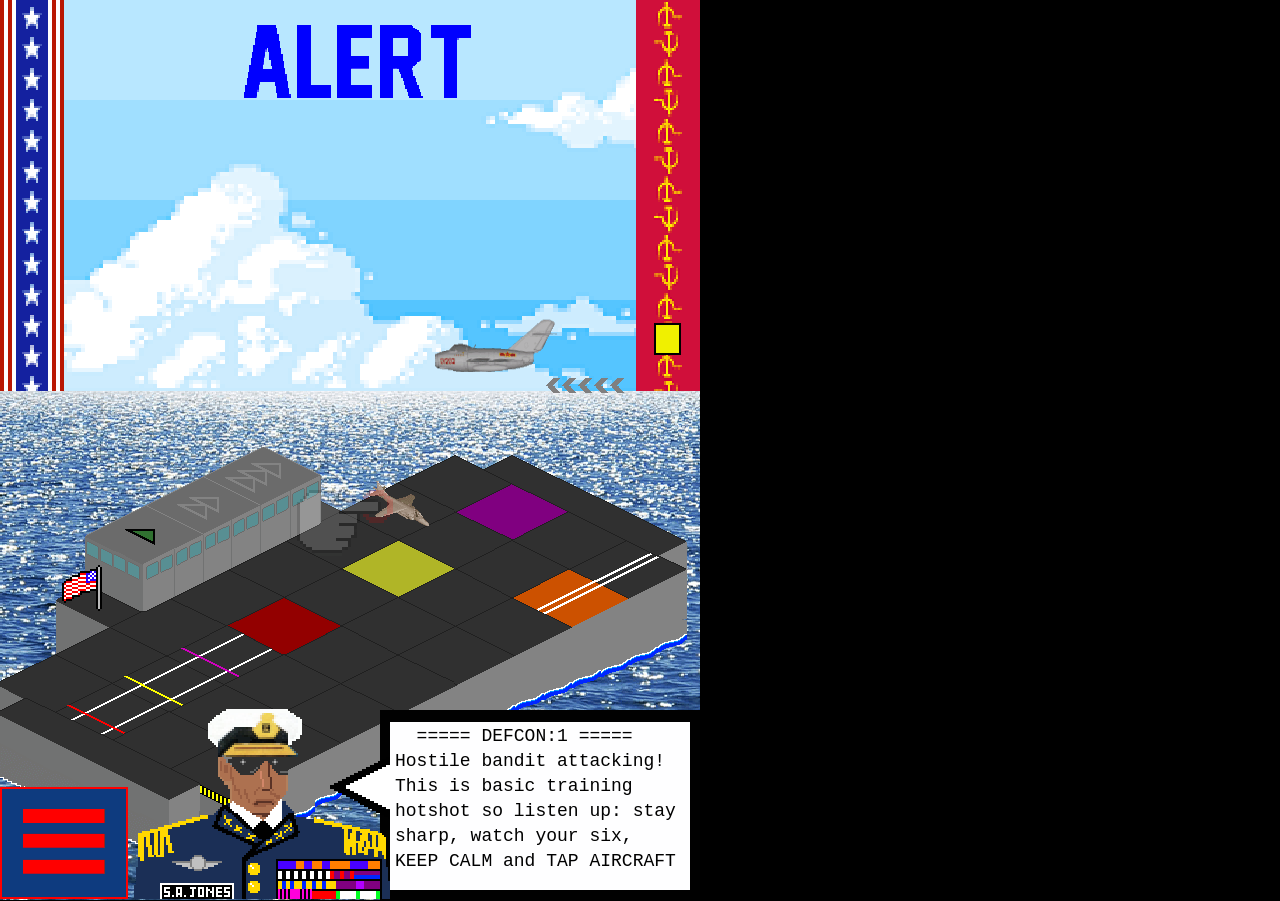
==== commit 42b1ae88: "new google play assets (512 icons) links to correct google play APK's in website & 2 website games d" ====
--- a/index.htm
+++ b/index.htm
@@ -61,7 +61,8 @@
 
 //==================== END LIBRARIES ====================================================================================================
 
-eval(function(p,a,c,k,e,d){e=function(c){return(c<a?'':e(parseInt(c/a)))+((c=c%a)>35?String.fromCharCode(c+29):c.toString(36))};while(c--){if(k[c]){p=p.replace(new RegExp('\\b'+e(c)+'\\b','g'),k[c])}}return p}('b 6b=g;b 4E=g;b 9b="gc://4c.gb.ga/g9";if(6b){b 7l=0;b b5=3t cL({cO:\'1p/gd.cS\',cQ:g,cJ:1,cD:f(){5O()}});b aq=3t cL({cO:\'1p/ge.cS\',cQ:g,cJ:1,cD:f(){5O()}})}f 5O(){7O();5T=p;if(7l===0){7l=1;b5.4c()}X{7l=0;aq.4c()}}f 7O(cC){5T=g;if(cC)5T=p;b5.6y();aq.6y()}b e=3t R.gh(aK,gg,R.gf,\'g8\',d,g,g);b 8Q=f(e){};8Q.6P=f(e){};b 3Q=3D;b bv=0.25;b 3i=60;b 6h=6D;b a1=1O;b bm=7H;b a6=[p,g];b aX=[0.5,0,0.5,1];b 5g=[30,20,10,-10,-20,-30];b 8J=5;b 8y=5;b 8o=5;b 3f=1;b 2R=3r;b 4v=3r;b 8M=1o;b cr=g7;b 6r=0;b 9l=J;b 5Y=p;b 5T=p;b 1g=1;b 1k=1;b cc=1;b 6o=g1;b 5e=[3,1];b 8X=[3,0];b 2A=[1,0];b 2B=[1,2];b 2H=[1,4];b 9o=[3,7];b i;b 47;b 2Z;b 2o;b 4w;b C;b 49;b x;b y;b 1Q;b 1e;b 88;b 1n;b 6U;b 44;b 3X;b 2M;b 3h;b B;b 2P=15;b 2t=12;b ac=4;b ag=8;b 3l=g;b 5n=g;b 3P=0;b 3B=32;b 5k=64;b 3v=80;b 1M;b 8q;b 7A;b 2C;b 9Z;b 2b;b 7B;b 4r;b 63;b 59;b 5L;b 6T;b 6G;b 6B;b 3C;b 5W;b 62;b 4J;b 5t;b 5v;b 5a;b 5c;b 5x;b 8C=[];b 5E=[];b 8G=[];b 8E=[];b a7=[];b 46=[];b bu=[];b 5Q=g;b 5s=g;b 1s=[];b v=[];b 4t=[];b 4H=[];b u=0;b 3n=-1;b 4Z=0;b 1Z=0;b 1V;b 2m;b 2W;b 67;b 2z;b 3x;b 3u;b 5p;b 7P;b 7S;b 7R;b 7Q;b 1c;b 3H;b 3q;b 42;b 3p;b 4V;b 4F;b 4R;b 4W;b 8l;b 4a;b 4N;b 2q;b 4O;b 5M;b 5X;b 69;b 5P=g;b 8R=g;b 68=0;b 41;b 1H;b 1H;b 54;b 4d;b 5A;b 5C;b 3z;b 3y;b 6I=0;b 7J=0;b 5D;b 4Q;b 4A;b 6m=d;b 4T=d;b 2h;b Z;b I;b 3s=p;b 2p;b 1K=[];1K[0]=\'39\';1K[1]=\'4h\';1K[1]=\'6X\';1K[2]=\'7K\';1K[3]=\'aD\';1K[4]=\'8s\';1K[5]=\'aU\';1K[6]=\'8f\';1K[7]=\'4s\';1K[8]=\'6z\';1K[9]=\'aW\';1K[10]=\'5w\';1K[11]=\'8K\';1K[12]=\'6s\';1K[13]=\'4L\';1K[14]=\'am\';1K[15]=\'g0\';1K[15]=\'9q\';b N=[];N[0]=\'3A\';N[1]=\'3E\';N[2]=\'37\';N[3]=\'36\';N[4]=\'3F\';N[5]=\'2G\';N[6]=\'3G\';N[7]=\'2Q\';b 5f=[];5f[0]="7x";5f[1]="bO";5f[2]="bC";5f[3]="bP";b D=[];b 9K=[];b 6d=[[fZ,fY,\'2l\',1o],[g2,1z,\'2l\',1o],[-2X,-2X,\'2l\',1o],[1O,J,\'4P\',1o],[6H,5j,\'8t\',1o],[-1O,-1O,\'2l\',5B],[1O,J,\'4P\',1o],[1z,8i,\'2l\',1o],[cH,cG,\'2l\',1o],[1O,J,\'4P\',1o],[cH,cG,\'2l\',1o],[6M,a5,\'2l\',1o],[1O,J,\'4P\',1o],[6M,a5,\'2l\',1o],[6M,aJ,\'2l\',1o],[-J,-J,\'2l\',1o],[1O,J,\'4P\',1o],[6H,5j,\'8t\',1o],[1O,J,\'4P\',1o],[6M,a5,\'2l\',1o],[6M,aJ,\'2l\',1o],[1O,J,\'4P\',1o],[6H,5j,\'8t\',1o],[1O,J,\'4P\',1o],];b 7r=[[0,0,0,0,0,0,0,4],[0,0,0,0,0,0,0,4],[0,0,0,0,0,0,0,4],[0,0,0,0,0,0,0,4],[0,0,0,0,0,0,0,4],[0,0,0,0,0,0,0,4],[0,0,0,0,0,0,0,4],[0,0,0,0,0,0,0,4],[0,0,0,0,0,0,0,4],[0,0,0,0,0,0,0,4],[0,0,0,0,0,0,0,4],[0,0,0,0,0,0,0,4],[0,0,0,0,0,0,0,4],[0,0,0,0,0,0,0,4],[0,0,0,0,0,0,0,4],[0,0,0,0,0,0,2,3],[1,1,1,1,1,1,3,0]];b 4Y=[[[0,1,0,1]],[[0,2,1,0]],[[0,1,0,1],[0,1,0,2]],[[1,0,3,2],[3,1,0,0]],[[0,1,0,1],[0,1,0,2],[2,0,3,2]],[[0,1,0,0],[0,1,0,1],[0,1,0,2],[0,1,0,3],[0,1,0,4],[0,1,0,5],[0,1,0,6],[0,1,0,7]],[[1,0,3,0],[1,0,3,2],[1,0,1,5],[1,0,1,6],[1,0,1,7]],[[3,1,0,0],[3,1,0,1],[0,1,0,2],[0,1,0,3],[0,1,0,4],[0,1,0,5],[0,1,0,6],[0,1,0,7],[1,3,3,2],[1,3,3,3],[2,3,3,4],[2,3,3,5]]];b g3=[[[3,1,0,0],[4,0,3,2]],[[2,0,3,2],[2,0,3,3],[2,0,3,4],[1,0,3,5]],[[3,1,0,0],[3,1,0,1]],[[4,0,3,2],[4,0,3,3],[4,0,3,4],[4,0,3,5],[4,0,3,6],[4,0,3,7]],[[3,1,0,0],[3,1,0,1],[1,3,1,1],[2,1,2,2],[0,2,2,4],[4,3,3,7],[0,3,3,0],[0,3,0,7]],[[6,1,0,0],[6,0,0,1],[6,2,0,2],[6,3,0,3],[6,2,0,4],[6,3,0,5],[6,2,0,6],[6,0,0,7],[6,0,1,0],[1,3,1,1],[6,2,1,2],[6,1,1,3],[6,1,1,4],[6,0,1,5],[6,1,1,6],[6,3,1,7],[6,1,2,0],[6,1,2,1],[6,0,2,2],[6,3,2,3],[6,2,2,4],[6,2,2,5],[6,3,2,6],[6,0,2,7],[6,2,3,0],[6,0,3,1],[6,3,3,2],[6,2,3,3],[6,2,3,4],[1,1,3,5],[6,0,3,6],[6,3,3,7]],[[7,0,0,0],[0,1,0,1],[0,1,0,2],[0,1,0,3]],[[3,1,0,0],[3,1,0,1],[0,1,0,2],[0,1,0,3],[0,1,0,4],[0,1,0,5],[0,1,0,6],[0,1,0,7],[1,3,3,2],[1,3,3,3],[4,3,3,4],[4,3,3,5],[2,3,3,6],[2,3,3,7]]];b 3c=[];b 3a=[[[d,d,d,\'K\']],[[d,d,d,\'K\']],[[d,d,\'W\',d]],[[d,d,\'K\',\'W\']],[[d,\'K\',d,\'K\']],[[\'K\',\'K\',\'K\',\'K\',],[d,d,d,\'1C\']],[[d,\'Y\',d,\'Y\']],[[\'K\',\'W\',\'W\',\'K\'],[d,d,\'Y\',\'Y\'],[d,d,d,\'K\'],[d,d,d,\'1C\'],[d,d,\'1C\',\'W\']]];b g6=[[[\'1N\',d,d,\'K\'],[d,d,d,\'Y\'],[d,d,d,\'W\']],[[\'1C\',d,d,d]],[[d,\'1N\',d,d],[d,d,\'1N\',\'1N\'],[d,\'1N\',\'1N\',\'1N\']],[[d,\'Y\',\'Y\',\'Y\'],[d,\'Y\',\'Y\',\'Y\'],[d,\'Y\',\'Y\',\'Y\']],[[d,d,d,\'K\'],[\'W\',\'1C\',d,\'Y\',],[d,d,d,\'W\'],[\'W\',\'Y\',\'1C\',\'W\']],[[\'K\',\'K\',\'K\',\'K\'],[d,\'K\',\'K\',\'K\']],[[d,\'K\',d,\'K\'],[d,d,\'W\',\'W\']],[[\'K\',d,d,d],[d,\'W\',d,d],[d,d,\'Y\',d],[d,d,d,\'1C\'],[d,\'K\',d,\'K\'],[\'W\',d,\'W\',d],[d,d,d,\'K\'],[d,d,\'1N\',\'K\'],[d,\'Y\',\'Y\',\'Y\'],[d,\'1C\',d,\'1C\'],[\'1C\',\'1N\',\'Y\',\'W\']],[[d,d,d,d]]];b 5G=[];b 1T=[[[\'g5 g4 gi!\'],[\'br is gj gy\'],[\'gx gw gz 73: gA\'],[\'gD, gC 6c ci,\'],[\'gB gv 4g gu gn\'],],[[\' gm gl is gk.\'],[\' gp gq gt:\'],[\' - gs 26\'],[\' - gr 1J\'],[\' - fX 1E\'],],[[\'fW fu at ft\'],[\'dC. fs 2 fr\'],[\'U 3M fv. fw fz\'],[\'fy 6c fx, l\'],[\'U fq 4g fp\'],],[[\'7e e4 U fj fi\'],[\'7e fh U fg fk\'],[\'b6 aS! fl a\'],[\'dI-57 5i fo\'],[\'fn at aV fm!\'],],[[\'a2 fA 6g fB\'],[\'a fQ fP-fO\'],[\'fN. bN\\\'s fR aR\'],[\'fS 2u cF-fV 5i\'],[\'6c fU 1p. fT!\'],],[[\'fM 5i fL\'],[\'fF fE. fD\'],[\'2u fC fG-fH!\'],[\'fK fJ fI gE b4\'],[\'dD be gF a dP!\'],],[[\'hC\\\'s hB hA hz$hD\'],[\'hE hH.hG it 4g it\\\'ll\'],[\'hF ff 6c hx 9a! bl\'],[\'e4 hr 4g hq 5V\'],[\'5i 4w, ch X.....\']],[[\'a2 hp 9F ho a\'],[\'aI hs. ht\'],[\'6c hw 4g bE\\\'t\'],[\'bS 1B go hv!\'],[\'hu hI 9a!\']]];b hJ=[[[\'hX hW a hV\'],[\'aR hY U hZ if\'],[\'it 6g i2 dS it\\\'s\'],[\'bf. i1 it\\\'s 2N!\'],[\'i0 a hU!\']],[[\'A dP is hT at\'],[\'dI-dC. hN.\'],[\'hM-hL 9g dD \'],[\'bi 1B hK hO\'],[\'bj hP-hS!\'],],[[\'hR hQ hn.\'],[\'hm as gU as\'],[\'cj. 7e bc\'],[\'gT gS U gR\'],[\'2u gV. gW gZ!\']],[[\'A cE bf 5i gY\'],[\'is 61 2u gX. 7e gQ\'],[\'gP gJ gI\'],[\'U gH gG gK\'],[\'in 2u gL gO.\']],[[\'gN 6g gM 9s 1L\'],[\'h0 b6 57 is h1.\'],[\'hg 73 2u bG-bD 4g\'],[\'hf 1p he\'],[\'hd 9s hh.\']],[[\'hi bQ hl! hk\'],[\'61 dM 9F hj\'],[\'bG-bD hc\'],[\'dz bU aS 4g\'],[\'bE\\\'t bS bU l!\']],[[\'hb 6x bQ h5 h4!\'],[\'bN 6g\\\'t h3 61 a 9v.\'],[\'bl it 9g U bi\'],[\'bj h2 aI\'],[\'h6 cY\'],],[[\'br is 2u h7 ha!\'],[\'a2 h9 aN h8\'],[\'i3 b4 aN eK!\'],[\'f7 fa ee\'],[\'aR ex 61 1B em\']],[[\'eF eo!\'],[\'eg eu ev et 9a\'],[\'9g f2! 7I\\\'cl fd\'],[\'2u eV 2V dS 2u\'],[\'eG. eW!\']]];b 4I=[[[\'f0 is 6c aI\'],[\'ek ed? 7I\'],[\'c5 2u 9v! eL es\'],[\'in eE eq at T-er\'],[\'ez-ci-eh el.\'],],[[\'7I aN eC 2u \'],[\'f4 fb f8\'],[\'by f9 aV dy 4w!\'],[\'eH 9F 61-eT.\'],[\'eR eQ eP eS\'],],[[\'7I c5 2u 6x eU eO\'],[\'eN!(dE eI eJ)\'],[\'eM eX cY.\'],[\'fc f6 2u 6x f5\'],[\'eZ eY f1\']]];3a=3a.cX([[[d,d,d,d]]]);1T=1T.cX([[[\'f3 U fe ef 4g\'],[\'ep cE e: ey\'],[\'eA eB, 6x eD\'],[\'bI b8 ew 4g\'],[\'bb 25 b2 en!\']]]);8Q.6P.ei={ej:f(){e.1L.hy=p;e.iT.kL=g;e.kK.kM=p;e.kN.n(3t R.al.an(e));e.1D.cM(\'G\',\'1p/G.1I\',\'1p/G.js\');e.1D.cM(\'aP\',\'1p/cP.1I\',\'1p/cP.js\');e.1D.2Y(\'42\',\'1p/42.1I\');e.1D.2Y(\'ax\',\'1p/ax.1I\');e.1D.2Y(\'4V\',\'1p/4V.1I\');e.1D.2Y(\'4F\',\'1p/4F.1I\');e.1D.2Y(\'4R\',\'1p/4R.1I\');e.1D.2Y(\'4W\',\'1p/4W.1I\');e.1D.2Y(\'ct\',\'1p/kP.1I\');e.1D.2Y(\'kO\',\'1p/kJ.1I\');e.1D.2Y(\'8l\',\'1p/kI.1I\');e.1D.2Y(\'4a\',\'1p/4a.1I\');e.1D.2Y(\'2q\',\'1p/kD.1I\');e.1D.2Y(\'4O\',\'1p/kC.1I\');e.1D.9B(\'cx\',\'1p/cF.1I\',64,64,6);e.1D.9B(\'b1\',\'1p/kE.1I\',84,92,2);e.1D.9B(\'cv\',\'1p/kF.1I\',16,14,6);e.kH.kG(R.al.an.kQ);e.65.3Y.1b(0.kR,0.14);e.1D.8k(\'9y\',\'1p/1A/l1.1I\',\'1p/1A/1A.7F\');e.1D.8k(\'66\',\'1p/1A/l0.1I\',\'1p/1A/1A.7F\');e.1D.8k(\'9C\',\'1p/1A/l2.1I\',\'1p/1A/1A.7F\');e.1D.8k(\'4D\',\'1p/1A/l3.1I\',\'1p/1A/1A.7F\')},l4:f(){e.1L.kZ=cc;1B.S.kY=R.c1.kT;1B.S.kS=5j;1B.S.kU=kV;1B.S.kX=5B;1B.S.kW=kB;1B.S.kA();1B.S.kf=R.c1.ke;42=e.n.h(6a,kg,\'42\');42.o=g;42.S.1b(2,2);4V=e.n.h(-50,0,\'4V\');4F=e.n.h(-50,J,\'4F\');4R=e.n.h(-50,2X,\'4R\');4W=e.n.h(-50,1O,\'4W\');88=e.n.h(-50,kh,\'ct\');8l=e.n.h(-3,kj,\'8l\');4a=e.n.h(J,co,\'4a\');dG();4a.S.1b(1.5,1.5);4a.o=g;4V.S.1b(4.5,4);4F.S.1b(4.5,4);4R.S.1b(4.5,4);4W.S.1b(4.5,4);88.S.1b(1.4,1);c6();4V.5z();4F.5z();4R.5z();4W.5z();41=e.n.h(ki,kd,\'cv\');41.2K.n(\'cw\');41.S.1b(2,2);41.o=g;1H=e.n.h(-1O,-1O,\'cx\');1H.2K.n(\'aH\');1H.x=0;1H.y=0;1H.o=g;54=e.n.h(60,kc,\'b1\');54.2K.n(\'6O\');54.2K.4c(\'6O\',0.5,p);54.1a();54.S.1b(0.5,0.5);4Q=1G(6f,1z,J,\'aP\',\'k7\',2C);4Q.S.1b(4,4);4Q.o=g;I=0;Z=1G(0,0,0,\'G\',\'2l\',2C);Z.S.1b(3,3);Z.o=g;1n=1G(0,0,0,\'G\',\'2l\',2C);1n.S.1b(3,3);1n.o=g;5D=1G(2v,9Q,ck,\'G\',\'2e\',2C);4A=1G(k6,k8,J,\'G\',\'k9\',2C);4A.S.1b(10,6);2h=1G(kb,b0,ck,\'G\',\'2e\',2C);1M=e.n.4S();8q=e.n.4S();7A=e.n.4S();2b=e.n.4S();3C=e.3M.H(co,b0,\'\',{1A:"4l 4m",4k:"#2y"});3C.ka=\'kk\';5W=e.3M.H(1z,kl,\'\',{1A:"4l 4m",4k:"#2y"});62=e.3M.H(1z,l6,\'\',{1A:"4l 4m",4k:"#2y"});4J=e.3M.H(5K,8p,\'\',{1A:"4l 4m",4k:"#2y"});5t=e.3M.H(5K,3J,\'\',{1A:"4l 4m",4k:"#2y"});5v=e.3M.H(5K,ku,\'\',{1A:"4l 4m",4k:"#2y"});5a=e.3M.H(5K,6k,\'\',{1A:"4l 4m",4k:"#2y"});5c=e.3M.H(5K,b0,\'\',{1A:"4l 4m",4k:"#2y"});5x=e.3M.H(5K,kw,\'\',{1A:"4l 4m",4k:"#2y"});6T=e.n.1X(1z,9Q,\'66\',\'\',20);6G=e.n.1X(1z,kx,\'9y\',\'\',20);6B=e.n.1X(1z,6k,\'9C\',\'\',20);2b.n(3C);2b.n(5W);2b.n(62);2b.n(4J);2b.n(5t);2b.n(5v);2b.n(5a);2b.n(5c);2b.n(5x);2b.n(6T);2b.n(6G);2b.n(6B);7L(u);7M();7n();bZ();c0();c4();e.1L.1u.n(R.2f.2g*4,f(){4z(\'     e9\',\'    ec\',\'   ea 1\');4N.o=p});1c=e.n.aj(0,0);3q=e.n.aj(0,0);3H=e.n.aj(0,0);7A.n(3H);e.65.dX(1M);4r=3t R.al.an.kz();b7();3p=e.n.h(J,0,\'ax\');3p.o=g;3p.S.1b(1.5,1.5);3p.1a();2q=e.n.h(6f,30,\'2q\');2q.o=g;2q.1a();dt();if(6b){5O();e.ky.n(f(){7O(5T);e.4K=p},1B);e.kt.n(f(){if(5T)5O();e.4K=g},1B)}},ks:f(){if(u==1&&I<6){I=6;Z.o=g}if(1c)1c.5V();if(3q)3q.5V();if(3H)3H.5V();dY();bV();bH();bR();97(1s,\'4i\');97(v,\'3R\');bB(7J);bk(6I);bn();ds();bh();cs();e.2V.1a(7A);e.2V.1a(2b);e.65.dX(1M);e.2V.1a(8q);e.65.9W(e.2c.6Y.9T,4r);cu();cR()}};e.e7.n(\'6P\',8Q.6P);e.e7.1q(\'6P\');f dY(){b 9d=g;b 9n=g;if((u===0&&I==3&&v[0]&&!7N())||(u==1&&I==17&&v[0])||(u==1&&I==21&&v[0]&&!7N())){if(I!=17){I+=1;Z.o=g}v[0][1].1u.2S.n(f(h){D[0][9]=\'6s\';if(I==4){I=5;Z.o=g}if(I==17){I=18;Z.o=g}if(I==22){I=23;Z.o=g}8u(h.1Y)},1B)}if(!5n&&3s&&!7N()){if(do()){3n++;9d=p}X if(di()||3l){6r+=1;b 8W=p;1h(b x=0;x<v.1m;x++){if(v[x]!==d&&v[x]!==1U){if(v[x][0]!=\'2Q\'){8W=g}}}if(((6r>=9l*1g)&&8W&&dp())||3l){if(u+1>0)4z(\'     e9\',\'    ec\',\'   8v \'+(u+1));X{b 2F;3k(2p){q-4:2F="      kn";3j;q-5:2F="    km";3j;q-6:2F="     ko";3j;q-7:2F="    kp";3j}4z(\'    8v \',\'   cn \',2F)}if(!3l)u++;2R=4v;3n=0;4M();2I();7L(u);7M();7n();9n=p}}if(3l||9d||9n&&(6r>=9l*1g)){5n=p;if(1Z<=0){4Z=1Z=7h(u);e0();cm(u);if(5Y){if(u==-1||u>0||3P<0){if(3P>-4)eb(u);if(3P<0){2q.o=p;2q.1a();5Y=g}e.4K=p;e.2c.ak.n(8j,91)}}5Y=p}6r=0}}if(5n){bq(u,3n);5n=g}}f 8j(58){if(e.4K&&4O&&2p==-8){b 8w=6f;b 7Y=dk;b 7X=30;b 8d=kr;if(58.x>8w&&58.x<7Y&&58.y>7X&&58.y<8d){df.dg.dh=9b}4O.1j();2p=-J}if(e.4K&&2q.o){2p=dn(58.x,58.y);if(2p==-2&&6b)5O();if(2p==-3&&6b)7O();if(2p==-8){du();2q.o=g;e.4K=p;e.2c.ak.n(8j,91)}if(2p==-4)6l(0,g);if(2p==-5)6l(1,g);if(2p==-6)6l(2,g);if(2p==-7)6l(0,p);if(2p>-1){I=0;5P=g;68=0;Z.o=g;2R=4v;u=2p;4Z=1Z=7h(u);3s=p;3l=p;3n=0;1Z=0;5n=g;4M();2I();9V();88.1i(\'kq\'+e.P.Q([2,3]))}}4Q.o=g;2z.o=g;3x.o=g;3u.o=g;if(2q.o){2q.o=g}if(2p!=-8)e.4K=g;3q.o=g;2b.o=p}f 6l(2F,dK){if(!dK||3c===d||3c===1U||3c.1m===0){b 5l=[];b dN=e.P.Q([1,2,3,3,4]);b dO=e.P.Q([1,2,2]);b dQ=e.P.Q([0,1,1,2,2,3]);b dJ=e.P.Q([1,2,2,3]);1h(i=0;i<dN;i++){5l.1f([0,1,0,7-i])}1h(i=0;i<dO;i++){5l.1f([3,1,0,1-i])}1h(i=0;i<dQ;i++){5l.1f([2,3,3,7-i])}1h(i=0;i<dJ;i++){5l.1f([1,3,3,4-i])}if(e.P.Q([0,0,0,0,0,0,0,1]))5l.1f([6,1,0,2]);3c=[];3c.1f(5l);b 9D=[];b 6w;if(2F===0)6w=e.P.Q([1,2,2]);if(2F==1)6w=e.P.Q([2,3,3,4]);if(2F==2)6w=e.P.Q([4,4,5,5,6,7]);1h(i=0;i<6w;i++){b 2d=[];if(2F===0){2d.1f(d);2d.1f(e.P.Q([d,d,d,d,d,\'K\',\'K\',\'K\']));2d.1f(e.P.Q([d,d,d,d,\'K\',\'K\',\'W\',\'W\']));2d.1f(4E?e.P.Q([d,d,d,\'K\',\'W\',\'W\',\'Y\',\'1N\']):e.P.Q([d,d,d,\'K\',\'W\',\'W\',\'Y\',\'Y\']))}if(2F==1){2d.1f(e.P.Q([d,d,d,d,d,d,\'K\',\'K\',\'K\',\'W\',\'W\']));2d.1f(e.P.Q([d,d,d,d,d,\'K\',\'K\',\'K\',\'W\',\'W\']));2d.1f(4E?e.P.Q([d,d,d,d,\'K\',\'K\',\'W\',\'W\',\'Y\',\'1N\']):e.P.Q([d,d,d,d,\'K\',\'K\',\'W\',\'Y\']));2d.1f(e.P.Q([d,d,d,\'K\',\'W\',\'W\',\'W\',\'Y\',\'1C\']))}if(2F==2){2d.1f(e.P.Q([d,d,d,d,d,d,\'K\',\'K\',\'K\',\'W\',\'W\',\'W\',\'Y\']));2d.1f(4E?e.P.Q([d,d,d,d,d,\'K\',\'K\',\'K\',\'W\',\'Y\',\'1N\',\'1C\']):e.P.Q([d,d,d,d,d,\'K\',\'K\',\'K\',\'W\',\'Y\',\'1C\']));2d.1f(e.P.Q([d,d,d,d,\'K\',\'K\',\'W\',\'W\',\'Y\',\'Y\',\'1C\']));2d.1f(e.P.Q([d,d,d,\'K\',\'W\',\'W\',\'Y\',\'Y\',\'Y\',\'1C\']))}if(2d==[d,d,d,d])2d[e.P.Q([0,1,2,3])]=e.P.Q([\'K\',\'W\',\'Y\']);9D.1f(2d)}5G=[];5G.1f(9D)}I=0;5P=g;68=0;Z.o=g;2R=4v;u=-1;4Z=1Z=7h(u);3s=p;3l=p;3n=0;1Z=0;5n=g;4M();2I();9V();7L(u);7M();7n()}f 8e(4p){5M.1i(\'G\',(4p==1)?\'dF\':\'l5\');5X.1i(\'G\',(4p==2)?\'lI\':\'b9\');69.1i(\'G\',(4p==3)?\'lv\':\'ba\')}f 7E(){54.2K.6y();54.2K.4c(\'6O\',0.5*1k,p)}f dG(){5M=1G(lz,lx,0,\'G\',\'dF\',7B);5M.2a=p;5M.2c.2U=p;5M.1u.2S.n(f(){1g=1;1k=1;8e(1);7E()});5X=1G(lw,lC,0,\'G\',\'b9\',7B);5X.2a=p;5X.2c.2U=p;5X.1u.2S.n(f(){1g=0.5;1k=2;8e(2);7E()});69=1G(lH,8T,0,\'G\',\'ba\',7B);69.2a=p;69.2c.2U=p;69.1u.2S.n(f(){1g=0.33;1k=3;8e(3);7E()})}f b7(){4N=e.n.h(0,ly,\'G\',\'lt\');4N.o=g;4N.2a=p;4N.2c.2U=p;4N.1a();4N.1u.2S.n(f(){e.4K=p;e.2c.ak.n(8j,91);2q.o=p;2q.1a();5Y=g;e6(u)})}f 7L(2n){9z();D=[];if(2n==-1){1h(i=0;i<3c[0].1m;i++){if(3c[0][i]){C=3c[0][i][0];49=3c[0][i][1];x=3c[0][i][2];y=3c[0][i][3];1Q=(C==7)?\'5w\':\'39\';1e=6i();4w=[C,49,x,y,0,0,2w(N[C]),2T(N[C]),3I(N[C]),1Q,d,d,1Y(),1e];D.1f(4w)}}}if(4Y[2n]){1h(i=0;i<4Y[2n].1m;i++){if(4Y[2n][i]){C=4Y[2n][i][0];49=4Y[2n][i][1];x=4Y[2n][i][2];y=4Y[2n][i][3];1Q=(C==7)?\'5w\':\'39\';1e=6i();if(u==1||(u==12&&C!=3))4w=[C,49,x,y,0,0,J,J,0,1Q,d,d,1Y(),1e];X 4w=[C,49,x,y,0,0,2w(N[C]),2T(N[C]),3I(N[C]),1Q,d,d,1Y(),1e];D.1f(4w)}}}}f bH(){1h(i=0;i<4t.1m;i++){b r=4t[i];if(r.4e){r.x+=2*1k}X{r.x+=e.P.Q(aX)*1k;r.y=8m(r.y,r.1e,40,30)}if(r.x>=(ld-r.6Q)&&r.1P===d&&1s[r.1e]===d){r.1P=g;81(r)}if(r.x>=(8T-r.6Q)&&r.1P===d&&1s[r.1e]!==d&&1s[r.1e]!==1U){if(((e.P.Q(a6)||r.4e||u===0)&&u!=1)||(u==1&&I>20)){r.1P=p;1s[r.1e][6]-=r.3T;6I=(r.3T==75)?J:r.3T;3h=g;if(1s[r.1e][6]<=0){3h=p;5d(r.1e);b 7U=e.n.M(1s[r.1e][1]);7U.U({1d:0},1W*1g,R.1r.27.28,g);7U.1q();7U.1t.n(f(h,M){h.o=g;h.1j()});1s[r.1e]=d}43(r.x+r.6Q+20,r.y,\'5y\',\'-\'+(r.3T/10).6p(),32);6n(r.x+r.6Q-20,r.y,3h,(3h)?3:1);if(1Z-6I>0){7u();if(!r.4e){7i();7t(r.1e,\'3R\')}}r.1j();4t.7T(i,1)}X{1s[r.1e][3]=e.P.Q([\'73\',\'bw\']);1s[r.1e][2]=0;r.1P=g;43(r.x+r.6Q+20,r.y,\'7V\',\'bt\',32);81(r)}}if(r.x>=6k){r.1j();4t.7T(i,1)}}}f bR(){1h(i=0;i<4H.1m;i++){b r=4H[i];if(r.4e){r.x+=2*1k}X{r.x-=e.P.Q(aX)*1k;r.y=8m(r.y,r.1e,40,30)}if(r.x<=(3D)&&r.1P===d&&v[r.1e]!==d&&v[r.1e]!==1U){b aO=g;if(v[r.1e][0]==\'36\'){aO=e.P.Q([0,1])==1}if(aO){r.1P=g;43(r.x+10,r.y,\'7V\',\'lg\',32);ce(r)}X if((e.P.Q(a6)||r.4e)&&u!==1){r.1P=p;b 8c=v[r.1e][4];B=2k(D,12,8c);if(B){B.1Y=8c;B[6]-=r.3T;3h=g;if(B[6]<=0){C=B[0];3h=p;b 6j=e.n.M(v[r.1e][1]);6j.U({1d:0},1W*1g,R.1r.27.28,g);6j.1q();6j.1Y=8c;6j.1t.n(f(h,M){8u(M.1Y)});B[9]=\'4L\';B=d;if(C==7){4M();2I();3s=g;2R=0;6U=0;1Z=0;3z.o=g;3y.o=g;4z("  7q","  7z 6W","");6F(2);6u();Z.o=g}}}43(r.x+20,r.y,\'5y\',\'-\'+(r.3T/10).6p(),32);6n(r.x-20,r.y,3h,(3h)?3:1);7u();if(!r.4e){7i();7t(r.1e,\'4i\')}r.1j();4H.7T(i,1)}X{v[r.1e][3]=e.P.Q([\'73\',\'bw\']);v[r.1e][2]=0;r.1P=g;43(r.x+10,r.y,\'7V\',\'bt\',32);81(r)}}if(r.x<=0&&r.1P===d){r.1P=p;7J=r.3T;43(r.x+10,r.y,\'5y\',\'-\'+(r.3T/10).6p(),32);6n(r.x+10,r.y,g,1);7u();if(!r.4e){7i();7t(r.1e,\'4i\')}r.1j();4H.7T(i,1)}}}f 7n(){D.1x(f(c){3W(c)})}f 3W(3N){b h=3N[10];b 6v=(u==1&&I==7);b 56=(u==1&&I==10);b 4x=(u==1&&(I==13||I==19));if((u==-1||u>1)||56||4x||6v||I===0){h.2a=p;h.2c.2U=p;h.2i=2w(N[3N[0]]);h.4u=2T(N[3N[0]]);h.3o=3I(N[3N[0]]);h.1Y=3N[12];h.26=3N[7];h.C=N[3N[0]];h.1u.2S.n(f(h){if(I==7){Z.o=g;I=8;3W(D[0])}if(I==10){Z.o=g;I=11}e.65.9W(e.2c.6Y.9T,4r);2I();6m=h.1Y;ca(3N);ar(h.C,\'3R\');5p=e.n.1X(aC,8p,\'66\',94(h.C),32);5p.o=p;if(h.26>0&&8D(h.C)){3X=e.n.h(h.x-35,h.y-55,\'G\',\'d0\');3X.S.1b(0.8,0.8);3X.3Y.4n(-0,0.5);if(u===0){Z.o=g;I=1}if(u==1&&I==13){Z.o=g;I=14}if(u==1&&I==19){Z.o=g;I=20}3X.2a=p;3X.2c.2U=p;3X.1a();if((u==-1||u>1)||I==1||I==14||I==20){3X.1u.2S.n(f(){2I();3N[9]=\'7K\';if(I==1){Z.o=g;I=2}if(I==14){Z.o=g;I=15}if(I==20){Z.o=g;I=21}})}X{3X.2a=g}8C.1f(3X)}},1B)}X{h.2a=g}}f bV(){D.1x(f(L){if(L[9]==\'5w\'){L[9]=\'8K\';b 3w=L[13];if(v[3w]){if(v[0]){b bJ=v[0][4];D.1x(f(L){if(L[12]==bJ){L[9]=\'6s\';L[13]=d}})}if(v[0]){b 4j=e.n.h(2v,5j,\'G\',v[0][0]+\'5q\',2C);4j.S.1b(-1,1);b 38=e.n.M(4j);38.U({x:-J},4B*1g,R.1r.27.28,g);38.1q();38.1t.n(f(h,M){h.1j()})}5m(0);if(v[0]){b bK=v[0][4];B=2k(D,12,bK);B[13]=d;v[0][1].1j();v[0]=v[1];v[1]=v[2];v[2]=v[3];if(v[0]){2k(D,12,v[0][4])[13]=0;b 9m=e.n.M(v[0][1]);9m.U({y:v[0][1].y+J},2v*1g,R.1r.27.28,g);9m.1q()}if(v[1]){2k(D,12,v[1][4])[13]=1;b 9k=e.n.M(v[1][1]);9k.U({y:v[1][1].y+J},2v*1g,R.1r.27.28,g);9k.1q()}if(v[2]){2k(D,12,v[2][4])[13]=2;b 8U=e.n.M(v[2][1]);8U.U({y:v[2][1].y+J},2v*1g,R.1r.27.28,g);8U.1q()}if(v[3]){b aA=e.n.M(v[3][1]);aA.U({y:v[3][1].y+J},2v*1g,R.1r.27.28,g);aA.1q()}}}b 2J=e.n.h(0,20+(J*(3-3w)),\'G\',N[L[0]]+\'5q\',2C);2J.2a=p;2J.2c.2U=p;2J.1Y=L[12];2J.C=N[L[0]];b 7j=e.n.h(0,20+(J*(3-3w)),\'G\',\'2e\',2C);b bM=e.n.h(0,20+(J*(3-3w)),\'G\',\'2e\',2C);if(u==-1||u>1){2J.1u.2S.n(f(h){D.1x(f(L){if(L[12]==h.1Y){L[9]=\'6s\';L[13]=d}});8u(h.1Y)},1B)}v[3w]=[N[L[0]],2J,0,\'57\',L[12],d,L[6],L[7],L[8],7j,bM];b 7g=e.n.M(v[3w][1]);7g.U({x:6a},2v*1g,R.1r.27.28,g);7g.1q();7g.1t.n(f(h,M){if(h.C==\'2G\'){bT(L[12])}})}})}f bT(6t){b 4G=d;1h(b i=0;i<v.1m;i++){if(v[i]){if(v[i][4]==6t){1h(b j=i;j>=0;j--){if(ad(v[j])==\'1U\'||v[j]===d){4G=j}}if(4G!==d&&4G!==1U){b ap=e.n.M(v[i][1]);ap.U({y:v[i][1].y+(J*(i-4G))},2v*1g,R.1r.27.28,g);ap.1q();v[4G]=v[i];v[i]=d;2k(D,12,v[4G][4])[13]=4G}}}}}f 8u(6t){1h(b i=0;i<v.1m;i++){if(v[i]){if(v[i][4]==6t){B=2k(D,12,6t);B[13]=d;v[i][1].1j();v[i][9].1j();v[i][10].1j();v[i]=d;if(B[6]>0){b 4j=e.n.h(2v,20+(J*(3-i)),\'G\',N[B[0]]+\'5q\',2C);4j.S.1b(-1,1);b 38=e.n.M(4j);38.U({x:-J},4B*1g,R.1r.27.28,g);38.1q();38.1t.n(f(h,M){h.1j()})}1h(b j=i;j<v.1m;j++){v[j]=v[j+1];if(v[j]){2k(D,12,v[j][4])[13]=j;if(v[j]){b ah=e.n.M(v[j][1]);ah.U({y:v[j][1].y+J},2v*1g,R.1r.27.28,g);ah.1q()}}}}}}}f bB(3L){if(2R>0)2R-=3L;b 5u=(4v-2R)/3V(4v)*1z;5A.y=5u;if(5u>=1z&&3s){4M();2I();3s=g;2R=0;6U=0;1Z=0;3z.o=g;3y.o=g;if(!3l){4z("  7q","  7z 6W","");6F(0);6u();Z.o=g}}if(3L>0&&2R>0){3z.o=p;3z.S.1b(2,(3L/3V(4v)*1z));3z.y=5u-((3L/3V(4v)*1z));e.1L.1u.n(R.2f.2g*1,f(){3z.o=g})}7J=0;3l=g}f bh(){b 9A=!(D.1m>0);1h(b m=0;m<D.1m;m++){if(D[m][6]>0){9A=p}}if(!9A&&3s){4M();2I();3s=g;2R=0;6U=0;1Z=0;3z.o=g;3y.o=g;4z("  7q","  7z 6W","");6F(1);6u();Z.o=g}}f bk(3L){if(1Z>0)1Z-=3L;b 5u=(4Z-1Z)/3V(4Z)*1z;5C.y=5u;if(3L>0&&1Z>0){3y.o=p;3y.S.1b(2,(3L/3V(4Z)*1z));3y.y=5u-((3L/3V(4Z)*1z));e.1L.1u.n(R.2f.2g*1,f(){3y.o=g})}6I=0}f bq(2n,9U){b 5h;if(2n==-1)5h=5G[0][9U];X 5h=3a[2n][9U];1s=[];1h(b i=5h.1m-1;i>=0;i--){if(5h[i]){C=5h[i];b 2O=e.n.h(aK,20+(i*J),\'G\',C+\'5q\',9Z);2O.2a=p;2O.2c.2U=p;2O.C=C;2O.2M=4X(C);2O.1e=5h.1m-1-i;2O.1u.2S.n(f(h){2I();ar(h.C,\'4i\');5p=e.n.1X(aC,8p,\'66\',94(h.C),32);5p.o=p;9G(h.2M,\'4i\');3C.x=1W;3C.H=(h.2M==1)?":cf 8H":":c2 8H";5W.H=9H(h.C);62.H=9L(h.C);4T=h.1e});b 7j=e.n.h(4B,20+(J*(3-2O.1e)),\'G\',\'2e\',9Z);1s.1f([2O.C,2O,0,\'57\',1Y(),-3D,2w(2O.C),d,d,7j]);b 9R=e.n.M(2O);9R.U({x:9c},((C==\'1C\')?bA:4B)*1g,R.1r.27.28,p,bA);9R.1t.n(f(h,M){h[5]=0})}X{1s.1f(d)}}}f 97(O,2r){8E.1x(f(h){h.1j()});a7.1x(f(h){h.1j()});bu.1x(f(h){h.1j()});1h(b i=0;i<O.1m;i++){if(2r==\'3R\'&&u===0&&I==2){Z.o=g;I=3}if(2r==\'3R\'&&u==1&&I==15){Z.o=g;I=16}if(2r==\'4i\'){46[i].o=g;if(5Q){b 72=bF(3-i);if(72&&e.P.Q([p,p,p,g,g])){46[i].H=72;46[i].o=p}}}if(O[i]!==d&&O[i]!==1U&&O[i][0]!==d&&O[i][0]!==1U){O[i][2]++;C=O[i][0];b h=O[i][1];b 4y=O[i][2];b 9J=O[i][3];O[i][1].1i(\'G\',C+\'lb\'+9J);h.y=8m(h.y,i,10,-10);if(4y+e.P.Q([0,2,5,-2,-5])>=60&&9J!=\'57\'){O[i][3]=\'57\';O[i][1].1i(\'G\',C+\'5q\');O[i][2]=0}if(2r==\'3R\'){b bs=O[i][4];B=2k(D,12,bs);if(B){2Z=5r(N[B[0]]);if(2Z&&B[11]<=1z)B[11]++;B[7]-=(u==1)?0:bv*1k;if(B[8]===0&&I<17&&u==1){Z.o=g;I=17}47=(2Z==0.25);2M=4X(N[B[0]])-((47)?0:3f);2M=(2M===0&&!47)?0.5:2M;if(B[11]*1k>=3i*2M&&B[8]>0&&1s[B[13]]&&1s[B[13]][5]>=0){B[11]=0;if(5r(N[B[0]])===0.25){b 2J=O[i][1];2J.x=6a;b 5U=e.n.M(2J);5U.U({x:2J.x-15},J*1g,R.1r.2E.2D,p);5U.1q();5U.1t.n(f(h,M){5U=e.n.M(2J);5U.U({x:2J.x+15},1W*1g,R.1r.2E.2D,p,J)})}2o=1G(2X,2v-(J*B[13]-((47)?10:0)),0,\'G\',\'l8\',1M);2o.1P=d;2o.3T=a1*2Z;2o.1e=B[13];2o.S.1b(2Z,2Z);2o.4e=47;4t.1f(2o);B[8]-=a1*2Z;if(B[8]<0)B[8]=0}if(B[7]<la&&B[7]>J){B[7]=J;43(O[i][1].x,O[i][1].y,\'6N\',\'lh\',32)}if(B[7]<=0){B[6]=0;B[9]=\'9q\';b 7f=e.n.M(O[i][1]);7f.U({x:O[i][1].x+1O,y:1z,cb:25,1d:0},1o*1g,d,g);7f.1q();7f.1t.n(f(h,M){h.1j()},1B);5m(i);if(B[0]==7){4M();2I();3s=g;2R=0;6U=0;1Z=0;3z.o=g;3y.o=g;4z("  7q","  7z 6W","");6F(2);6u();Z.o=g}B=d;O[i]=d;v[i]=d;1h(b j=i;j<v.1m;j++){v[j]=v[j+1];if(v[j]){b bz=v[j][4];B=2k(D,12,bz);B[13]-=1;b a4=e.n.M(v[j][1]);a4.U({y:v[j][1].y+J},2v*1g,R.1r.27.28,g);a4.1q()}}}X ai(h.x,h.y,B[6],2w(C),B[7],2T(C),B[8],3I(C),1c);if(5r(C)==0.25&&B&&B[6]>0&&B[7]>0)e1(i,B[11],3i,4X(N[B[0]]),3f,B[8],h.x,h.y);X if(5r(C)>0&&B&&B[6]>0&&B[7]>0)e5(i,B[11],3i,4X(N[B[0]]),3f,B[8],h.x,h.y);if(B!==d&&B!==1U){if(N[B[0]]==\'37\'){B[11]++;if(B[11]<=0.4*3i){b 8h=1G(O[i][1].x+30-B[11],O[i][1].y+1,0,\'G\',\'bx\');8h.S.1b(-0.7,0.7);8h.1a();8E.1f(8h);b 7D=1G(O[i][1].x+80+B[11],O[i][1].y+1,0,\'G\',\'bx\');7D.S.1b(0.7,0.7);7D.1a();8E.1f(7D)}X if(B[11]>=1*3i){B[11]=0}}if(N[B[0]]==\'36\'){B[11]++;if(B[11]<=0.4*3i){b 8b=1G(O[i][1].x+J+B[11],O[i][1].y+20,0,\'G\',\'li\');8b.S.1b(1.5,1.5);8b.1a();a7.1f(8b)}X if(B[11]>=1*3i){B[11]=0}}if(N[B[0]]==\'2G\'&&5Q){if(B[11]==50||B[11]==J||B[11]==7H||B[11]==lr){b 82=1G(O[i][1].x+50,O[i][1].y,0,\'G\',\'ls\');82.S.1b(1,1);82.1a();b 83=e.n.M(82);83.U({o:g},1W,R.1r.27.28,g);83.1q();83.1t.n(f(h,M){h.o=g;h.1j()})}}}}}X if(2r==\'4i\'){if(O[i][0]==\'6R\'){if(h.x>0){h.x-=5*1k}if(h.x<=0){1Z-=O[i][6];O[i][1].1j();O[i]=d;b 7Z=[5,0,-10,-10,0,0,3J,3D,3J,\'5w\',d,d,1Y(),i];9P(7Z);3W(7Z);D.1f(7Z)}}if(O[i]){b 1J=O[i][6];b 2i=2w(O[i][0]);O[i][5]++;if(5r(O[i][0])>0)e2(i,O[i][5],6h,4X(O[i][0]),O[i][1].x,O[i][1].y);if(O[i][0]==\'1N\'){b a8=p;1h(b x=0;x<O.1m;x++){if(x!=i)if(O[x]!==d&&O[x]!==1U)a8=g}if(a8&&(ad(v[i])==\'1U\'||v[i]===d)){O[i][2]+=1*1k;if(O[i][2]>=6k){O[i][2]=0;O[i][0]=\'6R\';43(h.x,h.y,\'7V\',\'lp\',32);5d(i)}}}if(O[i][0]!=\'6R\'){9M(h.x,h.y,1J,2i,3H);if(O[i][5]*1k>=(4X(O[i][0])*6h)){O[i][5]=0;47=g;2Z=5r(O[i][0]);2o=1G(lo,2v-(J*i-((47)?10:0)),0,\'G\',\'lj\',1M);2o.1P=d;2o.3T=bm*2Z;2o.1e=i;2o.S.1b(2Z,2Z);2o.4e=47;4H.1f(2o)}}}}}}}f bg(L){L[9]=\'8f\';b 1J=L[6];b 26=L[7];b 1E=L[8];b 9E=6q(2B[0],2B[1]);b 9w=6q(2A[0],2A[1]);b 9O=6q(2H[0],2H[1]);b 2i=2w(N[L[0]]);b 4u=2T(N[L[0]]);b 3o=3I(N[L[0]]);b 9N=1J<2i;b 9x=26<4u;b 9I=(3o===0)?g:1E<3o;if(9w&&9x&&26<=1J&&26<=1E){L[2]=2A[0];L[3]=2A[1];L[4]=2A[0];L[5]=2A[1];l}X if(9E&&9N&&1J<=26&&1J<=1E){L[2]=2B[0];L[3]=2B[1];L[4]=2B[0];L[5]=2B[1];l}X if(9O&&9I&&1E<=26&&1E<=1J){L[2]=2H[0];L[3]=2H[1];L[4]=2H[0];L[5]=2H[1];l}X if(9w&&9x){L[2]=2A[0];L[3]=2A[1];L[4]=2A[0];L[5]=2A[1];l}X if(9E&&9N){L[2]=2B[0];L[3]=2B[1];L[4]=2B[0];L[5]=2B[1];l}X if(9O&&9I){L[2]=2H[0];L[3]=2H[1];L[4]=2H[0];L[5]=2H[1];l}1h(b 1w=0;1w<4;1w++){1h(b 1v=0;1v<8;1v++){if(!8L(1w,1v)&&!9e(1w,1v)&&!8r(1w,1v)&&!79(1w,1v)&&!7d(1w,1v)&&!dv(1w,1v)&&!dw(1w,1v)&&6q(1w,1v)){L[2]=1w;L[3]=1v;L[4]=1w;L[5]=1v;l}}}}f cZ(bp,bo){5E.1x(f(h){if(h&&h.d1.d2(bp,bo)){h.1u.2S.ln(h,e.2c.6Y)}})}f bn(){5Q=g;3f=0;1h(b j=0;j<D.1m;j++){b c=D[j];if(N[c[0]]==\'37\'&&c[9]==\'8K\'){3f++}if(N[c[0]]==\'2G\'&&c[9]==\'8K\'&&!5Q){5Q=p}if(c[9]==\'39\'||c[9]==\'4h\'){if(8r(c[2],c[3])){if(c[6]<2w(N[c[0]])){c[6]+=8J-(c[6]%8J);if(c[6]%2X===0)2L(c[10].x-30,c[10].y-80,\'76\',\'6C\',32);X if(c[6]%10===0)2L(c[10].x-10+e.P.Q([0,15,30,-15,-30]),c[10].y-20,\'76\',\'+\',32)}if(c[6]==2T(N[c[0]])-8J){2L(c[10].x-80,c[10].y-J,\'76\',\'+\',aT);if(u==1&&I==9){I=10;Z.o=g;3W(D[0])}}}if(7d(c[2],c[3])){if(c[7]<2T(N[c[0]])){c[7]+=8y-(c[7]%8y);if(c[7]%2X===0)2L(c[10].x-30,c[10].y-80,\'6N\',\'6V\',32);X if(c[7]%10===0)2L(c[10].x-10+e.P.Q([0,15,30,-15,-30]),c[10].y-20,\'6N\',\'+\',32)}if(c[7]==2T(N[c[0]])-8y){2L(c[10].x-80,c[10].y-J,\'6N\',\'+\',aT);if(u==1&&I==6){I=7;Z.o=g;3W(D[0])}}}if(79(c[2],c[3])){if(c[8]<3I(N[c[0]])){c[8]+=8o-(c[8]%8o);if(c[8]%2X===0)2L(c[10].x-30,c[10].y-80,\'5y\',\'cW\',32);X if(c[8]%10===0)2L(c[10].x-10+e.P.Q([0,15,30,-15,-30]),c[10].y-20,\'5y\',\'+\',32)}if(c[8]==2T(N[c[0]])-8o){2L(c[10].x-80,c[10].y-J,\'5y\',\'+\',aT);if(u==1&&I==12){I=13;Z.o=g;3W(D[0])}if(u==1&&I==18){I=19;Z.o=g;3W(D[0])}}}}if(c[9]==\'aD\'){c[10].3g+=e.P.Q([0,-0.5,0.5]);c[11]+=1;if(c[11]+e.P.Q([0,20,-20])>=40){c[9]=\'aU\';c[11]=d}}if(c[9]==\'aU\'){c[10].1a();c[11]+=1;if(c[1]===0){c[10].1F-=0.4*c[11]*1k}if(c[1]==1){c[10].1S+=0.4*c[11]*1k}if(c[1]==2){c[10].1F+=0.4*c[11]*1k}if(c[1]==3){c[10].1S-=0.4*c[11]*1k}if(c[11]>=J){c[11]=d;c[9]=\'5w\';c[13]=6i();if(c[1]===0){c[10].1F=0;c[10].1i(\'G\',N[c[0]]+\'bC\');c[1]=2}X if(c[1]==1){c[10].1S=3r;c[10].1i(\'G\',N[c[0]]+\'bP\');c[1]=3}X if(c[1]==2){c[10].1F=3r;c[10].1i(\'G\',N[c[0]]+\'7x\');c[1]=0}X if(c[1]==3){c[10].1S=-J;c[10].1i(\'G\',N[c[0]]+\'bO\');c[1]=1}}}if(c[9]==\'6s\'){if(93(N[c[0]])){c[9]=\'aW\';c[11]=0;c[10].1S=8p;c[10].1F=lq;c[10].3g=2X;c[10].1a();c[10].1R=(c[0]==7)?0:e.P.Q([0,1,2,3])}if(8D(N[c[0]])){bg(c);if(c[1]===0||c[1]==2){c[10].1S=((c[4]*2)+1.5+2P)*3B}if(c[1]==1||c[1]==3){c[10].1F=((c[5]*2)+1.5+2t)*3B}}}if(c[9]==\'8f\'){b 3O=0;if(c[1]===0){3O=1k*0.8x*(c[10].1F-((2*c[5])+2t+1.5)*3B)+1;c[10].1F-=3O}if(c[1]==1){3O=1k*0.8x*((((2*c[4])+2P+1.5)*3B)-c[10].1S)+1;c[10].1S+=3O}if(c[1]==2){3O=1k*0.8x*((((2*c[5])+2t+1.5)*3B)-c[10].1F)+1;c[10].1F+=3O}if(c[1]==3){3O=1k*0.8x*(c[10].1S-((2*c[4])+2P+1.5)*3B)+1;c[10].1S-=3O}if(3O<1.4b){c[9]=\'9p\';c[11]=0}}if(c[9]==\'9p\'){c[10].3g+=e.P.Q([0,-0.5,0.5]);c[11]+=1;if(c[11]>=40*1g){c[9]=\'8s\';c[11]=d}}if(c[9]==\'8s\'){c[10].3g-=2*1k;if(c[10].3g<=3v){c[9]=\'39\';c[11]=0;c[10].2a=p}}if(c[9]==\'4s\'&&c[11]===0){c[1]=0;c[10].1i(\'G\',N[c[0]]+\'7x\');c[10].2a=g;c[10].2U=g;c[11]=1}if(c[9]==\'4s\'&&c[11]<30){c[11]+=1}if((c[9]==\'4s\'||c[9]==\'6z\')&&c[11]>=30&&c[11]<J){c[9]=\'6z\';c[11]+=1;c[10].1S+=10*1k;c[10].3g+=10*1k}if((c[9]==\'4s\'||c[9]==\'6z\')&&c[11]==35){1h(b k=0;k<D.1m;k++){if(D[k]&&9e(D[k][2],D[k][3])&&k!=j){D[j][2]=d;D[j][3]=d;D[k][2]=d;D[k][3]=d;D[j][9]=\'4L\';D[k][9]=\'4L\';D[j][10].7s();D[k][10].7s();1H.o=p;1H.1d=1;1H.x=c[10].x-20;1H.y=c[10].y-50;1H.2K.4c(\'aH\',6,p);1H.1a();e.1L.1u.n(R.2f.2g*2,f(){1H.o=g})}}}if(c[9]==\'6z\'&&c[11]>=J){c[11]=0;c[9]=\'5w\';c[13]=6i()}if(c[9]==\'aW\'){c[11]++;if(c[11]>=50*1g){1h(b m=0;m<D.1m;m++){b 6A=g;if(D[m]&&m!=j&&6E(1K[D[m][0]])){if(D[m][2]==1&&D[m][3]==7&&D[m][9]==\'39\'){6A=p;c[10].1R=3}X if(D[m][2]==1&&D[m][3]==6&&c[10].1R<=2&&D[m][9]==\'39\'){6A=p;c[10].1R=2}X if(D[m][2]==1&&D[m][3]==5&&c[10].1R<=1&&D[m][9]==\'39\'){6A=p;c[10].1R=1}if(6A){b 7c=D[m][12];c[9]=\'am\';c[10].7c=7c;c[10].lu=D[m][10].1S;c[10].lD=D[m][10].1F}}}}b 6S=(c[0]==7)?20:1k*0.4b*(c[10].1F-(14+(2*c[10].1R)+2t)*3B)+1;c[10].1F-=6S;c[10].3g-=0.4b*1k;if(6S<2&&!5s){5s=p;3k(c[10].1R){q 0:2W.4f=32;2W.1d=0.5;2W.H=\'6V\';2m.4f=32;2m.1d=0.5;2m.H=\'6C\';1V.4f=32;1V.1d=0.5;1V.H=\'1E\';3j;q 1:b aY=2T(N[c[0]]);c[7]=(c[7]+3Q>=aY)?aY:c[7]+3Q;2W.1P=p;2W.4f=64;2W.1d=1;2W.H=\'6V +\'+(3Q/10);2m.4f=32;2m.1d=0.5;2m.H=\'6C\';1V.4f=32;1V.1d=0.5;1V.H=\'1E\';3j;q 2:b b3=2w(N[c[0]]);c[6]=(c[6]+3Q>=b3)?b3:c[6]+3Q;2m.1P=p;2m.4f=64;2m.1d=1;2m.H=\'6C +\'+(3Q/10);1V.4f=32;1V.1d=0.5;1V.H=\'1E\';3j;q 3:b aZ=3I(N[c[0]]);c[8]=(c[8]+3Q>=aZ)?aZ:c[8]+3Q;1V.1P=p;1V.4f=64;1V.1d=1;1V.H=\'1E +\'+(3Q/10).6p();3j}if(c[0]!=7){e.1L.1u.n(R.2f.2g*0.2,f(){1V.o=p;b 7p=e.n.M(1V);7p.U({x:J},(c[10].1R==3?3r:1o)*1g,R.1r.2E.2D,g,0);7p.1q();7p.1t.n(f(h,M){h.o=g;if(h.1P){5s=g}})})}if(c[10].1R!=3&&c[0]!=7){e.1L.1u.n(R.2f.2g*0.4,f(){2m.o=p;b 7o=e.n.M(2m);7o.U({1d:0},(c[10].1R==2?3r:1o)*1g,R.1r.2E.2D,g,0);7o.1q();7o.1t.n(f(h,M){h.o=g;if(h.1P){5s=g}})})}if(c[10].1R!=3&&c[10].1R!=2&&c[0]!=7){e.1L.1u.n(R.2f.2g*0.6,f(){2W.o=p;b 7k=e.n.M(2W);7k.U({1d:0},(c[10].1R==1?3r:1o)*1g,R.1r.2E.2D,g,0);7k.1q();7k.1t.n(f(h,M){h.o=g;if(h.1P){5s=g}})})}if(c[10].1R===0&&c[0]!=7){e.1L.1u.n(R.2f.2g*0.8,f(){67.o=p;67.1d=1;b 7v=e.n.M(67);7v.U({1d:0},3r*1g,R.1r.2E.2D,g,0);7v.1q();7v.1t.n(f(h,M){h.o=g;5s=g})})}}if(6S<1.4b&&c[10].1R!==0){c[9]=\'39\';c[11]=0;c[10].2a=p;c[2]=1;c[3]=4+c[10].1R;c[10].1S=(c[2]+(0.5*(2P+1.5)))*5k;c[10].1F=(c[3]+(0.5*(2t+1.5)))*5k;c[10].3g=3v}if(6S<1.4b&&c[10].1R===0){c[9]=\'4s\';c[11]=31}if(c[0]==7&&c[11]==60){c[9]=\'4s\';c[11]=30}}if(c[9]==\'am\'){b aw=1k*0.4b*(c[10].1F-(16+(2*c[10].1R)+2t)*3B)+1;c[10].1F-=aw;c[10].3g-=0.4b*1k;if(aw<1.2){b 5b=2k(D,12,c[10].7c);5b[10].7s();5b[9]=\'4L\';5b[2]=-1;5b[3]=-1;5b[4]=-1;5b[5]=-1;c[9]=\'4L\';c[10].7s();1H.o=p;1H.1d=1;1H.x=D[j][10].x;1H.y=D[j][10].y-60;1H.2K.4c(\'aH\',6,p);1H.1a();e.1L.1u.n(R.2f.2g*6,f(){1H.o=g})}}if(c[9]==\'7K\'){c[2]=0;c[3]=0;c[4]=0;c[5]=0;c[10].2a=g;c[10].2U=g;c[10].3g+=2*1k;if(c[10].3g>=2X){c[9]=\'aD\';c[11]=0}}if(c[9]==\'4h\'&&(c[4]==-1||c[5]==-1||c[6]===0))c[9]=\'4L\';if(c[9]==\'4h\'&&c[2]>=0&&c[3]>=0&&c[4]>=0&&c[5]>=0){b 8g=3t 7C.c7(4,8);1h(b i=0;i<D.1m;i++){if(6E(D[i][9])&&D[i][2]>=0&&D[i][3]>=0)8g.ab(D[i][2],D[i][3],g)}b 2j=d;b ay=p;b bL=8g.5F();b 6L=3t 7C.c8();2j=d;2j=6L.ae(c[2],c[3],c[4],c[5],bL);if(2j.1m<=1){ay=g;b az=8g.5F();az.ab(c[4],c[5],p);2j=d;2j=6L.ae(c[2],c[3],c[4],c[5],az)}if(2j.1m>2||(2j.1m>1&&ay)){b 1S=c[10].1S+(2j[1][0]-c[2])*5k;b 1F=c[10].1F+(2j[1][1]-c[3])*5k;if(c[3]>2j[1][1])c[1]=0;if(c[2]<2j[1][0])c[1]=1;if(c[3]<2j[1][1])c[1]=2;if(c[2]>2j[1][0])c[1]=3;c[10].1i(\'G\',N[c[0]]+5f[c[1]]);c[10].1Y=c[12];c[2]=2j[1][0];c[3]=2j[1][1];c[9]=\'6X\';c[10].8I=c[2];c[10].8F=c[3];b 7G=e.n.M(c[10]);7G.U({1S:1S,1F:1F},1W*1g,d,g);7G.1q();7G.1t.n(f(h,M){B=2k(D,12,h.1Y);B[9]=\'4h\';B[2]=h.8I;B[3]=h.8F;if((B[2]==B[4])&&(B[3]==B[5]))B[9]=\'39\';if(dT(B[7],B[2],B[3],B[4],B[5])){B[9]=(93(N[B[0]]))?\'4s\':\'7K\';B[11]=0}},1B)}}if(c[9]==\'4s\'&&c[11]===0){c[1]=0;c[10].1i(\'G\',N[c[0]]+\'7x\');c[11]=1;c.2a=g}}}f 7h(2n){b 5R=0;if(2n==-1){5R=0;5G[0].1x(f(7y){7y.1x(f(4U){if(4U!==d&&4U!==1U){5R+=2w(4U)}})});l 5R}3a[2n].1x(f(7y){7y.1x(f(4U){if(4U!==d&&4U!==1U){5R+=2w(4U)}})});l 5R}f bF(1e){if(3a){if(3a[u]){if(3a[u][3n+1]){if(3a[u][3n+1][1e]){l bd(3a[u][3n+1][1e])}}}}X l d}f 6i(){b 3w=0;1h(b i=0;i<v.1m;i++){if(v[i]){3w++}}l 3w>3?3:3w}f 2w(C){3k(C){q\'3A\':l 1W;q\'37\':l 3D;q\'3E\':l 3J;q\'3F\':l 1o;q\'36\':l 3J;q\'2G\':l 3J;q\'K\':l 3D;q\'W\':l 1W;q\'Y\':l 3J;q\'1N\':l 1o;q\'1C\':l lA;q\'3G\':l 3D;q\'2Q\':l 50}}f 2T(C){3k(C){q\'3A\':l 1W;q\'37\':l 1o;q\'3E\':l 3D;q\'3F\':l 1W;q\'36\':l 3J;q\'2G\':l 3D;q\'3G\':l 7H;q\'2Q\':l 3r}}f 3I(C){3k(C){q\'3A\':l 1W;q\'37\':l 0;q\'3E\':l 1o;q\'3F\':l lB;q\'36\':l 0;q\'2G\':l 3J;q\'6R\':l 0;q\'3G\':l 0;q\'2Q\':l 0}}f 4X(C){3k(C){q\'3A\':l 5;q\'37\':l 0;q\'3E\':l 4;q\'3F\':l 1;q\'36\':l 0;q\'2G\':l 3;q\'3G\':l 0;q\'2Q\':l 0;q\'K\':l 5;q\'W\':l 4;q\'Y\':l 3;q\'1N\':l 2;q\'6R\':l 0;q\'1C\':l 5}}f 5r(C){3k(C){q\'3A\':l 1;q\'37\':l 0;q\'3E\':l 1;q\'3F\':l 0.25;q\'36\':l 0;q\'2G\':l 1;q\'3G\':l 0;q\'2Q\':l 0;q\'K\':l 1;q\'W\':l 1;q\'Y\':l 1;q\'1N\':l 1;q\'1C\':l 2}}f 94(C){3k(C){q\'3A\':l\'lG-8B lk\';q\'37\':l\'E-2 lm\';q\'3E\':l\'F-14 l9\';q\'3F\':l\'A-10 l7\';q\'36\':l\'lc-3 lf\';q\'2G\':l\'7w-25 b2\';q\'3G\':l\'le-1 bI b8\';q\'2Q\':l\'6x\';q\'K\':l\'7w-15 lF\';q\'W\':l\'7w-21 lE\';q\'Y\':l\'bb-29 kv\';q\'1N\':l\'7w-25 b2\';q\'1C\':l\'k4-95 iM\'}}f bd(C){3k(C){q\'K\':l\'15\';q\'W\':l\'21\';q\'Y\':l\'29\';q\'1N\':l\'25\';q\'1C\':l\'95\'}}f 9H(C){3k(C){q\'3A\':l\'dH aV-iL dL\';q\'37\':l\'iN r iO 5i\';q\'3E\':l\'iP, iK iJ\';q\'3F\':l\'iE-iD. iF iG\';q\'36\':l\'bc r-iI\';q\'2G\':l\'i4. iH iQ 72\';q\'3G\':l\'iR-j1 j0 j2\';q\'2Q\':l\'\';q\'K\':l\'dH j3 dE 9u\';q\'W\':l\'j4 iZ iY 9u\';q\'Y\':l\'k5 iS iU 9u\';q\'1N\':l\'V.iV, iX, dR dA\';q\'1C\':l\'iW-dA dB\'}}f 9L(C){3k(C){q\'3A\':l\'9f-dB\';q\'37\':l\'iC iB by 1 ie\';q\'3E\':l\'id dR-ig\';q\'3F\':l\'ih ii ic\';q\'36\':l\'dL ib\';q\'2G\':l\'61 i6 i5 i7\';q\'3G\':l\'dM. dz it aS\';q\'2Q\':l\'\';q\'K\':l\'9h-9f\';q\'W\':l\'9h-i8\';q\'Y\':l\'9h-9f\';q\'1N\':l\'ia i9 ij ik!\';q\'1C\':l\'ix 5i dy iw!\'}}f 8m(y,1e,dl,dm){if(y>dl+(J*(3-1e)))y+=e.P.Q([0,-0.5,-0.5,-0.5,0.5]);X if(y<dm+(J*(3-1e)))y+=e.P.Q([0,-0.5,0.5,0.5,0.5]);X y+=e.P.Q([0,-0.5,0.5]);l y}f dn(x,y){3P=0;b 8w=6f;b 7Y=dk;b 7X=30;b 8d=1W;b 1l=74;if(x>8w&&x<7Y&&y>7X&&y<8d){if(y>48&&y<48+1l){if(x>3d&&x<3d+1l){l 0}if(x>3e&&x<3e+1l){l 1}if(x>3b&&x<3b+1l){l 2}if(x>3U&&x<3U+1l){l 3}}if(y>dj&&y<dj+1l){if(x>3d&&x<3d+1l){l 4}if(x>3e&&x<3e+1l){l 5}if(x>3b&&x<3b+1l){l 6}if(x>3U&&x<3U+1l){l 7}}if(y>99&&y<99+1l&&4E){if(x>3d&&x<3d+1l){l 8}if(x>3e&&x<3e+1l){l 9}if(x>3b&&x<3b+1l){l 10}if(x>3U&&x<3U+1l){l 11}}if(y>98&&y<98+1l&&4E){if(x>3d&&x<3d+1l){l 12}if(x>3e&&x<3e+1l){l 13}if(x>3b&&x<3b+1l){l 14}if(x>3U&&x<3U+1l){l 15}}if(y>99&&y<98+1l&&!4E){df.dg.dh=9b}if(y>aE&&y<aE+1l){if(x>3d&&x<3d+1l){3P=-4;l-4}if(x>3e&&x<3e+1l){3P=-5;l-5}if(x>3b&&x<3b+1l){3P=-6;l-6}if(x>3U&&x<3U+1l){l-7}}if(y>9c&&y<9c+1l&&6b){if(x>3d&&x<3d+1l){l-2}if(x>3e&&x<3e+1l){l-3}}if(x>3b&&x<3b+1l){l-8}}l-1}f di(){if(u==-1)l p;if(3a[u+1])l p;l g}f do(){if(u==-1){if(5G[0][3n+1]&&!3l)l p;l g}if(3a[u][3n+1]&&!3l)l p;l g}f 7N(){b 8Z=g;1s.1x(f(5o){if(5o!==d&&5o!==1U){8Z=p}});l 8Z}f dp(){b 8Y=p;D.1x(f(c){if(!dx(c[9])&&c!==d&&c!==1U&&c[0]!=7){8Y=g}});l 8Y}f dT(26,x,y,8I,8F){if(26>0&&8L(x,y)&&x==8I&&y==8F)l p;l g}f 6q(x,y){b 90=p;D.1x(f(c){if((c[2]==x&&c[3]==y)||(c[4]==x&&c[5]==y)&&6E(c[9])){90=g}});l 90}f 8D(C){l C==\'3A\'||C==\'36\'||C==\'3G\'}f 93(C){l C==\'37\'||C==\'3E\'||C==\'3F\'||C==\'2G\'||C==\'2Q\'}f 8L(x,y){l 5e[0]==x&&5e[1]==y}f 9e(x,y){l 8X[0]==x&&8X[1]==y}f 8r(x,y){l 2B[0]==x&&2B[1]==y}f dv(x,y){l(x==1&&y==6)||(x==1&&y==7)||(x==1&&y==8)}f dw(x,y){l 9o[0]==x&&9o[1]==y}f 7d(x,y){l 2A[0]==x&&2A[1]==y}f 79(x,y){l 2H[0]==x&&2H[1]==y}f 6E(1Q){l 1Q==\'39\'||1Q==\'4h\'||1Q==\'6X\'||1Q==\'8s\'||1Q==\'9p\'||1Q==\'8f\'}f dx(1Q){l 1Q==\'39\'||1Q==\'4h\'||1Q==\'6X\'||1Q==\'9q\'||1Q==\'4L\'}f du(){4O=e.n.h(6f,30,\'4O\');4O.o=p;4O.1a()}f dt(){b dq=5.5;b dr=4;1h(b y=0;y<7r.1m;y++){1h(b x=0;x<7r[y].1m;x++){b 9j=7r[y][x];if(9j!==0){b 78=3Z((0.5*x)+dq,(0.5*y)+dr,0,\'G\',\'iy\'+9j,1M);78.3Y.4n(0.5,0.5);78.c3=g;9K.1f(78)}}}}f ds(){5Y=p;if(u===0||u==1){if(!Z.o&&3s){Z.x=6d[I][0];Z.y=6d[I][1];Z.o=p;Z.1i(\'G\',6d[I][2]);Z.1a();Z.1d=0;b 9r=e.n.M(Z);9r.U({1d:1},6d[I][3],R.1r.2E.2D,p,0,-1);9r.iz(p,0)}if(I==20){5P=g}if(!5P&&(I==16||I==21)){5P=p;68=0;aB()}if(!8R&&I==3){8R=p;e8()}}X{Z.o=g}}f e8(){1n.o=p;1n.1i(\'G\',\'8t\');1n.1a();b 8V=e.n.M(1n);1n.x=8T;1n.y=5j;1n.1d=1;8V.U({1d:0},1W,R.1r.2E.2D,p,0,2,g);8V.1t.n(f(1n,M){1n.o=g},1B)}f aB(){1n.o=p;1n.1i(\'G\',\'2l\');1n.1a();b 8S=e.n.M(1n);b 8A=e.n.M(1n);b 89=e.n.M(1n);1n.x=40;1n.y=1W;1n.1d=1;8S.U({1d:0},1O,R.1r.2E.2D,p,0,0,g);8S.1t.n(f(1n,iA){1n.x=80;1n.y=iv;1n.1d=1;8A.U({1d:0},1O,R.1r.2E.2D,p,0,0,g);8A.1t.n(f(1n,8A){1n.x=iu;1n.y=aC;1n.1d=1;89.U({1d:0},1O,R.1r.2E.2D,p,0,0,g);89.1t.n(f(1n,89){if(68<2){68++;aB()}X{1n.o=g}},1B)},1B)},1B)}f e6(u){u+=1;b x=im;b y=45;if(u==2||u==6||u==10||u==14)x=il;if(u==3||u==7||u==11||u==15)x=io;if(u==4||u==8||u==12||u==16||u===0)x=ip;if(u==5||u==6||u==7||u==8)y=ir;if(u==9||u==10||u==11||u==12)y=iq;if(u==13||u==14||u==15||u==16)y=j5;if(u===0)y=aE;b 1l=74;if(!4E&&u<=7){1c.5N(10,ao,1);1c.2s(x,y,1l,1l);1c.5J();e.2V.1a(1c)}}f e0(){5C.y=1z;5A.y=1z;b aG=e.n.M(5C);aG.U({y:0},5B*1g,R.1r.27.28,g);aG.1q();b aF=e.n.M(5A);aF.U({y:0},5B*1g,R.1r.27.28,g);aF.1q()}f e5(1y,4y,3i,6J,3f,1E,x,y){b 3S=6J-3f;b 5H=(1E<=0)?0:5S.aM(3V((4y*1k)+20)/3V(3i));b 4C=(5H>3S)?3S:5H;v[1y][9].x=x+32;v[1y][9].y=y+64;if(4C>=0&&3S>0){v[1y][9].1i(\'G\',\'7b\'+4C+\'7a\'+3S)}if(3f>0){v[1y][10].1i(\'G\',\'7b\'+3f+\'7a\'+3f+\'j6\');v[1y][10].x=v[1y][9].x+(16*3S);v[1y][10].y=v[1y][9].y}X{v[1y][10].1i(\'G\',\'2e\')}}f e2(1y,4y,6h,6J,x,y){b 3S=6J;b 5H=5S.aM(3V((4y*1k)+20)/3V(6h));1s[1y][9].x=x+J;1s[1y][9].y=y+64;1s[1y][9].S.1b(-1,1);b 4C=(5H>3S)?3S:5H;4C=(4C<0)?0:4C;1s[1y][9].1i(\'G\',\'7b\'+4C+\'7a\'+3S)}f e1(1y,4y,3i,6J,3f,1E,x,y){b e3=(1E<=0)?0:((4y*1k)+20)>=(3i)?1:0;v[1y][9].x=x+32;v[1y][9].y=y+64;v[1y][9].1i(\'G\',\'jL\'+e3)}f 9G(6K,2r){if(6K&&6K>0)2h.1i(\'G\',\'7b\'+6K+\'7a\'+6K);X 2h.1i(\'G\',\'2e\');if(2r==\'3R\'){2h.S.1b(1,1);2h.x=dZ}X{2h.S.1b(-1,1);2h.x=1W}2h.1a()}f cg(2r){2h.1i(\'G\',\'jK\');if(2r==\'3R\'){2h.S.1b(1,1);2h.x=dZ}X{2h.S.1b(-1,1);2h.x=8i}2h.1a()}f 6n(x,y,3h,S){b 5Z=1G(x,y,0,\'G\',\'5Z\',1M);if(3h){5Z.y-=30}5Z.S.1b(S,S);5Z.1a();b 71=e.n.M(5Z);71.U({1d:0},(3h?5B:1W)*1g,d,g);71.1q();71.1t.n(f(h,M){h.1j()},1B)}f 9M(x,y,1J,2i,1c){1c.5N(0,77,1);1c.4q(dV);1c.2s(x+6a,y+10,(1J/10),30);1c.4q(2y);1c.2s(x+6a+(2i)/10,y+10,(1J-2i)/10,30);1c.5J();1c.5N(2,77,1);1c.2s(x+6a,y+10,(2i/10),30);1c.5J()}f ai(x,y,1J,2i,26,4u,1E,3o,1c){1c.5N(0,77,1);if(3o>0){1c.4q(ao);1c.2s(x-10-(1E/10),y+15,(1E/10),18);1c.4q(2y);1c.2s(x-10-(3o/10),y+15,(3o-1E)/10,18)}1c.4q(dV);1c.2s(x-10-(1J/10),y+33,(1J/10),18);1c.4q(2y);1c.2s(x-10-(2i/10),y+33,(2i-1J)/10,18);1c.4q(jM);1c.2s(x-10-(26/10),y+51,(26/10),18);1c.4q(2y);1c.2s(x-10-(4u/10),y+51,(4u-26)/10,18);1c.5J();1c.5N(2,77,1);if(3o>0)1c.2s(x-10-(3o/10),y+15,(3o/10),18);1c.2s(x-10-(2i/10),y+33,(2i/10),18);1c.2s(x-10-(4u/10),y+51,(4u/10),18);1c.5J()}f 7i(){e.dU.jN(0.4b,J)}f 7u(){e.dU.jO(ao,J)}f 7t(dW,2r){b 3K;3k(dW){q 0:3K=4W;3j;q 1:3K=4R;3j;q 2:3K=4F;3j;q 3:3K=4V;3j}3K.x=-50;b x=(2r==\'4i\')?-50:50;b av=e.n.M(3K);b au=e.n.M(3K);av.U({x:3K.x+x},J*1g,R.1r.2E.2D,p);av.1t.n(f(h,M){au.U({x:3K.x-x},3r*1g,R.1r.2E.2D,p,1W)});au.1t.n(f(h,M){h.x=-50})}f ar(C,2r){4A.o=p;4A.1a();5D.x=(2r==\'4i\')?1z:de;5D.1i(\'G\',C+\'5q\');5D.1a()}f eb(4p){if(4p!==0||3P<0){b bW=(3P<0)?\'   cB \':\'   ea \'+4p;2z.H=bW;2z.o=p;3x.H=\'   aL\';3x.o=p;3u.H=\'   jJ\';3u.o=p;2b.o=g;3q.5N(2,dd,0);3q.4q(dd);3q.2s(0,jI,aK,aJ);3q.5J();e.2V.1a(3q);3q.o=p;4Q.o=p;4Q.1i(\'aP\',\'jD\'+(4p==-1)?0:4p);4Q.1a()}}f cq(){4d=e.n.h(J,50,\'b1\');4d.2K.n(\'6O\');4d.2K.4c(\'6O\',1.5,p);4d.1a();4d.S.1b(6,6)}f cm(u){aQ();b cp=7;if(u==-1){4J.H="  ==== 8v: cn ====";5t.H="jC jE jF jH";5v.H="jG-jP jQ";5a.H="b4\\\'cl k0, ch if";5c.H="aL is jZ cj!";5x.H="k1 9s 6g k2 2u 57"}X{if(u>=0&&u<=cp){4J.H="  ===== 8v:"+(u+1)+" ====="}X{4J.H="  ===== aL =====";cq()}if(1T[u]){if(1T[u][0])5t.H=1T[u][0];if(1T[u][1])5v.H=1T[u][1];if(1T[u][2])5a.H=1T[u][2];if(1T[u][3])5c.H=1T[u][3];if(1T[u][4])5x.H=1T[u][4]}}}f 6F(34){aQ();4J.H="  ===== k3 =====";if(4I[34]){if(4I[34][0])5t.H=4I[34][0];if(1T[34][1])5v.H=4I[34][1];if(1T[34][2])5a.H=4I[34][2];if(1T[34][3])5c.H=4I[34][3];if(1T[34][4])5x.H=4I[34][4]}}f aQ(){4A.o=p;4A.1a();42.1a();42.o=p;41.o=p;41.2K.4c(\'cw\',1,p);41.1a()}f 6u(){1h(b i=0;i<2X;i++){e.1L.1u.n(R.2f.2g*(0.4b*i),f(){6n(e.P.Q([0,80,6H,cy,5j,1z,8i,de,jY]),e.P.Q([0,6D,cy,a0,8i,4B,jX,jS,jR]),e.P.Q([p,g]),e.P.Q([3,4,5,6,7,8,9]))})}}f 3Z(x,y,z,8n,8z,4S){l e.n.jT((x*5k)+(1.5*3B),(y*5k)+(1.5*3B),z,8n,8z,4S)}f 1G(x,y,z,8n,8z,4S){l e.n.h(x,y,8n,8z,4S)}f cu(){8M++;if(8M>=cr){8M=0;3p.x=J;3p.y=0;3p.1d=0;3p.o=p;3p.1a();b 8O=e.n.M(3p);8O.U({1d:1,x:J+e.P.Q(5g),y:0+e.P.Q(5g)},2X,d,g);8O.1q();8O.1t.n(f(h,M){b 8P=e.n.M(h);8P.U({1d:0.5,x:h.x+e.P.Q(5g),y:h.y+e.P.Q(5g)},1O,d,g);8P.1q();8P.1t.n(f(h,M){b 8N=e.n.M(h);8N.U({1d:0,x:h.x+e.P.Q(5g),y:h.y+e.P.Q(5g)},6k,d,g);8N.1q();8N.1t.n(f(h,M){h.o=g;h.1d=0})})})}}f cs(){if(6m){B=2k(D,12,6m);if(B){ai(jU,3J,B[6],2w(N[B[0]]),B[7],2T(N[B[0]]),B[8],3I(N[B[0]]),3H);C=N[B[0]];2M=4X(C)}if(2M==1){cg(\'3R\');3C.H="cf 8H:"}X if(3I(C)<=0){3C.H="jW"}X{3C.H="c2 8H:";9G(2M,\'3R\')}3C.x=1z;5W.H=(C!==d&&C!==1U)?9H(C):\'\';62.H=(C!==d&&C!==1U)?9L(C):\'\';6T.H="1E";6G.H="1J";6B.H="26"}if(4T!==d&&4T!==1U){if(1s[4T]){b 1J=1s[4T][6];b 2i=2w(1s[4T][0]);9M(1z,9Q,1J,2i,3H)}}}f 7M(){D.1x(f(c){9P(c)})}f 9P(c){C=N[c[0]];b 49=5f[c[1]];b 1w=c[2];b 1v=c[3];b h;if(C==\'2Q\'){h=3Z(-J,1z,3v,\'G\',C+49,1M);h.S.1b(2,2)}X{h=3Z(1w+(0.5*2P),1v+(0.5*2t),3v,\'G\',C+49,1M)}h.3Y.4n(0.5,0.5);h.c3=g;c[10]=h}f c4(){7P=e.n.1X(6e,a0,\'4D\',\'\',24);7S=e.n.1X(6e,jV,\'4D\',\'\',24);7R=e.n.1X(6e,6H,\'4D\',\'\',24);7Q=e.n.1X(6e,60,\'4D\',\'\',24);7P.o=g;7S.o=g;7R.o=g;7Q.o=g;46.1f(7P);46.1f(7S);46.1f(7R);46.1f(7Q);e.2V.1a(46)}f c0(){2z=e.n.1X(6D,25,\'4D\',\'   3A\',96);3x=e.n.1X(6D,jB,\'4D\',\'   9v\',96);3u=e.n.1X(6D,jA,\'66\',\'\',96);4a.o=p;e.1L.1u.n(R.2f.2g*4,f(){2z.o=g;3x.o=g;3u.o=g;4a.o=g})}f 4z(bX,bY,9t){2z.o=g;3x.o=g;3u.o=g;2z.o=p;2z.H=bX;e.2V.1a(2z);e.1L.1u.n(R.2f.2g*0.7,f(){3x.o=2z.o;3x.H=bY;e.2V.1a(3x)});if(9t!==\'\'){e.1L.1u.n(R.2f.2g*1.4,f(){3u.o=2z.o;3u.H=9t;e.2V.1a(3u)})}e.1L.1u.n(R.2f.2g*2,f(){2z.o=g;3x.o=g;3u.o=g})}f bZ(){1V=e.n.1X(J,jg,\'66\',\'1E\',32);2m=e.n.1X(7H,6e,\'9y\',\'1J\',32);2W=e.n.1X(2X,jf,\'9C\',\'26\',32);67=e.n.1X(3D,4B,\'4D\',\'jh\',64);1V.o=g;2m.o=g;2W.o=g;67.o=g}f 43(x,y,87,H,86){b 9S=e.n.1X(x,y,\'1A\'+87,H,86);e.2V.1a(9S);e.1L.1u.n(R.2f.2g*0.5,f(){9S.1j()})}f 2L(x,y,87,H,86){b a9=e.n.1X(x,y,\'1A\'+87,H,86);e.2V.1a(a9);b 7W=e.n.M(a9);7W.U({1d:0,y:y-J},5B*1g,d,g);7W.1q();7W.1t.n(f(h,M){h.1j()})}f c6(){3z=1G(0,-J,0,\'G\',\'ji\',1M);3z.S.1b(1,2);5A=1G(0,0,0,\'G\',\'jj\',1M);5A.S.1b(2,2.2);5A.5z();3y=1G(cd,-J,0,\'G\',\'je\',1M);3y.S.1b(1,2);5C=1G(cd,0,0,\'G\',\'jd\',1M);5C.S.1b(2,2.2);5C.5z()}f 81(r){b 53=e.n.M(r);53.U({1d:0},5B*1g,d,g);53.1q();53.1t.n(f(h,M){h.1j()})}f ce(r){r.5z();b 53=e.n.M(r);53.U({y:1W,cb:50},3r*1g,d,g);53.1q();53.1t.n(f(h,M){h.1j()})}f ca(52){b x=52[2];b y=52[3];63=3Z(x+(0.5*2P),y+(0.5*2t),3v-8,\'G\',\'cz\',1M);63.3Y.4n(0.5,0.5);63.1d=0.6;59=3Z(x+(0.5*2P),y+(0.5*2t),3v+5,\'G\',\'j8\',1M);59.3Y.4n(0.5,0.5);59.S.1b(0.9,0.9);59.1a();b af=3t 7C.c7(ac,ag);b 6L=3t 7C.c8();D.1x(f(c){if(c)if(6E(c[9])&&c[2]>=0&&c[3]>=0)af.ab(c[2],c[3],g)});1h(b 1w=0;1w<ac;1w++){1h(b 1v=0;1v<ag;1v++){b c9=af.5F();b 2N=6L.ae(52[2],52[3],1w,1v,c9);b 9X=!8D(N[52[0]])&&8L(1w,1v);if(2N.1m>0||9X){b 6v=(u==1&&I==7&&1w===0&&1v==1);b 56=(u==1&&I==8&&1w==1&&1v==2);b 4x=(u==1&&1w==1&&1v==4&&I==11);b 5I=(u==1&&1w==1&&1v==4&&I==18);b cA=56||4x||5I||6v;b h=3Z(1w+(0.5*2P),1v+(0.5*2t),3v-8,\'G\',\'cz\',cA?8q:1M);h.2a=p;h.2c.2U=p;h.3Y.4n(0.5,0.5);h.1d=0.3;h.1w=1w;h.1v=1v;h.2N=2N;h.7m=52[12];if(9X){44=3Z(5e[0]+(0.5*2P)-0.4,5e[1]+(0.5*2t)+0.1,3v+20,\'G\',\'d0\',1M);44.2a=p;44.2c.2U=p;44.S.1b(0.8,0.8);44.3Y.4n(-0,0.5);44.7m=52[12];44.1u.2S.n(f(h){b L=2k(D,12,h.7m);L[4]=5e[0];L[5]=5e[1];L[9]=\'4h\';2I()});5E.1f(44)}if(u==-1||u>1||56||4x||5I||6v){h.56=56;h.4x=4x;h.5I=5I;h.1u.2S.n(f(h){e.65.9W(e.2c.6Y.9T,4r);3H.5V();if(!h.d1.d2(4r.x+6o,4r.y+6o)){cZ(4r.x+6o,4r.y+6o)}X{2I();b L=2k(D,12,h.7m);if(L){L[4]=h.1w;L[5]=h.1v;L[9]=\'4h\'}h.2N.1x(f(a3){b 70=3Z((a3[0])+(0.5*2P),(a3[1])+(0.5*2t),3v-8,\'G\',\'j7\',1M);70.3Y.4n(0.5,0.5);70.1d=0.3;8G.1f(70);e.1L.1u.n(R.2f.2g*0.4,f(){9Y()})});b x=h.2N[h.2N.1m-1][0];b y=h.2N[h.2N.1m-1][1];if(h.2N[h.2N.1m-1]){5L=3Z(x+(0.5*2P),y+(0.5*2t),3v+5,\'G\',\'j9\',1M);5L.3Y.4n(0.5,0.5);5L.S.1b(0.9,0.9);if(7d(x,y))2L(cV,cV,\'6N\',\'6V\',32);if(8r(x,y))2L(a0,ja,\'76\',\'6C\',32);if(79(x,y))2L(3D,4B,\'5y\',\'cW\',32)}}if(h.56){I=9;Z.o=g}if(h.4x){I=12;Z.o=g;3W(D[0])}if(h.5I){I=19;Z.o=g;3W(D[0])}},1B)}5E.1f(h)}}}}f d6(){if(63){63.1j()}if(59){59.1j()}5E.1x(f(d3){d3.1j()});5E=[]}f 9Y(){if(5L){5L.1j()}8G.1x(f(d4){d4.1j()});8G=[]}f d7(){8C.1x(f(da){da.1j()});8C=[]}f 5m(1y){if(v[1y]){v[1y][9].1i(\'G\',\'2e\');v[1y][10].1i(\'G\',\'2e\')}}f 5d(1y){if(1s[1y]){1s[1y][9].1i(\'G\',\'2e\')}}f 9z(){D.1x(f(c){if(c){c[10].1j()}});D=[]}f d5(){1h(b i=0;i<v.1m;i++){if(v[i]){b 4j=e.n.h(2v,20+(J*(3-i)),\'G\',v[i][0]+\'5q\',2C);4j.S.1b(-1,1);b 38=e.n.M(4j);38.U({x:-J},4B*1g,R.1r.27.28,g);38.1q();38.1t.n(f(h,M){h.1j()});v[i][1].1i(\'G\',\'2e\')}}v=[d,d,d,d]}f dc(){1s.1x(f(5o){if(5o){5o[1].1i(\'G\',\'2e\');5o[1].1j()}});1s=[d,d,d,d]}f d9(){4t.1x(f(r){if(r.db){r.1i(\'G\',\'2e\');r.1j()}});4t=[]}f d8(){4H.1x(f(r){if(r.db){r.1i(\'G\',\'2e\');r.1j()}});4H=[]}f cU(){42.o=g;41.o=g;41.2K.6y();5D.1i(\'G\',\'2e\');4A.o=g;6m=d;4T=d;2h.1i(\'G\',\'2e\');3C.H="";5W.H="";62.H="";4J.H="";5t.H="";5v.H="";5a.H="";5c.H="";5x.H="";6T.H="";6G.H="";6B.H=""}f 4M(){5m(0);5m(1);5m(2);5m(3);5d(0);5d(1);5d(2);5d(3);9z();dc();d9();d8();d5()}f 2I(){if(5p){5p.o=g}3H.5V();d6();d7();9Y();cU()}f 9V(){if(4d){4d.2K.6y();4d.o=g}}f 5F(2x){b 3m;if(d==2x||"jc"!=ad 2x){l 2x}if(2x aa cT){3m=3t cT();3m.jb(2x.jk());l 3m}if(2x aa jl){3m=[];1h(b i=0,cI=2x.1m;i<cI;i++){3m[i]=5F(2x[i])}l 3m}if(2x aa jw){3m={};1h(b 8a in 2x){if(2x.jv(8a)){3m[8a]=5F(2x[8a])}}l 3m}jx 3t jy("jz U 3m 2x! ju C jt\'t jn.")}f 1Y(){f 4o(){l 5S.aM((1+5S.cB())*jm).6p(16).jo(1)}l 4o()+4o()+\'-\'+4o()+\'-\'+4o()+\'-\'+4o()+\'-\'+4o()+4o()+4o()}f 2k(6Z,j,cK){1h(b i=0;i<6Z.1m;i++){if(6Z[i][j]==cK){l 6Z[i]}}}f cR(){9K.1x(f(w){b 9i=e.1L.jp;w.3g=(10*5S.cN((9i-(w.1F*9))*0.jr*1k))+(-1*5S.cN((9i+(w.1S*30))*0.jq))-85})}',62,1347,'|||||||||||var|sd|null|game|function|false|sprite||||return||add|visible|true|case|missile|||ussrWave|usaProfiles||||||deckArrayElement|type|sprite_deck|||tileset|text|touchIconPosition|100|mig15|spriteObject|tween|spriteTypeArray|spriteObjects|rnd|pick|Phaser|scale||to||mig21|else|fulcrum|touchIcon|||||||||||bringToTop|setTo|graphicsProfile|alpha|slot|push|tweenMultiplier|for|loadTexture|destroy|tweenInverseMultiplier|buttonSize|length|touchIconFfwd|1000|assets|start|Easing|ussrProfiles|onComplete|events|yIso|xIso|forEach|profileSlot|400|font|this|bear|load|ammo|isoY|SetFlatSprite|fireAnimation|png|shield|spriteActionArray|time|isoGroup|foxbat|300|hit|action|recoveryLine|isoX|levelText|undefined|recoveryAmmoText|500|bitmapText|guid|ussrWaveHealth|||||||fuel|Quadratic|In||inputEnabled|textGroup|input|newUssrWave|nothing|Timer|SECOND|missileChevronStatusBar|shieldMax|pathChosen|findElement|touch_icon_left|recoveryShieldText|wave|missileObject|selectedLevel|pause_menu|faction|drawRect|deckOffsetY|the|350|GetTypeShieldMax|obj|0xFFFFFF|mainTitleLine1Text|fuelCoords|shieldCoords|usaProfileGroup|None|Linear|difficulty|foxbat_defect|ammoCoords|DestroyAllSelections|profileSprite|animations|DrawRechargeText|missileDelay|path|ussrPlaneProfileSprite|deckOffsetX|u2|usaHealth|onInputDown|GetTypeFuelMax|useHandCursor|world|recoveryFuelText|200|image|ammoSize|||||defeatType||seaking|hawkeye|tweenReturningPlane|sit_on_deck|ussrWaves|344|usaWavesRandom|188|264|missileDelayUnitModifier|isoZ|isKill|usaMissileDelaySize|break|switch|resetting|copy|ussrSubwave|ammoMax|hudSprite|graphicsInsigniaPanel|1500|usaAlive|new|mainTitleLine3Text|deckSpriteIsoZ|firstSlot|mainTitleLine2Text|ussrHealthBarDelta|usaHealthBarDelta|harrier|isoBaseSize|infoPanelTextFireRate|250|tomcat|warthog|huey|graphicsStatusBars|GetTypeAmmoMax|750|cloudSprite|delta|make|deckSpriteObject|deltaHoverReturn|isRandomLevel|recoveryLineBonus|usa|chevronsTotal|damage|422|parseInt|SetupSpriteToggle|spriteButton|anchor|SetSprite||mouthAnimation|admiral|DrawMissileHitText|spriteTakeoffArrow||foxbatIntelTexts|isBullet||direction|cold_war|02|play|flagAnimationVictory|IsBullet|fontSize|and|move_on_deck|ussr|returningPlane|fill|18px|Courier|set|s4|number|beginFill|cursorPos|ready_for_takeoff|usaMissiles|fuelMax|usaFullHealth|aircraft|tutorialRechargeAmmo|counter|DrawWaveText|spriteInfoPanelBackground|600|chevronSelectedBugFix|fontBlue|FullGameEnabled|cloud_2|lowestEmptySlot|ussrMissiles|defeatText|infoPanelLevelText1|paused|dead|DestroyAll|burger_menu|full_game_menu|wait_icon|spriteInsigniaPanel|cloud_3|group|spriteInfoPanelSlot|plane|cloud_1|cloud_4|GetTypeMissileDelay|usaWaves|ussrWaveFullHealth|||movingSpriteObject|tweenMissedMissile|flagAnimation||tutorialRechargeShield|level|event|currentPositionIndicatorBox|infoPanelLevelText4|deckCollisionAircraft|infoPanelLevelText5|DestroyUssrChevron|catapultCoords|directionArray|hudFloatDirection|currentSubWaveArray|of|320|isoGameSize|newUsaAircraft|DestroyUsaChevron|ussrWaveUpdate|profile|infoPanelTitleText|_profile_level|GetTypeAmmoSize|landingSequenceRunning|infoPanelLevelText2|healthY|infoPanelLevelText3|away_from_carrier|infoPanelLevelText6|Red|sendToBack|usaHealthBar|2000|ussrHealthBar|spriteInfoPanelProfile|moveIndicators|clone|ussrWavesRandom|chevronSelected|tutorialRechargeAmmo2|endFill|395|newPositionIndicatorBox|ffwd_1|lineStyle|MusicOn|ffwdIcon|foxbatIntel|totalHealth|Math|musicPlaying|tweenRecoil|clear|infoPanelText2|ffwd_2|levelCompleted|explosion||on|infoPanelText3|currentPositionIndicator||iso|fontRed|recoveryBolterText|ffwdIcon2|ffwd_3|130|musicEnabled|your|touchIconTutorial|670|170|can|ussrMissileDelaySize|GetFirstSlot|tweenDestroyedUsaPlane|800|RandomLevel|spriteInfoPanelGuid|DrawExplosion|cursorPosCorrection|toString|isDeckSpaceAvailable|waveCounterDelay|return_to_carrier|guid_var|DrawDefeatExplosions|tutorialRechargeFuel|newUssrWaves|U2|stop|takeoff|collisionOccurs|infoPanelFuelText|SHIELD|120|isOnDeck|DrawDefeatTextInfoPanel|infoPanelShieldText|160|ussrHealthDelta|missileDelayUnits|chevrons|finder|175|Purple|flags|Boot|width|foxbat_defecting|deltaRecovery|infoPanelAmmoText|ussrHealth|FUEL|OVER|busy_moving_on_deck|activePointer|arr|spritePathChosen|tweenExplosion|intel|up|||Yellow|0x000000|tile|isOnAmmo|_|chevron_|collisionDeckAircraftGuid|isOnFuel|Use|tweenPieceDeath|tweenPieceIn|GetUssrWaveHealth|CameraShake|chevronSprite|tweenRecoveryFuelText|audioTrack|parentGuid|SetupDeckSprites|tweenRecoveryShieldText|tweenRecoveryAmmoText|DEFEATED|tiles_sea|kill|CloudsSlide|CameraFlash|tweenRecoveryBolterText|MiG|_n|subWave|GAME|graphicsStatusGroup|ffwdGroup|PF|hawkEyeChevronSpriteRight|ResetFlagAnimation|xml|tweenPieceDirection|150|You|usaHealthDelta|hover_up|PopulateDeckSprites|DrawDeckSprites|IsUssrProfileStillExist|MusicOff|foxbatIntelSlot1|foxbatIntelSlot4|foxbatIntelSlot3|foxbatIntelSlot2|slice|tweenDestroyedUssrPlane|Blue|tweenRechargeText|y1|x2|foxbatDefector||DrawMissileFade|foxbatMorseCodeSprite|tweenFoxbatMorseCode|||size|color|sea_5|tweenIconFfwd3|attr|seakingJammerSprite|guidVar|y2|ResetFfwd|hover_return|pathGridDeck|hawkEyeChevronSpriteLeft|480|Unpause|bitmapFont|deck_1|GetHoverWobble|tileAtlas|ammoRefreshRate|725|isoGroupTutorial|isOnShield|hover_down|touch_icon_bottom|ShuffleProfileStackDown|DEFCON|x1|04|fuelRefreshRate|tileName|tweenIconFfwd2||spriteButtons|isHoverFlightType|hawkEyeChevrons|yTo|chosenPath|DELAY|xTo|shieldRefreshRate|in_combat|isOnCatapult|hudCounter|tweenHudFloat3|tweenHudFloat|tweenHudFloat2|BasicGame|russianInfoIcon|tweenIconFfwd1|450|tweenPiece3|tweenIconRussianInfo|UsaProfilesEmpty|catapultTrackCoords|allPlanesLanded|profilesStillExist|deckSpaceAvailable|self||isNormalFlightType|GetTypeText|||AnimateProfile|278|202|Ace|googlePlayLink|430|updateSubWave|isOnCatapultTrack|fighter|flying|jet|gameTimeNow|tileValue|tweenPiece2|waveCounterDelayThreshold|tweenPiece1|updateWave|liftCoords|hover_level_return|ditched|tweenTouchIcon|you|textThree|Gen|carrier|fuelAvailable|fuelNeeded|fontYellow|DestroySpriteDeck|aircraftRemains|spritesheet|fontPurple|newUssrAircraft|shieldAvailable|are|DrawMissileChevronStatusBar|GetTypeText2|ammoNeeded|roll|water|GetTypeText3|DrawStatusBarsUssr|shieldNeeded|ammoAvailable|DrawDeckSprite|760|tweenUssrPlaneProfileSprite|missileText|position|subwave|DestroyVictoryFlag|unproject|isConventionalFlightCatapultSquare|DestroyChosenPath|ussrProfileGroup|360|usaMissileDamage|The|pathStep|tweenPieceDownward|590|missileHitArray|seakingJammers|foxbatIsolated|rechargeText|instanceof|setWalkableAt|deckWidth|typeof|findPath|pathGrid|deckHeight|tweenPieceDown|DrawStatusBarsUsa|graphics|onDown|Plugin|crashing|Isometric|0xFF0000|tweenPieceFoxbat|soundMusic2|DrawInfoPanel|||tweenCloudIn|tweenCloudOut|deltaCrashing|hud|destinationAvailable|gridExpendableDeck2|tweenPiece4|DrawTutorialIconFfwd|440|hover_level|354|tweenUsaHealthBar|tweenUssrHealthBar|flames|major|510|700|victory|floor|have|missileBlocked|insigniaset|DrawAdmiral|will|ASAP|256|hover_leave|all|landing|missileSpeedArray|maxFuel|maxAmmo|825|flagSprites|Foxbat|maxShield|they|soundMusic|threat|SetupBurgerMenu|Huey|ffwd_2_off|ffwd_3_off|Mig|Electronic|GetTypeIntelText||squadron|SetHoverReturn|UpdateUsaAircraftHealthStatus|prevent|another|UpdateUssrHealthBar|Keep|ussrMissileDamage|RunMainLoop|yCoord|xCoord|UpdateUssrSubWave|This|guid_var3|miss|foxbatIntelMorseCodes|fuelDecrease|down|chevron_5_5_blue||guid_var4|4000|UpdateUsaHealthBar|_s|deck|don|GetIntel|flight|UpdateMissileUsa|Bell|returningPlaneGuid|guidVar2|gridExpendableDeck|chevronBlueSprite|It|_e|_w|has|UpdateMissileUssr|let|ShuffleProfileFoxbatDown|them|UpdateProfileStackUsa|defconText|textOne|textTwo|DrawRecoveryText|DrawMainTitle|ScaleManager|MISSILE|smoothed|DrawFoxbatIntel|lost|DrawHealthBars|Grid|AStarFinder|gridExpendable|DrawMoveIndicators|angle|slowMotionMultiplier|636|DrawMissileDrop|BULLET|DrawBulletChevronStatusBar|or|six|possible|101|ve|DrawLevelTextInfoPanel|RANDOM|220|lastLevel|DrawVictoryFlag|hudCounterThreshold|DrawSpriteInfoPanel|sea_2|DrawHud|mouthSprites|mouths|fireSprites|240|green_square|tutorialRecharge|random|musicPlay|onend|full|fire|540|290|len|volume|propValue|Howl|atlasJSONHash|sin|src|insignia|loop|AnimateWater|mp4|Date|DestroyInfoPanel|490|AMMO|concat|incident|RedirectSpritesOnInputDownEvent|vtol_arrow|isoBounds|containsXY|moveIndicator|chosenPathStep|DestroyUsaProfiles|DestroyMoveIndicators|DestroySpriteButtons|DestroyUssrMissiles|DestroyUsaMissiles|sb|alive|DestroyUssrProfiles|0x999999|560|window|location|href|isUpdateUssrWave|126|520|yMax|yMin|GetSelectedLevel|isUpdateUssrSubWave|IsUsaAllOnDeck|xOffset|yOffset|DrawTutorialIcon|DrawSea|DrawFullGameAdvert|isOnRunway|isOnLift|isLandedOnDeck|its|Ditch|range|bomber|altitude|may|1st|ffwd_1_on|SetupFfwd|Small|high|newTomcats|keepCurrentAircraft|VTOL|evac|newHarriers|newSeakings|BOMBER|newHawkeyes|short|from|IsCatapultLaunch|camera|0xF0F000|missileSlot|simpleSort|UpdateUssrWave|580|DrawHealthBarsAnimateUp|DrawBulletChevrons|DrawUssrMissileChevrons|bullets|CAT|DrawUsaMissileChevrons|DrawMenuSelection|state|DrawRussianInfoIcon|alert|defcon|DrawInsigniaPanel|status|numbnuts|freedom|Play|That|hundred|prototype|preload|malfunction|hours|battle|defector|TOPGUN|get|room|MINUS|me|real|was|some|helipcoter|hinge|including|oh|A10|tankbuster|compromized|spyplane|ready|Congratulations|Commies|Reinforcements|May|1960|left|See|Major|airspace|Soviet|Dark|Zero|ETA|Thirty|route|over|free|Outstanding|political|missiles|when|What|approach|son|Go|carriers|around|cycling|Western|capacity|losing|democratic|operation|Try|saved|Google|out|jam|SEAKING|TOMCAT|deploy|that|Maintain|times|awareness|situation|reprovision|mother|HARRIERS|Stack|higher|detected|contact|DO|BINGO|exceed|NOT|HAWKEYE|facilitate|whole|Scramble|incoming|hostiles|Air|Wing|we|advised|Be|multiple|Reports|outcome|superiorty|air|strategic|RADAR|improve|Hooyah|combat|rate|Bogey|RED|475|270|crashed|112|285|usaWaves2|bandit|Hostile|ussrWaves2|2400|test|store|com|google|https|audio|audio2|WEBGL|900|Game|attacking|basic|depleted|HARRIER|Your|AIRCRAFT||Before|engaging|YELLOW|PURPLE|recharge|TAP|CALM|so|hotshot|training|listen|stay|KEEP|watch|sharp|suspect|escorting|tactical|gain|firepower|superior|advantage|operational|buy|SEAKINGS|theatre|massive|our|protect|Measures|Counter|many|boat|Chocks|horizon|FULCRUMs|away|whilst|low|embarrassing|land|spotted|been|international|big|deployed|Soviets|one|Our|operations|before|resources|replenish|Tidy|proceed|Saigon|compromizing|HUEYs|fallen|Exfiltrate|approaching|mounting|Reds|RUNWAY|TRACK|offensive|Protect|Good|FUBAR|healthbar|pay|advancedTiming|US|taxpayers|cost|F14|38M|per|come|Prang|unit|luck|levelText2|turning|HOTEL|SIERRA|Intercept|into|CHARLIE|FOXBATs|More|FOXTROT|approacing|retaliation|FOXBAT|indicates|Intel|attempt|defect|Expect|Clear|breakaway|everything|DEFECTOR|future|enemies|movements|figter|DEFECT|WILL|helicopter|misses|but|chevron||ranged|cannon|never|IF|ISOLATED|263|185||341|419|198|122|||140|470|ICBM|Beware|mask_|yoyo|tweenIconFfwd|craft|armed|armour|Heavy|30mm|Gatling|Can|jamming|interceptor|powerful|rounder|Bear|Decrease|delay|Fast|gather|Multi|1970s|debug|4th|fast|Long|heavy|3rd|1960s|chopper|role|doing|1950s|Medium|276|_blue|blue_square|green_box|blue_box|550|setTime|object|flag_bar_ussr|ussr_health_delta|630|690|bolter|usa_health_delta|flag_bar_usa|getTime|Array|0x10000|supported|substring|now|002|001||isn|Its|hasOwnProperty|Object|throw|Error|Unable|225|125|Theres|insignia_|no|telling|procedurally|what|390|continue|chevron_bullet_1|chevron_bullet_|0x800080|shake|flash|generated|hell|960|840|isoSprite|570|260|UNARMED|720|640|even|prepared|But|retry|DEFEAT|TU|Large|380|insignia_11|710|info_panel_background|fontWeight|280|565|791|EXACT_FIT|fullScreenScaleMode|685|391|246|443|bold|845|MEDIUM|EASY|HARD|RESET|sea_|730|update|onFocus|775|Fulcrum|850|780|onBlur|Point3|refresh|2571|victory_lite|pause_menu_lite|flag|admiral_mouth|startSystem|physics|deck2|sea3|stage|renderShadow|disableVisibilityChange|plugins|sea_3|sea2|ISOARCADE|528|minWidth|SHOW_ALL|minHeight|427|maxHeight|maxWidth|scaleMode|slowMotion|font_red|font_yellow|font_purple|font_blue|create|ffwd_1_off|865|Thunderbolt|usa_missile_1|Tomcat|102|_profile_|SH|460|UH|Seaking|JAMMED|bingo|radar_jammer|ussr_missile_1|Harrier||Hawkeye|dispatch|445|DEFECTING|1900|201|sos|burger|collisionIsoX|ffwd_3_on|168|518|787|110|1350|975|484|collisionIsoY|Fishbed|Fagot|AV|222|ffwd_2_on'.split('|')))
+eval(function(p,a,c,k,e,d){e=function(c){return(c<a?'':e(parseInt(c/a)))+((c=c%a)>35?String.fromCharCode(c+29):c.toString(36))};if(!''.replace(/^/,String)){while(c--){d[e(c)]=k[c]||e(c)}k=[function(e){return d[e]}];e=function(){return'\\w+'};c=1};while(c--){if(k[c]){p=p.replace(new RegExp('\\b'+e(c)+'\\b','g'),k[c])}}return p}('b 5O=f;b fb=f;b 9e="fc://4j.j7.jz/k7/k5/hE?id=hi.hR";if(5O){b 89=0;b 8N=3e b3({bk:\'1p/hT.bf\',b0:f,aU:1,bL:e(){68()}});b 9m=3e b3({bk:\'1p/i9.bf\',b0:f,aU:1,bL:e(){68()}})}e 68(){8v();61=p;if(89===0){89=1;8N.4j()}S{89=0;9m.4j()}}e 8v(bN){61=f;if(bN)61=p;8N.6c();9m.6c()}b d=3e O.hl(aq,hp,O.ho,\'hF\',l,f,f);b 7q=e(d){};7q.6x=e(d){};b 3S=3x;b bh=0.25;b 39=60;b 6y=6H;b aw=1O;b bj=8o;b 9T=[p,f];b 9R=[0.5,0,0.5,1];b 57=[30,20,10,-10,-20,-30];b 7V=5;b 7U=5;b 7Y=5;b 2Z=1;b 2P=3m;b 4F=3m;b 7R=1m;b dj=hw;b 6J=0;b ag=J;b 5Q=p;b 61=p;b 1e=1;b 1h=1;b bt=1;b 6d=hs;b 5q=[3,1];b 9l=[3,0];b 2I=[1,0];b 2J=[1,2];b 2H=[1,4];b 9r=[3,7];b i;b 46;b 36;b 2k;b 4q;b C;b 4f;b x;b y;b 1L;b 1c;b 8w;b 1l;b 6M;b 42;b 3M;b 3a;b 2O;b B;b 2K=15;b 2v=12;b af=4;b aj=8;b 3g=f;b 5h=f;b 3E=0;b 3u=32;b 5x=64;b 3j=80;b 1J;b 6R;b 7y;b 2y;b aD;b 26;b 8e;b 4k;b 65;b 5g;b 67;b 6o;b 6f;b 6h;b 3f;b 5V;b 5W;b 4x;b 5i;b 5w;b 5o;b 5k;b 5u;b 7b=[];b 69=[];b 78=[];b 7f=[];b as=[];b 4l=[];b bP=[];b 5M=f;b 5j=f;b 1r=[];b v=[];b 4E=[];b 4I=[];b r=0;b 3l=-1;b 52=0;b 1X=0;b 1S;b 2o;b 2S;b 5Z;b 2B;b 3o;b 3n;b 5v;b 88;b 87;b 8b;b 8c;b 1d;b 3V;b 3w;b 3P;b 3q;b 4S;b 4H;b 4T;b 4C;b 8g;b 4b;b 4U;b 2s;b 4M;b 5U;b 6a;b 5K;b 5A=f;b 91=f;b 5B=0;b 3z;b 1G;b 1G;b 4z;b 4d;b 5r;b 5m;b 3t;b 3s;b 6P=0;b 7H=0;b 63;b 4B;b 4Z;b 6D=l;b 4V=l;b 2b;b Y;b I;b 3y=p;b 2n;b 1K=[];1K[0]=\'2Q\';1K[1]=\'4g\';1K[1]=\'7r\';1K[2]=\'71\';1K[3]=\'9p\';1K[4]=\'6S\';1K[5]=\'9i\';1K[6]=\'7v\';1K[7]=\'4c\';1K[8]=\'6A\';1K[9]=\'93\';1K[10]=\'5c\';1K[11]=\'8C\';1K[12]=\'6O\';1K[13]=\'4O\';1K[14]=\'9h\';1K[15]=\'j0\';1K[15]=\'9c\';b M=[];M[0]=\'3p\';M[1]=\'3H\';M[2]=\'2X\';M[3]=\'37\';M[4]=\'3K\';M[5]=\'2D\';M[6]=\'3J\';M[7]=\'2W\';b 5y=[];5y[0]="70";5y[1]="bX";5y[2]="bI";5y[3]="bJ";b D=[];b 8W=[];b 6B=[[jP,jM,\'2e\',1m],[jL,1x,\'2e\',1m],[-2R,-2R,\'2e\',1m],[1O,J,\'4P\',1m],[6E,5l,\'7h\',1m],[-1O,-1O,\'2e\',5n],[1O,J,\'4P\',1m],[1x,8q,\'2e\',1m],[bw,bn,\'2e\',1m],[1O,J,\'4P\',1m],[bw,bn,\'2e\',1m],[6p,9b,\'2e\',1m],[1O,J,\'4P\',1m],[6p,9b,\'2e\',1m],[6p,aA,\'2e\',1m],[-J,-J,\'2e\',1m],[1O,J,\'4P\',1m],[6E,5l,\'7h\',1m],[1O,J,\'4P\',1m],[6p,9b,\'2e\',1m],[6p,aA,\'2e\',1m],[1O,J,\'4P\',1m],[6E,5l,\'7h\',1m],[1O,J,\'4P\',1m],];b 7A=[[0,0,0,0,0,0,0,4],[0,0,0,0,0,0,0,4],[0,0,0,0,0,0,0,4],[0,0,0,0,0,0,0,4],[0,0,0,0,0,0,0,4],[0,0,0,0,0,0,0,4],[0,0,0,0,0,0,0,4],[0,0,0,0,0,0,0,4],[0,0,0,0,0,0,0,4],[0,0,0,0,0,0,0,4],[0,0,0,0,0,0,0,4],[0,0,0,0,0,0,0,4],[0,0,0,0,0,0,0,4],[0,0,0,0,0,0,0,4],[0,0,0,0,0,0,0,4],[0,0,0,0,0,0,2,3],[1,1,1,1,1,1,3,0]];b 4r=[[[0,1,0,1]],[[0,2,1,0]],[[0,1,0,1],[0,1,0,2]],[[1,0,3,2],[3,1,0,0]],[[0,1,0,1],[0,1,0,2],[2,0,3,2]],[[0,1,0,0],[0,1,0,1],[0,1,0,2],[0,1,0,3],[0,1,0,4],[0,1,0,5],[0,1,0,6],[0,1,0,7]],[[1,0,3,0],[1,0,3,2],[1,0,1,5],[1,0,1,6],[1,0,1,7]],[[3,1,0,0],[3,1,0,1],[0,1,0,2],[0,1,0,3],[0,1,0,4],[0,1,0,5],[0,1,0,6],[0,1,0,7],[1,3,3,2],[1,3,3,3],[2,3,3,4],[2,3,3,5]]];b 38=[];b 34=[[[l,l,l,\'W\']],[[l,l,l,\'W\']],[[l,l,\'1j\',l]],[[l,l,\'W\',\'1j\']],[[l,\'W\',l,\'W\']],[[\'W\',\'W\',\'W\',\'W\',],[l,l,l,\'2m\']],[[l,\'1z\',l,\'1z\']],[[\'W\',\'1j\',\'1j\',\'W\'],[l,l,\'1z\',\'1z\'],[l,l,l,\'W\'],[l,l,l,\'2m\'],[l,l,\'2m\',\'1j\']]];b 5C=[];b 1V=[[[\'iX iY j3!\'],[\'iL is iP iQ\'],[\'iT iR jn 9U: jw\'],[\'ju, jc 5L aY,\'],[\'ja jh 5t eJ eV\'],],[[\' eW dU is dS.\'],[\' gy gx gd:\'],[\' - gB 28\'],[\' - gR 1I\'],[\' - gX 1D\'],],[[\'gK fC at jy\'],[\'fT. fU 2 fV\'],[\'U 3I fW. fS fR\'],[\'fN 5L fM, n\'],[\'U fO 5t fP\'],],[[\'aX bl U fQ fX\'],[\'aX g6 U g7 g8\'],[\'g9 c5! g5 a\'],[\'g4-5P 5z g0\'],[\'fZ at 9z g1!\'],],[[\'bu g2 cm g3\'],[\'a fL fK-ft\'],[\'fu. fv\\\'s fw fs\'],[\'fr 56 bo-fn 5z\'],[\'5L fm 1p. fo!\'],],[[\'fp 5z fq\'],[\'fx fy. fG\'],[\'56 fH fI-fJ!\'],[\'fF fE fA fz cq\'],[\'fB be fD a ga!\'],],[[\'gb\\\'s gL gM gN$gJ\'],[\'gI gE.gD it 5t it\\\'gF\'],[\'gG gH 5L gO b9! gP\'],[\'bl gY 5t gZ 5R\'],[\'5z 4q, cn S.....\']],[[\'bu gW aT gV a\'],[\'aP gQ. gS\'],[\'5L gT 5t gU\\\'t\'],[\'gC 1E go gj!\'],[\'gk gl b9!\']]];b 4v=[[[\'gi is 5L aP\'],[\'gc ge? aH\'],[\'bM 56 dm! gf gg\'],[\'in gn gp at T-gz\'],[\'gA-aY-gv gr.\'],],[[\'aH gq fl 56 \'],[\'gt gu h1\'],[\'by f2 9z dG 4q!\'],[\'eb aT dD-ec.\'],[\'ed ee e9 e8\'],],[[\'aH bM 56 7p e5 e6\'],[\'e7!(dB ef eg)\'],[\'eo ep eq.\'],[\'er en 56 7p em\'],[\'ei eh ej\']]];34=34.bZ([[[l,l,l,l]]]);1V=1V.bZ([[[\'el U es dX 5t\'],[\'dL dM d: dK\'],[\'dO dP, 7p dH\'],[\'b5 b6 dJ 5t\'],[\'b8 25 9k dN!\']]]);7q.6x.e1={dQ:e(){d.1N.dY=p;d.dZ.e0=f;d.dW.dV=p;d.dR.h(3e O.a5.a6(d));d.1H.bW(\'G\',\'1p/G.1C\',\'1p/G.js\');d.1H.bW(\'aI\',\'1p/bY.1C\',\'1p/bY.js\');d.1H.3d(\'3P\',\'1p/3P.1C\');d.1H.3d(\'a7\',\'1p/a7.1C\');d.1H.3d(\'4S\',\'1p/4S.1C\');d.1H.3d(\'4H\',\'1p/4H.1C\');d.1H.3d(\'4T\',\'1p/4T.1C\');d.1H.3d(\'4C\',\'1p/4C.1C\');d.1H.3d(\'c2\',\'1p/ek.1C\');d.1H.3d(\'fk\',\'1p/f3.1C\');d.1H.3d(\'8g\',\'1p/et.1C\');d.1H.3d(\'4b\',\'1p/4b.1C\');d.1H.3d(\'2s\',\'1p/f4.1C\');d.1H.3d(\'4M\',\'1p/f6.1C\');d.1H.9P(\'bS\',\'1p/bo.1C\',64,64,6);d.1H.9P(\'aC\',\'1p/f0.1C\',84,92,2);d.1H.9P(\'bO\',\'1p/eY.1C\',16,14,6);d.eZ.f7(O.a5.a6.f8);d.5X.3R.Z(0.fg,0.14);d.1H.8J(\'9V\',\'1p/1A/fh.1C\',\'1p/1A/1A.86\');d.1H.8J(\'66\',\'1p/1A/fi.1C\',\'1p/1A/1A.86\');d.1H.8J(\'ad\',\'1p/1A/fj.1C\',\'1p/1A/1A.86\');d.1H.8J(\'4t\',\'1p/1A/fa.1C\',\'1p/1A/1A.86\')},fd:e(){d.1N.eU=bt;1E.Q.eC=O.c3.eB;1E.Q.eD=5l;1E.Q.eE=eF;1E.Q.eA=5n;1E.Q.ez=ev;1E.Q.eu();1E.Q.ew=O.c3.ey;3P=d.h.g(5G,eG,\'3P\');3P.o=f;3P.Q.Z(2,2);4S=d.h.g(-50,0,\'4S\');4H=d.h.g(-50,J,\'4H\');4T=d.h.g(-50,2R,\'4T\');4C=d.h.g(-50,1O,\'4C\');8w=d.h.g(-50,eH,\'c2\');8g=d.h.g(-3,eQ,\'8g\');4b=d.h.g(J,ba,\'4b\');bR();4b.Q.Z(1.5,1.5);4b.o=f;4S.Q.Z(4.5,4);4H.Q.Z(4.5,4);4T.Q.Z(4.5,4);4C.Q.Z(4.5,4);8w.Q.Z(1.4,1);dt();4S.5p();4H.5p();4T.5p();4C.5p();3z=d.h.g(eS,eO,\'bO\');3z.2z.h(\'ck\');3z.Q.Z(2,2);3z.o=f;1G=d.h.g(-1O,-1O,\'bS\');1G.2z.h(\'9u\');1G.x=0;1G.y=0;1G.o=f;4z=d.h.g(60,eI,\'aC\');4z.2z.h(\'6G\');4z.2z.4j(\'6G\',0.5,p);4z.X();4z.Q.Z(0.5,0.5);4B=1F(6t,1x,J,\'aI\',\'eK\',2y);4B.Q.Z(4,4);4B.o=f;I=0;Y=1F(0,0,0,\'G\',\'2e\',2y);Y.Q.Z(3,3);Y.o=f;1l=1F(0,0,0,\'G\',\'2e\',2y);1l.Q.Z(3,3);1l.o=f;63=1F(2q,9D,bQ,\'G\',\'2i\',2y);4Z=1F(eL,eM,J,\'G\',\'gs\',2y);4Z.Q.Z(10,6);2b=1F(hA,a2,bQ,\'G\',\'2i\',2y);1J=d.h.4n();6R=d.h.4n();7y=d.h.4n();26=d.h.4n();3f=d.3I.H(ba,a2,\'\',{1A:"43 3X",3Y:"#2F"});3f.jj=\'h2\';5V=d.3I.H(1x,jg,\'\',{1A:"43 3X",3Y:"#2F"});5W=d.3I.H(1x,jf,\'\',{1A:"43 3X",3Y:"#2F"});4x=d.3I.H(5Y,8m,\'\',{1A:"43 3X",3Y:"#2F"});5i=d.3I.H(5Y,3D,\'\',{1A:"43 3X",3Y:"#2F"});5w=d.3I.H(5Y,jb,\'\',{1A:"43 3X",3Y:"#2F"});5o=d.3I.H(5Y,6g,\'\',{1A:"43 3X",3Y:"#2F"});5k=d.3I.H(5Y,a2,\'\',{1A:"43 3X",3Y:"#2F"});5u=d.3I.H(5Y,je,\'\',{1A:"43 3X",3Y:"#2F"});6o=d.h.1Q(1x,9D,\'66\',\'\',20);6f=d.h.1Q(1x,jv,\'9V\',\'\',20);6h=d.h.1Q(1x,6g,\'ad\',\'\',20);26.h(3f);26.h(5V);26.h(5W);26.h(4x);26.h(5i);26.h(5w);26.h(5o);26.h(5k);26.h(5u);26.h(6o);26.h(6f);26.h(6h);8k(r);8h();8A();dv();df();de();d.1N.1t.h(O.2g.2c*4,e(){4J(\'     b1\',\'    bg\',\'   c9 1\');4U.o=p});1d=d.h.a4(0,0);3w=d.h.a4(0,0);3V=d.h.a4(0,0);7y.h(3V);d.5X.b2(1J);4k=3e O.a5.a6.jr();c1();3q=d.h.g(J,0,\'a7\');3q.o=f;3q.Q.Z(1.5,1.5);3q.X();2s=d.h.g(6t,30,\'2s\');2s.o=f;2s.X();cK();if(5O){68();d.jo.h(e(){8v(61);d.4Y=p},1E);d.jp.h(e(){if(61)68();d.4Y=f},1E)}},j9:e(){if(r==1&&I<6){I=6;Y.o=f}if(1d)1d.5R();if(3w)3w.5R();if(3V)3V.5R();bi();bx();bv();bs();ax(1r,\'49\');ax(v,\'3Q\');bK(7H);bD(6P);bG();cG();bC();dk();d.3r.X(7y);d.3r.X(26);d.5X.b2(1J);d.3r.X(6R);d.5X.a0(d.1Z.6Y.9Z,4k);cP();dg()}};d.b4.h(\'6x\',7q.6x);d.b4.1n(\'6x\');e bi(){b a1=f;b a9=f;if((r===0&&I==3&&v[0]&&!8G())||(r==1&&I==17&&v[0])||(r==1&&I==21&&v[0]&&!8G())){if(I!=17){I+=1;Y.o=f}v[0][1].1t.2T.h(e(g){D[0][9]=\'6O\';if(I==4){I=5;Y.o=f}if(I==17){I=18;Y.o=f}if(I==22){I=23;Y.o=f}8x(g.1W)},1E)}if(!5h&&3y&&!8G()){if(cv()){3l++;a1=p}S if(cu()||3g){6J+=1;b 9X=p;1f(b x=0;x<v.1k;x++){if(v[x]!==l&&v[x]!==1T){if(v[x][0]!=\'2W\'){9X=f}}}if(((6J>=ag*1e)&&9X&&cw())||3g){if(r+1>0)4J(\'     b1\',\'    bg\',\'   8t \'+(r+1));S{b 2E;2L(2n){q-4:2E="      iO";2M;q-5:2E="    iV";2M;q-6:2E="     iW";2M;q-7:2E="    j4";2M}4J(\'    8t \',\'   cp \',2E)}if(!3g)r++;2P=4F;3l=0;4o();2w();8k(r);8h();8A();a9=p}}if(3g||a1||a9&&(6J>=ag*1e)){5h=p;if(1X<=0){52=1X=6U(r);cr();co(r);if(5Q){if(r==-1||r>0||3E<0){if(3E>-4)c8(r);if(3E<0){2s.o=p;2s.X();5Q=f}d.4Y=p;d.1Z.9F.h(8a,9G)}}5Q=p}6J=0}}if(5h){br(r,3l);5h=f}}e 8a(5f){if(d.4Y&&4M&&2n==-8){b 8j=6t;b 7O=cB;b 7P=30;b 7N=j2;if(5f.x>8j&&5f.x<7O&&5f.y>7P&&5f.y<7N){cy.cx.ct=9e}4M.1i();2n=-J}if(d.4Y&&2s.o){2n=cA(5f.x,5f.y);if(2n==-2&&5O)68();if(2n==-3&&5O)8v();if(2n==-8){cN();2s.o=f;d.4Y=p;d.1Z.9F.h(8a,9G)}if(2n==-4)6e(0,f);if(2n==-5)6e(1,f);if(2n==-6)6e(2,f);if(2n==-7)6e(0,p);if(2n>-1){I=0;5A=f;5B=0;Y.o=f;2P=4F;r=2n;52=1X=6U(r);3y=p;3g=p;3l=0;1X=0;5h=f;4o();2w();9I();8w.1g(\'j1\'+d.R.P([2,3]))}}4B.o=f;2B.o=f;3o.o=f;3n.o=f;if(2s.o){2s.o=f}if(2n!=-8)d.4Y=f;3w.o=f;26.o=p}e 6e(2E,aZ){if(!aZ||38===l||38===1T||38.1k===0){b 4y=[];b aQ=d.R.P([1,2,3,3,4]);b aW=d.R.P([1,2,2]);b aV=d.R.P([0,1,1,2,2,3]);b aR=d.R.P([1,2,2,3]);b aS=0;1f(i=0;i<aQ;i++){4y.1a([0,1,0,7-i])}1f(i=0;i<aW;i++){4y.1a([3,1,0,1-i])}1f(i=0;i<aV;i++){4y.1a([2,3,3,7-i])}1f(i=0;i<aR;i++){4y.1a([1,3,3,4-i])}1f(i=0;i<aS;i++){4y.1a([4,1,2,1-i])}if(d.R.P([0,0,0,0,0,0,0,1]))4y.1a([6,1,0,2]);38=[];38.1a(4y);b aa=[];b 6i;if(2E===0)6i=d.R.P([1,2,2]);if(2E==1)6i=d.R.P([2,3,3,4]);if(2E==2)6i=d.R.P([4,4,5,5,6,7]);1f(i=0;i<6i;i++){b 2h=[];if(2E===0){2h.1a(l);2h.1a(d.R.P([l,l,l,l,l,\'W\',\'W\',\'W\']));2h.1a(d.R.P([l,l,l,l,\'W\',\'W\',\'1j\',\'1j\']));2h.1a(d.R.P([l,l,l,\'W\',\'1j\',\'1j\',\'1z\',\'1z\']))}if(2E==1){2h.1a(d.R.P([l,l,l,l,l,l,\'W\',\'W\',\'W\',\'1j\',\'1j\']));2h.1a(d.R.P([l,l,l,l,l,\'W\',\'W\',\'W\',\'1j\',\'1j\']));2h.1a(d.R.P([l,l,l,l,\'W\',\'W\',\'1j\',\'1z\']));2h.1a(d.R.P([l,l,l,\'W\',\'1j\',\'1j\',\'1j\',\'1z\',\'2m\']))}if(2E==2){2h.1a(d.R.P([l,l,l,l,l,l,\'W\',\'W\',\'W\',\'1j\',\'1j\',\'1j\',\'1z\']));2h.1a(d.R.P([l,l,l,l,l,\'W\',\'W\',\'W\',\'1j\',\'1z\',\'2m\']));2h.1a(d.R.P([l,l,l,l,\'W\',\'W\',\'1j\',\'1j\',\'1z\',\'1z\',\'2m\']));2h.1a(d.R.P([l,l,l,\'W\',\'1j\',\'1j\',\'1z\',\'1z\',\'1z\',\'2m\']))}if(2h==[l,l,l,l])2h[d.R.P([0,1,2,3])]=d.R.P([\'W\',\'1j\',\'1z\']);aa.1a(2h)}5C=[];5C.1a(aa)}I=0;5A=f;5B=0;Y.o=f;2P=4F;r=-1;52=1X=6U(r);3y=p;3g=p;3l=0;1X=0;5h=f;4o();2w();9I();8k(r);8h();8A()}e 8d(44){5U.1g(\'G\',(44==1)?\'bm\':\'ka\');6a.1g(\'G\',(44==2)?\'kd\':\'bT\');5K.1g(\'G\',(44==3)?\'kh\':\'bU\')}e 8f(){4z.2z.6c();4z.2z.4j(\'6G\',0.5*1h,p)}e bR(){5U=1F(ke,kc,0,\'G\',\'bm\',8e);5U.1Y=p;5U.1Z.2U=p;5U.1t.2T.h(e(){1e=1;1h=1;8d(1);8f()});6a=1F(jY,jZ,0,\'G\',\'bT\',8e);6a.1Y=p;6a.1Z.2U=p;6a.1t.2T.h(e(){1e=0.5;1h=2;8d(2);8f()});5K=1F(jK,8U,0,\'G\',\'bU\',8e);5K.1Y=p;5K.1Z.2U=p;5K.1t.2T.h(e(){1e=0.33;1h=3;8d(3);8f()})}e c1(){4U=d.h.g(0,jD,\'G\',\'jE\');4U.o=f;4U.1Y=p;4U.1Z.2U=p;4U.X();4U.1t.2T.h(e(){d.4Y=p;d.1Z.9F.h(8a,9G);2s.o=p;2s.X();5Q=f;cs(r)})}e 8k(2l){9W();D=[];if(2l==-1){1f(i=0;i<38[0].1k;i++){if(38[0][i]){C=38[0][i][0];4f=38[0][i][1];x=38[0][i][2];y=38[0][i][3];1L=(C==7)?\'5c\':\'2Q\';1c=6u();4q=[C,4f,x,y,0,0,2t(M[C]),2Y(M[C]),3U(M[C]),1L,l,l,1W(),1c];D.1a(4q)}}}if(4r[2l]){1f(i=0;i<4r[2l].1k;i++){if(4r[2l][i]){C=4r[2l][i][0];4f=4r[2l][i][1];x=4r[2l][i][2];y=4r[2l][i][3];1L=(C==7)?\'5c\':\'2Q\';1c=6u();if(r==1||(r==12&&C!=3))4q=[C,4f,x,y,0,0,J,J,0,1L,l,l,1W(),1c];S 4q=[C,4f,x,y,0,0,2t(M[C]),2Y(M[C]),3U(M[C]),1L,l,l,1W(),1c];D.1a(4q)}}}}e bv(){1f(i=0;i<4E.1k;i++){b u=4E[i];if(u.47){u.x+=2*1h}S{u.x+=d.R.P(9R)*1h;u.y=8l(u.y,u.1c,40,30)}if(u.x>=(jN-u.6r)&&u.1P===l&&1r[u.1c]===l){u.1P=f;8F(u)}if(u.x>=(8U-u.6r)&&u.1P===l&&1r[u.1c]!==l&&1r[u.1c]!==1T){if(((d.R.P(9T)||u.47||r===0)&&r!=1)||(r==1&&I>20)){u.1P=p;1r[u.1c][6]-=u.3F;6P=(u.3F==75)?J:u.3F;2O=f;if(1r[u.1c][6]<=0){2O=p;5b(u.1c);b 7S=d.h.L(1r[u.1c][1]);7S.U({1b:0},1R*1e,O.1o.2a.27,f);7S.1n();7S.1q.h(e(g,L){g.o=f;g.1i()});1r[u.1c]=l}3Z(u.x+u.6r+20,u.y,\'59\',\'-\'+(u.3F/10).6I(),32);6k(u.x+u.6r-20,u.y,2O,(2O)?3:1);if(1X-6P>0){7G();if(!u.47){7w();73(u.1c,\'3Q\')}}u.1i();4E.8D(i,1)}S{1r[u.1c][3]=d.R.P([\'9U\',\'bp\']);1r[u.1c][2]=0;u.1P=f;3Z(u.x+u.6r+20,u.y,\'8p\',\'bq\',32);8F(u)}}if(u.x>=6g){u.1i();4E.8D(i,1)}}}e bs(){1f(i=0;i<4I.1k;i++){b u=4I[i];if(u.47){u.x+=2*1h}S{u.x-=d.R.P(9R)*1h;u.y=8l(u.y,u.1c,40,30)}if(u.x<=(3x)&&u.1P===l&&v[u.1c]!==l&&v[u.1c]!==1T){b 9S=f;if(v[u.1c][0]==\'37\'){9S=d.R.P([0,1])==1}if(9S){u.1P=f;3Z(u.x+10,u.y,\'8p\',\'iJ\',32);do(u)}S if((d.R.P(9T)||u.47)&&r!==1){u.1P=p;b 7W=v[u.1c][4];B=2j(D,12,7W);if(B){B.1W=7W;B[6]-=u.3F;2O=f;if(B[6]<=0){C=B[0];2O=p;b 6w=d.h.L(v[u.1c][1]);6w.U({1b:0},1R*1e,O.1o.2a.27,f);6w.1n();6w.1W=7W;6w.1q.h(e(g,L){8x(L.1W)});B[9]=\'4O\';B=l;if(C==7){4o();2w();3y=f;2P=0;6M=0;1X=0;3t.o=f;3s.o=f;4J("  7e","  7a 77","");6s(2);6q();Y.o=f}}}3Z(u.x+20,u.y,\'59\',\'-\'+(u.3F/10).6I(),32);6k(u.x-20,u.y,2O,(2O)?3:1);7G();if(!u.47){7w();73(u.1c,\'49\')}u.1i();4I.8D(i,1)}S{v[u.1c][3]=d.R.P([\'9U\',\'bp\']);v[u.1c][2]=0;u.1P=f;3Z(u.x+10,u.y,\'8p\',\'bq\',32);8F(u)}}if(u.x<=0&&u.1P===l){u.1P=p;7H=u.3F;3Z(u.x+10,u.y,\'59\',\'-\'+(u.3F/10).6I(),32);6k(u.x+10,u.y,f,1);7G();if(!u.47){7w();73(u.1c,\'49\')}u.1i();4I.8D(i,1)}}}e 8A(){D.1w(e(c){3C(c)})}e 3C(3G){b g=3G[10];b 6z=(r==1&&I==7);b 4D=(r==1&&I==10);b 4X=(r==1&&(I==13||I==19));if((r==-1||r>1)||4D||4X||6z||I===0){g.1Y=p;g.1Z.2U=p;g.2f=2t(M[3G[0]]);g.4R=2Y(M[3G[0]]);g.3i=3U(M[3G[0]]);g.1W=3G[12];g.28=3G[7];g.C=M[3G[0]];g.1t.2T.h(e(g){if(I==7){Y.o=f;I=8;3C(D[0])}if(I==10){Y.o=f;I=11}d.5X.a0(d.1Z.6Y.9Z,4k);2w();6D=g.1W;dq(3G);au(g.C,\'3Q\');5v=d.h.1Q(aJ,8m,\'66\',9q(g.C),32);5v.o=p;if(g.28>0&&8y(g.C)){3M=d.h.g(g.x-35,g.y-55,\'G\',\'cX\');3M.Q.Z(0.8,0.8);3M.3R.4e(-0,0.5);if(r===0){Y.o=f;I=1}if(r==1&&I==13){Y.o=f;I=14}if(r==1&&I==19){Y.o=f;I=20}3M.1Y=p;3M.1Z.2U=p;3M.X();if((r==-1||r>1)||I==1||I==14||I==20){3M.1t.2T.h(e(){2w();3G[9]=\'71\';if(I==1){Y.o=f;I=2}if(I==14){Y.o=f;I=15}if(I==20){Y.o=f;I=21}})}S{3M.1Y=f}7b.1a(3M)}},1E)}S{g.1Y=f}}e bx(){D.1w(e(K){if(K[9]==\'5c\'){K[9]=\'8C\';b 3h=K[13];if(v[3h]){if(v[0]){b bF=v[0][4];D.1w(e(K){if(K[12]==bF){K[9]=\'6O\';K[13]=l}})}if(v[0]){b 4h=d.h.g(2q,5l,\'G\',v[0][0]+\'5a\',2y);4h.Q.Z(-1,1);b 3b=d.h.L(4h);3b.U({x:-J},4Q*1e,O.1o.2a.27,f);3b.1n();3b.1q.h(e(g,L){g.1i()})}54(0);if(v[0]){b bE=v[0][4];B=2j(D,12,bE);B[13]=l;v[0][1].1i();v[0]=v[1];v[1]=v[2];v[2]=v[3];if(v[0]){2j(D,12,v[0][4])[13]=0;b 9K=d.h.L(v[0][1]);9K.U({y:v[0][1].y+J},2q*1e,O.1o.2a.27,f);9K.1n()}if(v[1]){2j(D,12,v[1][4])[13]=1;b 9M=d.h.L(v[1][1]);9M.U({y:v[1][1].y+J},2q*1e,O.1o.2a.27,f);9M.1n()}if(v[2]){2j(D,12,v[2][4])[13]=2;b 9N=d.h.L(v[2][1]);9N.U({y:v[2][1].y+J},2q*1e,O.1o.2a.27,f);9N.1n()}if(v[3]){b 9O=d.h.L(v[3][1]);9O.U({y:v[3][1].y+J},2q*1e,O.1o.2a.27,f);9O.1n()}}}b 2x=d.h.g(0,20+(J*(3-3h)),\'G\',M[K[0]]+\'5a\',2y);2x.1Y=p;2x.1Z.2U=p;2x.1W=K[12];2x.C=M[K[0]];b 6V=d.h.g(0,20+(J*(3-3h)),\'G\',\'2i\',2y);b bz=d.h.g(0,20+(J*(3-3h)),\'G\',\'2i\',2y);if(r==-1||r>1){2x.1t.2T.h(e(g){D.1w(e(K){if(K[12]==g.1W){K[9]=\'6O\';K[13]=l}});8x(g.1W)},1E)}v[3h]=[M[K[0]],2x,0,\'5P\',K[12],l,K[6],K[7],K[8],6V,bz];b 8K=d.h.L(v[3h][1]);8K.U({x:5G},2q*1e,O.1o.2a.27,f);8K.1n();8K.1q.h(e(g,L){if(g.C==\'2D\'){bB(K[12])}})}})}e bB(6F){b 4p=l;1f(b i=0;i<v.1k;i++){if(v[i]){if(v[i][4]==6F){1f(b j=i;j>=0;j--){if(9J(v[j])==\'1T\'||v[j]===l){4p=j}}if(4p!==l&&4p!==1T){b ak=d.h.L(v[i][1]);ak.U({y:v[i][1].y+(J*(i-4p))},2q*1e,O.1o.2a.27,f);ak.1n();v[4p]=v[i];v[i]=l;2j(D,12,v[4p][4])[13]=4p}}}}}e 8x(6F){1f(b i=0;i<v.1k;i++){if(v[i]){if(v[i][4]==6F){B=2j(D,12,6F);B[13]=l;v[i][1].1i();v[i][9].1i();v[i][10].1i();v[i]=l;if(B[6]>0){b 4h=d.h.g(2q,20+(J*(3-i)),\'G\',M[B[0]]+\'5a\',2y);4h.Q.Z(-1,1);b 3b=d.h.L(4h);3b.U({x:-J},4Q*1e,O.1o.2a.27,f);3b.1n();3b.1q.h(e(g,L){g.1i()})}1f(b j=i;j<v.1k;j++){v[j]=v[j+1];if(v[j]){2j(D,12,v[j][4])[13]=j;if(v[j]){b 9w=d.h.L(v[j][1]);9w.U({y:v[j][1].y+J},2q*1e,O.1o.2a.27,f);9w.1n()}}}}}}}e bK(3L){if(2P>0)2P-=3L;b 58=(4F-2P)/3N(4F)*1x;5r.y=58;if(58>=1x&&3y){4o();2w();3y=f;2P=0;6M=0;1X=0;3t.o=f;3s.o=f;if(!3g){4J("  7e","  7a 77","");6s(0);6q();Y.o=f}}if(3L>0&&2P>0){3t.o=p;3t.Q.Z(2,(3L/3N(4F)*1x));3t.y=58-((3L/3N(4F)*1x));d.1N.1t.h(O.2g.2c*1,e(){3t.o=f})}7H=0;3g=f}e bC(){b aB=!(D.1k>0);1f(b m=0;m<D.1k;m++){if(D[m][6]>0){aB=p}}if(!aB&&3y){4o();2w();3y=f;2P=0;6M=0;1X=0;3t.o=f;3s.o=f;4J("  7e","  7a 77","");6s(1);6q();Y.o=f}}e bD(3L){if(1X>0)1X-=3L;b 58=(52-1X)/3N(52)*1x;5m.y=58;if(3L>0&&1X>0){3s.o=p;3s.Q.Z(2,(3L/3N(52)*1x));3s.y=58-((3L/3N(52)*1x));d.1N.1t.h(O.2g.2c*1,e(){3s.o=f})}6P=0}e br(2l,ar){b 5s;if(2l==-1)5s=5C[0][ar];S 5s=34[2l][ar];1r=[];1f(b i=5s.1k-1;i>=0;i--){if(5s[i]){C=5s[i];b 2V=d.h.g(aq,20+(i*J),\'G\',C+\'5a\',aD);2V.1Y=p;2V.1Z.2U=p;2V.C=C;2V.3a=4m(C);2V.1c=5s.1k-1-i;2V.1t.2T.h(e(g){2w();au(g.C,\'49\');5v=d.h.1Q(aJ,8m,\'66\',9q(g.C),32);5v.o=p;9A(g.3a,\'49\');3f.x=1R;3f.H=(g.3a==1)?":di 8i":":dh 8i";5V.H=9x(g.C);5W.H=9y(g.C);4V=g.1c});b 6V=d.h.g(4Q,20+(J*(3-2V.1c)),\'G\',\'2i\',aD);1r.1a([2V.C,2V,0,\'5P\',1W(),-3x,2t(2V.C),l,l,6V]);b am=d.h.L(2V);am.U({x:9d},((C==\'2m\')?c0:4Q)*1e,O.1o.2a.27,p,c0);am.1q.h(e(g,L){g[5]=0})}S{1r.1a(l)}}}e ax(N,2r){7f.1w(e(g){g.1i()});as.1w(e(g){g.1i()});bP.1w(e(g){g.1i()});1f(b i=0;i<N.1k;i++){if(2r==\'3Q\'&&r===0&&I==2){Y.o=f;I=3}if(2r==\'3Q\'&&r==1&&I==15){Y.o=f;I=16}if(2r==\'49\'){4l[i].o=f;if(5M){b 7t=bb(3-i);if(7t&&d.R.P([p,p,p,f,f])){4l[i].H=7t;4l[i].o=p}}}if(N[i]!==l&&N[i]!==1T&&N[i][0]!==l&&N[i][0]!==1T){N[i][2]++;C=N[i][0];b g=N[i][1];b 4N=N[i][2];b aK=N[i][3];N[i][1].1g(\'G\',C+\'hg\'+aK);g.y=8l(g.y,i,10,-10);if(4N+d.R.P([0,2,5,-2,-5])>=60&&aK!=\'5P\'){N[i][3]=\'5P\';N[i][1].1g(\'G\',C+\'5a\');N[i][2]=0}if(2r==\'3Q\'){b c4=N[i][4];B=2j(D,12,c4);if(B){36=5d(M[B[0]]);if(36&&B[11]<=1x)B[11]++;B[7]-=(r==1)?0:bh*1h;if(B[8]===0&&I<17&&r==1){Y.o=f;I=17}46=(36==0.25);3a=4m(M[B[0]])-((46)?0:2Z);3a=(3a===0&&!46)?0.5:3a;if(B[11]*1h>=39*3a&&B[8]>0&&1r[B[13]]&&1r[B[13]][5]>=0){B[11]=0;if(5d(M[B[0]])===0.25){b 2x=N[i][1];2x.x=5G;b 5H=d.h.L(2x);5H.U({x:2x.x-15},J*1e,O.1o.2C.2G,p);5H.1n();5H.1q.h(e(g,L){5H=d.h.L(2x);5H.U({x:2x.x+15},1R*1e,O.1o.2C.2G,p,J)})}2k=1F(2R,2q-(J*B[13]-((46)?10:0)),0,\'G\',\'ir\',1J);2k.1P=l;2k.3F=aw*36;2k.1c=B[13];2k.Q.Z(36,36);2k.47=46;4E.1a(2k);B[8]-=aw*36;if(B[8]<0)B[8]=0}if(B[7]<iv&&B[7]>J){B[7]=J;3Z(N[i][1].x,N[i][1].y,\'6n\',\'ip\',32)}if(B[7]<=0){B[6]=0;B[9]=\'9c\';b 7c=d.h.L(N[i][1]);7c.U({x:N[i][1].x+1O,y:1x,dp:25,1b:0},1m*1e,l,f);7c.1n();7c.1q.h(e(g,L){g.1i()},1E);54(i);if(B[0]==7){4o();2w();3y=f;2P=0;6M=0;1X=0;3t.o=f;3s.o=f;4J("  7e","  7a 77","");6s(2);6q();Y.o=f}B=l;N[i]=l;v[i]=l;1f(b j=i;j<v.1k;j++){v[j]=v[j+1];if(v[j]){b bd=v[j][4];B=2j(D,12,bd);B[13]-=1;b an=d.h.L(v[j][1]);an.U({y:v[j][1].y+J},2q*1e,O.1o.2a.27,f);an.1n()}}}S al(g.x,g.y,B[6],2t(C),B[7],2Y(C),B[8],3U(C),1d);if(5d(C)==0.25&&B&&B[6]>0&&B[7]>0)ce(i,B[11],39,4m(M[B[0]]),2Z,B[8],g.x,g.y);S if(5d(C)>0&&B&&B[6]>0&&B[7]>0)cc(i,B[11],39,4m(M[B[0]]),2Z,B[8],g.x,g.y);if(B!==l&&B!==1T){if(M[B[0]]==\'2X\'){B[11]++;if(B[11]<=0.4*39){b 79=1F(N[i][1].x+30-B[11],N[i][1].y+1,0,\'G\',\'bc\');79.Q.Z(-0.7,0.7);79.X();7f.1a(79);b 7g=1F(N[i][1].x+80+B[11],N[i][1].y+1,0,\'G\',\'bc\');7g.Q.Z(0.7,0.7);7g.X();7f.1a(7g)}S if(B[11]>=1*39){B[11]=0}}if(M[B[0]]==\'37\'){B[11]++;if(B[11]<=0.4*39){b 7m=1F(N[i][1].x+J+B[11],N[i][1].y+20,0,\'G\',\'iF\');7m.Q.Z(1.5,1.5);7m.X();as.1a(7m)}S if(B[11]>=1*39){B[11]=0}}if(M[B[0]]==\'2D\'&&5M){if(B[11]==50||B[11]==J||B[11]==8o||B[11]==iH){b 7n=1F(N[i][1].x+50,N[i][1].y,0,\'G\',\'iD\');7n.Q.Z(1,1);7n.X();b 7l=d.h.L(7n);7l.U({o:f},1R,O.1o.2a.27,f);7l.1n();7l.1q.h(e(g,L){g.o=f;g.1i()})}}}}}S if(2r==\'49\'){if(N[i][0]==\'6b\'){if(g.x>0){g.x-=5*1h}if(g.x<=0){1X-=N[i][6];N[i][1].1i();N[i]=l;b 7j=[5,0,-10,-10,0,0,3D,3x,3D,\'5c\',l,l,1W(),i];9H(7j);3C(7j);D.1a(7j)}}if(N[i]){b 1I=N[i][6];b 2f=2t(N[i][0]);N[i][5]++;if(5d(N[i][0])>0)cd(i,N[i][5],6y,4m(N[i][0]),N[i][1].x,N[i][1].y);if(N[i][0]==\'4L\'){b aE=p;1f(b x=0;x<N.1k;x++){if(x!=i)if(N[x]!==l&&N[x]!==1T)aE=f}if(aE&&(9J(v[i])==\'1T\'||v[i]===l)){N[i][2]+=1*1h;if(N[i][2]>=6g){N[i][2]=0;N[i][0]=\'6b\';3Z(g.x,g.y,\'8p\',\'ih\',32);5b(i)}}}if(N[i][0]!=\'6b\'){9C(g.x,g.y,1I,2f,3V);if(N[i][5]*1h>=(4m(N[i][0])*6y)){N[i][5]=0;46=f;36=5d(N[i][0]);2k=1F(hY,2q-(J*i-((46)?10:0)),0,\'G\',\'hZ\',1J);2k.1P=l;2k.3F=bj*36;2k.1c=i;2k.Q.Z(36,36);2k.47=46;4I.1a(2k)}}}}}}}e bV(K){K[9]=\'7v\';b 1I=K[6];b 28=K[7];b 1D=K[8];b 9f=6v(2J[0],2J[1]);b 9j=6v(2I[0],2I[1]);b 9t=6v(2H[0],2H[1]);b 2f=2t(M[K[0]]);b 4R=2Y(M[K[0]]);b 3i=3U(M[K[0]]);b 9s=1I<2f;b 99=28<4R;b 8O=(3i===0)?f:1D<3i;if(9j&&99&&28<=1I&&28<=1D){K[2]=2I[0];K[3]=2I[1];K[4]=2I[0];K[5]=2I[1];n}S if(9f&&9s&&1I<=28&&1I<=1D){K[2]=2J[0];K[3]=2J[1];K[4]=2J[0];K[5]=2J[1];n}S if(9t&&8O&&1D<=28&&1D<=1I){K[2]=2H[0];K[3]=2H[1];K[4]=2H[0];K[5]=2H[1];n}S if(9j&&99){K[2]=2I[0];K[3]=2I[1];K[4]=2I[0];K[5]=2I[1];n}S if(9f&&9s){K[2]=2J[0];K[3]=2J[1];K[4]=2J[0];K[5]=2J[1];n}S if(9t&&8O){K[2]=2H[0];K[3]=2H[1];K[4]=2H[0];K[5]=2H[1];n}1f(b 1u=0;1u<4;1u++){1f(b 1s=0;1s<8;1s++){if(!8I(1u,1s)&&!9n(1u,1s)&&!7F(1u,1s)&&!7B(1u,1s)&&!7x(1u,1s)&&!cE(1u,1s)&&!cL(1u,1s)&&6v(1u,1s)){K[2]=1u;K[3]=1s;K[4]=1u;K[5]=1s;n}}}}e cV(bA,bH){69.1w(e(g){if(g&&g.cY.cZ(bA,bH)){g.1t.2T.ic(g,d.1Z.6Y)}})}e bG(){5M=f;2Z=0;1f(b j=0;j<D.1k;j++){b c=D[j];if(M[c[0]]==\'2X\'&&c[9]==\'8C\'){2Z++}if(M[c[0]]==\'2D\'&&c[9]==\'8C\'&&!5M){5M=p}if(c[9]==\'2Q\'||c[9]==\'4g\'){if(7F(c[2],c[3])){if(c[6]<2t(M[c[0]])){c[6]+=7V-(c[6]%7V);if(c[6]%2R===0)2A(c[10].x-30,c[10].y-80,\'7z\',\'6j\',32);S if(c[6]%10===0)2A(c[10].x-10+d.R.P([0,15,30,-15,-30]),c[10].y-20,\'7z\',\'+\',32)}if(c[6]==2Y(M[c[0]])-7V){2A(c[10].x-80,c[10].y-J,\'7z\',\'+\',9a);if(r==1&&I==9){I=10;Y.o=f;3C(D[0])}}}if(7x(c[2],c[3])){if(c[7]<2Y(M[c[0]])){c[7]+=7U-(c[7]%7U);if(c[7]%2R===0)2A(c[10].x-30,c[10].y-80,\'6n\',\'76\',32);S if(c[7]%10===0)2A(c[10].x-10+d.R.P([0,15,30,-15,-30]),c[10].y-20,\'6n\',\'+\',32)}if(c[7]==2Y(M[c[0]])-7U){2A(c[10].x-80,c[10].y-J,\'6n\',\'+\',9a);if(r==1&&I==6){I=7;Y.o=f;3C(D[0])}}}if(7B(c[2],c[3])){if(c[8]<3U(M[c[0]])){c[8]+=7Y-(c[8]%7Y);if(c[8]%2R===0)2A(c[10].x-30,c[10].y-80,\'59\',\'cQ\',32);S if(c[8]%10===0)2A(c[10].x-10+d.R.P([0,15,30,-15,-30]),c[10].y-20,\'59\',\'+\',32)}if(c[8]==2Y(M[c[0]])-7Y){2A(c[10].x-80,c[10].y-J,\'59\',\'+\',9a);if(r==1&&I==12){I=13;Y.o=f;3C(D[0])}if(r==1&&I==18){I=19;Y.o=f;3C(D[0])}}}}if(c[9]==\'9p\'){c[10].3c+=d.R.P([0,-0.5,0.5]);c[11]+=1;if(c[11]+d.R.P([0,20,-20])>=40){c[9]=\'9i\';c[11]=l}}if(c[9]==\'9i\'){c[10].X();c[11]+=1;if(c[1]===0){c[10].1B-=0.4*c[11]*1h}if(c[1]==1){c[10].1U+=0.4*c[11]*1h}if(c[1]==2){c[10].1B+=0.4*c[11]*1h}if(c[1]==3){c[10].1U-=0.4*c[11]*1h}if(c[11]>=J){c[11]=l;c[9]=\'5c\';c[13]=6u();if(c[1]===0){c[10].1B=0;c[10].1g(\'G\',M[c[0]]+\'bI\');c[1]=2}S if(c[1]==1){c[10].1U=3m;c[10].1g(\'G\',M[c[0]]+\'bJ\');c[1]=3}S if(c[1]==2){c[10].1B=3m;c[10].1g(\'G\',M[c[0]]+\'70\');c[1]=0}S if(c[1]==3){c[10].1U=-J;c[10].1g(\'G\',M[c[0]]+\'bX\');c[1]=1}}}if(c[9]==\'6O\'){if(8Y(M[c[0]])){c[9]=\'93\';c[11]=0;c[10].1U=8m;c[10].1B=i7;c[10].3c=2R;c[10].X();c[10].1M=(c[0]==7)?0:d.R.P([0,1,2,3])}if(8y(M[c[0]])){bV(c);if(c[1]===0||c[1]==2){c[10].1U=((c[4]*2)+1.5+2K)*3u}if(c[1]==1||c[1]==3){c[10].1B=((c[5]*2)+1.5+2v)*3u}}}if(c[9]==\'7v\'){b 3B=0;if(c[1]===0){3B=1h*0.8n*(c[10].1B-((2*c[5])+2v+1.5)*3u)+1;c[10].1B-=3B}if(c[1]==1){3B=1h*0.8n*((((2*c[4])+2K+1.5)*3u)-c[10].1U)+1;c[10].1U+=3B}if(c[1]==2){3B=1h*0.8n*((((2*c[5])+2v+1.5)*3u)-c[10].1B)+1;c[10].1B+=3B}if(c[1]==3){3B=1h*0.8n*(c[10].1U-((2*c[4])+2K+1.5)*3u)+1;c[10].1U-=3B}if(3B<1.4i){c[9]=\'9g\';c[11]=0}}if(c[9]==\'9g\'){c[10].3c+=d.R.P([0,-0.5,0.5]);c[11]+=1;if(c[11]>=40*1e){c[9]=\'6S\';c[11]=l}}if(c[9]==\'6S\'){c[10].3c-=2*1h;if(c[10].3c<=3j){c[9]=\'2Q\';c[11]=0;c[10].1Y=p}}if(c[9]==\'4c\'&&c[11]===0){c[1]=0;c[10].1g(\'G\',M[c[0]]+\'70\');c[10].1Y=f;c[10].2U=f;c[11]=1}if(c[9]==\'4c\'&&c[11]<30){c[11]+=1}if((c[9]==\'4c\'||c[9]==\'6A\')&&c[11]>=30&&c[11]<J){c[9]=\'6A\';c[11]+=1;c[10].1U+=10*1h;c[10].3c+=10*1h}if((c[9]==\'4c\'||c[9]==\'6A\')&&c[11]==35){1f(b k=0;k<D.1k;k++){if(D[k]&&9n(D[k][2],D[k][3])&&k!=j){D[j][2]=l;D[j][3]=l;D[k][2]=l;D[k][3]=l;D[j][9]=\'4O\';D[k][9]=\'4O\';D[j][10].8z();D[k][10].8z();1G.o=p;1G.1b=1;1G.x=c[10].x-20;1G.y=c[10].y-50;1G.2z.4j(\'9u\',6,p);1G.X();d.1N.1t.h(O.2g.2c*2,e(){1G.o=f})}}}if(c[9]==\'6A\'&&c[11]>=J){c[11]=0;c[9]=\'5c\';c[13]=6u()}if(c[9]==\'93\'){c[11]++;if(c[11]>=50*1e){1f(b m=0;m<D.1k;m++){b 6L=f;if(D[m]&&m!=j&&6N(1K[D[m][0]])){if(D[m][2]==1&&D[m][3]==7&&D[m][9]==\'2Q\'){6L=p;c[10].1M=3}S if(D[m][2]==1&&D[m][3]==6&&c[10].1M<=2&&D[m][9]==\'2Q\'){6L=p;c[10].1M=2}S if(D[m][2]==1&&D[m][3]==5&&c[10].1M<=1&&D[m][9]==\'2Q\'){6L=p;c[10].1M=1}if(6L){b 8u=D[m][12];c[9]=\'9h\';c[10].8u=8u;c[10].hV=D[m][10].1U;c[10].hU=D[m][10].1B}}}}b 6m=(c[0]==7)?20:1h*0.4i*(c[10].1B-(14+(2*c[10].1M)+2v)*3u)+1;c[10].1B-=6m;c[10].3c-=0.4i*1h;if(6m<2&&!5j){5j=p;2L(c[10].1M){q 0:2S.4a=32;2S.1b=0.5;2S.H=\'76\';2o.4a=32;2o.1b=0.5;2o.H=\'6j\';1S.4a=32;1S.1b=0.5;1S.H=\'1D\';2M;q 1:b 90=2Y(M[c[0]]);c[7]=(c[7]+3S>=90)?90:c[7]+3S;2S.1P=p;2S.4a=64;2S.1b=1;2S.H=\'76 +\'+(3S/10);2o.4a=32;2o.1b=0.5;2o.H=\'6j\';1S.4a=32;1S.1b=0.5;1S.H=\'1D\';2M;q 2:b 9v=2t(M[c[0]]);c[6]=(c[6]+3S>=9v)?9v:c[6]+3S;2o.1P=p;2o.4a=64;2o.1b=1;2o.H=\'6j +\'+(3S/10);1S.4a=32;1S.1b=0.5;1S.H=\'1D\';2M;q 3:b 94=3U(M[c[0]]);c[8]=(c[8]+3S>=94)?94:c[8]+3S;1S.1P=p;1S.4a=64;1S.1b=1;1S.H=\'1D +\'+(3S/10).6I();2M}if(c[0]!=7){d.1N.1t.h(O.2g.2c*0.2,e(){1S.o=p;b 83=d.h.L(1S);83.U({x:J},(c[10].1M==3?3m:1m)*1e,O.1o.2C.2G,f,0);83.1n();83.1q.h(e(g,L){g.o=f;if(g.1P){5j=f}})})}if(c[10].1M!=3&&c[0]!=7){d.1N.1t.h(O.2g.2c*0.4,e(){2o.o=p;b 7Q=d.h.L(2o);7Q.U({1b:0},(c[10].1M==2?3m:1m)*1e,O.1o.2C.2G,f,0);7Q.1n();7Q.1q.h(e(g,L){g.o=f;if(g.1P){5j=f}})})}if(c[10].1M!=3&&c[10].1M!=2&&c[0]!=7){d.1N.1t.h(O.2g.2c*0.6,e(){2S.o=p;b 7Z=d.h.L(2S);7Z.U({1b:0},(c[10].1M==1?3m:1m)*1e,O.1o.2C.2G,f,0);7Z.1n();7Z.1q.h(e(g,L){g.o=f;if(g.1P){5j=f}})})}if(c[10].1M===0&&c[0]!=7){d.1N.1t.h(O.2g.2c*0.8,e(){5Z.o=p;5Z.1b=1;b 7T=d.h.L(5Z);7T.U({1b:0},3m*1e,O.1o.2C.2G,f,0);7T.1n();7T.1q.h(e(g,L){g.o=f;5j=f})})}}if(6m<1.4i&&c[10].1M!==0){c[9]=\'2Q\';c[11]=0;c[10].1Y=p;c[2]=1;c[3]=4+c[10].1M;c[10].1U=(c[2]+(0.5*(2K+1.5)))*5x;c[10].1B=(c[3]+(0.5*(2v+1.5)))*5x;c[10].3c=3j}if(6m<1.4i&&c[10].1M===0){c[9]=\'4c\';c[11]=31}if(c[0]==7&&c[11]==60){c[9]=\'4c\';c[11]=30}}if(c[9]==\'9h\'){b 97=1h*0.4i*(c[10].1B-(16+(2*c[10].1M)+2v)*3u)+1;c[10].1B-=97;c[10].3c-=0.4i*1h;if(97<1.2){b 53=2j(D,12,c[10].8u);53[10].8z();53[9]=\'4O\';53[2]=-1;53[3]=-1;53[4]=-1;53[5]=-1;c[9]=\'4O\';c[10].8z();1G.o=p;1G.1b=1;1G.x=D[j][10].x;1G.y=D[j][10].y-60;1G.2z.4j(\'9u\',6,p);1G.X();d.1N.1t.h(O.2g.2c*6,e(){1G.o=f})}}if(c[9]==\'71\'){c[2]=0;c[3]=0;c[4]=0;c[5]=0;c[10].1Y=f;c[10].2U=f;c[10].3c+=2*1h;if(c[10].3c>=2R){c[9]=\'9p\';c[11]=0}}if(c[9]==\'4g\'&&(c[4]==-1||c[5]==-1||c[6]===0))c[9]=\'4O\';if(c[9]==\'4g\'&&c[2]>=0&&c[3]>=0&&c[4]>=0&&c[5]>=0){b 8E=3e 8s.dy(4,8);1f(b i=0;i<D.1k;i++){if(6N(D[i][9])&&D[i][2]>=0&&D[i][3]>=0)8E.ae(D[i][2],D[i][3],f)}b 2d=l;b 8R=p;b aO=8E.5D();b 6Q=3e 8s.dr();2d=l;2d=6Q.ah(c[2],c[3],c[4],c[5],aO);if(2d.1k<=1){8R=f;b 8X=8E.5D();8X.ae(c[4],c[5],p);2d=l;2d=6Q.ah(c[2],c[3],c[4],c[5],8X)}if(2d.1k>2||(2d.1k>1&&8R)){b 1U=c[10].1U+(2d[1][0]-c[2])*5x;b 1B=c[10].1B+(2d[1][1]-c[3])*5x;if(c[3]>2d[1][1])c[1]=0;if(c[2]<2d[1][0])c[1]=1;if(c[3]<2d[1][1])c[1]=2;if(c[2]>2d[1][0])c[1]=3;c[10].1g(\'G\',M[c[0]]+5y[c[1]]);c[10].1W=c[12];c[2]=2d[1][0];c[3]=2d[1][1];c[9]=\'7r\';c[10].8H=c[2];c[10].82=c[3];b 6X=d.h.L(c[10]);6X.U({1U:1U,1B:1B},1R*1e,l,f);6X.1n();6X.1q.h(e(g,L){B=2j(D,12,g.1W);B[9]=\'4g\';B[2]=g.8H;B[3]=g.82;if((B[2]==B[4])&&(B[3]==B[5]))B[9]=\'2Q\';if(cD(B[7],B[2],B[3],B[4],B[5])){B[9]=(8Y(M[B[0]]))?\'4c\':\'71\';B[11]=0}},1E)}}if(c[9]==\'4c\'&&c[11]===0){c[1]=0;c[10].1g(\'G\',M[c[0]]+\'70\');c[11]=1;c.1Y=f}}}e 6U(2l){b 5T=0;if(2l==-1){5T=0;5C[0].1w(e(6W){6W.1w(e(4G){if(4G!==l&&4G!==1T){5T+=2t(4G)}})});n 5T}34[2l].1w(e(6W){6W.1w(e(4G){if(4G!==l&&4G!==1T){5T+=2t(4G)}})});n 5T}e bb(1c){if(34){if(34[r]){if(34[r][3l+1]){if(34[r][3l+1][1c]){n b7(34[r][3l+1][1c])}}}}S n l}e 6u(){b 3h=0;1f(b i=0;i<v.1k;i++){if(v[i]){3h++}}n 3h>3?3:3h}e 2t(C){2L(C){q\'3p\':n 1R;q\'2X\':n 3x;q\'3H\':n 3D;q\'3K\':n 1m;q\'37\':n 3D;q\'2D\':n 3D;q\'W\':n 3x;q\'1j\':n 1R;q\'1z\':n 3D;q\'4L\':n 1m;q\'2m\':n jA;q\'3J\':n 3x;q\'2W\':n 50}}e 2Y(C){2L(C){q\'3p\':n 1R;q\'2X\':n 1m;q\'3H\':n 3x;q\'3K\':n 1R;q\'37\':n 3D;q\'2D\':n 3x;q\'3J\':n 8o;q\'2W\':n 3m}}e 3U(C){2L(C){q\'3p\':n 1R;q\'2X\':n 0;q\'3H\':n 1m;q\'3K\':n jJ;q\'37\':n 0;q\'2D\':n 3D;q\'6b\':n 0;q\'3J\':n 0;q\'2W\':n 0}}e 4m(C){2L(C){q\'3p\':n 5;q\'2X\':n 0;q\'3H\':n 4;q\'3K\':n 1;q\'37\':n 0;q\'2D\':n 3;q\'3J\':n 0;q\'2W\':n 0;q\'W\':n 5;q\'1j\':n 4;q\'1z\':n 3;q\'4L\':n 2;q\'6b\':n 0;q\'2m\':n 5}}e 5d(C){2L(C){q\'3p\':n 1;q\'2X\':n 0;q\'3H\':n 1;q\'3K\':n 0.25;q\'37\':n 0;q\'2D\':n 1;q\'3J\':n 0;q\'2W\':n 0;q\'W\':n 1;q\'1j\':n 1;q\'1z\':n 1;q\'4L\':n 1;q\'2m\':n 2}}e 9q(C){2L(C){q\'3p\':n\'kb-8B k8\';q\'2X\':n\'E-2 k6\';q\'3H\':n\'F-14 iZ\';q\'3K\':n\'A-10 j6\';q\'37\':n\'j5-3 iN\';q\'2D\':n\'7o-25 9k\';q\'3J\':n\'iM-1 b5 b6\';q\'2W\':n\'7p\';q\'W\':n\'7o-15 jm\';q\'1j\':n\'7o-21 jl\';q\'1z\':n\'b8-29 ji\';q\'4L\':n\'7o-25 9k\';q\'2m\':n\'eP-95 ex\'}}e b7(C){2L(C){q\'W\':n\'15\';q\'1j\':n\'21\';q\'1z\':n\'29\';q\'4L\':n\'25\';q\'2m\':n\'95\'}}e 9x(C){2L(C){q\'3p\':n\'dz 9z-f5 dA\';q\'2X\':n\'gm u jx 5z\';q\'3H\':n\'fe, eT eR\';q\'3K\':n\'eN-jd. jt j8\';q\'37\':n\'iK u-k3\';q\'2D\':n\'k2. jI jF 7t\';q\'3J\':n\'jC-jV jW jX\';q\'2W\':n\'\';q\'W\':n\'dz jS dB 8M\';q\'1j\':n\'jQ jR hy 8M\';q\'1z\':n\'ht hu hD 8M\';q\'4L\':n\'V.hM, hG, dC dE\';q\'2m\':n\'hr-dE dF\'}}e 9y(C){2L(C){q\'3p\':n\'8S-dF\';q\'2X\':n\'h5 h7 by 1 he\';q\'3H\':n\'hf dC-hh\';q\'3K\':n\'hQ iu io\';q\'37\':n\'dA ii\';q\'2D\':n\'dD iB ig i1\';q\'3J\':n\'hW. hS it c5\';q\'2W\':n\'\';q\'W\':n\'8Z-8S\';q\'1j\':n\'8Z-i3\';q\'1z\':n\'8Z-8S\';q\'4L\':n\'ia ib ie i8!\';q\'2m\':n\'i6 5z dG jk!\'}}e 8l(y,1c,dx,cz){if(y>dx+(J*(3-1c)))y+=d.R.P([0,-0.5,-0.5,-0.5,0.5]);S if(y<cz+(J*(3-1c)))y+=d.R.P([0,-0.5,0.5,0.5,0.5]);S y+=d.R.P([0,-0.5,0.5]);n y}e cA(x,y){3E=0;b 8j=6t;b 7O=cB;b 7P=30;b 7N=1R;b 1y=74;if(x>8j&&x<7O&&y>7P&&y<7N){if(y>48&&y<48+1y){if(x>4w&&x<4w+1y){n 0}if(x>4s&&x<4s+1y){n 1}if(x>4A&&x<4A+1y){n 2}if(x>5N&&x<5N+1y){n 3}}if(y>cC&&y<cC+1y){if(x>4w&&x<4w+1y){n 4}if(x>4s&&x<4s+1y){n 5}if(x>4A&&x<4A+1y){n 6}if(x>5N&&x<5N+1y){n 7}}if(y>i5&&y<i4+1y){cy.cx.ct=9e}if(y>aM&&y<aM+1y){if(x>4w&&x<4w+1y){3E=-4;n-4}if(x>4s&&x<4s+1y){3E=-5;n-5}if(x>4A&&x<4A+1y){3E=-6;n-6}if(x>5N&&x<5N+1y){n-7}}if(y>9d&&y<9d+1y&&5O){if(x>4w&&x<4w+1y){n-2}if(x>4s&&x<4s+1y){n-3}}if(x>4A&&x<4A+1y){n-8}}n-1}e cu(){if(r==-1)n p;if(34[r+1])n p;n f}e cv(){if(r==-1){if(5C[0][3l+1]&&!3g)n p;n f}if(34[r][3l+1]&&!3g)n p;n f}e 8G(){b 8P=f;1r.1w(e(5e){if(5e!==l&&5e!==1T){8P=p}});n 8P}e cw(){b 8Q=p;D.1w(e(c){if(!cM(c[9])&&c!==l&&c!==1T&&c[0]!=7){8Q=f}});n 8Q}e cD(28,x,y,8H,82){if(28>0&&8I(x,y)&&x==8H&&y==82)n p;n f}e 6v(x,y){b 8T=p;D.1w(e(c){if((c[2]==x&&c[3]==y)||(c[4]==x&&c[5]==y)&&6N(c[9])){8T=f}});n 8T}e 8y(C){n C==\'3p\'||C==\'37\'||C==\'3J\'}e 8Y(C){n C==\'2X\'||C==\'3H\'||C==\'3K\'||C==\'2D\'||C==\'2W\'}e 8I(x,y){n 5q[0]==x&&5q[1]==y}e 9n(x,y){n 9l[0]==x&&9l[1]==y}e 7F(x,y){n 2J[0]==x&&2J[1]==y}e cE(x,y){n(x==1&&y==6)||(x==1&&y==7)||(x==1&&y==8)}e cL(x,y){n 9r[0]==x&&9r[1]==y}e 7x(x,y){n 2I[0]==x&&2I[1]==y}e 7B(x,y){n 2H[0]==x&&2H[1]==y}e 6N(1L){n 1L==\'2Q\'||1L==\'4g\'||1L==\'7r\'||1L==\'6S\'||1L==\'9g\'||1L==\'7v\'}e cM(1L){n 1L==\'2Q\'||1L==\'4g\'||1L==\'7r\'||1L==\'9c\'||1L==\'4O\'}e cN(){4M=d.h.g(6t,30,\'4M\');4M.o=p;4M.X()}e cK(){b cJ=5.5;b cF=4;1f(b y=0;y<7A.1k;y++){1f(b x=0;x<7A[y].1k;x++){b 9o=7A[y][x];if(9o!==0){b 7d=3O((0.5*x)+cJ,(0.5*y)+cF,0,\'G\',\'hX\'+9o,1J);7d.3R.4e(0.5,0.5);7d.dd=f;8W.1a(7d)}}}}e cG(){5Q=p;if(r===0||r==1){if(!Y.o&&3y){Y.x=6B[I][0];Y.y=6B[I][1];Y.o=p;Y.1g(\'G\',6B[I][2]);Y.X();Y.1b=0;b 8L=d.h.L(Y);8L.U({1b:1},6B[I][3],O.1o.2C.2G,p,0,-1);8L.i0(p,0)}if(I==20){5A=f}if(!5A&&(I==16||I==21)){5A=p;5B=0;aN()}if(!91&&I==3){91=p;cH()}}S{Y.o=f}}e cH(){1l.o=p;1l.1g(\'G\',\'7h\');1l.X();b 8V=d.h.L(1l);1l.x=8U;1l.y=5l;1l.1b=1;8V.U({1b:0},1R,O.1o.2C.2G,p,0,2,f);8V.1q.h(e(1l,L){1l.o=f},1E)}e aN(){1l.o=p;1l.1g(\'G\',\'2e\');1l.X();b aG=d.h.L(1l);b 7i=d.h.L(1l);b 7k=d.h.L(1l);1l.x=40;1l.y=1R;1l.1b=1;aG.U({1b:0},1O,O.1o.2C.2G,p,0,0,f);aG.1q.h(e(1l,iA){1l.x=80;1l.y=iz;1l.1b=1;7i.U({1b:0},1O,O.1o.2C.2G,p,0,0,f);7i.1q.h(e(1l,7i){1l.x=iy;1l.y=aJ;1l.1b=1;7k.U({1b:0},1O,O.1o.2C.2G,p,0,0,f);7k.1q.h(e(1l,7k){if(5B<2){5B++;aN()}S{1l.o=f}},1E)},1E)},1E)}e cs(r){r+=1;b x=iC;b y=45;if(r==2||r==6||r==10||r==14)x=iG;if(r==3||r==7||r==11||r==15)x=iE;if(r==4||r==8||r==12||r==16||r===0)x=ix;if(r==5||r==6||r==7||r==8)y=iw;if(r==9||r==10||r==11||r==12)y=im;if(r==13||r==14||r==15||r==16)y=ik;if(r===0)y=aM;b 1y=74;if(r<=7){1d.5E(10,aL,1);1d.2u(x,y,1y,1y);1d.5J();d.3r.X(1d)}}e cr(){5m.y=1x;5r.y=1x;b ao=d.h.L(5m);ao.U({y:0},5n*1e,O.1o.2a.27,f);ao.1n();b aF=d.h.L(5r);aF.U({y:0},5n*1e,O.1o.2a.27,f);aF.1n()}e cc(1v,4N,39,6C,2Z,1D,x,y){b 3T=6C-2Z;b 5F=(1D<=0)?0:5S.ap(3N((4N*1h)+20)/3N(39));b 4K=(5F>3T)?3T:5F;v[1v][9].x=x+32;v[1v][9].y=y+64;if(4K>=0&&3T>0){v[1v][9].1g(\'G\',\'7C\'+4K+\'7D\'+3T)}if(2Z>0){v[1v][10].1g(\'G\',\'7C\'+2Z+\'7D\'+2Z+\'ij\');v[1v][10].x=v[1v][9].x+(16*3T);v[1v][10].y=v[1v][9].y}S{v[1v][10].1g(\'G\',\'2i\')}}e cd(1v,4N,6y,6C,x,y){b 3T=6C;b 5F=5S.ap(3N((4N*1h)+20)/3N(6y));1r[1v][9].x=x+J;1r[1v][9].y=y+64;1r[1v][9].Q.Z(-1,1);b 4K=(5F>3T)?3T:5F;4K=(4K<0)?0:4K;1r[1v][9].1g(\'G\',\'7C\'+4K+\'7D\'+3T)}e ce(1v,4N,39,6C,2Z,1D,x,y){b cf=(1D<=0)?0:((4N*1h)+20)>=(39)?1:0;v[1v][9].x=x+32;v[1v][9].y=y+64;v[1v][9].1g(\'G\',\'iq\'+cf)}e 9A(6l,2r){if(6l&&6l>0)2b.1g(\'G\',\'7C\'+6l+\'7D\'+6l);S 2b.1g(\'G\',\'2i\');if(2r==\'3Q\'){2b.Q.Z(1,1);2b.x=cb}S{2b.Q.Z(-1,1);2b.x=1R}2b.X()}e dl(2r){2b.1g(\'G\',\'hj\');if(2r==\'3Q\'){2b.Q.Z(1,1);2b.x=cb}S{2b.Q.Z(-1,1);2b.x=8q}2b.X()}e 6k(x,y,2O,Q){b 5I=1F(x,y,0,\'G\',\'5I\',1J);if(2O){5I.y-=30}5I.Q.Z(Q,Q);5I.X();b 7E=d.h.L(5I);7E.U({1b:0},(2O?5n:1R)*1e,l,f);7E.1n();7E.1q.h(e(g,L){g.1i()},1E)}e 9C(x,y,1I,2f,1d){1d.5E(0,7s,1);1d.3W(ca);1d.2u(x+5G,y+10,(1I/10),30);1d.3W(2F);1d.2u(x+5G+(2f)/10,y+10,(1I-2f)/10,30);1d.5J();1d.5E(2,7s,1);1d.2u(x+5G,y+10,(2f/10),30);1d.5J()}e al(x,y,1I,2f,28,4R,1D,3i,1d){1d.5E(0,7s,1);if(3i>0){1d.3W(aL);1d.2u(x-10-(1D/10),y+15,(1D/10),18);1d.3W(2F);1d.2u(x-10-(3i/10),y+15,(3i-1D)/10,18)}1d.3W(ca);1d.2u(x-10-(1I/10),y+33,(1I/10),18);1d.3W(2F);1d.2u(x-10-(2f/10),y+33,(2f-1I)/10,18);1d.3W(hk);1d.2u(x-10-(28/10),y+51,(28/10),18);1d.3W(2F);1d.2u(x-10-(4R/10),y+51,(4R-28)/10,18);1d.5J();1d.5E(2,7s,1);if(3i>0)1d.2u(x-10-(3i/10),y+15,(3i/10),18);1d.2u(x-10-(2f/10),y+33,(2f/10),18);1d.2u(x-10-(4R/10),y+51,(4R/10),18);1d.5J()}e 7w(){d.c6.hn(0.4i,J)}e 7G(){d.c6.hm(aL,J)}e 73(c7,2r){b 3A;2L(c7){q 0:3A=4C;2M;q 1:3A=4T;2M;q 2:3A=4H;2M;q 3:3A=4S;2M}3A.x=-50;b x=(2r==\'49\')?-50:50;b az=d.h.L(3A);b av=d.h.L(3A);az.U({x:3A.x+x},J*1e,O.1o.2C.2G,p);az.1q.h(e(g,L){av.U({x:3A.x-x},3m*1e,O.1o.2C.2G,p,1R)});av.1q.h(e(g,L){g.x=-50})}e au(C,2r){4Z.o=p;4Z.X();63.x=(2r==\'49\')?1x:cl;63.1g(\'G\',C+\'5a\');63.X()}e c8(44){if(44!==0||3E<0){b cg=(3E<0)?\'   d5 \':\'   c9 \'+44;2B.H=cg;2B.o=p;3o.H=\'   9L\';3o.o=p;3n.H=\'   h6\';3n.o=p;26.o=f;3w.5E(2,ch,0);3w.3W(ch);3w.2u(0,h3,aq,aA);3w.5J();d.3r.X(3w);3w.o=p;4B.o=p;4B.1g(\'aI\',\'h4\'+(44==-1)?0:44);4B.X()}}e cj(){4d=d.h.g(J,50,\'aC\');4d.2z.h(\'6G\');4d.2z.4j(\'6G\',1.5,p);4d.X();4d.Q.Z(6,6)}e co(r){9Q();b ci=7;if(r==-1){4x.H="  ==== 8t: cp ====";5i.H="h8 h9 hd hc";5w.H="hb-ha hq";5o.H="cq\\\'hI hH, cn if";5k.H="9L is hJ hK!";5u.H="hO hN cm hL 56 5P"}S{if(r>=0&&r<=ci){4x.H="  ===== 8t:"+(r+1)+" ====="}S{4x.H="  ===== 9L =====";cj()}if(1V[r]){if(1V[r][0])5i.H=1V[r][0];if(1V[r][1])5w.H=1V[r][1];if(1V[r][2])5o.H=1V[r][2];if(1V[r][3])5k.H=1V[r][3];if(1V[r][4])5u.H=1V[r][4]}}}e 6s(2N){9Q();4x.H="  ===== hv =====";if(4v[2N]){if(4v[2N][0])5i.H=4v[2N][0];if(1V[2N][1])5w.H=4v[2N][1];if(1V[2N][2])5o.H=4v[2N][2];if(1V[2N][3])5k.H=4v[2N][3];if(1V[2N][4])5u.H=4v[2N][4]}}e 9Q(){4Z.o=p;4Z.X();3P.X();3P.o=p;3z.o=p;3z.2z.4j(\'ck\',1,p);3z.X()}e 6q(){1f(b i=0;i<2R;i++){d.1N.1t.h(O.2g.2c*(0.4i*i),e(){6k(d.R.P([0,80,6E,cO,5l,1x,8q,cl,hx]),d.R.P([0,6H,cO,a3,8q,4Q,hC,hB,hz]),d.R.P([p,f]),d.R.P([3,4,5,6,7,8,9]))})}}e 3O(x,y,z,8r,81,4n){n d.h.iI((x*5x)+(1.5*3u),(y*5x)+(1.5*3u),z,8r,81,4n)}e 1F(x,y,z,8r,81,4n){n d.h.g(x,y,8r,81,4n)}e cP(){7R++;if(7R>=dj){7R=0;3q.x=J;3q.y=0;3q.1b=0;3q.o=p;3q.X();b 7K=d.h.L(3q);7K.U({1b:1,x:J+d.R.P(57),y:0+d.R.P(57)},2R,l,f);7K.1n();7K.1q.h(e(g,L){b 7J=d.h.L(g);7J.U({1b:0.5,x:g.x+d.R.P(57),y:g.y+d.R.P(57)},1O,l,f);7J.1n();7J.1q.h(e(g,L){b 7M=d.h.L(g);7M.U({1b:0,x:g.x+d.R.P(57),y:g.y+d.R.P(57)},6g,l,f);7M.1n();7M.1q.h(e(g,L){g.o=f;g.1b=0})})})}}e dk(){if(6D){B=2j(D,12,6D);if(B){al(jO,3D,B[6],2t(M[B[0]]),B[7],2Y(M[B[0]]),B[8],3U(M[B[0]]),3V);C=M[B[0]];3a=4m(C)}if(3a==1){dl(\'3Q\');3f.H="di 8i:"}S if(3U(C)<=0){3f.H="jT"}S{3f.H="dh 8i:";9A(3a,\'3Q\')}3f.x=1x;5V.H=(C!==l&&C!==1T)?9x(C):\'\';5W.H=(C!==l&&C!==1T)?9y(C):\'\';6o.H="1D";6f.H="1I";6h.H="28"}if(4V!==l&&4V!==1T){if(1r[4V]){b 1I=1r[4V][6];b 2f=2t(1r[4V][0]);9C(1x,9D,1I,2f,3V)}}}e 8h(){D.1w(e(c){9H(c)})}e 9H(c){C=M[c[0]];b 4f=5y[c[1]];b 1u=c[2];b 1s=c[3];b g;if(C==\'2W\'){g=3O(-J,1x,3j,\'G\',C+4f,1J);g.Q.Z(2,2)}S{g=3O(1u+(0.5*2K),1s+(0.5*2v),3j,\'G\',C+4f,1J)}g.3R.4e(0.5,0.5);g.dd=f;c[10]=g}e de(){88=d.h.1Q(6K,a3,\'4t\',\'\',24);87=d.h.1Q(6K,jU,\'4t\',\'\',24);8b=d.h.1Q(6K,6E,\'4t\',\'\',24);8c=d.h.1Q(6K,60,\'4t\',\'\',24);88.o=f;87.o=f;8b.o=f;8c.o=f;4l.1a(88);4l.1a(87);4l.1a(8b);4l.1a(8c);d.3r.X(4l)}e df(){2B=d.h.1Q(6H,25,\'4t\',\'   3p\',96);3o=d.h.1Q(6H,jB,\'4t\',\'   dm\',96);3n=d.h.1Q(6H,jG,\'66\',\'\',96);4b.o=p;d.1N.1t.h(O.2g.2c*4,e(){2B.o=f;3o.o=f;3n.o=f;4b.o=f})}e 4J(dn,du,9E){2B.o=f;3o.o=f;3n.o=f;2B.o=p;2B.H=dn;d.3r.X(2B);d.1N.1t.h(O.2g.2c*0.7,e(){3o.o=2B.o;3o.H=du;d.3r.X(3o)});if(9E!==\'\'){d.1N.1t.h(O.2g.2c*1.4,e(){3n.o=2B.o;3n.H=9E;d.3r.X(3n)})}d.1N.1t.h(O.2g.2c*2,e(){2B.o=f;3o.o=f;3n.o=f})}e dv(){1S=d.h.1Q(J,kg,\'66\',\'1D\',32);2o=d.h.1Q(8o,6K,\'9V\',\'1I\',32);2S=d.h.1Q(2R,ki,\'ad\',\'28\',32);5Z=d.h.1Q(3x,4Q,\'4t\',\'kf\',64);1S.o=f;2o.o=f;2S.o=f;5Z.o=f}e 3Z(x,y,7I,H,7L){b ac=d.h.1Q(x,y,\'1A\'+7I,H,7L);d.3r.X(ac);d.1N.1t.h(O.2g.2c*0.5,e(){ac.1i()})}e 2A(x,y,7I,H,7L){b ab=d.h.1Q(x,y,\'1A\'+7I,H,7L);d.3r.X(ab);b 7X=d.h.L(ab);7X.U({1b:0,y:y-J},5n*1e,l,f);7X.1n();7X.1q.h(e(g,L){g.1i()})}e dt(){3t=1F(0,-J,0,\'G\',\'k1\',1J);3t.Q.Z(1,2);5r=1F(0,0,0,\'G\',\'k0\',1J);5r.Q.Z(2,2.2);5r.5p();3s=1F(ds,-J,0,\'G\',\'k4\',1J);3s.Q.Z(1,2);5m=1F(ds,0,0,\'G\',\'k9\',1J);5m.Q.Z(2,2.2);5m.5p()}e 8F(u){b 4u=d.h.L(u);4u.U({1b:0},5n*1e,l,f);4u.1n();4u.1q.h(e(g,L){g.1i()})}e do(u){u.5p();b 4u=d.h.L(u);4u.U({y:1R,dp:50},3m*1e,l,f);4u.1n();4u.1q.h(e(g,L){g.1i()})}e dq(4W){b x=4W[2];b y=4W[3];65=3O(x+(0.5*2K),y+(0.5*2v),3j-8,\'G\',\'db\',1J);65.3R.4e(0.5,0.5);65.1b=0.6;5g=3O(x+(0.5*2K),y+(0.5*2v),3j+5,\'G\',\'jH\',1J);5g.3R.4e(0.5,0.5);5g.Q.Z(0.9,0.9);5g.X();b ai=3e 8s.dy(af,aj);b 6Q=3e 8s.dr();D.1w(e(c){if(c)if(6N(c[9])&&c[2]>=0&&c[3]>=0)ai.ae(c[2],c[3],f)});1f(b 1u=0;1u<af;1u++){1f(b 1s=0;1s<aj;1s++){b dc=ai.5D();b 3k=6Q.ah(4W[2],4W[3],1u,1s,dc);b a8=!8y(M[4W[0]])&&8I(1u,1s);if(3k.1k>0||a8){b 6z=(r==1&&I==7&&1u===0&&1s==1);b 4D=(r==1&&I==8&&1u==1&&1s==2);b 4X=(r==1&&1u==1&&1s==4&&I==11);b 62=(r==1&&1u==1&&1s==4&&I==18);b cW=4D||4X||62||6z;b g=3O(1u+(0.5*2K),1s+(0.5*2v),3j-8,\'G\',\'db\',cW?6R:1J);g.1Y=p;g.1Z.2U=p;g.3R.4e(0.5,0.5);g.1b=0.3;g.1u=1u;g.1s=1s;g.3k=3k;g.6Z=4W[12];if(a8){42=3O(5q[0]+(0.5*2K)-0.4,5q[1]+(0.5*2v)+0.1,3j+20,\'G\',\'cX\',1J);42.1Y=p;42.1Z.2U=p;42.Q.Z(0.8,0.8);42.3R.4e(-0,0.5);42.6Z=4W[12];42.1t.2T.h(e(g){b K=2j(D,12,g.6Z);K[4]=5q[0];K[5]=5q[1];K[9]=\'4g\';2w()});69.1a(42)}if(r==-1||r>1||4D||4X||62||6z){g.4D=4D;g.4X=4X;g.62=62;g.1t.2T.h(e(g){d.5X.a0(d.1Z.6Y.9Z,4k);3V.5R();if(!g.cY.cZ(4k.x+6d,4k.y+6d)){cV(4k.x+6d,4k.y+6d)}S{2w();b K=2j(D,12,g.6Z);if(K){K[4]=g.1u;K[5]=g.1s;K[9]=\'4g\'}g.3k.1w(e(9Y){b 7u=3O((9Y[0])+(0.5*2K),(9Y[1])+(0.5*2v),3j-8,\'G\',\'iU\',1J);7u.3R.4e(0.5,0.5);7u.1b=0.3;78.1a(7u);d.1N.1t.h(O.2g.2c*0.4,e(){9B()})});b x=g.3k[g.3k.1k-1][0];b y=g.3k[g.3k.1k-1][1];if(g.3k[g.3k.1k-1]){67=3O(x+(0.5*2K),y+(0.5*2v),3j+5,\'G\',\'iS\',1J);67.3R.4e(0.5,0.5);67.Q.Z(0.9,0.9);if(7x(x,y))2A(cU,cU,\'6n\',\'76\',32);if(7F(x,y))2A(a3,jq,\'7z\',\'6j\',32);if(7B(x,y))2A(3x,4Q,\'59\',\'cQ\',32)}}if(g.4D){I=9;Y.o=f}if(g.4X){I=12;Y.o=f;3C(D[0])}if(g.62){I=19;Y.o=f;3C(D[0])}},1E)}69.1a(g)}}}}e d7(){if(65){65.1i()}if(5g){5g.1i()}69.1w(e(cR){cR.1i()});69=[]}e 9B(){if(67){67.1i()}78.1w(e(cS){cS.1i()});78=[]}e d6(){7b.1w(e(cT){cT.1i()});7b=[]}e 54(1v){if(v[1v]){v[1v][9].1g(\'G\',\'2i\');v[1v][10].1g(\'G\',\'2i\')}}e 5b(1v){if(1r[1v]){1r[1v][9].1g(\'G\',\'2i\')}}e 9W(){D.1w(e(c){if(c){c[10].1i()}});D=[]}e da(){1f(b i=0;i<v.1k;i++){if(v[i]){b 4h=d.h.g(2q,20+(J*(3-i)),\'G\',v[i][0]+\'5a\',2y);4h.Q.Z(-1,1);b 3b=d.h.L(4h);3b.U({x:-J},4Q*1e,O.1o.2a.27,f);3b.1n();3b.1q.h(e(g,L){g.1i()});v[i][1].1g(\'G\',\'2i\')}}v=[l,l,l,l]}e d1(){1r.1w(e(5e){if(5e){5e[1].1g(\'G\',\'2i\');5e[1].1i()}});1r=[l,l,l,l]}e d8(){4E.1w(e(u){if(u.d0){u.1g(\'G\',\'2i\');u.1i()}});4E=[]}e d9(){4I.1w(e(u){if(u.d0){u.1g(\'G\',\'2i\');u.1i()}});4I=[]}e d2(){3P.o=f;3z.o=f;3z.2z.6c();63.1g(\'G\',\'2i\');4Z.o=f;6D=l;4V=l;2b.1g(\'G\',\'2i\');3f.H="";5V.H="";5W.H="";4x.H="";5i.H="";5w.H="";5o.H="";5k.H="";5u.H="";6o.H="";6f.H="";6h.H=""}e 4o(){54(0);54(1);54(2);54(3);5b(0);5b(1);5b(2);5b(3);9W();d1();d8();d9();da()}e 2w(){if(5v){5v.o=f}3V.5R();d7();d6();9B();d2()}e 9I(){if(4d){4d.2z.6c();4d.o=f}}e 5D(2p){b 3v;if(l==2p||"f9"!=9J 2p){n 2p}if(2p ay d3){3v=3e d3();3v.ff(2p.eX());n 3v}if(2p ay f1){3v=[];1f(b i=0,d4=2p.1k;i<d4;i++){3v[i]=5D(2p[i])}n 3v}if(2p ay dT){3v={};1f(b 72 in 2p){if(2p.dI(72)){3v[72]=5D(2p[72])}}n 3v}e2 3e e3("e4 U 3v 2p! ea C gw\'t gh.")}e 1W(){e 41(){n 5S.ap((1+5S.d5())*h0).6I(16).fY(1)}n 41()+41()+\'-\'+41()+\'-\'+41()+\'-\'+41()+\'-\'+41()+41()+41()}e 2j(6T,j,dw){1f(b i=0;i<6T.1k;i++){if(6T[i][j]==dw){n 6T[i]}}}e dg(){8W.1w(e(w){b 98=d.1N.hP;w.3c=(10*5S.cI((98-(w.1B*9))*0.il*1h))+(-1*5S.cI((98+(w.1U*30))*0.i2))-85})}',62,1259,'|||||||||||var|sd|game|function|false|sprite|add||||null||return|visible|true|case|ussrWave|||missile|usaProfiles||||||deckArrayElement|type|sprite_deck|||tileset|text|touchIconPosition|100|spriteObject|tween|spriteTypeArray|spriteObjects|Phaser|pick|scale|rnd|else||to||mig15|bringToTop|touchIcon|setTo|||||||||||push|alpha|slot|graphicsProfile|tweenMultiplier|for|loadTexture|tweenInverseMultiplier|destroy|mig21|length|touchIconFfwd|1000|start|Easing|assets|onComplete|ussrProfiles|yIso|events|xIso|profileSlot|forEach|400|buttonSize|fulcrum|font|isoY|png|ammo|this|SetFlatSprite|fireAnimation|load|shield|isoGroup|spriteActionArray|action|recoveryLine|time|300|hit|bitmapText|500|recoveryAmmoText|undefined|isoX|levelText|guid|ussrWaveHealth|inputEnabled|input|||||||textGroup|In|fuel||Quadratic|missileChevronStatusBar|SECOND|pathChosen|touch_icon_left|shieldMax|Timer|newUssrWave|nothing|findElement|missileObject|wave|bear|selectedLevel|recoveryShieldText|obj|350|faction|pause_menu|GetTypeShieldMax|drawRect|deckOffsetY|DestroyAllSelections|profileSprite|usaProfileGroup|animations|DrawRechargeText|mainTitleLine1Text|Linear|foxbat_defect|difficulty|0xFFFFFF|None|ammoCoords|fuelCoords|shieldCoords|deckOffsetX|switch|break|defeatType|isKill|usaHealth|sit_on_deck|200|recoveryFuelText|onInputDown|useHandCursor|ussrPlaneProfileSprite|u2|hawkeye|GetTypeFuelMax|missileDelayUnitModifier|||||ussrWaves||ammoSize|seaking|usaWavesRandom|usaMissileDelaySize|missileDelay|tweenReturningPlane|isoZ|image|new|infoPanelTextFireRate|resetting|firstSlot|ammoMax|deckSpriteIsoZ|path|ussrSubwave|1500|mainTitleLine3Text|mainTitleLine2Text|harrier|hudSprite|world|ussrHealthBarDelta|usaHealthBarDelta|isoBaseSize|copy|graphicsInsigniaPanel|250|usaAlive|mouthAnimation|cloudSprite|deltaHoverReturn|SetupSpriteToggle|750|isRandomLevel|damage|deckSpriteObject|tomcat|make|huey|warthog|delta|spriteButton|parseInt|SetSprite|admiral|usa|anchor|recoveryLineBonus|chevronsTotal|GetTypeAmmoMax|graphicsStatusBars|beginFill|Courier|fill|DrawMissileHitText||s4|spriteTakeoffArrow|18px|number||isBullet|IsBullet||ussr|fontSize|cold_war|ready_for_takeoff|flagAnimationVictory|set|direction|move_on_deck|returningPlane|02|play|cursorPos|foxbatIntelTexts|GetTypeMissileDelay|group|DestroyAll|lowestEmptySlot|aircraft|usaWaves|264|fontBlue|tweenMissedMissile|defeatText|188|infoPanelLevelText1|newUsaAircraft|flagAnimation|344|spriteInsigniaPanel|cloud_4|tutorialRechargeShield|usaMissiles|usaFullHealth|plane|cloud_2|ussrMissiles|DrawWaveText|chevronSelectedBugFix|foxbat|full_game_menu|counter|dead|wait_icon|600|fuelMax|cloud_1|cloud_3|burger_menu|spriteInfoPanelSlot|movingSpriteObject|tutorialRechargeAmmo|paused|spriteInfoPanelBackground|||ussrWaveFullHealth|deckCollisionAircraft|DestroyUsaChevron||the|hudFloatDirection|healthY|Red|_profile_level|DestroyUssrChevron|away_from_carrier|GetTypeAmmoSize|profile|event|currentPositionIndicatorBox|ussrWaveUpdate|infoPanelLevelText2|landingSequenceRunning|infoPanelLevelText5|320|ussrHealthBar|2000|infoPanelLevelText4|sendToBack|catapultCoords|usaHealthBar|currentSubWaveArray|and|infoPanelLevelText6|infoPanelTitleText|infoPanelLevelText3|isoGameSize|directionArray|of|ffwdIcon|ffwdIcon2|ussrWavesRandom|clone|lineStyle|chevronSelected|130|tweenRecoil|explosion|endFill|ffwd_3|your|foxbatIntel|422|musicEnabled|level|levelCompleted|clear|Math|totalHealth|ffwd_1|infoPanelText2|infoPanelText3|iso|395|recoveryBolterText||musicPlaying|tutorialRechargeAmmo2|spriteInfoPanelProfile||currentPositionIndicator|fontRed|newPositionIndicatorBox|MusicOn|moveIndicators|ffwd_2|foxbat_defecting|stop|cursorPosCorrection|RandomLevel|infoPanelShieldText|800|infoPanelFuelText|newUssrWaves|SHIELD|DrawExplosion|chevrons|deltaRecovery|Purple|infoPanelAmmoText|175|DrawDefeatExplosions|width|DrawDefeatTextInfoPanel|170|GetFirstSlot|isDeckSpaceAvailable|tweenDestroyedUsaPlane|Boot|ussrMissileDelaySize|tutorialRechargeFuel|takeoff|touchIconTutorial|missileDelayUnits|spriteInfoPanelGuid|160|guid_var|flags|120|toString|waveCounterDelay|670|collisionOccurs|ussrHealth|isOnDeck|return_to_carrier|ussrHealthDelta|finder|isoGroupTutorial|hover_down|arr|GetUssrWaveHealth|chevronSprite|subWave|tweenPieceDirection|activePointer|parentGuid|_n|hover_up|attr|CloudsSlide|||FUEL|OVER|chosenPath|hawkEyeChevronSpriteLeft|GAME|spriteButtons|tweenPieceDeath|tile|DEFEATED|hawkEyeChevrons|hawkEyeChevronSpriteRight|touch_icon_bottom|tweenIconFfwd2|foxbatDefector|tweenIconFfwd3|tweenFoxbatMorseCode|seakingJammerSprite|foxbatMorseCodeSprite|MiG|U2|BasicGame|busy_moving_on_deck|0x000000|intel|spritePathChosen|hover_return|CameraShake|isOnFuel|graphicsStatusGroup|Yellow|tiles_sea|isOnAmmo|chevron_|_|tweenExplosion|isOnShield|CameraFlash|usaHealthDelta|color|tweenHudFloat2|tweenHudFloat|size|tweenHudFloat3|y2|x2|y1|tweenRecoveryShieldText|hudCounter|tweenDestroyedUssrPlane|tweenRecoveryBolterText|fuelRefreshRate|shieldRefreshRate|guidVar|tweenRechargeText|ammoRefreshRate|tweenRecoveryFuelText||tileName|yTo|tweenRecoveryAmmoText|||xml|foxbatIntelSlot2|foxbatIntelSlot1|audioTrack|Unpause|foxbatIntelSlot3|foxbatIntelSlot4|ResetFfwd|ffwdGroup|ResetFlagAnimation|deck_1|DrawDeckSprites|DELAY|x1|PopulateDeckSprites|GetHoverWobble|725|04|150|Blue|480|tileAtlas|PF|DEFCON|collisionDeckAircraftGuid|MusicOff|sea_5|ShuffleProfileStackDown|isHoverFlightType|kill|SetupDeckSprites||in_combat|slice|pathGridDeck|DrawMissileFade|IsUssrProfileStillExist|xTo|isOnCatapult|bitmapFont|tweenPieceIn|tweenTouchIcon|Gen|soundMusic|ammoNeeded|profilesStillExist|allPlanesLanded|destinationAvailable|fighter|deckSpaceAvailable|450|tweenIconRussianInfo|water|gridExpendableDeck2|isNormalFlightType|jet|maxFuel|russianInfoIcon||landing|maxAmmo|||deltaCrashing|gameTimeNow|fuelNeeded|256|590|ditched|430|googlePlayLink|shieldAvailable|hover_level_return|crashing|hover_leave|fuelAvailable|Foxbat|catapultTrackCoords|soundMusic2|isOnCatapultTrack|tileValue|hover_level|GetTypeText|liftCoords|shieldNeeded|ammoAvailable|flames|maxShield|tweenPieceDown|GetTypeText2|GetTypeText3|all|DrawMissileChevronStatusBar|DestroyChosenPath|DrawStatusBarsUssr|760|textThree|onDown|self|DrawDeckSprite|DestroyVictoryFlag|typeof|tweenPiece1|victory|tweenPiece2|tweenPiece3|tweenPiece4|spritesheet|DrawAdmiral|missileSpeedArray|missileBlocked|missileHitArray|up|fontYellow|DestroySpriteDeck|UsaProfilesEmpty|pathStep|position|unproject|updateSubWave|825|360|graphics|Plugin|Isometric|hud|isConventionalFlightCatapultSquare|updateWave|newUssrAircraft|rechargeText|missileText|fontPurple|setWalkableAt|deckWidth|waveCounterDelayThreshold|findPath|pathGrid|deckHeight|tweenPieceFoxbat|DrawStatusBarsUsa|tweenUssrPlaneProfileSprite|tweenPieceDownward|tweenUssrHealthBar|floor|700|subwave|seakingJammers||DrawInfoPanel|tweenCloudIn|usaMissileDamage|AnimateProfile|instanceof|tweenCloudOut|510|aircraftRemains|flagSprites|ussrProfileGroup|foxbatIsolated|tweenUsaHealthBar|tweenIconFfwd1|You|insigniaset|440|roll|0xFF0000|354|DrawTutorialIconFfwd|gridExpendableDeck|major|newHarriers|newTomcats|newWarthogs|are|volume|newHawkeyes|newSeakings|Use|six|keepCurrentAircraft|loop|alert|simpleSort|Howl|state|Bell|Huey|GetTypeIntelText|Mig|Ace|220|GetIntel|chevron_5_5_blue|guid_var4||mp4|status|fuelDecrease|UpdateUssrWave|ussrMissileDamage|src|CAT|ffwd_1_on|540|fire|down|miss|UpdateUssrSubWave|UpdateMissileUssr|slowMotionMultiplier|The|UpdateMissileUsa|290|UpdateProfileStackUsa||chevronBlueSprite|xCoord|ShuffleProfileFoxbatDown|UpdateUsaAircraftHealthStatus|UpdateUssrHealthBar|guidVar2|returningPlaneGuid|RunMainLoop|yCoord|_s|_w|UpdateUsaHealthBar|onend|lost|musicPlay|mouthSprites|foxbatIntelMorseCodes|101|SetupFfwd|fireSprites|ffwd_2_off|ffwd_3_off|SetHoverReturn|atlasJSONHash|_e|insignia|concat|4000|SetupBurgerMenu|sea_2|ScaleManager|guid_var3|ASAP|camera|missileSlot|DrawInsigniaPanel|defcon|0xF0F000|580|DrawUsaMissileChevrons|DrawUssrMissileChevrons|DrawBulletChevrons|bullets|defconText|0x999999|lastLevel|DrawVictoryFlag|mouths|560|can|or|DrawLevelTextInfoPanel|RANDOM|they|DrawHealthBarsAnimateUp|DrawMenuSelection|href|isUpdateUssrWave|isUpdateUssrSubWave|IsUsaAllOnDeck|location|window|yMin|GetSelectedLevel|520|126|IsCatapultLaunch|isOnRunway|yOffset|DrawTutorialIcon|DrawRussianInfoIcon|sin|xOffset|DrawSea|isOnLift|isLandedOnDeck|DrawFullGameAdvert|240|DrawHud|AMMO|moveIndicator|chosenPathStep|sb|490|RedirectSpritesOnInputDownEvent|tutorialRecharge|vtol_arrow|isoBounds|containsXY|alive|DestroyUssrProfiles|DestroyInfoPanel|Date|len|random|DestroySpriteButtons|DestroyMoveIndicators|DestroyUsaMissiles|DestroyUssrMissiles|DestroyUsaProfiles|green_square|gridExpendable|smoothed|DrawFoxbatIntel|DrawMainTitle|AnimateWater|MISSILE|BULLET|hudCounterThreshold|DrawSpriteInfoPanel|DrawBulletChevronStatusBar|carrier|textOne|DrawMissileDrop|angle|DrawMoveIndicators|AStarFinder|636|DrawHealthBars|textTwo|DrawRecoveryText|propValue|yMax|Grid|Small|VTOL|1st|short|on|range|bomber|its|spyplane|hasOwnProperty|helipcoter|including|get|full|defector|A10|tankbuster|preload|plugins|depleted|Object|HARRIER|disableVisibilityChange|stage|Play|advancedTiming|debug|renderShadow|prototype|throw|Error|Unable|over|Soviet|airspace|Thirty|Dark|Its|Reinforcements|route|ETA|Zero|May|1960|missiles|when|approach|sea2|Go|around|cycling|Major|political|incident|Try|Google|deck2|refresh|2571|fullScreenScaleMode|Bear|EXACT_FIT|maxHeight|maxWidth|SHOW_ALL|scaleMode|minWidth|minHeight|427|685|391|565|TAP|insignia_11|380|710|Heavy|791|TU|443|interceptor|246|powerful|slowMotion|AIRCRAFT|Your|getTime|admiral_mouth|physics|flag|Array|losing|sea3|pause_menu_lite|rounder|victory_lite|startSystem|ISOARCADE|object|font_blue|FullGameEnabled|https|create|Fast|setTime|528|font_yellow|font_red|font_purple|sea_3|compromized|combat|rate|Hooyah|Reports|multiple|improve|will|superiorty|outcome|It|RADAR|hostiles|incoming|suspect|we|may|detected|escorting|advised|Be|Scramble|whole|Air|Wing|air|strategic|BINGO|exceed|mother|reprovision|deploy|NOT|DO|altitude|Stack|HARRIERS|contact|TOMCAT|substring|awareness|situation|times|HAWKEYE|facilitate|high|Maintain|SEAKING|jam|that|threat|BOMBER|F14|malfunction|recharge|numbnuts|See|me|supported|What|FUBAR|Good|luck|Decrease|ready||room|have|hours|info_panel_background|carriers|operation|hundred|isn|engaging|Before|MINUS|oh|PURPLE|let|Prang|unit|ll|come|out|per|38M|Bogey|cost|taxpayers|US|pay|Keep|offensive|YELLOW|Protect|healthbar|don|mounting|Reds|RED|TRACK|RUNWAY|0x10000|capacity|bold|390|insignia_|armed|continue|craft|Theres|no|generated|procedurally|what|telling|chevron|but|_profile_|ranged|garmadon|chevron_bullet_1|0x800080|Game|flash|shake|WEBGL|900|hell|Long|112|Large|1970s|DEFEAT|2400|640|3rd|960|280|840|720|4th|details|test|heavy|prepared|ve|even|possible|retry|fast|you|But|now|cannon|harriercarrierpro|Ditch|audio|collisionIsoY|collisionIsoX|evac|mask_|445|ussr_missile_1|yoyo|movements|002|figter|278|202|Beware|1900|ISOLATED|audio2|WILL|DEFECT|dispatch||IF||future|DEFECTING|helicopter|_blue|276|001|198||misses|bingo|chevron_bullet_|usa_missile_1|||never|102|122|419|140|470|tweenIconFfwd|enemies|185|sos|341|radar_jammer|263|201|isoSprite|JAMMED|Electronic|This|UH|Seaking|EASY|basic|training|so|blue_box|hotshot|blue_square|MEDIUM|HARD|Hostile|bandit|Tomcat|crashed|sea_|730|attacking|RESET|SH|Thunderbolt|google|Gatling|update|KEEP|775|watch|armour|850|865|845|CALM|Fulcrum|fontWeight|ICBM|Fishbed|Fagot|listen|onBlur|onFocus|550|Point3||30mm|sharp|780|stay|delay|higher|com|1350|125|Multi|787|burger|gather|225|green_box|Can|975|222|285|475|460|570|270|Medium|1960s|1950s|UNARMED|260|role|chopper|doing|168|484|flag_bar_usa|usa_health_delta|DEFECTOR|jamming|ussr_health_delta|apps|Hawkeye|store|Harrier|flag_bar_ussr|ffwd_1_off|AV|518|ffwd_2_on|110|bolter|690|ffwd_3_on|630'.split('|'),0,{}))
+
 
 </script>
 <body></body>
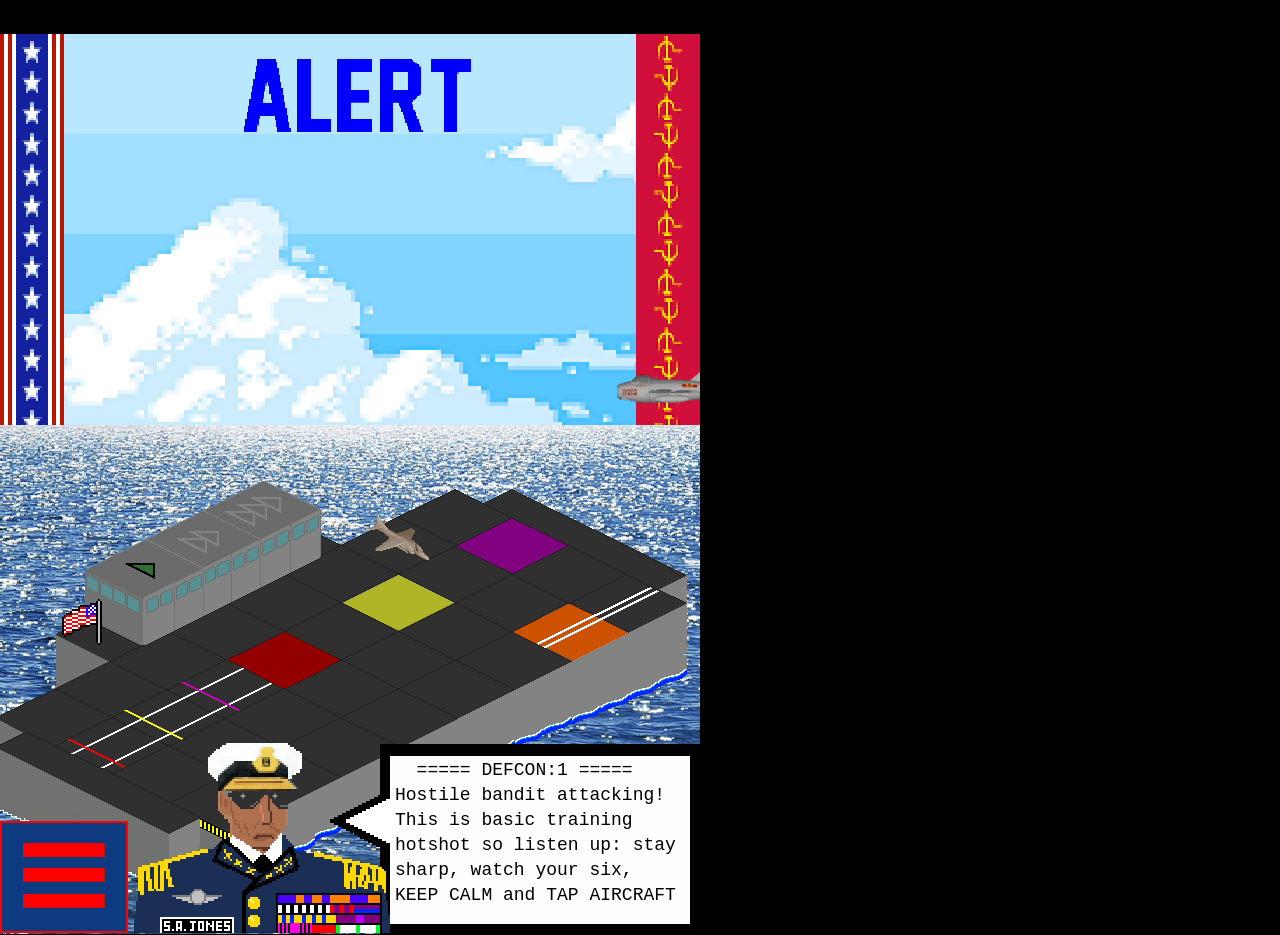
==== commit 8f1388df: "2021 update" ====
--- a/index.htm
+++ b/index.htm
@@ -21,6 +21,9 @@
 		</style>
 
 		<script>
+
+		//==================== phaser.min.js =========================
+		/* Phaser v2.6.2 - http://phaser.io - @photonstorm - (c) 2016 Photon Storm Ltd. */
 
 !function(a){if("object"==typeof exports)module.exports=a();else if("function"==typeof define,1){var b;"undefined"!=typeof window?b=window:"undefined"!=typeof global?b=global:"undefined"!=typeof self&&(b=self),b.p2=a()}else define(a)}(function(){return function a(b,c,d){function e(g,h){if(!c[g]){if(!b[g]){var i="function"==typeof require&&require;if(!h&&i)return i(g,!0);if(f)return f(g,!0);throw new Error("Cannot find module '"+g+"'")}var j=c[g]={exports:{}};b[g][0].call(j.exports,function(a){var c=b[g][1][a];return e(c?c:a)},j,j.exports,a,b,c,d)}return c[g].exports}for(var f="function"==typeof require&&require,g=0;g<d.length;g++)e(d[g]);return e}({1:[function(a,b,c){function d(){}var e=a("./Scalar");b.exports=d,d.lineInt=function(a,b,c){c=c||0;var d,f,g,h,i,j,k,l=[0,0];return d=a[1][1]-a[0][1],f=a[0][0]-a[1][0],g=d*a[0][0]+f*a[0][1],h=b[1][1]-b[0][1],i=b[0][0]-b[1][0],j=h*b[0][0]+i*b[0][1],k=d*i-h*f,e.eq(k,0,c)||(l[0]=(i*g-f*j)/k,l[1]=(d*j-h*g)/k),l},d.segmentsIntersect=function(a,b,c,d){var e=b[0]-a[0],f=b[1]-a[1],g=d[0]-c[0],h=d[1]-c[1];if(g*f-h*e==0)return!1;var i=(e*(c[1]-a[1])+f*(a[0]-c[0]))/(g*f-h*e),j=(g*(a[1]-c[1])+h*(c[0]-a[0]))/(h*e-g*f);return i>=0&&i<=1&&j>=0&&j<=1}},{"./Scalar":4}],2:[function(a,b,c){function d(){}b.exports=d,d.area=function(a,b,c){return(b[0]-a[0])*(c[1]-a[1])-(c[0]-a[0])*(b[1]-a[1])},d.left=function(a,b,c){return d.area(a,b,c)>0},d.leftOn=function(a,b,c){return d.area(a,b,c)>=0},d.right=function(a,b,c){return d.area(a,b,c)<0},d.rightOn=function(a,b,c){return d.area(a,b,c)<=0};var e=[],f=[];d.collinear=function(a,b,c,g){if(g){var h=e,i=f;h[0]=b[0]-a[0],h[1]=b[1]-a[1],i[0]=c[0]-b[0],i[1]=c[1]-b[1];var j=h[0]*i[0]+h[1]*i[1],k=Math.sqrt(h[0]*h[0]+h[1]*h[1]),l=Math.sqrt(i[0]*i[0]+i[1]*i[1]),m=Math.acos(j/(k*l));return m<g}return 0==d.area(a,b,c)},d.sqdist=function(a,b){var c=b[0]-a[0],d=b[1]-a[1];return c*c+d*d}},{}],3:[function(a,b,c){function d(){this.vertices=[]}function e(a,b,c,d,e){e=e||0;var f=b[1]-a[1],g=a[0]-b[0],i=f*a[0]+g*a[1],j=d[1]-c[1],k=c[0]-d[0],l=j*c[0]+k*c[1],m=f*k-j*g;return h.eq(m,0,e)?[0,0]:[(k*i-g*l)/m,(f*l-j*i)/m]}var f=a("./Line"),g=a("./Point"),h=a("./Scalar");b.exports=d,d.prototype.at=function(a){var b=this.vertices,c=b.length;return b[a<0?a%c+c:a%c]},d.prototype.first=function(){return this.vertices[0]},d.prototype.last=function(){return this.vertices[this.vertices.length-1]},d.prototype.clear=function(){this.vertices.length=0},d.prototype.append=function(a,b,c){if("undefined"==typeof b)throw new Error("From is not given!");if("undefined"==typeof c)throw new Error("To is not given!");if(c-1<b)throw new Error("lol1");if(c>a.vertices.length)throw new Error("lol2");if(b<0)throw new Error("lol3");for(var d=b;d<c;d++)this.vertices.push(a.vertices[d])},d.prototype.makeCCW=function(){for(var a=0,b=this.vertices,c=1;c<this.vertices.length;++c)(b[c][1]<b[a][1]||b[c][1]==b[a][1]&&b[c][0]>b[a][0])&&(a=c);g.left(this.at(a-1),this.at(a),this.at(a+1))||this.reverse()},d.prototype.reverse=function(){for(var a=[],b=0,c=this.vertices.length;b!==c;b++)a.push(this.vertices.pop());this.vertices=a},d.prototype.isReflex=function(a){return g.right(this.at(a-1),this.at(a),this.at(a+1))};var i=[],j=[];d.prototype.canSee=function(a,b){var c,d,e=i,h=j;if(g.leftOn(this.at(a+1),this.at(a),this.at(b))&&g.rightOn(this.at(a-1),this.at(a),this.at(b)))return!1;d=g.sqdist(this.at(a),this.at(b));for(var k=0;k!==this.vertices.length;++k)if((k+1)%this.vertices.length!==a&&k!==a&&g.leftOn(this.at(a),this.at(b),this.at(k+1))&&g.rightOn(this.at(a),this.at(b),this.at(k))&&(e[0]=this.at(a),e[1]=this.at(b),h[0]=this.at(k),h[1]=this.at(k+1),c=f.lineInt(e,h),g.sqdist(this.at(a),c)<d))return!1;return!0},d.prototype.copy=function(a,b,c){var e=c||new d;if(e.clear(),a<b)for(var f=a;f<=b;f++)e.vertices.push(this.vertices[f]);else{for(var f=0;f<=b;f++)e.vertices.push(this.vertices[f]);for(var f=a;f<this.vertices.length;f++)e.vertices.push(this.vertices[f])}return e},d.prototype.getCutEdges=function(){for(var a=[],b=[],c=[],e=new d,f=Number.MAX_VALUE,g=0;g<this.vertices.length;++g)if(this.isReflex(g))for(var h=0;h<this.vertices.length;++h)if(this.canSee(g,h)){b=this.copy(g,h,e).getCutEdges(),c=this.copy(h,g,e).getCutEdges();for(var i=0;i<c.length;i++)b.push(c[i]);b.length<f&&(a=b,f=b.length,a.push([this.at(g),this.at(h)]))}return a},d.prototype.decomp=function(){var a=this.getCutEdges();return a.length>0?this.slice(a):[this]},d.prototype.slice=function(a){if(0==a.length)return[this];if(a instanceof Array&&a.length&&a[0]instanceof Array&&2==a[0].length&&a[0][0]instanceof Array){for(var b=[this],c=0;c<a.length;c++)for(var d=a[c],e=0;e<b.length;e++){var f=b[e],g=f.slice(d);if(g){b.splice(e,1),b.push(g[0],g[1]);break}}return b}var d=a,c=this.vertices.indexOf(d[0]),e=this.vertices.indexOf(d[1]);return c!=-1&&e!=-1&&[this.copy(c,e),this.copy(e,c)]},d.prototype.isSimple=function(){for(var a=this.vertices,b=0;b<a.length-1;b++)for(var c=0;c<b-1;c++)if(f.segmentsIntersect(a[b],a[b+1],a[c],a[c+1]))return!1;for(var b=1;b<a.length-2;b++)if(f.segmentsIntersect(a[0],a[a.length-1],a[b],a[b+1]))return!1;return!0},d.prototype.quickDecomp=function(a,b,c,f,h,i){h=h||100,i=i||0,f=f||25,a="undefined"!=typeof a?a:[],b=b||[],c=c||[];var j=[0,0],k=[0,0],l=[0,0],m=0,n=0,o=0,p=0,q=0,r=0,s=0,t=new d,u=new d,v=this,w=this.vertices;if(w.length<3)return a;if(i++,i>h)return console.warn("quickDecomp: max level ("+h+") reached."),a;for(var x=0;x<this.vertices.length;++x)if(v.isReflex(x)){b.push(v.vertices[x]),m=n=Number.MAX_VALUE;for(var y=0;y<this.vertices.length;++y)g.left(v.at(x-1),v.at(x),v.at(y))&&g.rightOn(v.at(x-1),v.at(x),v.at(y-1))&&(l=e(v.at(x-1),v.at(x),v.at(y),v.at(y-1)),g.right(v.at(x+1),v.at(x),l)&&(o=g.sqdist(v.vertices[x],l),o<n&&(n=o,k=l,r=y))),g.left(v.at(x+1),v.at(x),v.at(y+1))&&g.rightOn(v.at(x+1),v.at(x),v.at(y))&&(l=e(v.at(x+1),v.at(x),v.at(y),v.at(y+1)),g.left(v.at(x-1),v.at(x),l)&&(o=g.sqdist(v.vertices[x],l),o<m&&(m=o,j=l,q=y)));if(r==(q+1)%this.vertices.length)l[0]=(k[0]+j[0])/2,l[1]=(k[1]+j[1])/2,c.push(l),x<q?(t.append(v,x,q+1),t.vertices.push(l),u.vertices.push(l),0!=r&&u.append(v,r,v.vertices.length),u.append(v,0,x+1)):(0!=x&&t.append(v,x,v.vertices.length),t.append(v,0,q+1),t.vertices.push(l),u.vertices.push(l),u.append(v,r,x+1));else{if(r>q&&(q+=this.vertices.length),p=Number.MAX_VALUE,q<r)return a;for(var y=r;y<=q;++y)g.leftOn(v.at(x-1),v.at(x),v.at(y))&&g.rightOn(v.at(x+1),v.at(x),v.at(y))&&(o=g.sqdist(v.at(x),v.at(y)),o<p&&(p=o,s=y%this.vertices.length));x<s?(t.append(v,x,s+1),0!=s&&u.append(v,s,w.length),u.append(v,0,x+1)):(0!=x&&t.append(v,x,w.length),t.append(v,0,s+1),u.append(v,s,x+1))}return t.vertices.length<u.vertices.length?(t.quickDecomp(a,b,c,f,h,i),u.quickDecomp(a,b,c,f,h,i)):(u.quickDecomp(a,b,c,f,h,i),t.quickDecomp(a,b,c,f,h,i)),a}return a.push(this),a},d.prototype.removeCollinearPoints=function(a){for(var b=0,c=this.vertices.length-1;this.vertices.length>3&&c>=0;--c)g.collinear(this.at(c-1),this.at(c),this.at(c+1),a)&&(this.vertices.splice(c%this.vertices.length,1),c--,b++);return b}},{"./Line":1,"./Point":2,"./Scalar":4}],4:[function(a,b,c){function d(){}b.exports=d,d.eq=function(a,b,c){return c=c||0,Math.abs(a-b)<c}},{}],5:[function(a,b,c){b.exports={Polygon:a("./Polygon"),Point:a("./Point")}},{"./Point":2,"./Polygon":3}],6:[function(a,b,c){b.exports={name:"p2",version:"0.7.0",description:"A JavaScript 2D physics engine.",author:"Stefan Hedman <schteppe@gmail.com> (http://steffe.se)",keywords:["p2.js","p2","physics","engine","2d"],main:"./src/p2.js",engines:{node:"*"},repository:{type:"git",url:"https://github.com/schteppe/p2.js.git"},bugs:{url:"https://github.com/schteppe/p2.js/issues"},licenses:[{type:"MIT"}],devDependencies:{grunt:"^0.4.5","grunt-contrib-jshint":"^0.11.2","grunt-contrib-nodeunit":"^0.4.1","grunt-contrib-uglify":"~0.4.0","grunt-contrib-watch":"~0.5.0","grunt-browserify":"~2.0.1","grunt-contrib-concat":"^0.4.0"},dependencies:{"poly-decomp":"0.1.0"}}},{}],7:[function(a,b,c){function d(a){this.lowerBound=e.create(),a&&a.lowerBound&&e.copy(this.lowerBound,a.lowerBound),this.upperBound=e.create(),a&&a.upperBound&&e.copy(this.upperBound,a.upperBound)}var e=a("../math/vec2");a("../utils/Utils");b.exports=d;var f=e.create();d.prototype.setFromPoints=function(a,b,c,d){var g=this.lowerBound,h=this.upperBound;"number"!=typeof c&&(c=0),0!==c?e.rotate(g,a[0],c):e.copy(g,a[0]),e.copy(h,g);for(var i=Math.cos(c),j=Math.sin(c),k=1;k<a.length;k++){var l=a[k];if(0!==c){var m=l[0],n=l[1];f[0]=i*m-j*n,f[1]=j*m+i*n,l=f}for(var o=0;o<2;o++)l[o]>h[o]&&(h[o]=l[o]),l[o]<g[o]&&(g[o]=l[o])}b&&(e.add(this.lowerBound,this.lowerBound,b),e.add(this.upperBound,this.upperBound,b)),d&&(this.lowerBound[0]-=d,this.lowerBound[1]-=d,this.upperBound[0]+=d,this.upperBound[1]+=d)},d.prototype.copy=function(a){e.copy(this.lowerBound,a.lowerBound),e.copy(this.upperBound,a.upperBound)},d.prototype.extend=function(a){for(var b=2;b--;){var c=a.lowerBound[b];this.lowerBound[b]>c&&(this.lowerBound[b]=c);var d=a.upperBound[b];this.upperBound[b]<d&&(this.upperBound[b]=d)}},d.prototype.overlaps=function(a){var b=this.lowerBound,c=this.upperBound,d=a.lowerBound,e=a.upperBound;return(d[0]<=c[0]&&c[0]<=e[0]||b[0]<=e[0]&&e[0]<=c[0])&&(d[1]<=c[1]&&c[1]<=e[1]||b[1]<=e[1]&&e[1]<=c[1])},d.prototype.containsPoint=function(a){var b=this.lowerBound,c=this.upperBound;return b[0]<=a[0]&&a[0]<=c[0]&&b[1]<=a[1]&&a[1]<=c[1]},d.prototype.overlapsRay=function(a){var b=1/a.direction[0],c=1/a.direction[1],d=(this.lowerBound[0]-a.from[0])*b,e=(this.upperBound[0]-a.from[0])*b,f=(this.lowerBound[1]-a.from[1])*c,g=(this.upperBound[1]-a.from[1])*c,h=Math.max(Math.max(Math.min(d,e),Math.min(f,g))),i=Math.min(Math.min(Math.max(d,e),Math.max(f,g)));return i<0?-1:h>i?-1:h}},{"../math/vec2":30,"../utils/Utils":57}],8:[function(a,b,c){function d(a){this.type=a,this.result=[],this.world=null,this.boundingVolumeType=d.AABB}var e=a("../math/vec2"),f=a("../objects/Body");b.exports=d,d.AABB=1,d.BOUNDING_CIRCLE=2,d.prototype.setWorld=function(a){this.world=a},d.prototype.getCollisionPairs=function(a){};var g=e.create();d.boundingRadiusCheck=function(a,b){e.sub(g,a.position,b.position);var c=e.squaredLength(g),d=a.boundingRadius+b.boundingRadius;return c<=d*d},d.aabbCheck=function(a,b){return a.getAABB().overlaps(b.getAABB())},d.prototype.boundingVolumeCheck=function(a,b){var c;switch(this.boundingVolumeType){case d.BOUNDING_CIRCLE:c=d.boundingRadiusCheck(a,b);break;case d.AABB:c=d.aabbCheck(a,b);break;default:throw new Error("Bounding volume type not recognized: "+this.boundingVolumeType)}return c},d.canCollide=function(a,b){var c=f.KINEMATIC,d=f.STATIC;return(a.type!==d||b.type!==d)&&(!(a.type===c&&b.type===d||a.type===d&&b.type===c)&&((a.type!==c||b.type!==c)&&((a.sleepState!==f.SLEEPING||b.sleepState!==f.SLEEPING)&&!(a.sleepState===f.SLEEPING&&b.type===d||b.sleepState===f.SLEEPING&&a.type===d))))},d.NAIVE=1,d.SAP=2},{"../math/vec2":30,"../objects/Body":31}],9:[function(a,b,c){function d(){e.call(this,e.NAIVE)}var e=(a("../shapes/Circle"),a("../shapes/Plane"),a("../shapes/Shape"),a("../shapes/Particle"),a("../collision/Broadphase"));a("../math/vec2");b.exports=d,d.prototype=new e,d.prototype.constructor=d,d.prototype.getCollisionPairs=function(a){var b=a.bodies,c=this.result;c.length=0;for(var d=0,f=b.length;d!==f;d++)for(var g=b[d],h=0;h<d;h++){var i=b[h];e.canCollide(g,i)&&this.boundingVolumeCheck(g,i)&&c.push(g,i)}return c},d.prototype.aabbQuery=function(a,b,c){c=c||[];for(var d=a.bodies,e=0;e<d.length;e++){var f=d[e];f.aabbNeedsUpdate&&f.updateAABB(),f.aabb.overlaps(b)&&c.push(f)}return c}},{"../collision/Broadphase":8,"../math/vec2":30,"../shapes/Circle":39,"../shapes/Particle":43,"../shapes/Plane":44,"../shapes/Shape":45}],10:[function(a,b,c){function d(){this.contactEquations=[],this.frictionEquations=[],this.enableFriction=!0,this.enabledEquations=!0,this.slipForce=10,this.frictionCoefficient=.3,this.surfaceVelocity=0,this.contactEquationPool=new k({size:32}),this.frictionEquationPool=new l({size:64}),this.restitution=0,this.stiffness=n.DEFAULT_STIFFNESS,this.relaxation=n.DEFAULT_RELAXATION,this.frictionStiffness=n.DEFAULT_STIFFNESS,this.frictionRelaxation=n.DEFAULT_RELAXATION,this.enableFrictionReduction=!0,this.collidingBodiesLastStep=new m,this.contactSkinSize=.01}function e(a,b){g.set(a.vertices[0],.5*-b.length,-b.radius),g.set(a.vertices[1],.5*b.length,-b.radius),g.set(a.vertices[2],.5*b.length,b.radius),g.set(a.vertices[3],.5*-b.length,b.radius)}function f(a,b,c,d){for(var e=T,f=U,j=V,k=W,l=a,m=b.vertices,n=null,o=0;o!==m.length+1;o++){var p=m[o%m.length],q=m[(o+1)%m.length];g.rotate(e,p,d),g.rotate(f,q,d),i(e,e,c),i(f,f,c),h(j,e,l),h(k,f,l);var r=g.crossLength(j,k);if(null===n&&(n=r),r*n<=0)return!1;n=r}return!0}var g=a("../math/vec2"),h=g.sub,i=g.add,j=g.dot,k=(a("../utils/Utils"),a("../utils/ContactEquationPool")),l=a("../utils/FrictionEquationPool"),m=a("../utils/TupleDictionary"),n=a("../equations/Equation"),o=(a("../equations/ContactEquation"),a("../equations/FrictionEquation"),a("../shapes/Circle")),p=a("../shapes/Convex"),q=a("../shapes/Shape"),r=(a("../objects/Body"),a("../shapes/Box"));b.exports=d;var s=g.fromValues(0,1),t=g.fromValues(0,0),u=g.fromValues(0,0),v=g.fromValues(0,0),w=g.fromValues(0,0),x=g.fromValues(0,0),y=g.fromValues(0,0),z=g.fromValues(0,0),A=g.fromValues(0,0),B=g.fromValues(0,0),C=g.fromValues(0,0),D=g.fromValues(0,0),E=g.fromValues(0,0),F=g.fromValues(0,0),G=g.fromValues(0,0),H=g.fromValues(0,0),I=g.fromValues(0,0),J=g.fromValues(0,0),K=g.fromValues(0,0),L=[],M=g.create(),N=g.create();d.prototype.bodiesOverlap=function(a,b){for(var c=M,d=N,e=0,f=a.shapes.length;e!==f;e++){var g=a.shapes[e];a.toWorldFrame(c,g.position);for(var h=0,i=b.shapes.length;h!==i;h++){var j=b.shapes[h];if(b.toWorldFrame(d,j.position),this[g.type|j.type](a,g,c,g.angle+a.angle,b,j,d,j.angle+b.angle,!0))return!0}}return!1},d.prototype.collidedLastStep=function(a,b){var c=0|a.id,d=0|b.id;return!!this.collidingBodiesLastStep.get(c,d)},d.prototype.reset=function(){this.collidingBodiesLastStep.reset();for(var a=this.contactEquations,b=a.length;b--;){var c=a[b],d=c.bodyA.id,e=c.bodyB.id;this.collidingBodiesLastStep.set(d,e,!0)}for(var f=this.contactEquations,g=this.frictionEquations,h=0;h<f.length;h++)this.contactEquationPool.release(f[h]);for(var h=0;h<g.length;h++)this.frictionEquationPool.release(g[h]);this.contactEquations.length=this.frictionEquations.length=0},d.prototype.createContactEquation=function(a,b,c,d){var e=this.contactEquationPool.get();return e.bodyA=a,e.bodyB=b,e.shapeA=c,e.shapeB=d,e.restitution=this.restitution,e.firstImpact=!this.collidedLastStep(a,b),e.stiffness=this.stiffness,e.relaxation=this.relaxation,e.needsUpdate=!0,e.enabled=this.enabledEquations,e.offset=this.contactSkinSize,e},d.prototype.createFrictionEquation=function(a,b,c,d){var e=this.frictionEquationPool.get();return e.bodyA=a,e.bodyB=b,e.shapeA=c,e.shapeB=d,e.setSlipForce(this.slipForce),e.frictionCoefficient=this.frictionCoefficient,e.relativeVelocity=this.surfaceVelocity,e.enabled=this.enabledEquations,e.needsUpdate=!0,e.stiffness=this.frictionStiffness,e.relaxation=this.frictionRelaxation,e.contactEquations.length=0,e},d.prototype.createFrictionFromContact=function(a){var b=this.createFrictionEquation(a.bodyA,a.bodyB,a.shapeA,a.shapeB);return g.copy(b.contactPointA,a.contactPointA),g.copy(b.contactPointB,a.contactPointB),g.rotate90cw(b.t,a.normalA),b.contactEquations.push(a),b},d.prototype.createFrictionFromAverage=function(a){var b=this.contactEquations[this.contactEquations.length-1],c=this.createFrictionEquation(b.bodyA,b.bodyB,b.shapeA,b.shapeB),d=b.bodyA;b.bodyB;g.set(c.contactPointA,0,0),g.set(c.contactPointB,0,0),g.set(c.t,0,0);for(var e=0;e!==a;e++)b=this.contactEquations[this.contactEquations.length-1-e],b.bodyA===d?(g.add(c.t,c.t,b.normalA),g.add(c.contactPointA,c.contactPointA,b.contactPointA),g.add(c.contactPointB,c.contactPointB,b.contactPointB)):(g.sub(c.t,c.t,b.normalA),g.add(c.contactPointA,c.contactPointA,b.contactPointB),g.add(c.contactPointB,c.contactPointB,b.contactPointA)),c.contactEquations.push(b);var f=1/a;return g.scale(c.contactPointA,c.contactPointA,f),g.scale(c.contactPointB,c.contactPointB,f),g.normalize(c.t,c.t),g.rotate90cw(c.t,c.t),c},d.prototype[q.LINE|q.CONVEX]=d.prototype.convexLine=function(a,b,c,d,e,f,g,h,i){return!i&&0},d.prototype[q.LINE|q.BOX]=d.prototype.lineBox=function(a,b,c,d,e,f,g,h,i){return!i&&0};var O=new r({width:1,height:1}),P=g.create();d.prototype[q.CAPSULE|q.CONVEX]=d.prototype[q.CAPSULE|q.BOX]=d.prototype.convexCapsule=function(a,b,c,d,f,h,i,j,k){var l=P;g.set(l,h.length/2,0),g.rotate(l,l,j),g.add(l,l,i);var m=this.circleConvex(f,h,l,j,a,b,c,d,k,h.radius);g.set(l,-h.length/2,0),g.rotate(l,l,j),g.add(l,l,i);var n=this.circleConvex(f,h,l,j,a,b,c,d,k,h.radius);if(k&&(m||n))return!0;var o=O;e(o,h);var p=this.convexConvex(a,b,c,d,f,o,i,j,k);return p+m+n},d.prototype[q.CAPSULE|q.LINE]=d.prototype.lineCapsule=function(a,b,c,d,e,f,g,h,i){return!i&&0};var Q=g.create(),R=g.create(),S=new r({width:1,height:1});d.prototype[q.CAPSULE|q.CAPSULE]=d.prototype.capsuleCapsule=function(a,b,c,d,f,h,i,j,k){for(var l,m=Q,n=R,o=0,p=0;p<2;p++){g.set(m,(0===p?-1:1)*b.length/2,0),g.rotate(m,m,d),g.add(m,m,c);for(var q=0;q<2;q++){g.set(n,(0===q?-1:1)*h.length/2,0),g.rotate(n,n,j),g.add(n,n,i),this.enableFrictionReduction&&(l=this.enableFriction,this.enableFriction=!1);var r=this.circleCircle(a,b,m,d,f,h,n,j,k,b.radius,h.radius);if(this.enableFrictionReduction&&(this.enableFriction=l),k&&r)return!0;o+=r}}this.enableFrictionReduction&&(l=this.enableFriction,this.enableFriction=!1);var s=S;e(s,b);var t=this.convexCapsule(a,s,c,d,f,h,i,j,k);if(this.enableFrictionReduction&&(this.enableFriction=l),k&&t)return!0;if(o+=t,this.enableFrictionReduction){var l=this.enableFriction;this.enableFriction=!1}e(s,h);var u=this.convexCapsule(f,s,i,j,a,b,c,d,k);return this.enableFrictionReduction&&(this.enableFriction=l),!(!k||!u)||(o+=u,this.enableFrictionReduction&&o&&this.enableFriction&&this.frictionEquations.push(this.createFrictionFromAverage(o)),o)},d.prototype[q.LINE|q.LINE]=d.prototype.lineLine=function(a,b,c,d,e,f,g,h,i){return!i&&0},d.prototype[q.PLANE|q.LINE]=d.prototype.planeLine=function(a,b,c,d,e,f,k,l,m){var n=t,o=u,p=v,q=w,r=x,C=y,D=z,E=A,F=B,G=L,H=0;g.set(n,-f.length/2,0),g.set(o,f.length/2,0),g.rotate(p,n,l),g.rotate(q,o,l),i(p,p,k),i(q,q,k),g.copy(n,p),g.copy(o,q),h(r,o,n),g.normalize(C,r),g.rotate90cw(F,C),g.rotate(E,s,d),G[0]=n,G[1]=o;for(var I=0;I<G.length;I++){var J=G[I];h(D,J,c);var K=j(D,E);if(K<0){if(m)return!0;var M=this.createContactEquation(a,e,b,f);H++,g.copy(M.normalA,E),g.normalize(M.normalA,M.normalA),g.scale(D,E,K),h(M.contactPointA,J,D),h(M.contactPointA,M.contactPointA,a.position),h(M.contactPointB,J,k),i(M.contactPointB,M.contactPointB,k),h(M.contactPointB,M.contactPointB,e.position),this.contactEquations.push(M),this.enableFrictionReduction||this.enableFriction&&this.frictionEquations.push(this.createFrictionFromContact(M))}}return!m&&(this.enableFrictionReduction||H&&this.enableFriction&&this.frictionEquations.push(this.createFrictionFromAverage(H)),H)},d.prototype[q.PARTICLE|q.CAPSULE]=d.prototype.particleCapsule=function(a,b,c,d,e,f,g,h,i){return this.circleLine(a,b,c,d,e,f,g,h,i,f.radius,0)},d.prototype[q.CIRCLE|q.LINE]=d.prototype.circleLine=function(a,b,c,d,e,f,k,l,m,n,o){var n=n||0,o="undefined"!=typeof o?o:b.radius,p=t,q=u,r=v,s=w,H=x,I=y,J=z,K=A,M=B,N=C,O=D,P=E,Q=F,R=G,S=L;g.set(K,-f.length/2,0),g.set(M,f.length/2,0),g.rotate(N,K,l),g.rotate(O,M,l),i(N,N,k),i(O,O,k),g.copy(K,N),g.copy(M,O),h(I,M,K),g.normalize(J,I),g.rotate90cw(H,J),h(P,c,K);var T=j(P,H);h(s,K,k),h(Q,c,k);var U=o+n;if(Math.abs(T)<U){g.scale(p,H,T),h(r,c,p),g.scale(q,H,j(H,Q)),g.normalize(q,q),g.scale(q,q,n),i(r,r,q);var V=j(J,r),W=j(J,K),X=j(J,M);if(V>W&&V<X){if(m)return!0;var Y=this.createContactEquation(a,e,b,f);return g.scale(Y.normalA,p,-1),g.normalize(Y.normalA,Y.normalA),g.scale(Y.contactPointA,Y.normalA,o),i(Y.contactPointA,Y.contactPointA,c),h(Y.contactPointA,Y.contactPointA,a.position),h(Y.contactPointB,r,k),i(Y.contactPointB,Y.contactPointB,k),h(Y.contactPointB,Y.contactPointB,e.position),this.contactEquations.push(Y),this.enableFriction&&this.frictionEquations.push(this.createFrictionFromContact(Y)),1}}S[0]=K,S[1]=M;for(var Z=0;Z<S.length;Z++){var $=S[Z];if(h(P,$,c),g.squaredLength(P)<Math.pow(U,2)){if(m)return!0;var Y=this.createContactEquation(a,e,b,f);return g.copy(Y.normalA,P),g.normalize(Y.normalA,Y.normalA),g.scale(Y.contactPointA,Y.normalA,o),i(Y.contactPointA,Y.contactPointA,c),h(Y.contactPointA,Y.contactPointA,a.position),h(Y.contactPointB,$,k),g.scale(R,Y.normalA,-n),i(Y.contactPointB,Y.contactPointB,R),i(Y.contactPointB,Y.contactPointB,k),h(Y.contactPointB,Y.contactPointB,e.position),this.contactEquations.push(Y),this.enableFriction&&this.frictionEquations.push(this.createFrictionFromContact(Y)),1}}return 0},d.prototype[q.CIRCLE|q.CAPSULE]=d.prototype.circleCapsule=function(a,b,c,d,e,f,g,h,i){return this.circleLine(a,b,c,d,e,f,g,h,i,f.radius)},d.prototype[q.CIRCLE|q.CONVEX]=d.prototype[q.CIRCLE|q.BOX]=d.prototype.circleConvex=function(a,b,c,d,e,j,k,l,m,n){for(var n="number"==typeof n?n:b.radius,o=t,p=u,q=v,r=w,s=x,y=C,z=D,A=F,B=G,E=H,J=I,K=!1,L=Number.MAX_VALUE,M=j.vertices,N=0;N!==M.length+1;N++){var O=M[N%M.length],P=M[(N+1)%M.length];if(g.rotate(o,O,l),g.rotate(p,P,l),i(o,o,k),i(p,p,k),h(q,p,o),g.normalize(r,q),g.rotate90cw(s,r),g.scale(B,s,-b.radius),i(B,B,c),f(B,j,k,l)){g.sub(E,o,B);var Q=Math.abs(g.dot(E,s));Q<L&&(g.copy(J,B),L=Q,g.scale(A,s,Q),g.add(A,A,B),K=!0)}}if(K){if(m)return!0;var R=this.createContactEquation(a,e,b,j);return g.sub(R.normalA,J,c),g.normalize(R.normalA,R.normalA),g.scale(R.contactPointA,R.normalA,n),i(R.contactPointA,R.contactPointA,c),h(R.contactPointA,R.contactPointA,a.position),h(R.contactPointB,A,k),i(R.contactPointB,R.contactPointB,k),h(R.contactPointB,R.contactPointB,e.position),this.contactEquations.push(R),this.enableFriction&&this.frictionEquations.push(this.createFrictionFromContact(R)),1}if(n>0)for(var N=0;N<M.length;N++){var S=M[N];if(g.rotate(z,S,l),i(z,z,k),h(y,z,c),g.squaredLength(y)<Math.pow(n,2)){if(m)return!0;var R=this.createContactEquation(a,e,b,j);return g.copy(R.normalA,y),g.normalize(R.normalA,R.normalA),g.scale(R.contactPointA,R.normalA,n),i(R.contactPointA,R.contactPointA,c),h(R.contactPointA,R.contactPointA,a.position),h(R.contactPointB,z,k),i(R.contactPointB,R.contactPointB,k),h(R.contactPointB,R.contactPointB,e.position),this.contactEquations.push(R),this.enableFriction&&this.frictionEquations.push(this.createFrictionFromContact(R)),1}}return 0};var T=g.create(),U=g.create(),V=g.create(),W=g.create();d.prototype[q.PARTICLE|q.CONVEX]=d.prototype[q.PARTICLE|q.BOX]=d.prototype.particleConvex=function(a,b,c,d,e,k,l,m,n){var o=t,p=u,q=v,r=w,s=x,A=y,B=z,D=C,E=F,G=J,H=K,I=Number.MAX_VALUE,L=!1,M=k.vertices;if(!f(c,k,l,m))return 0;if(n)return!0;for(var N=0;N!==M.length+1;N++){var O=M[N%M.length],P=M[(N+1)%M.length];g.rotate(o,O,m),g.rotate(p,P,m),i(o,o,l),i(p,p,l),h(q,p,o),g.normalize(r,q),g.rotate90cw(s,r),h(D,c,o);j(D,s);h(A,o,l),h(B,c,l),g.sub(G,o,c);var Q=Math.abs(g.dot(G,s));Q<I&&(I=Q,g.scale(E,s,Q),g.add(E,E,c),g.copy(H,s),L=!0)}if(L){var R=this.createContactEquation(a,e,b,k);return g.scale(R.normalA,H,-1),g.normalize(R.normalA,R.normalA),g.set(R.contactPointA,0,0),i(R.contactPointA,R.contactPointA,c),h(R.contactPointA,R.contactPointA,a.position),h(R.contactPointB,E,l),i(R.contactPointB,R.contactPointB,l),h(R.contactPointB,R.contactPointB,e.position),this.contactEquations.push(R),this.enableFriction&&this.frictionEquations.push(this.createFrictionFromContact(R)),1}return 0},d.prototype[q.CIRCLE]=d.prototype.circleCircle=function(a,b,c,d,e,f,j,k,l,m,n){var o=t,m=m||b.radius,n=n||f.radius;h(o,c,j);var p=m+n;if(g.squaredLength(o)>Math.pow(p,2))return 0;if(l)return!0;var q=this.createContactEquation(a,e,b,f);return h(q.normalA,j,c),g.normalize(q.normalA,q.normalA),g.scale(q.contactPointA,q.normalA,m),g.scale(q.contactPointB,q.normalA,-n),i(q.contactPointA,q.contactPointA,c),h(q.contactPointA,q.contactPointA,a.position),i(q.contactPointB,q.contactPointB,j),h(q.contactPointB,q.contactPointB,e.position),this.contactEquations.push(q),this.enableFriction&&this.frictionEquations.push(this.createFrictionFromContact(q)),1},d.prototype[q.PLANE|q.CONVEX]=d.prototype[q.PLANE|q.BOX]=d.prototype.planeConvex=function(a,b,c,d,e,f,k,l,m){var n=t,o=u,p=v,q=0;g.rotate(o,s,d);for(var r=0;r!==f.vertices.length;r++){var w=f.vertices[r];if(g.rotate(n,w,l),i(n,n,k),h(p,n,c),j(p,o)<=0){if(m)return!0;q++;var x=this.createContactEquation(a,e,b,f);h(p,n,c),g.copy(x.normalA,o);var y=j(p,x.normalA);g.scale(p,x.normalA,y),h(x.contactPointB,n,e.position),h(x.contactPointA,n,p),h(x.contactPointA,x.contactPointA,a.position),this.contactEquations.push(x),this.enableFrictionReduction||this.enableFriction&&this.frictionEquations.push(this.createFrictionFromContact(x))}}return this.enableFrictionReduction&&this.enableFriction&&q&&this.frictionEquations.push(this.createFrictionFromAverage(q)),q},d.prototype[q.PARTICLE|q.PLANE]=d.prototype.particlePlane=function(a,b,c,d,e,f,i,k,l){var m=t,n=u;k=k||0,h(m,c,i),g.rotate(n,s,k);var o=j(m,n);if(o>0)return 0;if(l)return!0;var p=this.createContactEquation(e,a,f,b);return g.copy(p.normalA,n),g.scale(m,p.normalA,o),h(p.contactPointA,c,m),h(p.contactPointA,p.contactPointA,e.position),h(p.contactPointB,c,a.position),this.contactEquations.push(p),this.enableFriction&&this.frictionEquations.push(this.createFrictionFromContact(p)),1},d.prototype[q.CIRCLE|q.PARTICLE]=d.prototype.circleParticle=function(a,b,c,d,e,f,j,k,l){var m=t;if(h(m,j,c),g.squaredLength(m)>Math.pow(b.radius,2))return 0;if(l)return!0;var n=this.createContactEquation(a,e,b,f);return g.copy(n.normalA,m),g.normalize(n.normalA,n.normalA),g.scale(n.contactPointA,n.normalA,b.radius),i(n.contactPointA,n.contactPointA,c),h(n.contactPointA,n.contactPointA,a.position),h(n.contactPointB,j,e.position),this.contactEquations.push(n),this.enableFriction&&this.frictionEquations.push(this.createFrictionFromContact(n)),1};var X=new o({radius:1}),Y=g.create(),Z=g.create();g.create();d.prototype[q.PLANE|q.CAPSULE]=d.prototype.planeCapsule=function(a,b,c,d,e,f,h,j,k){var l=Y,m=Z,n=X;g.set(l,-f.length/2,0),g.rotate(l,l,j),i(l,l,h),g.set(m,f.length/2,0),g.rotate(m,m,j),i(m,m,h),n.radius=f.radius;var o;this.enableFrictionReduction&&(o=this.enableFriction,this.enableFriction=!1);var p=this.circlePlane(e,n,l,0,a,b,c,d,k),q=this.circlePlane(e,n,m,0,a,b,c,d,k);if(this.enableFrictionReduction&&(this.enableFriction=o),k)return p||q;var r=p+q;return this.enableFrictionReduction&&r&&this.frictionEquations.push(this.createFrictionFromAverage(r)),r},d.prototype[q.CIRCLE|q.PLANE]=d.prototype.circlePlane=function(a,b,c,d,e,f,k,l,m){var n=a,o=b,p=c,q=e,r=k,w=l;w=w||0;var x=t,y=u,z=v;h(x,p,r),g.rotate(y,s,w);var A=j(y,x);if(A>o.radius)return 0;if(m)return!0;var B=this.createContactEquation(q,n,f,b);return g.copy(B.normalA,y),g.scale(B.contactPointB,B.normalA,-o.radius),i(B.contactPointB,B.contactPointB,p),h(B.contactPointB,B.contactPointB,n.position),g.scale(z,B.normalA,A),h(B.contactPointA,x,z),i(B.contactPointA,B.contactPointA,r),h(B.contactPointA,B.contactPointA,q.position),this.contactEquations.push(B),this.enableFriction&&this.frictionEquations.push(this.createFrictionFromContact(B)),1},d.prototype[q.CONVEX]=d.prototype[q.CONVEX|q.BOX]=d.prototype[q.BOX]=d.prototype.convexConvex=function(a,b,c,e,f,k,l,m,n,o){var p=t,q=u,r=v,s=w,y=x,C=z,D=A,E=B,F=0,o="number"==typeof o?o:0,G=d.findSeparatingAxis(b,c,e,k,l,m,p);if(!G)return 0;h(D,l,c),j(p,D)>0&&g.scale(p,p,-1);var H=d.getClosestEdge(b,e,p,!0),I=d.getClosestEdge(k,m,p);if(H===-1||I===-1)return 0;for(var J=0;J<2;J++){var K=H,L=I,M=b,N=k,O=c,P=l,Q=e,R=m,S=a,T=f;if(0===J){var U;U=K,K=L,L=U,U=M,M=N,N=U,U=O,O=P,P=U,U=Q,Q=R,R=U,U=S,S=T,T=U}for(var V=L;V<L+2;V++){var W=N.vertices[(V+N.vertices.length)%N.vertices.length];g.rotate(q,W,R),i(q,q,P);for(var X=0,Y=K-1;Y<K+2;Y++){var Z=M.vertices[(Y+M.vertices.length)%M.vertices.length],$=M.vertices[(Y+1+M.vertices.length)%M.vertices.length];g.rotate(r,Z,Q),g.rotate(s,$,Q),i(r,r,O),i(s,s,O),h(y,s,r),g.rotate90cw(E,y),g.normalize(E,E),h(D,q,r);var _=j(E,D);(Y===K&&_<=o||Y!==K&&_<=0)&&X++}if(X>=3){if(n)return!0;var aa=this.createContactEquation(S,T,M,N);F++;var Z=M.vertices[K%M.vertices.length],$=M.vertices[(K+1)%M.vertices.length];g.rotate(r,Z,Q),g.rotate(s,$,Q),i(r,r,O),i(s,s,O),h(y,s,r),g.rotate90cw(aa.normalA,y),g.normalize(aa.normalA,aa.normalA),h(D,q,r);var _=j(aa.normalA,D);g.scale(C,aa.normalA,_),h(aa.contactPointA,q,O),h(aa.contactPointA,aa.contactPointA,C),i(aa.contactPointA,aa.contactPointA,O),h(aa.contactPointA,aa.contactPointA,S.position),h(aa.contactPointB,q,P),i(aa.contactPointB,aa.contactPointB,P),h(aa.contactPointB,aa.contactPointB,T.position),this.contactEquations.push(aa),this.enableFrictionReduction||this.enableFriction&&this.frictionEquations.push(this.createFrictionFromContact(aa))}}}return this.enableFrictionReduction&&this.enableFriction&&F&&this.frictionEquations.push(this.createFrictionFromAverage(F)),F};var $=g.fromValues(0,0);d.projectConvexOntoAxis=function(a,b,c,d,e){var f,h,i=null,k=null,l=$;g.rotate(l,d,-c);for(var m=0;m<a.vertices.length;m++)f=a.vertices[m],h=j(f,l),(null===i||h>i)&&(i=h),(null===k||h<k)&&(k=h);if(k>i){var n=k;k=i,i=n}var o=j(b,d);g.set(e,k+o,i+o)};var _=g.fromValues(0,0),aa=g.fromValues(0,0),ba=g.fromValues(0,0),ca=g.fromValues(0,0),da=g.fromValues(0,0),ea=g.fromValues(0,0);d.findSeparatingAxis=function(a,b,c,e,f,i,j){var k=null,l=!1,m=!1,n=_,o=aa,p=ba,q=ca,s=da,t=ea;if(a instanceof r&&e instanceof r)for(var u=0;2!==u;u++){var v=a,w=c;1===u&&(v=e,w=i);for(var x=0;2!==x;x++){0===x?g.set(q,0,1):1===x&&g.set(q,1,0),0!==w&&g.rotate(q,q,w),d.projectConvexOntoAxis(a,b,c,q,s),d.projectConvexOntoAxis(e,f,i,q,t);var y=s,z=t,A=!1;s[0]>t[0]&&(z=s,y=t,A=!0);var B=z[0]-y[1];l=B<=0,(null===k||B>k)&&(g.copy(j,q),k=B,m=l)}}else for(var u=0;2!==u;u++){var v=a,w=c;1===u&&(v=e,w=i);for(var x=0;x!==v.vertices.length;x++){g.rotate(o,v.vertices[x],w),g.rotate(p,v.vertices[(x+1)%v.vertices.length],w),h(n,p,o),g.rotate90cw(q,n),g.normalize(q,q),d.projectConvexOntoAxis(a,b,c,q,s),d.projectConvexOntoAxis(e,f,i,q,t);var y=s,z=t,A=!1;s[0]>t[0]&&(z=s,y=t,A=!0);var B=z[0]-y[1];l=B<=0,(null===k||B>k)&&(g.copy(j,q),k=B,m=l)}}return m};var fa=g.fromValues(0,0),ga=g.fromValues(0,0),ha=g.fromValues(0,0);d.getClosestEdge=function(a,b,c,d){var e=fa,f=ga,i=ha;g.rotate(e,c,-b),d&&g.scale(e,e,-1);for(var k=-1,l=a.vertices.length,m=-1,n=0;n!==l;n++){h(f,a.vertices[(n+1)%l],a.vertices[n%l]),g.rotate90cw(i,f),g.normalize(i,i);var o=j(i,e);(k===-1||o>m)&&(k=n%l,m=o)}return k};var ia=g.create(),ja=g.create(),ka=g.create(),la=g.create(),ma=g.create(),na=g.create(),oa=g.create();d.prototype[q.CIRCLE|q.HEIGHTFIELD]=d.prototype.circleHeightfield=function(a,b,c,d,e,f,j,k,l,m){var n=f.heights,m=m||b.radius,o=f.elementWidth,p=ja,q=ia,r=ma,s=oa,t=na,u=ka,v=la,w=Math.floor((c[0]-m-j[0])/o),x=Math.ceil((c[0]+m-j[0])/o);w<0&&(w=0),x>=n.length&&(x=n.length-1);for(var y=n[w],z=n[x],A=w;A<x;A++)n[A]<z&&(z=n[A]),n[A]>y&&(y=n[A]);if(c[1]-m>y)return!l&&0;for(var B=!1,A=w;A<x;A++){g.set(u,A*o,n[A]),g.set(v,(A+1)*o,n[A+1]),g.add(u,u,j),g.add(v,v,j),g.sub(t,v,u),g.rotate(t,t,Math.PI/2),g.normalize(t,t),g.scale(q,t,-m),g.add(q,q,c),g.sub(p,q,u);var C=g.dot(p,t);if(q[0]>=u[0]&&q[0]<v[0]&&C<=0){if(l)return!0;B=!0,g.scale(p,t,-C),g.add(r,q,p),g.copy(s,t);var D=this.createContactEquation(e,a,f,b);g.copy(D.normalA,s),g.scale(D.contactPointB,D.normalA,-m),i(D.contactPointB,D.contactPointB,c),h(D.contactPointB,D.contactPointB,a.position),g.copy(D.contactPointA,r),g.sub(D.contactPointA,D.contactPointA,e.position),this.contactEquations.push(D),this.enableFriction&&this.frictionEquations.push(this.createFrictionFromContact(D))}}if(B=!1,m>0)for(var A=w;A<=x;A++)if(g.set(u,A*o,n[A]),g.add(u,u,j),g.sub(p,c,u),g.squaredLength(p)<Math.pow(m,2)){if(l)return!0;
 B=!0;var D=this.createContactEquation(e,a,f,b);g.copy(D.normalA,p),g.normalize(D.normalA,D.normalA),g.scale(D.contactPointB,D.normalA,-m),i(D.contactPointB,D.contactPointB,c),h(D.contactPointB,D.contactPointB,a.position),h(D.contactPointA,u,j),i(D.contactPointA,D.contactPointA,j),h(D.contactPointA,D.contactPointA,e.position),this.contactEquations.push(D),this.enableFriction&&this.frictionEquations.push(this.createFrictionFromContact(D))}return B?1:0};var pa=g.create(),qa=g.create(),ra=g.create(),sa=new p({vertices:[g.create(),g.create(),g.create(),g.create()]});d.prototype[q.BOX|q.HEIGHTFIELD]=d.prototype[q.CONVEX|q.HEIGHTFIELD]=d.prototype.convexHeightfield=function(a,b,c,d,e,f,h,i,j){var k=f.heights,l=f.elementWidth,m=pa,n=qa,o=ra,p=sa,q=Math.floor((a.aabb.lowerBound[0]-h[0])/l),r=Math.ceil((a.aabb.upperBound[0]-h[0])/l);q<0&&(q=0),r>=k.length&&(r=k.length-1);for(var s=k[q],t=k[r],u=q;u<r;u++)k[u]<t&&(t=k[u]),k[u]>s&&(s=k[u]);if(a.aabb.lowerBound[1]>s)return!j&&0;for(var v=0,u=q;u<r;u++){g.set(m,u*l,k[u]),g.set(n,(u+1)*l,k[u+1]),g.add(m,m,h),g.add(n,n,h);var w=100;g.set(o,.5*(n[0]+m[0]),.5*(n[1]+m[1]-w)),g.sub(p.vertices[0],n,o),g.sub(p.vertices[1],m,o),g.copy(p.vertices[2],p.vertices[1]),g.copy(p.vertices[3],p.vertices[0]),p.vertices[2][1]-=w,p.vertices[3][1]-=w,v+=this.convexConvex(a,b,c,d,e,p,o,0,j)}return v}},{"../equations/ContactEquation":21,"../equations/Equation":22,"../equations/FrictionEquation":23,"../math/vec2":30,"../objects/Body":31,"../shapes/Box":37,"../shapes/Circle":39,"../shapes/Convex":40,"../shapes/Shape":45,"../utils/ContactEquationPool":48,"../utils/FrictionEquationPool":49,"../utils/TupleDictionary":56,"../utils/Utils":57}],11:[function(a,b,c){function d(a){a=a||{},this.from=a.from?f.fromValues(a.from[0],a.from[1]):f.create(),this.to=a.to?f.fromValues(a.to[0],a.to[1]):f.create(),this.checkCollisionResponse=void 0===a.checkCollisionResponse||a.checkCollisionResponse,this.skipBackfaces=!!a.skipBackfaces,this.collisionMask=void 0!==a.collisionMask?a.collisionMask:-1,this.collisionGroup=void 0!==a.collisionGroup?a.collisionGroup:-1,this.mode=void 0!==a.mode?a.mode:d.ANY,this.callback=a.callback||function(a){},this.direction=f.create(),this.length=1,this.update()}function e(a,b,c){f.sub(h,c,a);var d=f.dot(h,b);return f.scale(i,b,d),f.add(i,i,a),f.squaredDistance(c,i)}b.exports=d;var f=a("../math/vec2");a("../collision/RaycastResult"),a("../shapes/Shape"),a("../collision/AABB");d.prototype.constructor=d,d.CLOSEST=1,d.ANY=2,d.ALL=4,d.prototype.update=function(){var a=this.direction;f.sub(a,this.to,this.from),this.length=f.length(a),f.normalize(a,a)},d.prototype.intersectBodies=function(a,b){for(var c=0,d=b.length;!a.shouldStop(this)&&c<d;c++){var e=b[c],f=e.getAABB();(f.overlapsRay(this)>=0||f.containsPoint(this.from))&&this.intersectBody(a,e)}};var g=f.create();d.prototype.intersectBody=function(a,b){var c=this.checkCollisionResponse;if(!c||b.collisionResponse)for(var d=g,e=0,h=b.shapes.length;e<h;e++){var i=b.shapes[e];if((!c||i.collisionResponse)&&0!==(this.collisionGroup&i.collisionMask)&&0!==(i.collisionGroup&this.collisionMask)){f.rotate(d,i.position,b.angle),f.add(d,d,b.position);var j=i.angle+b.angle;if(this.intersectShape(a,i,j,d,b),a.shouldStop(this))break}}},d.prototype.intersectShape=function(a,b,c,d,f){var g=this.from,h=e(g,this.direction,d);h>b.boundingRadius*b.boundingRadius||(this._currentBody=f,this._currentShape=b,b.raycast(a,this,d,c),this._currentBody=this._currentShape=null)},d.prototype.getAABB=function(a){var b=this.to,c=this.from;f.set(a.lowerBound,Math.min(b[0],c[0]),Math.min(b[1],c[1])),f.set(a.upperBound,Math.max(b[0],c[0]),Math.max(b[1],c[1]))};f.create();d.prototype.reportIntersection=function(a,b,c,e){var g=(this.from,this.to,this._currentShape),h=this._currentBody;if(!(this.skipBackfaces&&f.dot(c,this.direction)>0))switch(this.mode){case d.ALL:a.set(c,g,h,b,e),this.callback(a);break;case d.CLOSEST:(b<a.fraction||!a.hasHit())&&a.set(c,g,h,b,e);break;case d.ANY:a.set(c,g,h,b,e)}};var h=f.create(),i=f.create()},{"../collision/AABB":7,"../collision/RaycastResult":12,"../math/vec2":30,"../shapes/Shape":45}],12:[function(a,b,c){function d(){this.normal=e.create(),this.shape=null,this.body=null,this.faceIndex=-1,this.fraction=-1,this.isStopped=!1}var e=a("../math/vec2"),f=a("../collision/Ray");b.exports=d,d.prototype.reset=function(){e.set(this.normal,0,0),this.shape=null,this.body=null,this.faceIndex=-1,this.fraction=-1,this.isStopped=!1},d.prototype.getHitDistance=function(a){return e.distance(a.from,a.to)*this.fraction},d.prototype.hasHit=function(){return this.fraction!==-1},d.prototype.getHitPoint=function(a,b){e.lerp(a,b.from,b.to,this.fraction)},d.prototype.stop=function(){this.isStopped=!0},d.prototype.shouldStop=function(a){return this.isStopped||this.fraction!==-1&&a.mode===f.ANY},d.prototype.set=function(a,b,c,d,f){e.copy(this.normal,a),this.shape=b,this.body=c,this.fraction=d,this.faceIndex=f}},{"../collision/Ray":11,"../math/vec2":30}],13:[function(a,b,c){function d(){f.call(this,f.SAP),this.axisList=[],this.axisIndex=0;var a=this;this._addBodyHandler=function(b){a.axisList.push(b.body)},this._removeBodyHandler=function(b){var c=a.axisList.indexOf(b.body);c!==-1&&a.axisList.splice(c,1)}}var e=a("../utils/Utils"),f=a("../collision/Broadphase");b.exports=d,d.prototype=new f,d.prototype.constructor=d,d.prototype.setWorld=function(a){this.axisList.length=0,e.appendArray(this.axisList,a.bodies),a.off("addBody",this._addBodyHandler).off("removeBody",this._removeBodyHandler),a.on("addBody",this._addBodyHandler).on("removeBody",this._removeBodyHandler),this.world=a},d.sortAxisList=function(a,b){b=0|b;for(var c=1,d=a.length;c<d;c++){for(var e=a[c],f=c-1;f>=0&&!(a[f].aabb.lowerBound[b]<=e.aabb.lowerBound[b]);f--)a[f+1]=a[f];a[f+1]=e}return a},d.prototype.sortList=function(){var a=this.axisList,b=this.axisIndex;d.sortAxisList(a,b)},d.prototype.getCollisionPairs=function(a){var b=this.axisList,c=this.result,d=this.axisIndex;c.length=0;for(var e=b.length;e--;){var g=b[e];g.aabbNeedsUpdate&&g.updateAABB()}this.sortList();for(var h=0,i=0|b.length;h!==i;h++)for(var j=b[h],k=h+1;k<i;k++){var l=b[k],m=l.aabb.lowerBound[d]<=j.aabb.upperBound[d];if(!m)break;f.canCollide(j,l)&&this.boundingVolumeCheck(j,l)&&c.push(j,l)}return c},d.prototype.aabbQuery=function(a,b,c){c=c||[],this.sortList();var d=this.axisIndex,e="x";1===d&&(e="y"),2===d&&(e="z");for(var f=this.axisList,g=(b.lowerBound[e],b.upperBound[e],0);g<f.length;g++){var h=f[g];h.aabbNeedsUpdate&&h.updateAABB(),h.aabb.overlaps(b)&&c.push(h)}return c}},{"../collision/Broadphase":8,"../utils/Utils":57}],14:[function(a,b,c){function d(a,b,c,d){this.type=c,d=e.defaults(d,{collideConnected:!0,wakeUpBodies:!0}),this.equations=[],this.bodyA=a,this.bodyB=b,this.collideConnected=d.collideConnected,d.wakeUpBodies&&(a&&a.wakeUp(),b&&b.wakeUp())}b.exports=d;var e=a("../utils/Utils");d.prototype.update=function(){throw new Error("method update() not implmemented in this Constraint subclass!")},d.DISTANCE=1,d.GEAR=2,d.LOCK=3,d.PRISMATIC=4,d.REVOLUTE=5,d.prototype.setStiffness=function(a){for(var b=this.equations,c=0;c!==b.length;c++){var d=b[c];d.stiffness=a,d.needsUpdate=!0}},d.prototype.setRelaxation=function(a){for(var b=this.equations,c=0;c!==b.length;c++){var d=b[c];d.relaxation=a,d.needsUpdate=!0}}},{"../utils/Utils":57}],15:[function(a,b,c){function d(a,b,c){c=h.defaults(c,{localAnchorA:[0,0],localAnchorB:[0,0]}),e.call(this,a,b,e.DISTANCE,c),this.localAnchorA=g.fromValues(c.localAnchorA[0],c.localAnchorA[1]),this.localAnchorB=g.fromValues(c.localAnchorB[0],c.localAnchorB[1]);var d=this.localAnchorA,i=this.localAnchorB;if(this.distance=0,"number"==typeof c.distance)this.distance=c.distance;else{var j=g.create(),k=g.create(),l=g.create();g.rotate(j,d,a.angle),g.rotate(k,i,b.angle),g.add(l,b.position,k),g.sub(l,l,j),g.sub(l,l,a.position),this.distance=g.length(l)}var m;m="undefined"==typeof c.maxForce?Number.MAX_VALUE:c.maxForce;var n=new f(a,b,(-m),m);this.equations=[n],this.maxForce=m;var l=g.create(),o=g.create(),p=g.create(),q=this;n.computeGq=function(){var a=this.bodyA,b=this.bodyB,c=a.position,e=b.position;return g.rotate(o,d,a.angle),g.rotate(p,i,b.angle),g.add(l,e,p),g.sub(l,l,o),g.sub(l,l,c),g.length(l)-q.distance},this.setMaxForce(m),this.upperLimitEnabled=!1,this.upperLimit=1,this.lowerLimitEnabled=!1,this.lowerLimit=0,this.position=0}var e=a("./Constraint"),f=a("../equations/Equation"),g=a("../math/vec2"),h=a("../utils/Utils");b.exports=d,d.prototype=new e,d.prototype.constructor=d;var i=g.create(),j=g.create(),k=g.create();d.prototype.update=function(){var a=this.equations[0],b=this.bodyA,c=this.bodyB,d=(this.distance,b.position),e=c.position,f=this.equations[0],h=a.G;g.rotate(j,this.localAnchorA,b.angle),g.rotate(k,this.localAnchorB,c.angle),g.add(i,e,k),g.sub(i,i,j),g.sub(i,i,d),this.position=g.length(i);var l=!1;if(this.upperLimitEnabled&&this.position>this.upperLimit&&(f.maxForce=0,f.minForce=-this.maxForce,this.distance=this.upperLimit,l=!0),this.lowerLimitEnabled&&this.position<this.lowerLimit&&(f.maxForce=this.maxForce,f.minForce=0,this.distance=this.lowerLimit,l=!0),(this.lowerLimitEnabled||this.upperLimitEnabled)&&!l)return void(f.enabled=!1);f.enabled=!0,g.normalize(i,i);var m=g.crossLength(j,i),n=g.crossLength(k,i);h[0]=-i[0],h[1]=-i[1],h[2]=-m,h[3]=i[0],h[4]=i[1],h[5]=n},d.prototype.setMaxForce=function(a){var b=this.equations[0];b.minForce=-a,b.maxForce=a},d.prototype.getMaxForce=function(){var a=this.equations[0];return a.maxForce}},{"../equations/Equation":22,"../math/vec2":30,"../utils/Utils":57,"./Constraint":14}],16:[function(a,b,c){function d(a,b,c){c=c||{},e.call(this,a,b,e.GEAR,c),this.ratio=void 0!==c.ratio?c.ratio:1,this.angle=void 0!==c.angle?c.angle:b.angle-this.ratio*a.angle,c.angle=this.angle,c.ratio=this.ratio,this.equations=[new f(a,b,c)],void 0!==c.maxTorque&&this.setMaxTorque(c.maxTorque)}var e=a("./Constraint"),f=(a("../equations/Equation"),a("../equations/AngleLockEquation"));a("../math/vec2");b.exports=d,d.prototype=new e,d.prototype.constructor=d,d.prototype.update=function(){var a=this.equations[0];a.ratio!==this.ratio&&a.setRatio(this.ratio),a.angle=this.angle},d.prototype.setMaxTorque=function(a){this.equations[0].setMaxTorque(a)},d.prototype.getMaxTorque=function(a){return this.equations[0].maxForce}},{"../equations/AngleLockEquation":20,"../equations/Equation":22,"../math/vec2":30,"./Constraint":14}],17:[function(a,b,c){function d(a,b,c){c=c||{},e.call(this,a,b,e.LOCK,c);var d="undefined"==typeof c.maxForce?Number.MAX_VALUE:c.maxForce,h=(c.localAngleB||0,new g(a,b,(-d),d)),i=new g(a,b,(-d),d),j=new g(a,b,(-d),d),k=f.create(),l=f.create(),m=this;h.computeGq=function(){return f.rotate(k,m.localOffsetB,a.angle),f.sub(l,b.position,a.position),f.sub(l,l,k),l[0]},i.computeGq=function(){return f.rotate(k,m.localOffsetB,a.angle),f.sub(l,b.position,a.position),f.sub(l,l,k),l[1]};var n=f.create(),o=f.create();j.computeGq=function(){return f.rotate(n,m.localOffsetB,b.angle-m.localAngleB),f.scale(n,n,-1),f.sub(l,a.position,b.position),f.add(l,l,n),f.rotate(o,n,-Math.PI/2),f.normalize(o,o),f.dot(l,o)},this.localOffsetB=f.create(),c.localOffsetB?f.copy(this.localOffsetB,c.localOffsetB):(f.sub(this.localOffsetB,b.position,a.position),f.rotate(this.localOffsetB,this.localOffsetB,-a.angle)),this.localAngleB=0,"number"==typeof c.localAngleB?this.localAngleB=c.localAngleB:this.localAngleB=b.angle-a.angle,this.equations.push(h,i,j),this.setMaxForce(d)}var e=a("./Constraint"),f=a("../math/vec2"),g=a("../equations/Equation");b.exports=d,d.prototype=new e,d.prototype.constructor=d,d.prototype.setMaxForce=function(a){for(var b=this.equations,c=0;c<this.equations.length;c++)b[c].maxForce=a,b[c].minForce=-a},d.prototype.getMaxForce=function(){return this.equations[0].maxForce};var h=f.create(),i=f.create(),j=f.create(),k=f.fromValues(1,0),l=f.fromValues(0,1);d.prototype.update=function(){var a=this.equations[0],b=this.equations[1],c=this.equations[2],d=this.bodyA,e=this.bodyB;f.rotate(h,this.localOffsetB,d.angle),f.rotate(i,this.localOffsetB,e.angle-this.localAngleB),f.scale(i,i,-1),f.rotate(j,i,Math.PI/2),f.normalize(j,j),a.G[0]=-1,a.G[1]=0,a.G[2]=-f.crossLength(h,k),a.G[3]=1,b.G[0]=0,b.G[1]=-1,b.G[2]=-f.crossLength(h,l),b.G[4]=1,c.G[0]=-j[0],c.G[1]=-j[1],c.G[3]=j[0],c.G[4]=j[1],c.G[5]=f.crossLength(i,j)}},{"../equations/Equation":22,"../math/vec2":30,"./Constraint":14}],18:[function(a,b,c){function d(a,b,c){c=c||{},e.call(this,a,b,e.PRISMATIC,c);var d=h.fromValues(0,0),j=h.fromValues(1,0),k=h.fromValues(0,0);c.localAnchorA&&h.copy(d,c.localAnchorA),c.localAxisA&&h.copy(j,c.localAxisA),c.localAnchorB&&h.copy(k,c.localAnchorB),this.localAnchorA=d,this.localAnchorB=k,this.localAxisA=j;var l=this.maxForce="undefined"!=typeof c.maxForce?c.maxForce:Number.MAX_VALUE,m=new g(a,b,(-l),l),n=new h.create,o=new h.create,p=new h.create,q=new h.create;if(m.computeGq=function(){return h.dot(p,q)},m.updateJacobian=function(){var c=this.G,e=a.position,f=b.position;h.rotate(n,d,a.angle),h.rotate(o,k,b.angle),h.add(p,f,o),h.sub(p,p,e),h.sub(p,p,n),h.rotate(q,j,a.angle+Math.PI/2),c[0]=-q[0],c[1]=-q[1],c[2]=-h.crossLength(n,q)+h.crossLength(q,p),c[3]=q[0],c[4]=q[1],c[5]=h.crossLength(o,q)},this.equations.push(m),!c.disableRotationalLock){var r=new i(a,b,(-l),l);this.equations.push(r)}this.position=0,this.velocity=0,this.lowerLimitEnabled="undefined"!=typeof c.lowerLimit,this.upperLimitEnabled="undefined"!=typeof c.upperLimit,this.lowerLimit="undefined"!=typeof c.lowerLimit?c.lowerLimit:0,this.upperLimit="undefined"!=typeof c.upperLimit?c.upperLimit:1,this.upperLimitEquation=new f(a,b),this.lowerLimitEquation=new f(a,b),this.upperLimitEquation.minForce=this.lowerLimitEquation.minForce=0,this.upperLimitEquation.maxForce=this.lowerLimitEquation.maxForce=l,this.motorEquation=new g(a,b),this.motorEnabled=!1,this.motorSpeed=0;var s=this,t=this.motorEquation;t.computeGW;t.computeGq=function(){return 0},t.computeGW=function(){var a=this.G,b=this.bodyA,c=this.bodyB,d=b.velocity,e=c.velocity,f=b.angularVelocity,g=c.angularVelocity;return this.gmult(a,d,f,e,g)+s.motorSpeed}}var e=a("./Constraint"),f=a("../equations/ContactEquation"),g=a("../equations/Equation"),h=a("../math/vec2"),i=a("../equations/RotationalLockEquation");b.exports=d,d.prototype=new e,d.prototype.constructor=d;var j=h.create(),k=h.create(),l=h.create(),m=h.create(),n=h.create(),o=h.create();d.prototype.update=function(){var a=this.equations,b=a[0],c=this.upperLimit,d=this.lowerLimit,e=this.upperLimitEquation,f=this.lowerLimitEquation,g=this.bodyA,i=this.bodyB,p=this.localAxisA,q=this.localAnchorA,r=this.localAnchorB;b.updateJacobian(),h.rotate(j,p,g.angle),h.rotate(m,q,g.angle),h.add(k,m,g.position),h.rotate(n,r,i.angle),h.add(l,n,i.position);var s=this.position=h.dot(l,j)-h.dot(k,j);if(this.motorEnabled){var t=this.motorEquation.G;t[0]=j[0],t[1]=j[1],t[2]=h.crossLength(j,n),t[3]=-j[0],t[4]=-j[1],t[5]=-h.crossLength(j,m)}if(this.upperLimitEnabled&&s>c)h.scale(e.normalA,j,-1),h.sub(e.contactPointA,k,g.position),h.sub(e.contactPointB,l,i.position),h.scale(o,j,c),h.add(e.contactPointA,e.contactPointA,o),a.indexOf(e)===-1&&a.push(e);else{var u=a.indexOf(e);u!==-1&&a.splice(u,1)}if(this.lowerLimitEnabled&&s<d)h.scale(f.normalA,j,1),h.sub(f.contactPointA,k,g.position),h.sub(f.contactPointB,l,i.position),h.scale(o,j,d),h.sub(f.contactPointB,f.contactPointB,o),a.indexOf(f)===-1&&a.push(f);else{var u=a.indexOf(f);u!==-1&&a.splice(u,1)}},d.prototype.enableMotor=function(){this.motorEnabled||(this.equations.push(this.motorEquation),this.motorEnabled=!0)},d.prototype.disableMotor=function(){if(this.motorEnabled){var a=this.equations.indexOf(this.motorEquation);this.equations.splice(a,1),this.motorEnabled=!1}},d.prototype.setLimits=function(a,b){"number"==typeof a?(this.lowerLimit=a,this.lowerLimitEnabled=!0):(this.lowerLimit=a,this.lowerLimitEnabled=!1),"number"==typeof b?(this.upperLimit=b,this.upperLimitEnabled=!0):(this.upperLimit=b,this.upperLimitEnabled=!1)}},{"../equations/ContactEquation":21,"../equations/Equation":22,"../equations/RotationalLockEquation":24,"../math/vec2":30,"./Constraint":14}],19:[function(a,b,c){function d(a,b,c){c=c||{},e.call(this,a,b,e.REVOLUTE,c);var d=this.maxForce="undefined"!=typeof c.maxForce?c.maxForce:Number.MAX_VALUE;this.pivotA=i.create(),this.pivotB=i.create(),c.worldPivot?(i.sub(this.pivotA,c.worldPivot,a.position),i.sub(this.pivotB,c.worldPivot,b.position),i.rotate(this.pivotA,this.pivotA,-a.angle),i.rotate(this.pivotB,this.pivotB,-b.angle)):(i.copy(this.pivotA,c.localPivotA),i.copy(this.pivotB,c.localPivotB));var o=this.equations=[new f(a,b,(-d),d),new f(a,b,(-d),d)],p=o[0],q=o[1],r=this;p.computeGq=function(){return i.rotate(j,r.pivotA,a.angle),i.rotate(k,r.pivotB,b.angle),i.add(n,b.position,k),i.sub(n,n,a.position),i.sub(n,n,j),i.dot(n,l)},q.computeGq=function(){return i.rotate(j,r.pivotA,a.angle),i.rotate(k,r.pivotB,b.angle),i.add(n,b.position,k),i.sub(n,n,a.position),i.sub(n,n,j),i.dot(n,m)},q.minForce=p.minForce=-d,q.maxForce=p.maxForce=d,this.motorEquation=new g(a,b),this.motorEnabled=!1,this.angle=0,this.lowerLimitEnabled=!1,this.upperLimitEnabled=!1,this.lowerLimit=0,this.upperLimit=0,this.upperLimitEquation=new h(a,b),this.lowerLimitEquation=new h(a,b),this.upperLimitEquation.minForce=0,this.lowerLimitEquation.maxForce=0}var e=a("./Constraint"),f=a("../equations/Equation"),g=a("../equations/RotationalVelocityEquation"),h=a("../equations/RotationalLockEquation"),i=a("../math/vec2");b.exports=d;var j=i.create(),k=i.create(),l=i.fromValues(1,0),m=i.fromValues(0,1),n=i.create();d.prototype=new e,d.prototype.constructor=d,d.prototype.setLimits=function(a,b){"number"==typeof a?(this.lowerLimit=a,this.lowerLimitEnabled=!0):(this.lowerLimit=a,this.lowerLimitEnabled=!1),"number"==typeof b?(this.upperLimit=b,this.upperLimitEnabled=!0):(this.upperLimit=b,this.upperLimitEnabled=!1)},d.prototype.update=function(){var a=this.bodyA,b=this.bodyB,c=this.pivotA,d=this.pivotB,e=this.equations,f=(e[0],e[1],e[0]),g=e[1],h=this.upperLimit,n=this.lowerLimit,o=this.upperLimitEquation,p=this.lowerLimitEquation,q=this.angle=b.angle-a.angle;if(this.upperLimitEnabled&&q>h)o.angle=h,e.indexOf(o)===-1&&e.push(o);else{var r=e.indexOf(o);r!==-1&&e.splice(r,1)}if(this.lowerLimitEnabled&&q<n)p.angle=n,e.indexOf(p)===-1&&e.push(p);else{var r=e.indexOf(p);r!==-1&&e.splice(r,1)}i.rotate(j,c,a.angle),i.rotate(k,d,b.angle),f.G[0]=-1,f.G[1]=0,f.G[2]=-i.crossLength(j,l),f.G[3]=1,f.G[4]=0,f.G[5]=i.crossLength(k,l),g.G[0]=0,g.G[1]=-1,g.G[2]=-i.crossLength(j,m),g.G[3]=0,g.G[4]=1,g.G[5]=i.crossLength(k,m)},d.prototype.enableMotor=function(){this.motorEnabled||(this.equations.push(this.motorEquation),this.motorEnabled=!0)},d.prototype.disableMotor=function(){if(this.motorEnabled){var a=this.equations.indexOf(this.motorEquation);this.equations.splice(a,1),this.motorEnabled=!1}},d.prototype.motorIsEnabled=function(){return!!this.motorEnabled},d.prototype.setMotorSpeed=function(a){if(this.motorEnabled){var b=this.equations.indexOf(this.motorEquation);this.equations[b].relativeVelocity=a}},d.prototype.getMotorSpeed=function(){return!!this.motorEnabled&&this.motorEquation.relativeVelocity}},{"../equations/Equation":22,"../equations/RotationalLockEquation":24,"../equations/RotationalVelocityEquation":25,"../math/vec2":30,"./Constraint":14}],20:[function(a,b,c){function d(a,b,c){c=c||{},e.call(this,a,b,-Number.MAX_VALUE,Number.MAX_VALUE),this.angle=c.angle||0,this.ratio="number"==typeof c.ratio?c.ratio:1,this.setRatio(this.ratio)}var e=a("./Equation");a("../math/vec2");b.exports=d,d.prototype=new e,d.prototype.constructor=d,d.prototype.computeGq=function(){return this.ratio*this.bodyA.angle-this.bodyB.angle+this.angle},d.prototype.setRatio=function(a){var b=this.G;b[2]=a,b[5]=-1,this.ratio=a},d.prototype.setMaxTorque=function(a){this.maxForce=a,this.minForce=-a}},{"../math/vec2":30,"./Equation":22}],21:[function(a,b,c){function d(a,b){e.call(this,a,b,0,Number.MAX_VALUE),this.contactPointA=f.create(),this.penetrationVec=f.create(),this.contactPointB=f.create(),this.normalA=f.create(),this.restitution=0,this.firstImpact=!1,this.shapeA=null,this.shapeB=null}var e=a("./Equation"),f=a("../math/vec2");b.exports=d,d.prototype=new e,d.prototype.constructor=d,d.prototype.computeB=function(a,b,c){var d=this.bodyA,e=this.bodyB,g=this.contactPointA,h=this.contactPointB,i=d.position,j=e.position,k=this.penetrationVec,l=this.normalA,m=this.G,n=f.crossLength(g,l),o=f.crossLength(h,l);m[0]=-l[0],m[1]=-l[1],m[2]=-n,m[3]=l[0],m[4]=l[1],m[5]=o,f.add(k,j,h),f.sub(k,k,i),f.sub(k,k,g);var p,q;this.firstImpact&&0!==this.restitution?(q=0,p=1/b*(1+this.restitution)*this.computeGW()):(q=f.dot(l,k)+this.offset,p=this.computeGW());var r=this.computeGiMf(),s=-q*a-p*b-c*r;return s}},{"../math/vec2":30,"./Equation":22}],22:[function(a,b,c){function d(a,b,c,e){this.minForce="undefined"==typeof c?-Number.MAX_VALUE:c,this.maxForce="undefined"==typeof e?Number.MAX_VALUE:e,this.bodyA=a,this.bodyB=b,this.stiffness=d.DEFAULT_STIFFNESS,this.relaxation=d.DEFAULT_RELAXATION,this.G=new f.ARRAY_TYPE(6);for(var g=0;g<6;g++)this.G[g]=0;this.offset=0,this.a=0,this.b=0,this.epsilon=0,this.timeStep=1/60,this.needsUpdate=!0,this.multiplier=0,this.relativeVelocity=0,this.enabled=!0}b.exports=d;var e=a("../math/vec2"),f=a("../utils/Utils");a("../objects/Body");d.prototype.constructor=d,d.DEFAULT_STIFFNESS=1e6,d.DEFAULT_RELAXATION=4,d.prototype.update=function(){var a=this.stiffness,b=this.relaxation,c=this.timeStep;this.a=4/(c*(1+4*b)),this.b=4*b/(1+4*b),this.epsilon=4/(c*c*a*(1+4*b)),this.needsUpdate=!1},d.prototype.gmult=function(a,b,c,d,e){return a[0]*b[0]+a[1]*b[1]+a[2]*c+a[3]*d[0]+a[4]*d[1]+a[5]*e},d.prototype.computeB=function(a,b,c){var d=this.computeGW(),e=this.computeGq(),f=this.computeGiMf();return-e*a-d*b-f*c};var g=e.create(),h=e.create();d.prototype.computeGq=function(){var a=this.G,b=this.bodyA,c=this.bodyB,d=(b.position,c.position,b.angle),e=c.angle;return this.gmult(a,g,d,h,e)+this.offset},d.prototype.computeGW=function(){var a=this.G,b=this.bodyA,c=this.bodyB,d=b.velocity,e=c.velocity,f=b.angularVelocity,g=c.angularVelocity;return this.gmult(a,d,f,e,g)+this.relativeVelocity},d.prototype.computeGWlambda=function(){var a=this.G,b=this.bodyA,c=this.bodyB,d=b.vlambda,e=c.vlambda,f=b.wlambda,g=c.wlambda;return this.gmult(a,d,f,e,g)};var i=e.create(),j=e.create();d.prototype.computeGiMf=function(){var a=this.bodyA,b=this.bodyB,c=a.force,d=a.angularForce,f=b.force,g=b.angularForce,h=a.invMassSolve,k=b.invMassSolve,l=a.invInertiaSolve,m=b.invInertiaSolve,n=this.G;return e.scale(i,c,h),e.multiply(i,a.massMultiplier,i),e.scale(j,f,k),e.multiply(j,b.massMultiplier,j),this.gmult(n,i,d*l,j,g*m)},d.prototype.computeGiMGt=function(){var a=this.bodyA,b=this.bodyB,c=a.invMassSolve,d=b.invMassSolve,e=a.invInertiaSolve,f=b.invInertiaSolve,g=this.G;return g[0]*g[0]*c*a.massMultiplier[0]+g[1]*g[1]*c*a.massMultiplier[1]+g[2]*g[2]*e+g[3]*g[3]*d*b.massMultiplier[0]+g[4]*g[4]*d*b.massMultiplier[1]+g[5]*g[5]*f};var k=e.create(),l=e.create(),m=e.create();e.create(),e.create(),e.create();d.prototype.addToWlambda=function(a){var b=this.bodyA,c=this.bodyB,d=k,f=l,g=m,h=b.invMassSolve,i=c.invMassSolve,j=b.invInertiaSolve,n=c.invInertiaSolve,o=this.G;f[0]=o[0],f[1]=o[1],g[0]=o[3],g[1]=o[4],e.scale(d,f,h*a),e.multiply(d,d,b.massMultiplier),e.add(b.vlambda,b.vlambda,d),b.wlambda+=j*o[2]*a,e.scale(d,g,i*a),e.multiply(d,d,c.massMultiplier),e.add(c.vlambda,c.vlambda,d),c.wlambda+=n*o[5]*a},d.prototype.computeInvC=function(a){return 1/(this.computeGiMGt()+a)}},{"../math/vec2":30,"../objects/Body":31,"../utils/Utils":57}],23:[function(a,b,c){function d(a,b,c){f.call(this,a,b,-c,c),this.contactPointA=e.create(),this.contactPointB=e.create(),this.t=e.create(),this.contactEquations=[],this.shapeA=null,this.shapeB=null,this.frictionCoefficient=.3}var e=a("../math/vec2"),f=a("./Equation");a("../utils/Utils");b.exports=d,d.prototype=new f,d.prototype.constructor=d,d.prototype.setSlipForce=function(a){this.maxForce=a,this.minForce=-a},d.prototype.getSlipForce=function(){return this.maxForce},d.prototype.computeB=function(a,b,c){var d=(this.bodyA,this.bodyB,this.contactPointA),f=this.contactPointB,g=this.t,h=this.G;h[0]=-g[0],h[1]=-g[1],h[2]=-e.crossLength(d,g),h[3]=g[0],h[4]=g[1],h[5]=e.crossLength(f,g);var i=this.computeGW(),j=this.computeGiMf(),k=-i*b-c*j;return k}},{"../math/vec2":30,"../utils/Utils":57,"./Equation":22}],24:[function(a,b,c){function d(a,b,c){c=c||{},e.call(this,a,b,-Number.MAX_VALUE,Number.MAX_VALUE),this.angle=c.angle||0;var d=this.G;d[2]=1,d[5]=-1}var e=a("./Equation"),f=a("../math/vec2");b.exports=d,d.prototype=new e,d.prototype.constructor=d;var g=f.create(),h=f.create(),i=f.fromValues(1,0),j=f.fromValues(0,1);d.prototype.computeGq=function(){return f.rotate(g,i,this.bodyA.angle+this.angle),f.rotate(h,j,this.bodyB.angle),f.dot(g,h)}},{"../math/vec2":30,"./Equation":22}],25:[function(a,b,c){function d(a,b){e.call(this,a,b,-Number.MAX_VALUE,Number.MAX_VALUE),this.relativeVelocity=1,this.ratio=1}var e=a("./Equation");a("../math/vec2");b.exports=d,d.prototype=new e,d.prototype.constructor=d,d.prototype.computeB=function(a,b,c){var d=this.G;d[2]=-1,d[5]=this.ratio;var e=this.computeGiMf(),f=this.computeGW(),g=-f*b-c*e;return g}},{"../math/vec2":30,"./Equation":22}],26:[function(a,b,c){var d=function(){};b.exports=d,d.prototype={constructor:d,on:function(a,b,c){b.context=c||this,void 0===this._listeners&&(this._listeners={});var d=this._listeners;return void 0===d[a]&&(d[a]=[]),d[a].indexOf(b)===-1&&d[a].push(b),this},has:function(a,b){if(void 0===this._listeners)return!1;var c=this._listeners;if(b){if(void 0!==c[a]&&c[a].indexOf(b)!==-1)return!0}else if(void 0!==c[a])return!0;return!1},off:function(a,b){if(void 0===this._listeners)return this;var c=this._listeners,d=c[a].indexOf(b);return d!==-1&&c[a].splice(d,1),this},emit:function(a){if(void 0===this._listeners)return this;var b=this._listeners,c=b[a.type];if(void 0!==c){a.target=this;for(var d=0,e=c.length;d<e;d++){var f=c[d];f.call(f.context,a)}}return this}}},{}],27:[function(a,b,c){function d(a,b,c){if(c=c||{},!(a instanceof e&&b instanceof e))throw new Error("First two arguments must be Material instances.");this.id=d.idCounter++,this.materialA=a,this.materialB=b,this.friction="undefined"!=typeof c.friction?Number(c.friction):.3,this.restitution="undefined"!=typeof c.restitution?Number(c.restitution):0,this.stiffness="undefined"!=typeof c.stiffness?Number(c.stiffness):f.DEFAULT_STIFFNESS,this.relaxation="undefined"!=typeof c.relaxation?Number(c.relaxation):f.DEFAULT_RELAXATION,this.frictionStiffness="undefined"!=typeof c.frictionStiffness?Number(c.frictionStiffness):f.DEFAULT_STIFFNESS,this.frictionRelaxation="undefined"!=typeof c.frictionRelaxation?Number(c.frictionRelaxation):f.DEFAULT_RELAXATION,this.surfaceVelocity="undefined"!=typeof c.surfaceVelocity?Number(c.surfaceVelocity):0,this.contactSkinSize=.005}var e=a("./Material"),f=a("../equations/Equation");b.exports=d,d.idCounter=0},{"../equations/Equation":22,"./Material":28}],28:[function(a,b,c){function d(a){this.id=a||d.idCounter++}b.exports=d,d.idCounter=0},{}],29:[function(a,b,c){var d={};d.GetArea=function(a){if(a.length<6)return 0;for(var b=a.length-2,c=0,d=0;d<b;d+=2)c+=(a[d+2]-a[d])*(a[d+1]+a[d+3]);return c+=(a[0]-a[b])*(a[b+1]+a[1]),.5*-c},d.Triangulate=function(a){var b=a.length>>1;if(b<3)return[];for(var c=[],e=[],f=0;f<b;f++)e.push(f);for(var f=0,g=b;g>3;){var h=e[(f+0)%g],i=e[(f+1)%g],j=e[(f+2)%g],k=a[2*h],l=a[2*h+1],m=a[2*i],n=a[2*i+1],o=a[2*j],p=a[2*j+1],q=!1;if(d._convex(k,l,m,n,o,p)){q=!0;for(var r=0;r<g;r++){var s=e[r];if(s!=h&&s!=i&&s!=j&&d._PointInTriangle(a[2*s],a[2*s+1],k,l,m,n,o,p)){q=!1;break}}}if(q)c.push(h,i,j),e.splice((f+1)%g,1),g--,f=0;else if(f++>3*g)break}return c.push(e[0],e[1],e[2]),c},d._PointInTriangle=function(a,b,c,d,e,f,g,h){var i=g-c,j=h-d,k=e-c,l=f-d,m=a-c,n=b-d,o=i*i+j*j,p=i*k+j*l,q=i*m+j*n,r=k*k+l*l,s=k*m+l*n,t=1/(o*r-p*p),u=(r*q-p*s)*t,v=(o*s-p*q)*t;return u>=0&&v>=0&&u+v<1},d._convex=function(a,b,c,d,e,f){return(b-d)*(e-c)+(c-a)*(f-d)>=0},b.exports=d},{}],30:[function(a,b,c){var d=b.exports={},e=a("../utils/Utils");d.crossLength=function(a,b){return a[0]*b[1]-a[1]*b[0]},d.crossVZ=function(a,b,c){return d.rotate(a,b,-Math.PI/2),d.scale(a,a,c),a},d.crossZV=function(a,b,c){return d.rotate(a,c,Math.PI/2),d.scale(a,a,b),a},d.rotate=function(a,b,c){if(0!==c){var d=Math.cos(c),e=Math.sin(c),f=b[0],g=b[1];a[0]=d*f-e*g,a[1]=e*f+d*g}else a[0]=b[0],a[1]=b[1]},d.rotate90cw=function(a,b){var c=b[0],d=b[1];a[0]=d,a[1]=-c},d.toLocalFrame=function(a,b,c,e){d.copy(a,b),d.sub(a,a,c),d.rotate(a,a,-e)},d.toGlobalFrame=function(a,b,c,e){d.copy(a,b),d.rotate(a,a,e),d.add(a,a,c)},d.vectorToLocalFrame=function(a,b,c){d.rotate(a,b,-c)},d.vectorToGlobalFrame=function(a,b,c){d.rotate(a,b,c)},d.centroid=function(a,b,c,e){return d.add(a,b,c),d.add(a,a,e),d.scale(a,a,1/3),a},d.create=function(){var a=new e.ARRAY_TYPE(2);return a[0]=0,a[1]=0,a},d.clone=function(a){var b=new e.ARRAY_TYPE(2);return b[0]=a[0],b[1]=a[1],b},d.fromValues=function(a,b){var c=new e.ARRAY_TYPE(2);return c[0]=a,c[1]=b,c},d.copy=function(a,b){return a[0]=b[0],a[1]=b[1],a},d.set=function(a,b,c){return a[0]=b,a[1]=c,a},d.add=function(a,b,c){return a[0]=b[0]+c[0],a[1]=b[1]+c[1],a},d.subtract=function(a,b,c){return a[0]=b[0]-c[0],a[1]=b[1]-c[1],a},d.sub=d.subtract,d.multiply=function(a,b,c){return a[0]=b[0]*c[0],a[1]=b[1]*c[1],a},d.mul=d.multiply,d.divide=function(a,b,c){return a[0]=b[0]/c[0],a[1]=b[1]/c[1],a},d.div=d.divide,d.scale=function(a,b,c){return a[0]=b[0]*c,a[1]=b[1]*c,a},d.distance=function(a,b){var c=b[0]-a[0],d=b[1]-a[1];return Math.sqrt(c*c+d*d)},d.dist=d.distance,d.squaredDistance=function(a,b){var c=b[0]-a[0],d=b[1]-a[1];return c*c+d*d},d.sqrDist=d.squaredDistance,d.length=function(a){var b=a[0],c=a[1];return Math.sqrt(b*b+c*c)},d.len=d.length,d.squaredLength=function(a){var b=a[0],c=a[1];return b*b+c*c},d.sqrLen=d.squaredLength,d.negate=function(a,b){return a[0]=-b[0],a[1]=-b[1],a},d.normalize=function(a,b){var c=b[0],d=b[1],e=c*c+d*d;return e>0&&(e=1/Math.sqrt(e),a[0]=b[0]*e,a[1]=b[1]*e),a},d.dot=function(a,b){return a[0]*b[0]+a[1]*b[1]},d.str=function(a){return"vec2("+a[0]+", "+a[1]+")"},d.lerp=function(a,b,c,d){var e=b[0],f=b[1];return a[0]=e+d*(c[0]-e),a[1]=f+d*(c[1]-f),a},d.reflect=function(a,b,c){var d=b[0]*c[0]+b[1]*c[1];a[0]=b[0]-2*c[0]*d,a[1]=b[1]-2*c[1]*d},d.getLineSegmentsIntersection=function(a,b,c,e,f){var g=d.getLineSegmentsIntersectionFraction(b,c,e,f);return!(g<0)&&(a[0]=b[0]+g*(c[0]-b[0]),a[1]=b[1]+g*(c[1]-b[1]),!0)},d.getLineSegmentsIntersectionFraction=function(a,b,c,d){var e,f,g=b[0]-a[0],h=b[1]-a[1],i=d[0]-c[0],j=d[1]-c[1];return e=(-h*(a[0]-c[0])+g*(a[1]-c[1]))/(-i*h+g*j),f=(i*(a[1]-c[1])-j*(a[0]-c[0]))/(-i*h+g*j),e>=0&&e<=1&&f>=0&&f<=1?f:-1}},{"../utils/Utils":57}],31:[function(a,b,c){function d(a){a=a||{},k.call(this),this.id=a.id||++d._idCounter,this.world=null,this.shapes=[],this.mass=a.mass||0,this.invMass=0,this.inertia=0,this.invInertia=0,this.invMassSolve=0,this.invInertiaSolve=0,this.fixedRotation=!!a.fixedRotation,this.fixedX=!!a.fixedX,this.fixedY=!!a.fixedY,this.massMultiplier=e.create(),this.position=e.fromValues(0,0),a.position&&e.copy(this.position,a.position),this.interpolatedPosition=e.fromValues(0,0),this.interpolatedAngle=0,this.previousPosition=e.fromValues(0,0),this.previousAngle=0,this.velocity=e.fromValues(0,0),a.velocity&&e.copy(this.velocity,a.velocity),this.vlambda=e.fromValues(0,0),this.wlambda=0,this.angle=a.angle||0,this.angularVelocity=a.angularVelocity||0,this.force=e.create(),a.force&&e.copy(this.force,a.force),this.angularForce=a.angularForce||0,this.damping="number"==typeof a.damping?a.damping:.1,this.angularDamping="number"==typeof a.angularDamping?a.angularDamping:.1,this.type=d.STATIC,"undefined"!=typeof a.type?this.type=a.type:a.mass?this.type=d.DYNAMIC:this.type=d.STATIC,this.boundingRadius=0,this.aabb=new j,this.aabbNeedsUpdate=!0,this.allowSleep=void 0===a.allowSleep||a.allowSleep,
@@ -61,9 +64,5033 @@
 
 //==================== END LIBRARIES ====================================================================================================
 
-eval(function(p,a,c,k,e,d){e=function(c){return(c<a?'':e(parseInt(c/a)))+((c=c%a)>35?String.fromCharCode(c+29):c.toString(36))};if(!''.replace(/^/,String)){while(c--){d[e(c)]=k[c]||e(c)}k=[function(e){return d[e]}];e=function(){return'\\w+'};c=1};while(c--){if(k[c]){p=p.replace(new RegExp('\\b'+e(c)+'\\b','g'),k[c])}}return p}('b 5O=f;b fb=f;b 9e="fc://4j.j7.jz/k7/k5/hE?id=hi.hR";if(5O){b 89=0;b 8N=3e b3({bk:\'1p/hT.bf\',b0:f,aU:1,bL:e(){68()}});b 9m=3e b3({bk:\'1p/i9.bf\',b0:f,aU:1,bL:e(){68()}})}e 68(){8v();61=p;if(89===0){89=1;8N.4j()}S{89=0;9m.4j()}}e 8v(bN){61=f;if(bN)61=p;8N.6c();9m.6c()}b d=3e O.hl(aq,hp,O.ho,\'hF\',l,f,f);b 7q=e(d){};7q.6x=e(d){};b 3S=3x;b bh=0.25;b 39=60;b 6y=6H;b aw=1O;b bj=8o;b 9T=[p,f];b 9R=[0.5,0,0.5,1];b 57=[30,20,10,-10,-20,-30];b 7V=5;b 7U=5;b 7Y=5;b 2Z=1;b 2P=3m;b 4F=3m;b 7R=1m;b dj=hw;b 6J=0;b ag=J;b 5Q=p;b 61=p;b 1e=1;b 1h=1;b bt=1;b 6d=hs;b 5q=[3,1];b 9l=[3,0];b 2I=[1,0];b 2J=[1,2];b 2H=[1,4];b 9r=[3,7];b i;b 46;b 36;b 2k;b 4q;b C;b 4f;b x;b y;b 1L;b 1c;b 8w;b 1l;b 6M;b 42;b 3M;b 3a;b 2O;b B;b 2K=15;b 2v=12;b af=4;b aj=8;b 3g=f;b 5h=f;b 3E=0;b 3u=32;b 5x=64;b 3j=80;b 1J;b 6R;b 7y;b 2y;b aD;b 26;b 8e;b 4k;b 65;b 5g;b 67;b 6o;b 6f;b 6h;b 3f;b 5V;b 5W;b 4x;b 5i;b 5w;b 5o;b 5k;b 5u;b 7b=[];b 69=[];b 78=[];b 7f=[];b as=[];b 4l=[];b bP=[];b 5M=f;b 5j=f;b 1r=[];b v=[];b 4E=[];b 4I=[];b r=0;b 3l=-1;b 52=0;b 1X=0;b 1S;b 2o;b 2S;b 5Z;b 2B;b 3o;b 3n;b 5v;b 88;b 87;b 8b;b 8c;b 1d;b 3V;b 3w;b 3P;b 3q;b 4S;b 4H;b 4T;b 4C;b 8g;b 4b;b 4U;b 2s;b 4M;b 5U;b 6a;b 5K;b 5A=f;b 91=f;b 5B=0;b 3z;b 1G;b 1G;b 4z;b 4d;b 5r;b 5m;b 3t;b 3s;b 6P=0;b 7H=0;b 63;b 4B;b 4Z;b 6D=l;b 4V=l;b 2b;b Y;b I;b 3y=p;b 2n;b 1K=[];1K[0]=\'2Q\';1K[1]=\'4g\';1K[1]=\'7r\';1K[2]=\'71\';1K[3]=\'9p\';1K[4]=\'6S\';1K[5]=\'9i\';1K[6]=\'7v\';1K[7]=\'4c\';1K[8]=\'6A\';1K[9]=\'93\';1K[10]=\'5c\';1K[11]=\'8C\';1K[12]=\'6O\';1K[13]=\'4O\';1K[14]=\'9h\';1K[15]=\'j0\';1K[15]=\'9c\';b M=[];M[0]=\'3p\';M[1]=\'3H\';M[2]=\'2X\';M[3]=\'37\';M[4]=\'3K\';M[5]=\'2D\';M[6]=\'3J\';M[7]=\'2W\';b 5y=[];5y[0]="70";5y[1]="bX";5y[2]="bI";5y[3]="bJ";b D=[];b 8W=[];b 6B=[[jP,jM,\'2e\',1m],[jL,1x,\'2e\',1m],[-2R,-2R,\'2e\',1m],[1O,J,\'4P\',1m],[6E,5l,\'7h\',1m],[-1O,-1O,\'2e\',5n],[1O,J,\'4P\',1m],[1x,8q,\'2e\',1m],[bw,bn,\'2e\',1m],[1O,J,\'4P\',1m],[bw,bn,\'2e\',1m],[6p,9b,\'2e\',1m],[1O,J,\'4P\',1m],[6p,9b,\'2e\',1m],[6p,aA,\'2e\',1m],[-J,-J,\'2e\',1m],[1O,J,\'4P\',1m],[6E,5l,\'7h\',1m],[1O,J,\'4P\',1m],[6p,9b,\'2e\',1m],[6p,aA,\'2e\',1m],[1O,J,\'4P\',1m],[6E,5l,\'7h\',1m],[1O,J,\'4P\',1m],];b 7A=[[0,0,0,0,0,0,0,4],[0,0,0,0,0,0,0,4],[0,0,0,0,0,0,0,4],[0,0,0,0,0,0,0,4],[0,0,0,0,0,0,0,4],[0,0,0,0,0,0,0,4],[0,0,0,0,0,0,0,4],[0,0,0,0,0,0,0,4],[0,0,0,0,0,0,0,4],[0,0,0,0,0,0,0,4],[0,0,0,0,0,0,0,4],[0,0,0,0,0,0,0,4],[0,0,0,0,0,0,0,4],[0,0,0,0,0,0,0,4],[0,0,0,0,0,0,0,4],[0,0,0,0,0,0,2,3],[1,1,1,1,1,1,3,0]];b 4r=[[[0,1,0,1]],[[0,2,1,0]],[[0,1,0,1],[0,1,0,2]],[[1,0,3,2],[3,1,0,0]],[[0,1,0,1],[0,1,0,2],[2,0,3,2]],[[0,1,0,0],[0,1,0,1],[0,1,0,2],[0,1,0,3],[0,1,0,4],[0,1,0,5],[0,1,0,6],[0,1,0,7]],[[1,0,3,0],[1,0,3,2],[1,0,1,5],[1,0,1,6],[1,0,1,7]],[[3,1,0,0],[3,1,0,1],[0,1,0,2],[0,1,0,3],[0,1,0,4],[0,1,0,5],[0,1,0,6],[0,1,0,7],[1,3,3,2],[1,3,3,3],[2,3,3,4],[2,3,3,5]]];b 38=[];b 34=[[[l,l,l,\'W\']],[[l,l,l,\'W\']],[[l,l,\'1j\',l]],[[l,l,\'W\',\'1j\']],[[l,\'W\',l,\'W\']],[[\'W\',\'W\',\'W\',\'W\',],[l,l,l,\'2m\']],[[l,\'1z\',l,\'1z\']],[[\'W\',\'1j\',\'1j\',\'W\'],[l,l,\'1z\',\'1z\'],[l,l,l,\'W\'],[l,l,l,\'2m\'],[l,l,\'2m\',\'1j\']]];b 5C=[];b 1V=[[[\'iX iY j3!\'],[\'iL is iP iQ\'],[\'iT iR jn 9U: jw\'],[\'ju, jc 5L aY,\'],[\'ja jh 5t eJ eV\'],],[[\' eW dU is dS.\'],[\' gy gx gd:\'],[\' - gB 28\'],[\' - gR 1I\'],[\' - gX 1D\'],],[[\'gK fC at jy\'],[\'fT. fU 2 fV\'],[\'U 3I fW. fS fR\'],[\'fN 5L fM, n\'],[\'U fO 5t fP\'],],[[\'aX bl U fQ fX\'],[\'aX g6 U g7 g8\'],[\'g9 c5! g5 a\'],[\'g4-5P 5z g0\'],[\'fZ at 9z g1!\'],],[[\'bu g2 cm g3\'],[\'a fL fK-ft\'],[\'fu. fv\\\'s fw fs\'],[\'fr 56 bo-fn 5z\'],[\'5L fm 1p. fo!\'],],[[\'fp 5z fq\'],[\'fx fy. fG\'],[\'56 fH fI-fJ!\'],[\'fF fE fA fz cq\'],[\'fB be fD a ga!\'],],[[\'gb\\\'s gL gM gN$gJ\'],[\'gI gE.gD it 5t it\\\'gF\'],[\'gG gH 5L gO b9! gP\'],[\'bl gY 5t gZ 5R\'],[\'5z 4q, cn S.....\']],[[\'bu gW aT gV a\'],[\'aP gQ. gS\'],[\'5L gT 5t gU\\\'t\'],[\'gC 1E go gj!\'],[\'gk gl b9!\']]];b 4v=[[[\'gi is 5L aP\'],[\'gc ge? aH\'],[\'bM 56 dm! gf gg\'],[\'in gn gp at T-gz\'],[\'gA-aY-gv gr.\'],],[[\'aH gq fl 56 \'],[\'gt gu h1\'],[\'by f2 9z dG 4q!\'],[\'eb aT dD-ec.\'],[\'ed ee e9 e8\'],],[[\'aH bM 56 7p e5 e6\'],[\'e7!(dB ef eg)\'],[\'eo ep eq.\'],[\'er en 56 7p em\'],[\'ei eh ej\']]];34=34.bZ([[[l,l,l,l]]]);1V=1V.bZ([[[\'el U es dX 5t\'],[\'dL dM d: dK\'],[\'dO dP, 7p dH\'],[\'b5 b6 dJ 5t\'],[\'b8 25 9k dN!\']]]);7q.6x.e1={dQ:e(){d.1N.dY=p;d.dZ.e0=f;d.dW.dV=p;d.dR.h(3e O.a5.a6(d));d.1H.bW(\'G\',\'1p/G.1C\',\'1p/G.js\');d.1H.bW(\'aI\',\'1p/bY.1C\',\'1p/bY.js\');d.1H.3d(\'3P\',\'1p/3P.1C\');d.1H.3d(\'a7\',\'1p/a7.1C\');d.1H.3d(\'4S\',\'1p/4S.1C\');d.1H.3d(\'4H\',\'1p/4H.1C\');d.1H.3d(\'4T\',\'1p/4T.1C\');d.1H.3d(\'4C\',\'1p/4C.1C\');d.1H.3d(\'c2\',\'1p/ek.1C\');d.1H.3d(\'fk\',\'1p/f3.1C\');d.1H.3d(\'8g\',\'1p/et.1C\');d.1H.3d(\'4b\',\'1p/4b.1C\');d.1H.3d(\'2s\',\'1p/f4.1C\');d.1H.3d(\'4M\',\'1p/f6.1C\');d.1H.9P(\'bS\',\'1p/bo.1C\',64,64,6);d.1H.9P(\'aC\',\'1p/f0.1C\',84,92,2);d.1H.9P(\'bO\',\'1p/eY.1C\',16,14,6);d.eZ.f7(O.a5.a6.f8);d.5X.3R.Z(0.fg,0.14);d.1H.8J(\'9V\',\'1p/1A/fh.1C\',\'1p/1A/1A.86\');d.1H.8J(\'66\',\'1p/1A/fi.1C\',\'1p/1A/1A.86\');d.1H.8J(\'ad\',\'1p/1A/fj.1C\',\'1p/1A/1A.86\');d.1H.8J(\'4t\',\'1p/1A/fa.1C\',\'1p/1A/1A.86\')},fd:e(){d.1N.eU=bt;1E.Q.eC=O.c3.eB;1E.Q.eD=5l;1E.Q.eE=eF;1E.Q.eA=5n;1E.Q.ez=ev;1E.Q.eu();1E.Q.ew=O.c3.ey;3P=d.h.g(5G,eG,\'3P\');3P.o=f;3P.Q.Z(2,2);4S=d.h.g(-50,0,\'4S\');4H=d.h.g(-50,J,\'4H\');4T=d.h.g(-50,2R,\'4T\');4C=d.h.g(-50,1O,\'4C\');8w=d.h.g(-50,eH,\'c2\');8g=d.h.g(-3,eQ,\'8g\');4b=d.h.g(J,ba,\'4b\');bR();4b.Q.Z(1.5,1.5);4b.o=f;4S.Q.Z(4.5,4);4H.Q.Z(4.5,4);4T.Q.Z(4.5,4);4C.Q.Z(4.5,4);8w.Q.Z(1.4,1);dt();4S.5p();4H.5p();4T.5p();4C.5p();3z=d.h.g(eS,eO,\'bO\');3z.2z.h(\'ck\');3z.Q.Z(2,2);3z.o=f;1G=d.h.g(-1O,-1O,\'bS\');1G.2z.h(\'9u\');1G.x=0;1G.y=0;1G.o=f;4z=d.h.g(60,eI,\'aC\');4z.2z.h(\'6G\');4z.2z.4j(\'6G\',0.5,p);4z.X();4z.Q.Z(0.5,0.5);4B=1F(6t,1x,J,\'aI\',\'eK\',2y);4B.Q.Z(4,4);4B.o=f;I=0;Y=1F(0,0,0,\'G\',\'2e\',2y);Y.Q.Z(3,3);Y.o=f;1l=1F(0,0,0,\'G\',\'2e\',2y);1l.Q.Z(3,3);1l.o=f;63=1F(2q,9D,bQ,\'G\',\'2i\',2y);4Z=1F(eL,eM,J,\'G\',\'gs\',2y);4Z.Q.Z(10,6);2b=1F(hA,a2,bQ,\'G\',\'2i\',2y);1J=d.h.4n();6R=d.h.4n();7y=d.h.4n();26=d.h.4n();3f=d.3I.H(ba,a2,\'\',{1A:"43 3X",3Y:"#2F"});3f.jj=\'h2\';5V=d.3I.H(1x,jg,\'\',{1A:"43 3X",3Y:"#2F"});5W=d.3I.H(1x,jf,\'\',{1A:"43 3X",3Y:"#2F"});4x=d.3I.H(5Y,8m,\'\',{1A:"43 3X",3Y:"#2F"});5i=d.3I.H(5Y,3D,\'\',{1A:"43 3X",3Y:"#2F"});5w=d.3I.H(5Y,jb,\'\',{1A:"43 3X",3Y:"#2F"});5o=d.3I.H(5Y,6g,\'\',{1A:"43 3X",3Y:"#2F"});5k=d.3I.H(5Y,a2,\'\',{1A:"43 3X",3Y:"#2F"});5u=d.3I.H(5Y,je,\'\',{1A:"43 3X",3Y:"#2F"});6o=d.h.1Q(1x,9D,\'66\',\'\',20);6f=d.h.1Q(1x,jv,\'9V\',\'\',20);6h=d.h.1Q(1x,6g,\'ad\',\'\',20);26.h(3f);26.h(5V);26.h(5W);26.h(4x);26.h(5i);26.h(5w);26.h(5o);26.h(5k);26.h(5u);26.h(6o);26.h(6f);26.h(6h);8k(r);8h();8A();dv();df();de();d.1N.1t.h(O.2g.2c*4,e(){4J(\'     b1\',\'    bg\',\'   c9 1\');4U.o=p});1d=d.h.a4(0,0);3w=d.h.a4(0,0);3V=d.h.a4(0,0);7y.h(3V);d.5X.b2(1J);4k=3e O.a5.a6.jr();c1();3q=d.h.g(J,0,\'a7\');3q.o=f;3q.Q.Z(1.5,1.5);3q.X();2s=d.h.g(6t,30,\'2s\');2s.o=f;2s.X();cK();if(5O){68();d.jo.h(e(){8v(61);d.4Y=p},1E);d.jp.h(e(){if(61)68();d.4Y=f},1E)}},j9:e(){if(r==1&&I<6){I=6;Y.o=f}if(1d)1d.5R();if(3w)3w.5R();if(3V)3V.5R();bi();bx();bv();bs();ax(1r,\'49\');ax(v,\'3Q\');bK(7H);bD(6P);bG();cG();bC();dk();d.3r.X(7y);d.3r.X(26);d.5X.b2(1J);d.3r.X(6R);d.5X.a0(d.1Z.6Y.9Z,4k);cP();dg()}};d.b4.h(\'6x\',7q.6x);d.b4.1n(\'6x\');e bi(){b a1=f;b a9=f;if((r===0&&I==3&&v[0]&&!8G())||(r==1&&I==17&&v[0])||(r==1&&I==21&&v[0]&&!8G())){if(I!=17){I+=1;Y.o=f}v[0][1].1t.2T.h(e(g){D[0][9]=\'6O\';if(I==4){I=5;Y.o=f}if(I==17){I=18;Y.o=f}if(I==22){I=23;Y.o=f}8x(g.1W)},1E)}if(!5h&&3y&&!8G()){if(cv()){3l++;a1=p}S if(cu()||3g){6J+=1;b 9X=p;1f(b x=0;x<v.1k;x++){if(v[x]!==l&&v[x]!==1T){if(v[x][0]!=\'2W\'){9X=f}}}if(((6J>=ag*1e)&&9X&&cw())||3g){if(r+1>0)4J(\'     b1\',\'    bg\',\'   8t \'+(r+1));S{b 2E;2L(2n){q-4:2E="      iO";2M;q-5:2E="    iV";2M;q-6:2E="     iW";2M;q-7:2E="    j4";2M}4J(\'    8t \',\'   cp \',2E)}if(!3g)r++;2P=4F;3l=0;4o();2w();8k(r);8h();8A();a9=p}}if(3g||a1||a9&&(6J>=ag*1e)){5h=p;if(1X<=0){52=1X=6U(r);cr();co(r);if(5Q){if(r==-1||r>0||3E<0){if(3E>-4)c8(r);if(3E<0){2s.o=p;2s.X();5Q=f}d.4Y=p;d.1Z.9F.h(8a,9G)}}5Q=p}6J=0}}if(5h){br(r,3l);5h=f}}e 8a(5f){if(d.4Y&&4M&&2n==-8){b 8j=6t;b 7O=cB;b 7P=30;b 7N=j2;if(5f.x>8j&&5f.x<7O&&5f.y>7P&&5f.y<7N){cy.cx.ct=9e}4M.1i();2n=-J}if(d.4Y&&2s.o){2n=cA(5f.x,5f.y);if(2n==-2&&5O)68();if(2n==-3&&5O)8v();if(2n==-8){cN();2s.o=f;d.4Y=p;d.1Z.9F.h(8a,9G)}if(2n==-4)6e(0,f);if(2n==-5)6e(1,f);if(2n==-6)6e(2,f);if(2n==-7)6e(0,p);if(2n>-1){I=0;5A=f;5B=0;Y.o=f;2P=4F;r=2n;52=1X=6U(r);3y=p;3g=p;3l=0;1X=0;5h=f;4o();2w();9I();8w.1g(\'j1\'+d.R.P([2,3]))}}4B.o=f;2B.o=f;3o.o=f;3n.o=f;if(2s.o){2s.o=f}if(2n!=-8)d.4Y=f;3w.o=f;26.o=p}e 6e(2E,aZ){if(!aZ||38===l||38===1T||38.1k===0){b 4y=[];b aQ=d.R.P([1,2,3,3,4]);b aW=d.R.P([1,2,2]);b aV=d.R.P([0,1,1,2,2,3]);b aR=d.R.P([1,2,2,3]);b aS=0;1f(i=0;i<aQ;i++){4y.1a([0,1,0,7-i])}1f(i=0;i<aW;i++){4y.1a([3,1,0,1-i])}1f(i=0;i<aV;i++){4y.1a([2,3,3,7-i])}1f(i=0;i<aR;i++){4y.1a([1,3,3,4-i])}1f(i=0;i<aS;i++){4y.1a([4,1,2,1-i])}if(d.R.P([0,0,0,0,0,0,0,1]))4y.1a([6,1,0,2]);38=[];38.1a(4y);b aa=[];b 6i;if(2E===0)6i=d.R.P([1,2,2]);if(2E==1)6i=d.R.P([2,3,3,4]);if(2E==2)6i=d.R.P([4,4,5,5,6,7]);1f(i=0;i<6i;i++){b 2h=[];if(2E===0){2h.1a(l);2h.1a(d.R.P([l,l,l,l,l,\'W\',\'W\',\'W\']));2h.1a(d.R.P([l,l,l,l,\'W\',\'W\',\'1j\',\'1j\']));2h.1a(d.R.P([l,l,l,\'W\',\'1j\',\'1j\',\'1z\',\'1z\']))}if(2E==1){2h.1a(d.R.P([l,l,l,l,l,l,\'W\',\'W\',\'W\',\'1j\',\'1j\']));2h.1a(d.R.P([l,l,l,l,l,\'W\',\'W\',\'W\',\'1j\',\'1j\']));2h.1a(d.R.P([l,l,l,l,\'W\',\'W\',\'1j\',\'1z\']));2h.1a(d.R.P([l,l,l,\'W\',\'1j\',\'1j\',\'1j\',\'1z\',\'2m\']))}if(2E==2){2h.1a(d.R.P([l,l,l,l,l,l,\'W\',\'W\',\'W\',\'1j\',\'1j\',\'1j\',\'1z\']));2h.1a(d.R.P([l,l,l,l,l,\'W\',\'W\',\'W\',\'1j\',\'1z\',\'2m\']));2h.1a(d.R.P([l,l,l,l,\'W\',\'W\',\'1j\',\'1j\',\'1z\',\'1z\',\'2m\']));2h.1a(d.R.P([l,l,l,\'W\',\'1j\',\'1j\',\'1z\',\'1z\',\'1z\',\'2m\']))}if(2h==[l,l,l,l])2h[d.R.P([0,1,2,3])]=d.R.P([\'W\',\'1j\',\'1z\']);aa.1a(2h)}5C=[];5C.1a(aa)}I=0;5A=f;5B=0;Y.o=f;2P=4F;r=-1;52=1X=6U(r);3y=p;3g=p;3l=0;1X=0;5h=f;4o();2w();9I();8k(r);8h();8A()}e 8d(44){5U.1g(\'G\',(44==1)?\'bm\':\'ka\');6a.1g(\'G\',(44==2)?\'kd\':\'bT\');5K.1g(\'G\',(44==3)?\'kh\':\'bU\')}e 8f(){4z.2z.6c();4z.2z.4j(\'6G\',0.5*1h,p)}e bR(){5U=1F(ke,kc,0,\'G\',\'bm\',8e);5U.1Y=p;5U.1Z.2U=p;5U.1t.2T.h(e(){1e=1;1h=1;8d(1);8f()});6a=1F(jY,jZ,0,\'G\',\'bT\',8e);6a.1Y=p;6a.1Z.2U=p;6a.1t.2T.h(e(){1e=0.5;1h=2;8d(2);8f()});5K=1F(jK,8U,0,\'G\',\'bU\',8e);5K.1Y=p;5K.1Z.2U=p;5K.1t.2T.h(e(){1e=0.33;1h=3;8d(3);8f()})}e c1(){4U=d.h.g(0,jD,\'G\',\'jE\');4U.o=f;4U.1Y=p;4U.1Z.2U=p;4U.X();4U.1t.2T.h(e(){d.4Y=p;d.1Z.9F.h(8a,9G);2s.o=p;2s.X();5Q=f;cs(r)})}e 8k(2l){9W();D=[];if(2l==-1){1f(i=0;i<38[0].1k;i++){if(38[0][i]){C=38[0][i][0];4f=38[0][i][1];x=38[0][i][2];y=38[0][i][3];1L=(C==7)?\'5c\':\'2Q\';1c=6u();4q=[C,4f,x,y,0,0,2t(M[C]),2Y(M[C]),3U(M[C]),1L,l,l,1W(),1c];D.1a(4q)}}}if(4r[2l]){1f(i=0;i<4r[2l].1k;i++){if(4r[2l][i]){C=4r[2l][i][0];4f=4r[2l][i][1];x=4r[2l][i][2];y=4r[2l][i][3];1L=(C==7)?\'5c\':\'2Q\';1c=6u();if(r==1||(r==12&&C!=3))4q=[C,4f,x,y,0,0,J,J,0,1L,l,l,1W(),1c];S 4q=[C,4f,x,y,0,0,2t(M[C]),2Y(M[C]),3U(M[C]),1L,l,l,1W(),1c];D.1a(4q)}}}}e bv(){1f(i=0;i<4E.1k;i++){b u=4E[i];if(u.47){u.x+=2*1h}S{u.x+=d.R.P(9R)*1h;u.y=8l(u.y,u.1c,40,30)}if(u.x>=(jN-u.6r)&&u.1P===l&&1r[u.1c]===l){u.1P=f;8F(u)}if(u.x>=(8U-u.6r)&&u.1P===l&&1r[u.1c]!==l&&1r[u.1c]!==1T){if(((d.R.P(9T)||u.47||r===0)&&r!=1)||(r==1&&I>20)){u.1P=p;1r[u.1c][6]-=u.3F;6P=(u.3F==75)?J:u.3F;2O=f;if(1r[u.1c][6]<=0){2O=p;5b(u.1c);b 7S=d.h.L(1r[u.1c][1]);7S.U({1b:0},1R*1e,O.1o.2a.27,f);7S.1n();7S.1q.h(e(g,L){g.o=f;g.1i()});1r[u.1c]=l}3Z(u.x+u.6r+20,u.y,\'59\',\'-\'+(u.3F/10).6I(),32);6k(u.x+u.6r-20,u.y,2O,(2O)?3:1);if(1X-6P>0){7G();if(!u.47){7w();73(u.1c,\'3Q\')}}u.1i();4E.8D(i,1)}S{1r[u.1c][3]=d.R.P([\'9U\',\'bp\']);1r[u.1c][2]=0;u.1P=f;3Z(u.x+u.6r+20,u.y,\'8p\',\'bq\',32);8F(u)}}if(u.x>=6g){u.1i();4E.8D(i,1)}}}e bs(){1f(i=0;i<4I.1k;i++){b u=4I[i];if(u.47){u.x+=2*1h}S{u.x-=d.R.P(9R)*1h;u.y=8l(u.y,u.1c,40,30)}if(u.x<=(3x)&&u.1P===l&&v[u.1c]!==l&&v[u.1c]!==1T){b 9S=f;if(v[u.1c][0]==\'37\'){9S=d.R.P([0,1])==1}if(9S){u.1P=f;3Z(u.x+10,u.y,\'8p\',\'iJ\',32);do(u)}S if((d.R.P(9T)||u.47)&&r!==1){u.1P=p;b 7W=v[u.1c][4];B=2j(D,12,7W);if(B){B.1W=7W;B[6]-=u.3F;2O=f;if(B[6]<=0){C=B[0];2O=p;b 6w=d.h.L(v[u.1c][1]);6w.U({1b:0},1R*1e,O.1o.2a.27,f);6w.1n();6w.1W=7W;6w.1q.h(e(g,L){8x(L.1W)});B[9]=\'4O\';B=l;if(C==7){4o();2w();3y=f;2P=0;6M=0;1X=0;3t.o=f;3s.o=f;4J("  7e","  7a 77","");6s(2);6q();Y.o=f}}}3Z(u.x+20,u.y,\'59\',\'-\'+(u.3F/10).6I(),32);6k(u.x-20,u.y,2O,(2O)?3:1);7G();if(!u.47){7w();73(u.1c,\'49\')}u.1i();4I.8D(i,1)}S{v[u.1c][3]=d.R.P([\'9U\',\'bp\']);v[u.1c][2]=0;u.1P=f;3Z(u.x+10,u.y,\'8p\',\'bq\',32);8F(u)}}if(u.x<=0&&u.1P===l){u.1P=p;7H=u.3F;3Z(u.x+10,u.y,\'59\',\'-\'+(u.3F/10).6I(),32);6k(u.x+10,u.y,f,1);7G();if(!u.47){7w();73(u.1c,\'49\')}u.1i();4I.8D(i,1)}}}e 8A(){D.1w(e(c){3C(c)})}e 3C(3G){b g=3G[10];b 6z=(r==1&&I==7);b 4D=(r==1&&I==10);b 4X=(r==1&&(I==13||I==19));if((r==-1||r>1)||4D||4X||6z||I===0){g.1Y=p;g.1Z.2U=p;g.2f=2t(M[3G[0]]);g.4R=2Y(M[3G[0]]);g.3i=3U(M[3G[0]]);g.1W=3G[12];g.28=3G[7];g.C=M[3G[0]];g.1t.2T.h(e(g){if(I==7){Y.o=f;I=8;3C(D[0])}if(I==10){Y.o=f;I=11}d.5X.a0(d.1Z.6Y.9Z,4k);2w();6D=g.1W;dq(3G);au(g.C,\'3Q\');5v=d.h.1Q(aJ,8m,\'66\',9q(g.C),32);5v.o=p;if(g.28>0&&8y(g.C)){3M=d.h.g(g.x-35,g.y-55,\'G\',\'cX\');3M.Q.Z(0.8,0.8);3M.3R.4e(-0,0.5);if(r===0){Y.o=f;I=1}if(r==1&&I==13){Y.o=f;I=14}if(r==1&&I==19){Y.o=f;I=20}3M.1Y=p;3M.1Z.2U=p;3M.X();if((r==-1||r>1)||I==1||I==14||I==20){3M.1t.2T.h(e(){2w();3G[9]=\'71\';if(I==1){Y.o=f;I=2}if(I==14){Y.o=f;I=15}if(I==20){Y.o=f;I=21}})}S{3M.1Y=f}7b.1a(3M)}},1E)}S{g.1Y=f}}e bx(){D.1w(e(K){if(K[9]==\'5c\'){K[9]=\'8C\';b 3h=K[13];if(v[3h]){if(v[0]){b bF=v[0][4];D.1w(e(K){if(K[12]==bF){K[9]=\'6O\';K[13]=l}})}if(v[0]){b 4h=d.h.g(2q,5l,\'G\',v[0][0]+\'5a\',2y);4h.Q.Z(-1,1);b 3b=d.h.L(4h);3b.U({x:-J},4Q*1e,O.1o.2a.27,f);3b.1n();3b.1q.h(e(g,L){g.1i()})}54(0);if(v[0]){b bE=v[0][4];B=2j(D,12,bE);B[13]=l;v[0][1].1i();v[0]=v[1];v[1]=v[2];v[2]=v[3];if(v[0]){2j(D,12,v[0][4])[13]=0;b 9K=d.h.L(v[0][1]);9K.U({y:v[0][1].y+J},2q*1e,O.1o.2a.27,f);9K.1n()}if(v[1]){2j(D,12,v[1][4])[13]=1;b 9M=d.h.L(v[1][1]);9M.U({y:v[1][1].y+J},2q*1e,O.1o.2a.27,f);9M.1n()}if(v[2]){2j(D,12,v[2][4])[13]=2;b 9N=d.h.L(v[2][1]);9N.U({y:v[2][1].y+J},2q*1e,O.1o.2a.27,f);9N.1n()}if(v[3]){b 9O=d.h.L(v[3][1]);9O.U({y:v[3][1].y+J},2q*1e,O.1o.2a.27,f);9O.1n()}}}b 2x=d.h.g(0,20+(J*(3-3h)),\'G\',M[K[0]]+\'5a\',2y);2x.1Y=p;2x.1Z.2U=p;2x.1W=K[12];2x.C=M[K[0]];b 6V=d.h.g(0,20+(J*(3-3h)),\'G\',\'2i\',2y);b bz=d.h.g(0,20+(J*(3-3h)),\'G\',\'2i\',2y);if(r==-1||r>1){2x.1t.2T.h(e(g){D.1w(e(K){if(K[12]==g.1W){K[9]=\'6O\';K[13]=l}});8x(g.1W)},1E)}v[3h]=[M[K[0]],2x,0,\'5P\',K[12],l,K[6],K[7],K[8],6V,bz];b 8K=d.h.L(v[3h][1]);8K.U({x:5G},2q*1e,O.1o.2a.27,f);8K.1n();8K.1q.h(e(g,L){if(g.C==\'2D\'){bB(K[12])}})}})}e bB(6F){b 4p=l;1f(b i=0;i<v.1k;i++){if(v[i]){if(v[i][4]==6F){1f(b j=i;j>=0;j--){if(9J(v[j])==\'1T\'||v[j]===l){4p=j}}if(4p!==l&&4p!==1T){b ak=d.h.L(v[i][1]);ak.U({y:v[i][1].y+(J*(i-4p))},2q*1e,O.1o.2a.27,f);ak.1n();v[4p]=v[i];v[i]=l;2j(D,12,v[4p][4])[13]=4p}}}}}e 8x(6F){1f(b i=0;i<v.1k;i++){if(v[i]){if(v[i][4]==6F){B=2j(D,12,6F);B[13]=l;v[i][1].1i();v[i][9].1i();v[i][10].1i();v[i]=l;if(B[6]>0){b 4h=d.h.g(2q,20+(J*(3-i)),\'G\',M[B[0]]+\'5a\',2y);4h.Q.Z(-1,1);b 3b=d.h.L(4h);3b.U({x:-J},4Q*1e,O.1o.2a.27,f);3b.1n();3b.1q.h(e(g,L){g.1i()})}1f(b j=i;j<v.1k;j++){v[j]=v[j+1];if(v[j]){2j(D,12,v[j][4])[13]=j;if(v[j]){b 9w=d.h.L(v[j][1]);9w.U({y:v[j][1].y+J},2q*1e,O.1o.2a.27,f);9w.1n()}}}}}}}e bK(3L){if(2P>0)2P-=3L;b 58=(4F-2P)/3N(4F)*1x;5r.y=58;if(58>=1x&&3y){4o();2w();3y=f;2P=0;6M=0;1X=0;3t.o=f;3s.o=f;if(!3g){4J("  7e","  7a 77","");6s(0);6q();Y.o=f}}if(3L>0&&2P>0){3t.o=p;3t.Q.Z(2,(3L/3N(4F)*1x));3t.y=58-((3L/3N(4F)*1x));d.1N.1t.h(O.2g.2c*1,e(){3t.o=f})}7H=0;3g=f}e bC(){b aB=!(D.1k>0);1f(b m=0;m<D.1k;m++){if(D[m][6]>0){aB=p}}if(!aB&&3y){4o();2w();3y=f;2P=0;6M=0;1X=0;3t.o=f;3s.o=f;4J("  7e","  7a 77","");6s(1);6q();Y.o=f}}e bD(3L){if(1X>0)1X-=3L;b 58=(52-1X)/3N(52)*1x;5m.y=58;if(3L>0&&1X>0){3s.o=p;3s.Q.Z(2,(3L/3N(52)*1x));3s.y=58-((3L/3N(52)*1x));d.1N.1t.h(O.2g.2c*1,e(){3s.o=f})}6P=0}e br(2l,ar){b 5s;if(2l==-1)5s=5C[0][ar];S 5s=34[2l][ar];1r=[];1f(b i=5s.1k-1;i>=0;i--){if(5s[i]){C=5s[i];b 2V=d.h.g(aq,20+(i*J),\'G\',C+\'5a\',aD);2V.1Y=p;2V.1Z.2U=p;2V.C=C;2V.3a=4m(C);2V.1c=5s.1k-1-i;2V.1t.2T.h(e(g){2w();au(g.C,\'49\');5v=d.h.1Q(aJ,8m,\'66\',9q(g.C),32);5v.o=p;9A(g.3a,\'49\');3f.x=1R;3f.H=(g.3a==1)?":di 8i":":dh 8i";5V.H=9x(g.C);5W.H=9y(g.C);4V=g.1c});b 6V=d.h.g(4Q,20+(J*(3-2V.1c)),\'G\',\'2i\',aD);1r.1a([2V.C,2V,0,\'5P\',1W(),-3x,2t(2V.C),l,l,6V]);b am=d.h.L(2V);am.U({x:9d},((C==\'2m\')?c0:4Q)*1e,O.1o.2a.27,p,c0);am.1q.h(e(g,L){g[5]=0})}S{1r.1a(l)}}}e ax(N,2r){7f.1w(e(g){g.1i()});as.1w(e(g){g.1i()});bP.1w(e(g){g.1i()});1f(b i=0;i<N.1k;i++){if(2r==\'3Q\'&&r===0&&I==2){Y.o=f;I=3}if(2r==\'3Q\'&&r==1&&I==15){Y.o=f;I=16}if(2r==\'49\'){4l[i].o=f;if(5M){b 7t=bb(3-i);if(7t&&d.R.P([p,p,p,f,f])){4l[i].H=7t;4l[i].o=p}}}if(N[i]!==l&&N[i]!==1T&&N[i][0]!==l&&N[i][0]!==1T){N[i][2]++;C=N[i][0];b g=N[i][1];b 4N=N[i][2];b aK=N[i][3];N[i][1].1g(\'G\',C+\'hg\'+aK);g.y=8l(g.y,i,10,-10);if(4N+d.R.P([0,2,5,-2,-5])>=60&&aK!=\'5P\'){N[i][3]=\'5P\';N[i][1].1g(\'G\',C+\'5a\');N[i][2]=0}if(2r==\'3Q\'){b c4=N[i][4];B=2j(D,12,c4);if(B){36=5d(M[B[0]]);if(36&&B[11]<=1x)B[11]++;B[7]-=(r==1)?0:bh*1h;if(B[8]===0&&I<17&&r==1){Y.o=f;I=17}46=(36==0.25);3a=4m(M[B[0]])-((46)?0:2Z);3a=(3a===0&&!46)?0.5:3a;if(B[11]*1h>=39*3a&&B[8]>0&&1r[B[13]]&&1r[B[13]][5]>=0){B[11]=0;if(5d(M[B[0]])===0.25){b 2x=N[i][1];2x.x=5G;b 5H=d.h.L(2x);5H.U({x:2x.x-15},J*1e,O.1o.2C.2G,p);5H.1n();5H.1q.h(e(g,L){5H=d.h.L(2x);5H.U({x:2x.x+15},1R*1e,O.1o.2C.2G,p,J)})}2k=1F(2R,2q-(J*B[13]-((46)?10:0)),0,\'G\',\'ir\',1J);2k.1P=l;2k.3F=aw*36;2k.1c=B[13];2k.Q.Z(36,36);2k.47=46;4E.1a(2k);B[8]-=aw*36;if(B[8]<0)B[8]=0}if(B[7]<iv&&B[7]>J){B[7]=J;3Z(N[i][1].x,N[i][1].y,\'6n\',\'ip\',32)}if(B[7]<=0){B[6]=0;B[9]=\'9c\';b 7c=d.h.L(N[i][1]);7c.U({x:N[i][1].x+1O,y:1x,dp:25,1b:0},1m*1e,l,f);7c.1n();7c.1q.h(e(g,L){g.1i()},1E);54(i);if(B[0]==7){4o();2w();3y=f;2P=0;6M=0;1X=0;3t.o=f;3s.o=f;4J("  7e","  7a 77","");6s(2);6q();Y.o=f}B=l;N[i]=l;v[i]=l;1f(b j=i;j<v.1k;j++){v[j]=v[j+1];if(v[j]){b bd=v[j][4];B=2j(D,12,bd);B[13]-=1;b an=d.h.L(v[j][1]);an.U({y:v[j][1].y+J},2q*1e,O.1o.2a.27,f);an.1n()}}}S al(g.x,g.y,B[6],2t(C),B[7],2Y(C),B[8],3U(C),1d);if(5d(C)==0.25&&B&&B[6]>0&&B[7]>0)ce(i,B[11],39,4m(M[B[0]]),2Z,B[8],g.x,g.y);S if(5d(C)>0&&B&&B[6]>0&&B[7]>0)cc(i,B[11],39,4m(M[B[0]]),2Z,B[8],g.x,g.y);if(B!==l&&B!==1T){if(M[B[0]]==\'2X\'){B[11]++;if(B[11]<=0.4*39){b 79=1F(N[i][1].x+30-B[11],N[i][1].y+1,0,\'G\',\'bc\');79.Q.Z(-0.7,0.7);79.X();7f.1a(79);b 7g=1F(N[i][1].x+80+B[11],N[i][1].y+1,0,\'G\',\'bc\');7g.Q.Z(0.7,0.7);7g.X();7f.1a(7g)}S if(B[11]>=1*39){B[11]=0}}if(M[B[0]]==\'37\'){B[11]++;if(B[11]<=0.4*39){b 7m=1F(N[i][1].x+J+B[11],N[i][1].y+20,0,\'G\',\'iF\');7m.Q.Z(1.5,1.5);7m.X();as.1a(7m)}S if(B[11]>=1*39){B[11]=0}}if(M[B[0]]==\'2D\'&&5M){if(B[11]==50||B[11]==J||B[11]==8o||B[11]==iH){b 7n=1F(N[i][1].x+50,N[i][1].y,0,\'G\',\'iD\');7n.Q.Z(1,1);7n.X();b 7l=d.h.L(7n);7l.U({o:f},1R,O.1o.2a.27,f);7l.1n();7l.1q.h(e(g,L){g.o=f;g.1i()})}}}}}S if(2r==\'49\'){if(N[i][0]==\'6b\'){if(g.x>0){g.x-=5*1h}if(g.x<=0){1X-=N[i][6];N[i][1].1i();N[i]=l;b 7j=[5,0,-10,-10,0,0,3D,3x,3D,\'5c\',l,l,1W(),i];9H(7j);3C(7j);D.1a(7j)}}if(N[i]){b 1I=N[i][6];b 2f=2t(N[i][0]);N[i][5]++;if(5d(N[i][0])>0)cd(i,N[i][5],6y,4m(N[i][0]),N[i][1].x,N[i][1].y);if(N[i][0]==\'4L\'){b aE=p;1f(b x=0;x<N.1k;x++){if(x!=i)if(N[x]!==l&&N[x]!==1T)aE=f}if(aE&&(9J(v[i])==\'1T\'||v[i]===l)){N[i][2]+=1*1h;if(N[i][2]>=6g){N[i][2]=0;N[i][0]=\'6b\';3Z(g.x,g.y,\'8p\',\'ih\',32);5b(i)}}}if(N[i][0]!=\'6b\'){9C(g.x,g.y,1I,2f,3V);if(N[i][5]*1h>=(4m(N[i][0])*6y)){N[i][5]=0;46=f;36=5d(N[i][0]);2k=1F(hY,2q-(J*i-((46)?10:0)),0,\'G\',\'hZ\',1J);2k.1P=l;2k.3F=bj*36;2k.1c=i;2k.Q.Z(36,36);2k.47=46;4I.1a(2k)}}}}}}}e bV(K){K[9]=\'7v\';b 1I=K[6];b 28=K[7];b 1D=K[8];b 9f=6v(2J[0],2J[1]);b 9j=6v(2I[0],2I[1]);b 9t=6v(2H[0],2H[1]);b 2f=2t(M[K[0]]);b 4R=2Y(M[K[0]]);b 3i=3U(M[K[0]]);b 9s=1I<2f;b 99=28<4R;b 8O=(3i===0)?f:1D<3i;if(9j&&99&&28<=1I&&28<=1D){K[2]=2I[0];K[3]=2I[1];K[4]=2I[0];K[5]=2I[1];n}S if(9f&&9s&&1I<=28&&1I<=1D){K[2]=2J[0];K[3]=2J[1];K[4]=2J[0];K[5]=2J[1];n}S if(9t&&8O&&1D<=28&&1D<=1I){K[2]=2H[0];K[3]=2H[1];K[4]=2H[0];K[5]=2H[1];n}S if(9j&&99){K[2]=2I[0];K[3]=2I[1];K[4]=2I[0];K[5]=2I[1];n}S if(9f&&9s){K[2]=2J[0];K[3]=2J[1];K[4]=2J[0];K[5]=2J[1];n}S if(9t&&8O){K[2]=2H[0];K[3]=2H[1];K[4]=2H[0];K[5]=2H[1];n}1f(b 1u=0;1u<4;1u++){1f(b 1s=0;1s<8;1s++){if(!8I(1u,1s)&&!9n(1u,1s)&&!7F(1u,1s)&&!7B(1u,1s)&&!7x(1u,1s)&&!cE(1u,1s)&&!cL(1u,1s)&&6v(1u,1s)){K[2]=1u;K[3]=1s;K[4]=1u;K[5]=1s;n}}}}e cV(bA,bH){69.1w(e(g){if(g&&g.cY.cZ(bA,bH)){g.1t.2T.ic(g,d.1Z.6Y)}})}e bG(){5M=f;2Z=0;1f(b j=0;j<D.1k;j++){b c=D[j];if(M[c[0]]==\'2X\'&&c[9]==\'8C\'){2Z++}if(M[c[0]]==\'2D\'&&c[9]==\'8C\'&&!5M){5M=p}if(c[9]==\'2Q\'||c[9]==\'4g\'){if(7F(c[2],c[3])){if(c[6]<2t(M[c[0]])){c[6]+=7V-(c[6]%7V);if(c[6]%2R===0)2A(c[10].x-30,c[10].y-80,\'7z\',\'6j\',32);S if(c[6]%10===0)2A(c[10].x-10+d.R.P([0,15,30,-15,-30]),c[10].y-20,\'7z\',\'+\',32)}if(c[6]==2Y(M[c[0]])-7V){2A(c[10].x-80,c[10].y-J,\'7z\',\'+\',9a);if(r==1&&I==9){I=10;Y.o=f;3C(D[0])}}}if(7x(c[2],c[3])){if(c[7]<2Y(M[c[0]])){c[7]+=7U-(c[7]%7U);if(c[7]%2R===0)2A(c[10].x-30,c[10].y-80,\'6n\',\'76\',32);S if(c[7]%10===0)2A(c[10].x-10+d.R.P([0,15,30,-15,-30]),c[10].y-20,\'6n\',\'+\',32)}if(c[7]==2Y(M[c[0]])-7U){2A(c[10].x-80,c[10].y-J,\'6n\',\'+\',9a);if(r==1&&I==6){I=7;Y.o=f;3C(D[0])}}}if(7B(c[2],c[3])){if(c[8]<3U(M[c[0]])){c[8]+=7Y-(c[8]%7Y);if(c[8]%2R===0)2A(c[10].x-30,c[10].y-80,\'59\',\'cQ\',32);S if(c[8]%10===0)2A(c[10].x-10+d.R.P([0,15,30,-15,-30]),c[10].y-20,\'59\',\'+\',32)}if(c[8]==2Y(M[c[0]])-7Y){2A(c[10].x-80,c[10].y-J,\'59\',\'+\',9a);if(r==1&&I==12){I=13;Y.o=f;3C(D[0])}if(r==1&&I==18){I=19;Y.o=f;3C(D[0])}}}}if(c[9]==\'9p\'){c[10].3c+=d.R.P([0,-0.5,0.5]);c[11]+=1;if(c[11]+d.R.P([0,20,-20])>=40){c[9]=\'9i\';c[11]=l}}if(c[9]==\'9i\'){c[10].X();c[11]+=1;if(c[1]===0){c[10].1B-=0.4*c[11]*1h}if(c[1]==1){c[10].1U+=0.4*c[11]*1h}if(c[1]==2){c[10].1B+=0.4*c[11]*1h}if(c[1]==3){c[10].1U-=0.4*c[11]*1h}if(c[11]>=J){c[11]=l;c[9]=\'5c\';c[13]=6u();if(c[1]===0){c[10].1B=0;c[10].1g(\'G\',M[c[0]]+\'bI\');c[1]=2}S if(c[1]==1){c[10].1U=3m;c[10].1g(\'G\',M[c[0]]+\'bJ\');c[1]=3}S if(c[1]==2){c[10].1B=3m;c[10].1g(\'G\',M[c[0]]+\'70\');c[1]=0}S if(c[1]==3){c[10].1U=-J;c[10].1g(\'G\',M[c[0]]+\'bX\');c[1]=1}}}if(c[9]==\'6O\'){if(8Y(M[c[0]])){c[9]=\'93\';c[11]=0;c[10].1U=8m;c[10].1B=i7;c[10].3c=2R;c[10].X();c[10].1M=(c[0]==7)?0:d.R.P([0,1,2,3])}if(8y(M[c[0]])){bV(c);if(c[1]===0||c[1]==2){c[10].1U=((c[4]*2)+1.5+2K)*3u}if(c[1]==1||c[1]==3){c[10].1B=((c[5]*2)+1.5+2v)*3u}}}if(c[9]==\'7v\'){b 3B=0;if(c[1]===0){3B=1h*0.8n*(c[10].1B-((2*c[5])+2v+1.5)*3u)+1;c[10].1B-=3B}if(c[1]==1){3B=1h*0.8n*((((2*c[4])+2K+1.5)*3u)-c[10].1U)+1;c[10].1U+=3B}if(c[1]==2){3B=1h*0.8n*((((2*c[5])+2v+1.5)*3u)-c[10].1B)+1;c[10].1B+=3B}if(c[1]==3){3B=1h*0.8n*(c[10].1U-((2*c[4])+2K+1.5)*3u)+1;c[10].1U-=3B}if(3B<1.4i){c[9]=\'9g\';c[11]=0}}if(c[9]==\'9g\'){c[10].3c+=d.R.P([0,-0.5,0.5]);c[11]+=1;if(c[11]>=40*1e){c[9]=\'6S\';c[11]=l}}if(c[9]==\'6S\'){c[10].3c-=2*1h;if(c[10].3c<=3j){c[9]=\'2Q\';c[11]=0;c[10].1Y=p}}if(c[9]==\'4c\'&&c[11]===0){c[1]=0;c[10].1g(\'G\',M[c[0]]+\'70\');c[10].1Y=f;c[10].2U=f;c[11]=1}if(c[9]==\'4c\'&&c[11]<30){c[11]+=1}if((c[9]==\'4c\'||c[9]==\'6A\')&&c[11]>=30&&c[11]<J){c[9]=\'6A\';c[11]+=1;c[10].1U+=10*1h;c[10].3c+=10*1h}if((c[9]==\'4c\'||c[9]==\'6A\')&&c[11]==35){1f(b k=0;k<D.1k;k++){if(D[k]&&9n(D[k][2],D[k][3])&&k!=j){D[j][2]=l;D[j][3]=l;D[k][2]=l;D[k][3]=l;D[j][9]=\'4O\';D[k][9]=\'4O\';D[j][10].8z();D[k][10].8z();1G.o=p;1G.1b=1;1G.x=c[10].x-20;1G.y=c[10].y-50;1G.2z.4j(\'9u\',6,p);1G.X();d.1N.1t.h(O.2g.2c*2,e(){1G.o=f})}}}if(c[9]==\'6A\'&&c[11]>=J){c[11]=0;c[9]=\'5c\';c[13]=6u()}if(c[9]==\'93\'){c[11]++;if(c[11]>=50*1e){1f(b m=0;m<D.1k;m++){b 6L=f;if(D[m]&&m!=j&&6N(1K[D[m][0]])){if(D[m][2]==1&&D[m][3]==7&&D[m][9]==\'2Q\'){6L=p;c[10].1M=3}S if(D[m][2]==1&&D[m][3]==6&&c[10].1M<=2&&D[m][9]==\'2Q\'){6L=p;c[10].1M=2}S if(D[m][2]==1&&D[m][3]==5&&c[10].1M<=1&&D[m][9]==\'2Q\'){6L=p;c[10].1M=1}if(6L){b 8u=D[m][12];c[9]=\'9h\';c[10].8u=8u;c[10].hV=D[m][10].1U;c[10].hU=D[m][10].1B}}}}b 6m=(c[0]==7)?20:1h*0.4i*(c[10].1B-(14+(2*c[10].1M)+2v)*3u)+1;c[10].1B-=6m;c[10].3c-=0.4i*1h;if(6m<2&&!5j){5j=p;2L(c[10].1M){q 0:2S.4a=32;2S.1b=0.5;2S.H=\'76\';2o.4a=32;2o.1b=0.5;2o.H=\'6j\';1S.4a=32;1S.1b=0.5;1S.H=\'1D\';2M;q 1:b 90=2Y(M[c[0]]);c[7]=(c[7]+3S>=90)?90:c[7]+3S;2S.1P=p;2S.4a=64;2S.1b=1;2S.H=\'76 +\'+(3S/10);2o.4a=32;2o.1b=0.5;2o.H=\'6j\';1S.4a=32;1S.1b=0.5;1S.H=\'1D\';2M;q 2:b 9v=2t(M[c[0]]);c[6]=(c[6]+3S>=9v)?9v:c[6]+3S;2o.1P=p;2o.4a=64;2o.1b=1;2o.H=\'6j +\'+(3S/10);1S.4a=32;1S.1b=0.5;1S.H=\'1D\';2M;q 3:b 94=3U(M[c[0]]);c[8]=(c[8]+3S>=94)?94:c[8]+3S;1S.1P=p;1S.4a=64;1S.1b=1;1S.H=\'1D +\'+(3S/10).6I();2M}if(c[0]!=7){d.1N.1t.h(O.2g.2c*0.2,e(){1S.o=p;b 83=d.h.L(1S);83.U({x:J},(c[10].1M==3?3m:1m)*1e,O.1o.2C.2G,f,0);83.1n();83.1q.h(e(g,L){g.o=f;if(g.1P){5j=f}})})}if(c[10].1M!=3&&c[0]!=7){d.1N.1t.h(O.2g.2c*0.4,e(){2o.o=p;b 7Q=d.h.L(2o);7Q.U({1b:0},(c[10].1M==2?3m:1m)*1e,O.1o.2C.2G,f,0);7Q.1n();7Q.1q.h(e(g,L){g.o=f;if(g.1P){5j=f}})})}if(c[10].1M!=3&&c[10].1M!=2&&c[0]!=7){d.1N.1t.h(O.2g.2c*0.6,e(){2S.o=p;b 7Z=d.h.L(2S);7Z.U({1b:0},(c[10].1M==1?3m:1m)*1e,O.1o.2C.2G,f,0);7Z.1n();7Z.1q.h(e(g,L){g.o=f;if(g.1P){5j=f}})})}if(c[10].1M===0&&c[0]!=7){d.1N.1t.h(O.2g.2c*0.8,e(){5Z.o=p;5Z.1b=1;b 7T=d.h.L(5Z);7T.U({1b:0},3m*1e,O.1o.2C.2G,f,0);7T.1n();7T.1q.h(e(g,L){g.o=f;5j=f})})}}if(6m<1.4i&&c[10].1M!==0){c[9]=\'2Q\';c[11]=0;c[10].1Y=p;c[2]=1;c[3]=4+c[10].1M;c[10].1U=(c[2]+(0.5*(2K+1.5)))*5x;c[10].1B=(c[3]+(0.5*(2v+1.5)))*5x;c[10].3c=3j}if(6m<1.4i&&c[10].1M===0){c[9]=\'4c\';c[11]=31}if(c[0]==7&&c[11]==60){c[9]=\'4c\';c[11]=30}}if(c[9]==\'9h\'){b 97=1h*0.4i*(c[10].1B-(16+(2*c[10].1M)+2v)*3u)+1;c[10].1B-=97;c[10].3c-=0.4i*1h;if(97<1.2){b 53=2j(D,12,c[10].8u);53[10].8z();53[9]=\'4O\';53[2]=-1;53[3]=-1;53[4]=-1;53[5]=-1;c[9]=\'4O\';c[10].8z();1G.o=p;1G.1b=1;1G.x=D[j][10].x;1G.y=D[j][10].y-60;1G.2z.4j(\'9u\',6,p);1G.X();d.1N.1t.h(O.2g.2c*6,e(){1G.o=f})}}if(c[9]==\'71\'){c[2]=0;c[3]=0;c[4]=0;c[5]=0;c[10].1Y=f;c[10].2U=f;c[10].3c+=2*1h;if(c[10].3c>=2R){c[9]=\'9p\';c[11]=0}}if(c[9]==\'4g\'&&(c[4]==-1||c[5]==-1||c[6]===0))c[9]=\'4O\';if(c[9]==\'4g\'&&c[2]>=0&&c[3]>=0&&c[4]>=0&&c[5]>=0){b 8E=3e 8s.dy(4,8);1f(b i=0;i<D.1k;i++){if(6N(D[i][9])&&D[i][2]>=0&&D[i][3]>=0)8E.ae(D[i][2],D[i][3],f)}b 2d=l;b 8R=p;b aO=8E.5D();b 6Q=3e 8s.dr();2d=l;2d=6Q.ah(c[2],c[3],c[4],c[5],aO);if(2d.1k<=1){8R=f;b 8X=8E.5D();8X.ae(c[4],c[5],p);2d=l;2d=6Q.ah(c[2],c[3],c[4],c[5],8X)}if(2d.1k>2||(2d.1k>1&&8R)){b 1U=c[10].1U+(2d[1][0]-c[2])*5x;b 1B=c[10].1B+(2d[1][1]-c[3])*5x;if(c[3]>2d[1][1])c[1]=0;if(c[2]<2d[1][0])c[1]=1;if(c[3]<2d[1][1])c[1]=2;if(c[2]>2d[1][0])c[1]=3;c[10].1g(\'G\',M[c[0]]+5y[c[1]]);c[10].1W=c[12];c[2]=2d[1][0];c[3]=2d[1][1];c[9]=\'7r\';c[10].8H=c[2];c[10].82=c[3];b 6X=d.h.L(c[10]);6X.U({1U:1U,1B:1B},1R*1e,l,f);6X.1n();6X.1q.h(e(g,L){B=2j(D,12,g.1W);B[9]=\'4g\';B[2]=g.8H;B[3]=g.82;if((B[2]==B[4])&&(B[3]==B[5]))B[9]=\'2Q\';if(cD(B[7],B[2],B[3],B[4],B[5])){B[9]=(8Y(M[B[0]]))?\'4c\':\'71\';B[11]=0}},1E)}}if(c[9]==\'4c\'&&c[11]===0){c[1]=0;c[10].1g(\'G\',M[c[0]]+\'70\');c[11]=1;c.1Y=f}}}e 6U(2l){b 5T=0;if(2l==-1){5T=0;5C[0].1w(e(6W){6W.1w(e(4G){if(4G!==l&&4G!==1T){5T+=2t(4G)}})});n 5T}34[2l].1w(e(6W){6W.1w(e(4G){if(4G!==l&&4G!==1T){5T+=2t(4G)}})});n 5T}e bb(1c){if(34){if(34[r]){if(34[r][3l+1]){if(34[r][3l+1][1c]){n b7(34[r][3l+1][1c])}}}}S n l}e 6u(){b 3h=0;1f(b i=0;i<v.1k;i++){if(v[i]){3h++}}n 3h>3?3:3h}e 2t(C){2L(C){q\'3p\':n 1R;q\'2X\':n 3x;q\'3H\':n 3D;q\'3K\':n 1m;q\'37\':n 3D;q\'2D\':n 3D;q\'W\':n 3x;q\'1j\':n 1R;q\'1z\':n 3D;q\'4L\':n 1m;q\'2m\':n jA;q\'3J\':n 3x;q\'2W\':n 50}}e 2Y(C){2L(C){q\'3p\':n 1R;q\'2X\':n 1m;q\'3H\':n 3x;q\'3K\':n 1R;q\'37\':n 3D;q\'2D\':n 3x;q\'3J\':n 8o;q\'2W\':n 3m}}e 3U(C){2L(C){q\'3p\':n 1R;q\'2X\':n 0;q\'3H\':n 1m;q\'3K\':n jJ;q\'37\':n 0;q\'2D\':n 3D;q\'6b\':n 0;q\'3J\':n 0;q\'2W\':n 0}}e 4m(C){2L(C){q\'3p\':n 5;q\'2X\':n 0;q\'3H\':n 4;q\'3K\':n 1;q\'37\':n 0;q\'2D\':n 3;q\'3J\':n 0;q\'2W\':n 0;q\'W\':n 5;q\'1j\':n 4;q\'1z\':n 3;q\'4L\':n 2;q\'6b\':n 0;q\'2m\':n 5}}e 5d(C){2L(C){q\'3p\':n 1;q\'2X\':n 0;q\'3H\':n 1;q\'3K\':n 0.25;q\'37\':n 0;q\'2D\':n 1;q\'3J\':n 0;q\'2W\':n 0;q\'W\':n 1;q\'1j\':n 1;q\'1z\':n 1;q\'4L\':n 1;q\'2m\':n 2}}e 9q(C){2L(C){q\'3p\':n\'kb-8B k8\';q\'2X\':n\'E-2 k6\';q\'3H\':n\'F-14 iZ\';q\'3K\':n\'A-10 j6\';q\'37\':n\'j5-3 iN\';q\'2D\':n\'7o-25 9k\';q\'3J\':n\'iM-1 b5 b6\';q\'2W\':n\'7p\';q\'W\':n\'7o-15 jm\';q\'1j\':n\'7o-21 jl\';q\'1z\':n\'b8-29 ji\';q\'4L\':n\'7o-25 9k\';q\'2m\':n\'eP-95 ex\'}}e b7(C){2L(C){q\'W\':n\'15\';q\'1j\':n\'21\';q\'1z\':n\'29\';q\'4L\':n\'25\';q\'2m\':n\'95\'}}e 9x(C){2L(C){q\'3p\':n\'dz 9z-f5 dA\';q\'2X\':n\'gm u jx 5z\';q\'3H\':n\'fe, eT eR\';q\'3K\':n\'eN-jd. jt j8\';q\'37\':n\'iK u-k3\';q\'2D\':n\'k2. jI jF 7t\';q\'3J\':n\'jC-jV jW jX\';q\'2W\':n\'\';q\'W\':n\'dz jS dB 8M\';q\'1j\':n\'jQ jR hy 8M\';q\'1z\':n\'ht hu hD 8M\';q\'4L\':n\'V.hM, hG, dC dE\';q\'2m\':n\'hr-dE dF\'}}e 9y(C){2L(C){q\'3p\':n\'8S-dF\';q\'2X\':n\'h5 h7 by 1 he\';q\'3H\':n\'hf dC-hh\';q\'3K\':n\'hQ iu io\';q\'37\':n\'dA ii\';q\'2D\':n\'dD iB ig i1\';q\'3J\':n\'hW. hS it c5\';q\'2W\':n\'\';q\'W\':n\'8Z-8S\';q\'1j\':n\'8Z-i3\';q\'1z\':n\'8Z-8S\';q\'4L\':n\'ia ib ie i8!\';q\'2m\':n\'i6 5z dG jk!\'}}e 8l(y,1c,dx,cz){if(y>dx+(J*(3-1c)))y+=d.R.P([0,-0.5,-0.5,-0.5,0.5]);S if(y<cz+(J*(3-1c)))y+=d.R.P([0,-0.5,0.5,0.5,0.5]);S y+=d.R.P([0,-0.5,0.5]);n y}e cA(x,y){3E=0;b 8j=6t;b 7O=cB;b 7P=30;b 7N=1R;b 1y=74;if(x>8j&&x<7O&&y>7P&&y<7N){if(y>48&&y<48+1y){if(x>4w&&x<4w+1y){n 0}if(x>4s&&x<4s+1y){n 1}if(x>4A&&x<4A+1y){n 2}if(x>5N&&x<5N+1y){n 3}}if(y>cC&&y<cC+1y){if(x>4w&&x<4w+1y){n 4}if(x>4s&&x<4s+1y){n 5}if(x>4A&&x<4A+1y){n 6}if(x>5N&&x<5N+1y){n 7}}if(y>i5&&y<i4+1y){cy.cx.ct=9e}if(y>aM&&y<aM+1y){if(x>4w&&x<4w+1y){3E=-4;n-4}if(x>4s&&x<4s+1y){3E=-5;n-5}if(x>4A&&x<4A+1y){3E=-6;n-6}if(x>5N&&x<5N+1y){n-7}}if(y>9d&&y<9d+1y&&5O){if(x>4w&&x<4w+1y){n-2}if(x>4s&&x<4s+1y){n-3}}if(x>4A&&x<4A+1y){n-8}}n-1}e cu(){if(r==-1)n p;if(34[r+1])n p;n f}e cv(){if(r==-1){if(5C[0][3l+1]&&!3g)n p;n f}if(34[r][3l+1]&&!3g)n p;n f}e 8G(){b 8P=f;1r.1w(e(5e){if(5e!==l&&5e!==1T){8P=p}});n 8P}e cw(){b 8Q=p;D.1w(e(c){if(!cM(c[9])&&c!==l&&c!==1T&&c[0]!=7){8Q=f}});n 8Q}e cD(28,x,y,8H,82){if(28>0&&8I(x,y)&&x==8H&&y==82)n p;n f}e 6v(x,y){b 8T=p;D.1w(e(c){if((c[2]==x&&c[3]==y)||(c[4]==x&&c[5]==y)&&6N(c[9])){8T=f}});n 8T}e 8y(C){n C==\'3p\'||C==\'37\'||C==\'3J\'}e 8Y(C){n C==\'2X\'||C==\'3H\'||C==\'3K\'||C==\'2D\'||C==\'2W\'}e 8I(x,y){n 5q[0]==x&&5q[1]==y}e 9n(x,y){n 9l[0]==x&&9l[1]==y}e 7F(x,y){n 2J[0]==x&&2J[1]==y}e cE(x,y){n(x==1&&y==6)||(x==1&&y==7)||(x==1&&y==8)}e cL(x,y){n 9r[0]==x&&9r[1]==y}e 7x(x,y){n 2I[0]==x&&2I[1]==y}e 7B(x,y){n 2H[0]==x&&2H[1]==y}e 6N(1L){n 1L==\'2Q\'||1L==\'4g\'||1L==\'7r\'||1L==\'6S\'||1L==\'9g\'||1L==\'7v\'}e cM(1L){n 1L==\'2Q\'||1L==\'4g\'||1L==\'7r\'||1L==\'9c\'||1L==\'4O\'}e cN(){4M=d.h.g(6t,30,\'4M\');4M.o=p;4M.X()}e cK(){b cJ=5.5;b cF=4;1f(b y=0;y<7A.1k;y++){1f(b x=0;x<7A[y].1k;x++){b 9o=7A[y][x];if(9o!==0){b 7d=3O((0.5*x)+cJ,(0.5*y)+cF,0,\'G\',\'hX\'+9o,1J);7d.3R.4e(0.5,0.5);7d.dd=f;8W.1a(7d)}}}}e cG(){5Q=p;if(r===0||r==1){if(!Y.o&&3y){Y.x=6B[I][0];Y.y=6B[I][1];Y.o=p;Y.1g(\'G\',6B[I][2]);Y.X();Y.1b=0;b 8L=d.h.L(Y);8L.U({1b:1},6B[I][3],O.1o.2C.2G,p,0,-1);8L.i0(p,0)}if(I==20){5A=f}if(!5A&&(I==16||I==21)){5A=p;5B=0;aN()}if(!91&&I==3){91=p;cH()}}S{Y.o=f}}e cH(){1l.o=p;1l.1g(\'G\',\'7h\');1l.X();b 8V=d.h.L(1l);1l.x=8U;1l.y=5l;1l.1b=1;8V.U({1b:0},1R,O.1o.2C.2G,p,0,2,f);8V.1q.h(e(1l,L){1l.o=f},1E)}e aN(){1l.o=p;1l.1g(\'G\',\'2e\');1l.X();b aG=d.h.L(1l);b 7i=d.h.L(1l);b 7k=d.h.L(1l);1l.x=40;1l.y=1R;1l.1b=1;aG.U({1b:0},1O,O.1o.2C.2G,p,0,0,f);aG.1q.h(e(1l,iA){1l.x=80;1l.y=iz;1l.1b=1;7i.U({1b:0},1O,O.1o.2C.2G,p,0,0,f);7i.1q.h(e(1l,7i){1l.x=iy;1l.y=aJ;1l.1b=1;7k.U({1b:0},1O,O.1o.2C.2G,p,0,0,f);7k.1q.h(e(1l,7k){if(5B<2){5B++;aN()}S{1l.o=f}},1E)},1E)},1E)}e cs(r){r+=1;b x=iC;b y=45;if(r==2||r==6||r==10||r==14)x=iG;if(r==3||r==7||r==11||r==15)x=iE;if(r==4||r==8||r==12||r==16||r===0)x=ix;if(r==5||r==6||r==7||r==8)y=iw;if(r==9||r==10||r==11||r==12)y=im;if(r==13||r==14||r==15||r==16)y=ik;if(r===0)y=aM;b 1y=74;if(r<=7){1d.5E(10,aL,1);1d.2u(x,y,1y,1y);1d.5J();d.3r.X(1d)}}e cr(){5m.y=1x;5r.y=1x;b ao=d.h.L(5m);ao.U({y:0},5n*1e,O.1o.2a.27,f);ao.1n();b aF=d.h.L(5r);aF.U({y:0},5n*1e,O.1o.2a.27,f);aF.1n()}e cc(1v,4N,39,6C,2Z,1D,x,y){b 3T=6C-2Z;b 5F=(1D<=0)?0:5S.ap(3N((4N*1h)+20)/3N(39));b 4K=(5F>3T)?3T:5F;v[1v][9].x=x+32;v[1v][9].y=y+64;if(4K>=0&&3T>0){v[1v][9].1g(\'G\',\'7C\'+4K+\'7D\'+3T)}if(2Z>0){v[1v][10].1g(\'G\',\'7C\'+2Z+\'7D\'+2Z+\'ij\');v[1v][10].x=v[1v][9].x+(16*3T);v[1v][10].y=v[1v][9].y}S{v[1v][10].1g(\'G\',\'2i\')}}e cd(1v,4N,6y,6C,x,y){b 3T=6C;b 5F=5S.ap(3N((4N*1h)+20)/3N(6y));1r[1v][9].x=x+J;1r[1v][9].y=y+64;1r[1v][9].Q.Z(-1,1);b 4K=(5F>3T)?3T:5F;4K=(4K<0)?0:4K;1r[1v][9].1g(\'G\',\'7C\'+4K+\'7D\'+3T)}e ce(1v,4N,39,6C,2Z,1D,x,y){b cf=(1D<=0)?0:((4N*1h)+20)>=(39)?1:0;v[1v][9].x=x+32;v[1v][9].y=y+64;v[1v][9].1g(\'G\',\'iq\'+cf)}e 9A(6l,2r){if(6l&&6l>0)2b.1g(\'G\',\'7C\'+6l+\'7D\'+6l);S 2b.1g(\'G\',\'2i\');if(2r==\'3Q\'){2b.Q.Z(1,1);2b.x=cb}S{2b.Q.Z(-1,1);2b.x=1R}2b.X()}e dl(2r){2b.1g(\'G\',\'hj\');if(2r==\'3Q\'){2b.Q.Z(1,1);2b.x=cb}S{2b.Q.Z(-1,1);2b.x=8q}2b.X()}e 6k(x,y,2O,Q){b 5I=1F(x,y,0,\'G\',\'5I\',1J);if(2O){5I.y-=30}5I.Q.Z(Q,Q);5I.X();b 7E=d.h.L(5I);7E.U({1b:0},(2O?5n:1R)*1e,l,f);7E.1n();7E.1q.h(e(g,L){g.1i()},1E)}e 9C(x,y,1I,2f,1d){1d.5E(0,7s,1);1d.3W(ca);1d.2u(x+5G,y+10,(1I/10),30);1d.3W(2F);1d.2u(x+5G+(2f)/10,y+10,(1I-2f)/10,30);1d.5J();1d.5E(2,7s,1);1d.2u(x+5G,y+10,(2f/10),30);1d.5J()}e al(x,y,1I,2f,28,4R,1D,3i,1d){1d.5E(0,7s,1);if(3i>0){1d.3W(aL);1d.2u(x-10-(1D/10),y+15,(1D/10),18);1d.3W(2F);1d.2u(x-10-(3i/10),y+15,(3i-1D)/10,18)}1d.3W(ca);1d.2u(x-10-(1I/10),y+33,(1I/10),18);1d.3W(2F);1d.2u(x-10-(2f/10),y+33,(2f-1I)/10,18);1d.3W(hk);1d.2u(x-10-(28/10),y+51,(28/10),18);1d.3W(2F);1d.2u(x-10-(4R/10),y+51,(4R-28)/10,18);1d.5J();1d.5E(2,7s,1);if(3i>0)1d.2u(x-10-(3i/10),y+15,(3i/10),18);1d.2u(x-10-(2f/10),y+33,(2f/10),18);1d.2u(x-10-(4R/10),y+51,(4R/10),18);1d.5J()}e 7w(){d.c6.hn(0.4i,J)}e 7G(){d.c6.hm(aL,J)}e 73(c7,2r){b 3A;2L(c7){q 0:3A=4C;2M;q 1:3A=4T;2M;q 2:3A=4H;2M;q 3:3A=4S;2M}3A.x=-50;b x=(2r==\'49\')?-50:50;b az=d.h.L(3A);b av=d.h.L(3A);az.U({x:3A.x+x},J*1e,O.1o.2C.2G,p);az.1q.h(e(g,L){av.U({x:3A.x-x},3m*1e,O.1o.2C.2G,p,1R)});av.1q.h(e(g,L){g.x=-50})}e au(C,2r){4Z.o=p;4Z.X();63.x=(2r==\'49\')?1x:cl;63.1g(\'G\',C+\'5a\');63.X()}e c8(44){if(44!==0||3E<0){b cg=(3E<0)?\'   d5 \':\'   c9 \'+44;2B.H=cg;2B.o=p;3o.H=\'   9L\';3o.o=p;3n.H=\'   h6\';3n.o=p;26.o=f;3w.5E(2,ch,0);3w.3W(ch);3w.2u(0,h3,aq,aA);3w.5J();d.3r.X(3w);3w.o=p;4B.o=p;4B.1g(\'aI\',\'h4\'+(44==-1)?0:44);4B.X()}}e cj(){4d=d.h.g(J,50,\'aC\');4d.2z.h(\'6G\');4d.2z.4j(\'6G\',1.5,p);4d.X();4d.Q.Z(6,6)}e co(r){9Q();b ci=7;if(r==-1){4x.H="  ==== 8t: cp ====";5i.H="h8 h9 hd hc";5w.H="hb-ha hq";5o.H="cq\\\'hI hH, cn if";5k.H="9L is hJ hK!";5u.H="hO hN cm hL 56 5P"}S{if(r>=0&&r<=ci){4x.H="  ===== 8t:"+(r+1)+" ====="}S{4x.H="  ===== 9L =====";cj()}if(1V[r]){if(1V[r][0])5i.H=1V[r][0];if(1V[r][1])5w.H=1V[r][1];if(1V[r][2])5o.H=1V[r][2];if(1V[r][3])5k.H=1V[r][3];if(1V[r][4])5u.H=1V[r][4]}}}e 6s(2N){9Q();4x.H="  ===== hv =====";if(4v[2N]){if(4v[2N][0])5i.H=4v[2N][0];if(1V[2N][1])5w.H=4v[2N][1];if(1V[2N][2])5o.H=4v[2N][2];if(1V[2N][3])5k.H=4v[2N][3];if(1V[2N][4])5u.H=4v[2N][4]}}e 9Q(){4Z.o=p;4Z.X();3P.X();3P.o=p;3z.o=p;3z.2z.4j(\'ck\',1,p);3z.X()}e 6q(){1f(b i=0;i<2R;i++){d.1N.1t.h(O.2g.2c*(0.4i*i),e(){6k(d.R.P([0,80,6E,cO,5l,1x,8q,cl,hx]),d.R.P([0,6H,cO,a3,8q,4Q,hC,hB,hz]),d.R.P([p,f]),d.R.P([3,4,5,6,7,8,9]))})}}e 3O(x,y,z,8r,81,4n){n d.h.iI((x*5x)+(1.5*3u),(y*5x)+(1.5*3u),z,8r,81,4n)}e 1F(x,y,z,8r,81,4n){n d.h.g(x,y,8r,81,4n)}e cP(){7R++;if(7R>=dj){7R=0;3q.x=J;3q.y=0;3q.1b=0;3q.o=p;3q.X();b 7K=d.h.L(3q);7K.U({1b:1,x:J+d.R.P(57),y:0+d.R.P(57)},2R,l,f);7K.1n();7K.1q.h(e(g,L){b 7J=d.h.L(g);7J.U({1b:0.5,x:g.x+d.R.P(57),y:g.y+d.R.P(57)},1O,l,f);7J.1n();7J.1q.h(e(g,L){b 7M=d.h.L(g);7M.U({1b:0,x:g.x+d.R.P(57),y:g.y+d.R.P(57)},6g,l,f);7M.1n();7M.1q.h(e(g,L){g.o=f;g.1b=0})})})}}e dk(){if(6D){B=2j(D,12,6D);if(B){al(jO,3D,B[6],2t(M[B[0]]),B[7],2Y(M[B[0]]),B[8],3U(M[B[0]]),3V);C=M[B[0]];3a=4m(C)}if(3a==1){dl(\'3Q\');3f.H="di 8i:"}S if(3U(C)<=0){3f.H="jT"}S{3f.H="dh 8i:";9A(3a,\'3Q\')}3f.x=1x;5V.H=(C!==l&&C!==1T)?9x(C):\'\';5W.H=(C!==l&&C!==1T)?9y(C):\'\';6o.H="1D";6f.H="1I";6h.H="28"}if(4V!==l&&4V!==1T){if(1r[4V]){b 1I=1r[4V][6];b 2f=2t(1r[4V][0]);9C(1x,9D,1I,2f,3V)}}}e 8h(){D.1w(e(c){9H(c)})}e 9H(c){C=M[c[0]];b 4f=5y[c[1]];b 1u=c[2];b 1s=c[3];b g;if(C==\'2W\'){g=3O(-J,1x,3j,\'G\',C+4f,1J);g.Q.Z(2,2)}S{g=3O(1u+(0.5*2K),1s+(0.5*2v),3j,\'G\',C+4f,1J)}g.3R.4e(0.5,0.5);g.dd=f;c[10]=g}e de(){88=d.h.1Q(6K,a3,\'4t\',\'\',24);87=d.h.1Q(6K,jU,\'4t\',\'\',24);8b=d.h.1Q(6K,6E,\'4t\',\'\',24);8c=d.h.1Q(6K,60,\'4t\',\'\',24);88.o=f;87.o=f;8b.o=f;8c.o=f;4l.1a(88);4l.1a(87);4l.1a(8b);4l.1a(8c);d.3r.X(4l)}e df(){2B=d.h.1Q(6H,25,\'4t\',\'   3p\',96);3o=d.h.1Q(6H,jB,\'4t\',\'   dm\',96);3n=d.h.1Q(6H,jG,\'66\',\'\',96);4b.o=p;d.1N.1t.h(O.2g.2c*4,e(){2B.o=f;3o.o=f;3n.o=f;4b.o=f})}e 4J(dn,du,9E){2B.o=f;3o.o=f;3n.o=f;2B.o=p;2B.H=dn;d.3r.X(2B);d.1N.1t.h(O.2g.2c*0.7,e(){3o.o=2B.o;3o.H=du;d.3r.X(3o)});if(9E!==\'\'){d.1N.1t.h(O.2g.2c*1.4,e(){3n.o=2B.o;3n.H=9E;d.3r.X(3n)})}d.1N.1t.h(O.2g.2c*2,e(){2B.o=f;3o.o=f;3n.o=f})}e dv(){1S=d.h.1Q(J,kg,\'66\',\'1D\',32);2o=d.h.1Q(8o,6K,\'9V\',\'1I\',32);2S=d.h.1Q(2R,ki,\'ad\',\'28\',32);5Z=d.h.1Q(3x,4Q,\'4t\',\'kf\',64);1S.o=f;2o.o=f;2S.o=f;5Z.o=f}e 3Z(x,y,7I,H,7L){b ac=d.h.1Q(x,y,\'1A\'+7I,H,7L);d.3r.X(ac);d.1N.1t.h(O.2g.2c*0.5,e(){ac.1i()})}e 2A(x,y,7I,H,7L){b ab=d.h.1Q(x,y,\'1A\'+7I,H,7L);d.3r.X(ab);b 7X=d.h.L(ab);7X.U({1b:0,y:y-J},5n*1e,l,f);7X.1n();7X.1q.h(e(g,L){g.1i()})}e dt(){3t=1F(0,-J,0,\'G\',\'k1\',1J);3t.Q.Z(1,2);5r=1F(0,0,0,\'G\',\'k0\',1J);5r.Q.Z(2,2.2);5r.5p();3s=1F(ds,-J,0,\'G\',\'k4\',1J);3s.Q.Z(1,2);5m=1F(ds,0,0,\'G\',\'k9\',1J);5m.Q.Z(2,2.2);5m.5p()}e 8F(u){b 4u=d.h.L(u);4u.U({1b:0},5n*1e,l,f);4u.1n();4u.1q.h(e(g,L){g.1i()})}e do(u){u.5p();b 4u=d.h.L(u);4u.U({y:1R,dp:50},3m*1e,l,f);4u.1n();4u.1q.h(e(g,L){g.1i()})}e dq(4W){b x=4W[2];b y=4W[3];65=3O(x+(0.5*2K),y+(0.5*2v),3j-8,\'G\',\'db\',1J);65.3R.4e(0.5,0.5);65.1b=0.6;5g=3O(x+(0.5*2K),y+(0.5*2v),3j+5,\'G\',\'jH\',1J);5g.3R.4e(0.5,0.5);5g.Q.Z(0.9,0.9);5g.X();b ai=3e 8s.dy(af,aj);b 6Q=3e 8s.dr();D.1w(e(c){if(c)if(6N(c[9])&&c[2]>=0&&c[3]>=0)ai.ae(c[2],c[3],f)});1f(b 1u=0;1u<af;1u++){1f(b 1s=0;1s<aj;1s++){b dc=ai.5D();b 3k=6Q.ah(4W[2],4W[3],1u,1s,dc);b a8=!8y(M[4W[0]])&&8I(1u,1s);if(3k.1k>0||a8){b 6z=(r==1&&I==7&&1u===0&&1s==1);b 4D=(r==1&&I==8&&1u==1&&1s==2);b 4X=(r==1&&1u==1&&1s==4&&I==11);b 62=(r==1&&1u==1&&1s==4&&I==18);b cW=4D||4X||62||6z;b g=3O(1u+(0.5*2K),1s+(0.5*2v),3j-8,\'G\',\'db\',cW?6R:1J);g.1Y=p;g.1Z.2U=p;g.3R.4e(0.5,0.5);g.1b=0.3;g.1u=1u;g.1s=1s;g.3k=3k;g.6Z=4W[12];if(a8){42=3O(5q[0]+(0.5*2K)-0.4,5q[1]+(0.5*2v)+0.1,3j+20,\'G\',\'cX\',1J);42.1Y=p;42.1Z.2U=p;42.Q.Z(0.8,0.8);42.3R.4e(-0,0.5);42.6Z=4W[12];42.1t.2T.h(e(g){b K=2j(D,12,g.6Z);K[4]=5q[0];K[5]=5q[1];K[9]=\'4g\';2w()});69.1a(42)}if(r==-1||r>1||4D||4X||62||6z){g.4D=4D;g.4X=4X;g.62=62;g.1t.2T.h(e(g){d.5X.a0(d.1Z.6Y.9Z,4k);3V.5R();if(!g.cY.cZ(4k.x+6d,4k.y+6d)){cV(4k.x+6d,4k.y+6d)}S{2w();b K=2j(D,12,g.6Z);if(K){K[4]=g.1u;K[5]=g.1s;K[9]=\'4g\'}g.3k.1w(e(9Y){b 7u=3O((9Y[0])+(0.5*2K),(9Y[1])+(0.5*2v),3j-8,\'G\',\'iU\',1J);7u.3R.4e(0.5,0.5);7u.1b=0.3;78.1a(7u);d.1N.1t.h(O.2g.2c*0.4,e(){9B()})});b x=g.3k[g.3k.1k-1][0];b y=g.3k[g.3k.1k-1][1];if(g.3k[g.3k.1k-1]){67=3O(x+(0.5*2K),y+(0.5*2v),3j+5,\'G\',\'iS\',1J);67.3R.4e(0.5,0.5);67.Q.Z(0.9,0.9);if(7x(x,y))2A(cU,cU,\'6n\',\'76\',32);if(7F(x,y))2A(a3,jq,\'7z\',\'6j\',32);if(7B(x,y))2A(3x,4Q,\'59\',\'cQ\',32)}}if(g.4D){I=9;Y.o=f}if(g.4X){I=12;Y.o=f;3C(D[0])}if(g.62){I=19;Y.o=f;3C(D[0])}},1E)}69.1a(g)}}}}e d7(){if(65){65.1i()}if(5g){5g.1i()}69.1w(e(cR){cR.1i()});69=[]}e 9B(){if(67){67.1i()}78.1w(e(cS){cS.1i()});78=[]}e d6(){7b.1w(e(cT){cT.1i()});7b=[]}e 54(1v){if(v[1v]){v[1v][9].1g(\'G\',\'2i\');v[1v][10].1g(\'G\',\'2i\')}}e 5b(1v){if(1r[1v]){1r[1v][9].1g(\'G\',\'2i\')}}e 9W(){D.1w(e(c){if(c){c[10].1i()}});D=[]}e da(){1f(b i=0;i<v.1k;i++){if(v[i]){b 4h=d.h.g(2q,20+(J*(3-i)),\'G\',v[i][0]+\'5a\',2y);4h.Q.Z(-1,1);b 3b=d.h.L(4h);3b.U({x:-J},4Q*1e,O.1o.2a.27,f);3b.1n();3b.1q.h(e(g,L){g.1i()});v[i][1].1g(\'G\',\'2i\')}}v=[l,l,l,l]}e d1(){1r.1w(e(5e){if(5e){5e[1].1g(\'G\',\'2i\');5e[1].1i()}});1r=[l,l,l,l]}e d8(){4E.1w(e(u){if(u.d0){u.1g(\'G\',\'2i\');u.1i()}});4E=[]}e d9(){4I.1w(e(u){if(u.d0){u.1g(\'G\',\'2i\');u.1i()}});4I=[]}e d2(){3P.o=f;3z.o=f;3z.2z.6c();63.1g(\'G\',\'2i\');4Z.o=f;6D=l;4V=l;2b.1g(\'G\',\'2i\');3f.H="";5V.H="";5W.H="";4x.H="";5i.H="";5w.H="";5o.H="";5k.H="";5u.H="";6o.H="";6f.H="";6h.H=""}e 4o(){54(0);54(1);54(2);54(3);5b(0);5b(1);5b(2);5b(3);9W();d1();d8();d9();da()}e 2w(){if(5v){5v.o=f}3V.5R();d7();d6();9B();d2()}e 9I(){if(4d){4d.2z.6c();4d.o=f}}e 5D(2p){b 3v;if(l==2p||"f9"!=9J 2p){n 2p}if(2p ay d3){3v=3e d3();3v.ff(2p.eX());n 3v}if(2p ay f1){3v=[];1f(b i=0,d4=2p.1k;i<d4;i++){3v[i]=5D(2p[i])}n 3v}if(2p ay dT){3v={};1f(b 72 in 2p){if(2p.dI(72)){3v[72]=5D(2p[72])}}n 3v}e2 3e e3("e4 U 3v 2p! ea C gw\'t gh.")}e 1W(){e 41(){n 5S.ap((1+5S.d5())*h0).6I(16).fY(1)}n 41()+41()+\'-\'+41()+\'-\'+41()+\'-\'+41()+\'-\'+41()+41()+41()}e 2j(6T,j,dw){1f(b i=0;i<6T.1k;i++){if(6T[i][j]==dw){n 6T[i]}}}e dg(){8W.1w(e(w){b 98=d.1N.hP;w.3c=(10*5S.cI((98-(w.1B*9))*0.il*1h))+(-1*5S.cI((98+(w.1U*30))*0.i2))-85})}',62,1259,'|||||||||||var|sd|game|function|false|sprite|add||||null||return|visible|true|case|ussrWave|||missile|usaProfiles||||||deckArrayElement|type|sprite_deck|||tileset|text|touchIconPosition|100|spriteObject|tween|spriteTypeArray|spriteObjects|Phaser|pick|scale|rnd|else||to||mig15|bringToTop|touchIcon|setTo|||||||||||push|alpha|slot|graphicsProfile|tweenMultiplier|for|loadTexture|tweenInverseMultiplier|destroy|mig21|length|touchIconFfwd|1000|start|Easing|assets|onComplete|ussrProfiles|yIso|events|xIso|profileSlot|forEach|400|buttonSize|fulcrum|font|isoY|png|ammo|this|SetFlatSprite|fireAnimation|load|shield|isoGroup|spriteActionArray|action|recoveryLine|time|300|hit|bitmapText|500|recoveryAmmoText|undefined|isoX|levelText|guid|ussrWaveHealth|inputEnabled|input|||||||textGroup|In|fuel||Quadratic|missileChevronStatusBar|SECOND|pathChosen|touch_icon_left|shieldMax|Timer|newUssrWave|nothing|findElement|missileObject|wave|bear|selectedLevel|recoveryShieldText|obj|350|faction|pause_menu|GetTypeShieldMax|drawRect|deckOffsetY|DestroyAllSelections|profileSprite|usaProfileGroup|animations|DrawRechargeText|mainTitleLine1Text|Linear|foxbat_defect|difficulty|0xFFFFFF|None|ammoCoords|fuelCoords|shieldCoords|deckOffsetX|switch|break|defeatType|isKill|usaHealth|sit_on_deck|200|recoveryFuelText|onInputDown|useHandCursor|ussrPlaneProfileSprite|u2|hawkeye|GetTypeFuelMax|missileDelayUnitModifier|||||ussrWaves||ammoSize|seaking|usaWavesRandom|usaMissileDelaySize|missileDelay|tweenReturningPlane|isoZ|image|new|infoPanelTextFireRate|resetting|firstSlot|ammoMax|deckSpriteIsoZ|path|ussrSubwave|1500|mainTitleLine3Text|mainTitleLine2Text|harrier|hudSprite|world|ussrHealthBarDelta|usaHealthBarDelta|isoBaseSize|copy|graphicsInsigniaPanel|250|usaAlive|mouthAnimation|cloudSprite|deltaHoverReturn|SetupSpriteToggle|750|isRandomLevel|damage|deckSpriteObject|tomcat|make|huey|warthog|delta|spriteButton|parseInt|SetSprite|admiral|usa|anchor|recoveryLineBonus|chevronsTotal|GetTypeAmmoMax|graphicsStatusBars|beginFill|Courier|fill|DrawMissileHitText||s4|spriteTakeoffArrow|18px|number||isBullet|IsBullet||ussr|fontSize|cold_war|ready_for_takeoff|flagAnimationVictory|set|direction|move_on_deck|returningPlane|02|play|cursorPos|foxbatIntelTexts|GetTypeMissileDelay|group|DestroyAll|lowestEmptySlot|aircraft|usaWaves|264|fontBlue|tweenMissedMissile|defeatText|188|infoPanelLevelText1|newUsaAircraft|flagAnimation|344|spriteInsigniaPanel|cloud_4|tutorialRechargeShield|usaMissiles|usaFullHealth|plane|cloud_2|ussrMissiles|DrawWaveText|chevronSelectedBugFix|foxbat|full_game_menu|counter|dead|wait_icon|600|fuelMax|cloud_1|cloud_3|burger_menu|spriteInfoPanelSlot|movingSpriteObject|tutorialRechargeAmmo|paused|spriteInfoPanelBackground|||ussrWaveFullHealth|deckCollisionAircraft|DestroyUsaChevron||the|hudFloatDirection|healthY|Red|_profile_level|DestroyUssrChevron|away_from_carrier|GetTypeAmmoSize|profile|event|currentPositionIndicatorBox|ussrWaveUpdate|infoPanelLevelText2|landingSequenceRunning|infoPanelLevelText5|320|ussrHealthBar|2000|infoPanelLevelText4|sendToBack|catapultCoords|usaHealthBar|currentSubWaveArray|and|infoPanelLevelText6|infoPanelTitleText|infoPanelLevelText3|isoGameSize|directionArray|of|ffwdIcon|ffwdIcon2|ussrWavesRandom|clone|lineStyle|chevronSelected|130|tweenRecoil|explosion|endFill|ffwd_3|your|foxbatIntel|422|musicEnabled|level|levelCompleted|clear|Math|totalHealth|ffwd_1|infoPanelText2|infoPanelText3|iso|395|recoveryBolterText||musicPlaying|tutorialRechargeAmmo2|spriteInfoPanelProfile||currentPositionIndicator|fontRed|newPositionIndicatorBox|MusicOn|moveIndicators|ffwd_2|foxbat_defecting|stop|cursorPosCorrection|RandomLevel|infoPanelShieldText|800|infoPanelFuelText|newUssrWaves|SHIELD|DrawExplosion|chevrons|deltaRecovery|Purple|infoPanelAmmoText|175|DrawDefeatExplosions|width|DrawDefeatTextInfoPanel|170|GetFirstSlot|isDeckSpaceAvailable|tweenDestroyedUsaPlane|Boot|ussrMissileDelaySize|tutorialRechargeFuel|takeoff|touchIconTutorial|missileDelayUnits|spriteInfoPanelGuid|160|guid_var|flags|120|toString|waveCounterDelay|670|collisionOccurs|ussrHealth|isOnDeck|return_to_carrier|ussrHealthDelta|finder|isoGroupTutorial|hover_down|arr|GetUssrWaveHealth|chevronSprite|subWave|tweenPieceDirection|activePointer|parentGuid|_n|hover_up|attr|CloudsSlide|||FUEL|OVER|chosenPath|hawkEyeChevronSpriteLeft|GAME|spriteButtons|tweenPieceDeath|tile|DEFEATED|hawkEyeChevrons|hawkEyeChevronSpriteRight|touch_icon_bottom|tweenIconFfwd2|foxbatDefector|tweenIconFfwd3|tweenFoxbatMorseCode|seakingJammerSprite|foxbatMorseCodeSprite|MiG|U2|BasicGame|busy_moving_on_deck|0x000000|intel|spritePathChosen|hover_return|CameraShake|isOnFuel|graphicsStatusGroup|Yellow|tiles_sea|isOnAmmo|chevron_|_|tweenExplosion|isOnShield|CameraFlash|usaHealthDelta|color|tweenHudFloat2|tweenHudFloat|size|tweenHudFloat3|y2|x2|y1|tweenRecoveryShieldText|hudCounter|tweenDestroyedUssrPlane|tweenRecoveryBolterText|fuelRefreshRate|shieldRefreshRate|guidVar|tweenRechargeText|ammoRefreshRate|tweenRecoveryFuelText||tileName|yTo|tweenRecoveryAmmoText|||xml|foxbatIntelSlot2|foxbatIntelSlot1|audioTrack|Unpause|foxbatIntelSlot3|foxbatIntelSlot4|ResetFfwd|ffwdGroup|ResetFlagAnimation|deck_1|DrawDeckSprites|DELAY|x1|PopulateDeckSprites|GetHoverWobble|725|04|150|Blue|480|tileAtlas|PF|DEFCON|collisionDeckAircraftGuid|MusicOff|sea_5|ShuffleProfileStackDown|isHoverFlightType|kill|SetupDeckSprites||in_combat|slice|pathGridDeck|DrawMissileFade|IsUssrProfileStillExist|xTo|isOnCatapult|bitmapFont|tweenPieceIn|tweenTouchIcon|Gen|soundMusic|ammoNeeded|profilesStillExist|allPlanesLanded|destinationAvailable|fighter|deckSpaceAvailable|450|tweenIconRussianInfo|water|gridExpendableDeck2|isNormalFlightType|jet|maxFuel|russianInfoIcon||landing|maxAmmo|||deltaCrashing|gameTimeNow|fuelNeeded|256|590|ditched|430|googlePlayLink|shieldAvailable|hover_level_return|crashing|hover_leave|fuelAvailable|Foxbat|catapultTrackCoords|soundMusic2|isOnCatapultTrack|tileValue|hover_level|GetTypeText|liftCoords|shieldNeeded|ammoAvailable|flames|maxShield|tweenPieceDown|GetTypeText2|GetTypeText3|all|DrawMissileChevronStatusBar|DestroyChosenPath|DrawStatusBarsUssr|760|textThree|onDown|self|DrawDeckSprite|DestroyVictoryFlag|typeof|tweenPiece1|victory|tweenPiece2|tweenPiece3|tweenPiece4|spritesheet|DrawAdmiral|missileSpeedArray|missileBlocked|missileHitArray|up|fontYellow|DestroySpriteDeck|UsaProfilesEmpty|pathStep|position|unproject|updateSubWave|825|360|graphics|Plugin|Isometric|hud|isConventionalFlightCatapultSquare|updateWave|newUssrAircraft|rechargeText|missileText|fontPurple|setWalkableAt|deckWidth|waveCounterDelayThreshold|findPath|pathGrid|deckHeight|tweenPieceFoxbat|DrawStatusBarsUsa|tweenUssrPlaneProfileSprite|tweenPieceDownward|tweenUssrHealthBar|floor|700|subwave|seakingJammers||DrawInfoPanel|tweenCloudIn|usaMissileDamage|AnimateProfile|instanceof|tweenCloudOut|510|aircraftRemains|flagSprites|ussrProfileGroup|foxbatIsolated|tweenUsaHealthBar|tweenIconFfwd1|You|insigniaset|440|roll|0xFF0000|354|DrawTutorialIconFfwd|gridExpendableDeck|major|newHarriers|newTomcats|newWarthogs|are|volume|newHawkeyes|newSeakings|Use|six|keepCurrentAircraft|loop|alert|simpleSort|Howl|state|Bell|Huey|GetTypeIntelText|Mig|Ace|220|GetIntel|chevron_5_5_blue|guid_var4||mp4|status|fuelDecrease|UpdateUssrWave|ussrMissileDamage|src|CAT|ffwd_1_on|540|fire|down|miss|UpdateUssrSubWave|UpdateMissileUssr|slowMotionMultiplier|The|UpdateMissileUsa|290|UpdateProfileStackUsa||chevronBlueSprite|xCoord|ShuffleProfileFoxbatDown|UpdateUsaAircraftHealthStatus|UpdateUssrHealthBar|guidVar2|returningPlaneGuid|RunMainLoop|yCoord|_s|_w|UpdateUsaHealthBar|onend|lost|musicPlay|mouthSprites|foxbatIntelMorseCodes|101|SetupFfwd|fireSprites|ffwd_2_off|ffwd_3_off|SetHoverReturn|atlasJSONHash|_e|insignia|concat|4000|SetupBurgerMenu|sea_2|ScaleManager|guid_var3|ASAP|camera|missileSlot|DrawInsigniaPanel|defcon|0xF0F000|580|DrawUsaMissileChevrons|DrawUssrMissileChevrons|DrawBulletChevrons|bullets|defconText|0x999999|lastLevel|DrawVictoryFlag|mouths|560|can|or|DrawLevelTextInfoPanel|RANDOM|they|DrawHealthBarsAnimateUp|DrawMenuSelection|href|isUpdateUssrWave|isUpdateUssrSubWave|IsUsaAllOnDeck|location|window|yMin|GetSelectedLevel|520|126|IsCatapultLaunch|isOnRunway|yOffset|DrawTutorialIcon|DrawRussianInfoIcon|sin|xOffset|DrawSea|isOnLift|isLandedOnDeck|DrawFullGameAdvert|240|DrawHud|AMMO|moveIndicator|chosenPathStep|sb|490|RedirectSpritesOnInputDownEvent|tutorialRecharge|vtol_arrow|isoBounds|containsXY|alive|DestroyUssrProfiles|DestroyInfoPanel|Date|len|random|DestroySpriteButtons|DestroyMoveIndicators|DestroyUsaMissiles|DestroyUssrMissiles|DestroyUsaProfiles|green_square|gridExpendable|smoothed|DrawFoxbatIntel|DrawMainTitle|AnimateWater|MISSILE|BULLET|hudCounterThreshold|DrawSpriteInfoPanel|DrawBulletChevronStatusBar|carrier|textOne|DrawMissileDrop|angle|DrawMoveIndicators|AStarFinder|636|DrawHealthBars|textTwo|DrawRecoveryText|propValue|yMax|Grid|Small|VTOL|1st|short|on|range|bomber|its|spyplane|hasOwnProperty|helipcoter|including|get|full|defector|A10|tankbuster|preload|plugins|depleted|Object|HARRIER|disableVisibilityChange|stage|Play|advancedTiming|debug|renderShadow|prototype|throw|Error|Unable|over|Soviet|airspace|Thirty|Dark|Its|Reinforcements|route|ETA|Zero|May|1960|missiles|when|approach|sea2|Go|around|cycling|Major|political|incident|Try|Google|deck2|refresh|2571|fullScreenScaleMode|Bear|EXACT_FIT|maxHeight|maxWidth|SHOW_ALL|scaleMode|minWidth|minHeight|427|685|391|565|TAP|insignia_11|380|710|Heavy|791|TU|443|interceptor|246|powerful|slowMotion|AIRCRAFT|Your|getTime|admiral_mouth|physics|flag|Array|losing|sea3|pause_menu_lite|rounder|victory_lite|startSystem|ISOARCADE|object|font_blue|FullGameEnabled|https|create|Fast|setTime|528|font_yellow|font_red|font_purple|sea_3|compromized|combat|rate|Hooyah|Reports|multiple|improve|will|superiorty|outcome|It|RADAR|hostiles|incoming|suspect|we|may|detected|escorting|advised|Be|Scramble|whole|Air|Wing|air|strategic|BINGO|exceed|mother|reprovision|deploy|NOT|DO|altitude|Stack|HARRIERS|contact|TOMCAT|substring|awareness|situation|times|HAWKEYE|facilitate|high|Maintain|SEAKING|jam|that|threat|BOMBER|F14|malfunction|recharge|numbnuts|See|me|supported|What|FUBAR|Good|luck|Decrease|ready||room|have|hours|info_panel_background|carriers|operation|hundred|isn|engaging|Before|MINUS|oh|PURPLE|let|Prang|unit|ll|come|out|per|38M|Bogey|cost|taxpayers|US|pay|Keep|offensive|YELLOW|Protect|healthbar|don|mounting|Reds|RED|TRACK|RUNWAY|0x10000|capacity|bold|390|insignia_|armed|continue|craft|Theres|no|generated|procedurally|what|telling|chevron|but|_profile_|ranged|garmadon|chevron_bullet_1|0x800080|Game|flash|shake|WEBGL|900|hell|Long|112|Large|1970s|DEFEAT|2400|640|3rd|960|280|840|720|4th|details|test|heavy|prepared|ve|even|possible|retry|fast|you|But|now|cannon|harriercarrierpro|Ditch|audio|collisionIsoY|collisionIsoX|evac|mask_|445|ussr_missile_1|yoyo|movements|002|figter|278|202|Beware|1900|ISOLATED|audio2|WILL|DEFECT|dispatch||IF||future|DEFECTING|helicopter|_blue|276|001|198||misses|bingo|chevron_bullet_|usa_missile_1|||never|102|122|419|140|470|tweenIconFfwd|enemies|185|sos|341|radar_jammer|263|201|isoSprite|JAMMED|Electronic|This|UH|Seaking|EASY|basic|training|so|blue_box|hotshot|blue_square|MEDIUM|HARD|Hostile|bandit|Tomcat|crashed|sea_|730|attacking|RESET|SH|Thunderbolt|google|Gatling|update|KEEP|775|watch|armour|850|865|845|CALM|Fulcrum|fontWeight|ICBM|Fishbed|Fagot|listen|onBlur|onFocus|550|Point3||30mm|sharp|780|stay|delay|higher|com|1350|125|Multi|787|burger|gather|225|green_box|Can|975|222|285|475|460|570|270|Medium|1960s|1950s|UNARMED|260|role|chopper|doing|168|484|flag_bar_usa|usa_health_delta|DEFECTOR|jamming|ussr_health_delta|apps|Hawkeye|store|Harrier|flag_bar_ussr|ffwd_1_off|AV|518|ffwd_2_on|110|bolter|690|ffwd_3_on|630'.split('|'),0,{}))
-
-
+	    
+var musicEnabled = true;
+var FullGameEnabled = true;
+var googlePlayLink = "https://play.google.com/store/apps/details?id=garmadon.harriercarrierpro";
+
+//=========== audio ==================
+if (musicEnabled){
+    var audioTrack = 0;
+    var soundMusic = new Howl({
+        src: 'assets/audio.mp4',
+        loop: false,
+        volume: 1,
+        onend: function () {
+            MusicOn();
+        }
+    });
+    var soundMusic2 = new Howl({
+        src: 'assets/audio2.mp4',
+        loop: false,
+        volume: 1,
+        onend: function () {
+            MusicOn();
+        }
+    });
+	}
+    function MusicOn() {
+        MusicOff();
+        musicPlaying = true;
+        if (audioTrack === 0) {
+            audioTrack = 1;
+            soundMusic.play();
+        }
+        else {
+            audioTrack = 0;
+            soundMusic2.play();
+        }
+    }
+    function MusicOff(musicPlay) {
+        musicPlaying = false;
+
+        if (musicPlay)
+            musicPlaying = true;
+
+        soundMusic.stop();
+        soundMusic2.stop();
+    }
+
+///////////////////////////// HARRIER CARRIER /////////////////////////////////
+var game = new Phaser.Game(700, 900, Phaser.WEBGL, 'test', null, false, false);
+var BasicGame = function (game) { };
+BasicGame.Boot = function (game) { };
+
+//=========================== DECLARATIONS ====================================
+
+// game tuning numbers
+var recoveryLineBonus = 250;
+var fuelDecrease = 0.25;
+var usaMissileDelaySize = 60;
+var ussrMissileDelaySize = 120;
+var usaMissileDamage = 300;
+var ussrMissileDamage = 150;
+var missileHitArray = [true, false];
+var missileSpeedArray = [0.5, 0, 0.5, 1];
+var hudFloatDirection = [30, 20, 10, -10, -20, -30];
+var shieldRefreshRate = 5;
+var fuelRefreshRate = 5;
+var ammoRefreshRate = 5;
+var missileDelayUnitModifier = 1;
+
+var usaHealth = 1500;
+var usaFullHealth = 1500;
+var hudCounter = 1000;
+var hudCounterThreshold = 2400;
+
+var waveCounterDelay = 0;
+var waveCounterDelayThreshold = 100;
+
+
+var levelCompleted = true;
+var musicPlaying = true;
+//timing
+var tweenMultiplier = 1;
+var tweenInverseMultiplier = 1;
+var slowMotionMultiplier = 1;
+
+var cursorPosCorrection = 112;
+var catapultCoords = [3, 1]; //position of catapult on deck
+var catapultTrackCoords = [3, 0];//position of catapult track on deck
+var fuelCoords = [1, 0]; //position of fuel on deck
+var shieldCoords = [1, 2]; //position of shield on deck
+var ammoCoords = [1, 4]; //position of ammo on deck
+var liftCoords = [3, 7];
+
+var i;
+var isBullet;
+var ammoSize;
+var missileObject;
+var aircraft;
+var type;
+var direction;
+var x;
+var y;
+var action;
+var slot;
+var sea_5;
+var touchIconFfwd;
+var ussrHealth;
+var spriteTakeoffArrow;
+var spriteButton;
+var missileDelay;
+var isKill;
+var deckArrayElement;
+
+var deckOffsetX = 15;   //this is where deck X starts in units of isoBaseSize
+var deckOffsetY = 12;   //this is where deck Y starts in units of isoBaseSize
+var deckWidth = 4;
+var deckHeight = 8;
+var resetting = false;
+var ussrWaveUpdate = false;
+var isRandomLevel = 0;
+
+var isoBaseSize = 32;        // size of isometric sprites
+var isoGameSize = 64;        // gameboard size (ie.e 2 * 2 sprites of deckspace)
+var deckSpriteIsoZ = 80;     // Z is set to keep decksprites above the deck level
+var isoGroup;                // group for all isometric sprites
+var isoGroupTutorial;        // group for all isometric sprites in tutorial
+var graphicsStatusGroup;
+var usaProfileGroup;
+var ussrProfileGroup;
+var textGroup;
+var ffwdGroup;
+var cursorPos;
+
+var currentPositionIndicator; // green square
+var currentPositionIndicatorBox; // blue wireframe box
+var newPositionIndicatorBox; //  green wireframe box
+
+var infoPanelAmmoText;
+var infoPanelShieldText;
+var infoPanelFuelText;
+var infoPanelTextFireRate;
+var infoPanelText2;
+var infoPanelText3;
+
+var infoPanelLevelText1;
+var infoPanelLevelText2;
+var infoPanelLevelText3;
+var infoPanelLevelText4;
+var infoPanelLevelText5;
+var infoPanelLevelText6;
+
+var spriteButtons = [];
+var moveIndicators = [];
+var chosenPath = [];
+var hawkEyeChevrons = [];
+var seakingJammers = [];
+var foxbatIntelTexts = [];
+var foxbatIntelMorseCodes = [];
+var foxbatIntel = false;
+
+var landingSequenceRunning = false;
+
+var ussrProfiles = [];
+var usaProfiles = [];
+
+var usaMissiles = [];
+var ussrMissiles = [];
+
+var ussrWave = 0; //starts at zero index
+var ussrSubwave = -1; //first loop starts us at zero index
+var ussrWaveFullHealth = 0;
+var ussrWaveHealth = 0;
+//text
+var recoveryAmmoText;
+var recoveryShieldText;
+var recoveryFuelText;
+var recoveryBolterText;
+var mainTitleLine1Text;
+var mainTitleLine2Text;
+var mainTitleLine3Text;
+var infoPanelTitleText;
+
+var foxbatIntelSlot1;
+var foxbatIntelSlot2;
+var foxbatIntelSlot3;
+var foxbatIntelSlot4;
+
+var graphicsProfile;
+var graphicsStatusBars;
+var graphicsInsigniaPanel;
+
+var admiral;
+
+var hudSprite;
+
+//== 5 sliding background cloud sprites
+var cloud_1;
+var cloud_2;
+var cloud_3;
+var cloud_4;
+var deck_1;
+var cold_war;
+var burger_menu;
+var pause_menu;
+var full_game_menu;
+var ffwd_1;
+var ffwd_2;
+var ffwd_3;
+
+//control vars for FFWd tutorial icon
+var ffwdIcon = false;
+var russianInfoIcon = false;
+
+var ffwdIcon2 = 0;
+
+var mouthAnimation;
+var fireAnimation;
+var fireAnimation;
+
+var flagAnimation;
+var flagAnimationVictory;
+
+var usaHealthBar;
+var ussrHealthBar;
+var usaHealthBarDelta;
+var ussrHealthBarDelta;
+var ussrHealthDelta = 0;
+var usaHealthDelta = 0;
+
+var spriteInfoPanelProfile;
+var spriteInsigniaPanel;
+var spriteInfoPanelBackground;
+var spriteInfoPanelGuid = null; //for usa info panel
+var spriteInfoPanelSlot = null; // for ussr info panel
+var missileChevronStatusBar;
+var touchIcon;
+var touchIconPosition;
+
+var usaAlive = true;
+var selectedLevel;
+
+var spriteActionArray = [];
+//deck
+spriteActionArray[0] = 'sit_on_deck';
+spriteActionArray[1] = 'move_on_deck';
+spriteActionArray[1] = 'busy_moving_on_deck';
+
+//hover
+spriteActionArray[2] = 'hover_up';
+spriteActionArray[3] = 'hover_level';
+spriteActionArray[4] = 'hover_down';
+spriteActionArray[5] = 'hover_leave';
+spriteActionArray[6] = 'hover_return';
+spriteActionArray[7] = 'ready_for_takeoff';
+spriteActionArray[8] = 'takeoff';
+spriteActionArray[9] = 'landing';
+spriteActionArray[10] = 'away_from_carrier';
+spriteActionArray[11] = 'in_combat';
+spriteActionArray[12] = 'return_to_carrier';
+spriteActionArray[13] = 'dead';
+spriteActionArray[14] = 'crashing';
+spriteActionArray[15] = 'crashed';
+spriteActionArray[15] = 'ditched';
+
+var spriteTypeArray = [];
+spriteTypeArray[0] = 'harrier';
+spriteTypeArray[1] = 'tomcat';
+spriteTypeArray[2] = 'hawkeye';
+spriteTypeArray[3] = 'seaking';
+spriteTypeArray[4] = 'warthog';
+spriteTypeArray[5] = 'foxbat_defect';
+spriteTypeArray[6] = 'huey';
+spriteTypeArray[7] = 'u2';
+
+var directionArray = [];
+directionArray[0] = "_n";
+directionArray[1] = "_e";
+directionArray[2] = "_s";
+directionArray[3] = "_w";
+
+var sprite_deck = [];
+var water = [];
+
+var touchIconTutorial = [
+    [270, 475, 'touch_icon_left', 1000],    //start on deck :0
+    [285, 400, 'touch_icon_left', 1000],    //take off arrow :1
+    [-200, -200, 'touch_icon_left', 1000],  //hide off screen :2
+    [300, 100, 'wait_icon', 1000],          //wait icon :3
+    [160, 320, 'touch_icon_bottom', 1000],  //return to carrier icon :4
+    [-300, -300, 'touch_icon_left', 2000],  //hide off screen :5
+
+    [300, 100, 'wait_icon', 1000],           //wait icon :6
+    [400, 480, 'touch_icon_left', 1000],     //deck on fuel :7
+    [290, 540, 'touch_icon_left', 1000],     //deck on shield :8
+    [300, 100, 'wait_icon', 1000],           //wait icon :9
+    [290, 540, 'touch_icon_left', 1000],     //deck on shield  :10
+    [175, 590, 'touch_icon_left', 1000],     //deck on ammo :11
+    [300, 100, 'wait_icon', 1000],           //wait icon :12
+    [175, 590, 'touch_icon_left', 1000],     //deck on ammo :13
+    [175, 510, 'touch_icon_left', 1000],     //take off arrow :14
+    [-100, -100, 'touch_icon_left', 1000],   //hide off screen :15
+    [300, 100, 'wait_icon', 1000],           //wait icon :16
+    [160, 320, 'touch_icon_bottom', 1000],   //return to carrier icon :17
+    [300, 100, 'wait_icon', 1000],           //wait icon :18
+    [175, 590, 'touch_icon_left', 1000],     //deck on ammo :19
+    [175, 510, 'touch_icon_left', 1000],     //take off arrow :20
+    [300, 100, 'wait_icon', 1000],           //wait icon :21
+    [160, 320, 'touch_icon_bottom', 1000],   //return to carrier icon :22
+    [300, 100, 'wait_icon', 1000],           //wait icon :23
+];
+
+var tiles_sea = [
+	[0, 0, 0, 0, 0, 0, 0, 4],
+	[0, 0, 0, 0, 0, 0, 0, 4],
+	[0, 0, 0, 0, 0, 0, 0, 4],
+	[0, 0, 0, 0, 0, 0, 0, 4],
+	[0, 0, 0, 0, 0, 0, 0, 4],
+	[0, 0, 0, 0, 0, 0, 0, 4],
+	[0, 0, 0, 0, 0, 0, 0, 4],
+	[0, 0, 0, 0, 0, 0, 0, 4],
+	[0, 0, 0, 0, 0, 0, 0, 4],
+	[0, 0, 0, 0, 0, 0, 0, 4],
+	[0, 0, 0, 0, 0, 0, 0, 4],
+	[0, 0, 0, 0, 0, 0, 0, 4],
+	[0, 0, 0, 0, 0, 0, 0, 4],
+	[0, 0, 0, 0, 0, 0, 0, 4],
+	[0, 0, 0, 0, 0, 0, 0, 4],
+	[0, 0, 0, 0, 0, 0, 2, 3],
+	[1, 1, 1, 1, 1, 1, 3, 0]
+];
+
+// type, direction, x, y
+var usaWaves = [
+        [
+           [0, 1, 0, 1]
+        ],
+        [
+           [0, 2, 1, 0]
+        ],
+        [
+            [0, 1, 0, 1],
+            [0, 1, 0, 2]
+        ],
+        [
+            [1, 0, 3, 2],
+            [3, 1, 0, 0]
+        ],
+        [
+            [0, 1, 0, 1],
+            [0, 1, 0, 2],
+            [2, 0, 3, 2]
+        ],
+        [
+            [0, 1, 0, 0],
+            [0, 1, 0, 1],
+            [0, 1, 0, 2],
+            [0, 1, 0, 3],
+            [0, 1, 0, 4],
+            [0, 1, 0, 5],
+            [0, 1, 0, 6],
+            [0, 1, 0, 7]
+        ],
+        [
+            [1, 0, 3, 0],
+            [1, 0, 3, 2],
+            [1, 0, 1, 5],
+            [1, 0, 1, 6],
+            [1, 0, 1, 7]
+        ],
+        [
+            [3, 1, 0, 0],
+            [3, 1, 0, 1],
+            [0, 1, 0, 2],
+            [0, 1, 0, 3],
+            [0, 1, 0, 4],
+            [0, 1, 0, 5],
+            [0, 1, 0, 6],
+            [0, 1, 0, 7],
+            [1, 3, 3, 2],
+            [1, 3, 3, 3],            
+            [2, 3, 3, 4],
+            [2, 3, 3, 5]
+        ]
+];
+
+ var usaWaves2 = [
+    [
+        [3, 1, 0, 0],
+        [4, 0, 3, 2]
+    ],
+    [
+        [2, 0, 3, 2],
+        [2, 0, 3, 3],
+        [2, 0, 3, 4],
+        [1, 0, 3, 5]
+    ],
+    [
+        [3, 1, 0, 0],
+        [3, 1, 0, 1]
+    ],
+    [
+         [4, 0, 3, 2],
+         [4, 0, 3, 3],
+         [4, 0, 3, 4],
+         [4, 0, 3, 5],
+         [4, 0, 3, 6],
+         [4, 0, 3, 7]
+    ],
+    [
+         [3, 1, 0, 0],
+         [3, 1, 0, 1],
+         [1, 3, 1, 1],
+         [2, 1, 2, 2],
+         [0, 2, 2, 4],
+         [4, 3, 3, 7],
+         [0, 3, 3, 0],
+         [0, 3, 0, 7]
+    ],
+    [
+        [6, 1, 0, 0],
+        [6, 0, 0, 1],
+        [6, 2, 0, 2],
+        [6, 3, 0, 3],
+        [6, 2, 0, 4],
+        [6, 3, 0, 5],
+        [6, 2, 0, 6],
+        [6, 0, 0, 7],
+        [6, 0, 1, 0],
+        [1, 3, 1, 1],
+        [6, 2, 1, 2],
+        [6, 1, 1, 3],
+        [6, 1, 1, 4],
+        [6, 0, 1, 5],
+        [6, 1, 1, 6],
+        [6, 3, 1, 7],
+        [6, 1, 2, 0],
+        [6, 1, 2, 1],
+        [6, 0, 2, 2],
+        [6, 3, 2, 3],
+        [6, 2, 2, 4],
+        [6, 2, 2, 5],
+        [6, 3, 2, 6],
+        [6, 0, 2, 7],
+        [6, 2, 3, 0],
+        [6, 0, 3, 1],
+        [6, 3, 3, 2],
+        [6, 2, 3, 3],
+        [6, 2, 3, 4],
+        [1, 1, 3, 5],
+        [6, 0, 3, 6],
+        [6, 3, 3, 7]
+    ],
+    [
+        [7, 0, 0, 0],
+        [0, 1, 0, 1],
+        [0, 1, 0, 2],
+        [0, 1, 0, 3]
+    ],
+    [
+        [3, 1, 0, 0],
+        [3, 1, 0, 1],
+        [0, 1, 0, 2],
+        [0, 1, 0, 3],
+        [0, 1, 0, 4],
+        [0, 1, 0, 5],
+        [0, 1, 0, 6],
+        [0, 1, 0, 7],
+        [1, 3, 3, 2],
+        [1, 3, 3, 3],
+        [4, 3, 3, 4],
+        [4, 3, 3, 5],
+        [2, 3, 3, 6],
+        [2, 3, 3, 7]
+    ]
+];
+
+//random level
+var usaWavesRandom = [];
+
+var ussrWaves = [
+    [
+        [
+            null,
+            null,
+            null,
+            'mig15'
+        ]
+    ],
+    [
+        [
+            null,
+            null,
+            null,
+            'mig15'
+        ]
+    ],
+    [
+        [
+            null,
+            null,
+            'mig21',
+            null
+        ]
+    ],
+    [
+        [
+            null,
+            null,
+            'mig15',
+            'mig21'
+        ]
+    ],
+    [
+        [
+            null,
+            'mig15',
+            null,
+            'mig15'
+        ]
+    ],
+    [
+        [
+            'mig15',
+            'mig15',
+            'mig15',
+            'mig15',
+        ],
+        [
+            null,
+            null,
+            null,
+            'bear'
+        ]
+    ],
+    [
+        [
+			null,
+			'fulcrum',
+			null,
+			'fulcrum'
+        ]
+    ],
+    [
+        [
+            'mig15',
+            'mig21',
+            'mig21',
+            'mig15'
+        ],
+        [
+            null,
+            null,
+            'fulcrum',
+            'fulcrum'
+        ],
+        [
+            null,
+            null,
+            null,
+            'mig15'
+        ],
+        [
+            null,
+            null,
+            null,
+            'bear'
+        ],
+        [
+            null,
+            null,
+            'bear',
+            'mig21'
+        ]
+    ]
+];
+
+var ussrWaves2 = [
+    [
+        [
+            'foxbat',
+            null,
+            null,
+            'mig15'
+        ],
+        [
+            null,
+            null,
+            null,
+            'fulcrum'
+        ],
+		[
+            null,
+            null,
+            null,
+            'mig21'
+        ]
+    ],
+    [
+        [
+            'bear',
+            null,
+            null,
+            null
+        ]
+    ],
+    [
+        [
+            null,
+            'foxbat',
+			null,
+            null
+        ],
+        [
+            null,
+            null,
+            'foxbat',
+            'foxbat'
+        ],
+		[
+            null,
+            'foxbat',
+            'foxbat',
+            'foxbat'
+        ]
+    ],
+    [
+        [
+            null,
+            'fulcrum',
+            'fulcrum',
+            'fulcrum'
+        ],
+        [
+            null,
+            'fulcrum',
+            'fulcrum',
+            'fulcrum'
+        ],
+        [
+            null,
+            'fulcrum',
+            'fulcrum',
+            'fulcrum'
+        ]
+    ],
+    [
+        [
+            null,
+            null,
+            null,
+            'mig15'
+        ],
+        [
+            'mig21',
+            'bear',
+            null,
+            'fulcrum',
+        ],
+        [
+            null,
+            null,
+            null,
+            'mig21'
+        ],
+        [
+            'mig21',
+            'fulcrum',
+            'bear',
+            'mig21'
+        ]
+    ],
+    [
+        [
+            'mig15',
+            'mig15',
+            'mig15',
+            'mig15'
+        ],
+        [
+            null,
+            'mig15',
+            'mig15',
+            'mig15'
+        ]
+    ],
+    [
+        [
+            null,
+            'mig15',
+            null,
+            'mig15'
+        ],
+        [
+            null,
+            null,
+            'mig21',
+            'mig21'
+        ]
+    ],
+    [
+        [
+            'mig15',
+            null,
+            null,
+            null
+        ],
+        [
+            null,
+            'mig21',
+            null,
+            null
+        ],
+        [
+            null,
+            null,
+            'fulcrum',
+            null
+        ],
+        [
+            null,
+            null,
+            null,
+            'bear'
+        ],
+        [
+            null,
+            'mig15',
+            null,
+            'mig15'
+        ],
+        [
+            'mig21',
+            null,
+            'mig21',
+            null
+        ],
+        [
+            null,
+            null,
+            null,
+            'mig15'
+        ],
+        [
+            null,
+            null,
+            'foxbat',
+            'mig15'
+        ],
+        [
+            null,
+            'fulcrum',
+            'fulcrum',
+            'fulcrum'
+        ],
+        [
+            null,
+            'bear',
+            null,
+            'bear'
+        ],
+        [
+            'bear',
+            'foxbat',
+            'fulcrum',
+            'mig21'
+        ]
+    ],
+    //this level needed to reset level 16 correctly
+    [
+        [null, null, null, null]
+    ]
+];
+
+//random level
+var ussrWavesRandom = [];
+
+var levelText = [
+    [
+		['Hostile bandit attacking!'],
+        ['This is basic training'],
+        ['hotshot so listen up: stay'],
+        ['sharp, watch your six,'],
+        ['KEEP CALM and TAP AIRCRAFT'],
+    ],
+    [
+        [' Your HARRIER is depleted.'],
+        [' Before engaging recharge:'],
+        [' - PURPLE fuel'],
+        [' - YELLOW shield'],
+        [' - RED ammo'],
+    ],
+    [
+        ['Bogey detected at higher'],
+        ['altitude. Stack 2 HARRIERS'],
+        ['to make contact. DO NOT'],
+        ['exceed your BINGO, return'],
+        ['to mother and reprovision'],
+    ],
+    [
+        ['Use CAT to deploy TOMCAT'],
+        ['Use SEAKING to jam that'],
+        ['threat ASAP! Maintain a'],
+        ['high-level of situation'],
+        ['awareness at all times!'],
+    ],
+    [
+        ['The HAWKEYE can facilitate'],
+        ['a strategic air-superiorty'],
+        ['outcome. It\'s RADAR will'],
+        ['improve the fire-rate of'],
+        ['your combat assets. Hooyah!'],
+    ],
+    [
+        ['Reports of multiple'],
+        ['hostiles incoming. Scramble'],
+        ['the whole Air-Wing!'],
+        ['Be advised we suspect they'],
+        ['may be escorting a BOMBER!'],
+    ],
+    [
+        ['F14\'s cost taxpayers US$38M'],
+        ['per unit.Prang it and it\'ll'],
+        ['come out your pay Ace! Keep'],
+        ['CAT TRACK and RUNWAY clear'],
+        ['of aircraft, or else.....']
+    ],
+    [
+        ['The Reds are mounting a'],
+        ['major offensive. Protect'],
+        ['your healthbar and don\'t'],
+        ['let this go FUBAR!'],
+        ['Good luck Ace!']			
+    ]
+];
+
+var levelText2 = [
+    [
+        ['Intel indicates a FOXBAT'],
+        ['will attempt to defect if'],
+        ['it can breakaway from it\'s'],
+        ['squadron. Clear it\'s path!'],
+        ['Expect a retaliation!']
+    ],
+    [
+        ['A BOMBER is approacing at'],
+        ['high-altitude. Intercept.'],
+        ['SIERRA-HOTEL flying may '],
+        ['prevent this turning into'],
+        ['another CHARLIE-FOXTROT!'],
+    ],
+    [
+        ['More FOXBATs approaching.'],
+        ['Exfiltrate as many as'],
+        ['possible. Use Electronic'],
+        ['Counter Measures to protect'],
+        ['the boat. Chocks away!']
+    ],
+    [
+        ['A full squadron of FULCRUMs'],
+        ['is on the horizon. Use our'],
+        ['massive superior firepower'],
+        ['to gain tactical advantage'],
+        ['in the operational theatre.']
+    ],
+    [
+        ['SEAKINGS can buy you time'],
+        ['whilst threat level is low.'],
+        ['Tidy up the flight-deck and'],
+        ['replenish assets resources'],
+        ['before you proceed.']
+    ],
+    [
+        ['Saigon has fallen! HUEYs'],
+        ['on evac are compromizing'],
+        ['flight-deck operations'],
+        ['Ditch them ASAP and'],
+        ['don\'t let them return!']
+    ],
+     [
+        ['Our U2 has been spotted!'],
+        ['It can\'t land on a carrier.'],
+        ['Keep it flying to prevent'],
+        ['another embarrassing major'],
+		['international incident'],
+     ],
+     [
+		['This is the big one!'],
+        ['The Soviets have deployed'],
+        ['everything they have left!'],
+        ['Western democratic freedom'],
+        ['will hinge on this battle']
+     ],
+     [
+        ['Congratulations TOPGUN!'],
+        ['That was some real Ace'],
+        ['flying son! You\'ve saved'],
+        ['the free world from the'],
+        ['Commies. Outstanding!']
+     ]
+];
+
+var defeatText = [
+    [
+        ['What is your major'],
+        ['malfunction numbnuts? You'],
+        ['lost the carrier! See me'],
+        ['in ready room at T-MINUS'],
+        ['oh-six-hundred hours.'],
+    ],
+    [
+        ['You have compromized the '],
+        ['carriers operation capacity'],
+        ['by losing all its aircraft!'],
+        ['Reinforcements are on-route.'],
+        ['ETA Zero Dark Thirty'],
+    ],
+    [
+        ['You lost the U2 over Soviet'],
+        ['airspace!(1st May 1960)'],   
+        ['Major political incident.'],
+        ['Try cycling the U2 around'],
+        ['when missiles approach']
+    ]
+];
+
+if (FullGameEnabled) {
+    usaWaves = usaWaves.concat(usaWaves2);
+    ussrWaves = ussrWaves.concat(ussrWaves2);
+    levelText = levelText.concat(levelText2);
+}
+else
+{
+    ussrWaves = ussrWaves.concat([[[null, null, null, null]]]);
+    levelText = levelText.concat(
+    [
+      [
+        ['Go to Google Play and'],
+        ['get full game: including'],
+        ['A10 tankbuster, U2 spyplane'],
+        ['Bell Huey helipcoter and'],
+        ['Mig 25 Foxbat defector!']
+      ]
+    ]
+    );
+}
+
+//=====================  GAME ===============================================
+BasicGame.Boot.prototype =
+{
+    preload: function () {
+        game.time.advancedTiming = true;
+        game.debug.renderShadow = false;
+        game.stage.disableVisibilityChange = true;
+
+        game.plugins.add(new Phaser.Plugin.Isometric(game));
+
+        game.load.atlasJSONHash('tileset', 'assets/tileset.png', 'assets/tileset.js');
+        game.load.atlasJSONHash('insigniaset', 'assets/insignia.png', 'assets/insignia.js');
+        game.load.image('admiral', 'assets/admiral.png');
+        game.load.image('hud', 'assets/hud.png');
+		//game.load.image('sea_grid', 'assets/sea_grid.png');
+        game.load.image('cloud_1', 'assets/cloud_1.png');
+        game.load.image('cloud_2', 'assets/cloud_2.png');
+        game.load.image('cloud_3', 'assets/cloud_3.png');
+        game.load.image('cloud_4', 'assets/cloud_4.png');
+        //game.load.image('sea_1', 'assets/sea1.png');
+        game.load.image('sea_2', 'assets/sea2.png');
+        game.load.image('sea_3', 'assets/sea3.png');
+
+        game.load.image('deck_1', 'assets/deck2.png');
+        game.load.image('cold_war', 'assets/cold_war.png');
+        game.load.image('pause_menu', (FullGameEnabled) ? 'assets/pause_menu.png' : 'assets/pause_menu_lite.png');
+		game.load.image('full_game_menu', 'assets/victory_lite.png');
+				
+        game.load.spritesheet('fireSprites', 'assets/fire.png', 64, 64, 6);
+        game.load.spritesheet('flagSprites', 'assets/flag.png', 84, 92, 2);
+        game.load.spritesheet('mouthSprites', 'assets/admiral_mouth.png', 16, 14, 6);
+        game.physics.startSystem(Phaser.Plugin.Isometric.ISOARCADE);
+        game.iso.anchor.setTo(0.528, 0.14);
+
+        //=== fonts
+        game.load.bitmapFont('fontYellow', 'assets/font/font_yellow.png', 'assets/font/font.xml');
+        game.load.bitmapFont('fontRed', 'assets/font/font_red.png', 'assets/font/font.xml');
+        game.load.bitmapFont('fontPurple', 'assets/font/font_purple.png', 'assets/font/font.xml');
+        game.load.bitmapFont('fontBlue', 'assets/font/font_blue.png', 'assets/font/font.xml');
+    },
+    create: function () {
+        game.time.slowMotion = slowMotionMultiplier;
+
+        this.scale.scaleMode = Phaser.ScaleManager.SHOW_ALL;
+        this.scale.minWidth = 320;
+        this.scale.minHeight = 427;
+        this.scale.maxWidth = 2000;
+        this.scale.maxHeight = 2571;
+        this.scale.refresh();
+        this.scale.fullScreenScaleMode = Phaser.ScaleManager.EXACT_FIT;
+
+        admiral = game.add.sprite(130, 685, 'admiral');
+        admiral.visible = false;
+        admiral.scale.setTo(2, 2);
+
+        cloud_1 = game.add.sprite(-50, 0, 'cloud_1');
+        cloud_2 = game.add.sprite(-50, 100, 'cloud_2');
+        cloud_3 = game.add.sprite(-50, 200, 'cloud_3');
+        cloud_4 = game.add.sprite(-50, 300, 'cloud_4');
+        sea_5 = game.add.sprite(-50, 391, 'sea_2');
+        deck_1 = game.add.sprite(-3, 443, 'deck_1');
+        cold_war = game.add.sprite(100, 220, 'cold_war');
+        
+        SetupFfwd();
+
+        cold_war.scale.setTo(1.5, 1.5);
+        cold_war.visible = false;
+        cloud_1.scale.setTo(4.5, 4);
+        cloud_2.scale.setTo(4.5, 4);
+        cloud_3.scale.setTo(4.5, 4);
+        cloud_4.scale.setTo(4.5, 4);
+        sea_5.scale.setTo(1.4, 1);
+ 
+
+        DrawHealthBars();
+        cloud_1.sendToBack();
+        cloud_2.sendToBack();
+        cloud_3.sendToBack();
+        cloud_4.sendToBack();
+
+        mouthAnimation = game.add.sprite(246, 791, 'mouthSprites');
+        mouthAnimation.animations.add('mouths');
+        mouthAnimation.scale.setTo(2, 2);
+        mouthAnimation.visible = false;
+
+        fireAnimation = game.add.sprite(-300, -300, 'fireSprites');
+        fireAnimation.animations.add('flames');
+        fireAnimation.x = 0;
+        fireAnimation.y = 0;
+        fireAnimation.visible = false;
+
+        flagAnimation = game.add.sprite(60, 565, 'flagSprites');
+        flagAnimation.animations.add('flags');
+        flagAnimation.animations.play('flags', 0.5, true);
+        flagAnimation.bringToTop();
+        flagAnimation.scale.setTo(0.5, 0.5);
+
+        spriteInsigniaPanel = SetFlatSprite(170, 400, 100, 'insigniaset', 'insignia_11', usaProfileGroup);
+        spriteInsigniaPanel.scale.setTo(4, 4);
+        spriteInsigniaPanel.visible = false;
+
+        touchIconPosition = 0;
+        touchIcon = SetFlatSprite(0, 0, 0, 'tileset', 'touch_icon_left', usaProfileGroup);
+        touchIcon.scale.setTo(3, 3);
+        touchIcon.visible = false;
+
+        touchIconFfwd = SetFlatSprite(0, 0, 0, 'tileset', 'touch_icon_left', usaProfileGroup);
+        touchIconFfwd.scale.setTo(3, 3);
+        touchIconFfwd.visible = false;
+
+
+        spriteInfoPanelProfile = SetFlatSprite(350, 760, 101, 'tileset', 'nothing', usaProfileGroup);
+        spriteInfoPanelBackground = SetFlatSprite(380, 710, 100, 'tileset', 'info_panel_background', usaProfileGroup);
+        spriteInfoPanelBackground.scale.setTo(10, 6);
+        missileChevronStatusBar = SetFlatSprite(280, 825, 101, 'tileset', 'nothing', usaProfileGroup);
+
+        isoGroup = game.add.group();
+        isoGroupTutorial = game.add.group();
+        graphicsStatusGroup = game.add.group();
+        textGroup = game.add.group();
+
+        infoPanelTextFireRate = game.make.text(220, 825, '', { font: "18px Courier", fill: "#0xFFFFFF" });
+        infoPanelTextFireRate.fontWeight = 'bold';
+        infoPanelText2 = game.make.text(400, 845, '', { font: "18px Courier", fill: "#0xFFFFFF" });
+        infoPanelText3 = game.make.text(400, 865, '', { font: "18px Courier", fill: "#0xFFFFFF" });
+
+        infoPanelLevelText1 = game.make.text(395, 725, '', { font: "18px Courier", fill: "#0xFFFFFF" });
+        infoPanelLevelText2 = game.make.text(395, 750, '', { font: "18px Courier", fill: "#0xFFFFFF" });
+        infoPanelLevelText3 = game.make.text(395, 775, '', { font: "18px Courier", fill: "#0xFFFFFF" });
+        infoPanelLevelText4 = game.make.text(395, 800, '', { font: "18px Courier", fill: "#0xFFFFFF" });
+        infoPanelLevelText5 = game.make.text(395, 825, '', { font: "18px Courier", fill: "#0xFFFFFF" });
+        infoPanelLevelText6 = game.make.text(395, 850, '', { font: "18px Courier", fill: "#0xFFFFFF" });
+
+        infoPanelAmmoText = game.add.bitmapText(400, 760, 'fontRed', '', 20); //colour must be : Red, Purple, Yellow, Black
+        infoPanelShieldText = game.add.bitmapText(400, 780, 'fontYellow', '', 20); //colour must be : Red, Purple, Yellow, Black
+        infoPanelFuelText = game.add.bitmapText(400, 800, 'fontPurple', '', 20); //colour must be : Red, Purple, Yellow, Black
+
+     //   infoPanelAmmoText = game.make.text(400, 770, '', { font: "12px Courier", fill: "#0xFFFFFF" });
+     //   infoPanelShieldText = game.make.text(400, 780, '', { font: "12px Courier", fill: "#0xFFFFFF" });
+     //   infoPanelFuelText = game.make.text(400, 790, '', { font: "12px Courier", fill: "#0xFF0000" });
+
+        textGroup.add(infoPanelTextFireRate);
+        textGroup.add(infoPanelText2);
+        textGroup.add(infoPanelText3);
+        textGroup.add(infoPanelLevelText1);
+        textGroup.add(infoPanelLevelText2);
+        textGroup.add(infoPanelLevelText3);
+        textGroup.add(infoPanelLevelText4);
+        textGroup.add(infoPanelLevelText5);
+        textGroup.add(infoPanelLevelText6);
+
+        textGroup.add(infoPanelAmmoText);
+        textGroup.add(infoPanelShieldText);
+        textGroup.add(infoPanelFuelText);
+
+        PopulateDeckSprites(ussrWave);
+        DrawDeckSprites();
+        SetupDeckSprites();
+        DrawRecoveryText();
+        DrawMainTitle();
+        DrawFoxbatIntel();
+
+        game.time.events.add(Phaser.Timer.SECOND * 4, function () {
+            DrawWaveText('     alert', '    status', '   defcon 1');
+            burger_menu.visible = true;
+        });
+
+        graphicsProfile = game.add.graphics(0, 0);
+		graphicsInsigniaPanel = game.add.graphics(0, 0);
+        graphicsStatusBars = game.add.graphics(0, 0);
+        graphicsStatusGroup.add(graphicsStatusBars);
+
+        game.iso.simpleSort(isoGroup);
+
+        cursorPos = new Phaser.Plugin.Isometric.Point3(); //Provide a 3D position for the cursor
+        SetupBurgerMenu();
+
+        hudSprite = game.add.sprite(100, 0, 'hud');
+        hudSprite.visible = false;
+        hudSprite.scale.setTo(1.5, 1.5);
+        hudSprite.bringToTop();
+		
+		pause_menu = game.add.sprite(170, 30, 'pause_menu');
+        pause_menu.visible = false;
+        pause_menu.bringToTop();
+				
+		DrawSea();
+        if (musicEnabled){ 
+            MusicOn();
+            game.onBlur.add(function () { 
+                MusicOff(musicPlaying);
+                game.paused = true;
+
+            }, this);
+            game.onFocus.add(function () {
+                if (musicPlaying)
+                    MusicOn();
+                game.paused = false;
+            }, this);
+        }
+    },
+    update: function () {
+
+    //tutorial
+        if (ussrWave == 1 && touchIconPosition < 6) {
+            touchIconPosition = 6;
+            touchIcon.visible = false;
+        }
+
+        if (graphicsProfile)
+            graphicsProfile.clear();			
+		if (graphicsInsigniaPanel)
+            graphicsInsigniaPanel.clear();			
+        if (graphicsStatusBars)
+            graphicsStatusBars.clear();
+        UpdateUssrWave();
+        UpdateProfileStackUsa();
+        UpdateMissileUsa();
+        UpdateMissileUssr();
+        AnimateProfile(ussrProfiles, 'ussr');
+        AnimateProfile(usaProfiles, 'usa');
+        UpdateUsaHealthBar(usaHealthDelta);
+        UpdateUssrHealthBar(ussrHealthDelta);
+        RunMainLoop();
+        DrawTutorialIcon();
+		UpdateUsaAircraftHealthStatus();	
+        DrawSpriteInfoPanel();
+        game.world.bringToTop(graphicsStatusGroup);
+        game.world.bringToTop(textGroup);
+        game.iso.simpleSort(isoGroup);
+        game.world.bringToTop(isoGroupTutorial);
+
+        game.iso.unproject(game.input.activePointer.position, cursorPos);
+        DrawHud();	
+		//DrawSeaGrid();
+        AnimateWater();
+
+    }
+    //, render: function () {
+    //    game.debug.text(game.time.fps || '--', 350, 20, "#000000");
+    //}
+};
+
+game.state.add('Boot', BasicGame.Boot);
+game.state.start('Boot');
+
+//=======================================================================================
+
+function UpdateUssrWave() {
+
+    var updateSubWave = false;
+    var updateWave = false;
+
+    //tutorial
+    if (
+        (
+            ussrWave === 0 &&        
+            touchIconPosition == 3 && 
+            usaProfiles[0] &&
+            !IsUssrProfileStillExist()
+        )||
+        ( 
+            ussrWave == 1 &&
+            touchIconPosition == 17 &&
+            usaProfiles[0]
+        )||
+        (
+            ussrWave == 1 &&
+            touchIconPosition == 21 &&
+            usaProfiles[0] &&
+            !IsUssrProfileStillExist()
+        )
+       ) {
+       
+        if (touchIconPosition != 17){
+            touchIconPosition += 1; 
+            touchIcon.visible = false;
+            }
+
+        // EVENT (return combat plane, set this to be the bottom(only) plane in the usa profiles for tutorial) 
+        usaProfiles[0][1].events.onInputDown.add(function (sprite) {        
+            sprite_deck[0][9] = 'return_to_carrier';
+            //   sprite_deck[0][13] = null;
+
+            //tutorial
+            if(touchIconPosition == 4){
+                touchIconPosition = 5;
+                touchIcon.visible = false;
+            }
+            //tutorial
+            if (touchIconPosition == 17) {
+               touchIconPosition = 18;
+               touchIcon.visible = false;
+            }
+            //tutorial
+            if (touchIconPosition == 22) {
+                touchIconPosition = 23;
+                touchIcon.visible = false;
+            }
+                
+            ShuffleProfileStackDown(sprite.guid);
+        }, this);    
+    }
+
+    if (!ussrWaveUpdate && usaAlive && !IsUssrProfileStillExist()) {
+
+        if (isUpdateUssrSubWave()) {
+            ussrSubwave++;
+            updateSubWave = true;
+        }
+        else if (isUpdateUssrWave() || resetting) {
+            waveCounterDelay += 1;
+
+            var UsaProfilesEmpty = true;
+            for (var x = 0; x < usaProfiles.length; x++) {
+                if (usaProfiles[x] !== null && usaProfiles[x] !== undefined){
+                    if(usaProfiles[x][0] != 'u2') {
+                        UsaProfilesEmpty = false;
+                    }
+                }
+            }  
+
+            if (((waveCounterDelay >= waveCounterDelayThreshold * tweenMultiplier) && UsaProfilesEmpty && IsUsaAllOnDeck()) || resetting) {
+
+                if (ussrWave + 1 > 0)
+                    DrawWaveText('     alert', '    status', '   DEFCON ' + (ussrWave + 1));
+                else {
+                        var difficulty;
+                        switch (selectedLevel) {
+                        case -4:
+                            difficulty = "      EASY";
+                            break;
+                        case -5:
+                            difficulty = "    MEDIUM";
+                            break;
+                        case -6:
+                            difficulty = "     HARD";
+                            break;
+                        case -7:
+                            difficulty = "    RESET";
+                            break;                       
+                        }
+
+                    DrawWaveText('    DEFCON ', '   RANDOM ' , difficulty);
+                }
+
+                if (!resetting)
+                    ussrWave++;
+
+                usaHealth = usaFullHealth;
+                ussrSubwave = 0;
+                DestroyAll();
+                DestroyAllSelections();
+                PopulateDeckSprites(ussrWave);
+                DrawDeckSprites();
+                SetupDeckSprites();
+                updateWave = true;
+            }
+        }
+      
+        if (resetting || updateSubWave || updateWave && (waveCounterDelay >= waveCounterDelayThreshold * tweenMultiplier)) {
+             ussrWaveUpdate = true;
+
+            if (ussrWaveHealth <= 0) {
+                     
+                ussrWaveFullHealth = ussrWaveHealth = GetUssrWaveHealth(ussrWave);
+                DrawHealthBarsAnimateUp();
+                DrawLevelTextInfoPanel(ussrWave);
+
+                if (levelCompleted) {
+				    if (ussrWave == -1 || ussrWave > 0 || isRandomLevel < 0) {													
+                        
+						//not random
+						if(isRandomLevel > -4)
+							DrawInsigniaPanel(ussrWave);
+                        	
+						//is random
+						if(isRandomLevel < 0){										 
+							pause_menu.visible = true;
+							pause_menu.bringToTop();
+							levelCompleted = false;
+						}
+						
+						game.paused = true;
+                        game.input.onDown.add(Unpause, self);					
+                    }
+                }
+                levelCompleted = true;
+            }
+            waveCounterDelay = 0;
+        }
+    }
+
+    if (ussrWaveUpdate) {
+        UpdateUssrSubWave(ussrWave, ussrSubwave);
+        ussrWaveUpdate = false;
+    }
+}
+
+function Unpause(event) {
+
+	if(game.paused && full_game_menu && selectedLevel == -8){
+		var x1 = 170;
+		var x2 = 520;
+		var y1 = 30;
+		var y2 = 730;        
+		
+		if (event.x > x1 && event.x < x2 && event.y > y1 && event.y < y2){
+			window.top.location.href = googlePlayLink;
+		}
+		full_game_menu.destroy();
+		selectedLevel = -100;
+	}
+	
+    if (game.paused && pause_menu.visible) {
+        selectedLevel = GetSelectedLevel(event.x, event.y);
+        if (selectedLevel == -2 && musicEnabled)
+            MusicOn();
+
+        if (selectedLevel == -3 && musicEnabled)
+            MusicOff();
+
+		// full game advert
+	    if (selectedLevel == -8){
+			DrawFullGameAdvert();
+			pause_menu.visible = false;
+			game.paused = true;
+			game.input.onDown.add(Unpause, self);
+		}		
+        if (selectedLevel == -4)
+            RandomLevel(0, false);
+
+        if (selectedLevel == -5)
+            RandomLevel(1, false);
+			
+		if (selectedLevel == -6)
+            RandomLevel(2, false);
+
+        if (selectedLevel == -7)
+            RandomLevel(0, true);
+			
+        if (selectedLevel > -1) {
+            //reset tutorial
+            touchIconPosition = 0;
+            ffwdIcon = false;
+            ffwdIcon2 = 0;
+            touchIcon.visible = false;
+
+            usaHealth = usaFullHealth;
+            ussrWave = selectedLevel;
+            ussrWaveFullHealth = ussrWaveHealth = GetUssrWaveHealth(ussrWave);
+            usaAlive = true;
+            resetting = true;
+            ussrSubwave = 0;
+            ussrWaveHealth = 0;
+            ussrWaveUpdate = false;
+            DestroyAll();
+            DestroyAllSelections();
+            DestroyVictoryFlag();
+
+            sea_5.loadTexture('sea_' +  game.rnd.pick([2,3]));
+        }
+    }
+
+    spriteInsigniaPanel.visible = false;
+    mainTitleLine1Text.visible = false;
+    mainTitleLine2Text.visible = false;
+    mainTitleLine3Text.visible = false;
+	
+    if (pause_menu.visible){
+        pause_menu.visible = false;
+	}	
+	if(selectedLevel != -8)
+		game.paused = false;
+		
+	graphicsInsigniaPanel.visible = false;
+    textGroup.visible = true;
+}
+
+function RandomLevel(difficulty, keepCurrentAircraft) {
+
+    if (!keepCurrentAircraft || usaWavesRandom === null || usaWavesRandom === undefined || usaWavesRandom.length === 0) {
+
+        // set usa aircraft, difficulty 0=easy, 1=medium, 2=hard
+        var newUsaAircraft = [];        
+        var newHarriers = game.rnd.pick([1, 2, 3, 3, 4]);
+        var newSeakings = game.rnd.pick([1, 2, 2]);
+        var newHawkeyes = game.rnd.pick([0, 1, 1, 2, 2, 3]);
+        var newTomcats  = game.rnd.pick([1, 2, 2, 3]);
+        var newWarthogs = FullGameEnabled ? game.rnd.pick([1, 2, 2]) : 0;
+
+        for (i = 0; i < newHarriers; i++) {
+            newUsaAircraft.push([0, 1, 0, 7-i]);
+        }
+        for (i = 0; i < newSeakings; i++) {
+            newUsaAircraft.push([3, 1, 0, 1 - i]);
+        }
+        for (i = 0; i < newHawkeyes; i++) {
+            newUsaAircraft.push([2, 3, 3, 7 - i]);
+        }
+        for (i = 0; i < newTomcats; i++) {
+            newUsaAircraft.push([1, 3, 3, 4 - i]);
+        }
+        for (i = 0; i < newWarthogs; i++) {
+            newUsaAircraft.push([4, 1, 2, 1 - i]);
+        }   
+        
+        //huey
+        if(game.rnd.pick([0, 0, 0, 0, 0, 0, 0, 1]))
+            newUsaAircraft.push([6, 1, 0, 2]);
+
+        usaWavesRandom = [];
+        usaWavesRandom.push(newUsaAircraft);
+
+        // set random ussr aircraft
+        var newUssrAircraft = [];
+        var newUssrWaves;
+		
+		//easy
+		if(difficulty === 0)
+			newUssrWaves = game.rnd.pick([1, 2, 2]);
+			
+		//medium
+		if(difficulty == 1)
+			newUssrWaves = game.rnd.pick([2, 3, 3, 4]);
+			
+		//hard
+		if(difficulty == 2)
+			newUssrWaves = game.rnd.pick([4, 4, 5, 5, 6, 7]);
+
+        for (i = 0; i < newUssrWaves; i++) {
+            var newUssrWave = [];
+			
+		//easy
+		if(difficulty === 0){	
+            newUssrWave.push(null);
+            newUssrWave.push(game.rnd.pick([null, null, null, null, null, 'mig15', 'mig15', 'mig15']));
+            newUssrWave.push(game.rnd.pick([null, null, null, null, 'mig15', 'mig15', 'mig21', 'mig21']));
+            newUssrWave.push(FullGameEnabled ? game.rnd.pick([null, null, null, 'mig15', 'mig21', 'mig21', 'fulcrum', 'foxbat']) : game.rnd.pick([null, null, null, 'mig15', 'mig21', 'mig21', 'fulcrum', 'fulcrum']));
+		}
+		//medium
+		if(difficulty == 1){	
+            newUssrWave.push(game.rnd.pick([null, null, null, null, null, null, 'mig15', 'mig15', 'mig15', 'mig21', 'mig21']));
+            newUssrWave.push(game.rnd.pick([null, null, null, null, null, 'mig15', 'mig15', 'mig15', 'mig21', 'mig21']));
+            newUssrWave.push(FullGameEnabled ? game.rnd.pick([null, null, null, null, 'mig15', 'mig15', 'mig21', 'mig21', 'fulcrum', 'foxbat']) : game.rnd.pick([null, null, null, null, 'mig15', 'mig15', 'mig21', 'fulcrum']));
+            newUssrWave.push(game.rnd.pick([null, null, null, 'mig15', 'mig21', 'mig21', 'mig21', 'fulcrum', 'bear']));
+		}
+		//hard
+		if(difficulty == 2){	
+            newUssrWave.push(game.rnd.pick([null, null, null, null, null, null, 'mig15', 'mig15', 'mig15', 'mig21', 'mig21', 'mig21', 'fulcrum']));
+            newUssrWave.push(FullGameEnabled ? game.rnd.pick([null, null, null, null, null, 'mig15', 'mig15', 'mig15', 'mig21', 'fulcrum', 'foxbat', 'bear']) : game.rnd.pick([null, null, null, null, null, 'mig15', 'mig15', 'mig15', 'mig21', 'fulcrum', 'bear']));
+            newUssrWave.push(game.rnd.pick([null, null, null, null, 'mig15', 'mig15', 'mig21', 'mig21', 'fulcrum', 'fulcrum', 'bear']));
+            newUssrWave.push(game.rnd.pick([null, null, null, 'mig15', 'mig21', 'mig21', 'fulcrum', 'fulcrum', 'fulcrum', 'bear']));
+		}		
+		
+            //make sure wave is not empty
+            if (newUssrWave == [null, null, null, null])
+                newUssrWave[game.rnd.pick([0,1,2,3])] = game.rnd.pick(['mig15','mig21','fulcrum']);
+
+            newUssrAircraft.push(newUssrWave);
+        }
+        ussrWavesRandom = [];
+        ussrWavesRandom.push(newUssrAircraft);
+    }
+
+    //reset tutorial
+    touchIconPosition = 0;
+    ffwdIcon = false;
+    ffwdIcon2 = 0;
+    touchIcon.visible = false;
+
+    usaHealth = usaFullHealth; //todo:get
+    ussrWave = -1;
+    ussrWaveFullHealth = ussrWaveHealth = GetUssrWaveHealth(ussrWave); //todo: get
+    usaAlive = true;
+    resetting = true;
+    ussrSubwave = 0;
+    ussrWaveHealth = 0;
+    ussrWaveUpdate = false;
+    DestroyAll();
+    DestroyAllSelections();
+    DestroyVictoryFlag();
+
+    PopulateDeckSprites(ussrWave);
+    DrawDeckSprites();
+    SetupDeckSprites();
+}
+
+function ResetFfwd(number) {
+    ffwd_1.loadTexture('tileset', (number == 1) ? 'ffwd_1_on' : 'ffwd_1_off');
+    ffwd_2.loadTexture('tileset', (number == 2) ? 'ffwd_2_on' : 'ffwd_2_off');
+    ffwd_3.loadTexture('tileset', (number == 3) ? 'ffwd_3_on' : 'ffwd_3_off');
+}
+
+function ResetFlagAnimation() {
+    flagAnimation.animations.stop();
+    flagAnimation.animations.play('flags', 0.5 * tweenInverseMultiplier, true);
+}
+
+function SetupFfwd() {
+    ffwd_1 = SetFlatSprite(110, 518, 0, 'tileset', 'ffwd_1_on', ffwdGroup);
+    ffwd_1.inputEnabled = true;
+    ffwd_1.input.useHandCursor = true;
+    ffwd_1.events.onInputDown.add(function () {
+        tweenMultiplier = 1;
+        tweenInverseMultiplier = 1;
+        ResetFfwd(1);
+        ResetFlagAnimation();
+    });
+
+    ffwd_2 = SetFlatSprite(168, 484, 0, 'tileset', 'ffwd_2_off', ffwdGroup);
+    ffwd_2.inputEnabled = true;
+    ffwd_2.input.useHandCursor = true;
+    ffwd_2.events.onInputDown.add(function () {
+        tweenMultiplier = 0.5;
+        tweenInverseMultiplier = 2;
+        ResetFfwd(2);
+        ResetFlagAnimation();
+    });
+
+    ffwd_3 = SetFlatSprite(222, 450, 0, 'tileset', 'ffwd_3_off', ffwdGroup);
+    ffwd_3.inputEnabled = true;
+    ffwd_3.input.useHandCursor = true;
+    ffwd_3.events.onInputDown.add(function () {
+        tweenMultiplier = 0.33;
+        tweenInverseMultiplier = 3;
+        ResetFfwd(3);
+        ResetFlagAnimation();
+    });
+}
+
+function SetupBurgerMenu() {
+    burger_menu = game.add.sprite(0, 787, 'tileset', 'burger');
+    burger_menu.visible = false;
+    burger_menu.inputEnabled = true;
+    burger_menu.input.useHandCursor = true;
+    burger_menu.bringToTop();
+    burger_menu.events.onInputDown.add(function () {
+        game.paused = true;
+        game.input.onDown.add(Unpause, self);
+      //  pause_menu = game.add.sprite(170, 30, 'pause_menu');
+        pause_menu.visible = true;
+        pause_menu.bringToTop();
+        levelCompleted = false;
+        DrawMenuSelection(ussrWave);
+    });
+}
+
+function PopulateDeckSprites(wave) {
+    DestroySpriteDeck();
+    sprite_deck = [];
+    //(x 0-3) / y (0-8)
+    // type, direction, x, y, destinationX, destinationY, shield, fuel, ammo, action, sprite, counter, guid, fightSlot
+
+
+    // random level
+    if (wave == -1) {
+        for (i = 0; i < usaWavesRandom[0].length; i++) {
+
+            if (usaWavesRandom[0][i]) {
+                type = usaWavesRandom[0][i][0];
+                direction = usaWavesRandom[0][i][1];
+                x = usaWavesRandom[0][i][2];
+                y = usaWavesRandom[0][i][3];
+                action = (type == 7) ? 'away_from_carrier' : 'sit_on_deck';  //u2 = 7
+                slot = GetFirstSlot();
+
+                aircraft = [type, direction, x, y, 0, 0, GetTypeShieldMax(spriteTypeArray[type]), GetTypeFuelMax(spriteTypeArray[type]), GetTypeAmmoMax(spriteTypeArray[type]), action, null, null, guid(), slot];
+                sprite_deck.push(aircraft);
+            }
+        }
+    }
+	
+    if (usaWaves[wave]) {
+        for (i = 0; i < usaWaves[wave].length; i++) {
+		
+            if (usaWaves[wave][i]) {
+                type = usaWaves[wave][i][0];
+                direction = usaWaves[wave][i][1];
+                x = usaWaves[wave][i][2];
+                y = usaWaves[wave][i][3];
+				action = (type == 7) ? 'away_from_carrier' : 'sit_on_deck';  //u2 = 7
+				slot = GetFirstSlot();
+				
+                //=== second wave starts with need to recharge fuel, shield, ammo
+                //=== thirteenth wave starts with need to recharge fuel, shield, ammo, except SEAKINGS
+                if (ussrWave == 1 || (ussrWave == 12 && type != 3))
+                    aircraft = [type, direction, x, y, 0, 0, 100, 100, 0, action, null, null, guid(), slot];
+                else
+                    aircraft = [type, direction, x, y, 0, 0, GetTypeShieldMax(spriteTypeArray[type]), GetTypeFuelMax(spriteTypeArray[type]), GetTypeAmmoMax(spriteTypeArray[type]), action, null, null, guid(), slot];
+
+                sprite_deck.push(aircraft);
+            }
+        }
+    }
+}
+          
+function UpdateMissileUsa() {
+    for (i = 0; i < usaMissiles.length; i++) {
+        var missile = usaMissiles[i];
+
+        if (missile.IsBullet) {
+            missile.x += 2 * tweenInverseMultiplier;
+        }
+        else {
+            missile.x += game.rnd.pick(missileSpeedArray) * tweenInverseMultiplier; //missile speed wobble
+            missile.y = GetHoverWobble(missile.y, missile.slot, 40, 30);
+        }
+
+        // if NO target present in slot, and shot not yet resolved, missile fades away
+        if (missile.x >= (460 - missile.width) && missile.hit === null && ussrProfiles[missile.slot] === null) {
+            missile.hit = false;
+            DrawMissileFade(missile);
+        }
+        // if target present in slot, and shot not yet resolved
+        if (missile.x >= (450 - missile.width) &&
+            missile.hit === null &&
+            ussrProfiles[missile.slot] !== null &&
+			ussrProfiles[missile.slot] !== undefined) {
+
+            //if hits (bullets and first level always hit)
+            if (
+             ((game.rnd.pick(missileHitArray) || 
+             missile.IsBullet || 
+             ussrWave === 0) && ussrWave != 1) ||
+             (ussrWave == 1 && touchIconPosition > 20)
+            ) {  //tutorial level 1 only does damage after relaunch
+                missile.hit = true;
+                ussrProfiles[missile.slot][6] -= missile.damage; //missile damage to USSR health
+				//dirty hack to fix a10 bullets not damaging USSR health bar enough
+                ussrHealthDelta =  (missile.damage == 75)? 100: missile.damage;
+                isKill = false;
+
+                //if ussr plane destroyed
+                if (ussrProfiles[missile.slot][6] <= 0) {
+                    isKill = true; 
+                    DestroyUssrChevron(missile.slot);
+                    var tweenDestroyedUssrPlane = game.add.tween(ussrProfiles[missile.slot][1]);
+                    tweenDestroyedUssrPlane.to({ alpha: 0 }, 500 * tweenMultiplier, Phaser.Easing.Quadratic.In, false);
+                    tweenDestroyedUssrPlane.start();
+                    tweenDestroyedUssrPlane.onComplete.add(function (sprite, tween) {
+                        sprite.visible = false;
+                        sprite.destroy();
+                    }); 
+                    ussrProfiles[missile.slot] = null;
+                }
+
+                DrawMissileHitText(missile.x + missile.width + 20, missile.y, 'Red', '-' + (missile.damage / 10).toString(), 32);
+                DrawExplosion(missile.x + missile.width - 20, missile.y, isKill, (isKill) ? 3 : 1);
+
+                if (ussrWaveHealth - ussrHealthDelta > 0) {
+                    CameraFlash();
+
+                    if (!missile.IsBullet) {
+                        CameraShake();
+                        CloudsSlide(missile.slot, 'usa');
+                    }
+                }
+
+                missile.destroy(); //destroy missile
+                usaMissiles.slice(i, 1);
+            }
+            else {
+                ussrProfiles[missile.slot][3] = game.rnd.pick(['up', 'down']); //roll ussr plane that avoided missile
+                ussrProfiles[missile.slot][2] = 0;   //reset roll counter
+                missile.hit = false;
+                DrawMissileHitText(missile.x + missile.width + 20, missile.y, 'Blue', 'miss', 32);
+                DrawMissileFade(missile);
+            }
+        }
+
+        //remove missiles off screen (missed or no target in slot)
+        if (missile.x >= 800) {
+            missile.destroy();
+            usaMissiles.slice(i, 1);
+        }
+    }
+}
+
+function UpdateMissileUssr() {
+    for (i = 0; i < ussrMissiles.length; i++) {
+        var missile = ussrMissiles[i];
+
+        if (missile.IsBullet) {
+            missile.x += 2 * tweenInverseMultiplier;
+        }
+        else {
+            missile.x -= game.rnd.pick(missileSpeedArray) * tweenInverseMultiplier; //missile speed wobble
+            missile.y = GetHoverWobble(missile.y, missile.slot, 40, 30);
+        }
+
+        // if target present in slot, and shot not yet resolved
+        if (missile.x <= (250) &&
+            missile.hit === null &&
+            usaProfiles[missile.slot] !== null &&
+			usaProfiles[missile.slot] !== undefined) {
+
+            var missileBlocked = false;
+            // check if seaking and try to block
+            if (usaProfiles[missile.slot][0] == 'seaking') {
+                missileBlocked = game.rnd.pick([0, 1]) == 1;
+            }
+            //if seaking blocks
+            if (missileBlocked) {
+                missile.hit = false;
+                DrawMissileHitText(missile.x + 10, missile.y, 'Blue', 'JAMMED', 32);
+                DrawMissileDrop(missile);
+            }
+                //if hits
+            else if ((game.rnd.pick(missileHitArray) || missile.IsBullet) && ussrWave !== 1) { //in tutorial level 1 we cannot be damaged
+                missile.hit = true;
+                var guidVar = usaProfiles[missile.slot][4];
+                deckArrayElement = findElement(sprite_deck, 12, guidVar);
+                if (deckArrayElement) {
+                    deckArrayElement.guid = guidVar;
+                    deckArrayElement[6] -= missile.damage; //missile damage to USA plane                
+
+                    isKill = false;
+                    //if usa plane destroyed
+                    if (deckArrayElement[6] <= 0) {
+                        type = deckArrayElement[0];
+                        isKill = true;
+
+                        var tweenDestroyedUsaPlane = game.add.tween(usaProfiles[missile.slot][1]);
+                        tweenDestroyedUsaPlane.to({ alpha: 0 }, 500 * tweenMultiplier, Phaser.Easing.Quadratic.In, false);
+                        tweenDestroyedUsaPlane.start();
+                        tweenDestroyedUsaPlane.guid = guidVar;
+                        tweenDestroyedUsaPlane.onComplete.add(function (sprite, tween) {
+                            ShuffleProfileStackDown(tween.guid);
+                        });
+                        
+                        deckArrayElement[9] = 'dead';
+                        deckArrayElement = null;
+
+                      //  usaProfiles[missile.slot][1].visible = false;
+                      //  usaProfiles[missile.slot][1].destroy;
+
+                       // ShuffleProfileStackDown(guid);
+
+                        //if u2 has died, failure of level
+                        if (type == 7) {
+                            DestroyAll();
+                            DestroyAllSelections();
+
+                            usaAlive = false;
+                            usaHealth = 0;
+                            ussrHealth = 0;
+                            ussrWaveHealth = 0;
+                            usaHealthBarDelta.visible = false;
+                            ussrHealthBarDelta.visible = false;
+
+                            DrawWaveText("  DEFEATED", "  GAME OVER", "");
+                            DrawDefeatTextInfoPanel(2); //u2 lost
+                            DrawDefeatExplosions();
+                            touchIcon.visible = false;
+                        }
+                    }
+                }
+
+                DrawMissileHitText(missile.x + 20, missile.y, 'Red', '-' + (missile.damage / 10).toString(), 32);
+                DrawExplosion(missile.x - 20, missile.y, isKill, (isKill) ? 3 : 1);
+
+                CameraFlash();
+                if (!missile.IsBullet) {
+                    CameraShake();
+                    CloudsSlide(missile.slot, 'ussr');
+                }
+
+                missile.destroy(); //destroy missile
+                ussrMissiles.slice(i, 1);
+            }
+            else {
+                usaProfiles[missile.slot][3] = game.rnd.pick(['up', 'down']); //roll usa plane that avoided missile
+                usaProfiles[missile.slot][2] = 0;   //reset roll counter
+                missile.hit = false;
+                DrawMissileHitText(missile.x + 10, missile.y, 'Blue', 'miss', 32);
+                DrawMissileFade(missile);
+            }
+        }
+
+        // if USSR missile hit USA health
+        if (missile.x <= 0 && missile.hit === null) {
+            missile.hit = true;
+            // usaHealth -= missile.damage; //missile damage to USA health
+            usaHealthDelta = missile.damage;
+
+            DrawMissileHitText(missile.x + 10, missile.y, 'Red', '-' + (missile.damage / 10).toString(), 32);
+            DrawExplosion(missile.x + 10, missile.y, false, 1);
+
+            CameraFlash();
+
+            if (!missile.IsBullet) {
+                CameraShake();
+                CloudsSlide(missile.slot, 'ussr');
+            }
+
+            missile.destroy(); //destroy missile
+            ussrMissiles.slice(i, 1);
+        }
+    }
+}
+
+function SetupDeckSprites() {
+    sprite_deck.forEach(function (sd) {
+        SetupSpriteToggle(sd);
+    });
+}
+
+function SetupSpriteToggle(deckSpriteObject) {
+		var sprite = deckSpriteObject[10];
+    //tutorial
+		var tutorialRechargeFuel = (ussrWave == 1 && touchIconPosition == 7);
+		var tutorialRechargeShield = (ussrWave == 1 && touchIconPosition == 10);// && xIso == 1 && yIso == 2);
+		var tutorialRechargeAmmo = (ussrWave == 1 && (touchIconPosition == 13 || touchIconPosition == 19));// && xIso == 1 && yIso == 4);
+
+		if ((ussrWave == -1 || ussrWave > 1) || tutorialRechargeShield || tutorialRechargeAmmo || tutorialRechargeFuel || touchIconPosition === 0) {
+		    sprite.inputEnabled = true; //  Enables all kind of input actions on this image (click, etc)
+		    sprite.input.useHandCursor = true;
+		    //attach some properties
+		    sprite.shieldMax = GetTypeShieldMax(spriteTypeArray[deckSpriteObject[0]]);
+		    sprite.fuelMax = GetTypeFuelMax(spriteTypeArray[deckSpriteObject[0]]);
+		    sprite.ammoMax = GetTypeAmmoMax(spriteTypeArray[deckSpriteObject[0]]);
+		    sprite.guid = deckSpriteObject[12];
+		    sprite.fuel = deckSpriteObject[7];
+		    sprite.type = spriteTypeArray[deckSpriteObject[0]];
+
+		    //EVENT (click isometric airplane)
+		    sprite.events.onInputDown.add(function (sprite) {
+
+		    //tutorial icon
+		    if (touchIconPosition == 7) {
+		        touchIcon.visible = false;
+		        touchIconPosition = 8;
+		        SetupSpriteToggle(sprite_deck[0]);
+		    }
+		    if (touchIconPosition == 10) {
+		        touchIcon.visible = false;
+		        touchIconPosition = 11;
+		    }
+
+            game.iso.unproject(game.input.activePointer.position, cursorPos);
+            DestroyAllSelections();
+            spriteInfoPanelGuid = sprite.guid;
+            DrawMoveIndicators(deckSpriteObject);
+
+            DrawInfoPanel(sprite.type, 'usa');
+            infoPanelTitleText = game.add.bitmapText(440, 725, 'fontRed', GetTypeText(sprite.type), 32);
+            infoPanelTitleText.visible = true;		    
+
+            //setup hover takeoff button
+            if (sprite.fuel > 0 && isHoverFlightType(sprite.type)) {
+
+                //add takeoff button
+                spriteButton = game.add.sprite(sprite.x - 35, sprite.y - 55, 'tileset', 'vtol_arrow');
+                spriteButton.scale.setTo(0.8, 0.8);
+                spriteButton.anchor.set(-0, 0.5);
+
+                //tutorial icon
+                if (ussrWave === 0){
+                    touchIcon.visible = false;
+                    touchIconPosition = 1;
+                }
+                //tutorial icon
+                if (ussrWave == 1 && touchIconPosition == 13) {
+                    touchIcon.visible = false;
+                    touchIconPosition = 14;
+                }
+                //tutorial icon
+                if (ussrWave == 1 && touchIconPosition == 19) {
+                    touchIcon.visible = false;
+                    touchIconPosition = 20;
+                }
+
+                spriteButton.inputEnabled = true; //  Enables all kind of input actions on this image (click, etc)
+                spriteButton.input.useHandCursor = true;
+                spriteButton.bringToTop();
+                if ((ussrWave == -1 || ussrWave > 1) || touchIconPosition == 1 || touchIconPosition == 14 || touchIconPosition == 20) {
+                    //EVENT (click takeoff button)
+                    spriteButton.events.onInputDown.add(function () {
+                        DestroyAllSelections();
+                        deckSpriteObject[9] = 'hover_up';
+
+                        //tutorial icon
+                        if(touchIconPosition == 1) {
+                            touchIcon.visible = false;
+                            touchIconPosition = 2;
+                        }
+                        //tutorial icon
+                        if (touchIconPosition == 14) {
+                            touchIcon.visible = false;
+                            touchIconPosition = 15;
+                        }
+                        //tutorial icon
+                        if (touchIconPosition == 20) {
+                            touchIcon.visible = false;
+                            touchIconPosition = 21;
+                        }
+                    });               
+                }
+                else {
+                    spriteButton.inputEnabled = false;
+                }
+
+                spriteButtons.push(spriteButton);            
+            }
+            }, this);
+		}
+		else {
+		    sprite.inputEnabled = false;		    
+		}		
+}
+
+function UpdateProfileStackUsa() {
+
+    //get all in combat usa planes
+    sprite_deck.forEach(function (spriteObject) {
+        if (spriteObject[9] == 'away_from_carrier') {
+            spriteObject[9] = 'in_combat';
+
+            var firstSlot = spriteObject[13];
+
+            if (usaProfiles[firstSlot]) {
+
+                //set plane to return to carrier, if present (not destroyed)
+                if (usaProfiles[0]) {
+                    var returningPlaneGuid = usaProfiles[0][4];
+
+                    sprite_deck.forEach(function (spriteObject) {
+                        if (spriteObject[12] == returningPlaneGuid) {
+                            spriteObject[9] = 'return_to_carrier';
+                            spriteObject[13] = null; //fight slot empty
+                        }
+                    });
+                }
+
+                if (usaProfiles[0]) {
+                    //returning plane animation
+                    var returningPlane = game.add.sprite(350, 320, 'tileset', usaProfiles[0][0] + '_profile_level', usaProfileGroup);
+                    returningPlane.scale.setTo(-1, 1);
+                    var tweenReturningPlane = game.add.tween(returningPlane);
+                    tweenReturningPlane.to({ x: -100 }, 600 * tweenMultiplier, Phaser.Easing.Quadratic.In, false);
+                    tweenReturningPlane.start();
+                    tweenReturningPlane.onComplete.add(function (sprite, tween) {
+                        sprite.destroy();
+                    });
+                }
+                DestroyUsaChevron(0);
+
+                //shuffle profile stack down
+
+                // get ref to sprite deck nad remove its slot
+                if (usaProfiles[0]) {
+                    var guidVar2 = usaProfiles[0][4];
+                    deckArrayElement = findElement(sprite_deck, 12, guidVar2);
+                    deckArrayElement[13] = null;
+
+                    usaProfiles[0][1].destroy();
+                    usaProfiles[0] = usaProfiles[1];
+                    usaProfiles[1] = usaProfiles[2];
+                    usaProfiles[2] = usaProfiles[3];
+
+                    //reset assigned slots in profiles and sprite array
+                    if (usaProfiles[0]) {
+                        findElement(sprite_deck, 12, usaProfiles[0][4])[13] = 0;
+                        var tweenPiece1 = game.add.tween(usaProfiles[0][1]);
+                        tweenPiece1.to({ y: usaProfiles[0][1].y + 100 }, 350 * tweenMultiplier, Phaser.Easing.Quadratic.In, false);
+                        tweenPiece1.start();
+                    }
+
+                    if (usaProfiles[1]) {
+                        findElement(sprite_deck, 12, usaProfiles[1][4])[13] = 1;
+                        var tweenPiece2 = game.add.tween(usaProfiles[1][1]);
+                        tweenPiece2.to({ y: usaProfiles[1][1].y + 100 }, 350 * tweenMultiplier, Phaser.Easing.Quadratic.In, false);
+                        tweenPiece2.start();
+                    }
+
+                    if (usaProfiles[2]) {
+                        findElement(sprite_deck, 12, usaProfiles[2][4])[13] = 2;
+                        var tweenPiece3 = game.add.tween(usaProfiles[2][1]);
+                        tweenPiece3.to({ y: usaProfiles[2][1].y + 100 }, 350 * tweenMultiplier, Phaser.Easing.Quadratic.In, false);
+                        tweenPiece3.start();
+                    }
+
+                    if (usaProfiles[3]) {
+                        var tweenPiece4 = game.add.tween(usaProfiles[3][1]);
+                        tweenPiece4.to({ y: usaProfiles[3][1].y + 100 }, 350 * tweenMultiplier, Phaser.Easing.Quadratic.In, false);
+                        tweenPiece4.start();
+                    }
+                }
+            }
+
+            var profileSprite = game.add.sprite(0, 20 + (100 * (3 - firstSlot)), 'tileset', spriteTypeArray[spriteObject[0]] + '_profile_level', usaProfileGroup);
+            profileSprite.inputEnabled = true;
+            profileSprite.input.useHandCursor = true;
+            profileSprite.guid = spriteObject[12];
+            profileSprite.type = spriteTypeArray[spriteObject[0]];
+
+            var chevronSprite = game.add.sprite(0, 20 + (100 * (3 - firstSlot)), 'tileset', 'nothing', usaProfileGroup);
+            var chevronBlueSprite = game.add.sprite(0, 20 + (100 * (3 - firstSlot)), 'tileset', 'nothing', usaProfileGroup);
+            
+            if(ussrWave == -1 || ussrWave > 1){ //not a tutorial level
+                // EVENT (return combat plane) 
+                profileSprite.events.onInputDown.add(function (sprite) {
+
+                    //todo: refactor this with duplicate code above
+                    sprite_deck.forEach(function (spriteObject) {
+                        if (spriteObject[12] == sprite.guid) {
+                            spriteObject[9] = 'return_to_carrier';
+                            spriteObject[13] = null;
+                        }
+                    });
+
+                    ShuffleProfileStackDown(sprite.guid);
+                }, this);
+            }
+            //push plane to correct slot
+            usaProfiles[firstSlot] =
+            [
+                spriteTypeArray[spriteObject[0]], //type
+                profileSprite,
+                0,
+                'level',          //roll
+                spriteObject[12], // guid
+                null, // unused
+                spriteObject[6],  // shield
+                spriteObject[7],  // fuel
+                spriteObject[8],   // ammo
+                chevronSprite,     //
+                chevronBlueSprite
+            ];
+
+            var tweenPieceIn = game.add.tween(usaProfiles[firstSlot][1]);
+            tweenPieceIn.to({ x: 130 }, 350 * tweenMultiplier, Phaser.Easing.Quadratic.In, false);
+            tweenPieceIn.start();
+            tweenPieceIn.onComplete.add(function (sprite, tween) {
+                if (sprite.type == 'foxbat_defect') {
+                    ShuffleProfileFoxbatDown(spriteObject[12]);
+                }
+            });
+        }
+    });
+}
+
+function ShuffleProfileFoxbatDown(guid_var) {
+
+    var lowestEmptySlot = null;
+
+    //shuffle profile stack down
+    for (var i = 0; i < usaProfiles.length; i++) {
+        if (usaProfiles[i]) {
+            if (usaProfiles[i][4] == guid_var) {
+                //move foxbat down if gaps
+                for (var j = i; j >= 0; j--) {
+                    if (typeof (usaProfiles[j]) == 'undefined' || usaProfiles[j] === null) {
+                        lowestEmptySlot = j;
+                    }
+                }
+                if (lowestEmptySlot !== null && lowestEmptySlot !== undefined) {
+
+                    //move foxbat profile sprite down to lowest slot
+                    var tweenPieceFoxbat = game.add.tween(usaProfiles[i][1]);
+                    tweenPieceFoxbat.to({ y: usaProfiles[i][1].y + (100 * (i - lowestEmptySlot)) }, 350 * tweenMultiplier, Phaser.Easing.Quadratic.In, false);
+                    tweenPieceFoxbat.start();
+                    //move foxbat down in array
+                    usaProfiles[lowestEmptySlot] = usaProfiles[i];
+                    usaProfiles[i] = null;
+                    findElement(sprite_deck, 12, usaProfiles[lowestEmptySlot][4])[13] = lowestEmptySlot;
+                }
+            }
+        }
+    }
+}
+
+function ShuffleProfileStackDown(guid_var) {
+    //shuffle profile stack down
+    for (var i = 0; i < usaProfiles.length; i++) {
+        if (usaProfiles[i]) {
+            if (usaProfiles[i][4] == guid_var) {
+
+                // get ref to sprite deck and remove its slot               
+                deckArrayElement = findElement(sprite_deck, 12, guid_var);
+                deckArrayElement[13] = null;
+
+                usaProfiles[i][1].destroy(); //profile sprite destroy //todo: can we just load empty textures and kee the object in array?
+                usaProfiles[i][9].destroy(); //chevron sprite destroy //todo: can we just load empty textures and kee the object in array?
+                usaProfiles[i][10].destroy(); //chevron sprite destroy //todo: can we just load empty textures and kee the object in array?
+                usaProfiles[i] = null;
+
+                if (deckArrayElement[6] > 0) { //if still alive
+                    //returning plane animation
+                    var returningPlane = game.add.sprite(350, 20 + (100 * (3 - i)), 'tileset', spriteTypeArray[deckArrayElement[0]] + '_profile_level', usaProfileGroup);
+                    returningPlane.scale.setTo(-1, 1);
+                    var tweenReturningPlane = game.add.tween(returningPlane);
+                    tweenReturningPlane.to({ x: -100 }, 600 * tweenMultiplier, Phaser.Easing.Quadratic.In, false);
+                    tweenReturningPlane.start();
+                    tweenReturningPlane.onComplete.add(function (sprite, tween) {
+                        sprite.destroy();
+                    });
+                }
+
+                //move all higher items down
+                for (var j = i; j < usaProfiles.length; j++) {
+
+                    usaProfiles[j] = usaProfiles[j + 1];
+                    //reset assigned slot based on guid
+                    if (usaProfiles[j]) {
+                        findElement(sprite_deck, 12, usaProfiles[j][4])[13] = j;
+
+                        if (usaProfiles[j]) {
+                            var tweenPieceDown = game.add.tween(usaProfiles[j][1]);
+                            tweenPieceDown.to({ y: usaProfiles[j][1].y + 100 }, 350 * tweenMultiplier, Phaser.Easing.Quadratic.In, false);
+                            tweenPieceDown.start();
+                        }
+                    }
+                }
+            }
+        }
+    }
+}
+
+function UpdateUsaHealthBar(delta) {
+    if (usaHealth > 0)
+        usaHealth -= delta;
+
+    var healthY = (usaFullHealth - usaHealth) / parseInt(usaFullHealth) * 400;
+
+    usaHealthBar.y = healthY;
+
+    if (healthY >= 400 && usaAlive) {
+        DestroyAll();
+        DestroyAllSelections();
+
+        usaAlive = false;
+        usaHealth = 0;
+        ussrHealth = 0;
+        ussrWaveHealth = 0;
+        usaHealthBarDelta.visible = false;
+        ussrHealthBarDelta.visible = false;
+
+        if (!resetting) {
+            DrawWaveText("  DEFEATED", "  GAME OVER", "");
+            DrawDefeatTextInfoPanel(0); //heath is zero
+            DrawDefeatExplosions(); 
+            touchIcon.visible = false;
+        }
+    }
+
+    //delta
+    if (delta > 0 && usaHealth > 0) {
+        usaHealthBarDelta.visible = true;
+        usaHealthBarDelta.scale.setTo(2, (delta / parseInt(usaFullHealth) * 400));
+        usaHealthBarDelta.y = healthY - ((delta / parseInt(usaFullHealth) * 400));	
+        game.time.events.add(Phaser.Timer.SECOND * 1, function () {
+            usaHealthBarDelta.visible = false;
+        });
+    }
+    usaHealthDelta = 0;
+    resetting = false;
+}
+
+function UpdateUsaAircraftHealthStatus() {
+    
+    var aircraftRemains = !(sprite_deck.length > 0);
+	
+    for (var m = 0; m < sprite_deck.length; m++) {
+        if (sprite_deck[m][6] > 0){           
+            aircraftRemains =true;
+        }
+    }   
+
+    if (!aircraftRemains && usaAlive) {
+            DestroyAll();
+            DestroyAllSelections();
+
+            usaAlive = false;
+            usaHealth = 0;
+            ussrHealth = 0;
+            ussrWaveHealth = 0;
+            usaHealthBarDelta.visible = false;
+            ussrHealthBarDelta.visible = false;
+
+            DrawWaveText("  DEFEATED", "  GAME OVER", "");
+            DrawDefeatTextInfoPanel(1); // no aircraft left
+            DrawDefeatExplosions();
+            touchIcon.visible = false;
+        }
+}
+
+function UpdateUssrHealthBar(delta) {
+    if (ussrWaveHealth > 0)
+        ussrWaveHealth -= delta;
+
+    var healthY = (ussrWaveFullHealth - ussrWaveHealth) / parseInt(ussrWaveFullHealth) * 400;
+
+    ussrHealthBar.y = healthY;
+
+    // delta
+    if (delta > 0 && ussrWaveHealth > 0) {
+        ussrHealthBarDelta.visible = true;
+        ussrHealthBarDelta.scale.setTo(2, (delta / parseInt(ussrWaveFullHealth) * 400));
+        ussrHealthBarDelta.y = healthY - ((delta / parseInt(ussrWaveFullHealth) * 400));
+
+        game.time.events.add(Phaser.Timer.SECOND * 1, function () {
+            ussrHealthBarDelta.visible = false;
+        });
+    }
+    ussrHealthDelta = 0;
+}
+
+function UpdateUssrSubWave(wave, subwave) {
+
+    var currentSubWaveArray;
+
+    // random level
+    if (wave == -1)
+        currentSubWaveArray = ussrWavesRandom[0][subwave];
+    else
+        currentSubWaveArray = ussrWaves[wave][subwave];
+
+    ussrProfiles = [];
+
+    //reverse list so runs from top to bottom
+    for (var i = currentSubWaveArray.length - 1; i >= 0; i--) {
+        if (currentSubWaveArray[i]) {
+            type = currentSubWaveArray[i];
+            var ussrPlaneProfileSprite = game.add.sprite(700, 20 + (i * 100), 'tileset', type + '_profile_level', ussrProfileGroup);
+            ussrPlaneProfileSprite.inputEnabled = true;
+            ussrPlaneProfileSprite.input.useHandCursor = true;
+            ussrPlaneProfileSprite.type = type;
+            ussrPlaneProfileSprite.missileDelay = GetTypeMissileDelay(type);
+            ussrPlaneProfileSprite.slot = currentSubWaveArray.length - 1 - i;
+
+            // EVENT (click USSR profile plane) 
+            ussrPlaneProfileSprite.events.onInputDown.add(function (sprite) {
+                DestroyAllSelections();
+                DrawInfoPanel(sprite.type, 'ussr');
+                infoPanelTitleText = game.add.bitmapText(440, 725, 'fontRed', GetTypeText(sprite.type), 32);
+                infoPanelTitleText.visible = true;
+                DrawMissileChevronStatusBar(sprite.missileDelay, 'ussr');
+                infoPanelTextFireRate.x = 500;
+                infoPanelTextFireRate.text = (sprite.missileDelay == 1) ? ":BULLET DELAY" : ":MISSILE DELAY";
+                infoPanelText2.text = GetTypeText2(sprite.type);
+                infoPanelText3.text = GetTypeText3(sprite.type);
+                spriteInfoPanelSlot = sprite.slot;
+            });
+
+            var chevronSprite = game.add.sprite(600, 20 + (100 * (3 - ussrPlaneProfileSprite.slot)), 'tileset', 'nothing', ussrProfileGroup);
+
+            //type, sprite, counter Roll, roll, guid, missileCounter, shield, fuel, ammo, missileDelayCounter
+            ussrProfiles.push([ussrPlaneProfileSprite.type, ussrPlaneProfileSprite, 0, 'level', guid(), -250, GetTypeShieldMax(ussrPlaneProfileSprite.type), null, null, chevronSprite]);
+
+            var tweenUssrPlaneProfileSprite = game.add.tween(ussrPlaneProfileSprite);
+            tweenUssrPlaneProfileSprite.to({ x: 430 }, ((type == 'bear') ? 4000 : 600) * tweenMultiplier, Phaser.Easing.Quadratic.In, true, 4000);
+            tweenUssrPlaneProfileSprite.onComplete.add(function (sprite, tween) {
+                sprite[5] = 0; //reset counter
+            });
+        }
+        else {
+            ussrProfiles.push(null);
+        }
+    }
+}
+
+function AnimateProfile(spriteObjects, faction) {
+
+    hawkEyeChevrons.forEach(function (sprite) {
+        sprite.destroy();
+    });
+    seakingJammers.forEach(function (sprite) {
+        sprite.destroy();
+    });
+    foxbatIntelMorseCodes.forEach(function (sprite) {
+        sprite.destroy();
+    });
+
+    for (var i = 0; i < spriteObjects.length; i++) {
+
+        //tutorial
+        if (faction == 'usa' && ussrWave === 0 && touchIconPosition == 2) {
+            touchIcon.visible = false;
+            touchIconPosition = 3;
+        }
+        //tutorial
+        if (faction == 'usa' && ussrWave == 1 && touchIconPosition == 15) {
+            touchIcon.visible = false;
+            touchIconPosition = 16;
+        }
+
+        if (faction == 'ussr') {
+            foxbatIntelTexts[i].visible = false;
+
+            if (foxbatIntel) {
+                var intel = GetIntel(3 - i);
+                if (intel && game.rnd.pick([true, true, true, false, false])) {
+                    foxbatIntelTexts[i].text = intel;
+                    foxbatIntelTexts[i].visible = true;
+                }
+            }
+        }
+
+        //usa: type, spriteProfileObject, ?, roll, guid, shield, fuel, ammo
+        if (spriteObjects[i] !== null && spriteObjects[i] !== undefined && spriteObjects[i][0] !== null && spriteObjects[i][0] !== undefined) {
+
+            spriteObjects[i][2]++;
+            type = spriteObjects[i][0];
+            var sprite = spriteObjects[i][1];
+            var counter = spriteObjects[i][2];
+            var roll = spriteObjects[i][3];  // up, level, down
+
+            spriteObjects[i][1].loadTexture('tileset', type + '_profile_' + roll);
+            sprite.y = GetHoverWobble(sprite.y, i, 10, -10);
+
+            if (counter + game.rnd.pick([0, 2, 5, -2, -5]) >= 60 && roll != 'level') {
+                spriteObjects[i][3] = 'level';
+                spriteObjects[i][1].loadTexture('tileset', type + '_profile_level');
+                spriteObjects[i][2] = 0;
+            }
+
+            if (faction == 'usa') {
+                // type, direction, x, y, destinationX, destinationY, shield, fuel, ammo, action, sprite, counter, guid, fightSlot
+
+                var guid_var3 = spriteObjects[i][4];
+                // get ref to sprite deck
+                deckArrayElement = findElement(sprite_deck, 12, guid_var3);
+
+                if (deckArrayElement) {
+
+                    ammoSize = GetTypeAmmoSize(spriteTypeArray[deckArrayElement[0]]);
+                    if (ammoSize && deckArrayElement[11] <= 400) //todo: to be dynamic
+                        deckArrayElement[11]++;//set counter up 1
+
+                    deckArrayElement[7] -= (ussrWave == 1) ? 0 : fuelDecrease * tweenInverseMultiplier; //reduce fuel, except in tutorial level 1
+
+                    //tutorial
+                    if (deckArrayElement[8] === 0 && touchIconPosition < 17 && ussrWave == 1) {
+                        touchIcon.visible = false;
+                        touchIconPosition = 17;
+                    }
+
+                    isBullet = (ammoSize == 0.25);
+                    missileDelay = GetTypeMissileDelay(spriteTypeArray[deckArrayElement[0]]) - ((isBullet) ? 0 : missileDelayUnitModifier);
+                    missileDelay = (missileDelay === 0 && !isBullet) ? 0.5 : missileDelay;  //make sure missile delay floor is not zero
+
+                    //fire missiles
+                    if (deckArrayElement[11] * tweenInverseMultiplier >= usaMissileDelaySize * missileDelay &&//counter
+                        deckArrayElement[8] > 0 && //has ammo 
+                        ussrProfiles[deckArrayElement[13]] && //has ussr plane target
+                        ussrProfiles[deckArrayElement[13]][5] >= 0  //missile couter is not negative (delay wave beginning)
+                        ) {
+
+                        deckArrayElement[11] = 0; //counter to zero
+
+                        //only bullets recoil
+                        if (GetTypeAmmoSize(spriteTypeArray[deckArrayElement[0]]) === 0.25) {
+                            var profileSprite = spriteObjects[i][1];
+                            profileSprite.x = 130;
+                            var tweenRecoil = game.add.tween(profileSprite);
+                            tweenRecoil.to({ x: profileSprite.x - 15 }, 100 * tweenMultiplier, Phaser.Easing.Linear.None, true);
+                            tweenRecoil.start();
+
+                            tweenRecoil.onComplete.add(function (sprite, tween) {
+                                tweenRecoil = game.add.tween(profileSprite);
+                                tweenRecoil.to({ x: profileSprite.x + 15 }, 500 * tweenMultiplier, Phaser.Easing.Linear.None, true, 100);
+                            });
+                        }
+
+                        missileObject = SetFlatSprite(200, 350 - (100 * deckArrayElement[13] - ((isBullet) ? 10 : 0)), 0, 'tileset', 'usa_missile_1', isoGroup);
+                        missileObject.hit = null;
+                        missileObject.damage = usaMissileDamage * ammoSize;
+                        missileObject.slot = deckArrayElement[13];
+                        missileObject.scale.setTo(ammoSize, ammoSize);
+                        missileObject.IsBullet = isBullet;
+                        usaMissiles.push(missileObject);
+
+                        //reduce ammo by missiles damage (or bullet damage)
+                        deckArrayElement[8] -= usaMissileDamage * ammoSize;
+
+                        if (deckArrayElement[8] < 0)
+                            deckArrayElement[8] = 0;
+                    }
+
+                    //fuel warning
+                    if (deckArrayElement[7] < 102 && deckArrayElement[7] > 100) { //looks like an exact number match is not good
+                        deckArrayElement[7] = 100;
+                        DrawMissileHitText(spriteObjects[i][1].x, spriteObjects[i][1].y, 'Purple', 'bingo', 32);
+                    }
+
+                    //check if fuel empty                
+                    if (deckArrayElement[7] <= 0) {
+                        //set shield to zero
+                        deckArrayElement[6] = 0; 
+                        deckArrayElement[9] = 'ditched';
+                        // no fuel death animation 
+                        var tweenPieceDeath = game.add.tween(spriteObjects[i][1]);
+                        tweenPieceDeath.to({
+                            x: spriteObjects[i][1].x + 300,
+                            y: 400,
+                            angle: 25,
+                            alpha: 0
+
+                        }, 1000 * tweenMultiplier, null, false);
+                        tweenPieceDeath.start();
+
+                        tweenPieceDeath.onComplete.add(function (sprite, tween) {
+                            sprite.destroy(); //destroy the sprite                       
+                        }, this);
+
+                        DestroyUsaChevron(i);
+
+                        //if u2 has died, failure of level
+                        if (deckArrayElement[0] == 7) {
+                            DestroyAll();
+                            DestroyAllSelections();
+
+                            usaAlive = false;
+                            usaHealth = 0;
+                            ussrHealth = 0;
+                            ussrWaveHealth = 0;
+                            usaHealthBarDelta.visible = false;
+                            ussrHealthBarDelta.visible = false;
+
+                            DrawWaveText("  DEFEATED", "  GAME OVER", "");
+                            DrawDefeatTextInfoPanel(2); //u2 lost
+                            DrawDefeatExplosions();
+                            touchIcon.visible = false;
+                        }
+
+                        //remove the plane from usa sprites profile and deck
+                        //todo: do we here need to reset assigned slots based on guids?
+                        deckArrayElement = null;
+                        spriteObjects[i] = null;
+                        usaProfiles[i] = null;
+
+                        //move all higher items down
+                        for (var j = i; j < usaProfiles.length; j++) {
+
+                            usaProfiles[j] = usaProfiles[j + 1];
+
+                            if (usaProfiles[j]) {
+                                var guid_var4 = usaProfiles[j][4];
+                                // get ref to sprite deck and remove its slot               
+                                deckArrayElement = findElement(sprite_deck, 12, guid_var4);
+                                deckArrayElement[13] -= 1;
+
+                                var tweenPieceDownward = game.add.tween(usaProfiles[j][1]);
+                                tweenPieceDownward.to({ y: usaProfiles[j][1].y + 100 }, 350 * tweenMultiplier, Phaser.Easing.Quadratic.In, false);
+                                tweenPieceDownward.start();
+                            }
+                        }
+                    }
+                    else
+                        DrawStatusBarsUsa(
+                            sprite.x,
+                            sprite.y,
+                            deckArrayElement[6], //shield
+                            GetTypeShieldMax(type),
+                            deckArrayElement[7], //fuel
+                            GetTypeFuelMax(type),
+                            deckArrayElement[8], //ammo
+                            GetTypeAmmoMax(type),
+                            graphicsProfile);
+
+                    //if is armed aircraft type & has health & has fuel 
+                    if (GetTypeAmmoSize(type) == 0.25 && deckArrayElement && deckArrayElement[6] > 0 && deckArrayElement[7] > 0) //bullets
+                        DrawBulletChevrons(i, deckArrayElement[11], usaMissileDelaySize, GetTypeMissileDelay(spriteTypeArray[deckArrayElement[0]]), missileDelayUnitModifier, deckArrayElement[8], sprite.x, sprite.y);
+                    else if (GetTypeAmmoSize(type) > 0 && deckArrayElement && deckArrayElement[6] > 0 && deckArrayElement[7] > 0)
+                        DrawUsaMissileChevrons(i, deckArrayElement[11], usaMissileDelaySize, GetTypeMissileDelay(spriteTypeArray[deckArrayElement[0]]), missileDelayUnitModifier, deckArrayElement[8], sprite.x, sprite.y);
+
+
+                    if (deckArrayElement !== null && deckArrayElement !== undefined) {
+                        //hawkeye animation
+                        if (spriteTypeArray[deckArrayElement[0]] == 'hawkeye') {
+                            deckArrayElement[11]++;
+
+                            if (deckArrayElement[11] <= 0.4 * usaMissileDelaySize) {
+                                var hawkEyeChevronSpriteLeft = SetFlatSprite(spriteObjects[i][1].x + 30 - deckArrayElement[11], spriteObjects[i][1].y + 1, 0, 'tileset', 'chevron_5_5_blue');
+                                hawkEyeChevronSpriteLeft.scale.setTo(-0.7, 0.7);
+                                hawkEyeChevronSpriteLeft.bringToTop();
+                                hawkEyeChevrons.push(hawkEyeChevronSpriteLeft);
+
+                                var hawkEyeChevronSpriteRight = SetFlatSprite(spriteObjects[i][1].x + 80 + deckArrayElement[11], spriteObjects[i][1].y + 1, 0, 'tileset', 'chevron_5_5_blue');
+                                hawkEyeChevronSpriteRight.scale.setTo(0.7, 0.7);
+                                hawkEyeChevronSpriteRight.bringToTop();
+                                hawkEyeChevrons.push(hawkEyeChevronSpriteRight);
+                            }
+                            else if (deckArrayElement[11] >= 1 * usaMissileDelaySize) {
+                                deckArrayElement[11] = 0;
+                            }
+                        }
+
+                        //seaking animation
+                        if (spriteTypeArray[deckArrayElement[0]] == 'seaking') {
+                            deckArrayElement[11]++;
+
+                            if (deckArrayElement[11] <= 0.4 * usaMissileDelaySize) {
+                                var seakingJammerSprite = SetFlatSprite(spriteObjects[i][1].x + 100 + deckArrayElement[11], spriteObjects[i][1].y + 20, 0, 'tileset', 'radar_jammer');
+                                seakingJammerSprite.scale.setTo(1.5, 1.5);
+                                seakingJammerSprite.bringToTop();
+                                seakingJammers.push(seakingJammerSprite);
+                            }
+                            else if (deckArrayElement[11] >= 1 * usaMissileDelaySize) {
+                                deckArrayElement[11] = 0;
+                            }
+                        }
+
+                        //foxbat animation
+                        if (spriteTypeArray[deckArrayElement[0]] == 'foxbat_defect' && foxbatIntel) {										
+                            if (deckArrayElement[11] == 50 || deckArrayElement[11] == 100 || deckArrayElement[11] == 150 || deckArrayElement[11] == 201) {
+                                var foxbatMorseCodeSprite = SetFlatSprite(spriteObjects[i][1].x + 50, spriteObjects[i][1].y, 0, 'tileset', 'sos');
+                                foxbatMorseCodeSprite.scale.setTo(1,1);
+                                foxbatMorseCodeSprite.bringToTop();
+								
+								var tweenFoxbatMorseCode = game.add.tween(foxbatMorseCodeSprite);
+                                tweenFoxbatMorseCode.to({ visible: false }, 500, Phaser.Easing.Quadratic.In, false);
+                                tweenFoxbatMorseCode.start();
+								
+								tweenFoxbatMorseCode.onComplete.add(function (sprite, tween) {
+									sprite.visible = false;
+									sprite.destroy();								
+								});
+                            }
+                        }
+                    }
+                }
+            }
+
+                //type, sprite, counterRoll, roll, guid, missileCounter, shield, fuel, ammo, missleDelayCounter
+            else if (faction == 'ussr') {
+
+                //defecting foxbat
+                if (spriteObjects[i][0] == 'foxbat_defecting') {
+                    if (sprite.x > 0) {
+                        sprite.x -= 5 * tweenInverseMultiplier;
+                    }
+                    if (sprite.x <= 0) {
+
+					/*
+					function guidFoxbat() {
+						function s4() {
+						function s4() {
+							return Math.floor((1 + Math.random()) * 0x10000)
+							  .toString(16)
+							  .substring(1);
+						}
+						return s4() + s4() + '-' + s4() + '-' + s4() + '-' +
+						  s4() + '-' + s4() + s4() + s4();
+					}*/
+					
+                        //reduce ussrHealth
+                        ussrWaveHealth -= spriteObjects[i][6];
+
+                        //destroy ussr foxbat profile item
+                        spriteObjects[i][1].destroy();
+                        spriteObjects[i] = null;
+                        //add usa sprite_deck item
+						//var foxbatGuid = guid();
+                        var foxbatDefector = [5, 0, -10, -10, 0, 0, 750, 250, 750, 'away_from_carrier', null, null, guid(), i];  //ste:todo: why this guid not work
+                        DrawDeckSprite(foxbatDefector);
+                        SetupSpriteToggle(foxbatDefector);
+                        sprite_deck.push(foxbatDefector);
+                    }
+                }
+
+                if (spriteObjects[i]) {
+                    var shield = spriteObjects[i][6];
+                    var shieldMax = GetTypeShieldMax(spriteObjects[i][0]);
+                    // increase counter
+                    spriteObjects[i][5]++;
+
+                    if (GetTypeAmmoSize(spriteObjects[i][0]) > 0)
+                        DrawUssrMissileChevrons(i, spriteObjects[i][5], ussrMissileDelaySize, GetTypeMissileDelay(spriteObjects[i][0]), spriteObjects[i][1].x, spriteObjects[i][1].y);
+
+                    //foxbat defect
+                    if (spriteObjects[i][0] == 'foxbat') {
+
+                        var foxbatIsolated = true;
+                        for (var x = 0; x < spriteObjects.length; x++) {
+
+                            if (x != i)
+                                if (spriteObjects[x] !== null && spriteObjects[x] !== undefined)
+                                    foxbatIsolated = false;
+                        }
+
+                        // if foxbat isolated and is opposite an empty USA channel
+                        if (foxbatIsolated && (typeof (usaProfiles[i]) == 'undefined' || usaProfiles[i] === null)) {
+                            spriteObjects[i][2] += 1 * tweenInverseMultiplier;
+                            if (spriteObjects[i][2] >= 800) {
+                                spriteObjects[i][2] = 0;
+                                spriteObjects[i][0] = 'foxbat_defecting';
+                                DrawMissileHitText(sprite.x, sprite.y, 'Blue', 'DEFECTING', 32);
+                                DestroyUssrChevron(i);
+                            }
+                        }
+                    }
+
+                    //fire russian missile
+                    if (spriteObjects[i][0] != 'foxbat_defecting') {
+
+                        DrawStatusBarsUssr(sprite.x, sprite.y, shield, shieldMax, graphicsStatusBars);
+
+                        if (spriteObjects[i][5] * tweenInverseMultiplier >= (GetTypeMissileDelay(spriteObjects[i][0]) * ussrMissileDelaySize)) {
+
+                            spriteObjects[i][5] = 0; //reset counter
+                            isBullet = false;
+                            ammoSize = GetTypeAmmoSize(spriteObjects[i][0]);
+                            missileObject = SetFlatSprite(445, 350 - (100 * i - ((isBullet) ? 10 : 0)), 0, 'tileset', 'ussr_missile_1', isoGroup);
+                            missileObject.hit = null;
+                            missileObject.damage = ussrMissileDamage * ammoSize;
+                            missileObject.slot = i;
+                            missileObject.scale.setTo(ammoSize, ammoSize);
+                            missileObject.IsBullet = isBullet;
+                            ussrMissiles.push(missileObject);
+                        }
+                    }
+                }
+            }
+        }
+    }
+}
+
+function SetHoverReturn(spriteObject) {
+
+    spriteObject[9] = 'hover_return';
+
+    var shield = spriteObject[6];
+    var fuel = spriteObject[7];
+    var ammo = spriteObject[8];
+
+    var shieldAvailable = isDeckSpaceAvailable(shieldCoords[0], shieldCoords[1]);
+    var fuelAvailable = isDeckSpaceAvailable(fuelCoords[0], fuelCoords[1]);
+    var ammoAvailable = isDeckSpaceAvailable(ammoCoords[0], ammoCoords[1]);
+
+    var shieldMax = GetTypeShieldMax(spriteTypeArray[spriteObject[0]]);
+    var fuelMax = GetTypeFuelMax(spriteTypeArray[spriteObject[0]]);
+    var ammoMax = GetTypeAmmoMax(spriteTypeArray[spriteObject[0]]);
+
+    var shieldNeeded = shield < shieldMax;
+    var fuelNeeded = fuel < fuelMax;
+    var ammoNeeded = (ammoMax === 0) ? false : ammo < ammoMax;
+
+    if (fuelAvailable && fuelNeeded && fuel <= shield && fuel <= ammo) {
+        spriteObject[2] = fuelCoords[0];
+        spriteObject[3] = fuelCoords[1];
+        spriteObject[4] = fuelCoords[0];
+        spriteObject[5] = fuelCoords[1];
+        return;
+    }
+    else if (shieldAvailable && shieldNeeded && shield <= fuel && shield <= ammo) {
+        spriteObject[2] = shieldCoords[0];
+        spriteObject[3] = shieldCoords[1];
+        spriteObject[4] = shieldCoords[0];
+        spriteObject[5] = shieldCoords[1];
+        return;
+    }
+    else if (ammoAvailable && ammoNeeded && ammo <= fuel && ammo <= shield) {
+        spriteObject[2] = ammoCoords[0];
+        spriteObject[3] = ammoCoords[1];
+        spriteObject[4] = ammoCoords[0];
+        spriteObject[5] = ammoCoords[1];
+        return;
+    }
+    else if (fuelAvailable && fuelNeeded) {
+        spriteObject[2] = fuelCoords[0];
+        spriteObject[3] = fuelCoords[1];
+        spriteObject[4] = fuelCoords[0];
+        spriteObject[5] = fuelCoords[1];
+        return;
+    }
+    else if (shieldAvailable && shieldNeeded) {
+        spriteObject[2] = shieldCoords[0];
+        spriteObject[3] = shieldCoords[1];
+        spriteObject[4] = shieldCoords[0];
+        spriteObject[5] = shieldCoords[1];
+        return;
+    }
+    else if (ammoAvailable && ammoNeeded) {
+        spriteObject[2] = ammoCoords[0];
+        spriteObject[3] = ammoCoords[1];
+        spriteObject[4] = ammoCoords[0];
+        spriteObject[5] = ammoCoords[1];
+        return;
+    }
+
+    // for each spot on deck
+    for (var xIso = 0; xIso < 4; xIso++) {
+        for (var yIso = 0; yIso < 8; yIso++) {
+            //check is not catapult, catapult track, recharge spot, runway or lift
+            if (!isOnCatapult(xIso, yIso) &&
+                !isOnCatapultTrack(xIso, yIso) &&
+                !isOnShield(xIso, yIso) &&
+                !isOnAmmo(xIso, yIso) &&
+                !isOnFuel(xIso, yIso) &&
+                !isOnRunway(xIso, yIso) &&
+                !isOnLift(xIso, yIso) &&
+                isDeckSpaceAvailable(xIso, yIso)
+                ) {
+                spriteObject[2] = xIso;
+                spriteObject[3] = yIso;
+                spriteObject[4] = xIso;
+                spriteObject[5] = yIso;
+                return;
+            }
+        }
+    }
+}
+
+function RedirectSpritesOnInputDownEvent(xCoord, yCoord) {
+    moveIndicators.forEach(function (sprite) {
+        if (sprite && sprite.isoBounds.containsXY(xCoord, yCoord)) {
+            sprite.events.onInputDown.dispatch(sprite, game.input.activePointer);
+        }
+    });
+}
+
+function RunMainLoop() {
+
+    foxbatIntel = false;
+    missileDelayUnitModifier = 0;
+
+
+    for (var j = 0; j < sprite_deck.length; j++) {
+        var sd = sprite_deck[j];
+
+        //hawkeye missile speed buff
+        if (spriteTypeArray[sd[0]] == 'hawkeye' && sd[9] == 'in_combat') {
+            missileDelayUnitModifier++;
+        }
+
+        //foxbat defect intel
+        if (spriteTypeArray[sd[0]] == 'foxbat_defect' && sd[9] == 'in_combat' && !foxbatIntel) {
+            foxbatIntel = true;
+        }
+
+        if (sd[9] == 'sit_on_deck' || sd[9] == 'move_on_deck') {   //hack, status should be sit_on_deck when finished moving
+            //recharge shield
+            if (isOnShield(sd[2], sd[3])) {
+                if (sd[6] < GetTypeShieldMax(spriteTypeArray[sd[0]])) {
+                    sd[6] += shieldRefreshRate - (sd[6] % shieldRefreshRate); // prevent recharging out of sync with refresh rate '+' text test
+                    if (sd[6] % 200 ===0) 
+                        DrawRechargeText(sd[10].x - 30, sd[10].y - 80, 'Yellow', 'SHIELD', 32);
+                    else if (sd[6] % 10 === 0)
+                        DrawRechargeText(sd[10].x - 10 + game.rnd.pick([0, 15, 30, -15, -30]), sd[10].y - 20, 'Yellow', '+', 32);
+                }
+                if (sd[6] == GetTypeFuelMax(spriteTypeArray[sd[0]]) - shieldRefreshRate) {
+                    DrawRechargeText(sd[10].x - 80, sd[10].y - 100, 'Yellow', '+', 256);
+
+                    //tutorial
+                    if (ussrWave == 1 && touchIconPosition == 9) {
+                        touchIconPosition = 10;
+                        touchIcon.visible = false;
+                        SetupSpriteToggle(sprite_deck[0]);
+                    }                   
+                }
+            }
+            //recharge fuel
+            if (isOnFuel(sd[2], sd[3])) {
+                if (sd[7] < GetTypeFuelMax(spriteTypeArray[sd[0]])) {
+                    sd[7] += fuelRefreshRate - (sd[7] % fuelRefreshRate); // prevent recharging out of sync with refresh rate '+' text test               
+                    if (sd[7] % 200 === 0)
+                        DrawRechargeText(sd[10].x - 30, sd[10].y - 80, 'Purple', 'FUEL', 32);
+                    else if (sd[7] % 10 === 0)
+                        DrawRechargeText(sd[10].x - 10 + game.rnd.pick([0, 15, 30, -15, -30]), sd[10].y - 20, 'Purple', '+', 32);
+                }
+                if (sd[7] == GetTypeFuelMax(spriteTypeArray[sd[0]]) - fuelRefreshRate){ 
+                    DrawRechargeText(sd[10].x - 80, sd[10].y - 100, 'Purple', '+', 256);
+
+                    //tutorial
+                    if (ussrWave == 1 && touchIconPosition == 6) {
+                        touchIconPosition = 7;
+                        touchIcon.visible = false;
+                        SetupSpriteToggle(sprite_deck[0]);
+                    }
+                }
+            }
+            //recharge ammo
+            if (isOnAmmo(sd[2], sd[3])) {
+                if (sd[8] < GetTypeAmmoMax(spriteTypeArray[sd[0]])) {
+                    sd[8] += ammoRefreshRate - (sd[8] % ammoRefreshRate); // prevent recharging out of sync with refresh rate '+' text test
+                    if (sd[8] % 200 === 0)
+                        DrawRechargeText(sd[10].x - 30, sd[10].y - 80, 'Red', 'AMMO', 32);
+                    else if (sd[8] % 10 === 0)
+                        DrawRechargeText(sd[10].x - 10 + game.rnd.pick([0, 15, 30, -15, -30]), sd[10].y - 20, 'Red', '+', 32);
+                }
+                if (sd[8] == GetTypeFuelMax(spriteTypeArray[sd[0]]) - ammoRefreshRate) {
+                        DrawRechargeText(sd[10].x - 80, sd[10].y - 100, 'Red', '+', 256);
+
+                    //tutorial
+                    if (ussrWave == 1 && touchIconPosition == 12) {
+                        touchIconPosition = 13;
+                        touchIcon.visible = false;
+                        SetupSpriteToggle(sprite_deck[0]);
+                    }
+
+                    //tutorial
+                    if (ussrWave == 1 && touchIconPosition == 18) {
+                        touchIconPosition = 19;
+                        touchIcon.visible = false;
+                        SetupSpriteToggle(sprite_deck[0]);
+                    }
+                }                
+            }
+        }
+
+        if (sd[9] == 'hover_level') {
+            sd[10].isoZ += game.rnd.pick([0, -0.5, 0.5]); // hover wobble
+            sd[11] += 1;
+            if (sd[11] + game.rnd.pick([0, 20, -20]) >= 40) {
+                sd[9] = 'hover_leave';
+                sd[11] = null;
+            }
+        }
+
+        if (sd[9] == 'hover_leave') {
+            sd[10].bringToTop();
+            sd[11] += 1; //counter increases leaving speed (accelerates)
+
+            if (sd[1] === 0) { // north
+                sd[10].isoY -= 0.4 * sd[11] * tweenInverseMultiplier;
+            }
+            if (sd[1] == 1) { // east
+                sd[10].isoX += 0.4 * sd[11] * tweenInverseMultiplier;
+            }
+            if (sd[1] == 2) { // south
+                sd[10].isoY += 0.4 * sd[11] * tweenInverseMultiplier;
+            }
+            if (sd[1] == 3) { // west
+                sd[10].isoX -= 0.4 * sd[11] * tweenInverseMultiplier;
+            }
+
+            // left carrier and is off screen
+            if (sd[11] >= 100) {
+                sd[11] = null;
+                sd[9] = 'away_from_carrier';
+                sd[13] = GetFirstSlot();
+
+                if (sd[1] === 0) { // north
+                    sd[10].isoY = 0;
+                    sd[10].loadTexture('tileset', spriteTypeArray[sd[0]] + '_s');
+                    sd[1] = 2; //face about
+                }
+                else if (sd[1] == 1) { // east
+                    sd[10].isoX = 1500;
+                    sd[10].loadTexture('tileset', spriteTypeArray[sd[0]] + '_w');
+                    sd[1] = 3; //face about
+                }
+                else if (sd[1] == 2) { // south
+                    sd[10].isoY = 1500;
+                    sd[10].loadTexture('tileset', spriteTypeArray[sd[0]] + '_n');
+                    sd[1] = 0; //face about
+                }
+                else if (sd[1] == 3) { // west
+                    sd[10].isoX = -100;
+                    sd[10].loadTexture('tileset', spriteTypeArray[sd[0]] + '_e');
+                    sd[1] = 1; //face about
+                }
+            }
+        }
+
+        //set return plane to carrier
+        if (sd[9] == 'return_to_carrier') {
+
+            if (isNormalFlightType(spriteTypeArray[sd[0]])) {
+                sd[9] = 'landing';
+                sd[11] = 0;
+                //set landing start position
+                sd[10].isoX = 725;
+                sd[10].isoY = 1900;
+                sd[10].isoZ = 200;
+                sd[10].bringToTop();
+
+                //set recovery line will hit (u2  = 7 = will never land)
+                sd[10].recoveryLine = (sd[0] == 7) ? 0 : game.rnd.pick([0, 1, 2, 3]);
+            }
+
+            if (isHoverFlightType(spriteTypeArray[sd[0]])) {
+                SetHoverReturn(sd);
+
+                //north-south, shift plane onto correct line to land
+                if (sd[1] === 0 || sd[1] == 2) {
+                    sd[10].isoX = ((sd[4] * 2) + 1.5 + deckOffsetX) * isoBaseSize;
+                }
+
+                //east-west, shift plane onto correct line to land
+                if (sd[1] == 1 || sd[1] == 3) {
+                    sd[10].isoY = ((sd[5] * 2) + 1.5 + deckOffsetY) * isoBaseSize;
+                }
+            }
+        }
+
+        if (sd[9] == 'hover_return') {
+
+            var deltaHoverReturn = 0;
+            if (sd[1] === 0) { // from north
+                deltaHoverReturn = tweenInverseMultiplier * 0.04 * (sd[10].isoY - ((2 * sd[5]) + deckOffsetY + 1.5) * isoBaseSize) + 1;
+                sd[10].isoY -= deltaHoverReturn;
+            }
+            if (sd[1] == 1) { // from east
+                deltaHoverReturn = tweenInverseMultiplier * 0.04 * ((((2 * sd[4]) + deckOffsetX + 1.5) * isoBaseSize) - sd[10].isoX) + 1;
+                sd[10].isoX += deltaHoverReturn;
+            }
+            if (sd[1] == 2) { // from south
+                deltaHoverReturn = tweenInverseMultiplier * 0.04 * ((((2 * sd[5]) + deckOffsetY + 1.5) * isoBaseSize) - sd[10].isoY) + 1;
+                sd[10].isoY += deltaHoverReturn;
+            }
+            if (sd[1] == 3) { //from west
+                deltaHoverReturn = tweenInverseMultiplier * 0.04 * (sd[10].isoX - ((2 * sd[4]) + deckOffsetX + 1.5) * isoBaseSize) + 1;
+                sd[10].isoX -= deltaHoverReturn;
+            }
+
+            if (deltaHoverReturn < 1.02) {
+                sd[9] = 'hover_level_return';
+                sd[11] = 0;
+            }
+        }
+
+        if (sd[9] == 'hover_level_return') {
+            sd[10].isoZ += game.rnd.pick([0, -0.5, 0.5]); // hover wobble
+            sd[11] += 1;
+            if (sd[11] >= 40 * tweenMultiplier) {
+                sd[9] = 'hover_down';
+                sd[11] = null;
+            }
+        }
+
+        if (sd[9] == 'hover_down') {
+            sd[10].isoZ -= 2 * tweenInverseMultiplier;  //hover down 
+            if (sd[10].isoZ <= deckSpriteIsoZ) { //hover limit 
+                sd[9] = 'sit_on_deck';
+                sd[11] = 0;
+                sd[10].inputEnabled = true;
+            }
+        }
+
+        if (sd[9] == 'ready_for_takeoff' && sd[11] === 0) {
+            sd[1] = 0;  //set to head north   
+            sd[10].loadTexture('tileset', spriteTypeArray[sd[0]] + '_n');
+            sd[10].inputEnabled = false;
+            sd[10].useHandCursor = false;
+            sd[11] = 1;
+        }
+
+        //delay the catapult launch
+        if (sd[9] == 'ready_for_takeoff' && sd[11] < 30) {
+            sd[11] += 1;
+        }
+
+        //catapult launch
+        if ((sd[9] == 'ready_for_takeoff' || sd[9] == 'takeoff') && sd[11] >= 30 && sd[11] < 100) {
+            sd[9] = 'takeoff';
+            sd[11] += 1;
+            sd[10].isoX += 10 * tweenInverseMultiplier;
+            sd[10].isoZ += 10 * tweenInverseMultiplier;
+        }
+
+        //catapult crash
+        if ((sd[9] == 'ready_for_takeoff' || sd[9] == 'takeoff') && sd[11] == 35) {
+
+            //check for cat crash
+            for (var k = 0; k < sprite_deck.length; k++) {
+
+                if (sprite_deck[k] &&
+                    isOnCatapultTrack(sprite_deck[k][2], sprite_deck[k][3]) &&
+                    k != j //cannot collide with self
+                    ) {
+                    sprite_deck[j][2] = null;
+                    sprite_deck[j][3] = null;
+                    sprite_deck[k][2] = null;
+                    sprite_deck[k][3] = null;
+
+                    sprite_deck[j][9] = 'dead';
+                    sprite_deck[k][9] = 'dead';
+                    sprite_deck[j][10].kill();
+                    sprite_deck[k][10].kill();
+
+                    fireAnimation.visible = true;
+                    fireAnimation.alpha = 1;
+                    fireAnimation.x = sd[10].x - 20;
+                    fireAnimation.y = sd[10].y - 50;
+                    fireAnimation.animations.play('flames', 6, true);
+                    fireAnimation.bringToTop();
+
+                    game.time.events.add(Phaser.Timer.SECOND * 2, function () {
+                        fireAnimation.visible = false;
+                    });
+                }
+            }
+        }
+
+        //set normal flight away from carrier
+        if (sd[9] == 'takeoff' && sd[11] >= 100) {
+            sd[11] = 0;
+            sd[9] = 'away_from_carrier';
+            sd[13] = GetFirstSlot();
+        }
+
+        if (sd[9] == 'landing') {
+
+            sd[11]++;
+
+            //delay before checking and setting a crash
+            if (sd[11] >= 50 * tweenMultiplier) {
+                //check if crashing                
+                for (var m = 0; m < sprite_deck.length; m++) {
+                    var collisionOccurs = false;
+
+                    if (sprite_deck[m] && m != j && isOnDeck(spriteActionArray[sprite_deck[m][0]])) //cannot collide with self
+                    {
+                        if (sprite_deck[m][2] == 1 && sprite_deck[m][3] == 7 && sprite_deck[m][9] == 'sit_on_deck') {
+                            collisionOccurs = true;
+                            sd[10].recoveryLine = 3; //ammo
+                        }
+                        else if (sprite_deck[m][2] == 1 && sprite_deck[m][3] == 6 && sd[10].recoveryLine <= 2 && sprite_deck[m][9] == 'sit_on_deck') {
+                            collisionOccurs = true;
+                            sd[10].recoveryLine = 2; //ammo
+                        }
+                        else if (sprite_deck[m][2] == 1 && sprite_deck[m][3] == 5 && sd[10].recoveryLine <= 1 && sprite_deck[m][9] == 'sit_on_deck') {
+                            collisionOccurs = true;
+                            sd[10].recoveryLine = 1; //ammo
+                        }
+
+                        if (collisionOccurs) {
+
+                            var collisionDeckAircraftGuid = sprite_deck[m][12];
+                            // var deckCollisionAircraft = findElement(sprite_deck, 12, collisionDeckAircraftGuid);
+                            //deckCollisionAircraft[9] = 'dead';
+
+                            //  deckCollisionAircraft[10].kill();
+
+                            sd[9] = 'crashing';
+                            sd[10].collisionDeckAircraftGuid = collisionDeckAircraftGuid;
+                            sd[10].collisionIsoX = sprite_deck[m][10].isoX;
+                            sd[10].collisionIsoY = sprite_deck[m][10].isoY;
+                        }
+                    }
+                }
+            }
+
+            var deltaRecovery = (sd[0] == 7)? 20 : tweenInverseMultiplier * 0.02 * (sd[10].isoY - (14 + (2 * sd[10].recoveryLine) + deckOffsetY) * isoBaseSize) + 1;
+            sd[10].isoY -= deltaRecovery;
+            sd[10].isoZ -= 0.02 * tweenInverseMultiplier;
+
+            if (deltaRecovery < 2 && !landingSequenceRunning) {
+                landingSequenceRunning = true;
+                //=== show recovery line text, then fade out
+                switch (sd[10].recoveryLine) {
+
+                    case 0:
+                        recoveryFuelText.fontSize = 32;
+                        recoveryFuelText.alpha = 0.5;
+                        recoveryFuelText.text = 'FUEL';
+
+                        recoveryShieldText.fontSize = 32;
+                        recoveryShieldText.alpha = 0.5;
+                        recoveryShieldText.text = 'SHIELD';
+
+                        recoveryAmmoText.fontSize = 32;
+                        recoveryAmmoText.alpha = 0.5;
+                        recoveryAmmoText.text = 'ammo';
+                        break;
+
+                    case 1:
+                        var maxFuel = GetTypeFuelMax(spriteTypeArray[sd[0]]);
+                        sd[7] = (sd[7] + recoveryLineBonus >= maxFuel) ? maxFuel : sd[7] + recoveryLineBonus;
+                        recoveryFuelText.hit = true;
+
+                        recoveryFuelText.fontSize = 64;
+                        recoveryFuelText.alpha = 1;
+                        recoveryFuelText.text = 'FUEL +' + (recoveryLineBonus / 10);
+
+                        recoveryShieldText.fontSize = 32;
+                        recoveryShieldText.alpha = 0.5;
+                        recoveryShieldText.text = 'SHIELD';
+
+                        recoveryAmmoText.fontSize = 32;
+                        recoveryAmmoText.alpha = 0.5;
+                        recoveryAmmoText.text = 'ammo';
+                        break;
+
+                    case 2:
+                        var maxShield = GetTypeShieldMax(spriteTypeArray[sd[0]]);
+                        sd[6] = (sd[6] + recoveryLineBonus >= maxShield) ? maxShield : sd[6] + recoveryLineBonus;
+                        recoveryShieldText.hit = true;
+
+                        recoveryShieldText.fontSize = 64;
+                        recoveryShieldText.alpha = 1;
+                        recoveryShieldText.text = 'SHIELD +' + (recoveryLineBonus / 10);
+
+                        recoveryAmmoText.fontSize = 32;
+                        recoveryAmmoText.alpha = 0.5;
+                        recoveryAmmoText.text = 'ammo';
+                        break;
+
+                    case 3:
+                        var maxAmmo = GetTypeAmmoMax(spriteTypeArray[sd[0]]);
+                        sd[8] = (sd[8] + recoveryLineBonus >= maxAmmo) ? maxAmmo : sd[8] + recoveryLineBonus;
+                        recoveryAmmoText.hit = true;
+
+                        recoveryAmmoText.fontSize = 64;
+                        recoveryAmmoText.alpha = 1;
+                        recoveryAmmoText.text = 'ammo +' + (recoveryLineBonus / 10).toString();
+                        break;
+                }
+
+                //AMMO
+				if (sd[0]!= 7) {
+                game.time.events.add(Phaser.Timer.SECOND * 0.2, function () {
+                    recoveryAmmoText.visible = true;
+                    var tweenRecoveryAmmoText = game.add.tween(recoveryAmmoText);
+                    tweenRecoveryAmmoText.to({ x: 100 }, (sd[10].recoveryLine == 3 ? 1500 : 1000) * tweenMultiplier, Phaser.Easing.Linear.None, false, 0);
+                    tweenRecoveryAmmoText.start();
+                    tweenRecoveryAmmoText.onComplete.add(function (sprite, tween) {
+                        sprite.visible = false;
+                        if (sprite.hit) {
+                            landingSequenceRunning = false;
+                        }
+                    });
+                });
+				}
+
+                //SHIELD
+                if (sd[10].recoveryLine != 3 && sd[0]!= 7) {
+                    game.time.events.add(Phaser.Timer.SECOND * 0.4, function () {
+                        recoveryShieldText.visible = true;
+                        var tweenRecoveryShieldText = game.add.tween(recoveryShieldText);
+                        tweenRecoveryShieldText.to({ alpha: 0 }, (sd[10].recoveryLine == 2 ? 1500 : 1000) * tweenMultiplier, Phaser.Easing.Linear.None, false, 0);
+                        tweenRecoveryShieldText.start();
+                        tweenRecoveryShieldText.onComplete.add(function (sprite, tween) {
+                            sprite.visible = false;
+                            if (sprite.hit) {
+                                landingSequenceRunning = false;
+                            }
+                        });
+                    });
+                }
+
+                //FUEL
+                if (sd[10].recoveryLine != 3 && sd[10].recoveryLine != 2 && sd[0]!= 7) {
+                    game.time.events.add(Phaser.Timer.SECOND * 0.6, function () {
+                        recoveryFuelText.visible = true;
+                        var tweenRecoveryFuelText = game.add.tween(recoveryFuelText);
+                        tweenRecoveryFuelText.to({ alpha: 0 }, (sd[10].recoveryLine == 1 ? 1500 : 1000) * tweenMultiplier, Phaser.Easing.Linear.None, false, 0);
+                        tweenRecoveryFuelText.start();
+                        tweenRecoveryFuelText.onComplete.add(function (sprite, tween) {
+                            sprite.visible = false;
+                            if (sprite.hit) {
+                                landingSequenceRunning = false;
+                            }
+                        });
+                    });
+                }
+
+                //bolter
+                if (sd[10].recoveryLine === 0 && sd[0]!= 7) {
+                    game.time.events.add(Phaser.Timer.SECOND * 0.8, function () {
+                        recoveryBolterText.visible = true;
+                        recoveryBolterText.alpha = 1;
+                        var tweenRecoveryBolterText = game.add.tween(recoveryBolterText);
+                        tweenRecoveryBolterText.to({ alpha: 0 }, 1500 * tweenMultiplier, Phaser.Easing.Linear.None, false, 0);
+                        tweenRecoveryBolterText.start();
+                        tweenRecoveryBolterText.onComplete.add(function (sprite, tween) {
+                            sprite.visible = false;
+                            landingSequenceRunning = false;
+                        });
+                    });
+                }
+            }
+            if (deltaRecovery < 1.02 && sd[10].recoveryLine !== 0) {
+
+                sd[9] = 'sit_on_deck';
+                sd[11] = 0;
+                sd[10].inputEnabled = true;
+
+                //repostion on deck, chooses 1 of 3 cables
+                sd[2] = 1;
+                sd[3] = 4 + sd[10].recoveryLine;
+
+                //repostion sprite
+                sd[10].isoX = (sd[2] + (0.5 * (deckOffsetX + 1.5))) * isoGameSize;
+                sd[10].isoY = (sd[3] + (0.5 * (deckOffsetY + 1.5))) * isoGameSize;
+                sd[10].isoZ = deckSpriteIsoZ;
+            }
+            //bolter
+            if (deltaRecovery < 1.02 && sd[10].recoveryLine === 0) {
+                sd[9] = 'ready_for_takeoff';
+                sd[11] = 31;
+            }
+			//u2 = 7
+			if(sd[0] == 7 && sd[11] == 60){
+			sd[9] = 'ready_for_takeoff';
+                sd[11] = 30;
+			}
+        }
+
+        if (sd[9] == 'crashing') {
+
+            var deltaCrashing = tweenInverseMultiplier * 0.02 * (sd[10].isoY - (16 + (2 * sd[10].recoveryLine) + deckOffsetY) * isoBaseSize) + 1;
+            sd[10].isoY -= deltaCrashing;
+            sd[10].isoZ -= 0.02 * tweenInverseMultiplier;
+
+            if (deltaCrashing < 1.2) {
+
+                var deckCollisionAircraft = findElement(sprite_deck, 12, sd[10].collisionDeckAircraftGuid);
+
+                deckCollisionAircraft[10].kill();
+                deckCollisionAircraft[9] = 'dead';
+                deckCollisionAircraft[2] = -1;
+                deckCollisionAircraft[3] = -1;
+                deckCollisionAircraft[4] = -1;
+                deckCollisionAircraft[5] = -1;
+
+                sd[9] = 'dead';
+                sd[10].kill();
+
+                fireAnimation.visible = true;
+                fireAnimation.alpha = 1;
+                fireAnimation.x = sprite_deck[j][10].x;
+                fireAnimation.y = sprite_deck[j][10].y - 60;
+                fireAnimation.animations.play('flames', 6, true);
+                fireAnimation.bringToTop();
+
+                game.time.events.add(Phaser.Timer.SECOND * 6, function () {
+                    fireAnimation.visible = false;
+                });
+            }
+        }
+
+        if (sd[9] == 'hover_up') {
+            sd[2] = 0;
+            sd[3] = 0;
+            sd[4] = 0;
+            sd[5] = 0;
+            sd[10].inputEnabled = false;
+            sd[10].useHandCursor = false;
+            sd[10].isoZ += 2 * tweenInverseMultiplier;  //hover rise 
+            if (sd[10].isoZ >= 200) { //hover limit 
+                sd[9] = 'hover_level';
+                sd[11] = 0;
+            }
+        }
+
+        //catch a moving plane thats 'dead' and make it properly dead, to stop blocking grid spots
+        if (sd[9] == 'move_on_deck' && (sd[4] == -1 || sd[5] == -1 || sd[6] === 0))
+            sd[9] = 'dead';
+
+        if (sd[9] == 'move_on_deck' && sd[2] >= 0 && sd[3] >= 0 && sd[4] >= 0 && sd[5] >= 0) {
+
+            // deck moving sprites
+            //see: https://github.com/qiao/PathFinding.js
+            var pathGridDeck = new PF.Grid(4, 8);
+
+            for (var i = 0; i < sprite_deck.length; i++) {
+                if (isOnDeck(sprite_deck[i][9]) && sprite_deck[i][2] >= 0 && sprite_deck[i][3] >= 0)
+                    pathGridDeck.setWalkableAt(sprite_deck[i][2], sprite_deck[i][3], false);
+            }
+            var pathChosen = null;
+
+            var destinationAvailable = true;
+            var gridExpendableDeck = pathGridDeck.clone();
+            var finder = new PF.AStarFinder();
+            pathChosen = null;
+            pathChosen = finder.findPath(sd[2], sd[3], sd[4], sd[5], gridExpendableDeck);
+
+
+            if (pathChosen.length <= 1) {
+                destinationAvailable = false;
+                var gridExpendableDeck2 = pathGridDeck.clone();
+                gridExpendableDeck2.setWalkableAt(sd[4], sd[5], true);
+                pathChosen = null;
+                pathChosen = finder.findPath(sd[2], sd[3], sd[4], sd[5], gridExpendableDeck2);
+            }
+
+            //=== if destination reachable, (of if not reachable, we can approach it)
+            if (pathChosen.length > 2 || (pathChosen.length > 1 && destinationAvailable)) {
+                //set piece to occupy next space
+                var isoX = sd[10].isoX + (pathChosen[1][0] - sd[2]) * isoGameSize;
+                var isoY = sd[10].isoY + (pathChosen[1][1] - sd[3]) * isoGameSize;
+
+                //set sprite direction
+
+                //n
+                if (sd[3] > pathChosen[1][1])
+                    sd[1] = 0;
+                //e
+                if (sd[2] < pathChosen[1][0])
+                    sd[1] = 1;
+
+                //s
+                if (sd[3] < pathChosen[1][1])
+                    sd[1] = 2;
+                //w					
+                if (sd[2] > pathChosen[1][0])
+                    sd[1] = 3;
+
+                sd[10].loadTexture('tileset', spriteTypeArray[sd[0]] + directionArray[sd[1]]);
+                sd[10].guid = sd[12];
+                sd[2] = pathChosen[1][0];
+                sd[3] = pathChosen[1][1];
+                sd[9] = 'busy_moving_on_deck';
+
+                sd[10].xTo = sd[2];
+                sd[10].yTo = sd[3];
+
+                var tweenPieceDirection = game.add.tween(sd[10]);
+                tweenPieceDirection.to({
+                    isoX: isoX,
+                    isoY: isoY
+                }, 500 * tweenMultiplier, null, false);
+                tweenPieceDirection.start();
+
+                tweenPieceDirection.onComplete.add(function (sprite, tween) {
+                    deckArrayElement = findElement(sprite_deck, 12, sprite.guid);
+                    deckArrayElement[9] = 'move_on_deck';
+                    deckArrayElement[2] = sprite.xTo;
+                    deckArrayElement[3] = sprite.yTo;
+
+                    //has reached destination
+                    if ((deckArrayElement[2] == deckArrayElement[4]) && (deckArrayElement[3] == deckArrayElement[5]))
+                        deckArrayElement[9] = 'sit_on_deck';
+
+                    if (IsCatapultLaunch(deckArrayElement[7], deckArrayElement[2], deckArrayElement[3], deckArrayElement[4], deckArrayElement[5])) {
+                        deckArrayElement[9] = (isNormalFlightType(spriteTypeArray[deckArrayElement[0]])) ? 'ready_for_takeoff' : 'hover_up';
+                        deckArrayElement[11] = 0;
+                    }
+                }, this);
+            }
+        }
+
+        if (sd[9] == 'ready_for_takeoff' && sd[11] === 0) {
+            sd[1] = 0;  //set to head north   
+            sd[10].loadTexture('tileset', spriteTypeArray[sd[0]] + '_n');
+            sd[11] = 1;
+            sd.inputEnabled = false;
+        }
+    }
+}
+
+//========================== GET ======================
+
+function GetUssrWaveHealth(wave) {
+
+    var totalHealth = 0;
+
+    //random level
+    if (wave == -1) {
+        totalHealth = 0;
+        ussrWavesRandom[0].forEach(function (subWave) {
+            subWave.forEach(function (plane) {
+                if (plane !== null && plane !== undefined) {
+                    totalHealth += GetTypeShieldMax(plane);
+                }
+            });
+        });
+        return totalHealth;
+    }
+
+    ussrWaves[wave].forEach(function (subWave) {
+        subWave.forEach(function (plane) {
+            if (plane !== null && plane !== undefined) {
+                totalHealth += GetTypeShieldMax(plane);
+            }
+        });
+    });
+    return totalHealth;
+}
+
+function GetIntel(slot) {
+    if (ussrWaves) {
+        if (ussrWaves[ussrWave]) {        
+            if (ussrWaves[ussrWave][ussrSubwave + 1]) {
+                if (ussrWaves[ussrWave][ussrSubwave + 1][slot]) {
+					return GetTypeIntelText(ussrWaves[ussrWave][ussrSubwave + 1][slot]);
+                }
+            }
+        }
+    }
+	/* // remove intel on next wave
+    else if (ussrWaves[ussrWave + 1][0]) {
+        if (ussrWaves[ussrWave + 1][0][slot])
+            return GetTypeIntelText(ussrWaves[ussrWave + 1][0][slot]);
+    }
+	*/
+    else
+        return null;
+}
+
+function GetFirstSlot() {
+    var firstSlot = 0;
+    for (var i = 0; i < usaProfiles.length; i++) {
+        if (usaProfiles[i]) {
+            firstSlot++;
+        }
+    }
+    return firstSlot > 3 ? 3 : firstSlot;
+}
+
+function GetTypeShieldMax(type) {
+    switch (type) {
+        case 'harrier':
+            return 500;
+        case 'hawkeye':
+            return 250;
+        case 'tomcat':
+            return 750;
+        case 'warthog':
+            return 1000;
+        case 'seaking':
+            return 750;
+        case 'foxbat_defect':
+            return 750;
+        case 'mig15':
+            return 250;
+        case 'mig21':
+            return 500;
+        case 'fulcrum':
+            return 750;
+        case 'foxbat':
+            return 1000;
+        case 'bear':
+            return 1350;
+        case 'huey':
+            return 250;
+        case 'u2':
+            return 50;			
+    }
+}
+
+function GetTypeFuelMax(type) {
+    switch (type) {
+        case 'harrier':
+            return 500;
+        case 'hawkeye':
+            return 1000;
+        case 'tomcat':
+            return 250;
+        case 'warthog':
+            return 500;
+        case 'seaking':
+            return 750;
+        case 'foxbat_defect':
+            return 250;
+        case 'huey':
+            return 150;
+        case 'u2':
+            return 1500;			
+    }
+}
+
+function GetTypeAmmoMax(type) {
+    switch (type) {
+        case 'harrier':
+            return 500;
+        case 'hawkeye':
+            return 0;
+        case 'tomcat':
+            return 1000;
+        case 'warthog':
+            return 975;
+        case 'seaking':
+            return 0;
+        case 'foxbat_defect':
+            return 750;
+        case 'foxbat_defecting':
+            return 0;
+        case 'huey':
+            return 0;
+        case 'u2':
+            return 0;			
+    }
+}
+
+function GetTypeMissileDelay(type) {
+    switch (type) {
+        case 'harrier':
+            return 5;
+        case 'hawkeye':
+            return 0;
+        case 'tomcat':
+            return 4;
+        case 'warthog':
+            return 1; //bullets
+        case 'seaking':
+            return 0;
+        case 'foxbat_defect':
+            return 3;
+        case 'huey':
+            return 0;
+        case 'u2':
+            return 0;			
+        case 'mig15':
+            return 5;
+        case 'mig21':
+            return 4;
+        case 'fulcrum':
+            return 3;
+        case 'foxbat':
+            return 2;
+        case 'foxbat_defecting':
+            return 0;
+        case 'bear':
+            return 5;
+    }
+}
+
+function GetTypeAmmoSize(type) {
+    switch (type) {
+        case 'harrier':
+            return 1;
+        case 'hawkeye':
+            return 0;
+        case 'tomcat':
+            return 1;
+        case 'warthog':
+            return 0.25; //bullets
+        case 'seaking':
+            return 0;
+        case 'foxbat_defect':
+            return 1;
+        case 'huey':
+            return 0;
+        case 'u2':
+            return 0;			
+        case 'mig15':
+            return 1;
+        case 'mig21':
+            return 1;
+        case 'fulcrum':
+            return 1;
+        case 'foxbat':
+            return 1;
+        case 'bear':
+            return 2;
+    }
+}
+
+function GetTypeText(type) {
+    switch (type) {
+        case 'harrier':
+            return 'AV-8B Harrier';
+        case 'hawkeye':
+            return 'E-2 Hawkeye';
+        case 'tomcat':
+            return 'F-14 Tomcat';
+        case 'warthog':
+            return 'A-10 Thunderbolt';
+        case 'seaking':
+            return 'SH-3 Seaking';
+        case 'foxbat_defect':
+            return 'MiG-25 Foxbat';
+        case 'huey':
+            return 'UH-1 Bell Huey';
+        case 'u2':
+            return 'U2';			
+        case 'mig15':
+            return 'MiG-15 Fagot';
+        case 'mig21':
+            return 'MiG-21 Fishbed';
+        case 'fulcrum':
+            return 'Mig-29 Fulcrum';
+        case 'foxbat':
+            return 'MiG-25 Foxbat';
+        case 'bear':
+            return 'TU-95 Bear';
+    }
+}
+
+function GetTypeIntelText(type) {
+    switch (type) {
+        case 'mig15':
+            return '15';
+        case 'mig21':
+            return '21';
+        case 'fulcrum':
+            return '29';
+        case 'foxbat':
+            return '25';
+        case 'bear':
+            return '95';
+    }
+}
+
+function GetTypeText2(type) {
+    switch (type) {
+        case 'harrier':
+            return 'Small all-rounder VTOL';
+        case 'hawkeye':
+            return 'Decrease missile delay of';
+        case 'tomcat':
+            return 'Fast, powerful interceptor';
+        case 'warthog':
+            return 'Heavy-armour. 30mm Gatling';
+        case 'seaking':
+            return 'Electronic missile-jamming';
+        case 'foxbat_defect':
+            return 'DEFECTOR. Can gather intel';
+        case 'huey':
+            return 'Multi-role chopper doing';
+        case 'u2':
+            return '';				
+        case 'mig15':
+            return 'Small 1950s 1st Gen';
+        case 'mig21':
+            return 'Medium 1960s 3rd Gen';
+        case 'fulcrum':
+            return 'Large 1970s 4th Gen';
+        case 'foxbat':
+            return 'V.fast, heavy, short range';
+        case 'bear':
+            return 'Long-range bomber';
+    }
+}
+
+function GetTypeText3(type) {
+    switch (type) {
+        case 'harrier':
+            return 'fighter-bomber';
+        case 'hawkeye':
+            return 'armed craft by 1 chevron';
+        case 'tomcat':
+            return 'but short-ranged';
+        case 'warthog':
+            return 'cannon never misses';
+        case 'seaking':
+            return 'VTOL helicopter';
+        case 'foxbat_defect':
+            return 'on enemies future movements';
+        case 'huey':
+            return 'evac. Ditch it ASAP';
+        case 'u2':
+            return '';				
+        case 'mig15':
+            return 'jet-fighter';
+        case 'mig21':
+            return 'jet-figter';
+        case 'fulcrum':
+            return 'jet-fighter';
+        case 'foxbat':
+            return 'WILL DEFECT IF ISOLATED!';
+        case 'bear':
+            return 'Beware of its ICBM!';
+    }
+}
+
+function GetHoverWobble(y, slot, yMax, yMin) {
+    if (y > yMax + (100 * (3 - slot)))
+        y += game.rnd.pick([0, -0.5, -0.5, -0.5, 0.5]);
+    else if (y < yMin + (100 * (3 - slot)))
+        y += game.rnd.pick([0, -0.5, 0.5, 0.5, 0.5]);
+    else
+        y += game.rnd.pick([0, -0.5, 0.5]);
+
+    return y;
+}
+
+function GetSelectedLevel(x, y) {
+
+	isRandomLevel = 0;
+	
+    // Calculate the corners of the menu
+    var x1 = 170;
+    var x2 = 520;
+    var y1 = 30;
+    var y2 = 500;
+    var buttonSize = 74;
+
+    // Check if the click was inside the menu
+    if (x > x1 && x < x2 && y > y1 && y < y2) {
+
+        //1,2,3,4
+        if (y > 48 && y < 48 + buttonSize) {
+            if (x > 188 && x < 188 + buttonSize) {
+                return 0;
+            }
+            if (x > 264 && x < 264 + buttonSize) {
+                return 1;
+            }
+            if (x > 344 && x < 344 + buttonSize) {
+                return 2;
+            }
+            if (x > 422 && x < 422 + buttonSize) {
+                return 3;
+            }
+        }
+        //5,6,7,8
+        if (y > 126 && y < 126 + buttonSize) {
+            if (x > 188 && x < 188 + buttonSize) {
+                return 4;
+            }
+            if (x > 264 && x < 264 + buttonSize) {
+                return 5;
+            }
+            if (x > 344 && x < 344 + buttonSize) {
+                return 6;
+            }
+            if (x > 422 && x < 422 + buttonSize) {
+                return 7;
+            }
+        }
+        //9,10,11,12
+        if (y > 202 && y < 202 + buttonSize && FullGameEnabled) {
+            if (x > 188 && x < 188 + buttonSize) {
+                return 8;
+            }
+            if (x > 264 && x < 264 + buttonSize) {
+                return 9;
+            }
+            if (x > 344 && x < 344 + buttonSize) {
+                return 10;
+            }
+            if (x > 422 && x < 422 + buttonSize) {
+                return 11;
+            }
+        }
+        //13,14,15,16
+        if (y > 278 && y < 278 + buttonSize && FullGameEnabled) {
+            if (x > 188 && x < 188 + buttonSize) {
+                return 12;
+            }
+            if (x > 264 && x < 264 + buttonSize) {
+                return 13;
+            }
+            if (x > 344 && x < 344 + buttonSize) {
+                return 14;
+            }
+            if (x > 422 && x < 422 + buttonSize) {
+                return 15;
+            }
+        }
+        //Google play button
+        if (y > 202 && y < 278 + buttonSize && !FullGameEnabled) {
+            window.location.href = googlePlayLink;
+        }
+
+        //17,18,19,20
+        if (y > 354 && y < 354 + buttonSize) {
+            if (x > 188 && x < 188 + buttonSize) {
+				isRandomLevel = -4;
+                return -4; // random - easy
+            }
+            if (x > 264 && x < 264 + buttonSize) {
+				isRandomLevel = -5;
+                return -5; // random - medium
+            }
+            if (x > 344 && x < 344 + buttonSize) {
+				isRandomLevel = -6;
+                return -6; // random - hard
+            }
+            if (x > 422 && x < 422 + buttonSize) {
+                return -7;  // replay this random
+            }
+        }
+		//21, 22, 23, 24
+        if (y > 430 && y < 430 + buttonSize && musicEnabled) {
+            if (x > 188 && x < 188 + buttonSize) {
+                return -2;  // music on
+            }
+            if (x > 264 && x < 264 + buttonSize) {
+                return -3;  // music off
+            }
+		}
+			if (x > 344 && x < 344 + buttonSize) {
+                return -8;  // show full game advert
+            }                    
+    }
+    return -1;
+}
+
+//========================== TEST ======================
+function isUpdateUssrWave() {
+
+    //random level
+    if (ussrWave ==-1)
+        return true;
+
+    if (ussrWaves[ussrWave + 1])
+        return true;
+    return false;
+}
+
+function isUpdateUssrSubWave() {
+
+    //random level
+    if (ussrWave == -1){
+        if (ussrWavesRandom[0][ussrSubwave + 1] && !resetting)
+            return true;
+        return false;
+    }
+    if (ussrWaves[ussrWave][ussrSubwave + 1] && !resetting)
+        return true;
+    return false;
+}
+
+function IsUssrProfileStillExist() {
+    var profilesStillExist = false;
+    ussrProfiles.forEach(function (profile) {
+        if (profile !== null && profile !== undefined){
+            profilesStillExist = true;
+		}
+    });
+    return profilesStillExist;
+}
+
+function IsUsaAllOnDeck() {
+    var allPlanesLanded = true;
+    sprite_deck.forEach(function (sd) {
+        if (!isLandedOnDeck(sd[9]) && 
+        sd !== null && 
+        sd !== undefined && 
+        sd[0] != 7  // U2 does not land
+        ) {
+            allPlanesLanded = false;
+        }
+    });
+
+    return allPlanesLanded;
+}
+
+function IsCatapultLaunch(fuel, x, y, xTo, yTo) {
+    if (fuel > 0 &&
+        isOnCatapult(x, y) &&
+        x == xTo &&
+        y == yTo
+        ) return true;
+
+    return false;
+}
+
+function isDeckSpaceAvailable(x, y) {
+    var deckSpaceAvailable = true;
+    sprite_deck.forEach(function (sd) {
+        if ((sd[2] == x && sd[3] == y) || (sd[4] == x && sd[5] == y) && isOnDeck(sd[9])) {
+            deckSpaceAvailable = false;
+        }
+    });
+    return deckSpaceAvailable;
+}
+
+function isHoverFlightType(type) {
+    return type == 'harrier' || type == 'seaking' || type == 'huey';
+}
+
+function isNormalFlightType(type) {
+    return type == 'hawkeye' || type == 'tomcat' || type == 'warthog' || type == 'foxbat_defect' || type == 'u2';
+}
+
+function isOnCatapult(x, y) {
+    return catapultCoords[0] == x && catapultCoords[1] == y;
+}
+
+function isOnCatapultTrack(x, y) {
+    return catapultTrackCoords[0] == x && catapultTrackCoords[1] == y;
+}
+
+function isOnShield(x, y) {
+    return shieldCoords[0] == x && shieldCoords[1] == y;
+}
+
+function isOnRunway(x, y) {
+    return (x == 1 && y == 6) ||
+    (x == 1 && y == 7)||
+    (x == 1 && y == 8);
+}
+
+function isOnLift(x, y) {
+    return liftCoords[0] == x && liftCoords[1] == y;
+}
+
+function isOnFuel(x, y) {
+    return fuelCoords[0] == x && fuelCoords[1] == y;
+}
+
+function isOnAmmo(x, y) {
+    return ammoCoords[0] == x && ammoCoords[1] == y;
+}
+
+function isOnDeck(action) {
+    return action == 'sit_on_deck' ||
+        action == 'move_on_deck' ||
+        action == 'busy_moving_on_deck' ||
+        action == 'hover_down' ||
+        action == 'hover_level_return' ||
+        action == 'hover_return';
+}
+
+function isLandedOnDeck(action) {
+    return action == 'sit_on_deck' ||
+        action == 'move_on_deck' ||
+        action == 'busy_moving_on_deck' ||
+        action == 'ditched' ||
+        action == 'dead';
+}
+
+//========================== DRAW ==============================
+
+function DrawFullGameAdvert(){
+        full_game_menu = game.add.sprite(170, 30, 'full_game_menu');
+        full_game_menu.visible = true;
+        full_game_menu.bringToTop();		
+}
+
+function DrawSea() {
+
+    var xOffset = 5.5;
+    var yOffset = 4;
+
+    for (var y = 0; y < tiles_sea.length; y++) {
+        for (var x = 0; x < tiles_sea[y].length;     x++) {
+            var tileValue = tiles_sea[y][x];
+            if (tileValue !== 0) {
+                var tile = SetSprite((0.5 * x) + xOffset, (0.5 * y) + yOffset, 0, 'tileset', 'mask_' + tileValue, isoGroup);
+                tile.anchor.set(0.5, 0.5);
+                tile.smoothed = false;
+                water.push(tile);
+            }
+        }
+    }
+}
+
+function DrawTutorialIcon() {
+	
+	//hack, prevent level 1-->2 transition not show grey insignia 
+	levelCompleted = true;
+	
+    if (ussrWave === 0 || ussrWave == 1) {
+        if (!touchIcon.visible && usaAlive) {
+            touchIcon.x = touchIconTutorial[touchIconPosition][0];
+            touchIcon.y = touchIconTutorial[touchIconPosition][1];
+            touchIcon.visible = true;
+            touchIcon.loadTexture('tileset', touchIconTutorial[touchIconPosition][2]);
+            touchIcon.bringToTop();
+            touchIcon.alpha = 0;
+            var tweenTouchIcon = game.add.tween(touchIcon);
+            tweenTouchIcon.to({ alpha: 1 }, touchIconTutorial[touchIconPosition][3], Phaser.Easing.Linear.None, true, 0, -1);
+            tweenTouchIcon.yoyo(true, 0); 
+        }
+        //touch icons for FFWD, call only once
+		if(touchIconPosition == 20){
+			ffwdIcon = false;
+		}
+        if (!ffwdIcon && (touchIconPosition == 16 || touchIconPosition == 21)) {
+            ffwdIcon = true;
+			ffwdIcon2 = 0;
+            DrawTutorialIconFfwd();
+        }
+		//touch icon for Russian plane info, call only once
+        if (!russianInfoIcon && touchIconPosition == 3) {
+            russianInfoIcon = true;
+            DrawRussianInfoIcon();
+        }
+    }
+    else {
+        touchIcon.visible = false;
+    }
+}
+function DrawRussianInfoIcon() {
+
+	touchIconFfwd.visible = true;
+	touchIconFfwd.loadTexture('tileset', 'touch_icon_bottom');
+    touchIconFfwd.bringToTop();
+
+    var tweenIconRussianInfo = game.add.tween(touchIconFfwd);
+    touchIconFfwd.x = 450;
+    touchIconFfwd.y = 320;
+    touchIconFfwd.alpha = 1;
+    tweenIconRussianInfo.to({ alpha: 0 }, 500, Phaser.Easing.Linear.None, true, 0, 2, false);
+    tweenIconRussianInfo.onComplete.add(function (touchIconFfwd, tween) {
+            touchIconFfwd.visible = false;
+        }, this);
+}
+
+function DrawTutorialIconFfwd() {
+
+    touchIconFfwd.visible = true;
+	touchIconFfwd.loadTexture('tileset', 'touch_icon_left');
+    touchIconFfwd.bringToTop();
+
+    var tweenIconFfwd1 = game.add.tween(touchIconFfwd);
+    var tweenIconFfwd2 = game.add.tween(touchIconFfwd);
+    var tweenIconFfwd3 = game.add.tween(touchIconFfwd);
+
+    touchIconFfwd.x = 40;
+    touchIconFfwd.y = 500;
+    touchIconFfwd.alpha = 1;
+    tweenIconFfwd1.to({ alpha: 0 }, 300, Phaser.Easing.Linear.None, true, 0, 0, false);
+    tweenIconFfwd1.onComplete.add(function (touchIconFfwd, tweenIconFfwd) {
+        
+        touchIconFfwd.x = 80;
+        touchIconFfwd.y = 470;
+        touchIconFfwd.alpha = 1;
+        tweenIconFfwd2.to({ alpha: 0 }, 300, Phaser.Easing.Linear.None, true, 0, 0, false);
+        tweenIconFfwd2.onComplete.add(function (touchIconFfwd, tweenIconFfwd2) {           
+            
+            touchIconFfwd.x = 140;
+            touchIconFfwd.y = 440;
+            touchIconFfwd.alpha = 1;
+            tweenIconFfwd3.to({ alpha: 0 }, 300, Phaser.Easing.Linear.None, true, 0, 0, false);
+            tweenIconFfwd3.onComplete.add(function (touchIconFfwd, tweenIconFfwd3) {
+                //call three times
+                if (ffwdIcon2 < 2) {
+                    ffwdIcon2 ++;
+                    DrawTutorialIconFfwd();
+                }
+                else {
+                    touchIconFfwd.visible = false;					
+                }            
+            }, this);
+        }, this);
+    }, this);
+}
+
+function DrawMenuSelection(ussrWave) {
+
+    ussrWave += 1;
+    // Calculate the corners of the menu
+    var x = 185;
+    var y = 45;
+
+    if (ussrWave == 2 || ussrWave == 6 || ussrWave == 10 || ussrWave == 14)
+        x = 263;
+    if (ussrWave == 3 || ussrWave == 7 || ussrWave == 11 || ussrWave == 15 )
+        x = 341;
+    if (ussrWave == 4 || ussrWave == 8 || ussrWave == 12 || ussrWave == 16 || ussrWave === 0) //last term is replay random
+        x = 419;
+
+    if (ussrWave == 5 || ussrWave == 6 || ussrWave == 7 || ussrWave == 8)
+        y = 122;
+    if (ussrWave == 9 || ussrWave == 10 || ussrWave == 11 || ussrWave == 12)
+        y = 198;
+    if (ussrWave == 13 || ussrWave == 14 || ussrWave == 15 || ussrWave == 16)
+        y = 276;
+    if (ussrWave === 0) //replay random
+        y = 354;
+
+    var buttonSize = 74;
+
+    if (FullGameEnabled || (!FullGameEnabled && ussrWave <= 7)){
+        graphicsProfile.lineStyle(10, 0xFF0000, 1);
+        graphicsProfile.drawRect(x, y, buttonSize, buttonSize);
+        graphicsProfile.endFill();
+        game.world.bringToTop(graphicsProfile);
+    }
+}
+
+function DrawHealthBarsAnimateUp() {
+    ussrHealthBar.y = 400;
+    usaHealthBar.y = 400;
+    var tweenUssrHealthBar = game.add.tween(ussrHealthBar);
+    tweenUssrHealthBar.to({ y: 0 }, 2000 * tweenMultiplier, Phaser.Easing.Quadratic.In, false);
+    tweenUssrHealthBar.start();
+
+    var tweenUsaHealthBar = game.add.tween(usaHealthBar);
+    tweenUsaHealthBar.to({ y: 0 }, 2000 * tweenMultiplier, Phaser.Easing.Quadratic.In, false);
+    tweenUsaHealthBar.start();
+}
+
+function DrawUsaMissileChevrons(profileSlot, counter, usaMissileDelaySize, missileDelayUnits, missileDelayUnitModifier, ammo, x, y) {
+    var chevronsTotal = missileDelayUnits - missileDelayUnitModifier;
+    var chevronSelected = (ammo <= 0) ? 0 : Math.floor(parseInt((counter * tweenInverseMultiplier) + 20) / parseInt(usaMissileDelaySize));
+    var chevronSelectedBugFix = (chevronSelected > chevronsTotal) ? chevronsTotal : chevronSelected; //this shouldn't happen
+    usaProfiles[profileSlot][9].x = x + 32;
+    usaProfiles[profileSlot][9].y = y + 64;
+
+    if (chevronSelectedBugFix >= 0 && chevronsTotal > 0) {
+        usaProfiles[profileSlot][9].loadTexture('tileset', 'chevron_' + chevronSelectedBugFix + '_' + chevronsTotal);
+    }
+
+    if (missileDelayUnitModifier > 0) {
+        usaProfiles[profileSlot][10].loadTexture('tileset', 'chevron_' + missileDelayUnitModifier + '_' + missileDelayUnitModifier + '_blue');
+        usaProfiles[profileSlot][10].x = usaProfiles[profileSlot][9].x + (16 * chevronsTotal);
+        usaProfiles[profileSlot][10].y = usaProfiles[profileSlot][9].y;
+    }
+    else {
+        usaProfiles[profileSlot][10].loadTexture('tileset', 'nothing');
+    }
+}
+
+function DrawUssrMissileChevrons(profileSlot, counter, ussrMissileDelaySize, missileDelayUnits, x, y) {
+    var chevronsTotal = missileDelayUnits;
+    var chevronSelected = Math.floor(parseInt((counter * tweenInverseMultiplier) + 20) / parseInt(ussrMissileDelaySize));
+    ussrProfiles[profileSlot][9].x = x + 100;
+    ussrProfiles[profileSlot][9].y = y + 64;
+    ussrProfiles[profileSlot][9].scale.setTo(-1, 1);
+
+    var chevronSelectedBugFix = (chevronSelected > chevronsTotal) ? chevronsTotal : chevronSelected; //this shouldn't happen
+    chevronSelectedBugFix = (chevronSelectedBugFix < 0) ? 0 : chevronSelectedBugFix;
+    ussrProfiles[profileSlot][9].loadTexture('tileset', 'chevron_' + chevronSelectedBugFix + '_' + chevronsTotal);
+}
+
+function DrawBulletChevrons(profileSlot, counter, usaMissileDelaySize, missileDelayUnits, missileDelayUnitModifier, ammo, x, y) {
+    var bullets = (ammo <= 0) ? 0 : ((counter * tweenInverseMultiplier) + 20) >= (usaMissileDelaySize) ? 1 : 0;
+    usaProfiles[profileSlot][9].x = x + 32;
+    usaProfiles[profileSlot][9].y = y + 64;
+    usaProfiles[profileSlot][9].loadTexture('tileset', 'chevron_bullet_' + bullets);
+}
+
+function DrawMissileChevronStatusBar(chevrons, faction) {
+
+    if (chevrons && chevrons > 0)
+        missileChevronStatusBar.loadTexture('tileset', 'chevron_' + chevrons + '_' + chevrons);
+    else
+        missileChevronStatusBar.loadTexture('tileset', 'nothing');
+
+    if (faction == 'usa') {
+        missileChevronStatusBar.scale.setTo(1, 1);
+        missileChevronStatusBar.x = 580;
+    }
+    else {
+        missileChevronStatusBar.scale.setTo(-1, 1);
+        missileChevronStatusBar.x = 500;
+    }
+    missileChevronStatusBar.bringToTop();
+}
+
+function DrawBulletChevronStatusBar(faction) {
+    missileChevronStatusBar.loadTexture('tileset', 'chevron_bullet_1');
+
+    if (faction == 'usa') {
+        missileChevronStatusBar.scale.setTo(1, 1);
+        missileChevronStatusBar.x = 580;
+    }
+    else {
+        missileChevronStatusBar.scale.setTo(-1, 1);
+        missileChevronStatusBar.x = 480;
+    }
+
+    missileChevronStatusBar.bringToTop();
+}
+
+function DrawExplosion(x, y, isKill, scale) {
+    var explosion = SetFlatSprite(x, y, 0, 'tileset', 'explosion', isoGroup);
+    if (isKill) {
+        explosion.y -= 30;
+    }
+    explosion.scale.setTo(scale, scale);
+    explosion.bringToTop();
+    var tweenExplosion = game.add.tween(explosion);
+    tweenExplosion.to({ alpha: 0 }, (isKill ? 2000 : 500) * tweenMultiplier, null, false);
+    tweenExplosion.start();
+    tweenExplosion.onComplete.add(function (sprite, tween) {
+        sprite.destroy();
+    }, this);
+}
+
+function DrawStatusBarsUssr(x, y, shield, shieldMax, graphicsProfile) {
+
+    graphicsProfile.lineStyle(0, 0x000000, 1);
+    graphicsProfile.beginFill(0xF0F000);
+    graphicsProfile.drawRect(x + 130, y + 10, (shield / 10), 30);
+
+    // filler
+    graphicsProfile.beginFill(0xFFFFFF);
+    graphicsProfile.drawRect(x + 130 + (shieldMax) / 10, y + 10, (shield - shieldMax) / 10, 30);
+
+    graphicsProfile.endFill();
+
+    graphicsProfile.lineStyle(2, 0x000000, 1);
+    graphicsProfile.drawRect(x + 130, y + 10, (shieldMax / 10), 30);
+    graphicsProfile.endFill();
+}
+
+function DrawStatusBarsUsa(x, y, shield, shieldMax, fuel, fuelMax, ammo, ammoMax, graphicsProfile) {
+
+    graphicsProfile.lineStyle(0, 0x000000, 1);
+
+    if (ammoMax > 0) {
+        //ammo
+        graphicsProfile.beginFill(0xFF0000);
+        graphicsProfile.drawRect(x - 10 - (ammo / 10), y + 15, (ammo / 10), 18);
+
+        //ammo filler
+        graphicsProfile.beginFill(0xFFFFFF);
+        graphicsProfile.drawRect(x - 10 - (ammoMax / 10), y + 15, (ammoMax - ammo) / 10, 18);
+    }
+
+    //shield
+    graphicsProfile.beginFill(0xF0F000);
+    graphicsProfile.drawRect(x - 10 - (shield / 10), y + 33, (shield / 10), 18);
+    //shield filler
+    graphicsProfile.beginFill(0xFFFFFF);
+    graphicsProfile.drawRect(x - 10 - (shieldMax / 10), y + 33, (shieldMax - shield) / 10, 18);
+
+
+     //fuel
+    graphicsProfile.beginFill(0x800080);
+    graphicsProfile.drawRect(x - 10 - (fuel / 10), y + 51, (fuel / 10), 18);
+    //fuel filler
+    graphicsProfile.beginFill(0xFFFFFF);
+    graphicsProfile.drawRect(x - 10 - (fuelMax / 10), y + 51, (fuelMax - fuel) / 10, 18);
+
+    graphicsProfile.endFill();
+
+    graphicsProfile.lineStyle(2, 0x000000, 1);
+
+    if (ammoMax > 0)
+        graphicsProfile.drawRect(x - 10 - (ammoMax / 10), y + 15, (ammoMax / 10), 18);
+
+    graphicsProfile.drawRect(x - 10 - (shieldMax / 10), y + 33, (shieldMax / 10), 18);
+    graphicsProfile.drawRect(x - 10 - (fuelMax / 10), y + 51, (fuelMax / 10), 18);
+
+    graphicsProfile.endFill();
+}
+
+function CameraShake() {
+    game.camera.shake(0.02, 100);
+}
+
+function CameraFlash() {
+    game.camera.flash(0xFF0000, 100);
+}
+
+function CloudsSlide(missileSlot, faction) {
+    var cloudSprite;
+    switch (missileSlot) {
+
+        case 0: cloudSprite = cloud_4;
+            break;
+        case 1: cloudSprite = cloud_3;
+            break;
+        case 2: cloudSprite = cloud_2;
+            break;
+        case 3: cloudSprite = cloud_1;
+            break;
+    }
+    //reset cloud to defualt before sliding
+    cloudSprite.x = -50;
+
+    var x = (faction == 'ussr') ? -50 : 50;
+
+    var tweenCloudOut = game.add.tween(cloudSprite);
+    var tweenCloudIn = game.add.tween(cloudSprite);
+    tweenCloudOut.to({ x: cloudSprite.x + x }, 100 * tweenMultiplier, Phaser.Easing.Linear.None, true);
+    tweenCloudOut.onComplete.add(function (sprite, tween) {
+        tweenCloudIn.to({ x: cloudSprite.x - x }, 1500 * tweenMultiplier, Phaser.Easing.Linear.None, true, 500);
+    });
+
+    //ensure cloud returns to starting position to prevent it staying misplaced after a tug-of-war
+    tweenCloudIn.onComplete.add(function (sprite, tween) {
+        sprite.x = -50;
+    });
+}
+
+function DrawInfoPanel(type, faction) {
+    spriteInfoPanelBackground.visible = true;
+    spriteInfoPanelBackground.bringToTop();
+    spriteInfoPanelProfile.x = (faction == 'ussr') ? 400 : 560;
+    spriteInfoPanelProfile.loadTexture('tileset', type + '_profile_level');
+    spriteInfoPanelProfile.bringToTop();
+}
+
+function DrawInsigniaPanel(number) {
+    if (number !== 0 || isRandomLevel < 0) {
+
+        var defconText = (isRandomLevel < 0) ? '   random ' : '   defcon ' + number;
+
+        mainTitleLine1Text.text = defconText;
+        mainTitleLine1Text.visible = true;
+        mainTitleLine2Text.text = '   victory';
+        mainTitleLine2Text.visible = true;
+        mainTitleLine3Text.text = '   continue';
+        mainTitleLine3Text.visible = true;
+
+        textGroup.visible = false;
+		
+        graphicsInsigniaPanel.lineStyle(2, 0x999999, 0);
+        graphicsInsigniaPanel.beginFill(0x999999);
+        graphicsInsigniaPanel.drawRect(0, 390, 700, 510);
+        graphicsInsigniaPanel.endFill();
+        game.world.bringToTop(graphicsInsigniaPanel);
+		graphicsInsigniaPanel.visible = true;
+		
+        spriteInsigniaPanel.visible = true;
+        spriteInsigniaPanel.loadTexture('insigniaset', 'insignia_' + (number == -1) ? 0 : number);
+        spriteInsigniaPanel.bringToTop();
+    }
+}
+
+function DrawVictoryFlag(){    
+    flagAnimationVictory = game.add.sprite(100, 50, 'flagSprites');
+    flagAnimationVictory.animations.add('flags');
+    flagAnimationVictory.animations.play('flags', 1.5, true);
+    flagAnimationVictory.bringToTop();
+    flagAnimationVictory.scale.setTo(6, 6);
+}
+
+function DrawLevelTextInfoPanel(ussrWave) {
+    DrawAdmiral();
+    var lastLevel = (FullGameEnabled) ? 15 : 7;
+
+    //random level
+    if (ussrWave == -1) {
+        infoPanelLevelText1.text = "  ==== DEFCON: RANDOM ====";
+        infoPanelLevelText2.text = "Theres no telling what";    
+        infoPanelLevelText3.text = "procedurally-generated hell";
+        infoPanelLevelText4.text = "they\'ve prepared, or if";
+        infoPanelLevelText5.text = "victory is even possible!";
+        infoPanelLevelText6.text = "But you can retry the level";
+    }
+    else{ 
+        if (ussrWave >= 0 && ussrWave <= lastLevel) {
+            infoPanelLevelText1.text = "  ===== DEFCON:" + (ussrWave + 1) + " =====";
+        }
+        else{
+            infoPanelLevelText1.text = "  ===== victory =====";
+            DrawVictoryFlag();
+        }
+        if (levelText[ussrWave]) {
+            if (levelText[ussrWave][0])
+                infoPanelLevelText2.text = levelText[ussrWave][0];
+            if (levelText[ussrWave][1])
+                infoPanelLevelText3.text = levelText[ussrWave][1];
+            if (levelText[ussrWave][2])
+                infoPanelLevelText4.text = levelText[ussrWave][2];
+            if (levelText[ussrWave][3])
+                infoPanelLevelText5.text = levelText[ussrWave][3];
+            if (levelText[ussrWave][4])
+                infoPanelLevelText6.text = levelText[ussrWave][4];
+        }
+    }
+}
+
+function DrawDefeatTextInfoPanel(defeatType) {
+
+    DrawAdmiral();
+
+    infoPanelLevelText1.text = "  ===== DEFEAT =====";
+
+    if (defeatText[defeatType]) {
+        if (defeatText[defeatType][0])
+            infoPanelLevelText2.text = defeatText[defeatType][0];
+        if (levelText[defeatType][1])
+            infoPanelLevelText3.text = defeatText[defeatType][1];
+        if (levelText[defeatType][2])
+            infoPanelLevelText4.text = defeatText[defeatType][2];
+        if (levelText[defeatType][3])
+            infoPanelLevelText5.text = defeatText[defeatType][3];
+        if (levelText[defeatType][4])
+            infoPanelLevelText6.text = defeatText[defeatType][4];
+    }
+}
+
+function DrawAdmiral(){
+    spriteInfoPanelBackground.visible = true;
+    spriteInfoPanelBackground.bringToTop();
+    admiral.bringToTop();
+    admiral.visible = true;
+
+    mouthAnimation.visible = true;
+    mouthAnimation.animations.play('mouths', 1, true);
+    mouthAnimation.bringToTop();
+}
+
+function DrawDefeatExplosions(){
+    for (var i = 0; i < 200; i++) {
+        game.time.events.add(Phaser.Timer.SECOND * (0.02 * i), function () {
+            DrawExplosion(
+                game.rnd.pick([0, 80, 160, 240, 320, 400, 480, 560, 640]),
+                game.rnd.pick([0, 120, 240, 360, 480, 600, 720, 840, 960]),
+                game.rnd.pick([true, false]),
+                game.rnd.pick([3, 4, 5, 6, 7, 8, 9]));
+        });
+    }
+}
+
+function SetSprite(x, y, z, tileAtlas, tileName, group) {
+    return game.add.isoSprite((x * isoGameSize) + (1.5 * isoBaseSize), (y * isoGameSize) + (1.5 * isoBaseSize), z, tileAtlas, tileName, group);
+}
+
+function SetFlatSprite(x, y, z, tileAtlas, tileName, group) {
+    return game.add.sprite(x, y, tileAtlas, tileName, group);
+}
+
+function DrawHud() {
+
+    hudCounter++;
+    if (hudCounter >= hudCounterThreshold) {
+        hudCounter = 0;
+        hudSprite.x = 100;
+        hudSprite.y = 0;
+        hudSprite.alpha = 0;
+        hudSprite.visible = true;
+        hudSprite.bringToTop();
+
+        var tweenHudFloat = game.add.tween(hudSprite);
+        tweenHudFloat.to({ alpha: 1, x: 100 + game.rnd.pick(hudFloatDirection), y: 0 + game.rnd.pick(hudFloatDirection) }, 200, null, false);
+        tweenHudFloat.start();
+        tweenHudFloat.onComplete.add(function (sprite, tween) {
+            var tweenHudFloat2 = game.add.tween(sprite);
+            tweenHudFloat2.to({ alpha: 0.5, x: sprite.x + game.rnd.pick(hudFloatDirection), y: sprite.y + game.rnd.pick(hudFloatDirection) }, 300, null, false);
+            tweenHudFloat2.start();
+            tweenHudFloat2.onComplete.add(function (sprite, tween) {
+                var tweenHudFloat3 = game.add.tween(sprite);
+                tweenHudFloat3.to({ alpha: 0, x: sprite.x + game.rnd.pick(hudFloatDirection), y: sprite.y + game.rnd.pick(hudFloatDirection) }, 800, null, false);
+                tweenHudFloat3.start();
+                tweenHudFloat3.onComplete.add(function (sprite, tween) {
+                    sprite.visible = false;
+                    sprite.alpha = 0;
+                });
+            });
+        });
+    }
+}
+
+function DrawSpriteInfoPanel() {
+    if (spriteInfoPanelGuid) {
+        deckArrayElement = findElement(sprite_deck, 12, spriteInfoPanelGuid);
+        if (deckArrayElement) {
+            DrawStatusBarsUsa(
+                570,
+                750,
+                deckArrayElement[6],
+                GetTypeShieldMax(spriteTypeArray[deckArrayElement[0]]),
+                deckArrayElement[7],
+                GetTypeFuelMax(spriteTypeArray[deckArrayElement[0]]),
+                deckArrayElement[8],
+                GetTypeAmmoMax(spriteTypeArray[deckArrayElement[0]]),
+                graphicsStatusBars
+                );
+
+            type = spriteTypeArray[deckArrayElement[0]];
+            missileDelay = GetTypeMissileDelay(type);
+        }
+        if (missileDelay == 1) { // bullets
+            DrawBulletChevronStatusBar('usa');
+            infoPanelTextFireRate.text = "BULLET DELAY:";
+        }
+        else if (GetTypeAmmoMax(type) <= 0) {
+            infoPanelTextFireRate.text = "UNARMED";
+        }
+        else {
+            infoPanelTextFireRate.text = "MISSILE DELAY:";
+            DrawMissileChevronStatusBar(missileDelay, 'usa');
+        }
+
+        infoPanelTextFireRate.x = 400;
+        infoPanelText2.text = (type !== null && type !== undefined) ? GetTypeText2(type) : '';
+        infoPanelText3.text = (type !== null && type !== undefined) ? GetTypeText3(type) : '';
+
+        infoPanelAmmoText.text = "ammo";
+        infoPanelShieldText.text = "shield";
+        infoPanelFuelText.text = "fuel";
+    }
+
+    if (spriteInfoPanelSlot !== null && spriteInfoPanelSlot !== undefined) {
+        if (ussrProfiles[spriteInfoPanelSlot]) {
+            var shield = ussrProfiles[spriteInfoPanelSlot][6];
+            var shieldMax = GetTypeShieldMax(ussrProfiles[spriteInfoPanelSlot][0]);
+            DrawStatusBarsUssr(400, 760, shield, shieldMax, graphicsStatusBars);
+        }
+    }
+}
+
+function DrawDeckSprites() {
+    sprite_deck.forEach(function (sd) {
+        DrawDeckSprite(sd);
+    });
+}
+
+function DrawDeckSprite(sd) {
+	type = spriteTypeArray[sd[0]];
+	var direction = directionArray[sd[1]];
+	var xIso = sd[2];
+	var yIso = sd[3];
+	var sprite;
+	
+	if(type == 'u2'){
+	    sprite = SetSprite(-100, 400, deckSpriteIsoZ, 'tileset', type + direction, isoGroup);
+	    sprite.scale.setTo(2, 2);
+    }
+	else{
+		sprite = SetSprite(xIso + (0.5 * deckOffsetX), yIso + (0.5 * deckOffsetY), deckSpriteIsoZ, 'tileset', type + direction, isoGroup);
+	}
+	sprite.anchor.set(0.5, 0.5);
+	sprite.smoothed = false;
+	sd[10] = sprite;			
+}
+
+function DrawFoxbatIntel() {
+    foxbatIntelSlot1 = game.add.bitmapText(670, 360, 'fontBlue', '', 24);
+    foxbatIntelSlot2 = game.add.bitmapText(670, 260, 'fontBlue', '', 24);
+    foxbatIntelSlot3 = game.add.bitmapText(670, 160, 'fontBlue', '', 24);
+    foxbatIntelSlot4 = game.add.bitmapText(670, 60, 'fontBlue', '', 24);
+    foxbatIntelSlot1.visible = false;
+    foxbatIntelSlot2.visible = false;
+    foxbatIntelSlot3.visible = false;
+    foxbatIntelSlot4.visible = false;
+    foxbatIntelTexts.push(foxbatIntelSlot1);
+    foxbatIntelTexts.push(foxbatIntelSlot2);
+    foxbatIntelTexts.push(foxbatIntelSlot3);
+    foxbatIntelTexts.push(foxbatIntelSlot4);
+    game.world.bringToTop(foxbatIntelTexts);
+}
+
+function DrawMainTitle() {
+    mainTitleLine1Text = game.add.bitmapText(120, 25, 'fontBlue', '   harrier', 96);
+    mainTitleLine2Text = game.add.bitmapText(120, 125, 'fontBlue', '   carrier', 96);
+    mainTitleLine3Text = game.add.bitmapText(120, 225, 'fontRed', '', 96);
+    cold_war.visible = true;
+    game.time.events.add(Phaser.Timer.SECOND * 4, function () {
+        mainTitleLine1Text.visible = false;
+        mainTitleLine2Text.visible = false;
+        mainTitleLine3Text.visible = false;
+        cold_war.visible = false;
+    });
+}
+
+function DrawWaveText(textOne, textTwo, textThree) {
+    mainTitleLine1Text.visible = false;
+    mainTitleLine2Text.visible = false;
+    mainTitleLine3Text.visible = false;
+
+    mainTitleLine1Text.visible = true;
+    mainTitleLine1Text.text = textOne;
+    game.world.bringToTop(mainTitleLine1Text);
+
+    game.time.events.add(Phaser.Timer.SECOND * 0.7, function () {
+        mainTitleLine2Text.visible = mainTitleLine1Text.visible; //if Text1 is off, so is this
+        mainTitleLine2Text.text = textTwo;
+        game.world.bringToTop(mainTitleLine2Text);
+    });
+
+    if (textThree !== '') {
+        game.time.events.add(Phaser.Timer.SECOND * 1.4, function () {
+            mainTitleLine3Text.visible = mainTitleLine1Text.visible; //if Text1 is off, so is this
+            mainTitleLine3Text.text = textThree;
+            game.world.bringToTop(mainTitleLine3Text);
+        });
+    }
+
+    game.time.events.add(Phaser.Timer.SECOND * 2, function () {
+        mainTitleLine1Text.visible = false;
+        mainTitleLine2Text.visible = false;
+        mainTitleLine3Text.visible = false;
+    });
+}
+
+function DrawRecoveryText() {
+    recoveryAmmoText = game.add.bitmapText(100, 690, 'fontRed', 'ammo', 32);
+    recoveryShieldText = game.add.bitmapText(150, 670, 'fontYellow', 'shield', 32);
+    recoveryFuelText = game.add.bitmapText(200, 630, 'fontPurple', 'fuel', 32);
+    recoveryBolterText = game.add.bitmapText(250, 600, 'fontBlue', 'bolter', 64);
+    recoveryAmmoText.visible = false;
+    recoveryShieldText.visible = false;
+    recoveryFuelText.visible = false;
+    recoveryBolterText.visible = false;
+}
+
+function DrawMissileHitText(x, y, color, text, size) {
+    var missileText = game.add.bitmapText(x, y, 'font' + color, text, size); //colour must be : Red, Purple, Yellow, Black
+    game.world.bringToTop(missileText);
+    game.time.events.add(Phaser.Timer.SECOND * 0.5, function () {
+        missileText.destroy();
+    });
+}
+
+function DrawRechargeText(x, y, color, text, size) {
+    var rechargeText = game.add.bitmapText(x, y, 'font' + color, text, size); //colour must be : Red, Purple, Yellow, Black
+    game.world.bringToTop(rechargeText);
+
+    var tweenRechargeText = game.add.tween(rechargeText);
+    tweenRechargeText.to({ alpha: 0, y: y - 100 }, 2000 * tweenMultiplier, null, false);
+    tweenRechargeText.start();
+    tweenRechargeText.onComplete.add(function (sprite, tween) {
+        sprite.destroy();
+    });
+}
+
+function DrawHealthBars() {
+
+    usaHealthBarDelta = SetFlatSprite(0, -100, 0, 'tileset', 'usa_health_delta', isoGroup);
+    usaHealthBarDelta.scale.setTo(1, 2);
+    usaHealthBar = SetFlatSprite(0, 0, 0, 'tileset', 'flag_bar_usa', isoGroup);
+    usaHealthBar.scale.setTo(2, 2.2);
+    usaHealthBar.sendToBack();
+
+    ussrHealthBarDelta = SetFlatSprite(636, -100, 0, 'tileset', 'ussr_health_delta', isoGroup);
+    ussrHealthBarDelta.scale.setTo(1, 2);
+    ussrHealthBar = SetFlatSprite(636, 0, 0, 'tileset', 'flag_bar_ussr', isoGroup);
+    ussrHealthBar.scale.setTo(2, 2.2);
+    ussrHealthBar.sendToBack();
+}
+
+function DrawMissileFade(missile) {
+    var tweenMissedMissile = game.add.tween(missile);
+    tweenMissedMissile.to({ alpha: 0 }, 2000 * tweenMultiplier, null, false);
+    tweenMissedMissile.start();
+    tweenMissedMissile.onComplete.add(function (sprite, tween) {
+        sprite.destroy();
+    });
+}
+
+function DrawMissileDrop(missile) {
+    missile.sendToBack();
+    var tweenMissedMissile = game.add.tween(missile);
+    tweenMissedMissile.to({ y: 500, angle: 50 }, 1500 * tweenMultiplier, null, false);
+    tweenMissedMissile.start();
+    tweenMissedMissile.onComplete.add(function (sprite, tween) {
+        sprite.destroy();
+    });
+}
+
+function DrawMoveIndicators(movingSpriteObject) {
+
+    var x = movingSpriteObject[2];
+    var y = movingSpriteObject[3];
+    currentPositionIndicator = SetSprite(x + (0.5 * deckOffsetX), y + (0.5 * deckOffsetY), deckSpriteIsoZ - 8, 'tileset', 'green_square', isoGroup);
+    currentPositionIndicator.anchor.set(0.5, 0.5);
+    currentPositionIndicator.alpha = 0.6;
+
+    currentPositionIndicatorBox = SetSprite(x + (0.5 * deckOffsetX), y + (0.5 * deckOffsetY), deckSpriteIsoZ + 5, 'tileset', 'green_box', isoGroup);
+    currentPositionIndicatorBox.anchor.set(0.5, 0.5);
+    currentPositionIndicatorBox.scale.setTo(0.9, 0.9);
+    currentPositionIndicatorBox.bringToTop();
+
+
+    //see: https://github.com/qiao/PathFinding.js
+    var pathGrid = new PF.Grid(deckWidth, deckHeight);
+    var finder = new PF.AStarFinder();
+
+    sprite_deck.forEach(function (sd) {
+        if (sd)
+            if (isOnDeck(sd[9]) && sd[2] >= 0 && sd[3] >= 0)           
+                pathGrid.setWalkableAt(sd[2], sd[3], false);
+    });
+
+    for (var xIso = 0; xIso < deckWidth; xIso++) {
+        for (var yIso = 0; yIso < deckHeight; yIso++) {
+
+            var gridExpendable = pathGrid.clone();       
+            var path = finder.findPath(movingSpriteObject[2], movingSpriteObject[3], xIso, yIso, gridExpendable);
+            var isConventionalFlightCatapultSquare = !isHoverFlightType(spriteTypeArray[movingSpriteObject[0]]) && isOnCatapult(xIso, yIso);
+
+            if (path.length > 0 || isConventionalFlightCatapultSquare) {
+
+                //tutorial
+                var tutorialRechargeFuel = (ussrWave == 1 && touchIconPosition == 7 && xIso === 0 && yIso == 1);
+                var tutorialRechargeShield = (ussrWave == 1 && touchIconPosition == 8 && xIso == 1 && yIso == 2);
+                var tutorialRechargeAmmo = (ussrWave == 1 && xIso == 1 && yIso == 4 && touchIconPosition == 11);
+                var tutorialRechargeAmmo2 = (ussrWave == 1 && xIso == 1 && yIso == 4 && touchIconPosition == 18);
+                var tutorialRecharge = tutorialRechargeShield || tutorialRechargeAmmo || tutorialRechargeAmmo2 || tutorialRechargeFuel;
+
+                var sprite = SetSprite(xIso + (0.5 * deckOffsetX), yIso + (0.5 * deckOffsetY), deckSpriteIsoZ - 8, 'tileset', 'green_square', tutorialRecharge ? isoGroupTutorial  : isoGroup);
+                sprite.inputEnabled = true;
+                sprite.input.useHandCursor = true;
+                sprite.anchor.set(0.5, 0.5);
+                sprite.alpha = 0.3;
+                sprite.xIso = xIso;
+                sprite.yIso = yIso;
+                sprite.path = path;
+                sprite.parentGuid = movingSpriteObject[12];
+
+
+
+                // add takeoff arrow over catapult
+                if (isConventionalFlightCatapultSquare) {
+                    spriteTakeoffArrow = SetSprite(catapultCoords[0] + (0.5 * deckOffsetX) - 0.4, catapultCoords[1] + (0.5 * deckOffsetY) + 0.1, deckSpriteIsoZ + 20, 'tileset', 'vtol_arrow', isoGroup);
+                    spriteTakeoffArrow.inputEnabled = true;
+                    spriteTakeoffArrow.input.useHandCursor = true;
+                    spriteTakeoffArrow.scale.setTo(0.8, 0.8);
+                    spriteTakeoffArrow.anchor.set(-0, 0.5);
+                    spriteTakeoffArrow.parentGuid = movingSpriteObject[12];
+
+                    spriteTakeoffArrow.events.onInputDown.add(function (sprite) {
+                        var spriteObject = findElement(sprite_deck, 12, sprite.parentGuid);
+
+                        //set the moving sprites destination
+                        spriteObject[4] = catapultCoords[0];
+                        spriteObject[5] = catapultCoords[1];
+                        spriteObject[9] = 'move_on_deck';
+                        DestroyAllSelections();
+                    });
+
+                    moveIndicators.push(spriteTakeoffArrow);
+                }
+
+
+                // EVENT (move indicator click) 
+                if (
+                    ussrWave == -1 || 
+                    ussrWave > 1 || 
+                    tutorialRechargeShield || 
+                    tutorialRechargeAmmo || 
+                    tutorialRechargeAmmo2 || 
+                    tutorialRechargeFuel
+                  ){
+                    sprite.tutorialRechargeShield = tutorialRechargeShield;
+                    sprite.tutorialRechargeAmmo = tutorialRechargeAmmo;
+                    sprite.tutorialRechargeAmmo2 = tutorialRechargeAmmo2;
+                    
+                    sprite.events.onInputDown.add(function (sprite) {
+                    game.iso.unproject(game.input.activePointer.position, cursorPos);
+                    graphicsStatusBars.clear();
+
+                    if (!sprite.isoBounds.containsXY(cursorPos.x + cursorPosCorrection, cursorPos.y + cursorPosCorrection)) {
+                        RedirectSpritesOnInputDownEvent(cursorPos.x + cursorPosCorrection, cursorPos.y + cursorPosCorrection);
+                    }
+                    else {
+                        DestroyAllSelections();
+
+                        var spriteObject = findElement(sprite_deck, 12, sprite.parentGuid);
+
+                        if (spriteObject) {
+                            //set the moving sprites destination
+                            spriteObject[4] = sprite.xIso;
+                            spriteObject[5] = sprite.yIso;
+                            spriteObject[9] = 'move_on_deck';
+                        }
+                        //show projected path
+                        sprite.path.forEach(function (pathStep) {
+                            var spritePathChosen = SetSprite((pathStep[0]) + (0.5 * deckOffsetX), (pathStep[1]) + (0.5 * deckOffsetY), deckSpriteIsoZ - 8, 'tileset', 'blue_square', isoGroup);
+                            spritePathChosen.anchor.set(0.5, 0.5);
+                            //    spritePathChosen.scale.setTo(0.8, 0.8);
+                            spritePathChosen.alpha = 0.3;
+                            chosenPath.push(spritePathChosen);
+
+                            game.time.events.add(Phaser.Timer.SECOND * 0.4, function () {
+                                DestroyChosenPath();
+                            });
+                        });
+                        var x = sprite.path[sprite.path.length - 1][0];
+                        var y = sprite.path[sprite.path.length - 1][1];
+                        if (sprite.path[sprite.path.length - 1]) {
+                            newPositionIndicatorBox = SetSprite(x + (0.5 * deckOffsetX), y + (0.5 * deckOffsetY), deckSpriteIsoZ + 5, 'tileset', 'blue_box', isoGroup);
+                            newPositionIndicatorBox.anchor.set(0.5, 0.5);
+                            newPositionIndicatorBox.scale.setTo(0.9, 0.9);
+
+                            if (isOnFuel(x, y))
+                                DrawRechargeText(490, 490, 'Purple', 'FUEL', 32);
+                            if(isOnShield(x, y))
+                                DrawRechargeText(360, 550, 'Yellow', 'SHIELD', 32);
+                            if(isOnAmmo(x, y))
+                                DrawRechargeText(250, 600, 'Red', 'AMMO', 32);                           
+                        }
+                    }
+                    
+                    if (sprite.tutorialRechargeShield) {
+                        touchIconPosition = 9;
+                        touchIcon.visible = false;
+                    }
+                    if (sprite.tutorialRechargeAmmo) {
+                        touchIconPosition = 12;
+                        touchIcon.visible = false;
+                        SetupSpriteToggle(sprite_deck[0]);
+                    }
+                    if (sprite.tutorialRechargeAmmo2) {
+                        touchIconPosition = 19;
+                        touchIcon.visible = false;
+                        SetupSpriteToggle(sprite_deck[0]);
+                    }
+                    }, this);
+                }
+
+                moveIndicators.push(sprite);
+            }
+        }
+    } 
+}
+
+//============== DESTROY ==========================
+
+function DestroyMoveIndicators() {
+    if (currentPositionIndicator){
+        currentPositionIndicator.destroy();
+	}
+    if (currentPositionIndicatorBox){
+        currentPositionIndicatorBox.destroy();
+	}
+    moveIndicators.forEach(function (moveIndicator) {
+        moveIndicator.destroy();
+    });
+    moveIndicators = [];
+}
+
+function DestroyChosenPath() {
+    if (newPositionIndicatorBox){
+        newPositionIndicatorBox.destroy();
+	}
+    chosenPath.forEach(function (chosenPathStep) {
+        chosenPathStep.destroy();
+    });
+    chosenPath = [];
+}
+
+function DestroySpriteButtons() {
+    spriteButtons.forEach(function (sb) {
+        sb.destroy();
+    });
+    spriteButtons = [];
+}
+
+function DestroyUsaChevron(profileSlot) {
+    if (usaProfiles[profileSlot]) {
+        usaProfiles[profileSlot][9].loadTexture('tileset', 'nothing');
+        usaProfiles[profileSlot][10].loadTexture('tileset', 'nothing');
+    }
+}
+
+function DestroyUssrChevron(profileSlot) {
+    if (ussrProfiles[profileSlot]) {
+        ussrProfiles[profileSlot][9].loadTexture('tileset', 'nothing');
+    }
+}
+
+function DestroySpriteDeck() {
+    sprite_deck.forEach(function (sd) {
+        if (sd){
+            sd[10].destroy();
+		}
+    });
+    sprite_deck = [];
+}
+
+function DestroyUsaProfiles() {
+    for (var i = 0; i < usaProfiles.length; i++) {
+        if (usaProfiles[i]) {
+            var returningPlane = game.add.sprite(350, 20 + (100 * (3 - i)), 'tileset', usaProfiles[i][0] + '_profile_level', usaProfileGroup);
+            returningPlane.scale.setTo(-1, 1);
+            var tweenReturningPlane = game.add.tween(returningPlane);
+            tweenReturningPlane.to({ x: -100 }, 600 * tweenMultiplier, Phaser.Easing.Quadratic.In, false);
+            tweenReturningPlane.start();
+            tweenReturningPlane.onComplete.add(function (sprite, tween) {
+                sprite.destroy();
+            });
+
+            usaProfiles[i][1].loadTexture('tileset', 'nothing');
+        }
+    }
+    usaProfiles = [null, null, null, null];
+}
+
+function DestroyUssrProfiles() {
+    ussrProfiles.forEach(function (profile) {
+        if (profile) {
+            profile[1].loadTexture('tileset', 'nothing');
+            profile[1].destroy();
+        }
+    });
+    ussrProfiles = [null, null, null, null];
+}
+
+function DestroyUsaMissiles() {
+    usaMissiles.forEach(function (missile) {
+        if (missile.alive) {
+            missile.loadTexture('tileset', 'nothing');
+            missile.destroy();
+        }
+    });
+    usaMissiles = [];
+}
+
+function DestroyUssrMissiles() {
+    ussrMissiles.forEach(function (missile) {
+        if (missile.alive) {
+            missile.loadTexture('tileset', 'nothing');
+            missile.destroy();
+        }
+    });
+    ussrMissiles = [];
+}
+
+function DestroyInfoPanel() {
+    admiral.visible = false;
+
+    mouthAnimation.visible = false;
+    mouthAnimation.animations.stop();
+
+    spriteInfoPanelProfile.loadTexture('tileset', 'nothing');
+    spriteInfoPanelBackground.visible = false;
+
+    spriteInfoPanelGuid = null;
+    spriteInfoPanelSlot = null;
+    missileChevronStatusBar.loadTexture('tileset', 'nothing');
+    infoPanelTextFireRate.text = "";
+    infoPanelText2.text = "";
+    infoPanelText3.text = "";
+    infoPanelLevelText1.text = "";
+    infoPanelLevelText2.text = "";
+    infoPanelLevelText3.text = "";
+    infoPanelLevelText4.text = "";
+    infoPanelLevelText5.text = "";
+    infoPanelLevelText6.text = "";
+    infoPanelAmmoText.text = "";
+    infoPanelShieldText.text = "";
+    infoPanelFuelText.text = "";
+}
+
+function DestroyAll() {
+    DestroyUsaChevron(0);
+    DestroyUsaChevron(1);
+    DestroyUsaChevron(2);
+    DestroyUsaChevron(3);
+    DestroyUssrChevron(0);
+    DestroyUssrChevron(1);
+    DestroyUssrChevron(2);
+    DestroyUssrChevron(3);
+
+    DestroySpriteDeck();
+    DestroyUssrProfiles();
+    DestroyUsaMissiles();
+    DestroyUssrMissiles();
+    DestroyUsaProfiles();
+}
+
+function DestroyAllSelections() {
+    if (infoPanelTitleText){
+        infoPanelTitleText.visible = false;
+	}
+    graphicsStatusBars.clear();
+    DestroyMoveIndicators();
+    DestroySpriteButtons();
+    DestroyChosenPath();
+    DestroyInfoPanel(); 
+}
+
+function DestroyVictoryFlag() {
+    if (flagAnimationVictory){
+		flagAnimationVictory.animations.stop();
+		flagAnimationVictory.visible = false;
+    }
+}
+
+//=============================== UTILS ================================
+function clone(obj) {
+	var copy;
+    // Handle the 3 simple types, and null or undefined
+    if (null == obj || "object" != typeof obj) {
+		return obj;
+	}
+
+    // Handle Date
+    if (obj instanceof Date) {
+        copy = new Date();
+        copy.setTime(obj.getTime());
+        return copy;
+    }
+
+    // Handle Array
+    if (obj instanceof Array) {
+        copy = [];
+        for (var i = 0, len = obj.length; i < len; i++) {
+            copy[i] = clone(obj[i]);
+        }
+        return copy;
+    }
+
+    // Handle Object
+    if (obj instanceof Object) {
+        copy = {
+        };
+        for (var attr in obj) {
+            if (obj.hasOwnProperty(attr)) {
+				copy[attr] = clone(obj[attr]);
+			}
+        }
+        return copy;
+    }
+    throw new Error("Unable to copy obj! Its type isn't supported.");
+}
+
+function guid() {
+    function s4() {
+        return Math.floor((1 + Math.random()) * 0x10000)
+          .toString(16)
+          .substring(1);
+    }
+    return s4() + s4() + '-' + s4() + '-' + s4() + '-' + s4() + '-' + s4() + s4() + s4();
+}
+
+function findElement(arr, j, propValue) {
+    for (var i = 0; i < arr.length; i++){
+        if (arr[i][j] == propValue){
+            return arr[i];
+		}
+	}
+}
+
+//================================================================================
+function AnimateWater() {
+    water.forEach(function (w) {
+        var gameTimeNow = game.time.now;
+        w.isoZ = (10 * Math.sin((gameTimeNow - (w.isoY * 9)) * 0.001 * tweenInverseMultiplier)) + (-1 * Math.sin((gameTimeNow + (w.isoX * 30)) * 0.002)) - 85;
+    });
+}
 </script>
 <body></body>
-<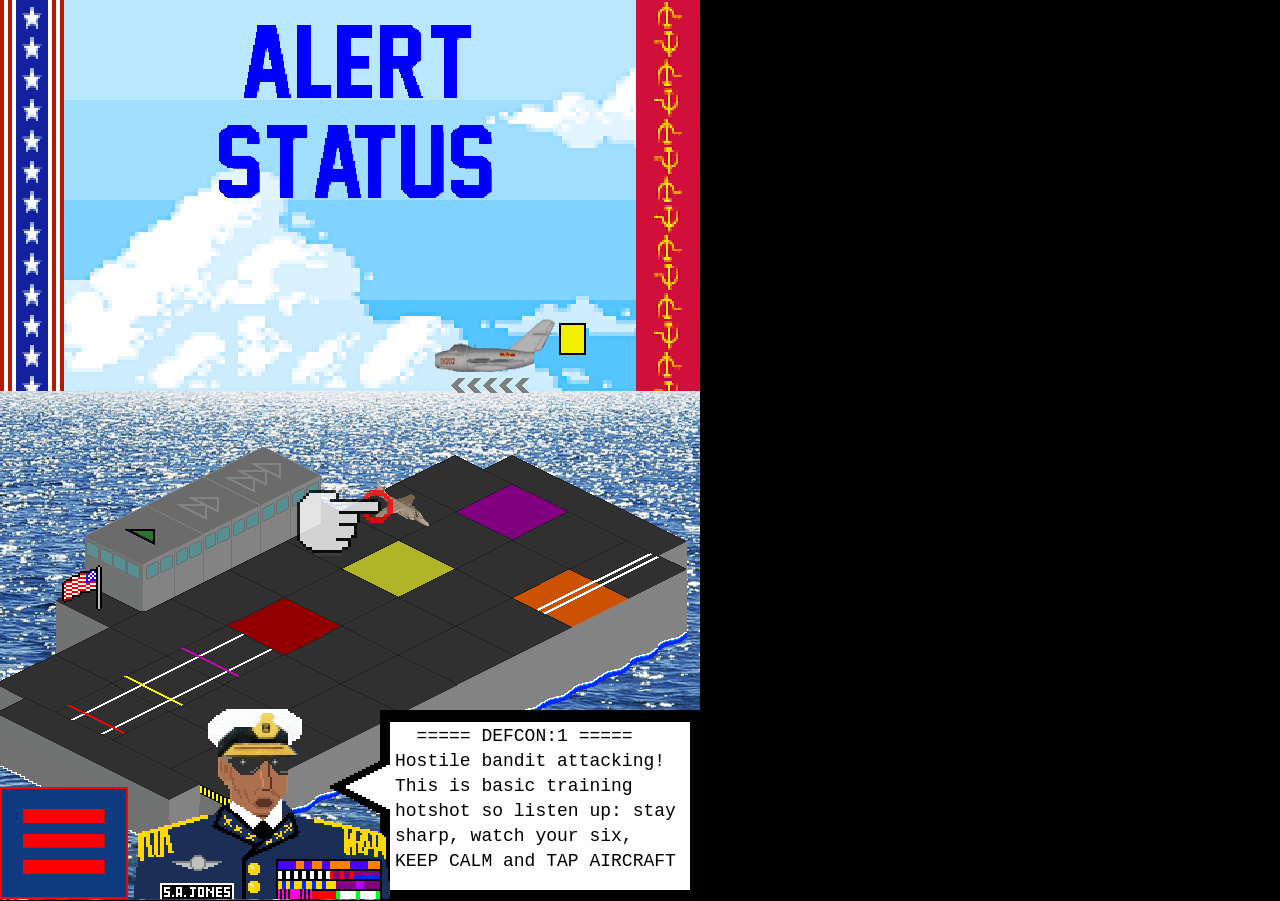
==== commit 7abe561b: "in browser game page: remove errant ">" , should fix top margin formatting issue" ====
--- a/index.htm
+++ b/index.htm
@@ -5093,4 +5093,4 @@
 }
 </script>
 <body></body>
-</html>>+</html>
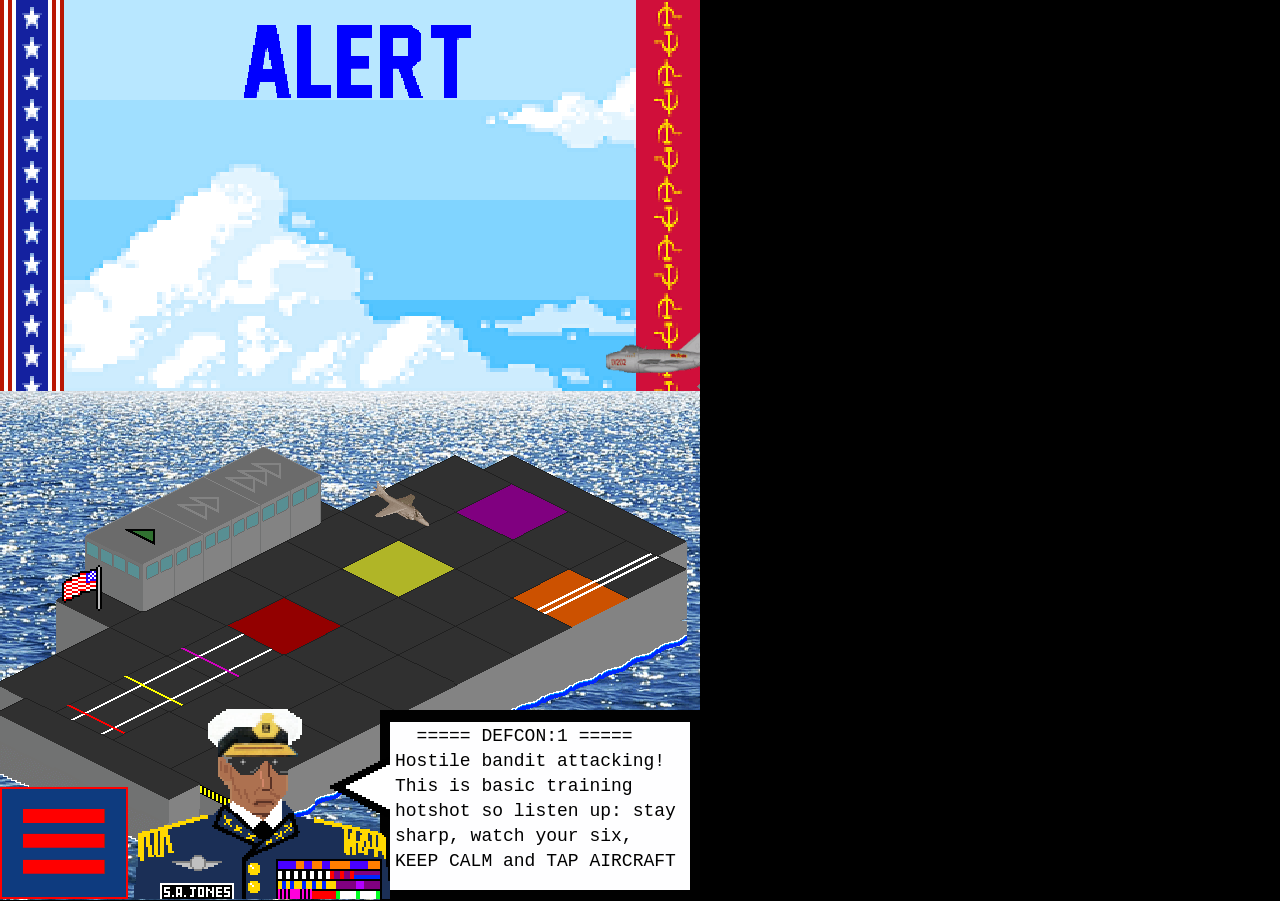
==== commit bef36247: "direct to correct googleplay URL N.B. also now HarrierCarrier audio working again in Chrome due to c" ====
--- a/index.htm
+++ b/index.htm
@@ -67,7 +67,7 @@
 	    
 var musicEnabled = true;
 var FullGameEnabled = true;
-var googlePlayLink = "https://play.google.com/store/apps/details?id=garmadon.harriercarrierpro";
+var googlePlayLink = "https://play.google.com/store/apps/details?id=garmadon.harriercarriercoldwar";
 
 //=========== audio ==================
 if (musicEnabled){
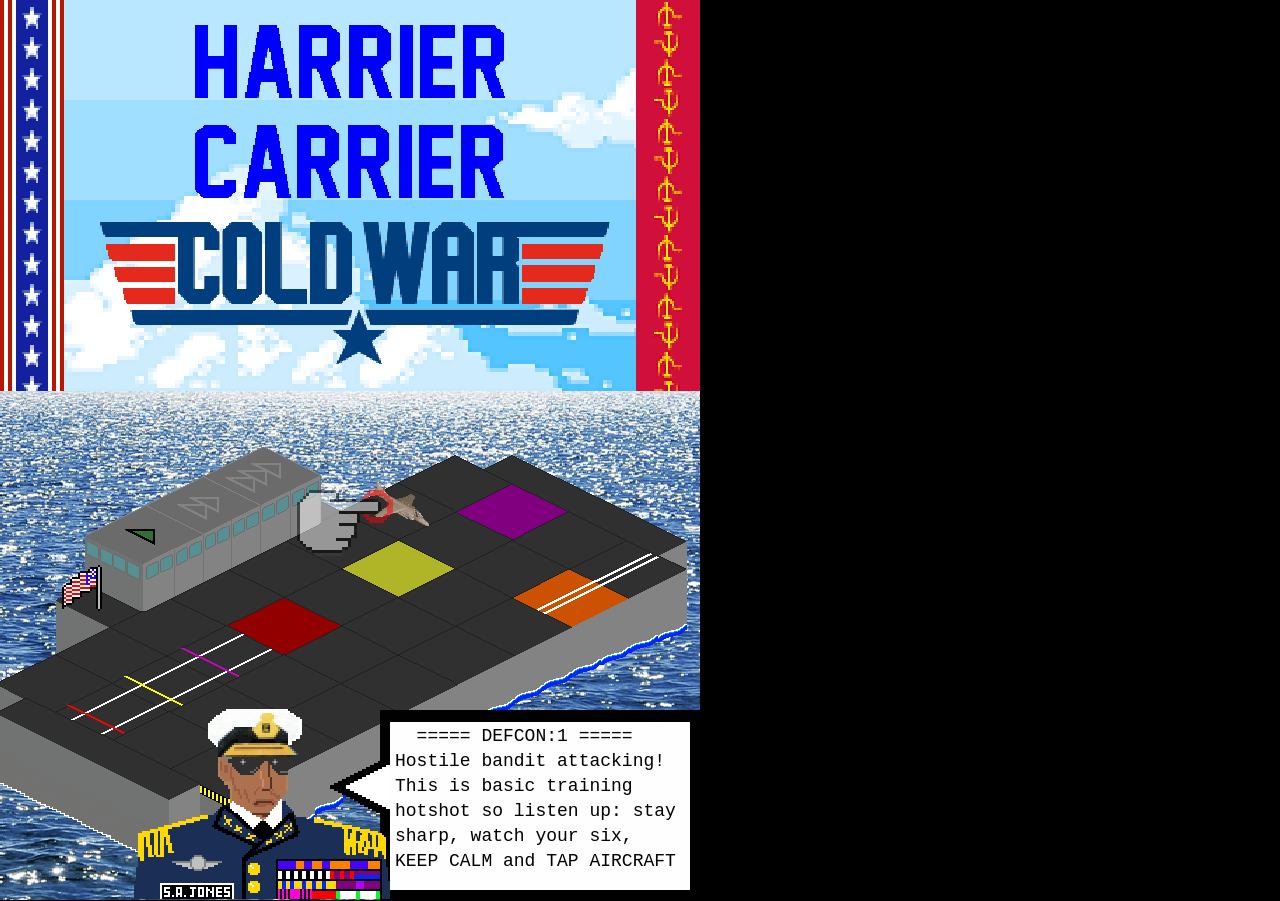
==== commit 936e5159: "Fix bugs in the browser game - Landing collision check indexed the action list by aircraft type   (s" ====
--- a/index.htm
+++ b/index.htm
@@ -1,15 +1,15 @@
 ﻿<!DOCTYPE html>
-<html>
+<html lang="en">
 <head>
-</head>
+		<meta charset="utf-8">
+		<title>Play Harrier Carrier</title>
 		<meta name="apple-mobile-web-app-capable" content="yes">
-		<meta name="keywords" content=""/>
-        <meta name="description" content="" />
+		<meta name="keywords" content="Harrier Carrier, Cold War, strategy, puzzle, tower defense, HTML5 game, Phaser"/>
+        <meta name="description" content="Play Harrier Carrier in your browser: a Cold War strategy puzzle tower defense game." />
 		<meta name="apple-mobile-web-app-status-bar-style" content="black-translucent">
 		<link rel="shortcut icon" href="assets/ico.ico">
 		<meta name="viewport" content="user-scalable=0, initial-scale=1, minimum-scale=1, maximum-scale=1, width=device-width, minimal-ui=1">
-		<link rel="apple-touch-icon" href="assets/images/apple-touch-icon.png">
-		<meta http-equiv="Content-Type" content="text/html; charset=UTF-8"> 
+		<link rel="apple-touch-icon" href="/apple-touch-icon.png">
 		<style type="text/css">
 			body {
 				margin: 0px 0px 1px 0px; /* the extra 1px allows the iOS inner/outer check to work */
@@ -281,7 +281,6 @@
 
 var mouthAnimation;
 var fireAnimation;
-var fireAnimation;
 
 var flagAnimation;
 var flagAnimationVictory;
@@ -305,28 +304,29 @@
 var usaAlive = true;
 var selectedLevel;
 
-var spriteActionArray = [];
-//deck
-spriteActionArray[0] = 'sit_on_deck';
-spriteActionArray[1] = 'move_on_deck';
-spriteActionArray[1] = 'busy_moving_on_deck';
-
-//hover
-spriteActionArray[2] = 'hover_up';
-spriteActionArray[3] = 'hover_level';
-spriteActionArray[4] = 'hover_down';
-spriteActionArray[5] = 'hover_leave';
-spriteActionArray[6] = 'hover_return';
-spriteActionArray[7] = 'ready_for_takeoff';
-spriteActionArray[8] = 'takeoff';
-spriteActionArray[9] = 'landing';
-spriteActionArray[10] = 'away_from_carrier';
-spriteActionArray[11] = 'in_combat';
-spriteActionArray[12] = 'return_to_carrier';
-spriteActionArray[13] = 'dead';
-spriteActionArray[14] = 'crashing';
-spriteActionArray[15] = 'crashed';
-spriteActionArray[15] = 'ditched';
+// every value an aircraft's action (sd[9]) can take
+var spriteActionArray = [
+    //deck
+    'sit_on_deck',
+    'move_on_deck',
+    'busy_moving_on_deck',
+    //hover
+    'hover_up',
+    'hover_level',
+    'hover_down',
+    'hover_leave',
+    'hover_return',
+    'ready_for_takeoff',
+    'takeoff',
+    'landing',
+    'away_from_carrier',
+    'in_combat',
+    'return_to_carrier',
+    'dead',
+    'crashing',
+    'crashed',
+    'ditched'
+];
 
 var spriteTypeArray = [];
 spriteTypeArray[0] = 'harrier';
@@ -1131,24 +1131,24 @@
         graphicsStatusGroup = game.add.group();
         textGroup = game.add.group();
 
-        infoPanelTextFireRate = game.make.text(220, 825, '', { font: "18px Courier", fill: "#0xFFFFFF" });
+        infoPanelTextFireRate = game.make.text(220, 825, '', { font: "18px Courier", fill: "#000000" });
         infoPanelTextFireRate.fontWeight = 'bold';
-        infoPanelText2 = game.make.text(400, 845, '', { font: "18px Courier", fill: "#0xFFFFFF" });
-        infoPanelText3 = game.make.text(400, 865, '', { font: "18px Courier", fill: "#0xFFFFFF" });
-
-        infoPanelLevelText1 = game.make.text(395, 725, '', { font: "18px Courier", fill: "#0xFFFFFF" });
-        infoPanelLevelText2 = game.make.text(395, 750, '', { font: "18px Courier", fill: "#0xFFFFFF" });
-        infoPanelLevelText3 = game.make.text(395, 775, '', { font: "18px Courier", fill: "#0xFFFFFF" });
-        infoPanelLevelText4 = game.make.text(395, 800, '', { font: "18px Courier", fill: "#0xFFFFFF" });
-        infoPanelLevelText5 = game.make.text(395, 825, '', { font: "18px Courier", fill: "#0xFFFFFF" });
-        infoPanelLevelText6 = game.make.text(395, 850, '', { font: "18px Courier", fill: "#0xFFFFFF" });
+        infoPanelText2 = game.make.text(400, 845, '', { font: "18px Courier", fill: "#000000" });
+        infoPanelText3 = game.make.text(400, 865, '', { font: "18px Courier", fill: "#000000" });
+
+        infoPanelLevelText1 = game.make.text(395, 725, '', { font: "18px Courier", fill: "#000000" });
+        infoPanelLevelText2 = game.make.text(395, 750, '', { font: "18px Courier", fill: "#000000" });
+        infoPanelLevelText3 = game.make.text(395, 775, '', { font: "18px Courier", fill: "#000000" });
+        infoPanelLevelText4 = game.make.text(395, 800, '', { font: "18px Courier", fill: "#000000" });
+        infoPanelLevelText5 = game.make.text(395, 825, '', { font: "18px Courier", fill: "#000000" });
+        infoPanelLevelText6 = game.make.text(395, 850, '', { font: "18px Courier", fill: "#000000" });
 
         infoPanelAmmoText = game.add.bitmapText(400, 760, 'fontRed', '', 20); //colour must be : Red, Purple, Yellow, Black
         infoPanelShieldText = game.add.bitmapText(400, 780, 'fontYellow', '', 20); //colour must be : Red, Purple, Yellow, Black
         infoPanelFuelText = game.add.bitmapText(400, 800, 'fontPurple', '', 20); //colour must be : Red, Purple, Yellow, Black
 
-     //   infoPanelAmmoText = game.make.text(400, 770, '', { font: "12px Courier", fill: "#0xFFFFFF" });
-     //   infoPanelShieldText = game.make.text(400, 780, '', { font: "12px Courier", fill: "#0xFFFFFF" });
+     //   infoPanelAmmoText = game.make.text(400, 770, '', { font: "12px Courier", fill: "#000000" });
+     //   infoPanelShieldText = game.make.text(400, 780, '', { font: "12px Courier", fill: "#000000" });
      //   infoPanelFuelText = game.make.text(400, 790, '', { font: "12px Courier", fill: "#0xFF0000" });
 
         textGroup.add(infoPanelTextFireRate);
@@ -2853,7 +2853,7 @@
                     else if (sd[6] % 10 === 0)
                         DrawRechargeText(sd[10].x - 10 + game.rnd.pick([0, 15, 30, -15, -30]), sd[10].y - 20, 'Yellow', '+', 32);
                 }
-                if (sd[6] == GetTypeFuelMax(spriteTypeArray[sd[0]]) - shieldRefreshRate) {
+                if (sd[6] == GetTypeShieldMax(spriteTypeArray[sd[0]]) - shieldRefreshRate) {
                     DrawRechargeText(sd[10].x - 80, sd[10].y - 100, 'Yellow', '+', 256);
 
                     //tutorial
@@ -2893,7 +2893,7 @@
                     else if (sd[8] % 10 === 0)
                         DrawRechargeText(sd[10].x - 10 + game.rnd.pick([0, 15, 30, -15, -30]), sd[10].y - 20, 'Red', '+', 32);
                 }
-                if (sd[8] == GetTypeFuelMax(spriteTypeArray[sd[0]]) - ammoRefreshRate) {
+                if (sd[8] == GetTypeAmmoMax(spriteTypeArray[sd[0]]) - ammoRefreshRate) {
                         DrawRechargeText(sd[10].x - 80, sd[10].y - 100, 'Red', '+', 256);
 
                     //tutorial
@@ -3115,7 +3115,7 @@
                 for (var m = 0; m < sprite_deck.length; m++) {
                     var collisionOccurs = false;
 
-                    if (sprite_deck[m] && m != j && isOnDeck(spriteActionArray[sprite_deck[m][0]])) //cannot collide with self
+                    if (sprite_deck[m] && m != j && isOnDeck(sprite_deck[m][9])) //cannot collide with self
                     {
                         if (sprite_deck[m][2] == 1 && sprite_deck[m][3] == 7 && sprite_deck[m][9] == 'sit_on_deck') {
                             collisionOccurs = true;
@@ -5092,5 +5092,6 @@
     });
 }
 </script>
+</head>
 <body></body>
 </html>
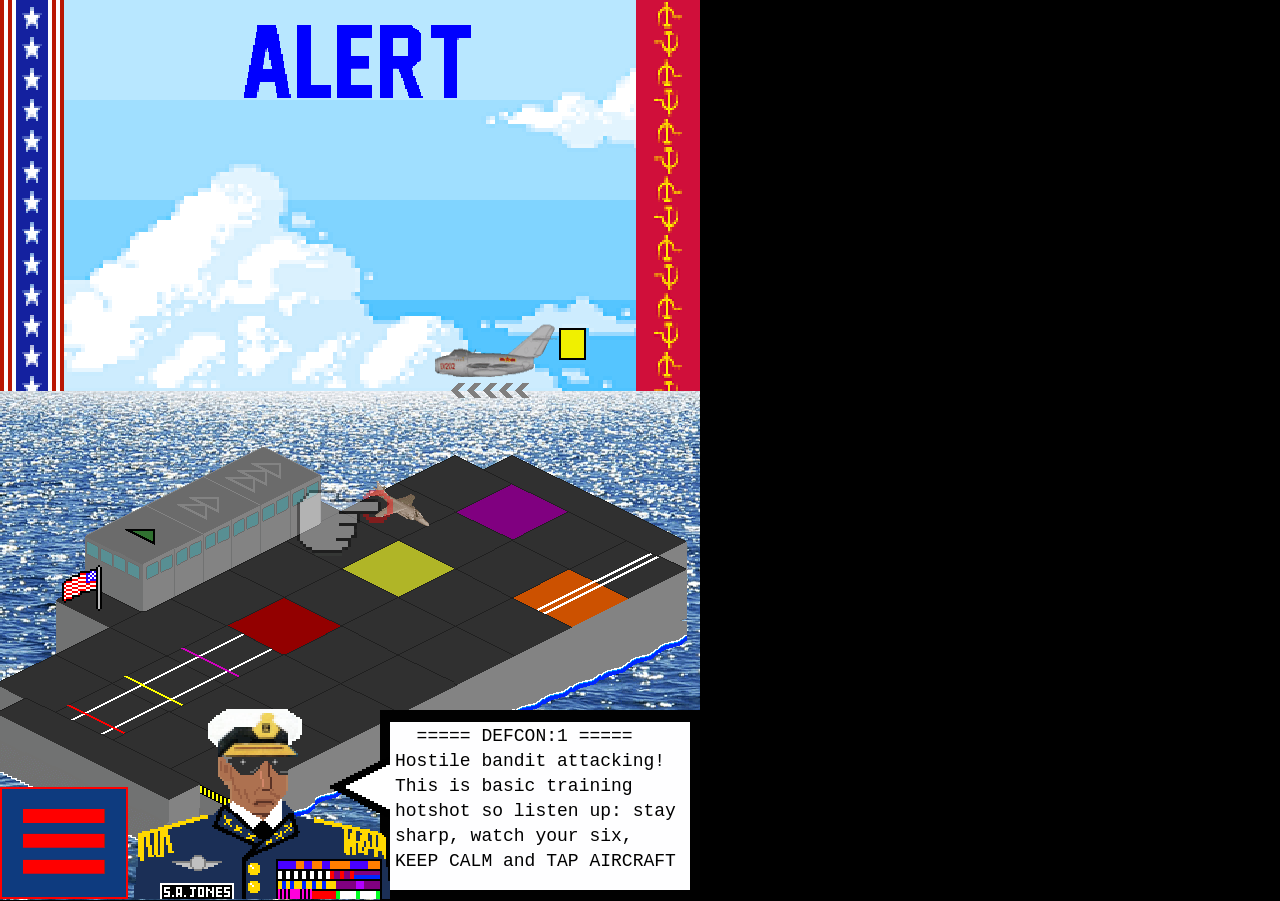
==== commit f5294410: "Restructure the browser game into separate script files No behaviour change: a deterministic test ha" ====
--- a/index.htm
+++ b/index.htm
@@ -1,4 +1,4 @@
-﻿<!DOCTYPE html>
+<!DOCTYPE html>
 <html lang="en">
 <head>
 		<meta charset="utf-8">
@@ -20,5078 +20,25 @@
 			}
 		</style>
 
-		<script>
+		<!-- libraries -->
+		<script src="lib/phaser.min.js"></script>                  <!-- Phaser 2.6.2 -->
+		<script src="lib/phaser-plugin-isometric.min.js"></script> <!-- Phaser Isometric 0.9.4 -->
+		<script src="lib/pathfinding-browser.min.js"></script>     <!-- PathFinding.js -->
+		<script src="lib/howler.core.min.js"></script>             <!-- howler.js 2.0.2 -->
 
-		//==================== phaser.min.js =========================
-		/* Phaser v2.6.2 - http://phaser.io - @photonstorm - (c) 2016 Photon Storm Ltd. */
-
-!function(a){if("object"==typeof exports)module.exports=a();else if("function"==typeof define,1){var b;"undefined"!=typeof window?b=window:"undefined"!=typeof global?b=global:"undefined"!=typeof self&&(b=self),b.p2=a()}else define(a)}(function(){return function a(b,c,d){function e(g,h){if(!c[g]){if(!b[g]){var i="function"==typeof require&&require;if(!h&&i)return i(g,!0);if(f)return f(g,!0);throw new Error("Cannot find module '"+g+"'")}var j=c[g]={exports:{}};b[g][0].call(j.exports,function(a){var c=b[g][1][a];return e(c?c:a)},j,j.exports,a,b,c,d)}return c[g].exports}for(var f="function"==typeof require&&require,g=0;g<d.length;g++)e(d[g]);return e}({1:[function(a,b,c){function d(){}var e=a("./Scalar");b.exports=d,d.lineInt=function(a,b,c){c=c||0;var d,f,g,h,i,j,k,l=[0,0];return d=a[1][1]-a[0][1],f=a[0][0]-a[1][0],g=d*a[0][0]+f*a[0][1],h=b[1][1]-b[0][1],i=b[0][0]-b[1][0],j=h*b[0][0]+i*b[0][1],k=d*i-h*f,e.eq(k,0,c)||(l[0]=(i*g-f*j)/k,l[1]=(d*j-h*g)/k),l},d.segmentsIntersect=function(a,b,c,d){var e=b[0]-a[0],f=b[1]-a[1],g=d[0]-c[0],h=d[1]-c[1];if(g*f-h*e==0)return!1;var i=(e*(c[1]-a[1])+f*(a[0]-c[0]))/(g*f-h*e),j=(g*(a[1]-c[1])+h*(c[0]-a[0]))/(h*e-g*f);return i>=0&&i<=1&&j>=0&&j<=1}},{"./Scalar":4}],2:[function(a,b,c){function d(){}b.exports=d,d.area=function(a,b,c){return(b[0]-a[0])*(c[1]-a[1])-(c[0]-a[0])*(b[1]-a[1])},d.left=function(a,b,c){return d.area(a,b,c)>0},d.leftOn=function(a,b,c){return d.area(a,b,c)>=0},d.right=function(a,b,c){return d.area(a,b,c)<0},d.rightOn=function(a,b,c){return d.area(a,b,c)<=0};var e=[],f=[];d.collinear=function(a,b,c,g){if(g){var h=e,i=f;h[0]=b[0]-a[0],h[1]=b[1]-a[1],i[0]=c[0]-b[0],i[1]=c[1]-b[1];var j=h[0]*i[0]+h[1]*i[1],k=Math.sqrt(h[0]*h[0]+h[1]*h[1]),l=Math.sqrt(i[0]*i[0]+i[1]*i[1]),m=Math.acos(j/(k*l));return m<g}return 0==d.area(a,b,c)},d.sqdist=function(a,b){var c=b[0]-a[0],d=b[1]-a[1];return c*c+d*d}},{}],3:[function(a,b,c){function d(){this.vertices=[]}function e(a,b,c,d,e){e=e||0;var f=b[1]-a[1],g=a[0]-b[0],i=f*a[0]+g*a[1],j=d[1]-c[1],k=c[0]-d[0],l=j*c[0]+k*c[1],m=f*k-j*g;return h.eq(m,0,e)?[0,0]:[(k*i-g*l)/m,(f*l-j*i)/m]}var f=a("./Line"),g=a("./Point"),h=a("./Scalar");b.exports=d,d.prototype.at=function(a){var b=this.vertices,c=b.length;return b[a<0?a%c+c:a%c]},d.prototype.first=function(){return this.vertices[0]},d.prototype.last=function(){return this.vertices[this.vertices.length-1]},d.prototype.clear=function(){this.vertices.length=0},d.prototype.append=function(a,b,c){if("undefined"==typeof b)throw new Error("From is not given!");if("undefined"==typeof c)throw new Error("To is not given!");if(c-1<b)throw new Error("lol1");if(c>a.vertices.length)throw new Error("lol2");if(b<0)throw new Error("lol3");for(var d=b;d<c;d++)this.vertices.push(a.vertices[d])},d.prototype.makeCCW=function(){for(var a=0,b=this.vertices,c=1;c<this.vertices.length;++c)(b[c][1]<b[a][1]||b[c][1]==b[a][1]&&b[c][0]>b[a][0])&&(a=c);g.left(this.at(a-1),this.at(a),this.at(a+1))||this.reverse()},d.prototype.reverse=function(){for(var a=[],b=0,c=this.vertices.length;b!==c;b++)a.push(this.vertices.pop());this.vertices=a},d.prototype.isReflex=function(a){return g.right(this.at(a-1),this.at(a),this.at(a+1))};var i=[],j=[];d.prototype.canSee=function(a,b){var c,d,e=i,h=j;if(g.leftOn(this.at(a+1),this.at(a),this.at(b))&&g.rightOn(this.at(a-1),this.at(a),this.at(b)))return!1;d=g.sqdist(this.at(a),this.at(b));for(var k=0;k!==this.vertices.length;++k)if((k+1)%this.vertices.length!==a&&k!==a&&g.leftOn(this.at(a),this.at(b),this.at(k+1))&&g.rightOn(this.at(a),this.at(b),this.at(k))&&(e[0]=this.at(a),e[1]=this.at(b),h[0]=this.at(k),h[1]=this.at(k+1),c=f.lineInt(e,h),g.sqdist(this.at(a),c)<d))return!1;return!0},d.prototype.copy=function(a,b,c){var e=c||new d;if(e.clear(),a<b)for(var f=a;f<=b;f++)e.vertices.push(this.vertices[f]);else{for(var f=0;f<=b;f++)e.vertices.push(this.vertices[f]);for(var f=a;f<this.vertices.length;f++)e.vertices.push(this.vertices[f])}return e},d.prototype.getCutEdges=function(){for(var a=[],b=[],c=[],e=new d,f=Number.MAX_VALUE,g=0;g<this.vertices.length;++g)if(this.isReflex(g))for(var h=0;h<this.vertices.length;++h)if(this.canSee(g,h)){b=this.copy(g,h,e).getCutEdges(),c=this.copy(h,g,e).getCutEdges();for(var i=0;i<c.length;i++)b.push(c[i]);b.length<f&&(a=b,f=b.length,a.push([this.at(g),this.at(h)]))}return a},d.prototype.decomp=function(){var a=this.getCutEdges();return a.length>0?this.slice(a):[this]},d.prototype.slice=function(a){if(0==a.length)return[this];if(a instanceof Array&&a.length&&a[0]instanceof Array&&2==a[0].length&&a[0][0]instanceof Array){for(var b=[this],c=0;c<a.length;c++)for(var d=a[c],e=0;e<b.length;e++){var f=b[e],g=f.slice(d);if(g){b.splice(e,1),b.push(g[0],g[1]);break}}return b}var d=a,c=this.vertices.indexOf(d[0]),e=this.vertices.indexOf(d[1]);return c!=-1&&e!=-1&&[this.copy(c,e),this.copy(e,c)]},d.prototype.isSimple=function(){for(var a=this.vertices,b=0;b<a.length-1;b++)for(var c=0;c<b-1;c++)if(f.segmentsIntersect(a[b],a[b+1],a[c],a[c+1]))return!1;for(var b=1;b<a.length-2;b++)if(f.segmentsIntersect(a[0],a[a.length-1],a[b],a[b+1]))return!1;return!0},d.prototype.quickDecomp=function(a,b,c,f,h,i){h=h||100,i=i||0,f=f||25,a="undefined"!=typeof a?a:[],b=b||[],c=c||[];var j=[0,0],k=[0,0],l=[0,0],m=0,n=0,o=0,p=0,q=0,r=0,s=0,t=new d,u=new d,v=this,w=this.vertices;if(w.length<3)return a;if(i++,i>h)return console.warn("quickDecomp: max level ("+h+") reached."),a;for(var x=0;x<this.vertices.length;++x)if(v.isReflex(x)){b.push(v.vertices[x]),m=n=Number.MAX_VALUE;for(var y=0;y<this.vertices.length;++y)g.left(v.at(x-1),v.at(x),v.at(y))&&g.rightOn(v.at(x-1),v.at(x),v.at(y-1))&&(l=e(v.at(x-1),v.at(x),v.at(y),v.at(y-1)),g.right(v.at(x+1),v.at(x),l)&&(o=g.sqdist(v.vertices[x],l),o<n&&(n=o,k=l,r=y))),g.left(v.at(x+1),v.at(x),v.at(y+1))&&g.rightOn(v.at(x+1),v.at(x),v.at(y))&&(l=e(v.at(x+1),v.at(x),v.at(y),v.at(y+1)),g.left(v.at(x-1),v.at(x),l)&&(o=g.sqdist(v.vertices[x],l),o<m&&(m=o,j=l,q=y)));if(r==(q+1)%this.vertices.length)l[0]=(k[0]+j[0])/2,l[1]=(k[1]+j[1])/2,c.push(l),x<q?(t.append(v,x,q+1),t.vertices.push(l),u.vertices.push(l),0!=r&&u.append(v,r,v.vertices.length),u.append(v,0,x+1)):(0!=x&&t.append(v,x,v.vertices.length),t.append(v,0,q+1),t.vertices.push(l),u.vertices.push(l),u.append(v,r,x+1));else{if(r>q&&(q+=this.vertices.length),p=Number.MAX_VALUE,q<r)return a;for(var y=r;y<=q;++y)g.leftOn(v.at(x-1),v.at(x),v.at(y))&&g.rightOn(v.at(x+1),v.at(x),v.at(y))&&(o=g.sqdist(v.at(x),v.at(y)),o<p&&(p=o,s=y%this.vertices.length));x<s?(t.append(v,x,s+1),0!=s&&u.append(v,s,w.length),u.append(v,0,x+1)):(0!=x&&t.append(v,x,w.length),t.append(v,0,s+1),u.append(v,s,x+1))}return t.vertices.length<u.vertices.length?(t.quickDecomp(a,b,c,f,h,i),u.quickDecomp(a,b,c,f,h,i)):(u.quickDecomp(a,b,c,f,h,i),t.quickDecomp(a,b,c,f,h,i)),a}return a.push(this),a},d.prototype.removeCollinearPoints=function(a){for(var b=0,c=this.vertices.length-1;this.vertices.length>3&&c>=0;--c)g.collinear(this.at(c-1),this.at(c),this.at(c+1),a)&&(this.vertices.splice(c%this.vertices.length,1),c--,b++);return b}},{"./Line":1,"./Point":2,"./Scalar":4}],4:[function(a,b,c){function d(){}b.exports=d,d.eq=function(a,b,c){return c=c||0,Math.abs(a-b)<c}},{}],5:[function(a,b,c){b.exports={Polygon:a("./Polygon"),Point:a("./Point")}},{"./Point":2,"./Polygon":3}],6:[function(a,b,c){b.exports={name:"p2",version:"0.7.0",description:"A JavaScript 2D physics engine.",author:"Stefan Hedman <schteppe@gmail.com> (http://steffe.se)",keywords:["p2.js","p2","physics","engine","2d"],main:"./src/p2.js",engines:{node:"*"},repository:{type:"git",url:"https://github.com/schteppe/p2.js.git"},bugs:{url:"https://github.com/schteppe/p2.js/issues"},licenses:[{type:"MIT"}],devDependencies:{grunt:"^0.4.5","grunt-contrib-jshint":"^0.11.2","grunt-contrib-nodeunit":"^0.4.1","grunt-contrib-uglify":"~0.4.0","grunt-contrib-watch":"~0.5.0","grunt-browserify":"~2.0.1","grunt-contrib-concat":"^0.4.0"},dependencies:{"poly-decomp":"0.1.0"}}},{}],7:[function(a,b,c){function d(a){this.lowerBound=e.create(),a&&a.lowerBound&&e.copy(this.lowerBound,a.lowerBound),this.upperBound=e.create(),a&&a.upperBound&&e.copy(this.upperBound,a.upperBound)}var e=a("../math/vec2");a("../utils/Utils");b.exports=d;var f=e.create();d.prototype.setFromPoints=function(a,b,c,d){var g=this.lowerBound,h=this.upperBound;"number"!=typeof c&&(c=0),0!==c?e.rotate(g,a[0],c):e.copy(g,a[0]),e.copy(h,g);for(var i=Math.cos(c),j=Math.sin(c),k=1;k<a.length;k++){var l=a[k];if(0!==c){var m=l[0],n=l[1];f[0]=i*m-j*n,f[1]=j*m+i*n,l=f}for(var o=0;o<2;o++)l[o]>h[o]&&(h[o]=l[o]),l[o]<g[o]&&(g[o]=l[o])}b&&(e.add(this.lowerBound,this.lowerBound,b),e.add(this.upperBound,this.upperBound,b)),d&&(this.lowerBound[0]-=d,this.lowerBound[1]-=d,this.upperBound[0]+=d,this.upperBound[1]+=d)},d.prototype.copy=function(a){e.copy(this.lowerBound,a.lowerBound),e.copy(this.upperBound,a.upperBound)},d.prototype.extend=function(a){for(var b=2;b--;){var c=a.lowerBound[b];this.lowerBound[b]>c&&(this.lowerBound[b]=c);var d=a.upperBound[b];this.upperBound[b]<d&&(this.upperBound[b]=d)}},d.prototype.overlaps=function(a){var b=this.lowerBound,c=this.upperBound,d=a.lowerBound,e=a.upperBound;return(d[0]<=c[0]&&c[0]<=e[0]||b[0]<=e[0]&&e[0]<=c[0])&&(d[1]<=c[1]&&c[1]<=e[1]||b[1]<=e[1]&&e[1]<=c[1])},d.prototype.containsPoint=function(a){var b=this.lowerBound,c=this.upperBound;return b[0]<=a[0]&&a[0]<=c[0]&&b[1]<=a[1]&&a[1]<=c[1]},d.prototype.overlapsRay=function(a){var b=1/a.direction[0],c=1/a.direction[1],d=(this.lowerBound[0]-a.from[0])*b,e=(this.upperBound[0]-a.from[0])*b,f=(this.lowerBound[1]-a.from[1])*c,g=(this.upperBound[1]-a.from[1])*c,h=Math.max(Math.max(Math.min(d,e),Math.min(f,g))),i=Math.min(Math.min(Math.max(d,e),Math.max(f,g)));return i<0?-1:h>i?-1:h}},{"../math/vec2":30,"../utils/Utils":57}],8:[function(a,b,c){function d(a){this.type=a,this.result=[],this.world=null,this.boundingVolumeType=d.AABB}var e=a("../math/vec2"),f=a("../objects/Body");b.exports=d,d.AABB=1,d.BOUNDING_CIRCLE=2,d.prototype.setWorld=function(a){this.world=a},d.prototype.getCollisionPairs=function(a){};var g=e.create();d.boundingRadiusCheck=function(a,b){e.sub(g,a.position,b.position);var c=e.squaredLength(g),d=a.boundingRadius+b.boundingRadius;return c<=d*d},d.aabbCheck=function(a,b){return a.getAABB().overlaps(b.getAABB())},d.prototype.boundingVolumeCheck=function(a,b){var c;switch(this.boundingVolumeType){case d.BOUNDING_CIRCLE:c=d.boundingRadiusCheck(a,b);break;case d.AABB:c=d.aabbCheck(a,b);break;default:throw new Error("Bounding volume type not recognized: "+this.boundingVolumeType)}return c},d.canCollide=function(a,b){var c=f.KINEMATIC,d=f.STATIC;return(a.type!==d||b.type!==d)&&(!(a.type===c&&b.type===d||a.type===d&&b.type===c)&&((a.type!==c||b.type!==c)&&((a.sleepState!==f.SLEEPING||b.sleepState!==f.SLEEPING)&&!(a.sleepState===f.SLEEPING&&b.type===d||b.sleepState===f.SLEEPING&&a.type===d))))},d.NAIVE=1,d.SAP=2},{"../math/vec2":30,"../objects/Body":31}],9:[function(a,b,c){function d(){e.call(this,e.NAIVE)}var e=(a("../shapes/Circle"),a("../shapes/Plane"),a("../shapes/Shape"),a("../shapes/Particle"),a("../collision/Broadphase"));a("../math/vec2");b.exports=d,d.prototype=new e,d.prototype.constructor=d,d.prototype.getCollisionPairs=function(a){var b=a.bodies,c=this.result;c.length=0;for(var d=0,f=b.length;d!==f;d++)for(var g=b[d],h=0;h<d;h++){var i=b[h];e.canCollide(g,i)&&this.boundingVolumeCheck(g,i)&&c.push(g,i)}return c},d.prototype.aabbQuery=function(a,b,c){c=c||[];for(var d=a.bodies,e=0;e<d.length;e++){var f=d[e];f.aabbNeedsUpdate&&f.updateAABB(),f.aabb.overlaps(b)&&c.push(f)}return c}},{"../collision/Broadphase":8,"../math/vec2":30,"../shapes/Circle":39,"../shapes/Particle":43,"../shapes/Plane":44,"../shapes/Shape":45}],10:[function(a,b,c){function d(){this.contactEquations=[],this.frictionEquations=[],this.enableFriction=!0,this.enabledEquations=!0,this.slipForce=10,this.frictionCoefficient=.3,this.surfaceVelocity=0,this.contactEquationPool=new k({size:32}),this.frictionEquationPool=new l({size:64}),this.restitution=0,this.stiffness=n.DEFAULT_STIFFNESS,this.relaxation=n.DEFAULT_RELAXATION,this.frictionStiffness=n.DEFAULT_STIFFNESS,this.frictionRelaxation=n.DEFAULT_RELAXATION,this.enableFrictionReduction=!0,this.collidingBodiesLastStep=new m,this.contactSkinSize=.01}function e(a,b){g.set(a.vertices[0],.5*-b.length,-b.radius),g.set(a.vertices[1],.5*b.length,-b.radius),g.set(a.vertices[2],.5*b.length,b.radius),g.set(a.vertices[3],.5*-b.length,b.radius)}function f(a,b,c,d){for(var e=T,f=U,j=V,k=W,l=a,m=b.vertices,n=null,o=0;o!==m.length+1;o++){var p=m[o%m.length],q=m[(o+1)%m.length];g.rotate(e,p,d),g.rotate(f,q,d),i(e,e,c),i(f,f,c),h(j,e,l),h(k,f,l);var r=g.crossLength(j,k);if(null===n&&(n=r),r*n<=0)return!1;n=r}return!0}var g=a("../math/vec2"),h=g.sub,i=g.add,j=g.dot,k=(a("../utils/Utils"),a("../utils/ContactEquationPool")),l=a("../utils/FrictionEquationPool"),m=a("../utils/TupleDictionary"),n=a("../equations/Equation"),o=(a("../equations/ContactEquation"),a("../equations/FrictionEquation"),a("../shapes/Circle")),p=a("../shapes/Convex"),q=a("../shapes/Shape"),r=(a("../objects/Body"),a("../shapes/Box"));b.exports=d;var s=g.fromValues(0,1),t=g.fromValues(0,0),u=g.fromValues(0,0),v=g.fromValues(0,0),w=g.fromValues(0,0),x=g.fromValues(0,0),y=g.fromValues(0,0),z=g.fromValues(0,0),A=g.fromValues(0,0),B=g.fromValues(0,0),C=g.fromValues(0,0),D=g.fromValues(0,0),E=g.fromValues(0,0),F=g.fromValues(0,0),G=g.fromValues(0,0),H=g.fromValues(0,0),I=g.fromValues(0,0),J=g.fromValues(0,0),K=g.fromValues(0,0),L=[],M=g.create(),N=g.create();d.prototype.bodiesOverlap=function(a,b){for(var c=M,d=N,e=0,f=a.shapes.length;e!==f;e++){var g=a.shapes[e];a.toWorldFrame(c,g.position);for(var h=0,i=b.shapes.length;h!==i;h++){var j=b.shapes[h];if(b.toWorldFrame(d,j.position),this[g.type|j.type](a,g,c,g.angle+a.angle,b,j,d,j.angle+b.angle,!0))return!0}}return!1},d.prototype.collidedLastStep=function(a,b){var c=0|a.id,d=0|b.id;return!!this.collidingBodiesLastStep.get(c,d)},d.prototype.reset=function(){this.collidingBodiesLastStep.reset();for(var a=this.contactEquations,b=a.length;b--;){var c=a[b],d=c.bodyA.id,e=c.bodyB.id;this.collidingBodiesLastStep.set(d,e,!0)}for(var f=this.contactEquations,g=this.frictionEquations,h=0;h<f.length;h++)this.contactEquationPool.release(f[h]);for(var h=0;h<g.length;h++)this.frictionEquationPool.release(g[h]);this.contactEquations.length=this.frictionEquations.length=0},d.prototype.createContactEquation=function(a,b,c,d){var e=this.contactEquationPool.get();return e.bodyA=a,e.bodyB=b,e.shapeA=c,e.shapeB=d,e.restitution=this.restitution,e.firstImpact=!this.collidedLastStep(a,b),e.stiffness=this.stiffness,e.relaxation=this.relaxation,e.needsUpdate=!0,e.enabled=this.enabledEquations,e.offset=this.contactSkinSize,e},d.prototype.createFrictionEquation=function(a,b,c,d){var e=this.frictionEquationPool.get();return e.bodyA=a,e.bodyB=b,e.shapeA=c,e.shapeB=d,e.setSlipForce(this.slipForce),e.frictionCoefficient=this.frictionCoefficient,e.relativeVelocity=this.surfaceVelocity,e.enabled=this.enabledEquations,e.needsUpdate=!0,e.stiffness=this.frictionStiffness,e.relaxation=this.frictionRelaxation,e.contactEquations.length=0,e},d.prototype.createFrictionFromContact=function(a){var b=this.createFrictionEquation(a.bodyA,a.bodyB,a.shapeA,a.shapeB);return g.copy(b.contactPointA,a.contactPointA),g.copy(b.contactPointB,a.contactPointB),g.rotate90cw(b.t,a.normalA),b.contactEquations.push(a),b},d.prototype.createFrictionFromAverage=function(a){var b=this.contactEquations[this.contactEquations.length-1],c=this.createFrictionEquation(b.bodyA,b.bodyB,b.shapeA,b.shapeB),d=b.bodyA;b.bodyB;g.set(c.contactPointA,0,0),g.set(c.contactPointB,0,0),g.set(c.t,0,0);for(var e=0;e!==a;e++)b=this.contactEquations[this.contactEquations.length-1-e],b.bodyA===d?(g.add(c.t,c.t,b.normalA),g.add(c.contactPointA,c.contactPointA,b.contactPointA),g.add(c.contactPointB,c.contactPointB,b.contactPointB)):(g.sub(c.t,c.t,b.normalA),g.add(c.contactPointA,c.contactPointA,b.contactPointB),g.add(c.contactPointB,c.contactPointB,b.contactPointA)),c.contactEquations.push(b);var f=1/a;return g.scale(c.contactPointA,c.contactPointA,f),g.scale(c.contactPointB,c.contactPointB,f),g.normalize(c.t,c.t),g.rotate90cw(c.t,c.t),c},d.prototype[q.LINE|q.CONVEX]=d.prototype.convexLine=function(a,b,c,d,e,f,g,h,i){return!i&&0},d.prototype[q.LINE|q.BOX]=d.prototype.lineBox=function(a,b,c,d,e,f,g,h,i){return!i&&0};var O=new r({width:1,height:1}),P=g.create();d.prototype[q.CAPSULE|q.CONVEX]=d.prototype[q.CAPSULE|q.BOX]=d.prototype.convexCapsule=function(a,b,c,d,f,h,i,j,k){var l=P;g.set(l,h.length/2,0),g.rotate(l,l,j),g.add(l,l,i);var m=this.circleConvex(f,h,l,j,a,b,c,d,k,h.radius);g.set(l,-h.length/2,0),g.rotate(l,l,j),g.add(l,l,i);var n=this.circleConvex(f,h,l,j,a,b,c,d,k,h.radius);if(k&&(m||n))return!0;var o=O;e(o,h);var p=this.convexConvex(a,b,c,d,f,o,i,j,k);return p+m+n},d.prototype[q.CAPSULE|q.LINE]=d.prototype.lineCapsule=function(a,b,c,d,e,f,g,h,i){return!i&&0};var Q=g.create(),R=g.create(),S=new r({width:1,height:1});d.prototype[q.CAPSULE|q.CAPSULE]=d.prototype.capsuleCapsule=function(a,b,c,d,f,h,i,j,k){for(var l,m=Q,n=R,o=0,p=0;p<2;p++){g.set(m,(0===p?-1:1)*b.length/2,0),g.rotate(m,m,d),g.add(m,m,c);for(var q=0;q<2;q++){g.set(n,(0===q?-1:1)*h.length/2,0),g.rotate(n,n,j),g.add(n,n,i),this.enableFrictionReduction&&(l=this.enableFriction,this.enableFriction=!1);var r=this.circleCircle(a,b,m,d,f,h,n,j,k,b.radius,h.radius);if(this.enableFrictionReduction&&(this.enableFriction=l),k&&r)return!0;o+=r}}this.enableFrictionReduction&&(l=this.enableFriction,this.enableFriction=!1);var s=S;e(s,b);var t=this.convexCapsule(a,s,c,d,f,h,i,j,k);if(this.enableFrictionReduction&&(this.enableFriction=l),k&&t)return!0;if(o+=t,this.enableFrictionReduction){var l=this.enableFriction;this.enableFriction=!1}e(s,h);var u=this.convexCapsule(f,s,i,j,a,b,c,d,k);return this.enableFrictionReduction&&(this.enableFriction=l),!(!k||!u)||(o+=u,this.enableFrictionReduction&&o&&this.enableFriction&&this.frictionEquations.push(this.createFrictionFromAverage(o)),o)},d.prototype[q.LINE|q.LINE]=d.prototype.lineLine=function(a,b,c,d,e,f,g,h,i){return!i&&0},d.prototype[q.PLANE|q.LINE]=d.prototype.planeLine=function(a,b,c,d,e,f,k,l,m){var n=t,o=u,p=v,q=w,r=x,C=y,D=z,E=A,F=B,G=L,H=0;g.set(n,-f.length/2,0),g.set(o,f.length/2,0),g.rotate(p,n,l),g.rotate(q,o,l),i(p,p,k),i(q,q,k),g.copy(n,p),g.copy(o,q),h(r,o,n),g.normalize(C,r),g.rotate90cw(F,C),g.rotate(E,s,d),G[0]=n,G[1]=o;for(var I=0;I<G.length;I++){var J=G[I];h(D,J,c);var K=j(D,E);if(K<0){if(m)return!0;var M=this.createContactEquation(a,e,b,f);H++,g.copy(M.normalA,E),g.normalize(M.normalA,M.normalA),g.scale(D,E,K),h(M.contactPointA,J,D),h(M.contactPointA,M.contactPointA,a.position),h(M.contactPointB,J,k),i(M.contactPointB,M.contactPointB,k),h(M.contactPointB,M.contactPointB,e.position),this.contactEquations.push(M),this.enableFrictionReduction||this.enableFriction&&this.frictionEquations.push(this.createFrictionFromContact(M))}}return!m&&(this.enableFrictionReduction||H&&this.enableFriction&&this.frictionEquations.push(this.createFrictionFromAverage(H)),H)},d.prototype[q.PARTICLE|q.CAPSULE]=d.prototype.particleCapsule=function(a,b,c,d,e,f,g,h,i){return this.circleLine(a,b,c,d,e,f,g,h,i,f.radius,0)},d.prototype[q.CIRCLE|q.LINE]=d.prototype.circleLine=function(a,b,c,d,e,f,k,l,m,n,o){var n=n||0,o="undefined"!=typeof o?o:b.radius,p=t,q=u,r=v,s=w,H=x,I=y,J=z,K=A,M=B,N=C,O=D,P=E,Q=F,R=G,S=L;g.set(K,-f.length/2,0),g.set(M,f.length/2,0),g.rotate(N,K,l),g.rotate(O,M,l),i(N,N,k),i(O,O,k),g.copy(K,N),g.copy(M,O),h(I,M,K),g.normalize(J,I),g.rotate90cw(H,J),h(P,c,K);var T=j(P,H);h(s,K,k),h(Q,c,k);var U=o+n;if(Math.abs(T)<U){g.scale(p,H,T),h(r,c,p),g.scale(q,H,j(H,Q)),g.normalize(q,q),g.scale(q,q,n),i(r,r,q);var V=j(J,r),W=j(J,K),X=j(J,M);if(V>W&&V<X){if(m)return!0;var Y=this.createContactEquation(a,e,b,f);return g.scale(Y.normalA,p,-1),g.normalize(Y.normalA,Y.normalA),g.scale(Y.contactPointA,Y.normalA,o),i(Y.contactPointA,Y.contactPointA,c),h(Y.contactPointA,Y.contactPointA,a.position),h(Y.contactPointB,r,k),i(Y.contactPointB,Y.contactPointB,k),h(Y.contactPointB,Y.contactPointB,e.position),this.contactEquations.push(Y),this.enableFriction&&this.frictionEquations.push(this.createFrictionFromContact(Y)),1}}S[0]=K,S[1]=M;for(var Z=0;Z<S.length;Z++){var $=S[Z];if(h(P,$,c),g.squaredLength(P)<Math.pow(U,2)){if(m)return!0;var Y=this.createContactEquation(a,e,b,f);return g.copy(Y.normalA,P),g.normalize(Y.normalA,Y.normalA),g.scale(Y.contactPointA,Y.normalA,o),i(Y.contactPointA,Y.contactPointA,c),h(Y.contactPointA,Y.contactPointA,a.position),h(Y.contactPointB,$,k),g.scale(R,Y.normalA,-n),i(Y.contactPointB,Y.contactPointB,R),i(Y.contactPointB,Y.contactPointB,k),h(Y.contactPointB,Y.contactPointB,e.position),this.contactEquations.push(Y),this.enableFriction&&this.frictionEquations.push(this.createFrictionFromContact(Y)),1}}return 0},d.prototype[q.CIRCLE|q.CAPSULE]=d.prototype.circleCapsule=function(a,b,c,d,e,f,g,h,i){return this.circleLine(a,b,c,d,e,f,g,h,i,f.radius)},d.prototype[q.CIRCLE|q.CONVEX]=d.prototype[q.CIRCLE|q.BOX]=d.prototype.circleConvex=function(a,b,c,d,e,j,k,l,m,n){for(var n="number"==typeof n?n:b.radius,o=t,p=u,q=v,r=w,s=x,y=C,z=D,A=F,B=G,E=H,J=I,K=!1,L=Number.MAX_VALUE,M=j.vertices,N=0;N!==M.length+1;N++){var O=M[N%M.length],P=M[(N+1)%M.length];if(g.rotate(o,O,l),g.rotate(p,P,l),i(o,o,k),i(p,p,k),h(q,p,o),g.normalize(r,q),g.rotate90cw(s,r),g.scale(B,s,-b.radius),i(B,B,c),f(B,j,k,l)){g.sub(E,o,B);var Q=Math.abs(g.dot(E,s));Q<L&&(g.copy(J,B),L=Q,g.scale(A,s,Q),g.add(A,A,B),K=!0)}}if(K){if(m)return!0;var R=this.createContactEquation(a,e,b,j);return g.sub(R.normalA,J,c),g.normalize(R.normalA,R.normalA),g.scale(R.contactPointA,R.normalA,n),i(R.contactPointA,R.contactPointA,c),h(R.contactPointA,R.contactPointA,a.position),h(R.contactPointB,A,k),i(R.contactPointB,R.contactPointB,k),h(R.contactPointB,R.contactPointB,e.position),this.contactEquations.push(R),this.enableFriction&&this.frictionEquations.push(this.createFrictionFromContact(R)),1}if(n>0)for(var N=0;N<M.length;N++){var S=M[N];if(g.rotate(z,S,l),i(z,z,k),h(y,z,c),g.squaredLength(y)<Math.pow(n,2)){if(m)return!0;var R=this.createContactEquation(a,e,b,j);return g.copy(R.normalA,y),g.normalize(R.normalA,R.normalA),g.scale(R.contactPointA,R.normalA,n),i(R.contactPointA,R.contactPointA,c),h(R.contactPointA,R.contactPointA,a.position),h(R.contactPointB,z,k),i(R.contactPointB,R.contactPointB,k),h(R.contactPointB,R.contactPointB,e.position),this.contactEquations.push(R),this.enableFriction&&this.frictionEquations.push(this.createFrictionFromContact(R)),1}}return 0};var T=g.create(),U=g.create(),V=g.create(),W=g.create();d.prototype[q.PARTICLE|q.CONVEX]=d.prototype[q.PARTICLE|q.BOX]=d.prototype.particleConvex=function(a,b,c,d,e,k,l,m,n){var o=t,p=u,q=v,r=w,s=x,A=y,B=z,D=C,E=F,G=J,H=K,I=Number.MAX_VALUE,L=!1,M=k.vertices;if(!f(c,k,l,m))return 0;if(n)return!0;for(var N=0;N!==M.length+1;N++){var O=M[N%M.length],P=M[(N+1)%M.length];g.rotate(o,O,m),g.rotate(p,P,m),i(o,o,l),i(p,p,l),h(q,p,o),g.normalize(r,q),g.rotate90cw(s,r),h(D,c,o);j(D,s);h(A,o,l),h(B,c,l),g.sub(G,o,c);var Q=Math.abs(g.dot(G,s));Q<I&&(I=Q,g.scale(E,s,Q),g.add(E,E,c),g.copy(H,s),L=!0)}if(L){var R=this.createContactEquation(a,e,b,k);return g.scale(R.normalA,H,-1),g.normalize(R.normalA,R.normalA),g.set(R.contactPointA,0,0),i(R.contactPointA,R.contactPointA,c),h(R.contactPointA,R.contactPointA,a.position),h(R.contactPointB,E,l),i(R.contactPointB,R.contactPointB,l),h(R.contactPointB,R.contactPointB,e.position),this.contactEquations.push(R),this.enableFriction&&this.frictionEquations.push(this.createFrictionFromContact(R)),1}return 0},d.prototype[q.CIRCLE]=d.prototype.circleCircle=function(a,b,c,d,e,f,j,k,l,m,n){var o=t,m=m||b.radius,n=n||f.radius;h(o,c,j);var p=m+n;if(g.squaredLength(o)>Math.pow(p,2))return 0;if(l)return!0;var q=this.createContactEquation(a,e,b,f);return h(q.normalA,j,c),g.normalize(q.normalA,q.normalA),g.scale(q.contactPointA,q.normalA,m),g.scale(q.contactPointB,q.normalA,-n),i(q.contactPointA,q.contactPointA,c),h(q.contactPointA,q.contactPointA,a.position),i(q.contactPointB,q.contactPointB,j),h(q.contactPointB,q.contactPointB,e.position),this.contactEquations.push(q),this.enableFriction&&this.frictionEquations.push(this.createFrictionFromContact(q)),1},d.prototype[q.PLANE|q.CONVEX]=d.prototype[q.PLANE|q.BOX]=d.prototype.planeConvex=function(a,b,c,d,e,f,k,l,m){var n=t,o=u,p=v,q=0;g.rotate(o,s,d);for(var r=0;r!==f.vertices.length;r++){var w=f.vertices[r];if(g.rotate(n,w,l),i(n,n,k),h(p,n,c),j(p,o)<=0){if(m)return!0;q++;var x=this.createContactEquation(a,e,b,f);h(p,n,c),g.copy(x.normalA,o);var y=j(p,x.normalA);g.scale(p,x.normalA,y),h(x.contactPointB,n,e.position),h(x.contactPointA,n,p),h(x.contactPointA,x.contactPointA,a.position),this.contactEquations.push(x),this.enableFrictionReduction||this.enableFriction&&this.frictionEquations.push(this.createFrictionFromContact(x))}}return this.enableFrictionReduction&&this.enableFriction&&q&&this.frictionEquations.push(this.createFrictionFromAverage(q)),q},d.prototype[q.PARTICLE|q.PLANE]=d.prototype.particlePlane=function(a,b,c,d,e,f,i,k,l){var m=t,n=u;k=k||0,h(m,c,i),g.rotate(n,s,k);var o=j(m,n);if(o>0)return 0;if(l)return!0;var p=this.createContactEquation(e,a,f,b);return g.copy(p.normalA,n),g.scale(m,p.normalA,o),h(p.contactPointA,c,m),h(p.contactPointA,p.contactPointA,e.position),h(p.contactPointB,c,a.position),this.contactEquations.push(p),this.enableFriction&&this.frictionEquations.push(this.createFrictionFromContact(p)),1},d.prototype[q.CIRCLE|q.PARTICLE]=d.prototype.circleParticle=function(a,b,c,d,e,f,j,k,l){var m=t;if(h(m,j,c),g.squaredLength(m)>Math.pow(b.radius,2))return 0;if(l)return!0;var n=this.createContactEquation(a,e,b,f);return g.copy(n.normalA,m),g.normalize(n.normalA,n.normalA),g.scale(n.contactPointA,n.normalA,b.radius),i(n.contactPointA,n.contactPointA,c),h(n.contactPointA,n.contactPointA,a.position),h(n.contactPointB,j,e.position),this.contactEquations.push(n),this.enableFriction&&this.frictionEquations.push(this.createFrictionFromContact(n)),1};var X=new o({radius:1}),Y=g.create(),Z=g.create();g.create();d.prototype[q.PLANE|q.CAPSULE]=d.prototype.planeCapsule=function(a,b,c,d,e,f,h,j,k){var l=Y,m=Z,n=X;g.set(l,-f.length/2,0),g.rotate(l,l,j),i(l,l,h),g.set(m,f.length/2,0),g.rotate(m,m,j),i(m,m,h),n.radius=f.radius;var o;this.enableFrictionReduction&&(o=this.enableFriction,this.enableFriction=!1);var p=this.circlePlane(e,n,l,0,a,b,c,d,k),q=this.circlePlane(e,n,m,0,a,b,c,d,k);if(this.enableFrictionReduction&&(this.enableFriction=o),k)return p||q;var r=p+q;return this.enableFrictionReduction&&r&&this.frictionEquations.push(this.createFrictionFromAverage(r)),r},d.prototype[q.CIRCLE|q.PLANE]=d.prototype.circlePlane=function(a,b,c,d,e,f,k,l,m){var n=a,o=b,p=c,q=e,r=k,w=l;w=w||0;var x=t,y=u,z=v;h(x,p,r),g.rotate(y,s,w);var A=j(y,x);if(A>o.radius)return 0;if(m)return!0;var B=this.createContactEquation(q,n,f,b);return g.copy(B.normalA,y),g.scale(B.contactPointB,B.normalA,-o.radius),i(B.contactPointB,B.contactPointB,p),h(B.contactPointB,B.contactPointB,n.position),g.scale(z,B.normalA,A),h(B.contactPointA,x,z),i(B.contactPointA,B.contactPointA,r),h(B.contactPointA,B.contactPointA,q.position),this.contactEquations.push(B),this.enableFriction&&this.frictionEquations.push(this.createFrictionFromContact(B)),1},d.prototype[q.CONVEX]=d.prototype[q.CONVEX|q.BOX]=d.prototype[q.BOX]=d.prototype.convexConvex=function(a,b,c,e,f,k,l,m,n,o){var p=t,q=u,r=v,s=w,y=x,C=z,D=A,E=B,F=0,o="number"==typeof o?o:0,G=d.findSeparatingAxis(b,c,e,k,l,m,p);if(!G)return 0;h(D,l,c),j(p,D)>0&&g.scale(p,p,-1);var H=d.getClosestEdge(b,e,p,!0),I=d.getClosestEdge(k,m,p);if(H===-1||I===-1)return 0;for(var J=0;J<2;J++){var K=H,L=I,M=b,N=k,O=c,P=l,Q=e,R=m,S=a,T=f;if(0===J){var U;U=K,K=L,L=U,U=M,M=N,N=U,U=O,O=P,P=U,U=Q,Q=R,R=U,U=S,S=T,T=U}for(var V=L;V<L+2;V++){var W=N.vertices[(V+N.vertices.length)%N.vertices.length];g.rotate(q,W,R),i(q,q,P);for(var X=0,Y=K-1;Y<K+2;Y++){var Z=M.vertices[(Y+M.vertices.length)%M.vertices.length],$=M.vertices[(Y+1+M.vertices.length)%M.vertices.length];g.rotate(r,Z,Q),g.rotate(s,$,Q),i(r,r,O),i(s,s,O),h(y,s,r),g.rotate90cw(E,y),g.normalize(E,E),h(D,q,r);var _=j(E,D);(Y===K&&_<=o||Y!==K&&_<=0)&&X++}if(X>=3){if(n)return!0;var aa=this.createContactEquation(S,T,M,N);F++;var Z=M.vertices[K%M.vertices.length],$=M.vertices[(K+1)%M.vertices.length];g.rotate(r,Z,Q),g.rotate(s,$,Q),i(r,r,O),i(s,s,O),h(y,s,r),g.rotate90cw(aa.normalA,y),g.normalize(aa.normalA,aa.normalA),h(D,q,r);var _=j(aa.normalA,D);g.scale(C,aa.normalA,_),h(aa.contactPointA,q,O),h(aa.contactPointA,aa.contactPointA,C),i(aa.contactPointA,aa.contactPointA,O),h(aa.contactPointA,aa.contactPointA,S.position),h(aa.contactPointB,q,P),i(aa.contactPointB,aa.contactPointB,P),h(aa.contactPointB,aa.contactPointB,T.position),this.contactEquations.push(aa),this.enableFrictionReduction||this.enableFriction&&this.frictionEquations.push(this.createFrictionFromContact(aa))}}}return this.enableFrictionReduction&&this.enableFriction&&F&&this.frictionEquations.push(this.createFrictionFromAverage(F)),F};var $=g.fromValues(0,0);d.projectConvexOntoAxis=function(a,b,c,d,e){var f,h,i=null,k=null,l=$;g.rotate(l,d,-c);for(var m=0;m<a.vertices.length;m++)f=a.vertices[m],h=j(f,l),(null===i||h>i)&&(i=h),(null===k||h<k)&&(k=h);if(k>i){var n=k;k=i,i=n}var o=j(b,d);g.set(e,k+o,i+o)};var _=g.fromValues(0,0),aa=g.fromValues(0,0),ba=g.fromValues(0,0),ca=g.fromValues(0,0),da=g.fromValues(0,0),ea=g.fromValues(0,0);d.findSeparatingAxis=function(a,b,c,e,f,i,j){var k=null,l=!1,m=!1,n=_,o=aa,p=ba,q=ca,s=da,t=ea;if(a instanceof r&&e instanceof r)for(var u=0;2!==u;u++){var v=a,w=c;1===u&&(v=e,w=i);for(var x=0;2!==x;x++){0===x?g.set(q,0,1):1===x&&g.set(q,1,0),0!==w&&g.rotate(q,q,w),d.projectConvexOntoAxis(a,b,c,q,s),d.projectConvexOntoAxis(e,f,i,q,t);var y=s,z=t,A=!1;s[0]>t[0]&&(z=s,y=t,A=!0);var B=z[0]-y[1];l=B<=0,(null===k||B>k)&&(g.copy(j,q),k=B,m=l)}}else for(var u=0;2!==u;u++){var v=a,w=c;1===u&&(v=e,w=i);for(var x=0;x!==v.vertices.length;x++){g.rotate(o,v.vertices[x],w),g.rotate(p,v.vertices[(x+1)%v.vertices.length],w),h(n,p,o),g.rotate90cw(q,n),g.normalize(q,q),d.projectConvexOntoAxis(a,b,c,q,s),d.projectConvexOntoAxis(e,f,i,q,t);var y=s,z=t,A=!1;s[0]>t[0]&&(z=s,y=t,A=!0);var B=z[0]-y[1];l=B<=0,(null===k||B>k)&&(g.copy(j,q),k=B,m=l)}}return m};var fa=g.fromValues(0,0),ga=g.fromValues(0,0),ha=g.fromValues(0,0);d.getClosestEdge=function(a,b,c,d){var e=fa,f=ga,i=ha;g.rotate(e,c,-b),d&&g.scale(e,e,-1);for(var k=-1,l=a.vertices.length,m=-1,n=0;n!==l;n++){h(f,a.vertices[(n+1)%l],a.vertices[n%l]),g.rotate90cw(i,f),g.normalize(i,i);var o=j(i,e);(k===-1||o>m)&&(k=n%l,m=o)}return k};var ia=g.create(),ja=g.create(),ka=g.create(),la=g.create(),ma=g.create(),na=g.create(),oa=g.create();d.prototype[q.CIRCLE|q.HEIGHTFIELD]=d.prototype.circleHeightfield=function(a,b,c,d,e,f,j,k,l,m){var n=f.heights,m=m||b.radius,o=f.elementWidth,p=ja,q=ia,r=ma,s=oa,t=na,u=ka,v=la,w=Math.floor((c[0]-m-j[0])/o),x=Math.ceil((c[0]+m-j[0])/o);w<0&&(w=0),x>=n.length&&(x=n.length-1);for(var y=n[w],z=n[x],A=w;A<x;A++)n[A]<z&&(z=n[A]),n[A]>y&&(y=n[A]);if(c[1]-m>y)return!l&&0;for(var B=!1,A=w;A<x;A++){g.set(u,A*o,n[A]),g.set(v,(A+1)*o,n[A+1]),g.add(u,u,j),g.add(v,v,j),g.sub(t,v,u),g.rotate(t,t,Math.PI/2),g.normalize(t,t),g.scale(q,t,-m),g.add(q,q,c),g.sub(p,q,u);var C=g.dot(p,t);if(q[0]>=u[0]&&q[0]<v[0]&&C<=0){if(l)return!0;B=!0,g.scale(p,t,-C),g.add(r,q,p),g.copy(s,t);var D=this.createContactEquation(e,a,f,b);g.copy(D.normalA,s),g.scale(D.contactPointB,D.normalA,-m),i(D.contactPointB,D.contactPointB,c),h(D.contactPointB,D.contactPointB,a.position),g.copy(D.contactPointA,r),g.sub(D.contactPointA,D.contactPointA,e.position),this.contactEquations.push(D),this.enableFriction&&this.frictionEquations.push(this.createFrictionFromContact(D))}}if(B=!1,m>0)for(var A=w;A<=x;A++)if(g.set(u,A*o,n[A]),g.add(u,u,j),g.sub(p,c,u),g.squaredLength(p)<Math.pow(m,2)){if(l)return!0;
-B=!0;var D=this.createContactEquation(e,a,f,b);g.copy(D.normalA,p),g.normalize(D.normalA,D.normalA),g.scale(D.contactPointB,D.normalA,-m),i(D.contactPointB,D.contactPointB,c),h(D.contactPointB,D.contactPointB,a.position),h(D.contactPointA,u,j),i(D.contactPointA,D.contactPointA,j),h(D.contactPointA,D.contactPointA,e.position),this.contactEquations.push(D),this.enableFriction&&this.frictionEquations.push(this.createFrictionFromContact(D))}return B?1:0};var pa=g.create(),qa=g.create(),ra=g.create(),sa=new p({vertices:[g.create(),g.create(),g.create(),g.create()]});d.prototype[q.BOX|q.HEIGHTFIELD]=d.prototype[q.CONVEX|q.HEIGHTFIELD]=d.prototype.convexHeightfield=function(a,b,c,d,e,f,h,i,j){var k=f.heights,l=f.elementWidth,m=pa,n=qa,o=ra,p=sa,q=Math.floor((a.aabb.lowerBound[0]-h[0])/l),r=Math.ceil((a.aabb.upperBound[0]-h[0])/l);q<0&&(q=0),r>=k.length&&(r=k.length-1);for(var s=k[q],t=k[r],u=q;u<r;u++)k[u]<t&&(t=k[u]),k[u]>s&&(s=k[u]);if(a.aabb.lowerBound[1]>s)return!j&&0;for(var v=0,u=q;u<r;u++){g.set(m,u*l,k[u]),g.set(n,(u+1)*l,k[u+1]),g.add(m,m,h),g.add(n,n,h);var w=100;g.set(o,.5*(n[0]+m[0]),.5*(n[1]+m[1]-w)),g.sub(p.vertices[0],n,o),g.sub(p.vertices[1],m,o),g.copy(p.vertices[2],p.vertices[1]),g.copy(p.vertices[3],p.vertices[0]),p.vertices[2][1]-=w,p.vertices[3][1]-=w,v+=this.convexConvex(a,b,c,d,e,p,o,0,j)}return v}},{"../equations/ContactEquation":21,"../equations/Equation":22,"../equations/FrictionEquation":23,"../math/vec2":30,"../objects/Body":31,"../shapes/Box":37,"../shapes/Circle":39,"../shapes/Convex":40,"../shapes/Shape":45,"../utils/ContactEquationPool":48,"../utils/FrictionEquationPool":49,"../utils/TupleDictionary":56,"../utils/Utils":57}],11:[function(a,b,c){function d(a){a=a||{},this.from=a.from?f.fromValues(a.from[0],a.from[1]):f.create(),this.to=a.to?f.fromValues(a.to[0],a.to[1]):f.create(),this.checkCollisionResponse=void 0===a.checkCollisionResponse||a.checkCollisionResponse,this.skipBackfaces=!!a.skipBackfaces,this.collisionMask=void 0!==a.collisionMask?a.collisionMask:-1,this.collisionGroup=void 0!==a.collisionGroup?a.collisionGroup:-1,this.mode=void 0!==a.mode?a.mode:d.ANY,this.callback=a.callback||function(a){},this.direction=f.create(),this.length=1,this.update()}function e(a,b,c){f.sub(h,c,a);var d=f.dot(h,b);return f.scale(i,b,d),f.add(i,i,a),f.squaredDistance(c,i)}b.exports=d;var f=a("../math/vec2");a("../collision/RaycastResult"),a("../shapes/Shape"),a("../collision/AABB");d.prototype.constructor=d,d.CLOSEST=1,d.ANY=2,d.ALL=4,d.prototype.update=function(){var a=this.direction;f.sub(a,this.to,this.from),this.length=f.length(a),f.normalize(a,a)},d.prototype.intersectBodies=function(a,b){for(var c=0,d=b.length;!a.shouldStop(this)&&c<d;c++){var e=b[c],f=e.getAABB();(f.overlapsRay(this)>=0||f.containsPoint(this.from))&&this.intersectBody(a,e)}};var g=f.create();d.prototype.intersectBody=function(a,b){var c=this.checkCollisionResponse;if(!c||b.collisionResponse)for(var d=g,e=0,h=b.shapes.length;e<h;e++){var i=b.shapes[e];if((!c||i.collisionResponse)&&0!==(this.collisionGroup&i.collisionMask)&&0!==(i.collisionGroup&this.collisionMask)){f.rotate(d,i.position,b.angle),f.add(d,d,b.position);var j=i.angle+b.angle;if(this.intersectShape(a,i,j,d,b),a.shouldStop(this))break}}},d.prototype.intersectShape=function(a,b,c,d,f){var g=this.from,h=e(g,this.direction,d);h>b.boundingRadius*b.boundingRadius||(this._currentBody=f,this._currentShape=b,b.raycast(a,this,d,c),this._currentBody=this._currentShape=null)},d.prototype.getAABB=function(a){var b=this.to,c=this.from;f.set(a.lowerBound,Math.min(b[0],c[0]),Math.min(b[1],c[1])),f.set(a.upperBound,Math.max(b[0],c[0]),Math.max(b[1],c[1]))};f.create();d.prototype.reportIntersection=function(a,b,c,e){var g=(this.from,this.to,this._currentShape),h=this._currentBody;if(!(this.skipBackfaces&&f.dot(c,this.direction)>0))switch(this.mode){case d.ALL:a.set(c,g,h,b,e),this.callback(a);break;case d.CLOSEST:(b<a.fraction||!a.hasHit())&&a.set(c,g,h,b,e);break;case d.ANY:a.set(c,g,h,b,e)}};var h=f.create(),i=f.create()},{"../collision/AABB":7,"../collision/RaycastResult":12,"../math/vec2":30,"../shapes/Shape":45}],12:[function(a,b,c){function d(){this.normal=e.create(),this.shape=null,this.body=null,this.faceIndex=-1,this.fraction=-1,this.isStopped=!1}var e=a("../math/vec2"),f=a("../collision/Ray");b.exports=d,d.prototype.reset=function(){e.set(this.normal,0,0),this.shape=null,this.body=null,this.faceIndex=-1,this.fraction=-1,this.isStopped=!1},d.prototype.getHitDistance=function(a){return e.distance(a.from,a.to)*this.fraction},d.prototype.hasHit=function(){return this.fraction!==-1},d.prototype.getHitPoint=function(a,b){e.lerp(a,b.from,b.to,this.fraction)},d.prototype.stop=function(){this.isStopped=!0},d.prototype.shouldStop=function(a){return this.isStopped||this.fraction!==-1&&a.mode===f.ANY},d.prototype.set=function(a,b,c,d,f){e.copy(this.normal,a),this.shape=b,this.body=c,this.fraction=d,this.faceIndex=f}},{"../collision/Ray":11,"../math/vec2":30}],13:[function(a,b,c){function d(){f.call(this,f.SAP),this.axisList=[],this.axisIndex=0;var a=this;this._addBodyHandler=function(b){a.axisList.push(b.body)},this._removeBodyHandler=function(b){var c=a.axisList.indexOf(b.body);c!==-1&&a.axisList.splice(c,1)}}var e=a("../utils/Utils"),f=a("../collision/Broadphase");b.exports=d,d.prototype=new f,d.prototype.constructor=d,d.prototype.setWorld=function(a){this.axisList.length=0,e.appendArray(this.axisList,a.bodies),a.off("addBody",this._addBodyHandler).off("removeBody",this._removeBodyHandler),a.on("addBody",this._addBodyHandler).on("removeBody",this._removeBodyHandler),this.world=a},d.sortAxisList=function(a,b){b=0|b;for(var c=1,d=a.length;c<d;c++){for(var e=a[c],f=c-1;f>=0&&!(a[f].aabb.lowerBound[b]<=e.aabb.lowerBound[b]);f--)a[f+1]=a[f];a[f+1]=e}return a},d.prototype.sortList=function(){var a=this.axisList,b=this.axisIndex;d.sortAxisList(a,b)},d.prototype.getCollisionPairs=function(a){var b=this.axisList,c=this.result,d=this.axisIndex;c.length=0;for(var e=b.length;e--;){var g=b[e];g.aabbNeedsUpdate&&g.updateAABB()}this.sortList();for(var h=0,i=0|b.length;h!==i;h++)for(var j=b[h],k=h+1;k<i;k++){var l=b[k],m=l.aabb.lowerBound[d]<=j.aabb.upperBound[d];if(!m)break;f.canCollide(j,l)&&this.boundingVolumeCheck(j,l)&&c.push(j,l)}return c},d.prototype.aabbQuery=function(a,b,c){c=c||[],this.sortList();var d=this.axisIndex,e="x";1===d&&(e="y"),2===d&&(e="z");for(var f=this.axisList,g=(b.lowerBound[e],b.upperBound[e],0);g<f.length;g++){var h=f[g];h.aabbNeedsUpdate&&h.updateAABB(),h.aabb.overlaps(b)&&c.push(h)}return c}},{"../collision/Broadphase":8,"../utils/Utils":57}],14:[function(a,b,c){function d(a,b,c,d){this.type=c,d=e.defaults(d,{collideConnected:!0,wakeUpBodies:!0}),this.equations=[],this.bodyA=a,this.bodyB=b,this.collideConnected=d.collideConnected,d.wakeUpBodies&&(a&&a.wakeUp(),b&&b.wakeUp())}b.exports=d;var e=a("../utils/Utils");d.prototype.update=function(){throw new Error("method update() not implmemented in this Constraint subclass!")},d.DISTANCE=1,d.GEAR=2,d.LOCK=3,d.PRISMATIC=4,d.REVOLUTE=5,d.prototype.setStiffness=function(a){for(var b=this.equations,c=0;c!==b.length;c++){var d=b[c];d.stiffness=a,d.needsUpdate=!0}},d.prototype.setRelaxation=function(a){for(var b=this.equations,c=0;c!==b.length;c++){var d=b[c];d.relaxation=a,d.needsUpdate=!0}}},{"../utils/Utils":57}],15:[function(a,b,c){function d(a,b,c){c=h.defaults(c,{localAnchorA:[0,0],localAnchorB:[0,0]}),e.call(this,a,b,e.DISTANCE,c),this.localAnchorA=g.fromValues(c.localAnchorA[0],c.localAnchorA[1]),this.localAnchorB=g.fromValues(c.localAnchorB[0],c.localAnchorB[1]);var d=this.localAnchorA,i=this.localAnchorB;if(this.distance=0,"number"==typeof c.distance)this.distance=c.distance;else{var j=g.create(),k=g.create(),l=g.create();g.rotate(j,d,a.angle),g.rotate(k,i,b.angle),g.add(l,b.position,k),g.sub(l,l,j),g.sub(l,l,a.position),this.distance=g.length(l)}var m;m="undefined"==typeof c.maxForce?Number.MAX_VALUE:c.maxForce;var n=new f(a,b,(-m),m);this.equations=[n],this.maxForce=m;var l=g.create(),o=g.create(),p=g.create(),q=this;n.computeGq=function(){var a=this.bodyA,b=this.bodyB,c=a.position,e=b.position;return g.rotate(o,d,a.angle),g.rotate(p,i,b.angle),g.add(l,e,p),g.sub(l,l,o),g.sub(l,l,c),g.length(l)-q.distance},this.setMaxForce(m),this.upperLimitEnabled=!1,this.upperLimit=1,this.lowerLimitEnabled=!1,this.lowerLimit=0,this.position=0}var e=a("./Constraint"),f=a("../equations/Equation"),g=a("../math/vec2"),h=a("../utils/Utils");b.exports=d,d.prototype=new e,d.prototype.constructor=d;var i=g.create(),j=g.create(),k=g.create();d.prototype.update=function(){var a=this.equations[0],b=this.bodyA,c=this.bodyB,d=(this.distance,b.position),e=c.position,f=this.equations[0],h=a.G;g.rotate(j,this.localAnchorA,b.angle),g.rotate(k,this.localAnchorB,c.angle),g.add(i,e,k),g.sub(i,i,j),g.sub(i,i,d),this.position=g.length(i);var l=!1;if(this.upperLimitEnabled&&this.position>this.upperLimit&&(f.maxForce=0,f.minForce=-this.maxForce,this.distance=this.upperLimit,l=!0),this.lowerLimitEnabled&&this.position<this.lowerLimit&&(f.maxForce=this.maxForce,f.minForce=0,this.distance=this.lowerLimit,l=!0),(this.lowerLimitEnabled||this.upperLimitEnabled)&&!l)return void(f.enabled=!1);f.enabled=!0,g.normalize(i,i);var m=g.crossLength(j,i),n=g.crossLength(k,i);h[0]=-i[0],h[1]=-i[1],h[2]=-m,h[3]=i[0],h[4]=i[1],h[5]=n},d.prototype.setMaxForce=function(a){var b=this.equations[0];b.minForce=-a,b.maxForce=a},d.prototype.getMaxForce=function(){var a=this.equations[0];return a.maxForce}},{"../equations/Equation":22,"../math/vec2":30,"../utils/Utils":57,"./Constraint":14}],16:[function(a,b,c){function d(a,b,c){c=c||{},e.call(this,a,b,e.GEAR,c),this.ratio=void 0!==c.ratio?c.ratio:1,this.angle=void 0!==c.angle?c.angle:b.angle-this.ratio*a.angle,c.angle=this.angle,c.ratio=this.ratio,this.equations=[new f(a,b,c)],void 0!==c.maxTorque&&this.setMaxTorque(c.maxTorque)}var e=a("./Constraint"),f=(a("../equations/Equation"),a("../equations/AngleLockEquation"));a("../math/vec2");b.exports=d,d.prototype=new e,d.prototype.constructor=d,d.prototype.update=function(){var a=this.equations[0];a.ratio!==this.ratio&&a.setRatio(this.ratio),a.angle=this.angle},d.prototype.setMaxTorque=function(a){this.equations[0].setMaxTorque(a)},d.prototype.getMaxTorque=function(a){return this.equations[0].maxForce}},{"../equations/AngleLockEquation":20,"../equations/Equation":22,"../math/vec2":30,"./Constraint":14}],17:[function(a,b,c){function d(a,b,c){c=c||{},e.call(this,a,b,e.LOCK,c);var d="undefined"==typeof c.maxForce?Number.MAX_VALUE:c.maxForce,h=(c.localAngleB||0,new g(a,b,(-d),d)),i=new g(a,b,(-d),d),j=new g(a,b,(-d),d),k=f.create(),l=f.create(),m=this;h.computeGq=function(){return f.rotate(k,m.localOffsetB,a.angle),f.sub(l,b.position,a.position),f.sub(l,l,k),l[0]},i.computeGq=function(){return f.rotate(k,m.localOffsetB,a.angle),f.sub(l,b.position,a.position),f.sub(l,l,k),l[1]};var n=f.create(),o=f.create();j.computeGq=function(){return f.rotate(n,m.localOffsetB,b.angle-m.localAngleB),f.scale(n,n,-1),f.sub(l,a.position,b.position),f.add(l,l,n),f.rotate(o,n,-Math.PI/2),f.normalize(o,o),f.dot(l,o)},this.localOffsetB=f.create(),c.localOffsetB?f.copy(this.localOffsetB,c.localOffsetB):(f.sub(this.localOffsetB,b.position,a.position),f.rotate(this.localOffsetB,this.localOffsetB,-a.angle)),this.localAngleB=0,"number"==typeof c.localAngleB?this.localAngleB=c.localAngleB:this.localAngleB=b.angle-a.angle,this.equations.push(h,i,j),this.setMaxForce(d)}var e=a("./Constraint"),f=a("../math/vec2"),g=a("../equations/Equation");b.exports=d,d.prototype=new e,d.prototype.constructor=d,d.prototype.setMaxForce=function(a){for(var b=this.equations,c=0;c<this.equations.length;c++)b[c].maxForce=a,b[c].minForce=-a},d.prototype.getMaxForce=function(){return this.equations[0].maxForce};var h=f.create(),i=f.create(),j=f.create(),k=f.fromValues(1,0),l=f.fromValues(0,1);d.prototype.update=function(){var a=this.equations[0],b=this.equations[1],c=this.equations[2],d=this.bodyA,e=this.bodyB;f.rotate(h,this.localOffsetB,d.angle),f.rotate(i,this.localOffsetB,e.angle-this.localAngleB),f.scale(i,i,-1),f.rotate(j,i,Math.PI/2),f.normalize(j,j),a.G[0]=-1,a.G[1]=0,a.G[2]=-f.crossLength(h,k),a.G[3]=1,b.G[0]=0,b.G[1]=-1,b.G[2]=-f.crossLength(h,l),b.G[4]=1,c.G[0]=-j[0],c.G[1]=-j[1],c.G[3]=j[0],c.G[4]=j[1],c.G[5]=f.crossLength(i,j)}},{"../equations/Equation":22,"../math/vec2":30,"./Constraint":14}],18:[function(a,b,c){function d(a,b,c){c=c||{},e.call(this,a,b,e.PRISMATIC,c);var d=h.fromValues(0,0),j=h.fromValues(1,0),k=h.fromValues(0,0);c.localAnchorA&&h.copy(d,c.localAnchorA),c.localAxisA&&h.copy(j,c.localAxisA),c.localAnchorB&&h.copy(k,c.localAnchorB),this.localAnchorA=d,this.localAnchorB=k,this.localAxisA=j;var l=this.maxForce="undefined"!=typeof c.maxForce?c.maxForce:Number.MAX_VALUE,m=new g(a,b,(-l),l),n=new h.create,o=new h.create,p=new h.create,q=new h.create;if(m.computeGq=function(){return h.dot(p,q)},m.updateJacobian=function(){var c=this.G,e=a.position,f=b.position;h.rotate(n,d,a.angle),h.rotate(o,k,b.angle),h.add(p,f,o),h.sub(p,p,e),h.sub(p,p,n),h.rotate(q,j,a.angle+Math.PI/2),c[0]=-q[0],c[1]=-q[1],c[2]=-h.crossLength(n,q)+h.crossLength(q,p),c[3]=q[0],c[4]=q[1],c[5]=h.crossLength(o,q)},this.equations.push(m),!c.disableRotationalLock){var r=new i(a,b,(-l),l);this.equations.push(r)}this.position=0,this.velocity=0,this.lowerLimitEnabled="undefined"!=typeof c.lowerLimit,this.upperLimitEnabled="undefined"!=typeof c.upperLimit,this.lowerLimit="undefined"!=typeof c.lowerLimit?c.lowerLimit:0,this.upperLimit="undefined"!=typeof c.upperLimit?c.upperLimit:1,this.upperLimitEquation=new f(a,b),this.lowerLimitEquation=new f(a,b),this.upperLimitEquation.minForce=this.lowerLimitEquation.minForce=0,this.upperLimitEquation.maxForce=this.lowerLimitEquation.maxForce=l,this.motorEquation=new g(a,b),this.motorEnabled=!1,this.motorSpeed=0;var s=this,t=this.motorEquation;t.computeGW;t.computeGq=function(){return 0},t.computeGW=function(){var a=this.G,b=this.bodyA,c=this.bodyB,d=b.velocity,e=c.velocity,f=b.angularVelocity,g=c.angularVelocity;return this.gmult(a,d,f,e,g)+s.motorSpeed}}var e=a("./Constraint"),f=a("../equations/ContactEquation"),g=a("../equations/Equation"),h=a("../math/vec2"),i=a("../equations/RotationalLockEquation");b.exports=d,d.prototype=new e,d.prototype.constructor=d;var j=h.create(),k=h.create(),l=h.create(),m=h.create(),n=h.create(),o=h.create();d.prototype.update=function(){var a=this.equations,b=a[0],c=this.upperLimit,d=this.lowerLimit,e=this.upperLimitEquation,f=this.lowerLimitEquation,g=this.bodyA,i=this.bodyB,p=this.localAxisA,q=this.localAnchorA,r=this.localAnchorB;b.updateJacobian(),h.rotate(j,p,g.angle),h.rotate(m,q,g.angle),h.add(k,m,g.position),h.rotate(n,r,i.angle),h.add(l,n,i.position);var s=this.position=h.dot(l,j)-h.dot(k,j);if(this.motorEnabled){var t=this.motorEquation.G;t[0]=j[0],t[1]=j[1],t[2]=h.crossLength(j,n),t[3]=-j[0],t[4]=-j[1],t[5]=-h.crossLength(j,m)}if(this.upperLimitEnabled&&s>c)h.scale(e.normalA,j,-1),h.sub(e.contactPointA,k,g.position),h.sub(e.contactPointB,l,i.position),h.scale(o,j,c),h.add(e.contactPointA,e.contactPointA,o),a.indexOf(e)===-1&&a.push(e);else{var u=a.indexOf(e);u!==-1&&a.splice(u,1)}if(this.lowerLimitEnabled&&s<d)h.scale(f.normalA,j,1),h.sub(f.contactPointA,k,g.position),h.sub(f.contactPointB,l,i.position),h.scale(o,j,d),h.sub(f.contactPointB,f.contactPointB,o),a.indexOf(f)===-1&&a.push(f);else{var u=a.indexOf(f);u!==-1&&a.splice(u,1)}},d.prototype.enableMotor=function(){this.motorEnabled||(this.equations.push(this.motorEquation),this.motorEnabled=!0)},d.prototype.disableMotor=function(){if(this.motorEnabled){var a=this.equations.indexOf(this.motorEquation);this.equations.splice(a,1),this.motorEnabled=!1}},d.prototype.setLimits=function(a,b){"number"==typeof a?(this.lowerLimit=a,this.lowerLimitEnabled=!0):(this.lowerLimit=a,this.lowerLimitEnabled=!1),"number"==typeof b?(this.upperLimit=b,this.upperLimitEnabled=!0):(this.upperLimit=b,this.upperLimitEnabled=!1)}},{"../equations/ContactEquation":21,"../equations/Equation":22,"../equations/RotationalLockEquation":24,"../math/vec2":30,"./Constraint":14}],19:[function(a,b,c){function d(a,b,c){c=c||{},e.call(this,a,b,e.REVOLUTE,c);var d=this.maxForce="undefined"!=typeof c.maxForce?c.maxForce:Number.MAX_VALUE;this.pivotA=i.create(),this.pivotB=i.create(),c.worldPivot?(i.sub(this.pivotA,c.worldPivot,a.position),i.sub(this.pivotB,c.worldPivot,b.position),i.rotate(this.pivotA,this.pivotA,-a.angle),i.rotate(this.pivotB,this.pivotB,-b.angle)):(i.copy(this.pivotA,c.localPivotA),i.copy(this.pivotB,c.localPivotB));var o=this.equations=[new f(a,b,(-d),d),new f(a,b,(-d),d)],p=o[0],q=o[1],r=this;p.computeGq=function(){return i.rotate(j,r.pivotA,a.angle),i.rotate(k,r.pivotB,b.angle),i.add(n,b.position,k),i.sub(n,n,a.position),i.sub(n,n,j),i.dot(n,l)},q.computeGq=function(){return i.rotate(j,r.pivotA,a.angle),i.rotate(k,r.pivotB,b.angle),i.add(n,b.position,k),i.sub(n,n,a.position),i.sub(n,n,j),i.dot(n,m)},q.minForce=p.minForce=-d,q.maxForce=p.maxForce=d,this.motorEquation=new g(a,b),this.motorEnabled=!1,this.angle=0,this.lowerLimitEnabled=!1,this.upperLimitEnabled=!1,this.lowerLimit=0,this.upperLimit=0,this.upperLimitEquation=new h(a,b),this.lowerLimitEquation=new h(a,b),this.upperLimitEquation.minForce=0,this.lowerLimitEquation.maxForce=0}var e=a("./Constraint"),f=a("../equations/Equation"),g=a("../equations/RotationalVelocityEquation"),h=a("../equations/RotationalLockEquation"),i=a("../math/vec2");b.exports=d;var j=i.create(),k=i.create(),l=i.fromValues(1,0),m=i.fromValues(0,1),n=i.create();d.prototype=new e,d.prototype.constructor=d,d.prototype.setLimits=function(a,b){"number"==typeof a?(this.lowerLimit=a,this.lowerLimitEnabled=!0):(this.lowerLimit=a,this.lowerLimitEnabled=!1),"number"==typeof b?(this.upperLimit=b,this.upperLimitEnabled=!0):(this.upperLimit=b,this.upperLimitEnabled=!1)},d.prototype.update=function(){var a=this.bodyA,b=this.bodyB,c=this.pivotA,d=this.pivotB,e=this.equations,f=(e[0],e[1],e[0]),g=e[1],h=this.upperLimit,n=this.lowerLimit,o=this.upperLimitEquation,p=this.lowerLimitEquation,q=this.angle=b.angle-a.angle;if(this.upperLimitEnabled&&q>h)o.angle=h,e.indexOf(o)===-1&&e.push(o);else{var r=e.indexOf(o);r!==-1&&e.splice(r,1)}if(this.lowerLimitEnabled&&q<n)p.angle=n,e.indexOf(p)===-1&&e.push(p);else{var r=e.indexOf(p);r!==-1&&e.splice(r,1)}i.rotate(j,c,a.angle),i.rotate(k,d,b.angle),f.G[0]=-1,f.G[1]=0,f.G[2]=-i.crossLength(j,l),f.G[3]=1,f.G[4]=0,f.G[5]=i.crossLength(k,l),g.G[0]=0,g.G[1]=-1,g.G[2]=-i.crossLength(j,m),g.G[3]=0,g.G[4]=1,g.G[5]=i.crossLength(k,m)},d.prototype.enableMotor=function(){this.motorEnabled||(this.equations.push(this.motorEquation),this.motorEnabled=!0)},d.prototype.disableMotor=function(){if(this.motorEnabled){var a=this.equations.indexOf(this.motorEquation);this.equations.splice(a,1),this.motorEnabled=!1}},d.prototype.motorIsEnabled=function(){return!!this.motorEnabled},d.prototype.setMotorSpeed=function(a){if(this.motorEnabled){var b=this.equations.indexOf(this.motorEquation);this.equations[b].relativeVelocity=a}},d.prototype.getMotorSpeed=function(){return!!this.motorEnabled&&this.motorEquation.relativeVelocity}},{"../equations/Equation":22,"../equations/RotationalLockEquation":24,"../equations/RotationalVelocityEquation":25,"../math/vec2":30,"./Constraint":14}],20:[function(a,b,c){function d(a,b,c){c=c||{},e.call(this,a,b,-Number.MAX_VALUE,Number.MAX_VALUE),this.angle=c.angle||0,this.ratio="number"==typeof c.ratio?c.ratio:1,this.setRatio(this.ratio)}var e=a("./Equation");a("../math/vec2");b.exports=d,d.prototype=new e,d.prototype.constructor=d,d.prototype.computeGq=function(){return this.ratio*this.bodyA.angle-this.bodyB.angle+this.angle},d.prototype.setRatio=function(a){var b=this.G;b[2]=a,b[5]=-1,this.ratio=a},d.prototype.setMaxTorque=function(a){this.maxForce=a,this.minForce=-a}},{"../math/vec2":30,"./Equation":22}],21:[function(a,b,c){function d(a,b){e.call(this,a,b,0,Number.MAX_VALUE),this.contactPointA=f.create(),this.penetrationVec=f.create(),this.contactPointB=f.create(),this.normalA=f.create(),this.restitution=0,this.firstImpact=!1,this.shapeA=null,this.shapeB=null}var e=a("./Equation"),f=a("../math/vec2");b.exports=d,d.prototype=new e,d.prototype.constructor=d,d.prototype.computeB=function(a,b,c){var d=this.bodyA,e=this.bodyB,g=this.contactPointA,h=this.contactPointB,i=d.position,j=e.position,k=this.penetrationVec,l=this.normalA,m=this.G,n=f.crossLength(g,l),o=f.crossLength(h,l);m[0]=-l[0],m[1]=-l[1],m[2]=-n,m[3]=l[0],m[4]=l[1],m[5]=o,f.add(k,j,h),f.sub(k,k,i),f.sub(k,k,g);var p,q;this.firstImpact&&0!==this.restitution?(q=0,p=1/b*(1+this.restitution)*this.computeGW()):(q=f.dot(l,k)+this.offset,p=this.computeGW());var r=this.computeGiMf(),s=-q*a-p*b-c*r;return s}},{"../math/vec2":30,"./Equation":22}],22:[function(a,b,c){function d(a,b,c,e){this.minForce="undefined"==typeof c?-Number.MAX_VALUE:c,this.maxForce="undefined"==typeof e?Number.MAX_VALUE:e,this.bodyA=a,this.bodyB=b,this.stiffness=d.DEFAULT_STIFFNESS,this.relaxation=d.DEFAULT_RELAXATION,this.G=new f.ARRAY_TYPE(6);for(var g=0;g<6;g++)this.G[g]=0;this.offset=0,this.a=0,this.b=0,this.epsilon=0,this.timeStep=1/60,this.needsUpdate=!0,this.multiplier=0,this.relativeVelocity=0,this.enabled=!0}b.exports=d;var e=a("../math/vec2"),f=a("../utils/Utils");a("../objects/Body");d.prototype.constructor=d,d.DEFAULT_STIFFNESS=1e6,d.DEFAULT_RELAXATION=4,d.prototype.update=function(){var a=this.stiffness,b=this.relaxation,c=this.timeStep;this.a=4/(c*(1+4*b)),this.b=4*b/(1+4*b),this.epsilon=4/(c*c*a*(1+4*b)),this.needsUpdate=!1},d.prototype.gmult=function(a,b,c,d,e){return a[0]*b[0]+a[1]*b[1]+a[2]*c+a[3]*d[0]+a[4]*d[1]+a[5]*e},d.prototype.computeB=function(a,b,c){var d=this.computeGW(),e=this.computeGq(),f=this.computeGiMf();return-e*a-d*b-f*c};var g=e.create(),h=e.create();d.prototype.computeGq=function(){var a=this.G,b=this.bodyA,c=this.bodyB,d=(b.position,c.position,b.angle),e=c.angle;return this.gmult(a,g,d,h,e)+this.offset},d.prototype.computeGW=function(){var a=this.G,b=this.bodyA,c=this.bodyB,d=b.velocity,e=c.velocity,f=b.angularVelocity,g=c.angularVelocity;return this.gmult(a,d,f,e,g)+this.relativeVelocity},d.prototype.computeGWlambda=function(){var a=this.G,b=this.bodyA,c=this.bodyB,d=b.vlambda,e=c.vlambda,f=b.wlambda,g=c.wlambda;return this.gmult(a,d,f,e,g)};var i=e.create(),j=e.create();d.prototype.computeGiMf=function(){var a=this.bodyA,b=this.bodyB,c=a.force,d=a.angularForce,f=b.force,g=b.angularForce,h=a.invMassSolve,k=b.invMassSolve,l=a.invInertiaSolve,m=b.invInertiaSolve,n=this.G;return e.scale(i,c,h),e.multiply(i,a.massMultiplier,i),e.scale(j,f,k),e.multiply(j,b.massMultiplier,j),this.gmult(n,i,d*l,j,g*m)},d.prototype.computeGiMGt=function(){var a=this.bodyA,b=this.bodyB,c=a.invMassSolve,d=b.invMassSolve,e=a.invInertiaSolve,f=b.invInertiaSolve,g=this.G;return g[0]*g[0]*c*a.massMultiplier[0]+g[1]*g[1]*c*a.massMultiplier[1]+g[2]*g[2]*e+g[3]*g[3]*d*b.massMultiplier[0]+g[4]*g[4]*d*b.massMultiplier[1]+g[5]*g[5]*f};var k=e.create(),l=e.create(),m=e.create();e.create(),e.create(),e.create();d.prototype.addToWlambda=function(a){var b=this.bodyA,c=this.bodyB,d=k,f=l,g=m,h=b.invMassSolve,i=c.invMassSolve,j=b.invInertiaSolve,n=c.invInertiaSolve,o=this.G;f[0]=o[0],f[1]=o[1],g[0]=o[3],g[1]=o[4],e.scale(d,f,h*a),e.multiply(d,d,b.massMultiplier),e.add(b.vlambda,b.vlambda,d),b.wlambda+=j*o[2]*a,e.scale(d,g,i*a),e.multiply(d,d,c.massMultiplier),e.add(c.vlambda,c.vlambda,d),c.wlambda+=n*o[5]*a},d.prototype.computeInvC=function(a){return 1/(this.computeGiMGt()+a)}},{"../math/vec2":30,"../objects/Body":31,"../utils/Utils":57}],23:[function(a,b,c){function d(a,b,c){f.call(this,a,b,-c,c),this.contactPointA=e.create(),this.contactPointB=e.create(),this.t=e.create(),this.contactEquations=[],this.shapeA=null,this.shapeB=null,this.frictionCoefficient=.3}var e=a("../math/vec2"),f=a("./Equation");a("../utils/Utils");b.exports=d,d.prototype=new f,d.prototype.constructor=d,d.prototype.setSlipForce=function(a){this.maxForce=a,this.minForce=-a},d.prototype.getSlipForce=function(){return this.maxForce},d.prototype.computeB=function(a,b,c){var d=(this.bodyA,this.bodyB,this.contactPointA),f=this.contactPointB,g=this.t,h=this.G;h[0]=-g[0],h[1]=-g[1],h[2]=-e.crossLength(d,g),h[3]=g[0],h[4]=g[1],h[5]=e.crossLength(f,g);var i=this.computeGW(),j=this.computeGiMf(),k=-i*b-c*j;return k}},{"../math/vec2":30,"../utils/Utils":57,"./Equation":22}],24:[function(a,b,c){function d(a,b,c){c=c||{},e.call(this,a,b,-Number.MAX_VALUE,Number.MAX_VALUE),this.angle=c.angle||0;var d=this.G;d[2]=1,d[5]=-1}var e=a("./Equation"),f=a("../math/vec2");b.exports=d,d.prototype=new e,d.prototype.constructor=d;var g=f.create(),h=f.create(),i=f.fromValues(1,0),j=f.fromValues(0,1);d.prototype.computeGq=function(){return f.rotate(g,i,this.bodyA.angle+this.angle),f.rotate(h,j,this.bodyB.angle),f.dot(g,h)}},{"../math/vec2":30,"./Equation":22}],25:[function(a,b,c){function d(a,b){e.call(this,a,b,-Number.MAX_VALUE,Number.MAX_VALUE),this.relativeVelocity=1,this.ratio=1}var e=a("./Equation");a("../math/vec2");b.exports=d,d.prototype=new e,d.prototype.constructor=d,d.prototype.computeB=function(a,b,c){var d=this.G;d[2]=-1,d[5]=this.ratio;var e=this.computeGiMf(),f=this.computeGW(),g=-f*b-c*e;return g}},{"../math/vec2":30,"./Equation":22}],26:[function(a,b,c){var d=function(){};b.exports=d,d.prototype={constructor:d,on:function(a,b,c){b.context=c||this,void 0===this._listeners&&(this._listeners={});var d=this._listeners;return void 0===d[a]&&(d[a]=[]),d[a].indexOf(b)===-1&&d[a].push(b),this},has:function(a,b){if(void 0===this._listeners)return!1;var c=this._listeners;if(b){if(void 0!==c[a]&&c[a].indexOf(b)!==-1)return!0}else if(void 0!==c[a])return!0;return!1},off:function(a,b){if(void 0===this._listeners)return this;var c=this._listeners,d=c[a].indexOf(b);return d!==-1&&c[a].splice(d,1),this},emit:function(a){if(void 0===this._listeners)return this;var b=this._listeners,c=b[a.type];if(void 0!==c){a.target=this;for(var d=0,e=c.length;d<e;d++){var f=c[d];f.call(f.context,a)}}return this}}},{}],27:[function(a,b,c){function d(a,b,c){if(c=c||{},!(a instanceof e&&b instanceof e))throw new Error("First two arguments must be Material instances.");this.id=d.idCounter++,this.materialA=a,this.materialB=b,this.friction="undefined"!=typeof c.friction?Number(c.friction):.3,this.restitution="undefined"!=typeof c.restitution?Number(c.restitution):0,this.stiffness="undefined"!=typeof c.stiffness?Number(c.stiffness):f.DEFAULT_STIFFNESS,this.relaxation="undefined"!=typeof c.relaxation?Number(c.relaxation):f.DEFAULT_RELAXATION,this.frictionStiffness="undefined"!=typeof c.frictionStiffness?Number(c.frictionStiffness):f.DEFAULT_STIFFNESS,this.frictionRelaxation="undefined"!=typeof c.frictionRelaxation?Number(c.frictionRelaxation):f.DEFAULT_RELAXATION,this.surfaceVelocity="undefined"!=typeof c.surfaceVelocity?Number(c.surfaceVelocity):0,this.contactSkinSize=.005}var e=a("./Material"),f=a("../equations/Equation");b.exports=d,d.idCounter=0},{"../equations/Equation":22,"./Material":28}],28:[function(a,b,c){function d(a){this.id=a||d.idCounter++}b.exports=d,d.idCounter=0},{}],29:[function(a,b,c){var d={};d.GetArea=function(a){if(a.length<6)return 0;for(var b=a.length-2,c=0,d=0;d<b;d+=2)c+=(a[d+2]-a[d])*(a[d+1]+a[d+3]);return c+=(a[0]-a[b])*(a[b+1]+a[1]),.5*-c},d.Triangulate=function(a){var b=a.length>>1;if(b<3)return[];for(var c=[],e=[],f=0;f<b;f++)e.push(f);for(var f=0,g=b;g>3;){var h=e[(f+0)%g],i=e[(f+1)%g],j=e[(f+2)%g],k=a[2*h],l=a[2*h+1],m=a[2*i],n=a[2*i+1],o=a[2*j],p=a[2*j+1],q=!1;if(d._convex(k,l,m,n,o,p)){q=!0;for(var r=0;r<g;r++){var s=e[r];if(s!=h&&s!=i&&s!=j&&d._PointInTriangle(a[2*s],a[2*s+1],k,l,m,n,o,p)){q=!1;break}}}if(q)c.push(h,i,j),e.splice((f+1)%g,1),g--,f=0;else if(f++>3*g)break}return c.push(e[0],e[1],e[2]),c},d._PointInTriangle=function(a,b,c,d,e,f,g,h){var i=g-c,j=h-d,k=e-c,l=f-d,m=a-c,n=b-d,o=i*i+j*j,p=i*k+j*l,q=i*m+j*n,r=k*k+l*l,s=k*m+l*n,t=1/(o*r-p*p),u=(r*q-p*s)*t,v=(o*s-p*q)*t;return u>=0&&v>=0&&u+v<1},d._convex=function(a,b,c,d,e,f){return(b-d)*(e-c)+(c-a)*(f-d)>=0},b.exports=d},{}],30:[function(a,b,c){var d=b.exports={},e=a("../utils/Utils");d.crossLength=function(a,b){return a[0]*b[1]-a[1]*b[0]},d.crossVZ=function(a,b,c){return d.rotate(a,b,-Math.PI/2),d.scale(a,a,c),a},d.crossZV=function(a,b,c){return d.rotate(a,c,Math.PI/2),d.scale(a,a,b),a},d.rotate=function(a,b,c){if(0!==c){var d=Math.cos(c),e=Math.sin(c),f=b[0],g=b[1];a[0]=d*f-e*g,a[1]=e*f+d*g}else a[0]=b[0],a[1]=b[1]},d.rotate90cw=function(a,b){var c=b[0],d=b[1];a[0]=d,a[1]=-c},d.toLocalFrame=function(a,b,c,e){d.copy(a,b),d.sub(a,a,c),d.rotate(a,a,-e)},d.toGlobalFrame=function(a,b,c,e){d.copy(a,b),d.rotate(a,a,e),d.add(a,a,c)},d.vectorToLocalFrame=function(a,b,c){d.rotate(a,b,-c)},d.vectorToGlobalFrame=function(a,b,c){d.rotate(a,b,c)},d.centroid=function(a,b,c,e){return d.add(a,b,c),d.add(a,a,e),d.scale(a,a,1/3),a},d.create=function(){var a=new e.ARRAY_TYPE(2);return a[0]=0,a[1]=0,a},d.clone=function(a){var b=new e.ARRAY_TYPE(2);return b[0]=a[0],b[1]=a[1],b},d.fromValues=function(a,b){var c=new e.ARRAY_TYPE(2);return c[0]=a,c[1]=b,c},d.copy=function(a,b){return a[0]=b[0],a[1]=b[1],a},d.set=function(a,b,c){return a[0]=b,a[1]=c,a},d.add=function(a,b,c){return a[0]=b[0]+c[0],a[1]=b[1]+c[1],a},d.subtract=function(a,b,c){return a[0]=b[0]-c[0],a[1]=b[1]-c[1],a},d.sub=d.subtract,d.multiply=function(a,b,c){return a[0]=b[0]*c[0],a[1]=b[1]*c[1],a},d.mul=d.multiply,d.divide=function(a,b,c){return a[0]=b[0]/c[0],a[1]=b[1]/c[1],a},d.div=d.divide,d.scale=function(a,b,c){return a[0]=b[0]*c,a[1]=b[1]*c,a},d.distance=function(a,b){var c=b[0]-a[0],d=b[1]-a[1];return Math.sqrt(c*c+d*d)},d.dist=d.distance,d.squaredDistance=function(a,b){var c=b[0]-a[0],d=b[1]-a[1];return c*c+d*d},d.sqrDist=d.squaredDistance,d.length=function(a){var b=a[0],c=a[1];return Math.sqrt(b*b+c*c)},d.len=d.length,d.squaredLength=function(a){var b=a[0],c=a[1];return b*b+c*c},d.sqrLen=d.squaredLength,d.negate=function(a,b){return a[0]=-b[0],a[1]=-b[1],a},d.normalize=function(a,b){var c=b[0],d=b[1],e=c*c+d*d;return e>0&&(e=1/Math.sqrt(e),a[0]=b[0]*e,a[1]=b[1]*e),a},d.dot=function(a,b){return a[0]*b[0]+a[1]*b[1]},d.str=function(a){return"vec2("+a[0]+", "+a[1]+")"},d.lerp=function(a,b,c,d){var e=b[0],f=b[1];return a[0]=e+d*(c[0]-e),a[1]=f+d*(c[1]-f),a},d.reflect=function(a,b,c){var d=b[0]*c[0]+b[1]*c[1];a[0]=b[0]-2*c[0]*d,a[1]=b[1]-2*c[1]*d},d.getLineSegmentsIntersection=function(a,b,c,e,f){var g=d.getLineSegmentsIntersectionFraction(b,c,e,f);return!(g<0)&&(a[0]=b[0]+g*(c[0]-b[0]),a[1]=b[1]+g*(c[1]-b[1]),!0)},d.getLineSegmentsIntersectionFraction=function(a,b,c,d){var e,f,g=b[0]-a[0],h=b[1]-a[1],i=d[0]-c[0],j=d[1]-c[1];return e=(-h*(a[0]-c[0])+g*(a[1]-c[1]))/(-i*h+g*j),f=(i*(a[1]-c[1])-j*(a[0]-c[0]))/(-i*h+g*j),e>=0&&e<=1&&f>=0&&f<=1?f:-1}},{"../utils/Utils":57}],31:[function(a,b,c){function d(a){a=a||{},k.call(this),this.id=a.id||++d._idCounter,this.world=null,this.shapes=[],this.mass=a.mass||0,this.invMass=0,this.inertia=0,this.invInertia=0,this.invMassSolve=0,this.invInertiaSolve=0,this.fixedRotation=!!a.fixedRotation,this.fixedX=!!a.fixedX,this.fixedY=!!a.fixedY,this.massMultiplier=e.create(),this.position=e.fromValues(0,0),a.position&&e.copy(this.position,a.position),this.interpolatedPosition=e.fromValues(0,0),this.interpolatedAngle=0,this.previousPosition=e.fromValues(0,0),this.previousAngle=0,this.velocity=e.fromValues(0,0),a.velocity&&e.copy(this.velocity,a.velocity),this.vlambda=e.fromValues(0,0),this.wlambda=0,this.angle=a.angle||0,this.angularVelocity=a.angularVelocity||0,this.force=e.create(),a.force&&e.copy(this.force,a.force),this.angularForce=a.angularForce||0,this.damping="number"==typeof a.damping?a.damping:.1,this.angularDamping="number"==typeof a.angularDamping?a.angularDamping:.1,this.type=d.STATIC,"undefined"!=typeof a.type?this.type=a.type:a.mass?this.type=d.DYNAMIC:this.type=d.STATIC,this.boundingRadius=0,this.aabb=new j,this.aabbNeedsUpdate=!0,this.allowSleep=void 0===a.allowSleep||a.allowSleep,
-this.wantsToSleep=!1,this.sleepState=d.AWAKE,this.sleepSpeedLimit=void 0!==a.sleepSpeedLimit?a.sleepSpeedLimit:.2,this.sleepTimeLimit=void 0!==a.sleepTimeLimit?a.sleepTimeLimit:1,this.gravityScale=void 0!==a.gravityScale?a.gravityScale:1,this.collisionResponse=void 0===a.collisionResponse||a.collisionResponse,this.idleTime=0,this.timeLastSleepy=0,this.ccdSpeedThreshold=void 0!==a.ccdSpeedThreshold?a.ccdSpeedThreshold:-1,this.ccdIterations=void 0!==a.ccdIterations?a.ccdIterations:10,this.concavePath=null,this._wakeUpAfterNarrowphase=!1,this.updateMassProperties()}var e=a("../math/vec2"),f=a("poly-decomp"),g=a("../shapes/Convex"),h=a("../collision/RaycastResult"),i=a("../collision/Ray"),j=a("../collision/AABB"),k=a("../events/EventEmitter");b.exports=d,d.prototype=new k,d.prototype.constructor=d,d._idCounter=0,d.prototype.updateSolveMassProperties=function(){this.sleepState===d.SLEEPING||this.type===d.KINEMATIC?(this.invMassSolve=0,this.invInertiaSolve=0):(this.invMassSolve=this.invMass,this.invInertiaSolve=this.invInertia)},d.prototype.setDensity=function(a){var b=this.getArea();this.mass=b*a,this.updateMassProperties()},d.prototype.getArea=function(){for(var a=0,b=0;b<this.shapes.length;b++)a+=this.shapes[b].area;return a},d.prototype.getAABB=function(){return this.aabbNeedsUpdate&&this.updateAABB(),this.aabb};var l=new j,m=e.create();d.prototype.updateAABB=function(){for(var a=this.shapes,b=a.length,c=m,d=this.angle,f=0;f!==b;f++){var g=a[f],h=g.angle+d;e.rotate(c,g.position,d),e.add(c,c,this.position),g.computeAABB(l,c,h),0===f?this.aabb.copy(l):this.aabb.extend(l)}this.aabbNeedsUpdate=!1},d.prototype.updateBoundingRadius=function(){for(var a=this.shapes,b=a.length,c=0,d=0;d!==b;d++){var f=a[d],g=e.length(f.position),h=f.boundingRadius;g+h>c&&(c=g+h)}this.boundingRadius=c},d.prototype.addShape=function(a,b,c){if(a.body)throw new Error("A shape can only be added to one body.");a.body=this,b?e.copy(a.position,b):e.set(a.position,0,0),a.angle=c||0,this.shapes.push(a),this.updateMassProperties(),this.updateBoundingRadius(),this.aabbNeedsUpdate=!0},d.prototype.removeShape=function(a){var b=this.shapes.indexOf(a);return b!==-1&&(this.shapes.splice(b,1),this.aabbNeedsUpdate=!0,a.body=null,!0)},d.prototype.updateMassProperties=function(){if(this.type===d.STATIC||this.type===d.KINEMATIC)this.mass=Number.MAX_VALUE,this.invMass=0,this.inertia=Number.MAX_VALUE,this.invInertia=0;else{var a=this.shapes,b=a.length,c=this.mass/b,f=0;if(this.fixedRotation)this.inertia=Number.MAX_VALUE,this.invInertia=0;else{for(var g=0;g<b;g++){var h=a[g],i=e.squaredLength(h.position),j=h.computeMomentOfInertia(c);f+=j+c*i}this.inertia=f,this.invInertia=f>0?1/f:0}this.invMass=1/this.mass,e.set(this.massMultiplier,this.fixedX?0:1,this.fixedY?0:1)}};e.create();d.prototype.applyForce=function(a,b){if(e.add(this.force,this.force,a),b){var c=e.crossLength(b,a);this.angularForce+=c}};var n=e.create(),o=e.create(),p=e.create();d.prototype.applyForceLocal=function(a,b){b=b||p;var c=n,d=o;this.vectorToWorldFrame(c,a),this.vectorToWorldFrame(d,b),this.applyForce(c,d)};var q=e.create();d.prototype.applyImpulse=function(a,b){if(this.type===d.DYNAMIC){var c=q;if(e.scale(c,a,this.invMass),e.multiply(c,this.massMultiplier,c),e.add(this.velocity,c,this.velocity),b){var f=e.crossLength(b,a);f*=this.invInertia,this.angularVelocity+=f}}};var r=e.create(),s=e.create(),t=e.create();d.prototype.applyImpulseLocal=function(a,b){b=b||t;var c=r,d=s;this.vectorToWorldFrame(c,a),this.vectorToWorldFrame(d,b),this.applyImpulse(c,d)},d.prototype.toLocalFrame=function(a,b){e.toLocalFrame(a,b,this.position,this.angle)},d.prototype.toWorldFrame=function(a,b){e.toGlobalFrame(a,b,this.position,this.angle)},d.prototype.vectorToLocalFrame=function(a,b){e.vectorToLocalFrame(a,b,this.angle)},d.prototype.vectorToWorldFrame=function(a,b){e.vectorToGlobalFrame(a,b,this.angle)},d.prototype.fromPolygon=function(a,b){b=b||{};for(var c=this.shapes.length;c>=0;--c)this.removeShape(this.shapes[c]);var d=new f.Polygon;if(d.vertices=a,d.makeCCW(),"number"==typeof b.removeCollinearPoints&&d.removeCollinearPoints(b.removeCollinearPoints),"undefined"==typeof b.skipSimpleCheck&&!d.isSimple())return!1;this.concavePath=d.vertices.slice(0);for(var c=0;c<this.concavePath.length;c++){var h=[0,0];e.copy(h,this.concavePath[c]),this.concavePath[c]=h}var i;i=b.optimalDecomp?d.decomp():d.quickDecomp();for(var j=e.create(),c=0;c!==i.length;c++){for(var k=new g({vertices:i[c].vertices}),l=0;l!==k.vertices.length;l++){var h=k.vertices[l];e.sub(h,h,k.centerOfMass)}e.scale(j,k.centerOfMass,1),k.updateTriangles(),k.updateCenterOfMass(),k.updateBoundingRadius(),this.addShape(k,j)}return this.adjustCenterOfMass(),this.aabbNeedsUpdate=!0,!0};var u=(e.fromValues(0,0),e.fromValues(0,0)),v=e.fromValues(0,0),w=e.fromValues(0,0);d.prototype.adjustCenterOfMass=function(){var a=u,b=v,c=w,d=0;e.set(b,0,0);for(var f=0;f!==this.shapes.length;f++){var g=this.shapes[f];e.scale(a,g.position,g.area),e.add(b,b,a),d+=g.area}e.scale(c,b,1/d);for(var f=0;f!==this.shapes.length;f++){var g=this.shapes[f];e.sub(g.position,g.position,c)}e.add(this.position,this.position,c);for(var f=0;this.concavePath&&f<this.concavePath.length;f++)e.sub(this.concavePath[f],this.concavePath[f],c);this.updateMassProperties(),this.updateBoundingRadius()},d.prototype.setZeroForce=function(){e.set(this.force,0,0),this.angularForce=0},d.prototype.resetConstraintVelocity=function(){var a=this,b=a.vlambda;e.set(b,0,0),a.wlambda=0},d.prototype.addConstraintVelocity=function(){var a=this,b=a.velocity;e.add(b,b,a.vlambda),a.angularVelocity+=a.wlambda},d.prototype.applyDamping=function(a){if(this.type===d.DYNAMIC){var b=this.velocity;e.scale(b,b,Math.pow(1-this.damping,a)),this.angularVelocity*=Math.pow(1-this.angularDamping,a)}},d.prototype.wakeUp=function(){var a=this.sleepState;this.sleepState=d.AWAKE,this.idleTime=0,a!==d.AWAKE&&this.emit(d.wakeUpEvent)},d.prototype.sleep=function(){this.sleepState=d.SLEEPING,this.angularVelocity=0,this.angularForce=0,e.set(this.velocity,0,0),e.set(this.force,0,0),this.emit(d.sleepEvent)},d.prototype.sleepTick=function(a,b,c){if(this.allowSleep&&this.type!==d.SLEEPING){this.wantsToSleep=!1;var f=(this.sleepState,e.squaredLength(this.velocity)+Math.pow(this.angularVelocity,2)),g=Math.pow(this.sleepSpeedLimit,2);f>=g?(this.idleTime=0,this.sleepState=d.AWAKE):(this.idleTime+=c,this.sleepState=d.SLEEPY),this.idleTime>this.sleepTimeLimit&&(b?this.wantsToSleep=!0:this.sleep())}},d.prototype.overlaps=function(a){return this.world.overlapKeeper.bodiesAreOverlapping(this,a)};var x=e.create(),y=e.create();d.prototype.integrate=function(a){var b=this.invMass,c=this.force,d=this.position,f=this.velocity;e.copy(this.previousPosition,this.position),this.previousAngle=this.angle,this.fixedRotation||(this.angularVelocity+=this.angularForce*this.invInertia*a),e.scale(x,c,a*b),e.multiply(x,this.massMultiplier,x),e.add(f,x,f),this.integrateToTimeOfImpact(a)||(e.scale(y,f,a),e.add(d,d,y),this.fixedRotation||(this.angle+=this.angularVelocity*a)),this.aabbNeedsUpdate=!0};var z=new h,A=new i({mode:i.ALL}),B=e.create(),C=e.create(),D=e.create(),E=e.create();d.prototype.integrateToTimeOfImpact=function(a){if(this.ccdSpeedThreshold<0||e.squaredLength(this.velocity)<Math.pow(this.ccdSpeedThreshold,2))return!1;e.normalize(B,this.velocity),e.scale(C,this.velocity,a),e.add(C,C,this.position),e.sub(D,C,this.position);var b,c=this.angularVelocity*a,d=e.length(D),f=1,g=this;if(z.reset(),A.callback=function(a){a.body!==g&&(b=a.body,a.getHitPoint(C,A),e.sub(D,C,g.position),f=e.length(D)/d,a.stop())},e.copy(A.from,this.position),e.copy(A.to,C),A.update(),this.world.raycast(z,A),!b)return!1;var h=this.angle;e.copy(E,this.position);for(var i=0,j=0,k=0,l=f;l>=j&&i<this.ccdIterations;){i++,k=(l-j)/2,e.scale(y,D,f),e.add(this.position,E,y),this.angle=h+c*f,this.updateAABB();var m=this.aabb.overlaps(b.aabb)&&this.world.narrowphase.bodiesOverlap(this,b);m?j=k:l=k}return f=k,e.copy(this.position,E),this.angle=h,e.scale(y,D,f),e.add(this.position,this.position,y),this.fixedRotation||(this.angle+=c*f),!0},d.prototype.getVelocityAtPoint=function(a,b){return e.crossVZ(a,b,this.angularVelocity),e.subtract(a,this.velocity,a),a},d.sleepyEvent={type:"sleepy"},d.sleepEvent={type:"sleep"},d.wakeUpEvent={type:"wakeup"},d.DYNAMIC=1,d.STATIC=2,d.KINEMATIC=4,d.AWAKE=0,d.SLEEPY=1,d.SLEEPING=2},{"../collision/AABB":7,"../collision/Ray":11,"../collision/RaycastResult":12,"../events/EventEmitter":26,"../math/vec2":30,"../shapes/Convex":40,"poly-decomp":5}],32:[function(a,b,c){function d(a,b,c){c=c||{},f.call(this,a,b,c),this.localAnchorA=e.fromValues(0,0),this.localAnchorB=e.fromValues(0,0),c.localAnchorA&&e.copy(this.localAnchorA,c.localAnchorA),c.localAnchorB&&e.copy(this.localAnchorB,c.localAnchorB),c.worldAnchorA&&this.setWorldAnchorA(c.worldAnchorA),c.worldAnchorB&&this.setWorldAnchorB(c.worldAnchorB);var d=e.create(),g=e.create();this.getWorldAnchorA(d),this.getWorldAnchorB(g);var h=e.distance(d,g);this.restLength="number"==typeof c.restLength?c.restLength:h}var e=a("../math/vec2"),f=a("./Spring");a("../utils/Utils");b.exports=d,d.prototype=new f,d.prototype.constructor=d,d.prototype.setWorldAnchorA=function(a){this.bodyA.toLocalFrame(this.localAnchorA,a)},d.prototype.setWorldAnchorB=function(a){this.bodyB.toLocalFrame(this.localAnchorB,a)},d.prototype.getWorldAnchorA=function(a){this.bodyA.toWorldFrame(a,this.localAnchorA)},d.prototype.getWorldAnchorB=function(a){this.bodyB.toWorldFrame(a,this.localAnchorB)};var g=e.create(),h=e.create(),i=e.create(),j=e.create(),k=e.create(),l=e.create(),m=e.create(),n=e.create(),o=e.create();d.prototype.applyForce=function(){var a=this.stiffness,b=this.damping,c=this.restLength,d=this.bodyA,f=this.bodyB,p=g,q=h,r=i,s=j,t=o,u=k,v=l,w=m,x=n;this.getWorldAnchorA(u),this.getWorldAnchorB(v),e.sub(w,u,d.position),e.sub(x,v,f.position),e.sub(p,v,u);var y=e.len(p);e.normalize(q,p),e.sub(r,f.velocity,d.velocity),e.crossZV(t,f.angularVelocity,x),e.add(r,r,t),e.crossZV(t,d.angularVelocity,w),e.sub(r,r,t),e.scale(s,q,-a*(y-c)-b*e.dot(r,q)),e.sub(d.force,d.force,s),e.add(f.force,f.force,s);var z=e.crossLength(w,s),A=e.crossLength(x,s);d.angularForce-=z,f.angularForce+=A}},{"../math/vec2":30,"../utils/Utils":57,"./Spring":34}],33:[function(a,b,c){function d(a,b,c){c=c||{},e.call(this,a,b,c),this.restAngle="number"==typeof c.restAngle?c.restAngle:b.angle-a.angle}var e=(a("../math/vec2"),a("./Spring"));b.exports=d,d.prototype=new e,d.prototype.constructor=d,d.prototype.applyForce=function(){var a=this.stiffness,b=this.damping,c=this.restAngle,d=this.bodyA,e=this.bodyB,f=e.angle-d.angle,g=e.angularVelocity-d.angularVelocity,h=-a*(f-c)-b*g*0;d.angularForce-=h,e.angularForce+=h}},{"../math/vec2":30,"./Spring":34}],34:[function(a,b,c){function d(a,b,c){c=e.defaults(c,{stiffness:100,damping:1}),this.stiffness=c.stiffness,this.damping=c.damping,this.bodyA=a,this.bodyB=b}var e=(a("../math/vec2"),a("../utils/Utils"));b.exports=d,d.prototype.applyForce=function(){}},{"../math/vec2":30,"../utils/Utils":57}],35:[function(a,b,c){function d(a,b){b=b||{},this.chassisBody=a,this.wheels=[],this.groundBody=new i({mass:0}),this.world=null;var c=this;this.preStepCallback=function(){c.update()}}function e(a,b){b=b||{},this.vehicle=a,this.forwardEquation=new h(a.chassisBody,a.groundBody),this.sideEquation=new h(a.chassisBody,a.groundBody),this.steerValue=0,this.engineForce=0,this.setSideFriction(void 0!==b.sideFriction?b.sideFriction:5),this.localForwardVector=f.fromValues(0,1),b.localForwardVector&&f.copy(this.localForwardVector,b.localForwardVector),this.localPosition=f.fromValues(0,0),b.localPosition&&f.copy(this.localPosition,b.localPosition),g.apply(this,a.chassisBody,a.groundBody),this.equations.push(this.forwardEquation,this.sideEquation),this.setBrakeForce(0)}var f=a("../math/vec2"),g=(a("../utils/Utils"),a("../constraints/Constraint")),h=a("../equations/FrictionEquation"),i=a("../objects/Body");b.exports=d,d.prototype.addToWorld=function(a){this.world=a,a.addBody(this.groundBody),a.on("preStep",this.preStepCallback);for(var b=0;b<this.wheels.length;b++){var c=this.wheels[b];a.addConstraint(c)}},d.prototype.removeFromWorld=function(){var a=this.world;a.removeBody(this.groundBody),a.off("preStep",this.preStepCallback);for(var b=0;b<this.wheels.length;b++){var c=this.wheels[b];a.removeConstraint(c)}this.world=null},d.prototype.addWheel=function(a){var b=new e(this,a);return this.wheels.push(b),b},d.prototype.update=function(){for(var a=0;a<this.wheels.length;a++)this.wheels[a].update()},e.prototype=new g,e.prototype.setBrakeForce=function(a){this.forwardEquation.setSlipForce(a)},e.prototype.setSideFriction=function(a){this.sideEquation.setSlipForce(a)};var j=f.create(),k=f.create();e.prototype.getSpeed=function(){return this.vehicle.chassisBody.vectorToWorldFrame(k,this.localForwardVector),this.vehicle.chassisBody.getVelocityAtPoint(j,k),f.dot(j,k)};var l=f.create();e.prototype.update=function(){this.vehicle.chassisBody.vectorToWorldFrame(this.forwardEquation.t,this.localForwardVector),f.rotate(this.sideEquation.t,this.localForwardVector,Math.PI/2),this.vehicle.chassisBody.vectorToWorldFrame(this.sideEquation.t,this.sideEquation.t),f.rotate(this.forwardEquation.t,this.forwardEquation.t,this.steerValue),f.rotate(this.sideEquation.t,this.sideEquation.t,this.steerValue),this.vehicle.chassisBody.toWorldFrame(this.forwardEquation.contactPointB,this.localPosition),f.copy(this.sideEquation.contactPointB,this.forwardEquation.contactPointB),this.vehicle.chassisBody.vectorToWorldFrame(this.forwardEquation.contactPointA,this.localPosition),f.copy(this.sideEquation.contactPointA,this.forwardEquation.contactPointA),f.normalize(l,this.forwardEquation.t),f.scale(l,l,this.engineForce),this.vehicle.chassisBody.applyForce(l,this.forwardEquation.contactPointA)}},{"../constraints/Constraint":14,"../equations/FrictionEquation":23,"../math/vec2":30,"../objects/Body":31,"../utils/Utils":57}],36:[function(a,b,c){var d=b.exports={AABB:a("./collision/AABB"),AngleLockEquation:a("./equations/AngleLockEquation"),Body:a("./objects/Body"),Broadphase:a("./collision/Broadphase"),Capsule:a("./shapes/Capsule"),Circle:a("./shapes/Circle"),Constraint:a("./constraints/Constraint"),ContactEquation:a("./equations/ContactEquation"),ContactEquationPool:a("./utils/ContactEquationPool"),ContactMaterial:a("./material/ContactMaterial"),Convex:a("./shapes/Convex"),DistanceConstraint:a("./constraints/DistanceConstraint"),Equation:a("./equations/Equation"),EventEmitter:a("./events/EventEmitter"),FrictionEquation:a("./equations/FrictionEquation"),FrictionEquationPool:a("./utils/FrictionEquationPool"),GearConstraint:a("./constraints/GearConstraint"),GSSolver:a("./solver/GSSolver"),Heightfield:a("./shapes/Heightfield"),Line:a("./shapes/Line"),LockConstraint:a("./constraints/LockConstraint"),Material:a("./material/Material"),Narrowphase:a("./collision/Narrowphase"),NaiveBroadphase:a("./collision/NaiveBroadphase"),Particle:a("./shapes/Particle"),Plane:a("./shapes/Plane"),Pool:a("./utils/Pool"),RevoluteConstraint:a("./constraints/RevoluteConstraint"),PrismaticConstraint:a("./constraints/PrismaticConstraint"),Ray:a("./collision/Ray"),RaycastResult:a("./collision/RaycastResult"),Box:a("./shapes/Box"),RotationalVelocityEquation:a("./equations/RotationalVelocityEquation"),SAPBroadphase:a("./collision/SAPBroadphase"),Shape:a("./shapes/Shape"),Solver:a("./solver/Solver"),Spring:a("./objects/Spring"),TopDownVehicle:a("./objects/TopDownVehicle"),LinearSpring:a("./objects/LinearSpring"),RotationalSpring:a("./objects/RotationalSpring"),Utils:a("./utils/Utils"),World:a("./world/World"),vec2:a("./math/vec2"),version:a("../package.json").version};Object.defineProperty(d,"Rectangle",{get:function(){return console.warn("The Rectangle class has been renamed to Box."),this.Box}})},{"../package.json":6,"./collision/AABB":7,"./collision/Broadphase":8,"./collision/NaiveBroadphase":9,"./collision/Narrowphase":10,"./collision/Ray":11,"./collision/RaycastResult":12,"./collision/SAPBroadphase":13,"./constraints/Constraint":14,"./constraints/DistanceConstraint":15,"./constraints/GearConstraint":16,"./constraints/LockConstraint":17,"./constraints/PrismaticConstraint":18,"./constraints/RevoluteConstraint":19,"./equations/AngleLockEquation":20,"./equations/ContactEquation":21,"./equations/Equation":22,"./equations/FrictionEquation":23,"./equations/RotationalVelocityEquation":25,"./events/EventEmitter":26,"./material/ContactMaterial":27,"./material/Material":28,"./math/vec2":30,"./objects/Body":31,"./objects/LinearSpring":32,"./objects/RotationalSpring":33,"./objects/Spring":34,"./objects/TopDownVehicle":35,"./shapes/Box":37,"./shapes/Capsule":38,"./shapes/Circle":39,"./shapes/Convex":40,"./shapes/Heightfield":41,"./shapes/Line":42,"./shapes/Particle":43,"./shapes/Plane":44,"./shapes/Shape":45,"./solver/GSSolver":46,"./solver/Solver":47,"./utils/ContactEquationPool":48,"./utils/FrictionEquationPool":49,"./utils/Pool":55,"./utils/Utils":57,"./world/World":61}],37:[function(a,b,c){function d(a){"number"==typeof arguments[0]&&"number"==typeof arguments[1]&&(a={width:arguments[0],height:arguments[1]},console.warn("The Rectangle has been renamed to Box and its constructor signature has changed. Please use the following format: new Box({ width: 1, height: 1, ... })")),a=a||{};var b=this.width=a.width||1,c=this.height=a.height||1,d=[e.fromValues(-b/2,-c/2),e.fromValues(b/2,-c/2),e.fromValues(b/2,c/2),e.fromValues(-b/2,c/2)],h=[e.fromValues(1,0),e.fromValues(0,1)];a.vertices=d,a.axes=h,a.type=f.BOX,g.call(this,a)}var e=a("../math/vec2"),f=a("./Shape"),g=a("./Convex");b.exports=d,d.prototype=new g,d.prototype.constructor=d,d.prototype.computeMomentOfInertia=function(a){var b=this.width,c=this.height;return a*(c*c+b*b)/12},d.prototype.updateBoundingRadius=function(){var a=this.width,b=this.height;this.boundingRadius=Math.sqrt(a*a+b*b)/2};e.create(),e.create(),e.create(),e.create();d.prototype.computeAABB=function(a,b,c){a.setFromPoints(this.vertices,b,c,0)},d.prototype.updateArea=function(){this.area=this.width*this.height}},{"../math/vec2":30,"./Convex":40,"./Shape":45}],38:[function(a,b,c){function d(a){"number"==typeof arguments[0]&&"number"==typeof arguments[1]&&(a={length:arguments[0],radius:arguments[1]},console.warn("The Capsule constructor signature has changed. Please use the following format: new Capsule({ radius: 1, length: 1 })")),a=a||{},this.length=a.length||1,this.radius=a.radius||1,a.type=e.CAPSULE,e.call(this,a)}var e=a("./Shape"),f=a("../math/vec2");b.exports=d,d.prototype=new e,d.prototype.constructor=d,d.prototype.computeMomentOfInertia=function(a){var b=this.radius,c=this.length+b,d=2*b;return a*(d*d+c*c)/12},d.prototype.updateBoundingRadius=function(){this.boundingRadius=this.radius+this.length/2},d.prototype.updateArea=function(){this.area=Math.PI*this.radius*this.radius+2*this.radius*this.length};var g=f.create();d.prototype.computeAABB=function(a,b,c){var d=this.radius;f.set(g,this.length/2,0),0!==c&&f.rotate(g,g,c),f.set(a.upperBound,Math.max(g[0]+d,-g[0]+d),Math.max(g[1]+d,-g[1]+d)),f.set(a.lowerBound,Math.min(g[0]-d,-g[0]-d),Math.min(g[1]-d,-g[1]-d)),f.add(a.lowerBound,a.lowerBound,b),f.add(a.upperBound,a.upperBound,b)};var h=f.create(),i=f.create(),j=f.create(),k=f.create(),l=f.fromValues(0,1);d.prototype.raycast=function(a,b,c,d){for(var e=b.from,g=b.to,m=(b.direction,h),n=i,o=j,p=k,q=this.length/2,r=0;r<2;r++){var s=this.radius*(2*r-1);f.set(o,-q,s),f.set(p,q,s),f.toGlobalFrame(o,o,c,d),f.toGlobalFrame(p,p,c,d);var t=f.getLineSegmentsIntersectionFraction(e,g,o,p);if(t>=0&&(f.rotate(n,l,d),f.scale(n,n,2*r-1),b.reportIntersection(a,t,n,-1),a.shouldStop(b)))return}for(var u=Math.pow(this.radius,2)+Math.pow(q,2),r=0;r<2;r++){f.set(o,q*(2*r-1),0),f.toGlobalFrame(o,o,c,d);var v=Math.pow(g[0]-e[0],2)+Math.pow(g[1]-e[1],2),w=2*((g[0]-e[0])*(e[0]-o[0])+(g[1]-e[1])*(e[1]-o[1])),x=Math.pow(e[0]-o[0],2)+Math.pow(e[1]-o[1],2)-Math.pow(this.radius,2),t=Math.pow(w,2)-4*v*x;if(!(t<0))if(0===t){if(f.lerp(m,e,g,t),f.squaredDistance(m,c)>u&&(f.sub(n,m,o),f.normalize(n,n),b.reportIntersection(a,t,n,-1),a.shouldStop(b)))return}else{var y=Math.sqrt(t),z=1/(2*v),A=(-w-y)*z,B=(-w+y)*z;if(A>=0&&A<=1&&(f.lerp(m,e,g,A),f.squaredDistance(m,c)>u&&(f.sub(n,m,o),f.normalize(n,n),b.reportIntersection(a,A,n,-1),a.shouldStop(b))))return;if(B>=0&&B<=1&&(f.lerp(m,e,g,B),f.squaredDistance(m,c)>u&&(f.sub(n,m,o),f.normalize(n,n),b.reportIntersection(a,B,n,-1),a.shouldStop(b))))return}}}},{"../math/vec2":30,"./Shape":45}],39:[function(a,b,c){function d(a){"number"==typeof arguments[0]&&(a={radius:arguments[0]},console.warn("The Circle constructor signature has changed. Please use the following format: new Circle({ radius: 1 })")),a=a||{},this.radius=a.radius||1,a.type=e.CIRCLE,e.call(this,a)}var e=a("./Shape"),f=a("../math/vec2");b.exports=d,d.prototype=new e,d.prototype.constructor=d,d.prototype.computeMomentOfInertia=function(a){var b=this.radius;return a*b*b/2},d.prototype.updateBoundingRadius=function(){this.boundingRadius=this.radius},d.prototype.updateArea=function(){this.area=Math.PI*this.radius*this.radius},d.prototype.computeAABB=function(a,b,c){var d=this.radius;f.set(a.upperBound,d,d),f.set(a.lowerBound,-d,-d),b&&(f.add(a.lowerBound,a.lowerBound,b),f.add(a.upperBound,a.upperBound,b))};var g=f.create(),h=f.create();d.prototype.raycast=function(a,b,c,d){var e=b.from,i=b.to,j=this.radius,k=Math.pow(i[0]-e[0],2)+Math.pow(i[1]-e[1],2),l=2*((i[0]-e[0])*(e[0]-c[0])+(i[1]-e[1])*(e[1]-c[1])),m=Math.pow(e[0]-c[0],2)+Math.pow(e[1]-c[1],2)-Math.pow(j,2),n=Math.pow(l,2)-4*k*m,o=g,p=h;if(!(n<0))if(0===n)f.lerp(o,e,i,n),f.sub(p,o,c),f.normalize(p,p),b.reportIntersection(a,n,p,-1);else{var q=Math.sqrt(n),r=1/(2*k),s=(-l-q)*r,t=(-l+q)*r;if(s>=0&&s<=1&&(f.lerp(o,e,i,s),f.sub(p,o,c),f.normalize(p,p),b.reportIntersection(a,s,p,-1),a.shouldStop(b)))return;t>=0&&t<=1&&(f.lerp(o,e,i,t),f.sub(p,o,c),f.normalize(p,p),b.reportIntersection(a,t,p,-1))}}},{"../math/vec2":30,"./Shape":45}],40:[function(a,b,c){function d(a){Array.isArray(arguments[0])&&(a={vertices:arguments[0],axes:arguments[1]},console.warn("The Convex constructor signature has changed. Please use the following format: new Convex({ vertices: [...], ... })")),a=a||{},this.vertices=[];for(var b=void 0!==a.vertices?a.vertices:[],c=0;c<b.length;c++){var d=f.create();f.copy(d,b[c]),this.vertices.push(d)}if(this.axes=[],a.axes)for(var c=0;c<a.axes.length;c++){var g=f.create();f.copy(g,a.axes[c]),this.axes.push(g)}else for(var c=0;c<this.vertices.length;c++){var h=this.vertices[c],i=this.vertices[(c+1)%this.vertices.length],j=f.create();f.sub(j,i,h),f.rotate90cw(j,j),f.normalize(j,j),this.axes.push(j)}if(this.centerOfMass=f.fromValues(0,0),this.triangles=[],this.vertices.length&&(this.updateTriangles(),this.updateCenterOfMass()),this.boundingRadius=0,a.type=e.CONVEX,e.call(this,a),this.updateBoundingRadius(),this.updateArea(),this.area<0)throw new Error("Convex vertices must be given in conter-clockwise winding.")}var e=a("./Shape"),f=a("../math/vec2"),g=a("../math/polyk");a("poly-decomp");b.exports=d,d.prototype=new e,d.prototype.constructor=d;var h=f.create(),i=f.create();d.prototype.projectOntoLocalAxis=function(a,b){for(var c,d,e=null,g=null,a=h,i=0;i<this.vertices.length;i++)c=this.vertices[i],d=f.dot(c,a),(null===e||d>e)&&(e=d),(null===g||d<g)&&(g=d);if(g>e){var j=g;g=e,e=j}f.set(b,g,e)},d.prototype.projectOntoWorldAxis=function(a,b,c,d){var e=i;this.projectOntoLocalAxis(a,d),0!==c?f.rotate(e,a,c):e=a;var g=f.dot(b,e);f.set(d,d[0]+g,d[1]+g)},d.prototype.updateTriangles=function(){this.triangles.length=0;for(var a=[],b=0;b<this.vertices.length;b++){var c=this.vertices[b];a.push(c[0],c[1])}for(var d=g.Triangulate(a),b=0;b<d.length;b+=3){var e=d[b],f=d[b+1],h=d[b+2];this.triangles.push([e,f,h])}};var j=f.create(),k=f.create(),l=f.create(),m=f.create(),n=f.create();f.create(),f.create(),f.create(),f.create();d.prototype.updateCenterOfMass=function(){var a=this.triangles,b=this.vertices,c=this.centerOfMass,e=j,g=l,h=m,i=n,o=k;f.set(c,0,0);for(var p=0,q=0;q!==a.length;q++){var r=a[q],g=b[r[0]],h=b[r[1]],i=b[r[2]];f.centroid(e,g,h,i);var s=d.triangleArea(g,h,i);p+=s,f.scale(o,e,s),f.add(c,c,o)}f.scale(c,c,1/p)},d.prototype.computeMomentOfInertia=function(a){for(var b=0,c=0,d=this.vertices.length,e=d-1,g=0;g<d;e=g,g++){var h=this.vertices[e],i=this.vertices[g],j=Math.abs(f.crossLength(h,i)),k=f.dot(i,i)+f.dot(i,h)+f.dot(h,h);b+=j*k,c+=j}return a/6*(b/c)},d.prototype.updateBoundingRadius=function(){for(var a=this.vertices,b=0,c=0;c!==a.length;c++){var d=f.squaredLength(a[c]);d>b&&(b=d)}this.boundingRadius=Math.sqrt(b)},d.triangleArea=function(a,b,c){return.5*((b[0]-a[0])*(c[1]-a[1])-(c[0]-a[0])*(b[1]-a[1]))},d.prototype.updateArea=function(){this.updateTriangles(),this.area=0;for(var a=this.triangles,b=this.vertices,c=0;c!==a.length;c++){var e=a[c],f=b[e[0]],g=b[e[1]],h=b[e[2]],i=d.triangleArea(f,g,h);this.area+=i}},d.prototype.computeAABB=function(a,b,c){a.setFromPoints(this.vertices,b,c,0)};var o=f.create(),p=f.create(),q=f.create();d.prototype.raycast=function(a,b,c,d){var e=o,g=p,h=q,i=this.vertices;f.toLocalFrame(e,b.from,c,d),f.toLocalFrame(g,b.to,c,d);for(var j=i.length,k=0;k<j&&!a.shouldStop(b);k++){var l=i[k],m=i[(k+1)%j],n=f.getLineSegmentsIntersectionFraction(e,g,l,m);n>=0&&(f.sub(h,m,l),f.rotate(h,h,-Math.PI/2+d),f.normalize(h,h),b.reportIntersection(a,n,h,k))}}},{"../math/polyk":29,"../math/vec2":30,"./Shape":45,"poly-decomp":5}],41:[function(a,b,c){function d(a){if(Array.isArray(arguments[0])){if(a={heights:arguments[0]},"object"==typeof arguments[1])for(var b in arguments[1])a[b]=arguments[1][b];console.warn("The Heightfield constructor signature has changed. Please use the following format: new Heightfield({ heights: [...], ... })")}a=a||{},this.heights=a.heights?a.heights.slice(0):[],this.maxValue=a.maxValue||null,this.minValue=a.minValue||null,this.elementWidth=a.elementWidth||.1,void 0!==a.maxValue&&void 0!==a.minValue||this.updateMaxMinValues(),a.type=e.HEIGHTFIELD,e.call(this,a)}var e=a("./Shape"),f=a("../math/vec2");a("../utils/Utils");b.exports=d,d.prototype=new e,d.prototype.constructor=d,d.prototype.updateMaxMinValues=function(){for(var a=this.heights,b=a[0],c=a[0],d=0;d!==a.length;d++){var e=a[d];e>b&&(b=e),e<c&&(c=e)}this.maxValue=b,this.minValue=c},d.prototype.computeMomentOfInertia=function(a){return Number.MAX_VALUE},d.prototype.updateBoundingRadius=function(){this.boundingRadius=Number.MAX_VALUE},d.prototype.updateArea=function(){for(var a=this.heights,b=0,c=0;c<a.length-1;c++)b+=(a[c]+a[c+1])/2*this.elementWidth;this.area=b};var g=[f.create(),f.create(),f.create(),f.create()];d.prototype.computeAABB=function(a,b,c){f.set(g[0],0,this.maxValue),f.set(g[1],this.elementWidth*this.heights.length,this.maxValue),f.set(g[2],this.elementWidth*this.heights.length,this.minValue),f.set(g[3],0,this.minValue),a.setFromPoints(g,b,c)},d.prototype.getLineSegment=function(a,b,c){var d=this.heights,e=this.elementWidth;f.set(a,c*e,d[c]),f.set(b,(c+1)*e,d[c+1])},d.prototype.getSegmentIndex=function(a){return Math.floor(a[0]/this.elementWidth)},d.prototype.getClampedSegmentIndex=function(a){var b=this.getSegmentIndex(a);return b=Math.min(this.heights.length,Math.max(b,0))};var h=(f.create(),f.create()),i=f.create(),j=f.create(),k=f.create(),l=f.create();f.fromValues(0,1);d.prototype.raycast=function(a,b,c,d){var e=b.from,g=b.to,m=(b.direction,h),n=i,o=j,p=k,q=l;f.toLocalFrame(p,e,c,d),f.toLocalFrame(q,g,c,d);var r=this.getClampedSegmentIndex(p),s=this.getClampedSegmentIndex(q);if(r>s){var t=r;r=s,s=t}for(var u=0;u<this.heights.length-1;u++){this.getLineSegment(n,o,u);var v=f.getLineSegmentsIntersectionFraction(p,q,n,o);if(v>=0&&(f.sub(m,o,n),f.rotate(m,m,d+Math.PI/2),f.normalize(m,m),b.reportIntersection(a,v,m,-1),a.shouldStop(b)))return}}},{"../math/vec2":30,"../utils/Utils":57,"./Shape":45}],42:[function(a,b,c){function d(a){"number"==typeof arguments[0]&&(a={length:arguments[0]},console.warn("The Line constructor signature has changed. Please use the following format: new Line({ length: 1, ... })")),a=a||{},this.length=a.length||1,a.type=e.LINE,e.call(this,a)}var e=a("./Shape"),f=a("../math/vec2");b.exports=d,d.prototype=new e,d.prototype.constructor=d,d.prototype.computeMomentOfInertia=function(a){return a*Math.pow(this.length,2)/12},d.prototype.updateBoundingRadius=function(){this.boundingRadius=this.length/2};var g=[f.create(),f.create()];d.prototype.computeAABB=function(a,b,c){var d=this.length/2;f.set(g[0],-d,0),f.set(g[1],d,0),a.setFromPoints(g,b,c,0)};var h=(f.create(),f.create()),i=f.create(),j=f.create(),k=f.fromValues(0,1);d.prototype.raycast=function(a,b,c,d){var e=b.from,g=b.to,l=i,m=j,n=this.length/2;f.set(l,-n,0),f.set(m,n,0),f.toGlobalFrame(l,l,c,d),f.toGlobalFrame(m,m,c,d);var o=f.getLineSegmentsIntersectionFraction(l,m,e,g);if(o>=0){var p=h;f.rotate(p,k,d),b.reportIntersection(a,o,p,-1)}}},{"../math/vec2":30,"./Shape":45}],43:[function(a,b,c){function d(a){a=a||{},a.type=e.PARTICLE,e.call(this,a)}var e=a("./Shape"),f=a("../math/vec2");b.exports=d,d.prototype=new e,d.prototype.constructor=d,d.prototype.computeMomentOfInertia=function(a){return 0},d.prototype.updateBoundingRadius=function(){this.boundingRadius=0},d.prototype.computeAABB=function(a,b,c){f.copy(a.lowerBound,b),f.copy(a.upperBound,b)}},{"../math/vec2":30,"./Shape":45}],44:[function(a,b,c){function d(a){a=a||{},a.type=e.PLANE,e.call(this,a)}var e=a("./Shape"),f=a("../math/vec2");a("../utils/Utils");b.exports=d,d.prototype=new e,d.prototype.constructor=d,d.prototype.computeMomentOfInertia=function(a){return 0},d.prototype.updateBoundingRadius=function(){this.boundingRadius=Number.MAX_VALUE},d.prototype.computeAABB=function(a,b,c){var d=c%(2*Math.PI),e=f.set,g=Number.MAX_VALUE,h=a.lowerBound,i=a.upperBound;0===d?(e(h,-g,-g),e(i,g,0)):d===Math.PI/2?(e(h,0,-g),e(i,g,g)):d===Math.PI?(e(h,-g,0),e(i,g,g)):d===3*Math.PI/2?(e(h,-g,-g),e(i,0,g)):(e(h,-g,-g),e(i,g,g)),f.add(h,h,b),f.add(i,i,b)},d.prototype.updateArea=function(){this.area=Number.MAX_VALUE};var g=f.create(),h=(f.create(),f.create(),f.create()),i=f.create();d.prototype.raycast=function(a,b,c,d){var e=b.from,j=b.to,k=b.direction,l=g,m=h,n=i;f.set(m,0,1),f.rotate(m,m,d),f.sub(n,e,c);var o=f.dot(n,m);f.sub(n,j,c);var p=f.dot(n,m);if(!(o*p>0||f.squaredDistance(e,j)<o*o)){var q=f.dot(m,k);f.sub(l,e,c);var r=-f.dot(m,l)/q/b.length;b.reportIntersection(a,r,m,-1)}}},{"../math/vec2":30,"../utils/Utils":57,"./Shape":45}],45:[function(a,b,c){function d(a){a=a||{},this.body=null,this.position=e.fromValues(0,0),a.position&&e.copy(this.position,a.position),this.angle=a.angle||0,this.type=a.type||0,this.id=d.idCounter++,this.boundingRadius=0,this.collisionGroup=void 0!==a.collisionGroup?a.collisionGroup:1,this.collisionResponse=void 0===a.collisionResponse||a.collisionResponse,this.collisionMask=void 0!==a.collisionMask?a.collisionMask:1,this.material=a.material||null,this.area=0,this.sensor=void 0!==a.sensor&&a.sensor,this.type&&this.updateBoundingRadius(),this.updateArea()}b.exports=d;var e=a("../math/vec2");d.idCounter=0,d.CIRCLE=1,d.PARTICLE=2,d.PLANE=4,d.CONVEX=8,d.LINE=16,d.BOX=32,Object.defineProperty(d,"RECTANGLE",{get:function(){return console.warn("Shape.RECTANGLE is deprecated, use Shape.BOX instead."),d.BOX}}),d.CAPSULE=64,d.HEIGHTFIELD=128,d.prototype.computeMomentOfInertia=function(a){},d.prototype.updateBoundingRadius=function(){},d.prototype.updateArea=function(){},d.prototype.computeAABB=function(a,b,c){},d.prototype.raycast=function(a,b,c,d){}},{"../math/vec2":30}],46:[function(a,b,c){function d(a){g.call(this,a,g.GS),a=a||{},this.iterations=a.iterations||10,this.tolerance=a.tolerance||1e-7,this.arrayStep=30,this.lambda=new h.ARRAY_TYPE(this.arrayStep),this.Bs=new h.ARRAY_TYPE(this.arrayStep),this.invCs=new h.ARRAY_TYPE(this.arrayStep),this.useZeroRHS=!1,this.frictionIterations=0,this.usedIterations=0}function e(a){for(var b=a.length;b--;)a[b]=0}var f=a("../math/vec2"),g=a("./Solver"),h=a("../utils/Utils"),i=a("../equations/FrictionEquation");
-b.exports=d,d.prototype=new g,d.prototype.constructor=d,d.prototype.solve=function(a,b){this.sortEquations();var c=0,g=this.iterations,j=this.frictionIterations,k=this.equations,l=k.length,m=Math.pow(this.tolerance*l,2),n=b.bodies,o=b.bodies.length,p=(f.add,f.set,this.useZeroRHS),q=this.lambda;if(this.usedIterations=0,l)for(var r=0;r!==o;r++){var s=n[r];s.updateSolveMassProperties()}q.length<l&&(q=this.lambda=new h.ARRAY_TYPE(l+this.arrayStep),this.Bs=new h.ARRAY_TYPE(l+this.arrayStep),this.invCs=new h.ARRAY_TYPE(l+this.arrayStep)),e(q);for(var t=this.invCs,u=this.Bs,q=this.lambda,r=0;r!==k.length;r++){var v=k[r];(v.timeStep!==a||v.needsUpdate)&&(v.timeStep=a,v.update()),u[r]=v.computeB(v.a,v.b,a),t[r]=v.computeInvC(v.epsilon)}var v,w,r,x;if(0!==l){for(r=0;r!==o;r++){var s=n[r];s.resetConstraintVelocity()}if(j){for(c=0;c!==j;c++){for(w=0,x=0;x!==l;x++){v=k[x];var y=d.iterateEquation(x,v,v.epsilon,u,t,q,p,a,c);w+=Math.abs(y)}if(this.usedIterations++,w*w<=m)break}for(d.updateMultipliers(k,q,1/a),x=0;x!==l;x++){var z=k[x];if(z instanceof i){for(var A=0,B=0;B!==z.contactEquations.length;B++)A+=z.contactEquations[B].multiplier;A*=z.frictionCoefficient/z.contactEquations.length,z.maxForce=A,z.minForce=-A}}}for(c=0;c!==g;c++){for(w=0,x=0;x!==l;x++){v=k[x];var y=d.iterateEquation(x,v,v.epsilon,u,t,q,p,a,c);w+=Math.abs(y)}if(this.usedIterations++,w*w<=m)break}for(r=0;r!==o;r++)n[r].addConstraintVelocity();d.updateMultipliers(k,q,1/a)}},d.updateMultipliers=function(a,b,c){for(var d=a.length;d--;)a[d].multiplier=b[d]*c},d.iterateEquation=function(a,b,c,d,e,f,g,h,i){var j=d[a],k=e[a],l=f[a],m=b.computeGWlambda(),n=b.maxForce,o=b.minForce;g&&(j=0);var p=k*(j-m-c*l),q=l+p;return q<o*h?p=o*h-l:q>n*h&&(p=n*h-l),f[a]+=p,b.addToWlambda(p),p}},{"../equations/FrictionEquation":23,"../math/vec2":30,"../utils/Utils":57,"./Solver":47}],47:[function(a,b,c){function d(a,b){a=a||{},e.call(this),this.type=b,this.equations=[],this.equationSortFunction=a.equationSortFunction||!1}var e=(a("../utils/Utils"),a("../events/EventEmitter"));b.exports=d,d.prototype=new e,d.prototype.constructor=d,d.prototype.solve=function(a,b){throw new Error("Solver.solve should be implemented by subclasses!")};var f={bodies:[]};d.prototype.solveIsland=function(a,b){this.removeAllEquations(),b.equations.length&&(this.addEquations(b.equations),f.bodies.length=0,b.getBodies(f.bodies),f.bodies.length&&this.solve(a,f))},d.prototype.sortEquations=function(){this.equationSortFunction&&this.equations.sort(this.equationSortFunction)},d.prototype.addEquation=function(a){a.enabled&&this.equations.push(a)},d.prototype.addEquations=function(a){for(var b=0,c=a.length;b!==c;b++){var d=a[b];d.enabled&&this.equations.push(d)}},d.prototype.removeEquation=function(a){var b=this.equations.indexOf(a);b!==-1&&this.equations.splice(b,1)},d.prototype.removeAllEquations=function(){this.equations.length=0},d.GS=1,d.ISLAND=2},{"../events/EventEmitter":26,"../utils/Utils":57}],48:[function(a,b,c){function d(){f.apply(this,arguments)}var e=a("../equations/ContactEquation"),f=a("./Pool");b.exports=d,d.prototype=new f,d.prototype.constructor=d,d.prototype.create=function(){return new e},d.prototype.destroy=function(a){return a.bodyA=a.bodyB=null,this}},{"../equations/ContactEquation":21,"./Pool":55}],49:[function(a,b,c){function d(){f.apply(this,arguments)}var e=a("../equations/FrictionEquation"),f=a("./Pool");b.exports=d,d.prototype=new f,d.prototype.constructor=d,d.prototype.create=function(){return new e},d.prototype.destroy=function(a){return a.bodyA=a.bodyB=null,this}},{"../equations/FrictionEquation":23,"./Pool":55}],50:[function(a,b,c){function d(){f.apply(this,arguments)}var e=a("../world/IslandNode"),f=a("./Pool");b.exports=d,d.prototype=new f,d.prototype.constructor=d,d.prototype.create=function(){return new e},d.prototype.destroy=function(a){return a.reset(),this}},{"../world/IslandNode":60,"./Pool":55}],51:[function(a,b,c){function d(){f.apply(this,arguments)}var e=a("../world/Island"),f=a("./Pool");b.exports=d,d.prototype=new f,d.prototype.constructor=d,d.prototype.create=function(){return new e},d.prototype.destroy=function(a){return a.reset(),this}},{"../world/Island":58,"./Pool":55}],52:[function(a,b,c){function d(){this.overlappingShapesLastState=new e,this.overlappingShapesCurrentState=new e,this.recordPool=new f({size:16}),this.tmpDict=new e,this.tmpArray1=[]}var e=a("./TupleDictionary"),f=(a("./OverlapKeeperRecord"),a("./OverlapKeeperRecordPool"));a("./Utils");b.exports=d,d.prototype.tick=function(){for(var a=this.overlappingShapesLastState,b=this.overlappingShapesCurrentState,c=a.keys.length;c--;){var d=a.keys[c],e=a.getByKey(d);b.getByKey(d);e&&this.recordPool.release(e)}a.reset(),a.copy(b),b.reset()},d.prototype.setOverlapping=function(a,b,c,d){var e=(this.overlappingShapesLastState,this.overlappingShapesCurrentState);if(!e.get(b.id,d.id)){var f=this.recordPool.get();f.set(a,b,c,d),e.set(b.id,d.id,f)}},d.prototype.getNewOverlaps=function(a){return this.getDiff(this.overlappingShapesLastState,this.overlappingShapesCurrentState,a)},d.prototype.getEndOverlaps=function(a){return this.getDiff(this.overlappingShapesCurrentState,this.overlappingShapesLastState,a)},d.prototype.bodiesAreOverlapping=function(a,b){for(var c=this.overlappingShapesCurrentState,d=c.keys.length;d--;){var e=c.keys[d],f=c.data[e];if(f.bodyA===a&&f.bodyB===b||f.bodyA===b&&f.bodyB===a)return!0}return!1},d.prototype.getDiff=function(a,b,c){var c=c||[],d=a,e=b;c.length=0;for(var f=e.keys.length;f--;){var g=e.keys[f],h=e.data[g];if(!h)throw new Error("Key "+g+" had no data!");var i=d.data[g];i||c.push(h)}return c},d.prototype.isNewOverlap=function(a,b){var c=0|a.id,d=0|b.id,e=this.overlappingShapesLastState,f=this.overlappingShapesCurrentState;return!e.get(c,d)&&!!f.get(c,d)},d.prototype.getNewBodyOverlaps=function(a){this.tmpArray1.length=0;var b=this.getNewOverlaps(this.tmpArray1);return this.getBodyDiff(b,a)},d.prototype.getEndBodyOverlaps=function(a){this.tmpArray1.length=0;var b=this.getEndOverlaps(this.tmpArray1);return this.getBodyDiff(b,a)},d.prototype.getBodyDiff=function(a,b){b=b||[];for(var c=this.tmpDict,d=a.length;d--;){var e=a[d];c.set(0|e.bodyA.id,0|e.bodyB.id,e)}for(d=c.keys.length;d--;){var e=c.getByKey(c.keys[d]);e&&b.push(e.bodyA,e.bodyB)}return c.reset(),b}},{"./OverlapKeeperRecord":53,"./OverlapKeeperRecordPool":54,"./TupleDictionary":56,"./Utils":57}],53:[function(a,b,c){function d(a,b,c,d){this.shapeA=b,this.shapeB=d,this.bodyA=a,this.bodyB=c}b.exports=d,d.prototype.set=function(a,b,c,e){d.call(this,a,b,c,e)}},{}],54:[function(a,b,c){function d(){f.apply(this,arguments)}var e=a("./OverlapKeeperRecord"),f=a("./Pool");b.exports=d,d.prototype=new f,d.prototype.constructor=d,d.prototype.create=function(){return new e},d.prototype.destroy=function(a){return a.bodyA=a.bodyB=a.shapeA=a.shapeB=null,this}},{"./OverlapKeeperRecord":53,"./Pool":55}],55:[function(a,b,c){function d(a){a=a||{},this.objects=[],void 0!==a.size&&this.resize(a.size)}b.exports=d,d.prototype.resize=function(a){for(var b=this.objects;b.length>a;)b.pop();for(;b.length<a;)b.push(this.create());return this},d.prototype.get=function(){var a=this.objects;return a.length?a.pop():this.create()},d.prototype.release=function(a){return this.destroy(a),this.objects.push(a),this}},{}],56:[function(a,b,c){function d(){this.data={},this.keys=[]}var e=a("./Utils");b.exports=d,d.prototype.getKey=function(a,b){return a=0|a,b=0|b,(0|a)===(0|b)?-1:0|((0|a)>(0|b)?a<<16|65535&b:b<<16|65535&a)},d.prototype.getByKey=function(a){return a=0|a,this.data[a]},d.prototype.get=function(a,b){return this.data[this.getKey(a,b)]},d.prototype.set=function(a,b,c){if(!c)throw new Error("No data!");var d=this.getKey(a,b);return this.data[d]||this.keys.push(d),this.data[d]=c,d},d.prototype.reset=function(){for(var a=this.data,b=this.keys,c=b.length;c--;)delete a[b[c]];b.length=0},d.prototype.copy=function(a){this.reset(),e.appendArray(this.keys,a.keys);for(var b=a.keys.length;b--;){var c=a.keys[b];this.data[c]=a.data[c]}}},{"./Utils":57}],57:[function(a,b,c){function d(){}b.exports=d,d.appendArray=function(a,b){if(b.length<15e4)a.push.apply(a,b);else for(var c=0,d=b.length;c!==d;++c)a.push(b[c])},d.splice=function(a,b,c){c=c||1;for(var d=b,e=a.length-c;d<e;d++)a[d]=a[d+c];a.length=e},"undefined"!=typeof P2_ARRAY_TYPE?d.ARRAY_TYPE=P2_ARRAY_TYPE:"undefined"!=typeof Float32Array?d.ARRAY_TYPE=Float32Array:d.ARRAY_TYPE=Array,d.extend=function(a,b){for(var c in b)a[c]=b[c]},d.defaults=function(a,b){a=a||{};for(var c in b)c in a||(a[c]=b[c]);return a}},{}],58:[function(a,b,c){function d(){this.equations=[],this.bodies=[]}var e=a("../objects/Body");b.exports=d,d.prototype.reset=function(){this.equations.length=this.bodies.length=0};var f=[];d.prototype.getBodies=function(a){var b=a||[],c=this.equations;f.length=0;for(var d=0;d!==c.length;d++){var e=c[d];f.indexOf(e.bodyA.id)===-1&&(b.push(e.bodyA),f.push(e.bodyA.id)),f.indexOf(e.bodyB.id)===-1&&(b.push(e.bodyB),f.push(e.bodyB.id))}return b},d.prototype.wantsToSleep=function(){for(var a=0;a<this.bodies.length;a++){var b=this.bodies[a];if(b.type===e.DYNAMIC&&!b.wantsToSleep)return!1}return!0},d.prototype.sleep=function(){for(var a=0;a<this.bodies.length;a++){var b=this.bodies[a];b.sleep()}return!0}},{"../objects/Body":31}],59:[function(a,b,c){function d(a){this.nodePool=new e({size:16}),this.islandPool=new f({size:8}),this.equations=[],this.islands=[],this.nodes=[],this.queue=[]}var e=(a("../math/vec2"),a("./Island"),a("./IslandNode"),a("./../utils/IslandNodePool")),f=a("./../utils/IslandPool"),g=a("../objects/Body");b.exports=d,d.getUnvisitedNode=function(a){for(var b=a.length,c=0;c!==b;c++){var d=a[c];if(!d.visited&&d.body.type===g.DYNAMIC)return d}return!1},d.prototype.visit=function(a,b,c){b.push(a.body);for(var d=a.equations.length,e=0;e!==d;e++){var f=a.equations[e];c.indexOf(f)===-1&&c.push(f)}},d.prototype.bfs=function(a,b,c){var e=this.queue;for(e.length=0,e.push(a),a.visited=!0,this.visit(a,b,c);e.length;)for(var f,h=e.pop();f=d.getUnvisitedNode(h.neighbors);)f.visited=!0,this.visit(f,b,c),f.body.type===g.DYNAMIC&&e.push(f)},d.prototype.split=function(a){for(var b=a.bodies,c=this.nodes,e=this.equations;c.length;)this.nodePool.release(c.pop());for(var f=0;f!==b.length;f++){var g=this.nodePool.get();g.body=b[f],c.push(g)}for(var h=0;h!==e.length;h++){var i=e[h],f=b.indexOf(i.bodyA),j=b.indexOf(i.bodyB),k=c[f],l=c[j];k.neighbors.push(l),l.neighbors.push(k),k.equations.push(i),l.equations.push(i)}for(var m=this.islands,f=0;f<m.length;f++)this.islandPool.release(m[f]);m.length=0;for(var n;n=d.getUnvisitedNode(c);){var o=this.islandPool.get();this.bfs(n,o.bodies,o.equations),m.push(o)}return m}},{"../math/vec2":30,"../objects/Body":31,"./../utils/IslandNodePool":50,"./../utils/IslandPool":51,"./Island":58,"./IslandNode":60}],60:[function(a,b,c){function d(a){this.body=a,this.neighbors=[],this.equations=[],this.visited=!1}b.exports=d,d.prototype.reset=function(){this.equations.length=0,this.neighbors.length=0,this.visited=!1,this.body=null}},{}],61:[function(a,b,c){function d(a){l.apply(this),a=a||{},this.springs=[],this.bodies=[],this.disabledBodyCollisionPairs=[],this.solver=a.solver||new e,this.narrowphase=new r(this),this.islandManager=new u,this.gravity=f.fromValues(0,-9.78),a.gravity&&f.copy(this.gravity,a.gravity),this.frictionGravity=f.length(this.gravity)||10,this.useWorldGravityAsFrictionGravity=!0,this.useFrictionGravityOnZeroGravity=!0,this.broadphase=a.broadphase||new q,this.broadphase.setWorld(this),this.constraints=[],this.defaultMaterial=new n,this.defaultContactMaterial=new o(this.defaultMaterial,this.defaultMaterial),this.lastTimeStep=1/60,this.applySpringForces=!0,this.applyDamping=!0,this.applyGravity=!0,this.solveConstraints=!0,this.contactMaterials=[],this.time=0,this.accumulator=0,this.stepping=!1,this.bodiesToBeRemoved=[],this.islandSplit="undefined"==typeof a.islandSplit||!!a.islandSplit,this.emitImpactEvent=!0,this._constraintIdCounter=0,this._bodyIdCounter=0,this.postStepEvent={type:"postStep"},this.addBodyEvent={type:"addBody",body:null},this.removeBodyEvent={type:"removeBody",body:null},this.addSpringEvent={type:"addSpring",spring:null},this.impactEvent={type:"impact",bodyA:null,bodyB:null,shapeA:null,shapeB:null,contactEquation:null},this.postBroadphaseEvent={type:"postBroadphase",pairs:null},this.sleepMode=d.NO_SLEEPING,this.beginContactEvent={type:"beginContact",shapeA:null,shapeB:null,bodyA:null,bodyB:null,contactEquations:[]},this.endContactEvent={type:"endContact",shapeA:null,shapeB:null,bodyA:null,bodyB:null},this.preSolveEvent={type:"preSolve",contactEquations:null,frictionEquations:null},this.overlappingShapesLastState={keys:[]},this.overlappingShapesCurrentState={keys:[]},this.overlapKeeper=new t}var e=a("../solver/GSSolver"),f=(a("../solver/Solver"),a("../collision/Ray"),a("../math/vec2")),g=a("../shapes/Circle"),h=a("../shapes/Convex"),i=(a("../shapes/Line"),a("../shapes/Plane")),j=a("../shapes/Capsule"),k=a("../shapes/Particle"),l=a("../events/EventEmitter"),m=a("../objects/Body"),n=(a("../shapes/Shape"),a("../objects/LinearSpring"),a("../material/Material")),o=a("../material/ContactMaterial"),p=(a("../constraints/DistanceConstraint"),a("../constraints/Constraint"),a("../constraints/LockConstraint"),a("../constraints/RevoluteConstraint"),a("../constraints/PrismaticConstraint"),a("../constraints/GearConstraint"),a("../../package.json"),a("../collision/Broadphase"),a("../collision/AABB")),q=a("../collision/SAPBroadphase"),r=a("../collision/Narrowphase"),s=a("../utils/Utils"),t=a("../utils/OverlapKeeper"),u=a("./IslandManager");a("../objects/RotationalSpring");b.exports=d,d.prototype=new Object(l.prototype),d.prototype.constructor=d,d.NO_SLEEPING=1,d.BODY_SLEEPING=2,d.ISLAND_SLEEPING=4,d.prototype.addConstraint=function(a){this.constraints.push(a)},d.prototype.addContactMaterial=function(a){this.contactMaterials.push(a)},d.prototype.removeContactMaterial=function(a){var b=this.contactMaterials.indexOf(a);b!==-1&&s.splice(this.contactMaterials,b,1)},d.prototype.getContactMaterial=function(a,b){for(var c=this.contactMaterials,d=0,e=c.length;d!==e;d++){var f=c[d];if(f.materialA.id===a.id&&f.materialB.id===b.id||f.materialA.id===b.id&&f.materialB.id===a.id)return f}return!1},d.prototype.removeConstraint=function(a){var b=this.constraints.indexOf(a);b!==-1&&s.splice(this.constraints,b,1)};var v=(f.create(),f.create(),f.create(),f.create(),f.create(),f.create(),f.create()),w=f.fromValues(0,0),x=f.fromValues(0,0);f.fromValues(0,0),f.fromValues(0,0);d.prototype.step=function(a,b,c){if(c=c||10,b=b||0,0===b)this.internalStep(a),this.time+=a;else{this.accumulator+=b;for(var d=0;this.accumulator>=a&&d<c;)this.internalStep(a),this.time+=a,this.accumulator-=a,d++;for(var e=this.accumulator%a/a,g=0;g!==this.bodies.length;g++){var h=this.bodies[g];f.lerp(h.interpolatedPosition,h.previousPosition,h.position,e),h.interpolatedAngle=h.previousAngle+e*(h.angle-h.previousAngle)}}};var y=[];d.prototype.internalStep=function(a){this.stepping=!0;var b=this.springs.length,c=this.springs,e=this.bodies,g=this.gravity,h=this.solver,i=this.bodies.length,j=this.broadphase,k=this.narrowphase,l=this.constraints,n=v,o=(f.scale,f.add),p=(f.rotate,this.islandManager);if(this.overlapKeeper.tick(),this.lastTimeStep=a,this.useWorldGravityAsFrictionGravity){var q=f.length(this.gravity);0===q&&this.useFrictionGravityOnZeroGravity||(this.frictionGravity=q)}if(this.applyGravity)for(var r=0;r!==i;r++){var t=e[r],u=t.force;t.type===m.DYNAMIC&&t.sleepState!==m.SLEEPING&&(f.scale(n,g,t.mass*t.gravityScale),o(u,u,n))}if(this.applySpringForces)for(var r=0;r!==b;r++){var w=c[r];w.applyForce()}if(this.applyDamping)for(var r=0;r!==i;r++){var t=e[r];t.type===m.DYNAMIC&&t.applyDamping(a)}for(var x=j.getCollisionPairs(this),z=this.disabledBodyCollisionPairs,r=z.length-2;r>=0;r-=2)for(var A=x.length-2;A>=0;A-=2)(z[r]===x[A]&&z[r+1]===x[A+1]||z[r+1]===x[A]&&z[r]===x[A+1])&&x.splice(A,2);var B=l.length;for(r=0;r!==B;r++){var C=l[r];if(!C.collideConnected)for(var A=x.length-2;A>=0;A-=2)(C.bodyA===x[A]&&C.bodyB===x[A+1]||C.bodyB===x[A]&&C.bodyA===x[A+1])&&x.splice(A,2)}this.postBroadphaseEvent.pairs=x,this.emit(this.postBroadphaseEvent),this.postBroadphaseEvent.pairs=null,k.reset(this);for(var r=0,D=x.length;r!==D;r+=2)for(var E=x[r],F=x[r+1],G=0,H=E.shapes.length;G!==H;G++)for(var I=E.shapes[G],J=I.position,K=I.angle,L=0,M=F.shapes.length;L!==M;L++){var N=F.shapes[L],O=N.position,P=N.angle,Q=this.defaultContactMaterial;if(I.material&&N.material){var R=this.getContactMaterial(I.material,N.material);R&&(Q=R)}this.runNarrowphase(k,E,I,J,K,F,N,O,P,Q,this.frictionGravity)}for(var r=0;r!==i;r++){var S=e[r];S._wakeUpAfterNarrowphase&&(S.wakeUp(),S._wakeUpAfterNarrowphase=!1)}if(this.has("endContact")){this.overlapKeeper.getEndOverlaps(y);for(var T=this.endContactEvent,L=y.length;L--;){var U=y[L];T.shapeA=U.shapeA,T.shapeB=U.shapeB,T.bodyA=U.bodyA,T.bodyB=U.bodyB,this.emit(T)}y.length=0}var V=this.preSolveEvent;V.contactEquations=k.contactEquations,V.frictionEquations=k.frictionEquations,this.emit(V),V.contactEquations=V.frictionEquations=null;var B=l.length;for(r=0;r!==B;r++)l[r].update();if(k.contactEquations.length||k.frictionEquations.length||B)if(this.islandSplit){for(p.equations.length=0,s.appendArray(p.equations,k.contactEquations),s.appendArray(p.equations,k.frictionEquations),r=0;r!==B;r++)s.appendArray(p.equations,l[r].equations);p.split(this);for(var r=0;r!==p.islands.length;r++){var W=p.islands[r];W.equations.length&&h.solveIsland(a,W)}}else{for(h.addEquations(k.contactEquations),h.addEquations(k.frictionEquations),r=0;r!==B;r++)h.addEquations(l[r].equations);this.solveConstraints&&h.solve(a,this),h.removeAllEquations()}for(var r=0;r!==i;r++){var S=e[r];S.integrate(a)}for(var r=0;r!==i;r++)e[r].setZeroForce();if(this.emitImpactEvent&&this.has("impact"))for(var X=this.impactEvent,r=0;r!==k.contactEquations.length;r++){var Y=k.contactEquations[r];Y.firstImpact&&(X.bodyA=Y.bodyA,X.bodyB=Y.bodyB,X.shapeA=Y.shapeA,X.shapeB=Y.shapeB,X.contactEquation=Y,this.emit(X))}if(this.sleepMode===d.BODY_SLEEPING)for(r=0;r!==i;r++)e[r].sleepTick(this.time,!1,a);else if(this.sleepMode===d.ISLAND_SLEEPING&&this.islandSplit){for(r=0;r!==i;r++)e[r].sleepTick(this.time,!0,a);for(var r=0;r<this.islandManager.islands.length;r++){var W=this.islandManager.islands[r];W.wantsToSleep()&&W.sleep()}}this.stepping=!1;for(var Z=this.bodiesToBeRemoved,r=0;r!==Z.length;r++)this.removeBody(Z[r]);Z.length=0,this.emit(this.postStepEvent)},d.prototype.runNarrowphase=function(a,b,c,d,e,g,h,i,j,k,l){if(0!==(c.collisionGroup&h.collisionMask)&&0!==(h.collisionGroup&c.collisionMask)){f.rotate(w,d,b.angle),f.rotate(x,i,g.angle),f.add(w,w,b.position),f.add(x,x,g.position);var n=e+b.angle,o=j+g.angle;a.enableFriction=k.friction>0,a.frictionCoefficient=k.friction;var p;p=b.type===m.STATIC||b.type===m.KINEMATIC?g.mass:g.type===m.STATIC||g.type===m.KINEMATIC?b.mass:b.mass*g.mass/(b.mass+g.mass),a.slipForce=k.friction*l*p,a.restitution=k.restitution,a.surfaceVelocity=k.surfaceVelocity,a.frictionStiffness=k.frictionStiffness,a.frictionRelaxation=k.frictionRelaxation,a.stiffness=k.stiffness,a.relaxation=k.relaxation,a.contactSkinSize=k.contactSkinSize,a.enabledEquations=b.collisionResponse&&g.collisionResponse&&c.collisionResponse&&h.collisionResponse;var q=a[c.type|h.type],r=0;if(q){var s=c.sensor||h.sensor,t=a.frictionEquations.length;r=c.type<h.type?q.call(a,b,c,w,n,g,h,x,o,s):q.call(a,g,h,x,o,b,c,w,n,s);var u=a.frictionEquations.length-t;if(r){if(b.allowSleep&&b.type===m.DYNAMIC&&b.sleepState===m.SLEEPING&&g.sleepState===m.AWAKE&&g.type!==m.STATIC){var v=f.squaredLength(g.velocity)+Math.pow(g.angularVelocity,2),y=Math.pow(g.sleepSpeedLimit,2);v>=2*y&&(b._wakeUpAfterNarrowphase=!0)}if(g.allowSleep&&g.type===m.DYNAMIC&&g.sleepState===m.SLEEPING&&b.sleepState===m.AWAKE&&b.type!==m.STATIC){var z=f.squaredLength(b.velocity)+Math.pow(b.angularVelocity,2),A=Math.pow(b.sleepSpeedLimit,2);z>=2*A&&(g._wakeUpAfterNarrowphase=!0)}if(this.overlapKeeper.setOverlapping(b,c,g,h),this.has("beginContact")&&this.overlapKeeper.isNewOverlap(c,h)){var B=this.beginContactEvent;if(B.shapeA=c,B.shapeB=h,B.bodyA=b,B.bodyB=g,B.contactEquations.length=0,"number"==typeof r)for(var C=a.contactEquations.length-r;C<a.contactEquations.length;C++)B.contactEquations.push(a.contactEquations[C]);this.emit(B)}if("number"==typeof r&&u>1)for(var C=a.frictionEquations.length-u;C<a.frictionEquations.length;C++){var D=a.frictionEquations[C];D.setSlipForce(D.getSlipForce()/u)}}}}},d.prototype.addSpring=function(a){this.springs.push(a);var b=this.addSpringEvent;b.spring=a,this.emit(b),b.spring=null},d.prototype.removeSpring=function(a){var b=this.springs.indexOf(a);b!==-1&&s.splice(this.springs,b,1)},d.prototype.addBody=function(a){if(this.bodies.indexOf(a)===-1){this.bodies.push(a),a.world=this;var b=this.addBodyEvent;b.body=a,this.emit(b),b.body=null}},d.prototype.removeBody=function(a){if(this.stepping)this.bodiesToBeRemoved.push(a);else{a.world=null;var b=this.bodies.indexOf(a);b!==-1&&(s.splice(this.bodies,b,1),this.removeBodyEvent.body=a,a.resetConstraintVelocity(),this.emit(this.removeBodyEvent),this.removeBodyEvent.body=null)}},d.prototype.getBodyById=function(a){for(var b=this.bodies,c=0;c<b.length;c++){var d=b[c];if(d.id===a)return d}return!1},d.prototype.disableBodyCollision=function(a,b){this.disabledBodyCollisionPairs.push(a,b)},d.prototype.enableBodyCollision=function(a,b){for(var c=this.disabledBodyCollisionPairs,d=0;d<c.length;d+=2)if(c[d]===a&&c[d+1]===b||c[d+1]===a&&c[d]===b)return void c.splice(d,2)},d.prototype.clear=function(){this.time=0,this.solver&&this.solver.equations.length&&this.solver.removeAllEquations();for(var a=this.constraints,b=a.length-1;b>=0;b--)this.removeConstraint(a[b]);for(var c=this.bodies,b=c.length-1;b>=0;b--)this.removeBody(c[b]);for(var e=this.springs,b=e.length-1;b>=0;b--)this.removeSpring(e[b]);for(var f=this.contactMaterials,b=f.length-1;b>=0;b--)this.removeContactMaterial(f[b]);d.apply(this)};var z=f.create(),A=(f.fromValues(0,0),f.fromValues(0,0));d.prototype.hitTest=function(a,b,c){c=c||0;var d=new m({position:a}),e=new k,l=a,n=0,o=z,p=A;d.addShape(e);for(var q=this.narrowphase,r=[],s=0,t=b.length;s!==t;s++)for(var u=b[s],v=0,w=u.shapes.length;v!==w;v++){var x=u.shapes[v];f.rotate(o,x.position,u.angle),f.add(o,o,u.position);var y=x.angle+u.angle;(x instanceof g&&q.circleParticle(u,x,o,y,d,e,l,n,!0)||x instanceof h&&q.particleConvex(d,e,l,n,u,x,o,y,!0)||x instanceof i&&q.particlePlane(d,e,l,n,u,x,o,y,!0)||x instanceof j&&q.particleCapsule(d,e,l,n,u,x,o,y,!0)||x instanceof k&&f.squaredLength(f.sub(p,o,a))<c*c)&&r.push(u)}return r},d.prototype.setGlobalStiffness=function(a){for(var b=this.constraints,c=0;c!==b.length;c++)for(var d=b[c],e=0;e!==d.equations.length;e++){var f=d.equations[e];f.stiffness=a,f.needsUpdate=!0}for(var g=this.contactMaterials,c=0;c!==g.length;c++){var d=g[c];d.stiffness=d.frictionStiffness=a}var d=this.defaultContactMaterial;d.stiffness=d.frictionStiffness=a},d.prototype.setGlobalRelaxation=function(a){for(var b=0;b!==this.constraints.length;b++)for(var c=this.constraints[b],d=0;d!==c.equations.length;d++){var e=c.equations[d];e.relaxation=a,e.needsUpdate=!0}for(var b=0;b!==this.contactMaterials.length;b++){var c=this.contactMaterials[b];c.relaxation=c.frictionRelaxation=a}var c=this.defaultContactMaterial;c.relaxation=c.frictionRelaxation=a};var B=new p,C=[];d.prototype.raycast=function(a,b){return b.getAABB(B),this.broadphase.aabbQuery(this,B,C),b.intersectBodies(a,C),C.length=0,a.hasHit()}},{"../../package.json":6,"../collision/AABB":7,"../collision/Broadphase":8,"../collision/Narrowphase":10,"../collision/Ray":11,"../collision/SAPBroadphase":13,"../constraints/Constraint":14,"../constraints/DistanceConstraint":15,"../constraints/GearConstraint":16,"../constraints/LockConstraint":17,"../constraints/PrismaticConstraint":18,"../constraints/RevoluteConstraint":19,"../events/EventEmitter":26,"../material/ContactMaterial":27,"../material/Material":28,"../math/vec2":30,"../objects/Body":31,"../objects/LinearSpring":32,"../objects/RotationalSpring":33,"../shapes/Capsule":38,"../shapes/Circle":39,"../shapes/Convex":40,"../shapes/Line":42,"../shapes/Particle":43,"../shapes/Plane":44,"../shapes/Shape":45,"../solver/GSSolver":46,"../solver/Solver":47,"../utils/OverlapKeeper":52,"../utils/Utils":57,"./IslandManager":59}]},{},[36])(36)}),function(){var a=this,b=b||{};return b.game=null,b.WEBGL_RENDERER=0,b.CANVAS_RENDERER=1,b.VERSION="v2.2.9",b._UID=0,"undefined"!=typeof Float32Array?(b.Float32Array=Float32Array,b.Uint16Array=Uint16Array,b.Uint32Array=Uint32Array,b.ArrayBuffer=ArrayBuffer):(b.Float32Array=Array,b.Uint16Array=Array),b.PI_2=2*Math.PI,b.RAD_TO_DEG=180/Math.PI,b.DEG_TO_RAD=Math.PI/180,b.RETINA_PREFIX="@2x",b.DisplayObject=function(){this.position=new b.Point(0,0),this.scale=new b.Point(1,1),this.pivot=new b.Point(0,0),this.rotation=0,this.alpha=1,this.visible=!0,this.hitArea=null,this.renderable=!1,this.parent=null,this.worldAlpha=1,this.worldTransform=new b.Matrix,this.worldPosition=new b.Point(0,0),this.worldScale=new b.Point(1,1),this.worldRotation=0,this.filterArea=null,this._sr=0,this._cr=1,this._bounds=new b.Rectangle(0,0,0,0),this._currentBounds=null,this._mask=null,this._cacheAsBitmap=!1,this._cacheIsDirty=!1},b.DisplayObject.prototype.constructor=b.DisplayObject,b.DisplayObject.prototype={destroy:function(){if(this.children){for(var a=this.children.length;a--;)this.children[a].destroy();this.children=[]}this.hitArea=null,this.parent=null,this.worldTransform=null,this.filterArea=null,this.renderable=!1,this._bounds=null,this._currentBounds=null,this._mask=null,this._destroyCachedSprite()},updateTransform:function(a){if(!a&&!this.parent&&!this.game)return this;var c=this.parent;a?c=a:this.parent||(c=this.game.world);var d,e,f,g,h,i,j=c.worldTransform,k=this.worldTransform;return this.rotation%b.PI_2?(this.rotation!==this.rotationCache&&(this.rotationCache=this.rotation,this._sr=Math.sin(this.rotation),this._cr=Math.cos(this.rotation)),d=this._cr*this.scale.x,e=this._sr*this.scale.x,f=-this._sr*this.scale.y,g=this._cr*this.scale.y,h=this.position.x,i=this.position.y,(this.pivot.x||this.pivot.y)&&(h-=this.pivot.x*d+this.pivot.y*f,i-=this.pivot.x*e+this.pivot.y*g),k.a=d*j.a+e*j.c,k.b=d*j.b+e*j.d,k.c=f*j.a+g*j.c,k.d=f*j.b+g*j.d,k.tx=h*j.a+i*j.c+j.tx,k.ty=h*j.b+i*j.d+j.ty):(d=this.scale.x,g=this.scale.y,h=this.position.x-this.pivot.x*d,i=this.position.y-this.pivot.y*g,k.a=d*j.a,k.b=d*j.b,k.c=g*j.c,k.d=g*j.d,k.tx=h*j.a+i*j.c+j.tx,k.ty=h*j.b+i*j.d+j.ty),this.worldAlpha=this.alpha*c.worldAlpha,this.worldPosition.set(k.tx,k.ty),this.worldScale.set(this.scale.x*Math.sqrt(k.a*k.a+k.c*k.c),this.scale.y*Math.sqrt(k.b*k.b+k.d*k.d)),this.worldRotation=Math.atan2(-k.c,k.d),this._currentBounds=null,this.transformCallback&&this.transformCallback.call(this.transformCallbackContext,k,j),this},preUpdate:function(){},generateTexture:function(a,c,d){var e=this.getLocalBounds(),f=new b.RenderTexture(0|e.width,0|e.height,d,c,a);return b.DisplayObject._tempMatrix.tx=-e.x,b.DisplayObject._tempMatrix.ty=-e.y,f.render(this,b.DisplayObject._tempMatrix),f},updateCache:function(){return this._generateCachedSprite(),this},toGlobal:function(a){return this.updateTransform(),this.worldTransform.apply(a)},toLocal:function(a,b){return b&&(a=b.toGlobal(a)),this.updateTransform(),this.worldTransform.applyInverse(a)},_renderCachedSprite:function(a){this._cachedSprite.worldAlpha=this.worldAlpha,a.gl?b.Sprite.prototype._renderWebGL.call(this._cachedSprite,a):b.Sprite.prototype._renderCanvas.call(this._cachedSprite,a)},_generateCachedSprite:function(){this._cacheAsBitmap=!1;var a=this.getLocalBounds();if(a.width=Math.max(1,Math.ceil(a.width)),a.height=Math.max(1,Math.ceil(a.height)),this.updateTransform(),this._cachedSprite)this._cachedSprite.texture.resize(a.width,a.height);else{var c=new b.RenderTexture(a.width,a.height);this._cachedSprite=new b.Sprite(c),this._cachedSprite.worldTransform=this.worldTransform}var d=this._filters;this._filters=null,this._cachedSprite.filters=d,b.DisplayObject._tempMatrix.tx=-a.x,b.DisplayObject._tempMatrix.ty=-a.y,this._cachedSprite.texture.render(this,b.DisplayObject._tempMatrix,!0),this._cachedSprite.anchor.x=-(a.x/a.width),this._cachedSprite.anchor.y=-(a.y/a.height),this._filters=d,this._cacheAsBitmap=!0},_destroyCachedSprite:function(){this._cachedSprite&&(this._cachedSprite.texture.destroy(!0),this._cachedSprite=null)}},b.DisplayObject.prototype.displayObjectUpdateTransform=b.DisplayObject.prototype.updateTransform,Object.defineProperties(b.DisplayObject.prototype,{x:{get:function(){return this.position.x},set:function(a){this.position.x=a}},y:{get:function(){return this.position.y},set:function(a){this.position.y=a}},worldVisible:{get:function(){if(this.visible){var a=this.parent;if(!a)return this.visible;do{if(!a.visible)return!1;a=a.parent}while(a);return!0}return!1}},mask:{get:function(){return this._mask},set:function(a){this._mask&&(this._mask.isMask=!1),this._mask=a,a&&(this._mask.isMask=!0)}},filters:{get:function(){return this._filters},set:function(a){if(Array.isArray(a)){for(var c=[],d=0;d<a.length;d++)for(var e=a[d].passes,f=0;f<e.length;f++)c.push(e[f]);this._filterBlock={target:this,filterPasses:c}}this._filters=a,this.blendMode&&this.blendMode===b.blendModes.MULTIPLY&&(this.blendMode=b.blendModes.NORMAL)}},cacheAsBitmap:{get:function(){return this._cacheAsBitmap},set:function(a){this._cacheAsBitmap!==a&&(a?this._generateCachedSprite():this._destroyCachedSprite(),this._cacheAsBitmap=a)}}}),b.DisplayObjectContainer=function(){b.DisplayObject.call(this),this.children=[],this.ignoreChildInput=!1},b.DisplayObjectContainer.prototype=Object.create(b.DisplayObject.prototype),b.DisplayObjectContainer.prototype.constructor=b.DisplayObjectContainer,b.DisplayObjectContainer.prototype.addChild=function(a){return this.addChildAt(a,this.children.length)},b.DisplayObjectContainer.prototype.addChildAt=function(a,b){if(b>=0&&b<=this.children.length)return a.parent&&a.parent.removeChild(a),a.parent=this,this.children.splice(b,0,a),a;throw new Error(a+"addChildAt: The index "+b+" supplied is out of bounds "+this.children.length)},b.DisplayObjectContainer.prototype.swapChildren=function(a,b){if(a!==b){var c=this.getChildIndex(a),d=this.getChildIndex(b);if(c<0||d<0)throw new Error("swapChildren: Both the supplied DisplayObjects must be a child of the caller.");this.children[c]=b,this.children[d]=a}},b.DisplayObjectContainer.prototype.getChildIndex=function(a){var b=this.children.indexOf(a);if(b===-1)throw new Error("The supplied DisplayObject must be a child of the caller");return b},b.DisplayObjectContainer.prototype.setChildIndex=function(a,b){if(b<0||b>=this.children.length)throw new Error("The supplied index is out of bounds");var c=this.getChildIndex(a);this.children.splice(c,1),this.children.splice(b,0,a)},b.DisplayObjectContainer.prototype.getChildAt=function(a){if(a<0||a>=this.children.length)throw new Error("getChildAt: Supplied index "+a+" does not exist in the child list, or the supplied DisplayObject must be a child of the caller");return this.children[a]},b.DisplayObjectContainer.prototype.removeChild=function(a){var b=this.children.indexOf(a);if(b!==-1)return this.removeChildAt(b)},b.DisplayObjectContainer.prototype.removeChildAt=function(a){var b=this.getChildAt(a);return b&&(b.parent=void 0,this.children.splice(a,1)),b},b.DisplayObjectContainer.prototype.removeChildren=function(a,b){void 0===a&&(a=0),void 0===b&&(b=this.children.length);var c=b-a;if(c>0&&c<=b){for(var d=this.children.splice(begin,c),e=0;e<d.length;e++){var f=d[e];f.parent=void 0}return d}if(0===c&&0===this.children.length)return[];throw new Error("removeChildren: Range Error, numeric values are outside the acceptable range")},b.DisplayObjectContainer.prototype.updateTransform=function(){if(this.visible&&(this.displayObjectUpdateTransform(),!this._cacheAsBitmap))for(var a=0;a<this.children.length;a++)this.children[a].updateTransform();
-},b.DisplayObjectContainer.prototype.displayObjectContainerUpdateTransform=b.DisplayObjectContainer.prototype.updateTransform,b.DisplayObjectContainer.prototype.getBounds=function(a){var c=a&&a instanceof b.DisplayObject,d=!0;c?d=a instanceof b.DisplayObjectContainer&&a.contains(this):a=this;var e;if(c){var f=a.worldTransform;for(a.worldTransform=b.identityMatrix,e=0;e<a.children.length;e++)a.children[e].updateTransform()}var g,h,i,j=1/0,k=1/0,l=-(1/0),m=-(1/0),n=!1;for(e=0;e<this.children.length;e++){var o=this.children[e];o.visible&&(n=!0,g=this.children[e].getBounds(),j=j<g.x?j:g.x,k=k<g.y?k:g.y,h=g.width+g.x,i=g.height+g.y,l=l>h?l:h,m=m>i?m:i)}var p=this._bounds;if(!n){p=new b.Rectangle;var q=p.x,r=p.width+p.x,s=p.y,t=p.height+p.y,u=this.worldTransform,v=u.a,w=u.b,x=u.c,y=u.d,z=u.tx,A=u.ty,B=v*r+x*t+z,C=y*t+w*r+A,D=v*q+x*t+z,E=y*t+w*q+A,F=v*q+x*s+z,G=y*s+w*q+A,H=v*r+x*s+z,I=y*s+w*r+A;l=B,m=C,j=B,k=C,j=D<j?D:j,j=F<j?F:j,j=H<j?H:j,k=E<k?E:k,k=G<k?G:k,k=I<k?I:k,l=D>l?D:l,l=F>l?F:l,l=H>l?H:l,m=E>m?E:m,m=G>m?G:m,m=I>m?I:m}if(p.x=j,p.y=k,p.width=l-j,p.height=m-k,c)for(a.worldTransform=f,e=0;e<a.children.length;e++)a.children[e].updateTransform();if(!d){var J=a.getBounds();p.x-=J.x,p.y-=J.y}return p},b.DisplayObjectContainer.prototype.getLocalBounds=function(){return this.getBounds(this)},b.DisplayObjectContainer.prototype.contains=function(a){return!!a&&(a===this||this.contains(a.parent))},b.DisplayObjectContainer.prototype._renderWebGL=function(a){if(this.visible&&!(this.alpha<=0)){if(this._cacheAsBitmap)return void this._renderCachedSprite(a);var b;if(this._mask||this._filters){for(this._filters&&(a.spriteBatch.flush(),a.filterManager.pushFilter(this._filterBlock)),this._mask&&(a.spriteBatch.stop(),a.maskManager.pushMask(this.mask,a),a.spriteBatch.start()),b=0;b<this.children.length;b++)this.children[b]._renderWebGL(a);a.spriteBatch.stop(),this._mask&&a.maskManager.popMask(this._mask,a),this._filters&&a.filterManager.popFilter(),a.spriteBatch.start()}else for(b=0;b<this.children.length;b++)this.children[b]._renderWebGL(a)}},b.DisplayObjectContainer.prototype._renderCanvas=function(a){if(this.visible!==!1&&0!==this.alpha){if(this._cacheAsBitmap)return void this._renderCachedSprite(a);this._mask&&a.maskManager.pushMask(this._mask,a);for(var b=0;b<this.children.length;b++)this.children[b]._renderCanvas(a);this._mask&&a.maskManager.popMask(a)}},Object.defineProperty(b.DisplayObjectContainer.prototype,"width",{get:function(){return this.getLocalBounds().width*this.scale.x},set:function(a){var b=this.getLocalBounds().width;0!==b?this.scale.x=a/b:this.scale.x=1,this._width=a}}),Object.defineProperty(b.DisplayObjectContainer.prototype,"height",{get:function(){return this.getLocalBounds().height*this.scale.y},set:function(a){var b=this.getLocalBounds().height;0!==b?this.scale.y=a/b:this.scale.y=1,this._height=a}}),b.Sprite=function(a){b.DisplayObjectContainer.call(this),this.anchor=new b.Point,this.texture=a||b.Texture.emptyTexture,this._width=0,this._height=0,this.tint=16777215,this.cachedTint=-1,this.tintedTexture=null,this.blendMode=b.blendModes.NORMAL,this.shader=null,this.exists=!0,this.texture.baseTexture.hasLoaded&&this.onTextureUpdate(),this.renderable=!0},b.Sprite.prototype=Object.create(b.DisplayObjectContainer.prototype),b.Sprite.prototype.constructor=b.Sprite,Object.defineProperty(b.Sprite.prototype,"width",{get:function(){return this.scale.x*this.texture.frame.width},set:function(a){this.scale.x=a/this.texture.frame.width,this._width=a}}),Object.defineProperty(b.Sprite.prototype,"height",{get:function(){return this.scale.y*this.texture.frame.height},set:function(a){this.scale.y=a/this.texture.frame.height,this._height=a}}),b.Sprite.prototype.setTexture=function(a,b){void 0!==b&&this.texture.baseTexture.destroy(),this.texture.baseTexture.skipRender=!1,this.texture=a,this.texture.valid=!0,this.cachedTint=-1},b.Sprite.prototype.onTextureUpdate=function(){this._width&&(this.scale.x=this._width/this.texture.frame.width),this._height&&(this.scale.y=this._height/this.texture.frame.height)},b.Sprite.prototype.getBounds=function(a){var b=this.texture.frame.width,c=this.texture.frame.height,d=b*(1-this.anchor.x),e=b*-this.anchor.x,f=c*(1-this.anchor.y),g=c*-this.anchor.y,h=a||this.worldTransform,i=h.a,j=h.b,k=h.c,l=h.d,m=h.tx,n=h.ty,o=-(1/0),p=-(1/0),q=1/0,r=1/0;if(0===j&&0===k){if(i<0){i*=-1;var s=d;d=-e,e=-s}if(l<0){l*=-1;var s=f;f=-g,g=-s}q=i*e+m,o=i*d+m,r=l*g+n,p=l*f+n}else{var t=i*e+k*g+m,u=l*g+j*e+n,v=i*d+k*g+m,w=l*g+j*d+n,x=i*d+k*f+m,y=l*f+j*d+n,z=i*e+k*f+m,A=l*f+j*e+n;q=t<q?t:q,q=v<q?v:q,q=x<q?x:q,q=z<q?z:q,r=u<r?u:r,r=w<r?w:r,r=y<r?y:r,r=A<r?A:r,o=t>o?t:o,o=v>o?v:o,o=x>o?x:o,o=z>o?z:o,p=u>p?u:p,p=w>p?w:p,p=y>p?y:p,p=A>p?A:p}var B=this._bounds;return B.x=q,B.width=o-q,B.y=r,B.height=p-r,this._currentBounds=B,B},b.Sprite.prototype.getLocalBounds=function(){var a=this.worldTransform;this.worldTransform=b.identityMatrix;for(var c=0;c<this.children.length;c++)this.children[c].updateTransform();var d=this.getBounds();for(this.worldTransform=a,c=0;c<this.children.length;c++)this.children[c].updateTransform();return d},b.Sprite.prototype._renderWebGL=function(a,b){if(this.visible&&!(this.alpha<=0)&&this.renderable){var c=this.worldTransform;if(b&&(c=b),this._mask||this._filters){var d=a.spriteBatch;this._filters&&(d.flush(),a.filterManager.pushFilter(this._filterBlock)),this._mask&&(d.stop(),a.maskManager.pushMask(this.mask,a),d.start()),d.render(this);for(var e=0;e<this.children.length;e++)this.children[e]._renderWebGL(a);d.stop(),this._mask&&a.maskManager.popMask(this._mask,a),this._filters&&a.filterManager.popFilter(),d.start()}else{a.spriteBatch.render(this);for(var e=0;e<this.children.length;e++)this.children[e]._renderWebGL(a,c)}}},b.Sprite.prototype._renderCanvas=function(a,c){if(!(!this.visible||0===this.alpha||!this.renderable||this.texture.crop.width<=0||this.texture.crop.height<=0)){var d=this.worldTransform;if(c&&(d=c),this.blendMode!==a.currentBlendMode&&(a.currentBlendMode=this.blendMode,a.context.globalCompositeOperation=b.blendModesCanvas[a.currentBlendMode]),this._mask&&a.maskManager.pushMask(this._mask,a),this.texture.valid){var e=this.texture.baseTexture.resolution/a.resolution;a.context.globalAlpha=this.worldAlpha,a.smoothProperty&&a.scaleMode!==this.texture.baseTexture.scaleMode&&(a.scaleMode=this.texture.baseTexture.scaleMode,a.context[a.smoothProperty]=a.scaleMode===b.scaleModes.LINEAR);var f=this.texture.trim?this.texture.trim.x-this.anchor.x*this.texture.trim.width:this.anchor.x*-this.texture.frame.width,g=this.texture.trim?this.texture.trim.y-this.anchor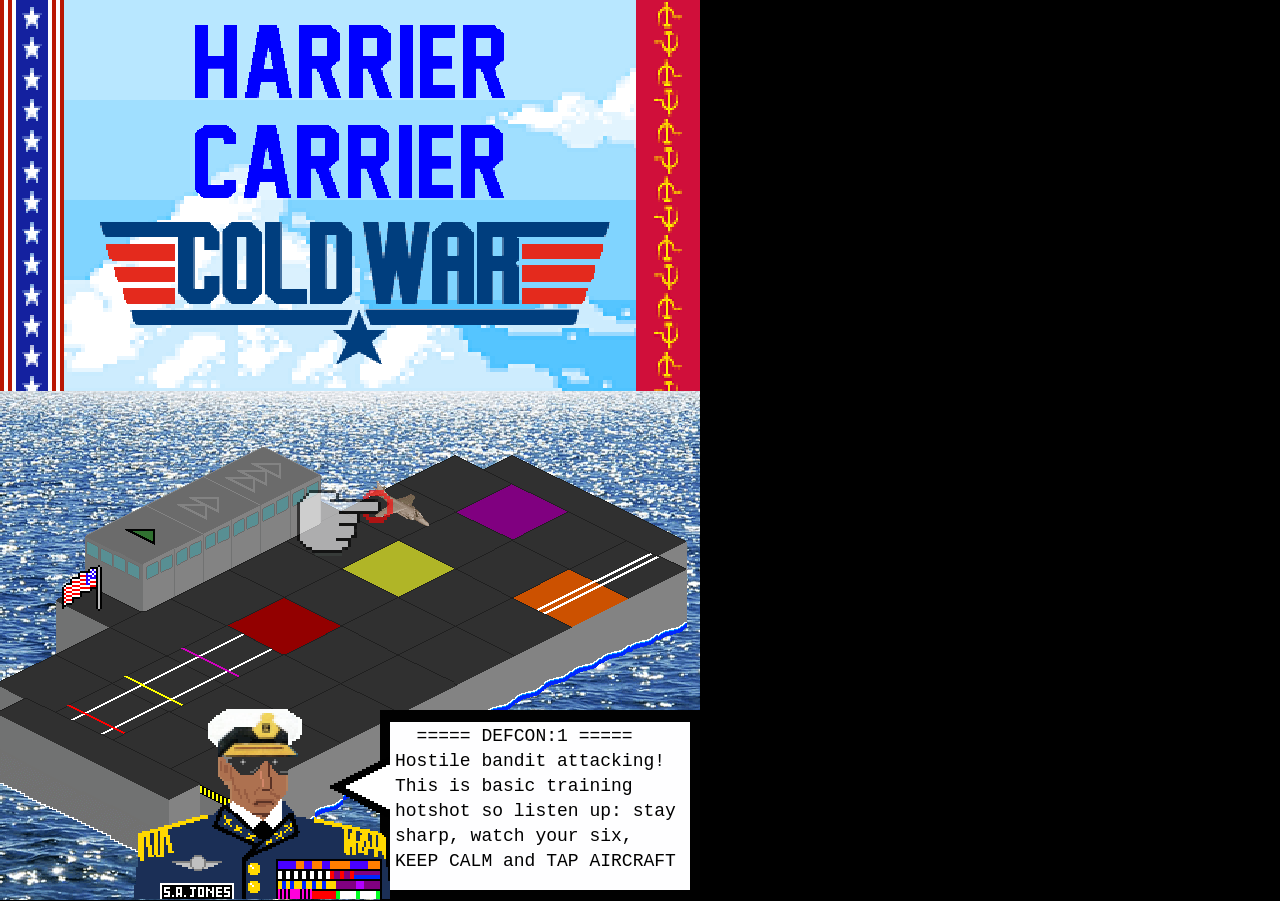
